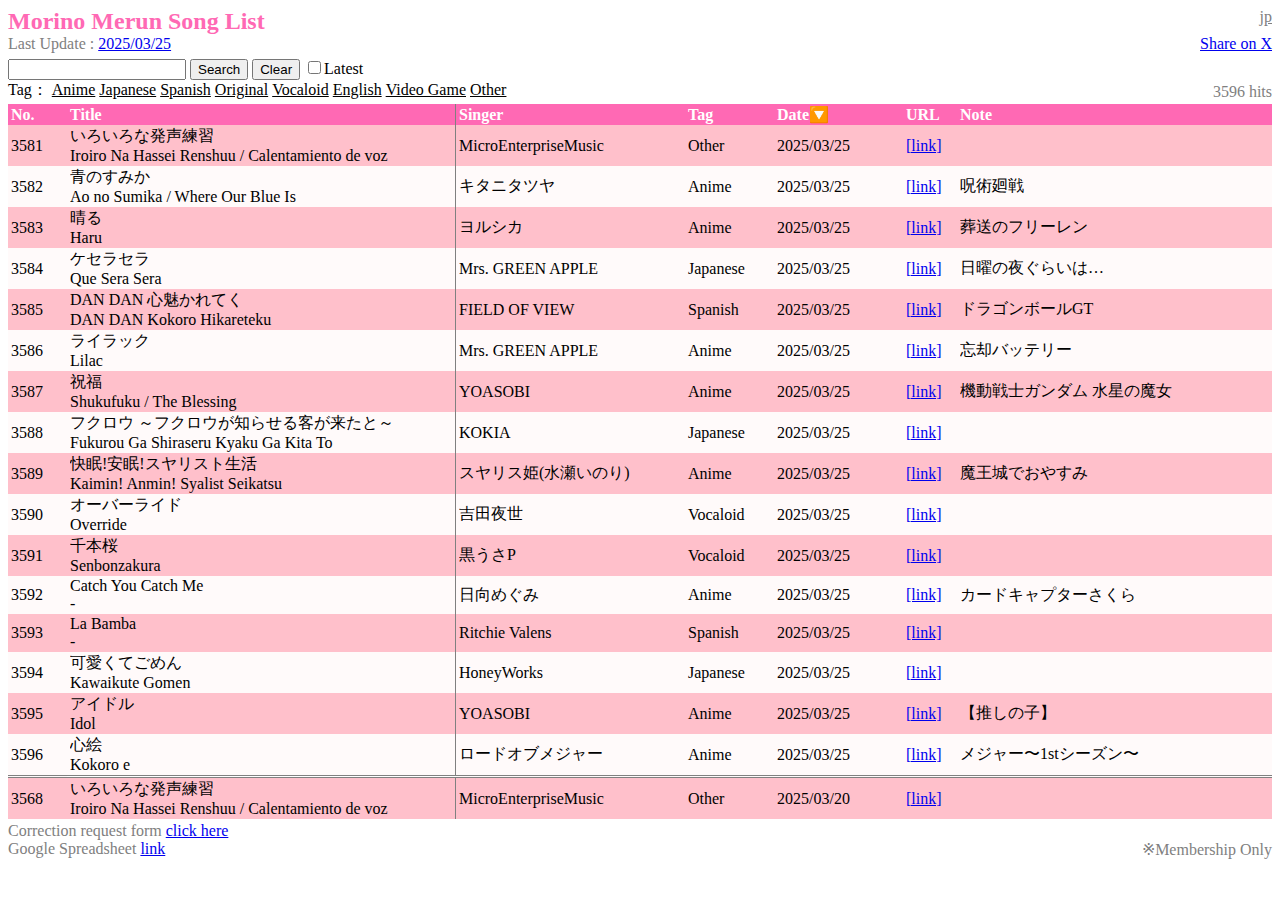
==== index.html @ 52a479cd "Add files via upload" ====
<!doctypehtml><link href=MerunSongList.css rel=stylesheet><meta charset=utf-8><meta content="width=device-width"name=viewport><title>MerunSongList</title><body class=smfont><h2>Morino Merun Song List</h2><a href=# class="en gray float-right"onclick='changeLanguage("jp")'>jp</a> <a href=# class="displayNone jp gray float-right"onclick='changeLanguage("en")'>en</a><div class=mb5><div class="gray inline-block">Last Update : <a href=UpdateHistory.html target=_blank>2025/03/25</a></div><div class="displayNone jp float-right"><a href="http://twitter.com/intent/tweet?url=https://macker1115.github.io/MerunSongList/&text=Morino%20Merun%20Song%20List"target=_blank rel="nofollow noopener noreferrer">Xで共有する</a></div><div class="en float-right"><a href="http://twitter.com/intent/tweet?url=https://macker1115.github.io/MerunSongList/&text=Morino%20Merun%20Song%20List"target=_blank rel="nofollow noopener noreferrer">Share on X</a></div></div><div><input id=word> <button class="displayNone jp"onclick=filterRows()>検索</button> <button class="displayNone jp"onclick=resetFilter()>クリア</button> <button class=en onclick=filterRows()>Search</button> <button class=en onclick=resetFilter()>Clear</button> <input id=distinct onclick=filterRows() type=checkbox><label for=distinct>Latest</label></div><div><div class=tags><label class="displayNone jp">タグ：</label> <a href=# class="displayNone jp"onclick='tagSearch("アニメ")'>アニメ</a> <a href=# class="displayNone jp"onclick='tagSearch("日本語")'>日本語</a> <a href=# class="displayNone jp"onclick='tagSearch("スペイン語")'>スペイン語</a> <a href=# class="displayNone jp"onclick='tagSearch("オリジナル")'>オリジナル</a> <a href=# class="displayNone jp"onclick='tagSearch("ボカロ")'>ボカロ</a> <a href=# class="displayNone jp"onclick='tagSearch("ドラマ")'>ドラマ</a> <a href=# class="displayNone jp"onclick='tagSearch("英語")'>英語</a> <a href=# class="displayNone jp"onclick='tagSearch("ゲーム")'>ゲーム</a> <a href=# class="displayNone jp"onclick='tagSearch("その他")'>その他</a> <label class=en>Tag：</label> <a href=# class=en onclick='tagSearch("Anime")'>Anime</a> <a href=# class=en onclick='tagSearch("Japanese")'>Japanese</a> <a href=# class=en onclick='tagSearch("Spanish")'>Spanish</a> <a href=# class=en onclick='tagSearch("Original")'>Original</a> <a href=# class=en onclick='tagSearch("Vocaloid")'>Vocaloid</a> <a href=# class=en onclick='tagSearch("English")'>English</a> <a href=# class=en onclick='tagSearch("Video Game")'>Video Game</a> <a href=# class=en onclick='tagSearch("Other")'>Other</a></div><div class=gray id=hit></div></div><div class=table-div><table><tr><th class=th-no>No.<label><th class="fixedTh th-title"><label class="displayNone jp">曲名</label><label class=en>Title</label><th class=th-artist><label class="displayNone jp">アーティスト</label><label class=en>Singer</label><th class=th-tag><label class="displayNone jp">タグ</label><label class=en>Tag</label><th class=th-date><label class="displayNone jp">配信日</label><label class=en>Date</label><th class=th-url>URL<th class=th-note><label class="displayNone jp">備考</label><label class=en>Note</label><tr><td class=even>0001<td class="even fixed"><p class="ellipsis nowrap line-1">シンデレラ<p class="ellipsis nowrap line-1 en">Cinderella<td class=even><p class="ellipsis nowrap line-2 multi">DECO*27<td class=even><label class="displayNone jp">ボカロ</label> <label class=en>Vocaloid</label><td class=even>2022/04/01<td class=even><a href="https://youtu.be/H34iSQfBmAs?si=nOSOilZt2lgEUNEs"target=_blank>[link]</a><td class=even><p class="ellipsis nowrap line-2 multi">歌ってみた / Cover MV<tr><td class=odd>0002<td class="odd fixed"><p class="ellipsis nowrap line-1">Daydream café<p class="ellipsis nowrap line-1 en">-<td class=odd><p class="ellipsis nowrap line-2 multi">Petit Rabbit's<td class=odd><label class="displayNone jp">アニメ</label> <label class=en>Anime</label><td class=odd>2022/04/10<td class=odd><a href="https://youtu.be/5q2teD8hgHU?si=dj2SpEhi5plY_us2"target=_blank>[link]</a><td class=odd><p class="ellipsis nowrap line-2 multi">歌ってみた / Cover MV / ご注文はうさぎですか?<tr><td class=even>0003<td class="even fixed"><p class="ellipsis nowrap line-1">GO-GO たまごっち！<p class="ellipsis nowrap line-1 en">GO-GO Tamagotchi!<td class=even><p class="ellipsis nowrap line-2 multi">ならゆりあ<td class=even><label class="displayNone jp">アニメ</label> <label class=en>Anime</label><td class=even>2022/04/17<td class=even><a href="https://youtube.com/shorts/pRQ1nVYqAhM?si=GnsVFMFu5VwLgKW6"target=_blank>[link]</a><td class=even><p class="ellipsis nowrap line-2 multi">歌ってみた / Cover MV / たまごっち!<tr><td class=odd>0004<td class="odd fixed"><p class="ellipsis nowrap line-1">赤いスイートピー<p class="ellipsis nowrap line-1 en">Akai Sweet Pea<td class=odd><p class="ellipsis nowrap line-2 multi">松田聖子<td class=odd><label class="displayNone jp">日本語</label> <label class=en>Japanese</label><td class=odd>2022/04/19<td class=odd><a href="https://youtu.be/WEaNdcrp9oQ?si=KMhcdh-uAPuCbajs"target=_blank>[link]</a><td class=odd><p class="ellipsis nowrap line-2 multi">歌ってみた / Cover MV<tr><td class=even>0005<td class="even fixed"><p class="ellipsis nowrap line-1">あなたに逢いたくて〜Missing You〜<p class="ellipsis nowrap line-1 en">Anata Ni Aitakute<td class=even><p class="ellipsis nowrap line-2 multi">松田聖子<td class=even><label class="displayNone jp">日本語</label> <label class=en>Japanese</label><td class=even>2022/04/20<td class=even><a href="https://www.youtube.com/live/MydwD4Dch80?si=cIvTF3bVKNPbpGSq&t=465"target=_blank>[link]</a><td class=even><p class="ellipsis nowrap line-2 multi"><tr><td class=odd>0006<td class="odd fixed"><p class="ellipsis nowrap line-1">あの夢をなぞって<p class="ellipsis nowrap line-1 en">Ano Yume wo Nazotte<td class=odd><p class="ellipsis nowrap line-2 multi">YOASOBI<td class=odd><label class="displayNone jp">日本語</label> <label class=en>Japanese</label><td class=odd>2022/04/20<td class=odd><a href="https://www.youtube.com/live/MydwD4Dch80?si=UOdhGRTXjpUwG-tJ&t=875"target=_blank>[link]</a><td class=odd><p class="ellipsis nowrap line-2 multi">夢の雫と星の花<tr><td class=even>0007<td class="even fixed"><p class="ellipsis nowrap line-1">神っぽいな<p class="ellipsis nowrap line-1 en">God-ish / Kamippoi Na<td class=even><p class="ellipsis nowrap line-2 multi">ピノキオピー<td class=even><label class="displayNone jp">ボカロ</label> <label class=en>Vocaloid</label><td class=even>2022/04/20<td class=even><a href="https://www.youtube.com/live/MydwD4Dch80?si=UOdhGRTXjpUwG-tJ&t=1202"target=_blank>[link]</a><td class=even><p class="ellipsis nowrap line-2 multi"><tr><td class=odd>0008<td class="odd fixed"><p class="ellipsis nowrap line-1">Daydream café<p class="ellipsis nowrap line-1 en">-<td class=odd><p class="ellipsis nowrap line-2 multi">Petit Rabbit's<td class=odd><label class="displayNone jp">アニメ</label> <label class=en>Anime</label><td class=odd>2022/04/20<td class=odd><a href="https://www.youtube.com/live/MydwD4Dch80?si=UOdhGRTXjpUwG-tJ&t=1618"target=_blank>[link]</a><td class=odd><p class="ellipsis nowrap line-2 multi">ご注文はうさぎですか?<tr><td class=even>0009<td class="even fixed"><p class="ellipsis nowrap line-1">Attitude<p class="ellipsis nowrap line-1 en">-<td class=even><p class="ellipsis nowrap line-2 multi">Mrs. GREEN APPLE<td class=even><label class="displayNone jp">日本語</label> <label class=en>Japanese</label><td class=even>2022/04/20<td class=even><a href="https://www.youtube.com/live/MydwD4Dch80?si=UOdhGRTXjpUwG-tJ&t=1981"target=_blank>[link]</a><td class=even><p class="ellipsis nowrap line-2 multi"><tr><td class=odd>0010<td class="odd fixed"><p class="ellipsis nowrap line-1">言って。<p class="ellipsis nowrap line-1 en">Itte<td class=odd><p class="ellipsis nowrap line-2 multi">ヨルシカ<td class=odd><label class="displayNone jp">日本語</label> <label class=en>Japanese</label><td class=odd>2022/04/20<td class=odd><a href="https://www.youtube.com/live/MydwD4Dch80?si=UOdhGRTXjpUwG-tJ&t=2326"target=_blank>[link]</a><td class=odd><p class="ellipsis nowrap line-2 multi"><tr><td class=even>0011<td class="even fixed"><p class="ellipsis nowrap line-1">シンデレラ<p class="ellipsis nowrap line-1 en">Cinderella<td class=even><p class="ellipsis nowrap line-2 multi">DECO*27<td class=even><label class="displayNone jp">ボカロ</label> <label class=en>Vocaloid</label><td class=even>2022/04/20<td class=even><a href="https://www.youtube.com/live/MydwD4Dch80?si=UOdhGRTXjpUwG-tJ&t=2694"target=_blank>[link]</a><td class=even><p class="ellipsis nowrap line-2 multi"><tr><td class=odd>0012<td class="odd fixed"><p class="ellipsis nowrap line-1">少女レイ<p class="ellipsis nowrap line-1 en">Shoujo Rei<td class=odd><p class="ellipsis nowrap line-2 multi">みきとP feat. 初音ミク<td class=odd><label class="displayNone jp">ボカロ</label> <label class=en>Vocaloid</label><td class=odd>2022/04/20<td class=odd><a href="https://www.youtube.com/live/MydwD4Dch80?si=UOdhGRTXjpUwG-tJ&t=2920"target=_blank>[link]</a><td class=odd><p class="ellipsis nowrap line-2 multi"><tr><td class=even>0013<td class="even fixed"><p class="ellipsis nowrap line-1">はじめてのチュウ<p class="ellipsis nowrap line-1 en">Hajimete no Chuu<td class=even><p class="ellipsis nowrap line-2 multi">あんしんパパ<td class=even><label class="displayNone jp">アニメ</label> <label class=en>Anime</label><td class=even>2022/04/20<td class=even><a href="https://www.youtube.com/live/MydwD4Dch80?si=UOdhGRTXjpUwG-tJ&t=3423"target=_blank>[link]</a><td class=even><p class="ellipsis nowrap line-2 multi">キテレツ大百科<tr><td class=odd>0014<td class="odd fixed"><p class="ellipsis nowrap line-1">阿修羅ちゃん<p class="ellipsis nowrap line-1 en">Ashura-chan<td class=odd><p class="ellipsis nowrap line-2 multi">Ado<td class=odd><label class="displayNone jp">ドラマ</label> <label class=en>Japanese</label><td class=odd>2022/04/23<td class=odd><a href="https://www.youtube.com/live/pQhUG882HMI?si=PSVLY_4y7jKGqyY2&t=660"target=_blank>[link]</a><td class=odd><p class="ellipsis nowrap line-2 multi">ドクターX〜外科医・大門未知子〜<tr><td class=even>0015<td class="even fixed"><p class="ellipsis nowrap line-1">ラブレター<p class="ellipsis nowrap line-1 en">Love Letter<td class=even><p class="ellipsis nowrap line-2 multi">YOASOBI<td class=even><label class="displayNone jp">日本語</label> <label class=en>Japanese</label><td class=even>2022/04/23<td class=even><a href="https://www.youtube.com/live/pQhUG882HMI?si=PSVLY_4y7jKGqyY2&t=1403"target=_blank>[link]</a><td class=even><p class="ellipsis nowrap line-2 multi"><tr><td class=odd>0016<td class="odd fixed"><p class="ellipsis nowrap line-1">津軽海峡・冬景色<p class="ellipsis nowrap line-1 en">Tsugaru Kaikyou Fuyugeshiki<td class=odd><p class="ellipsis nowrap line-2 multi">石川さゆり<td class=odd><label class="displayNone jp">日本語</label> <label class=en>Japanese</label><td class=odd>2022/04/23<td class=odd><a href="https://www.youtube.com/live/pQhUG882HMI?si=PSVLY_4y7jKGqyY2&t=1937"target=_blank>[link]</a><td class=odd><p class="ellipsis nowrap line-2 multi"><tr><td class=even>0017<td class="even fixed"><p class="ellipsis nowrap line-1">Snow halation<p class="ellipsis nowrap line-1 en">-<td class=even><p class="ellipsis nowrap line-2 multi">μ's<td class=even><label class="displayNone jp">アニメ</label> <label class=en>Anime</label><td class=even>2022/04/23<td class=even><a href="https://www.youtube.com/live/pQhUG882HMI?si=PSVLY_4y7jKGqyY2&t=2295"target=_blank>[link]</a><td class=even><p class="ellipsis nowrap line-2 multi">ラブライブ!<tr><td class=odd>0018<td class="odd fixed"><p class="ellipsis nowrap line-1">Let It Go〜ありのままで〜<p class="ellipsis nowrap line-1 en">-<td class=odd><p class="ellipsis nowrap line-2 multi">松たか子<td class=odd><label class="displayNone jp">アニメ</label> <label class=en>Anime</label><td class=odd>2022/04/23<td class=odd><a href="https://www.youtube.com/live/pQhUG882HMI?si=PSVLY_4y7jKGqyY2&t=2677"target=_blank>[link]</a><td class=odd><p class="ellipsis nowrap line-2 multi">アナと雪の女王<tr><td class=even>0019<td class="even fixed"><p class="ellipsis nowrap line-1">生まれてはじめて<p class="ellipsis nowrap line-1 en">Umarete Hajimete<td class=even><p class="ellipsis nowrap line-2 multi">神田沙也加・松たか子<td class=even><label class="displayNone jp">アニメ</label> <label class=en>Anime</label><td class=even>2022/04/23<td class=even><a href="https://www.youtube.com/live/pQhUG882HMI?si=PSVLY_4y7jKGqyY2&t=2963"target=_blank>[link]</a><td class=even><p class="ellipsis nowrap line-2 multi">アナと雪の女王<tr><td class=odd>0020<td class="odd fixed"><p class="ellipsis nowrap line-1">炎<p class="ellipsis nowrap line-1 en">Homura<td class=odd><p class="ellipsis nowrap line-2 multi">LiSA<td class=odd><label class="displayNone jp">アニメ</label> <label class=en>Anime</label><td class=odd>2022/04/23<td class=odd><a href="https://www.youtube.com/live/pQhUG882HMI?si=PSVLY_4y7jKGqyY2&t=3314"target=_blank>[link]</a><td class=odd><p class="ellipsis nowrap line-2 multi">鬼滅の刃<tr><td class=even>0021<td class="even fixed"><p class="ellipsis nowrap line-1">KING<p class="ellipsis nowrap line-1 en">-<td class=even><p class="ellipsis nowrap line-2 multi">Kanaria<td class=even><label class="displayNone jp">ボカロ</label> <label class=en>Vocaloid</label><td class=even>2022/04/23<td class=even><a href="https://www.youtube.com/live/pQhUG882HMI?si=PSVLY_4y7jKGqyY2&t=3709"target=_blank>[link]</a><td class=even><p class="ellipsis nowrap line-2 multi"><tr><td class=odd>0022<td class="odd fixed"><p class="ellipsis nowrap line-1">エンヴィーベイビー<p class="ellipsis nowrap line-1 en">Envy Baby<td class=odd><p class="ellipsis nowrap line-2 multi">Kanaria<td class=odd><label class="displayNone jp">ボカロ</label> <label class=en>Vocaloid</label><td class=odd>2022/04/23<td class=odd><a href="https://www.youtube.com/live/pQhUG882HMI?si=PSVLY_4y7jKGqyY2&t=3880"target=_blank>[link]</a><td class=odd><p class="ellipsis nowrap line-2 multi"><tr><td class=even>0023<td class="even fixed"><p class="ellipsis nowrap line-1">フォニイ<p class="ellipsis nowrap line-1 en">Phony<td class=even><p class="ellipsis nowrap line-2 multi">ツミキ<td class=even><label class="displayNone jp">ボカロ</label> <label class=en>Vocaloid</label><td class=even>2022/04/23<td class=even><a href="https://www.youtube.com/live/pQhUG882HMI?si=PSVLY_4y7jKGqyY2&t=4248"target=_blank>[link]</a><td class=even><p class="ellipsis nowrap line-2 multi"><tr><td class=odd>0024<td class="odd fixed"><p class="ellipsis nowrap line-1">Cry Baby<p class="ellipsis nowrap line-1 en">-<td class=odd><p class="ellipsis nowrap line-2 multi">Official髭男dism<td class=odd><label class="displayNone jp">日本語</label> <label class=en>Japanese</label><td class=odd>2022/04/23<td class=odd><a href="https://www.youtube.com/live/pQhUG882HMI?si=PSVLY_4y7jKGqyY2&t=4500"target=_blank>[link]</a><td class=odd><p class="ellipsis nowrap line-2 multi"><tr><td class=even>0025<td class="even fixed"><p class="ellipsis nowrap line-1">Lemon<p class="ellipsis nowrap line-1 en">-<td class=even><p class="ellipsis nowrap line-2 multi">米津玄師<td class=even><label class="displayNone jp">日本語</label> <label class=en>Japanese</label><td class=even>2022/04/27<td class=even><a href="https://www.youtube.com/live/4XabbbmKt20?si=WeageA5qyJvOAyJg&t=885"target=_blank>[link]</a><td class=even><p class="ellipsis nowrap line-2 multi"><tr><td class=odd>0026<td class="odd fixed"><p class="ellipsis nowrap line-1">Los! Los! Los!<p class="ellipsis nowrap line-1 en">-<td class=odd><p class="ellipsis nowrap line-2 multi">ターニャ・デグレチャフ(悠木碧)<td class=odd><label class="displayNone jp">アニメ</label> <label class=en>Anime</label><td class=odd>2022/04/27<td class=odd><a href="https://www.youtube.com/live/4XabbbmKt20?si=WeageA5qyJvOAyJg&t=1234"target=_blank>[link]</a><td class=odd><p class="ellipsis nowrap line-2 multi">幼女戦記<tr><td class=even>0027<td class="even fixed"><p class="ellipsis nowrap line-1">風になる<p class="ellipsis nowrap line-1 en">Kaze Ni Naru<td class=even><p class="ellipsis nowrap line-2 multi">つじ あやの<td class=even><label class="displayNone jp">アニメ</label> <label class=en>Anime</label><td class=even>2022/04/27<td class=even><a href="https://www.youtube.com/live/4XabbbmKt20?si=WeageA5qyJvOAyJg&t=1526"target=_blank>[link]</a><td class=even><p class="ellipsis nowrap line-2 multi">猫の恩返し<tr><td class=odd>0028<td class="odd fixed"><p class="ellipsis nowrap line-1">Wishing<p class="ellipsis nowrap line-1 en">-<td class=odd><p class="ellipsis nowrap line-2 multi">レム(水瀬いのり)<td class=odd><label class="displayNone jp">アニメ</label> <label class=en>Anime</label><td class=odd>2022/04/27<td class=odd><a href="https://www.youtube.com/live/4XabbbmKt20?si=WeageA5qyJvOAyJg&t=1876"target=_blank>[link]</a><td class=odd><p class="ellipsis nowrap line-2 multi">Re:ゼロから始める異世界生活<tr><td class=even>0029<td class="even fixed"><p class="ellipsis nowrap line-1">群青<p class="ellipsis nowrap line-1 en">Gunjou<td class=even><p class="ellipsis nowrap line-2 multi">YOASOBI<td class=even><label class="displayNone jp">日本語</label> <label class=en>Japanese</label><td class=even>2022/04/27<td class=even><a href="https://www.youtube.com/live/4XabbbmKt20?si=WeageA5qyJvOAyJg&t=2311"target=_blank>[link]</a><td class=even><p class="ellipsis nowrap line-2 multi"><tr><td class=odd>0030<td class="odd fixed"><p class="ellipsis nowrap line-1">お願いマッスル<p class="ellipsis nowrap line-1 en">Onegai Muscle<td class=odd><p class="ellipsis nowrap line-2 multi">紗倉ひびき（ファイルーズあい）、街雄鳴造（石川界人）<td class=odd><label class="displayNone jp">アニメ</label> <label class=en>Anime</label><td class=odd>2022/04/27<td class=odd><a href="https://www.youtube.com/live/4XabbbmKt20?si=WeageA5qyJvOAyJg&t=2682"target=_blank>[link]</a><td class=odd><p class="ellipsis nowrap line-2 multi">ダンベル何キロ持てる?<tr><td class=even>0031<td class="even fixed"><p class="ellipsis nowrap line-1">START:DASH!!<p class="ellipsis nowrap line-1 en">-<td class=even><p class="ellipsis nowrap line-2 multi">μ's<td class=even><label class="displayNone jp">アニメ</label> <label class=en>Anime</label><td class=even>2022/04/27<td class=even><a href="https://www.youtube.com/live/4XabbbmKt20?si=WeageA5qyJvOAyJg&t=2859"target=_blank>[link]</a><td class=even><p class="ellipsis nowrap line-2 multi">ラブライブ!<tr><td class=odd>0032<td class="odd fixed"><p class="ellipsis nowrap line-1">春擬き<p class="ellipsis nowrap line-1 en">Harumodoki<td class=odd><p class="ellipsis nowrap line-2 multi">やなぎなぎ<td class=odd><label class="displayNone jp">アニメ</label> <label class=en>Anime</label><td class=odd>2022/04/27<td class=odd><a href="https://www.youtube.com/live/4XabbbmKt20?si=WeageA5qyJvOAyJg&t=3218"target=_blank>[link]</a><td class=odd><p class="ellipsis nowrap line-2 multi">やはり俺の青春ラブコメはまちがっている。-続-<tr><td class=even>0033<td class="even fixed"><p class="ellipsis nowrap line-1">カブトムシ<p class="ellipsis nowrap line-1 en">Kabutomushi<td class=even><p class="ellipsis nowrap line-2 multi">aiko<td class=even><label class="displayNone jp">日本語</label> <label class=en>Japanese</label><td class=even>2022/04/27<td class=even><a href="https://www.youtube.com/live/4XabbbmKt20?si=WeageA5qyJvOAyJg&t=3595"target=_blank>[link]</a><td class=even><p class="ellipsis nowrap line-2 multi"><tr><td class=odd>0034<td class="odd fixed"><p class="ellipsis nowrap line-1">ルージュの伝言<p class="ellipsis nowrap line-1 en">Rouge No Dengon / Lipstick Message<td class=odd><p class="ellipsis nowrap line-2 multi">松任谷由実<td class=odd><label class="displayNone jp">アニメ</label> <label class=en>Anime</label><td class=odd>2022/04/27<td class=odd><a href="https://www.youtube.com/live/4XabbbmKt20?si=WeageA5qyJvOAyJg&t=3982"target=_blank>[link]</a><td class=odd><p class="ellipsis nowrap line-2 multi">魔女の宅急便<tr><td class=even>0035<td class="even fixed"><p class="ellipsis nowrap line-1">もののけ姫<p class="ellipsis nowrap line-1 en">Mononoke Hime<td class=even><p class="ellipsis nowrap line-2 multi">米良美一<td class=even><label class="displayNone jp">アニメ</label> <label class=en>Anime</label><td class=even>2022/04/27<td class=even><a href="https://www.youtube.com/live/4XabbbmKt20?si=WeageA5qyJvOAyJg&t=4202"target=_blank>[link]</a><td class=even><p class="ellipsis nowrap line-2 multi">もののけ姫<tr><td class=odd>0036<td class="odd fixed"><p class="ellipsis nowrap line-1">ウィーアー!<p class="ellipsis nowrap line-1 en">We Are!<td class=odd><p class="ellipsis nowrap line-2 multi">きただにひろし<td class=odd><label class="displayNone jp">アニメ</label> <label class=en>Anime</label><td class=odd>2022/04/27<td class=odd><a href="https://www.youtube.com/live/4XabbbmKt20?si=WeageA5qyJvOAyJg&t=4471"target=_blank>[link]</a><td class=odd><p class="ellipsis nowrap line-2 multi">ONE PIECE<tr><td class=even>0037<td class="even fixed"><p class="ellipsis nowrap line-1">ギミー！レボリューション<p class="ellipsis nowrap line-1 en">Gimme! Revolution<td class=even><p class="ellipsis nowrap line-2 multi">内田真礼<td class=even><label class="displayNone jp">アニメ</label> <label class=en>Anime</label><td class=even>2022/04/27<td class=even><a href="https://www.youtube.com/live/4XabbbmKt20?si=WeageA5qyJvOAyJg&t=4743"target=_blank>[link]</a><td class=even><p class="ellipsis nowrap line-2 multi">俺、ツインテールになります。<tr><td class=odd>0038<td class="odd fixed"><p class="ellipsis nowrap line-1">阿修羅ちゃん<p class="ellipsis nowrap line-1 en">Ashura-chan<td class=odd><p class="ellipsis nowrap line-2 multi">Ado<td class=odd><label class="displayNone jp">ドラマ</label> <label class=en>Japanese</label><td class=odd>2022/04/27<td class=odd><a href="https://www.youtube.com/live/4XabbbmKt20?si=WeageA5qyJvOAyJg&t=5092"target=_blank>[link]</a><td class=odd><p class="ellipsis nowrap line-2 multi">ドクターX〜外科医・大門未知子〜<tr><td class=even>0039<td class="even fixed"><p class="ellipsis nowrap line-1">千本桜<p class="ellipsis nowrap line-1 en">Senbonzakura<td class=even><p class="ellipsis nowrap line-2 multi">黒うさP<td class=even><label class="displayNone jp">ボカロ</label> <label class=en>Vocaloid</label><td class=even>2022/04/27<td class=even><a href="https://www.youtube.com/live/4XabbbmKt20?si=WeageA5qyJvOAyJg&t=5457"target=_blank>[link]</a><td class=even><p class="ellipsis nowrap line-2 multi"><tr><td class=odd>0040<td class="odd fixed"><p class="ellipsis nowrap line-1">シャルル<p class="ellipsis nowrap line-1 en">Charles<td class=odd><p class="ellipsis nowrap line-2 multi">バルーン<td class=odd><label class="displayNone jp">ボカロ</label> <label class=en>Vocaloid</label><td class=odd>2022/04/27<td class=odd><a href="https://www.youtube.com/live/4XabbbmKt20?si=WeageA5qyJvOAyJg&t=5782"target=_blank>[link]</a><td class=odd><p class="ellipsis nowrap line-2 multi"><tr><td class=even>0041<td class="even fixed"><p class="ellipsis nowrap line-1">Daydream café<p class="ellipsis nowrap line-1 en">-<td class=even><p class="ellipsis nowrap line-2 multi">Petit Rabbit's<td class=even><label class="displayNone jp">アニメ</label> <label class=en>Anime</label><td class=even>2022/04/27<td class=even><a href="https://www.youtube.com/live/4XabbbmKt20?si=WeageA5qyJvOAyJg&t=6302"target=_blank>[link]</a><td class=even><p class="ellipsis nowrap line-2 multi">ご注文はうさぎですか?<tr><td class=odd>0042<td class="odd fixed"><p class="ellipsis nowrap line-1">ノーポイッ!<p class="ellipsis nowrap line-1 en">No Poi!<td class=odd><p class="ellipsis nowrap line-2 multi">Petit Rabbit's<td class=odd><label class="displayNone jp">アニメ</label> <label class=en>Anime</label><td class=odd>2022/04/27<td class=odd><a href="https://www.youtube.com/live/4XabbbmKt20?si=WeageA5qyJvOAyJg&t=6467"target=_blank>[link]</a><td class=odd><p class="ellipsis nowrap line-2 multi">ご注文はうさぎですか??<tr><td class=even>0043<td class="even fixed"><p class="ellipsis nowrap line-1">うまぴょい伝説<p class="ellipsis nowrap line-1 en">Umapyoi Densetsu<td class=even><p class="ellipsis nowrap line-2 multi">ウマ娘<td class=even><label class="displayNone jp">ゲーム</label> <label class=en>Video Game</label><td class=even>2022/04/27<td class=even><a href="https://www.youtube.com/live/4XabbbmKt20?si=WeageA5qyJvOAyJg&t=6618"target=_blank>[link]</a><td class=even><p class="ellipsis nowrap line-2 multi">ウマ娘 プリティーダービー<tr><td class=odd>0044<td class="odd fixed"><p class="ellipsis nowrap line-1">ファンサ<p class="ellipsis nowrap line-1 en">Fansa<td class=odd><p class="ellipsis nowrap line-2 multi">mona(CV：夏川椎菜) / HoneyWorks<td class=odd><label class="displayNone jp">日本語</label> <label class=en>Japanese</label><td class=odd>2022/04/27<td class=odd><a href="https://www.youtube.com/live/4XabbbmKt20?si=WeageA5qyJvOAyJg&t=7014"target=_blank>[link]</a><td class=odd><p class="ellipsis nowrap line-2 multi">告白実行委員会～ アイドルシリーズ～<tr><td class=even>0045<td class="even fixed"><p class="ellipsis nowrap line-1">はじめてのチュウ<p class="ellipsis nowrap line-1 en">Hajimete no Chuu<td class=even><p class="ellipsis nowrap line-2 multi">あんしんパパ<td class=even><label class="displayNone jp">アニメ</label> <label class=en>Anime</label><td class=even>2022/04/27<td class=even><a href="https://www.youtube.com/live/4XabbbmKt20?si=WeageA5qyJvOAyJg&t=7380"target=_blank>[link]</a><td class=even><p class="ellipsis nowrap line-2 multi">キテレツ大百科<tr><td class=odd>0046<td class="odd fixed"><p class="ellipsis nowrap line-1">Cry Baby<p class="ellipsis nowrap line-1 en">-<td class=odd><p class="ellipsis nowrap line-2 multi">Official髭男dism<td class=odd><label class="displayNone jp">日本語</label> <label class=en>Japanese</label><td class=odd>2022/04/29<td class=odd><a href="https://www.youtube.com/live/GAcbxi6-HIg?si=EDYQBLwbJhZTCs25&t=582"target=_blank>[link]</a><td class=odd><p class="ellipsis nowrap line-2 multi"><tr><td class=even>0047<td class="even fixed"><p class="ellipsis nowrap line-1">かくしん的☆めたまるふぉ〜ぜっ!<p class="ellipsis nowrap line-1 en">Kakushinteki☆Metamorphose!<td class=even><p class="ellipsis nowrap line-2 multi">土間うまる（田中あいみ）<td class=even><label class="displayNone jp">アニメ</label> <label class=en>Anime</label><td class=even>2022/04/29<td class=even><a href="https://www.youtube.com/live/GAcbxi6-HIg?si=EDYQBLwbJhZTCs25&t=919"target=_blank>[link]</a><td class=even><p class="ellipsis nowrap line-2 multi">干物妹！うまるちゃん<tr><td class=odd>0048<td class="odd fixed"><p class="ellipsis nowrap line-1">チョコレイト・ディスコ<p class="ellipsis nowrap line-1 en">Chocolate Disco<td class=odd><p class="ellipsis nowrap line-2 multi">Perfume<td class=odd><label class="displayNone jp">日本語</label> <label class=en>Japanese</label><td class=odd>2022/04/29<td class=odd><a href="https://www.youtube.com/live/GAcbxi6-HIg?si=EDYQBLwbJhZTCs25&t=1235"target=_blank>[link]</a><td class=odd><p class="ellipsis nowrap line-2 multi"><tr><td class=even>0049<td class="even fixed"><p class="ellipsis nowrap line-1">アニマル<p class="ellipsis nowrap line-1 en">Animal<td class=even><p class="ellipsis nowrap line-2 multi">DECO*27<td class=even><label class="displayNone jp">ボカロ</label> <label class=en>Vocaloid</label><td class=even>2022/04/29<td class=even><a href="https://www.youtube.com/live/GAcbxi6-HIg?si=EDYQBLwbJhZTCs25&t=1726"target=_blank>[link]</a><td class=even><p class="ellipsis nowrap line-2 multi"><tr><td class=odd>0050<td class="odd fixed"><p class="ellipsis nowrap line-1">世界は恋に落ちている<p class="ellipsis nowrap line-1 en">Sekaiwa Koi Ni Ochiteiru<td class=odd><p class="ellipsis nowrap line-2 multi">CHiCO with HoneyWorks<td class=odd><label class="displayNone jp">アニメ</label> <label class=en>Anime</label><td class=odd>2022/04/29<td class=odd><a href="https://www.youtube.com/live/GAcbxi6-HIg?si=EDYQBLwbJhZTCs25&t=1958"target=_blank>[link]</a><td class=odd><p class="ellipsis nowrap line-2 multi">アオハライド<tr><td class=even>0051<td class="even fixed"><p class="ellipsis nowrap line-1">ただ君に晴れ<p class="ellipsis nowrap line-1 en">Tada Kimi ni Hare<td class=even><p class="ellipsis nowrap line-2 multi">ヨルシカ<td class=even><label class="displayNone jp">日本語</label> <label class=en>Japanese</label><td class=even>2022/04/29<td class=even><a href="https://www.youtube.com/live/GAcbxi6-HIg?si=EDYQBLwbJhZTCs25&t=2314"target=_blank>[link]</a><td class=even><p class="ellipsis nowrap line-2 multi"><tr><td class=odd>0052<td class="odd fixed"><p class="ellipsis nowrap line-1">踊<p class="ellipsis nowrap line-1 en">Odo<td class=odd><p class="ellipsis nowrap line-2 multi">Ado<td class=odd><label class="displayNone jp">日本語</label> <label class=en>Japanese</label><td class=odd>2022/04/29<td class=odd><a href="https://www.youtube.com/live/GAcbxi6-HIg?si=EDYQBLwbJhZTCs25&t=2561"target=_blank>[link]</a><td class=odd><p class="ellipsis nowrap line-2 multi"><tr><td class=even>0053<td class="even fixed"><p class="ellipsis nowrap line-1">sweets parade<p class="ellipsis nowrap line-1 en">-<td class=even><p class="ellipsis nowrap line-2 multi">髏々宮カルタ(花澤香菜)<td class=even><label class="displayNone jp">アニメ</label> <label class=en>Anime</label><td class=even>2022/04/29<td class=even><a href="https://www.youtube.com/live/GAcbxi6-HIg?si=EDYQBLwbJhZTCs25&t=2823"target=_blank>[link]</a><td class=even><p class="ellipsis nowrap line-2 multi">妖狐×僕SS<tr><td class=odd>0054<td class="odd fixed"><p class="ellipsis nowrap line-1">さようなら、花泥棒さん<p class="ellipsis nowrap line-1 en">Sayounara, Hanadorobou-san<td class=odd><p class="ellipsis nowrap line-2 multi">メル<td class=odd><label class="displayNone jp">ボカロ</label> <label class=en>Vocaloid</label><td class=odd>2022/04/29<td class=odd><a href="https://www.youtube.com/live/GAcbxi6-HIg?si=EDYQBLwbJhZTCs25&t=3133"target=_blank>[link]</a><td class=odd><p class="ellipsis nowrap line-2 multi"><tr><td class=even>0055<td class="even fixed"><p class="ellipsis nowrap line-1">リカバーデコレーション<p class="ellipsis nowrap line-1 en">Recover Decoration<td class=even><p class="ellipsis nowrap line-2 multi">小野寺小咲 (CV:花澤香菜)<td class=even><label class="displayNone jp">アニメ</label> <label class=en>Anime</label><td class=even>2022/04/29<td class=even><a href="https://www.youtube.com/live/GAcbxi6-HIg?si=EDYQBLwbJhZTCs25&t=3449"target=_blank>[link]</a><td class=even><p class="ellipsis nowrap line-2 multi">ニセコイ<tr><td class=odd>0056<td class="odd fixed"><p class="ellipsis nowrap line-1">ヴァンパイア<p class="ellipsis nowrap line-1 en">The Vampire<td class=odd><p class="ellipsis nowrap line-2 multi">DECO*27<td class=odd><label class="displayNone jp">ボカロ</label> <label class=en>Vocaloid</label><td class=odd>2022/04/29<td class=odd><a href="https://www.youtube.com/live/GAcbxi6-HIg?si=EDYQBLwbJhZTCs25&t=3744"target=_blank>[link]</a><td class=odd><p class="ellipsis nowrap line-2 multi"><tr><td class=even>0057<td class="even fixed"><p class="ellipsis nowrap line-1">おちゃめ機能<p class="ellipsis nowrap line-1 en">Ochame Kino<td class=even><p class="ellipsis nowrap line-2 multi">ラマーズP<td class=even><label class="displayNone jp">ボカロ</label> <label class=en>Vocaloid</label><td class=even>2022/04/29<td class=even><a href="https://www.youtube.com/live/GAcbxi6-HIg?si=EDYQBLwbJhZTCs25&t=3974"target=_blank>[link]</a><td class=even><p class="ellipsis nowrap line-2 multi"><tr><td class=odd>0058<td class="odd fixed"><p class="ellipsis nowrap line-1">ロキ<p class="ellipsis nowrap line-1 en">Roki<td class=odd><p class="ellipsis nowrap line-2 multi">みきとP<td class=odd><label class="displayNone jp">ボカロ</label> <label class=en>Vocaloid</label><td class=odd>2022/04/29<td class=odd><a href="https://www.youtube.com/live/GAcbxi6-HIg?si=EDYQBLwbJhZTCs25&t=4301"target=_blank>[link]</a><td class=odd><p class="ellipsis nowrap line-2 multi"><tr><td class=even>0059<td class="even fixed"><p class="ellipsis nowrap line-1">ラムのラブソング<p class="ellipsis nowrap line-1 en">Lum no Love Song<td class=even><p class="ellipsis nowrap line-2 multi">松谷祐子<td class=even><label class="displayNone jp">アニメ</label> <label class=en>Anime</label><td class=even>2022/04/29<td class=even><a href="https://www.youtube.com/live/GAcbxi6-HIg?si=EDYQBLwbJhZTCs25&t=4563"target=_blank>[link]</a><td class=even><p class="ellipsis nowrap line-2 multi">うる星やつら<tr><td class=odd>0060<td class="odd fixed"><p class="ellipsis nowrap line-1">ムーンライト伝説<p class="ellipsis nowrap line-1 en">Moonlight Densetsu<td class=odd><p class="ellipsis nowrap line-2 multi">DALI/高松美砂絵<td class=odd><label class="displayNone jp">アニメ</label> <label class=en>Anime</label><td class=odd>2022/04/29<td class=odd><a href="https://www.youtube.com/live/GAcbxi6-HIg?si=EDYQBLwbJhZTCs25&t=4771"target=_blank>[link]</a><td class=odd><p class="ellipsis nowrap line-2 multi">美少女戦士セーラームーン<tr><td class=even>0061<td class="even fixed"><p class="ellipsis nowrap line-1">奏（かなで）<p class="ellipsis nowrap line-1 en">Kanade<td class=even><p class="ellipsis nowrap line-2 multi">スキマスイッチ<td class=even><label class="displayNone jp">日本語</label> <label class=en>Japanese</label><td class=even>2022/04/29<td class=even><a href="https://www.youtube.com/live/GAcbxi6-HIg?si=EDYQBLwbJhZTCs25&t=5079"target=_blank>[link]</a><td class=even><p class="ellipsis nowrap line-2 multi">一週間フレンズ。<tr><td class=odd>0062<td class="odd fixed"><p class="ellipsis nowrap line-1">カブトムシ<p class="ellipsis nowrap line-1 en">Kabutomushi<td class=odd><p class="ellipsis nowrap line-2 multi">aiko<td class=odd><label class="displayNone jp">日本語</label> <label class=en>Japanese</label><td class=odd>2022/04/29<td class=odd><a href="https://www.youtube.com/live/GAcbxi6-HIg?si=EDYQBLwbJhZTCs25&t=5421"target=_blank>[link]</a><td class=odd><p class="ellipsis nowrap line-2 multi"><tr><td class=even>0063<td class="even fixed"><p class="ellipsis nowrap line-1">だんご大家族<p class="ellipsis nowrap line-1 en">Dango Dai Kazoku<td class=even><p class="ellipsis nowrap line-2 multi">茶太<td class=even><label class="displayNone jp">アニメ</label> <label class=en>Anime</label><td class=even>2022/04/29<td class=even><a href="https://www.youtube.com/live/GAcbxi6-HIg?si=EDYQBLwbJhZTCs25&t=5872"target=_blank>[link]</a><td class=even><p class="ellipsis nowrap line-2 multi">CLANNAD<tr><td class=odd>0064<td class="odd fixed"><p class="ellipsis nowrap line-1">コネクト<p class="ellipsis nowrap line-1 en">Connect<td class=odd><p class="ellipsis nowrap line-2 multi">ClariS<td class=odd><label class="displayNone jp">アニメ</label> <label class=en>Anime</label><td class=odd>2022/04/29<td class=odd><a href="https://www.youtube.com/live/GAcbxi6-HIg?si=EDYQBLwbJhZTCs25&t=6170"target=_blank>[link]</a><td class=odd><p class="ellipsis nowrap line-2 multi">魔法少女まどか☆マギカ<tr><td class=even>0065<td class="even fixed"><p class="ellipsis nowrap line-1">気分上々↑↑<p class="ellipsis nowrap line-1 en">Kibun Jou Jou<td class=even><p class="ellipsis nowrap line-2 multi">mihimaru GT<td class=even><label class="displayNone jp">日本語</label> <label class=en>Japanese</label><td class=even>2022/05/08<td class=even><a href="https://www.youtube.com/live/04yJyozZS9c?si=ddtq_fbeS5dv1cXe&t=460"target=_blank>[link]</a><td class=even><p class="ellipsis nowrap line-2 multi"><tr><td class=odd>0066<td class="odd fixed"><p class="ellipsis nowrap line-1">阿修羅ちゃん<p class="ellipsis nowrap line-1 en">Ashura-chan<td class=odd><p class="ellipsis nowrap line-2 multi">Ado<td class=odd><label class="displayNone jp">ドラマ</label> <label class=en>Japanese</label><td class=odd>2022/05/08<td class=odd><a href="https://www.youtube.com/live/04yJyozZS9c?si=ddtq_fbeS5dv1cXe&t=826"target=_blank>[link]</a><td class=odd><p class="ellipsis nowrap line-2 multi">ドクターX〜外科医・大門未知子〜<tr><td class=even>0067<td class="even fixed"><p class="ellipsis nowrap line-1">ギミー！レボリューション<p class="ellipsis nowrap line-1 en">Gimme! Revolution<td class=even><p class="ellipsis nowrap line-2 multi">内田真礼<td class=even><label class="displayNone jp">アニメ</label> <label class=en>Anime</label><td class=even>2022/05/08<td class=even><a href="https://www.youtube.com/live/04yJyozZS9c?si=ddtq_fbeS5dv1cXe&t=1384"target=_blank>[link]</a><td class=even><p class="ellipsis nowrap line-2 multi">俺、ツインテールになります。<tr><td class=odd>0068<td class="odd fixed"><p class="ellipsis nowrap line-1">風になる<p class="ellipsis nowrap line-1 en">Kaze Ni Naru<td class=odd><p class="ellipsis nowrap line-2 multi">つじ あやの<td class=odd><label class="displayNone jp">アニメ</label> <label class=en>Anime</label><td class=odd>2022/05/08<td class=odd><a href="https://www.youtube.com/live/04yJyozZS9c?si=ddtq_fbeS5dv1cXe&t=1692"target=_blank>[link]</a><td class=odd><p class="ellipsis nowrap line-2 multi">猫の恩返し<tr><td class=even>0069<td class="even fixed"><p class="ellipsis nowrap line-1">Butter-Fly<p class="ellipsis nowrap line-1 en">-<td class=even><p class="ellipsis nowrap line-2 multi">和田光司<td class=even><label class="displayNone jp">アニメ</label> <label class=en>Anime</label><td class=even>2022/05/08<td class=even><a href="https://www.youtube.com/live/04yJyozZS9c?si=ddtq_fbeS5dv1cXe&t=2503"target=_blank>[link]</a><td class=even><p class="ellipsis nowrap line-2 multi">デジモンアドベンチャー<tr><td class=odd>0070<td class="odd fixed"><p class="ellipsis nowrap line-1">赤いスイートピー<p class="ellipsis nowrap line-1 en">Akai Sweet Pea<td class=odd><p class="ellipsis nowrap line-2 multi">松田聖子<td class=odd><label class="displayNone jp">日本語</label> <label class=en>Japanese</label><td class=odd>2022/05/08<td class=odd><a href="https://www.youtube.com/live/04yJyozZS9c?si=ddtq_fbeS5dv1cXe&t=2867"target=_blank>[link]</a><td class=odd><p class="ellipsis nowrap line-2 multi"><tr><td class=even>0071<td class="even fixed"><p class="ellipsis nowrap line-1">空色デイズ<p class="ellipsis nowrap line-1 en">Sorairo Days<td class=even><p class="ellipsis nowrap line-2 multi">中川翔子<td class=even><label class="displayNone jp">アニメ</label> <label class=en>Anime</label><td class=even>2022/05/08<td class=even><a href="https://www.youtube.com/live/04yJyozZS9c?si=ddtq_fbeS5dv1cXe&t=3380"target=_blank>[link]</a><td class=even><p class="ellipsis nowrap line-2 multi">天元突破グレンラガン<tr><td class=odd>0072<td class="odd fixed"><p class="ellipsis nowrap line-1">コネクト<p class="ellipsis nowrap line-1 en">Connect<td class=odd><p class="ellipsis nowrap line-2 multi">ClariS<td class=odd><label class="displayNone jp">アニメ</label> <label class=en>Anime</label><td class=odd>2022/05/08<td class=odd><a href="https://www.youtube.com/live/04yJyozZS9c?si=ddtq_fbeS5dv1cXe&t=3834"target=_blank>[link]</a><td class=odd><p class="ellipsis nowrap line-2 multi">魔法少女まどか☆マギカ<tr><td class=even>0073<td class="even fixed"><p class="ellipsis nowrap line-1">うまぴょい伝説<p class="ellipsis nowrap line-1 en">Umapyoi Densetsu<td class=even><p class="ellipsis nowrap line-2 multi">ウマ娘<td class=even><label class="displayNone jp">ゲーム</label> <label class=en>Video Game</label><td class=even>2022/05/08<td class=even><a href="https://www.youtube.com/live/04yJyozZS9c?si=ddtq_fbeS5dv1cXe&t=4155"target=_blank>[link]</a><td class=even><p class="ellipsis nowrap line-2 multi">ウマ娘 プリティーダービー<tr><td class=odd>0074<td class="odd fixed"><p class="ellipsis nowrap line-1">恋愛サーキュレーション<p class="ellipsis nowrap line-1 en">Renai Circulation<td class=odd><p class="ellipsis nowrap line-2 multi">千石撫子(花澤香菜)<td class=odd><label class="displayNone jp">アニメ</label> <label class=en>Anime</label><td class=odd>2022/05/08<td class=odd><a href="https://www.youtube.com/live/04yJyozZS9c?si=ddtq_fbeS5dv1cXe&t=5103"target=_blank>[link]</a><td class=odd><p class="ellipsis nowrap line-2 multi">化物語<tr><td class=even>0075<td class="even fixed"><p class="ellipsis nowrap line-1">はじめてのチュウ<p class="ellipsis nowrap line-1 en">Hajimete no Chuu<td class=even><p class="ellipsis nowrap line-2 multi">あんしんパパ<td class=even><label class="displayNone jp">アニメ</label> <label class=en>Anime</label><td class=even>2022/05/10<td class=even><a href="https://www.youtube.com/live/Y8gAo2vMFA8?si=7T_CmLuedkZY20SJ&t=291"target=_blank>[link]</a><td class=even><p class="ellipsis nowrap line-2 multi">キテレツ大百科<tr><td class=odd>0076<td class="odd fixed"><p class="ellipsis nowrap line-1">夜に駆ける<p class="ellipsis nowrap line-1 en">Yoru ni kakeru<td class=odd><p class="ellipsis nowrap line-2 multi">YOASOBI<td class=odd><label class="displayNone jp">日本語</label> <label class=en>Japanese</label><td class=odd>2022/05/10<td class=odd><a href="https://www.youtube.com/live/Y8gAo2vMFA8?si=7T_CmLuedkZY20SJ&t=921"target=_blank>[link]</a><td class=odd><p class="ellipsis nowrap line-2 multi"><tr><td class=even>0077<td class="even fixed"><p class="ellipsis nowrap line-1">KING<p class="ellipsis nowrap line-1 en">-<td class=even><p class="ellipsis nowrap line-2 multi">Kanaria<td class=even><label class="displayNone jp">ボカロ</label> <label class=en>Vocaloid</label><td class=even>2022/05/10<td class=even><a href="https://www.youtube.com/live/Y8gAo2vMFA8?si=7T_CmLuedkZY20SJ&t=1620"target=_blank>[link]</a><td class=even><p class="ellipsis nowrap line-2 multi"><tr><td class=odd>0078<td class="odd fixed"><p class="ellipsis nowrap line-1">世界の約束<p class="ellipsis nowrap line-1 en">Sekai no Yakusoku<td class=odd><p class="ellipsis nowrap line-2 multi">倍賞千恵子<td class=odd><label class="displayNone jp">アニメ</label> <label class=en>Anime</label><td class=odd>2022/05/10<td class=odd><a href="https://www.youtube.com/live/Y8gAo2vMFA8?si=7T_CmLuedkZY20SJ&t=2032"target=_blank>[link]</a><td class=odd><p class="ellipsis nowrap line-2 multi">ハウルの動く城<tr><td class=even>0079<td class="even fixed"><p class="ellipsis nowrap line-1">フォニイ<p class="ellipsis nowrap line-1 en">Phony<td class=even><p class="ellipsis nowrap line-2 multi">ツミキ<td class=even><label class="displayNone jp">ボカロ</label> <label class=en>Vocaloid</label><td class=even>2022/05/10<td class=even><a href="https://www.youtube.com/live/Y8gAo2vMFA8?si=7T_CmLuedkZY20SJ&t=2466"target=_blank>[link]</a><td class=even><p class="ellipsis nowrap line-2 multi"><tr><td class=odd>0080<td class="odd fixed"><p class="ellipsis nowrap line-1">だんご大家族<p class="ellipsis nowrap line-1 en">Dango Dai Kazoku<td class=odd><p class="ellipsis nowrap line-2 multi">茶太<td class=odd><label class="displayNone jp">アニメ</label> <label class=en>Anime</label><td class=odd>2022/05/10<td class=odd><a href="https://www.youtube.com/live/Y8gAo2vMFA8?si=7T_CmLuedkZY20SJ&t=2855"target=_blank>[link]</a><td class=odd><p class="ellipsis nowrap line-2 multi">CLANNAD<tr><td class=even>0081<td class="even fixed"><p class="ellipsis nowrap line-1">アニマル<p class="ellipsis nowrap line-1 en">Animal<td class=even><p class="ellipsis nowrap line-2 multi">DECO*27<td class=even><label class="displayNone jp">ボカロ</label> <label class=en>Vocaloid</label><td class=even>2022/05/10<td class=even><a href="https://www.youtube.com/live/Y8gAo2vMFA8?si=7T_CmLuedkZY20SJ&t=3221"target=_blank>[link]</a><td class=even><p class="ellipsis nowrap line-2 multi"><tr><td class=odd>0082<td class="odd fixed"><p class="ellipsis nowrap line-1">CRAZY FOR YOU<p class="ellipsis nowrap line-1 en">-<td class=odd><p class="ellipsis nowrap line-2 multi">Kylee<td class=odd><label class="displayNone jp">日本語</label> <label class=en>Japanese</label><td class=odd>2022/05/10<td class=odd><a href="https://www.youtube.com/live/Y8gAo2vMFA8?si=7T_CmLuedkZY20SJ&t=3516"target=_blank>[link]</a><td class=odd><p class="ellipsis nowrap line-2 multi">負けヒロインが多すぎる!<tr><td class=even>0083<td class="even fixed"><p class="ellipsis nowrap line-1">Snow halation<p class="ellipsis nowrap line-1 en">-<td class=even><p class="ellipsis nowrap line-2 multi">μ's<td class=even><label class="displayNone jp">アニメ</label> <label class=en>Anime</label><td class=even>2022/05/10<td class=even><a href="https://www.youtube.com/live/Y8gAo2vMFA8?si=7T_CmLuedkZY20SJ&t=4375"target=_blank>[link]</a><td class=even><p class="ellipsis nowrap line-2 multi">ラブライブ!<tr><td class=odd>0084<td class="odd fixed"><p class="ellipsis nowrap line-1">バラライカ<p class="ellipsis nowrap line-1 en">Balalaika<td class=odd><p class="ellipsis nowrap line-2 multi">月島きらり starring 久住小春 (モーニング娘。)<td class=odd><label class="displayNone jp">アニメ</label> <label class=en>Anime</label><td class=odd>2022/05/10<td class=odd><a href="https://www.youtube.com/live/Y8gAo2vMFA8?si=7T_CmLuedkZY20SJ&t=4871"target=_blank>[link]</a><td class=odd><p class="ellipsis nowrap line-2 multi">きらりん☆レボリューション<tr><td class=even>0085<td class="even fixed"><p class="ellipsis nowrap line-1">炎<p class="ellipsis nowrap line-1 en">Homura<td class=even><p class="ellipsis nowrap line-2 multi">LiSA<td class=even><label class="displayNone jp">アニメ</label> <label class=en>Anime</label><td class=even>2022/05/10<td class=even><a href="https://www.youtube.com/live/Y8gAo2vMFA8?si=7T_CmLuedkZY20SJ&t=5192"target=_blank>[link]</a><td class=even><p class="ellipsis nowrap line-2 multi">鬼滅の刃<tr><td class=odd>0086<td class="odd fixed"><p class="ellipsis nowrap line-1">神っぽいな<p class="ellipsis nowrap line-1 en">God-ish / Kamippoi Na<td class=odd><p class="ellipsis nowrap line-2 multi">ピノキオピー<td class=odd><label class="displayNone jp">ボカロ</label> <label class=en>Vocaloid</label><td class=odd>2022/05/10<td class=odd><a href="https://www.youtube.com/live/Y8gAo2vMFA8?si=7T_CmLuedkZY20SJ&t=5593"target=_blank>[link]</a><td class=odd><p class="ellipsis nowrap line-2 multi"><tr><td class=even>0087<td class="even fixed"><p class="ellipsis nowrap line-1">星間飛行<p class="ellipsis nowrap line-1 en">Seikan Hikou<td class=even><p class="ellipsis nowrap line-2 multi">ランカ・リー＝中島愛<td class=even><label class="displayNone jp">アニメ</label> <label class=en>Anime</label><td class=even>2022/05/15<td class=even><a href="https://www.youtube.com/live/ci_t1Vt4kMk?si=RSxFlC59_xa25XYH&t=400"target=_blank>[link]</a><td class=even><p class="ellipsis nowrap line-2 multi">マクロスF<tr><td class=odd>0088<td class="odd fixed"><p class="ellipsis nowrap line-1">チキチキバンバン<p class="ellipsis nowrap line-1 en">Chikichikibanban<td class=odd><p class="ellipsis nowrap line-2 multi">JOLLY<td class=odd><label class="displayNone jp">アニメ</label> <label class=en>Anime</label><td class=odd>2022/05/15<td class=odd><a href="https://www.youtube.com/live/ci_t1Vt4kMk?si=RSxFlC59_xa25XYH&t=699"target=_blank>[link]</a><td class=odd><p class="ellipsis nowrap line-2 multi">パリピ孔明<tr><td class=even>0089<td class="even fixed"><p class="ellipsis nowrap line-1">バラライカ<p class="ellipsis nowrap line-1 en">Balalaika<td class=even><p class="ellipsis nowrap line-2 multi">月島きらり starring 久住小春 (モーニング娘。)<td class=even><label class="displayNone jp">アニメ</label> <label class=en>Anime</label><td class=even>2022/05/15<td class=even><a href="https://www.youtube.com/live/ci_t1Vt4kMk?si=RSxFlC59_xa25XYH&t=852"target=_blank>[link]</a><td class=even><p class="ellipsis nowrap line-2 multi">きらりん☆レボリューション<tr><td class=odd>0090<td class="odd fixed"><p class="ellipsis nowrap line-1">紅蓮華<p class="ellipsis nowrap line-1 en">Gurenge<td class=odd><p class="ellipsis nowrap line-2 multi">LiSA<td class=odd><label class="displayNone jp">アニメ</label> <label class=en>Anime</label><td class=odd>2022/05/15<td class=odd><a href="https://www.youtube.com/live/ci_t1Vt4kMk?si=RSxFlC59_xa25XYH&t=1236"target=_blank>[link]</a><td class=odd><p class="ellipsis nowrap line-2 multi">鬼滅の刃<tr><td class=even>0091<td class="even fixed"><p class="ellipsis nowrap line-1">千本桜<p class="ellipsis nowrap line-1 en">Senbonzakura<td class=even><p class="ellipsis nowrap line-2 multi">黒うさP<td class=even><label class="displayNone jp">ボカロ</label> <label class=en>Vocaloid</label><td class=even>2022/05/15<td class=even><a href="https://www.youtube.com/live/ci_t1Vt4kMk?si=RSxFlC59_xa25XYH&t=1630"target=_blank>[link]</a><td class=even><p class="ellipsis nowrap line-2 multi"><tr><td class=odd>0092<td class="odd fixed"><p class="ellipsis nowrap line-1">残酷な天使のテーゼ<p class="ellipsis nowrap line-1 en">Zankoku Na Tenshi No Thesis / A Cruel Angel's Thesis<td class=odd><p class="ellipsis nowrap line-2 multi">高橋洋子<td class=odd><label class="displayNone jp">アニメ</label> <label class=en>Anime</label><td class=odd>2022/05/15<td class=odd><a href="https://www.youtube.com/live/ci_t1Vt4kMk?si=RSxFlC59_xa25XYH&t=1946"target=_blank>[link]</a><td class=odd><p class="ellipsis nowrap line-2 multi">新世紀エヴァンゲリオン<tr><td class=even>0093<td class="even fixed"><p class="ellipsis nowrap line-1">群青<p class="ellipsis nowrap line-1 en">Gunjou<td class=even><p class="ellipsis nowrap line-2 multi">YOASOBI<td class=even><label class="displayNone jp">日本語</label> <label class=en>Japanese</label><td class=even>2022/05/15<td class=even><a href="https://www.youtube.com/live/ci_t1Vt4kMk?si=RSxFlC59_xa25XYH&t=2276"target=_blank>[link]</a><td class=even><p class="ellipsis nowrap line-2 multi"><tr><td class=odd>0094<td class="odd fixed"><p class="ellipsis nowrap line-1">ムーンライト伝説<p class="ellipsis nowrap line-1 en">Moonlight Densetsu<td class=odd><p class="ellipsis nowrap line-2 multi">DALI/高松美砂絵<td class=odd><label class="displayNone jp">アニメ</label> <label class=en>Anime</label><td class=odd>2022/05/15<td class=odd><a href="https://www.youtube.com/live/ci_t1Vt4kMk?si=RSxFlC59_xa25XYH&t=2641"target=_blank>[link]</a><td class=odd><p class="ellipsis nowrap line-2 multi">美少女戦士セーラームーン<tr><td class=even>0095<td class="even fixed"><p class="ellipsis nowrap line-1">ロキ<p class="ellipsis nowrap line-1 en">Roki<td class=even><p class="ellipsis nowrap line-2 multi">みきとP<td class=even><label class="displayNone jp">ボカロ</label> <label class=en>Vocaloid</label><td class=even>2022/05/15<td class=even><a href="https://www.youtube.com/live/ci_t1Vt4kMk?si=RSxFlC59_xa25XYH&t=2883"target=_blank>[link]</a><td class=even><p class="ellipsis nowrap line-2 multi"><tr><td class=odd>0096<td class="odd fixed"><p class="ellipsis nowrap line-1">Wishing<p class="ellipsis nowrap line-1 en">-<td class=odd><p class="ellipsis nowrap line-2 multi">レム(水瀬いのり)<td class=odd><label class="displayNone jp">アニメ</label> <label class=en>Anime</label><td class=odd>2022/05/15<td class=odd><a href="https://www.youtube.com/live/ci_t1Vt4kMk?si=RSxFlC59_xa25XYH&t=3151"target=_blank>[link]</a><td class=odd><p class="ellipsis nowrap line-2 multi">Re:ゼロから始める異世界生活<tr><td class=even>0097<td class="even fixed"><p class="ellipsis nowrap line-1">トンデモワンダーズ<p class="ellipsis nowrap line-1 en">Tondemo-Wonderz<td class=even><p class="ellipsis nowrap line-2 multi">sasakure.UK<td class=even><label class="displayNone jp">ボカロ</label> <label class=en>Vocaloid</label><td class=even>2022/05/15<td class=even><a href="https://www.youtube.com/live/ci_t1Vt4kMk?si=RSxFlC59_xa25XYH&t=3624"target=_blank>[link]</a><td class=even><p class="ellipsis nowrap line-2 multi">プロジェクトセカイ カラフルステージ! feat. 初音ミク<tr><td class=odd>0098<td class="odd fixed"><p class="ellipsis nowrap line-1">東京サマーセッション<p class="ellipsis nowrap line-1 en">Tokyo Summer Session<td class=odd><p class="ellipsis nowrap line-2 multi">HoneyWorks<td class=odd><label class="displayNone jp">日本語</label> <label class=en>Japanese</label><td class=odd>2022/05/15<td class=odd><a href="https://www.youtube.com/live/ci_t1Vt4kMk?si=RSxFlC59_xa25XYH&t=3873"target=_blank>[link]</a><td class=odd><p class="ellipsis nowrap line-2 multi"><tr><td class=even>0099<td class="even fixed"><p class="ellipsis nowrap line-1">ハッピーシンセサイザ<p class="ellipsis nowrap line-1 en">Happy Synthesizer<td class=even><p class="ellipsis nowrap line-2 multi">Easy Pop<td class=even><label class="displayNone jp">ボカロ</label> <label class=en>Vocaloid</label><td class=even>2022/05/15<td class=even><a href="https://www.youtube.com/live/ci_t1Vt4kMk?si=RSxFlC59_xa25XYH&t=4150"target=_blank>[link]</a><td class=even><p class="ellipsis nowrap line-2 multi"><tr><td class=odd>0100<td class="odd fixed"><p class="ellipsis nowrap line-1">エンヴィーベイビー<p class="ellipsis nowrap line-1 en">Envy Baby<td class=odd><p class="ellipsis nowrap line-2 multi">Kanaria<td class=odd><label class="displayNone jp">ボカロ</label> <label class=en>Vocaloid</label><td class=odd>2022/05/15<td class=odd><a href="https://www.youtube.com/live/ci_t1Vt4kMk?si=RSxFlC59_xa25XYH&t=4502"target=_blank>[link]</a><td class=odd><p class="ellipsis nowrap line-2 multi"><tr><td class=even>0101<td class="even fixed"><p class="ellipsis nowrap line-1">ダダダダ天使<p class="ellipsis nowrap line-1 en">Dadadada Tenshi<td class=even><p class="ellipsis nowrap line-2 multi">ナナヲアカリ<td class=even><label class="displayNone jp">日本語</label> <label class=en>Japanese</label><td class=even>2022/05/15<td class=even><a href="https://www.youtube.com/live/ci_t1Vt4kMk?si=RSxFlC59_xa25XYH&t=4778"target=_blank>[link]</a><td class=even><p class="ellipsis nowrap line-2 multi"><tr><td class=odd>0102<td class="odd fixed"><p class="ellipsis nowrap line-1">フォニイ<p class="ellipsis nowrap line-1 en">Phony<td class=odd><p class="ellipsis nowrap line-2 multi">ツミキ<td class=odd><label class="displayNone jp">ボカロ</label> <label class=en>Vocaloid</label><td class=odd>2022/05/15<td class=odd><a href="https://www.youtube.com/live/ci_t1Vt4kMk?si=RSxFlC59_xa25XYH&t=5102"target=_blank>[link]</a><td class=odd><p class="ellipsis nowrap line-2 multi"><tr><td class=even>0103<td class="even fixed"><p class="ellipsis nowrap line-1">私、アイドル宣言<p class="ellipsis nowrap line-1 en">Watashi Idol Sengen<td class=even><p class="ellipsis nowrap line-2 multi">HoneyWorks<td class=even><label class="displayNone jp">日本語</label> <label class=en>Japanese</label><td class=even>2022/05/15<td class=even><a href="https://www.youtube.com/live/ci_t1Vt4kMk?si=RSxFlC59_xa25XYH&t=5672"target=_blank>[link]</a><td class=even><p class="ellipsis nowrap line-2 multi"><tr><td class=odd>0104<td class="odd fixed"><p class="ellipsis nowrap line-1">恋愛サーキュレーション<p class="ellipsis nowrap line-1 en">Renai Circulation<td class=odd><p class="ellipsis nowrap line-2 multi">千石撫子(花澤香菜)<td class=odd><label class="displayNone jp">アニメ</label> <label class=en>Anime</label><td class=odd>2022/05/15<td class=odd><a href="https://www.youtube.com/live/ci_t1Vt4kMk?si=RSxFlC59_xa25XYH&t=6051"target=_blank>[link]</a><td class=odd><p class="ellipsis nowrap line-2 multi">化物語<tr><td class=even>0105<td class="even fixed"><p class="ellipsis nowrap line-1">いのちの名前<p class="ellipsis nowrap line-1 en">Inochi no Namae<td class=even><p class="ellipsis nowrap line-2 multi">木村弓<td class=even><label class="displayNone jp">アニメ</label> <label class=en>Anime</label><td class=even>2022/05/15<td class=even><a href="https://www.youtube.com/live/ci_t1Vt4kMk?si=RSxFlC59_xa25XYH&t=6731"target=_blank>[link]</a><td class=even><p class="ellipsis nowrap line-2 multi">千と千尋の神隠し<tr><td class=odd>0106<td class="odd fixed"><p class="ellipsis nowrap line-1">テルーの唄<p class="ellipsis nowrap line-1 en">Teru No Uta<td class=odd><p class="ellipsis nowrap line-2 multi">手嶌葵<td class=odd><label class="displayNone jp">アニメ</label> <label class=en>Anime</label><td class=odd>2022/05/15<td class=odd><a href="https://www.youtube.com/live/ci_t1Vt4kMk?si=RSxFlC59_xa25XYH&t=6889"target=_blank>[link]</a><td class=odd><p class="ellipsis nowrap line-2 multi">ゲド戦記<tr><td class=even>0107<td class="even fixed"><p class="ellipsis nowrap line-1">崖の上のポニョ<p class="ellipsis nowrap line-1 en">Gakeno Ueno Ponyo<td class=even><p class="ellipsis nowrap line-2 multi">藤岡藤巻と大橋のぞみ<td class=even><label class="displayNone jp">アニメ</label> <label class=en>Anime</label><td class=even>2022/05/15<td class=even><a href="https://www.youtube.com/live/ci_t1Vt4kMk?si=RSxFlC59_xa25XYH&t=7250"target=_blank>[link]</a><td class=even><p class="ellipsis nowrap line-2 multi">崖の上のポニョ<tr><td class=odd>0108<td class="odd fixed"><p class="ellipsis nowrap line-1">やさしさに包まれたなら<p class="ellipsis nowrap line-1 en">Yasashisa ni Tsutsumaretanara<td class=odd><p class="ellipsis nowrap line-2 multi">荒井由実（現：松任谷由実）<td class=odd><label class="displayNone jp">アニメ</label> <label class=en>Anime</label><td class=odd>2022/05/15<td class=odd><a href="https://www.youtube.com/live/ci_t1Vt4kMk?si=RSxFlC59_xa25XYH&t=7552"target=_blank>[link]</a><td class=odd><p class="ellipsis nowrap line-2 multi">魔女の宅急便<tr><td class=even>0109<td class="even fixed"><p class="ellipsis nowrap line-1">ただ君に晴れ<p class="ellipsis nowrap line-1 en">Tada Kimi ni Hare<td class=even><p class="ellipsis nowrap line-2 multi">ヨルシカ<td class=even><label class="displayNone jp">日本語</label> <label class=en>Japanese</label><td class=even>2022/05/15<td class=even><a href="https://www.youtube.com/live/ci_t1Vt4kMk?si=RSxFlC59_xa25XYH&t=7814"target=_blank>[link]</a><td class=even><p class="ellipsis nowrap line-2 multi"><tr><td class=odd>0110<td class="odd fixed"><p class="ellipsis nowrap line-1">コネクト<p class="ellipsis nowrap line-1 en">Connect<td class=odd><p class="ellipsis nowrap line-2 multi">ClariS<td class=odd><label class="displayNone jp">アニメ</label> <label class=en>Anime</label><td class=odd>2022/05/21<td class=odd><a href="https://www.youtube.com/live/7qunSFJD12I?si=qdJ7XQDfkOS-NUUB&t=464"target=_blank>[link]</a><td class=odd><p class="ellipsis nowrap line-2 multi">魔法少女まどか☆マギカ<tr><td class=even>0111<td class="even fixed"><p class="ellipsis nowrap line-1">Butter-Fly<p class="ellipsis nowrap line-1 en">-<td class=even><p class="ellipsis nowrap line-2 multi">和田光司<td class=even><label class="displayNone jp">アニメ</label> <label class=en>Anime</label><td class=even>2022/05/21<td class=even><a href="https://www.youtube.com/live/7qunSFJD12I?si=qdJ7XQDfkOS-NUUB&t=891"target=_blank>[link]</a><td class=even><p class="ellipsis nowrap line-2 multi">デジモンアドベンチャー<tr><td class=odd>0112<td class="odd fixed"><p class="ellipsis nowrap line-1">DAN DAN 心魅かれてく<p class="ellipsis nowrap line-1 en">DAN DAN Kokoro Hikareteku<td class=odd><p class="ellipsis nowrap line-2 multi">FIELD OF VIEW<td class=odd><label class="displayNone jp">アニメ</label> <label class=en>Anime</label><td class=odd>2022/05/21<td class=odd><a href="https://www.youtube.com/live/7qunSFJD12I?si=qdJ7XQDfkOS-NUUB&t=1325"target=_blank>[link]</a><td class=odd><p class="ellipsis nowrap line-2 multi">ドラゴンボールGT<tr><td class=even>0113<td class="even fixed"><p class="ellipsis nowrap line-1">チキチキバンバン<p class="ellipsis nowrap line-1 en">Chikichikibanban<td class=even><p class="ellipsis nowrap line-2 multi">JOLLY<td class=even><label class="displayNone jp">アニメ</label> <label class=en>Anime</label><td class=even>2022/05/21<td class=even><a href="https://www.youtube.com/live/7qunSFJD12I?si=qdJ7XQDfkOS-NUUB&t=1993"target=_blank>[link]</a><td class=even><p class="ellipsis nowrap line-2 multi">パリピ孔明<tr><td class=odd>0114<td class="odd fixed"><p class="ellipsis nowrap line-1">ラムのラブソング<p class="ellipsis nowrap line-1 en">Lum no Love Song<td class=odd><p class="ellipsis nowrap line-2 multi">松谷祐子<td class=odd><label class="displayNone jp">アニメ</label> <label class=en>Anime</label><td class=odd>2022/05/21<td class=odd><a href="https://www.youtube.com/live/7qunSFJD12I?si=qdJ7XQDfkOS-NUUB&t=2247"target=_blank>[link]</a><td class=odd><p class="ellipsis nowrap line-2 multi">うる星やつら<tr><td class=even>0115<td class="even fixed"><p class="ellipsis nowrap line-1">となりのトトロ<p class="ellipsis nowrap line-1 en">Tonari no Totoro<td class=even><p class="ellipsis nowrap line-2 multi">井上あずみ<td class=even><label class="displayNone jp">アニメ</label> <label class=en>Anime</label><td class=even>2022/05/21<td class=even><a href="https://www.youtube.com/live/7qunSFJD12I?si=qdJ7XQDfkOS-NUUB&t=2534"target=_blank>[link]</a><td class=even><p class="ellipsis nowrap line-2 multi">となりのトトロ<tr><td class=odd>0116<td class="odd fixed"><p class="ellipsis nowrap line-1">夜に駆ける<p class="ellipsis nowrap line-1 en">Yoru ni kakeru<td class=odd><p class="ellipsis nowrap line-2 multi">YOASOBI<td class=odd><label class="displayNone jp">日本語</label> <label class=en>Japanese</label><td class=odd>2022/05/21<td class=odd><a href="https://www.youtube.com/live/7qunSFJD12I?si=qdJ7XQDfkOS-NUUB&t=2957"target=_blank>[link]</a><td class=odd><p class="ellipsis nowrap line-2 multi"><tr><td class=even>0117<td class="even fixed"><p class="ellipsis nowrap line-1">Baby Shark<p class="ellipsis nowrap line-1 en">-<td class=even><p class="ellipsis nowrap line-2 multi">ピンクフォン（ピンキッツ）<td class=even><label class="displayNone jp">英語</label> <label class=en>English</label><td class=even>2022/05/24<td class=even><a href="https://youtu.be/eiDeGC2yW9Y?si=nAVzaMjpuIeuRDaw"target=_blank>[link]</a><td class=even><p class="ellipsis nowrap line-2 multi">歌ってみた / Cover MV<tr><td class=odd>0118<td class="odd fixed"><p class="ellipsis nowrap line-1">コネクト<p class="ellipsis nowrap line-1 en">Connect<td class=odd><p class="ellipsis nowrap line-2 multi">ClariS<td class=odd><label class="displayNone jp">アニメ</label> <label class=en>Anime</label><td class=odd>2022/05/26<td class=odd><a href="https://www.youtube.com/live/STjPDeO-Jig?si=wby-KRU9Sv4ToW1c&t=804"target=_blank>[link]</a><td class=odd><p class="ellipsis nowrap line-2 multi">魔法少女まどか☆マギカ<tr><td class=even>0119<td class="even fixed"><p class="ellipsis nowrap line-1">群青<p class="ellipsis nowrap line-1 en">Gunjou<td class=even><p class="ellipsis nowrap line-2 multi">YOASOBI<td class=even><label class="displayNone jp">日本語</label> <label class=en>Japanese</label><td class=even>2022/05/26<td class=even><a href="https://www.youtube.com/live/STjPDeO-Jig?si=wby-KRU9Sv4ToW1c&t=1223"target=_blank>[link]</a><td class=even><p class="ellipsis nowrap line-2 multi"><tr><td class=odd>0120<td class="odd fixed"><p class="ellipsis nowrap line-1">ミックスナッツ<p class="ellipsis nowrap line-1 en">Mixed Nuts<td class=odd><p class="ellipsis nowrap line-2 multi">Official髭男dism<td class=odd><label class="displayNone jp">アニメ</label> <label class=en>Anime</label><td class=odd>2022/05/26<td class=odd><a href="https://www.youtube.com/live/STjPDeO-Jig?si=wby-KRU9Sv4ToW1c&t=1605"target=_blank>[link]</a><td class=odd><p class="ellipsis nowrap line-2 multi">SPY×FAMILY<tr><td class=even>0121<td class="even fixed"><p class="ellipsis nowrap line-1">怪物<p class="ellipsis nowrap line-1 en">Kaibutsu / Monster<td class=even><p class="ellipsis nowrap line-2 multi">YOASOBI<td class=even><label class="displayNone jp">アニメ</label> <label class=en>Anime</label><td class=even>2022/05/26<td class=even><a href="https://www.youtube.com/live/STjPDeO-Jig?si=wby-KRU9Sv4ToW1c&t=1911"target=_blank>[link]</a><td class=even><p class="ellipsis nowrap line-2 multi">BEASTARS<tr><td class=odd>0122<td class="odd fixed"><p class="ellipsis nowrap line-1">阿修羅ちゃん<p class="ellipsis nowrap line-1 en">Ashura-chan<td class=odd><p class="ellipsis nowrap line-2 multi">Ado<td class=odd><label class="displayNone jp">ドラマ</label> <label class=en>Japanese</label><td class=odd>2022/05/26<td class=odd><a href="https://www.youtube.com/live/STjPDeO-Jig?si=wby-KRU9Sv4ToW1c&t=2241"target=_blank>[link]</a><td class=odd><p class="ellipsis nowrap line-2 multi">ドクターX〜外科医・大門未知子〜<tr><td class=even>0123<td class="even fixed"><p class="ellipsis nowrap line-1">プラチナ<p class="ellipsis nowrap line-1 en">Platinum<td class=even><p class="ellipsis nowrap line-2 multi">坂本真綾<td class=even><label class="displayNone jp">アニメ</label> <label class=en>Anime</label><td class=even>2022/05/26<td class=even><a href="https://www.youtube.com/live/STjPDeO-Jig?si=wby-KRU9Sv4ToW1c&t=2515"target=_blank>[link]</a><td class=even><p class="ellipsis nowrap line-2 multi">カードキャプターさくら<tr><td class=odd>0124<td class="odd fixed"><p class="ellipsis nowrap line-1">君の知らない物語<p class="ellipsis nowrap line-1 en">Kimi no Shiranai Monogatari<td class=odd><p class="ellipsis nowrap line-2 multi">Supercell<td class=odd><label class="displayNone jp">アニメ</label> <label class=en>Anime</label><td class=odd>2022/05/26<td class=odd><a href="https://www.youtube.com/live/STjPDeO-Jig?si=wby-KRU9Sv4ToW1c&t=2885"target=_blank>[link]</a><td class=odd><p class="ellipsis nowrap line-2 multi">化物語<tr><td class=even>0125<td class="even fixed"><p class="ellipsis nowrap line-1">Los! Los! Los!<p class="ellipsis nowrap line-1 en">-<td class=even><p class="ellipsis nowrap line-2 multi">ターニャ・デグレチャフ(悠木碧)<td class=even><label class="displayNone jp">アニメ</label> <label class=en>Anime</label><td class=even>2022/05/26<td class=even><a href="https://www.youtube.com/live/STjPDeO-Jig?si=wby-KRU9Sv4ToW1c&t=3434"target=_blank>[link]</a><td class=even><p class="ellipsis nowrap line-2 multi">幼女戦記<tr><td class=odd>0126<td class="odd fixed"><p class="ellipsis nowrap line-1">白金ディスコ<p class="ellipsis nowrap line-1 en">Platinum Disco<td class=odd><p class="ellipsis nowrap line-2 multi">阿良々木月火（井口裕香）<td class=odd><label class="displayNone jp">アニメ</label> <label class=en>Anime</label><td class=odd>2022/05/26<td class=odd><a href="https://www.youtube.com/live/STjPDeO-Jig?si=wby-KRU9Sv4ToW1c&t=3808"target=_blank>[link]</a><td class=odd><p class="ellipsis nowrap line-2 multi">偽物語<tr><td class=even>0127<td class="even fixed"><p class="ellipsis nowrap line-1">ふわふわ時間<p class="ellipsis nowrap line-1 en">Fuwafuwa Time<td class=even><p class="ellipsis nowrap line-2 multi">桜高軽音部<td class=even><label class="displayNone jp">アニメ</label> <label class=en>Anime</label><td class=even>2022/05/26<td class=even><a href="https://www.youtube.com/live/STjPDeO-Jig?si=wby-KRU9Sv4ToW1c&t=4150"target=_blank>[link]</a><td class=even><p class="ellipsis nowrap line-2 multi">けいおん!<tr><td class=odd>0128<td class="odd fixed"><p class="ellipsis nowrap line-1">ばかみたい<p class="ellipsis nowrap line-1 en">Baka Mitai<td class=odd><p class="ellipsis nowrap line-2 multi">桐生一馬（黒田崇矢）<td class=odd><label class="displayNone jp">ゲーム</label> <label class=en>Video Game</label><td class=odd>2022/05/26<td class=odd><a href="https://www.youtube.com/live/STjPDeO-Jig?si=wby-KRU9Sv4ToW1c&t=4602"target=_blank>[link]</a><td class=odd><p class="ellipsis nowrap line-2 multi">龍が如く<tr><td class=even>0129<td class="even fixed"><p class="ellipsis nowrap line-1">デビルマンのうた<p class="ellipsis nowrap line-1 en">Devilman No Uta<td class=even><p class="ellipsis nowrap line-2 multi">十田敬三<td class=even><label class="displayNone jp">アニメ</label> <label class=en>Anime</label><td class=even>2022/05/26<td class=even><a href="https://www.youtube.com/live/STjPDeO-Jig?si=wby-KRU9Sv4ToW1c&t=4874"target=_blank>[link]</a><td class=even><p class="ellipsis nowrap line-2 multi">デビルマン<tr><td class=odd>0130<td class="odd fixed"><p class="ellipsis nowrap line-1">宇宙戦艦ヤマト<p class="ellipsis nowrap line-1 en">Uchu Senkan Yamato<td class=odd><p class="ellipsis nowrap line-2 multi">ささきいさお<td class=odd><label class="displayNone jp">アニメ</label> <label class=en>Anime</label><td class=odd>2022/05/26<td class=odd><a href="https://www.youtube.com/live/STjPDeO-Jig?si=wby-KRU9Sv4ToW1c&t=5251"target=_blank>[link]</a><td class=odd><p class="ellipsis nowrap line-2 multi">宇宙戦艦ヤマト<tr><td class=even>0131<td class="even fixed"><p class="ellipsis nowrap line-1">ハナミズキ<p class="ellipsis nowrap line-1 en">Hanamizuki<td class=even><p class="ellipsis nowrap line-2 multi">一青窈<td class=even><label class="displayNone jp">日本語</label> <label class=en>Japanese</label><td class=even>2022/05/26<td class=even><a href="https://www.youtube.com/live/STjPDeO-Jig?si=wby-KRU9Sv4ToW1c&t=5498"target=_blank>[link]</a><td class=even><p class="ellipsis nowrap line-2 multi"><tr><td class=odd>0132<td class="odd fixed"><p class="ellipsis nowrap line-1">フォニイ<p class="ellipsis nowrap line-1 en">Phony<td class=odd><p class="ellipsis nowrap line-2 multi">ツミキ<td class=odd><label class="displayNone jp">ボカロ</label> <label class=en>Vocaloid</label><td class=odd>2022/05/26<td class=odd><a href="https://www.youtube.com/live/STjPDeO-Jig?si=wby-KRU9Sv4ToW1c&t=5910"target=_blank>[link]</a><td class=odd><p class="ellipsis nowrap line-2 multi"><tr><td class=even>0133<td class="even fixed"><p class="ellipsis nowrap line-1">グッバイ宣言<p class="ellipsis nowrap line-1 en">Goodbye Sengen / Goodbye Declaration<td class=even><p class="ellipsis nowrap line-2 multi">Chinozo<td class=even><label class="displayNone jp">ボカロ</label> <label class=en>Vocaloid</label><td class=even>2022/05/26<td class=even><a href="https://www.youtube.com/live/STjPDeO-Jig?si=wby-KRU9Sv4ToW1c&t=6175"target=_blank>[link]</a><td class=even><p class="ellipsis nowrap line-2 multi"><tr><td class=odd>0134<td class="odd fixed"><p class="ellipsis nowrap line-1">うまぴょい伝説<p class="ellipsis nowrap line-1 en">Umapyoi Densetsu<td class=odd><p class="ellipsis nowrap line-2 multi">ウマ娘<td class=odd><label class="displayNone jp">ゲーム</label> <label class=en>Video Game</label><td class=odd>2022/05/26<td class=odd><a href="https://www.youtube.com/live/STjPDeO-Jig?si=wby-KRU9Sv4ToW1c&t=6456"target=_blank>[link]</a><td class=odd><p class="ellipsis nowrap line-2 multi">ウマ娘 プリティーダービー<tr><td class=even>0135<td class="even fixed"><p class="ellipsis nowrap line-1">はじめてのチュウ<p class="ellipsis nowrap line-1 en">Hajimete no Chuu<td class=even><p class="ellipsis nowrap line-2 multi">あんしんパパ<td class=even><label class="displayNone jp">アニメ</label> <label class=en>Anime</label><td class=even>2022/05/26<td class=even><a href="https://www.youtube.com/live/STjPDeO-Jig?si=wby-KRU9Sv4ToW1c&t=6853"target=_blank>[link]</a><td class=even><p class="ellipsis nowrap line-2 multi">キテレツ大百科<tr><td class=odd>0136<td class="odd fixed"><p class="ellipsis nowrap line-1">ファンサ<p class="ellipsis nowrap line-1 en">Fansa<td class=odd><p class="ellipsis nowrap line-2 multi">mona(CV：夏川椎菜) / HoneyWorks<td class=odd><label class="displayNone jp">日本語</label> <label class=en>Japanese</label><td class=odd>2022/05/26<td class=odd><a href="https://www.youtube.com/live/STjPDeO-Jig?si=wby-KRU9Sv4ToW1c&t=7238"target=_blank>[link]</a><td class=odd><p class="ellipsis nowrap line-2 multi">告白実行委員会～ アイドルシリーズ～<tr><td class=even>0137<td class="even fixed"><p class="ellipsis nowrap line-1">Catch You Catch Me<p class="ellipsis nowrap line-1 en">-<td class=even><p class="ellipsis nowrap line-2 multi">日向めぐみ<td class=even><label class="displayNone jp">アニメ</label> <label class=en>Anime</label><td class=even>2022/05/30<td class=even><a href="https://www.youtube.com/live/LEgpnf6QxhA?si=M3mYY4l1TvDE3Jtu&t=555"target=_blank>[link]</a><td class=even><p class="ellipsis nowrap line-2 multi">カードキャプターさくら<tr><td class=odd>0138<td class="odd fixed"><p class="ellipsis nowrap line-1">ギラギラ<p class="ellipsis nowrap line-1 en">Gira Gira<td class=odd><p class="ellipsis nowrap line-2 multi">Ado<td class=odd><label class="displayNone jp">日本語</label> <label class=en>Japanese</label><td class=odd>2022/05/30<td class=odd><a href="https://www.youtube.com/live/LEgpnf6QxhA?si=M3mYY4l1TvDE3Jtu&t=2671"target=_blank>[link]</a><td class=odd><p class="ellipsis nowrap line-2 multi"><tr><td class=even>0139<td class="even fixed"><p class="ellipsis nowrap line-1">GO! GO! MANIAC<p class="ellipsis nowrap line-1 en">-<td class=even><p class="ellipsis nowrap line-2 multi">放課後ティータイム<td class=even><label class="displayNone jp">アニメ</label> <label class=en>Anime</label><td class=even>2022/05/30<td class=even><a href="https://www.youtube.com/live/LEgpnf6QxhA?si=M3mYY4l1TvDE3Jtu&t=3056"target=_blank>[link]</a><td class=even><p class="ellipsis nowrap line-2 multi">けいおん!<tr><td class=odd>0140<td class="odd fixed"><p class="ellipsis nowrap line-1">ぶる～べりぃ♡とれいん<p class="ellipsis nowrap line-1 en">Blueberry ♡ Train<td class=odd><p class="ellipsis nowrap line-2 multi">南ことり(内田彩)<td class=odd><label class="displayNone jp">アニメ</label> <label class=en>Anime</label><td class=odd>2022/05/30<td class=odd><a href="https://www.youtube.com/live/LEgpnf6QxhA?si=M3mYY4l1TvDE3Jtu&t=3518"target=_blank>[link]</a><td class=odd><p class="ellipsis nowrap line-2 multi">ラブライブ！<tr><td class=even>0141<td class="even fixed"><p class="ellipsis nowrap line-1">ミックスナッツ<p class="ellipsis nowrap line-1 en">Mixed Nuts<td class=even><p class="ellipsis nowrap line-2 multi">Official髭男dism<td class=even><label class="displayNone jp">アニメ</label> <label class=en>Anime</label><td class=even>2022/05/30<td class=even><a href="https://www.youtube.com/live/LEgpnf6QxhA?si=M3mYY4l1TvDE3Jtu&t=3853"target=_blank>[link]</a><td class=even><p class="ellipsis nowrap line-2 multi">SPY×FAMILY<tr><td class=odd>0142<td class="odd fixed"><p class="ellipsis nowrap line-1">ばかみたい<p class="ellipsis nowrap line-1 en">Baka Mitai<td class=odd><p class="ellipsis nowrap line-2 multi">桐生一馬（黒田崇矢）<td class=odd><label class="displayNone jp">ゲーム</label> <label class=en>Video Game</label><td class=odd>2022/05/30<td class=odd><a href="https://www.youtube.com/live/LEgpnf6QxhA?si=M3mYY4l1TvDE3Jtu&t=4171"target=_blank>[link]</a><td class=odd><p class="ellipsis nowrap line-2 multi">龍が如く<tr><td class=even>0143<td class="even fixed"><p class="ellipsis nowrap line-1">Cry Baby<p class="ellipsis nowrap line-1 en">-<td class=even><p class="ellipsis nowrap line-2 multi">Official髭男dism<td class=even><label class="displayNone jp">日本語</label> <label class=en>Japanese</label><td class=even>2022/05/30<td class=even><a href="https://www.youtube.com/live/LEgpnf6QxhA?si=M3mYY4l1TvDE3Jtu&t=4591"target=_blank>[link]</a><td class=even><p class="ellipsis nowrap line-2 multi"><tr><td class=odd>0144<td class="odd fixed"><p class="ellipsis nowrap line-1">世界は恋に落ちている<p class="ellipsis nowrap line-1 en">Sekaiwa Koi Ni Ochiteiru<td class=odd><p class="ellipsis nowrap line-2 multi">CHiCO with HoneyWorks<td class=odd><label class="displayNone jp">アニメ</label> <label class=en>Anime</label><td class=odd>2022/05/30<td class=odd><a href="https://www.youtube.com/live/LEgpnf6QxhA?si=M3mYY4l1TvDE3Jtu&t=4883"target=_blank>[link]</a><td class=odd><p class="ellipsis nowrap line-2 multi">アオハライド<tr><td class=even>0145<td class="even fixed"><p class="ellipsis nowrap line-1">ラブレター<p class="ellipsis nowrap line-1 en">Love Letter<td class=even><p class="ellipsis nowrap line-2 multi">YOASOBI<td class=even><label class="displayNone jp">日本語</label> <label class=en>Japanese</label><td class=even>2022/05/30<td class=even><a href="https://www.youtube.com/live/LEgpnf6QxhA?si=M3mYY4l1TvDE3Jtu&t=5247"target=_blank>[link]</a><td class=even><p class="ellipsis nowrap line-2 multi"><tr><td class=odd>0146<td class="odd fixed"><p class="ellipsis nowrap line-1">踊<p class="ellipsis nowrap line-1 en">Odo<td class=odd><p class="ellipsis nowrap line-2 multi">Ado<td class=odd><label class="displayNone jp">日本語</label> <label class=en>Japanese</label><td class=odd>2022/05/30<td class=odd><a href="https://www.youtube.com/live/LEgpnf6QxhA?si=M3mYY4l1TvDE3Jtu&t=5515"target=_blank>[link]</a><td class=odd><p class="ellipsis nowrap line-2 multi"><tr><td class=even>0147<td class="even fixed"><p class="ellipsis nowrap line-1">KING<p class="ellipsis nowrap line-1 en">-<td class=even><p class="ellipsis nowrap line-2 multi">Kanaria<td class=even><label class="displayNone jp">ボカロ</label> <label class=en>Vocaloid</label><td class=even>2022/05/30<td class=even><a href="https://www.youtube.com/live/LEgpnf6QxhA?si=M3mYY4l1TvDE3Jtu&t=5854"target=_blank>[link]</a><td class=even><p class="ellipsis nowrap line-2 multi"><tr><td class=odd>0148<td class="odd fixed"><p class="ellipsis nowrap line-1">恋愛サーキュレーション<p class="ellipsis nowrap line-1 en">Renai Circulation<td class=odd><p class="ellipsis nowrap line-2 multi">千石撫子(花澤香菜)<td class=odd><label class="displayNone jp">アニメ</label> <label class=en>Anime</label><td class=odd>2022/05/30<td class=odd><a href="https://www.youtube.com/live/LEgpnf6QxhA?si=M3mYY4l1TvDE3Jtu&t=6088"target=_blank>[link]</a><td class=odd><p class="ellipsis nowrap line-2 multi">化物語<tr><td class=even>0149<td class="even fixed"><p class="ellipsis nowrap line-1">風になる<p class="ellipsis nowrap line-1 en">Kaze Ni Naru<td class=even><p class="ellipsis nowrap line-2 multi">つじ あやの<td class=even><label class="displayNone jp">アニメ</label> <label class=en>Anime</label><td class=even>2022/06/01<td class=even><a href="https://www.youtube.com/live/AC9-H7PKux8?si=bO88cQf5Uee6mzDF&t=596"target=_blank>[link]</a><td class=even><p class="ellipsis nowrap line-2 multi">猫の恩返し<tr><td class=odd>0150<td class="odd fixed"><p class="ellipsis nowrap line-1">Catch You Catch Me<p class="ellipsis nowrap line-1 en">-<td class=odd><p class="ellipsis nowrap line-2 multi">日向めぐみ<td class=odd><label class="displayNone jp">アニメ</label> <label class=en>Anime</label><td class=odd>2022/06/01<td class=odd><a href="https://www.youtube.com/live/AC9-H7PKux8?si=bO88cQf5Uee6mzDF&t=1720"target=_blank>[link]</a><td class=odd><p class="ellipsis nowrap line-2 multi">カードキャプターさくら<tr><td class=even>0151<td class="even fixed"><p class="ellipsis nowrap line-1">うっせぇわ<p class="ellipsis nowrap line-1 en">Usseewa<td class=even><p class="ellipsis nowrap line-2 multi">Ado<td class=even><label class="displayNone jp">日本語</label> <label class=en>Japanese</label><td class=even>2022/06/01<td class=even><a href="https://www.youtube.com/live/AC9-H7PKux8?si=bO88cQf5Uee6mzDF&t=2131"target=_blank>[link]</a><td class=even><p class="ellipsis nowrap line-2 multi"><tr><td class=odd>0152<td class="odd fixed"><p class="ellipsis nowrap line-1">ギラギラ<p class="ellipsis nowrap line-1 en">Gira Gira<td class=odd><p class="ellipsis nowrap line-2 multi">Ado<td class=odd><label class="displayNone jp">日本語</label> <label class=en>Japanese</label><td class=odd>2022/06/01<td class=odd><a href="https://www.youtube.com/live/AC9-H7PKux8?si=bO88cQf5Uee6mzDF&t=2419"target=_blank>[link]</a><td class=odd><p class="ellipsis nowrap line-2 multi"><tr><td class=even>0153<td class="even fixed"><p class="ellipsis nowrap line-1">ラブレター<p class="ellipsis nowrap line-1 en">Love Letter<td class=even><p class="ellipsis nowrap line-2 multi">YOASOBI<td class=even><label class="displayNone jp">日本語</label> <label class=en>Japanese</label><td class=even>2022/06/01<td class=even><a href="https://www.youtube.com/live/AC9-H7PKux8?si=bO88cQf5Uee6mzDF&t=2794"target=_blank>[link]</a><td class=even><p class="ellipsis nowrap line-2 multi"><tr><td class=odd>0154<td class="odd fixed"><p class="ellipsis nowrap line-1">フォニイ<p class="ellipsis nowrap line-1 en">Phony<td class=odd><p class="ellipsis nowrap line-2 multi">ツミキ<td class=odd><label class="displayNone jp">ボカロ</label> <label class=en>Vocaloid</label><td class=odd>2022/06/01<td class=odd><a href="https://www.youtube.com/live/AC9-H7PKux8?si=bO88cQf5Uee6mzDF&t=3151"target=_blank>[link]</a><td class=odd><p class="ellipsis nowrap line-2 multi"><tr><td class=even>0155<td class="even fixed"><p class="ellipsis nowrap line-1">ウィーアー!<p class="ellipsis nowrap line-1 en">We Are!<td class=even><p class="ellipsis nowrap line-2 multi">きただにひろし<td class=even><label class="displayNone jp">アニメ</label> <label class=en>Anime</label><td class=even>2022/06/01<td class=even><a href="https://www.youtube.com/live/AC9-H7PKux8?si=bO88cQf5Uee6mzDF&t=3649"target=_blank>[link]</a><td class=even><p class="ellipsis nowrap line-2 multi">ONE PIECE<tr><td class=odd>0156<td class="odd fixed"><p class="ellipsis nowrap line-1">HOT LIMIT<p class="ellipsis nowrap line-1 en">-<td class=odd><p class="ellipsis nowrap line-2 multi">T.M.Revolution<td class=odd><label class="displayNone jp">日本語</label> <label class=en>Japanese</label><td class=odd>2022/06/01<td class=odd><a href="https://www.youtube.com/live/AC9-H7PKux8?si=bO88cQf5Uee6mzDF&t=4025"target=_blank>[link]</a><td class=odd><p class="ellipsis nowrap line-2 multi"><tr><td class=even>0157<td class="even fixed"><p class="ellipsis nowrap line-1">バラライカ<p class="ellipsis nowrap line-1 en">Balalaika<td class=even><p class="ellipsis nowrap line-2 multi">月島きらり starring 久住小春 (モーニング娘。)<td class=even><label class="displayNone jp">アニメ</label> <label class=en>Anime</label><td class=even>2022/06/01<td class=even><a href="https://www.youtube.com/live/AC9-H7PKux8?si=bO88cQf5Uee6mzDF&t=4377"target=_blank>[link]</a><td class=even><p class="ellipsis nowrap line-2 multi">きらりん☆レボリューション<tr><td class=odd>0158<td class="odd fixed"><p class="ellipsis nowrap line-1">KING<p class="ellipsis nowrap line-1 en">-<td class=odd><p class="ellipsis nowrap line-2 multi">Kanaria<td class=odd><label class="displayNone jp">ボカロ</label> <label class=en>Vocaloid</label><td class=odd>2022/06/01<td class=odd><a href="https://www.youtube.com/live/AC9-H7PKux8?si=bO88cQf5Uee6mzDF&t=4818"target=_blank>[link]</a><td class=odd><p class="ellipsis nowrap line-2 multi"><tr><td class=even>0159<td class="even fixed"><p class="ellipsis nowrap line-1">A Whole New World<p class="ellipsis nowrap line-1 en">-<td class=even><p class="ellipsis nowrap line-2 multi">Peabo Bryson/Regina Belle<td class=even><label class="displayNone jp">アニメ</label> <label class=en>Anime</label><td class=even>2022/06/01<td class=even><a href="https://www.youtube.com/live/AC9-H7PKux8?si=bO88cQf5Uee6mzDF&t=5136"target=_blank>[link]</a><td class=even><p class="ellipsis nowrap line-2 multi">アラジン<tr><td class=odd>0160<td class="odd fixed"><p class="ellipsis nowrap line-1">津軽海峡・冬景色<p class="ellipsis nowrap line-1 en">Tsugaru Kaikyou Fuyugeshiki<td class=odd><p class="ellipsis nowrap line-2 multi">石川さゆり<td class=odd><label class="displayNone jp">日本語</label> <label class=en>Japanese</label><td class=odd>2022/06/01<td class=odd><a href="https://www.youtube.com/live/AC9-H7PKux8?si=bO88cQf5Uee6mzDF&t=5407"target=_blank>[link]</a><td class=odd><p class="ellipsis nowrap line-2 multi"><tr><td class=even>0161<td class="even fixed"><p class="ellipsis nowrap line-1">GO! GO! MANIAC<p class="ellipsis nowrap line-1 en">-<td class=even><p class="ellipsis nowrap line-2 multi">放課後ティータイム<td class=even><label class="displayNone jp">アニメ</label> <label class=en>Anime</label><td class=even>2022/06/01<td class=even><a href="https://www.youtube.com/live/AC9-H7PKux8?si=bO88cQf5Uee6mzDF&t=5703"target=_blank>[link]</a><td class=even><p class="ellipsis nowrap line-2 multi">けいおん!<tr><td class=odd>0162<td class="odd fixed"><p class="ellipsis nowrap line-1">千本桜<p class="ellipsis nowrap line-1 en">Senbonzakura<td class=odd><p class="ellipsis nowrap line-2 multi">黒うさP<td class=odd><label class="displayNone jp">ボカロ</label> <label class=en>Vocaloid</label><td class=odd>2022/06/01<td class=odd><a href="https://www.youtube.com/live/AC9-H7PKux8?si=bO88cQf5Uee6mzDF&t=6158"target=_blank>[link]</a><td class=odd><p class="ellipsis nowrap line-2 multi"><tr><td class=even>0163<td class="even fixed"><p class="ellipsis nowrap line-1">Wishing<p class="ellipsis nowrap line-1 en">-<td class=even><p class="ellipsis nowrap line-2 multi">レム(水瀬いのり)<td class=even><label class="displayNone jp">アニメ</label> <label class=en>Anime</label><td class=even>2022/06/01<td class=even><a href="https://www.youtube.com/live/AC9-H7PKux8?si=bO88cQf5Uee6mzDF&t=6489"target=_blank>[link]</a><td class=even><p class="ellipsis nowrap line-2 multi">Re:ゼロから始める異世界生活<tr><td class=odd>0164<td class="odd fixed"><p class="ellipsis nowrap line-1">僕らは今のなかで<p class="ellipsis nowrap line-1 en">Bokura wa Ima no Naka de<td class=odd><p class="ellipsis nowrap line-2 multi">μ's<td class=odd><label class="displayNone jp">アニメ</label> <label class=en>Anime</label><td class=odd>2022/06/01<td class=odd><a href="https://www.youtube.com/live/AC9-H7PKux8?si=bO88cQf5Uee6mzDF&t=6937"target=_blank>[link]</a><td class=odd><p class="ellipsis nowrap line-2 multi">ラブライブ！<tr><td class=even>0165<td class="even fixed"><p class="ellipsis nowrap line-1">紅蓮華<p class="ellipsis nowrap line-1 en">Gurenge<td class=even><p class="ellipsis nowrap line-2 multi">LiSA<td class=even><label class="displayNone jp">アニメ</label> <label class=en>Anime</label><td class=even>2022/06/01<td class=even><a href="https://www.youtube.com/live/AC9-H7PKux8?si=bO88cQf5Uee6mzDF&t=7367"target=_blank>[link]</a><td class=even><p class="ellipsis nowrap line-2 multi">鬼滅の刃<tr><td class=odd>0166<td class="odd fixed"><p class="ellipsis nowrap line-1">天体観測<p class="ellipsis nowrap line-1 en">Tentai Kansoku<td class=odd><p class="ellipsis nowrap line-2 multi">BUMP OF CHICKEN<td class=odd><label class="displayNone jp">日本語</label> <label class=en>Japanese</label><td class=odd>2022/06/01<td class=odd><a href="https://www.youtube.com/live/AC9-H7PKux8?si=bO88cQf5Uee6mzDF&t=7874"target=_blank>[link]</a><td class=odd><p class="ellipsis nowrap line-2 multi"><tr><td class=even>0167<td class="even fixed"><p class="ellipsis nowrap line-1">シンデレラ<p class="ellipsis nowrap line-1 en">Cinderella<td class=even><p class="ellipsis nowrap line-2 multi">DECO*27<td class=even><label class="displayNone jp">ボカロ</label> <label class=en>Vocaloid</label><td class=even>2022/06/01<td class=even><a href="https://www.youtube.com/live/AC9-H7PKux8?si=bO88cQf5Uee6mzDF&t=8101"target=_blank>[link]</a><td class=even><p class="ellipsis nowrap line-2 multi"><tr><td class=odd>0168<td class="odd fixed"><p class="ellipsis nowrap line-1">神っぽいな<p class="ellipsis nowrap line-1 en">God-ish / Kamippoi Na<td class=odd><p class="ellipsis nowrap line-2 multi">ピノキオピー<td class=odd><label class="displayNone jp">ボカロ</label> <label class=en>Vocaloid</label><td class=odd>2022/06/01<td class=odd><a href="https://www.youtube.com/live/AC9-H7PKux8?si=bO88cQf5Uee6mzDF&t=8344"target=_blank>[link]</a><td class=odd><p class="ellipsis nowrap line-2 multi"><tr><td class=even>0169<td class="even fixed"><p class="ellipsis nowrap line-1">HOT LIMIT<p class="ellipsis nowrap line-1 en">-<td class=even><p class="ellipsis nowrap line-2 multi">T.M.Revolution<td class=even><label class="displayNone jp">日本語</label> <label class=en>Japanese</label><td class=even>2022/06/05<td class=even><a href="https://www.youtube.com/live/mdTgB1SjHWs?si=vAu_iDt_Fy7mXJa5&t=381"target=_blank>[link]</a><td class=even><p class="ellipsis nowrap line-2 multi"><tr><td class=odd>0170<td class="odd fixed"><p class="ellipsis nowrap line-1">残響散歌<p class="ellipsis nowrap line-1 en">Zankyosanka<td class=odd><p class="ellipsis nowrap line-2 multi">Aimer<td class=odd><label class="displayNone jp">アニメ</label> <label class=en>Anime</label><td class=odd>2022/06/05<td class=odd><a href="https://www.youtube.com/live/mdTgB1SjHWs?si=vAu_iDt_Fy7mXJa5&t=899"target=_blank>[link]</a><td class=odd><p class="ellipsis nowrap line-2 multi">鬼滅の刃 遊郭編<tr><td class=even>0171<td class="even fixed"><p class="ellipsis nowrap line-1">ギラギラ<p class="ellipsis nowrap line-1 en">Gira Gira<td class=even><p class="ellipsis nowrap line-2 multi">Ado<td class=even><label class="displayNone jp">日本語</label> <label class=en>Japanese</label><td class=even>2022/06/05<td class=even><a href="https://www.youtube.com/live/mdTgB1SjHWs?si=vAu_iDt_Fy7mXJa5&t=1156"target=_blank>[link]</a><td class=even><p class="ellipsis nowrap line-2 multi"><tr><td class=odd>0172<td class="odd fixed"><p class="ellipsis nowrap line-1">ETERNAL BLAZE<p class="ellipsis nowrap line-1 en">-<td class=odd><p class="ellipsis nowrap line-2 multi">水樹奈々<td class=odd><label class="displayNone jp">アニメ</label> <label class=en>Anime</label><td class=odd>2022/06/05<td class=odd><a href="https://www.youtube.com/live/mdTgB1SjHWs?si=vAu_iDt_Fy7mXJa5&t=1649"target=_blank>[link]</a><td class=odd><p class="ellipsis nowrap line-2 multi">魔法少女リリカルなのはA's<tr><td class=even>0173<td class="even fixed"><p class="ellipsis nowrap line-1">君たちキウイ・パパイア・マンゴーだね。<p class="ellipsis nowrap line-1 en">Kimitachi Kiwi Papaya Mango Dane.<td class=even><p class="ellipsis nowrap line-2 multi">中原めいこ<td class=even><label class="displayNone jp">日本語</label> <label class=en>Japanese</label><td class=even>2022/06/05<td class=even><a href="https://www.youtube.com/live/mdTgB1SjHWs?si=vAu_iDt_Fy7mXJa5&t=2232"target=_blank>[link]</a><td class=even><p class="ellipsis nowrap line-2 multi"><tr><td class=odd>0174<td class="odd fixed"><p class="ellipsis nowrap line-1">神っぽいな<p class="ellipsis nowrap line-1 en">God-ish / Kamippoi Na<td class=odd><p class="ellipsis nowrap line-2 multi">ピノキオピー<td class=odd><label class="displayNone jp">ボカロ</label> <label class=en>Vocaloid</label><td class=odd>2022/06/05<td class=odd><a href="https://www.youtube.com/live/mdTgB1SjHWs?si=vAu_iDt_Fy7mXJa5&t=2602"target=_blank>[link]</a><td class=odd><p class="ellipsis nowrap line-2 multi"><tr><td class=even>0175<td class="even fixed"><p class="ellipsis nowrap line-1">少女レイ<p class="ellipsis nowrap line-1 en">Shoujo Rei<td class=even><p class="ellipsis nowrap line-2 multi">みきとP feat. 初音ミク<td class=even><label class="displayNone jp">ボカロ</label> <label class=en>Vocaloid</label><td class=even>2022/06/05<td class=even><a href="https://www.youtube.com/live/mdTgB1SjHWs?si=vAu_iDt_Fy7mXJa5&t=2914"target=_blank>[link]</a><td class=even><p class="ellipsis nowrap line-2 multi"><tr><td class=odd>0176<td class="odd fixed"><p class="ellipsis nowrap line-1">ないものねだり<p class="ellipsis nowrap line-1 en">Naimononedari<td class=odd><p class="ellipsis nowrap line-2 multi">KANA-BOON<td class=odd><label class="displayNone jp">日本語</label> <label class=en>Japanese</label><td class=odd>2022/06/05<td class=odd><a href="https://www.youtube.com/live/mdTgB1SjHWs?si=vAu_iDt_Fy7mXJa5&t=3316"target=_blank>[link]</a><td class=odd><p class="ellipsis nowrap line-2 multi"><tr><td class=even>0177<td class="even fixed"><p class="ellipsis nowrap line-1">チキチキバンバン<p class="ellipsis nowrap line-1 en">Chikichikibanban<td class=even><p class="ellipsis nowrap line-2 multi">JOLLY<td class=even><label class="displayNone jp">アニメ</label> <label class=en>Anime</label><td class=even>2022/06/05<td class=even><a href="https://www.youtube.com/live/mdTgB1SjHWs?si=vAu_iDt_Fy7mXJa5&t=3805"target=_blank>[link]</a><td class=even><p class="ellipsis nowrap line-2 multi">パリピ孔明<tr><td class=odd>0178<td class="odd fixed"><p class="ellipsis nowrap line-1">ラブレター<p class="ellipsis nowrap line-1 en">Love Letter<td class=odd><p class="ellipsis nowrap line-2 multi">YOASOBI<td class=odd><label class="displayNone jp">日本語</label> <label class=en>Japanese</label><td class=odd>2022/06/05<td class=odd><a href="https://www.youtube.com/live/mdTgB1SjHWs?si=vAu_iDt_Fy7mXJa5&t=4028"target=_blank>[link]</a><td class=odd><p class="ellipsis nowrap line-2 multi"><tr><td class=even>0179<td class="even fixed"><p class="ellipsis nowrap line-1">君の知らない物語<p class="ellipsis nowrap line-1 en">Kimi no Shiranai Monogatari<td class=even><p class="ellipsis nowrap line-2 multi">Supercell<td class=even><label class="displayNone jp">アニメ</label> <label class=en>Anime</label><td class=even>2022/06/05<td class=even><a href="https://www.youtube.com/live/mdTgB1SjHWs?si=vAu_iDt_Fy7mXJa5&t=4334"target=_blank>[link]</a><td class=even><p class="ellipsis nowrap line-2 multi">化物語<tr><td class=odd>0180<td class="odd fixed"><p class="ellipsis nowrap line-1">群青<p class="ellipsis nowrap line-1 en">Gunjou<td class=odd><p class="ellipsis nowrap line-2 multi">YOASOBI<td class=odd><label class="displayNone jp">日本語</label> <label class=en>Japanese</label><td class=odd>2022/06/05<td class=odd><a href="https://www.youtube.com/live/mdTgB1SjHWs?si=vAu_iDt_Fy7mXJa5&t=4802"target=_blank>[link]</a><td class=odd><p class="ellipsis nowrap line-2 multi"><tr><td class=even>0181<td class="even fixed"><p class="ellipsis nowrap line-1">secret base〜君がくれたもの〜<p class="ellipsis nowrap line-1 en">-<td class=even><p class="ellipsis nowrap line-2 multi">ZONE<td class=even><label class="displayNone jp">アニメ</label> <label class=en>Anime</label><td class=even>2022/06/05<td class=even><a href="https://www.youtube.com/live/mdTgB1SjHWs?si=vAu_iDt_Fy7mXJa5&t=5159"target=_blank>[link]</a><td class=even><p class="ellipsis nowrap line-2 multi">あの日見た花の名前を僕達はまだ知らない。<tr><td class=odd>0182<td class="odd fixed"><p class="ellipsis nowrap line-1">残酷な天使のテーゼ<p class="ellipsis nowrap line-1 en">Zankoku Na Tenshi No Thesis / A Cruel Angel's Thesis<td class=odd><p class="ellipsis nowrap line-2 multi">高橋洋子<td class=odd><label class="displayNone jp">アニメ</label> <label class=en>Anime</label><td class=odd>2022/06/05<td class=odd><a href="https://www.youtube.com/live/mdTgB1SjHWs?si=vAu_iDt_Fy7mXJa5&t=5610"target=_blank>[link]</a><td class=odd><p class="ellipsis nowrap line-2 multi">新世紀エヴァンゲリオン<tr><td class=even>0183<td class="even fixed"><p class="ellipsis nowrap line-1">ラムのラブソング<p class="ellipsis nowrap line-1 en">Lum no Love Song<td class=even><p class="ellipsis nowrap line-2 multi">松谷祐子<td class=even><label class="displayNone jp">アニメ</label> <label class=en>Anime</label><td class=even>2022/06/05<td class=even><a href="https://www.youtube.com/live/mdTgB1SjHWs?si=vAu_iDt_Fy7mXJa5&t=5969"target=_blank>[link]</a><td class=even><p class="ellipsis nowrap line-2 multi">うる星やつら<tr><td class=odd>0184<td class="odd fixed"><p class="ellipsis nowrap line-1">Baby Shark<p class="ellipsis nowrap line-1 en">-<td class=odd><p class="ellipsis nowrap line-2 multi">ピンクフォン（ピンキッツ）<td class=odd><label class="displayNone jp">英語</label> <label class=en>English</label><td class=odd>2022/06/05<td class=odd><a href="https://www.youtube.com/live/mdTgB1SjHWs?si=vAu_iDt_Fy7mXJa5&t=6289"target=_blank>[link]</a><td class=odd><p class="ellipsis nowrap line-2 multi"><tr><td class=even>0185<td class="even fixed"><p class="ellipsis nowrap line-1">はじめてのチュウ<p class="ellipsis nowrap line-1 en">Hajimete no Chuu<td class=even><p class="ellipsis nowrap line-2 multi">あんしんパパ<td class=even><label class="displayNone jp">アニメ</label> <label class=en>Anime</label><td class=even>2022/06/05<td class=even><a href="https://www.youtube.com/live/mdTgB1SjHWs?si=vAu_iDt_Fy7mXJa5&t=6462"target=_blank>[link]</a><td class=even><p class="ellipsis nowrap line-2 multi">キテレツ大百科<tr><td class=odd>0186<td class="odd fixed"><p class="ellipsis nowrap line-1">ぶる～べりぃ♡とれいん<p class="ellipsis nowrap line-1 en">Blueberry ♡ Train<td class=odd><p class="ellipsis nowrap line-2 multi">南ことり(内田彩)<td class=odd><label class="displayNone jp">アニメ</label> <label class=en>Anime</label><td class=odd>2022/06/05<td class=odd><a href="https://www.youtube.com/live/mdTgB1SjHWs?si=vAu_iDt_Fy7mXJa5&t=6909"target=_blank>[link]</a><td class=odd><p class="ellipsis nowrap line-2 multi">ラブライブ！<tr><td class=even>0187<td class="even fixed"><p class="ellipsis nowrap line-1">The Biggest Dreamer<p class="ellipsis nowrap line-1 en">-<td class=even><p class="ellipsis nowrap line-2 multi">和田光司<td class=even><label class="displayNone jp">アニメ</label> <label class=en>Anime</label><td class=even>2022/06/10<td class=even><a href="https://www.youtube.com/live/2-414-SPtNs?si=dEXVtelimx5LAYRO&t=667"target=_blank>[link]</a><td class=even><p class="ellipsis nowrap line-2 multi">デジモンテイマーズ<tr><td class=odd>0188<td class="odd fixed"><p class="ellipsis nowrap line-1">涙そうそう<p class="ellipsis nowrap line-1 en">Nada Sousou<td class=odd><p class="ellipsis nowrap line-2 multi">森山良子<td class=odd><label class="displayNone jp">日本語</label> <label class=en>Japanese</label><td class=odd>2022/06/10<td class=odd><a href="https://www.youtube.com/live/2-414-SPtNs?si=dEXVtelimx5LAYRO&t=1039"target=_blank>[link]</a><td class=odd><p class="ellipsis nowrap line-2 multi"><tr><td class=even>0189<td class="even fixed"><p class="ellipsis nowrap line-1">アイデンティティ<p class="ellipsis nowrap line-1 en">Identity<td class=even><p class="ellipsis nowrap line-2 multi">Kanaria<td class=even><label class="displayNone jp">ボカロ</label> <label class=en>Vocaloid</label><td class=even>2022/06/10<td class=even><a href="https://www.youtube.com/live/2-414-SPtNs?si=dEXVtelimx5LAYRO&t=1598"target=_blank>[link]</a><td class=even><p class="ellipsis nowrap line-2 multi"><tr><td class=odd>0190<td class="odd fixed"><p class="ellipsis nowrap line-1">神っぽいな<p class="ellipsis nowrap line-1 en">God-ish / Kamippoi Na<td class=odd><p class="ellipsis nowrap line-2 multi">ピノキオピー<td class=odd><label class="displayNone jp">ボカロ</label> <label class=en>Vocaloid</label><td class=odd>2022/06/10<td class=odd><a href="https://www.youtube.com/live/2-414-SPtNs?si=dEXVtelimx5LAYRO&t=2747"target=_blank>[link]</a><td class=odd><p class="ellipsis nowrap line-2 multi"><tr><td class=even>0191<td class="even fixed"><p class="ellipsis nowrap line-1">ニア<p class="ellipsis nowrap line-1 en">Near<td class=even><p class="ellipsis nowrap line-2 multi">夏代孝明<td class=even><label class="displayNone jp">ボカロ</label> <label class=en>Vocaloid</label><td class=even>2022/06/10<td class=even><a href="https://www.youtube.com/live/2-414-SPtNs?si=dEXVtelimx5LAYRO&t=3047"target=_blank>[link]</a><td class=even><p class="ellipsis nowrap line-2 multi"><tr><td class=odd>0192<td class="odd fixed"><p class="ellipsis nowrap line-1">変わらないもの<p class="ellipsis nowrap line-1 en">Kawaranai Mono<td class=odd><p class="ellipsis nowrap line-2 multi">奥華子<td class=odd><label class="displayNone jp">アニメ</label> <label class=en>Anime</label><td class=odd>2022/06/10<td class=odd><a href="https://www.youtube.com/live/2-414-SPtNs?si=dEXVtelimx5LAYRO&t=3332"target=_blank>[link]</a><td class=odd><p class="ellipsis nowrap line-2 multi">時をかける少女<tr><td class=even>0193<td class="even fixed"><p class="ellipsis nowrap line-1">夜に駆ける<p class="ellipsis nowrap line-1 en">Yoru ni kakeru<td class=even><p class="ellipsis nowrap line-2 multi">YOASOBI<td class=even><label class="displayNone jp">日本語</label> <label class=en>Japanese</label><td class=even>2022/06/10<td class=even><a href="https://www.youtube.com/live/2-414-SPtNs?si=dEXVtelimx5LAYRO&t=3666"target=_blank>[link]</a><td class=even><p class="ellipsis nowrap line-2 multi"><tr><td class=odd>0194<td class="odd fixed"><p class="ellipsis nowrap line-1">君たちキウイ・パパイア・マンゴーだね。<p class="ellipsis nowrap line-1 en">Kimitachi Kiwi Papaya Mango Dane.<td class=odd><p class="ellipsis nowrap line-2 multi">中原めいこ<td class=odd><label class="displayNone jp">日本語</label> <label class=en>Japanese</label><td class=odd>2022/06/10<td class=odd><a href="https://www.youtube.com/live/2-414-SPtNs?si=dEXVtelimx5LAYRO&t=4065"target=_blank>[link]</a><td class=odd><p class="ellipsis nowrap line-2 multi"><tr><td class=even>0195<td class="even fixed"><p class="ellipsis nowrap line-1">エンヴィーベイビー<p class="ellipsis nowrap line-1 en">Envy Baby<td class=even><p class="ellipsis nowrap line-2 multi">Kanaria<td class=even><label class="displayNone jp">ボカロ</label> <label class=en>Vocaloid</label><td class=even>2022/06/10<td class=even><a href="https://www.youtube.com/live/2-414-SPtNs?si=dEXVtelimx5LAYRO&t=4333"target=_blank>[link]</a><td class=even><p class="ellipsis nowrap line-2 multi"><tr><td class=odd>0196<td class="odd fixed"><p class="ellipsis nowrap line-1">A Whole New World<p class="ellipsis nowrap line-1 en">-<td class=odd><p class="ellipsis nowrap line-2 multi">Peabo Bryson/Regina Belle<td class=odd><label class="displayNone jp">アニメ</label> <label class=en>Anime</label><td class=odd>2022/06/10<td class=odd><a href="https://www.youtube.com/live/2-414-SPtNs?si=dEXVtelimx5LAYRO&t=4715"target=_blank>[link]</a><td class=odd><p class="ellipsis nowrap line-2 multi">アラジン<tr><td class=even>0197<td class="even fixed"><p class="ellipsis nowrap line-1">ミックスナッツ<p class="ellipsis nowrap line-1 en">Mixed Nuts<td class=even><p class="ellipsis nowrap line-2 multi">Official髭男dism<td class=even><label class="displayNone jp">アニメ</label> <label class=en>Anime</label><td class=even>2022/06/10<td class=even><a href="https://www.youtube.com/live/2-414-SPtNs?si=dEXVtelimx5LAYRO&t=5045"target=_blank>[link]</a><td class=even><p class="ellipsis nowrap line-2 multi">SPY×FAMILY<tr><td class=odd>0198<td class="odd fixed"><p class="ellipsis nowrap line-1">どんなときも。<p class="ellipsis nowrap line-1 en">Donnatokimo<td class=odd><p class="ellipsis nowrap line-2 multi">槇原敬之<td class=odd><label class="displayNone jp">日本語</label> <label class=en>Japanese</label><td class=odd>2022/06/16<td class=odd><a href="https://www.youtube.com/live/irHnNNqXkuk?si=yD-m9U-VnAtiTn08&t=427"target=_blank>[link]</a><td class=odd><p class="ellipsis nowrap line-2 multi">就職戦線異状なし<tr><td class=even>0199<td class="even fixed"><p class="ellipsis nowrap line-1">涙そうそう<p class="ellipsis nowrap line-1 en">Nada Sousou<td class=even><p class="ellipsis nowrap line-2 multi">森山良子<td class=even><label class="displayNone jp">日本語</label> <label class=en>Japanese</label><td class=even>2022/06/16<td class=even><a href="https://www.youtube.com/live/irHnNNqXkuk?si=yD-m9U-VnAtiTn08&t=888"target=_blank>[link]</a><td class=even><p class="ellipsis nowrap line-2 multi"><tr><td class=odd>0200<td class="odd fixed"><p class="ellipsis nowrap line-1">ニア<p class="ellipsis nowrap line-1 en">Near<td class=odd><p class="ellipsis nowrap line-2 multi">夏代孝明<td class=odd><label class="displayNone jp">ボカロ</label> <label class=en>Vocaloid</label><td class=odd>2022/06/16<td class=odd><a href="https://www.youtube.com/live/irHnNNqXkuk?si=yD-m9U-VnAtiTn08&t=1333"target=_blank>[link]</a><td class=odd><p class="ellipsis nowrap line-2 multi"><tr><td class=even>0201<td class="even fixed"><p class="ellipsis nowrap line-1">群青<p class="ellipsis nowrap line-1 en">Gunjou<td class=even><p class="ellipsis nowrap line-2 multi">YOASOBI<td class=even><label class="displayNone jp">日本語</label> <label class=en>Japanese</label><td class=even>2022/06/16<td class=even><a href="https://www.youtube.com/live/irHnNNqXkuk?si=yD-m9U-VnAtiTn08&t=101760"target=_blank>[link]</a><td class=even><p class="ellipsis nowrap line-2 multi"><tr><td class=odd>0202<td class="odd fixed"><p class="ellipsis nowrap line-1">おじゃま虫<p class="ellipsis nowrap line-1 en">Ojama Mushi<td class=odd><p class="ellipsis nowrap line-2 multi">DECO*27<td class=odd><label class="displayNone jp">ボカロ</label> <label class=en>Vocaloid</label><td class=odd>2022/06/16<td class=odd><a href="https://www.youtube.com/live/irHnNNqXkuk?si=yD-m9U-VnAtiTn08&t=1995"target=_blank>[link]</a><td class=odd><p class="ellipsis nowrap line-2 multi"><tr><td class=even>0203<td class="even fixed"><p class="ellipsis nowrap line-1">回る空うさぎ<p class="ellipsis nowrap line-1 en">Mawaru Sora Usagi<td class=even><p class="ellipsis nowrap line-2 multi">Orangestar<td class=even><label class="displayNone jp">ボカロ</label> <label class=en>Vocaloid</label><td class=even>2022/06/16<td class=even><a href="https://www.youtube.com/live/irHnNNqXkuk?si=yD-m9U-VnAtiTn08&t=2341"target=_blank>[link]</a><td class=even><p class="ellipsis nowrap line-2 multi"><tr><td class=odd>0204<td class="odd fixed"><p class="ellipsis nowrap line-1">だんご大家族<p class="ellipsis nowrap line-1 en">Dango Dai Kazoku<td class=odd><p class="ellipsis nowrap line-2 multi">茶太<td class=odd><label class="displayNone jp">アニメ</label> <label class=en>Anime</label><td class=odd>2022/06/16<td class=odd><a href="https://www.youtube.com/live/irHnNNqXkuk?si=yD-m9U-VnAtiTn08&t=2718"target=_blank>[link]</a><td class=odd><p class="ellipsis nowrap line-2 multi">CLANNAD<tr><td class=even>0205<td class="even fixed"><p class="ellipsis nowrap line-1">残酷な天使のテーゼ<p class="ellipsis nowrap line-1 en">Zankoku Na Tenshi No Thesis / A Cruel Angel's Thesis<td class=even><p class="ellipsis nowrap line-2 multi">高橋洋子<td class=even><label class="displayNone jp">アニメ</label> <label class=en>Anime</label><td class=even>2022/06/16<td class=even><a href="https://www.youtube.com/live/irHnNNqXkuk?si=yD-m9U-VnAtiTn08&t=3144"target=_blank>[link]</a><td class=even><p class="ellipsis nowrap line-2 multi">新世紀エヴァンゲリオン<tr><td class=odd>0206<td class="odd fixed"><p class="ellipsis nowrap line-1">タッチ<p class="ellipsis nowrap line-1 en">Touch<td class=odd><p class="ellipsis nowrap line-2 multi">岩崎良美<td class=odd><label class="displayNone jp">アニメ</label> <label class=en>Anime</label><td class=odd>2022/06/16<td class=odd><a href="https://www.youtube.com/live/irHnNNqXkuk?si=yD-m9U-VnAtiTn08&t=3593"target=_blank>[link]</a><td class=odd><p class="ellipsis nowrap line-2 multi">タッチ<tr><td class=even>0207<td class="even fixed"><p class="ellipsis nowrap line-1">なんでもないや<p class="ellipsis nowrap line-1 en">Nandemonaiya<td class=even><p class="ellipsis nowrap line-2 multi">RADWIMPS<td class=even><label class="displayNone jp">アニメ</label> <label class=en>Anime</label><td class=even>2022/06/16<td class=even><a href="https://www.youtube.com/live/irHnNNqXkuk?si=yD-m9U-VnAtiTn08&t=3913"target=_blank>[link]</a><td class=even><p class="ellipsis nowrap line-2 multi">君の名は。<tr><td class=odd>0208<td class="odd fixed"><p class="ellipsis nowrap line-1">たばこ<p class="ellipsis nowrap line-1 en">Tabako<td class=odd><p class="ellipsis nowrap line-2 multi">コレサワ<td class=odd><label class="displayNone jp">日本語</label> <label class=en>Japanese</label><td class=odd>2022/06/16<td class=odd><a href="https://www.youtube.com/live/irHnNNqXkuk?si=yD-m9U-VnAtiTn08&t=4249"target=_blank>[link]</a><td class=odd><p class="ellipsis nowrap line-2 multi"><tr><td class=even>0209<td class="even fixed"><p class="ellipsis nowrap line-1">変わらないもの<p class="ellipsis nowrap line-1 en">Kawaranai Mono<td class=even><p class="ellipsis nowrap line-2 multi">奥華子<td class=even><label class="displayNone jp">アニメ</label> <label class=en>Anime</label><td class=even>2022/06/16<td class=even><a href="https://www.youtube.com/live/irHnNNqXkuk?si=yD-m9U-VnAtiTn08&t=4625"target=_blank>[link]</a><td class=even><p class="ellipsis nowrap line-2 multi">時をかける少女<tr><td class=odd>0210<td class="odd fixed"><p class="ellipsis nowrap line-1">かえるの歌<p class="ellipsis nowrap line-1 en">Kaeru no Uta<td class=odd><p class="ellipsis nowrap line-2 multi">岡本敏明<td class=odd><label class="displayNone jp">日本語</label> <label class=en>Japanese</label><td class=odd>2022/06/16<td class=odd><a href="https://www.youtube.com/live/irHnNNqXkuk?si=yD-m9U-VnAtiTn08&t=5716"target=_blank>[link]</a><td class=odd><p class="ellipsis nowrap line-2 multi"><tr><td class=even>0211<td class="even fixed"><p class="ellipsis nowrap line-1">かえるの歌<p class="ellipsis nowrap line-1 en">Kaeru no Uta<td class=even><p class="ellipsis nowrap line-2 multi">岡本敏明<td class=even><label class="displayNone jp">日本語</label> <label class=en>Japanese</label><td class=even>2022/06/17<td class=even><a href="https://youtu.be/kC0SnpqdYWg?si=VUFUSoCEuC44FXDg"target=_blank>[link]</a><td class=even><p class="ellipsis nowrap line-2 multi">歌ってみた / Cover MV<tr><td class=odd>0212<td class="odd fixed"><p class="ellipsis nowrap line-1">アンパンマンのマーチ<p class="ellipsis nowrap line-1 en">Anpanman no March<td class=odd><p class="ellipsis nowrap line-2 multi">ドリーミング<td class=odd><label class="displayNone jp">アニメ</label> <label class=en>Anime</label><td class=odd>2022/06/24<td class=odd><a href="https://www.youtube.com/live/oiKg37KUmBE?si=XH7bO6MKZJ4LZVgp&t=507"target=_blank>[link]</a><td class=odd><p class="ellipsis nowrap line-2 multi">それいけ！アンパンマン<tr><td class=even>0213<td class="even fixed"><p class="ellipsis nowrap line-1">手のひらを太陽に<p class="ellipsis nowrap line-1 en">Tenohira wo Taiyou ni<td class=even><p class="ellipsis nowrap line-2 multi">やなせたかし、いずみたく<td class=even><label class="displayNone jp">日本語</label> <label class=en>Japanese</label><td class=even>2022/06/24<td class=even><a href="https://www.youtube.com/live/oiKg37KUmBE?si=XH7bO6MKZJ4LZVgp&t=716"target=_blank>[link]</a><td class=even><p class="ellipsis nowrap line-2 multi"><tr><td class=odd>0214<td class="odd fixed"><p class="ellipsis nowrap line-1">キューティーハニー<p class="ellipsis nowrap line-1 en">Cutie Honey<td class=odd><p class="ellipsis nowrap line-2 multi">前川陽子<td class=odd><label class="displayNone jp">アニメ</label> <label class=en>Anime</label><td class=odd>2022/06/24<td class=odd><a href="https://www.youtube.com/live/oiKg37KUmBE?si=XH7bO6MKZJ4LZVgp&t=905"target=_blank>[link]</a><td class=odd><p class="ellipsis nowrap line-2 multi">キューティーハニー<tr><td class=even>0215<td class="even fixed"><p class="ellipsis nowrap line-1">勇気100%<p class="ellipsis nowrap line-1 en">Yuuki 100%<td class=even><p class="ellipsis nowrap line-2 multi">光GENJI<td class=even><label class="displayNone jp">アニメ</label> <label class=en>Anime</label><td class=even>2022/06/24<td class=even><a href="https://www.youtube.com/live/oiKg37KUmBE?si=XH7bO6MKZJ4LZVgp&t=1169"target=_blank>[link]</a><td class=even><p class="ellipsis nowrap line-2 multi">忍たま乱太郎<tr><td class=odd>0216<td class="odd fixed"><p class="ellipsis nowrap line-1">キャットラビング<p class="ellipsis nowrap line-1 en">Cat Loving<td class=odd><p class="ellipsis nowrap line-2 multi">香椎モイミ<td class=odd><label class="displayNone jp">ボカロ</label> <label class=en>Vocaloid</label><td class=odd>2022/06/24<td class=odd><a href="https://www.youtube.com/live/oiKg37KUmBE?si=XH7bO6MKZJ4LZVgp&t=1510"target=_blank>[link]</a><td class=odd><p class="ellipsis nowrap line-2 multi"><tr><td class=even>0217<td class="even fixed"><p class="ellipsis nowrap line-1">天使にふれたよ!<p class="ellipsis nowrap line-1 en">Tenshi Ni Furetayo!<td class=even><p class="ellipsis nowrap line-2 multi">放課後ティータイム<td class=even><label class="displayNone jp">アニメ</label> <label class=en>Anime</label><td class=even>2022/06/24<td class=even><a href="https://www.youtube.com/live/oiKg37KUmBE?si=XH7bO6MKZJ4LZVgp&t=1682"target=_blank>[link]</a><td class=even><p class="ellipsis nowrap line-2 multi">けいおん!!<tr><td class=odd>0218<td class="odd fixed"><p class="ellipsis nowrap line-1">カブトムシ<p class="ellipsis nowrap line-1 en">Kabutomushi<td class=odd><p class="ellipsis nowrap line-2 multi">aiko<td class=odd><label class="displayNone jp">日本語</label> <label class=en>Japanese</label><td class=odd>2022/06/24<td class=odd><a href="https://www.youtube.com/live/oiKg37KUmBE?si=XH7bO6MKZJ4LZVgp&t=2166"target=_blank>[link]</a><td class=odd><p class="ellipsis nowrap line-2 multi"><tr><td class=even>0219<td class="even fixed"><p class="ellipsis nowrap line-1">群青<p class="ellipsis nowrap line-1 en">Gunjou<td class=even><p class="ellipsis nowrap line-2 multi">YOASOBI<td class=even><label class="displayNone jp">日本語</label> <label class=en>Japanese</label><td class=even>2022/06/24<td class=even><a href="https://www.youtube.com/live/oiKg37KUmBE?si=XH7bO6MKZJ4LZVgp&t=2576"target=_blank>[link]</a><td class=even><p class="ellipsis nowrap line-2 multi"><tr><td class=odd>0220<td class="odd fixed"><p class="ellipsis nowrap line-1">恋<p class="ellipsis nowrap line-1 en">Koi<td class=odd><p class="ellipsis nowrap line-2 multi">星野源<td class=odd><label class="displayNone jp">日本語</label> <label class=en>Japanese</label><td class=odd>2022/06/24<td class=odd><a href="https://www.youtube.com/live/oiKg37KUmBE?si=XH7bO6MKZJ4LZVgp&t=2959"target=_blank>[link]</a><td class=odd><p class="ellipsis nowrap line-2 multi">逃げるは恥だが役に立つ<tr><td class=even>0221<td class="even fixed"><p class="ellipsis nowrap line-1">La Vaca Lola<p class="ellipsis nowrap line-1 en">-<td class=even><p class="ellipsis nowrap line-2 multi">El Reino Infantil<td class=even><label class="displayNone jp">スペイン語</label> <label class=en>Spanish</label><td class=even>2022/06/24<td class=even><a href="https://www.youtube.com/live/oiKg37KUmBE?si=XH7bO6MKZJ4LZVgp&t=3286"target=_blank>[link]</a><td class=even><p class="ellipsis nowrap line-2 multi"><tr><td class=odd>0222<td class="odd fixed"><p class="ellipsis nowrap line-1">Pin Pon<p class="ellipsis nowrap line-1 en">-<td class=odd><p class="ellipsis nowrap line-2 multi">Jorge Guerra<td class=odd><label class="displayNone jp">スペイン語</label> <label class=en>Spanish</label><td class=odd>2022/06/24<td class=odd><a href="https://www.youtube.com/live/oiKg37KUmBE?si=XH7bO6MKZJ4LZVgp&t=3574"target=_blank>[link]</a><td class=odd><p class="ellipsis nowrap line-2 multi"><tr><td class=even>0223<td class="even fixed"><p class="ellipsis nowrap line-1">Mi burrito sabanero<p class="ellipsis nowrap line-1 en">-<td class=even><p class="ellipsis nowrap line-2 multi">Hugo Blanco<td class=even><label class="displayNone jp">スペイン語</label> <label class=en>Spanish</label><td class=even>2022/06/24<td class=even><a href="https://www.youtube.com/live/oiKg37KUmBE?si=XH7bO6MKZJ4LZVgp&t=3718"target=_blank>[link]</a><td class=even><p class="ellipsis nowrap line-2 multi"><tr><td class=odd>0224<td class="odd fixed"><p class="ellipsis nowrap line-1">バラライカ<p class="ellipsis nowrap line-1 en">Balalaika<td class=odd><p class="ellipsis nowrap line-2 multi">月島きらり starring 久住小春 (モーニング娘。)<td class=odd><label class="displayNone jp">アニメ</label> <label class=en>Anime</label><td class=odd>2022/06/24<td class=odd><a href="https://www.youtube.com/live/oiKg37KUmBE?si=XH7bO6MKZJ4LZVgp&t=3918"target=_blank>[link]</a><td class=odd><p class="ellipsis nowrap line-2 multi">きらりん☆レボリューション<tr><td class=even>0225<td class="even fixed"><p class="ellipsis nowrap line-1">Los! Los! Los!<p class="ellipsis nowrap line-1 en">-<td class=even><p class="ellipsis nowrap line-2 multi">ターニャ・デグレチャフ(悠木碧)<td class=even><label class="displayNone jp">アニメ</label> <label class=en>Anime</label><td class=even>2022/06/24<td class=even><a href="https://www.youtube.com/live/oiKg37KUmBE?si=XH7bO6MKZJ4LZVgp&t=4190"target=_blank>[link]</a><td class=even><p class="ellipsis nowrap line-2 multi">幼女戦記<tr><td class=odd>0226<td class="odd fixed"><p class="ellipsis nowrap line-1">A Whole New World<p class="ellipsis nowrap line-1 en">-<td class=odd><p class="ellipsis nowrap line-2 multi">Peabo Bryson/Regina Belle<td class=odd><label class="displayNone jp">アニメ</label> <label class=en>Anime</label><td class=odd>2022/06/24<td class=odd><a href="https://www.youtube.com/live/oiKg37KUmBE?si=XH7bO6MKZJ4LZVgp&t=4472"target=_blank>[link]</a><td class=odd><p class="ellipsis nowrap line-2 multi">アラジン<tr><td class=even>0227<td class="even fixed"><p class="ellipsis nowrap line-1">ムーンライト伝説<p class="ellipsis nowrap line-1 en">Moonlight Densetsu<td class=even><p class="ellipsis nowrap line-2 multi">DALI/高松美砂絵<td class=even><label class="displayNone jp">アニメ</label> <label class=en>Anime</label><td class=even>2022/06/24<td class=even><a href="https://www.youtube.com/live/oiKg37KUmBE?si=XH7bO6MKZJ4LZVgp&t=4753"target=_blank>[link]</a><td class=even><p class="ellipsis nowrap line-2 multi">美少女戦士セーラームーン<tr><td class=odd>0228<td class="odd fixed"><p class="ellipsis nowrap line-1">風になる<p class="ellipsis nowrap line-1 en">Kaze Ni Naru<td class=odd><p class="ellipsis nowrap line-2 multi">つじ あやの<td class=odd><label class="displayNone jp">アニメ</label> <label class=en>Anime</label><td class=odd>2022/06/24<td class=odd><a href="https://www.youtube.com/live/oiKg37KUmBE?si=XH7bO6MKZJ4LZVgp&t=5060"target=_blank>[link]</a><td class=odd><p class="ellipsis nowrap line-2 multi">猫の恩返し<tr><td class=even>0229<td class="even fixed"><p class="ellipsis nowrap line-1">Wishing<p class="ellipsis nowrap line-1 en">-<td class=even><p class="ellipsis nowrap line-2 multi">レム(水瀬いのり)<td class=even><label class="displayNone jp">アニメ</label> <label class=en>Anime</label><td class=even>2022/06/24<td class=even><a href="https://www.youtube.com/live/oiKg37KUmBE?si=XH7bO6MKZJ4LZVgp&t=5399"target=_blank>[link]</a><td class=even><p class="ellipsis nowrap line-2 multi">Re:ゼロから始める異世界生活<tr><td class=odd>0230<td class="odd fixed"><p class="ellipsis nowrap line-1">快眠!安眠!スヤリスト生活<p class="ellipsis nowrap line-1 en">Kaimin! Anmin! Syalist Seikatsu<td class=odd><p class="ellipsis nowrap line-2 multi">スヤリス姫(水瀬いのり)<td class=odd><label class="displayNone jp">アニメ</label> <label class=en>Anime</label><td class=odd>2022/06/24<td class=odd><a href="https://www.youtube.com/live/oiKg37KUmBE?si=XH7bO6MKZJ4LZVgp&t=5905"target=_blank>[link]</a><td class=odd><p class="ellipsis nowrap line-2 multi">魔王城でおやすみ<tr><td class=even>0231<td class="even fixed"><p class="ellipsis nowrap line-1">喜劇<p class="ellipsis nowrap line-1 en">Kigeki / Comedy<td class=even><p class="ellipsis nowrap line-2 multi">星野源<td class=even><label class="displayNone jp">アニメ</label> <label class=en>Anime</label><td class=even>2022/06/24<td class=even><a href="https://www.youtube.com/live/oiKg37KUmBE?si=XH7bO6MKZJ4LZVgp&t=6180"target=_blank>[link]</a><td class=even><p class="ellipsis nowrap line-2 multi">SPY×FAMILY<tr><td class=odd>0232<td class="odd fixed"><p class="ellipsis nowrap line-1">だんご大家族<p class="ellipsis nowrap line-1 en">Dango Dai Kazoku<td class=odd><p class="ellipsis nowrap line-2 multi">茶太<td class=odd><label class="displayNone jp">アニメ</label> <label class=en>Anime</label><td class=odd>2022/06/24<td class=odd><a href="https://www.youtube.com/live/oiKg37KUmBE?si=XH7bO6MKZJ4LZVgp&t=6361"target=_blank>[link]</a><td class=odd><p class="ellipsis nowrap line-2 multi">CLANNAD<tr><td class=even>0233<td class="even fixed"><p class="ellipsis nowrap line-1">コネクト<p class="ellipsis nowrap line-1 en">Connect<td class=even><p class="ellipsis nowrap line-2 multi">ClariS<td class=even><label class="displayNone jp">アニメ</label> <label class=en>Anime</label><td class=even>2022/06/24<td class=even><a href="https://www.youtube.com/live/oiKg37KUmBE?si=XH7bO6MKZJ4LZVgp&t=6788"target=_blank>[link]</a><td class=even><p class="ellipsis nowrap line-2 multi">魔法少女まどか☆マギカ<tr><td class=odd>0234<td class="odd fixed"><p class="ellipsis nowrap line-1">炎<p class="ellipsis nowrap line-1 en">Homura<td class=odd><p class="ellipsis nowrap line-2 multi">LiSA<td class=odd><label class="displayNone jp">アニメ</label> <label class=en>Anime</label><td class=odd>2022/06/24<td class=odd><a href="https://www.youtube.com/live/oiKg37KUmBE?si=XH7bO6MKZJ4LZVgp&t=7422"target=_blank>[link]</a><td class=odd><p class="ellipsis nowrap line-2 multi">鬼滅の刃<tr><td class=even>0235<td class="even fixed"><p class="ellipsis nowrap line-1">プラチナ<p class="ellipsis nowrap line-1 en">Platinum<td class=even><p class="ellipsis nowrap line-2 multi">坂本真綾<td class=even><label class="displayNone jp">アニメ</label> <label class=en>Anime</label><td class=even>2022/06/24<td class=even><a href="https://www.youtube.com/live/oiKg37KUmBE?si=XH7bO6MKZJ4LZVgp&t=7794"target=_blank>[link]</a><td class=even><p class="ellipsis nowrap line-2 multi">カードキャプターさくら<tr><td class=odd>0236<td class="odd fixed"><p class="ellipsis nowrap line-1">宇宙戦艦ヤマト<p class="ellipsis nowrap line-1 en">Uchu Senkan Yamato<td class=odd><p class="ellipsis nowrap line-2 multi">ささきいさお<td class=odd><label class="displayNone jp">アニメ</label> <label class=en>Anime</label><td class=odd>2022/06/29<td class=odd><a href="https://www.youtube.com/live/ud6ozsZS1a4?si=CvySmkuCVlRH8lmv&t=551&t=551"target=_blank>[link]</a><td class=odd><p class="ellipsis nowrap line-2 multi">宇宙戦艦ヤマト<tr><td class=even>0237<td class="even fixed"><p class="ellipsis nowrap line-1">キャットラビング<p class="ellipsis nowrap line-1 en">Cat Loving<td class=even><p class="ellipsis nowrap line-2 multi">香椎モイミ<td class=even><label class="displayNone jp">ボカロ</label> <label class=en>Vocaloid</label><td class=even>2022/06/29<td class=even><a href="https://www.youtube.com/live/ud6ozsZS1a4?si=CvySmkuCVlRH8lmv&t=870&t=870"target=_blank>[link]</a><td class=even><p class="ellipsis nowrap line-2 multi"><tr><td class=odd>0238<td class="odd fixed"><p class="ellipsis nowrap line-1">ヨワネハキ<p class="ellipsis nowrap line-1 en">Yowanehaki<td class=odd><p class="ellipsis nowrap line-2 multi">MAISONdes<td class=odd><label class="displayNone jp">日本語</label> <label class=en>Japanese</label><td class=odd>2022/06/29<td class=odd><a href="https://www.youtube.com/live/ud6ozsZS1a4?si=CvySmkuCVlRH8lmv&t=7807&t=7807"target=_blank>[link]</a><td class=odd><p class="ellipsis nowrap line-2 multi"><tr><td class=even>0239<td class="even fixed"><p class="ellipsis nowrap line-1">喜劇<p class="ellipsis nowrap line-1 en">Kigeki / Comedy<td class=even><p class="ellipsis nowrap line-2 multi">星野源<td class=even><label class="displayNone jp">アニメ</label> <label class=en>Anime</label><td class=even>2022/06/29<td class=even><a href="https://www.youtube.com/live/ud6ozsZS1a4?si=CvySmkuCVlRH8lmv&t=8109&t=8109"target=_blank>[link]</a><td class=even><p class="ellipsis nowrap line-2 multi">SPY×FAMILY<tr><td class=odd>0240<td class="odd fixed"><p class="ellipsis nowrap line-1">逆夢<p class="ellipsis nowrap line-1 en">Sakayume<td class=odd><p class="ellipsis nowrap line-2 multi">King Gnu<td class=odd><label class="displayNone jp">アニメ</label> <label class=en>Anime</label><td class=odd>2022/06/29<td class=odd><a href="https://www.youtube.com/live/ud6ozsZS1a4?si=CvySmkuCVlRH8lmv&t=8422&t=8422"target=_blank>[link]</a><td class=odd><p class="ellipsis nowrap line-2 multi">劇場版 呪術廻戦 0<tr><td class=even>0241<td class="even fixed"><p class="ellipsis nowrap line-1">ウルトラマンの歌<p class="ellipsis nowrap line-1 en">Ultraman No Uta<td class=even><p class="ellipsis nowrap line-2 multi">コーロ・ステルラ、みすず児童合唱団<td class=even><label class="displayNone jp">日本語</label> <label class=en>Japanese</label><td class=even>2022/06/29<td class=even><a href="https://www.youtube.com/live/ud6ozsZS1a4?si=CvySmkuCVlRH8lmv&t=8746&t=8746"target=_blank>[link]</a><td class=even><p class="ellipsis nowrap line-2 multi">ウルトラマン<tr><td class=odd>0242<td class="odd fixed"><p class="ellipsis nowrap line-1">喜劇<p class="ellipsis nowrap line-1 en">Kigeki / Comedy<td class=odd><p class="ellipsis nowrap line-2 multi">星野源<td class=odd><label class="displayNone jp">アニメ</label> <label class=en>Anime</label><td class=odd>2022/07/20<td class=odd><a href="https://www.youtube.com/live/cty-njjSedc?si=cDc4lJJKRw04_Iwx&t=459&t=459"target=_blank>[link]</a><td class=odd><p class="ellipsis nowrap line-2 multi">SPY×FAMILY<tr><td class=even>0243<td class="even fixed"><p class="ellipsis nowrap line-1">Butter-Fly<p class="ellipsis nowrap line-1 en">-<td class=even><p class="ellipsis nowrap line-2 multi">和田光司<td class=even><label class="displayNone jp">アニメ</label> <label class=en>Anime</label><td class=even>2022/07/20<td class=even><a href="https://www.youtube.com/live/cty-njjSedc?si=cDc4lJJKRw04_Iwx&t=811&t=811"target=_blank>[link]</a><td class=even><p class="ellipsis nowrap line-2 multi">デジモンアドベンチャー<tr><td class=odd>0244<td class="odd fixed"><p class="ellipsis nowrap line-1">ギラギラ<p class="ellipsis nowrap line-1 en">Gira Gira<td class=odd><p class="ellipsis nowrap line-2 multi">Ado<td class=odd><label class="displayNone jp">日本語</label> <label class=en>Japanese</label><td class=odd>2022/07/20<td class=odd><a href="https://www.youtube.com/live/cty-njjSedc?si=cDc4lJJKRw04_Iwx&t=1178&t=1178"target=_blank>[link]</a><td class=odd><p class="ellipsis nowrap line-2 multi"><tr><td class=even>0245<td class="even fixed"><p class="ellipsis nowrap line-1">いのちの名前<p class="ellipsis nowrap line-1 en">Inochi no Namae<td class=even><p class="ellipsis nowrap line-2 multi">木村弓<td class=even><label class="displayNone jp">アニメ</label> <label class=en>Anime</label><td class=even>2022/07/20<td class=even><a href="https://www.youtube.com/live/cty-njjSedc?si=cDc4lJJKRw04_Iwx&t=1541&t=1541"target=_blank>[link]</a><td class=even><p class="ellipsis nowrap line-2 multi">千と千尋の神隠し<tr><td class=odd>0246<td class="odd fixed"><p class="ellipsis nowrap line-1">コネクト<p class="ellipsis nowrap line-1 en">Connect<td class=odd><p class="ellipsis nowrap line-2 multi">ClariS<td class=odd><label class="displayNone jp">アニメ</label> <label class=en>Anime</label><td class=odd>2022/07/20<td class=odd><a href="https://www.youtube.com/live/cty-njjSedc?si=cDc4lJJKRw04_Iwx&t=1865&t=1865"target=_blank>[link]</a><td class=odd><p class="ellipsis nowrap line-2 multi">魔法少女まどか☆マギカ<tr><td class=even>0247<td class="even fixed"><p class="ellipsis nowrap line-1">夜に駆ける<p class="ellipsis nowrap line-1 en">Yoru ni kakeru<td class=even><p class="ellipsis nowrap line-2 multi">YOASOBI<td class=even><label class="displayNone jp">日本語</label> <label class=en>Japanese</label><td class=even>2022/07/20<td class=even><a href="https://www.youtube.com/live/cty-njjSedc?si=cDc4lJJKRw04_Iwx&t=2247&t=2247"target=_blank>[link]</a><td class=even><p class="ellipsis nowrap line-2 multi"><tr><td class=odd>0248<td class="odd fixed"><p class="ellipsis nowrap line-1">チキチキバンバン<p class="ellipsis nowrap line-1 en">Chikichikibanban<td class=odd><p class="ellipsis nowrap line-2 multi">JOLLY<td class=odd><label class="displayNone jp">アニメ</label> <label class=en>Anime</label><td class=odd>2022/07/20<td class=odd><a href="https://www.youtube.com/live/cty-njjSedc?si=cDc4lJJKRw04_Iwx&t=2691&t=2691"target=_blank>[link]</a><td class=odd><p class="ellipsis nowrap line-2 multi">パリピ孔明<tr><td class=even>0249<td class="even fixed"><p class="ellipsis nowrap line-1">God knows...<p class="ellipsis nowrap line-1 en">-<td class=even><p class="ellipsis nowrap line-2 multi">涼宮ハルヒ（CV. 平野 綾)<td class=even><label class="displayNone jp">アニメ</label> <label class=en>Anime</label><td class=even>2022/07/20<td class=even><a href="https://www.youtube.com/live/cty-njjSedc?si=cDc4lJJKRw04_Iwx&t=3132&t=3132"target=_blank>[link]</a><td class=even><p class="ellipsis nowrap line-2 multi">涼宮ハルヒの憂鬱<tr><td class=odd>0250<td class="odd fixed"><p class="ellipsis nowrap line-1">香水<p class="ellipsis nowrap line-1 en">Kousui<td class=odd><p class="ellipsis nowrap line-2 multi">瑛人<td class=odd><label class="displayNone jp">日本語</label> <label class=en>Japanese</label><td class=odd>2022/07/20<td class=odd><a href="https://www.youtube.com/live/cty-njjSedc?si=cDc4lJJKRw04_Iwx&t=3717&t=3717"target=_blank>[link]</a><td class=odd><p class="ellipsis nowrap line-2 multi"><tr><td class=even>0251<td class="even fixed"><p class="ellipsis nowrap line-1">アイデンティティ<p class="ellipsis nowrap line-1 en">Identity<td class=even><p class="ellipsis nowrap line-2 multi">Kanaria<td class=even><label class="displayNone jp">ボカロ</label> <label class=en>Vocaloid</label><td class=even>2022/07/23<td class=even><a href="https://youtu.be/fTzi6Ace7e8?si=FIk8gW5Pt5HzNKUQ"target=_blank>[link]</a><td class=even><p class="ellipsis nowrap line-2 multi">歌ってみた / Cover MV<tr><td class=odd>0252<td class="odd fixed"><p class="ellipsis nowrap line-1">ウィーアー!<p class="ellipsis nowrap line-1 en">We Are!<td class=odd><p class="ellipsis nowrap line-2 multi">きただにひろし<td class=odd><label class="displayNone jp">アニメ</label> <label class=en>Anime</label><td class=odd>2022/07/24<td class=odd><a href="https://www.youtube.com/live/-A6F99pxGms?si=1VRmSpVWZIkOu7VS0:10:30&t=630&t=630"target=_blank>[link]</a><td class=odd><p class="ellipsis nowrap line-2 multi">ONE PIECE<tr><td class=even>0253<td class="even fixed"><p class="ellipsis nowrap line-1">あなたに逢いたくて〜Missing You〜<p class="ellipsis nowrap line-1 en">Anata Ni Aitakute<td class=even><p class="ellipsis nowrap line-2 multi">松田聖子<td class=even><label class="displayNone jp">日本語</label> <label class=en>Japanese</label><td class=even>2022/07/24<td class=even><a href="https://www.youtube.com/live/-A6F99pxGms?si=1VRmSpVWZIkOu7VS&t=1013&t=1013"target=_blank>[link]</a><td class=even><p class="ellipsis nowrap line-2 multi"><tr><td class=odd>0254<td class="odd fixed"><p class="ellipsis nowrap line-1">STEP<p class="ellipsis nowrap line-1 en">-<td class=odd><p class="ellipsis nowrap line-2 multi">ClariS<td class=odd><label class="displayNone jp">アニメ</label> <label class=en>Anime</label><td class=odd>2022/07/24<td class=odd><a href="https://www.youtube.com/live/-A6F99pxGms?si=1VRmSpVWZIkOu7VS&t=1590&t=1590"target=_blank>[link]</a><td class=odd><p class="ellipsis nowrap line-2 multi">ニセコイ<tr><td class=even>0255<td class="even fixed"><p class="ellipsis nowrap line-1">A Whole New World<p class="ellipsis nowrap line-1 en">-<td class=even><p class="ellipsis nowrap line-2 multi">Peabo Bryson/Regina Belle<td class=even><label class="displayNone jp">アニメ</label> <label class=en>Anime</label><td class=even>2022/07/24<td class=even><a href="https://www.youtube.com/live/-A6F99pxGms?si=1VRmSpVWZIkOu7VS&t=2005&t=2005"target=_blank>[link]</a><td class=even><p class="ellipsis nowrap line-2 multi">アラジン<tr><td class=odd>0256<td class="odd fixed"><p class="ellipsis nowrap line-1">ラブレター<p class="ellipsis nowrap line-1 en">Love Letter<td class=odd><p class="ellipsis nowrap line-2 multi">YOASOBI<td class=odd><label class="displayNone jp">日本語</label> <label class=en>Japanese</label><td class=odd>2022/07/24<td class=odd><a href="https://www.youtube.com/live/-A6F99pxGms?si=1VRmSpVWZIkOu7VS&t=2303&t=2303"target=_blank>[link]</a><td class=odd><p class="ellipsis nowrap line-2 multi"><tr><td class=even>0257<td class="even fixed"><p class="ellipsis nowrap line-1">バラライカ<p class="ellipsis nowrap line-1 en">Balalaika<td class=even><p class="ellipsis nowrap line-2 multi">月島きらり starring 久住小春 (モーニング娘。)<td class=even><label class="displayNone jp">アニメ</label> <label class=en>Anime</label><td class=even>2022/07/24<td class=even><a href="https://www.youtube.com/live/-A6F99pxGms?si=1VRmSpVWZIkOu7VS&t=2628&t=2628"target=_blank>[link]</a><td class=even><p class="ellipsis nowrap line-2 multi">きらりん☆レボリューション<tr><td class=odd>0258<td class="odd fixed"><p class="ellipsis nowrap line-1">群青<p class="ellipsis nowrap line-1 en">Gunjou<td class=odd><p class="ellipsis nowrap line-2 multi">YOASOBI<td class=odd><label class="displayNone jp">日本語</label> <label class=en>Japanese</label><td class=odd>2022/07/24<td class=odd><a href="https://www.youtube.com/live/-A6F99pxGms?si=1VRmSpVWZIkOu7VS&t=2970&t=2970"target=_blank>[link]</a><td class=odd><p class="ellipsis nowrap line-2 multi"><tr><td class=even>0259<td class="even fixed"><p class="ellipsis nowrap line-1">エンヴィーベイビー<p class="ellipsis nowrap line-1 en">Envy Baby<td class=even><p class="ellipsis nowrap line-2 multi">Kanaria<td class=even><label class="displayNone jp">ボカロ</label> <label class=en>Vocaloid</label><td class=even>2022/07/24<td class=even><a href="https://www.youtube.com/live/-A6F99pxGms?si=1VRmSpVWZIkOu7VS&t=3363&t=3363"target=_blank>[link]</a><td class=even><p class="ellipsis nowrap line-2 multi"><tr><td class=odd>0260<td class="odd fixed"><p class="ellipsis nowrap line-1">Vtuber一問一答自己紹介<p class="ellipsis nowrap line-1 en">Vtuber Q&A self introduction<td class=odd><p class="ellipsis nowrap line-2 multi">海月シェル<td class=odd><label class="displayNone jp">その他</label> <label class=en>Other</label><td class=odd>2022/07/25<td class=odd><a href="https://youtu.be/fTBY5hI-G4Q?si=3Meie2ZwL1lvaEZ9"target=_blank>[link]</a><td class=odd><p class="ellipsis nowrap line-2 multi">歌ってみた / Cover MV<tr><td class=even>0261<td class="even fixed"><p class="ellipsis nowrap line-1">アイデンティティ<p class="ellipsis nowrap line-1 en">Identity<td class=even><p class="ellipsis nowrap line-2 multi">Kanaria<td class=even><label class="displayNone jp">ボカロ</label> <label class=en>Vocaloid</label><td class=even>2022/07/25<td class=even><a href="https://youtube.com/shorts/HJJ5R1qT_C0?si=VkllKMxdUPIXbtMD"target=_blank>[link]</a><td class=even><p class="ellipsis nowrap line-2 multi">歌ってみた / Cover MV<tr><td class=odd>0262<td class="odd fixed"><p class="ellipsis nowrap line-1">Pin Pon<p class="ellipsis nowrap line-1 en">-<td class=odd><p class="ellipsis nowrap line-2 multi">Jorge Guerra<td class=odd><label class="displayNone jp">スペイン語</label> <label class=en>Spanish</label><td class=odd>2022/07/29<td class=odd><a href="https://youtube.com/shorts/SogHEuGkpPc?si=jwvjao_SBe0mmp2d"target=_blank>[link]</a><td class=odd><p class="ellipsis nowrap line-2 multi">歌ってみた / Cover MV<tr><td class=even>0263<td class="even fixed"><p class="ellipsis nowrap line-1">津軽海峡・冬景色<p class="ellipsis nowrap line-1 en">Tsugaru Kaikyou Fuyugeshiki<td class=even><p class="ellipsis nowrap line-2 multi">石川さゆり<td class=even><label class="displayNone jp">日本語</label> <label class=en>Japanese</label><td class=even>2022/07/29<td class=even><a href="https://youtu.be/Ef_qDOkrMHs?si=8Xc58131TA0nRCkt"target=_blank>[link]</a><td class=even><p class="ellipsis nowrap line-2 multi">歌ってみた / Cover MV<tr><td class=odd>0264<td class="odd fixed"><p class="ellipsis nowrap line-1">コネクト<p class="ellipsis nowrap line-1 en">Connect<td class=odd><p class="ellipsis nowrap line-2 multi">ClariS<td class=odd><label class="displayNone jp">アニメ</label> <label class=en>Anime</label><td class=odd>2022/07/30<td class=odd><a href="https://www.youtube.com/live/IFkXNY6Z1I8?si=zpQg5cXyfC0Nugem&t=545"target=_blank>[link]</a><td class=odd><p class="ellipsis nowrap line-2 multi">魔法少女まどか☆マギカ<tr><td class=even>0265<td class="even fixed"><p class="ellipsis nowrap line-1">いのちの名前<p class="ellipsis nowrap line-1 en">Inochi no Namae<td class=even><p class="ellipsis nowrap line-2 multi">木村弓<td class=even><label class="displayNone jp">アニメ</label> <label class=en>Anime</label><td class=even>2022/07/30<td class=even><a href="https://www.youtube.com/live/IFkXNY6Z1I8?si=zpQg5cXyfC0Nugem&t=997"target=_blank>[link]</a><td class=even><p class="ellipsis nowrap line-2 multi">千と千尋の神隠し<tr><td class=odd>0266<td class="odd fixed"><p class="ellipsis nowrap line-1">怪物<p class="ellipsis nowrap line-1 en">Kaibutsu / Monster<td class=odd><p class="ellipsis nowrap line-2 multi">YOASOBI<td class=odd><label class="displayNone jp">アニメ</label> <label class=en>Anime</label><td class=odd>2022/07/30<td class=odd><a href="https://www.youtube.com/live/IFkXNY6Z1I8?si=zpQg5cXyfC0Nugem&t=1529"target=_blank>[link]</a><td class=odd><p class="ellipsis nowrap line-2 multi">BEASTARS<tr><td class=even>0267<td class="even fixed"><p class="ellipsis nowrap line-1">Pin Pon<p class="ellipsis nowrap line-1 en">-<td class=even><p class="ellipsis nowrap line-2 multi">Jorge Guerra<td class=even><label class="displayNone jp">スペイン語</label> <label class=en>Spanish</label><td class=even>2022/07/30<td class=even><a href="https://www.youtube.com/live/IFkXNY6Z1I8?si=zpQg5cXyfC0Nugem&t=1910"target=_blank>[link]</a><td class=even><p class="ellipsis nowrap line-2 multi"><tr><td class=odd>0268<td class="odd fixed"><p class="ellipsis nowrap line-1">ノーポイッ!<p class="ellipsis nowrap line-1 en">No Poi!<td class=odd><p class="ellipsis nowrap line-2 multi">Petit Rabbit's<td class=odd><label class="displayNone jp">アニメ</label> <label class=en>Anime</label><td class=odd>2022/07/30<td class=odd><a href="https://www.youtube.com/live/IFkXNY6Z1I8?si=zpQg5cXyfC0Nugem&t=1959"target=_blank>[link]</a><td class=odd><p class="ellipsis nowrap line-2 multi">ご注文はうさぎですか??<tr><td class=even>0269<td class="even fixed"><p class="ellipsis nowrap line-1">ヨワネハキ<p class="ellipsis nowrap line-1 en">Yowanehaki<td class=even><p class="ellipsis nowrap line-2 multi">MAISONdes<td class=even><label class="displayNone jp">日本語</label> <label class=en>Japanese</label><td class=even>2022/07/30<td class=even><a href="https://www.youtube.com/live/IFkXNY6Z1I8?si=zpQg5cXyfC0Nugem&t=2272"target=_blank>[link]</a><td class=even><p class="ellipsis nowrap line-2 multi"><tr><td class=odd>0270<td class="odd fixed"><p class="ellipsis nowrap line-1">君たちキウイ・パパイア・マンゴーだね。<p class="ellipsis nowrap line-1 en">Kimitachi Kiwi Papaya Mango Dane.<td class=odd><p class="ellipsis nowrap line-2 multi">中原めいこ<td class=odd><label class="displayNone jp">日本語</label> <label class=en>Japanese</label><td class=odd>2022/07/30<td class=odd><a href="https://www.youtube.com/live/IFkXNY6Z1I8?si=zpQg5cXyfC0Nugem&t=2648"target=_blank>[link]</a><td class=odd><p class="ellipsis nowrap line-2 multi"><tr><td class=even>0271<td class="even fixed"><p class="ellipsis nowrap line-1">空色デイズ<p class="ellipsis nowrap line-1 en">Sorairo Days<td class=even><p class="ellipsis nowrap line-2 multi">中川翔子<td class=even><label class="displayNone jp">アニメ</label> <label class=en>Anime</label><td class=even>2022/07/30<td class=even><a href="https://www.youtube.com/live/IFkXNY6Z1I8?si=zpQg5cXyfC0Nugem&t=3001"target=_blank>[link]</a><td class=even><p class="ellipsis nowrap line-2 multi">天元突破グレンラガン<tr><td class=odd>0272<td class="odd fixed"><p class="ellipsis nowrap line-1">Cry Baby<p class="ellipsis nowrap line-1 en">-<td class=odd><p class="ellipsis nowrap line-2 multi">Official髭男dism<td class=odd><label class="displayNone jp">日本語</label> <label class=en>Japanese</label><td class=odd>2022/07/30<td class=odd><a href="https://www.youtube.com/live/IFkXNY6Z1I8?si=zpQg5cXyfC0Nugem&t=3485"target=_blank>[link]</a><td class=odd><p class="ellipsis nowrap line-2 multi"><tr><td class=even>0273<td class="even fixed"><p class="ellipsis nowrap line-1">阿修羅ちゃん<p class="ellipsis nowrap line-1 en">Ashura-chan<td class=even><p class="ellipsis nowrap line-2 multi">Ado<td class=even><label class="displayNone jp">ドラマ</label> <label class=en>Japanese</label><td class=even>2022/07/30<td class=even><a href="https://www.youtube.com/live/IFkXNY6Z1I8?si=zpQg5cXyfC0Nugem&t=3852"target=_blank>[link]</a><td class=even><p class="ellipsis nowrap line-2 multi">ドクターX〜外科医・大門未知子〜<tr><td class=odd>0274<td class="odd fixed"><p class="ellipsis nowrap line-1">となりのトトロ<p class="ellipsis nowrap line-1 en">Tonari no Totoro<td class=odd><p class="ellipsis nowrap line-2 multi">井上あずみ<td class=odd><label class="displayNone jp">アニメ</label> <label class=en>Anime</label><td class=odd>2022/07/30<td class=odd><a href="https://www.youtube.com/live/IFkXNY6Z1I8?si=zpQg5cXyfC0Nugem&t=4193"target=_blank>[link]</a><td class=odd><p class="ellipsis nowrap line-2 multi">となりのトトロ<tr><td class=even>0275<td class="even fixed"><p class="ellipsis nowrap line-1">はじめてのチュウ<p class="ellipsis nowrap line-1 en">Hajimete no Chuu<td class=even><p class="ellipsis nowrap line-2 multi">あんしんパパ<td class=even><label class="displayNone jp">アニメ</label> <label class=en>Anime</label><td class=even>2022/07/30<td class=even><a href="https://www.youtube.com/live/IFkXNY6Z1I8?si=zpQg5cXyfC0Nugem&t=4591"target=_blank>[link]</a><td class=even><p class="ellipsis nowrap line-2 multi">キテレツ大百科<tr><td class=odd>0276<td class="odd fixed"><p class="ellipsis nowrap line-1">香水<p class="ellipsis nowrap line-1 en">Kousui<td class=odd><p class="ellipsis nowrap line-2 multi">瑛人<td class=odd><label class="displayNone jp">日本語</label> <label class=en>Japanese</label><td class=odd>2022/08/01<td class=odd><a href="https://youtu.be/oB1E8oj6Qro?si=kzSUu0Pu1pkYlUXi"target=_blank>[link]</a><td class=odd><p class="ellipsis nowrap line-2 multi">歌ってみた / Cover MV<tr><td class=even>0277<td class="even fixed"><p class="ellipsis nowrap line-1">香水<p class="ellipsis nowrap line-1 en">Kousui<td class=even><p class="ellipsis nowrap line-2 multi">瑛人<td class=even><label class="displayNone jp">日本語</label> <label class=en>Japanese</label><td class=even>2022/08/02<td class=even><a href="https://www.youtube.com/live/If9LhZXZGoY?si=J6Y-0Z0XmJGnp58v&t=685"target=_blank>[link]</a><td class=even><p class="ellipsis nowrap line-2 multi"><tr><td class=odd>0278<td class="odd fixed"><p class="ellipsis nowrap line-1">ミックスナッツ<p class="ellipsis nowrap line-1 en">Mixed Nuts<td class=odd><p class="ellipsis nowrap line-2 multi">Official髭男dism<td class=odd><label class="displayNone jp">アニメ</label> <label class=en>Anime</label><td class=odd>2022/08/02<td class=odd><a href="https://www.youtube.com/live/If9LhZXZGoY?si=J6Y-0Z0XmJGnp58v&t=1103"target=_blank>[link]</a><td class=odd><p class="ellipsis nowrap line-2 multi">SPY×FAMILY<tr><td class=even>0279<td class="even fixed"><p class="ellipsis nowrap line-1">また君に恋してる<p class="ellipsis nowrap line-1 en">Mata Kimi ni Koishiteru<td class=even><p class="ellipsis nowrap line-2 multi">坂本冬美<td class=even><label class="displayNone jp">日本語</label> <label class=en>Japanese</label><td class=even>2022/08/02<td class=even><a href="https://www.youtube.com/live/If9LhZXZGoY?si=J6Y-0Z0XmJGnp58v&t=1528"target=_blank>[link]</a><td class=even><p class="ellipsis nowrap line-2 multi"><tr><td class=odd>0280<td class="odd fixed"><p class="ellipsis nowrap line-1">回る空うさぎ<p class="ellipsis nowrap line-1 en">Mawaru Sora Usagi<td class=odd><p class="ellipsis nowrap line-2 multi">Orangestar<td class=odd><label class="displayNone jp">ボカロ</label> <label class=en>Vocaloid</label><td class=odd>2022/08/02<td class=odd><a href="https://www.youtube.com/live/If9LhZXZGoY?si=J6Y-0Z0XmJGnp58v&t=1682"target=_blank>[link]</a><td class=odd><p class="ellipsis nowrap line-2 multi"><tr><td class=even>0281<td class="even fixed"><p class="ellipsis nowrap line-1">The Biggest Dreamer<p class="ellipsis nowrap line-1 en">-<td class=even><p class="ellipsis nowrap line-2 multi">和田光司<td class=even><label class="displayNone jp">アニメ</label> <label class=en>Anime</label><td class=even>2022/08/02<td class=even><a href="https://www.youtube.com/live/If9LhZXZGoY?si=J6Y-0Z0XmJGnp58v&t=2265"target=_blank>[link]</a><td class=even><p class="ellipsis nowrap line-2 multi">デジモンテイマーズ<tr><td class=odd>0282<td class="odd fixed"><p class="ellipsis nowrap line-1">シャルル<p class="ellipsis nowrap line-1 en">Charles<td class=odd><p class="ellipsis nowrap line-2 multi">バルーン<td class=odd><label class="displayNone jp">ボカロ</label> <label class=en>Vocaloid</label><td class=odd>2022/08/02<td class=odd><a href="https://www.youtube.com/live/If9LhZXZGoY?si=J6Y-0Z0XmJGnp58v&t=2832"target=_blank>[link]</a><td class=odd><p class="ellipsis nowrap line-2 multi"><tr><td class=even>0283<td class="even fixed"><p class="ellipsis nowrap line-1">あなたに逢いたくて〜Missing You〜<p class="ellipsis nowrap line-1 en">Anata Ni Aitakute<td class=even><p class="ellipsis nowrap line-2 multi">松田聖子<td class=even><label class="displayNone jp">日本語</label> <label class=en>Japanese</label><td class=even>2022/08/02<td class=even><a href="https://www.youtube.com/live/If9LhZXZGoY?si=J6Y-0Z0XmJGnp58v&t=3330"target=_blank>[link]</a><td class=even><p class="ellipsis nowrap line-2 multi"><tr><td class=odd>0284<td class="odd fixed"><p class="ellipsis nowrap line-1">KING<p class="ellipsis nowrap line-1 en">-<td class=odd><p class="ellipsis nowrap line-2 multi">Kanaria<td class=odd><label class="displayNone jp">ボカロ</label> <label class=en>Vocaloid</label><td class=odd>2022/08/05<td class=odd><a href="https://www.youtube.com/live/jd6omRnmJyM?si=qjYrBleqrqFRhopM&t=790"target=_blank>[link]</a><td class=odd><p class="ellipsis nowrap line-2 multi"><tr><td class=even>0285<td class="even fixed"><p class="ellipsis nowrap line-1">Cry Baby<p class="ellipsis nowrap line-1 en">-<td class=even><p class="ellipsis nowrap line-2 multi">Official髭男dism<td class=even><label class="displayNone jp">日本語</label> <label class=en>Japanese</label><td class=even>2022/08/05<td class=even><a href="https://www.youtube.com/live/jd6omRnmJyM?si=qjYrBleqrqFRhopM&t=1372"target=_blank>[link]</a><td class=even><p class="ellipsis nowrap line-2 multi"><tr><td class=odd>0286<td class="odd fixed"><p class="ellipsis nowrap line-1">夜に駆ける<p class="ellipsis nowrap line-1 en">Yoru ni kakeru<td class=odd><p class="ellipsis nowrap line-2 multi">YOASOBI<td class=odd><label class="displayNone jp">日本語</label> <label class=en>Japanese</label><td class=odd>2022/08/05<td class=odd><a href="https://www.youtube.com/live/jd6omRnmJyM?si=qjYrBleqrqFRhopM&t=1908"target=_blank>[link]</a><td class=odd><p class="ellipsis nowrap line-2 multi"><tr><td class=even>0287<td class="even fixed"><p class="ellipsis nowrap line-1">ギラギラ<p class="ellipsis nowrap line-1 en">Gira Gira<td class=even><p class="ellipsis nowrap line-2 multi">Ado<td class=even><label class="displayNone jp">日本語</label> <label class=en>Japanese</label><td class=even>2022/08/05<td class=even><a href="https://www.youtube.com/live/jd6omRnmJyM?si=qjYrBleqrqFRhopM&t=2273"target=_blank>[link]</a><td class=even><p class="ellipsis nowrap line-2 multi"><tr><td class=odd>0288<td class="odd fixed"><p class="ellipsis nowrap line-1">テレキャスタービーボーイ<p class="ellipsis nowrap line-1 en">Telecaster B-Boy<td class=odd><p class="ellipsis nowrap line-2 multi">すりぃ<td class=odd><label class="displayNone jp">ボカロ</label> <label class=en>Vocaloid</label><td class=odd>2022/08/05<td class=odd><a href="https://www.youtube.com/live/jd6omRnmJyM?si=qjYrBleqrqFRhopM&t=2671"target=_blank>[link]</a><td class=odd><p class="ellipsis nowrap line-2 multi"><tr><td class=even>0289<td class="even fixed"><p class="ellipsis nowrap line-1">また君に恋してる<p class="ellipsis nowrap line-1 en">Mata Kimi ni Koishiteru<td class=even><p class="ellipsis nowrap line-2 multi">坂本冬美<td class=even><label class="displayNone jp">日本語</label> <label class=en>Japanese</label><td class=even>2022/08/05<td class=even><a href="https://www.youtube.com/live/jd6omRnmJyM?si=qjYrBleqrqFRhopM&t=2786"target=_blank>[link]</a><td class=even><p class="ellipsis nowrap line-2 multi"><tr><td class=odd>0290<td class="odd fixed"><p class="ellipsis nowrap line-1">喜劇<p class="ellipsis nowrap line-1 en">Kigeki / Comedy<td class=odd><p class="ellipsis nowrap line-2 multi">星野源<td class=odd><label class="displayNone jp">アニメ</label> <label class=en>Anime</label><td class=odd>2022/08/05<td class=odd><a href="https://www.youtube.com/live/jd6omRnmJyM?si=qjYrBleqrqFRhopM&t=3239"target=_blank>[link]</a><td class=odd><p class="ellipsis nowrap line-2 multi">SPY×FAMILY<tr><td class=even>0291<td class="even fixed"><p class="ellipsis nowrap line-1">The Biggest Dreamer<p class="ellipsis nowrap line-1 en">-<td class=even><p class="ellipsis nowrap line-2 multi">和田光司<td class=even><label class="displayNone jp">アニメ</label> <label class=en>Anime</label><td class=even>2022/08/05<td class=even><a href="https://www.youtube.com/live/jd6omRnmJyM?si=qjYrBleqrqFRhopM&t=3542"target=_blank>[link]</a><td class=even><p class="ellipsis nowrap line-2 multi">デジモンテイマーズ<tr><td class=odd>0292<td class="odd fixed"><p class="ellipsis nowrap line-1">Butter-Fly<p class="ellipsis nowrap line-1 en">-<td class=odd><p class="ellipsis nowrap line-2 multi">和田光司<td class=odd><label class="displayNone jp">アニメ</label> <label class=en>Anime</label><td class=odd>2022/08/05<td class=odd><a href="https://www.youtube.com/live/jd6omRnmJyM?si=qjYrBleqrqFRhopM&t=3839"target=_blank>[link]</a><td class=odd><p class="ellipsis nowrap line-2 multi">デジモンアドベンチャー<tr><td class=even>0293<td class="even fixed"><p class="ellipsis nowrap line-1">ロキ<p class="ellipsis nowrap line-1 en">Roki<td class=even><p class="ellipsis nowrap line-2 multi">みきとP<td class=even><label class="displayNone jp">ボカロ</label> <label class=en>Vocaloid</label><td class=even>2022/08/05<td class=even><a href="https://www.youtube.com/live/jd6omRnmJyM?si=qjYrBleqrqFRhopM&t=4180"target=_blank>[link]</a><td class=even><p class="ellipsis nowrap line-2 multi"><tr><td class=odd>0294<td class="odd fixed"><p class="ellipsis nowrap line-1">Summertime<p class="ellipsis nowrap line-1 en">-<td class=odd><p class="ellipsis nowrap line-2 multi">cinnamons<td class=odd><label class="displayNone jp">日本語</label> <label class=en>Japanese</label><td class=odd>2022/08/05<td class=odd><a href="https://www.youtube.com/live/jd6omRnmJyM?si=qjYrBleqrqFRhopM&t=4612"target=_blank>[link]</a><td class=odd><p class="ellipsis nowrap line-2 multi"><tr><td class=even>0295<td class="even fixed"><p class="ellipsis nowrap line-1">少女レイ<p class="ellipsis nowrap line-1 en">Shoujo Rei<td class=even><p class="ellipsis nowrap line-2 multi">みきとP feat. 初音ミク<td class=even><label class="displayNone jp">ボカロ</label> <label class=en>Vocaloid</label><td class=even>2022/08/05<td class=even><a href="https://www.youtube.com/live/jd6omRnmJyM?si=qjYrBleqrqFRhopM&t=4979"target=_blank>[link]</a><td class=even><p class="ellipsis nowrap line-2 multi"><tr><td class=odd>0296<td class="odd fixed"><p class="ellipsis nowrap line-1">アイデンティティ<p class="ellipsis nowrap line-1 en">Identity<td class=odd><p class="ellipsis nowrap line-2 multi">Kanaria<td class=odd><label class="displayNone jp">ボカロ</label> <label class=en>Vocaloid</label><td class=odd>2022/08/05<td class=odd><a href="https://www.youtube.com/live/jd6omRnmJyM?si=qjYrBleqrqFRhopM&t=5401"target=_blank>[link]</a><td class=odd><p class="ellipsis nowrap line-2 multi"><tr><td class=even>0297<td class="even fixed"><p class="ellipsis nowrap line-1">A Whole New World<p class="ellipsis nowrap line-1 en">-<td class=even><p class="ellipsis nowrap line-2 multi">Peabo Bryson/Regina Belle<td class=even><label class="displayNone jp">アニメ</label> <label class=en>Anime</label><td class=even>2022/08/05<td class=even><a href="https://www.youtube.com/live/jd6omRnmJyM?si=qjYrBleqrqFRhopM&t=5770"target=_blank>[link]</a><td class=even><p class="ellipsis nowrap line-2 multi">アラジン<tr><td class=odd>0298<td class="odd fixed"><p class="ellipsis nowrap line-1">シンデレラ<p class="ellipsis nowrap line-1 en">Cinderella<td class=odd><p class="ellipsis nowrap line-2 multi">DECO*27<td class=odd><label class="displayNone jp">ボカロ</label> <label class=en>Vocaloid</label><td class=odd>2022/08/05<td class=odd><a href="https://www.youtube.com/live/jd6omRnmJyM?si=qjYrBleqrqFRhopM&t=6051"target=_blank>[link]</a><td class=odd><p class="ellipsis nowrap line-2 multi"><tr><td class=even>0299<td class="even fixed"><p class="ellipsis nowrap line-1">紅蓮の弓矢<p class="ellipsis nowrap line-1 en">Guren No Yumiya<td class=even><p class="ellipsis nowrap line-2 multi">Linked Horizon<td class=even><label class="displayNone jp">アニメ</label> <label class=en>Anime</label><td class=even>2022/08/05<td class=even><a href="https://www.youtube.com/live/jd6omRnmJyM?si=qjYrBleqrqFRhopM&t=6391"target=_blank>[link]</a><td class=even><p class="ellipsis nowrap line-2 multi">進撃の巨人<tr><td class=odd>0300<td class="odd fixed"><p class="ellipsis nowrap line-1">はじめてのチュウ<p class="ellipsis nowrap line-1 en">Hajimete no Chuu<td class=odd><p class="ellipsis nowrap line-2 multi">あんしんパパ<td class=odd><label class="displayNone jp">アニメ</label> <label class=en>Anime</label><td class=odd>2022/08/05<td class=odd><a href="https://www.youtube.com/live/jd6omRnmJyM?si=qjYrBleqrqFRhopM&t=7122"target=_blank>[link]</a><td class=odd><p class="ellipsis nowrap line-2 multi">キテレツ大百科<tr><td class=even>0301<td class="even fixed"><p class="ellipsis nowrap line-1">うまぴょい伝説<p class="ellipsis nowrap line-1 en">Umapyoi Densetsu<td class=even><p class="ellipsis nowrap line-2 multi">ウマ娘<td class=even><label class="displayNone jp">ゲーム</label> <label class=en>Video Game</label><td class=even>2022/08/05<td class=even><a href="https://www.youtube.com/live/jd6omRnmJyM?si=qjYrBleqrqFRhopM&t=7675"target=_blank>[link]</a><td class=even><p class="ellipsis nowrap line-2 multi">ウマ娘 プリティーダービー<tr><td class=odd>0302<td class="odd fixed"><p class="ellipsis nowrap line-1">あなたに逢いたくて〜Missing You〜<p class="ellipsis nowrap line-1 en">Anata Ni Aitakute<td class=odd><p class="ellipsis nowrap line-2 multi">松田聖子<td class=odd><label class="displayNone jp">日本語</label> <label class=en>Japanese</label><td class=odd>2022/08/05<td class=odd><a href="https://www.youtube.com/live/jd6omRnmJyM?si=qjYrBleqrqFRhopM&t=8153"target=_blank>[link]</a><td class=odd><p class="ellipsis nowrap line-2 multi"><tr><td class=even>0303<td class="even fixed"><p class="ellipsis nowrap line-1">バラライカ<p class="ellipsis nowrap line-1 en">Balalaika<td class=even><p class="ellipsis nowrap line-2 multi">月島きらり starring 久住小春 (モーニング娘。)<td class=even><label class="displayNone jp">アニメ</label> <label class=en>Anime</label><td class=even>2022/08/05<td class=even><a href="https://www.youtube.com/live/jd6omRnmJyM?si=qjYrBleqrqFRhopM&t=9098"target=_blank>[link]</a><td class=even><p class="ellipsis nowrap line-2 multi">きらりん☆レボリューション<tr><td class=odd>0304<td class="odd fixed"><p class="ellipsis nowrap line-1">エンヴィーベイビー<p class="ellipsis nowrap line-1 en">Envy Baby<td class=odd><p class="ellipsis nowrap line-2 multi">Kanaria<td class=odd><label class="displayNone jp">ボカロ</label> <label class=en>Vocaloid</label><td class=odd>2022/08/08<td class=odd><a href="https://youtu.be/A9keQr4hbEY?si=xNLgb5RWpcMLssOO"target=_blank>[link]</a><td class=odd><p class="ellipsis nowrap line-2 multi">歌ってみた / Cover MV<tr><td class=even>0305<td class="even fixed"><p class="ellipsis nowrap line-1">Summertime<p class="ellipsis nowrap line-1 en">-<td class=even><p class="ellipsis nowrap line-2 multi">cinnamons<td class=even><label class="displayNone jp">日本語</label> <label class=en>Japanese</label><td class=even>2022/08/08<td class=even><a href="https://www.youtube.com/live/ZqMzraSBK4U?si=lj627CmZi4MaWfQP&t=1972"target=_blank>[link]</a><td class=even><p class="ellipsis nowrap line-2 multi"><tr><td class=odd>0306<td class="odd fixed"><p class="ellipsis nowrap line-1">少女レイ<p class="ellipsis nowrap line-1 en">Shoujo Rei<td class=odd><p class="ellipsis nowrap line-2 multi">みきとP feat. 初音ミク<td class=odd><label class="displayNone jp">ボカロ</label> <label class=en>Vocaloid</label><td class=odd>2022/08/08<td class=odd><a href="https://www.youtube.com/live/ZqMzraSBK4U?si=lj627CmZi4MaWfQP&t=2298"target=_blank>[link]</a><td class=odd><p class="ellipsis nowrap line-2 multi"><tr><td class=even>0307<td class="even fixed"><p class="ellipsis nowrap line-1">キューティーハニー<p class="ellipsis nowrap line-1 en">Cutie Honey<td class=even><p class="ellipsis nowrap line-2 multi">前川陽子<td class=even><label class="displayNone jp">アニメ</label> <label class=en>Anime</label><td class=even>2022/08/08<td class=even><a href="https://www.youtube.com/live/ZqMzraSBK4U?si=lj627CmZi4MaWfQP&t=2627"target=_blank>[link]</a><td class=even><p class="ellipsis nowrap line-2 multi">キューティーハニー<tr><td class=odd>0308<td class="odd fixed"><p class="ellipsis nowrap line-1">神っぽいな<p class="ellipsis nowrap line-1 en">God-ish / Kamippoi Na<td class=odd><p class="ellipsis nowrap line-2 multi">ピノキオピー<td class=odd><label class="displayNone jp">ボカロ</label> <label class=en>Vocaloid</label><td class=odd>2022/08/08<td class=odd><a href="https://www.youtube.com/live/ZqMzraSBK4U?si=lj627CmZi4MaWfQP&t=3123"target=_blank>[link]</a><td class=odd><p class="ellipsis nowrap line-2 multi"><tr><td class=even>0309<td class="even fixed"><p class="ellipsis nowrap line-1">コネクト<p class="ellipsis nowrap line-1 en">Connect<td class=even><p class="ellipsis nowrap line-2 multi">ClariS<td class=even><label class="displayNone jp">アニメ</label> <label class=en>Anime</label><td class=even>2022/08/08<td class=even><a href="https://www.youtube.com/live/ZqMzraSBK4U?si=lj627CmZi4MaWfQP&t=3540"target=_blank>[link]</a><td class=even><p class="ellipsis nowrap line-2 multi">魔法少女まどか☆マギカ<tr><td class=odd>0310<td class="odd fixed"><p class="ellipsis nowrap line-1">KING<p class="ellipsis nowrap line-1 en">-<td class=odd><p class="ellipsis nowrap line-2 multi">Kanaria<td class=odd><label class="displayNone jp">ボカロ</label> <label class=en>Vocaloid</label><td class=odd>2022/08/08<td class=odd><a href="https://www.youtube.com/live/ZqMzraSBK4U?si=lj627CmZi4MaWfQP&t=4169"target=_blank>[link]</a><td class=odd><p class="ellipsis nowrap line-2 multi"><tr><td class=even>0311<td class="even fixed"><p class="ellipsis nowrap line-1">ヨワネハキ<p class="ellipsis nowrap line-1 en">Yowanehaki<td class=even><p class="ellipsis nowrap line-2 multi">MAISONdes<td class=even><label class="displayNone jp">日本語</label> <label class=en>Japanese</label><td class=even>2022/08/13<td class=even><a href="https://youtu.be/7sChhJJkCBE?si=an7fU4kyLLisSubs"target=_blank>[link]</a><td class=even><p class="ellipsis nowrap line-2 multi">歌ってみた / Cover MV<tr><td class=odd>0312<td class="odd fixed"><p class="ellipsis nowrap line-1">初恋サイダー<p class="ellipsis nowrap line-1 en">Hatsukoi Cider<td class=odd><p class="ellipsis nowrap line-2 multi">Buono!<td class=odd><label class="displayNone jp">ドラマ</label> <label class=en>Japanese</label><td class=odd>2022/08/14<td class=odd><a href="https://www.youtube.com/live/zO-6Adn-49k?si=6dNNnH6WA_OgReIW&t=1140"target=_blank>[link]</a><td class=odd><p class="ellipsis nowrap line-2 multi">数学♥女子学園<tr><td class=even>0313<td class="even fixed"><p class="ellipsis nowrap line-1">天使にふれたよ!<p class="ellipsis nowrap line-1 en">Tenshi Ni Furetayo!<td class=even><p class="ellipsis nowrap line-2 multi">放課後ティータイム<td class=even><label class="displayNone jp">アニメ</label> <label class=en>Anime</label><td class=even>2022/08/14<td class=even><a href="https://www.youtube.com/live/zO-6Adn-49k?si=6dNNnH6WA_OgReIW&t=1542"target=_blank>[link]</a><td class=even><p class="ellipsis nowrap line-2 multi">けいおん!!<tr><td class=odd>0314<td class="odd fixed"><p class="ellipsis nowrap line-1">ダーリンダンス<p class="ellipsis nowrap line-1 en">Darling Dance<td class=odd><p class="ellipsis nowrap line-2 multi">かいりきベア<td class=odd><label class="displayNone jp">ボカロ</label> <label class=en>Vocaloid</label><td class=odd>2022/08/14<td class=odd><a href="https://www.youtube.com/live/zO-6Adn-49k?si=6dNNnH6WA_OgReIW&t=2124"target=_blank>[link]</a><td class=odd><p class="ellipsis nowrap line-2 multi"><tr><td class=even>0315<td class="even fixed"><p class="ellipsis nowrap line-1">ウィーアー!<p class="ellipsis nowrap line-1 en">We Are!<td class=even><p class="ellipsis nowrap line-2 multi">きただにひろし<td class=even><label class="displayNone jp">アニメ</label> <label class=en>Anime</label><td class=even>2022/08/14<td class=even><a href="https://www.youtube.com/live/zO-6Adn-49k?si=6dNNnH6WA_OgReIW&t=2518"target=_blank>[link]</a><td class=even><p class="ellipsis nowrap line-2 multi">ONE PIECE<tr><td class=odd>0316<td class="odd fixed"><p class="ellipsis nowrap line-1">HOT LIMIT<p class="ellipsis nowrap line-1 en">-<td class=odd><p class="ellipsis nowrap line-2 multi">T.M.Revolution<td class=odd><label class="displayNone jp">日本語</label> <label class=en>Japanese</label><td class=odd>2022/08/14<td class=odd><a href="https://www.youtube.com/live/zO-6Adn-49k?si=6dNNnH6WA_OgReIW&t=2892"target=_blank>[link]</a><td class=odd><p class="ellipsis nowrap line-2 multi"><tr><td class=even>0317<td class="even fixed"><p class="ellipsis nowrap line-1">あの夢をなぞって<p class="ellipsis nowrap line-1 en">Ano Yume wo Nazotte<td class=even><p class="ellipsis nowrap line-2 multi">YOASOBI<td class=even><label class="displayNone jp">日本語</label> <label class=en>Japanese</label><td class=even>2022/08/14<td class=even><a href="https://www.youtube.com/live/zO-6Adn-49k?si=6dNNnH6WA_OgReIW&t=3647"target=_blank>[link]</a><td class=even><p class="ellipsis nowrap line-2 multi">夢の雫と星の花<tr><td class=odd>0318<td class="odd fixed"><p class="ellipsis nowrap line-1">QUEEN<p class="ellipsis nowrap line-1 en">-<td class=odd><p class="ellipsis nowrap line-2 multi">Kanaria<td class=odd><label class="displayNone jp">ボカロ</label> <label class=en>Vocaloid</label><td class=odd>2022/08/14<td class=odd><a href="https://www.youtube.com/live/zO-6Adn-49k?si=6dNNnH6WA_OgReIW&t=4035"target=_blank>[link]</a><td class=odd><p class="ellipsis nowrap line-2 multi"><tr><td class=even>0319<td class="even fixed"><p class="ellipsis nowrap line-1">KING<p class="ellipsis nowrap line-1 en">-<td class=even><p class="ellipsis nowrap line-2 multi">Kanaria<td class=even><label class="displayNone jp">ボカロ</label> <label class=en>Vocaloid</label><td class=even>2022/08/14<td class=even><a href="https://www.youtube.com/live/zO-6Adn-49k?si=6dNNnH6WA_OgReIW&t=4560"target=_blank>[link]</a><td class=even><p class="ellipsis nowrap line-2 multi"><tr><td class=odd>0320<td class="odd fixed"><p class="ellipsis nowrap line-1">はじめてのチュウ<p class="ellipsis nowrap line-1 en">Hajimete no Chuu<td class=odd><p class="ellipsis nowrap line-2 multi">あんしんパパ<td class=odd><label class="displayNone jp">アニメ</label> <label class=en>Anime</label><td class=odd>2022/08/14<td class=odd><a href="https://www.youtube.com/live/zO-6Adn-49k?si=6dNNnH6WA_OgReIW&t=4958"target=_blank>[link]</a><td class=odd><p class="ellipsis nowrap line-2 multi">キテレツ大百科<tr><td class=even>0321<td class="even fixed"><p class="ellipsis nowrap line-1">コネクト<p class="ellipsis nowrap line-1 en">Connect<td class=even><p class="ellipsis nowrap line-2 multi">ClariS<td class=even><label class="displayNone jp">アニメ</label> <label class=en>Anime</label><td class=even>2022/08/14<td class=even><a href="https://www.youtube.com/live/zO-6Adn-49k?si=6dNNnH6WA_OgReIW&t=5452"target=_blank>[link]</a><td class=even><p class="ellipsis nowrap line-2 multi">魔法少女まどか☆マギカ<tr><td class=odd>0322<td class="odd fixed"><p class="ellipsis nowrap line-1">YUME日和<p class="ellipsis nowrap line-1 en">Yumebiyori<td class=odd><p class="ellipsis nowrap line-2 multi">島谷ひとみ<td class=odd><label class="displayNone jp">アニメ</label> <label class=en>Anime</label><td class=odd>2022/08/14<td class=odd><a href="https://www.youtube.com/live/zO-6Adn-49k?si=6dNNnH6WA_OgReIW&t=6083"target=_blank>[link]</a><td class=odd><p class="ellipsis nowrap line-2 multi">ドラえもん のび太のワンニャン時空伝<tr><td class=even>0323<td class="even fixed"><p class="ellipsis nowrap line-1">おジャ魔女カーニバル!!<p class="ellipsis nowrap line-1 en">Ojamajo Carnival!!<td class=even><p class="ellipsis nowrap line-2 multi">MAHO堂<td class=even><label class="displayNone jp">アニメ</label> <label class=en>Anime</label><td class=even>2022/08/14<td class=even><a href="https://www.youtube.com/live/zO-6Adn-49k?si=6dNNnH6WA_OgReIW&t=6438"target=_blank>[link]</a><td class=even><p class="ellipsis nowrap line-2 multi">おジャ魔女カーニバル!!<tr><td class=odd>0324<td class="odd fixed"><p class="ellipsis nowrap line-1">ヒバナ<p class="ellipsis nowrap line-1 en">Hibana<td class=odd><p class="ellipsis nowrap line-2 multi">DECO*27<td class=odd><label class="displayNone jp">ボカロ</label> <label class=en>Vocaloid</label><td class=odd>2022/08/14<td class=odd><a href="https://www.youtube.com/live/zO-6Adn-49k?si=6dNNnH6WA_OgReIW&t=6785"target=_blank>[link]</a><td class=odd><p class="ellipsis nowrap line-2 multi"><tr><td class=even>0325<td class="even fixed"><p class="ellipsis nowrap line-1">ぴこぴこ東京<p class="ellipsis nowrap line-1 en">Pico Pico Tokyo<td class=even><p class="ellipsis nowrap line-2 multi">中田ヤスタカ & 眞白桃々<td class=even><label class="displayNone jp">日本語</label> <label class=en>Japanese</label><td class=even>2022/08/14<td class=even><a href="https://www.youtube.com/live/zO-6Adn-49k?si=6dNNnH6WA_OgReIW&t=7183"target=_blank>[link]</a><td class=even><p class="ellipsis nowrap line-2 multi"><tr><td class=odd>0326<td class="odd fixed"><p class="ellipsis nowrap line-1">涙そうそう<p class="ellipsis nowrap line-1 en">Nada Sousou<td class=odd><p class="ellipsis nowrap line-2 multi">森山良子<td class=odd><label class="displayNone jp">日本語</label> <label class=en>Japanese</label><td class=odd>2022/08/14<td class=odd><a href="https://www.youtube.com/live/zO-6Adn-49k?si=6dNNnH6WA_OgReIW&t=7480"target=_blank>[link]</a><td class=odd><p class="ellipsis nowrap line-2 multi"><tr><td class=even>0327<td class="even fixed"><p class="ellipsis nowrap line-1">ノーポイッ!<p class="ellipsis nowrap line-1 en">No Poi!<td class=even><p class="ellipsis nowrap line-2 multi">Petit Rabbit's<td class=even><label class="displayNone jp">アニメ</label> <label class=en>Anime</label><td class=even>2022/08/14<td class=even><a href="https://www.youtube.com/live/zO-6Adn-49k?si=6dNNnH6WA_OgReIW&t=7849"target=_blank>[link]</a><td class=even><p class="ellipsis nowrap line-2 multi">ご注文はうさぎですか??<tr><td class=odd>0328<td class="odd fixed"><p class="ellipsis nowrap line-1">ラブレター<p class="ellipsis nowrap line-1 en">Love Letter<td class=odd><p class="ellipsis nowrap line-2 multi">YOASOBI<td class=odd><label class="displayNone jp">日本語</label> <label class=en>Japanese</label><td class=odd>2022/08/14<td class=odd><a href="https://www.youtube.com/live/zO-6Adn-49k?si=6dNNnH6WA_OgReIW&t=8050"target=_blank>[link]</a><td class=odd><p class="ellipsis nowrap line-2 multi"><tr><td class=even>0329<td class="even fixed"><p class="ellipsis nowrap line-1">Summertime<p class="ellipsis nowrap line-1 en">-<td class=even><p class="ellipsis nowrap line-2 multi">cinnamons<td class=even><label class="displayNone jp">日本語</label> <label class=en>Japanese</label><td class=even>2022/08/18<td class=even><a href="https://youtu.be/mHOYncGB4Xs?si=7GPiBexmL44QoAVQ"target=_blank>[link※]</a><td class=even><p class="ellipsis nowrap line-2 multi">歌ってみた / Cover MV<tr><td class=odd>0330<td class="odd fixed"><p class="ellipsis nowrap line-1">となりのトトロ<p class="ellipsis nowrap line-1 en">Tonari no Totoro<td class=odd><p class="ellipsis nowrap line-2 multi">井上あずみ<td class=odd><label class="displayNone jp">アニメ</label> <label class=en>Anime</label><td class=odd>2022/08/20<td class=odd><a href="https://www.youtube.com/live/gmhIm2RzjTc?si=qP95jS9YWFgDkPDA&t=713"target=_blank>[link]</a><td class=odd><p class="ellipsis nowrap line-2 multi">となりのトトロ<tr><td class=even>0331<td class="even fixed"><p class="ellipsis nowrap line-1">ギラギラ<p class="ellipsis nowrap line-1 en">Gira Gira<td class=even><p class="ellipsis nowrap line-2 multi">Ado<td class=even><label class="displayNone jp">日本語</label> <label class=en>Japanese</label><td class=even>2022/08/20<td class=even><a href="https://www.youtube.com/live/gmhIm2RzjTc?si=qP95jS9YWFgDkPDA&t=1184"target=_blank>[link]</a><td class=even><p class="ellipsis nowrap line-2 multi"><tr><td class=odd>0332<td class="odd fixed"><p class="ellipsis nowrap line-1">ファンサ<p class="ellipsis nowrap line-1 en">Fansa<td class=odd><p class="ellipsis nowrap line-2 multi">mona(CV：夏川椎菜) / HoneyWorks<td class=odd><label class="displayNone jp">日本語</label> <label class=en>Japanese</label><td class=odd>2022/08/20<td class=odd><a href="https://www.youtube.com/live/gmhIm2RzjTc?si=qP95jS9YWFgDkPDA&t=1573"target=_blank>[link]</a><td class=odd><p class="ellipsis nowrap line-2 multi">告白実行委員会～ アイドルシリーズ～<tr><td class=even>0333<td class="even fixed"><p class="ellipsis nowrap line-1">夜に駆ける<p class="ellipsis nowrap line-1 en">Yoru ni kakeru<td class=even><p class="ellipsis nowrap line-2 multi">YOASOBI<td class=even><label class="displayNone jp">日本語</label> <label class=en>Japanese</label><td class=even>2022/08/20<td class=even><a href="https://www.youtube.com/live/gmhIm2RzjTc?si=qP95jS9YWFgDkPDA&t=2057"target=_blank>[link]</a><td class=even><p class="ellipsis nowrap line-2 multi"><tr><td class=odd>0334<td class="odd fixed"><p class="ellipsis nowrap line-1">コネクト<p class="ellipsis nowrap line-1 en">Connect<td class=odd><p class="ellipsis nowrap line-2 multi">ClariS<td class=odd><label class="displayNone jp">アニメ</label> <label class=en>Anime</label><td class=odd>2022/08/20<td class=odd><a href="https://www.youtube.com/live/gmhIm2RzjTc?si=qP95jS9YWFgDkPDA&t=2418"target=_blank>[link]</a><td class=odd><p class="ellipsis nowrap line-2 multi">魔法少女まどか☆マギカ<tr><td class=even>0335<td class="even fixed"><p class="ellipsis nowrap line-1">A Whole New World<p class="ellipsis nowrap line-1 en">-<td class=even><p class="ellipsis nowrap line-2 multi">Peabo Bryson/Regina Belle<td class=even><label class="displayNone jp">アニメ</label> <label class=en>Anime</label><td class=even>2022/08/20<td class=even><a href="https://www.youtube.com/live/gmhIm2RzjTc?si=qP95jS9YWFgDkPDA&t=2841"target=_blank>[link]</a><td class=even><p class="ellipsis nowrap line-2 multi">アラジン<tr><td class=odd>0336<td class="odd fixed"><p class="ellipsis nowrap line-1">Cry Baby<p class="ellipsis nowrap line-1 en">-<td class=odd><p class="ellipsis nowrap line-2 multi">Official髭男dism<td class=odd><label class="displayNone jp">日本語</label> <label class=en>Japanese</label><td class=odd>2022/08/20<td class=odd><a href="https://www.youtube.com/live/gmhIm2RzjTc?si=qP95jS9YWFgDkPDA&t=3116"target=_blank>[link]</a><td class=odd><p class="ellipsis nowrap line-2 multi"><tr><td class=even>0337<td class="even fixed"><p class="ellipsis nowrap line-1">光るなら<p class="ellipsis nowrap line-1 en">Hikarunara<td class=even><p class="ellipsis nowrap line-2 multi">Goose house<td class=even><label class="displayNone jp">アニメ</label> <label class=en>Anime</label><td class=even>2022/08/20<td class=even><a href="https://www.youtube.com/live/gmhIm2RzjTc?si=qP95jS9YWFgDkPDA&t=3426"target=_blank>[link]</a><td class=even><p class="ellipsis nowrap line-2 multi">四月は君の嘘<tr><td class=odd>0338<td class="odd fixed"><p class="ellipsis nowrap line-1">あなたに逢いたくて〜Missing You〜<p class="ellipsis nowrap line-1 en">Anata Ni Aitakute<td class=odd><p class="ellipsis nowrap line-2 multi">松田聖子<td class=odd><label class="displayNone jp">日本語</label> <label class=en>Japanese</label><td class=odd>2022/08/20<td class=odd><a href="https://www.youtube.com/live/gmhIm2RzjTc?si=qP95jS9YWFgDkPDA&t=3718"target=_blank>[link]</a><td class=odd><p class="ellipsis nowrap line-2 multi"><tr><td class=even>0339<td class="even fixed"><p class="ellipsis nowrap line-1">Summertime<p class="ellipsis nowrap line-1 en">-<td class=even><p class="ellipsis nowrap line-2 multi">cinnamons<td class=even><label class="displayNone jp">日本語</label> <label class=en>Japanese</label><td class=even>2022/08/20<td class=even><a href="https://www.youtube.com/live/gmhIm2RzjTc?si=qP95jS9YWFgDkPDA&t=4124"target=_blank>[link]</a><td class=even><p class="ellipsis nowrap line-2 multi"><tr><td class=odd>0340<td class="odd fixed"><p class="ellipsis nowrap line-1">KING<p class="ellipsis nowrap line-1 en">-<td class=odd><p class="ellipsis nowrap line-2 multi">Kanaria<td class=odd><label class="displayNone jp">ボカロ</label> <label class=en>Vocaloid</label><td class=odd>2022/08/20<td class=odd><a href="https://www.youtube.com/live/gmhIm2RzjTc?si=qP95jS9YWFgDkPDA&t=4529"target=_blank>[link]</a><td class=odd><p class="ellipsis nowrap line-2 multi"><tr><td class=even>0341<td class="even fixed"><p class="ellipsis nowrap line-1">はじめてのチュウ<p class="ellipsis nowrap line-1 en">Hajimete no Chuu<td class=even><p class="ellipsis nowrap line-2 multi">あんしんパパ<td class=even><label class="displayNone jp">アニメ</label> <label class=en>Anime</label><td class=even>2022/08/20<td class=even><a href="https://www.youtube.com/live/gmhIm2RzjTc?si=qP95jS9YWFgDkPDA&t=4807"target=_blank>[link]</a><td class=even><p class="ellipsis nowrap line-2 multi">キテレツ大百科<tr><td class=odd>0342<td class="odd fixed"><p class="ellipsis nowrap line-1">Butter-Fly<p class="ellipsis nowrap line-1 en">-<td class=odd><p class="ellipsis nowrap line-2 multi">和田光司<td class=odd><label class="displayNone jp">アニメ</label> <label class=en>Anime</label><td class=odd>2022/08/20<td class=odd><a href="https://www.youtube.com/live/gmhIm2RzjTc?si=qP95jS9YWFgDkPDA&t=5157"target=_blank>[link]</a><td class=odd><p class="ellipsis nowrap line-2 multi">デジモンアドベンチャー<tr><td class=even>0343<td class="even fixed"><p class="ellipsis nowrap line-1">ただ君に晴れ<p class="ellipsis nowrap line-1 en">Tada Kimi ni Hare<td class=even><p class="ellipsis nowrap line-2 multi">ヨルシカ<td class=even><label class="displayNone jp">日本語</label> <label class=en>Japanese</label><td class=even>2022/08/20<td class=even><a href="https://www.youtube.com/live/gmhIm2RzjTc?si=qP95jS9YWFgDkPDA&t=5439"target=_blank>[link]</a><td class=even><p class="ellipsis nowrap line-2 multi"><tr><td class=odd>0344<td class="odd fixed"><p class="ellipsis nowrap line-1">神っぽいな<p class="ellipsis nowrap line-1 en">God-ish / Kamippoi Na<td class=odd><p class="ellipsis nowrap line-2 multi">ピノキオピー<td class=odd><label class="displayNone jp">ボカロ</label> <label class=en>Vocaloid</label><td class=odd>2022/08/20<td class=odd><a href="https://www.youtube.com/live/gmhIm2RzjTc?si=qP95jS9YWFgDkPDA&t=5980"target=_blank>[link]</a><td class=odd><p class="ellipsis nowrap line-2 multi"><tr><td class=even>0345<td class="even fixed"><p class="ellipsis nowrap line-1">フォニイ<p class="ellipsis nowrap line-1 en">Phony<td class=even><p class="ellipsis nowrap line-2 multi">ツミキ<td class=even><label class="displayNone jp">ボカロ</label> <label class=en>Vocaloid</label><td class=even>2022/08/20<td class=even><a href="https://www.youtube.com/live/gmhIm2RzjTc?si=qP95jS9YWFgDkPDA&t=6254"target=_blank>[link]</a><td class=even><p class="ellipsis nowrap line-2 multi"><tr><td class=odd>0346<td class="odd fixed"><p class="ellipsis nowrap line-1">いつも何度でも<p class="ellipsis nowrap line-1 en">Itsumo Nando Demo<td class=odd><p class="ellipsis nowrap line-2 multi">木村弓<td class=odd><label class="displayNone jp">アニメ</label> <label class=en>Anime</label><td class=odd>2022/08/22<td class=odd><a href="https://youtu.be/z1gLZJBSy8U?si=14iFSCCnoXKgeORy"target=_blank>[link]</a><td class=odd><p class="ellipsis nowrap line-2 multi">歌ってみた / Cover MV / 千と千尋の神隠し<tr><td class=even>0347<td class="even fixed"><p class="ellipsis nowrap line-1">すきっ！〜超ver〜<p class="ellipsis nowrap line-1 en">Suki! 〜Cho ver〜<td class=even><p class="ellipsis nowrap line-2 multi">超ときめき♡宣伝部<td class=even><label class="displayNone jp">日本語</label> <label class=en>Japanese</label><td class=even>2022/08/24<td class=even><a href="https://www.youtube.com/live/94q3xf0Cst4?si=jUxP2r8Qx588fbT4&t=712"target=_blank>[link※]</a><td class=even><p class="ellipsis nowrap line-2 multi"><tr><td class=odd>0348<td class="odd fixed"><p class="ellipsis nowrap line-1">フォニイ<p class="ellipsis nowrap line-1 en">Phony<td class=odd><p class="ellipsis nowrap line-2 multi">ツミキ<td class=odd><label class="displayNone jp">ボカロ</label> <label class=en>Vocaloid</label><td class=odd>2022/08/24<td class=odd><a href="https://www.youtube.com/live/94q3xf0Cst4?si=jUxP2r8Qx588fbT4&t=1480"target=_blank>[link※]</a><td class=odd><p class="ellipsis nowrap line-2 multi"><tr><td class=even>0349<td class="even fixed"><p class="ellipsis nowrap line-1">ミックスナッツ<p class="ellipsis nowrap line-1 en">Mixed Nuts<td class=even><p class="ellipsis nowrap line-2 multi">Official髭男dism<td class=even><label class="displayNone jp">アニメ</label> <label class=en>Anime</label><td class=even>2022/08/24<td class=even><a href="https://www.youtube.com/live/94q3xf0Cst4?si=jUxP2r8Qx588fbT4&t=1977"target=_blank>[link※]</a><td class=even><p class="ellipsis nowrap line-2 multi">SPY×FAMILY<tr><td class=odd>0350<td class="odd fixed"><p class="ellipsis nowrap line-1">だんご大家族<p class="ellipsis nowrap line-1 en">Dango Dai Kazoku<td class=odd><p class="ellipsis nowrap line-2 multi">茶太<td class=odd><label class="displayNone jp">アニメ</label> <label class=en>Anime</label><td class=odd>2022/08/24<td class=odd><a href="https://www.youtube.com/live/94q3xf0Cst4?si=jUxP2r8Qx588fbT4&t=2363"target=_blank>[link※]</a><td class=odd><p class="ellipsis nowrap line-2 multi">CLANNAD<tr><td class=even>0351<td class="even fixed"><p class="ellipsis nowrap line-1">炎<p class="ellipsis nowrap line-1 en">Homura<td class=even><p class="ellipsis nowrap line-2 multi">LiSA<td class=even><label class="displayNone jp">アニメ</label> <label class=en>Anime</label><td class=even>2022/08/24<td class=even><a href="https://www.youtube.com/live/94q3xf0Cst4?si=jUxP2r8Qx588fbT4&t=2963"target=_blank>[link※]</a><td class=even><p class="ellipsis nowrap line-2 multi">鬼滅の刃<tr><td class=odd>0352<td class="odd fixed"><p class="ellipsis nowrap line-1">プラネタリウム<p class="ellipsis nowrap line-1 en">Planetarium<td class=odd><p class="ellipsis nowrap line-2 multi">大塚愛<td class=odd><label class="displayNone jp">ドラマ</label> <label class=en>Japanese</label><td class=odd>2022/08/24<td class=odd><a href="https://www.youtube.com/live/94q3xf0Cst4?si=jUxP2r8Qx588fbT4&t=3404"target=_blank>[link※]</a><td class=odd><p class="ellipsis nowrap line-2 multi">花より男子<tr><td class=even>0353<td class="even fixed"><p class="ellipsis nowrap line-1">PEACH<p class="ellipsis nowrap line-1 en">-<td class=even><p class="ellipsis nowrap line-2 multi">大塚愛<td class=even><label class="displayNone jp">ドラマ</label> <label class=en>Japanese</label><td class=even>2022/08/24<td class=even><a href="https://www.youtube.com/live/94q3xf0Cst4?si=jUxP2r8Qx588fbT4&t=3774"target=_blank>[link※]</a><td class=even><p class="ellipsis nowrap line-2 multi">花ざかりの君たちへ〜イケメン♂パラダイス〜<tr><td class=odd>0354<td class="odd fixed"><p class="ellipsis nowrap line-1">A Whole New World<p class="ellipsis nowrap line-1 en">-<td class=odd><p class="ellipsis nowrap line-2 multi">Peabo Bryson/Regina Belle<td class=odd><label class="displayNone jp">アニメ</label> <label class=en>Anime</label><td class=odd>2022/08/24<td class=odd><a href="https://www.youtube.com/live/94q3xf0Cst4?si=jUxP2r8Qx588fbT4&t=4120"target=_blank>[link※]</a><td class=odd><p class="ellipsis nowrap line-2 multi">アラジン<tr><td class=even>0355<td class="even fixed"><p class="ellipsis nowrap line-1">Wishing<p class="ellipsis nowrap line-1 en">-<td class=even><p class="ellipsis nowrap line-2 multi">レム(水瀬いのり)<td class=even><label class="displayNone jp">アニメ</label> <label class=en>Anime</label><td class=even>2022/08/24<td class=even><a href="https://www.youtube.com/live/94q3xf0Cst4?si=jUxP2r8Qx588fbT4&t=4363"target=_blank>[link※]</a><td class=even><p class="ellipsis nowrap line-2 multi">Re:ゼロから始める異世界生活<tr><td class=odd>0356<td class="odd fixed"><p class="ellipsis nowrap line-1">フリージア<p class="ellipsis nowrap line-1 en">Freesia<td class=odd><p class="ellipsis nowrap line-2 multi">Uru<td class=odd><label class="displayNone jp">アニメ</label> <label class=en>Anime</label><td class=odd>2022/08/24<td class=odd><a href="https://www.youtube.com/live/94q3xf0Cst4?si=jUxP2r8Qx588fbT4&t=4772"target=_blank>[link※]</a><td class=odd><p class="ellipsis nowrap line-2 multi">機動戦士ガンダム 鉄血のオルフェンズ<tr><td class=even>0357<td class="even fixed"><p class="ellipsis nowrap line-1">ルカルカ★ナイトフィーバー<p class="ellipsis nowrap line-1 en">Luka Luka Night Fever<td class=even><p class="ellipsis nowrap line-2 multi">samfree<td class=even><label class="displayNone jp">ボカロ</label> <label class=en>Vocaloid</label><td class=even>2022/08/24<td class=even><a href="https://www.youtube.com/live/94q3xf0Cst4?si=jUxP2r8Qx588fbT4&t=5216"target=_blank>[link※]</a><td class=even><p class="ellipsis nowrap line-2 multi"><tr><td class=odd>0358<td class="odd fixed"><p class="ellipsis nowrap line-1">ヨワネハキ<p class="ellipsis nowrap line-1 en">Yowanehaki<td class=odd><p class="ellipsis nowrap line-2 multi">MAISONdes<td class=odd><label class="displayNone jp">日本語</label> <label class=en>Japanese</label><td class=odd>2022/08/24<td class=odd><a href="https://www.youtube.com/live/94q3xf0Cst4?si=jUxP2r8Qx588fbT4&t=5523"target=_blank>[link※]</a><td class=odd><p class="ellipsis nowrap line-2 multi"><tr><td class=even>0359<td class="even fixed"><p class="ellipsis nowrap line-1">天使にふれたよ!<p class="ellipsis nowrap line-1 en">Tenshi Ni Furetayo!<td class=even><p class="ellipsis nowrap line-2 multi">放課後ティータイム<td class=even><label class="displayNone jp">アニメ</label> <label class=en>Anime</label><td class=even>2022/08/24<td class=even><a href="https://www.youtube.com/live/94q3xf0Cst4?si=jUxP2r8Qx588fbT4&t=5784"target=_blank>[link※]</a><td class=even><p class="ellipsis nowrap line-2 multi">けいおん!!<tr><td class=odd>0360<td class="odd fixed"><p class="ellipsis nowrap line-1">パラソルサイダー<p class="ellipsis nowrap line-1 en">Parasol Cider<td class=odd><p class="ellipsis nowrap line-2 multi">ナナホシ管弦楽団<td class=odd><label class="displayNone jp">ボカロ</label> <label class=en>Vocaloid</label><td class=odd>2022/08/27<td class=odd><a href="https://www.youtube.com/live/TLhITk55oxw?si=WtnSbgi26vRynaXu&t=814"target=_blank>[link]</a><td class=odd><p class="ellipsis nowrap line-2 multi"><tr><td class=even>0361<td class="even fixed"><p class="ellipsis nowrap line-1">アニマル<p class="ellipsis nowrap line-1 en">Animal<td class=even><p class="ellipsis nowrap line-2 multi">DECO*27<td class=even><label class="displayNone jp">ボカロ</label> <label class=en>Vocaloid</label><td class=even>2022/08/27<td class=even><a href="https://www.youtube.com/live/TLhITk55oxw?si=WtnSbgi26vRynaXu&t=1178"target=_blank>[link]</a><td class=even><p class="ellipsis nowrap line-2 multi"><tr><td class=odd>0362<td class="odd fixed"><p class="ellipsis nowrap line-1">恋愛サーキュレーション<p class="ellipsis nowrap line-1 en">Renai Circulation<td class=odd><p class="ellipsis nowrap line-2 multi">千石撫子(花澤香菜)<td class=odd><label class="displayNone jp">アニメ</label> <label class=en>Anime</label><td class=odd>2022/08/27<td class=odd><a href="https://www.youtube.com/live/TLhITk55oxw?si=WtnSbgi26vRynaXu&t=1428"target=_blank>[link]</a><td class=odd><p class="ellipsis nowrap line-2 multi">化物語<tr><td class=even>0363<td class="even fixed"><p class="ellipsis nowrap line-1">A Whole New World<p class="ellipsis nowrap line-1 en">-<td class=even><p class="ellipsis nowrap line-2 multi">Peabo Bryson/Regina Belle<td class=even><label class="displayNone jp">アニメ</label> <label class=en>Anime</label><td class=even>2022/08/27<td class=even><a href="https://www.youtube.com/live/TLhITk55oxw?si=WtnSbgi26vRynaXu&t=1893"target=_blank>[link]</a><td class=even><p class="ellipsis nowrap line-2 multi">アラジン<tr><td class=odd>0364<td class="odd fixed"><p class="ellipsis nowrap line-1">ふわふわ時間<p class="ellipsis nowrap line-1 en">Fuwafuwa Time<td class=odd><p class="ellipsis nowrap line-2 multi">桜高軽音部<td class=odd><label class="displayNone jp">アニメ</label> <label class=en>Anime</label><td class=odd>2022/08/27<td class=odd><a href="https://www.youtube.com/live/TLhITk55oxw?si=WtnSbgi26vRynaXu&t=2148"target=_blank>[link]</a><td class=odd><p class="ellipsis nowrap line-2 multi">けいおん!<tr><td class=even>0365<td class="even fixed"><p class="ellipsis nowrap line-1">ギラギラ<p class="ellipsis nowrap line-1 en">Gira Gira<td class=even><p class="ellipsis nowrap line-2 multi">Ado<td class=even><label class="displayNone jp">日本語</label> <label class=en>Japanese</label><td class=even>2022/08/27<td class=even><a href="https://www.youtube.com/live/TLhITk55oxw?si=WtnSbgi26vRynaXu&t=2467"target=_blank>[link]</a><td class=even><p class="ellipsis nowrap line-2 multi"><tr><td class=odd>0366<td class="odd fixed"><p class="ellipsis nowrap line-1">紅蓮華<p class="ellipsis nowrap line-1 en">Gurenge<td class=odd><p class="ellipsis nowrap line-2 multi">LiSA<td class=odd><label class="displayNone jp">アニメ</label> <label class=en>Anime</label><td class=odd>2022/08/27<td class=odd><a href="https://www.youtube.com/live/TLhITk55oxw?si=WtnSbgi26vRynaXu&t=2863"target=_blank>[link]</a><td class=odd><p class="ellipsis nowrap line-2 multi">鬼滅の刃<tr><td class=even>0367<td class="even fixed"><p class="ellipsis nowrap line-1">ハッピーシンセサイザ<p class="ellipsis nowrap line-1 en">Happy Synthesizer<td class=even><p class="ellipsis nowrap line-2 multi">Easy Pop<td class=even><label class="displayNone jp">ボカロ</label> <label class=en>Vocaloid</label><td class=even>2022/08/27<td class=even><a href="https://www.youtube.com/live/TLhITk55oxw?si=WtnSbgi26vRynaXu&t=3281"target=_blank>[link]</a><td class=even><p class="ellipsis nowrap line-2 multi"><tr><td class=odd>0368<td class="odd fixed"><p class="ellipsis nowrap line-1">パプリカ<p class="ellipsis nowrap line-1 en">Paprika<td class=odd><p class="ellipsis nowrap line-2 multi">Foorin & 米津玄師<td class=odd><label class="displayNone jp">日本語</label> <label class=en>Japanese</label><td class=odd>2022/08/27<td class=odd><a href="https://www.youtube.com/live/TLhITk55oxw?si=WtnSbgi26vRynaXu&t=3640"target=_blank>[link]</a><td class=odd><p class="ellipsis nowrap line-2 multi"><tr><td class=even>0369<td class="even fixed"><p class="ellipsis nowrap line-1">secret base〜君がくれたもの〜<p class="ellipsis nowrap line-1 en">-<td class=even><p class="ellipsis nowrap line-2 multi">ZONE<td class=even><label class="displayNone jp">アニメ</label> <label class=en>Anime</label><td class=even>2022/08/27<td class=even><a href="https://www.youtube.com/live/TLhITk55oxw?si=WtnSbgi26vRynaXu&t=3901"target=_blank>[link]</a><td class=even><p class="ellipsis nowrap line-2 multi">あの日見た花の名前を僕達はまだ知らない。<tr><td class=odd>0370<td class="odd fixed"><p class="ellipsis nowrap line-1">風になる<p class="ellipsis nowrap line-1 en">Kaze Ni Naru<td class=odd><p class="ellipsis nowrap line-2 multi">つじ あやの<td class=odd><label class="displayNone jp">アニメ</label> <label class=en>Anime</label><td class=odd>2022/08/27<td class=odd><a href="https://www.youtube.com/live/TLhITk55oxw?si=WtnSbgi26vRynaXu&t=4396"target=_blank>[link]</a><td class=odd><p class="ellipsis nowrap line-2 multi">猫の恩返し<tr><td class=even>0371<td class="even fixed"><p class="ellipsis nowrap line-1">KING<p class="ellipsis nowrap line-1 en">-<td class=even><p class="ellipsis nowrap line-2 multi">Kanaria<td class=even><label class="displayNone jp">ボカロ</label> <label class=en>Vocaloid</label><td class=even>2022/08/27<td class=even><a href="https://www.youtube.com/live/TLhITk55oxw?si=WtnSbgi26vRynaXu&t=4801"target=_blank>[link]</a><td class=even><p class="ellipsis nowrap line-2 multi"><tr><td class=odd>0372<td class="odd fixed"><p class="ellipsis nowrap line-1">QUEEN<p class="ellipsis nowrap line-1 en">-<td class=odd><p class="ellipsis nowrap line-2 multi">Kanaria<td class=odd><label class="displayNone jp">ボカロ</label> <label class=en>Vocaloid</label><td class=odd>2022/08/27<td class=odd><a href="https://www.youtube.com/live/TLhITk55oxw?si=WtnSbgi26vRynaXu&t=5072"target=_blank>[link]</a><td class=odd><p class="ellipsis nowrap line-2 multi"><tr><td class=even>0373<td class="even fixed"><p class="ellipsis nowrap line-1">すきっ！〜超ver〜<p class="ellipsis nowrap line-1 en">Suki! 〜Cho ver〜<td class=even><p class="ellipsis nowrap line-2 multi">超ときめき♡宣伝部<td class=even><label class="displayNone jp">日本語</label> <label class=en>Japanese</label><td class=even>2022/08/27<td class=even><a href="https://www.youtube.com/live/TLhITk55oxw?si=WtnSbgi26vRynaXu&t=5301"target=_blank>[link]</a><td class=even><p class="ellipsis nowrap line-2 multi"><tr><td class=odd>0374<td class="odd fixed"><p class="ellipsis nowrap line-1">はじめてのチュウ<p class="ellipsis nowrap line-1 en">Hajimete no Chuu<td class=odd><p class="ellipsis nowrap line-2 multi">あんしんパパ<td class=odd><label class="displayNone jp">アニメ</label> <label class=en>Anime</label><td class=odd>2022/08/27<td class=odd><a href="https://www.youtube.com/live/TLhITk55oxw?si=WtnSbgi26vRynaXu&t=5672"target=_blank>[link]</a><td class=odd><p class="ellipsis nowrap line-2 multi">キテレツ大百科<tr><td class=even>0375<td class="even fixed"><p class="ellipsis nowrap line-1">The Biggest Dreamer<p class="ellipsis nowrap line-1 en">-<td class=even><p class="ellipsis nowrap line-2 multi">和田光司<td class=even><label class="displayNone jp">アニメ</label> <label class=en>Anime</label><td class=even>2022/08/27<td class=even><a href="https://www.youtube.com/live/TLhITk55oxw?si=WtnSbgi26vRynaXu&t=6046"target=_blank>[link]</a><td class=even><p class="ellipsis nowrap line-2 multi">デジモンテイマーズ<tr><td class=odd>0376<td class="odd fixed"><p class="ellipsis nowrap line-1">少女レイ<p class="ellipsis nowrap line-1 en">Shoujo Rei<td class=odd><p class="ellipsis nowrap line-2 multi">みきとP feat. 初音ミク<td class=odd><label class="displayNone jp">ボカロ</label> <label class=en>Vocaloid</label><td class=odd>2022/08/27<td class=odd><a href="https://www.youtube.com/live/TLhITk55oxw?si=WtnSbgi26vRynaXu&t=6414"target=_blank>[link]</a><td class=odd><p class="ellipsis nowrap line-2 multi"><tr><td class=even>0377<td class="even fixed"><p class="ellipsis nowrap line-1">ファンサ<p class="ellipsis nowrap line-1 en">Fansa<td class=even><p class="ellipsis nowrap line-2 multi">mona(CV：夏川椎菜) / HoneyWorks<td class=even><label class="displayNone jp">日本語</label> <label class=en>Japanese</label><td class=even>2022/08/27<td class=even><a href="https://www.youtube.com/live/TLhITk55oxw?si=WtnSbgi26vRynaXu&t=6882"target=_blank>[link]</a><td class=even><p class="ellipsis nowrap line-2 multi">告白実行委員会～ アイドルシリーズ～<tr><td class=odd>0378<td class="odd fixed"><p class="ellipsis nowrap line-1">Summertime<p class="ellipsis nowrap line-1 en">-<td class=odd><p class="ellipsis nowrap line-2 multi">cinnamons<td class=odd><label class="displayNone jp">日本語</label> <label class=en>Japanese</label><td class=odd>2022/08/27<td class=odd><a href="https://www.youtube.com/live/TLhITk55oxw?si=WtnSbgi26vRynaXu&t=7226"target=_blank>[link]</a><td class=odd><p class="ellipsis nowrap line-2 multi"><tr><td class=even>0379<td class="even fixed"><p class="ellipsis nowrap line-1">変わらないもの<p class="ellipsis nowrap line-1 en">Kawaranai Mono<td class=even><p class="ellipsis nowrap line-2 multi">奥華子<td class=even><label class="displayNone jp">アニメ</label> <label class=en>Anime</label><td class=even>2022/08/31<td class=even><a href="https://www.youtube.com/live/cBwcKtNQ9KM?si=nxiFMfUsGB4FzC5D&t=620"target=_blank>[link]</a><td class=even><p class="ellipsis nowrap line-2 multi">時をかける少女<tr><td class=odd>0380<td class="odd fixed"><p class="ellipsis nowrap line-1">回る空うさぎ<p class="ellipsis nowrap line-1 en">Mawaru Sora Usagi<td class=odd><p class="ellipsis nowrap line-2 multi">Orangestar<td class=odd><label class="displayNone jp">ボカロ</label> <label class=en>Vocaloid</label><td class=odd>2022/08/31<td class=odd><a href="https://www.youtube.com/live/cBwcKtNQ9KM?si=nxiFMfUsGB4FzC5D&t=995"target=_blank>[link]</a><td class=odd><p class="ellipsis nowrap line-2 multi"><tr><td class=even>0381<td class="even fixed"><p class="ellipsis nowrap line-1">KING<p class="ellipsis nowrap line-1 en">-<td class=even><p class="ellipsis nowrap line-2 multi">Kanaria<td class=even><label class="displayNone jp">ボカロ</label> <label class=en>Vocaloid</label><td class=even>2022/08/31<td class=even><a href="https://www.youtube.com/live/cBwcKtNQ9KM?si=nxiFMfUsGB4FzC5D&t=1312"target=_blank>[link]</a><td class=even><p class="ellipsis nowrap line-2 multi"><tr><td class=odd>0382<td class="odd fixed"><p class="ellipsis nowrap line-1">ヒロイン育成計画<p class="ellipsis nowrap line-1 en">Heroine Ikusei Keikaku<td class=odd><p class="ellipsis nowrap line-2 multi">CHiCO with HoneyWorks<td class=odd><label class="displayNone jp">日本語</label> <label class=en>Japanese</label><td class=odd>2022/08/31<td class=odd><a href="https://www.youtube.com/live/cBwcKtNQ9KM?si=nxiFMfUsGB4FzC5D&t=1618"target=_blank>[link]</a><td class=odd><p class="ellipsis nowrap line-2 multi"><tr><td class=even>0383<td class="even fixed"><p class="ellipsis nowrap line-1">QUEEN<p class="ellipsis nowrap line-1 en">-<td class=even><p class="ellipsis nowrap line-2 multi">Kanaria<td class=even><label class="displayNone jp">ボカロ</label> <label class=en>Vocaloid</label><td class=even>2022/08/31<td class=even><a href="https://www.youtube.com/live/cBwcKtNQ9KM?si=nxiFMfUsGB4FzC5D&t=1928"target=_blank>[link]</a><td class=even><p class="ellipsis nowrap line-2 multi"><tr><td class=odd>0384<td class="odd fixed"><p class="ellipsis nowrap line-1">青い珊瑚礁<p class="ellipsis nowrap line-1 en">Aoi Sangoshou<td class=odd><p class="ellipsis nowrap line-2 multi">松田聖子<td class=odd><label class="displayNone jp">日本語</label> <label class=en>Japanese</label><td class=odd>2022/08/31<td class=odd><a href="https://www.youtube.com/live/cBwcKtNQ9KM?si=nxiFMfUsGB4FzC5D&t=2161"target=_blank>[link]</a><td class=odd><p class="ellipsis nowrap line-2 multi"><tr><td class=even>0385<td class="even fixed"><p class="ellipsis nowrap line-1">新時代<p class="ellipsis nowrap line-1 en">Shinjidai / New Genesis<td class=even><p class="ellipsis nowrap line-2 multi">Ado<td class=even><label class="displayNone jp">アニメ</label> <label class=en>Anime</label><td class=even>2022/08/31<td class=even><a href="https://www.youtube.com/live/cBwcKtNQ9KM?si=nxiFMfUsGB4FzC5D&t=2470"target=_blank>[link]</a><td class=even><p class="ellipsis nowrap line-2 multi">ONE PIECE FILM RED<tr><td class=odd>0386<td class="odd fixed"><p class="ellipsis nowrap line-1">ルカルカ★ナイトフィーバー<p class="ellipsis nowrap line-1 en">Luka Luka Night Fever<td class=odd><p class="ellipsis nowrap line-2 multi">samfree<td class=odd><label class="displayNone jp">ボカロ</label> <label class=en>Vocaloid</label><td class=odd>2022/08/31<td class=odd><a href="https://www.youtube.com/live/cBwcKtNQ9KM?si=nxiFMfUsGB4FzC5D&t=2945"target=_blank>[link]</a><td class=odd><p class="ellipsis nowrap line-2 multi"><tr><td class=even>0387<td class="even fixed"><p class="ellipsis nowrap line-1">アンパンマンのマーチ<p class="ellipsis nowrap line-1 en">Anpanman no March<td class=even><p class="ellipsis nowrap line-2 multi">ドリーミング<td class=even><label class="displayNone jp">アニメ</label> <label class=en>Anime</label><td class=even>2022/08/31<td class=even><a href="https://www.youtube.com/live/cBwcKtNQ9KM?si=nxiFMfUsGB4FzC5D&t=3406"target=_blank>[link]</a><td class=even><p class="ellipsis nowrap line-2 multi">それいけ！アンパンマン<tr><td class=odd>0388<td class="odd fixed"><p class="ellipsis nowrap line-1">テルーの唄<p class="ellipsis nowrap line-1 en">Teru No Uta<td class=odd><p class="ellipsis nowrap line-2 multi">手嶌葵<td class=odd><label class="displayNone jp">アニメ</label> <label class=en>Anime</label><td class=odd>2022/08/31<td class=odd><a href="https://www.youtube.com/live/cBwcKtNQ9KM?si=nxiFMfUsGB4FzC5D&t=3780"target=_blank>[link]</a><td class=odd><p class="ellipsis nowrap line-2 multi">ゲド戦記<tr><td class=even>0389<td class="even fixed"><p class="ellipsis nowrap line-1">いのちの名前<p class="ellipsis nowrap line-1 en">Inochi no Namae<td class=even><p class="ellipsis nowrap line-2 multi">木村弓<td class=even><label class="displayNone jp">アニメ</label> <label class=en>Anime</label><td class=even>2022/08/31<td class=even><a href="https://www.youtube.com/live/cBwcKtNQ9KM?si=nxiFMfUsGB4FzC5D&t=4139"target=_blank>[link]</a><td class=even><p class="ellipsis nowrap line-2 multi">千と千尋の神隠し<tr><td class=odd>0390<td class="odd fixed"><p class="ellipsis nowrap line-1">いつも何度でも<p class="ellipsis nowrap line-1 en">Itsumo Nando Demo<td class=odd><p class="ellipsis nowrap line-2 multi">木村弓<td class=odd><label class="displayNone jp">アニメ</label> <label class=en>Anime</label><td class=odd>2022/08/31<td class=odd><a href="https://www.youtube.com/live/cBwcKtNQ9KM?si=nxiFMfUsGB4FzC5D&t=4436"target=_blank>[link]</a><td class=odd><p class="ellipsis nowrap line-2 multi">千と千尋の神隠し<tr><td class=even>0391<td class="even fixed"><p class="ellipsis nowrap line-1">金曜日のおはよう<p class="ellipsis nowrap line-1 en">Kinyoubi no Ohayou<td class=even><p class="ellipsis nowrap line-2 multi">HoneyWorks<td class=even><label class="displayNone jp">ボカロ</label> <label class=en>Vocaloid</label><td class=even>2022/09/08<td class=even><a href="https://www.youtube.com/live/9w9-Y1bsZzg?si=LpYvjM648vjmbLez&t=529"target=_blank>[link]</a><td class=even><p class="ellipsis nowrap line-2 multi"><tr><td class=odd>0392<td class="odd fixed"><p class="ellipsis nowrap line-1">ダダダダ天使<p class="ellipsis nowrap line-1 en">Dadadada Tenshi<td class=odd><p class="ellipsis nowrap line-2 multi">ナナヲアカリ<td class=odd><label class="displayNone jp">日本語</label> <label class=en>Japanese</label><td class=odd>2022/09/08<td class=odd><a href="https://www.youtube.com/live/9w9-Y1bsZzg?si=LpYvjM648vjmbLez&t=810"target=_blank>[link]</a><td class=odd><p class="ellipsis nowrap line-2 multi"><tr><td class=even>0393<td class="even fixed"><p class="ellipsis nowrap line-1">ラムのラブソング<p class="ellipsis nowrap line-1 en">Lum no Love Song<td class=even><p class="ellipsis nowrap line-2 multi">松谷祐子<td class=even><label class="displayNone jp">アニメ</label> <label class=en>Anime</label><td class=even>2022/09/08<td class=even><a href="https://www.youtube.com/live/9w9-Y1bsZzg?si=LpYvjM648vjmbLez&t=1107"target=_blank>[link]</a><td class=even><p class="ellipsis nowrap line-2 multi">うる星やつら<tr><td class=odd>0394<td class="odd fixed"><p class="ellipsis nowrap line-1">ギラギラ<p class="ellipsis nowrap line-1 en">Gira Gira<td class=odd><p class="ellipsis nowrap line-2 multi">Ado<td class=odd><label class="displayNone jp">日本語</label> <label class=en>Japanese</label><td class=odd>2022/09/08<td class=odd><a href="https://www.youtube.com/live/9w9-Y1bsZzg?si=LpYvjM648vjmbLez&t=1525"target=_blank>[link]</a><td class=odd><p class="ellipsis nowrap line-2 multi"><tr><td class=even>0395<td class="even fixed"><p class="ellipsis nowrap line-1">ノスタルジックレインフォール<p class="ellipsis nowrap line-1 en">Nostalgic Rainfall<td class=even><p class="ellipsis nowrap line-2 multi">CHiCO with HoneyWorks<td class=even><label class="displayNone jp">アニメ</label> <label class=en>Anime</label><td class=even>2022/09/08<td class=even><a href="https://www.youtube.com/live/9w9-Y1bsZzg?si=LpYvjM648vjmbLez&t=2351"target=_blank>[link]</a><td class=even><p class="ellipsis nowrap line-2 multi">恋は雨上がりのように<tr><td class=odd>0396<td class="odd fixed"><p class="ellipsis nowrap line-1">花に亡霊<p class="ellipsis nowrap line-1 en">Hana ni Bourei / Ghost in a Flower<td class=odd><p class="ellipsis nowrap line-2 multi">ヨルシカ<td class=odd><label class="displayNone jp">アニメ</label> <label class=en>Anime</label><td class=odd>2022/09/08<td class=odd><a href="https://www.youtube.com/live/9w9-Y1bsZzg?si=LpYvjM648vjmbLez&t=2859"target=_blank>[link]</a><td class=odd><p class="ellipsis nowrap line-2 multi">泣きたい私は猫をかぶる<tr><td class=even>0397<td class="even fixed"><p class="ellipsis nowrap line-1">恋のヒメヒメぺったんこ<p class="ellipsis nowrap line-1 en">Koi no Hime Hime Pettanko<td class=even><p class="ellipsis nowrap line-2 multi">姫野湖鳥（CV. 田村ゆかり)<td class=even><label class="displayNone jp">アニメ</label> <label class=en>Anime</label><td class=even>2022/09/08<td class=even><a href="https://www.youtube.com/live/9w9-Y1bsZzg?si=LpYvjM648vjmbLez&t=3443"target=_blank>[link]</a><td class=even><p class="ellipsis nowrap line-2 multi">弱虫ペダル(ラブ☆ヒメ)<tr><td class=odd>0398<td class="odd fixed"><p class="ellipsis nowrap line-1">La Vaca Lola<p class="ellipsis nowrap line-1 en">-<td class=odd><p class="ellipsis nowrap line-2 multi">El Reino Infantil<td class=odd><label class="displayNone jp">スペイン語</label> <label class=en>Spanish</label><td class=odd>2022/09/08<td class=odd><a href="https://www.youtube.com/live/9w9-Y1bsZzg?si=LpYvjM648vjmbLez&t=3800"target=_blank>[link]</a><td class=odd><p class="ellipsis nowrap line-2 multi"><tr><td class=even>0399<td class="even fixed"><p class="ellipsis nowrap line-1">A Whole New World<p class="ellipsis nowrap line-1 en">-<td class=even><p class="ellipsis nowrap line-2 multi">Peabo Bryson/Regina Belle<td class=even><label class="displayNone jp">アニメ</label> <label class=en>Anime</label><td class=even>2022/09/08<td class=even><a href="https://www.youtube.com/live/9w9-Y1bsZzg?si=LpYvjM648vjmbLez&t=3979"target=_blank>[link]</a><td class=even><p class="ellipsis nowrap line-2 multi">アラジン<tr><td class=odd>0400<td class="odd fixed"><p class="ellipsis nowrap line-1">ロキ<p class="ellipsis nowrap line-1 en">Roki<td class=odd><p class="ellipsis nowrap line-2 multi">みきとP<td class=odd><label class="displayNone jp">ボカロ</label> <label class=en>Vocaloid</label><td class=odd>2022/09/08<td class=odd><a href="https://www.youtube.com/live/9w9-Y1bsZzg?si=LpYvjM648vjmbLez&t=4286"target=_blank>[link]</a><td class=odd><p class="ellipsis nowrap line-2 multi"><tr><td class=even>0401<td class="even fixed"><p class="ellipsis nowrap line-1">ヴァンパイア<p class="ellipsis nowrap line-1 en">The Vampire<td class=even><p class="ellipsis nowrap line-2 multi">DECO*27<td class=even><label class="displayNone jp">ボカロ</label> <label class=en>Vocaloid</label><td class=even>2022/09/08<td class=even><a href="https://www.youtube.com/live/9w9-Y1bsZzg?si=LpYvjM648vjmbLez&t=4559"target=_blank>[link]</a><td class=even><p class="ellipsis nowrap line-2 multi"><tr><td class=odd>0402<td class="odd fixed"><p class="ellipsis nowrap line-1">Baby Sweet Berry Love<p class="ellipsis nowrap line-1 en">-<td class=odd><p class="ellipsis nowrap line-2 multi">小倉唯<td class=odd><label class="displayNone jp">アニメ</label> <label class=en>Anime</label><td class=odd>2022/09/08<td class=odd><a href="https://www.youtube.com/live/9w9-Y1bsZzg?si=LpYvjM648vjmbLez&t=4807"target=_blank>[link]</a><td class=odd><p class="ellipsis nowrap line-2 multi">変態王子と笑わない猫。<tr><td class=even>0403<td class="even fixed"><p class="ellipsis nowrap line-1">さようなら、花泥棒さん<p class="ellipsis nowrap line-1 en">Sayounara, Hanadorobou-san<td class=even><p class="ellipsis nowrap line-2 multi">メル<td class=even><label class="displayNone jp">ボカロ</label> <label class=en>Vocaloid</label><td class=even>2022/09/08<td class=even><a href="https://www.youtube.com/live/9w9-Y1bsZzg?si=LpYvjM648vjmbLez&t=5115"target=_blank>[link]</a><td class=even><p class="ellipsis nowrap line-2 multi"><tr><td class=odd>0404<td class="odd fixed"><p class="ellipsis nowrap line-1">ブルーバード<p class="ellipsis nowrap line-1 en">Blue Bird<td class=odd><p class="ellipsis nowrap line-2 multi">いきものがかり<td class=odd><label class="displayNone jp">アニメ</label> <label class=en>Anime</label><td class=odd>2022/09/08<td class=odd><a href="https://www.youtube.com/live/9w9-Y1bsZzg?si=LpYvjM648vjmbLez&t=5575"target=_blank>[link]</a><td class=odd><p class="ellipsis nowrap line-2 multi">NARUTO -ナルト- 疾風伝<tr><td class=even>0405<td class="even fixed"><p class="ellipsis nowrap line-1">恋愛サーキュレーション<p class="ellipsis nowrap line-1 en">Renai Circulation<td class=even><p class="ellipsis nowrap line-2 multi">千石撫子(花澤香菜)<td class=even><label class="displayNone jp">アニメ</label> <label class=en>Anime</label><td class=even>2022/09/08<td class=even><a href="https://www.youtube.com/live/9w9-Y1bsZzg?si=LpYvjM648vjmbLez&t=5902"target=_blank>[link]</a><td class=even><p class="ellipsis nowrap line-2 multi">化物語<tr><td class=odd>0406<td class="odd fixed"><p class="ellipsis nowrap line-1">夜に駆ける<p class="ellipsis nowrap line-1 en">Yoru ni kakeru<td class=odd><p class="ellipsis nowrap line-2 multi">YOASOBI<td class=odd><label class="displayNone jp">日本語</label> <label class=en>Japanese</label><td class=odd>2022/09/08<td class=odd><a href="https://www.youtube.com/live/9w9-Y1bsZzg?si=LpYvjM648vjmbLez&t=6199"target=_blank>[link]</a><td class=odd><p class="ellipsis nowrap line-2 multi"><tr><td class=even>0407<td class="even fixed"><p class="ellipsis nowrap line-1">ミックスナッツ<p class="ellipsis nowrap line-1 en">Mixed Nuts<td class=even><p class="ellipsis nowrap line-2 multi">Official髭男dism<td class=even><label class="displayNone jp">アニメ</label> <label class=en>Anime</label><td class=even>2022/09/08<td class=even><a href="https://www.youtube.com/live/9w9-Y1bsZzg?si=LpYvjM648vjmbLez&t=6661"target=_blank>[link]</a><td class=even><p class="ellipsis nowrap line-2 multi">SPY×FAMILY<tr><td class=odd>0408<td class="odd fixed"><p class="ellipsis nowrap line-1">あの夢をなぞって<p class="ellipsis nowrap line-1 en">Ano Yume wo Nazotte<td class=odd><p class="ellipsis nowrap line-2 multi">YOASOBI<td class=odd><label class="displayNone jp">日本語</label> <label class=en>Japanese</label><td class=odd>2022/09/08<td class=odd><a href="https://www.youtube.com/live/9w9-Y1bsZzg?si=LpYvjM648vjmbLez&t=7534"target=_blank>[link]</a><td class=odd><p class="ellipsis nowrap line-2 multi">夢の雫と星の花<tr><td class=even>0409<td class="even fixed"><p class="ellipsis nowrap line-1">いーあるふぁんくらぶ<p class="ellipsis nowrap line-1 en">1, 2 Fanclub<td class=even><p class="ellipsis nowrap line-2 multi">みきとP<td class=even><label class="displayNone jp">ボカロ</label> <label class=en>Vocaloid</label><td class=even>2022/09/08<td class=even><a href="https://www.youtube.com/live/9w9-Y1bsZzg?si=LpYvjM648vjmbLez&t=7912"target=_blank>[link]</a><td class=even><p class="ellipsis nowrap line-2 multi"><tr><td class=odd>0410<td class="odd fixed"><p class="ellipsis nowrap line-1">メランコリック<p class="ellipsis nowrap line-1 en">Melancholic<td class=odd><p class="ellipsis nowrap line-2 multi">Junky<td class=odd><label class="displayNone jp">ボカロ</label> <label class=en>Vocaloid</label><td class=odd>2022/09/14<td class=odd><a href="https://www.youtube.com/live/O1ks-cFyfY4?si=1CuOAANZsUsFMBEL&t=617"target=_blank>[link]</a><td class=odd><p class="ellipsis nowrap line-2 multi"><tr><td class=even>0411<td class="even fixed"><p class="ellipsis nowrap line-1">ブルーバード<p class="ellipsis nowrap line-1 en">Blue Bird<td class=even><p class="ellipsis nowrap line-2 multi">いきものがかり<td class=even><label class="displayNone jp">アニメ</label> <label class=en>Anime</label><td class=even>2022/09/14<td class=even><a href="https://www.youtube.com/live/O1ks-cFyfY4?si=1CuOAANZsUsFMBEL&t=917"target=_blank>[link]</a><td class=even><p class="ellipsis nowrap line-2 multi">NARUTO -ナルト- 疾風伝<tr><td class=odd>0412<td class="odd fixed"><p class="ellipsis nowrap line-1">世界は恋に落ちている<p class="ellipsis nowrap line-1 en">Sekaiwa Koi Ni Ochiteiru<td class=odd><p class="ellipsis nowrap line-2 multi">CHiCO with HoneyWorks<td class=odd><label class="displayNone jp">アニメ</label> <label class=en>Anime</label><td class=odd>2022/09/14<td class=odd><a href="https://www.youtube.com/live/O1ks-cFyfY4?si=1CuOAANZsUsFMBEL&t=1409"target=_blank>[link]</a><td class=odd><p class="ellipsis nowrap line-2 multi">アオハライド<tr><td class=even>0413<td class="even fixed"><p class="ellipsis nowrap line-1">グッバイ宣言<p class="ellipsis nowrap line-1 en">Goodbye Sengen / Goodbye Declaration<td class=even><p class="ellipsis nowrap line-2 multi">Chinozo<td class=even><label class="displayNone jp">ボカロ</label> <label class=en>Vocaloid</label><td class=even>2022/09/14<td class=even><a href="https://www.youtube.com/live/O1ks-cFyfY4?si=1CuOAANZsUsFMBEL&t=2161"target=_blank>[link]</a><td class=even><p class="ellipsis nowrap line-2 multi"><tr><td class=odd>0414<td class="odd fixed"><p class="ellipsis nowrap line-1">キューティーハニー<p class="ellipsis nowrap line-1 en">Cutie Honey<td class=odd><p class="ellipsis nowrap line-2 multi">前川陽子<td class=odd><label class="displayNone jp">アニメ</label> <label class=en>Anime</label><td class=odd>2022/09/14<td class=odd><a href="https://www.youtube.com/live/O1ks-cFyfY4?si=1CuOAANZsUsFMBEL&t=2448"target=_blank>[link]</a><td class=odd><p class="ellipsis nowrap line-2 multi">キューティーハニー<tr><td class=even>0415<td class="even fixed"><p class="ellipsis nowrap line-1">ギラギラ<p class="ellipsis nowrap line-1 en">Gira Gira<td class=even><p class="ellipsis nowrap line-2 multi">Ado<td class=even><label class="displayNone jp">日本語</label> <label class=en>Japanese</label><td class=even>2022/09/14<td class=even><a href="https://www.youtube.com/live/O1ks-cFyfY4?si=1CuOAANZsUsFMBEL&t=2685"target=_blank>[link]</a><td class=even><p class="ellipsis nowrap line-2 multi"><tr><td class=odd>0416<td class="odd fixed"><p class="ellipsis nowrap line-1">A Whole New World<p class="ellipsis nowrap line-1 en">-<td class=odd><p class="ellipsis nowrap line-2 multi">Peabo Bryson/Regina Belle<td class=odd><label class="displayNone jp">アニメ</label> <label class=en>Anime</label><td class=odd>2022/09/14<td class=odd><a href="https://www.youtube.com/live/O1ks-cFyfY4?si=1CuOAANZsUsFMBEL&t=3070"target=_blank>[link]</a><td class=odd><p class="ellipsis nowrap line-2 multi">アラジン<tr><td class=even>0417<td class="even fixed"><p class="ellipsis nowrap line-1">ムーンライト伝説<p class="ellipsis nowrap line-1 en">Moonlight Densetsu<td class=even><p class="ellipsis nowrap line-2 multi">DALI/高松美砂絵<td class=even><label class="displayNone jp">アニメ</label> <label class=en>Anime</label><td class=even>2022/09/14<td class=even><a href="https://www.youtube.com/live/O1ks-cFyfY4?si=1CuOAANZsUsFMBEL&t=3281"target=_blank>[link]</a><td class=even><p class="ellipsis nowrap line-2 multi">美少女戦士セーラームーン<tr><td class=odd>0418<td class="odd fixed"><p class="ellipsis nowrap line-1">Snow halation<p class="ellipsis nowrap line-1 en">-<td class=odd><p class="ellipsis nowrap line-2 multi">μ's<td class=odd><label class="displayNone jp">アニメ</label> <label class=en>Anime</label><td class=odd>2022/09/14<td class=odd><a href="https://www.youtube.com/live/O1ks-cFyfY4?si=1CuOAANZsUsFMBEL&t=3549"target=_blank>[link]</a><td class=odd><p class="ellipsis nowrap line-2 multi">ラブライブ!<tr><td class=even>0419<td class="even fixed"><p class="ellipsis nowrap line-1">夜に駆ける<p class="ellipsis nowrap line-1 en">Yoru ni kakeru<td class=even><p class="ellipsis nowrap line-2 multi">YOASOBI<td class=even><label class="displayNone jp">日本語</label> <label class=en>Japanese</label><td class=even>2022/09/14<td class=even><a href="https://www.youtube.com/live/O1ks-cFyfY4?si=1CuOAANZsUsFMBEL&t=4001"target=_blank>[link]</a><td class=even><p class="ellipsis nowrap line-2 multi"><tr><td class=odd>0420<td class="odd fixed"><p class="ellipsis nowrap line-1">新時代<p class="ellipsis nowrap line-1 en">Shinjidai / New Genesis<td class=odd><p class="ellipsis nowrap line-2 multi">Ado<td class=odd><label class="displayNone jp">アニメ</label> <label class=en>Anime</label><td class=odd>2022/09/14<td class=odd><a href="https://www.youtube.com/live/O1ks-cFyfY4?si=1CuOAANZsUsFMBEL&t=4380"target=_blank>[link]</a><td class=odd><p class="ellipsis nowrap line-2 multi">ONE PIECE FILM RED<tr><td class=even>0421<td class="even fixed"><p class="ellipsis nowrap line-1">少女レイ<p class="ellipsis nowrap line-1 en">Shoujo Rei<td class=even><p class="ellipsis nowrap line-2 multi">みきとP feat. 初音ミク<td class=even><label class="displayNone jp">ボカロ</label> <label class=en>Vocaloid</label><td class=even>2022/09/14<td class=even><a href="https://www.youtube.com/live/O1ks-cFyfY4?si=1CuOAANZsUsFMBEL&t=4748"target=_blank>[link]</a><td class=even><p class="ellipsis nowrap line-2 multi"><tr><td class=odd>0422<td class="odd fixed"><p class="ellipsis nowrap line-1">アイデンティティ<p class="ellipsis nowrap line-1 en">Identity<td class=odd><p class="ellipsis nowrap line-2 multi">Kanaria<td class=odd><label class="displayNone jp">ボカロ</label> <label class=en>Vocaloid</label><td class=odd>2022/09/14<td class=odd><a href="https://www.youtube.com/live/O1ks-cFyfY4?si=1CuOAANZsUsFMBEL&t=5101"target=_blank>[link]</a><td class=odd><p class="ellipsis nowrap line-2 multi"><tr><td class=even>0423<td class="even fixed"><p class="ellipsis nowrap line-1">Summertime<p class="ellipsis nowrap line-1 en">-<td class=even><p class="ellipsis nowrap line-2 multi">cinnamons<td class=even><label class="displayNone jp">日本語</label> <label class=en>Japanese</label><td class=even>2022/09/14<td class=even><a href="https://www.youtube.com/live/O1ks-cFyfY4?si=1CuOAANZsUsFMBEL&t=5395"target=_blank>[link]</a><td class=even><p class="ellipsis nowrap line-2 multi"><tr><td class=odd>0424<td class="odd fixed"><p class="ellipsis nowrap line-1">ウィーアー!<p class="ellipsis nowrap line-1 en">We Are!<td class=odd><p class="ellipsis nowrap line-2 multi">きただにひろし<td class=odd><label class="displayNone jp">アニメ</label> <label class=en>Anime</label><td class=odd>2022/09/14<td class=odd><a href="https://www.youtube.com/live/O1ks-cFyfY4?si=1CuOAANZsUsFMBEL&t=5816"target=_blank>[link]</a><td class=odd><p class="ellipsis nowrap line-2 multi">ONE PIECE<tr><td class=even>0425<td class="even fixed"><p class="ellipsis nowrap line-1">さんぽ<p class="ellipsis nowrap line-1 en">Sanpo<td class=even><p class="ellipsis nowrap line-2 multi">井上あずみ<td class=even><label class="displayNone jp">アニメ</label> <label class=en>Anime</label><td class=even>2022/09/14<td class=even><a href="https://www.youtube.com/live/O1ks-cFyfY4?si=1CuOAANZsUsFMBEL&t=6253"target=_blank>[link]</a><td class=even><p class="ellipsis nowrap line-2 multi">となりのトトロ<tr><td class=odd>0426<td class="odd fixed"><p class="ellipsis nowrap line-1">ドラえもんのうた<p class="ellipsis nowrap line-1 en">Doraemon no Uta<td class=odd><p class="ellipsis nowrap line-2 multi">山野さと子 & 大山のぶ代（ドラえもん)<td class=odd><label class="displayNone jp">アニメ</label> <label class=en>Anime</label><td class=odd>2022/09/14<td class=odd><a href="https://www.youtube.com/live/O1ks-cFyfY4?si=1CuOAANZsUsFMBEL&t=6605"target=_blank>[link]</a><td class=odd><p class="ellipsis nowrap line-2 multi">ドラえもん<tr><td class=even>0427<td class="even fixed"><p class="ellipsis nowrap line-1">新宝島<p class="ellipsis nowrap line-1 en">Shin Takara Jima<td class=even><p class="ellipsis nowrap line-2 multi">サカナクション<td class=even><label class="displayNone jp">日本語</label> <label class=en>Japanese</label><td class=even>2022/09/14<td class=even><a href="https://www.youtube.com/live/O1ks-cFyfY4?si=1CuOAANZsUsFMBEL&t=7265"target=_blank>[link]</a><td class=even><p class="ellipsis nowrap line-2 multi">バクマン。<tr><td class=odd>0428<td class="odd fixed"><p class="ellipsis nowrap line-1">花に亡霊<p class="ellipsis nowrap line-1 en">Hana ni Bourei / Ghost in a Flower<td class=odd><p class="ellipsis nowrap line-2 multi">ヨルシカ<td class=odd><label class="displayNone jp">アニメ</label> <label class=en>Anime</label><td class=odd>2022/09/21<td class=odd><a href="https://youtu.be/37JblqeHiEQ?si=dqIHXSjE5u9qvsHE"target=_blank>[link※]</a><td class=odd><p class="ellipsis nowrap line-2 multi">歌ってみた / Cover MV / 泣きたい私は猫をかぶる<tr><td class=even>0429<td class="even fixed"><p class="ellipsis nowrap line-1">気まぐれロマンティック<p class="ellipsis nowrap line-1 en">Kimagure Romantic<td class=even><p class="ellipsis nowrap line-2 multi">いきものがかり<td class=even><label class="displayNone jp">ドラマ</label> <label class=en>Japanese</label><td class=even>2022/09/24<td class=even><a href="https://www.youtube.com/live/TbdyYwIefNQ?si=auqhbr54K4GL1lVg&t=645"target=_blank>[link]</a><td class=even><p class="ellipsis nowrap line-2 multi">セレブと貧乏太郎<tr><td class=odd>0430<td class="odd fixed"><p class="ellipsis nowrap line-1">コネクト<p class="ellipsis nowrap line-1 en">Connect<td class=odd><p class="ellipsis nowrap line-2 multi">ClariS<td class=odd><label class="displayNone jp">アニメ</label> <label class=en>Anime</label><td class=odd>2022/09/24<td class=odd><a href="https://www.youtube.com/live/TbdyYwIefNQ?si=auqhbr54K4GL1lVg&t=1237"target=_blank>[link]</a><td class=odd><p class="ellipsis nowrap line-2 multi">魔法少女まどか☆マギカ<tr><td class=even>0431<td class="even fixed"><p class="ellipsis nowrap line-1">A Whole New World<p class="ellipsis nowrap line-1 en">-<td class=even><p class="ellipsis nowrap line-2 multi">Peabo Bryson/Regina Belle<td class=even><label class="displayNone jp">アニメ</label> <label class=en>Anime</label><td class=even>2022/09/24<td class=even><a href="https://www.youtube.com/live/TbdyYwIefNQ?si=auqhbr54K4GL1lVg&t=1607"target=_blank>[link]</a><td class=even><p class="ellipsis nowrap line-2 multi">アラジン<tr><td class=odd>0432<td class="odd fixed"><p class="ellipsis nowrap line-1">夢をかなえてドラえもん<p class="ellipsis nowrap line-1 en">Yume wo Kanaete Doraemon<td class=odd><p class="ellipsis nowrap line-2 multi">mao<td class=odd><label class="displayNone jp">アニメ</label> <label class=en>Anime</label><td class=odd>2022/09/24<td class=odd><a href="https://www.youtube.com/live/TbdyYwIefNQ?si=auqhbr54K4GL1lVg&t=1888"target=_blank>[link]</a><td class=odd><p class="ellipsis nowrap line-2 multi">ドラえもん<tr><td class=even>0433<td class="even fixed"><p class="ellipsis nowrap line-1">となりのトトロ<p class="ellipsis nowrap line-1 en">Tonari no Totoro<td class=even><p class="ellipsis nowrap line-2 multi">井上あずみ<td class=even><label class="displayNone jp">アニメ</label> <label class=en>Anime</label><td class=even>2022/09/24<td class=even><a href="https://www.youtube.com/live/TbdyYwIefNQ?si=auqhbr54K4GL1lVg&t=2243"target=_blank>[link]</a><td class=even><p class="ellipsis nowrap line-2 multi">となりのトトロ<tr><td class=odd>0434<td class="odd fixed"><p class="ellipsis nowrap line-1">恋しさと せつなさと 心強さと<p class="ellipsis nowrap line-1 en">Itoshisa to Setsunasa to Kokorozuyosa to<td class=odd><p class="ellipsis nowrap line-2 multi">篠原涼子<td class=odd><label class="displayNone jp">アニメ</label> <label class=en>Anime</label><td class=odd>2022/09/24<td class=odd><a href="https://www.youtube.com/live/TbdyYwIefNQ?si=auqhbr54K4GL1lVg&t=2618"target=_blank>[link]</a><td class=odd><p class="ellipsis nowrap line-2 multi">ストリートファイターII MOVIE<tr><td class=even>0435<td class="even fixed"><p class="ellipsis nowrap line-1">MajiでKoiする5秒前<p class="ellipsis nowrap line-1 en">Maji De Koi Suru 5byoumae<td class=even><p class="ellipsis nowrap line-2 multi">広末涼子<td class=even><label class="displayNone jp">日本語</label> <label class=en>Japanese</label><td class=even>2022/09/24<td class=even><a href="https://www.youtube.com/live/TbdyYwIefNQ?si=auqhbr54K4GL1lVg&t=2961"target=_blank>[link]</a><td class=even><p class="ellipsis nowrap line-2 multi">木曜の怪談'97 悪霊学園<tr><td class=odd>0436<td class="odd fixed"><p class="ellipsis nowrap line-1">からくりピエロ<p class="ellipsis nowrap line-1 en">Karakuri Pierrot<td class=odd><p class="ellipsis nowrap line-2 multi">40mP<td class=odd><label class="displayNone jp">ボカロ</label> <label class=en>Vocaloid</label><td class=odd>2022/09/24<td class=odd><a href="https://www.youtube.com/live/TbdyYwIefNQ?si=auqhbr54K4GL1lVg&t=3296"target=_blank>[link]</a><td class=odd><p class="ellipsis nowrap line-2 multi"><tr><td class=even>0437<td class="even fixed"><p class="ellipsis nowrap line-1">いーあるふぁんくらぶ<p class="ellipsis nowrap line-1 en">1, 2 Fanclub<td class=even><p class="ellipsis nowrap line-2 multi">みきとP<td class=even><label class="displayNone jp">ボカロ</label> <label class=en>Vocaloid</label><td class=even>2022/09/24<td class=even><a href="https://www.youtube.com/live/TbdyYwIefNQ?si=auqhbr54K4GL1lVg&t=3582"target=_blank>[link]</a><td class=even><p class="ellipsis nowrap line-2 multi"><tr><td class=odd>0438<td class="odd fixed"><p class="ellipsis nowrap line-1">エイリアンエイリアン<p class="ellipsis nowrap line-1 en">Alien Alien<td class=odd><p class="ellipsis nowrap line-2 multi">ナユタン星人<td class=odd><label class="displayNone jp">ボカロ</label> <label class=en>Vocaloid</label><td class=odd>2022/09/24<td class=odd><a href="https://www.youtube.com/live/TbdyYwIefNQ?si=auqhbr54K4GL1lVg&t=3871"target=_blank>[link]</a><td class=odd><p class="ellipsis nowrap line-2 multi"><tr><td class=even>0439<td class="even fixed"><p class="ellipsis nowrap line-1">めざせポケモンマスター<p class="ellipsis nowrap line-1 en">Mezase Pokemon Master<td class=even><p class="ellipsis nowrap line-2 multi">松本梨香<td class=even><label class="displayNone jp">アニメ</label> <label class=en>Anime</label><td class=even>2022/09/24<td class=even><a href="https://www.youtube.com/live/TbdyYwIefNQ?si=auqhbr54K4GL1lVg&t=4441"target=_blank>[link]</a><td class=even><p class="ellipsis nowrap line-2 multi">ポケットモンスター<tr><td class=odd>0440<td class="odd fixed"><p class="ellipsis nowrap line-1">ムーンライト伝説<p class="ellipsis nowrap line-1 en">Moonlight Densetsu<td class=odd><p class="ellipsis nowrap line-2 multi">DALI/高松美砂絵<td class=odd><label class="displayNone jp">アニメ</label> <label class=en>Anime</label><td class=odd>2022/09/24<td class=odd><a href="https://www.youtube.com/live/TbdyYwIefNQ?si=auqhbr54K4GL1lVg&t=4814"target=_blank>[link]</a><td class=odd><p class="ellipsis nowrap line-2 multi">美少女戦士セーラームーン<tr><td class=even>0441<td class="even fixed"><p class="ellipsis nowrap line-1">ディスコミュ星人<p class="ellipsis nowrap line-1 en">Discommunication Alien<td class=even><p class="ellipsis nowrap line-2 multi">ナユタン星人、ナナヲアカリ<td class=even><label class="displayNone jp">ボカロ</label> <label class=en>Vocaloid</label><td class=even>2022/09/24<td class=even><a href="https://www.youtube.com/live/TbdyYwIefNQ?si=auqhbr54K4GL1lVg&t=5063"target=_blank>[link]</a><td class=even><p class="ellipsis nowrap line-2 multi"><tr><td class=odd>0442<td class="odd fixed"><p class="ellipsis nowrap line-1">赤いスイートピー<p class="ellipsis nowrap line-1 en">Akai Sweet Pea<td class=odd><p class="ellipsis nowrap line-2 multi">松田聖子<td class=odd><label class="displayNone jp">日本語</label> <label class=en>Japanese</label><td class=odd>2022/09/24<td class=odd><a href="https://www.youtube.com/live/TbdyYwIefNQ?si=auqhbr54K4GL1lVg&t=5361"target=_blank>[link]</a><td class=odd><p class="ellipsis nowrap line-2 multi"><tr><td class=even>0443<td class="even fixed"><p class="ellipsis nowrap line-1">ないものねだり<p class="ellipsis nowrap line-1 en">Naimononedari<td class=even><p class="ellipsis nowrap line-2 multi">KANA-BOON<td class=even><label class="displayNone jp">日本語</label> <label class=en>Japanese</label><td class=even>2022/09/24<td class=even><a href="https://www.youtube.com/live/TbdyYwIefNQ?si=auqhbr54K4GL1lVg&t=5890"target=_blank>[link]</a><td class=even><p class="ellipsis nowrap line-2 multi"><tr><td class=odd>0444<td class="odd fixed"><p class="ellipsis nowrap line-1">ハム太郎とっとこうた<p class="ellipsis nowrap line-1 en">Hamtaro Tottoko Uta<td class=odd><p class="ellipsis nowrap line-2 multi">ハムちゃんず<td class=odd><label class="displayNone jp">アニメ</label> <label class=en>Anime</label><td class=odd>2022/09/24<td class=odd><a href="https://www.youtube.com/live/TbdyYwIefNQ?si=auqhbr54K4GL1lVg&t=6187"target=_blank>[link]</a><td class=odd><p class="ellipsis nowrap line-2 multi">とっとこハム太郎<tr><td class=even>0445<td class="even fixed"><p class="ellipsis nowrap line-1">ドライフラワー<p class="ellipsis nowrap line-1 en">Dried Flower<td class=even><p class="ellipsis nowrap line-2 multi">優里<td class=even><label class="displayNone jp">日本語</label> <label class=en>Japanese</label><td class=even>2022/09/24<td class=even><a href="https://www.youtube.com/live/TbdyYwIefNQ?si=auqhbr54K4GL1lVg&t=6376"target=_blank>[link]</a><td class=even><p class="ellipsis nowrap line-2 multi"><tr><td class=odd>0446<td class="odd fixed"><p class="ellipsis nowrap line-1">だんご大家族<p class="ellipsis nowrap line-1 en">Dango Dai Kazoku<td class=odd><p class="ellipsis nowrap line-2 multi">茶太<td class=odd><label class="displayNone jp">アニメ</label> <label class=en>Anime</label><td class=odd>2022/09/24<td class=odd><a href="https://www.youtube.com/live/TbdyYwIefNQ?si=auqhbr54K4GL1lVg&t=6827"target=_blank>[link]</a><td class=odd><p class="ellipsis nowrap line-2 multi">CLANNAD<tr><td class=even>0447<td class="even fixed"><p class="ellipsis nowrap line-1">花に亡霊<p class="ellipsis nowrap line-1 en">Hana ni Bourei / Ghost in a Flower<td class=even><p class="ellipsis nowrap line-2 multi">ヨルシカ<td class=even><label class="displayNone jp">アニメ</label> <label class=en>Anime</label><td class=even>2022/09/24<td class=even><a href="https://www.youtube.com/live/TbdyYwIefNQ?si=auqhbr54K4GL1lVg&t=7144"target=_blank>[link]</a><td class=even><p class="ellipsis nowrap line-2 multi">泣きたい私は猫をかぶる<tr><td class=odd>0448<td class="odd fixed"><p class="ellipsis nowrap line-1">赤いスイートピー<p class="ellipsis nowrap line-1 en">Akai Sweet Pea<td class=odd><p class="ellipsis nowrap line-2 multi">松田聖子<td class=odd><label class="displayNone jp">日本語</label> <label class=en>Japanese</label><td class=odd>2022/09/28<td class=odd><a href="https://www.youtube.com/live/AFAldA3WUdI?si=IoN4y0zx4Wy4zsMX&t=261"target=_blank>[link]</a><td class=odd><p class="ellipsis nowrap line-2 multi"><tr><td class=even>0449<td class="even fixed"><p class="ellipsis nowrap line-1">タッチ<p class="ellipsis nowrap line-1 en">Touch<td class=even><p class="ellipsis nowrap line-2 multi">岩崎良美<td class=even><label class="displayNone jp">アニメ</label> <label class=en>Anime</label><td class=even>2022/09/28<td class=even><a href="https://www.youtube.com/live/AFAldA3WUdI?si=IoN4y0zx4Wy4zsMX&t=584"target=_blank>[link]</a><td class=even><p class="ellipsis nowrap line-2 multi">タッチ<tr><td class=odd>0450<td class="odd fixed"><p class="ellipsis nowrap line-1">ラムのラブソング<p class="ellipsis nowrap line-1 en">Lum no Love Song<td class=odd><p class="ellipsis nowrap line-2 multi">松谷祐子<td class=odd><label class="displayNone jp">アニメ</label> <label class=en>Anime</label><td class=odd>2022/09/28<td class=odd><a href="https://www.youtube.com/live/AFAldA3WUdI?si=IoN4y0zx4Wy4zsMX&t=917"target=_blank>[link]</a><td class=odd><p class="ellipsis nowrap line-2 multi">うる星やつら<tr><td class=even>0451<td class="even fixed"><p class="ellipsis nowrap line-1">DISCOTHEQUE<p class="ellipsis nowrap line-1 en">-<td class=even><p class="ellipsis nowrap line-2 multi">水樹奈々<td class=even><label class="displayNone jp">アニメ</label> <label class=en>Anime</label><td class=even>2022/09/28<td class=even><a href="https://www.youtube.com/live/AFAldA3WUdI?si=IoN4y0zx4Wy4zsMX&t=1210"target=_blank>[link]</a><td class=even><p class="ellipsis nowrap line-2 multi">ロザリオとバンパイア CAPU2<tr><td class=odd>0452<td class="odd fixed"><p class="ellipsis nowrap line-1">ルカルカ★ナイトフィーバー<p class="ellipsis nowrap line-1 en">Luka Luka Night Fever<td class=odd><p class="ellipsis nowrap line-2 multi">samfree<td class=odd><label class="displayNone jp">ボカロ</label> <label class=en>Vocaloid</label><td class=odd>2022/09/28<td class=odd><a href="https://www.youtube.com/live/AFAldA3WUdI?si=IoN4y0zx4Wy4zsMX&t=1501"target=_blank>[link]</a><td class=odd><p class="ellipsis nowrap line-2 multi"><tr><td class=even>0453<td class="even fixed"><p class="ellipsis nowrap line-1">ウルトラマンの歌<p class="ellipsis nowrap line-1 en">Ultraman No Uta<td class=even><p class="ellipsis nowrap line-2 multi">コーロ・ステルラ、みすず児童合唱団<td class=even><label class="displayNone jp">日本語</label> <label class=en>Japanese</label><td class=even>2022/09/28<td class=even><a href="https://www.youtube.com/live/AFAldA3WUdI?si=IoN4y0zx4Wy4zsMX&t=1848"target=_blank>[link]</a><td class=even><p class="ellipsis nowrap line-2 multi">ウルトラマン<tr><td class=odd>0454<td class="odd fixed"><p class="ellipsis nowrap line-1">ロマンスの神様<p class="ellipsis nowrap line-1 en">Romance No Kamisama<td class=odd><p class="ellipsis nowrap line-2 multi">広瀬香美<td class=odd><label class="displayNone jp">日本語</label> <label class=en>Japanese</label><td class=odd>2022/09/28<td class=odd><a href="https://www.youtube.com/live/AFAldA3WUdI?si=IoN4y0zx4Wy4zsMX&t=2013"target=_blank>[link]</a><td class=odd><p class="ellipsis nowrap line-2 multi"><tr><td class=even>0455<td class="even fixed"><p class="ellipsis nowrap line-1">残酷な天使のテーゼ<p class="ellipsis nowrap line-1 en">Zankoku Na Tenshi No Thesis / A Cruel Angel's Thesis<td class=even><p class="ellipsis nowrap line-2 multi">高橋洋子<td class=even><label class="displayNone jp">アニメ</label> <label class=en>Anime</label><td class=even>2022/09/28<td class=even><a href="https://www.youtube.com/live/AFAldA3WUdI?si=IoN4y0zx4Wy4zsMX&t=2457"target=_blank>[link]</a><td class=even><p class="ellipsis nowrap line-2 multi">新世紀エヴァンゲリオン<tr><td class=odd>0456<td class="odd fixed"><p class="ellipsis nowrap line-1">青い珊瑚礁<p class="ellipsis nowrap line-1 en">Aoi Sangoshou<td class=odd><p class="ellipsis nowrap line-2 multi">松田聖子<td class=odd><label class="displayNone jp">日本語</label> <label class=en>Japanese</label><td class=odd>2022/09/28<td class=odd><a href="https://www.youtube.com/live/AFAldA3WUdI?si=IoN4y0zx4Wy4zsMX&t=2844"target=_blank>[link]</a><td class=odd><p class="ellipsis nowrap line-2 multi"><tr><td class=even>0457<td class="even fixed"><p class="ellipsis nowrap line-1">デビルマンのうた<p class="ellipsis nowrap line-1 en">Devilman No Uta<td class=even><p class="ellipsis nowrap line-2 multi">十田敬三<td class=even><label class="displayNone jp">アニメ</label> <label class=en>Anime</label><td class=even>2022/09/28<td class=even><a href="https://www.youtube.com/live/AFAldA3WUdI?si=IoN4y0zx4Wy4zsMX&t=3309"target=_blank>[link]</a><td class=even><p class="ellipsis nowrap line-2 multi">デビルマン<tr><td class=odd>0458<td class="odd fixed"><p class="ellipsis nowrap line-1">光るなら<p class="ellipsis nowrap line-1 en">Hikarunara<td class=odd><p class="ellipsis nowrap line-2 multi">Goose house<td class=odd><label class="displayNone jp">アニメ</label> <label class=en>Anime</label><td class=odd>2022/09/28<td class=odd><a href="https://www.youtube.com/live/AFAldA3WUdI?si=IoN4y0zx4Wy4zsMX&t=3706"target=_blank>[link]</a><td class=odd><p class="ellipsis nowrap line-2 multi">四月は君の嘘<tr><td class=even>0459<td class="even fixed"><p class="ellipsis nowrap line-1">丸の内サディスティック<p class="ellipsis nowrap line-1 en">Marunochi Sadistic<td class=even><p class="ellipsis nowrap line-2 multi">椎名林檎<td class=even><label class="displayNone jp">日本語</label> <label class=en>Japanese</label><td class=even>2022/09/28<td class=even><a href="https://www.youtube.com/live/AFAldA3WUdI?si=IoN4y0zx4Wy4zsMX&t=4078"target=_blank>[link]</a><td class=even><p class="ellipsis nowrap line-2 multi"><tr><td class=odd>0460<td class="odd fixed"><p class="ellipsis nowrap line-1">ギラギラ<p class="ellipsis nowrap line-1 en">Gira Gira<td class=odd><p class="ellipsis nowrap line-2 multi">Ado<td class=odd><label class="displayNone jp">日本語</label> <label class=en>Japanese</label><td class=odd>2022/09/28<td class=odd><a href="https://www.youtube.com/live/AFAldA3WUdI?si=IoN4y0zx4Wy4zsMX&t=4449"target=_blank>[link]</a><td class=odd><p class="ellipsis nowrap line-2 multi"><tr><td class=even>0461<td class="even fixed"><p class="ellipsis nowrap line-1">変わらないもの<p class="ellipsis nowrap line-1 en">Kawaranai Mono<td class=even><p class="ellipsis nowrap line-2 multi">奥華子<td class=even><label class="displayNone jp">アニメ</label> <label class=en>Anime</label><td class=even>2022/09/28<td class=even><a href="https://www.youtube.com/live/AFAldA3WUdI?si=IoN4y0zx4Wy4zsMX&t=5137"target=_blank>[link]</a><td class=even><p class="ellipsis nowrap line-2 multi">時をかける少女<tr><td class=odd>0462<td class="odd fixed"><p class="ellipsis nowrap line-1">ルージュの伝言<p class="ellipsis nowrap line-1 en">Rouge No Dengon / Lipstick Message<td class=odd><p class="ellipsis nowrap line-2 multi">松任谷由実<td class=odd><label class="displayNone jp">アニメ</label> <label class=en>Anime</label><td class=odd>2022/09/28<td class=odd><a href="https://www.youtube.com/live/AFAldA3WUdI?si=IoN4y0zx4Wy4zsMX&t=5715"target=_blank>[link]</a><td class=odd><p class="ellipsis nowrap line-2 multi">魔女の宅急便<tr><td class=even>0463<td class="even fixed"><p class="ellipsis nowrap line-1">恋しさと せつなさと 心強さと<p class="ellipsis nowrap line-1 en">Itoshisa to Setsunasa to Kokorozuyosa to<td class=even><p class="ellipsis nowrap line-2 multi">篠原涼子<td class=even><label class="displayNone jp">アニメ</label> <label class=en>Anime</label><td class=even>2022/09/28<td class=even><a href="https://www.youtube.com/live/AFAldA3WUdI?si=IoN4y0zx4Wy4zsMX&t=5979"target=_blank>[link]</a><td class=even><p class="ellipsis nowrap line-2 multi">ストリートファイターII MOVIE<tr><td class=odd>0464<td class="odd fixed"><p class="ellipsis nowrap line-1">恋愛サーキュレーション<p class="ellipsis nowrap line-1 en">Renai Circulation<td class=odd><p class="ellipsis nowrap line-2 multi">千石撫子(花澤香菜)<td class=odd><label class="displayNone jp">アニメ</label> <label class=en>Anime</label><td class=odd>2022/10/01<td class=odd><a href="https://www.youtube.com/live/5ppvFNcSeyg?si=CX1ufe_exEF-j6aW&t=1009"target=_blank>[link]</a><td class=odd><p class="ellipsis nowrap line-2 multi">化物語<tr><td class=even>0465<td class="even fixed"><p class="ellipsis nowrap line-1">Happy Halloween<p class="ellipsis nowrap line-1 en">-<td class=even><p class="ellipsis nowrap line-2 multi">Junky<td class=even><label class="displayNone jp">ボカロ</label> <label class=en>Vocaloid</label><td class=even>2022/10/01<td class=even><a href="https://www.youtube.com/live/5ppvFNcSeyg?si=CX1ufe_exEF-j6aW&t=1568"target=_blank>[link]</a><td class=even><p class="ellipsis nowrap line-2 multi"><tr><td class=odd>0466<td class="odd fixed"><p class="ellipsis nowrap line-1">A Whole New World<p class="ellipsis nowrap line-1 en">-<td class=odd><p class="ellipsis nowrap line-2 multi">Peabo Bryson/Regina Belle<td class=odd><label class="displayNone jp">アニメ</label> <label class=en>Anime</label><td class=odd>2022/10/01<td class=odd><a href="https://www.youtube.com/live/5ppvFNcSeyg?si=CX1ufe_exEF-j6aW&t=2532"target=_blank>[link]</a><td class=odd><p class="ellipsis nowrap line-2 multi">アラジン<tr><td class=even>0467<td class="even fixed"><p class="ellipsis nowrap line-1">START:DASH!!<p class="ellipsis nowrap line-1 en">-<td class=even><p class="ellipsis nowrap line-2 multi">μ's<td class=even><label class="displayNone jp">アニメ</label> <label class=en>Anime</label><td class=even>2022/10/01<td class=even><a href="https://www.youtube.com/live/5ppvFNcSeyg?si=CX1ufe_exEF-j6aW&t=3011"target=_blank>[link]</a><td class=even><p class="ellipsis nowrap line-2 multi">ラブライブ!<tr><td class=odd>0468<td class="odd fixed"><p class="ellipsis nowrap line-1">となりのトトロ<p class="ellipsis nowrap line-1 en">Tonari no Totoro<td class=odd><p class="ellipsis nowrap line-2 multi">井上あずみ<td class=odd><label class="displayNone jp">アニメ</label> <label class=en>Anime</label><td class=odd>2022/10/01<td class=odd><a href="https://www.youtube.com/live/5ppvFNcSeyg?si=CX1ufe_exEF-j6aW&t=3615"target=_blank>[link]</a><td class=odd><p class="ellipsis nowrap line-2 multi">となりのトトロ<tr><td class=even>0469<td class="even fixed"><p class="ellipsis nowrap line-1">エイリアンエイリアン<p class="ellipsis nowrap line-1 en">Alien Alien<td class=even><p class="ellipsis nowrap line-2 multi">ナユタン星人<td class=even><label class="displayNone jp">ボカロ</label> <label class=en>Vocaloid</label><td class=even>2022/10/01<td class=even><a href="https://www.youtube.com/live/5ppvFNcSeyg?si=CX1ufe_exEF-j6aW&t=4159"target=_blank>[link]</a><td class=even><p class="ellipsis nowrap line-2 multi"><tr><td class=odd>0470<td class="odd fixed"><p class="ellipsis nowrap line-1">おねがいダーリン<p class="ellipsis nowrap line-1 en">Onegai Darling<td class=odd><p class="ellipsis nowrap line-2 multi">ONE(ナナホシ管弦楽団)<td class=odd><label class="displayNone jp">ボカロ</label> <label class=en>Vocaloid</label><td class=odd>2022/10/01<td class=odd><a href="https://www.youtube.com/live/5ppvFNcSeyg?si=CX1ufe_exEF-j6aW&t=4569"target=_blank>[link]</a><td class=odd><p class="ellipsis nowrap line-2 multi"><tr><td class=even>0471<td class="even fixed"><p class="ellipsis nowrap line-1">ミックスナッツ<p class="ellipsis nowrap line-1 en">Mixed Nuts<td class=even><p class="ellipsis nowrap line-2 multi">Official髭男dism<td class=even><label class="displayNone jp">アニメ</label> <label class=en>Anime</label><td class=even>2022/10/01<td class=even><a href="https://www.youtube.com/live/5ppvFNcSeyg?si=CX1ufe_exEF-j6aW&t=4919"target=_blank>[link]</a><td class=even><p class="ellipsis nowrap line-2 multi">SPY×FAMILY<tr><td class=odd>0472<td class="odd fixed"><p class="ellipsis nowrap line-1">夜に駆ける<p class="ellipsis nowrap line-1 en">Yoru ni kakeru<td class=odd><p class="ellipsis nowrap line-2 multi">YOASOBI<td class=odd><label class="displayNone jp">日本語</label> <label class=en>Japanese</label><td class=odd>2022/10/01<td class=odd><a href="https://www.youtube.com/live/5ppvFNcSeyg?si=CX1ufe_exEF-j6aW&t=5428"target=_blank>[link]</a><td class=odd><p class="ellipsis nowrap line-2 multi"><tr><td class=even>0473<td class="even fixed"><p class="ellipsis nowrap line-1">Cry Baby<p class="ellipsis nowrap line-1 en">-<td class=even><p class="ellipsis nowrap line-2 multi">Official髭男dism<td class=even><label class="displayNone jp">日本語</label> <label class=en>Japanese</label><td class=even>2022/10/01<td class=even><a href="https://www.youtube.com/live/5ppvFNcSeyg?si=CX1ufe_exEF-j6aW&t=6004"target=_blank>[link]</a><td class=even><p class="ellipsis nowrap line-2 multi"><tr><td class=odd>0474<td class="odd fixed"><p class="ellipsis nowrap line-1">ウラオモテ・フォーチュン<p class="ellipsis nowrap line-1 en">Ura-Omote Fortune<td class=odd><p class="ellipsis nowrap line-2 multi">佐倉千代(小澤亜李)<td class=odd><label class="displayNone jp">アニメ</label> <label class=en>Anime</label><td class=odd>2022/10/01<td class=odd><a href="https://www.youtube.com/live/5ppvFNcSeyg?si=CX1ufe_exEF-j6aW&t=6303"target=_blank>[link]</a><td class=odd><p class="ellipsis nowrap line-2 multi">月刊少女野崎くん エンディング<tr><td class=even>0475<td class="even fixed"><p class="ellipsis nowrap line-1">トンデモワンダーズ<p class="ellipsis nowrap line-1 en">Tondemo-Wonderz<td class=even><p class="ellipsis nowrap line-2 multi">sasakure.UK<td class=even><label class="displayNone jp">ボカロ</label> <label class=en>Vocaloid</label><td class=even>2022/10/01<td class=even><a href="https://www.youtube.com/live/5ppvFNcSeyg?si=CX1ufe_exEF-j6aW&t=6601"target=_blank>[link]</a><td class=even><p class="ellipsis nowrap line-2 multi">プロジェクトセカイ カラフルステージ! feat. 初音ミク<tr><td class=odd>0476<td class="odd fixed"><p class="ellipsis nowrap line-1">インフェルノ<p class="ellipsis nowrap line-1 en">Inferno<td class=odd><p class="ellipsis nowrap line-2 multi">Mrs. GREEN APPLE<td class=odd><label class="displayNone jp">アニメ</label> <label class=en>Anime</label><td class=odd>2022/10/01<td class=odd><a href="https://www.youtube.com/live/5ppvFNcSeyg?si=CX1ufe_exEF-j6aW&t=6834"target=_blank>[link]</a><td class=odd><p class="ellipsis nowrap line-2 multi">炎炎ノ消防隊<tr><td class=even>0477<td class="even fixed"><p class="ellipsis nowrap line-1">いのちの名前<p class="ellipsis nowrap line-1 en">Inochi no Namae<td class=even><p class="ellipsis nowrap line-2 multi">木村弓<td class=even><label class="displayNone jp">アニメ</label> <label class=en>Anime</label><td class=even>2022/10/01<td class=even><a href="https://www.youtube.com/live/5ppvFNcSeyg?si=CX1ufe_exEF-j6aW&t=7115"target=_blank>[link]</a><td class=even><p class="ellipsis nowrap line-2 multi">千と千尋の神隠し<tr><td class=odd>0478<td class="odd fixed"><p class="ellipsis nowrap line-1">あなたに逢いたくて〜Missing You〜<p class="ellipsis nowrap line-1 en">Anata Ni Aitakute<td class=odd><p class="ellipsis nowrap line-2 multi">松田聖子<td class=odd><label class="displayNone jp">日本語</label> <label class=en>Japanese</label><td class=odd>2022/10/01<td class=odd><a href="https://www.youtube.com/live/5ppvFNcSeyg?si=CX1ufe_exEF-j6aW&t=7691"target=_blank>[link]</a><td class=odd><p class="ellipsis nowrap line-2 multi"><tr><td class=even>0479<td class="even fixed"><p class="ellipsis nowrap line-1">はじめてのチュウ<p class="ellipsis nowrap line-1 en">Hajimete no Chuu<td class=even><p class="ellipsis nowrap line-2 multi">あんしんパパ<td class=even><label class="displayNone jp">アニメ</label> <label class=en>Anime</label><td class=even>2022/10/01<td class=even><a href="https://www.youtube.com/live/5ppvFNcSeyg?si=CX1ufe_exEF-j6aW&t=8122"target=_blank>[link]</a><td class=even><p class="ellipsis nowrap line-2 multi">キテレツ大百科<tr><td class=odd>0480<td class="odd fixed"><p class="ellipsis nowrap line-1">マリーゴールド<p class="ellipsis nowrap line-1 en">Marigold<td class=odd><p class="ellipsis nowrap line-2 multi">あいみょん<td class=odd><label class="displayNone jp">日本語</label> <label class=en>Japanese</label><td class=odd>2022/10/04<td class=odd><a href="https://www.youtube.com/live/h6l0Ic4qDqI?si=rTmdVkEjlv5XF6xA&t=941"target=_blank>[link]</a><td class=odd><p class="ellipsis nowrap line-2 multi"><tr><td class=even>0481<td class="even fixed"><p class="ellipsis nowrap line-1">Wishing<p class="ellipsis nowrap line-1 en">-<td class=even><p class="ellipsis nowrap line-2 multi">レム(水瀬いのり)<td class=even><label class="displayNone jp">アニメ</label> <label class=en>Anime</label><td class=even>2022/10/04<td class=even><a href="https://www.youtube.com/live/h6l0Ic4qDqI?si=rTmdVkEjlv5XF6xA&t=1715"target=_blank>[link]</a><td class=even><p class="ellipsis nowrap line-2 multi">Re:ゼロから始める異世界生活<tr><td class=odd>0482<td class="odd fixed"><p class="ellipsis nowrap line-1">The Biggest Dreamer<p class="ellipsis nowrap line-1 en">-<td class=odd><p class="ellipsis nowrap line-2 multi">和田光司<td class=odd><label class="displayNone jp">アニメ</label> <label class=en>Anime</label><td class=odd>2022/10/04<td class=odd><a href="https://www.youtube.com/live/h6l0Ic4qDqI?si=rTmdVkEjlv5XF6xA&t=2239"target=_blank>[link]</a><td class=odd><p class="ellipsis nowrap line-2 multi">デジモンテイマーズ<tr><td class=even>0483<td class="even fixed"><p class="ellipsis nowrap line-1">ウィーアー!<p class="ellipsis nowrap line-1 en">We Are!<td class=even><p class="ellipsis nowrap line-2 multi">きただにひろし<td class=even><label class="displayNone jp">アニメ</label> <label class=en>Anime</label><td class=even>2022/10/04<td class=even><a href="https://www.youtube.com/live/h6l0Ic4qDqI?si=rTmdVkEjlv5XF6xA&t=2599"target=_blank>[link]</a><td class=even><p class="ellipsis nowrap line-2 multi">ONE PIECE<tr><td class=odd>0484<td class="odd fixed"><p class="ellipsis nowrap line-1">少女レイ<p class="ellipsis nowrap line-1 en">Shoujo Rei<td class=odd><p class="ellipsis nowrap line-2 multi">みきとP feat. 初音ミク<td class=odd><label class="displayNone jp">ボカロ</label> <label class=en>Vocaloid</label><td class=odd>2022/10/04<td class=odd><a href="https://www.youtube.com/live/h6l0Ic4qDqI?si=rTmdVkEjlv5XF6xA&t=3063"target=_blank>[link]</a><td class=odd><p class="ellipsis nowrap line-2 multi"><tr><td class=even>0485<td class="even fixed"><p class="ellipsis nowrap line-1">KING<p class="ellipsis nowrap line-1 en">-<td class=even><p class="ellipsis nowrap line-2 multi">Kanaria<td class=even><label class="displayNone jp">ボカロ</label> <label class=en>Vocaloid</label><td class=even>2022/10/04<td class=even><a href="https://www.youtube.com/live/h6l0Ic4qDqI?si=rTmdVkEjlv5XF6xA&t=3424"target=_blank>[link]</a><td class=even><p class="ellipsis nowrap line-2 multi"><tr><td class=odd>0486<td class="odd fixed"><p class="ellipsis nowrap line-1">お願いマッスル<p class="ellipsis nowrap line-1 en">Onegai Muscle<td class=odd><p class="ellipsis nowrap line-2 multi">紗倉ひびき（ファイルーズあい）、街雄鳴造（石川界人）<td class=odd><label class="displayNone jp">アニメ</label> <label class=en>Anime</label><td class=odd>2022/10/04<td class=odd><a href="https://www.youtube.com/live/h6l0Ic4qDqI?si=rTmdVkEjlv5XF6xA&t=3622"target=_blank>[link]</a><td class=odd><p class="ellipsis nowrap line-2 multi">ダンベル何キロ持てる?<tr><td class=even>0487<td class="even fixed"><p class="ellipsis nowrap line-1">紅蓮華<p class="ellipsis nowrap line-1 en">Gurenge<td class=even><p class="ellipsis nowrap line-2 multi">LiSA<td class=even><label class="displayNone jp">アニメ</label> <label class=en>Anime</label><td class=even>2022/10/04<td class=even><a href="https://www.youtube.com/live/h6l0Ic4qDqI?si=rTmdVkEjlv5XF6xA&t=3914"target=_blank>[link]</a><td class=even><p class="ellipsis nowrap line-2 multi">鬼滅の刃<tr><td class=odd>0488<td class="odd fixed"><p class="ellipsis nowrap line-1">うまぴょい伝説<p class="ellipsis nowrap line-1 en">Umapyoi Densetsu<td class=odd><p class="ellipsis nowrap line-2 multi">ウマ娘<td class=odd><label class="displayNone jp">ゲーム</label> <label class=en>Video Game</label><td class=odd>2022/10/04<td class=odd><a href="https://www.youtube.com/live/h6l0Ic4qDqI?si=rTmdVkEjlv5XF6xA&t=4363"target=_blank>[link]</a><td class=odd><p class="ellipsis nowrap line-2 multi">ウマ娘 プリティーダービー<tr><td class=even>0489<td class="even fixed"><p class="ellipsis nowrap line-1">ギラギラ<p class="ellipsis nowrap line-1 en">Gira Gira<td class=even><p class="ellipsis nowrap line-2 multi">Ado<td class=even><label class="displayNone jp">日本語</label> <label class=en>Japanese</label><td class=even>2022/10/04<td class=even><a href="https://www.youtube.com/live/h6l0Ic4qDqI?si=rTmdVkEjlv5XF6xA&t=5057"target=_blank>[link]</a><td class=even><p class="ellipsis nowrap line-2 multi"><tr><td class=odd>0490<td class="odd fixed"><p class="ellipsis nowrap line-1">いのちの名前<p class="ellipsis nowrap line-1 en">Inochi no Namae<td class=odd><p class="ellipsis nowrap line-2 multi">木村弓<td class=odd><label class="displayNone jp">アニメ</label> <label class=en>Anime</label><td class=odd>2022/10/04<td class=odd><a href="https://www.youtube.com/live/h6l0Ic4qDqI?si=rTmdVkEjlv5XF6xA&t=5443"target=_blank>[link]</a><td class=odd><p class="ellipsis nowrap line-2 multi">千と千尋の神隠し<tr><td class=even>0491<td class="even fixed"><p class="ellipsis nowrap line-1">A Whole New World<p class="ellipsis nowrap line-1 en">-<td class=even><p class="ellipsis nowrap line-2 multi">Peabo Bryson/Regina Belle<td class=even><label class="displayNone jp">アニメ</label> <label class=en>Anime</label><td class=even>2022/10/04<td class=even><a href="https://www.youtube.com/live/h6l0Ic4qDqI?si=rTmdVkEjlv5XF6xA&t=5833"target=_blank>[link]</a><td class=even><p class="ellipsis nowrap line-2 multi">アラジン<tr><td class=odd>0492<td class="odd fixed"><p class="ellipsis nowrap line-1">津軽海峡・冬景色<p class="ellipsis nowrap line-1 en">Tsugaru Kaikyou Fuyugeshiki<td class=odd><p class="ellipsis nowrap line-2 multi">石川さゆり<td class=odd><label class="displayNone jp">日本語</label> <label class=en>Japanese</label><td class=odd>2022/10/04<td class=odd><a href="https://www.youtube.com/live/h6l0Ic4qDqI?si=rTmdVkEjlv5XF6xA&t=6364"target=_blank>[link]</a><td class=odd><p class="ellipsis nowrap line-2 multi"><tr><td class=even>0493<td class="even fixed"><p class="ellipsis nowrap line-1">いつも何度でも<p class="ellipsis nowrap line-1 en">Itsumo Nando Demo<td class=even><p class="ellipsis nowrap line-2 multi">木村弓<td class=even><label class="displayNone jp">アニメ</label> <label class=en>Anime</label><td class=even>2022/10/04<td class=even><a href="https://www.youtube.com/live/h6l0Ic4qDqI?si=rTmdVkEjlv5XF6xA&t=6717"target=_blank>[link]</a><td class=even><p class="ellipsis nowrap line-2 multi">千と千尋の神隠し<tr><td class=odd>0494<td class="odd fixed"><p class="ellipsis nowrap line-1">新時代<p class="ellipsis nowrap line-1 en">Shinjidai / New Genesis<td class=odd><p class="ellipsis nowrap line-2 multi">Ado<td class=odd><label class="displayNone jp">アニメ</label> <label class=en>Anime</label><td class=odd>2022/10/04<td class=odd><a href="https://www.youtube.com/live/h6l0Ic4qDqI?si=rTmdVkEjlv5XF6xA&t=7149"target=_blank>[link]</a><td class=odd><p class="ellipsis nowrap line-2 multi">ONE PIECE FILM RED<tr><td class=even>0495<td class="even fixed"><p class="ellipsis nowrap line-1">いーあるふぁんくらぶ<p class="ellipsis nowrap line-1 en">1, 2 Fanclub<td class=even><p class="ellipsis nowrap line-2 multi">みきとP<td class=even><label class="displayNone jp">ボカロ</label> <label class=en>Vocaloid</label><td class=even>2022/10/05<td class=even><a href="https://www.youtube.com/live/buVPsoP2GpQ?si=OhTJKrCbXjWPeRIY&t=832"target=_blank>[link]</a><td class=even><p class="ellipsis nowrap line-2 multi"><tr><td class=odd>0496<td class="odd fixed"><p class="ellipsis nowrap line-1">サイレントマジョリティー<p class="ellipsis nowrap line-1 en">Silent Majority<td class=odd><p class="ellipsis nowrap line-2 multi">欅坂46<td class=odd><label class="displayNone jp">日本語</label> <label class=en>Japanese</label><td class=odd>2022/10/05<td class=odd><a href="https://www.youtube.com/live/buVPsoP2GpQ?si=OhTJKrCbXjWPeRIY&t=1355"target=_blank>[link]</a><td class=odd><p class="ellipsis nowrap line-2 multi"><tr><td class=even>0497<td class="even fixed"><p class="ellipsis nowrap line-1">群青<p class="ellipsis nowrap line-1 en">Gunjou<td class=even><p class="ellipsis nowrap line-2 multi">YOASOBI<td class=even><label class="displayNone jp">日本語</label> <label class=en>Japanese</label><td class=even>2022/10/05<td class=even><a href="https://www.youtube.com/live/buVPsoP2GpQ?si=OhTJKrCbXjWPeRIY&t=1607"target=_blank>[link]</a><td class=even><p class="ellipsis nowrap line-2 multi"><tr><td class=odd>0498<td class="odd fixed"><p class="ellipsis nowrap line-1">マリーゴールド<p class="ellipsis nowrap line-1 en">Marigold<td class=odd><p class="ellipsis nowrap line-2 multi">あいみょん<td class=odd><label class="displayNone jp">日本語</label> <label class=en>Japanese</label><td class=odd>2022/10/05<td class=odd><a href="https://www.youtube.com/live/buVPsoP2GpQ?si=OhTJKrCbXjWPeRIY&t=2065"target=_blank>[link]</a><td class=odd><p class="ellipsis nowrap line-2 multi"><tr><td class=even>0499<td class="even fixed"><p class="ellipsis nowrap line-1">天ノ弱<p class="ellipsis nowrap line-1 en">Amanojaku<td class=even><p class="ellipsis nowrap line-2 multi">164<td class=even><label class="displayNone jp">ボカロ</label> <label class=en>Vocaloid</label><td class=even>2022/10/05<td class=even><a href="https://www.youtube.com/live/buVPsoP2GpQ?si=OhTJKrCbXjWPeRIY&t=3005"target=_blank>[link]</a><td class=even><p class="ellipsis nowrap line-2 multi"><tr><td class=odd>0500<td class="odd fixed"><p class="ellipsis nowrap line-1">Los! Los! Los!<p class="ellipsis nowrap line-1 en">-<td class=odd><p class="ellipsis nowrap line-2 multi">ターニャ・デグレチャフ(悠木碧)<td class=odd><label class="displayNone jp">アニメ</label> <label class=en>Anime</label><td class=odd>2022/10/05<td class=odd><a href="https://www.youtube.com/live/buVPsoP2GpQ?si=OhTJKrCbXjWPeRIY&t=3326"target=_blank>[link]</a><td class=odd><p class="ellipsis nowrap line-2 multi">幼女戦記<tr><td class=even>0501<td class="even fixed"><p class="ellipsis nowrap line-1">ファンサ<p class="ellipsis nowrap line-1 en">Fansa<td class=even><p class="ellipsis nowrap line-2 multi">mona(CV：夏川椎菜) / HoneyWorks<td class=even><label class="displayNone jp">日本語</label> <label class=en>Japanese</label><td class=even>2022/10/05<td class=even><a href="https://www.youtube.com/live/buVPsoP2GpQ?si=OhTJKrCbXjWPeRIY&t=3835"target=_blank>[link]</a><td class=even><p class="ellipsis nowrap line-2 multi">告白実行委員会～ アイドルシリーズ～<tr><td class=odd>0502<td class="odd fixed"><p class="ellipsis nowrap line-1">いーあるふぁんくらぶ<p class="ellipsis nowrap line-1 en">1, 2 Fanclub<td class=odd><p class="ellipsis nowrap line-2 multi">みきとP<td class=odd><label class="displayNone jp">ボカロ</label> <label class=en>Vocaloid</label><td class=odd>2022/10/13<td class=odd><a href="https://www.youtube.com/live/6bn33dTs8Mg?si=AYYnFvkqfjlSIfYe&t=139"target=_blank>[link]</a><td class=odd><p class="ellipsis nowrap line-2 multi"><tr><td class=even>0503<td class="even fixed"><p class="ellipsis nowrap line-1">コネクト<p class="ellipsis nowrap line-1 en">Connect<td class=even><p class="ellipsis nowrap line-2 multi">ClariS<td class=even><label class="displayNone jp">アニメ</label> <label class=en>Anime</label><td class=even>2022/10/13<td class=even><a href="https://www.youtube.com/live/6bn33dTs8Mg?si=AYYnFvkqfjlSIfYe&t=630"target=_blank>[link]</a><td class=even><p class="ellipsis nowrap line-2 multi">魔法少女まどか☆マギカ<tr><td class=odd>0504<td class="odd fixed"><p class="ellipsis nowrap line-1">チューリングラブ<p class="ellipsis nowrap line-1 en">Turing Love<td class=odd><p class="ellipsis nowrap line-2 multi">ナナヲアカリ<td class=odd><label class="displayNone jp">アニメ</label> <label class=en>Anime</label><td class=odd>2022/10/13<td class=odd><a href="https://www.youtube.com/live/6bn33dTs8Mg?si=AYYnFvkqfjlSIfYe&t=966"target=_blank>[link]</a><td class=odd><p class="ellipsis nowrap line-2 multi">理系が恋に落ちたので証明してみた。<tr><td class=even>0505<td class="even fixed"><p class="ellipsis nowrap line-1">ロキ<p class="ellipsis nowrap line-1 en">Roki<td class=even><p class="ellipsis nowrap line-2 multi">みきとP<td class=even><label class="displayNone jp">ボカロ</label> <label class=en>Vocaloid</label><td class=even>2022/10/13<td class=even><a href="https://www.youtube.com/live/6bn33dTs8Mg?si=AYYnFvkqfjlSIfYe&t=2008"target=_blank>[link]</a><td class=even><p class="ellipsis nowrap line-2 multi"><tr><td class=odd>0506<td class="odd fixed"><p class="ellipsis nowrap line-1">花に亡霊<p class="ellipsis nowrap line-1 en">Hana ni Bourei / Ghost in a Flower<td class=odd><p class="ellipsis nowrap line-2 multi">ヨルシカ<td class=odd><label class="displayNone jp">アニメ</label> <label class=en>Anime</label><td class=odd>2022/10/13<td class=odd><a href="https://www.youtube.com/live/6bn33dTs8Mg?si=AYYnFvkqfjlSIfYe&t=2300"target=_blank>[link]</a><td class=odd><p class="ellipsis nowrap line-2 multi">泣きたい私は猫をかぶる<tr><td class=even>0507<td class="even fixed"><p class="ellipsis nowrap line-1">逆光<p class="ellipsis nowrap line-1 en">Gyakkou / Backlight<td class=even><p class="ellipsis nowrap line-2 multi">Ado<td class=even><label class="displayNone jp">アニメ</label> <label class=en>Anime</label><td class=even>2022/10/13<td class=even><a href="https://www.youtube.com/live/6bn33dTs8Mg?si=AYYnFvkqfjlSIfYe&t=3402"target=_blank>[link]</a><td class=even><p class="ellipsis nowrap line-2 multi">ONE PIECE FILM RED<tr><td class=odd>0508<td class="odd fixed"><p class="ellipsis nowrap line-1">世界は恋に落ちている<p class="ellipsis nowrap line-1 en">Sekaiwa Koi Ni Ochiteiru<td class=odd><p class="ellipsis nowrap line-2 multi">CHiCO with HoneyWorks<td class=odd><label class="displayNone jp">アニメ</label> <label class=en>Anime</label><td class=odd>2022/10/13<td class=odd><a href="https://www.youtube.com/live/6bn33dTs8Mg?si=AYYnFvkqfjlSIfYe&t=3723"target=_blank>[link]</a><td class=odd><p class="ellipsis nowrap line-2 multi">アオハライド<tr><td class=even>0509<td class="even fixed"><p class="ellipsis nowrap line-1">東京サマーセッション<p class="ellipsis nowrap line-1 en">Tokyo Summer Session<td class=even><p class="ellipsis nowrap line-2 multi">HoneyWorks<td class=even><label class="displayNone jp">日本語</label> <label class=en>Japanese</label><td class=even>2022/10/13<td class=even><a href="https://www.youtube.com/live/6bn33dTs8Mg?si=AYYnFvkqfjlSIfYe&t=4353"target=_blank>[link]</a><td class=even><p class="ellipsis nowrap line-2 multi"><tr><td class=odd>0510<td class="odd fixed"><p class="ellipsis nowrap line-1">恋愛サーキュレーション<p class="ellipsis nowrap line-1 en">Renai Circulation<td class=odd><p class="ellipsis nowrap line-2 multi">千石撫子(花澤香菜)<td class=odd><label class="displayNone jp">アニメ</label> <label class=en>Anime</label><td class=odd>2022/10/22<td class=odd><a href="https://www.youtube.com/live/rgiKG-oc080?si=YpcV-Rlp_tciyxVt&t=745"target=_blank>[link]</a><td class=odd><p class="ellipsis nowrap line-2 multi">化物語<tr><td class=even>0511<td class="even fixed"><p class="ellipsis nowrap line-1">アイデンティティ<p class="ellipsis nowrap line-1 en">Identity<td class=even><p class="ellipsis nowrap line-2 multi">Kanaria<td class=even><label class="displayNone jp">ボカロ</label> <label class=en>Vocaloid</label><td class=even>2022/10/22<td class=even><a href="https://www.youtube.com/live/rgiKG-oc080?si=YpcV-Rlp_tciyxVt&t=1382"target=_blank>[link]</a><td class=even><p class="ellipsis nowrap line-2 multi"><tr><td class=odd>0512<td class="odd fixed"><p class="ellipsis nowrap line-1">夜に駆ける<p class="ellipsis nowrap line-1 en">Yoru ni kakeru<td class=odd><p class="ellipsis nowrap line-2 multi">YOASOBI<td class=odd><label class="displayNone jp">日本語</label> <label class=en>Japanese</label><td class=odd>2022/10/22<td class=odd><a href="https://www.youtube.com/live/rgiKG-oc080?si=YpcV-Rlp_tciyxVt&t=2180"target=_blank>[link]</a><td class=odd><p class="ellipsis nowrap line-2 multi"><tr><td class=even>0513<td class="even fixed"><p class="ellipsis nowrap line-1">A Whole New World<p class="ellipsis nowrap line-1 en">-<td class=even><p class="ellipsis nowrap line-2 multi">Peabo Bryson/Regina Belle<td class=even><label class="displayNone jp">アニメ</label> <label class=en>Anime</label><td class=even>2022/10/22<td class=even><a href="https://www.youtube.com/live/rgiKG-oc080?si=YpcV-Rlp_tciyxVt&t=2915"target=_blank>[link]</a><td class=even><p class="ellipsis nowrap line-2 multi">アラジン<tr><td class=odd>0514<td class="odd fixed"><p class="ellipsis nowrap line-1">ロキ<p class="ellipsis nowrap line-1 en">Roki<td class=odd><p class="ellipsis nowrap line-2 multi">みきとP<td class=odd><label class="displayNone jp">ボカロ</label> <label class=en>Vocaloid</label><td class=odd>2022/10/22<td class=odd><a href="https://www.youtube.com/live/rgiKG-oc080?si=YpcV-Rlp_tciyxVt&t=3409"target=_blank>[link]</a><td class=odd><p class="ellipsis nowrap line-2 multi"><tr><td class=even>0515<td class="even fixed"><p class="ellipsis nowrap line-1">フリージア<p class="ellipsis nowrap line-1 en">Freesia<td class=even><p class="ellipsis nowrap line-2 multi">Uru<td class=even><label class="displayNone jp">アニメ</label> <label class=en>Anime</label><td class=even>2022/10/22<td class=even><a href="https://www.youtube.com/live/rgiKG-oc080?si=YpcV-Rlp_tciyxVt&t=4370"target=_blank>[link]</a><td class=even><p class="ellipsis nowrap line-2 multi">機動戦士ガンダム 鉄血のオルフェンズ<tr><td class=odd>0516<td class="odd fixed"><p class="ellipsis nowrap line-1">いのちの名前<p class="ellipsis nowrap line-1 en">Inochi no Namae<td class=odd><p class="ellipsis nowrap line-2 multi">木村弓<td class=odd><label class="displayNone jp">アニメ</label> <label class=en>Anime</label><td class=odd>2022/10/22<td class=odd><a href="https://www.youtube.com/live/rgiKG-oc080?si=YpcV-Rlp_tciyxVt&t=4828"target=_blank>[link]</a><td class=odd><p class="ellipsis nowrap line-2 multi">千と千尋の神隠し<tr><td class=even>0517<td class="even fixed"><p class="ellipsis nowrap line-1">ラブレター<p class="ellipsis nowrap line-1 en">Love Letter<td class=even><p class="ellipsis nowrap line-2 multi">YOASOBI<td class=even><label class="displayNone jp">日本語</label> <label class=en>Japanese</label><td class=even>2022/10/22<td class=even><a href="https://www.youtube.com/live/rgiKG-oc080?si=YpcV-Rlp_tciyxVt&t=5302"target=_blank>[link]</a><td class=even><p class="ellipsis nowrap line-2 multi"><tr><td class=odd>0518<td class="odd fixed"><p class="ellipsis nowrap line-1">ライオン<p class="ellipsis nowrap line-1 en">Lion<td class=odd><p class="ellipsis nowrap line-2 multi">May'n/中島愛<td class=odd><label class="displayNone jp">アニメ</label> <label class=en>Anime</label><td class=odd>2022/10/22<td class=odd><a href="https://www.youtube.com/live/rgiKG-oc080?si=YpcV-Rlp_tciyxVt&t=5878"target=_blank>[link]</a><td class=odd><p class="ellipsis nowrap line-2 multi">マクロスF<tr><td class=even>0519<td class="even fixed"><p class="ellipsis nowrap line-1">ライオン<p class="ellipsis nowrap line-1 en">Lion<td class=even><p class="ellipsis nowrap line-2 multi">May'n/中島愛<td class=even><label class="displayNone jp">アニメ</label> <label class=en>Anime</label><td class=even>2022/10/22<td class=even><a href="https://www.youtube.com/live/rgiKG-oc080?si=YpcV-Rlp_tciyxVt&t=6619"target=_blank>[link]</a><td class=even><p class="ellipsis nowrap line-2 multi">マクロスF<tr><td class=odd>0520<td class="odd fixed"><p class="ellipsis nowrap line-1">ライオン<p class="ellipsis nowrap line-1 en">Lion<td class=odd><p class="ellipsis nowrap line-2 multi">May'n/中島愛<td class=odd><label class="displayNone jp">アニメ</label> <label class=en>Anime</label><td class=odd>2022/10/22<td class=odd><a href="https://www.youtube.com/live/rgiKG-oc080?si=YpcV-Rlp_tciyxVt&t=7210"target=_blank>[link]</a><td class=odd><p class="ellipsis nowrap line-2 multi">マクロスF<tr><td class=even>0521<td class="even fixed"><p class="ellipsis nowrap line-1">ライオン<p class="ellipsis nowrap line-1 en">Lion<td class=even><p class="ellipsis nowrap line-2 multi">May'n/中島愛<td class=even><label class="displayNone jp">アニメ</label> <label class=en>Anime</label><td class=even>2022/10/22<td class=even><a href="https://www.youtube.com/live/rgiKG-oc080?si=YpcV-Rlp_tciyxVt&t=7693"target=_blank>[link]</a><td class=even><p class="ellipsis nowrap line-2 multi">マクロスF<tr><td class=odd>0522<td class="odd fixed"><p class="ellipsis nowrap line-1">バラライカ<p class="ellipsis nowrap line-1 en">Balalaika<td class=odd><p class="ellipsis nowrap line-2 multi">月島きらり starring 久住小春 (モーニング娘。)<td class=odd><label class="displayNone jp">アニメ</label> <label class=en>Anime</label><td class=odd>2022/10/23<td class=odd><a href="https://www.youtube.com/live/inCJGKvKPtg?si=2eFvdegplxYHJpl6&t=2705"target=_blank>[link]</a><td class=odd><p class="ellipsis nowrap line-2 multi">きらりん☆レボリューション<tr><td class=even>0523<td class="even fixed"><p class="ellipsis nowrap line-1">A Whole New World<p class="ellipsis nowrap line-1 en">-<td class=even><p class="ellipsis nowrap line-2 multi">Peabo Bryson/Regina Belle<td class=even><label class="displayNone jp">アニメ</label> <label class=en>Anime</label><td class=even>2022/10/23<td class=even><a href="https://www.youtube.com/live/inCJGKvKPtg?si=2eFvdegplxYHJpl6&t=3083"target=_blank>[link]</a><td class=even><p class="ellipsis nowrap line-2 multi">アラジン<tr><td class=odd>0524<td class="odd fixed"><p class="ellipsis nowrap line-1">おしりかじり虫<p class="ellipsis nowrap line-1 en">Oshiri Kajiri Mushi<td class=odd><p class="ellipsis nowrap line-2 multi">うるまでるび<td class=odd><label class="displayNone jp">アニメ</label> <label class=en>Anime</label><td class=odd>2022/10/23<td class=odd><a href="https://www.youtube.com/live/inCJGKvKPtg?si=2eFvdegplxYHJpl6&t=4347"target=_blank>[link]</a><td class=odd><p class="ellipsis nowrap line-2 multi">おしりかじり虫<tr><td class=even>0525<td class="even fixed"><p class="ellipsis nowrap line-1">大正浪漫<p class="ellipsis nowrap line-1 en">Taisho Roman / Romance<td class=even><p class="ellipsis nowrap line-2 multi">YOASOBI<td class=even><label class="displayNone jp">日本語</label> <label class=en>Japanese</label><td class=even>2022/10/29<td class=even><a href="https://www.youtube.com/live/hzyMlT6ntVU?si=_Mx4nUAy9V1AwRb5&t=439"target=_blank>[link]</a><td class=even><p class="ellipsis nowrap line-2 multi">大正ロマンス<tr><td class=odd>0526<td class="odd fixed"><p class="ellipsis nowrap line-1">新時代<p class="ellipsis nowrap line-1 en">Shinjidai / New Genesis<td class=odd><p class="ellipsis nowrap line-2 multi">Ado<td class=odd><label class="displayNone jp">アニメ</label> <label class=en>Anime</label><td class=odd>2022/10/29<td class=odd><a href="https://www.youtube.com/live/hzyMlT6ntVU?si=_Mx4nUAy9V1AwRb5&t=737"target=_blank>[link]</a><td class=odd><p class="ellipsis nowrap line-2 multi">ONE PIECE FILM RED<tr><td class=even>0527<td class="even fixed"><p class="ellipsis nowrap line-1">A Whole New World<p class="ellipsis nowrap line-1 en">-<td class=even><p class="ellipsis nowrap line-2 multi">Peabo Bryson/Regina Belle<td class=even><label class="displayNone jp">アニメ</label> <label class=en>Anime</label><td class=even>2022/10/29<td class=even><a href="https://www.youtube.com/live/hzyMlT6ntVU?si=_Mx4nUAy9V1AwRb5&t=1126"target=_blank>[link]</a><td class=even><p class="ellipsis nowrap line-2 multi">アラジン<tr><td class=odd>0528<td class="odd fixed"><p class="ellipsis nowrap line-1">バラライカ<p class="ellipsis nowrap line-1 en">Balalaika<td class=odd><p class="ellipsis nowrap line-2 multi">月島きらり starring 久住小春 (モーニング娘。)<td class=odd><label class="displayNone jp">アニメ</label> <label class=en>Anime</label><td class=odd>2022/10/29<td class=odd><a href="https://www.youtube.com/live/hzyMlT6ntVU?si=_Mx4nUAy9V1AwRb5&t=1428"target=_blank>[link]</a><td class=odd><p class="ellipsis nowrap line-2 multi">きらりん☆レボリューション<tr><td class=even>0529<td class="even fixed"><p class="ellipsis nowrap line-1">祝福<p class="ellipsis nowrap line-1 en">Shukufuku / The Blessing<td class=even><p class="ellipsis nowrap line-2 multi">YOASOBI<td class=even><label class="displayNone jp">アニメ</label> <label class=en>Anime</label><td class=even>2022/10/29<td class=even><a href="https://www.youtube.com/live/hzyMlT6ntVU?si=_Mx4nUAy9V1AwRb5&t=1858"target=_blank>[link]</a><td class=even><p class="ellipsis nowrap line-2 multi">機動戦士ガンダム 水星の魔女<tr><td class=odd>0530<td class="odd fixed"><p class="ellipsis nowrap line-1">マリーゴールド<p class="ellipsis nowrap line-1 en">Marigold<td class=odd><p class="ellipsis nowrap line-2 multi">あいみょん<td class=odd><label class="displayNone jp">日本語</label> <label class=en>Japanese</label><td class=odd>2022/10/29<td class=odd><a href="https://www.youtube.com/live/hzyMlT6ntVU?si=_Mx4nUAy9V1AwRb5&t=2187"target=_blank>[link]</a><td class=odd><p class="ellipsis nowrap line-2 multi"><tr><td class=even>0531<td class="even fixed"><p class="ellipsis nowrap line-1">インフェルノ<p class="ellipsis nowrap line-1 en">Inferno<td class=even><p class="ellipsis nowrap line-2 multi">Mrs. GREEN APPLE<td class=even><label class="displayNone jp">アニメ</label> <label class=en>Anime</label><td class=even>2022/10/29<td class=even><a href="https://www.youtube.com/live/hzyMlT6ntVU?si=_Mx4nUAy9V1AwRb5&t=2652"target=_blank>[link]</a><td class=even><p class="ellipsis nowrap line-2 multi">炎炎ノ消防隊<tr><td class=odd>0532<td class="odd fixed"><p class="ellipsis nowrap line-1">Promise<p class="ellipsis nowrap line-1 en">-<td class=odd><p class="ellipsis nowrap line-2 multi">広瀬香美<td class=odd><label class="displayNone jp">日本語</label> <label class=en>Japanese</label><td class=odd>2022/10/29<td class=odd><a href="https://www.youtube.com/live/hzyMlT6ntVU?si=_Mx4nUAy9V1AwRb5&t=3045"target=_blank>[link]</a><td class=odd><p class="ellipsis nowrap line-2 multi"><tr><td class=even>0533<td class="even fixed"><p class="ellipsis nowrap line-1">ギラギラ<p class="ellipsis nowrap line-1 en">Gira Gira<td class=even><p class="ellipsis nowrap line-2 multi">Ado<td class=even><label class="displayNone jp">日本語</label> <label class=en>Japanese</label><td class=even>2022/10/29<td class=even><a href="https://www.youtube.com/live/hzyMlT6ntVU?si=_Mx4nUAy9V1AwRb5&t=3915"target=_blank>[link]</a><td class=even><p class="ellipsis nowrap line-2 multi"><tr><td class=odd>0534<td class="odd fixed"><p class="ellipsis nowrap line-1">あなたに逢いたくて〜Missing You〜<p class="ellipsis nowrap line-1 en">Anata Ni Aitakute<td class=odd><p class="ellipsis nowrap line-2 multi">松田聖子<td class=odd><label class="displayNone jp">日本語</label> <label class=en>Japanese</label><td class=odd>2022/10/29<td class=odd><a href="https://www.youtube.com/live/hzyMlT6ntVU?si=_Mx4nUAy9V1AwRb5&t=4274"target=_blank>[link]</a><td class=odd><p class="ellipsis nowrap line-2 multi"><tr><td class=even>0535<td class="even fixed"><p class="ellipsis nowrap line-1">阿修羅ちゃん<p class="ellipsis nowrap line-1 en">Ashura-chan<td class=even><p class="ellipsis nowrap line-2 multi">Ado<td class=even><label class="displayNone jp">ドラマ</label> <label class=en>Japanese</label><td class=even>2022/10/29<td class=even><a href="https://www.youtube.com/live/hzyMlT6ntVU?si=_Mx4nUAy9V1AwRb5&t=4766"target=_blank>[link]</a><td class=even><p class="ellipsis nowrap line-2 multi">ドクターX〜外科医・大門未知子〜<tr><td class=odd>0536<td class="odd fixed"><p class="ellipsis nowrap line-1">いのちの名前<p class="ellipsis nowrap line-1 en">Inochi no Namae<td class=odd><p class="ellipsis nowrap line-2 multi">木村弓<td class=odd><label class="displayNone jp">アニメ</label> <label class=en>Anime</label><td class=odd>2022/10/29<td class=odd><a href="https://www.youtube.com/live/hzyMlT6ntVU?si=_Mx4nUAy9V1AwRb5&t=5037"target=_blank>[link]</a><td class=odd><p class="ellipsis nowrap line-2 multi">千と千尋の神隠し<tr><td class=even>0537<td class="even fixed"><p class="ellipsis nowrap line-1">ダダダダ天使<p class="ellipsis nowrap line-1 en">Dadadada Tenshi<td class=even><p class="ellipsis nowrap line-2 multi">ナナヲアカリ<td class=even><label class="displayNone jp">日本語</label> <label class=en>Japanese</label><td class=even>2022/10/29<td class=even><a href="https://www.youtube.com/live/hzyMlT6ntVU?si=_Mx4nUAy9V1AwRb5&t=5366"target=_blank>[link]</a><td class=even><p class="ellipsis nowrap line-2 multi"><tr><td class=odd>0538<td class="odd fixed"><p class="ellipsis nowrap line-1">踊<p class="ellipsis nowrap line-1 en">Odo<td class=odd><p class="ellipsis nowrap line-2 multi">Ado<td class=odd><label class="displayNone jp">日本語</label> <label class=en>Japanese</label><td class=odd>2022/10/29<td class=odd><a href="https://www.youtube.com/live/hzyMlT6ntVU?si=_Mx4nUAy9V1AwRb5&t=6797"target=_blank>[link]</a><td class=odd><p class="ellipsis nowrap line-2 multi"><tr><td class=even>0539<td class="even fixed"><p class="ellipsis nowrap line-1">炎<p class="ellipsis nowrap line-1 en">Homura<td class=even><p class="ellipsis nowrap line-2 multi">LiSA<td class=even><label class="displayNone jp">アニメ</label> <label class=en>Anime</label><td class=even>2022/10/29<td class=even><a href="https://www.youtube.com/live/hzyMlT6ntVU?si=_Mx4nUAy9V1AwRb5&t=6024"target=_blank>[link]</a><td class=even><p class="ellipsis nowrap line-2 multi">鬼滅の刃<tr><td class=odd>0540<td class="odd fixed"><p class="ellipsis nowrap line-1">だんご大家族<p class="ellipsis nowrap line-1 en">Dango Dai Kazoku<td class=odd><p class="ellipsis nowrap line-2 multi">茶太<td class=odd><label class="displayNone jp">アニメ</label> <label class=en>Anime</label><td class=odd>2022/10/29<td class=odd><a href="https://www.youtube.com/live/hzyMlT6ntVU?si=_Mx4nUAy9V1AwRb5&t=6377"target=_blank>[link]</a><td class=odd><p class="ellipsis nowrap line-2 multi">CLANNAD<tr><td class=even>0541<td class="even fixed"><p class="ellipsis nowrap line-1">ファンサ<p class="ellipsis nowrap line-1 en">Fansa<td class=even><p class="ellipsis nowrap line-2 multi">mona(CV：夏川椎菜) / HoneyWorks<td class=even><label class="displayNone jp">日本語</label> <label class=en>Japanese</label><td class=even>2022/10/29<td class=even><a href="https://www.youtube.com/live/hzyMlT6ntVU?si=_Mx4nUAy9V1AwRb5&t=7008"target=_blank>[link]</a><td class=even><p class="ellipsis nowrap line-2 multi">告白実行委員会～ アイドルシリーズ～<tr><td class=odd>0542<td class="odd fixed"><p class="ellipsis nowrap line-1">はじめてのチュウ<p class="ellipsis nowrap line-1 en">Hajimete no Chuu<td class=odd><p class="ellipsis nowrap line-2 multi">あんしんパパ<td class=odd><label class="displayNone jp">アニメ</label> <label class=en>Anime</label><td class=odd>2022/10/29<td class=odd><a href="https://www.youtube.com/live/hzyMlT6ntVU?si=_Mx4nUAy9V1AwRb5&t=7363"target=_blank>[link]</a><td class=odd><p class="ellipsis nowrap line-2 multi">キテレツ大百科<tr><td class=even>0543<td class="even fixed"><p class="ellipsis nowrap line-1">Happy Halloween<p class="ellipsis nowrap line-1 en">-<td class=even><p class="ellipsis nowrap line-2 multi">Junky<td class=even><label class="displayNone jp">ボカロ</label> <label class=en>Vocaloid</label><td class=even>2022/10/31<td class=even><a href="https://www.youtube.com/live/BF7RxZjrBuU?si=VBTz3BfBG3fkGZC5&t=4519"target=_blank>[link]</a><td class=even><p class="ellipsis nowrap line-2 multi"><tr><td class=odd>0544<td class="odd fixed"><p class="ellipsis nowrap line-1">Crazy Party Night 〜ぱんぷきんの逆襲〜<p class="ellipsis nowrap line-1 en">-<td class=odd><p class="ellipsis nowrap line-2 multi">きゃりーぱみゅぱみゅ<td class=odd><label class="displayNone jp">日本語</label> <label class=en>Japanese</label><td class=odd>2022/10/31<td class=odd><a href="https://www.youtube.com/live/BF7RxZjrBuU?si=VBTz3BfBG3fkGZC5&t=4857"target=_blank>[link]</a><td class=odd><p class="ellipsis nowrap line-2 multi"><tr><td class=even>0545<td class="even fixed"><p class="ellipsis nowrap line-1">気まぐれロマンティック<p class="ellipsis nowrap line-1 en">Kimagure Romantic<td class=even><p class="ellipsis nowrap line-2 multi">いきものがかり<td class=even><label class="displayNone jp">ドラマ</label> <label class=en>Japanese</label><td class=even>2022/11/11<td class=even><a href="https://www.youtube.com/live/gl5ry3L3MLI?si=wZID56A6uTF7N-Hi&t=539"target=_blank>[link]</a><td class=even><p class="ellipsis nowrap line-2 multi">セレブと貧乏太郎<tr><td class=odd>0546<td class="odd fixed"><p class="ellipsis nowrap line-1">コネクト<p class="ellipsis nowrap line-1 en">Connect<td class=odd><p class="ellipsis nowrap line-2 multi">ClariS<td class=odd><label class="displayNone jp">アニメ</label> <label class=en>Anime</label><td class=odd>2022/11/11<td class=odd><a href="https://www.youtube.com/live/gl5ry3L3MLI?si=wZID56A6uTF7N-Hi&t=1226"target=_blank>[link]</a><td class=odd><p class="ellipsis nowrap line-2 multi">魔法少女まどか☆マギカ<tr><td class=even>0547<td class="even fixed"><p class="ellipsis nowrap line-1">La Vaca Lola<p class="ellipsis nowrap line-1 en">-<td class=even><p class="ellipsis nowrap line-2 multi">El Reino Infantil<td class=even><label class="displayNone jp">スペイン語</label> <label class=en>Spanish</label><td class=even>2022/11/11<td class=even><a href="https://www.youtube.com/live/gl5ry3L3MLI?si=wZID56A6uTF7N-Hi&t=1574"target=_blank>[link]</a><td class=even><p class="ellipsis nowrap line-2 multi"><tr><td class=odd>0548<td class="odd fixed"><p class="ellipsis nowrap line-1">Pin Pon<p class="ellipsis nowrap line-1 en">-<td class=odd><p class="ellipsis nowrap line-2 multi">Jorge Guerra<td class=odd><label class="displayNone jp">スペイン語</label> <label class=en>Spanish</label><td class=odd>2022/11/11<td class=odd><a href="https://www.youtube.com/live/gl5ry3L3MLI?si=wZID56A6uTF7N-Hi&t=1908"target=_blank>[link]</a><td class=odd><p class="ellipsis nowrap line-2 multi"><tr><td class=even>0549<td class="even fixed"><p class="ellipsis nowrap line-1">ロキ<p class="ellipsis nowrap line-1 en">Roki<td class=even><p class="ellipsis nowrap line-2 multi">みきとP<td class=even><label class="displayNone jp">ボカロ</label> <label class=en>Vocaloid</label><td class=even>2022/11/11<td class=even><a href="https://www.youtube.com/live/gl5ry3L3MLI?si=wZID56A6uTF7N-Hi&t=2080"target=_blank>[link]</a><td class=even><p class="ellipsis nowrap line-2 multi"><tr><td class=odd>0550<td class="odd fixed"><p class="ellipsis nowrap line-1">A Whole New World<p class="ellipsis nowrap line-1 en">-<td class=odd><p class="ellipsis nowrap line-2 multi">Peabo Bryson/Regina Belle<td class=odd><label class="displayNone jp">アニメ</label> <label class=en>Anime</label><td class=odd>2022/11/11<td class=odd><a href="https://www.youtube.com/live/gl5ry3L3MLI?si=wZID56A6uTF7N-Hi&t=2746"target=_blank>[link]</a><td class=odd><p class="ellipsis nowrap line-2 multi">アラジン<tr><td class=even>0551<td class="even fixed"><p class="ellipsis nowrap line-1">うっせぇわ<p class="ellipsis nowrap line-1 en">Usseewa<td class=even><p class="ellipsis nowrap line-2 multi">Ado<td class=even><label class="displayNone jp">日本語</label> <label class=en>Japanese</label><td class=even>2022/11/11<td class=even><a href="https://www.youtube.com/live/gl5ry3L3MLI?si=wZID56A6uTF7N-Hi&t=3007"target=_blank>[link]</a><td class=even><p class="ellipsis nowrap line-2 multi"><tr><td class=odd>0552<td class="odd fixed"><p class="ellipsis nowrap line-1">五等分の気持ち<p class="ellipsis nowrap line-1 en">Gotoubun no Kimochi<td class=odd><p class="ellipsis nowrap line-2 multi">中野家の五つ子<td class=odd><label class="displayNone jp">アニメ</label> <label class=en>Anime</label><td class=odd>2022/11/11<td class=odd><a href="https://www.youtube.com/live/gl5ry3L3MLI?si=wZID56A6uTF7N-Hi&t=3317"target=_blank>[link]</a><td class=odd><p class="ellipsis nowrap line-2 multi">五等分の花嫁<tr><td class=even>0553<td class="even fixed"><p class="ellipsis nowrap line-1">チキチキバンバン<p class="ellipsis nowrap line-1 en">Chikichikibanban<td class=even><p class="ellipsis nowrap line-2 multi">JOLLY<td class=even><label class="displayNone jp">アニメ</label> <label class=en>Anime</label><td class=even>2022/11/11<td class=even><a href="https://www.youtube.com/live/gl5ry3L3MLI?si=wZID56A6uTF7N-Hi&t=3690"target=_blank>[link]</a><td class=even><p class="ellipsis nowrap line-2 multi">パリピ孔明<tr><td class=odd>0554<td class="odd fixed"><p class="ellipsis nowrap line-1">祝福<p class="ellipsis nowrap line-1 en">Shukufuku / The Blessing<td class=odd><p class="ellipsis nowrap line-2 multi">YOASOBI<td class=odd><label class="displayNone jp">アニメ</label> <label class=en>Anime</label><td class=odd>2022/11/11<td class=odd><a href="https://www.youtube.com/live/gl5ry3L3MLI?si=wZID56A6uTF7N-Hi&t=4005"target=_blank>[link]</a><td class=odd><p class="ellipsis nowrap line-2 multi">機動戦士ガンダム 水星の魔女<tr><td class=even>0555<td class="even fixed"><p class="ellipsis nowrap line-1">ヴァンパイア<p class="ellipsis nowrap line-1 en">The Vampire<td class=even><p class="ellipsis nowrap line-2 multi">DECO*27<td class=even><label class="displayNone jp">ボカロ</label> <label class=en>Vocaloid</label><td class=even>2022/11/11<td class=even><a href="https://www.youtube.com/live/gl5ry3L3MLI?si=wZID56A6uTF7N-Hi&t=4305"target=_blank>[link]</a><td class=even><p class="ellipsis nowrap line-2 multi"><tr><td class=odd>0556<td class="odd fixed"><p class="ellipsis nowrap line-1">回る空うさぎ<p class="ellipsis nowrap line-1 en">Mawaru Sora Usagi<td class=odd><p class="ellipsis nowrap line-2 multi">Orangestar<td class=odd><label class="displayNone jp">ボカロ</label> <label class=en>Vocaloid</label><td class=odd>2022/11/11<td class=odd><a href="https://www.youtube.com/live/gl5ry3L3MLI?si=wZID56A6uTF7N-Hi&t=4580"target=_blank>[link]</a><td class=odd><p class="ellipsis nowrap line-2 multi"><tr><td class=even>0557<td class="even fixed"><p class="ellipsis nowrap line-1">ウィーアー!<p class="ellipsis nowrap line-1 en">We Are!<td class=even><p class="ellipsis nowrap line-2 multi">きただにひろし<td class=even><label class="displayNone jp">アニメ</label> <label class=en>Anime</label><td class=even>2022/11/11<td class=even><a href="https://www.youtube.com/live/gl5ry3L3MLI?si=wZID56A6uTF7N-Hi&t=5184"target=_blank>[link]</a><td class=even><p class="ellipsis nowrap line-2 multi">ONE PIECE<tr><td class=odd>0558<td class="odd fixed"><p class="ellipsis nowrap line-1">GO! GO! MANIAC<p class="ellipsis nowrap line-1 en">-<td class=odd><p class="ellipsis nowrap line-2 multi">放課後ティータイム<td class=odd><label class="displayNone jp">アニメ</label> <label class=en>Anime</label><td class=odd>2022/11/11<td class=odd><a href="https://www.youtube.com/live/gl5ry3L3MLI?si=wZID56A6uTF7N-Hi&t=5710"target=_blank>[link]</a><td class=odd><p class="ellipsis nowrap line-2 multi">けいおん!<tr><td class=even>0559<td class="even fixed"><p class="ellipsis nowrap line-1">天使にふれたよ!<p class="ellipsis nowrap line-1 en">Tenshi Ni Furetayo!<td class=even><p class="ellipsis nowrap line-2 multi">放課後ティータイム<td class=even><label class="displayNone jp">アニメ</label> <label class=en>Anime</label><td class=even>2022/11/11<td class=even><a href="https://www.youtube.com/live/gl5ry3L3MLI?si=wZID56A6uTF7N-Hi&t=6055"target=_blank>[link]</a><td class=even><p class="ellipsis nowrap line-2 multi">けいおん!!<tr><td class=odd>0560<td class="odd fixed"><p class="ellipsis nowrap line-1">お願いマッスル<p class="ellipsis nowrap line-1 en">Onegai Muscle<td class=odd><p class="ellipsis nowrap line-2 multi">紗倉ひびき（ファイルーズあい）、街雄鳴造（石川界人）<td class=odd><label class="displayNone jp">アニメ</label> <label class=en>Anime</label><td class=odd>2022/11/11<td class=odd><a href="https://www.youtube.com/live/gl5ry3L3MLI?si=wZID56A6uTF7N-Hi&t=6715"target=_blank>[link]</a><td class=odd><p class="ellipsis nowrap line-2 multi">ダンベル何キロ持てる?<tr><td class=even>0561<td class="even fixed"><p class="ellipsis nowrap line-1">バラライカ<p class="ellipsis nowrap line-1 en">Balalaika<td class=even><p class="ellipsis nowrap line-2 multi">月島きらり starring 久住小春 (モーニング娘。)<td class=even><label class="displayNone jp">アニメ</label> <label class=en>Anime</label><td class=even>2022/11/11<td class=even><a href="https://www.youtube.com/live/gl5ry3L3MLI?si=wZID56A6uTF7N-Hi&t=6942"target=_blank>[link]</a><td class=even><p class="ellipsis nowrap line-2 multi">きらりん☆レボリューション<tr><td class=odd>0562<td class="odd fixed"><p class="ellipsis nowrap line-1">君の知らない物語<p class="ellipsis nowrap line-1 en">Kimi no Shiranai Monogatari<td class=odd><p class="ellipsis nowrap line-2 multi">Supercell<td class=odd><label class="displayNone jp">アニメ</label> <label class=en>Anime</label><td class=odd>2022/11/11<td class=odd><a href="https://www.youtube.com/live/gl5ry3L3MLI?si=wZID56A6uTF7N-Hi&t=7456"target=_blank>[link]</a><td class=odd><p class="ellipsis nowrap line-2 multi">化物語<tr><td class=even>0563<td class="even fixed"><p class="ellipsis nowrap line-1">インフェルノ<p class="ellipsis nowrap line-1 en">Inferno<td class=even><p class="ellipsis nowrap line-2 multi">Mrs. GREEN APPLE<td class=even><label class="displayNone jp">アニメ</label> <label class=en>Anime</label><td class=even>2022/11/11<td class=even><a href="https://www.youtube.com/live/gl5ry3L3MLI?si=wZID56A6uTF7N-Hi&t=7959"target=_blank>[link]</a><td class=even><p class="ellipsis nowrap line-2 multi">炎炎ノ消防隊<tr><td class=odd>0564<td class="odd fixed"><p class="ellipsis nowrap line-1">炎<p class="ellipsis nowrap line-1 en">Homura<td class=odd><p class="ellipsis nowrap line-2 multi">LiSA<td class=odd><label class="displayNone jp">アニメ</label> <label class=en>Anime</label><td class=odd>2022/11/11<td class=odd><a href="https://www.youtube.com/live/gl5ry3L3MLI?si=wZID56A6uTF7N-Hi&t=8689"target=_blank>[link]</a><td class=odd><p class="ellipsis nowrap line-2 multi">鬼滅の刃<tr><td class=even>0565<td class="even fixed"><p class="ellipsis nowrap line-1">EYE<p class="ellipsis nowrap line-1 en">-<td class=even><p class="ellipsis nowrap line-2 multi">Kanaria<td class=even><label class="displayNone jp">ボカロ</label> <label class=en>Vocaloid</label><td class=even>2022/11/11<td class=even><a href="https://www.youtube.com/live/gl5ry3L3MLI?si=wZID56A6uTF7N-Hi&t=9100"target=_blank>[link]</a><td class=even><p class="ellipsis nowrap line-2 multi"><tr><td class=odd>0566<td class="odd fixed"><p class="ellipsis nowrap line-1">ファンサ<p class="ellipsis nowrap line-1 en">Fansa<td class=odd><p class="ellipsis nowrap line-2 multi">mona(CV：夏川椎菜) / HoneyWorks<td class=odd><label class="displayNone jp">日本語</label> <label class=en>Japanese</label><td class=odd>2022/11/11<td class=odd><a href="https://www.youtube.com/live/gl5ry3L3MLI?si=wZID56A6uTF7N-Hi&t=9324"target=_blank>[link]</a><td class=odd><p class="ellipsis nowrap line-2 multi">告白実行委員会～ アイドルシリーズ～<tr><td class=even>0567<td class="even fixed"><p class="ellipsis nowrap line-1">ただ君に晴れ<p class="ellipsis nowrap line-1 en">Tada Kimi ni Hare<td class=even><p class="ellipsis nowrap line-2 multi">ヨルシカ<td class=even><label class="displayNone jp">日本語</label> <label class=en>Japanese</label><td class=even>2022/11/11<td class=even><a href="https://www.youtube.com/live/gl5ry3L3MLI?si=wZID56A6uTF7N-Hi&t=9726"target=_blank>[link]</a><td class=even><p class="ellipsis nowrap line-2 multi"><tr><td class=odd>0568<td class="odd fixed"><p class="ellipsis nowrap line-1">プラチナ<p class="ellipsis nowrap line-1 en">Platinum<td class=odd><p class="ellipsis nowrap line-2 multi">坂本真綾<td class=odd><label class="displayNone jp">アニメ</label> <label class=en>Anime</label><td class=odd>2022/11/11<td class=odd><a href="https://www.youtube.com/live/gl5ry3L3MLI?si=wZID56A6uTF7N-Hi&t=10472"target=_blank>[link]</a><td class=odd><p class="ellipsis nowrap line-2 multi">カードキャプターさくら<tr><td class=even>0569<td class="even fixed"><p class="ellipsis nowrap line-1">KING<p class="ellipsis nowrap line-1 en">-<td class=even><p class="ellipsis nowrap line-2 multi">Kanaria<td class=even><label class="displayNone jp">ボカロ</label> <label class=en>Vocaloid</label><td class=even>2022/11/11<td class=even><a href="https://www.youtube.com/live/gl5ry3L3MLI?si=wZID56A6uTF7N-Hi&t=11129"target=_blank>[link]</a><td class=even><p class="ellipsis nowrap line-2 multi"><tr><td class=odd>0570<td class="odd fixed"><p class="ellipsis nowrap line-1">はじめてのチュウ<p class="ellipsis nowrap line-1 en">Hajimete no Chuu<td class=odd><p class="ellipsis nowrap line-2 multi">あんしんパパ<td class=odd><label class="displayNone jp">アニメ</label> <label class=en>Anime</label><td class=odd>2022/11/11<td class=odd><a href="https://www.youtube.com/live/gl5ry3L3MLI?si=wZID56A6uTF7N-Hi&t=11322"target=_blank>[link]</a><td class=odd><p class="ellipsis nowrap line-2 multi">キテレツ大百科<tr><td class=even>0571<td class="even fixed"><p class="ellipsis nowrap line-1">可愛くてごめん<p class="ellipsis nowrap line-1 en">Kawaikute Gomen<td class=even><p class="ellipsis nowrap line-2 multi">HoneyWorks<td class=even><label class="displayNone jp">日本語</label> <label class=en>Japanese</label><td class=even>2022/11/21<td class=even><a href="https://www.youtube.com/live/dx7N1Fd_GCM?si=7pnqgeSBhJmyaZ2C&t=477"target=_blank>[link※]</a><td class=even><p class="ellipsis nowrap line-2 multi"><tr><td class=odd>0572<td class="odd fixed"><p class="ellipsis nowrap line-1">プラチナ<p class="ellipsis nowrap line-1 en">Platinum<td class=odd><p class="ellipsis nowrap line-2 multi">坂本真綾<td class=odd><label class="displayNone jp">アニメ</label> <label class=en>Anime</label><td class=odd>2022/11/21<td class=odd><a href="https://www.youtube.com/live/dx7N1Fd_GCM?si=7pnqgeSBhJmyaZ2C&t=917"target=_blank>[link※]</a><td class=odd><p class="ellipsis nowrap line-2 multi">カードキャプターさくら<tr><td class=even>0573<td class="even fixed"><p class="ellipsis nowrap line-1">新時代<p class="ellipsis nowrap line-1 en">Shinjidai / New Genesis<td class=even><p class="ellipsis nowrap line-2 multi">Ado<td class=even><label class="displayNone jp">アニメ</label> <label class=en>Anime</label><td class=even>2022/11/21<td class=even><a href="https://www.youtube.com/live/dx7N1Fd_GCM?si=7pnqgeSBhJmyaZ2C&t=1291"target=_blank>[link※]</a><td class=even><p class="ellipsis nowrap line-2 multi">ONE PIECE FILM RED<tr><td class=odd>0574<td class="odd fixed"><p class="ellipsis nowrap line-1">sweets parade<p class="ellipsis nowrap line-1 en">-<td class=odd><p class="ellipsis nowrap line-2 multi">髏々宮カルタ(花澤香菜)<td class=odd><label class="displayNone jp">アニメ</label> <label class=en>Anime</label><td class=odd>2022/11/21<td class=odd><a href="https://www.youtube.com/live/dx7N1Fd_GCM?si=7pnqgeSBhJmyaZ2C&t=1656"target=_blank>[link※]</a><td class=odd><p class="ellipsis nowrap line-2 multi">妖狐×僕SS<tr><td class=even>0575<td class="even fixed"><p class="ellipsis nowrap line-1">ハッピーシンセサイザ<p class="ellipsis nowrap line-1 en">Happy Synthesizer<td class=even><p class="ellipsis nowrap line-2 multi">Easy Pop<td class=even><label class="displayNone jp">ボカロ</label> <label class=en>Vocaloid</label><td class=even>2022/11/21<td class=even><a href="https://www.youtube.com/live/dx7N1Fd_GCM?si=7pnqgeSBhJmyaZ2C&t=2019"target=_blank>[link※]</a><td class=even><p class="ellipsis nowrap line-2 multi"><tr><td class=odd>0576<td class="odd fixed"><p class="ellipsis nowrap line-1">五等分の気持ち<p class="ellipsis nowrap line-1 en">Gotoubun no Kimochi<td class=odd><p class="ellipsis nowrap line-2 multi">中野家の五つ子<td class=odd><label class="displayNone jp">アニメ</label> <label class=en>Anime</label><td class=odd>2022/11/21<td class=odd><a href="https://www.youtube.com/live/dx7N1Fd_GCM?si=7pnqgeSBhJmyaZ2C&t=2339"target=_blank>[link※]</a><td class=odd><p class="ellipsis nowrap line-2 multi">五等分の花嫁<tr><td class=even>0577<td class="even fixed"><p class="ellipsis nowrap line-1">白金ディスコ<p class="ellipsis nowrap line-1 en">Platinum Disco<td class=even><p class="ellipsis nowrap line-2 multi">阿良々木月火（井口裕香）<td class=even><label class="displayNone jp">アニメ</label> <label class=en>Anime</label><td class=even>2022/11/21<td class=even><a href="https://www.youtube.com/live/dx7N1Fd_GCM?si=7pnqgeSBhJmyaZ2C&t=2636"target=_blank>[link※]</a><td class=even><p class="ellipsis nowrap line-2 multi">偽物語<tr><td class=odd>0578<td class="odd fixed"><p class="ellipsis nowrap line-1">紅蓮華<p class="ellipsis nowrap line-1 en">Gurenge<td class=odd><p class="ellipsis nowrap line-2 multi">LiSA<td class=odd><label class="displayNone jp">アニメ</label> <label class=en>Anime</label><td class=odd>2022/11/21<td class=odd><a href="https://www.youtube.com/live/dx7N1Fd_GCM?si=7pnqgeSBhJmyaZ2C&t=2988"target=_blank>[link※]</a><td class=odd><p class="ellipsis nowrap line-2 multi">鬼滅の刃<tr><td class=even>0579<td class="even fixed"><p class="ellipsis nowrap line-1">Mela!<p class="ellipsis nowrap line-1 en">-<td class=even><p class="ellipsis nowrap line-2 multi">緑黄色社会<td class=even><label class="displayNone jp">日本語</label> <label class=en>Japanese</label><td class=even>2022/11/21<td class=even><a href="https://www.youtube.com/live/dx7N1Fd_GCM?si=7pnqgeSBhJmyaZ2C&t=3312"target=_blank>[link※]</a><td class=even><p class="ellipsis nowrap line-2 multi"><tr><td class=odd>0580<td class="odd fixed"><p class="ellipsis nowrap line-1">マリーゴールド<p class="ellipsis nowrap line-1 en">Marigold<td class=odd><p class="ellipsis nowrap line-2 multi">あいみょん<td class=odd><label class="displayNone jp">日本語</label> <label class=en>Japanese</label><td class=odd>2022/11/21<td class=odd><a href="https://www.youtube.com/live/dx7N1Fd_GCM?si=7pnqgeSBhJmyaZ2C&t=3927"target=_blank>[link※]</a><td class=odd><p class="ellipsis nowrap line-2 multi"><tr><td class=even>0581<td class="even fixed"><p class="ellipsis nowrap line-1">ファンサ<p class="ellipsis nowrap line-1 en">Fansa<td class=even><p class="ellipsis nowrap line-2 multi">mona(CV：夏川椎菜) / HoneyWorks<td class=even><label class="displayNone jp">日本語</label> <label class=en>Japanese</label><td class=even>2022/11/21<td class=even><a href="https://www.youtube.com/live/dx7N1Fd_GCM?si=7pnqgeSBhJmyaZ2C&t=4401"target=_blank>[link※]</a><td class=even><p class="ellipsis nowrap line-2 multi">告白実行委員会～ アイドルシリーズ～<tr><td class=odd>0582<td class="odd fixed"><p class="ellipsis nowrap line-1">ウィーアー!<p class="ellipsis nowrap line-1 en">We Are!<td class=odd><p class="ellipsis nowrap line-2 multi">きただにひろし<td class=odd><label class="displayNone jp">アニメ</label> <label class=en>Anime</label><td class=odd>2022/11/23<td class=odd><a href="https://www.youtube.com/live/h-x-kEPBj18?si=rHm6pwJpgyuQM7UA&t=3156"target=_blank>[link]</a><td class=odd><p class="ellipsis nowrap line-2 multi">ONE PIECE<tr><td class=even>0583<td class="even fixed"><p class="ellipsis nowrap line-1">A Whole New World<p class="ellipsis nowrap line-1 en">-<td class=even><p class="ellipsis nowrap line-2 multi">Peabo Bryson/Regina Belle<td class=even><label class="displayNone jp">アニメ</label> <label class=en>Anime</label><td class=even>2022/11/23<td class=even><a href="https://www.youtube.com/live/h-x-kEPBj18?si=rHm6pwJpgyuQM7UA&t=3573"target=_blank>[link]</a><td class=even><p class="ellipsis nowrap line-2 multi">アラジン<tr><td class=odd>0584<td class="odd fixed"><p class="ellipsis nowrap line-1">白金ディスコ<p class="ellipsis nowrap line-1 en">Platinum Disco<td class=odd><p class="ellipsis nowrap line-2 multi">阿良々木月火（井口裕香）<td class=odd><label class="displayNone jp">アニメ</label> <label class=en>Anime</label><td class=odd>2022/11/23<td class=odd><a href="https://www.youtube.com/live/h-x-kEPBj18?si=rHm6pwJpgyuQM7UA&t=3977"target=_blank>[link]</a><td class=odd><p class="ellipsis nowrap line-2 multi">偽物語<tr><td class=even>0585<td class="even fixed"><p class="ellipsis nowrap line-1">可愛くてごめん<p class="ellipsis nowrap line-1 en">Kawaikute Gomen<td class=even><p class="ellipsis nowrap line-2 multi">HoneyWorks<td class=even><label class="displayNone jp">日本語</label> <label class=en>Japanese</label><td class=even>2022/11/23<td class=even><a href="https://www.youtube.com/live/h-x-kEPBj18?si=rHm6pwJpgyuQM7UA&t=4488"target=_blank>[link]</a><td class=even><p class="ellipsis nowrap line-2 multi"><tr><td class=odd>0586<td class="odd fixed"><p class="ellipsis nowrap line-1">Mela!<p class="ellipsis nowrap line-1 en">-<td class=odd><p class="ellipsis nowrap line-2 multi">緑黄色社会<td class=odd><label class="displayNone jp">日本語</label> <label class=en>Japanese</label><td class=odd>2022/11/23<td class=odd><a href="https://www.youtube.com/live/h-x-kEPBj18?si=rHm6pwJpgyuQM7UA&t=4792"target=_blank>[link]</a><td class=odd><p class="ellipsis nowrap line-2 multi"><tr><td class=even>0587<td class="even fixed"><p class="ellipsis nowrap line-1">エンヴィーベイビー<p class="ellipsis nowrap line-1 en">Envy Baby<td class=even><p class="ellipsis nowrap line-2 multi">Kanaria<td class=even><label class="displayNone jp">ボカロ</label> <label class=en>Vocaloid</label><td class=even>2022/11/23<td class=even><a href="https://www.youtube.com/live/h-x-kEPBj18?si=rHm6pwJpgyuQM7UA&t=5156"target=_blank>[link]</a><td class=even><p class="ellipsis nowrap line-2 multi"><tr><td class=odd>0588<td class="odd fixed"><p class="ellipsis nowrap line-1">Catch You Catch Me<p class="ellipsis nowrap line-1 en">-<td class=odd><p class="ellipsis nowrap line-2 multi">日向めぐみ<td class=odd><label class="displayNone jp">アニメ</label> <label class=en>Anime</label><td class=odd>2022/11/23<td class=odd><a href="https://www.youtube.com/live/h-x-kEPBj18?si=rHm6pwJpgyuQM7UA&t=5615"target=_blank>[link]</a><td class=odd><p class="ellipsis nowrap line-2 multi">カードキャプターさくら<tr><td class=even>0589<td class="even fixed"><p class="ellipsis nowrap line-1">ムーンライト伝説<p class="ellipsis nowrap line-1 en">Moonlight Densetsu<td class=even><p class="ellipsis nowrap line-2 multi">DALI/高松美砂絵<td class=even><label class="displayNone jp">アニメ</label> <label class=en>Anime</label><td class=even>2022/11/23<td class=even><a href="https://www.youtube.com/live/h-x-kEPBj18?si=rHm6pwJpgyuQM7UA&t=5924"target=_blank>[link]</a><td class=even><p class="ellipsis nowrap line-2 multi">美少女戦士セーラームーン<tr><td class=odd>0590<td class="odd fixed"><p class="ellipsis nowrap line-1">コネクト<p class="ellipsis nowrap line-1 en">Connect<td class=odd><p class="ellipsis nowrap line-2 multi">ClariS<td class=odd><label class="displayNone jp">アニメ</label> <label class=en>Anime</label><td class=odd>2022/11/23<td class=odd><a href="https://www.youtube.com/live/h-x-kEPBj18?si=rHm6pwJpgyuQM7UA&t=6269"target=_blank>[link]</a><td class=odd><p class="ellipsis nowrap line-2 multi">魔法少女まどか☆マギカ<tr><td class=even>0591<td class="even fixed"><p class="ellipsis nowrap line-1">春擬き<p class="ellipsis nowrap line-1 en">Harumodoki<td class=even><p class="ellipsis nowrap line-2 multi">やなぎなぎ<td class=even><label class="displayNone jp">アニメ</label> <label class=en>Anime</label><td class=even>2022/11/23<td class=even><a href="https://www.youtube.com/live/h-x-kEPBj18?si=rHm6pwJpgyuQM7UA&t=6759"target=_blank>[link]</a><td class=even><p class="ellipsis nowrap line-2 multi">やはり俺の青春ラブコメはまちがっている。-続-<tr><td class=odd>0592<td class="odd fixed"><p class="ellipsis nowrap line-1">赤いスイートピー<p class="ellipsis nowrap line-1 en">Akai Sweet Pea<td class=odd><p class="ellipsis nowrap line-2 multi">松田聖子<td class=odd><label class="displayNone jp">日本語</label> <label class=en>Japanese</label><td class=odd>2022/11/23<td class=odd><a href="https://www.youtube.com/live/h-x-kEPBj18?si=rHm6pwJpgyuQM7UA&t=7485"target=_blank>[link]</a><td class=odd><p class="ellipsis nowrap line-2 multi"><tr><td class=even>0593<td class="even fixed"><p class="ellipsis nowrap line-1">ウィーアー!<p class="ellipsis nowrap line-1 en">We Are!<td class=even><p class="ellipsis nowrap line-2 multi">きただにひろし<td class=even><label class="displayNone jp">アニメ</label> <label class=en>Anime</label><td class=even>2022/11/27<td class=even><a href="https://www.youtube.com/live/ScD2wbuwUyk?si=pfLQZjjnLgHAMM9V&t=714"target=_blank>[link]</a><td class=even><p class="ellipsis nowrap line-2 multi">ONE PIECE<tr><td class=odd>0594<td class="odd fixed"><p class="ellipsis nowrap line-1">はじめてのチュウ<p class="ellipsis nowrap line-1 en">Hajimete no Chuu<td class=odd><p class="ellipsis nowrap line-2 multi">あんしんパパ<td class=odd><label class="displayNone jp">アニメ</label> <label class=en>Anime</label><td class=odd>2022/11/27<td class=odd><a href="https://www.youtube.com/live/ScD2wbuwUyk?si=pfLQZjjnLgHAMM9V&t=1157"target=_blank>[link]</a><td class=odd><p class="ellipsis nowrap line-2 multi">キテレツ大百科<tr><td class=even>0595<td class="even fixed"><p class="ellipsis nowrap line-1">千本桜<p class="ellipsis nowrap line-1 en">Senbonzakura<td class=even><p class="ellipsis nowrap line-2 multi">黒うさP<td class=even><label class="displayNone jp">ボカロ</label> <label class=en>Vocaloid</label><td class=even>2022/11/27<td class=even><a href="https://www.youtube.com/live/ScD2wbuwUyk?si=pfLQZjjnLgHAMM9V&t=1924"target=_blank>[link]</a><td class=even><p class="ellipsis nowrap line-2 multi"><tr><td class=odd>0596<td class="odd fixed"><p class="ellipsis nowrap line-1">A Whole New World<p class="ellipsis nowrap line-1 en">-<td class=odd><p class="ellipsis nowrap line-2 multi">Peabo Bryson/Regina Belle<td class=odd><label class="displayNone jp">アニメ</label> <label class=en>Anime</label><td class=odd>2022/11/27<td class=odd><a href="https://www.youtube.com/live/ScD2wbuwUyk?si=pfLQZjjnLgHAMM9V&t=2401"target=_blank>[link]</a><td class=odd><p class="ellipsis nowrap line-2 multi">アラジン<tr><td class=even>0597<td class="even fixed"><p class="ellipsis nowrap line-1">バラライカ<p class="ellipsis nowrap line-1 en">Balalaika<td class=even><p class="ellipsis nowrap line-2 multi">月島きらり starring 久住小春 (モーニング娘。)<td class=even><label class="displayNone jp">アニメ</label> <label class=en>Anime</label><td class=even>2022/11/27<td class=even><a href="https://www.youtube.com/live/ScD2wbuwUyk?si=pfLQZjjnLgHAMM9V&t=2857"target=_blank>[link]</a><td class=even><p class="ellipsis nowrap line-2 multi">きらりん☆レボリューション<tr><td class=odd>0598<td class="odd fixed"><p class="ellipsis nowrap line-1">少女レイ<p class="ellipsis nowrap line-1 en">Shoujo Rei<td class=odd><p class="ellipsis nowrap line-2 multi">みきとP feat. 初音ミク<td class=odd><label class="displayNone jp">ボカロ</label> <label class=en>Vocaloid</label><td class=odd>2022/11/27<td class=odd><a href="https://www.youtube.com/live/ScD2wbuwUyk?si=pfLQZjjnLgHAMM9V&t=3498"target=_blank>[link]</a><td class=odd><p class="ellipsis nowrap line-2 multi"><tr><td class=even>0599<td class="even fixed"><p class="ellipsis nowrap line-1">ムーンライト伝説<p class="ellipsis nowrap line-1 en">Moonlight Densetsu<td class=even><p class="ellipsis nowrap line-2 multi">DALI/高松美砂絵<td class=even><label class="displayNone jp">アニメ</label> <label class=en>Anime</label><td class=even>2022/11/27<td class=even><a href="https://www.youtube.com/live/ScD2wbuwUyk?si=pfLQZjjnLgHAMM9V&t=4366"target=_blank>[link]</a><td class=even><p class="ellipsis nowrap line-2 multi">美少女戦士セーラームーン<tr><td class=odd>0600<td class="odd fixed"><p class="ellipsis nowrap line-1">ノスタルジックレインフォール<p class="ellipsis nowrap line-1 en">Nostalgic Rainfall<td class=odd><p class="ellipsis nowrap line-2 multi">CHiCO with HoneyWorks<td class=odd><label class="displayNone jp">アニメ</label> <label class=en>Anime</label><td class=odd>2022/11/27<td class=odd><a href="https://www.youtube.com/live/ScD2wbuwUyk?si=pfLQZjjnLgHAMM9V&t=4748"target=_blank>[link]</a><td class=odd><p class="ellipsis nowrap line-2 multi">恋は雨上がりのように<tr><td class=even>0601<td class="even fixed"><p class="ellipsis nowrap line-1">Mi burrito sabanero<p class="ellipsis nowrap line-1 en">-<td class=even><p class="ellipsis nowrap line-2 multi">Hugo Blanco<td class=even><label class="displayNone jp">スペイン語</label> <label class=en>Spanish</label><td class=even>2022/12/01<td class=even><a href="https://www.youtube.com/live/ihIUlG3HWNY?si=0YHFx8zxqGIhqtoR&t=1534"target=_blank>[link]</a><td class=even><p class="ellipsis nowrap line-2 multi"><tr><td class=odd>0602<td class="odd fixed"><p class="ellipsis nowrap line-1">Mi burrito sabanero<p class="ellipsis nowrap line-1 en">-<td class=odd><p class="ellipsis nowrap line-2 multi">Hugo Blanco<td class=odd><label class="displayNone jp">スペイン語</label> <label class=en>Spanish</label><td class=odd>2022/12/01<td class=odd><a href="https://www.youtube.com/live/ihIUlG3HWNY?si=0YHFx8zxqGIhqtoR&t=1872"target=_blank>[link]</a><td class=odd><p class="ellipsis nowrap line-2 multi"><tr><td class=even>0603<td class="even fixed"><p class="ellipsis nowrap line-1">ジングルベル<p class="ellipsis nowrap line-1 en">Jingle Bells<td class=even><p class="ellipsis nowrap line-2 multi">James Lord Pierpont<td class=even><label class="displayNone jp">日本語</label> <label class=en>Japanese</label><td class=even>2022/12/01<td class=even><a href="https://www.youtube.com/live/ihIUlG3HWNY?si=0YHFx8zxqGIhqtoR&t=2092"target=_blank>[link]</a><td class=even><p class="ellipsis nowrap line-2 multi"><tr><td class=odd>0604<td class="odd fixed"><p class="ellipsis nowrap line-1">あわてんぼうのサンタクロース<p class="ellipsis nowrap line-1 en">Awatenbou no Santakuroosu<td class=odd><p class="ellipsis nowrap line-2 multi">おかあさんといっしょ<td class=odd><label class="displayNone jp">日本語</label> <label class=en>Japanese</label><td class=odd>2022/12/01<td class=odd><a href="https://www.youtube.com/live/ihIUlG3HWNY?si=0YHFx8zxqGIhqtoR&t=2220"target=_blank>[link]</a><td class=odd><p class="ellipsis nowrap line-2 multi"><tr><td class=even>0605<td class="even fixed"><p class="ellipsis nowrap line-1">だんご3兄弟<p class="ellipsis nowrap line-1 en">Dango San Kyoudai<td class=even><p class="ellipsis nowrap line-2 multi">速水けんたろう・茂森あゆみ<td class=even><label class="displayNone jp">日本語</label> <label class=en>Japanese</label><td class=even>2022/12/01<td class=even><a href="https://www.youtube.com/live/ihIUlG3HWNY?si=0YHFx8zxqGIhqtoR&t=2503"target=_blank>[link]</a><td class=even><p class="ellipsis nowrap line-2 multi">おかあさんといっしょ<tr><td class=odd>0606<td class="odd fixed"><p class="ellipsis nowrap line-1">Yeah! めっちゃホリディ<p class="ellipsis nowrap line-1 en">Yeah! Meccha Holiday<td class=odd><p class="ellipsis nowrap line-2 multi">松浦亜弥<td class=odd><label class="displayNone jp">日本語</label> <label class=en>Japanese</label><td class=odd>2022/12/01<td class=odd><a href="https://www.youtube.com/live/ihIUlG3HWNY?si=0YHFx8zxqGIhqtoR&t=2785"target=_blank>[link]</a><td class=odd><p class="ellipsis nowrap line-2 multi"><tr><td class=even>0607<td class="even fixed"><p class="ellipsis nowrap line-1">初恋サイダー<p class="ellipsis nowrap line-1 en">Hatsukoi Cider<td class=even><p class="ellipsis nowrap line-2 multi">Buono!<td class=even><label class="displayNone jp">ドラマ</label> <label class=en>Japanese</label><td class=even>2022/12/01<td class=even><a href="https://www.youtube.com/live/ihIUlG3HWNY?si=0YHFx8zxqGIhqtoR&t=3159"target=_blank>[link]</a><td class=even><p class="ellipsis nowrap line-2 multi">数学♥女子学園<tr><td class=odd>0608<td class="odd fixed"><p class="ellipsis nowrap line-1">津軽海峡・冬景色<p class="ellipsis nowrap line-1 en">Tsugaru Kaikyou Fuyugeshiki<td class=odd><p class="ellipsis nowrap line-2 multi">石川さゆり<td class=odd><label class="displayNone jp">日本語</label> <label class=en>Japanese</label><td class=odd>2022/12/01<td class=odd><a href="https://www.youtube.com/live/ihIUlG3HWNY?si=0YHFx8zxqGIhqtoR&t=3965"target=_blank>[link]</a><td class=odd><p class="ellipsis nowrap line-2 multi"><tr><td class=even>0609<td class="even fixed"><p class="ellipsis nowrap line-1">雪の華<p class="ellipsis nowrap line-1 en">Yuki no Hana<td class=even><p class="ellipsis nowrap line-2 multi">中島美嘉<td class=even><label class="displayNone jp">日本語</label> <label class=en>Japanese</label><td class=even>2022/12/01<td class=even><a href="https://www.youtube.com/live/ihIUlG3HWNY?si=0YHFx8zxqGIhqtoR&t=4354"target=_blank>[link]</a><td class=even><p class="ellipsis nowrap line-2 multi"><tr><td class=odd>0610<td class="odd fixed"><p class="ellipsis nowrap line-1">A Whole New World<p class="ellipsis nowrap line-1 en">-<td class=odd><p class="ellipsis nowrap line-2 multi">Peabo Bryson/Regina Belle<td class=odd><label class="displayNone jp">アニメ</label> <label class=en>Anime</label><td class=odd>2022/12/01<td class=odd><a href="https://www.youtube.com/live/ihIUlG3HWNY?si=0YHFx8zxqGIhqtoR&t=5132"target=_blank>[link]</a><td class=odd><p class="ellipsis nowrap line-2 multi">アラジン<tr><td class=even>0611<td class="even fixed"><p class="ellipsis nowrap line-1">可愛くてごめん<p class="ellipsis nowrap line-1 en">Kawaikute Gomen<td class=even><p class="ellipsis nowrap line-2 multi">HoneyWorks<td class=even><label class="displayNone jp">日本語</label> <label class=en>Japanese</label><td class=even>2022/12/01<td class=even><a href="https://www.youtube.com/live/ihIUlG3HWNY?si=0YHFx8zxqGIhqtoR&t=5433"target=_blank>[link]</a><td class=even><p class="ellipsis nowrap line-2 multi"><tr><td class=odd>0612<td class="odd fixed"><p class="ellipsis nowrap line-1">Daydream café<p class="ellipsis nowrap line-1 en">-<td class=odd><p class="ellipsis nowrap line-2 multi">Petit Rabbit's<td class=odd><label class="displayNone jp">アニメ</label> <label class=en>Anime</label><td class=odd>2022/12/01<td class=odd><a href="https://www.youtube.com/live/ihIUlG3HWNY?si=0YHFx8zxqGIhqtoR&t=6031"target=_blank>[link]</a><td class=odd><p class="ellipsis nowrap line-2 multi">ご注文はうさぎですか?<tr><td class=even>0613<td class="even fixed"><p class="ellipsis nowrap line-1">祝福<p class="ellipsis nowrap line-1 en">Shukufuku / The Blessing<td class=even><p class="ellipsis nowrap line-2 multi">YOASOBI<td class=even><label class="displayNone jp">アニメ</label> <label class=en>Anime</label><td class=even>2022/12/01<td class=even><a href="https://www.youtube.com/live/ihIUlG3HWNY?si=0YHFx8zxqGIhqtoR&t=6369"target=_blank>[link]</a><td class=even><p class="ellipsis nowrap line-2 multi">機動戦士ガンダム 水星の魔女<tr><td class=odd>0614<td class="odd fixed"><p class="ellipsis nowrap line-1">DAN DAN 心魅かれてく<p class="ellipsis nowrap line-1 en">DAN DAN Kokoro Hikareteku<td class=odd><p class="ellipsis nowrap line-2 multi">FIELD OF VIEW<td class=odd><label class="displayNone jp">アニメ</label> <label class=en>Anime</label><td class=odd>2022/12/01<td class=odd><a href="https://www.youtube.com/live/ihIUlG3HWNY?si=0YHFx8zxqGIhqtoR&t=6679"target=_blank>[link]</a><td class=odd><p class="ellipsis nowrap line-2 multi">ドラゴンボールGT<tr><td class=even>0615<td class="even fixed"><p class="ellipsis nowrap line-1">ギラギラ<p class="ellipsis nowrap line-1 en">Gira Gira<td class=even><p class="ellipsis nowrap line-2 multi">Ado<td class=even><label class="displayNone jp">日本語</label> <label class=en>Japanese</label><td class=even>2022/12/01<td class=even><a href="https://www.youtube.com/live/ihIUlG3HWNY?si=0YHFx8zxqGIhqtoR&t=7025"target=_blank>[link]</a><td class=even><p class="ellipsis nowrap line-2 multi"><tr><td class=odd>0616<td class="odd fixed"><p class="ellipsis nowrap line-1">A Whole New World<p class="ellipsis nowrap line-1 en">-<td class=odd><p class="ellipsis nowrap line-2 multi">Peabo Bryson/Regina Belle<td class=odd><label class="displayNone jp">スペイン語</label> <label class=en>Spanish</label><td class=odd>2022/12/09<td class=odd><a href="https://youtu.be/irNh_mxwnpw?si=ppG6jcdjlBzpYVE8"target=_blank>[link]</a><td class=odd><p class="ellipsis nowrap line-2 multi">歌ってみた / Cover MV / アラジン<tr><td class=even>0617<td class="even fixed"><p class="ellipsis nowrap line-1">可愛くてごめん<p class="ellipsis nowrap line-1 en">Kawaikute Gomen<td class=even><p class="ellipsis nowrap line-2 multi">HoneyWorks<td class=even><label class="displayNone jp">日本語</label> <label class=en>Japanese</label><td class=even>2022/12/12<td class=even><a href="https://youtu.be/ILIBu9f7lKI?si=4QzJ97ksGL6CvtG2"target=_blank>[link]</a><td class=even><p class="ellipsis nowrap line-2 multi">歌ってみた / Cover MV<tr><td class=odd>0618<td class="odd fixed"><p class="ellipsis nowrap line-1">いろいろな発声練習<p class="ellipsis nowrap line-1 en">Iroiro Na Hassei Renshuu / Calentamiento de voz<td class=odd><p class="ellipsis nowrap line-2 multi">MicroEnterpriseMusic<td class=odd><label class="displayNone jp">その他</label> <label class=en>Other</label><td class=odd>2022/12/14<td class=odd><a href="https://www.youtube.com/live/_u3lBtR1XEM?si=peiSHFg2RdhoWMrP&t=928"target=_blank>[link]</a><td class=odd><p class="ellipsis nowrap line-2 multi"><tr><td class=even>0619<td class="even fixed"><p class="ellipsis nowrap line-1">ヘビーローテーション<p class="ellipsis nowrap line-1 en">Heavy Rotation<td class=even><p class="ellipsis nowrap line-2 multi">AKB48<td class=even><label class="displayNone jp">日本語</label> <label class=en>Japanese</label><td class=even>2022/12/14<td class=even><a href="https://www.youtube.com/live/_u3lBtR1XEM?si=peiSHFg2RdhoWMrP&t=1513"target=_blank>[link]</a><td class=even><p class="ellipsis nowrap line-2 multi"><tr><td class=odd>0620<td class="odd fixed"><p class="ellipsis nowrap line-1">LOVEマシーン<p class="ellipsis nowrap line-1 en">Love Machine<td class=odd><p class="ellipsis nowrap line-2 multi">モーニング娘。<td class=odd><label class="displayNone jp">日本語</label> <label class=en>Japanese</label><td class=odd>2022/12/14<td class=odd><a href="https://www.youtube.com/live/_u3lBtR1XEM?si=peiSHFg2RdhoWMrP&t=1897"target=_blank>[link]</a><td class=odd><p class="ellipsis nowrap line-2 multi"><tr><td class=even>0621<td class="even fixed"><p class="ellipsis nowrap line-1">新宝島<p class="ellipsis nowrap line-1 en">Shin Takara Jima<td class=even><p class="ellipsis nowrap line-2 multi">サカナクション<td class=even><label class="displayNone jp">日本語</label> <label class=en>Japanese</label><td class=even>2022/12/14<td class=even><a href="https://www.youtube.com/live/_u3lBtR1XEM?si=peiSHFg2RdhoWMrP&t=2369"target=_blank>[link]</a><td class=even><p class="ellipsis nowrap line-2 multi">バクマン。<tr><td class=odd>0622<td class="odd fixed"><p class="ellipsis nowrap line-1">だいしきゅーだいしゅき<p class="ellipsis nowrap line-1 en">Daisikyu Daisyuki<td class=odd><p class="ellipsis nowrap line-2 multi">femme fatale<td class=odd><label class="displayNone jp">日本語</label> <label class=en>Japanese</label><td class=odd>2022/12/14<td class=odd><a href="https://www.youtube.com/live/_u3lBtR1XEM?si=peiSHFg2RdhoWMrP&t=2731"target=_blank>[link]</a><td class=odd><p class="ellipsis nowrap line-2 multi"><tr><td class=even>0623<td class="even fixed"><p class="ellipsis nowrap line-1">星間飛行<p class="ellipsis nowrap line-1 en">Seikan Hikou<td class=even><p class="ellipsis nowrap line-2 multi">ランカ・リー＝中島愛<td class=even><label class="displayNone jp">アニメ</label> <label class=en>Anime</label><td class=even>2022/12/14<td class=even><a href="https://www.youtube.com/live/_u3lBtR1XEM?si=peiSHFg2RdhoWMrP&t=3162"target=_blank>[link]</a><td class=even><p class="ellipsis nowrap line-2 multi">マクロスF<tr><td class=odd>0624<td class="odd fixed"><p class="ellipsis nowrap line-1">愛言葉Ⅲ<p class="ellipsis nowrap line-1 en">Ai Kotoba III<td class=odd><p class="ellipsis nowrap line-2 multi">DECO*27<td class=odd><label class="displayNone jp">ボカロ</label> <label class=en>Vocaloid</label><td class=odd>2022/12/14<td class=odd><a href="https://www.youtube.com/live/_u3lBtR1XEM?si=peiSHFg2RdhoWMrP&t=3533"target=_blank>[link]</a><td class=odd><p class="ellipsis nowrap line-2 multi"><tr><td class=even>0625<td class="even fixed"><p class="ellipsis nowrap line-1">恋愛サーキュレーション<p class="ellipsis nowrap line-1 en">Renai Circulation<td class=even><p class="ellipsis nowrap line-2 multi">千石撫子(花澤香菜)<td class=even><label class="displayNone jp">アニメ</label> <label class=en>Anime</label><td class=even>2022/12/14<td class=even><a href="https://www.youtube.com/live/_u3lBtR1XEM?si=peiSHFg2RdhoWMrP&t=3849"target=_blank>[link]</a><td class=even><p class="ellipsis nowrap line-2 multi">化物語<tr><td class=odd>0626<td class="odd fixed"><p class="ellipsis nowrap line-1">バレンタイン・キッス<p class="ellipsis nowrap line-1 en">Valentine Kiss<td class=odd><p class="ellipsis nowrap line-2 multi">国生さゆり<td class=odd><label class="displayNone jp">ドラマ</label> <label class=en>Japanese</label><td class=odd>2022/12/14<td class=odd><a href="https://www.youtube.com/live/_u3lBtR1XEM?si=peiSHFg2RdhoWMrP&t=4274"target=_blank>[link]</a><td class=odd><p class="ellipsis nowrap line-2 multi">月曜ドラマランド<tr><td class=even>0627<td class="even fixed"><p class="ellipsis nowrap line-1">スターラブレイション<p class="ellipsis nowrap line-1 en">Star Love Ration<td class=even><p class="ellipsis nowrap line-2 multi">ケラケラ<td class=even><label class="displayNone jp">ドラマ</label> <label class=en>Japanese</label><td class=even>2022/12/14<td class=even><a href="https://www.youtube.com/live/_u3lBtR1XEM?si=peiSHFg2RdhoWMrP&t=4657"target=_blank>[link]</a><td class=even><p class="ellipsis nowrap line-2 multi">ラスト♡シンデレラ<tr><td class=odd>0628<td class="odd fixed"><p class="ellipsis nowrap line-1">バラライカ<p class="ellipsis nowrap line-1 en">Balalaika<td class=odd><p class="ellipsis nowrap line-2 multi">月島きらり starring 久住小春 (モーニング娘。)<td class=odd><label class="displayNone jp">アニメ</label> <label class=en>Anime</label><td class=odd>2022/12/14<td class=odd><a href="https://www.youtube.com/live/_u3lBtR1XEM?si=peiSHFg2RdhoWMrP&t=5034"target=_blank>[link]</a><td class=odd><p class="ellipsis nowrap line-2 multi">きらりん☆レボリューション<tr><td class=even>0629<td class="even fixed"><p class="ellipsis nowrap line-1">いつも何度でも<p class="ellipsis nowrap line-1 en">Itsumo Nando Demo<td class=even><p class="ellipsis nowrap line-2 multi">木村弓<td class=even><label class="displayNone jp">アニメ</label> <label class=en>Anime</label><td class=even>2022/12/14<td class=even><a href="https://www.youtube.com/live/_u3lBtR1XEM?si=peiSHFg2RdhoWMrP&t=5355"target=_blank>[link]</a><td class=even><p class="ellipsis nowrap line-2 multi">千と千尋の神隠し<tr><td class=odd>0630<td class="odd fixed"><p class="ellipsis nowrap line-1">Daydream café<p class="ellipsis nowrap line-1 en">-<td class=odd><p class="ellipsis nowrap line-2 multi">Petit Rabbit's<td class=odd><label class="displayNone jp">アニメ</label> <label class=en>Anime</label><td class=odd>2022/12/14<td class=odd><a href="https://www.youtube.com/live/_u3lBtR1XEM?si=peiSHFg2RdhoWMrP&t=5766"target=_blank>[link]</a><td class=odd><p class="ellipsis nowrap line-2 multi">ご注文はうさぎですか?<tr><td class=even>0631<td class="even fixed"><p class="ellipsis nowrap line-1">群青<p class="ellipsis nowrap line-1 en">Gunjou<td class=even><p class="ellipsis nowrap line-2 multi">YOASOBI<td class=even><label class="displayNone jp">日本語</label> <label class=en>Japanese</label><td class=even>2022/12/14<td class=even><a href="https://www.youtube.com/live/_u3lBtR1XEM?si=peiSHFg2RdhoWMrP&t=6051"target=_blank>[link]</a><td class=even><p class="ellipsis nowrap line-2 multi"><tr><td class=odd>0632<td class="odd fixed"><p class="ellipsis nowrap line-1">可愛くてごめん<p class="ellipsis nowrap line-1 en">Kawaikute Gomen<td class=odd><p class="ellipsis nowrap line-2 multi">HoneyWorks<td class=odd><label class="displayNone jp">日本語</label> <label class=en>Japanese</label><td class=odd>2022/12/14<td class=odd><a href="https://www.youtube.com/live/_u3lBtR1XEM?si=peiSHFg2RdhoWMrP&t=6522"target=_blank>[link]</a><td class=odd><p class="ellipsis nowrap line-2 multi"><tr><td class=even>0633<td class="even fixed"><p class="ellipsis nowrap line-1">ラムのラブソング<p class="ellipsis nowrap line-1 en">Lum no Love Song<td class=even><p class="ellipsis nowrap line-2 multi">松谷祐子<td class=even><label class="displayNone jp">アニメ</label> <label class=en>Anime</label><td class=even>2022/12/14<td class=even><a href="https://www.youtube.com/live/_u3lBtR1XEM?si=peiSHFg2RdhoWMrP&t=7401"target=_blank>[link]</a><td class=even><p class="ellipsis nowrap line-2 multi">うる星やつら<tr><td class=odd>0634<td class="odd fixed"><p class="ellipsis nowrap line-1">DAN DAN 心魅かれてく<p class="ellipsis nowrap line-1 en">DAN DAN Kokoro Hikareteku<td class=odd><p class="ellipsis nowrap line-2 multi">FIELD OF VIEW<td class=odd><label class="displayNone jp">アニメ</label> <label class=en>Anime</label><td class=odd>2022/12/16<td class=odd><a href="https://www.youtube.com/live/-BuKAVTFPaU?si=RcSQSXO3oP-DrI5V&t=852"target=_blank>[link]</a><td class=odd><p class="ellipsis nowrap line-2 multi">ドラゴンボールGT<tr><td class=even>0635<td class="even fixed"><p class="ellipsis nowrap line-1">可愛くてごめん<p class="ellipsis nowrap line-1 en">Kawaikute Gomen<td class=even><p class="ellipsis nowrap line-2 multi">HoneyWorks<td class=even><label class="displayNone jp">日本語</label> <label class=en>Japanese</label><td class=even>2022/12/16<td class=even><a href="https://www.youtube.com/live/-BuKAVTFPaU?si=RcSQSXO3oP-DrI5V&t=1484"target=_blank>[link]</a><td class=even><p class="ellipsis nowrap line-2 multi"><tr><td class=odd>0636<td class="odd fixed"><p class="ellipsis nowrap line-1">Los! Los! Los!<p class="ellipsis nowrap line-1 en">-<td class=odd><p class="ellipsis nowrap line-2 multi">ターニャ・デグレチャフ(悠木碧)<td class=odd><label class="displayNone jp">アニメ</label> <label class=en>Anime</label><td class=odd>2022/12/16<td class=odd><a href="https://www.youtube.com/live/-BuKAVTFPaU?si=RcSQSXO3oP-DrI5V&t=1999"target=_blank>[link]</a><td class=odd><p class="ellipsis nowrap line-2 multi">幼女戦記<tr><td class=even>0637<td class="even fixed"><p class="ellipsis nowrap line-1">ファンサ<p class="ellipsis nowrap line-1 en">Fansa<td class=even><p class="ellipsis nowrap line-2 multi">mona(CV：夏川椎菜) / HoneyWorks<td class=even><label class="displayNone jp">日本語</label> <label class=en>Japanese</label><td class=even>2022/12/16<td class=even><a href="https://www.youtube.com/live/-BuKAVTFPaU?si=RcSQSXO3oP-DrI5V&t=2323"target=_blank>[link]</a><td class=even><p class="ellipsis nowrap line-2 multi">告白実行委員会～ アイドルシリーズ～<tr><td class=odd>0638<td class="odd fixed"><p class="ellipsis nowrap line-1">secret base〜君がくれたもの〜<p class="ellipsis nowrap line-1 en">-<td class=odd><p class="ellipsis nowrap line-2 multi">ZONE<td class=odd><label class="displayNone jp">アニメ</label> <label class=en>Anime</label><td class=odd>2022/12/16<td class=odd><a href="https://www.youtube.com/live/-BuKAVTFPaU?si=RcSQSXO3oP-DrI5V&t=2735"target=_blank>[link]</a><td class=odd><p class="ellipsis nowrap line-2 multi">あの日見た花の名前を僕達はまだ知らない。<tr><td class=even>0639<td class="even fixed"><p class="ellipsis nowrap line-1">新宝島<p class="ellipsis nowrap line-1 en">Shin Takara Jima<td class=even><p class="ellipsis nowrap line-2 multi">サカナクション<td class=even><label class="displayNone jp">日本語</label> <label class=en>Japanese</label><td class=even>2022/12/16<td class=even><a href="https://www.youtube.com/live/-BuKAVTFPaU?si=RcSQSXO3oP-DrI5V&t=3305"target=_blank>[link]</a><td class=even><p class="ellipsis nowrap line-2 multi">バクマン。<tr><td class=odd>0640<td class="odd fixed"><p class="ellipsis nowrap line-1">だんご大家族<p class="ellipsis nowrap line-1 en">Dango Dai Kazoku<td class=odd><p class="ellipsis nowrap line-2 multi">茶太<td class=odd><label class="displayNone jp">アニメ</label> <label class=en>Anime</label><td class=odd>2022/12/16<td class=odd><a href="https://www.youtube.com/live/-BuKAVTFPaU?si=RcSQSXO3oP-DrI5V&t=3795"target=_blank>[link]</a><td class=odd><p class="ellipsis nowrap line-2 multi">CLANNAD<tr><td class=even>0641<td class="even fixed"><p class="ellipsis nowrap line-1">Snow halation<p class="ellipsis nowrap line-1 en">-<td class=even><p class="ellipsis nowrap line-2 multi">μ's<td class=even><label class="displayNone jp">アニメ</label> <label class=en>Anime</label><td class=even>2022/12/23<td class=even><a href="https://www.youtube.com/live/cCa20a5iz1Y?si=SQOoOOAyvjqK0mUD&t=1170"target=_blank>[link]</a><td class=even><p class="ellipsis nowrap line-2 multi">ラブライブ!<tr><td class=odd>0642<td class="odd fixed"><p class="ellipsis nowrap line-1">Mi burrito sabanero<p class="ellipsis nowrap line-1 en">-<td class=odd><p class="ellipsis nowrap line-2 multi">Hugo Blanco<td class=odd><label class="displayNone jp">スペイン語</label> <label class=en>Spanish</label><td class=odd>2022/12/23<td class=odd><a href="https://www.youtube.com/live/cCa20a5iz1Y?si=SQOoOOAyvjqK0mUD&t=2141"target=_blank>[link]</a><td class=odd><p class="ellipsis nowrap line-2 multi"><tr><td class=even>0643<td class="even fixed"><p class="ellipsis nowrap line-1">フクロウ ～フクロウが知らせる客が来たと～<p class="ellipsis nowrap line-1 en">Fukurou Ga Shiraseru Kyaku Ga Kita To<td class=even><p class="ellipsis nowrap line-2 multi">KOKIA<td class=even><label class="displayNone jp">日本語</label> <label class=en>Japanese</label><td class=even>2022/12/23<td class=even><a href="https://www.youtube.com/live/cCa20a5iz1Y?si=SQOoOOAyvjqK0mUD&t=2676"target=_blank>[link]</a><td class=even><p class="ellipsis nowrap line-2 multi"><tr><td class=odd>0644<td class="odd fixed"><p class="ellipsis nowrap line-1">愛に出会い恋は続く<p class="ellipsis nowrap line-1 en">Ai Ni Deai Koi Wa Tsuzuku<td class=odd><p class="ellipsis nowrap line-2 multi">Kotoha / HoneyWorks<td class=odd><label class="displayNone jp">日本語</label> <label class=en>Japanese</label><td class=odd>2022/12/23<td class=odd><a href="https://www.youtube.com/live/cCa20a5iz1Y?si=SQOoOOAyvjqK0mUD&t=3179"target=_blank>[link]</a><td class=odd><p class="ellipsis nowrap line-2 multi"><tr><td class=even>0645<td class="even fixed"><p class="ellipsis nowrap line-1">ジングルベル<p class="ellipsis nowrap line-1 en">Jingle Bells<td class=even><p class="ellipsis nowrap line-2 multi">James Lord Pierpont<td class=even><label class="displayNone jp">日本語</label> <label class=en>Japanese</label><td class=even>2022/12/23<td class=even><a href="https://www.youtube.com/live/cCa20a5iz1Y?si=SQOoOOAyvjqK0mUD&t=3806"target=_blank>[link]</a><td class=even><p class="ellipsis nowrap line-2 multi"><tr><td class=odd>0646<td class="odd fixed"><p class="ellipsis nowrap line-1">あわてんぼうのサンタクロース<p class="ellipsis nowrap line-1 en">Awatenbou no Santakuroosu<td class=odd><p class="ellipsis nowrap line-2 multi">おかあさんといっしょ<td class=odd><label class="displayNone jp">日本語</label> <label class=en>Japanese</label><td class=odd>2022/12/23<td class=odd><a href="https://www.youtube.com/live/cCa20a5iz1Y?si=SQOoOOAyvjqK0mUD&t=4013"target=_blank>[link]</a><td class=odd><p class="ellipsis nowrap line-2 multi"><tr><td class=even>0647<td class="even fixed"><p class="ellipsis nowrap line-1">きのこの唄<p class="ellipsis nowrap line-1 en">Kinoko No Uta<td class=even><p class="ellipsis nowrap line-2 multi">きのこオールスターズ<td class=even><label class="displayNone jp">日本語</label> <label class=en>Japanese</label><td class=even>2022/12/23<td class=even><a href="https://www.youtube.com/live/cCa20a5iz1Y?si=SQOoOOAyvjqK0mUD&t=4295"target=_blank>[link]</a><td class=even><p class="ellipsis nowrap line-2 multi">「ホクト」CMソング<tr><td class=odd>0648<td class="odd fixed"><p class="ellipsis nowrap line-1">クリスマスソング<p class="ellipsis nowrap line-1 en">Christmas Song<td class=odd><p class="ellipsis nowrap line-2 multi">back number<td class=odd><label class="displayNone jp">ドラマ</label> <label class=en>Japanese</label><td class=odd>2022/12/23<td class=odd><a href="https://www.youtube.com/live/cCa20a5iz1Y?si=SQOoOOAyvjqK0mUD&t=4523"target=_blank>[link]</a><td class=odd><p class="ellipsis nowrap line-2 multi">5→9〜私に恋したお坊さん〜<tr><td class=even>0649<td class="even fixed"><p class="ellipsis nowrap line-1">ロマンスの神様<p class="ellipsis nowrap line-1 en">Romance No Kamisama<td class=even><p class="ellipsis nowrap line-2 multi">広瀬香美<td class=even><label class="displayNone jp">日本語</label> <label class=en>Japanese</label><td class=even>2022/12/23<td class=even><a href="https://www.youtube.com/live/cCa20a5iz1Y?si=SQOoOOAyvjqK0mUD&t=4969"target=_blank>[link]</a><td class=even><p class="ellipsis nowrap line-2 multi"><tr><td class=odd>0650<td class="odd fixed"><p class="ellipsis nowrap line-1">ラヴィ<p class="ellipsis nowrap line-1 en">Lavie<td class=odd><p class="ellipsis nowrap line-2 multi">すりぃ<td class=odd><label class="displayNone jp">ボカロ</label> <label class=en>Vocaloid</label><td class=odd>2022/12/23<td class=odd><a href="https://www.youtube.com/live/cCa20a5iz1Y?si=SQOoOOAyvjqK0mUD&t=5313"target=_blank>[link]</a><td class=odd><p class="ellipsis nowrap line-2 multi"><tr><td class=even>0651<td class="even fixed"><p class="ellipsis nowrap line-1">Mela!<p class="ellipsis nowrap line-1 en">-<td class=even><p class="ellipsis nowrap line-2 multi">緑黄色社会<td class=even><label class="displayNone jp">日本語</label> <label class=en>Japanese</label><td class=even>2022/12/23<td class=even><a href="https://www.youtube.com/live/cCa20a5iz1Y?si=SQOoOOAyvjqK0mUD&t=5780"target=_blank>[link]</a><td class=even><p class="ellipsis nowrap line-2 multi"><tr><td class=odd>0652<td class="odd fixed"><p class="ellipsis nowrap line-1">恋愛サーキュレーション<p class="ellipsis nowrap line-1 en">Renai Circulation<td class=odd><p class="ellipsis nowrap line-2 multi">千石撫子(花澤香菜)<td class=odd><label class="displayNone jp">アニメ</label> <label class=en>Anime</label><td class=odd>2022/12/23<td class=odd><a href="https://www.youtube.com/live/cCa20a5iz1Y?si=SQOoOOAyvjqK0mUD&t=6084"target=_blank>[link]</a><td class=odd><p class="ellipsis nowrap line-2 multi">化物語<tr><td class=even>0653<td class="even fixed"><p class="ellipsis nowrap line-1">白金ディスコ<p class="ellipsis nowrap line-1 en">Platinum Disco<td class=even><p class="ellipsis nowrap line-2 multi">阿良々木月火（井口裕香）<td class=even><label class="displayNone jp">アニメ</label> <label class=en>Anime</label><td class=even>2022/12/23<td class=even><a href="https://www.youtube.com/live/cCa20a5iz1Y?si=SQOoOOAyvjqK0mUD&t=6454"target=_blank>[link]</a><td class=even><p class="ellipsis nowrap line-2 multi">偽物語<tr><td class=odd>0654<td class="odd fixed"><p class="ellipsis nowrap line-1">チカっとチカ千花っ♡<p class="ellipsis nowrap line-1 en">Chikatto Chika Chika<td class=odd><p class="ellipsis nowrap line-2 multi">藤原千花(小原好美)<td class=odd><label class="displayNone jp">アニメ</label> <label class=en>Anime</label><td class=odd>2022/12/23<td class=odd><a href="https://www.youtube.com/live/cCa20a5iz1Y?si=SQOoOOAyvjqK0mUD&t=6817"target=_blank>[link]</a><td class=odd><p class="ellipsis nowrap line-2 multi">かぐや様は告らせたい～天才たちの恋愛頭脳戦～<tr><td class=even>0655<td class="even fixed"><p class="ellipsis nowrap line-1">ラムのラブソング<p class="ellipsis nowrap line-1 en">Lum no Love Song<td class=even><p class="ellipsis nowrap line-2 multi">松谷祐子<td class=even><label class="displayNone jp">アニメ</label> <label class=en>Anime</label><td class=even>2022/12/23<td class=even><a href="https://www.youtube.com/live/cCa20a5iz1Y?si=SQOoOOAyvjqK0mUD&t=6986"target=_blank>[link]</a><td class=even><p class="ellipsis nowrap line-2 multi">うる星やつら<tr><td class=odd>0656<td class="odd fixed"><p class="ellipsis nowrap line-1">Wishing<p class="ellipsis nowrap line-1 en">-<td class=odd><p class="ellipsis nowrap line-2 multi">レム(水瀬いのり)<td class=odd><label class="displayNone jp">アニメ</label> <label class=en>Anime</label><td class=odd>2022/12/23<td class=odd><a href="https://www.youtube.com/live/cCa20a5iz1Y?si=SQOoOOAyvjqK0mUD&t=7191"target=_blank>[link]</a><td class=odd><p class="ellipsis nowrap line-2 multi">Re:ゼロから始める異世界生活<tr><td class=even>0657<td class="even fixed"><p class="ellipsis nowrap line-1">ばかみたい<p class="ellipsis nowrap line-1 en">Baka Mitai<td class=even><p class="ellipsis nowrap line-2 multi">桐生一馬（黒田崇矢）<td class=even><label class="displayNone jp">ゲーム</label> <label class=en>Video Game</label><td class=even>2022/12/23<td class=even><a href="https://www.youtube.com/live/cCa20a5iz1Y?si=SQOoOOAyvjqK0mUD&t=8481"target=_blank>[link]</a><td class=even><p class="ellipsis nowrap line-2 multi">龍が如く<tr><td class=odd>0658<td class="odd fixed"><p class="ellipsis nowrap line-1">コネクト<p class="ellipsis nowrap line-1 en">Connect<td class=odd><p class="ellipsis nowrap line-2 multi">ClariS<td class=odd><label class="displayNone jp">アニメ</label> <label class=en>Anime</label><td class=odd>2022/12/23<td class=odd><a href="https://www.youtube.com/live/cCa20a5iz1Y?si=SQOoOOAyvjqK0mUD&t=8682"target=_blank>[link]</a><td class=odd><p class="ellipsis nowrap line-2 multi">魔法少女まどか☆マギカ<tr><td class=even>0659<td class="even fixed"><p class="ellipsis nowrap line-1">ハッピーシンセサイザ<p class="ellipsis nowrap line-1 en">Happy Synthesizer<td class=even><p class="ellipsis nowrap line-2 multi">Easy Pop<td class=even><label class="displayNone jp">ボカロ</label> <label class=en>Vocaloid</label><td class=even>2022/12/23<td class=even><a href="https://www.youtube.com/live/fm9ucbTT-og?si=CyXEkn-J2fiHvhdT&t=3061"target=_blank>[link]</a><td class=even><p class="ellipsis nowrap line-2 multi"><tr><td class=odd>0660<td class="odd fixed"><p class="ellipsis nowrap line-1">ちゅ、多様性。<p class="ellipsis nowrap line-1 en">Chu, Tayousei<td class=odd><p class="ellipsis nowrap line-2 multi">あの<td class=odd><label class="displayNone jp">日本語</label> <label class=en>Japanese</label><td class=odd>2022/12/27<td class=odd><a href="https://www.youtube.com/live/zo8Agfpd0v4?si=s0wr4MV7kd-ung4Q&t=551"target=_blank>[link]</a><td class=odd><p class="ellipsis nowrap line-2 multi"><tr><td class=even>0661<td class="even fixed"><p class="ellipsis nowrap line-1">A Whole New World<p class="ellipsis nowrap line-1 en">-<td class=even><p class="ellipsis nowrap line-2 multi">Peabo Bryson/Regina Belle<td class=even><label class="displayNone jp">アニメ</label> <label class=en>Anime</label><td class=even>2022/12/27<td class=even><a href="https://www.youtube.com/live/zo8Agfpd0v4?si=s0wr4MV7kd-ung4Q&t=937"target=_blank>[link]</a><td class=even><p class="ellipsis nowrap line-2 multi">アラジン<tr><td class=odd>0662<td class="odd fixed"><p class="ellipsis nowrap line-1">ロキ<p class="ellipsis nowrap line-1 en">Roki<td class=odd><p class="ellipsis nowrap line-2 multi">みきとP<td class=odd><label class="displayNone jp">ボカロ</label> <label class=en>Vocaloid</label><td class=odd>2022/12/27<td class=odd><a href="https://www.youtube.com/live/zo8Agfpd0v4?si=s0wr4MV7kd-ung4Q&t=1417"target=_blank>[link]</a><td class=odd><p class="ellipsis nowrap line-2 multi"><tr><td class=even>0663<td class="even fixed"><p class="ellipsis nowrap line-1">いろいろな発声練習<p class="ellipsis nowrap line-1 en">Iroiro Na Hassei Renshuu / Calentamiento de voz<td class=even><p class="ellipsis nowrap line-2 multi">MicroEnterpriseMusic<td class=even><label class="displayNone jp">その他</label> <label class=en>Other</label><td class=even>2022/12/27<td class=even><a href="https://www.youtube.com/live/zo8Agfpd0v4?si=s0wr4MV7kd-ung4Q&t=1808"target=_blank>[link]</a><td class=even><p class="ellipsis nowrap line-2 multi"><tr><td class=odd>0664<td class="odd fixed"><p class="ellipsis nowrap line-1">新時代<p class="ellipsis nowrap line-1 en">Shinjidai / New Genesis<td class=odd><p class="ellipsis nowrap line-2 multi">Ado<td class=odd><label class="displayNone jp">アニメ</label> <label class=en>Anime</label><td class=odd>2022/12/27<td class=odd><a href="https://www.youtube.com/live/zo8Agfpd0v4?si=s0wr4MV7kd-ung4Q&t=2224"target=_blank>[link]</a><td class=odd><p class="ellipsis nowrap line-2 multi">ONE PIECE FILM RED<tr><td class=even>0665<td class="even fixed"><p class="ellipsis nowrap line-1">粉雪<p class="ellipsis nowrap line-1 en">Konayuki<td class=even><p class="ellipsis nowrap line-2 multi">レミオロメン<td class=even><label class="displayNone jp">ドラマ</label> <label class=en>Japanese</label><td class=even>2022/12/27<td class=even><a href="https://www.youtube.com/live/zo8Agfpd0v4?si=s0wr4MV7kd-ung4Q&t=2572"target=_blank>[link]</a><td class=even><p class="ellipsis nowrap line-2 multi">1リットルの涙<tr><td class=odd>0666<td class="odd fixed"><p class="ellipsis nowrap line-1">冬の花<p class="ellipsis nowrap line-1 en">Fuyu no Hana<td class=odd><p class="ellipsis nowrap line-2 multi">宮本浩次<td class=odd><label class="displayNone jp">日本語</label> <label class=en>Japanese</label><td class=odd>2022/12/27<td class=odd><a href="https://www.youtube.com/live/zo8Agfpd0v4?si=s0wr4MV7kd-ung4Q&t=3092"target=_blank>[link]</a><td class=odd><p class="ellipsis nowrap line-2 multi"><tr><td class=even>0667<td class="even fixed"><p class="ellipsis nowrap line-1">回る空うさぎ<p class="ellipsis nowrap line-1 en">Mawaru Sora Usagi<td class=even><p class="ellipsis nowrap line-2 multi">Orangestar<td class=even><label class="displayNone jp">ボカロ</label> <label class=en>Vocaloid</label><td class=even>2022/12/27<td class=even><a href="https://www.youtube.com/live/zo8Agfpd0v4?si=s0wr4MV7kd-ung4Q&t=3487"target=_blank>[link]</a><td class=even><p class="ellipsis nowrap line-2 multi"><tr><td class=odd>0668<td class="odd fixed"><p class="ellipsis nowrap line-1">雪の華<p class="ellipsis nowrap line-1 en">Yuki no Hana<td class=odd><p class="ellipsis nowrap line-2 multi">中島美嘉<td class=odd><label class="displayNone jp">日本語</label> <label class=en>Japanese</label><td class=odd>2022/12/27<td class=odd><a href="https://www.youtube.com/live/zo8Agfpd0v4?si=s0wr4MV7kd-ung4Q&t=3735"target=_blank>[link]</a><td class=odd><p class="ellipsis nowrap line-2 multi"><tr><td class=even>0669<td class="even fixed"><p class="ellipsis nowrap line-1">踊<p class="ellipsis nowrap line-1 en">Odo<td class=even><p class="ellipsis nowrap line-2 multi">Ado<td class=even><label class="displayNone jp">日本語</label> <label class=en>Japanese</label><td class=even>2022/12/27<td class=even><a href="https://www.youtube.com/live/zo8Agfpd0v4?si=s0wr4MV7kd-ung4Q&t=4293"target=_blank>[link]</a><td class=even><p class="ellipsis nowrap line-2 multi"><tr><td class=odd>0670<td class="odd fixed"><p class="ellipsis nowrap line-1">ノーポイッ!<p class="ellipsis nowrap line-1 en">No Poi!<td class=odd><p class="ellipsis nowrap line-2 multi">Petit Rabbit's<td class=odd><label class="displayNone jp">アニメ</label> <label class=en>Anime</label><td class=odd>2022/12/27<td class=odd><a href="https://www.youtube.com/live/zo8Agfpd0v4?si=s0wr4MV7kd-ung4Q&t=4590"target=_blank>[link]</a><td class=odd><p class="ellipsis nowrap line-2 multi">ご注文はうさぎですか??<tr><td class=even>0671<td class="even fixed"><p class="ellipsis nowrap line-1">ハッピーシンセサイザ<p class="ellipsis nowrap line-1 en">Happy Synthesizer<td class=even><p class="ellipsis nowrap line-2 multi">Easy Pop<td class=even><label class="displayNone jp">ボカロ</label> <label class=en>Vocaloid</label><td class=even>2022/12/27<td class=even><a href="https://www.youtube.com/live/zo8Agfpd0v4?si=s0wr4MV7kd-ung4Q&t=4722"target=_blank>[link]</a><td class=even><p class="ellipsis nowrap line-2 multi"><tr><td class=odd>0672<td class="odd fixed"><p class="ellipsis nowrap line-1">はじめてのチュウ<p class="ellipsis nowrap line-1 en">Hajimete no Chuu<td class=odd><p class="ellipsis nowrap line-2 multi">あんしんパパ<td class=odd><label class="displayNone jp">アニメ</label> <label class=en>Anime</label><td class=odd>2022/12/27<td class=odd><a href="https://www.youtube.com/live/zo8Agfpd0v4?si=s0wr4MV7kd-ung4Q&t=5036"target=_blank>[link]</a><td class=odd><p class="ellipsis nowrap line-2 multi">キテレツ大百科<tr><td class=even>0673<td class="even fixed"><p class="ellipsis nowrap line-1">キューティーハニー<p class="ellipsis nowrap line-1 en">Cutie Honey<td class=even><p class="ellipsis nowrap line-2 multi">前川陽子<td class=even><label class="displayNone jp">アニメ</label> <label class=en>Anime</label><td class=even>2022/12/27<td class=even><a href="https://www.youtube.com/live/zo8Agfpd0v4?si=s0wr4MV7kd-ung4Q&t=5391"target=_blank>[link]</a><td class=even><p class="ellipsis nowrap line-2 multi">キューティーハニー<tr><td class=odd>0674<td class="odd fixed"><p class="ellipsis nowrap line-1">可愛くてごめん<p class="ellipsis nowrap line-1 en">Kawaikute Gomen<td class=odd><p class="ellipsis nowrap line-2 multi">HoneyWorks<td class=odd><label class="displayNone jp">日本語</label> <label class=en>Japanese</label><td class=odd>2022/12/27<td class=odd><a href="https://www.youtube.com/live/zo8Agfpd0v4?si=s0wr4MV7kd-ung4Q&t=5721"target=_blank>[link]</a><td class=odd><p class="ellipsis nowrap line-2 multi"><tr><td class=even>0675<td class="even fixed"><p class="ellipsis nowrap line-1">ダダダダ天使<p class="ellipsis nowrap line-1 en">Dadadada Tenshi<td class=even><p class="ellipsis nowrap line-2 multi">ナナヲアカリ<td class=even><label class="displayNone jp">日本語</label> <label class=en>Japanese</label><td class=even>2022/12/27<td class=even><a href="https://www.youtube.com/live/zo8Agfpd0v4?si=s0wr4MV7kd-ung4Q&t=6059"target=_blank>[link]</a><td class=even><p class="ellipsis nowrap line-2 multi"><tr><td class=odd>0676<td class="odd fixed"><p class="ellipsis nowrap line-1">おじゃま虫<p class="ellipsis nowrap line-1 en">Ojama Mushi<td class=odd><p class="ellipsis nowrap line-2 multi">DECO*27<td class=odd><label class="displayNone jp">ボカロ</label> <label class=en>Vocaloid</label><td class=odd>2022/12/27<td class=odd><a href="https://www.youtube.com/live/zo8Agfpd0v4?si=s0wr4MV7kd-ung4Q&t=6357"target=_blank>[link]</a><td class=odd><p class="ellipsis nowrap line-2 multi"><tr><td class=even>0677<td class="even fixed"><p class="ellipsis nowrap line-1">Summertime<p class="ellipsis nowrap line-1 en">-<td class=even><p class="ellipsis nowrap line-2 multi">cinnamons<td class=even><label class="displayNone jp">日本語</label> <label class=en>Japanese</label><td class=even>2022/12/27<td class=even><a href="https://www.youtube.com/live/zo8Agfpd0v4?si=s0wr4MV7kd-ung4Q&t=6692"target=_blank>[link]</a><td class=even><p class="ellipsis nowrap line-2 multi"><tr><td class=odd>0678<td class="odd fixed"><p class="ellipsis nowrap line-1">お正月<p class="ellipsis nowrap line-1 en">Oshogatsu<td class=odd><p class="ellipsis nowrap line-2 multi">東くめ、瀧廉太郎<td class=odd><label class="displayNone jp">日本語</label> <label class=en>Japanese</label><td class=odd>2022/12/31<td class=odd><a href="https://www.youtube.com/live/tnRNqL6OZtg?si=y7hkgqYLvtD7IAgL&t=339"target=_blank>[link]</a><td class=odd><p class="ellipsis nowrap line-2 multi"><tr><td class=even>0679<td class="even fixed"><p class="ellipsis nowrap line-1">ヘビーローテーション<p class="ellipsis nowrap line-1 en">Heavy Rotation<td class=even><p class="ellipsis nowrap line-2 multi">AKB48<td class=even><label class="displayNone jp">日本語</label> <label class=en>Japanese</label><td class=even>2022/12/31<td class=even><a href="https://www.youtube.com/live/tnRNqL6OZtg?si=y7hkgqYLvtD7IAgL&t=499"target=_blank>[link]</a><td class=even><p class="ellipsis nowrap line-2 multi"><tr><td class=odd>0680<td class="odd fixed"><p class="ellipsis nowrap line-1">A Whole New World<p class="ellipsis nowrap line-1 en">-<td class=odd><p class="ellipsis nowrap line-2 multi">Peabo Bryson/Regina Belle<td class=odd><label class="displayNone jp">アニメ</label> <label class=en>Anime</label><td class=odd>2022/12/31<td class=odd><a href="https://www.youtube.com/live/tnRNqL6OZtg?si=y7hkgqYLvtD7IAgL&t=901"target=_blank>[link]</a><td class=odd><p class="ellipsis nowrap line-2 multi">アラジン<tr><td class=even>0681<td class="even fixed"><p class="ellipsis nowrap line-1">粉雪<p class="ellipsis nowrap line-1 en">Konayuki<td class=even><p class="ellipsis nowrap line-2 multi">レミオロメン<td class=even><label class="displayNone jp">ドラマ</label> <label class=en>Japanese</label><td class=even>2022/12/31<td class=even><a href="https://www.youtube.com/live/tnRNqL6OZtg?si=y7hkgqYLvtD7IAgL&t=1155"target=_blank>[link]</a><td class=even><p class="ellipsis nowrap line-2 multi">1リットルの涙<tr><td class=odd>0682<td class="odd fixed"><p class="ellipsis nowrap line-1">Let It Go〜ありのままで〜<p class="ellipsis nowrap line-1 en">-<td class=odd><p class="ellipsis nowrap line-2 multi">松たか子<td class=odd><label class="displayNone jp">アニメ</label> <label class=en>Anime</label><td class=odd>2022/12/31<td class=odd><a href="https://www.youtube.com/live/tnRNqL6OZtg?si=y7hkgqYLvtD7IAgL&t=1635"target=_blank>[link]</a><td class=odd><p class="ellipsis nowrap line-2 multi">アナと雪の女王<tr><td class=even>0683<td class="even fixed"><p class="ellipsis nowrap line-1">雪だるまつくろう<p class="ellipsis nowrap line-1 en">Yukidaruma Tsukurou<td class=even><p class="ellipsis nowrap line-2 multi">アナ（神田沙也加）<td class=even><label class="displayNone jp">アニメ</label> <label class=en>Anime</label><td class=even>2022/12/31<td class=even><a href="https://www.youtube.com/live/tnRNqL6OZtg?si=y7hkgqYLvtD7IAgL&t=1947"target=_blank>[link]</a><td class=even><p class="ellipsis nowrap line-2 multi">アナと雪の女王<tr><td class=odd>0684<td class="odd fixed"><p class="ellipsis nowrap line-1">Daydream café<p class="ellipsis nowrap line-1 en">-<td class=odd><p class="ellipsis nowrap line-2 multi">Petit Rabbit's<td class=odd><label class="displayNone jp">アニメ</label> <label class=en>Anime</label><td class=odd>2022/12/31<td class=odd><a href="https://www.youtube.com/live/tnRNqL6OZtg?si=y7hkgqYLvtD7IAgL&t=2259"target=_blank>[link]</a><td class=odd><p class="ellipsis nowrap line-2 multi">ご注文はうさぎですか?<tr><td class=even>0685<td class="even fixed"><p class="ellipsis nowrap line-1">フクロウ ～フクロウが知らせる客が来たと～<p class="ellipsis nowrap line-1 en">Fukurou Ga Shiraseru Kyaku Ga Kita To<td class=even><p class="ellipsis nowrap line-2 multi">KOKIA<td class=even><label class="displayNone jp">日本語</label> <label class=en>Japanese</label><td class=even>2022/12/31<td class=even><a href="https://www.youtube.com/live/tnRNqL6OZtg?si=y7hkgqYLvtD7IAgL&t=2566"target=_blank>[link]</a><td class=even><p class="ellipsis nowrap line-2 multi"><tr><td class=odd>0686<td class="odd fixed"><p class="ellipsis nowrap line-1">回る空うさぎ<p class="ellipsis nowrap line-1 en">Mawaru Sora Usagi<td class=odd><p class="ellipsis nowrap line-2 multi">Orangestar<td class=odd><label class="displayNone jp">ボカロ</label> <label class=en>Vocaloid</label><td class=odd>2022/12/31<td class=odd><a href="https://www.youtube.com/live/tnRNqL6OZtg?si=y7hkgqYLvtD7IAgL&t=2905"target=_blank>[link]</a><td class=odd><p class="ellipsis nowrap line-2 multi"><tr><td class=even>0687<td class="even fixed"><p class="ellipsis nowrap line-1">ハム太郎とっとこうた<p class="ellipsis nowrap line-1 en">Hamtaro Tottoko Uta<td class=even><p class="ellipsis nowrap line-2 multi">ハムちゃんず<td class=even><label class="displayNone jp">アニメ</label> <label class=en>Anime</label><td class=even>2022/12/31<td class=even><a href="https://www.youtube.com/live/tnRNqL6OZtg?si=y7hkgqYLvtD7IAgL&t=3125"target=_blank>[link]</a><td class=even><p class="ellipsis nowrap line-2 multi">とっとこハム太郎<tr><td class=odd>0688<td class="odd fixed"><p class="ellipsis nowrap line-1">恋愛サーキュレーション<p class="ellipsis nowrap line-1 en">Renai Circulation<td class=odd><p class="ellipsis nowrap line-2 multi">千石撫子(花澤香菜)<td class=odd><label class="displayNone jp">アニメ</label> <label class=en>Anime</label><td class=odd>2023/01/09<td class=odd><a href="https://www.youtube.com/live/O53RyTZbTcY?si=BCm_o42LlcUEEX_w&t=731"target=_blank>[link]</a><td class=odd><p class="ellipsis nowrap line-2 multi">化物語<tr><td class=even>0689<td class="even fixed"><p class="ellipsis nowrap line-1">KICK BACK<p class="ellipsis nowrap line-1 en">-<td class=even><p class="ellipsis nowrap line-2 multi">米津玄師<td class=even><label class="displayNone jp">アニメ</label> <label class=en>Anime</label><td class=even>2023/01/09<td class=even><a href="https://www.youtube.com/live/O53RyTZbTcY?si=BCm_o42LlcUEEX_w&t=1130"target=_blank>[link]</a><td class=even><p class="ellipsis nowrap line-2 multi">チェンソーマン<tr><td class=odd>0690<td class="odd fixed"><p class="ellipsis nowrap line-1">ロキ<p class="ellipsis nowrap line-1 en">Roki<td class=odd><p class="ellipsis nowrap line-2 multi">みきとP<td class=odd><label class="displayNone jp">ボカロ</label> <label class=en>Vocaloid</label><td class=odd>2023/01/09<td class=odd><a href="https://www.youtube.com/live/O53RyTZbTcY?si=BCm_o42LlcUEEX_w&t=1380"target=_blank>[link]</a><td class=odd><p class="ellipsis nowrap line-2 multi"><tr><td class=even>0691<td class="even fixed"><p class="ellipsis nowrap line-1">テルーの唄<p class="ellipsis nowrap line-1 en">Teru No Uta<td class=even><p class="ellipsis nowrap line-2 multi">手嶌葵<td class=even><label class="displayNone jp">アニメ</label> <label class=en>Anime</label><td class=even>2023/01/09<td class=even><a href="https://www.youtube.com/live/O53RyTZbTcY?si=BCm_o42LlcUEEX_w&t=1805"target=_blank>[link]</a><td class=even><p class="ellipsis nowrap line-2 multi">ゲド戦記<tr><td class=odd>0692<td class="odd fixed"><p class="ellipsis nowrap line-1">世界の約束<p class="ellipsis nowrap line-1 en">Sekai no Yakusoku<td class=odd><p class="ellipsis nowrap line-2 multi">倍賞千恵子<td class=odd><label class="displayNone jp">アニメ</label> <label class=en>Anime</label><td class=odd>2023/01/09<td class=odd><a href="https://www.youtube.com/live/O53RyTZbTcY?si=BCm_o42LlcUEEX_w&t=2175"target=_blank>[link]</a><td class=odd><p class="ellipsis nowrap line-2 multi">ハウルの動く城<tr><td class=even>0693<td class="even fixed"><p class="ellipsis nowrap line-1">いのちの名前<p class="ellipsis nowrap line-1 en">Inochi no Namae<td class=even><p class="ellipsis nowrap line-2 multi">木村弓<td class=even><label class="displayNone jp">アニメ</label> <label class=en>Anime</label><td class=even>2023/01/09<td class=even><a href="https://www.youtube.com/live/O53RyTZbTcY?si=BCm_o42LlcUEEX_w&t=2615"target=_blank>[link]</a><td class=even><p class="ellipsis nowrap line-2 multi">千と千尋の神隠し<tr><td class=odd>0694<td class="odd fixed"><p class="ellipsis nowrap line-1">La Vaca Lola<p class="ellipsis nowrap line-1 en">-<td class=odd><p class="ellipsis nowrap line-2 multi">El Reino Infantil<td class=odd><label class="displayNone jp">スペイン語</label> <label class=en>Spanish</label><td class=odd>2023/01/09<td class=odd><a href="https://www.youtube.com/live/O53RyTZbTcY?si=BCm_o42LlcUEEX_w&t=2890"target=_blank>[link]</a><td class=odd><p class="ellipsis nowrap line-2 multi"><tr><td class=even>0695<td class="even fixed"><p class="ellipsis nowrap line-1">喜劇<p class="ellipsis nowrap line-1 en">Kigeki / Comedy<td class=even><p class="ellipsis nowrap line-2 multi">星野源<td class=even><label class="displayNone jp">アニメ</label> <label class=en>Anime</label><td class=even>2023/01/09<td class=even><a href="https://www.youtube.com/live/O53RyTZbTcY?si=BCm_o42LlcUEEX_w&t=3423"target=_blank>[link]</a><td class=even><p class="ellipsis nowrap line-2 multi">SPY×FAMILY<tr><td class=odd>0696<td class="odd fixed"><p class="ellipsis nowrap line-1">うまぴょい伝説<p class="ellipsis nowrap line-1 en">Umapyoi Densetsu<td class=odd><p class="ellipsis nowrap line-2 multi">ウマ娘<td class=odd><label class="displayNone jp">ゲーム</label> <label class=en>Video Game</label><td class=odd>2023/01/09<td class=odd><a href="https://www.youtube.com/live/O53RyTZbTcY?si=BCm_o42LlcUEEX_w&t=3914"target=_blank>[link]</a><td class=odd><p class="ellipsis nowrap line-2 multi">ウマ娘 プリティーダービー<tr><td class=even>0697<td class="even fixed"><p class="ellipsis nowrap line-1">おちゃめ機能<p class="ellipsis nowrap line-1 en">Ochame Kino<td class=even><p class="ellipsis nowrap line-2 multi">ラマーズP<td class=even><label class="displayNone jp">ボカロ</label> <label class=en>Vocaloid</label><td class=even>2023/01/15<td class=even><a href="https://youtu.be/cE71GAadkkE?si=bvoLvXu5Tiy6WOwx"target=_blank>[link]</a><td class=even><p class="ellipsis nowrap line-2 multi">歌ってみた / Cover MV<tr><td class=odd>0698<td class="odd fixed"><p class="ellipsis nowrap line-1">いろいろな発声練習<p class="ellipsis nowrap line-1 en">Iroiro Na Hassei Renshuu / Calentamiento de voz<td class=odd><p class="ellipsis nowrap line-2 multi">MicroEnterpriseMusic<td class=odd><label class="displayNone jp">その他</label> <label class=en>Other</label><td class=odd>2023/01/18<td class=odd><a href="https://www.youtube.com/live/JGEMdjcPJOE?si=_RJ87ofmnRcRZrrh&t=643"target=_blank>[link]</a><td class=odd><p class="ellipsis nowrap line-2 multi"><tr><td class=even>0699<td class="even fixed"><p class="ellipsis nowrap line-1">病名恋ワズライ<p class="ellipsis nowrap line-1 en">Byoumei Koi Wazurai<td class=even><p class="ellipsis nowrap line-2 multi">HoneyWorks<td class=even><label class="displayNone jp">ボカロ</label> <label class=en>Vocaloid</label><td class=even>2023/01/18<td class=even><a href="https://www.youtube.com/live/JGEMdjcPJOE?si=_RJ87ofmnRcRZrrh&t=1186"target=_blank>[link]</a><td class=even><p class="ellipsis nowrap line-2 multi"><tr><td class=odd>0700<td class="odd fixed"><p class="ellipsis nowrap line-1">A Whole New World<p class="ellipsis nowrap line-1 en">-<td class=odd><p class="ellipsis nowrap line-2 multi">Peabo Bryson/Regina Belle<td class=odd><label class="displayNone jp">アニメ</label> <label class=en>Anime</label><td class=odd>2023/01/18<td class=odd><a href="https://www.youtube.com/live/JGEMdjcPJOE?si=_RJ87ofmnRcRZrrh&t=1727"target=_blank>[link]</a><td class=odd><p class="ellipsis nowrap line-2 multi">アラジン<tr><td class=even>0701<td class="even fixed"><p class="ellipsis nowrap line-1">A Whole New World<p class="ellipsis nowrap line-1 en">-<td class=even><p class="ellipsis nowrap line-2 multi">Peabo Bryson/Regina Belle<td class=even><label class="displayNone jp">スペイン語</label> <label class=en>Spanish</label><td class=even>2023/01/18<td class=even><a href="https://www.youtube.com/live/JGEMdjcPJOE?si=_RJ87ofmnRcRZrrh&t=1952"target=_blank>[link]</a><td class=even><p class="ellipsis nowrap line-2 multi">アラジン<tr><td class=odd>0702<td class="odd fixed"><p class="ellipsis nowrap line-1">炎<p class="ellipsis nowrap line-1 en">Homura<td class=odd><p class="ellipsis nowrap line-2 multi">LiSA<td class=odd><label class="displayNone jp">アニメ</label> <label class=en>Anime</label><td class=odd>2023/01/18<td class=odd><a href="https://www.youtube.com/live/JGEMdjcPJOE?si=_RJ87ofmnRcRZrrh&t=2302"target=_blank>[link]</a><td class=odd><p class="ellipsis nowrap line-2 multi">鬼滅の刃<tr><td class=even>0703<td class="even fixed"><p class="ellipsis nowrap line-1">あなたに逢いたくて〜Missing You〜<p class="ellipsis nowrap line-1 en">Anata Ni Aitakute<td class=even><p class="ellipsis nowrap line-2 multi">松田聖子<td class=even><label class="displayNone jp">日本語</label> <label class=en>Japanese</label><td class=even>2023/01/18<td class=even><a href="https://www.youtube.com/live/JGEMdjcPJOE?si=_RJ87ofmnRcRZrrh&t=2738"target=_blank>[link]</a><td class=even><p class="ellipsis nowrap line-2 multi"><tr><td class=odd>0704<td class="odd fixed"><p class="ellipsis nowrap line-1">チキチキバンバン<p class="ellipsis nowrap line-1 en">Chikichikibanban<td class=odd><p class="ellipsis nowrap line-2 multi">JOLLY<td class=odd><label class="displayNone jp">アニメ</label> <label class=en>Anime</label><td class=odd>2023/01/18<td class=odd><a href="https://www.youtube.com/live/JGEMdjcPJOE?si=_RJ87ofmnRcRZrrh&t=3147"target=_blank>[link]</a><td class=odd><p class="ellipsis nowrap line-2 multi">パリピ孔明<tr><td class=even>0705<td class="even fixed"><p class="ellipsis nowrap line-1">雪の華<p class="ellipsis nowrap line-1 en">Yuki no Hana<td class=even><p class="ellipsis nowrap line-2 multi">中島美嘉<td class=even><label class="displayNone jp">日本語</label> <label class=en>Japanese</label><td class=even>2023/01/18<td class=even><a href="https://www.youtube.com/live/JGEMdjcPJOE?si=_RJ87ofmnRcRZrrh&t=3388"target=_blank>[link]</a><td class=even><p class="ellipsis nowrap line-2 multi"><tr><td class=odd>0706<td class="odd fixed"><p class="ellipsis nowrap line-1">トウキョウ・シャンディ・ランデヴ<p class="ellipsis nowrap line-1 en">Tokyo Shandy Rendezvous<td class=odd><p class="ellipsis nowrap line-2 multi">MAISONdes<td class=odd><label class="displayNone jp">アニメ</label> <label class=en>Anime</label><td class=odd>2023/01/18<td class=odd><a href="https://www.youtube.com/live/JGEMdjcPJOE?si=_RJ87ofmnRcRZrrh&t=3885"target=_blank>[link]</a><td class=odd><p class="ellipsis nowrap line-2 multi">うる星やつら<tr><td class=even>0707<td class="even fixed"><p class="ellipsis nowrap line-1">ギラギラ<p class="ellipsis nowrap line-1 en">Gira Gira<td class=even><p class="ellipsis nowrap line-2 multi">Ado<td class=even><label class="displayNone jp">日本語</label> <label class=en>Japanese</label><td class=even>2023/01/18<td class=even><a href="https://www.youtube.com/live/JGEMdjcPJOE?si=_RJ87ofmnRcRZrrh&t=4195"target=_blank>[link]</a><td class=even><p class="ellipsis nowrap line-2 multi"><tr><td class=odd>0708<td class="odd fixed"><p class="ellipsis nowrap line-1">阿修羅ちゃん<p class="ellipsis nowrap line-1 en">Ashura-chan<td class=odd><p class="ellipsis nowrap line-2 multi">Ado<td class=odd><label class="displayNone jp">ドラマ</label> <label class=en>Japanese</label><td class=odd>2023/01/18<td class=odd><a href="https://www.youtube.com/live/JGEMdjcPJOE?si=_RJ87ofmnRcRZrrh&t=4654"target=_blank>[link]</a><td class=odd><p class="ellipsis nowrap line-2 multi">ドクターX〜外科医・大門未知子〜<tr><td class=even>0709<td class="even fixed"><p class="ellipsis nowrap line-1">新時代<p class="ellipsis nowrap line-1 en">Shinjidai / New Genesis<td class=even><p class="ellipsis nowrap line-2 multi">Ado<td class=even><label class="displayNone jp">アニメ</label> <label class=en>Anime</label><td class=even>2023/01/18<td class=even><a href="https://www.youtube.com/live/JGEMdjcPJOE?si=_RJ87ofmnRcRZrrh&t=4956"target=_blank>[link]</a><td class=even><p class="ellipsis nowrap line-2 multi">ONE PIECE FILM RED<tr><td class=odd>0710<td class="odd fixed"><p class="ellipsis nowrap line-1">恋愛サーキュレーション<p class="ellipsis nowrap line-1 en">Renai Circulation<td class=odd><p class="ellipsis nowrap line-2 multi">千石撫子(花澤香菜)<td class=odd><label class="displayNone jp">アニメ</label> <label class=en>Anime</label><td class=odd>2023/01/18<td class=odd><a href="https://www.youtube.com/live/JGEMdjcPJOE?si=_RJ87ofmnRcRZrrh&t=5271"target=_blank>[link]</a><td class=odd><p class="ellipsis nowrap line-2 multi">化物語<tr><td class=even>0711<td class="even fixed"><p class="ellipsis nowrap line-1">おちゃめ機能<p class="ellipsis nowrap line-1 en">Ochame Kino<td class=even><p class="ellipsis nowrap line-2 multi">ラマーズP<td class=even><label class="displayNone jp">ボカロ</label> <label class=en>Vocaloid</label><td class=even>2023/01/18<td class=even><a href="https://www.youtube.com/live/JGEMdjcPJOE?si=_RJ87ofmnRcRZrrh&t=5603"target=_blank>[link]</a><td class=even><p class="ellipsis nowrap line-2 multi"><tr><td class=odd>0712<td class="odd fixed"><p class="ellipsis nowrap line-1">可愛くてごめん<p class="ellipsis nowrap line-1 en">Kawaikute Gomen<td class=odd><p class="ellipsis nowrap line-2 multi">HoneyWorks<td class=odd><label class="displayNone jp">日本語</label> <label class=en>Japanese</label><td class=odd>2023/01/18<td class=odd><a href="https://www.youtube.com/live/JGEMdjcPJOE?si=_RJ87ofmnRcRZrrh&t=6012"target=_blank>[link]</a><td class=odd><p class="ellipsis nowrap line-2 multi"><tr><td class=even>0713<td class="even fixed"><p class="ellipsis nowrap line-1">星間飛行<p class="ellipsis nowrap line-1 en">Seikan Hikou<td class=even><p class="ellipsis nowrap line-2 multi">ランカ・リー＝中島愛<td class=even><label class="displayNone jp">アニメ</label> <label class=en>Anime</label><td class=even>2023/01/18<td class=even><a href="https://www.youtube.com/live/JGEMdjcPJOE?si=_RJ87ofmnRcRZrrh&t=6418"target=_blank>[link]</a><td class=even><p class="ellipsis nowrap line-2 multi">マクロスF<tr><td class=odd>0714<td class="odd fixed"><p class="ellipsis nowrap line-1">トンデモワンダーズ<p class="ellipsis nowrap line-1 en">Tondemo-Wonderz<td class=odd><p class="ellipsis nowrap line-2 multi">sasakure.UK<td class=odd><label class="displayNone jp">ボカロ</label> <label class=en>Vocaloid</label><td class=odd>2023/01/18<td class=odd><a href="https://www.youtube.com/live/JGEMdjcPJOE?si=_RJ87ofmnRcRZrrh&t=6716"target=_blank>[link]</a><td class=odd><p class="ellipsis nowrap line-2 multi">プロジェクトセカイ カラフルステージ! feat. 初音ミク<tr><td class=even>0715<td class="even fixed"><p class="ellipsis nowrap line-1">はじめてのチュウ<p class="ellipsis nowrap line-1 en">Hajimete no Chuu<td class=even><p class="ellipsis nowrap line-2 multi">あんしんパパ<td class=even><label class="displayNone jp">アニメ</label> <label class=en>Anime</label><td class=even>2023/01/18<td class=even><a href="https://www.youtube.com/live/JGEMdjcPJOE?si=_RJ87ofmnRcRZrrh&t=7000"target=_blank>[link]</a><td class=even><p class="ellipsis nowrap line-2 multi">キテレツ大百科<tr><td class=odd>0716<td class="odd fixed"><p class="ellipsis nowrap line-1">光るなら<p class="ellipsis nowrap line-1 en">Hikarunara<td class=odd><p class="ellipsis nowrap line-2 multi">Goose house<td class=odd><label class="displayNone jp">アニメ</label> <label class=en>Anime</label><td class=odd>2023/01/18<td class=odd><a href="https://www.youtube.com/live/JGEMdjcPJOE?si=_RJ87ofmnRcRZrrh&t=7541"target=_blank>[link]</a><td class=odd><p class="ellipsis nowrap line-2 multi">四月は君の嘘<tr><td class=even>0717<td class="even fixed"><p class="ellipsis nowrap line-1">赤いスイートピー<p class="ellipsis nowrap line-1 en">Akai Sweet Pea<td class=even><p class="ellipsis nowrap line-2 multi">松田聖子<td class=even><label class="displayNone jp">日本語</label> <label class=en>Japanese</label><td class=even>2023/01/18<td class=even><a href="https://www.youtube.com/live/JGEMdjcPJOE?si=_RJ87ofmnRcRZrrh&t=7851"target=_blank>[link]</a><td class=even><p class="ellipsis nowrap line-2 multi"><tr><td class=odd>0718<td class="odd fixed"><p class="ellipsis nowrap line-1">Butter-Fly<p class="ellipsis nowrap line-1 en">-<td class=odd><p class="ellipsis nowrap line-2 multi">和田光司<td class=odd><label class="displayNone jp">アニメ</label> <label class=en>Anime</label><td class=odd>2023/01/23<td class=odd><a href="https://www.youtube.com/live/V0EPIEwYVuc?si=oa7SxOB-sllts4Rh&t=365"target=_blank>[link※]</a><td class=odd><p class="ellipsis nowrap line-2 multi">デジモンアドベンチャー<tr><td class=even>0719<td class="even fixed"><p class="ellipsis nowrap line-1">コネクト<p class="ellipsis nowrap line-1 en">Connect<td class=even><p class="ellipsis nowrap line-2 multi">ClariS<td class=even><label class="displayNone jp">アニメ</label> <label class=en>Anime</label><td class=even>2023/01/23<td class=even><a href="https://www.youtube.com/live/V0EPIEwYVuc?si=oa7SxOB-sllts4Rh&t=850"target=_blank>[link※]</a><td class=even><p class="ellipsis nowrap line-2 multi">魔法少女まどか☆マギカ<tr><td class=odd>0720<td class="odd fixed"><p class="ellipsis nowrap line-1">うまぴょい伝説<p class="ellipsis nowrap line-1 en">Umapyoi Densetsu<td class=odd><p class="ellipsis nowrap line-2 multi">ウマ娘<td class=odd><label class="displayNone jp">ゲーム</label> <label class=en>Video Game</label><td class=odd>2023/01/23<td class=odd><a href="https://www.youtube.com/live/V0EPIEwYVuc?si=oa7SxOB-sllts4Rh&t=1249"target=_blank>[link※]</a><td class=odd><p class="ellipsis nowrap line-2 multi">ウマ娘 プリティーダービー<tr><td class=even>0721<td class="even fixed"><p class="ellipsis nowrap line-1">トウキョウ・シャンディ・ランデヴ<p class="ellipsis nowrap line-1 en">Tokyo Shandy Rendezvous<td class=even><p class="ellipsis nowrap line-2 multi">MAISONdes<td class=even><label class="displayNone jp">アニメ</label> <label class=en>Anime</label><td class=even>2023/01/23<td class=even><a href="https://www.youtube.com/live/V0EPIEwYVuc?si=oa7SxOB-sllts4Rh&t=1611"target=_blank>[link※]</a><td class=even><p class="ellipsis nowrap line-2 multi">うる星やつら<tr><td class=odd>0722<td class="odd fixed"><p class="ellipsis nowrap line-1">奏（かなで）<p class="ellipsis nowrap line-1 en">Kanade<td class=odd><p class="ellipsis nowrap line-2 multi">スキマスイッチ<td class=odd><label class="displayNone jp">日本語</label> <label class=en>Japanese</label><td class=odd>2023/01/23<td class=odd><a href="https://www.youtube.com/live/V0EPIEwYVuc?si=oa7SxOB-sllts4Rh&t=1928"target=_blank>[link※]</a><td class=odd><p class="ellipsis nowrap line-2 multi">一週間フレンズ。<tr><td class=even>0723<td class="even fixed"><p class="ellipsis nowrap line-1">だいしきゅーだいしゅき<p class="ellipsis nowrap line-1 en">Daisikyu Daisyuki<td class=even><p class="ellipsis nowrap line-2 multi">femme fatale<td class=even><label class="displayNone jp">日本語</label> <label class=en>Japanese</label><td class=even>2023/01/23<td class=even><a href="https://www.youtube.com/live/V0EPIEwYVuc?si=oa7SxOB-sllts4Rh&t=2299"target=_blank>[link※]</a><td class=even><p class="ellipsis nowrap line-2 multi"><tr><td class=odd>0724<td class="odd fixed"><p class="ellipsis nowrap line-1">フォニイ<p class="ellipsis nowrap line-1 en">Phony<td class=odd><p class="ellipsis nowrap line-2 multi">ツミキ<td class=odd><label class="displayNone jp">ボカロ</label> <label class=en>Vocaloid</label><td class=odd>2023/01/23<td class=odd><a href="https://www.youtube.com/live/V0EPIEwYVuc?si=oa7SxOB-sllts4Rh&t=2612"target=_blank>[link※]</a><td class=odd><p class="ellipsis nowrap line-2 multi"><tr><td class=even>0725<td class="even fixed"><p class="ellipsis nowrap line-1">恋愛サーキュレーション<p class="ellipsis nowrap line-1 en">Renai Circulation<td class=even><p class="ellipsis nowrap line-2 multi">千石撫子(花澤香菜)<td class=even><label class="displayNone jp">アニメ</label> <label class=en>Anime</label><td class=even>2023/01/23<td class=even><a href="https://www.youtube.com/live/V0EPIEwYVuc?si=oa7SxOB-sllts4Rh&t=2973"target=_blank>[link※]</a><td class=even><p class="ellipsis nowrap line-2 multi">化物語<tr><td class=odd>0726<td class="odd fixed"><p class="ellipsis nowrap line-1">廻廻奇譚<p class="ellipsis nowrap line-1 en">Kaikai Kitan<td class=odd><p class="ellipsis nowrap line-2 multi">Eve<td class=odd><label class="displayNone jp">アニメ</label> <label class=en>Anime</label><td class=odd>2023/01/23<td class=odd><a href="https://www.youtube.com/live/V0EPIEwYVuc?si=oa7SxOB-sllts4Rh&t=3457"target=_blank>[link※]</a><td class=odd><p class="ellipsis nowrap line-2 multi">呪術廻戦<tr><td class=even>0727<td class="even fixed"><p class="ellipsis nowrap line-1">ミックスナッツ<p class="ellipsis nowrap line-1 en">Mixed Nuts<td class=even><p class="ellipsis nowrap line-2 multi">Official髭男dism<td class=even><label class="displayNone jp">アニメ</label> <label class=en>Anime</label><td class=even>2023/01/23<td class=even><a href="https://www.youtube.com/live/V0EPIEwYVuc?si=oa7SxOB-sllts4Rh&t=4005"target=_blank>[link※]</a><td class=even><p class="ellipsis nowrap line-2 multi">SPY×FAMILY<tr><td class=odd>0728<td class="odd fixed"><p class="ellipsis nowrap line-1">はじめてのチュウ<p class="ellipsis nowrap line-1 en">Hajimete no Chuu<td class=odd><p class="ellipsis nowrap line-2 multi">あんしんパパ<td class=odd><label class="displayNone jp">アニメ</label> <label class=en>Anime</label><td class=odd>2023/01/23<td class=odd><a href="https://www.youtube.com/live/V0EPIEwYVuc?si=oa7SxOB-sllts4Rh&t=4327"target=_blank>[link※]</a><td class=odd><p class="ellipsis nowrap line-2 multi">キテレツ大百科<tr><td class=even>0729<td class="even fixed"><p class="ellipsis nowrap line-1">ハッピーシンセサイザ<p class="ellipsis nowrap line-1 en">Happy Synthesizer<td class=even><p class="ellipsis nowrap line-2 multi">Easy Pop<td class=even><label class="displayNone jp">ボカロ</label> <label class=en>Vocaloid</label><td class=even>2023/01/24<td class=even><a href="https://youtube.com/shorts/fBf0ntw3YQo?si=Q2EfkKuQXnzbn5bi"target=_blank>[link]</a><td class=even><p class="ellipsis nowrap line-2 multi">歌ってみた / Cover MV<tr><td class=odd>0730<td class="odd fixed"><p class="ellipsis nowrap line-1">いろいろな発声練習<p class="ellipsis nowrap line-1 en">Iroiro Na Hassei Renshuu / Calentamiento de voz<td class=odd><p class="ellipsis nowrap line-2 multi">MicroEnterpriseMusic<td class=odd><label class="displayNone jp">その他</label> <label class=en>Other</label><td class=odd>2023/01/27<td class=odd><a href="https://www.youtube.com/live/23c6qLqkLE4?si=JC4oYGTO9pMnwZII&t=1010"target=_blank>[link]</a><td class=odd><p class="ellipsis nowrap line-2 multi"><tr><td class=even>0731<td class="even fixed"><p class="ellipsis nowrap line-1">風になる<p class="ellipsis nowrap line-1 en">Kaze Ni Naru<td class=even><p class="ellipsis nowrap line-2 multi">つじ あやの<td class=even><label class="displayNone jp">アニメ</label> <label class=en>Anime</label><td class=even>2023/01/27<td class=even><a href="https://www.youtube.com/live/23c6qLqkLE4?si=JC4oYGTO9pMnwZII&t=1553"target=_blank>[link]</a><td class=even><p class="ellipsis nowrap line-2 multi">猫の恩返し<tr><td class=odd>0732<td class="odd fixed"><p class="ellipsis nowrap line-1">A Whole New World<p class="ellipsis nowrap line-1 en">-<td class=odd><p class="ellipsis nowrap line-2 multi">Peabo Bryson/Regina Belle<td class=odd><label class="displayNone jp">スペイン語</label> <label class=en>Spanish</label><td class=odd>2023/01/27<td class=odd><a href="https://www.youtube.com/live/23c6qLqkLE4?si=JC4oYGTO9pMnwZII&t=2014"target=_blank>[link]</a><td class=odd><p class="ellipsis nowrap line-2 multi">アラジン<tr><td class=even>0733<td class="even fixed"><p class="ellipsis nowrap line-1">赤いスイートピー<p class="ellipsis nowrap line-1 en">Akai Sweet Pea<td class=even><p class="ellipsis nowrap line-2 multi">松田聖子<td class=even><label class="displayNone jp">日本語</label> <label class=en>Japanese</label><td class=even>2023/01/27<td class=even><a href="https://www.youtube.com/live/23c6qLqkLE4?si=JC4oYGTO9pMnwZII&t=2279"target=_blank>[link]</a><td class=even><p class="ellipsis nowrap line-2 multi"><tr><td class=odd>0734<td class="odd fixed"><p class="ellipsis nowrap line-1">冬の花<p class="ellipsis nowrap line-1 en">Fuyu no Hana<td class=odd><p class="ellipsis nowrap line-2 multi">宮本浩次<td class=odd><label class="displayNone jp">日本語</label> <label class=en>Japanese</label><td class=odd>2023/01/27<td class=odd><a href="https://www.youtube.com/live/23c6qLqkLE4?si=JC4oYGTO9pMnwZII&t=2683"target=_blank>[link]</a><td class=odd><p class="ellipsis nowrap line-2 multi"><tr><td class=even>0735<td class="even fixed"><p class="ellipsis nowrap line-1">Butter-Fly<p class="ellipsis nowrap line-1 en">-<td class=even><p class="ellipsis nowrap line-2 multi">和田光司<td class=even><label class="displayNone jp">アニメ</label> <label class=en>Anime</label><td class=even>2023/01/27<td class=even><a href="https://www.youtube.com/live/23c6qLqkLE4?si=JC4oYGTO9pMnwZII&t=3162"target=_blank>[link]</a><td class=even><p class="ellipsis nowrap line-2 multi">デジモンアドベンチャー<tr><td class=odd>0736<td class="odd fixed"><p class="ellipsis nowrap line-1">少女レイ<p class="ellipsis nowrap line-1 en">Shoujo Rei<td class=odd><p class="ellipsis nowrap line-2 multi">みきとP feat. 初音ミク<td class=odd><label class="displayNone jp">ボカロ</label> <label class=en>Vocaloid</label><td class=odd>2023/01/27<td class=odd><a href="https://www.youtube.com/live/23c6qLqkLE4?si=JC4oYGTO9pMnwZII&t=3522"target=_blank>[link]</a><td class=odd><p class="ellipsis nowrap line-2 multi"><tr><td class=even>0737<td class="even fixed"><p class="ellipsis nowrap line-1">バラライカ<p class="ellipsis nowrap line-1 en">Balalaika<td class=even><p class="ellipsis nowrap line-2 multi">月島きらり starring 久住小春 (モーニング娘。)<td class=even><label class="displayNone jp">アニメ</label> <label class=en>Anime</label><td class=even>2023/01/27<td class=even><a href="https://www.youtube.com/live/23c6qLqkLE4?si=JC4oYGTO9pMnwZII&t=4012"target=_blank>[link]</a><td class=even><p class="ellipsis nowrap line-2 multi">きらりん☆レボリューション<tr><td class=odd>0738<td class="odd fixed"><p class="ellipsis nowrap line-1">ふわふわ時間<p class="ellipsis nowrap line-1 en">Fuwafuwa Time<td class=odd><p class="ellipsis nowrap line-2 multi">桜高軽音部<td class=odd><label class="displayNone jp">アニメ</label> <label class=en>Anime</label><td class=odd>2023/01/27<td class=odd><a href="https://www.youtube.com/live/23c6qLqkLE4?si=JC4oYGTO9pMnwZII&t=4292"target=_blank>[link]</a><td class=odd><p class="ellipsis nowrap line-2 multi">けいおん!<tr><td class=even>0739<td class="even fixed"><p class="ellipsis nowrap line-1">うまぴょい伝説<p class="ellipsis nowrap line-1 en">Umapyoi Densetsu<td class=even><p class="ellipsis nowrap line-2 multi">ウマ娘<td class=even><label class="displayNone jp">ゲーム</label> <label class=en>Video Game</label><td class=even>2023/01/27<td class=even><a href="https://www.youtube.com/live/23c6qLqkLE4?si=JC4oYGTO9pMnwZII&t=4632"target=_blank>[link]</a><td class=even><p class="ellipsis nowrap line-2 multi">ウマ娘 プリティーダービー<tr><td class=odd>0740<td class="odd fixed"><p class="ellipsis nowrap line-1">だいしきゅーだいしゅき<p class="ellipsis nowrap line-1 en">Daisikyu Daisyuki<td class=odd><p class="ellipsis nowrap line-2 multi">femme fatale<td class=odd><label class="displayNone jp">日本語</label> <label class=en>Japanese</label><td class=odd>2023/01/27<td class=odd><a href="https://www.youtube.com/live/23c6qLqkLE4?si=JC4oYGTO9pMnwZII&t=5167"target=_blank>[link]</a><td class=odd><p class="ellipsis nowrap line-2 multi"><tr><td class=even>0741<td class="even fixed"><p class="ellipsis nowrap line-1">ペガサス幻想<p class="ellipsis nowrap line-1 en">Pegasus Fantasy<td class=even><p class="ellipsis nowrap line-2 multi">MAKE-UP<td class=even><label class="displayNone jp">アニメ</label> <label class=en>Anime</label><td class=even>2023/01/27<td class=even><a href="https://www.youtube.com/live/23c6qLqkLE4?si=JC4oYGTO9pMnwZII&t=5693"target=_blank>[link]</a><td class=even><p class="ellipsis nowrap line-2 multi">聖闘士星矢<tr><td class=odd>0742<td class="odd fixed"><p class="ellipsis nowrap line-1">僕たちはひとつの光<p class="ellipsis nowrap line-1 en">Bokutachi wa Hitotsu no Hikari<td class=odd><p class="ellipsis nowrap line-2 multi">μ's<td class=odd><label class="displayNone jp">アニメ</label> <label class=en>Anime</label><td class=odd>2023/01/27<td class=odd><a href="https://www.youtube.com/live/23c6qLqkLE4?si=JC4oYGTO9pMnwZII&t=5890"target=_blank>[link]</a><td class=odd><p class="ellipsis nowrap line-2 multi">ラブライブ!The School Idol Movie<tr><td class=even>0743<td class="even fixed"><p class="ellipsis nowrap line-1">ウィーアー!<p class="ellipsis nowrap line-1 en">We Are!<td class=even><p class="ellipsis nowrap line-2 multi">きただにひろし<td class=even><label class="displayNone jp">アニメ</label> <label class=en>Anime</label><td class=even>2023/01/27<td class=even><a href="https://www.youtube.com/live/23c6qLqkLE4?si=JC4oYGTO9pMnwZII&t=6516"target=_blank>[link]</a><td class=even><p class="ellipsis nowrap line-2 multi">ONE PIECE<tr><td class=odd>0744<td class="odd fixed"><p class="ellipsis nowrap line-1">ハッピーシンセサイザ<p class="ellipsis nowrap line-1 en">Happy Synthesizer<td class=odd><p class="ellipsis nowrap line-2 multi">Easy Pop<td class=odd><label class="displayNone jp">ボカロ</label> <label class=en>Vocaloid</label><td class=odd>2023/01/27<td class=odd><a href="https://www.youtube.com/live/23c6qLqkLE4?si=JC4oYGTO9pMnwZII&t=6966"target=_blank>[link]</a><td class=odd><p class="ellipsis nowrap line-2 multi"><tr><td class=even>0745<td class="even fixed"><p class="ellipsis nowrap line-1">メランコリック<p class="ellipsis nowrap line-1 en">Melancholic<td class=even><p class="ellipsis nowrap line-2 multi">Junky<td class=even><label class="displayNone jp">ボカロ</label> <label class=en>Vocaloid</label><td class=even>2023/01/27<td class=even><a href="https://www.youtube.com/live/23c6qLqkLE4?si=JC4oYGTO9pMnwZII&t=7290"target=_blank>[link]</a><td class=even><p class="ellipsis nowrap line-2 multi"><tr><td class=odd>0746<td class="odd fixed"><p class="ellipsis nowrap line-1">いろいろな発声練習<p class="ellipsis nowrap line-1 en">Iroiro Na Hassei Renshuu / Calentamiento de voz<td class=odd><p class="ellipsis nowrap line-2 multi">MicroEnterpriseMusic<td class=odd><label class="displayNone jp">その他</label> <label class=en>Other</label><td class=odd>2023/02/05<td class=odd><a href="https://www.youtube.com/live/BtdZnztXxp8?si=kt64lWjkO031_j83&t=475"target=_blank>[link]</a><td class=odd><p class="ellipsis nowrap line-2 multi"><tr><td class=even>0747<td class="even fixed"><p class="ellipsis nowrap line-1">可愛くてごめん<p class="ellipsis nowrap line-1 en">Kawaikute Gomen<td class=even><p class="ellipsis nowrap line-2 multi">HoneyWorks<td class=even><label class="displayNone jp">日本語</label> <label class=en>Japanese</label><td class=even>2023/02/05<td class=even><a href="https://www.youtube.com/live/BtdZnztXxp8?si=kt64lWjkO031_j83&t=978"target=_blank>[link]</a><td class=even><p class="ellipsis nowrap line-2 multi"><tr><td class=odd>0748<td class="odd fixed"><p class="ellipsis nowrap line-1">トウキョウ・シャンディ・ランデヴ<p class="ellipsis nowrap line-1 en">Tokyo Shandy Rendezvous<td class=odd><p class="ellipsis nowrap line-2 multi">MAISONdes<td class=odd><label class="displayNone jp">アニメ</label> <label class=en>Anime</label><td class=odd>2023/02/05<td class=odd><a href="https://www.youtube.com/live/BtdZnztXxp8?si=kt64lWjkO031_j83&t=1677"target=_blank>[link]</a><td class=odd><p class="ellipsis nowrap line-2 multi">うる星やつら<tr><td class=even>0749<td class="even fixed"><p class="ellipsis nowrap line-1">Summertime<p class="ellipsis nowrap line-1 en">-<td class=even><p class="ellipsis nowrap line-2 multi">cinnamons<td class=even><label class="displayNone jp">日本語</label> <label class=en>Japanese</label><td class=even>2023/02/05<td class=even><a href="https://www.youtube.com/live/BtdZnztXxp8?si=kt64lWjkO031_j83&t=1975"target=_blank>[link]</a><td class=even><p class="ellipsis nowrap line-2 multi"><tr><td class=odd>0750<td class="odd fixed"><p class="ellipsis nowrap line-1">フォニイ<p class="ellipsis nowrap line-1 en">Phony<td class=odd><p class="ellipsis nowrap line-2 multi">ツミキ<td class=odd><label class="displayNone jp">ボカロ</label> <label class=en>Vocaloid</label><td class=odd>2023/02/05<td class=odd><a href="https://www.youtube.com/live/BtdZnztXxp8?si=kt64lWjkO031_j83&t=2349"target=_blank>[link]</a><td class=odd><p class="ellipsis nowrap line-2 multi"><tr><td class=even>0751<td class="even fixed"><p class="ellipsis nowrap line-1">ウィーアー!<p class="ellipsis nowrap line-1 en">We Are!<td class=even><p class="ellipsis nowrap line-2 multi">きただにひろし<td class=even><label class="displayNone jp">アニメ</label> <label class=en>Anime</label><td class=even>2023/02/05<td class=even><a href="https://www.youtube.com/live/BtdZnztXxp8?si=kt64lWjkO031_j83&t=2662"target=_blank>[link]</a><td class=even><p class="ellipsis nowrap line-2 multi">ONE PIECE<tr><td class=odd>0752<td class="odd fixed"><p class="ellipsis nowrap line-1">少女レイ<p class="ellipsis nowrap line-1 en">Shoujo Rei<td class=odd><p class="ellipsis nowrap line-2 multi">みきとP feat. 初音ミク<td class=odd><label class="displayNone jp">ボカロ</label> <label class=en>Vocaloid</label><td class=odd>2023/02/05<td class=odd><a href="https://www.youtube.com/live/BtdZnztXxp8?si=kt64lWjkO031_j83&t=3012"target=_blank>[link]</a><td class=odd><p class="ellipsis nowrap line-2 multi"><tr><td class=even>0753<td class="even fixed"><p class="ellipsis nowrap line-1">バラライカ<p class="ellipsis nowrap line-1 en">Balalaika<td class=even><p class="ellipsis nowrap line-2 multi">月島きらり starring 久住小春 (モーニング娘。)<td class=even><label class="displayNone jp">アニメ</label> <label class=en>Anime</label><td class=even>2023/02/05<td class=even><a href="https://www.youtube.com/live/BtdZnztXxp8?si=kt64lWjkO031_j83&t=3388"target=_blank>[link]</a><td class=even><p class="ellipsis nowrap line-2 multi">きらりん☆レボリューション<tr><td class=odd>0754<td class="odd fixed"><p class="ellipsis nowrap line-1">Snow halation<p class="ellipsis nowrap line-1 en">-<td class=odd><p class="ellipsis nowrap line-2 multi">μ's<td class=odd><label class="displayNone jp">アニメ</label> <label class=en>Anime</label><td class=odd>2023/02/05<td class=odd><a href="https://www.youtube.com/live/BtdZnztXxp8?si=kt64lWjkO031_j83&t=3718"target=_blank>[link]</a><td class=odd><p class="ellipsis nowrap line-2 multi">ラブライブ!<tr><td class=even>0755<td class="even fixed"><p class="ellipsis nowrap line-1">A Whole New World<p class="ellipsis nowrap line-1 en">-<td class=even><p class="ellipsis nowrap line-2 multi">Peabo Bryson/Regina Belle<td class=even><label class="displayNone jp">アニメ</label> <label class=en>Anime</label><td class=even>2023/02/05<td class=even><a href="https://www.youtube.com/live/BtdZnztXxp8?si=kt64lWjkO031_j83&t=4413"target=_blank>[link]</a><td class=even><p class="ellipsis nowrap line-2 multi">アラジン<tr><td class=odd>0756<td class="odd fixed"><p class="ellipsis nowrap line-1">ただ君に晴れ<p class="ellipsis nowrap line-1 en">Tada Kimi ni Hare<td class=odd><p class="ellipsis nowrap line-2 multi">ヨルシカ<td class=odd><label class="displayNone jp">日本語</label> <label class=en>Japanese</label><td class=odd>2023/02/05<td class=odd><a href="https://www.youtube.com/live/BtdZnztXxp8?si=kt64lWjkO031_j83&t=4676"target=_blank>[link]</a><td class=odd><p class="ellipsis nowrap line-2 multi"><tr><td class=even>0757<td class="even fixed"><p class="ellipsis nowrap line-1">僕たちはひとつの光<p class="ellipsis nowrap line-1 en">Bokutachi wa Hitotsu no Hikari<td class=even><p class="ellipsis nowrap line-2 multi">μ's<td class=even><label class="displayNone jp">アニメ</label> <label class=en>Anime</label><td class=even>2023/02/05<td class=even><a href="https://www.youtube.com/live/BtdZnztXxp8?si=kt64lWjkO031_j83&t=4983"target=_blank>[link]</a><td class=even><p class="ellipsis nowrap line-2 multi">ラブライブ!The School Idol Movie<tr><td class=odd>0758<td class="odd fixed"><p class="ellipsis nowrap line-1">フリージア<p class="ellipsis nowrap line-1 en">Freesia<td class=odd><p class="ellipsis nowrap line-2 multi">Uru<td class=odd><label class="displayNone jp">アニメ</label> <label class=en>Anime</label><td class=odd>2023/02/05<td class=odd><a href="https://www.youtube.com/live/BtdZnztXxp8?si=kt64lWjkO031_j83&t=5807"target=_blank>[link]</a><td class=odd><p class="ellipsis nowrap line-2 multi">機動戦士ガンダム 鉄血のオルフェンズ<tr><td class=even>0759<td class="even fixed"><p class="ellipsis nowrap line-1">炎<p class="ellipsis nowrap line-1 en">Homura<td class=even><p class="ellipsis nowrap line-2 multi">LiSA<td class=even><label class="displayNone jp">アニメ</label> <label class=en>Anime</label><td class=even>2023/02/05<td class=even><a href="https://www.youtube.com/live/BtdZnztXxp8?si=kt64lWjkO031_j83&t=6406"target=_blank>[link]</a><td class=even><p class="ellipsis nowrap line-2 multi">鬼滅の刃<tr><td class=odd>0760<td class="odd fixed"><p class="ellipsis nowrap line-1">ブルーバード<p class="ellipsis nowrap line-1 en">Blue Bird<td class=odd><p class="ellipsis nowrap line-2 multi">いきものがかり<td class=odd><label class="displayNone jp">アニメ</label> <label class=en>Anime</label><td class=odd>2023/02/05<td class=odd><a href="https://www.youtube.com/live/BtdZnztXxp8?si=kt64lWjkO031_j83&t=6874"target=_blank>[link]</a><td class=odd><p class="ellipsis nowrap line-2 multi">NARUTO -ナルト- 疾風伝<tr><td class=even>0761<td class="even fixed"><p class="ellipsis nowrap line-1">Baby Shark<p class="ellipsis nowrap line-1 en">-<td class=even><p class="ellipsis nowrap line-2 multi">ピンクフォン（ピンキッツ）<td class=even><label class="displayNone jp">英語</label> <label class=en>English</label><td class=even>2023/02/05<td class=even><a href="https://www.youtube.com/live/BtdZnztXxp8?si=kt64lWjkO031_j83&t=7198"target=_blank>[link]</a><td class=even><p class="ellipsis nowrap line-2 multi"><tr><td class=odd>0762<td class="odd fixed"><p class="ellipsis nowrap line-1">DAN DAN 心魅かれてく<p class="ellipsis nowrap line-1 en">DAN DAN Kokoro Hikareteku<td class=odd><p class="ellipsis nowrap line-2 multi">FIELD OF VIEW<td class=odd><label class="displayNone jp">アニメ</label> <label class=en>Anime</label><td class=odd>2023/02/05<td class=odd><a href="https://www.youtube.com/live/BtdZnztXxp8?si=kt64lWjkO031_j83&t=7367"target=_blank>[link]</a><td class=odd><p class="ellipsis nowrap line-2 multi">ドラゴンボールGT<tr><td class=even>0763<td class="even fixed"><p class="ellipsis nowrap line-1">だんご大家族<p class="ellipsis nowrap line-1 en">Dango Dai Kazoku<td class=even><p class="ellipsis nowrap line-2 multi">茶太<td class=even><label class="displayNone jp">アニメ</label> <label class=en>Anime</label><td class=even>2023/02/05<td class=even><a href="https://www.youtube.com/live/BtdZnztXxp8?si=kt64lWjkO031_j83&t=7733"target=_blank>[link]</a><td class=even><p class="ellipsis nowrap line-2 multi">CLANNAD<tr><td class=odd>0764<td class="odd fixed"><p class="ellipsis nowrap line-1">進む未来へ<p class="ellipsis nowrap line-1 en">Susumu Mirai e<td class=odd><p class="ellipsis nowrap line-2 multi">优莉酱Channel×森野めるん<td class=odd><label class="displayNone jp">オリジナル</label> <label class=en>Original</label><td class=odd>2023/02/08<td class=odd><a href="https://youtu.be/3mloHqew1Q4?si=5XFnttCcHjR_jPjD"target=_blank>[link]</a><td class=odd><p class="ellipsis nowrap line-2 multi">MV<tr><td class=even>0765<td class="even fixed"><p class="ellipsis nowrap line-1">恋愛サーキュレーション<p class="ellipsis nowrap line-1 en">Renai Circulation<td class=even><p class="ellipsis nowrap line-2 multi">千石撫子(花澤香菜)<td class=even><label class="displayNone jp">アニメ</label> <label class=en>Anime</label><td class=even>2023/02/09<td class=even><a href="https://youtube.com/shorts/ggI1LXD8Sp8?si=jKeRVSol920kb_fZ"target=_blank>[link]</a><td class=even><p class="ellipsis nowrap line-2 multi">歌ってみた / Cover MV / 化物語<tr><td class=odd>0766<td class="odd fixed"><p class="ellipsis nowrap line-1">春擬き<p class="ellipsis nowrap line-1 en">Harumodoki<td class=odd><p class="ellipsis nowrap line-2 multi">やなぎなぎ<td class=odd><label class="displayNone jp">アニメ</label> <label class=en>Anime</label><td class=odd>2023/02/19<td class=odd><a href="https://www.youtube.com/live/YpUVVmD4wB8?si=7XffwCifkqp9cKoa&t=1191"target=_blank>[link]</a><td class=odd><p class="ellipsis nowrap line-2 multi">やはり俺の青春ラブコメはまちがっている。-続-<tr><td class=even>0767<td class="even fixed"><p class="ellipsis nowrap line-1">シル・ヴ・プレジデント<p class="ellipsis nowrap line-1 en">S'il Vous President<td class=even><p class="ellipsis nowrap line-2 multi">P丸様。<td class=even><label class="displayNone jp">日本語</label> <label class=en>Japanese</label><td class=even>2023/02/19<td class=even><a href="https://www.youtube.com/live/YpUVVmD4wB8?si=7XffwCifkqp9cKoa&t=1613"target=_blank>[link]</a><td class=even><p class="ellipsis nowrap line-2 multi"><tr><td class=odd>0768<td class="odd fixed"><p class="ellipsis nowrap line-1">夜に駆ける<p class="ellipsis nowrap line-1 en">Yoru ni kakeru<td class=odd><p class="ellipsis nowrap line-2 multi">YOASOBI<td class=odd><label class="displayNone jp">日本語</label> <label class=en>Japanese</label><td class=odd>2023/02/19<td class=odd><a href="https://www.youtube.com/live/YpUVVmD4wB8?si=7XffwCifkqp9cKoa&t=1912"target=_blank>[link]</a><td class=odd><p class="ellipsis nowrap line-2 multi"><tr><td class=even>0769<td class="even fixed"><p class="ellipsis nowrap line-1">プラチナ<p class="ellipsis nowrap line-1 en">Platinum<td class=even><p class="ellipsis nowrap line-2 multi">坂本真綾<td class=even><label class="displayNone jp">アニメ</label> <label class=en>Anime</label><td class=even>2023/02/19<td class=even><a href="https://www.youtube.com/live/YpUVVmD4wB8?si=7XffwCifkqp9cKoa&t=2380"target=_blank>[link]</a><td class=even><p class="ellipsis nowrap line-2 multi">カードキャプターさくら<tr><td class=odd>0770<td class="odd fixed"><p class="ellipsis nowrap line-1">CRAZY FOR YOU<p class="ellipsis nowrap line-1 en">-<td class=odd><p class="ellipsis nowrap line-2 multi">Kylee<td class=odd><label class="displayNone jp">日本語</label> <label class=en>Japanese</label><td class=odd>2023/02/19<td class=odd><a href="https://www.youtube.com/live/YpUVVmD4wB8?si=7XffwCifkqp9cKoa&t=2818"target=_blank>[link]</a><td class=odd><p class="ellipsis nowrap line-2 multi">負けヒロインが多すぎる!<tr><td class=even>0771<td class="even fixed"><p class="ellipsis nowrap line-1">STEP<p class="ellipsis nowrap line-1 en">-<td class=even><p class="ellipsis nowrap line-2 multi">ClariS<td class=even><label class="displayNone jp">アニメ</label> <label class=en>Anime</label><td class=even>2023/02/19<td class=even><a href="https://www.youtube.com/live/YpUVVmD4wB8?si=7XffwCifkqp9cKoa&t=3620"target=_blank>[link]</a><td class=even><p class="ellipsis nowrap line-2 multi">ニセコイ<tr><td class=odd>0772<td class="odd fixed"><p class="ellipsis nowrap line-1">コネクト<p class="ellipsis nowrap line-1 en">Connect<td class=odd><p class="ellipsis nowrap line-2 multi">ClariS<td class=odd><label class="displayNone jp">アニメ</label> <label class=en>Anime</label><td class=odd>2023/02/19<td class=odd><a href="https://www.youtube.com/live/YpUVVmD4wB8?si=7XffwCifkqp9cKoa&t=4390"target=_blank>[link]</a><td class=odd><p class="ellipsis nowrap line-2 multi">魔法少女まどか☆マギカ<tr><td class=even>0773<td class="even fixed"><p class="ellipsis nowrap line-1">言わないけどね。<p class="ellipsis nowrap line-1 en">Iwanai kedo ne<td class=even><p class="ellipsis nowrap line-2 multi">大原ゆい子<td class=even><label class="displayNone jp">アニメ</label> <label class=en>Anime</label><td class=even>2023/02/19<td class=even><a href="https://www.youtube.com/live/YpUVVmD4wB8?si=7XffwCifkqp9cKoa&t=4762"target=_blank>[link]</a><td class=even><p class="ellipsis nowrap line-2 multi">からかい上手の高木さん<tr><td class=odd>0774<td class="odd fixed"><p class="ellipsis nowrap line-1">トウキョウ・シャンディ・ランデヴ<p class="ellipsis nowrap line-1 en">Tokyo Shandy Rendezvous<td class=odd><p class="ellipsis nowrap line-2 multi">MAISONdes<td class=odd><label class="displayNone jp">アニメ</label> <label class=en>Anime</label><td class=odd>2023/02/19<td class=odd><a href="https://www.youtube.com/live/YpUVVmD4wB8?si=7XffwCifkqp9cKoa&t=4939"target=_blank>[link]</a><td class=odd><p class="ellipsis nowrap line-2 multi">うる星やつら<tr><td class=even>0775<td class="even fixed"><p class="ellipsis nowrap line-1">白金ディスコ<p class="ellipsis nowrap line-1 en">Platinum Disco<td class=even><p class="ellipsis nowrap line-2 multi">阿良々木月火（井口裕香）<td class=even><label class="displayNone jp">アニメ</label> <label class=en>Anime</label><td class=even>2023/02/19<td class=even><a href="https://www.youtube.com/live/YpUVVmD4wB8?si=7XffwCifkqp9cKoa&t=5353"target=_blank>[link]</a><td class=even><p class="ellipsis nowrap line-2 multi">偽物語<tr><td class=odd>0776<td class="odd fixed"><p class="ellipsis nowrap line-1">新宝島<p class="ellipsis nowrap line-1 en">Shin Takara Jima<td class=odd><p class="ellipsis nowrap line-2 multi">サカナクション<td class=odd><label class="displayNone jp">日本語</label> <label class=en>Japanese</label><td class=odd>2023/02/19<td class=odd><a href="https://www.youtube.com/live/YpUVVmD4wB8?si=7XffwCifkqp9cKoa&t=6397"target=_blank>[link]</a><td class=odd><p class="ellipsis nowrap line-2 multi">バクマン。<tr><td class=even>0777<td class="even fixed"><p class="ellipsis nowrap line-1">secret base〜君がくれたもの〜<p class="ellipsis nowrap line-1 en">-<td class=even><p class="ellipsis nowrap line-2 multi">ZONE<td class=even><label class="displayNone jp">アニメ</label> <label class=en>Anime</label><td class=even>2023/02/22<td class=even><a href="https://www.youtube.com/live/-RfVso4t0ZA?si=bGBQE7N4wP3r1DKC&t=2308"target=_blank>[link]</a><td class=even><p class="ellipsis nowrap line-2 multi">あの日見た花の名前を僕達はまだ知らない。<tr><td class=odd>0778<td class="odd fixed"><p class="ellipsis nowrap line-1">風になる<p class="ellipsis nowrap line-1 en">Kaze Ni Naru<td class=odd><p class="ellipsis nowrap line-2 multi">つじ あやの<td class=odd><label class="displayNone jp">アニメ</label> <label class=en>Anime</label><td class=odd>2023/02/22<td class=odd><a href="https://www.youtube.com/live/-RfVso4t0ZA?si=bGBQE7N4wP3r1DKC&t=2753"target=_blank>[link]</a><td class=odd><p class="ellipsis nowrap line-2 multi">猫の恩返し<tr><td class=even>0779<td class="even fixed"><p class="ellipsis nowrap line-1">小さな恋のうた<p class="ellipsis nowrap line-1 en">Chiisana Koi No Uta<td class=even><p class="ellipsis nowrap line-2 multi">MONGOL800<td class=even><label class="displayNone jp">日本語</label> <label class=en>Japanese</label><td class=even>2023/02/22<td class=even><a href="https://www.youtube.com/live/-RfVso4t0ZA?si=bGBQE7N4wP3r1DKC&t=3352"target=_blank>[link]</a><td class=even><p class="ellipsis nowrap line-2 multi"><tr><td class=odd>0780<td class="odd fixed"><p class="ellipsis nowrap line-1">言って。<p class="ellipsis nowrap line-1 en">Itte<td class=odd><p class="ellipsis nowrap line-2 multi">ヨルシカ<td class=odd><label class="displayNone jp">日本語</label> <label class=en>Japanese</label><td class=odd>2023/02/22<td class=odd><a href="https://www.youtube.com/live/-RfVso4t0ZA?si=bGBQE7N4wP3r1DKC&t=3732"target=_blank>[link]</a><td class=odd><p class="ellipsis nowrap line-2 multi"><tr><td class=even>0781<td class="even fixed"><p class="ellipsis nowrap line-1">ウィーアー!<p class="ellipsis nowrap line-1 en">We Are!<td class=even><p class="ellipsis nowrap line-2 multi">きただにひろし<td class=even><label class="displayNone jp">アニメ</label> <label class=en>Anime</label><td class=even>2023/02/22<td class=even><a href="https://www.youtube.com/live/-RfVso4t0ZA?si=bGBQE7N4wP3r1DKC&t=4119"target=_blank>[link]</a><td class=even><p class="ellipsis nowrap line-2 multi">ONE PIECE<tr><td class=odd>0782<td class="odd fixed"><p class="ellipsis nowrap line-1">もうそう♡えくすぷれす<p class="ellipsis nowrap line-1 en">Mousou Express<td class=odd><p class="ellipsis nowrap line-2 multi">千石撫子(花澤香菜)<td class=odd><label class="displayNone jp">アニメ</label> <label class=en>Anime</label><td class=odd>2023/02/22<td class=odd><a href="https://www.youtube.com/live/-RfVso4t0ZA?si=bGBQE7N4wP3r1DKC&t=4447"target=_blank>[link]</a><td class=odd><p class="ellipsis nowrap line-2 multi">囮物語<tr><td class=even>0783<td class="even fixed"><p class="ellipsis nowrap line-1">A Whole New World<p class="ellipsis nowrap line-1 en">-<td class=even><p class="ellipsis nowrap line-2 multi">Peabo Bryson/Regina Belle<td class=even><label class="displayNone jp">アニメ</label> <label class=en>Anime</label><td class=even>2023/02/22<td class=even><a href="https://www.youtube.com/live/-RfVso4t0ZA?si=bGBQE7N4wP3r1DKC&t=4918"target=_blank>[link]</a><td class=even><p class="ellipsis nowrap line-2 multi">アラジン<tr><td class=odd>0784<td class="odd fixed"><p class="ellipsis nowrap line-1">バレンタイン・キッス<p class="ellipsis nowrap line-1 en">Valentine Kiss<td class=odd><p class="ellipsis nowrap line-2 multi">国生さゆり<td class=odd><label class="displayNone jp">ドラマ</label> <label class=en>Japanese</label><td class=odd>2023/02/22<td class=odd><a href="https://www.youtube.com/live/-RfVso4t0ZA?si=bGBQE7N4wP3r1DKC&t=5108"target=_blank>[link]</a><td class=odd><p class="ellipsis nowrap line-2 multi">月曜ドラマランド<tr><td class=even>0785<td class="even fixed"><p class="ellipsis nowrap line-1">赤いスイートピー<p class="ellipsis nowrap line-1 en">Akai Sweet Pea<td class=even><p class="ellipsis nowrap line-2 multi">松田聖子<td class=even><label class="displayNone jp">日本語</label> <label class=en>Japanese</label><td class=even>2023/02/22<td class=even><a href="https://www.youtube.com/live/-RfVso4t0ZA?si=bGBQE7N4wP3r1DKC&t=5369"target=_blank>[link]</a><td class=even><p class="ellipsis nowrap line-2 multi"><tr><td class=odd>0786<td class="odd fixed"><p class="ellipsis nowrap line-1">トウキョウ・シャンディ・ランデヴ<p class="ellipsis nowrap line-1 en">Tokyo Shandy Rendezvous<td class=odd><p class="ellipsis nowrap line-2 multi">MAISONdes<td class=odd><label class="displayNone jp">アニメ</label> <label class=en>Anime</label><td class=odd>2023/02/22<td class=odd><a href="https://www.youtube.com/live/-RfVso4t0ZA?si=bGBQE7N4wP3r1DKC&t=5658"target=_blank>[link]</a><td class=odd><p class="ellipsis nowrap line-2 multi">うる星やつら<tr><td class=even>0787<td class="even fixed"><p class="ellipsis nowrap line-1">Butter-Fly<p class="ellipsis nowrap line-1 en">-<td class=even><p class="ellipsis nowrap line-2 multi">和田光司<td class=even><label class="displayNone jp">アニメ</label> <label class=en>Anime</label><td class=even>2023/02/22<td class=even><a href="https://www.youtube.com/live/-RfVso4t0ZA?si=bGBQE7N4wP3r1DKC&t=6065"target=_blank>[link]</a><td class=even><p class="ellipsis nowrap line-2 multi">デジモンアドベンチャー<tr><td class=odd>0788<td class="odd fixed"><p class="ellipsis nowrap line-1">ロマンスの神様<p class="ellipsis nowrap line-1 en">Romance No Kamisama<td class=odd><p class="ellipsis nowrap line-2 multi">広瀬香美<td class=odd><label class="displayNone jp">日本語</label> <label class=en>Japanese</label><td class=odd>2023/02/22<td class=odd><a href="https://www.youtube.com/live/-RfVso4t0ZA?si=bGBQE7N4wP3r1DKC&t=6393"target=_blank>[link]</a><td class=odd><p class="ellipsis nowrap line-2 multi"><tr><td class=even>0789<td class="even fixed"><p class="ellipsis nowrap line-1">さくらんぼ<p class="ellipsis nowrap line-1 en">Sakuranbo<td class=even><p class="ellipsis nowrap line-2 multi">大塚愛<td class=even><label class="displayNone jp">日本語</label> <label class=en>Japanese</label><td class=even>2023/02/22<td class=even><a href="https://www.youtube.com/live/-RfVso4t0ZA?si=bGBQE7N4wP3r1DKC&t=6750"target=_blank>[link]</a><td class=even><p class="ellipsis nowrap line-2 multi"><tr><td class=odd>0790<td class="odd fixed"><p class="ellipsis nowrap line-1">ギラギラ<p class="ellipsis nowrap line-1 en">Gira Gira<td class=odd><p class="ellipsis nowrap line-2 multi">Ado<td class=odd><label class="displayNone jp">日本語</label> <label class=en>Japanese</label><td class=odd>2023/02/22<td class=odd><a href="https://www.youtube.com/live/-RfVso4t0ZA?si=bGBQE7N4wP3r1DKC&t=7136"target=_blank>[link]</a><td class=odd><p class="ellipsis nowrap line-2 multi"><tr><td class=even>0791<td class="even fixed"><p class="ellipsis nowrap line-1">ファンサ<p class="ellipsis nowrap line-1 en">Fansa<td class=even><p class="ellipsis nowrap line-2 multi">mona(CV：夏川椎菜) / HoneyWorks<td class=even><label class="displayNone jp">日本語</label> <label class=en>Japanese</label><td class=even>2023/02/22<td class=even><a href="https://www.youtube.com/live/-RfVso4t0ZA?si=bGBQE7N4wP3r1DKC&t=7539"target=_blank>[link]</a><td class=even><p class="ellipsis nowrap line-2 multi">告白実行委員会～ アイドルシリーズ～<tr><td class=odd>0792<td class="odd fixed"><p class="ellipsis nowrap line-1">PPAP (Pen Pineapple Apple Pen)<p class="ellipsis nowrap line-1 en">-<td class=odd><p class="ellipsis nowrap line-2 multi">ピコ太郎<td class=odd><label class="displayNone jp">英語</label> <label class=en>English</label><td class=odd>2023/02/26<td class=odd><a href="https://youtube.com/shorts/ieSWvliqsH4?si=eXzbqfiAWkdLkQRR"target=_blank>[link]</a><td class=odd><p class="ellipsis nowrap line-2 multi">歌ってみた / Cover MV<tr><td class=even>0793<td class="even fixed"><p class="ellipsis nowrap line-1">千円ちょうだい<p class="ellipsis nowrap line-1 en">Sen Yen Choudai<td class=even><p class="ellipsis nowrap line-2 multi">ベナ (横浜勢!!!)<td class=even><label class="displayNone jp">日本語</label> <label class=en>Japanese</label><td class=even>2023/03/07<td class=even><a href="https://youtube.com/shorts/eDZecbENpbU?si=6z2IOmrKoRgMYr9O"target=_blank>[link]</a><td class=even><p class="ellipsis nowrap line-2 multi">歌ってみた / Cover MV<tr><td class=odd>0794<td class="odd fixed"><p class="ellipsis nowrap line-1">可愛くてごめん<p class="ellipsis nowrap line-1 en">Kawaikute Gomen<td class=odd><p class="ellipsis nowrap line-2 multi">HoneyWorks<td class=odd><label class="displayNone jp">日本語</label> <label class=en>Japanese</label><td class=odd>2023/03/08<td class=odd><a href="https://youtu.be/38M_HRSNw6A?si=_uViL-n4yVHBHZpL"target=_blank>[link]</a><td class=odd><p class="ellipsis nowrap line-2 multi">歌ってみた / Cover MV<tr><td class=even>0795<td class="even fixed"><p class="ellipsis nowrap line-1">いろいろな発声練習<p class="ellipsis nowrap line-1 en">Iroiro Na Hassei Renshuu / Calentamiento de voz<td class=even><p class="ellipsis nowrap line-2 multi">MicroEnterpriseMusic<td class=even><label class="displayNone jp">その他</label> <label class=en>Other</label><td class=even>2023/03/15<td class=even><a href="https://www.youtube.com/live/LOSg1BkIsMI?si=alVyeS40Hyp0NUJT&t=2315"target=_blank>[link※]</a><td class=even><p class="ellipsis nowrap line-2 multi"><tr><td class=odd>0796<td class="odd fixed"><p class="ellipsis nowrap line-1">バレンタイン・キッス<p class="ellipsis nowrap line-1 en">Valentine Kiss<td class=odd><p class="ellipsis nowrap line-2 multi">国生さゆり<td class=odd><label class="displayNone jp">ドラマ</label> <label class=en>Japanese</label><td class=odd>2023/03/15<td class=odd><a href="https://www.youtube.com/live/LOSg1BkIsMI?si=alVyeS40Hyp0NUJT&t=2980"target=_blank>[link※]</a><td class=odd><p class="ellipsis nowrap line-2 multi">月曜ドラマランド<tr><td class=even>0797<td class="even fixed"><p class="ellipsis nowrap line-1">青い珊瑚礁<p class="ellipsis nowrap line-1 en">Aoi Sangoshou<td class=even><p class="ellipsis nowrap line-2 multi">松田聖子<td class=even><label class="displayNone jp">日本語</label> <label class=en>Japanese</label><td class=even>2023/03/15<td class=even><a href="https://www.youtube.com/live/LOSg1BkIsMI?si=alVyeS40Hyp0NUJT&t=3407"target=_blank>[link※]</a><td class=even><p class="ellipsis nowrap line-2 multi"><tr><td class=odd>0798<td class="odd fixed"><p class="ellipsis nowrap line-1">あなたに逢いたくて〜Missing You〜<p class="ellipsis nowrap line-1 en">Anata Ni Aitakute<td class=odd><p class="ellipsis nowrap line-2 multi">松田聖子<td class=odd><label class="displayNone jp">日本語</label> <label class=en>Japanese</label><td class=odd>2023/03/15<td class=odd><a href="https://www.youtube.com/live/LOSg1BkIsMI?si=alVyeS40Hyp0NUJT&t=3886"target=_blank>[link※]</a><td class=odd><p class="ellipsis nowrap line-2 multi"><tr><td class=even>0799<td class="even fixed"><p class="ellipsis nowrap line-1">可愛くてごめん<p class="ellipsis nowrap line-1 en">Kawaikute Gomen<td class=even><p class="ellipsis nowrap line-2 multi">HoneyWorks<td class=even><label class="displayNone jp">日本語</label> <label class=en>Japanese</label><td class=even>2023/03/15<td class=even><a href="https://www.youtube.com/live/LOSg1BkIsMI?si=alVyeS40Hyp0NUJT&t=4406"target=_blank>[link※]</a><td class=even><p class="ellipsis nowrap line-2 multi"><tr><td class=odd>0800<td class="odd fixed"><p class="ellipsis nowrap line-1">Snow halation<p class="ellipsis nowrap line-1 en">-<td class=odd><p class="ellipsis nowrap line-2 multi">μ's<td class=odd><label class="displayNone jp">アニメ</label> <label class=en>Anime</label><td class=odd>2023/03/15<td class=odd><a href="https://www.youtube.com/live/LOSg1BkIsMI?si=alVyeS40Hyp0NUJT&t=4783"target=_blank>[link※]</a><td class=odd><p class="ellipsis nowrap line-2 multi">ラブライブ!<tr><td class=even>0801<td class="even fixed"><p class="ellipsis nowrap line-1">A Whole New World<p class="ellipsis nowrap line-1 en">-<td class=even><p class="ellipsis nowrap line-2 multi">Peabo Bryson/Regina Belle<td class=even><label class="displayNone jp">アニメ</label> <label class=en>Anime</label><td class=even>2023/03/15<td class=even><a href="https://www.youtube.com/live/LOSg1BkIsMI?si=alVyeS40Hyp0NUJT&t=5212"target=_blank>[link※]</a><td class=even><p class="ellipsis nowrap line-2 multi">アラジン<tr><td class=odd>0802<td class="odd fixed"><p class="ellipsis nowrap line-1">バラライカ<p class="ellipsis nowrap line-1 en">Balalaika<td class=odd><p class="ellipsis nowrap line-2 multi">月島きらり starring 久住小春 (モーニング娘。)<td class=odd><label class="displayNone jp">アニメ</label> <label class=en>Anime</label><td class=odd>2023/03/15<td class=odd><a href="https://www.youtube.com/live/LOSg1BkIsMI?si=alVyeS40Hyp0NUJT&t=5737"target=_blank>[link※]</a><td class=odd><p class="ellipsis nowrap line-2 multi">きらりん☆レボリューション<tr><td class=even>0803<td class="even fixed"><p class="ellipsis nowrap line-1">赤いスイートピー<p class="ellipsis nowrap line-1 en">Akai Sweet Pea<td class=even><p class="ellipsis nowrap line-2 multi">松田聖子<td class=even><label class="displayNone jp">日本語</label> <label class=en>Japanese</label><td class=even>2023/03/15<td class=even><a href="https://www.youtube.com/live/LOSg1BkIsMI?si=alVyeS40Hyp0NUJT&t=6038"target=_blank>[link※]</a><td class=even><p class="ellipsis nowrap line-2 multi"><tr><td class=odd>0804<td class="odd fixed"><p class="ellipsis nowrap line-1">マリーゴールド<p class="ellipsis nowrap line-1 en">Marigold<td class=odd><p class="ellipsis nowrap line-2 multi">あいみょん<td class=odd><label class="displayNone jp">日本語</label> <label class=en>Japanese</label><td class=odd>2023/03/15<td class=odd><a href="https://www.youtube.com/live/LOSg1BkIsMI?si=alVyeS40Hyp0NUJT&t=6386"target=_blank>[link※]</a><td class=odd><p class="ellipsis nowrap line-2 multi"><tr><td class=even>0805<td class="even fixed"><p class="ellipsis nowrap line-1">春擬き<p class="ellipsis nowrap line-1 en">Harumodoki<td class=even><p class="ellipsis nowrap line-2 multi">やなぎなぎ<td class=even><label class="displayNone jp">アニメ</label> <label class=en>Anime</label><td class=even>2023/03/15<td class=even><a href="https://www.youtube.com/live/LOSg1BkIsMI?si=alVyeS40Hyp0NUJT&t=6758"target=_blank>[link※]</a><td class=even><p class="ellipsis nowrap line-2 multi">やはり俺の青春ラブコメはまちがっている。-続-<tr><td class=odd>0806<td class="odd fixed"><p class="ellipsis nowrap line-1">Baby Shark<p class="ellipsis nowrap line-1 en">-<td class=odd><p class="ellipsis nowrap line-2 multi">ピンクフォン（ピンキッツ）<td class=odd><label class="displayNone jp">英語</label> <label class=en>English</label><td class=odd>2023/03/15<td class=odd><a href="https://www.youtube.com/live/LOSg1BkIsMI?si=alVyeS40Hyp0NUJT&t=7091"target=_blank>[link※]</a><td class=odd><p class="ellipsis nowrap line-2 multi"><tr><td class=even>0807<td class="even fixed"><p class="ellipsis nowrap line-1">A Whole New World<p class="ellipsis nowrap line-1 en">-<td class=even><p class="ellipsis nowrap line-2 multi">Peabo Bryson/Regina Belle<td class=even><label class="displayNone jp">アニメ</label> <label class=en>Anime</label><td class=even>2023/03/15<td class=even><a href="https://www.youtube.com/live/K5VSwm6lWAo?si=lBcoRMtGJEnk9qJC&t=696"target=_blank>[link]</a><td class=even><p class="ellipsis nowrap line-2 multi">アラジン<tr><td class=odd>0808<td class="odd fixed"><p class="ellipsis nowrap line-1">初恋サイダー<p class="ellipsis nowrap line-1 en">Hatsukoi Cider<td class=odd><p class="ellipsis nowrap line-2 multi">Buono!<td class=odd><label class="displayNone jp">ドラマ</label> <label class=en>Japanese</label><td class=odd>2023/03/15<td class=odd><a href="https://www.youtube.com/live/K5VSwm6lWAo?si=lBcoRMtGJEnk9qJC&t=956"target=_blank>[link]</a><td class=odd><p class="ellipsis nowrap line-2 multi">数学♥女子学園<tr><td class=even>0809<td class="even fixed"><p class="ellipsis nowrap line-1">いのちの名前<p class="ellipsis nowrap line-1 en">Inochi no Namae<td class=even><p class="ellipsis nowrap line-2 multi">木村弓<td class=even><label class="displayNone jp">アニメ</label> <label class=en>Anime</label><td class=even>2023/03/15<td class=even><a href="https://www.youtube.com/live/K5VSwm6lWAo?si=lBcoRMtGJEnk9qJC&t=1374"target=_blank>[link]</a><td class=even><p class="ellipsis nowrap line-2 multi">千と千尋の神隠し<tr><td class=odd>0810<td class="odd fixed"><p class="ellipsis nowrap line-1">可愛くてごめん<p class="ellipsis nowrap line-1 en">Kawaikute Gomen<td class=odd><p class="ellipsis nowrap line-2 multi">HoneyWorks<td class=odd><label class="displayNone jp">日本語</label> <label class=en>Japanese</label><td class=odd>2023/03/18<td class=odd><a href="https://youtube.com/shorts/t0XJ02u_5dA?si=XQ-q5uduE0oSNOf_"target=_blank>[link]</a><td class=odd><p class="ellipsis nowrap line-2 multi">歌ってみた / Cover MV<tr><td class=even>0811<td class="even fixed"><p class="ellipsis nowrap line-1">トウキョウ・シャンディ・ランデヴ<p class="ellipsis nowrap line-1 en">Tokyo Shandy Rendezvous<td class=even><p class="ellipsis nowrap line-2 multi">MAISONdes<td class=even><label class="displayNone jp">アニメ</label> <label class=en>Anime</label><td class=even>2023/03/18<td class=even><a href="https://www.youtube.com/live/WOz4sMnZ-oI?si=rmxxaXX8mSpNjLKP&t=329"target=_blank>[link]</a><td class=even><p class="ellipsis nowrap line-2 multi">うる星やつら<tr><td class=odd>0812<td class="odd fixed"><p class="ellipsis nowrap line-1">すきっ！〜超ver〜<p class="ellipsis nowrap line-1 en">Suki! 〜Cho ver〜<td class=odd><p class="ellipsis nowrap line-2 multi">超ときめき♡宣伝部<td class=odd><label class="displayNone jp">日本語</label> <label class=en>Japanese</label><td class=odd>2023/03/18<td class=odd><a href="https://www.youtube.com/live/WOz4sMnZ-oI?si=rmxxaXX8mSpNjLKP&t=593"target=_blank>[link]</a><td class=odd><p class="ellipsis nowrap line-2 multi"><tr><td class=even>0813<td class="even fixed"><p class="ellipsis nowrap line-1">残酷な天使のテーゼ<p class="ellipsis nowrap line-1 en">Zankoku Na Tenshi No Thesis / A Cruel Angel's Thesis<td class=even><p class="ellipsis nowrap line-2 multi">高橋洋子<td class=even><label class="displayNone jp">アニメ</label> <label class=en>Anime</label><td class=even>2023/03/18<td class=even><a href="https://www.youtube.com/live/WOz4sMnZ-oI?si=rmxxaXX8mSpNjLKP&t=982"target=_blank>[link]</a><td class=even><p class="ellipsis nowrap line-2 multi">新世紀エヴァンゲリオン<tr><td class=odd>0814<td class="odd fixed"><p class="ellipsis nowrap line-1">ふわふわ時間<p class="ellipsis nowrap line-1 en">Fuwafuwa Time<td class=odd><p class="ellipsis nowrap line-2 multi">桜高軽音部<td class=odd><label class="displayNone jp">アニメ</label> <label class=en>Anime</label><td class=odd>2023/03/18<td class=odd><a href="https://www.youtube.com/live/WOz4sMnZ-oI?si=rmxxaXX8mSpNjLKP&t=1325"target=_blank>[link]</a><td class=odd><p class="ellipsis nowrap line-2 multi">けいおん!<tr><td class=even>0815<td class="even fixed"><p class="ellipsis nowrap line-1">DAN DAN 心魅かれてく<p class="ellipsis nowrap line-1 en">DAN DAN Kokoro Hikareteku<td class=even><p class="ellipsis nowrap line-2 multi">FIELD OF VIEW<td class=even><label class="displayNone jp">アニメ</label> <label class=en>Anime</label><td class=even>2023/03/18<td class=even><a href="https://www.youtube.com/live/WOz4sMnZ-oI?si=rmxxaXX8mSpNjLKP&t=1654"target=_blank>[link]</a><td class=even><p class="ellipsis nowrap line-2 multi">ドラゴンボールGT<tr><td class=odd>0816<td class="odd fixed"><p class="ellipsis nowrap line-1">青空のラプソディ<p class="ellipsis nowrap line-1 en">Aozora no Rhapsody<td class=odd><p class="ellipsis nowrap line-2 multi">fhana<td class=odd><label class="displayNone jp">アニメ</label> <label class=en>Anime</label><td class=odd>2023/03/19<td class=odd><a href="https://www.youtube.com/live/ny_n_lA7nPY?si=1Hclb7oQmVtaBSPm&t=370"target=_blank>[link]</a><td class=odd><p class="ellipsis nowrap line-2 multi">小林さんちのメイドラゴン<tr><td class=even>0817<td class="even fixed"><p class="ellipsis nowrap line-1">Baby Sweet Berry Love<p class="ellipsis nowrap line-1 en">-<td class=even><p class="ellipsis nowrap line-2 multi">小倉唯<td class=even><label class="displayNone jp">アニメ</label> <label class=en>Anime</label><td class=even>2023/03/19<td class=even><a href="https://www.youtube.com/live/ny_n_lA7nPY?si=1Hclb7oQmVtaBSPm&t=712"target=_blank>[link]</a><td class=even><p class="ellipsis nowrap line-2 multi">変態王子と笑わない猫。<tr><td class=odd>0818<td class="odd fixed"><p class="ellipsis nowrap line-1">Honey♥Come!!<p class="ellipsis nowrap line-1 en">-<td class=odd><p class="ellipsis nowrap line-2 multi">小倉唯<td class=odd><label class="displayNone jp">アニメ</label> <label class=en>Anime</label><td class=odd>2023/03/19<td class=odd><a href="https://www.youtube.com/live/ny_n_lA7nPY?si=1Hclb7oQmVtaBSPm&t=1071"target=_blank>[link]</a><td class=odd><p class="ellipsis nowrap line-2 multi">城下町のダンデライオン<tr><td class=even>0819<td class="even fixed"><p class="ellipsis nowrap line-1">いーあるふぁんくらぶ<p class="ellipsis nowrap line-1 en">1, 2 Fanclub<td class=even><p class="ellipsis nowrap line-2 multi">みきとP<td class=even><label class="displayNone jp">ボカロ</label> <label class=en>Vocaloid</label><td class=even>2023/03/19<td class=even><a href="https://www.youtube.com/live/ny_n_lA7nPY?si=1Hclb7oQmVtaBSPm&t=1447"target=_blank>[link]</a><td class=even><p class="ellipsis nowrap line-2 multi"><tr><td class=odd>0820<td class="odd fixed"><p class="ellipsis nowrap line-1">リカバーデコレーション<p class="ellipsis nowrap line-1 en">Recover Decoration<td class=odd><p class="ellipsis nowrap line-2 multi">小野寺小咲 (CV:花澤香菜)<td class=odd><label class="displayNone jp">アニメ</label> <label class=en>Anime</label><td class=odd>2023/03/19<td class=odd><a href="https://www.youtube.com/live/ny_n_lA7nPY?si=1Hclb7oQmVtaBSPm&t=1743"target=_blank>[link]</a><td class=odd><p class="ellipsis nowrap line-2 multi">ニセコイ<tr><td class=even>0821<td class="even fixed"><p class="ellipsis nowrap line-1">DAN DAN 心魅かれてく<p class="ellipsis nowrap line-1 en">DAN DAN Kokoro Hikareteku<td class=even><p class="ellipsis nowrap line-2 multi">FIELD OF VIEW<td class=even><label class="displayNone jp">アニメ</label> <label class=en>Anime</label><td class=even>2023/03/19<td class=even><a href="https://www.youtube.com/live/ny_n_lA7nPY?si=1Hclb7oQmVtaBSPm&t=2017"target=_blank>[link]</a><td class=even><p class="ellipsis nowrap line-2 multi">ドラゴンボールGT<tr><td class=odd>0822<td class="odd fixed"><p class="ellipsis nowrap line-1">心絵<p class="ellipsis nowrap line-1 en">Kokoro e<td class=odd><p class="ellipsis nowrap line-2 multi">ロードオブメジャー<td class=odd><label class="displayNone jp">アニメ</label> <label class=en>Anime</label><td class=odd>2023/03/21<td class=odd><a href="https://www.youtube.com/live/8LFKTaWySis?si=VexsD0KsDEMPDUqz&t=447"target=_blank>[link]</a><td class=odd><p class="ellipsis nowrap line-2 multi">メジャー〜1stシーズン〜<tr><td class=even>0823<td class="even fixed"><p class="ellipsis nowrap line-1">アニマル<p class="ellipsis nowrap line-1 en">Animal<td class=even><p class="ellipsis nowrap line-2 multi">DECO*27<td class=even><label class="displayNone jp">ボカロ</label> <label class=en>Vocaloid</label><td class=even>2023/03/21<td class=even><a href="https://www.youtube.com/live/8LFKTaWySis?si=VexsD0KsDEMPDUqz&t=792"target=_blank>[link]</a><td class=even><p class="ellipsis nowrap line-2 multi"><tr><td class=odd>0824<td class="odd fixed"><p class="ellipsis nowrap line-1">GO! GO! MANIAC<p class="ellipsis nowrap line-1 en">-<td class=odd><p class="ellipsis nowrap line-2 multi">放課後ティータイム<td class=odd><label class="displayNone jp">アニメ</label> <label class=en>Anime</label><td class=odd>2023/03/21<td class=odd><a href="https://www.youtube.com/live/8LFKTaWySis?si=VexsD0KsDEMPDUqz&t=1065"target=_blank>[link]</a><td class=odd><p class="ellipsis nowrap line-2 multi">けいおん!<tr><td class=even>0825<td class="even fixed"><p class="ellipsis nowrap line-1">天使にふれたよ!<p class="ellipsis nowrap line-1 en">Tenshi Ni Furetayo!<td class=even><p class="ellipsis nowrap line-2 multi">放課後ティータイム<td class=even><label class="displayNone jp">アニメ</label> <label class=en>Anime</label><td class=even>2023/03/21<td class=even><a href="https://www.youtube.com/live/8LFKTaWySis?si=VexsD0KsDEMPDUqz&t=1397"target=_blank>[link]</a><td class=even><p class="ellipsis nowrap line-2 multi">けいおん!!<tr><td class=odd>0826<td class="odd fixed"><p class="ellipsis nowrap line-1">風になる<p class="ellipsis nowrap line-1 en">Kaze Ni Naru<td class=odd><p class="ellipsis nowrap line-2 multi">つじ あやの<td class=odd><label class="displayNone jp">アニメ</label> <label class=en>Anime</label><td class=odd>2023/03/21<td class=odd><a href="https://www.youtube.com/live/8LFKTaWySis?si=VexsD0KsDEMPDUqz&t=1786"target=_blank>[link]</a><td class=odd><p class="ellipsis nowrap line-2 multi">猫の恩返し<tr><td class=even>0827<td class="even fixed"><p class="ellipsis nowrap line-1">春擬き<p class="ellipsis nowrap line-1 en">Harumodoki<td class=even><p class="ellipsis nowrap line-2 multi">やなぎなぎ<td class=even><label class="displayNone jp">アニメ</label> <label class=en>Anime</label><td class=even>2023/03/26<td class=even><a href="https://www.youtube.com/live/Y7kBhfu1gEs?si=T-plEVumJ_BsmNR4&t=293"target=_blank>[link]</a><td class=even><p class="ellipsis nowrap line-2 multi">やはり俺の青春ラブコメはまちがっている。-続-<tr><td class=odd>0828<td class="odd fixed"><p class="ellipsis nowrap line-1">めざせポケモンマスター<p class="ellipsis nowrap line-1 en">Mezase Pokemon Master<td class=odd><p class="ellipsis nowrap line-2 multi">松本梨香<td class=odd><label class="displayNone jp">アニメ</label> <label class=en>Anime</label><td class=odd>2023/03/26<td class=odd><a href="https://www.youtube.com/live/Y7kBhfu1gEs?si=T-plEVumJ_BsmNR4&t=2448"target=_blank>[link]</a><td class=odd><p class="ellipsis nowrap line-2 multi">ポケットモンスター<tr><td class=even>0829<td class="even fixed"><p class="ellipsis nowrap line-1">Baby Sweet Berry Love<p class="ellipsis nowrap line-1 en">-<td class=even><p class="ellipsis nowrap line-2 multi">小倉唯<td class=even><label class="displayNone jp">アニメ</label> <label class=en>Anime</label><td class=even>2023/03/26<td class=even><a href="https://www.youtube.com/live/Y7kBhfu1gEs?si=T-plEVumJ_BsmNR4&t=1037"target=_blank>[link]</a><td class=even><p class="ellipsis nowrap line-2 multi">変態王子と笑わない猫。<tr><td class=odd>0830<td class="odd fixed"><p class="ellipsis nowrap line-1">紅蓮の弓矢<p class="ellipsis nowrap line-1 en">Guren No Yumiya<td class=odd><p class="ellipsis nowrap line-2 multi">Linked Horizon<td class=odd><label class="displayNone jp">アニメ</label> <label class=en>Anime</label><td class=odd>2023/03/26<td class=odd><a href="https://www.youtube.com/live/Y7kBhfu1gEs?si=T-plEVumJ_BsmNR4&t=1570"target=_blank>[link]</a><td class=odd><p class="ellipsis nowrap line-2 multi">進撃の巨人<tr><td class=even>0831<td class="even fixed"><p class="ellipsis nowrap line-1">いろいろな発声練習<p class="ellipsis nowrap line-1 en">Iroiro Na Hassei Renshuu / Calentamiento de voz<td class=even><p class="ellipsis nowrap line-2 multi">MicroEnterpriseMusic<td class=even><label class="displayNone jp">その他</label> <label class=en>Other</label><td class=even>2023/03/27<td class=even><a href="https://www.youtube.com/live/8_xbYFppyg4?si=Lss-PTr7SzZVZeMw&t=800"target=_blank>[link]</a><td class=even><p class="ellipsis nowrap line-2 multi"><tr><td class=odd>0832<td class="odd fixed"><p class="ellipsis nowrap line-1">メランコリック<p class="ellipsis nowrap line-1 en">Melancholic<td class=odd><p class="ellipsis nowrap line-2 multi">Junky<td class=odd><label class="displayNone jp">ボカロ</label> <label class=en>Vocaloid</label><td class=odd>2023/03/27<td class=odd><a href="https://www.youtube.com/live/8_xbYFppyg4?si=Lss-PTr7SzZVZeMw&t=1431"target=_blank>[link]</a><td class=odd><p class="ellipsis nowrap line-2 multi"><tr><td class=even>0833<td class="even fixed"><p class="ellipsis nowrap line-1">ハッピーシンセサイザ<p class="ellipsis nowrap line-1 en">Happy Synthesizer<td class=even><p class="ellipsis nowrap line-2 multi">Easy Pop<td class=even><label class="displayNone jp">ボカロ</label> <label class=en>Vocaloid</label><td class=even>2023/03/27<td class=even><a href="https://www.youtube.com/live/8_xbYFppyg4?si=Lss-PTr7SzZVZeMw&t=1838"target=_blank>[link]</a><td class=even><p class="ellipsis nowrap line-2 multi"><tr><td class=odd>0834<td class="odd fixed"><p class="ellipsis nowrap line-1">A Whole New World<p class="ellipsis nowrap line-1 en">-<td class=odd><p class="ellipsis nowrap line-2 multi">Peabo Bryson/Regina Belle<td class=odd><label class="displayNone jp">アニメ</label> <label class=en>Anime</label><td class=odd>2023/03/27<td class=odd><a href="https://www.youtube.com/live/8_xbYFppyg4?si=Lss-PTr7SzZVZeMw&t=2198"target=_blank>[link]</a><td class=odd><p class="ellipsis nowrap line-2 multi">アラジン<tr><td class=even>0835<td class="even fixed"><p class="ellipsis nowrap line-1">だんご大家族<p class="ellipsis nowrap line-1 en">Dango Dai Kazoku<td class=even><p class="ellipsis nowrap line-2 multi">茶太<td class=even><label class="displayNone jp">アニメ</label> <label class=en>Anime</label><td class=even>2023/03/27<td class=even><a href="https://www.youtube.com/live/8_xbYFppyg4?si=Lss-PTr7SzZVZeMw&t=2506"target=_blank>[link]</a><td class=even><p class="ellipsis nowrap line-2 multi">CLANNAD<tr><td class=odd>0836<td class="odd fixed"><p class="ellipsis nowrap line-1">はじめてのチュウ<p class="ellipsis nowrap line-1 en">Hajimete no Chuu<td class=odd><p class="ellipsis nowrap line-2 multi">あんしんパパ<td class=odd><label class="displayNone jp">アニメ</label> <label class=en>Anime</label><td class=odd>2023/03/27<td class=odd><a href="https://www.youtube.com/live/8_xbYFppyg4?si=Lss-PTr7SzZVZeMw&t=3033"target=_blank>[link]</a><td class=odd><p class="ellipsis nowrap line-2 multi">キテレツ大百科<tr><td class=even>0837<td class="even fixed"><p class="ellipsis nowrap line-1">崖の上のポニョ<p class="ellipsis nowrap line-1 en">Gakeno Ueno Ponyo<td class=even><p class="ellipsis nowrap line-2 multi">藤岡藤巻と大橋のぞみ<td class=even><label class="displayNone jp">アニメ</label> <label class=en>Anime</label><td class=even>2023/03/27<td class=even><a href="https://www.youtube.com/live/8_xbYFppyg4?si=Lss-PTr7SzZVZeMw&t=3455"target=_blank>[link]</a><td class=even><p class="ellipsis nowrap line-2 multi">崖の上のポニョ<tr><td class=odd>0838<td class="odd fixed"><p class="ellipsis nowrap line-1">さんぽ<p class="ellipsis nowrap line-1 en">Sanpo<td class=odd><p class="ellipsis nowrap line-2 multi">井上あずみ<td class=odd><label class="displayNone jp">アニメ</label> <label class=en>Anime</label><td class=odd>2023/03/27<td class=odd><a href="https://www.youtube.com/live/8_xbYFppyg4?si=Lss-PTr7SzZVZeMw&t=3694"target=_blank>[link]</a><td class=odd><p class="ellipsis nowrap line-2 multi">となりのトトロ<tr><td class=even>0839<td class="even fixed"><p class="ellipsis nowrap line-1">マリーゴールド<p class="ellipsis nowrap line-1 en">Marigold<td class=even><p class="ellipsis nowrap line-2 multi">あいみょん<td class=even><label class="displayNone jp">日本語</label> <label class=en>Japanese</label><td class=even>2023/03/27<td class=even><a href="https://www.youtube.com/live/8_xbYFppyg4?si=Lss-PTr7SzZVZeMw&t=3981"target=_blank>[link]</a><td class=even><p class="ellipsis nowrap line-2 multi"><tr><td class=odd>0840<td class="odd fixed"><p class="ellipsis nowrap line-1">Melty Magic<p class="ellipsis nowrap line-1 en">-<td class=odd><p class="ellipsis nowrap line-2 multi">picco<td class=odd><label class="displayNone jp">ボカロ</label> <label class=en>Vocaloid</label><td class=odd>2023/03/30<td class=odd><a href="https://youtube.com/shorts/I5wi48YEihE?si=BF98j5BeduKHGUsm"target=_blank>[link※]</a><td class=odd><p class="ellipsis nowrap line-2 multi">歌ってみた / Cover MV<tr><td class=even>0841<td class="even fixed"><p class="ellipsis nowrap line-1">デビルマンのうた<p class="ellipsis nowrap line-1 en">Devilman No Uta<td class=even><p class="ellipsis nowrap line-2 multi">十田敬三<td class=even><label class="displayNone jp">アニメ</label> <label class=en>Anime</label><td class=even>2023/03/31<td class=even><a href="https://www.youtube.com/live/hsTUxsS3hAY?si=tsshs1B_Uvf602Yh&t=469"target=_blank>[link]</a><td class=even><p class="ellipsis nowrap line-2 multi">デビルマン<tr><td class=odd>0842<td class="odd fixed"><p class="ellipsis nowrap line-1">キューティーハニー<p class="ellipsis nowrap line-1 en">Cutie Honey<td class=odd><p class="ellipsis nowrap line-2 multi">前川陽子<td class=odd><label class="displayNone jp">アニメ</label> <label class=en>Anime</label><td class=odd>2023/03/31<td class=odd><a href="https://www.youtube.com/live/hsTUxsS3hAY?si=tsshs1B_Uvf602Yh&t=682"target=_blank>[link]</a><td class=odd><p class="ellipsis nowrap line-2 multi">キューティーハニー<tr><td class=even>0843<td class="even fixed"><p class="ellipsis nowrap line-1">KING<p class="ellipsis nowrap line-1 en">-<td class=even><p class="ellipsis nowrap line-2 multi">Kanaria<td class=even><label class="displayNone jp">ボカロ</label> <label class=en>Vocaloid</label><td class=even>2023/03/31<td class=even><a href="https://www.youtube.com/live/hsTUxsS3hAY?si=tsshs1B_Uvf602Yh&t=928"target=_blank>[link]</a><td class=even><p class="ellipsis nowrap line-2 multi"><tr><td class=odd>0844<td class="odd fixed"><p class="ellipsis nowrap line-1">恋しさと せつなさと 心強さと<p class="ellipsis nowrap line-1 en">Itoshisa to Setsunasa to Kokorozuyosa to<td class=odd><p class="ellipsis nowrap line-2 multi">篠原涼子<td class=odd><label class="displayNone jp">アニメ</label> <label class=en>Anime</label><td class=odd>2023/03/31<td class=odd><a href="https://www.youtube.com/live/hsTUxsS3hAY?si=tsshs1B_Uvf602Yh&t=1144"target=_blank>[link]</a><td class=odd><p class="ellipsis nowrap line-2 multi">ストリートファイターII MOVIE<tr><td class=even>0845<td class="even fixed"><p class="ellipsis nowrap line-1">さくらんぼ<p class="ellipsis nowrap line-1 en">Sakuranbo<td class=even><p class="ellipsis nowrap line-2 multi">大塚愛<td class=even><label class="displayNone jp">日本語</label> <label class=en>Japanese</label><td class=even>2023/03/31<td class=even><a href="https://www.youtube.com/live/hsTUxsS3hAY?si=tsshs1B_Uvf602Yh&t=1449"target=_blank>[link]</a><td class=even><p class="ellipsis nowrap line-2 multi"><tr><td class=odd>0846<td class="odd fixed"><p class="ellipsis nowrap line-1">小さな恋のうた<p class="ellipsis nowrap line-1 en">Chiisana Koi No Uta<td class=odd><p class="ellipsis nowrap line-2 multi">MONGOL800<td class=odd><label class="displayNone jp">日本語</label> <label class=en>Japanese</label><td class=odd>2023/03/31<td class=odd><a href="https://www.youtube.com/live/hsTUxsS3hAY?si=tsshs1B_Uvf602Yh&t=1725"target=_blank>[link]</a><td class=odd><p class="ellipsis nowrap line-2 multi"><tr><td class=even>0847<td class="even fixed"><p class="ellipsis nowrap line-1">悪魔の子<p class="ellipsis nowrap line-1 en">Akuma no Ko<td class=even><p class="ellipsis nowrap line-2 multi">ヒグチアイ<td class=even><label class="displayNone jp">アニメ</label> <label class=en>Anime</label><td class=even>2023/03/31<td class=even><a href="https://www.youtube.com/live/hsTUxsS3hAY?si=tsshs1B_Uvf602Yh&t=2070"target=_blank>[link]</a><td class=even><p class="ellipsis nowrap line-2 multi">進撃の巨人 The Final Season Part 2<tr><td class=odd>0848<td class="odd fixed"><p class="ellipsis nowrap line-1">ロメオ<p class="ellipsis nowrap line-1 en">Romeo<td class=odd><p class="ellipsis nowrap line-2 multi">LIP×LIP / HoneyWorks<td class=odd><label class="displayNone jp">日本語</label> <label class=en>Japanese</label><td class=odd>2023/04/01<td class=odd><a href="https://www.youtube.com/live/YtKPfWIw4OM?si=rHO6sgyiPo26jOu4&t=1618"target=_blank>[link]</a><td class=odd><p class="ellipsis nowrap line-2 multi"><tr><td class=even>0849<td class="even fixed"><p class="ellipsis nowrap line-1">可愛くてごめん<p class="ellipsis nowrap line-1 en">Kawaikute Gomen<td class=even><p class="ellipsis nowrap line-2 multi">HoneyWorks<td class=even><label class="displayNone jp">日本語</label> <label class=en>Japanese</label><td class=even>2023/04/01<td class=even><a href="https://www.youtube.com/live/YtKPfWIw4OM?si=rHO6sgyiPo26jOu4&t=2158"target=_blank>[link]</a><td class=even><p class="ellipsis nowrap line-2 multi"><tr><td class=odd>0850<td class="odd fixed"><p class="ellipsis nowrap line-1">ロメオ<p class="ellipsis nowrap line-1 en">Romeo<td class=odd><p class="ellipsis nowrap line-2 multi">LIP×LIP / HoneyWorks<td class=odd><label class="displayNone jp">日本語</label> <label class=en>Japanese</label><td class=odd>2023/04/01<td class=odd><a href="https://www.youtube.com/live/YtKPfWIw4OM?si=rHO6sgyiPo26jOu4&t=5065"target=_blank>[link]</a><td class=odd><p class="ellipsis nowrap line-2 multi"><tr><td class=even>0851<td class="even fixed"><p class="ellipsis nowrap line-1">トルコ行進曲<p class="ellipsis nowrap line-1 en">Marcha Turca<td class=even><p class="ellipsis nowrap line-2 multi">Mozart<td class=even><label class="displayNone jp">その他</label> <label class=en>Other</label><td class=even>2023/04/01<td class=even><a href="https://www.youtube.com/live/YtKPfWIw4OM?si=rHO6sgyiPo26jOu4&t=8124"target=_blank>[link]</a><td class=even><p class="ellipsis nowrap line-2 multi"><tr><td class=odd>0852<td class="odd fixed"><p class="ellipsis nowrap line-1">ちゅ、多様性。<p class="ellipsis nowrap line-1 en">Chu, Tayousei<td class=odd><p class="ellipsis nowrap line-2 multi">あの<td class=odd><label class="displayNone jp">日本語</label> <label class=en>Japanese</label><td class=odd>2023/04/01<td class=odd><a href="https://www.youtube.com/live/7E7s14H92Mg?si=MCt7TuHCWtyx33t9&t=324"target=_blank>[link]</a><td class=odd><p class="ellipsis nowrap line-2 multi"><tr><td class=even>0853<td class="even fixed"><p class="ellipsis nowrap line-1">Wishing<p class="ellipsis nowrap line-1 en">-<td class=even><p class="ellipsis nowrap line-2 multi">レム(水瀬いのり)<td class=even><label class="displayNone jp">アニメ</label> <label class=en>Anime</label><td class=even>2023/04/01<td class=even><a href="https://www.youtube.com/live/7E7s14H92Mg?si=MCt7TuHCWtyx33t9&t=652"target=_blank>[link]</a><td class=even><p class="ellipsis nowrap line-2 multi">Re:ゼロから始める異世界生活<tr><td class=odd>0854<td class="odd fixed"><p class="ellipsis nowrap line-1">アイマイモコ<p class="ellipsis nowrap line-1 en">Aimai Moko<td class=odd><p class="ellipsis nowrap line-2 multi">水瀬いのり<td class=odd><label class="displayNone jp">アニメ</label> <label class=en>Anime</label><td class=odd>2023/04/01<td class=odd><a href="https://www.youtube.com/live/7E7s14H92Mg?si=MCt7TuHCWtyx33t9&t=1065"target=_blank>[link]</a><td class=odd><p class="ellipsis nowrap line-2 multi">徒然チルドレン<tr><td class=even>0855<td class="even fixed"><p class="ellipsis nowrap line-1">五等分の気持ち<p class="ellipsis nowrap line-1 en">Gotoubun no Kimochi<td class=even><p class="ellipsis nowrap line-2 multi">中野家の五つ子<td class=even><label class="displayNone jp">アニメ</label> <label class=en>Anime</label><td class=even>2023/04/01<td class=even><a href="https://www.youtube.com/live/7E7s14H92Mg?si=MCt7TuHCWtyx33t9&t=1381"target=_blank>[link]</a><td class=even><p class="ellipsis nowrap line-2 multi">五等分の花嫁<tr><td class=odd>0856<td class="odd fixed"><p class="ellipsis nowrap line-1">バラライカ<p class="ellipsis nowrap line-1 en">Balalaika<td class=odd><p class="ellipsis nowrap line-2 multi">月島きらり starring 久住小春 (モーニング娘。)<td class=odd><label class="displayNone jp">アニメ</label> <label class=en>Anime</label><td class=odd>2023/04/01<td class=odd><a href="https://www.youtube.com/live/7E7s14H92Mg?si=MCt7TuHCWtyx33t9&t=1670"target=_blank>[link]</a><td class=odd><p class="ellipsis nowrap line-2 multi">きらりん☆レボリューション<tr><td class=even>0857<td class="even fixed"><p class="ellipsis nowrap line-1">WE ARE JAPANESE GOBLIN ( UnwelcomeSchool )<p class="ellipsis nowrap line-1 en">-<td class=even><p class="ellipsis nowrap line-2 multi">MTB<td class=even><label class="displayNone jp">日本語</label> <label class=en>Japanese</label><td class=even>2023/04/07<td class=even><a href="https://youtube.com/shorts/5ESk0_fwj98?si=ctq4pfXIuHJ2wL7I"target=_blank>[link]</a><td class=even><p class="ellipsis nowrap line-2 multi">歌ってみた / Cover MV<tr><td class=odd>0858<td class="odd fixed"><p class="ellipsis nowrap line-1">いろいろな発声練習<p class="ellipsis nowrap line-1 en">Iroiro Na Hassei Renshuu / Calentamiento de voz<td class=odd><p class="ellipsis nowrap line-2 multi">MicroEnterpriseMusic<td class=odd><label class="displayNone jp">その他</label> <label class=en>Other</label><td class=odd>2023/04/08<td class=odd><a href="https://www.youtube.com/live/o_W1a69cOIQ?si=zcC6MfyiTggv371e&t=589"target=_blank>[link]</a><td class=odd><p class="ellipsis nowrap line-2 multi"><tr><td class=even>0859<td class="even fixed"><p class="ellipsis nowrap line-1">風になる<p class="ellipsis nowrap line-1 en">Kaze Ni Naru<td class=even><p class="ellipsis nowrap line-2 multi">つじ あやの<td class=even><label class="displayNone jp">アニメ</label> <label class=en>Anime</label><td class=even>2023/04/08<td class=even><a href="https://www.youtube.com/live/o_W1a69cOIQ?si=zcC6MfyiTggv371e&t=1147"target=_blank>[link]</a><td class=even><p class="ellipsis nowrap line-2 multi">猫の恩返し<tr><td class=odd>0860<td class="odd fixed"><p class="ellipsis nowrap line-1">やさしさに包まれたなら<p class="ellipsis nowrap line-1 en">Yasashisa ni Tsutsumaretanara<td class=odd><p class="ellipsis nowrap line-2 multi">荒井由実（現：松任谷由実）<td class=odd><label class="displayNone jp">アニメ</label> <label class=en>Anime</label><td class=odd>2023/04/08<td class=odd><a href="https://www.youtube.com/live/o_W1a69cOIQ?si=zcC6MfyiTggv371e&t=2851"target=_blank>[link]</a><td class=odd><p class="ellipsis nowrap line-2 multi">魔女の宅急便<tr><td class=even>0861<td class="even fixed"><p class="ellipsis nowrap line-1">悪魔の子<p class="ellipsis nowrap line-1 en">Akuma no Ko<td class=even><p class="ellipsis nowrap line-2 multi">ヒグチアイ<td class=even><label class="displayNone jp">アニメ</label> <label class=en>Anime</label><td class=even>2023/04/08<td class=even><a href="https://www.youtube.com/live/o_W1a69cOIQ?si=zcC6MfyiTggv371e&t=3095"target=_blank>[link]</a><td class=even><p class="ellipsis nowrap line-2 multi">進撃の巨人 The Final Season Part 2<tr><td class=odd>0862<td class="odd fixed"><p class="ellipsis nowrap line-1">青空のラプソディ<p class="ellipsis nowrap line-1 en">Aozora no Rhapsody<td class=odd><p class="ellipsis nowrap line-2 multi">fhana<td class=odd><label class="displayNone jp">アニメ</label> <label class=en>Anime</label><td class=odd>2023/04/08<td class=odd><a href="https://www.youtube.com/live/o_W1a69cOIQ?si=zcC6MfyiTggv371e&t=3431"target=_blank>[link]</a><td class=odd><p class="ellipsis nowrap line-2 multi">小林さんちのメイドラゴン<tr><td class=even>0863<td class="even fixed"><p class="ellipsis nowrap line-1">少女レイ<p class="ellipsis nowrap line-1 en">Shoujo Rei<td class=even><p class="ellipsis nowrap line-2 multi">みきとP feat. 初音ミク<td class=even><label class="displayNone jp">ボカロ</label> <label class=en>Vocaloid</label><td class=even>2023/04/08<td class=even><a href="https://www.youtube.com/live/o_W1a69cOIQ?si=zcC6MfyiTggv371e&t=4365"target=_blank>[link]</a><td class=even><p class="ellipsis nowrap line-2 multi"><tr><td class=odd>0864<td class="odd fixed"><p class="ellipsis nowrap line-1">風になる<p class="ellipsis nowrap line-1 en">Kaze Ni Naru<td class=odd><p class="ellipsis nowrap line-2 multi">つじ あやの<td class=odd><label class="displayNone jp">アニメ</label> <label class=en>Anime</label><td class=odd>2023/04/11<td class=odd><a href="https://www.youtube.com/live/DatmpknHj-Q?si=tU3cWBPWqDBqF9Lm&t=326"target=_blank>[link]</a><td class=odd><p class="ellipsis nowrap line-2 multi">猫の恩返し<tr><td class=even>0865<td class="even fixed"><p class="ellipsis nowrap line-1">YUME日和<p class="ellipsis nowrap line-1 en">Yumebiyori<td class=even><p class="ellipsis nowrap line-2 multi">島谷ひとみ<td class=even><label class="displayNone jp">アニメ</label> <label class=en>Anime</label><td class=even>2023/04/11<td class=even><a href="https://www.youtube.com/live/DatmpknHj-Q?si=tU3cWBPWqDBqF9Lm&t=681"target=_blank>[link]</a><td class=even><p class="ellipsis nowrap line-2 multi">ドラえもん のび太のワンニャン時空伝<tr><td class=odd>0866<td class="odd fixed"><p class="ellipsis nowrap line-1">メンヘラじゃないもん！<p class="ellipsis nowrap line-1 en">Menhera Janai Mon<td class=odd><p class="ellipsis nowrap line-2 multi">勇魚<td class=odd><label class="displayNone jp">ボカロ</label> <label class=en>Vocaloid</label><td class=odd>2023/04/11<td class=odd><a href="https://www.youtube.com/live/DatmpknHj-Q?si=tU3cWBPWqDBqF9Lm&t=1029"target=_blank>[link]</a><td class=odd><p class="ellipsis nowrap line-2 multi"><tr><td class=even>0867<td class="even fixed"><p class="ellipsis nowrap line-1">ライオン<p class="ellipsis nowrap line-1 en">Lion<td class=even><p class="ellipsis nowrap line-2 multi">May'n/中島愛<td class=even><label class="displayNone jp">アニメ</label> <label class=en>Anime</label><td class=even>2023/04/11<td class=even><a href="https://www.youtube.com/live/DatmpknHj-Q?si=tU3cWBPWqDBqF9Lm&t=1371"target=_blank>[link]</a><td class=even><p class="ellipsis nowrap line-2 multi">マクロスF<tr><td class=odd>0868<td class="odd fixed"><p class="ellipsis nowrap line-1">男の子の目的は何？<p class="ellipsis nowrap line-1 en">Otokonoko no Mokuteki wa Nani?<td class=odd><p class="ellipsis nowrap line-2 multi">HoneyWorks<td class=odd><label class="displayNone jp">日本語</label> <label class=en>Japanese</label><td class=odd>2023/04/11<td class=odd><a href="https://www.youtube.com/live/DatmpknHj-Q?si=tU3cWBPWqDBqF9Lm&t=1833"target=_blank>[link]</a><td class=odd><p class="ellipsis nowrap line-2 multi"><tr><td class=even>0869<td class="even fixed"><p class="ellipsis nowrap line-1">千本桜<p class="ellipsis nowrap line-1 en">Senbonzakura<td class=even><p class="ellipsis nowrap line-2 multi">黒うさP<td class=even><label class="displayNone jp">ボカロ</label> <label class=en>Vocaloid</label><td class=even>2023/04/11<td class=even><a href="https://www.youtube.com/live/DatmpknHj-Q?si=tU3cWBPWqDBqF9Lm&t=2081"target=_blank>[link]</a><td class=even><p class="ellipsis nowrap line-2 multi"><tr><td class=odd>0870<td class="odd fixed"><p class="ellipsis nowrap line-1">悪魔の子<p class="ellipsis nowrap line-1 en">Akuma no Ko<td class=odd><p class="ellipsis nowrap line-2 multi">ヒグチアイ<td class=odd><label class="displayNone jp">アニメ</label> <label class=en>Anime</label><td class=odd>2023/04/11<td class=odd><a href="https://www.youtube.com/live/DatmpknHj-Q?si=tU3cWBPWqDBqF9Lm&t=2689"target=_blank>[link]</a><td class=odd><p class="ellipsis nowrap line-2 multi">進撃の巨人 The Final Season Part 2<tr><td class=even>0871<td class="even fixed"><p class="ellipsis nowrap line-1">A Whole New World<p class="ellipsis nowrap line-1 en">-<td class=even><p class="ellipsis nowrap line-2 multi">Peabo Bryson/Regina Belle<td class=even><label class="displayNone jp">アニメ</label> <label class=en>Anime</label><td class=even>2023/04/11<td class=even><a href="https://www.youtube.com/live/DatmpknHj-Q?si=tU3cWBPWqDBqF9Lm&t=3027"target=_blank>[link]</a><td class=even><p class="ellipsis nowrap line-2 multi">アラジン<tr><td class=odd>0872<td class="odd fixed"><p class="ellipsis nowrap line-1">可愛くてごめん<p class="ellipsis nowrap line-1 en">Kawaikute Gomen<td class=odd><p class="ellipsis nowrap line-2 multi">HoneyWorks<td class=odd><label class="displayNone jp">日本語</label> <label class=en>Japanese</label><td class=odd>2023/04/11<td class=odd><a href="https://www.youtube.com/live/DatmpknHj-Q?si=tU3cWBPWqDBqF9Lm&t=3424"target=_blank>[link]</a><td class=odd><p class="ellipsis nowrap line-2 multi"><tr><td class=even>0873<td class="even fixed"><p class="ellipsis nowrap line-1">うっせぇわ<p class="ellipsis nowrap line-1 en">Usseewa<td class=even><p class="ellipsis nowrap line-2 multi">Ado<td class=even><label class="displayNone jp">日本語</label> <label class=en>Japanese</label><td class=even>2023/04/11<td class=even><a href="https://www.youtube.com/live/DatmpknHj-Q?si=tU3cWBPWqDBqF9Lm&t=3724"target=_blank>[link]</a><td class=even><p class="ellipsis nowrap line-2 multi"><tr><td class=odd>0874<td class="odd fixed"><p class="ellipsis nowrap line-1">ハナミズキ<p class="ellipsis nowrap line-1 en">Hanamizuki<td class=odd><p class="ellipsis nowrap line-2 multi">一青窈<td class=odd><label class="displayNone jp">日本語</label> <label class=en>Japanese</label><td class=odd>2023/04/11<td class=odd><a href="https://www.youtube.com/live/DatmpknHj-Q?si=tU3cWBPWqDBqF9Lm&t=4212"target=_blank>[link]</a><td class=odd><p class="ellipsis nowrap line-2 multi"><tr><td class=even>0875<td class="even fixed"><p class="ellipsis nowrap line-1">いろいろな発声練習<p class="ellipsis nowrap line-1 en">Iroiro Na Hassei Renshuu / Calentamiento de voz<td class=even><p class="ellipsis nowrap line-2 multi">MicroEnterpriseMusic<td class=even><label class="displayNone jp">その他</label> <label class=en>Other</label><td class=even>2023/04/13<td class=even><a href="https://www.youtube.com/live/XQbTSJtzpUs?si=D-e4AHvIwhF5b9Jk&t=584"target=_blank>[link]</a><td class=even><p class="ellipsis nowrap line-2 multi"><tr><td class=odd>0876<td class="odd fixed"><p class="ellipsis nowrap line-1">コネクト<p class="ellipsis nowrap line-1 en">Connect<td class=odd><p class="ellipsis nowrap line-2 multi">ClariS<td class=odd><label class="displayNone jp">アニメ</label> <label class=en>Anime</label><td class=odd>2023/04/13<td class=odd><a href="https://www.youtube.com/live/XQbTSJtzpUs?si=D-e4AHvIwhF5b9Jk&t=1097"target=_blank>[link]</a><td class=odd><p class="ellipsis nowrap line-2 multi">魔法少女まどか☆マギカ<tr><td class=even>0877<td class="even fixed"><p class="ellipsis nowrap line-1">ムーンライト伝説<p class="ellipsis nowrap line-1 en">Moonlight Densetsu<td class=even><p class="ellipsis nowrap line-2 multi">DALI/高松美砂絵<td class=even><label class="displayNone jp">アニメ</label> <label class=en>Anime</label><td class=even>2023/04/13<td class=even><a href="https://www.youtube.com/live/XQbTSJtzpUs?si=D-e4AHvIwhF5b9Jk&t=1709"target=_blank>[link]</a><td class=even><p class="ellipsis nowrap line-2 multi">美少女戦士セーラームーン<tr><td class=odd>0878<td class="odd fixed"><p class="ellipsis nowrap line-1">Baby Shark<p class="ellipsis nowrap line-1 en">-<td class=odd><p class="ellipsis nowrap line-2 multi">ピンクフォン（ピンキッツ）<td class=odd><label class="displayNone jp">英語</label> <label class=en>English</label><td class=odd>2023/04/13<td class=odd><a href="https://www.youtube.com/live/XQbTSJtzpUs?si=D-e4AHvIwhF5b9Jk&t=2188"target=_blank>[link]</a><td class=odd><p class="ellipsis nowrap line-2 multi"><tr><td class=even>0879<td class="even fixed"><p class="ellipsis nowrap line-1">男の子の目的は何？<p class="ellipsis nowrap line-1 en">Otokonoko no Mokuteki wa Nani?<td class=even><p class="ellipsis nowrap line-2 multi">HoneyWorks<td class=even><label class="displayNone jp">日本語</label> <label class=en>Japanese</label><td class=even>2023/04/13<td class=even><a href="https://www.youtube.com/live/XQbTSJtzpUs?si=D-e4AHvIwhF5b9Jk&t=2449"target=_blank>[link]</a><td class=even><p class="ellipsis nowrap line-2 multi"><tr><td class=odd>0880<td class="odd fixed"><p class="ellipsis nowrap line-1">いのちの名前<p class="ellipsis nowrap line-1 en">Inochi no Namae<td class=odd><p class="ellipsis nowrap line-2 multi">木村弓<td class=odd><label class="displayNone jp">アニメ</label> <label class=en>Anime</label><td class=odd>2023/04/13<td class=odd><a href="https://www.youtube.com/live/XQbTSJtzpUs?si=D-e4AHvIwhF5b9Jk&t=2678"target=_blank>[link]</a><td class=odd><p class="ellipsis nowrap line-2 multi">千と千尋の神隠し<tr><td class=even>0881<td class="even fixed"><p class="ellipsis nowrap line-1">ハナミズキ<p class="ellipsis nowrap line-1 en">Hanamizuki<td class=even><p class="ellipsis nowrap line-2 multi">一青窈<td class=even><label class="displayNone jp">日本語</label> <label class=en>Japanese</label><td class=even>2023/04/13<td class=even><a href="https://www.youtube.com/live/XQbTSJtzpUs?si=D-e4AHvIwhF5b9Jk&t=2969"target=_blank>[link]</a><td class=even><p class="ellipsis nowrap line-2 multi"><tr><td class=odd>0882<td class="odd fixed"><p class="ellipsis nowrap line-1">ただ君に晴れ<p class="ellipsis nowrap line-1 en">Tada Kimi ni Hare<td class=odd><p class="ellipsis nowrap line-2 multi">ヨルシカ<td class=odd><label class="displayNone jp">日本語</label> <label class=en>Japanese</label><td class=odd>2023/04/13<td class=odd><a href="https://www.youtube.com/live/XQbTSJtzpUs?si=D-e4AHvIwhF5b9Jk&t=3577"target=_blank>[link]</a><td class=odd><p class="ellipsis nowrap line-2 multi"><tr><td class=even>0883<td class="even fixed"><p class="ellipsis nowrap line-1">フォニイ<p class="ellipsis nowrap line-1 en">Phony<td class=even><p class="ellipsis nowrap line-2 multi">ツミキ<td class=even><label class="displayNone jp">ボカロ</label> <label class=en>Vocaloid</label><td class=even>2023/04/13<td class=even><a href="https://www.youtube.com/live/XQbTSJtzpUs?si=D-e4AHvIwhF5b9Jk&t=3828"target=_blank>[link]</a><td class=even><p class="ellipsis nowrap line-2 multi"><tr><td class=odd>0884<td class="odd fixed"><p class="ellipsis nowrap line-1">いろいろな発声練習<p class="ellipsis nowrap line-1 en">Iroiro Na Hassei Renshuu / Calentamiento de voz<td class=odd><p class="ellipsis nowrap line-2 multi">MicroEnterpriseMusic<td class=odd><label class="displayNone jp">その他</label> <label class=en>Other</label><td class=odd>2023/04/20<td class=odd><a href="https://www.youtube.com/live/_jI2XDlm0-A?si=eUIbgiY7gRV6FZyk&t=470"target=_blank>[link]</a><td class=odd><p class="ellipsis nowrap line-2 multi"><tr><td class=even>0885<td class="even fixed"><p class="ellipsis nowrap line-1">ようこそジャパリパークへ<p class="ellipsis nowrap line-1 en">Youkoso Japari Park<td class=even><p class="ellipsis nowrap line-2 multi">どうぶつビスケッツ×PPP<td class=even><label class="displayNone jp">アニメ</label> <label class=en>Anime</label><td class=even>2023/04/20<td class=even><a href="https://www.youtube.com/live/_jI2XDlm0-A?si=eUIbgiY7gRV6FZyk&t=911"target=_blank>[link]</a><td class=even><p class="ellipsis nowrap line-2 multi">けものフレンズ<tr><td class=odd>0886<td class="odd fixed"><p class="ellipsis nowrap line-1">さんぽ<p class="ellipsis nowrap line-1 en">Sanpo<td class=odd><p class="ellipsis nowrap line-2 multi">井上あずみ<td class=odd><label class="displayNone jp">アニメ</label> <label class=en>Anime</label><td class=odd>2023/04/20<td class=odd><a href="https://www.youtube.com/live/_jI2XDlm0-A?si=eUIbgiY7gRV6FZyk&t=1231"target=_blank>[link]</a><td class=odd><p class="ellipsis nowrap line-2 multi">となりのトトロ<tr><td class=even>0887<td class="even fixed"><p class="ellipsis nowrap line-1">DAN DAN 心魅かれてく<p class="ellipsis nowrap line-1 en">DAN DAN Kokoro Hikareteku<td class=even><p class="ellipsis nowrap line-2 multi">FIELD OF VIEW<td class=even><label class="displayNone jp">アニメ</label> <label class=en>Anime</label><td class=even>2023/04/20<td class=even><a href="https://www.youtube.com/live/_jI2XDlm0-A?si=eUIbgiY7gRV6FZyk&t=1603"target=_blank>[link]</a><td class=even><p class="ellipsis nowrap line-2 multi">ドラゴンボールGT<tr><td class=odd>0888<td class="odd fixed"><p class="ellipsis nowrap line-1">アンパンマンのマーチ<p class="ellipsis nowrap line-1 en">Anpanman no March<td class=odd><p class="ellipsis nowrap line-2 multi">ドリーミング<td class=odd><label class="displayNone jp">アニメ</label> <label class=en>Anime</label><td class=odd>2023/04/20<td class=odd><a href="https://www.youtube.com/live/_jI2XDlm0-A?si=eUIbgiY7gRV6FZyk&t=1917"target=_blank>[link]</a><td class=odd><p class="ellipsis nowrap line-2 multi">それいけ！アンパンマン<tr><td class=even>0889<td class="even fixed"><p class="ellipsis nowrap line-1">A Whole New World<p class="ellipsis nowrap line-1 en">-<td class=even><p class="ellipsis nowrap line-2 multi">Peabo Bryson/Regina Belle<td class=even><label class="displayNone jp">アニメ</label> <label class=en>Anime</label><td class=even>2023/04/20<td class=even><a href="https://www.youtube.com/live/_jI2XDlm0-A?si=eUIbgiY7gRV6FZyk&t=2169"target=_blank>[link]</a><td class=even><p class="ellipsis nowrap line-2 multi">アラジン<tr><td class=odd>0890<td class="odd fixed"><p class="ellipsis nowrap line-1">勇気100%<p class="ellipsis nowrap line-1 en">Yuuki 100%<td class=odd><p class="ellipsis nowrap line-2 multi">光GENJI<td class=odd><label class="displayNone jp">アニメ</label> <label class=en>Anime</label><td class=odd>2023/04/20<td class=odd><a href="https://www.youtube.com/live/_jI2XDlm0-A?si=eUIbgiY7gRV6FZyk&t=2401"target=_blank>[link]</a><td class=odd><p class="ellipsis nowrap line-2 multi">忍たま乱太郎<tr><td class=even>0891<td class="even fixed"><p class="ellipsis nowrap line-1">うっせぇわ<p class="ellipsis nowrap line-1 en">Usseewa<td class=even><p class="ellipsis nowrap line-2 multi">Ado<td class=even><label class="displayNone jp">日本語</label> <label class=en>Japanese</label><td class=even>2023/04/20<td class=even><a href="https://www.youtube.com/live/_jI2XDlm0-A?si=eUIbgiY7gRV6FZyk&t=2748"target=_blank>[link]</a><td class=even><p class="ellipsis nowrap line-2 multi"><tr><td class=odd>0892<td class="odd fixed"><p class="ellipsis nowrap line-1">快眠!安眠!スヤリスト生活<p class="ellipsis nowrap line-1 en">Kaimin! Anmin! Syalist Seikatsu<td class=odd><p class="ellipsis nowrap line-2 multi">スヤリス姫(水瀬いのり)<td class=odd><label class="displayNone jp">アニメ</label> <label class=en>Anime</label><td class=odd>2023/04/20<td class=odd><a href="https://www.youtube.com/live/_jI2XDlm0-A?si=eUIbgiY7gRV6FZyk&t=3078"target=_blank>[link]</a><td class=odd><p class="ellipsis nowrap line-2 multi">魔王城でおやすみ<tr><td class=even>0893<td class="even fixed"><p class="ellipsis nowrap line-1">赤いスイートピー<p class="ellipsis nowrap line-1 en">Akai Sweet Pea<td class=even><p class="ellipsis nowrap line-2 multi">松田聖子<td class=even><label class="displayNone jp">日本語</label> <label class=en>Japanese</label><td class=even>2023/04/20<td class=even><a href="https://www.youtube.com/live/_jI2XDlm0-A?si=eUIbgiY7gRV6FZyk&t=3408"target=_blank>[link]</a><td class=even><p class="ellipsis nowrap line-2 multi"><tr><td class=odd>0894<td class="odd fixed"><p class="ellipsis nowrap line-1">La Vaca Lola<p class="ellipsis nowrap line-1 en">-<td class=odd><p class="ellipsis nowrap line-2 multi">El Reino Infantil<td class=odd><label class="displayNone jp">スペイン語</label> <label class=en>Spanish</label><td class=odd>2023/04/20<td class=odd><a href="https://www.youtube.com/live/_jI2XDlm0-A?si=eUIbgiY7gRV6FZyk&t=3940"target=_blank>[link]</a><td class=odd><p class="ellipsis nowrap line-2 multi"><tr><td class=even>0895<td class="even fixed"><p class="ellipsis nowrap line-1">Baby Shark<p class="ellipsis nowrap line-1 en">-<td class=even><p class="ellipsis nowrap line-2 multi">ピンクフォン（ピンキッツ）<td class=even><label class="displayNone jp">英語</label> <label class=en>English</label><td class=even>2023/04/20<td class=even><a href="https://www.youtube.com/live/_jI2XDlm0-A?si=eUIbgiY7gRV6FZyk&t=4160"target=_blank>[link]</a><td class=even><p class="ellipsis nowrap line-2 multi"><tr><td class=odd>0896<td class="odd fixed"><p class="ellipsis nowrap line-1">男の子の目的は何？<p class="ellipsis nowrap line-1 en">Otokonoko no Mokuteki wa Nani?<td class=odd><p class="ellipsis nowrap line-2 multi">HoneyWorks<td class=odd><label class="displayNone jp">日本語</label> <label class=en>Japanese</label><td class=odd>2023/04/20<td class=odd><a href="https://www.youtube.com/live/_jI2XDlm0-A?si=eUIbgiY7gRV6FZyk&t=4310"target=_blank>[link]</a><td class=odd><p class="ellipsis nowrap line-2 multi"><tr><td class=even>0897<td class="even fixed"><p class="ellipsis nowrap line-1">いろいろな発声練習<p class="ellipsis nowrap line-1 en">Iroiro Na Hassei Renshuu / Calentamiento de voz<td class=even><p class="ellipsis nowrap line-2 multi">MicroEnterpriseMusic<td class=even><label class="displayNone jp">その他</label> <label class=en>Other</label><td class=even>2023/04/26<td class=even><a href="https://www.youtube.com/live/AzTIxdLaEvo?si=yeVlcoBkN3LLYI2y&t=1059"target=_blank>[link]</a><td class=even><p class="ellipsis nowrap line-2 multi"><tr><td class=odd>0898<td class="odd fixed"><p class="ellipsis nowrap line-1">ブルーバード<p class="ellipsis nowrap line-1 en">Blue Bird<td class=odd><p class="ellipsis nowrap line-2 multi">いきものがかり<td class=odd><label class="displayNone jp">アニメ</label> <label class=en>Anime</label><td class=odd>2023/04/26<td class=odd><a href="https://www.youtube.com/live/AzTIxdLaEvo?si=yeVlcoBkN3LLYI2y&t=1729"target=_blank>[link]</a><td class=odd><p class="ellipsis nowrap line-2 multi">NARUTO -ナルト- 疾風伝<tr><td class=even>0899<td class="even fixed"><p class="ellipsis nowrap line-1">群青<p class="ellipsis nowrap line-1 en">Gunjou<td class=even><p class="ellipsis nowrap line-2 multi">YOASOBI<td class=even><label class="displayNone jp">日本語</label> <label class=en>Japanese</label><td class=even>2023/04/26<td class=even><a href="https://www.youtube.com/live/AzTIxdLaEvo?si=yeVlcoBkN3LLYI2y&t=2063"target=_blank>[link]</a><td class=even><p class="ellipsis nowrap line-2 multi"><tr><td class=odd>0900<td class="odd fixed"><p class="ellipsis nowrap line-1">花に亡霊<p class="ellipsis nowrap line-1 en">Hana ni Bourei / Ghost in a Flower<td class=odd><p class="ellipsis nowrap line-2 multi">ヨルシカ<td class=odd><label class="displayNone jp">アニメ</label> <label class=en>Anime</label><td class=odd>2023/04/26<td class=odd><a href="https://www.youtube.com/live/AzTIxdLaEvo?si=yeVlcoBkN3LLYI2y&t=2433"target=_blank>[link]</a><td class=odd><p class="ellipsis nowrap line-2 multi">泣きたい私は猫をかぶる<tr><td class=even>0901<td class="even fixed"><p class="ellipsis nowrap line-1">悪魔の子<p class="ellipsis nowrap line-1 en">Akuma no Ko<td class=even><p class="ellipsis nowrap line-2 multi">ヒグチアイ<td class=even><label class="displayNone jp">アニメ</label> <label class=en>Anime</label><td class=even>2023/04/26<td class=even><a href="https://www.youtube.com/live/AzTIxdLaEvo?si=yeVlcoBkN3LLYI2y&t=2795"target=_blank>[link]</a><td class=even><p class="ellipsis nowrap line-2 multi">進撃の巨人 The Final Season Part 2<tr><td class=odd>0902<td class="odd fixed"><p class="ellipsis nowrap line-1">アイドル<p class="ellipsis nowrap line-1 en">Idol<td class=odd><p class="ellipsis nowrap line-2 multi">YOASOBI<td class=odd><label class="displayNone jp">アニメ</label> <label class=en>Anime</label><td class=odd>2023/04/26<td class=odd><a href="https://www.youtube.com/live/AzTIxdLaEvo?si=yeVlcoBkN3LLYI2y&t=3185"target=_blank>[link]</a><td class=odd><p class="ellipsis nowrap line-2 multi">【推しの子】<tr><td class=even>0903<td class="even fixed"><p class="ellipsis nowrap line-1">踊<p class="ellipsis nowrap line-1 en">Odo<td class=even><p class="ellipsis nowrap line-2 multi">Ado<td class=even><label class="displayNone jp">日本語</label> <label class=en>Japanese</label><td class=even>2023/04/26<td class=even><a href="https://www.youtube.com/live/AzTIxdLaEvo?si=yeVlcoBkN3LLYI2y&t=3486"target=_blank>[link]</a><td class=even><p class="ellipsis nowrap line-2 multi"><tr><td class=odd>0904<td class="odd fixed"><p class="ellipsis nowrap line-1">Mela!<p class="ellipsis nowrap line-1 en">-<td class=odd><p class="ellipsis nowrap line-2 multi">緑黄色社会<td class=odd><label class="displayNone jp">日本語</label> <label class=en>Japanese</label><td class=odd>2023/04/26<td class=odd><a href="https://www.youtube.com/live/AzTIxdLaEvo?si=yeVlcoBkN3LLYI2y&t=3747"target=_blank>[link]</a><td class=odd><p class="ellipsis nowrap line-2 multi"><tr><td class=even>0905<td class="even fixed"><p class="ellipsis nowrap line-1">ウィーアー!<p class="ellipsis nowrap line-1 en">We Are!<td class=even><p class="ellipsis nowrap line-2 multi">きただにひろし<td class=even><label class="displayNone jp">アニメ</label> <label class=en>Anime</label><td class=even>2023/04/26<td class=even><a href="https://www.youtube.com/live/AzTIxdLaEvo?si=yeVlcoBkN3LLYI2y&t=4060"target=_blank>[link]</a><td class=even><p class="ellipsis nowrap line-2 multi">ONE PIECE<tr><td class=odd>0906<td class="odd fixed"><p class="ellipsis nowrap line-1">A Whole New World<p class="ellipsis nowrap line-1 en">-<td class=odd><p class="ellipsis nowrap line-2 multi">Peabo Bryson/Regina Belle<td class=odd><label class="displayNone jp">アニメ</label> <label class=en>Anime</label><td class=odd>2023/04/26<td class=odd><a href="https://www.youtube.com/live/AzTIxdLaEvo?si=yeVlcoBkN3LLYI2y&t=4426"target=_blank>[link]</a><td class=odd><p class="ellipsis nowrap line-2 multi">アラジン<tr><td class=even>0907<td class="even fixed"><p class="ellipsis nowrap line-1">津軽海峡・冬景色<p class="ellipsis nowrap line-1 en">Tsugaru Kaikyou Fuyugeshiki<td class=even><p class="ellipsis nowrap line-2 multi">石川さゆり<td class=even><label class="displayNone jp">日本語</label> <label class=en>Japanese</label><td class=even>2023/04/26<td class=even><a href="https://www.youtube.com/live/AzTIxdLaEvo?si=yeVlcoBkN3LLYI2y&t=4708"target=_blank>[link]</a><td class=even><p class="ellipsis nowrap line-2 multi"><tr><td class=odd>0908<td class="odd fixed"><p class="ellipsis nowrap line-1">キューティーハニー<p class="ellipsis nowrap line-1 en">Cutie Honey<td class=odd><p class="ellipsis nowrap line-2 multi">前川陽子<td class=odd><label class="displayNone jp">アニメ</label> <label class=en>Anime</label><td class=odd>2023/04/26<td class=odd><a href="https://www.youtube.com/live/AzTIxdLaEvo?si=yeVlcoBkN3LLYI2y&t=5018"target=_blank>[link]</a><td class=odd><p class="ellipsis nowrap line-2 multi">キューティーハニー<tr><td class=even>0909<td class="even fixed"><p class="ellipsis nowrap line-1">新時代<p class="ellipsis nowrap line-1 en">Shinjidai / New Genesis<td class=even><p class="ellipsis nowrap line-2 multi">Ado<td class=even><label class="displayNone jp">アニメ</label> <label class=en>Anime</label><td class=even>2023/04/26<td class=even><a href="https://www.youtube.com/live/AzTIxdLaEvo?si=yeVlcoBkN3LLYI2y&t=5376"target=_blank>[link]</a><td class=even><p class="ellipsis nowrap line-2 multi">ONE PIECE FILM RED<tr><td class=odd>0910<td class="odd fixed"><p class="ellipsis nowrap line-1">ライオン<p class="ellipsis nowrap line-1 en">Lion<td class=odd><p class="ellipsis nowrap line-2 multi">May'n/中島愛<td class=odd><label class="displayNone jp">アニメ</label> <label class=en>Anime</label><td class=odd>2023/04/26<td class=odd><a href="https://www.youtube.com/live/AzTIxdLaEvo?si=yeVlcoBkN3LLYI2y&t=5679"target=_blank>[link]</a><td class=odd><p class="ellipsis nowrap line-2 multi">マクロスF<tr><td class=even>0911<td class="even fixed"><p class="ellipsis nowrap line-1">空色デイズ<p class="ellipsis nowrap line-1 en">Sorairo Days<td class=even><p class="ellipsis nowrap line-2 multi">中川翔子<td class=even><label class="displayNone jp">アニメ</label> <label class=en>Anime</label><td class=even>2023/04/26<td class=even><a href="https://www.youtube.com/live/AzTIxdLaEvo?si=yeVlcoBkN3LLYI2y&t=6128"target=_blank>[link]</a><td class=even><p class="ellipsis nowrap line-2 multi">天元突破グレンラガン<tr><td class=odd>0912<td class="odd fixed"><p class="ellipsis nowrap line-1">ギラギラ<p class="ellipsis nowrap line-1 en">Gira Gira<td class=odd><p class="ellipsis nowrap line-2 multi">Ado<td class=odd><label class="displayNone jp">日本語</label> <label class=en>Japanese</label><td class=odd>2023/04/26<td class=odd><a href="https://www.youtube.com/live/AzTIxdLaEvo?si=yeVlcoBkN3LLYI2y&t=6487"target=_blank>[link]</a><td class=odd><p class="ellipsis nowrap line-2 multi"><tr><td class=even>0913<td class="even fixed"><p class="ellipsis nowrap line-1">いのちの名前<p class="ellipsis nowrap line-1 en">Inochi no Namae<td class=even><p class="ellipsis nowrap line-2 multi">木村弓<td class=even><label class="displayNone jp">アニメ</label> <label class=en>Anime</label><td class=even>2023/04/26<td class=even><a href="https://www.youtube.com/live/AzTIxdLaEvo?si=yeVlcoBkN3LLYI2y&t=6859"target=_blank>[link]</a><td class=even><p class="ellipsis nowrap line-2 multi">千と千尋の神隠し<tr><td class=odd>0914<td class="odd fixed"><p class="ellipsis nowrap line-1">A Whole New World<p class="ellipsis nowrap line-1 en">-<td class=odd><p class="ellipsis nowrap line-2 multi">Peabo Bryson/Regina Belle<td class=odd><label class="displayNone jp">アニメ</label> <label class=en>Anime</label><td class=odd>2023/05/08<td class=odd><a href="https://www.youtube.com/live/Kz-xfdfXKHU?si=nql0WFkzmrpDsEc1&t=1258"target=_blank>[link]</a><td class=odd><p class="ellipsis nowrap line-2 multi">アラジン<tr><td class=even>0915<td class="even fixed"><p class="ellipsis nowrap line-1">いろいろな発声練習<p class="ellipsis nowrap line-1 en">Iroiro Na Hassei Renshuu / Calentamiento de voz<td class=even><p class="ellipsis nowrap line-2 multi">MicroEnterpriseMusic<td class=even><label class="displayNone jp">その他</label> <label class=en>Other</label><td class=even>2023/05/08<td class=even><a href="https://www.youtube.com/live/Kz-xfdfXKHU?si=nql0WFkzmrpDsEc1&t=1518"target=_blank>[link]</a><td class=even><p class="ellipsis nowrap line-2 multi"><tr><td class=odd>0916<td class="odd fixed"><p class="ellipsis nowrap line-1">うまぴょい伝説<p class="ellipsis nowrap line-1 en">Umapyoi Densetsu<td class=odd><p class="ellipsis nowrap line-2 multi">ウマ娘<td class=odd><label class="displayNone jp">ゲーム</label> <label class=en>Video Game</label><td class=odd>2023/05/08<td class=odd><a href="https://www.youtube.com/live/Kz-xfdfXKHU?si=nql0WFkzmrpDsEc1&t=1947"target=_blank>[link]</a><td class=odd><p class="ellipsis nowrap line-2 multi">ウマ娘 プリティーダービー<tr><td class=even>0917<td class="even fixed"><p class="ellipsis nowrap line-1">ウィーアー!<p class="ellipsis nowrap line-1 en">We Are!<td class=even><p class="ellipsis nowrap line-2 multi">きただにひろし<td class=even><label class="displayNone jp">アニメ</label> <label class=en>Anime</label><td class=even>2023/05/08<td class=even><a href="https://www.youtube.com/live/Kz-xfdfXKHU?si=nql0WFkzmrpDsEc1&t=2897"target=_blank>[link]</a><td class=even><p class="ellipsis nowrap line-2 multi">ONE PIECE<tr><td class=odd>0918<td class="odd fixed"><p class="ellipsis nowrap line-1">少女レイ<p class="ellipsis nowrap line-1 en">Shoujo Rei<td class=odd><p class="ellipsis nowrap line-2 multi">みきとP feat. 初音ミク<td class=odd><label class="displayNone jp">ボカロ</label> <label class=en>Vocaloid</label><td class=odd>2023/05/08<td class=odd><a href="https://www.youtube.com/live/Kz-xfdfXKHU?si=nql0WFkzmrpDsEc1&t=3438"target=_blank>[link]</a><td class=odd><p class="ellipsis nowrap line-2 multi"><tr><td class=even>0919<td class="even fixed"><p class="ellipsis nowrap line-1">Happy Birthday to You<p class="ellipsis nowrap line-1 en">-<td class=even><p class="ellipsis nowrap line-2 multi">Patty Hill、Mildred J. Hill<td class=even><label class="displayNone jp">英語</label> <label class=en>English</label><td class=even>2023/05/08<td class=even><a href="https://www.youtube.com/live/Kz-xfdfXKHU?si=nql0WFkzmrpDsEc1&t=4057"target=_blank>[link]</a><td class=even><p class="ellipsis nowrap line-2 multi"><tr><td class=odd>0920<td class="odd fixed"><p class="ellipsis nowrap line-1">アイドル<p class="ellipsis nowrap line-1 en">Idol<td class=odd><p class="ellipsis nowrap line-2 multi">YOASOBI<td class=odd><label class="displayNone jp">アニメ</label> <label class=en>Anime</label><td class=odd>2023/05/08<td class=odd><a href="https://www.youtube.com/live/Kz-xfdfXKHU?si=nql0WFkzmrpDsEc1&t=4207"target=_blank>[link]</a><td class=odd><p class="ellipsis nowrap line-2 multi">【推しの子】<tr><td class=even>0921<td class="even fixed"><p class="ellipsis nowrap line-1">キューティーハニー<p class="ellipsis nowrap line-1 en">Cutie Honey<td class=even><p class="ellipsis nowrap line-2 multi">前川陽子<td class=even><label class="displayNone jp">アニメ</label> <label class=en>Anime</label><td class=even>2023/05/08<td class=even><a href="https://www.youtube.com/live/Kz-xfdfXKHU?si=nql0WFkzmrpDsEc1&t=4558"target=_blank>[link]</a><td class=even><p class="ellipsis nowrap line-2 multi">キューティーハニー<tr><td class=odd>0922<td class="odd fixed"><p class="ellipsis nowrap line-1">紅蓮華<p class="ellipsis nowrap line-1 en">Gurenge<td class=odd><p class="ellipsis nowrap line-2 multi">LiSA<td class=odd><label class="displayNone jp">アニメ</label> <label class=en>Anime</label><td class=odd>2023/05/08<td class=odd><a href="https://www.youtube.com/live/Kz-xfdfXKHU?si=nql0WFkzmrpDsEc1&t=4792"target=_blank>[link]</a><td class=odd><p class="ellipsis nowrap line-2 multi">鬼滅の刃<tr><td class=even>0923<td class="even fixed"><p class="ellipsis nowrap line-1">KING<p class="ellipsis nowrap line-1 en">-<td class=even><p class="ellipsis nowrap line-2 multi">Kanaria<td class=even><label class="displayNone jp">ボカロ</label> <label class=en>Vocaloid</label><td class=even>2023/05/08<td class=even><a href="https://www.youtube.com/live/Kz-xfdfXKHU?si=nql0WFkzmrpDsEc1&t=5203"target=_blank>[link]</a><td class=even><p class="ellipsis nowrap line-2 multi"><tr><td class=odd>0924<td class="odd fixed"><p class="ellipsis nowrap line-1">コネクト<p class="ellipsis nowrap line-1 en">Connect<td class=odd><p class="ellipsis nowrap line-2 multi">ClariS<td class=odd><label class="displayNone jp">アニメ</label> <label class=en>Anime</label><td class=odd>2023/05/08<td class=odd><a href="https://www.youtube.com/live/Kz-xfdfXKHU?si=nql0WFkzmrpDsEc1&t=5410"target=_blank>[link]</a><td class=odd><p class="ellipsis nowrap line-2 multi">魔法少女まどか☆マギカ<tr><td class=even>0925<td class="even fixed"><p class="ellipsis nowrap line-1">ギラギラ<p class="ellipsis nowrap line-1 en">Gira Gira<td class=even><p class="ellipsis nowrap line-2 multi">Ado<td class=even><label class="displayNone jp">日本語</label> <label class=en>Japanese</label><td class=even>2023/05/08<td class=even><a href="https://www.youtube.com/live/Kz-xfdfXKHU?si=nql0WFkzmrpDsEc1&t=5822"target=_blank>[link]</a><td class=even><p class="ellipsis nowrap line-2 multi"><tr><td class=odd>0926<td class="odd fixed"><p class="ellipsis nowrap line-1">ファンサ<p class="ellipsis nowrap line-1 en">Fansa<td class=odd><p class="ellipsis nowrap line-2 multi">mona(CV：夏川椎菜) / HoneyWorks<td class=odd><label class="displayNone jp">日本語</label> <label class=en>Japanese</label><td class=odd>2023/05/08<td class=odd><a href="https://www.youtube.com/live/Kz-xfdfXKHU?si=nql0WFkzmrpDsEc1&t=6202"target=_blank>[link]</a><td class=odd><p class="ellipsis nowrap line-2 multi">告白実行委員会～ アイドルシリーズ～<tr><td class=even>0927<td class="even fixed"><p class="ellipsis nowrap line-1">Summertime<p class="ellipsis nowrap line-1 en">-<td class=even><p class="ellipsis nowrap line-2 multi">cinnamons<td class=even><label class="displayNone jp">日本語</label> <label class=en>Japanese</label><td class=even>2023/05/08<td class=even><a href="https://www.youtube.com/live/Kz-xfdfXKHU?si=nql0WFkzmrpDsEc1&t=6532"target=_blank>[link]</a><td class=even><p class="ellipsis nowrap line-2 multi"><tr><td class=odd>0928<td class="odd fixed"><p class="ellipsis nowrap line-1">世界の約束<p class="ellipsis nowrap line-1 en">Sekai no Yakusoku<td class=odd><p class="ellipsis nowrap line-2 multi">倍賞千恵子<td class=odd><label class="displayNone jp">アニメ</label> <label class=en>Anime</label><td class=odd>2023/05/08<td class=odd><a href="https://www.youtube.com/live/Kz-xfdfXKHU?si=nql0WFkzmrpDsEc1&t=6887"target=_blank>[link]</a><td class=odd><p class="ellipsis nowrap line-2 multi">ハウルの動く城<tr><td class=even>0929<td class="even fixed"><p class="ellipsis nowrap line-1">ミックスナッツ<p class="ellipsis nowrap line-1 en">Mixed Nuts<td class=even><p class="ellipsis nowrap line-2 multi">Official髭男dism<td class=even><label class="displayNone jp">アニメ</label> <label class=en>Anime</label><td class=even>2023/05/08<td class=even><a href="https://www.youtube.com/live/Kz-xfdfXKHU?si=nql0WFkzmrpDsEc1&t=7244"target=_blank>[link]</a><td class=even><p class="ellipsis nowrap line-2 multi">SPY×FAMILY<tr><td class=odd>0930<td class="odd fixed"><p class="ellipsis nowrap line-1">いろいろな発声練習<p class="ellipsis nowrap line-1 en">Iroiro Na Hassei Renshuu / Calentamiento de voz<td class=odd><p class="ellipsis nowrap line-2 multi">MicroEnterpriseMusic<td class=odd><label class="displayNone jp">その他</label> <label class=en>Other</label><td class=odd>2023/05/23<td class=odd><a href="https://www.youtube.com/live/iuakX_P9GZA?si=iplR3hC01q4cZSNE&t=535"target=_blank>[link]</a><td class=odd><p class="ellipsis nowrap line-2 multi"><tr><td class=even>0931<td class="even fixed"><p class="ellipsis nowrap line-1">空色デイズ<p class="ellipsis nowrap line-1 en">Sorairo Days<td class=even><p class="ellipsis nowrap line-2 multi">中川翔子<td class=even><label class="displayNone jp">アニメ</label> <label class=en>Anime</label><td class=even>2023/05/23<td class=even><a href="https://www.youtube.com/live/iuakX_P9GZA?si=iplR3hC01q4cZSNE&t=1013"target=_blank>[link]</a><td class=even><p class="ellipsis nowrap line-2 multi">天元突破グレンラガン<tr><td class=odd>0932<td class="odd fixed"><p class="ellipsis nowrap line-1">炎<p class="ellipsis nowrap line-1 en">Homura<td class=odd><p class="ellipsis nowrap line-2 multi">LiSA<td class=odd><label class="displayNone jp">アニメ</label> <label class=en>Anime</label><td class=odd>2023/05/23<td class=odd><a href="https://www.youtube.com/live/iuakX_P9GZA?si=iplR3hC01q4cZSNE&t=1435"target=_blank>[link]</a><td class=odd><p class="ellipsis nowrap line-2 multi">鬼滅の刃<tr><td class=even>0933<td class="even fixed"><p class="ellipsis nowrap line-1">小さな恋のうた<p class="ellipsis nowrap line-1 en">Chiisana Koi No Uta<td class=even><p class="ellipsis nowrap line-2 multi">MONGOL800<td class=even><label class="displayNone jp">日本語</label> <label class=en>Japanese</label><td class=even>2023/05/23<td class=even><a href="https://www.youtube.com/live/iuakX_P9GZA?si=iplR3hC01q4cZSNE&t=2313"target=_blank>[link]</a><td class=even><p class="ellipsis nowrap line-2 multi"><tr><td class=odd>0934<td class="odd fixed"><p class="ellipsis nowrap line-1">オトメロディー<p class="ellipsis nowrap line-1 en">Oto Melody<td class=odd><p class="ellipsis nowrap line-2 multi">高橋美佳子<td class=odd><label class="displayNone jp">アニメ</label> <label class=en>Anime</label><td class=odd>2023/05/23<td class=odd><a href="https://www.youtube.com/live/iuakX_P9GZA?si=iplR3hC01q4cZSNE&t=2799"target=_blank>[link]</a><td class=odd><p class="ellipsis nowrap line-2 multi">おねがいマイメロディ<tr><td class=even>0935<td class="even fixed"><p class="ellipsis nowrap line-1">トウキョウ・シャンディ・ランデヴ<p class="ellipsis nowrap line-1 en">Tokyo Shandy Rendezvous<td class=even><p class="ellipsis nowrap line-2 multi">MAISONdes<td class=even><label class="displayNone jp">アニメ</label> <label class=en>Anime</label><td class=even>2023/05/23<td class=even><a href="https://www.youtube.com/live/iuakX_P9GZA?si=iplR3hC01q4cZSNE&t=3160"target=_blank>[link]</a><td class=even><p class="ellipsis nowrap line-2 multi">うる星やつら<tr><td class=odd>0936<td class="odd fixed"><p class="ellipsis nowrap line-1">アイドル<p class="ellipsis nowrap line-1 en">Idol<td class=odd><p class="ellipsis nowrap line-2 multi">YOASOBI<td class=odd><label class="displayNone jp">アニメ</label> <label class=en>Anime</label><td class=odd>2023/05/23<td class=odd><a href="https://www.youtube.com/live/iuakX_P9GZA?si=iplR3hC01q4cZSNE&t=3459"target=_blank>[link]</a><td class=odd><p class="ellipsis nowrap line-2 multi">【推しの子】<tr><td class=even>0937<td class="even fixed"><p class="ellipsis nowrap line-1">DAN DAN 心魅かれてく<p class="ellipsis nowrap line-1 en">DAN DAN Kokoro Hikareteku<td class=even><p class="ellipsis nowrap line-2 multi">FIELD OF VIEW<td class=even><label class="displayNone jp">アニメ</label> <label class=en>Anime</label><td class=even>2023/05/23<td class=even><a href="https://www.youtube.com/live/iuakX_P9GZA?si=iplR3hC01q4cZSNE&t=5817"target=_blank>[link]</a><td class=even><p class="ellipsis nowrap line-2 multi">ドラゴンボールGT<tr><td class=odd>0938<td class="odd fixed"><p class="ellipsis nowrap line-1">secret base〜君がくれたもの〜<p class="ellipsis nowrap line-1 en">-<td class=odd><p class="ellipsis nowrap line-2 multi">ZONE<td class=odd><label class="displayNone jp">アニメ</label> <label class=en>Anime</label><td class=odd>2023/05/23<td class=odd><a href="https://www.youtube.com/live/iuakX_P9GZA?si=iplR3hC01q4cZSNE&t=6310"target=_blank>[link]</a><td class=odd><p class="ellipsis nowrap line-2 multi">あの日見た花の名前を僕達はまだ知らない。<tr><td class=even>0939<td class="even fixed"><p class="ellipsis nowrap line-1">ライオン<p class="ellipsis nowrap line-1 en">Lion<td class=even><p class="ellipsis nowrap line-2 multi">May'n/中島愛<td class=even><label class="displayNone jp">アニメ</label> <label class=en>Anime</label><td class=even>2023/05/23<td class=even><a href="https://www.youtube.com/live/iuakX_P9GZA?si=iplR3hC01q4cZSNE&t=6727"target=_blank>[link]</a><td class=even><p class="ellipsis nowrap line-2 multi">マクロスF<tr><td class=odd>0940<td class="odd fixed"><p class="ellipsis nowrap line-1">群青<p class="ellipsis nowrap line-1 en">Gunjou<td class=odd><p class="ellipsis nowrap line-2 multi">YOASOBI<td class=odd><label class="displayNone jp">日本語</label> <label class=en>Japanese</label><td class=odd>2023/05/23<td class=odd><a href="https://www.youtube.com/live/iuakX_P9GZA?si=iplR3hC01q4cZSNE&t=7108"target=_blank>[link]</a><td class=odd><p class="ellipsis nowrap line-2 multi"><tr><td class=even>0941<td class="even fixed"><p class="ellipsis nowrap line-1">シンデレラ<p class="ellipsis nowrap line-1 en">Cinderella<td class=even><p class="ellipsis nowrap line-2 multi">DECO*27<td class=even><label class="displayNone jp">ボカロ</label> <label class=en>Vocaloid</label><td class=even>2023/05/23<td class=even><a href="https://www.youtube.com/live/iuakX_P9GZA?si=iplR3hC01q4cZSNE&t=7470"target=_blank>[link]</a><td class=even><p class="ellipsis nowrap line-2 multi"><tr><td class=odd>0942<td class="odd fixed"><p class="ellipsis nowrap line-1">STEP<p class="ellipsis nowrap line-1 en">-<td class=odd><p class="ellipsis nowrap line-2 multi">ClariS<td class=odd><label class="displayNone jp">アニメ</label> <label class=en>Anime</label><td class=odd>2023/05/23<td class=odd><a href="https://www.youtube.com/live/iuakX_P9GZA?si=iplR3hC01q4cZSNE&t=7689"target=_blank>[link]</a><td class=odd><p class="ellipsis nowrap line-2 multi">ニセコイ<tr><td class=even>0943<td class="even fixed"><p class="ellipsis nowrap line-1">星間飛行<p class="ellipsis nowrap line-1 en">Seikan Hikou<td class=even><p class="ellipsis nowrap line-2 multi">ランカ・リー＝中島愛<td class=even><label class="displayNone jp">アニメ</label> <label class=en>Anime</label><td class=even>2023/05/23<td class=even><a href="https://www.youtube.com/live/iuakX_P9GZA?si=iplR3hC01q4cZSNE&t=8042"target=_blank>[link]</a><td class=even><p class="ellipsis nowrap line-2 multi">マクロスF<tr><td class=odd>0944<td class="odd fixed"><p class="ellipsis nowrap line-1">新時代<p class="ellipsis nowrap line-1 en">Shinjidai / New Genesis<td class=odd><p class="ellipsis nowrap line-2 multi">Ado<td class=odd><label class="displayNone jp">アニメ</label> <label class=en>Anime</label><td class=odd>2023/05/23<td class=odd><a href="https://www.youtube.com/live/iuakX_P9GZA?si=iplR3hC01q4cZSNE&t=8341"target=_blank>[link]</a><td class=odd><p class="ellipsis nowrap line-2 multi">ONE PIECE FILM RED<tr><td class=even>0945<td class="even fixed"><p class="ellipsis nowrap line-1">シュガーソングとビターステップ<p class="ellipsis nowrap line-1 en">Sugar Song and Bitter Step<td class=even><p class="ellipsis nowrap line-2 multi">UNISON SQUARE GARDEN<td class=even><label class="displayNone jp">アニメ</label> <label class=en>Anime</label><td class=even>2023/05/23<td class=even><a href="https://www.youtube.com/live/iuakX_P9GZA?si=iplR3hC01q4cZSNE&t=8688"target=_blank>[link]</a><td class=even><p class="ellipsis nowrap line-2 multi">血界戦線<tr><td class=odd>0946<td class="odd fixed"><p class="ellipsis nowrap line-1">白金ディスコ<p class="ellipsis nowrap line-1 en">Platinum Disco<td class=odd><p class="ellipsis nowrap line-2 multi">阿良々木月火（井口裕香）<td class=odd><label class="displayNone jp">アニメ</label> <label class=en>Anime</label><td class=odd>2023/05/23<td class=odd><a href="https://www.youtube.com/live/iuakX_P9GZA?si=iplR3hC01q4cZSNE&t=9020"target=_blank>[link]</a><td class=odd><p class="ellipsis nowrap line-2 multi">偽物語<tr><td class=even>0947<td class="even fixed"><p class="ellipsis nowrap line-1">はじめてのチュウ<p class="ellipsis nowrap line-1 en">Hajimete no Chuu<td class=even><p class="ellipsis nowrap line-2 multi">あんしんパパ<td class=even><label class="displayNone jp">アニメ</label> <label class=en>Anime</label><td class=even>2023/05/23<td class=even><a href="https://www.youtube.com/live/iuakX_P9GZA?si=iplR3hC01q4cZSNE&t=9339"target=_blank>[link]</a><td class=even><p class="ellipsis nowrap line-2 multi">キテレツ大百科<tr><td class=odd>0948<td class="odd fixed"><p class="ellipsis nowrap line-1">いろいろな発声練習<p class="ellipsis nowrap line-1 en">Iroiro Na Hassei Renshuu / Calentamiento de voz<td class=odd><p class="ellipsis nowrap line-2 multi">MicroEnterpriseMusic<td class=odd><label class="displayNone jp">その他</label> <label class=en>Other</label><td class=odd>2023/05/29<td class=odd><a href="https://www.youtube.com/live/T4KdAQLO1L4?si=b8zfKXdY4ZBKt9gO&t=696"target=_blank>[link]</a><td class=odd><p class="ellipsis nowrap line-2 multi"><tr><td class=even>0949<td class="even fixed"><p class="ellipsis nowrap line-1">強風オールバック<p class="ellipsis nowrap line-1 en">Kyoufuu All-Back<td class=even><p class="ellipsis nowrap line-2 multi">ゆこぴ<td class=even><label class="displayNone jp">ボカロ</label> <label class=en>Vocaloid</label><td class=even>2023/05/29<td class=even><a href="https://www.youtube.com/live/T4KdAQLO1L4?si=b8zfKXdY4ZBKt9gO&t=1279"target=_blank>[link]</a><td class=even><p class="ellipsis nowrap line-2 multi"><tr><td class=odd>0950<td class="odd fixed"><p class="ellipsis nowrap line-1">勇気100%<p class="ellipsis nowrap line-1 en">Yuuki 100%<td class=odd><p class="ellipsis nowrap line-2 multi">光GENJI<td class=odd><label class="displayNone jp">アニメ</label> <label class=en>Anime</label><td class=odd>2023/05/29<td class=odd><a href="https://www.youtube.com/live/T4KdAQLO1L4?si=b8zfKXdY4ZBKt9gO&t=1480"target=_blank>[link]</a><td class=odd><p class="ellipsis nowrap line-2 multi">忍たま乱太郎<tr><td class=even>0951<td class="even fixed"><p class="ellipsis nowrap line-1">アンパンマンのマーチ<p class="ellipsis nowrap line-1 en">Anpanman no March<td class=even><p class="ellipsis nowrap line-2 multi">ドリーミング<td class=even><label class="displayNone jp">アニメ</label> <label class=en>Anime</label><td class=even>2023/05/29<td class=even><a href="https://www.youtube.com/live/T4KdAQLO1L4?si=b8zfKXdY4ZBKt9gO&t=1842"target=_blank>[link]</a><td class=even><p class="ellipsis nowrap line-2 multi">それいけ！アンパンマン<tr><td class=odd>0952<td class="odd fixed"><p class="ellipsis nowrap line-1">恋愛サーキュレーション<p class="ellipsis nowrap line-1 en">Renai Circulation<td class=odd><p class="ellipsis nowrap line-2 multi">千石撫子(花澤香菜)<td class=odd><label class="displayNone jp">アニメ</label> <label class=en>Anime</label><td class=odd>2023/05/29<td class=odd><a href="https://www.youtube.com/live/T4KdAQLO1L4?si=b8zfKXdY4ZBKt9gO&t=2134"target=_blank>[link]</a><td class=odd><p class="ellipsis nowrap line-2 multi">化物語<tr><td class=even>0953<td class="even fixed"><p class="ellipsis nowrap line-1">にんじゃりばんばん<p class="ellipsis nowrap line-1 en">Ninja Re Bang Bang<td class=even><p class="ellipsis nowrap line-2 multi">きゃりーぱみゅぱみゅ<td class=even><label class="displayNone jp">日本語</label> <label class=en>Japanese</label><td class=even>2023/05/29<td class=even><a href="https://www.youtube.com/live/T4KdAQLO1L4?si=b8zfKXdY4ZBKt9gO&t=2536"target=_blank>[link]</a><td class=even><p class="ellipsis nowrap line-2 multi"><tr><td class=odd>0954<td class="odd fixed"><p class="ellipsis nowrap line-1">森のくまさん<p class="ellipsis nowrap line-1 en">Mori no Kuma-san<td class=odd><p class="ellipsis nowrap line-2 multi">ダークダックス<td class=odd><label class="displayNone jp">日本語</label> <label class=en>Japanese</label><td class=odd>2023/05/29<td class=odd><a href="https://www.youtube.com/live/T4KdAQLO1L4?si=b8zfKXdY4ZBKt9gO&t=2892"target=_blank>[link]</a><td class=odd><p class="ellipsis nowrap line-2 multi"><tr><td class=even>0955<td class="even fixed"><p class="ellipsis nowrap line-1">あなたに逢いたくて〜Missing You〜<p class="ellipsis nowrap line-1 en">Anata Ni Aitakute<td class=even><p class="ellipsis nowrap line-2 multi">松田聖子<td class=even><label class="displayNone jp">日本語</label> <label class=en>Japanese</label><td class=even>2023/05/29<td class=even><a href="https://www.youtube.com/live/T4KdAQLO1L4?si=b8zfKXdY4ZBKt9gO&t=3044"target=_blank>[link]</a><td class=even><p class="ellipsis nowrap line-2 multi"><tr><td class=odd>0956<td class="odd fixed"><p class="ellipsis nowrap line-1">夜に駆ける<p class="ellipsis nowrap line-1 en">Yoru ni kakeru<td class=odd><p class="ellipsis nowrap line-2 multi">YOASOBI<td class=odd><label class="displayNone jp">日本語</label> <label class=en>Japanese</label><td class=odd>2023/05/29<td class=odd><a href="https://www.youtube.com/live/T4KdAQLO1L4?si=b8zfKXdY4ZBKt9gO&t=3582"target=_blank>[link]</a><td class=odd><p class="ellipsis nowrap line-2 multi"><tr><td class=even>0957<td class="even fixed"><p class="ellipsis nowrap line-1">いーあるふぁんくらぶ<p class="ellipsis nowrap line-1 en">1, 2 Fanclub<td class=even><p class="ellipsis nowrap line-2 multi">みきとP<td class=even><label class="displayNone jp">ボカロ</label> <label class=en>Vocaloid</label><td class=even>2023/05/29<td class=even><a href="https://www.youtube.com/live/T4KdAQLO1L4?si=b8zfKXdY4ZBKt9gO&t=4251"target=_blank>[link]</a><td class=even><p class="ellipsis nowrap line-2 multi"><tr><td class=odd>0958<td class="odd fixed"><p class="ellipsis nowrap line-1">オトメロディー<p class="ellipsis nowrap line-1 en">Oto Melody<td class=odd><p class="ellipsis nowrap line-2 multi">高橋美佳子<td class=odd><label class="displayNone jp">アニメ</label> <label class=en>Anime</label><td class=odd>2023/05/29<td class=odd><a href="https://www.youtube.com/live/T4KdAQLO1L4?si=b8zfKXdY4ZBKt9gO&t=4835"target=_blank>[link]</a><td class=odd><p class="ellipsis nowrap line-2 multi">おねがいマイメロディ<tr><td class=even>0959<td class="even fixed"><p class="ellipsis nowrap line-1">強風オールバック<p class="ellipsis nowrap line-1 en">Kyoufuu All-Back<td class=even><p class="ellipsis nowrap line-2 multi">ゆこぴ<td class=even><label class="displayNone jp">ボカロ</label> <label class=en>Vocaloid</label><td class=even>2023/06/03<td class=even><a href="https://youtu.be/gYupDd96pQc?si=gmvfmEdHQ5J1uBA5"target=_blank>[link※]</a><td class=even><p class="ellipsis nowrap line-2 multi">歌ってみた / Cover MV<tr><td class=odd>0960<td class="odd fixed"><p class="ellipsis nowrap line-1">強風オールバック<p class="ellipsis nowrap line-1 en">Kyoufuu All-Back<td class=odd><p class="ellipsis nowrap line-2 multi">ゆこぴ<td class=odd><label class="displayNone jp">ボカロ</label> <label class=en>Vocaloid</label><td class=odd>2023/06/07<td class=odd><a href="https://youtu.be/8dzn3hy-Awo?si=NGuamUks5-HJVbII"target=_blank>[link]</a><td class=odd><p class="ellipsis nowrap line-2 multi">歌ってみた / Cover MV<tr><td class=even>0961<td class="even fixed"><p class="ellipsis nowrap line-1">強風オールバック<p class="ellipsis nowrap line-1 en">Kyoufuu All-Back<td class=even><p class="ellipsis nowrap line-2 multi">ゆこぴ<td class=even><label class="displayNone jp">ボカロ</label> <label class=en>Vocaloid</label><td class=even>2023/06/07<td class=even><a href="https://youtube.com/shorts/7bTiRydSHtc?si=ukVgvNrE3rlNA3lF"target=_blank>[link]</a><td class=even><p class="ellipsis nowrap line-2 multi">歌ってみた / Cover MV<tr><td class=odd>0962<td class="odd fixed"><p class="ellipsis nowrap line-1">強風オールバック<p class="ellipsis nowrap line-1 en">Kyoufuu All-Back<td class=odd><p class="ellipsis nowrap line-2 multi">ゆこぴ<td class=odd><label class="displayNone jp">ボカロ</label> <label class=en>Vocaloid</label><td class=odd>2023/06/07<td class=odd><a href="https://www.youtube.com/live/q2Kjcesq1Gk?si=KFo-PNBiC4poLyc4&t=616"target=_blank>[link]</a><td class=odd><p class="ellipsis nowrap line-2 multi"><tr><td class=even>0963<td class="even fixed"><p class="ellipsis nowrap line-1">ラブレター<p class="ellipsis nowrap line-1 en">Love Letter<td class=even><p class="ellipsis nowrap line-2 multi">YOASOBI<td class=even><label class="displayNone jp">日本語</label> <label class=en>Japanese</label><td class=even>2023/06/07<td class=even><a href="https://www.youtube.com/live/q2Kjcesq1Gk?si=KFo-PNBiC4poLyc4&t=975"target=_blank>[link]</a><td class=even><p class="ellipsis nowrap line-2 multi"><tr><td class=odd>0964<td class="odd fixed"><p class="ellipsis nowrap line-1">夜に駆ける<p class="ellipsis nowrap line-1 en">Yoru ni kakeru<td class=odd><p class="ellipsis nowrap line-2 multi">YOASOBI<td class=odd><label class="displayNone jp">日本語</label> <label class=en>Japanese</label><td class=odd>2023/06/07<td class=odd><a href="https://www.youtube.com/live/q2Kjcesq1Gk?si=KFo-PNBiC4poLyc4&t=1819"target=_blank>[link]</a><td class=odd><p class="ellipsis nowrap line-2 multi"><tr><td class=even>0965<td class="even fixed"><p class="ellipsis nowrap line-1">可愛くてごめん<p class="ellipsis nowrap line-1 en">Kawaikute Gomen<td class=even><p class="ellipsis nowrap line-2 multi">HoneyWorks<td class=even><label class="displayNone jp">日本語</label> <label class=en>Japanese</label><td class=even>2023/06/07<td class=even><a href="https://www.youtube.com/live/q2Kjcesq1Gk?si=KFo-PNBiC4poLyc4&t=2529"target=_blank>[link]</a><td class=even><p class="ellipsis nowrap line-2 multi"><tr><td class=odd>0966<td class="odd fixed"><p class="ellipsis nowrap line-1">花の塔<p class="ellipsis nowrap line-1 en">Hana no Tou<td class=odd><p class="ellipsis nowrap line-2 multi">さユり<td class=odd><label class="displayNone jp">アニメ</label> <label class=en>Anime</label><td class=odd>2023/06/07<td class=odd><a href="https://www.youtube.com/live/q2Kjcesq1Gk?si=KFo-PNBiC4poLyc4&t=2956"target=_blank>[link]</a><td class=odd><p class="ellipsis nowrap line-2 multi">リコリス・リコイル<tr><td class=even>0967<td class="even fixed"><p class="ellipsis nowrap line-1">祝福<p class="ellipsis nowrap line-1 en">Shukufuku / The Blessing<td class=even><p class="ellipsis nowrap line-2 multi">YOASOBI<td class=even><label class="displayNone jp">アニメ</label> <label class=en>Anime</label><td class=even>2023/06/07<td class=even><a href="https://www.youtube.com/live/q2Kjcesq1Gk?si=KFo-PNBiC4poLyc4&t=3983"target=_blank>[link]</a><td class=even><p class="ellipsis nowrap line-2 multi">機動戦士ガンダム 水星の魔女<tr><td class=odd>0968<td class="odd fixed"><p class="ellipsis nowrap line-1">Baby Sweet Berry Love<p class="ellipsis nowrap line-1 en">-<td class=odd><p class="ellipsis nowrap line-2 multi">小倉唯<td class=odd><label class="displayNone jp">アニメ</label> <label class=en>Anime</label><td class=odd>2023/06/07<td class=odd><a href="https://www.youtube.com/live/q2Kjcesq1Gk?si=KFo-PNBiC4poLyc4&t=4334"target=_blank>[link]</a><td class=odd><p class="ellipsis nowrap line-2 multi">変態王子と笑わない猫。<tr><td class=even>0969<td class="even fixed"><p class="ellipsis nowrap line-1">DAN DAN 心魅かれてく<p class="ellipsis nowrap line-1 en">DAN DAN Kokoro Hikareteku<td class=even><p class="ellipsis nowrap line-2 multi">FIELD OF VIEW<td class=even><label class="displayNone jp">アニメ</label> <label class=en>Anime</label><td class=even>2023/06/07<td class=even><a href="https://www.youtube.com/live/q2Kjcesq1Gk?si=KFo-PNBiC4poLyc4&t=4760"target=_blank>[link]</a><td class=even><p class="ellipsis nowrap line-2 multi">ドラゴンボールGT<tr><td class=odd>0970<td class="odd fixed"><p class="ellipsis nowrap line-1">紅蓮華<p class="ellipsis nowrap line-1 en">Gurenge<td class=odd><p class="ellipsis nowrap line-2 multi">LiSA<td class=odd><label class="displayNone jp">アニメ</label> <label class=en>Anime</label><td class=odd>2023/06/07<td class=odd><a href="https://www.youtube.com/live/q2Kjcesq1Gk?si=KFo-PNBiC4poLyc4&t=5201"target=_blank>[link]</a><td class=odd><p class="ellipsis nowrap line-2 multi">鬼滅の刃<tr><td class=even>0971<td class="even fixed"><p class="ellipsis nowrap line-1">新時代<p class="ellipsis nowrap line-1 en">Shinjidai / New Genesis<td class=even><p class="ellipsis nowrap line-2 multi">Ado<td class=even><label class="displayNone jp">アニメ</label> <label class=en>Anime</label><td class=even>2023/06/07<td class=even><a href="https://www.youtube.com/live/q2Kjcesq1Gk?si=KFo-PNBiC4poLyc4&t=5588"target=_blank>[link]</a><td class=even><p class="ellipsis nowrap line-2 multi">ONE PIECE FILM RED<tr><td class=odd>0972<td class="odd fixed"><p class="ellipsis nowrap line-1">吉原ラメント<p class="ellipsis nowrap line-1 en">Yoshiwara Lament<td class=odd><p class="ellipsis nowrap line-2 multi">亜沙<td class=odd><label class="displayNone jp">ボカロ</label> <label class=en>Vocaloid</label><td class=odd>2023/06/07<td class=odd><a href="https://www.youtube.com/live/q2Kjcesq1Gk?si=KFo-PNBiC4poLyc4&t=6135"target=_blank>[link]</a><td class=odd><p class="ellipsis nowrap line-2 multi"><tr><td class=even>0973<td class="even fixed"><p class="ellipsis nowrap line-1">アイドル<p class="ellipsis nowrap line-1 en">Idol<td class=even><p class="ellipsis nowrap line-2 multi">YOASOBI<td class=even><label class="displayNone jp">アニメ</label> <label class=en>Anime</label><td class=even>2023/06/07<td class=even><a href="https://www.youtube.com/live/q2Kjcesq1Gk?si=KFo-PNBiC4poLyc4&t=6570"target=_blank>[link]</a><td class=even><p class="ellipsis nowrap line-2 multi">【推しの子】<tr><td class=odd>0974<td class="odd fixed"><p class="ellipsis nowrap line-1">ハナミズキ<p class="ellipsis nowrap line-1 en">Hanamizuki<td class=odd><p class="ellipsis nowrap line-2 multi">一青窈<td class=odd><label class="displayNone jp">日本語</label> <label class=en>Japanese</label><td class=odd>2023/06/07<td class=odd><a href="https://www.youtube.com/live/q2Kjcesq1Gk?si=KFo-PNBiC4poLyc4&t=6983"target=_blank>[link]</a><td class=odd><p class="ellipsis nowrap line-2 multi"><tr><td class=even>0975<td class="even fixed"><p class="ellipsis nowrap line-1">いろいろな発声練習<p class="ellipsis nowrap line-1 en">Iroiro Na Hassei Renshuu / Calentamiento de voz<td class=even><p class="ellipsis nowrap line-2 multi">MicroEnterpriseMusic<td class=even><label class="displayNone jp">その他</label> <label class=en>Other</label><td class=even>2023/06/11<td class=even><a href="https://www.youtube.com/live/wmOO-hTwlzY?si=ubEG9pbGCwd3Y4kY&t=1349"target=_blank>[link]</a><td class=even><p class="ellipsis nowrap line-2 multi"><tr><td class=odd>0976<td class="odd fixed"><p class="ellipsis nowrap line-1">ブルーバード<p class="ellipsis nowrap line-1 en">Blue Bird<td class=odd><p class="ellipsis nowrap line-2 multi">いきものがかり<td class=odd><label class="displayNone jp">アニメ</label> <label class=en>Anime</label><td class=odd>2023/06/11<td class=odd><a href="https://www.youtube.com/live/wmOO-hTwlzY?si=ubEG9pbGCwd3Y4kY&t=1755"target=_blank>[link]</a><td class=odd><p class="ellipsis nowrap line-2 multi">NARUTO -ナルト- 疾風伝<tr><td class=even>0977<td class="even fixed"><p class="ellipsis nowrap line-1">アイドル<p class="ellipsis nowrap line-1 en">Idol<td class=even><p class="ellipsis nowrap line-2 multi">YOASOBI<td class=even><label class="displayNone jp">アニメ</label> <label class=en>Anime</label><td class=even>2023/06/11<td class=even><a href="https://www.youtube.com/live/wmOO-hTwlzY?si=ubEG9pbGCwd3Y4kY&t=2400"target=_blank>[link]</a><td class=even><p class="ellipsis nowrap line-2 multi">【推しの子】<tr><td class=odd>0978<td class="odd fixed"><p class="ellipsis nowrap line-1">可愛くてごめん<p class="ellipsis nowrap line-1 en">Kawaikute Gomen<td class=odd><p class="ellipsis nowrap line-2 multi">HoneyWorks<td class=odd><label class="displayNone jp">日本語</label> <label class=en>Japanese</label><td class=odd>2023/06/11<td class=odd><a href="https://www.youtube.com/live/wmOO-hTwlzY?si=ubEG9pbGCwd3Y4kY&t=2754"target=_blank>[link]</a><td class=odd><p class="ellipsis nowrap line-2 multi"><tr><td class=even>0979<td class="even fixed"><p class="ellipsis nowrap line-1">光るなら<p class="ellipsis nowrap line-1 en">Hikarunara<td class=even><p class="ellipsis nowrap line-2 multi">Goose house<td class=even><label class="displayNone jp">アニメ</label> <label class=en>Anime</label><td class=even>2023/06/11<td class=even><a href="https://www.youtube.com/live/wmOO-hTwlzY?si=ubEG9pbGCwd3Y4kY&t=3012"target=_blank>[link]</a><td class=even><p class="ellipsis nowrap line-2 multi">四月は君の嘘<tr><td class=odd>0980<td class="odd fixed"><p class="ellipsis nowrap line-1">チカっとチカ千花っ♡<p class="ellipsis nowrap line-1 en">Chikatto Chika Chika<td class=odd><p class="ellipsis nowrap line-2 multi">藤原千花(小原好美)<td class=odd><label class="displayNone jp">アニメ</label> <label class=en>Anime</label><td class=odd>2023/06/11<td class=odd><a href="https://www.youtube.com/live/wmOO-hTwlzY?si=ubEG9pbGCwd3Y4kY&t=3371"target=_blank>[link]</a><td class=odd><p class="ellipsis nowrap line-2 multi">かぐや様は告らせたい～天才たちの恋愛頭脳戦～<tr><td class=even>0981<td class="even fixed"><p class="ellipsis nowrap line-1">悪魔の子<p class="ellipsis nowrap line-1 en">Akuma no Ko<td class=even><p class="ellipsis nowrap line-2 multi">ヒグチアイ<td class=even><label class="displayNone jp">アニメ</label> <label class=en>Anime</label><td class=even>2023/06/11<td class=even><a href="https://www.youtube.com/live/wmOO-hTwlzY?si=ubEG9pbGCwd3Y4kY&t=3540"target=_blank>[link]</a><td class=even><p class="ellipsis nowrap line-2 multi">進撃の巨人 The Final Season Part 2<tr><td class=odd>0982<td class="odd fixed"><p class="ellipsis nowrap line-1">踊<p class="ellipsis nowrap line-1 en">Odo<td class=odd><p class="ellipsis nowrap line-2 multi">Ado<td class=odd><label class="displayNone jp">日本語</label> <label class=en>Japanese</label><td class=odd>2023/06/11<td class=odd><a href="https://www.youtube.com/live/wmOO-hTwlzY?si=ubEG9pbGCwd3Y4kY&t=3891"target=_blank>[link]</a><td class=odd><p class="ellipsis nowrap line-2 multi"><tr><td class=even>0983<td class="even fixed"><p class="ellipsis nowrap line-1">プライド革命<p class="ellipsis nowrap line-1 en">Pride Kakumei<td class=even><p class="ellipsis nowrap line-2 multi">CHiCO with HoneyWorks<td class=even><label class="displayNone jp">日本語</label> <label class=en>Japanese</label><td class=even>2023/06/11<td class=even><a href="https://www.youtube.com/live/wmOO-hTwlzY?si=ubEG9pbGCwd3Y4kY&t=4209"target=_blank>[link]</a><td class=even><p class="ellipsis nowrap line-2 multi"><tr><td class=odd>0984<td class="odd fixed"><p class="ellipsis nowrap line-1">春擬き<p class="ellipsis nowrap line-1 en">Harumodoki<td class=odd><p class="ellipsis nowrap line-2 multi">やなぎなぎ<td class=odd><label class="displayNone jp">アニメ</label> <label class=en>Anime</label><td class=odd>2023/06/11<td class=odd><a href="https://www.youtube.com/live/wmOO-hTwlzY?si=ubEG9pbGCwd3Y4kY&t=4509"target=_blank>[link]</a><td class=odd><p class="ellipsis nowrap line-2 multi">やはり俺の青春ラブコメはまちがっている。-続-<tr><td class=even>0985<td class="even fixed"><p class="ellipsis nowrap line-1">secret base〜君がくれたもの〜<p class="ellipsis nowrap line-1 en">-<td class=even><p class="ellipsis nowrap line-2 multi">ZONE<td class=even><label class="displayNone jp">アニメ</label> <label class=en>Anime</label><td class=even>2023/06/11<td class=even><a href="https://www.youtube.com/live/wmOO-hTwlzY?si=ubEG9pbGCwd3Y4kY&t=4868"target=_blank>[link]</a><td class=even><p class="ellipsis nowrap line-2 multi">あの日見た花の名前を僕達はまだ知らない。<tr><td class=odd>0986<td class="odd fixed"><p class="ellipsis nowrap line-1">赤いスイートピー<p class="ellipsis nowrap line-1 en">Akai Sweet Pea<td class=odd><p class="ellipsis nowrap line-2 multi">松田聖子<td class=odd><label class="displayNone jp">日本語</label> <label class=en>Japanese</label><td class=odd>2023/06/11<td class=odd><a href="https://www.youtube.com/live/wmOO-hTwlzY?si=ubEG9pbGCwd3Y4kY&t=5251"target=_blank>[link]</a><td class=odd><p class="ellipsis nowrap line-2 multi"><tr><td class=even>0987<td class="even fixed"><p class="ellipsis nowrap line-1">ウィーアー!<p class="ellipsis nowrap line-1 en">We Are!<td class=even><p class="ellipsis nowrap line-2 multi">きただにひろし<td class=even><label class="displayNone jp">アニメ</label> <label class=en>Anime</label><td class=even>2023/06/11<td class=even><a href="https://www.youtube.com/live/wmOO-hTwlzY?si=ubEG9pbGCwd3Y4kY&t=5674"target=_blank>[link]</a><td class=even><p class="ellipsis nowrap line-2 multi">ONE PIECE<tr><td class=odd>0988<td class="odd fixed"><p class="ellipsis nowrap line-1">タッチ<p class="ellipsis nowrap line-1 en">Touch<td class=odd><p class="ellipsis nowrap line-2 multi">岩崎良美<td class=odd><label class="displayNone jp">アニメ</label> <label class=en>Anime</label><td class=odd>2023/06/11<td class=odd><a href="https://www.youtube.com/live/wmOO-hTwlzY?si=ubEG9pbGCwd3Y4kY&t=6107"target=_blank>[link]</a><td class=odd><p class="ellipsis nowrap line-2 multi">タッチ<tr><td class=even>0989<td class="even fixed"><p class="ellipsis nowrap line-1">残酷な天使のテーゼ<p class="ellipsis nowrap line-1 en">Zankoku Na Tenshi No Thesis / A Cruel Angel's Thesis<td class=even><p class="ellipsis nowrap line-2 multi">高橋洋子<td class=even><label class="displayNone jp">アニメ</label> <label class=en>Anime</label><td class=even>2023/06/11<td class=even><a href="https://www.youtube.com/live/wmOO-hTwlzY?si=ubEG9pbGCwd3Y4kY&t=6404"target=_blank>[link]</a><td class=even><p class="ellipsis nowrap line-2 multi">新世紀エヴァンゲリオン<tr><td class=odd>0990<td class="odd fixed"><p class="ellipsis nowrap line-1">強風オールバック<p class="ellipsis nowrap line-1 en">Kyoufuu All-Back<td class=odd><p class="ellipsis nowrap line-2 multi">ゆこぴ<td class=odd><label class="displayNone jp">ボカロ</label> <label class=en>Vocaloid</label><td class=odd>2023/06/11<td class=odd><a href="https://www.youtube.com/live/wmOO-hTwlzY?si=ubEG9pbGCwd3Y4kY&t=6791"target=_blank>[link]</a><td class=odd><p class="ellipsis nowrap line-2 multi"><tr><td class=even>0991<td class="even fixed"><p class="ellipsis nowrap line-1">ハム太郎とっとこうた<p class="ellipsis nowrap line-1 en">Hamtaro Tottoko Uta<td class=even><p class="ellipsis nowrap line-2 multi">ハムちゃんず<td class=even><label class="displayNone jp">アニメ</label> <label class=en>Anime</label><td class=even>2023/06/11<td class=even><a href="https://www.youtube.com/live/wmOO-hTwlzY?si=ubEG9pbGCwd3Y4kY&t=7008"target=_blank>[link]</a><td class=even><p class="ellipsis nowrap line-2 multi">とっとこハム太郎<tr><td class=odd>0992<td class="odd fixed"><p class="ellipsis nowrap line-1">いつも何度でも<p class="ellipsis nowrap line-1 en">Itsumo Nando Demo<td class=odd><p class="ellipsis nowrap line-2 multi">木村弓<td class=odd><label class="displayNone jp">アニメ</label> <label class=en>Anime</label><td class=odd>2023/06/11<td class=odd><a href="https://www.youtube.com/live/wmOO-hTwlzY?si=ubEG9pbGCwd3Y4kY&t=7143"target=_blank>[link]</a><td class=odd><p class="ellipsis nowrap line-2 multi">千と千尋の神隠し<tr><td class=even>0993<td class="even fixed"><p class="ellipsis nowrap line-1">いのちの名前<p class="ellipsis nowrap line-1 en">Inochi no Namae<td class=even><p class="ellipsis nowrap line-2 multi">木村弓<td class=even><label class="displayNone jp">アニメ</label> <label class=en>Anime</label><td class=even>2023/06/11<td class=even><a href="https://www.youtube.com/live/wmOO-hTwlzY?si=ubEG9pbGCwd3Y4kY&t=7437"target=_blank>[link]</a><td class=even><p class="ellipsis nowrap line-2 multi">千と千尋の神隠し<tr><td class=odd>0994<td class="odd fixed"><p class="ellipsis nowrap line-1">ギラギラ<p class="ellipsis nowrap line-1 en">Gira Gira<td class=odd><p class="ellipsis nowrap line-2 multi">Ado<td class=odd><label class="displayNone jp">日本語</label> <label class=en>Japanese</label><td class=odd>2023/06/11<td class=odd><a href="https://www.youtube.com/live/wmOO-hTwlzY?si=ubEG9pbGCwd3Y4kY&t=7751"target=_blank>[link]</a><td class=odd><p class="ellipsis nowrap line-2 multi"><tr><td class=even>0995<td class="even fixed"><p class="ellipsis nowrap line-1">はじめてのチュウ<p class="ellipsis nowrap line-1 en">Hajimete no Chuu<td class=even><p class="ellipsis nowrap line-2 multi">あんしんパパ<td class=even><label class="displayNone jp">アニメ</label> <label class=en>Anime</label><td class=even>2023/06/11<td class=even><a href="https://www.youtube.com/live/wmOO-hTwlzY?si=ubEG9pbGCwd3Y4kY&t=8189"target=_blank>[link]</a><td class=even><p class="ellipsis nowrap line-2 multi">キテレツ大百科<tr><td class=odd>0996<td class="odd fixed"><p class="ellipsis nowrap line-1">いろいろな発声練習<p class="ellipsis nowrap line-1 en">Iroiro Na Hassei Renshuu / Calentamiento de voz<td class=odd><p class="ellipsis nowrap line-2 multi">MicroEnterpriseMusic<td class=odd><label class="displayNone jp">その他</label> <label class=en>Other</label><td class=odd>2023/06/18<td class=odd><a href="https://www.youtube.com/live/uurX7Q-zDcQ?si=DBtg0ZwWRgNKReBh&t=549"target=_blank>[link]</a><td class=odd><p class="ellipsis nowrap line-2 multi"><tr><td class=even>0997<td class="even fixed"><p class="ellipsis nowrap line-1">白金ディスコ<p class="ellipsis nowrap line-1 en">Platinum Disco<td class=even><p class="ellipsis nowrap line-2 multi">阿良々木月火（井口裕香）<td class=even><label class="displayNone jp">アニメ</label> <label class=en>Anime</label><td class=even>2023/06/18<td class=even><a href="https://www.youtube.com/live/uurX7Q-zDcQ?si=DBtg0ZwWRgNKReBh&t=1044"target=_blank>[link]</a><td class=even><p class="ellipsis nowrap line-2 multi">偽物語<tr><td class=odd>0998<td class="odd fixed"><p class="ellipsis nowrap line-1">光るなら<p class="ellipsis nowrap line-1 en">Hikarunara<td class=odd><p class="ellipsis nowrap line-2 multi">Goose house<td class=odd><label class="displayNone jp">アニメ</label> <label class=en>Anime</label><td class=odd>2023/06/18<td class=odd><a href="https://www.youtube.com/live/uurX7Q-zDcQ?si=DBtg0ZwWRgNKReBh&t=1468"target=_blank>[link]</a><td class=odd><p class="ellipsis nowrap line-2 multi">四月は君の嘘<tr><td class=even>0999<td class="even fixed"><p class="ellipsis nowrap line-1">となりのトトロ<p class="ellipsis nowrap line-1 en">Tonari no Totoro<td class=even><p class="ellipsis nowrap line-2 multi">井上あずみ<td class=even><label class="displayNone jp">アニメ</label> <label class=en>Anime</label><td class=even>2023/06/18<td class=even><a href="https://www.youtube.com/live/uurX7Q-zDcQ?si=DBtg0ZwWRgNKReBh&t=1865"target=_blank>[link]</a><td class=even><p class="ellipsis nowrap line-2 multi">となりのトトロ<tr><td class=odd>1000<td class="odd fixed"><p class="ellipsis nowrap line-1">マル・マル・モリ・モリ!<p class="ellipsis nowrap line-1 en">Maru Maru Mori Mori!<td class=odd><p class="ellipsis nowrap line-2 multi">薫と友樹、たまにムック。<td class=odd><label class="displayNone jp">ドラマ</label> <label class=en>Japanese</label><td class=odd>2023/06/18<td class=odd><a href="https://www.youtube.com/live/uurX7Q-zDcQ?si=DBtg0ZwWRgNKReBh&t=2205"target=_blank>[link]</a><td class=odd><p class="ellipsis nowrap line-2 multi">マルモのおきて<tr><td class=even>1001<td class="even fixed"><p class="ellipsis nowrap line-1">グッバイ宣言<p class="ellipsis nowrap line-1 en">Goodbye Sengen / Goodbye Declaration<td class=even><p class="ellipsis nowrap line-2 multi">Chinozo<td class=even><label class="displayNone jp">ボカロ</label> <label class=en>Vocaloid</label><td class=even>2023/06/18<td class=even><a href="https://www.youtube.com/live/uurX7Q-zDcQ?si=DBtg0ZwWRgNKReBh&t=2519"target=_blank>[link]</a><td class=even><p class="ellipsis nowrap line-2 multi"><tr><td class=odd>1002<td class="odd fixed"><p class="ellipsis nowrap line-1">Lemon<p class="ellipsis nowrap line-1 en">-<td class=odd><p class="ellipsis nowrap line-2 multi">米津玄師<td class=odd><label class="displayNone jp">日本語</label> <label class=en>Japanese</label><td class=odd>2023/06/18<td class=odd><a href="https://www.youtube.com/live/uurX7Q-zDcQ?si=DBtg0ZwWRgNKReBh&t=2792"target=_blank>[link]</a><td class=odd><p class="ellipsis nowrap line-2 multi"><tr><td class=even>1003<td class="even fixed"><p class="ellipsis nowrap line-1">ハッピーシンセサイザ<p class="ellipsis nowrap line-1 en">Happy Synthesizer<td class=even><p class="ellipsis nowrap line-2 multi">Easy Pop<td class=even><label class="displayNone jp">ボカロ</label> <label class=en>Vocaloid</label><td class=even>2023/06/18<td class=even><a href="https://www.youtube.com/live/uurX7Q-zDcQ?si=DBtg0ZwWRgNKReBh&t=3120"target=_blank>[link]</a><td class=even><p class="ellipsis nowrap line-2 multi"><tr><td class=odd>1004<td class="odd fixed"><p class="ellipsis nowrap line-1">めざせポケモンマスター<p class="ellipsis nowrap line-1 en">Mezase Pokemon Master<td class=odd><p class="ellipsis nowrap line-2 multi">松本梨香<td class=odd><label class="displayNone jp">アニメ</label> <label class=en>Anime</label><td class=odd>2023/06/18<td class=odd><a href="https://www.youtube.com/live/uurX7Q-zDcQ?si=DBtg0ZwWRgNKReBh&t=3537"target=_blank>[link]</a><td class=odd><p class="ellipsis nowrap line-2 multi">ポケットモンスター<tr><td class=even>1005<td class="even fixed"><p class="ellipsis nowrap line-1">アンパンマンたいそう<p class="ellipsis nowrap line-1 en">Anpanman Taisou<td class=even><p class="ellipsis nowrap line-2 multi">ドリーミング<td class=even><label class="displayNone jp">アニメ</label> <label class=en>Anime</label><td class=even>2023/06/18<td class=even><a href="https://www.youtube.com/live/uurX7Q-zDcQ?si=DBtg0ZwWRgNKReBh&t=3848"target=_blank>[link]</a><td class=even><p class="ellipsis nowrap line-2 multi">それいけ！アンパンマン<tr><td class=odd>1006<td class="odd fixed"><p class="ellipsis nowrap line-1">ドラえもんのうた<p class="ellipsis nowrap line-1 en">Doraemon no Uta<td class=odd><p class="ellipsis nowrap line-2 multi">山野さと子 & 大山のぶ代（ドラえもん)<td class=odd><label class="displayNone jp">アニメ</label> <label class=en>Anime</label><td class=odd>2023/06/18<td class=odd><a href="https://www.youtube.com/live/uurX7Q-zDcQ?si=DBtg0ZwWRgNKReBh&t=4230"target=_blank>[link]</a><td class=odd><p class="ellipsis nowrap line-2 multi">ドラえもん<tr><td class=even>1007<td class="even fixed"><p class="ellipsis nowrap line-1">Butter-Fly<p class="ellipsis nowrap line-1 en">-<td class=even><p class="ellipsis nowrap line-2 multi">和田光司<td class=even><label class="displayNone jp">アニメ</label> <label class=en>Anime</label><td class=even>2023/06/18<td class=even><a href="https://www.youtube.com/live/uurX7Q-zDcQ?si=DBtg0ZwWRgNKReBh&t=4449"target=_blank>[link]</a><td class=even><p class="ellipsis nowrap line-2 multi">デジモンアドベンチャー<tr><td class=odd>1008<td class="odd fixed"><p class="ellipsis nowrap line-1">Summertime<p class="ellipsis nowrap line-1 en">-<td class=odd><p class="ellipsis nowrap line-2 multi">cinnamons<td class=odd><label class="displayNone jp">日本語</label> <label class=en>Japanese</label><td class=odd>2023/06/18<td class=odd><a href="https://www.youtube.com/live/uurX7Q-zDcQ?si=DBtg0ZwWRgNKReBh&t=4895"target=_blank>[link]</a><td class=odd><p class="ellipsis nowrap line-2 multi"><tr><td class=even>1009<td class="even fixed"><p class="ellipsis nowrap line-1">A Whole New World<p class="ellipsis nowrap line-1 en">-<td class=even><p class="ellipsis nowrap line-2 multi">Peabo Bryson/Regina Belle<td class=even><label class="displayNone jp">アニメ</label> <label class=en>Anime</label><td class=even>2023/06/18<td class=even><a href="https://www.youtube.com/live/uurX7Q-zDcQ?si=DBtg0ZwWRgNKReBh&t=5228"target=_blank>[link]</a><td class=even><p class="ellipsis nowrap line-2 multi">アラジン<tr><td class=odd>1010<td class="odd fixed"><p class="ellipsis nowrap line-1">はじめてのチュウ<p class="ellipsis nowrap line-1 en">Hajimete no Chuu<td class=odd><p class="ellipsis nowrap line-2 multi">あんしんパパ<td class=odd><label class="displayNone jp">アニメ</label> <label class=en>Anime</label><td class=odd>2023/06/18<td class=odd><a href="https://www.youtube.com/live/uurX7Q-zDcQ?si=DBtg0ZwWRgNKReBh&t=5484"target=_blank>[link]</a><td class=odd><p class="ellipsis nowrap line-2 multi">キテレツ大百科<tr><td class=even>1011<td class="even fixed"><p class="ellipsis nowrap line-1">千本桜<p class="ellipsis nowrap line-1 en">Senbonzakura<td class=even><p class="ellipsis nowrap line-2 multi">黒うさP<td class=even><label class="displayNone jp">ボカロ</label> <label class=en>Vocaloid</label><td class=even>2023/06/18<td class=even><a href="https://www.youtube.com/live/uurX7Q-zDcQ?si=DBtg0ZwWRgNKReBh&t=5826"target=_blank>[link]</a><td class=even><p class="ellipsis nowrap line-2 multi"><tr><td class=odd>1012<td class="odd fixed"><p class="ellipsis nowrap line-1">アイドル<p class="ellipsis nowrap line-1 en">Idol<td class=odd><p class="ellipsis nowrap line-2 multi">YOASOBI<td class=odd><label class="displayNone jp">アニメ</label> <label class=en>Anime</label><td class=odd>2023/06/18<td class=odd><a href="https://www.youtube.com/live/uurX7Q-zDcQ?si=DBtg0ZwWRgNKReBh&t=6105"target=_blank>[link]</a><td class=odd><p class="ellipsis nowrap line-2 multi">【推しの子】<tr><td class=even>1013<td class="even fixed"><p class="ellipsis nowrap line-1">新時代<p class="ellipsis nowrap line-1 en">Shinjidai / New Genesis<td class=even><p class="ellipsis nowrap line-2 multi">Ado<td class=even><label class="displayNone jp">アニメ</label> <label class=en>Anime</label><td class=even>2023/06/18<td class=even><a href="https://www.youtube.com/live/uurX7Q-zDcQ?si=DBtg0ZwWRgNKReBh&t=6492"target=_blank>[link]</a><td class=even><p class="ellipsis nowrap line-2 multi">ONE PIECE FILM RED<tr><td class=odd>1014<td class="odd fixed"><p class="ellipsis nowrap line-1">Pin Pon<p class="ellipsis nowrap line-1 en">-<td class=odd><p class="ellipsis nowrap line-2 multi">Jorge Guerra<td class=odd><label class="displayNone jp">スペイン語</label> <label class=en>Spanish</label><td class=odd>2023/06/18<td class=odd><a href="https://www.youtube.com/live/uurX7Q-zDcQ?si=DBtg0ZwWRgNKReBh&t=6845"target=_blank>[link]</a><td class=odd><p class="ellipsis nowrap line-2 multi"><tr><td class=even>1015<td class="even fixed"><p class="ellipsis nowrap line-1">La Vaca Lola<p class="ellipsis nowrap line-1 en">-<td class=even><p class="ellipsis nowrap line-2 multi">El Reino Infantil<td class=even><label class="displayNone jp">スペイン語</label> <label class=en>Spanish</label><td class=even>2023/06/18<td class=even><a href="https://www.youtube.com/live/uurX7Q-zDcQ?si=DBtg0ZwWRgNKReBh&t=6939"target=_blank>[link]</a><td class=even><p class="ellipsis nowrap line-2 multi"><tr><td class=odd>1016<td class="odd fixed"><p class="ellipsis nowrap line-1">ピーマン体操<p class="ellipsis nowrap line-1 en">Pi-man Taiso<td class=odd><p class="ellipsis nowrap line-2 multi">有馬かな(CV:潘めぐみ)<td class=odd><label class="displayNone jp">アニメ</label> <label class=en>Anime</label><td class=odd>2023/06/21<td class=odd><a href="https://youtube.com/shorts/cFIsRWgzU94?si=VI3HkTsd2I5LI8jJ"target=_blank>[link]</a><td class=odd><p class="ellipsis nowrap line-2 multi">歌ってみた / Cover MV / 【推しの子】<tr><td class=even>1017<td class="even fixed"><p class="ellipsis nowrap line-1">いろいろな発声練習<p class="ellipsis nowrap line-1 en">Iroiro Na Hassei Renshuu / Calentamiento de voz<td class=even><p class="ellipsis nowrap line-2 multi">MicroEnterpriseMusic<td class=even><label class="displayNone jp">その他</label> <label class=en>Other</label><td class=even>2023/06/24<td class=even><a href="https://www.youtube.com/live/jcPZsf5EnrE?si=j7gOaCG-Lf_OW6E7&t=383"target=_blank>[link]</a><td class=even><p class="ellipsis nowrap line-2 multi"><tr><td class=odd>1018<td class="odd fixed"><p class="ellipsis nowrap line-1">DAN DAN 心魅かれてく<p class="ellipsis nowrap line-1 en">DAN DAN Kokoro Hikareteku<td class=odd><p class="ellipsis nowrap line-2 multi">FIELD OF VIEW<td class=odd><label class="displayNone jp">アニメ</label> <label class=en>Anime</label><td class=odd>2023/06/24<td class=odd><a href="https://www.youtube.com/live/jcPZsf5EnrE?si=j7gOaCG-Lf_OW6E7&t=808"target=_blank>[link]</a><td class=odd><p class="ellipsis nowrap line-2 multi">ドラゴンボールGT<tr><td class=even>1019<td class="even fixed"><p class="ellipsis nowrap line-1">光るなら<p class="ellipsis nowrap line-1 en">Hikarunara<td class=even><p class="ellipsis nowrap line-2 multi">Goose house<td class=even><label class="displayNone jp">アニメ</label> <label class=en>Anime</label><td class=even>2023/06/24<td class=even><a href="https://www.youtube.com/live/jcPZsf5EnrE?si=j7gOaCG-Lf_OW6E7&t=1152"target=_blank>[link]</a><td class=even><p class="ellipsis nowrap line-2 multi">四月は君の嘘<tr><td class=odd>1020<td class="odd fixed"><p class="ellipsis nowrap line-1">Los! Los! Los!<p class="ellipsis nowrap line-1 en">-<td class=odd><p class="ellipsis nowrap line-2 multi">ターニャ・デグレチャフ(悠木碧)<td class=odd><label class="displayNone jp">アニメ</label> <label class=en>Anime</label><td class=odd>2023/06/24<td class=odd><a href="https://www.youtube.com/live/jcPZsf5EnrE?si=j7gOaCG-Lf_OW6E7&t=1490"target=_blank>[link]</a><td class=odd><p class="ellipsis nowrap line-2 multi">幼女戦記<tr><td class=even>1021<td class="even fixed"><p class="ellipsis nowrap line-1">チキチキバンバン<p class="ellipsis nowrap line-1 en">Chikichikibanban<td class=even><p class="ellipsis nowrap line-2 multi">JOLLY<td class=even><label class="displayNone jp">アニメ</label> <label class=en>Anime</label><td class=even>2023/06/24<td class=even><a href="https://www.youtube.com/live/jcPZsf5EnrE?si=j7gOaCG-Lf_OW6E7&t=1810"target=_blank>[link]</a><td class=even><p class="ellipsis nowrap line-2 multi">パリピ孔明<tr><td class=odd>1022<td class="odd fixed"><p class="ellipsis nowrap line-1">ブルーバード<p class="ellipsis nowrap line-1 en">Blue Bird<td class=odd><p class="ellipsis nowrap line-2 multi">いきものがかり<td class=odd><label class="displayNone jp">アニメ</label> <label class=en>Anime</label><td class=odd>2023/06/24<td class=odd><a href="https://www.youtube.com/live/jcPZsf5EnrE?si=j7gOaCG-Lf_OW6E7&t=1941"target=_blank>[link]</a><td class=odd><p class="ellipsis nowrap line-2 multi">NARUTO -ナルト- 疾風伝<tr><td class=even>1023<td class="even fixed"><p class="ellipsis nowrap line-1">コネクト<p class="ellipsis nowrap line-1 en">Connect<td class=even><p class="ellipsis nowrap line-2 multi">ClariS<td class=even><label class="displayNone jp">アニメ</label> <label class=en>Anime</label><td class=even>2023/06/24<td class=even><a href="https://www.youtube.com/live/jcPZsf5EnrE?si=j7gOaCG-Lf_OW6E7&t=2302"target=_blank>[link]</a><td class=even><p class="ellipsis nowrap line-2 multi">魔法少女まどか☆マギカ<tr><td class=odd>1024<td class="odd fixed"><p class="ellipsis nowrap line-1">残酷な天使のテーゼ<p class="ellipsis nowrap line-1 en">Zankoku Na Tenshi No Thesis / A Cruel Angel's Thesis<td class=odd><p class="ellipsis nowrap line-2 multi">高橋洋子<td class=odd><label class="displayNone jp">アニメ</label> <label class=en>Anime</label><td class=odd>2023/06/24<td class=odd><a href="https://www.youtube.com/live/jcPZsf5EnrE?si=j7gOaCG-Lf_OW6E7&t=2635"target=_blank>[link]</a><td class=odd><p class="ellipsis nowrap line-2 multi">新世紀エヴァンゲリオン<tr><td class=even>1025<td class="even fixed"><p class="ellipsis nowrap line-1">ウィーアー!<p class="ellipsis nowrap line-1 en">We Are!<td class=even><p class="ellipsis nowrap line-2 multi">きただにひろし<td class=even><label class="displayNone jp">アニメ</label> <label class=en>Anime</label><td class=even>2023/06/24<td class=even><a href="https://www.youtube.com/live/jcPZsf5EnrE?si=j7gOaCG-Lf_OW6E7&t=2952"target=_blank>[link]</a><td class=even><p class="ellipsis nowrap line-2 multi">ONE PIECE<tr><td class=odd>1026<td class="odd fixed"><p class="ellipsis nowrap line-1">ミックスナッツ<p class="ellipsis nowrap line-1 en">Mixed Nuts<td class=odd><p class="ellipsis nowrap line-2 multi">Official髭男dism<td class=odd><label class="displayNone jp">アニメ</label> <label class=en>Anime</label><td class=odd>2023/06/24<td class=odd><a href="https://www.youtube.com/live/jcPZsf5EnrE?si=j7gOaCG-Lf_OW6E7&t=3657"target=_blank>[link]</a><td class=odd><p class="ellipsis nowrap line-2 multi">SPY×FAMILY<tr><td class=even>1027<td class="even fixed"><p class="ellipsis nowrap line-1">A Whole New World<p class="ellipsis nowrap line-1 en">-<td class=even><p class="ellipsis nowrap line-2 multi">Peabo Bryson/Regina Belle<td class=even><label class="displayNone jp">アニメ</label> <label class=en>Anime</label><td class=even>2023/06/24<td class=even><a href="https://www.youtube.com/live/jcPZsf5EnrE?si=j7gOaCG-Lf_OW6E7&t=3978"target=_blank>[link]</a><td class=even><p class="ellipsis nowrap line-2 multi">アラジン<tr><td class=odd>1028<td class="odd fixed"><p class="ellipsis nowrap line-1">ムーンライト伝説<p class="ellipsis nowrap line-1 en">Moonlight Densetsu<td class=odd><p class="ellipsis nowrap line-2 multi">DALI/高松美砂絵<td class=odd><label class="displayNone jp">アニメ</label> <label class=en>Anime</label><td class=odd>2023/06/24<td class=odd><a href="https://www.youtube.com/live/jcPZsf5EnrE?si=j7gOaCG-Lf_OW6E7&t=4285"target=_blank>[link]</a><td class=odd><p class="ellipsis nowrap line-2 multi">美少女戦士セーラームーン<tr><td class=even>1029<td class="even fixed"><p class="ellipsis nowrap line-1">空色デイズ<p class="ellipsis nowrap line-1 en">Sorairo Days<td class=even><p class="ellipsis nowrap line-2 multi">中川翔子<td class=even><label class="displayNone jp">アニメ</label> <label class=en>Anime</label><td class=even>2023/06/24<td class=even><a href="https://www.youtube.com/live/jcPZsf5EnrE?si=j7gOaCG-Lf_OW6E7&t=4557"target=_blank>[link]</a><td class=even><p class="ellipsis nowrap line-2 multi">天元突破グレンラガン<tr><td class=odd>1030<td class="odd fixed"><p class="ellipsis nowrap line-1">君の知らない物語<p class="ellipsis nowrap line-1 en">Kimi no Shiranai Monogatari<td class=odd><p class="ellipsis nowrap line-2 multi">Supercell<td class=odd><label class="displayNone jp">アニメ</label> <label class=en>Anime</label><td class=odd>2023/06/24<td class=odd><a href="https://www.youtube.com/live/jcPZsf5EnrE?si=j7gOaCG-Lf_OW6E7&t=4888"target=_blank>[link]</a><td class=odd><p class="ellipsis nowrap line-2 multi">化物語<tr><td class=even>1031<td class="even fixed"><p class="ellipsis nowrap line-1">祝福<p class="ellipsis nowrap line-1 en">Shukufuku / The Blessing<td class=even><p class="ellipsis nowrap line-2 multi">YOASOBI<td class=even><label class="displayNone jp">アニメ</label> <label class=en>Anime</label><td class=even>2023/06/24<td class=even><a href="https://www.youtube.com/live/jcPZsf5EnrE?si=j7gOaCG-Lf_OW6E7&t=5384"target=_blank>[link]</a><td class=even><p class="ellipsis nowrap line-2 multi">機動戦士ガンダム 水星の魔女<tr><td class=odd>1032<td class="odd fixed"><p class="ellipsis nowrap line-1">インフェルノ<p class="ellipsis nowrap line-1 en">Inferno<td class=odd><p class="ellipsis nowrap line-2 multi">Mrs. GREEN APPLE<td class=odd><label class="displayNone jp">アニメ</label> <label class=en>Anime</label><td class=odd>2023/06/24<td class=odd><a href="https://www.youtube.com/live/jcPZsf5EnrE?si=j7gOaCG-Lf_OW6E7&t=5731"target=_blank>[link]</a><td class=odd><p class="ellipsis nowrap line-2 multi">炎炎ノ消防隊<tr><td class=even>1033<td class="even fixed"><p class="ellipsis nowrap line-1">リカバーデコレーション<p class="ellipsis nowrap line-1 en">Recover Decoration<td class=even><p class="ellipsis nowrap line-2 multi">小野寺小咲 (CV:花澤香菜)<td class=even><label class="displayNone jp">アニメ</label> <label class=en>Anime</label><td class=even>2023/06/24<td class=even><a href="https://www.youtube.com/live/jcPZsf5EnrE?si=j7gOaCG-Lf_OW6E7&t=6056"target=_blank>[link]</a><td class=even><p class="ellipsis nowrap line-2 multi">ニセコイ<tr><td class=odd>1034<td class="odd fixed"><p class="ellipsis nowrap line-1">Pin Pon<p class="ellipsis nowrap line-1 en">-<td class=odd><p class="ellipsis nowrap line-2 multi">Jorge Guerra<td class=odd><label class="displayNone jp">スペイン語</label> <label class=en>Spanish</label><td class=odd>2023/06/24<td class=odd><a href="https://www.youtube.com/live/jcPZsf5EnrE?si=j7gOaCG-Lf_OW6E7&t=6322"target=_blank>[link]</a><td class=odd><p class="ellipsis nowrap line-2 multi"><tr><td class=even>1035<td class="even fixed"><p class="ellipsis nowrap line-1">かくしん的☆めたまるふぉ〜ぜっ!<p class="ellipsis nowrap line-1 en">Kakushinteki☆Metamorphose!<td class=even><p class="ellipsis nowrap line-2 multi">土間うまる（田中あいみ）<td class=even><label class="displayNone jp">アニメ</label> <label class=en>Anime</label><td class=even>2023/06/24<td class=even><a href="https://www.youtube.com/live/jcPZsf5EnrE?si=j7gOaCG-Lf_OW6E7&t=6489"target=_blank>[link]</a><td class=even><p class="ellipsis nowrap line-2 multi">干物妹！うまるちゃん<tr><td class=odd>1036<td class="odd fixed"><p class="ellipsis nowrap line-1">アイドル<p class="ellipsis nowrap line-1 en">Idol<td class=odd><p class="ellipsis nowrap line-2 multi">YOASOBI<td class=odd><label class="displayNone jp">アニメ</label> <label class=en>Anime</label><td class=odd>2023/06/24<td class=odd><a href="https://www.youtube.com/live/jcPZsf5EnrE?si=j7gOaCG-Lf_OW6E7&t=6819"target=_blank>[link]</a><td class=odd><p class="ellipsis nowrap line-2 multi">【推しの子】<tr><td class=even>1037<td class="even fixed"><p class="ellipsis nowrap line-1">はじめてのチュウ<p class="ellipsis nowrap line-1 en">Hajimete no Chuu<td class=even><p class="ellipsis nowrap line-2 multi">あんしんパパ<td class=even><label class="displayNone jp">アニメ</label> <label class=en>Anime</label><td class=even>2023/06/24<td class=even><a href="https://www.youtube.com/live/jcPZsf5EnrE?si=j7gOaCG-Lf_OW6E7&t=7170"target=_blank>[link]</a><td class=even><p class="ellipsis nowrap line-2 multi">キテレツ大百科<tr><td class=odd>1038<td class="odd fixed"><p class="ellipsis nowrap line-1">ウラオモテ・フォーチュン<p class="ellipsis nowrap line-1 en">Ura-Omote Fortune<td class=odd><p class="ellipsis nowrap line-2 multi">佐倉千代(小澤亜李)<td class=odd><label class="displayNone jp">アニメ</label> <label class=en>Anime</label><td class=odd>2023/07/01<td class=odd><a href="https://www.youtube.com/live/_y1XaIuh3EQ?si=zp9MLgFDfe56bHcl&t=805"target=_blank>[link]</a><td class=odd><p class="ellipsis nowrap line-2 multi">月刊少女野崎くん エンディング<tr><td class=even>1039<td class="even fixed"><p class="ellipsis nowrap line-1">いろいろな発声練習<p class="ellipsis nowrap line-1 en">Iroiro Na Hassei Renshuu / Calentamiento de voz<td class=even><p class="ellipsis nowrap line-2 multi">MicroEnterpriseMusic<td class=even><label class="displayNone jp">その他</label> <label class=en>Other</label><td class=even>2023/07/01<td class=even><a href="https://www.youtube.com/live/_y1XaIuh3EQ?si=zp9MLgFDfe56bHcl&t=1189"target=_blank>[link]</a><td class=even><p class="ellipsis nowrap line-2 multi"><tr><td class=odd>1040<td class="odd fixed"><p class="ellipsis nowrap line-1">バラライカ<p class="ellipsis nowrap line-1 en">Balalaika<td class=odd><p class="ellipsis nowrap line-2 multi">月島きらり starring 久住小春 (モーニング娘。)<td class=odd><label class="displayNone jp">アニメ</label> <label class=en>Anime</label><td class=odd>2023/07/01<td class=odd><a href="https://www.youtube.com/live/_y1XaIuh3EQ?si=zp9MLgFDfe56bHcl&t=1620"target=_blank>[link]</a><td class=odd><p class="ellipsis nowrap line-2 multi">きらりん☆レボリューション<tr><td class=even>1041<td class="even fixed"><p class="ellipsis nowrap line-1">空色デイズ<p class="ellipsis nowrap line-1 en">Sorairo Days<td class=even><p class="ellipsis nowrap line-2 multi">中川翔子<td class=even><label class="displayNone jp">アニメ</label> <label class=en>Anime</label><td class=even>2023/07/01<td class=even><a href="https://www.youtube.com/live/_y1XaIuh3EQ?si=zp9MLgFDfe56bHcl&t=1886"target=_blank>[link]</a><td class=even><p class="ellipsis nowrap line-2 multi">天元突破グレンラガン<tr><td class=odd>1042<td class="odd fixed"><p class="ellipsis nowrap line-1">津軽海峡・冬景色<p class="ellipsis nowrap line-1 en">Tsugaru Kaikyou Fuyugeshiki<td class=odd><p class="ellipsis nowrap line-2 multi">石川さゆり<td class=odd><label class="displayNone jp">日本語</label> <label class=en>Japanese</label><td class=odd>2023/07/01<td class=odd><a href="https://www.youtube.com/live/_y1XaIuh3EQ?si=zp9MLgFDfe56bHcl&t=2187"target=_blank>[link]</a><td class=odd><p class="ellipsis nowrap line-2 multi"><tr><td class=even>1043<td class="even fixed"><p class="ellipsis nowrap line-1">コネクト<p class="ellipsis nowrap line-1 en">Connect<td class=even><p class="ellipsis nowrap line-2 multi">ClariS<td class=even><label class="displayNone jp">アニメ</label> <label class=en>Anime</label><td class=even>2023/07/01<td class=even><a href="https://www.youtube.com/live/_y1XaIuh3EQ?si=zp9MLgFDfe56bHcl&t=2576"target=_blank>[link]</a><td class=even><p class="ellipsis nowrap line-2 multi">魔法少女まどか☆マギカ<tr><td class=odd>1044<td class="odd fixed"><p class="ellipsis nowrap line-1">うまぴょい伝説<p class="ellipsis nowrap line-1 en">Umapyoi Densetsu<td class=odd><p class="ellipsis nowrap line-2 multi">ウマ娘<td class=odd><label class="displayNone jp">ゲーム</label> <label class=en>Video Game</label><td class=odd>2023/07/01<td class=odd><a href="https://www.youtube.com/live/_y1XaIuh3EQ?si=zp9MLgFDfe56bHcl&t=2971"target=_blank>[link]</a><td class=odd><p class="ellipsis nowrap line-2 multi">ウマ娘 プリティーダービー<tr><td class=even>1045<td class="even fixed"><p class="ellipsis nowrap line-1">ペガサス幻想<p class="ellipsis nowrap line-1 en">Pegasus Fantasy<td class=even><p class="ellipsis nowrap line-2 multi">MAKE-UP<td class=even><label class="displayNone jp">アニメ</label> <label class=en>Anime</label><td class=even>2023/07/01<td class=even><a href="https://www.youtube.com/live/_y1XaIuh3EQ?si=zp9MLgFDfe56bHcl&t=3365"target=_blank>[link]</a><td class=even><p class="ellipsis nowrap line-2 multi">聖闘士星矢<tr><td class=odd>1046<td class="odd fixed"><p class="ellipsis nowrap line-1">青い珊瑚礁<p class="ellipsis nowrap line-1 en">Aoi Sangoshou<td class=odd><p class="ellipsis nowrap line-2 multi">松田聖子<td class=odd><label class="displayNone jp">日本語</label> <label class=en>Japanese</label><td class=odd>2023/07/01<td class=odd><a href="https://www.youtube.com/live/_y1XaIuh3EQ?si=zp9MLgFDfe56bHcl&t=3699"target=_blank>[link]</a><td class=odd><p class="ellipsis nowrap line-2 multi"><tr><td class=even>1047<td class="even fixed"><p class="ellipsis nowrap line-1">アイデンティティ<p class="ellipsis nowrap line-1 en">Identity<td class=even><p class="ellipsis nowrap line-2 multi">Kanaria<td class=even><label class="displayNone jp">ボカロ</label> <label class=en>Vocaloid</label><td class=even>2023/07/01<td class=even><a href="https://www.youtube.com/live/_y1XaIuh3EQ?si=zp9MLgFDfe56bHcl&t=3962"target=_blank>[link]</a><td class=even><p class="ellipsis nowrap line-2 multi"><tr><td class=odd>1048<td class="odd fixed"><p class="ellipsis nowrap line-1">Daydream café<p class="ellipsis nowrap line-1 en">-<td class=odd><p class="ellipsis nowrap line-2 multi">Petit Rabbit's<td class=odd><label class="displayNone jp">アニメ</label> <label class=en>Anime</label><td class=odd>2023/07/01<td class=odd><a href="https://www.youtube.com/live/_y1XaIuh3EQ?si=zp9MLgFDfe56bHcl&t=4231"target=_blank>[link]</a><td class=odd><p class="ellipsis nowrap line-2 multi">ご注文はうさぎですか?<tr><td class=even>1049<td class="even fixed"><p class="ellipsis nowrap line-1">奏（かなで）<p class="ellipsis nowrap line-1 en">Kanade<td class=even><p class="ellipsis nowrap line-2 multi">スキマスイッチ<td class=even><label class="displayNone jp">日本語</label> <label class=en>Japanese</label><td class=even>2023/07/01<td class=even><a href="https://www.youtube.com/live/_y1XaIuh3EQ?si=zp9MLgFDfe56bHcl&t=4501"target=_blank>[link]</a><td class=even><p class="ellipsis nowrap line-2 multi">一週間フレンズ。<tr><td class=odd>1050<td class="odd fixed"><p class="ellipsis nowrap line-1">新時代<p class="ellipsis nowrap line-1 en">Shinjidai / New Genesis<td class=odd><p class="ellipsis nowrap line-2 multi">Ado<td class=odd><label class="displayNone jp">アニメ</label> <label class=en>Anime</label><td class=odd>2023/07/01<td class=odd><a href="https://www.youtube.com/live/_y1XaIuh3EQ?si=zp9MLgFDfe56bHcl&t=4968"target=_blank>[link]</a><td class=odd><p class="ellipsis nowrap line-2 multi">ONE PIECE FILM RED<tr><td class=even>1051<td class="even fixed"><p class="ellipsis nowrap line-1">A Whole New World<p class="ellipsis nowrap line-1 en">-<td class=even><p class="ellipsis nowrap line-2 multi">Peabo Bryson/Regina Belle<td class=even><label class="displayNone jp">アニメ</label> <label class=en>Anime</label><td class=even>2023/07/01<td class=even><a href="https://www.youtube.com/live/_y1XaIuh3EQ?si=zp9MLgFDfe56bHcl&t=5250"target=_blank>[link]</a><td class=even><p class="ellipsis nowrap line-2 multi">アラジン<tr><td class=odd>1052<td class="odd fixed"><p class="ellipsis nowrap line-1">花の塔<p class="ellipsis nowrap line-1 en">Hana no Tou<td class=odd><p class="ellipsis nowrap line-2 multi">さユり<td class=odd><label class="displayNone jp">アニメ</label> <label class=en>Anime</label><td class=odd>2023/07/01<td class=odd><a href="https://www.youtube.com/live/_y1XaIuh3EQ?si=zp9MLgFDfe56bHcl&t=5492"target=_blank>[link]</a><td class=odd><p class="ellipsis nowrap line-2 multi">リコリス・リコイル<tr><td class=even>1053<td class="even fixed"><p class="ellipsis nowrap line-1">ハナミズキ<p class="ellipsis nowrap line-1 en">Hanamizuki<td class=even><p class="ellipsis nowrap line-2 multi">一青窈<td class=even><label class="displayNone jp">日本語</label> <label class=en>Japanese</label><td class=even>2023/07/01<td class=even><a href="https://www.youtube.com/live/_y1XaIuh3EQ?si=zp9MLgFDfe56bHcl&t=5881"target=_blank>[link]</a><td class=even><p class="ellipsis nowrap line-2 multi"><tr><td class=odd>1054<td class="odd fixed"><p class="ellipsis nowrap line-1">赤いスイートピー<p class="ellipsis nowrap line-1 en">Akai Sweet Pea<td class=odd><p class="ellipsis nowrap line-2 multi">松田聖子<td class=odd><label class="displayNone jp">日本語</label> <label class=en>Japanese</label><td class=odd>2023/07/01<td class=odd><a href="https://www.youtube.com/live/_y1XaIuh3EQ?si=zp9MLgFDfe56bHcl&t=6289"target=_blank>[link]</a><td class=odd><p class="ellipsis nowrap line-2 multi"><tr><td class=even>1055<td class="even fixed"><p class="ellipsis nowrap line-1">可愛くてごめん<p class="ellipsis nowrap line-1 en">Kawaikute Gomen<td class=even><p class="ellipsis nowrap line-2 multi">HoneyWorks<td class=even><label class="displayNone jp">日本語</label> <label class=en>Japanese</label><td class=even>2023/07/01<td class=even><a href="https://www.youtube.com/live/_y1XaIuh3EQ?si=zp9MLgFDfe56bHcl&t=6618"target=_blank>[link]</a><td class=even><p class="ellipsis nowrap line-2 multi"><tr><td class=odd>1056<td class="odd fixed"><p class="ellipsis nowrap line-1">ロキ<p class="ellipsis nowrap line-1 en">Roki<td class=odd><p class="ellipsis nowrap line-2 multi">みきとP<td class=odd><label class="displayNone jp">ボカロ</label> <label class=en>Vocaloid</label><td class=odd>2023/07/01<td class=odd><a href="https://www.youtube.com/live/_y1XaIuh3EQ?si=zp9MLgFDfe56bHcl&t=7075"target=_blank>[link]</a><td class=odd><p class="ellipsis nowrap line-2 multi"><tr><td class=even>1057<td class="even fixed"><p class="ellipsis nowrap line-1">香水<p class="ellipsis nowrap line-1 en">Kousui<td class=even><p class="ellipsis nowrap line-2 multi">瑛人<td class=even><label class="displayNone jp">日本語</label> <label class=en>Japanese</label><td class=even>2023/07/01<td class=even><a href="https://www.youtube.com/live/_y1XaIuh3EQ?si=zp9MLgFDfe56bHcl&t=7399"target=_blank>[link]</a><td class=even><p class="ellipsis nowrap line-2 multi"><tr><td class=odd>1058<td class="odd fixed"><p class="ellipsis nowrap line-1">Happy Birthday to You<p class="ellipsis nowrap line-1 en">-<td class=odd><p class="ellipsis nowrap line-2 multi">Patty Hill、Mildred J. Hill<td class=odd><label class="displayNone jp">英語</label> <label class=en>English</label><td class=odd>2023/07/01<td class=odd><a href="https://www.youtube.com/live/_y1XaIuh3EQ?si=zp9MLgFDfe56bHcl&t=7833"target=_blank>[link]</a><td class=odd><p class="ellipsis nowrap line-2 multi"><tr><td class=even>1059<td class="even fixed"><p class="ellipsis nowrap line-1">Happy Birthday to You<p class="ellipsis nowrap line-1 en">-<td class=even><p class="ellipsis nowrap line-2 multi">Patty Hill、Mildred J. Hill<td class=even><label class="displayNone jp">英語</label> <label class=en>English</label><td class=even>2023/07/01<td class=even><a href="https://www.youtube.com/live/_y1XaIuh3EQ?si=zp9MLgFDfe56bHcl&t=7996"target=_blank>[link]</a><td class=even><p class="ellipsis nowrap line-2 multi"><tr><td class=odd>1060<td class="odd fixed"><p class="ellipsis nowrap line-1">フクロウ ～フクロウが知らせる客が来たと～<p class="ellipsis nowrap line-1 en">Fukurou Ga Shiraseru Kyaku Ga Kita To<td class=odd><p class="ellipsis nowrap line-2 multi">KOKIA<td class=odd><label class="displayNone jp">日本語</label> <label class=en>Japanese</label><td class=odd>2023/07/01<td class=odd><a href="https://www.youtube.com/live/_y1XaIuh3EQ?si=zp9MLgFDfe56bHcl&t=8061"target=_blank>[link]</a><td class=odd><p class="ellipsis nowrap line-2 multi"><tr><td class=even>1061<td class="even fixed"><p class="ellipsis nowrap line-1">テルーの唄<p class="ellipsis nowrap line-1 en">Teru No Uta<td class=even><p class="ellipsis nowrap line-2 multi">手嶌葵<td class=even><label class="displayNone jp">アニメ</label> <label class=en>Anime</label><td class=even>2023/07/01<td class=even><a href="https://www.youtube.com/live/_y1XaIuh3EQ?si=zp9MLgFDfe56bHcl&t=8442"target=_blank>[link]</a><td class=even><p class="ellipsis nowrap line-2 multi">ゲド戦記<tr><td class=odd>1062<td class="odd fixed"><p class="ellipsis nowrap line-1">マリーゴールド<p class="ellipsis nowrap line-1 en">Marigold<td class=odd><p class="ellipsis nowrap line-2 multi">あいみょん<td class=odd><label class="displayNone jp">日本語</label> <label class=en>Japanese</label><td class=odd>2023/07/01<td class=odd><a href="https://www.youtube.com/live/_y1XaIuh3EQ?si=zp9MLgFDfe56bHcl&t=8847"target=_blank>[link]</a><td class=odd><p class="ellipsis nowrap line-2 multi"><tr><td class=even>1063<td class="even fixed"><p class="ellipsis nowrap line-1">STEP<p class="ellipsis nowrap line-1 en">-<td class=even><p class="ellipsis nowrap line-2 multi">ClariS<td class=even><label class="displayNone jp">アニメ</label> <label class=en>Anime</label><td class=even>2023/07/01<td class=even><a href="https://www.youtube.com/live/_y1XaIuh3EQ?si=zp9MLgFDfe56bHcl&t=9352"target=_blank>[link]</a><td class=even><p class="ellipsis nowrap line-2 multi">ニセコイ<tr><td class=odd>1064<td class="odd fixed"><p class="ellipsis nowrap line-1">うっせぇわ<p class="ellipsis nowrap line-1 en">Usseewa<td class=odd><p class="ellipsis nowrap line-2 multi">Ado<td class=odd><label class="displayNone jp">日本語</label> <label class=en>Japanese</label><td class=odd>2023/07/01<td class=odd><a href="https://www.youtube.com/live/_y1XaIuh3EQ?si=zp9MLgFDfe56bHcl&t=9894"target=_blank>[link]</a><td class=odd><p class="ellipsis nowrap line-2 multi"><tr><td class=even>1065<td class="even fixed"><p class="ellipsis nowrap line-1">ギラギラ<p class="ellipsis nowrap line-1 en">Gira Gira<td class=even><p class="ellipsis nowrap line-2 multi">Ado<td class=even><label class="displayNone jp">日本語</label> <label class=en>Japanese</label><td class=even>2023/07/01<td class=even><a href="https://www.youtube.com/live/_y1XaIuh3EQ?si=zp9MLgFDfe56bHcl&t=10249"target=_blank>[link]</a><td class=even><p class="ellipsis nowrap line-2 multi"><tr><td class=odd>1066<td class="odd fixed"><p class="ellipsis nowrap line-1">小さな恋のうた<p class="ellipsis nowrap line-1 en">Chiisana Koi No Uta<td class=odd><p class="ellipsis nowrap line-2 multi">MONGOL800<td class=odd><label class="displayNone jp">日本語</label> <label class=en>Japanese</label><td class=odd>2023/07/01<td class=odd><a href="https://www.youtube.com/live/_y1XaIuh3EQ?si=zp9MLgFDfe56bHcl&t=10610"target=_blank>[link]</a><td class=odd><p class="ellipsis nowrap line-2 multi"><tr><td class=even>1067<td class="even fixed"><p class="ellipsis nowrap line-1">はじめてのチュウ<p class="ellipsis nowrap line-1 en">Hajimete no Chuu<td class=even><p class="ellipsis nowrap line-2 multi">あんしんパパ<td class=even><label class="displayNone jp">アニメ</label> <label class=en>Anime</label><td class=even>2023/07/01<td class=even><a href="https://www.youtube.com/live/_y1XaIuh3EQ?si=zp9MLgFDfe56bHcl&t=10907"target=_blank>[link]</a><td class=even><p class="ellipsis nowrap line-2 multi">キテレツ大百科<tr><td class=odd>1068<td class="odd fixed"><p class="ellipsis nowrap line-1">KING<p class="ellipsis nowrap line-1 en">-<td class=odd><p class="ellipsis nowrap line-2 multi">Kanaria<td class=odd><label class="displayNone jp">ボカロ</label> <label class=en>Vocaloid</label><td class=odd>2023/07/01<td class=odd><a href="https://www.youtube.com/live/_y1XaIuh3EQ?si=zp9MLgFDfe56bHcl&t=11571"target=_blank>[link]</a><td class=odd><p class="ellipsis nowrap line-2 multi"><tr><td class=even>1069<td class="even fixed"><p class="ellipsis nowrap line-1">いろいろな発声練習<p class="ellipsis nowrap line-1 en">Iroiro Na Hassei Renshuu / Calentamiento de voz<td class=even><p class="ellipsis nowrap line-2 multi">MicroEnterpriseMusic<td class=even><label class="displayNone jp">その他</label> <label class=en>Other</label><td class=even>2023/07/06<td class=even><a href="https://www.youtube.com/live/1Ul3xA7hVxQ?si=aPr6Kh58aq-OfK3J&t=326"target=_blank>[link]</a><td class=even><p class="ellipsis nowrap line-2 multi"><tr><td class=odd>1070<td class="odd fixed"><p class="ellipsis nowrap line-1">コネクト<p class="ellipsis nowrap line-1 en">Connect<td class=odd><p class="ellipsis nowrap line-2 multi">ClariS<td class=odd><label class="displayNone jp">アニメ</label> <label class=en>Anime</label><td class=odd>2023/07/06<td class=odd><a href="https://www.youtube.com/live/1Ul3xA7hVxQ?si=aPr6Kh58aq-OfK3J&t=987"target=_blank>[link]</a><td class=odd><p class="ellipsis nowrap line-2 multi">魔法少女まどか☆マギカ<tr><td class=even>1071<td class="even fixed"><p class="ellipsis nowrap line-1">怪物<p class="ellipsis nowrap line-1 en">Kaibutsu / Monster<td class=even><p class="ellipsis nowrap line-2 multi">YOASOBI<td class=even><label class="displayNone jp">アニメ</label> <label class=en>Anime</label><td class=even>2023/07/06<td class=even><a href="https://www.youtube.com/live/1Ul3xA7hVxQ?si=aPr6Kh58aq-OfK3J&t=1519"target=_blank>[link]</a><td class=even><p class="ellipsis nowrap line-2 multi">BEASTARS<tr><td class=odd>1072<td class="odd fixed"><p class="ellipsis nowrap line-1">君の知らない物語<p class="ellipsis nowrap line-1 en">Kimi no Shiranai Monogatari<td class=odd><p class="ellipsis nowrap line-2 multi">Supercell<td class=odd><label class="displayNone jp">アニメ</label> <label class=en>Anime</label><td class=odd>2023/07/06<td class=odd><a href="https://www.youtube.com/live/1Ul3xA7hVxQ?si=aPr6Kh58aq-OfK3J&t=2040"target=_blank>[link]</a><td class=odd><p class="ellipsis nowrap line-2 multi">化物語<tr><td class=even>1073<td class="even fixed"><p class="ellipsis nowrap line-1">Wishing<p class="ellipsis nowrap line-1 en">-<td class=even><p class="ellipsis nowrap line-2 multi">レム(水瀬いのり)<td class=even><label class="displayNone jp">アニメ</label> <label class=en>Anime</label><td class=even>2023/07/06<td class=even><a href="https://www.youtube.com/live/1Ul3xA7hVxQ?si=aPr6Kh58aq-OfK3J&t=2679"target=_blank>[link]</a><td class=even><p class="ellipsis nowrap line-2 multi">Re:ゼロから始める異世界生活<tr><td class=odd>1074<td class="odd fixed"><p class="ellipsis nowrap line-1">かくしん的☆めたまるふぉ〜ぜっ!<p class="ellipsis nowrap line-1 en">Kakushinteki☆Metamorphose!<td class=odd><p class="ellipsis nowrap line-2 multi">土間うまる（田中あいみ）<td class=odd><label class="displayNone jp">アニメ</label> <label class=en>Anime</label><td class=odd>2023/07/06<td class=odd><a href="https://www.youtube.com/live/1Ul3xA7hVxQ?si=aPr6Kh58aq-OfK3J&t=3243"target=_blank>[link]</a><td class=odd><p class="ellipsis nowrap line-2 multi">干物妹！うまるちゃん<tr><td class=even>1075<td class="even fixed"><p class="ellipsis nowrap line-1">フクロウ ～フクロウが知らせる客が来たと～<p class="ellipsis nowrap line-1 en">Fukurou Ga Shiraseru Kyaku Ga Kita To<td class=even><p class="ellipsis nowrap line-2 multi">KOKIA<td class=even><label class="displayNone jp">日本語</label> <label class=en>Japanese</label><td class=even>2023/07/06<td class=even><a href="https://www.youtube.com/live/1Ul3xA7hVxQ?si=aPr6Kh58aq-OfK3J&t=3511"target=_blank>[link]</a><td class=even><p class="ellipsis nowrap line-2 multi"><tr><td class=odd>1076<td class="odd fixed"><p class="ellipsis nowrap line-1">ウィーアー!<p class="ellipsis nowrap line-1 en">We Are!<td class=odd><p class="ellipsis nowrap line-2 multi">きただにひろし<td class=odd><label class="displayNone jp">アニメ</label> <label class=en>Anime</label><td class=odd>2023/07/06<td class=odd><a href="https://www.youtube.com/live/1Ul3xA7hVxQ?si=aPr6Kh58aq-OfK3J&t=3984"target=_blank>[link]</a><td class=odd><p class="ellipsis nowrap line-2 multi">ONE PIECE<tr><td class=even>1077<td class="even fixed"><p class="ellipsis nowrap line-1">タッチ<p class="ellipsis nowrap line-1 en">Touch<td class=even><p class="ellipsis nowrap line-2 multi">岩崎良美<td class=even><label class="displayNone jp">アニメ</label> <label class=en>Anime</label><td class=even>2023/07/06<td class=even><a href="https://www.youtube.com/live/1Ul3xA7hVxQ?si=aPr6Kh58aq-OfK3J&t=4294"target=_blank>[link]</a><td class=even><p class="ellipsis nowrap line-2 multi">タッチ<tr><td class=odd>1078<td class="odd fixed"><p class="ellipsis nowrap line-1">アイドル<p class="ellipsis nowrap line-1 en">Idol<td class=odd><p class="ellipsis nowrap line-2 multi">YOASOBI<td class=odd><label class="displayNone jp">アニメ</label> <label class=en>Anime</label><td class=odd>2023/07/06<td class=odd><a href="https://www.youtube.com/live/1Ul3xA7hVxQ?si=aPr6Kh58aq-OfK3J&t=4736"target=_blank>[link]</a><td class=odd><p class="ellipsis nowrap line-2 multi">【推しの子】<tr><td class=even>1079<td class="even fixed"><p class="ellipsis nowrap line-1">Lemon<p class="ellipsis nowrap line-1 en">-<td class=even><p class="ellipsis nowrap line-2 multi">米津玄師<td class=even><label class="displayNone jp">日本語</label> <label class=en>Japanese</label><td class=even>2023/07/06<td class=even><a href="https://www.youtube.com/live/1Ul3xA7hVxQ?si=aPr6Kh58aq-OfK3J&t=5137"target=_blank>[link]</a><td class=even><p class="ellipsis nowrap line-2 multi"><tr><td class=odd>1080<td class="odd fixed"><p class="ellipsis nowrap line-1">サインはB<p class="ellipsis nowrap line-1 en">Sign wa B<td class=odd><p class="ellipsis nowrap line-2 multi">B小町<td class=odd><label class="displayNone jp">アニメ</label> <label class=en>Anime</label><td class=odd>2023/07/06<td class=odd><a href="https://www.youtube.com/live/1Ul3xA7hVxQ?si=aPr6Kh58aq-OfK3J&t=5655"target=_blank>[link]</a><td class=odd><p class="ellipsis nowrap line-2 multi">推しの子<tr><td class=even>1081<td class="even fixed"><p class="ellipsis nowrap line-1">KING<p class="ellipsis nowrap line-1 en">-<td class=even><p class="ellipsis nowrap line-2 multi">Kanaria<td class=even><label class="displayNone jp">ボカロ</label> <label class=en>Vocaloid</label><td class=even>2023/07/06<td class=even><a href="https://www.youtube.com/live/1Ul3xA7hVxQ?si=aPr6Kh58aq-OfK3J&t=5842"target=_blank>[link]</a><td class=even><p class="ellipsis nowrap line-2 multi"><tr><td class=odd>1082<td class="odd fixed"><p class="ellipsis nowrap line-1">少女レイ<p class="ellipsis nowrap line-1 en">Shoujo Rei<td class=odd><p class="ellipsis nowrap line-2 multi">みきとP feat. 初音ミク<td class=odd><label class="displayNone jp">ボカロ</label> <label class=en>Vocaloid</label><td class=odd>2023/07/06<td class=odd><a href="https://www.youtube.com/live/1Ul3xA7hVxQ?si=aPr6Kh58aq-OfK3J&t=6036"target=_blank>[link]</a><td class=odd><p class="ellipsis nowrap line-2 multi"><tr><td class=even>1083<td class="even fixed"><p class="ellipsis nowrap line-1">阿修羅ちゃん<p class="ellipsis nowrap line-1 en">Ashura-chan<td class=even><p class="ellipsis nowrap line-2 multi">Ado<td class=even><label class="displayNone jp">ドラマ</label> <label class=en>Japanese</label><td class=even>2023/07/06<td class=even><a href="https://www.youtube.com/live/1Ul3xA7hVxQ?si=aPr6Kh58aq-OfK3J&t=6529"target=_blank>[link]</a><td class=even><p class="ellipsis nowrap line-2 multi">ドクターX〜外科医・大門未知子〜<tr><td class=odd>1084<td class="odd fixed"><p class="ellipsis nowrap line-1">A Whole New World<p class="ellipsis nowrap line-1 en">-<td class=odd><p class="ellipsis nowrap line-2 multi">Peabo Bryson/Regina Belle<td class=odd><label class="displayNone jp">アニメ</label> <label class=en>Anime</label><td class=odd>2023/07/06<td class=odd><a href="https://www.youtube.com/live/1Ul3xA7hVxQ?si=aPr6Kh58aq-OfK3J&t=6903"target=_blank>[link]</a><td class=odd><p class="ellipsis nowrap line-2 multi">アラジン<tr><td class=even>1085<td class="even fixed"><p class="ellipsis nowrap line-1">恋<p class="ellipsis nowrap line-1 en">Koi<td class=even><p class="ellipsis nowrap line-2 multi">星野源<td class=even><label class="displayNone jp">日本語</label> <label class=en>Japanese</label><td class=even>2023/07/06<td class=even><a href="https://www.youtube.com/live/1Ul3xA7hVxQ?si=aPr6Kh58aq-OfK3J&t=7126"target=_blank>[link]</a><td class=even><p class="ellipsis nowrap line-2 multi">逃げるは恥だが役に立つ<tr><td class=odd>1086<td class="odd fixed"><p class="ellipsis nowrap line-1">ペガサス幻想<p class="ellipsis nowrap line-1 en">Pegasus Fantasy<td class=odd><p class="ellipsis nowrap line-2 multi">MAKE-UP<td class=odd><label class="displayNone jp">アニメ</label> <label class=en>Anime</label><td class=odd>2023/07/06<td class=odd><a href="https://www.youtube.com/live/1Ul3xA7hVxQ?si=aPr6Kh58aq-OfK3J&t=7434"target=_blank>[link]</a><td class=odd><p class="ellipsis nowrap line-2 multi">聖闘士星矢<tr><td class=even>1087<td class="even fixed"><p class="ellipsis nowrap line-1">バラライカ<p class="ellipsis nowrap line-1 en">Balalaika<td class=even><p class="ellipsis nowrap line-2 multi">月島きらり starring 久住小春 (モーニング娘。)<td class=even><label class="displayNone jp">アニメ</label> <label class=en>Anime</label><td class=even>2023/07/06<td class=even><a href="https://www.youtube.com/live/1Ul3xA7hVxQ?si=aPr6Kh58aq-OfK3J&t=7871"target=_blank>[link]</a><td class=even><p class="ellipsis nowrap line-2 multi">きらりん☆レボリューション<tr><td class=odd>1088<td class="odd fixed"><p class="ellipsis nowrap line-1">いろいろな発声練習<p class="ellipsis nowrap line-1 en">Iroiro Na Hassei Renshuu / Calentamiento de voz<td class=odd><p class="ellipsis nowrap line-2 multi">MicroEnterpriseMusic<td class=odd><label class="displayNone jp">その他</label> <label class=en>Other</label><td class=odd>2023/07/11<td class=odd><a href="https://www.youtube.com/live/DIeTMgBafCw?si=Epw4PEYFGdIPfHmL&t=331"target=_blank>[link]</a><td class=odd><p class="ellipsis nowrap line-2 multi"><tr><td class=even>1089<td class="even fixed"><p class="ellipsis nowrap line-1">かくしん的☆めたまるふぉ〜ぜっ!<p class="ellipsis nowrap line-1 en">Kakushinteki☆Metamorphose!<td class=even><p class="ellipsis nowrap line-2 multi">土間うまる（田中あいみ）<td class=even><label class="displayNone jp">アニメ</label> <label class=en>Anime</label><td class=even>2023/07/11<td class=even><a href="https://www.youtube.com/live/DIeTMgBafCw?si=Epw4PEYFGdIPfHmL&t=960"target=_blank>[link]</a><td class=even><p class="ellipsis nowrap line-2 multi">干物妹！うまるちゃん<tr><td class=odd>1090<td class="odd fixed"><p class="ellipsis nowrap line-1">残響散歌<p class="ellipsis nowrap line-1 en">Zankyosanka<td class=odd><p class="ellipsis nowrap line-2 multi">Aimer<td class=odd><label class="displayNone jp">アニメ</label> <label class=en>Anime</label><td class=odd>2023/07/11<td class=odd><a href="https://www.youtube.com/live/DIeTMgBafCw?si=Epw4PEYFGdIPfHmL&t=1240"target=_blank>[link]</a><td class=odd><p class="ellipsis nowrap line-2 multi">鬼滅の刃 遊郭編<tr><td class=even>1091<td class="even fixed"><p class="ellipsis nowrap line-1">ブルーバード<p class="ellipsis nowrap line-1 en">Blue Bird<td class=even><p class="ellipsis nowrap line-2 multi">いきものがかり<td class=even><label class="displayNone jp">アニメ</label> <label class=en>Anime</label><td class=even>2023/07/11<td class=even><a href="https://www.youtube.com/live/DIeTMgBafCw?si=Epw4PEYFGdIPfHmL&t=1606"target=_blank>[link]</a><td class=even><p class="ellipsis nowrap line-2 multi">NARUTO -ナルト- 疾風伝<tr><td class=odd>1092<td class="odd fixed"><p class="ellipsis nowrap line-1">ファンサ<p class="ellipsis nowrap line-1 en">Fansa<td class=odd><p class="ellipsis nowrap line-2 multi">mona(CV：夏川椎菜) / HoneyWorks<td class=odd><label class="displayNone jp">日本語</label> <label class=en>Japanese</label><td class=odd>2023/07/11<td class=odd><a href="https://www.youtube.com/live/DIeTMgBafCw?si=Epw4PEYFGdIPfHmL&t=1928"target=_blank>[link]</a><td class=odd><p class="ellipsis nowrap line-2 multi">告白実行委員会～ アイドルシリーズ～<tr><td class=even>1093<td class="even fixed"><p class="ellipsis nowrap line-1">花に亡霊<p class="ellipsis nowrap line-1 en">Hana ni Bourei / Ghost in a Flower<td class=even><p class="ellipsis nowrap line-2 multi">ヨルシカ<td class=even><label class="displayNone jp">アニメ</label> <label class=en>Anime</label><td class=even>2023/07/11<td class=even><a href="https://www.youtube.com/live/DIeTMgBafCw?si=Epw4PEYFGdIPfHmL&t=2339"target=_blank>[link]</a><td class=even><p class="ellipsis nowrap line-2 multi">泣きたい私は猫をかぶる<tr><td class=odd>1094<td class="odd fixed"><p class="ellipsis nowrap line-1">夏色えがおで1, 2, Jump!<p class="ellipsis nowrap line-1 en">Natsuiro Egao de 1, 2, Jump!<td class=odd><p class="ellipsis nowrap line-2 multi">μ's<td class=odd><label class="displayNone jp">アニメ</label> <label class=en>Anime</label><td class=odd>2023/07/11<td class=odd><a href="https://www.youtube.com/live/DIeTMgBafCw?si=Epw4PEYFGdIPfHmL&t=2664"target=_blank>[link]</a><td class=odd><p class="ellipsis nowrap line-2 multi">ラブライブ！<tr><td class=even>1095<td class="even fixed"><p class="ellipsis nowrap line-1">群青<p class="ellipsis nowrap line-1 en">Gunjou<td class=even><p class="ellipsis nowrap line-2 multi">YOASOBI<td class=even><label class="displayNone jp">日本語</label> <label class=en>Japanese</label><td class=even>2023/07/11<td class=even><a href="https://www.youtube.com/live/DIeTMgBafCw?si=Epw4PEYFGdIPfHmL&t=3302"target=_blank>[link]</a><td class=even><p class="ellipsis nowrap line-2 multi"><tr><td class=odd>1096<td class="odd fixed"><p class="ellipsis nowrap line-1">いのちの名前<p class="ellipsis nowrap line-1 en">Inochi no Namae<td class=odd><p class="ellipsis nowrap line-2 multi">木村弓<td class=odd><label class="displayNone jp">アニメ</label> <label class=en>Anime</label><td class=odd>2023/07/11<td class=odd><a href="https://www.youtube.com/live/DIeTMgBafCw?si=Epw4PEYFGdIPfHmL&t=3627"target=_blank>[link]</a><td class=odd><p class="ellipsis nowrap line-2 multi">千と千尋の神隠し<tr><td class=even>1097<td class="even fixed"><p class="ellipsis nowrap line-1">もののけ姫<p class="ellipsis nowrap line-1 en">Mononoke Hime<td class=even><p class="ellipsis nowrap line-2 multi">米良美一<td class=even><label class="displayNone jp">アニメ</label> <label class=en>Anime</label><td class=even>2023/07/11<td class=even><a href="https://www.youtube.com/live/DIeTMgBafCw?si=Epw4PEYFGdIPfHmL&t=3967"target=_blank>[link]</a><td class=even><p class="ellipsis nowrap line-2 multi">もののけ姫<tr><td class=odd>1098<td class="odd fixed"><p class="ellipsis nowrap line-1">アイドル<p class="ellipsis nowrap line-1 en">Idol<td class=odd><p class="ellipsis nowrap line-2 multi">YOASOBI<td class=odd><label class="displayNone jp">アニメ</label> <label class=en>Anime</label><td class=odd>2023/07/11<td class=odd><a href="https://www.youtube.com/live/DIeTMgBafCw?si=Epw4PEYFGdIPfHmL&t=4293"target=_blank>[link]</a><td class=odd><p class="ellipsis nowrap line-2 multi">【推しの子】<tr><td class=even>1099<td class="even fixed"><p class="ellipsis nowrap line-1">はじめてのチュウ<p class="ellipsis nowrap line-1 en">Hajimete no Chuu<td class=even><p class="ellipsis nowrap line-2 multi">あんしんパパ<td class=even><label class="displayNone jp">アニメ</label> <label class=en>Anime</label><td class=even>2023/07/11<td class=even><a href="https://www.youtube.com/live/DIeTMgBafCw?si=Epw4PEYFGdIPfHmL&t=4633"target=_blank>[link]</a><td class=even><p class="ellipsis nowrap line-2 multi">キテレツ大百科<tr><td class=odd>1100<td class="odd fixed"><p class="ellipsis nowrap line-1">逆光<p class="ellipsis nowrap line-1 en">Gyakkou / Backlight<td class=odd><p class="ellipsis nowrap line-2 multi">Ado<td class=odd><label class="displayNone jp">アニメ</label> <label class=en>Anime</label><td class=odd>2023/07/11<td class=odd><a href="https://www.youtube.com/live/DIeTMgBafCw?si=Epw4PEYFGdIPfHmL&t=5028"target=_blank>[link]</a><td class=odd><p class="ellipsis nowrap line-2 multi">ONE PIECE FILM RED<tr><td class=even>1101<td class="even fixed"><p class="ellipsis nowrap line-1">HOT LIMIT<p class="ellipsis nowrap line-1 en">-<td class=even><p class="ellipsis nowrap line-2 multi">T.M.Revolution<td class=even><label class="displayNone jp">日本語</label> <label class=en>Japanese</label><td class=even>2023/07/11<td class=even><a href="https://www.youtube.com/live/DIeTMgBafCw?si=Epw4PEYFGdIPfHmL&t=5333"target=_blank>[link]</a><td class=even><p class="ellipsis nowrap line-2 multi"><tr><td class=odd>1102<td class="odd fixed"><p class="ellipsis nowrap line-1">空色デイズ<p class="ellipsis nowrap line-1 en">Sorairo Days<td class=odd><p class="ellipsis nowrap line-2 multi">中川翔子<td class=odd><label class="displayNone jp">アニメ</label> <label class=en>Anime</label><td class=odd>2023/07/11<td class=odd><a href="https://www.youtube.com/live/DIeTMgBafCw?si=Epw4PEYFGdIPfHmL&t=5674"target=_blank>[link]</a><td class=odd><p class="ellipsis nowrap line-2 multi">天元突破グレンラガン<tr><td class=even>1103<td class="even fixed"><p class="ellipsis nowrap line-1">unravel<p class="ellipsis nowrap line-1 en">-<td class=even><p class="ellipsis nowrap line-2 multi">TK from 凛として時雨<td class=even><label class="displayNone jp">アニメ</label> <label class=en>Anime</label><td class=even>2023/07/11<td class=even><a href="https://www.youtube.com/live/DIeTMgBafCw?si=Epw4PEYFGdIPfHmL&t=6121"target=_blank>[link]</a><td class=even><p class="ellipsis nowrap line-2 multi">東京喰種トーキョーグール<tr><td class=odd>1104<td class="odd fixed"><p class="ellipsis nowrap line-1">青空のラプソディ<p class="ellipsis nowrap line-1 en">Aozora no Rhapsody<td class=odd><p class="ellipsis nowrap line-2 multi">fhana<td class=odd><label class="displayNone jp">アニメ</label> <label class=en>Anime</label><td class=odd>2023/07/11<td class=odd><a href="https://www.youtube.com/live/DIeTMgBafCw?si=Epw4PEYFGdIPfHmL&t=6486"target=_blank>[link]</a><td class=odd><p class="ellipsis nowrap line-2 multi">小林さんちのメイドラゴン<tr><td class=even>1105<td class="even fixed"><p class="ellipsis nowrap line-1">GO! GO! MANIAC<p class="ellipsis nowrap line-1 en">-<td class=even><p class="ellipsis nowrap line-2 multi">放課後ティータイム<td class=even><label class="displayNone jp">アニメ</label> <label class=en>Anime</label><td class=even>2023/07/11<td class=even><a href="https://www.youtube.com/live/DIeTMgBafCw?si=Epw4PEYFGdIPfHmL&t=6837"target=_blank>[link]</a><td class=even><p class="ellipsis nowrap line-2 multi">けいおん!<tr><td class=odd>1106<td class="odd fixed"><p class="ellipsis nowrap line-1">シル・ヴ・プレジデント<p class="ellipsis nowrap line-1 en">S'il Vous President<td class=odd><p class="ellipsis nowrap line-2 multi">P丸様。<td class=odd><label class="displayNone jp">日本語</label> <label class=en>Japanese</label><td class=odd>2023/07/11<td class=odd><a href="https://www.youtube.com/live/DIeTMgBafCw?si=Epw4PEYFGdIPfHmL&t=7328"target=_blank>[link]</a><td class=odd><p class="ellipsis nowrap line-2 multi"><tr><td class=even>1107<td class="even fixed"><p class="ellipsis nowrap line-1">コネクト<p class="ellipsis nowrap line-1 en">Connect<td class=even><p class="ellipsis nowrap line-2 multi">ClariS<td class=even><label class="displayNone jp">アニメ</label> <label class=en>Anime</label><td class=even>2023/07/11<td class=even><a href="https://www.youtube.com/live/DIeTMgBafCw?si=Epw4PEYFGdIPfHmL&t=7675"target=_blank>[link]</a><td class=even><p class="ellipsis nowrap line-2 multi">魔法少女まどか☆マギカ<tr><td class=odd>1108<td class="odd fixed"><p class="ellipsis nowrap line-1">いろいろな発声練習<p class="ellipsis nowrap line-1 en">Iroiro Na Hassei Renshuu / Calentamiento de voz<td class=odd><p class="ellipsis nowrap line-2 multi">MicroEnterpriseMusic<td class=odd><label class="displayNone jp">その他</label> <label class=en>Other</label><td class=odd>2023/07/21<td class=odd><a href="https://www.youtube.com/live/hLatYI2OJNo?si=-G2c954Wh4p8VpIA&t=774"target=_blank>[link]</a><td class=odd><p class="ellipsis nowrap line-2 multi"><tr><td class=even>1109<td class="even fixed"><p class="ellipsis nowrap line-1">Summertime<p class="ellipsis nowrap line-1 en">-<td class=even><p class="ellipsis nowrap line-2 multi">cinnamons<td class=even><label class="displayNone jp">日本語</label> <label class=en>Japanese</label><td class=even>2023/07/21<td class=even><a href="https://www.youtube.com/live/hLatYI2OJNo?si=-G2c954Wh4p8VpIA&t=1228"target=_blank>[link]</a><td class=even><p class="ellipsis nowrap line-2 multi"><tr><td class=odd>1110<td class="odd fixed"><p class="ellipsis nowrap line-1">恋のヒメヒメぺったんこ<p class="ellipsis nowrap line-1 en">Koi no Hime Hime Pettanko<td class=odd><p class="ellipsis nowrap line-2 multi">姫野湖鳥（CV. 田村ゆかり)<td class=odd><label class="displayNone jp">アニメ</label> <label class=en>Anime</label><td class=odd>2023/07/21<td class=odd><a href="https://www.youtube.com/live/hLatYI2OJNo?si=-G2c954Wh4p8VpIA&t=1588"target=_blank>[link]</a><td class=odd><p class="ellipsis nowrap line-2 multi">弱虫ペダル(ラブ☆ヒメ)<tr><td class=even>1111<td class="even fixed"><p class="ellipsis nowrap line-1">光るなら<p class="ellipsis nowrap line-1 en">Hikarunara<td class=even><p class="ellipsis nowrap line-2 multi">Goose house<td class=even><label class="displayNone jp">アニメ</label> <label class=en>Anime</label><td class=even>2023/07/21<td class=even><a href="https://www.youtube.com/live/hLatYI2OJNo?si=-G2c954Wh4p8VpIA&t=1958"target=_blank>[link]</a><td class=even><p class="ellipsis nowrap line-2 multi">四月は君の嘘<tr><td class=odd>1112<td class="odd fixed"><p class="ellipsis nowrap line-1">天使にふれたよ!<p class="ellipsis nowrap line-1 en">Tenshi Ni Furetayo!<td class=odd><p class="ellipsis nowrap line-2 multi">放課後ティータイム<td class=odd><label class="displayNone jp">アニメ</label> <label class=en>Anime</label><td class=odd>2023/07/21<td class=odd><a href="https://www.youtube.com/live/hLatYI2OJNo?si=-G2c954Wh4p8VpIA&t=2293"target=_blank>[link]</a><td class=odd><p class="ellipsis nowrap line-2 multi">けいおん!!<tr><td class=even>1113<td class="even fixed"><p class="ellipsis nowrap line-1">夏祭り<p class="ellipsis nowrap line-1 en">Natsu Matsuri<td class=even><p class="ellipsis nowrap line-2 multi">JITTERIN'JINN<td class=even><label class="displayNone jp">日本語</label> <label class=en>Japanese</label><td class=even>2023/07/21<td class=even><a href="https://www.youtube.com/live/hLatYI2OJNo?si=-G2c954Wh4p8VpIA&t=2655"target=_blank>[link]</a><td class=even><p class="ellipsis nowrap line-2 multi"><tr><td class=odd>1114<td class="odd fixed"><p class="ellipsis nowrap line-1">強風オールバック<p class="ellipsis nowrap line-1 en">Kyoufuu All-Back<td class=odd><p class="ellipsis nowrap line-2 multi">ゆこぴ<td class=odd><label class="displayNone jp">ボカロ</label> <label class=en>Vocaloid</label><td class=odd>2023/07/21<td class=odd><a href="https://www.youtube.com/live/hLatYI2OJNo?si=-G2c954Wh4p8VpIA&t=3012"target=_blank>[link]</a><td class=odd><p class="ellipsis nowrap line-2 multi"><tr><td class=even>1115<td class="even fixed"><p class="ellipsis nowrap line-1">可愛くてごめん<p class="ellipsis nowrap line-1 en">Kawaikute Gomen<td class=even><p class="ellipsis nowrap line-2 multi">HoneyWorks<td class=even><label class="displayNone jp">日本語</label> <label class=en>Japanese</label><td class=even>2023/07/21<td class=even><a href="https://www.youtube.com/live/hLatYI2OJNo?si=-G2c954Wh4p8VpIA&t=3332"target=_blank>[link]</a><td class=even><p class="ellipsis nowrap line-2 multi"><tr><td class=odd>1116<td class="odd fixed"><p class="ellipsis nowrap line-1">ディスコミュ星人<p class="ellipsis nowrap line-1 en">Discommunication Alien<td class=odd><p class="ellipsis nowrap line-2 multi">ナユタン星人、ナナヲアカリ<td class=odd><label class="displayNone jp">ボカロ</label> <label class=en>Vocaloid</label><td class=odd>2023/07/21<td class=odd><a href="https://www.youtube.com/live/hLatYI2OJNo?si=-G2c954Wh4p8VpIA&t=3621"target=_blank>[link]</a><td class=odd><p class="ellipsis nowrap line-2 multi"><tr><td class=even>1117<td class="even fixed"><p class="ellipsis nowrap line-1">サインはB<p class="ellipsis nowrap line-1 en">Sign wa B<td class=even><p class="ellipsis nowrap line-2 multi">B小町<td class=even><label class="displayNone jp">アニメ</label> <label class=en>Anime</label><td class=even>2023/07/21<td class=even><a href="https://www.youtube.com/live/hLatYI2OJNo?si=-G2c954Wh4p8VpIA&t=3904"target=_blank>[link]</a><td class=even><p class="ellipsis nowrap line-2 multi">推しの子<tr><td class=odd>1118<td class="odd fixed"><p class="ellipsis nowrap line-1">君と夏フェス<p class="ellipsis nowrap line-1 en">Kimi to Natsu Fes<td class=odd><p class="ellipsis nowrap line-2 multi">SHISHAMO<td class=odd><label class="displayNone jp">日本語</label> <label class=en>Japanese</label><td class=odd>2023/07/21<td class=odd><a href="https://www.youtube.com/live/hLatYI2OJNo?si=-G2c954Wh4p8VpIA&t=4056"target=_blank>[link]</a><td class=odd><p class="ellipsis nowrap line-2 multi"><tr><td class=even>1119<td class="even fixed"><p class="ellipsis nowrap line-1">風になる<p class="ellipsis nowrap line-1 en">Kaze Ni Naru<td class=even><p class="ellipsis nowrap line-2 multi">つじ あやの<td class=even><label class="displayNone jp">アニメ</label> <label class=en>Anime</label><td class=even>2023/07/21<td class=even><a href="https://www.youtube.com/live/hLatYI2OJNo?si=-G2c954Wh4p8VpIA&t=4148"target=_blank>[link]</a><td class=even><p class="ellipsis nowrap line-2 multi">猫の恩返し<tr><td class=odd>1120<td class="odd fixed"><p class="ellipsis nowrap line-1">新時代<p class="ellipsis nowrap line-1 en">Shinjidai / New Genesis<td class=odd><p class="ellipsis nowrap line-2 multi">Ado<td class=odd><label class="displayNone jp">アニメ</label> <label class=en>Anime</label><td class=odd>2023/07/21<td class=odd><a href="https://www.youtube.com/live/hLatYI2OJNo?si=-G2c954Wh4p8VpIA&t=4612"target=_blank>[link]</a><td class=odd><p class="ellipsis nowrap line-2 multi">ONE PIECE FILM RED<tr><td class=even>1121<td class="even fixed"><p class="ellipsis nowrap line-1">コネクト<p class="ellipsis nowrap line-1 en">Connect<td class=even><p class="ellipsis nowrap line-2 multi">ClariS<td class=even><label class="displayNone jp">アニメ</label> <label class=en>Anime</label><td class=even>2023/07/21<td class=even><a href="https://www.youtube.com/live/hLatYI2OJNo?si=-G2c954Wh4p8VpIA&t=4947"target=_blank>[link]</a><td class=even><p class="ellipsis nowrap line-2 multi">魔法少女まどか☆マギカ<tr><td class=odd>1122<td class="odd fixed"><p class="ellipsis nowrap line-1">うまぴょい伝説<p class="ellipsis nowrap line-1 en">Umapyoi Densetsu<td class=odd><p class="ellipsis nowrap line-2 multi">ウマ娘<td class=odd><label class="displayNone jp">ゲーム</label> <label class=en>Video Game</label><td class=odd>2023/07/21<td class=odd><a href="https://www.youtube.com/live/hLatYI2OJNo?si=-G2c954Wh4p8VpIA&t=5427"target=_blank>[link]</a><td class=odd><p class="ellipsis nowrap line-2 multi">ウマ娘 プリティーダービー<tr><td class=even>1123<td class="even fixed"><p class="ellipsis nowrap line-1">悪魔の子<p class="ellipsis nowrap line-1 en">Akuma no Ko<td class=even><p class="ellipsis nowrap line-2 multi">ヒグチアイ<td class=even><label class="displayNone jp">アニメ</label> <label class=en>Anime</label><td class=even>2023/07/21<td class=even><a href="https://www.youtube.com/live/hLatYI2OJNo?si=-G2c954Wh4p8VpIA&t=5723"target=_blank>[link]</a><td class=even><p class="ellipsis nowrap line-2 multi">進撃の巨人 The Final Season Part 2<tr><td class=odd>1124<td class="odd fixed"><p class="ellipsis nowrap line-1">ムーンライト伝説<p class="ellipsis nowrap line-1 en">Moonlight Densetsu<td class=odd><p class="ellipsis nowrap line-2 multi">DALI/高松美砂絵<td class=odd><label class="displayNone jp">アニメ</label> <label class=en>Anime</label><td class=odd>2023/07/21<td class=odd><a href="https://www.youtube.com/live/hLatYI2OJNo?si=-G2c954Wh4p8VpIA&t=6037"target=_blank>[link]</a><td class=odd><p class="ellipsis nowrap line-2 multi">美少女戦士セーラームーン<tr><td class=even>1125<td class="even fixed"><p class="ellipsis nowrap line-1">ペガサス幻想<p class="ellipsis nowrap line-1 en">Pegasus Fantasy<td class=even><p class="ellipsis nowrap line-2 multi">MAKE-UP<td class=even><label class="displayNone jp">アニメ</label> <label class=en>Anime</label><td class=even>2023/07/21<td class=even><a href="https://www.youtube.com/live/hLatYI2OJNo?si=-G2c954Wh4p8VpIA&t=6275"target=_blank>[link]</a><td class=even><p class="ellipsis nowrap line-2 multi">聖闘士星矢<tr><td class=odd>1126<td class="odd fixed"><p class="ellipsis nowrap line-1">いーあるふぁんくらぶ<p class="ellipsis nowrap line-1 en">1, 2 Fanclub<td class=odd><p class="ellipsis nowrap line-2 multi">みきとP<td class=odd><label class="displayNone jp">ボカロ</label> <label class=en>Vocaloid</label><td class=odd>2023/07/21<td class=odd><a href="https://www.youtube.com/live/hLatYI2OJNo?si=-G2c954Wh4p8VpIA&t=6552"target=_blank>[link]</a><td class=odd><p class="ellipsis nowrap line-2 multi"><tr><td class=even>1127<td class="even fixed"><p class="ellipsis nowrap line-1">はじめてのチュウ<p class="ellipsis nowrap line-1 en">Hajimete no Chuu<td class=even><p class="ellipsis nowrap line-2 multi">あんしんパパ<td class=even><label class="displayNone jp">アニメ</label> <label class=en>Anime</label><td class=even>2023/07/21<td class=even><a href="https://www.youtube.com/live/hLatYI2OJNo?si=-G2c954Wh4p8VpIA&t=6862"target=_blank>[link]</a><td class=even><p class="ellipsis nowrap line-2 multi">キテレツ大百科<tr><td class=odd>1128<td class="odd fixed"><p class="ellipsis nowrap line-1">チャンス!<p class="ellipsis nowrap line-1 en">Chance!<td class=odd><p class="ellipsis nowrap line-2 multi">月島きらり starring 久住小春 (モーニング娘。)<td class=odd><label class="displayNone jp">アニメ</label> <label class=en>Anime</label><td class=odd>2023/07/21<td class=odd><a href="https://www.youtube.com/live/hLatYI2OJNo?si=-G2c954Wh4p8VpIA&t=7245"target=_blank>[link]</a><td class=odd><p class="ellipsis nowrap line-2 multi">きらりん☆レボリューション<tr><td class=even>1129<td class="even fixed"><p class="ellipsis nowrap line-1">Baby Sweet Berry Love<p class="ellipsis nowrap line-1 en">-<td class=even><p class="ellipsis nowrap line-2 multi">小倉唯<td class=even><label class="displayNone jp">アニメ</label> <label class=en>Anime</label><td class=even>2023/07/21<td class=even><a href="https://www.youtube.com/live/hLatYI2OJNo?si=-G2c954Wh4p8VpIA&t=7546"target=_blank>[link]</a><td class=even><p class="ellipsis nowrap line-2 multi">変態王子と笑わない猫。<tr><td class=odd>1130<td class="odd fixed"><p class="ellipsis nowrap line-1">赤いスイートピー<p class="ellipsis nowrap line-1 en">Akai Sweet Pea<td class=odd><p class="ellipsis nowrap line-2 multi">松田聖子<td class=odd><label class="displayNone jp">日本語</label> <label class=en>Japanese</label><td class=odd>2023/07/21<td class=odd><a href="https://www.youtube.com/live/hLatYI2OJNo?si=-G2c954Wh4p8VpIA&t=7844"target=_blank>[link]</a><td class=odd><p class="ellipsis nowrap line-2 multi"><tr><td class=even>1131<td class="even fixed"><p class="ellipsis nowrap line-1">热爱105℃的你（スーパーアイドルの笑顔よりも）<p class="ellipsis nowrap line-1 en">Super Idol no Egao Yorimo<td class=even><p class="ellipsis nowrap line-2 multi">阿肆（早稻叽）<td class=even><label class="displayNone jp">日本語</label> <label class=en>Japanese</label><td class=even>2023/07/21<td class=even><a href="https://www.youtube.com/live/hLatYI2OJNo?si=-G2c954Wh4p8VpIA&t=8214"target=_blank>[link]</a><td class=even><p class="ellipsis nowrap line-2 multi"><tr><td class=odd>1132<td class="odd fixed"><p class="ellipsis nowrap line-1">少女レイ<p class="ellipsis nowrap line-1 en">Shoujo Rei<td class=odd><p class="ellipsis nowrap line-2 multi">みきとP feat. 初音ミク<td class=odd><label class="displayNone jp">ボカロ</label> <label class=en>Vocaloid</label><td class=odd>2023/07/21<td class=odd><a href="https://www.youtube.com/live/hLatYI2OJNo?si=-G2c954Wh4p8VpIA&t=8312"target=_blank>[link]</a><td class=odd><p class="ellipsis nowrap line-2 multi"><tr><td class=even>1133<td class="even fixed"><p class="ellipsis nowrap line-1">あなたに逢いたくて〜Missing You〜<p class="ellipsis nowrap line-1 en">Anata Ni Aitakute<td class=even><p class="ellipsis nowrap line-2 multi">松田聖子<td class=even><label class="displayNone jp">日本語</label> <label class=en>Japanese</label><td class=even>2023/07/21<td class=even><a href="https://www.youtube.com/live/hLatYI2OJNo?si=-G2c954Wh4p8VpIA&t=8682"target=_blank>[link]</a><td class=even><p class="ellipsis nowrap line-2 multi"><tr><td class=odd>1134<td class="odd fixed"><p class="ellipsis nowrap line-1">With you<p class="ellipsis nowrap line-1 en">-<td class=odd><p class="ellipsis nowrap line-2 multi">森野めるん<td class=odd><label class="displayNone jp">オリジナル</label> <label class=en>Original</label><td class=odd>2023/07/23<td class=odd><a href="https://youtu.be/--zm6W84k0E?si=yxK6d3DYNkR8V-rU"target=_blank>[link]</a><td class=odd><p class="ellipsis nowrap line-2 multi">MV<tr><td class=even>1135<td class="even fixed"><p class="ellipsis nowrap line-1">With you<p class="ellipsis nowrap line-1 en">-<td class=even><p class="ellipsis nowrap line-2 multi">森野めるん<td class=even><label class="displayNone jp">オリジナル</label> <label class=en>Original</label><td class=even>2023/07/25<td class=even><a href="https://youtube.com/shorts/WbkbwKF56Zs?si=8sRsuWKK_LnwRt24"target=_blank>[link]</a><td class=even><p class="ellipsis nowrap line-2 multi">MV<tr><td class=odd>1136<td class="odd fixed"><p class="ellipsis nowrap line-1">ミチノチモシーキミノキモチ<p class="ellipsis nowrap line-1 en">Michino Timothy Kimino Kimochi<td class=odd><p class="ellipsis nowrap line-2 multi">チモシー(森永千才)<td class=odd><label class="displayNone jp">アニメ</label> <label class=en>Anime</label><td class=odd>2023/07/26<td class=odd><a href="https://youtube.com/shorts/40EEQg08wYI?si=FV9yoPG-W2aHkZE1"target=_blank>[link]</a><td class=odd><p class="ellipsis nowrap line-2 multi">歌ってみた / Cover MV / あんハピ♪<tr><td class=even>1137<td class="even fixed"><p class="ellipsis nowrap line-1">打上花火<p class="ellipsis nowrap line-1 en">Uchiage Hanabi<td class=even><p class="ellipsis nowrap line-2 multi">米津玄師<td class=even><label class="displayNone jp">アニメ</label> <label class=en>Anime</label><td class=even>2023/07/26<td class=even><a href="https://www.youtube.com/live/PiVvPM909Ps?si=Q5X-ipMc-_Nqj_o0&t=693"target=_blank>[link※]</a><td class=even><p class="ellipsis nowrap line-2 multi">打ち上げ花火、下から見るか？横から見るか？<tr><td class=odd>1138<td class="odd fixed"><p class="ellipsis nowrap line-1">オトノナルホウヘ→<p class="ellipsis nowrap line-1 en">Oto no naru hou e→<td class=odd><p class="ellipsis nowrap line-2 multi">Goose house<td class=odd><label class="displayNone jp">アニメ</label> <label class=en>Anime</label><td class=odd>2023/07/26<td class=odd><a href="https://www.youtube.com/live/PiVvPM909Ps?si=Q5X-ipMc-_Nqj_o0&t=1041"target=_blank>[link※]</a><td class=odd><p class="ellipsis nowrap line-2 multi">銀の匙 Silver Spoon<tr><td class=even>1139<td class="even fixed"><p class="ellipsis nowrap line-1">世界は恋に落ちている<p class="ellipsis nowrap line-1 en">Sekaiwa Koi Ni Ochiteiru<td class=even><p class="ellipsis nowrap line-2 multi">CHiCO with HoneyWorks<td class=even><label class="displayNone jp">アニメ</label> <label class=en>Anime</label><td class=even>2023/07/26<td class=even><a href="https://www.youtube.com/live/PiVvPM909Ps?si=Q5X-ipMc-_Nqj_o0&t=1375"target=_blank>[link※]</a><td class=even><p class="ellipsis nowrap line-2 multi">アオハライド<tr><td class=odd>1140<td class="odd fixed"><p class="ellipsis nowrap line-1">adrenaline!!!<p class="ellipsis nowrap line-1 en">-<td class=odd><p class="ellipsis nowrap line-2 multi">TrySail<td class=odd><label class="displayNone jp">アニメ</label> <label class=en>Anime</label><td class=odd>2023/07/26<td class=odd><a href="https://www.youtube.com/live/PiVvPM909Ps?si=Q5X-ipMc-_Nqj_o0&t=1806"target=_blank>[link※]</a><td class=odd><p class="ellipsis nowrap line-2 multi">エロマンガ先生<tr><td class=even>1141<td class="even fixed"><p class="ellipsis nowrap line-1">星間飛行<p class="ellipsis nowrap line-1 en">Seikan Hikou<td class=even><p class="ellipsis nowrap line-2 multi">ランカ・リー＝中島愛<td class=even><label class="displayNone jp">アニメ</label> <label class=en>Anime</label><td class=even>2023/07/26<td class=even><a href="https://www.youtube.com/live/PiVvPM909Ps?si=Q5X-ipMc-_Nqj_o0&t=2214"target=_blank>[link※]</a><td class=even><p class="ellipsis nowrap line-2 multi">マクロスF<tr><td class=odd>1142<td class="odd fixed"><p class="ellipsis nowrap line-1">白金ディスコ<p class="ellipsis nowrap line-1 en">Platinum Disco<td class=odd><p class="ellipsis nowrap line-2 multi">阿良々木月火（井口裕香）<td class=odd><label class="displayNone jp">アニメ</label> <label class=en>Anime</label><td class=odd>2023/07/26<td class=odd><a href="https://www.youtube.com/live/PiVvPM909Ps?si=Q5X-ipMc-_Nqj_o0&t=2566"target=_blank>[link※]</a><td class=odd><p class="ellipsis nowrap line-2 multi">偽物語<tr><td class=even>1143<td class="even fixed"><p class="ellipsis nowrap line-1">ミチノチモシーキミノキモチ<p class="ellipsis nowrap line-1 en">Michino Timothy Kimino Kimochi<td class=even><p class="ellipsis nowrap line-2 multi">チモシー(森永千才)<td class=even><label class="displayNone jp">アニメ</label> <label class=en>Anime</label><td class=even>2023/07/26<td class=even><a href="https://www.youtube.com/live/PiVvPM909Ps?si=Q5X-ipMc-_Nqj_o0&t=2876"target=_blank>[link※]</a><td class=even><p class="ellipsis nowrap line-2 multi">あんハピ♪<tr><td class=odd>1144<td class="odd fixed"><p class="ellipsis nowrap line-1">そばかす<p class="ellipsis nowrap line-1 en">Sobakasu<td class=odd><p class="ellipsis nowrap line-2 multi">JUDY AND MARY<td class=odd><label class="displayNone jp">アニメ</label> <label class=en>Anime</label><td class=odd>2023/07/26<td class=odd><a href="https://www.youtube.com/live/PiVvPM909Ps?si=Q5X-ipMc-_Nqj_o0&t=3238"target=_blank>[link※]</a><td class=odd><p class="ellipsis nowrap line-2 multi">るろうに剣心 -明治剣客浪漫譚-<tr><td class=even>1145<td class="even fixed"><p class="ellipsis nowrap line-1">いけないボーダーライン<p class="ellipsis nowrap line-1 en">Ikenai Borderline<td class=even><p class="ellipsis nowrap line-2 multi">ワルキューレ<td class=even><label class="displayNone jp">アニメ</label> <label class=en>Anime</label><td class=even>2023/07/26<td class=even><a href="https://www.youtube.com/live/PiVvPM909Ps?si=Q5X-ipMc-_Nqj_o0&t=3238"target=_blank>[link※]</a><td class=even><p class="ellipsis nowrap line-2 multi">マクロスΔ<tr><td class=odd>1146<td class="odd fixed"><p class="ellipsis nowrap line-1">God knows...<p class="ellipsis nowrap line-1 en">-<td class=odd><p class="ellipsis nowrap line-2 multi">涼宮ハルヒ（CV. 平野 綾)<td class=odd><label class="displayNone jp">アニメ</label> <label class=en>Anime</label><td class=odd>2023/07/26<td class=odd><a href="https://www.youtube.com/live/PiVvPM909Ps?si=Q5X-ipMc-_Nqj_o0&t=3238"target=_blank>[link※]</a><td class=odd><p class="ellipsis nowrap line-2 multi">涼宮ハルヒの憂鬱<tr><td class=even>1147<td class="even fixed"><p class="ellipsis nowrap line-1">Q&A リサイタル!<p class="ellipsis nowrap line-1 en">Q&A Recital!<td class=even><p class="ellipsis nowrap line-2 multi">戸松遥<td class=even><label class="displayNone jp">アニメ</label> <label class=en>Anime</label><td class=even>2023/07/26<td class=even><a href="https://www.youtube.com/live/PiVvPM909Ps?si=Q5X-ipMc-_Nqj_o0&t=3549"target=_blank>[link※]</a><td class=even><p class="ellipsis nowrap line-2 multi">となりの怪物くん<tr><td class=odd>1148<td class="odd fixed"><p class="ellipsis nowrap line-1">今好きになる。<p class="ellipsis nowrap line-1 en">Ima Suki Ni Naru<td class=odd><p class="ellipsis nowrap line-2 multi">HoneyWorks<td class=odd><label class="displayNone jp">ボカロ</label> <label class=en>Vocaloid</label><td class=odd>2023/07/26<td class=odd><a href="https://www.youtube.com/live/PiVvPM909Ps?si=Q5X-ipMc-_Nqj_o0&t=4100"target=_blank>[link※]</a><td class=odd><p class="ellipsis nowrap line-2 multi"><tr><td class=even>1149<td class="even fixed"><p class="ellipsis nowrap line-1">花の塔<p class="ellipsis nowrap line-1 en">Hana no Tou<td class=even><p class="ellipsis nowrap line-2 multi">さユり<td class=even><label class="displayNone jp">アニメ</label> <label class=en>Anime</label><td class=even>2023/07/26<td class=even><a href="https://www.youtube.com/live/PiVvPM909Ps?si=Q5X-ipMc-_Nqj_o0&t=4462"target=_blank>[link※]</a><td class=even><p class="ellipsis nowrap line-2 multi">リコリス・リコイル<tr><td class=odd>1150<td class="odd fixed"><p class="ellipsis nowrap line-1">君と夏フェス<p class="ellipsis nowrap line-1 en">Kimi to Natsu Fes<td class=odd><p class="ellipsis nowrap line-2 multi">SHISHAMO<td class=odd><label class="displayNone jp">日本語</label> <label class=en>Japanese</label><td class=odd>2023/07/26<td class=odd><a href="https://www.youtube.com/live/PiVvPM909Ps?si=Q5X-ipMc-_Nqj_o0&t=4860"target=_blank>[link※]</a><td class=odd><p class="ellipsis nowrap line-2 multi"><tr><td class=even>1151<td class="even fixed"><p class="ellipsis nowrap line-1">青と夏<p class="ellipsis nowrap line-1 en">Ao to Natsu<td class=even><p class="ellipsis nowrap line-2 multi">Mrs. GREEN APPLE<td class=even><label class="displayNone jp">日本語</label> <label class=en>Japanese</label><td class=even>2023/07/26<td class=even><a href="https://www.youtube.com/live/PiVvPM909Ps?si=Q5X-ipMc-_Nqj_o0&t=5220"target=_blank>[link※]</a><td class=even><p class="ellipsis nowrap line-2 multi"><tr><td class=odd>1152<td class="odd fixed"><p class="ellipsis nowrap line-1">With you<p class="ellipsis nowrap line-1 en">-<td class=odd><p class="ellipsis nowrap line-2 multi">森野めるん<td class=odd><label class="displayNone jp">オリジナル</label> <label class=en>Original</label><td class=odd>2023/07/26<td class=odd><a href="https://www.youtube.com/live/PiVvPM909Ps?si=Q5X-ipMc-_Nqj_o0&t=5565"target=_blank>[link※]</a><td class=odd><p class="ellipsis nowrap line-2 multi"><tr><td class=even>1153<td class="even fixed"><p class="ellipsis nowrap line-1">いろいろな発声練習<p class="ellipsis nowrap line-1 en">Iroiro Na Hassei Renshuu / Calentamiento de voz<td class=even><p class="ellipsis nowrap line-2 multi">MicroEnterpriseMusic<td class=even><label class="displayNone jp">その他</label> <label class=en>Other</label><td class=even>2023/07/28<td class=even><a href="https://www.youtube.com/live/MD8yK0u_vy4?si=KNQf26yuR-MdEW7L&t=583"target=_blank>[link]</a><td class=even><p class="ellipsis nowrap line-2 multi"><tr><td class=odd>1154<td class="odd fixed"><p class="ellipsis nowrap line-1">adrenaline!!!<p class="ellipsis nowrap line-1 en">-<td class=odd><p class="ellipsis nowrap line-2 multi">TrySail<td class=odd><label class="displayNone jp">アニメ</label> <label class=en>Anime</label><td class=odd>2023/07/28<td class=odd><a href="https://www.youtube.com/live/MD8yK0u_vy4?si=KNQf26yuR-MdEW7L&t=1073"target=_blank>[link]</a><td class=odd><p class="ellipsis nowrap line-2 multi">エロマンガ先生<tr><td class=even>1155<td class="even fixed"><p class="ellipsis nowrap line-1">打上花火<p class="ellipsis nowrap line-1 en">Uchiage Hanabi<td class=even><p class="ellipsis nowrap line-2 multi">米津玄師<td class=even><label class="displayNone jp">アニメ</label> <label class=en>Anime</label><td class=even>2023/07/28<td class=even><a href="https://www.youtube.com/live/MD8yK0u_vy4?si=KNQf26yuR-MdEW7L&t=1569"target=_blank>[link]</a><td class=even><p class="ellipsis nowrap line-2 multi">打ち上げ花火、下から見るか？横から見るか？<tr><td class=odd>1156<td class="odd fixed"><p class="ellipsis nowrap line-1">オトノナルホウヘ→<p class="ellipsis nowrap line-1 en">Oto no naru hou e→<td class=odd><p class="ellipsis nowrap line-2 multi">Goose house<td class=odd><label class="displayNone jp">アニメ</label> <label class=en>Anime</label><td class=odd>2023/07/28<td class=odd><a href="https://www.youtube.com/live/MD8yK0u_vy4?si=KNQf26yuR-MdEW7L&t=2009"target=_blank>[link]</a><td class=odd><p class="ellipsis nowrap line-2 multi">銀の匙 Silver Spoon<tr><td class=even>1157<td class="even fixed"><p class="ellipsis nowrap line-1">いけないボーダーライン<p class="ellipsis nowrap line-1 en">Ikenai Borderline<td class=even><p class="ellipsis nowrap line-2 multi">ワルキューレ<td class=even><label class="displayNone jp">アニメ</label> <label class=en>Anime</label><td class=even>2023/07/28<td class=even><a href="https://www.youtube.com/live/MD8yK0u_vy4?si=KNQf26yuR-MdEW7L&t=2291"target=_blank>[link]</a><td class=even><p class="ellipsis nowrap line-2 multi">マクロスΔ<tr><td class=odd>1158<td class="odd fixed"><p class="ellipsis nowrap line-1">そばかす<p class="ellipsis nowrap line-1 en">Sobakasu<td class=odd><p class="ellipsis nowrap line-2 multi">JUDY AND MARY<td class=odd><label class="displayNone jp">アニメ</label> <label class=en>Anime</label><td class=odd>2023/07/28<td class=odd><a href="https://www.youtube.com/live/MD8yK0u_vy4?si=KNQf26yuR-MdEW7L&t=2649"target=_blank>[link]</a><td class=odd><p class="ellipsis nowrap line-2 multi">るろうに剣心 -明治剣客浪漫譚-<tr><td class=even>1159<td class="even fixed"><p class="ellipsis nowrap line-1">ミチノチモシーキミノキモチ<p class="ellipsis nowrap line-1 en">Michino Timothy Kimino Kimochi<td class=even><p class="ellipsis nowrap line-2 multi">チモシー(森永千才)<td class=even><label class="displayNone jp">アニメ</label> <label class=en>Anime</label><td class=even>2023/07/28<td class=even><a href="https://www.youtube.com/live/MD8yK0u_vy4?si=KNQf26yuR-MdEW7L&t=3045"target=_blank>[link]</a><td class=even><p class="ellipsis nowrap line-2 multi">あんハピ♪<tr><td class=odd>1160<td class="odd fixed"><p class="ellipsis nowrap line-1">God knows...<p class="ellipsis nowrap line-1 en">-<td class=odd><p class="ellipsis nowrap line-2 multi">涼宮ハルヒ（CV. 平野 綾)<td class=odd><label class="displayNone jp">アニメ</label> <label class=en>Anime</label><td class=odd>2023/07/28<td class=odd><a href="https://www.youtube.com/live/MD8yK0u_vy4?si=KNQf26yuR-MdEW7L&t=3363"target=_blank>[link]</a><td class=odd><p class="ellipsis nowrap line-2 multi">涼宮ハルヒの憂鬱<tr><td class=even>1161<td class="even fixed"><p class="ellipsis nowrap line-1">Q&A リサイタル!<p class="ellipsis nowrap line-1 en">Q&A Recital!<td class=even><p class="ellipsis nowrap line-2 multi">戸松遥<td class=even><label class="displayNone jp">アニメ</label> <label class=en>Anime</label><td class=even>2023/07/28<td class=even><a href="https://www.youtube.com/live/MD8yK0u_vy4?si=KNQf26yuR-MdEW7L&t=3752"target=_blank>[link]</a><td class=even><p class="ellipsis nowrap line-2 multi">となりの怪物くん<tr><td class=odd>1162<td class="odd fixed"><p class="ellipsis nowrap line-1">世界は恋に落ちている<p class="ellipsis nowrap line-1 en">Sekaiwa Koi Ni Ochiteiru<td class=odd><p class="ellipsis nowrap line-2 multi">CHiCO with HoneyWorks<td class=odd><label class="displayNone jp">アニメ</label> <label class=en>Anime</label><td class=odd>2023/07/28<td class=odd><a href="https://www.youtube.com/live/MD8yK0u_vy4?si=KNQf26yuR-MdEW7L&t=4080"target=_blank>[link]</a><td class=odd><p class="ellipsis nowrap line-2 multi">アオハライド<tr><td class=even>1163<td class="even fixed"><p class="ellipsis nowrap line-1">今好きになる。<p class="ellipsis nowrap line-1 en">Ima Suki Ni Naru<td class=even><p class="ellipsis nowrap line-2 multi">HoneyWorks<td class=even><label class="displayNone jp">ボカロ</label> <label class=en>Vocaloid</label><td class=even>2023/07/28<td class=even><a href="https://www.youtube.com/live/MD8yK0u_vy4?si=KNQf26yuR-MdEW7L&t=4611"target=_blank>[link]</a><td class=even><p class="ellipsis nowrap line-2 multi"><tr><td class=odd>1164<td class="odd fixed"><p class="ellipsis nowrap line-1">花の塔<p class="ellipsis nowrap line-1 en">Hana no Tou<td class=odd><p class="ellipsis nowrap line-2 multi">さユり<td class=odd><label class="displayNone jp">アニメ</label> <label class=en>Anime</label><td class=odd>2023/07/28<td class=odd><a href="https://www.youtube.com/live/MD8yK0u_vy4?si=KNQf26yuR-MdEW7L&t=5021"target=_blank>[link]</a><td class=odd><p class="ellipsis nowrap line-2 multi">リコリス・リコイル<tr><td class=even>1165<td class="even fixed"><p class="ellipsis nowrap line-1">Lemon<p class="ellipsis nowrap line-1 en">-<td class=even><p class="ellipsis nowrap line-2 multi">米津玄師<td class=even><label class="displayNone jp">日本語</label> <label class=en>Japanese</label><td class=even>2023/07/28<td class=even><a href="https://www.youtube.com/live/MD8yK0u_vy4?si=KNQf26yuR-MdEW7L&t=5489"target=_blank>[link]</a><td class=even><p class="ellipsis nowrap line-2 multi"><tr><td class=odd>1166<td class="odd fixed"><p class="ellipsis nowrap line-1">サインはB<p class="ellipsis nowrap line-1 en">Sign wa B<td class=odd><p class="ellipsis nowrap line-2 multi">B小町<td class=odd><label class="displayNone jp">アニメ</label> <label class=en>Anime</label><td class=odd>2023/07/30<td class=odd><a href="https://www.youtube.com/live/HOAqazToSWU?si=_bDQhCxqPHqVqfWV&t=627"target=_blank>[link]</a><td class=odd><p class="ellipsis nowrap line-2 multi">推しの子<tr><td class=even>1167<td class="even fixed"><p class="ellipsis nowrap line-1">残酷な天使のテーゼ<p class="ellipsis nowrap line-1 en">Zankoku Na Tenshi No Thesis / A Cruel Angel's Thesis<td class=even><p class="ellipsis nowrap line-2 multi">高橋洋子<td class=even><label class="displayNone jp">アニメ</label> <label class=en>Anime</label><td class=even>2023/07/30<td class=even><a href="https://www.youtube.com/live/HOAqazToSWU?si=_bDQhCxqPHqVqfWV&t=800"target=_blank>[link]</a><td class=even><p class="ellipsis nowrap line-2 multi">新世紀エヴァンゲリオン<tr><td class=odd>1168<td class="odd fixed"><p class="ellipsis nowrap line-1">打上花火<p class="ellipsis nowrap line-1 en">Uchiage Hanabi<td class=odd><p class="ellipsis nowrap line-2 multi">米津玄師<td class=odd><label class="displayNone jp">アニメ</label> <label class=en>Anime</label><td class=odd>2023/07/30<td class=odd><a href="https://www.youtube.com/live/HOAqazToSWU?si=_bDQhCxqPHqVqfWV&t=1178"target=_blank>[link]</a><td class=odd><p class="ellipsis nowrap line-2 multi">打ち上げ花火、下から見るか？横から見るか？<tr><td class=even>1169<td class="even fixed"><p class="ellipsis nowrap line-1">少女レイ<p class="ellipsis nowrap line-1 en">Shoujo Rei<td class=even><p class="ellipsis nowrap line-2 multi">みきとP feat. 初音ミク<td class=even><label class="displayNone jp">ボカロ</label> <label class=en>Vocaloid</label><td class=even>2023/07/30<td class=even><a href="https://www.youtube.com/live/HOAqazToSWU?si=_bDQhCxqPHqVqfWV&t=1556"target=_blank>[link]</a><td class=even><p class="ellipsis nowrap line-2 multi"><tr><td class=odd>1170<td class="odd fixed"><p class="ellipsis nowrap line-1">A Whole New World<p class="ellipsis nowrap line-1 en">-<td class=odd><p class="ellipsis nowrap line-2 multi">Peabo Bryson/Regina Belle<td class=odd><label class="displayNone jp">アニメ</label> <label class=en>Anime</label><td class=odd>2023/07/30<td class=odd><a href="https://www.youtube.com/live/HOAqazToSWU?si=_bDQhCxqPHqVqfWV&t=2141"target=_blank>[link]</a><td class=odd><p class="ellipsis nowrap line-2 multi">アラジン<tr><td class=even>1171<td class="even fixed"><p class="ellipsis nowrap line-1">いけないボーダーライン<p class="ellipsis nowrap line-1 en">Ikenai Borderline<td class=even><p class="ellipsis nowrap line-2 multi">ワルキューレ<td class=even><label class="displayNone jp">アニメ</label> <label class=en>Anime</label><td class=even>2023/07/30<td class=even><a href="https://www.youtube.com/live/HOAqazToSWU?si=_bDQhCxqPHqVqfWV&t=2437"target=_blank>[link]</a><td class=even><p class="ellipsis nowrap line-2 multi">マクロスΔ<tr><td class=odd>1172<td class="odd fixed"><p class="ellipsis nowrap line-1">いのちの名前<p class="ellipsis nowrap line-1 en">Inochi no Namae<td class=odd><p class="ellipsis nowrap line-2 multi">木村弓<td class=odd><label class="displayNone jp">アニメ</label> <label class=en>Anime</label><td class=odd>2023/07/30<td class=odd><a href="https://www.youtube.com/live/HOAqazToSWU?si=_bDQhCxqPHqVqfWV&t=2833"target=_blank>[link]</a><td class=odd><p class="ellipsis nowrap line-2 multi">千と千尋の神隠し<tr><td class=even>1173<td class="even fixed"><p class="ellipsis nowrap line-1">ウィーアー!<p class="ellipsis nowrap line-1 en">We Are!<td class=even><p class="ellipsis nowrap line-2 multi">きただにひろし<td class=even><label class="displayNone jp">アニメ</label> <label class=en>Anime</label><td class=even>2023/07/30<td class=even><a href="https://www.youtube.com/live/HOAqazToSWU?si=_bDQhCxqPHqVqfWV&t=3254"target=_blank>[link]</a><td class=even><p class="ellipsis nowrap line-2 multi">ONE PIECE<tr><td class=odd>1174<td class="odd fixed"><p class="ellipsis nowrap line-1">バラライカ<p class="ellipsis nowrap line-1 en">Balalaika<td class=odd><p class="ellipsis nowrap line-2 multi">月島きらり starring 久住小春 (モーニング娘。)<td class=odd><label class="displayNone jp">アニメ</label> <label class=en>Anime</label><td class=odd>2023/07/30<td class=odd><a href="https://www.youtube.com/live/HOAqazToSWU?si=_bDQhCxqPHqVqfWV&t=3580"target=_blank>[link]</a><td class=odd><p class="ellipsis nowrap line-2 multi">きらりん☆レボリューション<tr><td class=even>1175<td class="even fixed"><p class="ellipsis nowrap line-1">君たちキウイ・パパイア・マンゴーだね。<p class="ellipsis nowrap line-1 en">Kimitachi Kiwi Papaya Mango Dane.<td class=even><p class="ellipsis nowrap line-2 multi">中原めいこ<td class=even><label class="displayNone jp">日本語</label> <label class=en>Japanese</label><td class=even>2023/07/30<td class=even><a href="https://www.youtube.com/live/HOAqazToSWU?si=_bDQhCxqPHqVqfWV&t=3977"target=_blank>[link]</a><td class=even><p class="ellipsis nowrap line-2 multi"><tr><td class=odd>1176<td class="odd fixed"><p class="ellipsis nowrap line-1">ギラギラ<p class="ellipsis nowrap line-1 en">Gira Gira<td class=odd><p class="ellipsis nowrap line-2 multi">Ado<td class=odd><label class="displayNone jp">日本語</label> <label class=en>Japanese</label><td class=odd>2023/07/30<td class=odd><a href="https://www.youtube.com/live/HOAqazToSWU?si=_bDQhCxqPHqVqfWV&t=4216"target=_blank>[link]</a><td class=odd><p class="ellipsis nowrap line-2 multi"><tr><td class=even>1177<td class="even fixed"><p class="ellipsis nowrap line-1">Baby Sweet Berry Love<p class="ellipsis nowrap line-1 en">-<td class=even><p class="ellipsis nowrap line-2 multi">小倉唯<td class=even><label class="displayNone jp">アニメ</label> <label class=en>Anime</label><td class=even>2023/07/30<td class=even><a href="https://www.youtube.com/live/HOAqazToSWU?si=_bDQhCxqPHqVqfWV&t=4617"target=_blank>[link]</a><td class=even><p class="ellipsis nowrap line-2 multi">変態王子と笑わない猫。<tr><td class=odd>1178<td class="odd fixed"><p class="ellipsis nowrap line-1">フクロウ ～フクロウが知らせる客が来たと～<p class="ellipsis nowrap line-1 en">Fukurou Ga Shiraseru Kyaku Ga Kita To<td class=odd><p class="ellipsis nowrap line-2 multi">KOKIA<td class=odd><label class="displayNone jp">日本語</label> <label class=en>Japanese</label><td class=odd>2023/07/30<td class=odd><a href="https://www.youtube.com/live/HOAqazToSWU?si=_bDQhCxqPHqVqfWV&t=4968"target=_blank>[link]</a><td class=odd><p class="ellipsis nowrap line-2 multi"><tr><td class=even>1179<td class="even fixed"><p class="ellipsis nowrap line-1">星間飛行<p class="ellipsis nowrap line-1 en">Seikan Hikou<td class=even><p class="ellipsis nowrap line-2 multi">ランカ・リー＝中島愛<td class=even><label class="displayNone jp">アニメ</label> <label class=en>Anime</label><td class=even>2023/07/30<td class=even><a href="https://www.youtube.com/live/HOAqazToSWU?si=_bDQhCxqPHqVqfWV&t=5415"target=_blank>[link]</a><td class=even><p class="ellipsis nowrap line-2 multi">マクロスF<tr><td class=odd>1180<td class="odd fixed"><p class="ellipsis nowrap line-1">ライオン<p class="ellipsis nowrap line-1 en">Lion<td class=odd><p class="ellipsis nowrap line-2 multi">May'n/中島愛<td class=odd><label class="displayNone jp">アニメ</label> <label class=en>Anime</label><td class=odd>2023/07/30<td class=odd><a href="https://www.youtube.com/live/HOAqazToSWU?si=_bDQhCxqPHqVqfWV&t=5650"target=_blank>[link]</a><td class=odd><p class="ellipsis nowrap line-2 multi">マクロスF<tr><td class=even>1181<td class="even fixed"><p class="ellipsis nowrap line-1">DAN DAN 心魅かれてく<p class="ellipsis nowrap line-1 en">DAN DAN Kokoro Hikareteku<td class=even><p class="ellipsis nowrap line-2 multi">FIELD OF VIEW<td class=even><label class="displayNone jp">アニメ</label> <label class=en>Anime</label><td class=even>2023/08/04<td class=even><a href="https://www.youtube.com/live/JE1ajtedL-I?si=Uab0cLVv7PWhxPnr&t=460"target=_blank>[link]</a><td class=even><p class="ellipsis nowrap line-2 multi">ドラゴンボールGT<tr><td class=odd>1182<td class="odd fixed"><p class="ellipsis nowrap line-1">そばかす<p class="ellipsis nowrap line-1 en">Sobakasu<td class=odd><p class="ellipsis nowrap line-2 multi">JUDY AND MARY<td class=odd><label class="displayNone jp">アニメ</label> <label class=en>Anime</label><td class=odd>2023/08/04<td class=odd><a href="https://www.youtube.com/live/JE1ajtedL-I?si=Uab0cLVv7PWhxPnr&t=857"target=_blank>[link]</a><td class=odd><p class="ellipsis nowrap line-2 multi">るろうに剣心 -明治剣客浪漫譚-<tr><td class=even>1183<td class="even fixed"><p class="ellipsis nowrap line-1">♡桃色片想い♡<p class="ellipsis nowrap line-1 en">Momoiro Kataomoi<td class=even><p class="ellipsis nowrap line-2 multi">松浦亜弥<td class=even><label class="displayNone jp">日本語</label> <label class=en>Japanese</label><td class=even>2023/08/04<td class=even><a href="https://www.youtube.com/live/JE1ajtedL-I?si=Uab0cLVv7PWhxPnr&t=1277"target=_blank>[link]</a><td class=even><p class="ellipsis nowrap line-2 multi"><tr><td class=odd>1184<td class="odd fixed"><p class="ellipsis nowrap line-1">Lemon<p class="ellipsis nowrap line-1 en">-<td class=odd><p class="ellipsis nowrap line-2 multi">米津玄師<td class=odd><label class="displayNone jp">日本語</label> <label class=en>Japanese</label><td class=odd>2023/08/04<td class=odd><a href="https://www.youtube.com/live/JE1ajtedL-I?si=Uab0cLVv7PWhxPnr&t=1650"target=_blank>[link]</a><td class=odd><p class="ellipsis nowrap line-2 multi"><tr><td class=even>1185<td class="even fixed"><p class="ellipsis nowrap line-1">Honey♥Come!!<p class="ellipsis nowrap line-1 en">-<td class=even><p class="ellipsis nowrap line-2 multi">小倉唯<td class=even><label class="displayNone jp">アニメ</label> <label class=en>Anime</label><td class=even>2023/08/04<td class=even><a href="https://www.youtube.com/live/JE1ajtedL-I?si=Uab0cLVv7PWhxPnr&t=2029"target=_blank>[link]</a><td class=even><p class="ellipsis nowrap line-2 multi">城下町のダンデライオン<tr><td class=odd>1186<td class="odd fixed"><p class="ellipsis nowrap line-1">バレンタイン・キッス<p class="ellipsis nowrap line-1 en">Valentine Kiss<td class=odd><p class="ellipsis nowrap line-2 multi">国生さゆり<td class=odd><label class="displayNone jp">ドラマ</label> <label class=en>Japanese</label><td class=odd>2023/08/04<td class=odd><a href="https://www.youtube.com/live/JE1ajtedL-I?si=Uab0cLVv7PWhxPnr&t=2356"target=_blank>[link]</a><td class=odd><p class="ellipsis nowrap line-2 multi">月曜ドラマランド<tr><td class=even>1187<td class="even fixed"><p class="ellipsis nowrap line-1">Snow halation<p class="ellipsis nowrap line-1 en">-<td class=even><p class="ellipsis nowrap line-2 multi">μ's<td class=even><label class="displayNone jp">アニメ</label> <label class=en>Anime</label><td class=even>2023/08/04<td class=even><a href="https://www.youtube.com/live/JE1ajtedL-I?si=Uab0cLVv7PWhxPnr&t=2672"target=_blank>[link]</a><td class=even><p class="ellipsis nowrap line-2 multi">ラブライブ!<tr><td class=odd>1188<td class="odd fixed"><p class="ellipsis nowrap line-1">ぴこぴこ東京<p class="ellipsis nowrap line-1 en">Pico Pico Tokyo<td class=odd><p class="ellipsis nowrap line-2 multi">中田ヤスタカ & 眞白桃々<td class=odd><label class="displayNone jp">日本語</label> <label class=en>Japanese</label><td class=odd>2023/08/04<td class=odd><a href="https://www.youtube.com/live/JE1ajtedL-I?si=Uab0cLVv7PWhxPnr&t=3034"target=_blank>[link]</a><td class=odd><p class="ellipsis nowrap line-2 multi"><tr><td class=even>1189<td class="even fixed"><p class="ellipsis nowrap line-1">いけないボーダーライン<p class="ellipsis nowrap line-1 en">Ikenai Borderline<td class=even><p class="ellipsis nowrap line-2 multi">ワルキューレ<td class=even><label class="displayNone jp">アニメ</label> <label class=en>Anime</label><td class=even>2023/08/04<td class=even><a href="https://www.youtube.com/live/JE1ajtedL-I?si=Uab0cLVv7PWhxPnr&t=3271"target=_blank>[link]</a><td class=even><p class="ellipsis nowrap line-2 multi">マクロスΔ<tr><td class=odd>1190<td class="odd fixed"><p class="ellipsis nowrap line-1">エイリアンエイリアン<p class="ellipsis nowrap line-1 en">Alien Alien<td class=odd><p class="ellipsis nowrap line-2 multi">ナユタン星人<td class=odd><label class="displayNone jp">ボカロ</label> <label class=en>Vocaloid</label><td class=odd>2023/08/04<td class=odd><a href="https://www.youtube.com/live/JE1ajtedL-I?si=Uab0cLVv7PWhxPnr&t=3652"target=_blank>[link]</a><td class=odd><p class="ellipsis nowrap line-2 multi"><tr><td class=even>1191<td class="even fixed"><p class="ellipsis nowrap line-1">With you<p class="ellipsis nowrap line-1 en">-<td class=even><p class="ellipsis nowrap line-2 multi">森野めるん<td class=even><label class="displayNone jp">オリジナル</label> <label class=en>Original</label><td class=even>2023/08/04<td class=even><a href="https://www.youtube.com/live/JE1ajtedL-I?si=Uab0cLVv7PWhxPnr&t=4176"target=_blank>[link]</a><td class=even><p class="ellipsis nowrap line-2 multi"><tr><td class=odd>1192<td class="odd fixed"><p class="ellipsis nowrap line-1">A Whole New World<p class="ellipsis nowrap line-1 en">-<td class=odd><p class="ellipsis nowrap line-2 multi">Peabo Bryson/Regina Belle<td class=odd><label class="displayNone jp">アニメ</label> <label class=en>Anime</label><td class=odd>2023/08/04<td class=odd><a href="https://www.youtube.com/live/JE1ajtedL-I?si=Uab0cLVv7PWhxPnr&t=4504"target=_blank>[link]</a><td class=odd><p class="ellipsis nowrap line-2 multi">アラジン<tr><td class=even>1193<td class="even fixed"><p class="ellipsis nowrap line-1">La Vaca Lola<p class="ellipsis nowrap line-1 en">-<td class=even><p class="ellipsis nowrap line-2 multi">El Reino Infantil<td class=even><label class="displayNone jp">スペイン語</label> <label class=en>Spanish</label><td class=even>2023/08/04<td class=even><a href="https://www.youtube.com/live/JE1ajtedL-I?si=Uab0cLVv7PWhxPnr&t=4732"target=_blank>[link]</a><td class=even><p class="ellipsis nowrap line-2 multi"><tr><td class=odd>1194<td class="odd fixed"><p class="ellipsis nowrap line-1">強風オールバック<p class="ellipsis nowrap line-1 en">Kyoufuu All-Back<td class=odd><p class="ellipsis nowrap line-2 multi">ゆこぴ<td class=odd><label class="displayNone jp">ボカロ</label> <label class=en>Vocaloid</label><td class=odd>2023/08/04<td class=odd><a href="https://www.youtube.com/live/JE1ajtedL-I?si=Uab0cLVv7PWhxPnr&t=5059"target=_blank>[link]</a><td class=odd><p class="ellipsis nowrap line-2 multi"><tr><td class=even>1195<td class="even fixed"><p class="ellipsis nowrap line-1">残酷な天使のテーゼ<p class="ellipsis nowrap line-1 en">Zankoku Na Tenshi No Thesis / A Cruel Angel's Thesis<td class=even><p class="ellipsis nowrap line-2 multi">高橋洋子<td class=even><label class="displayNone jp">アニメ</label> <label class=en>Anime</label><td class=even>2023/08/04<td class=even><a href="https://www.youtube.com/live/JE1ajtedL-I?si=Uab0cLVv7PWhxPnr&t=5322"target=_blank>[link]</a><td class=even><p class="ellipsis nowrap line-2 multi">新世紀エヴァンゲリオン<tr><td class=odd>1196<td class="odd fixed"><p class="ellipsis nowrap line-1">ウィーアー!<p class="ellipsis nowrap line-1 en">We Are!<td class=odd><p class="ellipsis nowrap line-2 multi">きただにひろし<td class=odd><label class="displayNone jp">アニメ</label> <label class=en>Anime</label><td class=odd>2023/08/04<td class=odd><a href="https://www.youtube.com/live/JE1ajtedL-I?si=Uab0cLVv7PWhxPnr&t=5691"target=_blank>[link]</a><td class=odd><p class="ellipsis nowrap line-2 multi">ONE PIECE<tr><td class=even>1197<td class="even fixed"><p class="ellipsis nowrap line-1">はじめてのチュウ<p class="ellipsis nowrap line-1 en">Hajimete no Chuu<td class=even><p class="ellipsis nowrap line-2 multi">あんしんパパ<td class=even><label class="displayNone jp">アニメ</label> <label class=en>Anime</label><td class=even>2023/08/04<td class=even><a href="https://www.youtube.com/live/JE1ajtedL-I?si=Uab0cLVv7PWhxPnr&t=6014"target=_blank>[link]</a><td class=even><p class="ellipsis nowrap line-2 multi">キテレツ大百科<tr><td class=odd>1198<td class="odd fixed"><p class="ellipsis nowrap line-1">Butter-Fly<p class="ellipsis nowrap line-1 en">-<td class=odd><p class="ellipsis nowrap line-2 multi">和田光司<td class=odd><label class="displayNone jp">アニメ</label> <label class=en>Anime</label><td class=odd>2023/08/04<td class=odd><a href="https://www.youtube.com/live/JE1ajtedL-I?si=Uab0cLVv7PWhxPnr&t=6373"target=_blank>[link]</a><td class=odd><p class="ellipsis nowrap line-2 multi">デジモンアドベンチャー<tr><td class=even>1199<td class="even fixed"><p class="ellipsis nowrap line-1">ファンサ<p class="ellipsis nowrap line-1 en">Fansa<td class=even><p class="ellipsis nowrap line-2 multi">mona(CV：夏川椎菜) / HoneyWorks<td class=even><label class="displayNone jp">日本語</label> <label class=en>Japanese</label><td class=even>2023/08/04<td class=even><a href="https://www.youtube.com/live/JE1ajtedL-I?si=Uab0cLVv7PWhxPnr&t=6699"target=_blank>[link]</a><td class=even><p class="ellipsis nowrap line-2 multi">告白実行委員会～ アイドルシリーズ～<tr><td class=odd>1200<td class="odd fixed"><p class="ellipsis nowrap line-1">Summertime<p class="ellipsis nowrap line-1 en">-<td class=odd><p class="ellipsis nowrap line-2 multi">cinnamons<td class=odd><label class="displayNone jp">日本語</label> <label class=en>Japanese</label><td class=odd>2023/08/04<td class=odd><a href="https://www.youtube.com/live/JE1ajtedL-I?si=Uab0cLVv7PWhxPnr&t=7078"target=_blank>[link]</a><td class=odd><p class="ellipsis nowrap line-2 multi"><tr><td class=even>1201<td class="even fixed"><p class="ellipsis nowrap line-1">あなたに逢いたくて〜Missing You〜<p class="ellipsis nowrap line-1 en">Anata Ni Aitakute<td class=even><p class="ellipsis nowrap line-2 multi">松田聖子<td class=even><label class="displayNone jp">日本語</label> <label class=en>Japanese</label><td class=even>2023/08/04<td class=even><a href="https://www.youtube.com/live/JE1ajtedL-I?si=Uab0cLVv7PWhxPnr&t=7518"target=_blank>[link]</a><td class=even><p class="ellipsis nowrap line-2 multi"><tr><td class=odd>1202<td class="odd fixed"><p class="ellipsis nowrap line-1">いろいろな発声練習<p class="ellipsis nowrap line-1 en">Iroiro Na Hassei Renshuu / Calentamiento de voz<td class=odd><p class="ellipsis nowrap line-2 multi">MicroEnterpriseMusic<td class=odd><label class="displayNone jp">その他</label> <label class=en>Other</label><td class=odd>2023/08/08<td class=odd><a href="https://www.youtube.com/live/sTV2sjGD0b8?si=hLAy3eITEOmBzVko&t=793"target=_blank>[link]</a><td class=odd><p class="ellipsis nowrap line-2 multi"><tr><td class=even>1203<td class="even fixed"><p class="ellipsis nowrap line-1">La Vaca Lola<p class="ellipsis nowrap line-1 en">-<td class=even><p class="ellipsis nowrap line-2 multi">El Reino Infantil<td class=even><label class="displayNone jp">スペイン語</label> <label class=en>Spanish</label><td class=even>2023/08/08<td class=even><a href="https://www.youtube.com/live/sTV2sjGD0b8?si=hLAy3eITEOmBzVko&t=1244"target=_blank>[link]</a><td class=even><p class="ellipsis nowrap line-2 multi"><tr><td class=odd>1204<td class="odd fixed"><p class="ellipsis nowrap line-1">Mi burrito sabanero<p class="ellipsis nowrap line-1 en">-<td class=odd><p class="ellipsis nowrap line-2 multi">Hugo Blanco<td class=odd><label class="displayNone jp">スペイン語</label> <label class=en>Spanish</label><td class=odd>2023/08/08<td class=odd><a href="https://www.youtube.com/live/sTV2sjGD0b8?si=hLAy3eITEOmBzVko&t=1463"target=_blank>[link]</a><td class=odd><p class="ellipsis nowrap line-2 multi"><tr><td class=even>1205<td class="even fixed"><p class="ellipsis nowrap line-1">Daydream café<p class="ellipsis nowrap line-1 en">-<td class=even><p class="ellipsis nowrap line-2 multi">Petit Rabbit's<td class=even><label class="displayNone jp">アニメ</label> <label class=en>Anime</label><td class=even>2023/08/08<td class=even><a href="https://www.youtube.com/live/sTV2sjGD0b8?si=hLAy3eITEOmBzVko&t=1622"target=_blank>[link]</a><td class=even><p class="ellipsis nowrap line-2 multi">ご注文はうさぎですか?<tr><td class=odd>1206<td class="odd fixed"><p class="ellipsis nowrap line-1">Baby Shark<p class="ellipsis nowrap line-1 en">-<td class=odd><p class="ellipsis nowrap line-2 multi">ピンクフォン（ピンキッツ）<td class=odd><label class="displayNone jp">英語</label> <label class=en>English</label><td class=odd>2023/08/08<td class=odd><a href="https://www.youtube.com/live/sTV2sjGD0b8?si=hLAy3eITEOmBzVko&t=1935"target=_blank>[link]</a><td class=odd><p class="ellipsis nowrap line-2 multi"><tr><td class=even>1207<td class="even fixed"><p class="ellipsis nowrap line-1">パプリカ<p class="ellipsis nowrap line-1 en">Paprika<td class=even><p class="ellipsis nowrap line-2 multi">Foorin & 米津玄師<td class=even><label class="displayNone jp">日本語</label> <label class=en>Japanese</label><td class=even>2023/08/08<td class=even><a href="https://www.youtube.com/live/sTV2sjGD0b8?si=hLAy3eITEOmBzVko&t=2192"target=_blank>[link]</a><td class=even><p class="ellipsis nowrap line-2 multi"><tr><td class=odd>1208<td class="odd fixed"><p class="ellipsis nowrap line-1">Summertime<p class="ellipsis nowrap line-1 en">-<td class=odd><p class="ellipsis nowrap line-2 multi">cinnamons<td class=odd><label class="displayNone jp">日本語</label> <label class=en>Japanese</label><td class=odd>2023/08/08<td class=odd><a href="https://www.youtube.com/live/sTV2sjGD0b8?si=hLAy3eITEOmBzVko&t=2432"target=_blank>[link]</a><td class=odd><p class="ellipsis nowrap line-2 multi"><tr><td class=even>1209<td class="even fixed"><p class="ellipsis nowrap line-1">Catch You Catch Me<p class="ellipsis nowrap line-1 en">-<td class=even><p class="ellipsis nowrap line-2 multi">日向めぐみ<td class=even><label class="displayNone jp">アニメ</label> <label class=en>Anime</label><td class=even>2023/08/08<td class=even><a href="https://www.youtube.com/live/sTV2sjGD0b8?si=hLAy3eITEOmBzVko&t=2829"target=_blank>[link]</a><td class=even><p class="ellipsis nowrap line-2 multi">カードキャプターさくら<tr><td class=odd>1210<td class="odd fixed"><p class="ellipsis nowrap line-1">DAN DAN 心魅かれてく<p class="ellipsis nowrap line-1 en">DAN DAN Kokoro Hikareteku<td class=odd><p class="ellipsis nowrap line-2 multi">FIELD OF VIEW<td class=odd><label class="displayNone jp">アニメ</label> <label class=en>Anime</label><td class=odd>2023/08/08<td class=odd><a href="https://www.youtube.com/live/sTV2sjGD0b8?si=hLAy3eITEOmBzVko&t=3129"target=_blank>[link]</a><td class=odd><p class="ellipsis nowrap line-2 multi">ドラゴンボールGT<tr><td class=even>1211<td class="even fixed"><p class="ellipsis nowrap line-1">かくしん的☆めたまるふぉ〜ぜっ!<p class="ellipsis nowrap line-1 en">Kakushinteki☆Metamorphose!<td class=even><p class="ellipsis nowrap line-2 multi">土間うまる（田中あいみ）<td class=even><label class="displayNone jp">アニメ</label> <label class=en>Anime</label><td class=even>2023/08/08<td class=even><a href="https://www.youtube.com/live/sTV2sjGD0b8?si=hLAy3eITEOmBzVko&t=3478"target=_blank>[link]</a><td class=even><p class="ellipsis nowrap line-2 multi">干物妹！うまるちゃん<tr><td class=odd>1212<td class="odd fixed"><p class="ellipsis nowrap line-1">神っぽいな<p class="ellipsis nowrap line-1 en">God-ish / Kamippoi Na<td class=odd><p class="ellipsis nowrap line-2 multi">ピノキオピー<td class=odd><label class="displayNone jp">ボカロ</label> <label class=en>Vocaloid</label><td class=odd>2023/08/08<td class=odd><a href="https://www.youtube.com/live/sTV2sjGD0b8?si=hLAy3eITEOmBzVko&t=3851"target=_blank>[link]</a><td class=odd><p class="ellipsis nowrap line-2 multi"><tr><td class=even>1213<td class="even fixed"><p class="ellipsis nowrap line-1">コネクト<p class="ellipsis nowrap line-1 en">Connect<td class=even><p class="ellipsis nowrap line-2 multi">ClariS<td class=even><label class="displayNone jp">アニメ</label> <label class=en>Anime</label><td class=even>2023/08/08<td class=even><a href="https://www.youtube.com/live/sTV2sjGD0b8?si=hLAy3eITEOmBzVko&t=4175"target=_blank>[link]</a><td class=even><p class="ellipsis nowrap line-2 multi">魔法少女まどか☆マギカ<tr><td class=odd>1214<td class="odd fixed"><p class="ellipsis nowrap line-1">シル・ヴ・プレジデント<p class="ellipsis nowrap line-1 en">S'il Vous President<td class=odd><p class="ellipsis nowrap line-2 multi">P丸様。<td class=odd><label class="displayNone jp">日本語</label> <label class=en>Japanese</label><td class=odd>2023/08/08<td class=odd><a href="https://www.youtube.com/live/sTV2sjGD0b8?si=hLAy3eITEOmBzVko&t=4532"target=_blank>[link]</a><td class=odd><p class="ellipsis nowrap line-2 multi"><tr><td class=even>1215<td class="even fixed"><p class="ellipsis nowrap line-1">快眠!安眠!スヤリスト生活<p class="ellipsis nowrap line-1 en">Kaimin! Anmin! Syalist Seikatsu<td class=even><p class="ellipsis nowrap line-2 multi">スヤリス姫(水瀬いのり)<td class=even><label class="displayNone jp">アニメ</label> <label class=en>Anime</label><td class=even>2023/08/08<td class=even><a href="https://www.youtube.com/live/sTV2sjGD0b8?si=hLAy3eITEOmBzVko&t=4843"target=_blank>[link]</a><td class=even><p class="ellipsis nowrap line-2 multi">魔王城でおやすみ<tr><td class=odd>1216<td class="odd fixed"><p class="ellipsis nowrap line-1">さようなら、花泥棒さん<p class="ellipsis nowrap line-1 en">Sayounara, Hanadorobou-san<td class=odd><p class="ellipsis nowrap line-2 multi">メル<td class=odd><label class="displayNone jp">ボカロ</label> <label class=en>Vocaloid</label><td class=odd>2023/08/08<td class=odd><a href="https://www.youtube.com/live/sTV2sjGD0b8?si=hLAy3eITEOmBzVko&t=5128"target=_blank>[link]</a><td class=odd><p class="ellipsis nowrap line-2 multi"><tr><td class=even>1217<td class="even fixed"><p class="ellipsis nowrap line-1">少女レイ<p class="ellipsis nowrap line-1 en">Shoujo Rei<td class=even><p class="ellipsis nowrap line-2 multi">みきとP feat. 初音ミク<td class=even><label class="displayNone jp">ボカロ</label> <label class=en>Vocaloid</label><td class=even>2023/08/08<td class=even><a href="https://www.youtube.com/live/sTV2sjGD0b8?si=hLAy3eITEOmBzVko&t=5454"target=_blank>[link]</a><td class=even><p class="ellipsis nowrap line-2 multi"><tr><td class=odd>1218<td class="odd fixed"><p class="ellipsis nowrap line-1">残酷な天使のテーゼ<p class="ellipsis nowrap line-1 en">Zankoku Na Tenshi No Thesis / A Cruel Angel's Thesis<td class=odd><p class="ellipsis nowrap line-2 multi">高橋洋子<td class=odd><label class="displayNone jp">アニメ</label> <label class=en>Anime</label><td class=odd>2023/08/08<td class=odd><a href="https://www.youtube.com/live/sTV2sjGD0b8?si=hLAy3eITEOmBzVko&t=5906"target=_blank>[link]</a><td class=odd><p class="ellipsis nowrap line-2 multi">新世紀エヴァンゲリオン<tr><td class=even>1219<td class="even fixed"><p class="ellipsis nowrap line-1">悪魔の子<p class="ellipsis nowrap line-1 en">Akuma no Ko<td class=even><p class="ellipsis nowrap line-2 multi">ヒグチアイ<td class=even><label class="displayNone jp">アニメ</label> <label class=en>Anime</label><td class=even>2023/08/08<td class=even><a href="https://www.youtube.com/live/sTV2sjGD0b8?si=hLAy3eITEOmBzVko&t=6336"target=_blank>[link]</a><td class=even><p class="ellipsis nowrap line-2 multi">進撃の巨人 The Final Season Part 2<tr><td class=odd>1220<td class="odd fixed"><p class="ellipsis nowrap line-1">アイドル<p class="ellipsis nowrap line-1 en">Idol<td class=odd><p class="ellipsis nowrap line-2 multi">YOASOBI<td class=odd><label class="displayNone jp">アニメ</label> <label class=en>Anime</label><td class=odd>2023/08/08<td class=odd><a href="https://www.youtube.com/live/sTV2sjGD0b8?si=hLAy3eITEOmBzVko&t=6717"target=_blank>[link]</a><td class=odd><p class="ellipsis nowrap line-2 multi">【推しの子】<tr><td class=even>1221<td class="even fixed"><p class="ellipsis nowrap line-1">フクロウ ～フクロウが知らせる客が来たと～<p class="ellipsis nowrap line-1 en">Fukurou Ga Shiraseru Kyaku Ga Kita To<td class=even><p class="ellipsis nowrap line-2 multi">KOKIA<td class=even><label class="displayNone jp">日本語</label> <label class=en>Japanese</label><td class=even>2023/08/08<td class=even><a href="https://www.youtube.com/live/sTV2sjGD0b8?si=hLAy3eITEOmBzVko&t=7092"target=_blank>[link]</a><td class=even><p class="ellipsis nowrap line-2 multi"><tr><td class=odd>1222<td class="odd fixed"><p class="ellipsis nowrap line-1">だんご大家族<p class="ellipsis nowrap line-1 en">Dango Dai Kazoku<td class=odd><p class="ellipsis nowrap line-2 multi">茶太<td class=odd><label class="displayNone jp">アニメ</label> <label class=en>Anime</label><td class=odd>2023/08/08<td class=odd><a href="https://www.youtube.com/live/sTV2sjGD0b8?si=hLAy3eITEOmBzVko&t=7534"target=_blank>[link]</a><td class=odd><p class="ellipsis nowrap line-2 multi">CLANNAD<tr><td class=even>1223<td class="even fixed"><p class="ellipsis nowrap line-1">ノーポイッ!<p class="ellipsis nowrap line-1 en">No Poi!<td class=even><p class="ellipsis nowrap line-2 multi">Petit Rabbit's<td class=even><label class="displayNone jp">アニメ</label> <label class=en>Anime</label><td class=even>2023/08/08<td class=even><a href="https://www.youtube.com/live/sTV2sjGD0b8?si=hLAy3eITEOmBzVko&t=7864"target=_blank>[link]</a><td class=even><p class="ellipsis nowrap line-2 multi">ご注文はうさぎですか??<tr><td class=odd>1224<td class="odd fixed"><p class="ellipsis nowrap line-1">テルーの唄<p class="ellipsis nowrap line-1 en">Teru No Uta<td class=odd><p class="ellipsis nowrap line-2 multi">手嶌葵<td class=odd><label class="displayNone jp">アニメ</label> <label class=en>Anime</label><td class=odd>2023/08/08<td class=odd><a href="https://www.youtube.com/live/sTV2sjGD0b8?si=hLAy3eITEOmBzVko&t=7997"target=_blank>[link]</a><td class=odd><p class="ellipsis nowrap line-2 multi">ゲド戦記<tr><td class=even>1225<td class="even fixed"><p class="ellipsis nowrap line-1">ガーネット<p class="ellipsis nowrap line-1 en">Garnet<td class=even><p class="ellipsis nowrap line-2 multi">奥華子<td class=even><label class="displayNone jp">アニメ</label> <label class=en>Anime</label><td class=even>2023/08/08<td class=even><a href="https://www.youtube.com/live/sTV2sjGD0b8?si=hLAy3eITEOmBzVko&t=8382"target=_blank>[link]</a><td class=even><p class="ellipsis nowrap line-2 multi">時をかける少女<tr><td class=odd>1226<td class="odd fixed"><p class="ellipsis nowrap line-1">変わらないもの<p class="ellipsis nowrap line-1 en">Kawaranai Mono<td class=odd><p class="ellipsis nowrap line-2 multi">奥華子<td class=odd><label class="displayNone jp">アニメ</label> <label class=en>Anime</label><td class=odd>2023/08/08<td class=odd><a href="https://www.youtube.com/live/sTV2sjGD0b8?si=hLAy3eITEOmBzVko&t=8791"target=_blank>[link]</a><td class=odd><p class="ellipsis nowrap line-2 multi">時をかける少女<tr><td class=even>1227<td class="even fixed"><p class="ellipsis nowrap line-1">With you<p class="ellipsis nowrap line-1 en">-<td class=even><p class="ellipsis nowrap line-2 multi">森野めるん<td class=even><label class="displayNone jp">オリジナル</label> <label class=en>Original</label><td class=even>2023/08/08<td class=even><a href="https://www.youtube.com/live/sTV2sjGD0b8?si=hLAy3eITEOmBzVko&t=9175"target=_blank>[link]</a><td class=even><p class="ellipsis nowrap line-2 multi"><tr><td class=odd>1228<td class="odd fixed"><p class="ellipsis nowrap line-1">可愛くてごめん<p class="ellipsis nowrap line-1 en">Kawaikute Gomen<td class=odd><p class="ellipsis nowrap line-2 multi">HoneyWorks<td class=odd><label class="displayNone jp">日本語</label> <label class=en>Japanese</label><td class=odd>2023/08/13<td class=odd><a href="https://www.youtube.com/live/XGZAl-Tegls?si=OukUn0pXcRxkjuEz&t=1008"target=_blank>[link]</a><td class=odd><p class="ellipsis nowrap line-2 multi"><tr><td class=even>1229<td class="even fixed"><p class="ellipsis nowrap line-1">ちゅ、多様性。<p class="ellipsis nowrap line-1 en">Chu, Tayousei<td class=even><p class="ellipsis nowrap line-2 multi">あの<td class=even><label class="displayNone jp">日本語</label> <label class=en>Japanese</label><td class=even>2023/08/13<td class=even><a href="https://www.youtube.com/live/XGZAl-Tegls?si=OukUn0pXcRxkjuEz&t=1375"target=_blank>[link]</a><td class=even><p class="ellipsis nowrap line-2 multi"><tr><td class=odd>1230<td class="odd fixed"><p class="ellipsis nowrap line-1">初恋サイダー<p class="ellipsis nowrap line-1 en">Hatsukoi Cider<td class=odd><p class="ellipsis nowrap line-2 multi">Buono!<td class=odd><label class="displayNone jp">ドラマ</label> <label class=en>Japanese</label><td class=odd>2023/08/13<td class=odd><a href="https://www.youtube.com/live/XGZAl-Tegls?si=OukUn0pXcRxkjuEz&t=1684"target=_blank>[link]</a><td class=odd><p class="ellipsis nowrap line-2 multi">数学♥女子学園<tr><td class=even>1231<td class="even fixed"><p class="ellipsis nowrap line-1">ファンサ<p class="ellipsis nowrap line-1 en">Fansa<td class=even><p class="ellipsis nowrap line-2 multi">mona(CV：夏川椎菜) / HoneyWorks<td class=even><label class="displayNone jp">日本語</label> <label class=en>Japanese</label><td class=even>2023/08/13<td class=even><a href="https://www.youtube.com/live/XGZAl-Tegls?si=OukUn0pXcRxkjuEz&t=2044"target=_blank>[link]</a><td class=even><p class="ellipsis nowrap line-2 multi">告白実行委員会～ アイドルシリーズ～<tr><td class=odd>1232<td class="odd fixed"><p class="ellipsis nowrap line-1">恋愛サーキュレーション<p class="ellipsis nowrap line-1 en">Renai Circulation<td class=odd><p class="ellipsis nowrap line-2 multi">千石撫子(花澤香菜)<td class=odd><label class="displayNone jp">アニメ</label> <label class=en>Anime</label><td class=odd>2023/08/13<td class=odd><a href="https://www.youtube.com/live/XGZAl-Tegls?si=OukUn0pXcRxkjuEz&t=2872"target=_blank>[link]</a><td class=odd><p class="ellipsis nowrap line-2 multi">化物語<tr><td class=even>1233<td class="even fixed"><p class="ellipsis nowrap line-1">光るなら<p class="ellipsis nowrap line-1 en">Hikarunara<td class=even><p class="ellipsis nowrap line-2 multi">Goose house<td class=even><label class="displayNone jp">アニメ</label> <label class=en>Anime</label><td class=even>2023/08/13<td class=even><a href="https://www.youtube.com/live/XGZAl-Tegls?si=OukUn0pXcRxkjuEz&t=3337"target=_blank>[link]</a><td class=even><p class="ellipsis nowrap line-2 multi">四月は君の嘘<tr><td class=odd>1234<td class="odd fixed"><p class="ellipsis nowrap line-1">白金ディスコ<p class="ellipsis nowrap line-1 en">Platinum Disco<td class=odd><p class="ellipsis nowrap line-2 multi">阿良々木月火（井口裕香）<td class=odd><label class="displayNone jp">アニメ</label> <label class=en>Anime</label><td class=odd>2023/08/13<td class=odd><a href="https://www.youtube.com/live/XGZAl-Tegls?si=OukUn0pXcRxkjuEz&t=3750"target=_blank>[link]</a><td class=odd><p class="ellipsis nowrap line-2 multi">偽物語<tr><td class=even>1235<td class="even fixed"><p class="ellipsis nowrap line-1">もうそう♡えくすぷれす<p class="ellipsis nowrap line-1 en">Mousou Express<td class=even><p class="ellipsis nowrap line-2 multi">千石撫子(花澤香菜)<td class=even><label class="displayNone jp">アニメ</label> <label class=en>Anime</label><td class=even>2023/08/13<td class=even><a href="https://www.youtube.com/live/XGZAl-Tegls?si=OukUn0pXcRxkjuEz&t=4070"target=_blank>[link]</a><td class=even><p class="ellipsis nowrap line-2 multi">囮物語<tr><td class=odd>1236<td class="odd fixed"><p class="ellipsis nowrap line-1">五等分の気持ち<p class="ellipsis nowrap line-1 en">Gotoubun no Kimochi<td class=odd><p class="ellipsis nowrap line-2 multi">中野家の五つ子<td class=odd><label class="displayNone jp">アニメ</label> <label class=en>Anime</label><td class=odd>2023/08/13<td class=odd><a href="https://www.youtube.com/live/XGZAl-Tegls?si=OukUn0pXcRxkjuEz&t=4466"target=_blank>[link]</a><td class=odd><p class="ellipsis nowrap line-2 multi">五等分の花嫁<tr><td class=even>1237<td class="even fixed"><p class="ellipsis nowrap line-1">チカっとチカ千花っ♡<p class="ellipsis nowrap line-1 en">Chikatto Chika Chika<td class=even><p class="ellipsis nowrap line-2 multi">藤原千花(小原好美)<td class=even><label class="displayNone jp">アニメ</label> <label class=en>Anime</label><td class=even>2023/08/13<td class=even><a href="https://www.youtube.com/live/XGZAl-Tegls?si=OukUn0pXcRxkjuEz&t=4742"target=_blank>[link]</a><td class=even><p class="ellipsis nowrap line-2 multi">かぐや様は告らせたい～天才たちの恋愛頭脳戦～<tr><td class=odd>1238<td class="odd fixed"><p class="ellipsis nowrap line-1">Pin Pon<p class="ellipsis nowrap line-1 en">-<td class=odd><p class="ellipsis nowrap line-2 multi">Jorge Guerra<td class=odd><label class="displayNone jp">スペイン語</label> <label class=en>Spanish</label><td class=odd>2023/08/13<td class=odd><a href="https://www.youtube.com/live/XGZAl-Tegls?si=OukUn0pXcRxkjuEz&t=4924"target=_blank>[link]</a><td class=odd><p class="ellipsis nowrap line-2 multi"><tr><td class=even>1239<td class="even fixed"><p class="ellipsis nowrap line-1">フクロウ ～フクロウが知らせる客が来たと～<p class="ellipsis nowrap line-1 en">Fukurou Ga Shiraseru Kyaku Ga Kita To<td class=even><p class="ellipsis nowrap line-2 multi">KOKIA<td class=even><label class="displayNone jp">日本語</label> <label class=en>Japanese</label><td class=even>2023/08/13<td class=even><a href="https://www.youtube.com/live/XGZAl-Tegls?si=OukUn0pXcRxkjuEz&t=4980"target=_blank>[link]</a><td class=even><p class="ellipsis nowrap line-2 multi"><tr><td class=odd>1240<td class="odd fixed"><p class="ellipsis nowrap line-1">世界の約束<p class="ellipsis nowrap line-1 en">Sekai no Yakusoku<td class=odd><p class="ellipsis nowrap line-2 multi">倍賞千恵子<td class=odd><label class="displayNone jp">アニメ</label> <label class=en>Anime</label><td class=odd>2023/08/13<td class=odd><a href="https://www.youtube.com/live/XGZAl-Tegls?si=OukUn0pXcRxkjuEz&t=5393"target=_blank>[link]</a><td class=odd><p class="ellipsis nowrap line-2 multi">ハウルの動く城<tr><td class=even>1241<td class="even fixed"><p class="ellipsis nowrap line-1">SHOOT!<p class="ellipsis nowrap line-1 en">-<td class=even><p class="ellipsis nowrap line-2 multi">RO-KYU-BU!<td class=even><label class="displayNone jp">アニメ</label> <label class=en>Anime</label><td class=even>2023/08/13<td class=even><a href="https://www.youtube.com/live/XGZAl-Tegls?si=OukUn0pXcRxkjuEz&t=5754"target=_blank>[link]</a><td class=even><p class="ellipsis nowrap line-2 multi">ロウきゅーぶ!<tr><td class=odd>1242<td class="odd fixed"><p class="ellipsis nowrap line-1">A Whole New World<p class="ellipsis nowrap line-1 en">-<td class=odd><p class="ellipsis nowrap line-2 multi">Peabo Bryson/Regina Belle<td class=odd><label class="displayNone jp">アニメ</label> <label class=en>Anime</label><td class=odd>2023/08/13<td class=odd><a href="https://www.youtube.com/live/XGZAl-Tegls?si=OukUn0pXcRxkjuEz&t=5928"target=_blank>[link]</a><td class=odd><p class="ellipsis nowrap line-2 multi">アラジン<tr><td class=even>1243<td class="even fixed"><p class="ellipsis nowrap line-1">きらきら星<p class="ellipsis nowrap line-1 en">Twinkle Twinkle Little Star<td class=even><p class="ellipsis nowrap line-2 multi">Jane Taylor<td class=even><label class="displayNone jp">英語</label> <label class=en>English</label><td class=even>2023/08/13<td class=even><a href="https://www.youtube.com/live/XGZAl-Tegls?si=OukUn0pXcRxkjuEz&t=6199"target=_blank>[link]</a><td class=even><p class="ellipsis nowrap line-2 multi"><tr><td class=odd>1244<td class="odd fixed"><p class="ellipsis nowrap line-1">天使にふれたよ!<p class="ellipsis nowrap line-1 en">Tenshi Ni Furetayo!<td class=odd><p class="ellipsis nowrap line-2 multi">放課後ティータイム<td class=odd><label class="displayNone jp">アニメ</label> <label class=en>Anime</label><td class=odd>2023/08/13<td class=odd><a href="https://www.youtube.com/live/XGZAl-Tegls?si=OukUn0pXcRxkjuEz&t=6337"target=_blank>[link]</a><td class=odd><p class="ellipsis nowrap line-2 multi">けいおん!!<tr><td class=even>1245<td class="even fixed"><p class="ellipsis nowrap line-1">そばかす<p class="ellipsis nowrap line-1 en">Sobakasu<td class=even><p class="ellipsis nowrap line-2 multi">JUDY AND MARY<td class=even><label class="displayNone jp">アニメ</label> <label class=en>Anime</label><td class=even>2023/08/13<td class=even><a href="https://www.youtube.com/live/XGZAl-Tegls?si=OukUn0pXcRxkjuEz&t=6696"target=_blank>[link]</a><td class=even><p class="ellipsis nowrap line-2 multi">るろうに剣心 -明治剣客浪漫譚-<tr><td class=odd>1246<td class="odd fixed"><p class="ellipsis nowrap line-1">はじめてのチュウ<p class="ellipsis nowrap line-1 en">Hajimete no Chuu<td class=odd><p class="ellipsis nowrap line-2 multi">あんしんパパ<td class=odd><label class="displayNone jp">アニメ</label> <label class=en>Anime</label><td class=odd>2023/08/13<td class=odd><a href="https://www.youtube.com/live/XGZAl-Tegls?si=OukUn0pXcRxkjuEz&t=7525"target=_blank>[link]</a><td class=odd><p class="ellipsis nowrap line-2 multi">キテレツ大百科<tr><td class=even>1247<td class="even fixed"><p class="ellipsis nowrap line-1">DAN DAN 心魅かれてく<p class="ellipsis nowrap line-1 en">DAN DAN Kokoro Hikareteku<td class=even><p class="ellipsis nowrap line-2 multi">FIELD OF VIEW<td class=even><label class="displayNone jp">アニメ</label> <label class=en>Anime</label><td class=even>2023/08/13<td class=even><a href="https://www.youtube.com/live/XGZAl-Tegls?si=OukUn0pXcRxkjuEz&t=8026"target=_blank>[link]</a><td class=even><p class="ellipsis nowrap line-2 multi">ドラゴンボールGT<tr><td class=odd>1248<td class="odd fixed"><p class="ellipsis nowrap line-1">快眠!安眠!スヤリスト生活<p class="ellipsis nowrap line-1 en">Kaimin! Anmin! Syalist Seikatsu<td class=odd><p class="ellipsis nowrap line-2 multi">スヤリス姫(水瀬いのり)<td class=odd><label class="displayNone jp">アニメ</label> <label class=en>Anime</label><td class=odd>2023/08/13<td class=odd><a href="https://www.youtube.com/live/XGZAl-Tegls?si=OukUn0pXcRxkjuEz&t=8386"target=_blank>[link]</a><td class=odd><p class="ellipsis nowrap line-2 multi">魔王城でおやすみ<tr><td class=even>1249<td class="even fixed"><p class="ellipsis nowrap line-1">いろいろな発声練習<p class="ellipsis nowrap line-1 en">Iroiro Na Hassei Renshuu / Calentamiento de voz<td class=even><p class="ellipsis nowrap line-2 multi">MicroEnterpriseMusic<td class=even><label class="displayNone jp">その他</label> <label class=en>Other</label><td class=even>2023/08/15<td class=even><a href="https://www.youtube.com/live/O-MQXQQbnyQ?si=0dnI1oJjCh1I8VnK&t=512"target=_blank>[link]</a><td class=even><p class="ellipsis nowrap line-2 multi"><tr><td class=odd>1250<td class="odd fixed"><p class="ellipsis nowrap line-1">チカっとチカ千花っ♡<p class="ellipsis nowrap line-1 en">Chikatto Chika Chika<td class=odd><p class="ellipsis nowrap line-2 multi">藤原千花(小原好美)<td class=odd><label class="displayNone jp">アニメ</label> <label class=en>Anime</label><td class=odd>2023/08/15<td class=odd><a href="https://www.youtube.com/live/O-MQXQQbnyQ?si=0dnI1oJjCh1I8VnK&t=951"target=_blank>[link]</a><td class=odd><p class="ellipsis nowrap line-2 multi">かぐや様は告らせたい～天才たちの恋愛頭脳戦～<tr><td class=even>1251<td class="even fixed"><p class="ellipsis nowrap line-1">おジャ魔女カーニバル!!<p class="ellipsis nowrap line-1 en">Ojamajo Carnival!!<td class=even><p class="ellipsis nowrap line-2 multi">MAHO堂<td class=even><label class="displayNone jp">アニメ</label> <label class=en>Anime</label><td class=even>2023/08/15<td class=even><a href="https://www.youtube.com/live/O-MQXQQbnyQ?si=0dnI1oJjCh1I8VnK&t=1117"target=_blank>[link]</a><td class=even><p class="ellipsis nowrap line-2 multi">おジャ魔女カーニバル!!<tr><td class=odd>1252<td class="odd fixed"><p class="ellipsis nowrap line-1">ミチノチモシーキミノキモチ<p class="ellipsis nowrap line-1 en">Michino Timothy Kimino Kimochi<td class=odd><p class="ellipsis nowrap line-2 multi">チモシー(森永千才)<td class=odd><label class="displayNone jp">アニメ</label> <label class=en>Anime</label><td class=odd>2023/08/15<td class=odd><a href="https://www.youtube.com/live/O-MQXQQbnyQ?si=0dnI1oJjCh1I8VnK&t=1464"target=_blank>[link]</a><td class=odd><p class="ellipsis nowrap line-2 multi">あんハピ♪<tr><td class=even>1253<td class="even fixed"><p class="ellipsis nowrap line-1">もうそう♡えくすぷれす<p class="ellipsis nowrap line-1 en">Mousou Express<td class=even><p class="ellipsis nowrap line-2 multi">千石撫子(花澤香菜)<td class=even><label class="displayNone jp">アニメ</label> <label class=en>Anime</label><td class=even>2023/08/15<td class=even><a href="https://www.youtube.com/live/O-MQXQQbnyQ?si=0dnI1oJjCh1I8VnK&t=1748"target=_blank>[link]</a><td class=even><p class="ellipsis nowrap line-2 multi">囮物語<tr><td class=odd>1254<td class="odd fixed"><p class="ellipsis nowrap line-1">シンデレラ<p class="ellipsis nowrap line-1 en">Cinderella<td class=odd><p class="ellipsis nowrap line-2 multi">DECO*27<td class=odd><label class="displayNone jp">ボカロ</label> <label class=en>Vocaloid</label><td class=odd>2023/08/15<td class=odd><a href="https://www.youtube.com/live/O-MQXQQbnyQ?si=0dnI1oJjCh1I8VnK&t=2114"target=_blank>[link]</a><td class=odd><p class="ellipsis nowrap line-2 multi"><tr><td class=even>1255<td class="even fixed"><p class="ellipsis nowrap line-1">A Whole New World<p class="ellipsis nowrap line-1 en">-<td class=even><p class="ellipsis nowrap line-2 multi">Peabo Bryson/Regina Belle<td class=even><label class="displayNone jp">アニメ</label> <label class=en>Anime</label><td class=even>2023/08/15<td class=even><a href="https://www.youtube.com/live/O-MQXQQbnyQ?si=0dnI1oJjCh1I8VnK&t=2343"target=_blank>[link]</a><td class=even><p class="ellipsis nowrap line-2 multi">アラジン<tr><td class=odd>1256<td class="odd fixed"><p class="ellipsis nowrap line-1">おじゃま虫<p class="ellipsis nowrap line-1 en">Ojama Mushi<td class=odd><p class="ellipsis nowrap line-2 multi">DECO*27<td class=odd><label class="displayNone jp">ボカロ</label> <label class=en>Vocaloid</label><td class=odd>2023/08/15<td class=odd><a href="https://www.youtube.com/live/O-MQXQQbnyQ?si=0dnI1oJjCh1I8VnK&t=2612"target=_blank>[link]</a><td class=odd><p class="ellipsis nowrap line-2 multi"><tr><td class=even>1257<td class="even fixed"><p class="ellipsis nowrap line-1">Baby Shark<p class="ellipsis nowrap line-1 en">-<td class=even><p class="ellipsis nowrap line-2 multi">ピンクフォン（ピンキッツ）<td class=even><label class="displayNone jp">英語</label> <label class=en>English</label><td class=even>2023/08/15<td class=even><a href="https://www.youtube.com/live/O-MQXQQbnyQ?si=0dnI1oJjCh1I8VnK&t=2911"target=_blank>[link]</a><td class=even><p class="ellipsis nowrap line-2 multi"><tr><td class=odd>1258<td class="odd fixed"><p class="ellipsis nowrap line-1">アイドル<p class="ellipsis nowrap line-1 en">Idol<td class=odd><p class="ellipsis nowrap line-2 multi">YOASOBI<td class=odd><label class="displayNone jp">アニメ</label> <label class=en>Anime</label><td class=odd>2023/08/15<td class=odd><a href="https://www.youtube.com/live/O-MQXQQbnyQ?si=0dnI1oJjCh1I8VnK&t=3140"target=_blank>[link]</a><td class=odd><p class="ellipsis nowrap line-2 multi">【推しの子】<tr><td class=even>1259<td class="even fixed"><p class="ellipsis nowrap line-1">悪魔の子<p class="ellipsis nowrap line-1 en">Akuma no Ko<td class=even><p class="ellipsis nowrap line-2 multi">ヒグチアイ<td class=even><label class="displayNone jp">アニメ</label> <label class=en>Anime</label><td class=even>2023/08/15<td class=even><a href="https://www.youtube.com/live/O-MQXQQbnyQ?si=0dnI1oJjCh1I8VnK&t=3443"target=_blank>[link]</a><td class=even><p class="ellipsis nowrap line-2 multi">進撃の巨人 The Final Season Part 2<tr><td class=odd>1260<td class="odd fixed"><p class="ellipsis nowrap line-1">神っぽいな<p class="ellipsis nowrap line-1 en">God-ish / Kamippoi Na<td class=odd><p class="ellipsis nowrap line-2 multi">ピノキオピー<td class=odd><label class="displayNone jp">ボカロ</label> <label class=en>Vocaloid</label><td class=odd>2023/08/15<td class=odd><a href="https://www.youtube.com/live/O-MQXQQbnyQ?si=0dnI1oJjCh1I8VnK&t=3780"target=_blank>[link]</a><td class=odd><p class="ellipsis nowrap line-2 multi"><tr><td class=even>1261<td class="even fixed"><p class="ellipsis nowrap line-1">フクロウ ～フクロウが知らせる客が来たと～<p class="ellipsis nowrap line-1 en">Fukurou Ga Shiraseru Kyaku Ga Kita To<td class=even><p class="ellipsis nowrap line-2 multi">KOKIA<td class=even><label class="displayNone jp">日本語</label> <label class=en>Japanese</label><td class=even>2023/08/15<td class=even><a href="https://www.youtube.com/live/O-MQXQQbnyQ?si=0dnI1oJjCh1I8VnK&t=4063"target=_blank>[link]</a><td class=even><p class="ellipsis nowrap line-2 multi"><tr><td class=odd>1262<td class="odd fixed"><p class="ellipsis nowrap line-1">アンパンマンのマーチ<p class="ellipsis nowrap line-1 en">Anpanman no March<td class=odd><p class="ellipsis nowrap line-2 multi">ドリーミング<td class=odd><label class="displayNone jp">アニメ</label> <label class=en>Anime</label><td class=odd>2023/08/15<td class=odd><a href="https://www.youtube.com/live/O-MQXQQbnyQ?si=0dnI1oJjCh1I8VnK&t=4424"target=_blank>[link]</a><td class=odd><p class="ellipsis nowrap line-2 multi">それいけ！アンパンマン<tr><td class=even>1263<td class="even fixed"><p class="ellipsis nowrap line-1">KING<p class="ellipsis nowrap line-1 en">-<td class=even><p class="ellipsis nowrap line-2 multi">Kanaria<td class=even><label class="displayNone jp">ボカロ</label> <label class=en>Vocaloid</label><td class=even>2023/08/15<td class=even><a href="https://www.youtube.com/live/O-MQXQQbnyQ?si=0dnI1oJjCh1I8VnK&t=4681"target=_blank>[link]</a><td class=even><p class="ellipsis nowrap line-2 multi"><tr><td class=odd>1264<td class="odd fixed"><p class="ellipsis nowrap line-1">バラライカ<p class="ellipsis nowrap line-1 en">Balalaika<td class=odd><p class="ellipsis nowrap line-2 multi">月島きらり starring 久住小春 (モーニング娘。)<td class=odd><label class="displayNone jp">アニメ</label> <label class=en>Anime</label><td class=odd>2023/08/15<td class=odd><a href="https://www.youtube.com/live/O-MQXQQbnyQ?si=0dnI1oJjCh1I8VnK&t=4928"target=_blank>[link]</a><td class=odd><p class="ellipsis nowrap line-2 multi">きらりん☆レボリューション<tr><td class=even>1265<td class="even fixed"><p class="ellipsis nowrap line-1">Baby Sweet Berry Love<p class="ellipsis nowrap line-1 en">-<td class=even><p class="ellipsis nowrap line-2 multi">小倉唯<td class=even><label class="displayNone jp">アニメ</label> <label class=en>Anime</label><td class=even>2023/08/15<td class=even><a href="https://www.youtube.com/live/O-MQXQQbnyQ?si=0dnI1oJjCh1I8VnK&t=5360"target=_blank>[link]</a><td class=even><p class="ellipsis nowrap line-2 multi">変態王子と笑わない猫。<tr><td class=odd>1266<td class="odd fixed"><p class="ellipsis nowrap line-1">ふわふわ時間<p class="ellipsis nowrap line-1 en">Fuwafuwa Time<td class=odd><p class="ellipsis nowrap line-2 multi">桜高軽音部<td class=odd><label class="displayNone jp">アニメ</label> <label class=en>Anime</label><td class=odd>2023/08/15<td class=odd><a href="https://www.youtube.com/live/O-MQXQQbnyQ?si=0dnI1oJjCh1I8VnK&t=5652"target=_blank>[link]</a><td class=odd><p class="ellipsis nowrap line-2 multi">けいおん!<tr><td class=even>1267<td class="even fixed"><p class="ellipsis nowrap line-1">Snow halation<p class="ellipsis nowrap line-1 en">-<td class=even><p class="ellipsis nowrap line-2 multi">μ's<td class=even><label class="displayNone jp">アニメ</label> <label class=en>Anime</label><td class=even>2023/08/15<td class=even><a href="https://www.youtube.com/live/O-MQXQQbnyQ?si=0dnI1oJjCh1I8VnK&t=5958"target=_blank>[link]</a><td class=even><p class="ellipsis nowrap line-2 multi">ラブライブ!<tr><td class=odd>1268<td class="odd fixed"><p class="ellipsis nowrap line-1">強風オールバック<p class="ellipsis nowrap line-1 en">Kyoufuu All-Back<td class=odd><p class="ellipsis nowrap line-2 multi">ゆこぴ<td class=odd><label class="displayNone jp">ボカロ</label> <label class=en>Vocaloid</label><td class=odd>2023/08/15<td class=odd><a href="https://www.youtube.com/live/O-MQXQQbnyQ?si=0dnI1oJjCh1I8VnK&t=6315"target=_blank>[link]</a><td class=odd><p class="ellipsis nowrap line-2 multi"><tr><td class=even>1269<td class="even fixed"><p class="ellipsis nowrap line-1">トウキョウ・シャンディ・ランデヴ<p class="ellipsis nowrap line-1 en">Tokyo Shandy Rendezvous<td class=even><p class="ellipsis nowrap line-2 multi">MAISONdes<td class=even><label class="displayNone jp">アニメ</label> <label class=en>Anime</label><td class=even>2023/08/15<td class=even><a href="https://www.youtube.com/live/O-MQXQQbnyQ?si=0dnI1oJjCh1I8VnK&t=6505"target=_blank>[link]</a><td class=even><p class="ellipsis nowrap line-2 multi">うる星やつら<tr><td class=odd>1270<td class="odd fixed"><p class="ellipsis nowrap line-1">恋愛サーキュレーション<p class="ellipsis nowrap line-1 en">Renai Circulation<td class=odd><p class="ellipsis nowrap line-2 multi">千石撫子(花澤香菜)<td class=odd><label class="displayNone jp">アニメ</label> <label class=en>Anime</label><td class=odd>2023/08/15<td class=odd><a href="https://www.youtube.com/live/O-MQXQQbnyQ?si=0dnI1oJjCh1I8VnK&t=6761"target=_blank>[link]</a><td class=odd><p class="ellipsis nowrap line-2 multi">化物語<tr><td class=even>1271<td class="even fixed"><p class="ellipsis nowrap line-1">うまぴょい伝説<p class="ellipsis nowrap line-1 en">Umapyoi Densetsu<td class=even><p class="ellipsis nowrap line-2 multi">ウマ娘<td class=even><label class="displayNone jp">ゲーム</label> <label class=en>Video Game</label><td class=even>2023/08/15<td class=even><a href="https://www.youtube.com/live/O-MQXQQbnyQ?si=0dnI1oJjCh1I8VnK&t=7203"target=_blank>[link]</a><td class=even><p class="ellipsis nowrap line-2 multi">ウマ娘 プリティーダービー<tr><td class=odd>1272<td class="odd fixed"><p class="ellipsis nowrap line-1">トンデモワンダーズ<p class="ellipsis nowrap line-1 en">Tondemo-Wonderz<td class=odd><p class="ellipsis nowrap line-2 multi">sasakure.UK<td class=odd><label class="displayNone jp">ボカロ</label> <label class=en>Vocaloid</label><td class=odd>2023/08/15<td class=odd><a href="https://www.youtube.com/live/O-MQXQQbnyQ?si=0dnI1oJjCh1I8VnK&t=7551"target=_blank>[link]</a><td class=odd><p class="ellipsis nowrap line-2 multi">プロジェクトセカイ カラフルステージ! feat. 初音ミク<tr><td class=even>1273<td class="even fixed"><p class="ellipsis nowrap line-1">だいしきゅーだいしゅき<p class="ellipsis nowrap line-1 en">Daisikyu Daisyuki<td class=even><p class="ellipsis nowrap line-2 multi">femme fatale<td class=even><label class="displayNone jp">日本語</label> <label class=en>Japanese</label><td class=even>2023/08/15<td class=even><a href="https://www.youtube.com/live/O-MQXQQbnyQ?si=0dnI1oJjCh1I8VnK&t=7847"target=_blank>[link]</a><td class=even><p class="ellipsis nowrap line-2 multi"><tr><td class=odd>1274<td class="odd fixed"><p class="ellipsis nowrap line-1">STEP<p class="ellipsis nowrap line-1 en">-<td class=odd><p class="ellipsis nowrap line-2 multi">ClariS<td class=odd><label class="displayNone jp">アニメ</label> <label class=en>Anime</label><td class=odd>2023/08/15<td class=odd><a href="https://www.youtube.com/live/O-MQXQQbnyQ?si=0dnI1oJjCh1I8VnK&t=8196"target=_blank>[link]</a><td class=odd><p class="ellipsis nowrap line-2 multi">ニセコイ<tr><td class=even>1275<td class="even fixed"><p class="ellipsis nowrap line-1">崖の上のポニョ<p class="ellipsis nowrap line-1 en">Gakeno Ueno Ponyo<td class=even><p class="ellipsis nowrap line-2 multi">藤岡藤巻と大橋のぞみ<td class=even><label class="displayNone jp">アニメ</label> <label class=en>Anime</label><td class=even>2023/08/15<td class=even><a href="https://www.youtube.com/live/O-MQXQQbnyQ?si=0dnI1oJjCh1I8VnK&t=8522"target=_blank>[link]</a><td class=even><p class="ellipsis nowrap line-2 multi">崖の上のポニョ<tr><td class=odd>1276<td class="odd fixed"><p class="ellipsis nowrap line-1">アンパンマンたいそう<p class="ellipsis nowrap line-1 en">Anpanman Taisou<td class=odd><p class="ellipsis nowrap line-2 multi">ドリーミング<td class=odd><label class="displayNone jp">アニメ</label> <label class=en>Anime</label><td class=odd>2023/08/15<td class=odd><a href="https://www.youtube.com/live/O-MQXQQbnyQ?si=0dnI1oJjCh1I8VnK&t=8704"target=_blank>[link]</a><td class=odd><p class="ellipsis nowrap line-2 multi">それいけ！アンパンマン<tr><td class=even>1277<td class="even fixed"><p class="ellipsis nowrap line-1">ウルトラマンの歌<p class="ellipsis nowrap line-1 en">Ultraman No Uta<td class=even><p class="ellipsis nowrap line-2 multi">コーロ・ステルラ、みすず児童合唱団<td class=even><label class="displayNone jp">日本語</label> <label class=en>Japanese</label><td class=even>2023/08/15<td class=even><a href="https://www.youtube.com/live/O-MQXQQbnyQ?si=0dnI1oJjCh1I8VnK&t=9027"target=_blank>[link]</a><td class=even><p class="ellipsis nowrap line-2 multi">ウルトラマン<tr><td class=odd>1278<td class="odd fixed"><p class="ellipsis nowrap line-1">新時代<p class="ellipsis nowrap line-1 en">Shinjidai / New Genesis<td class=odd><p class="ellipsis nowrap line-2 multi">Ado<td class=odd><label class="displayNone jp">アニメ</label> <label class=en>Anime</label><td class=odd>2023/08/15<td class=odd><a href="https://www.youtube.com/live/O-MQXQQbnyQ?si=0dnI1oJjCh1I8VnK&t=9244"target=_blank>[link]</a><td class=odd><p class="ellipsis nowrap line-2 multi">ONE PIECE FILM RED<tr><td class=even>1279<td class="even fixed"><p class="ellipsis nowrap line-1">With you<p class="ellipsis nowrap line-1 en">-<td class=even><p class="ellipsis nowrap line-2 multi">森野めるん<td class=even><label class="displayNone jp">オリジナル</label> <label class=en>Original</label><td class=even>2023/08/15<td class=even><a href="https://www.youtube.com/live/O-MQXQQbnyQ?si=0dnI1oJjCh1I8VnK&t=9593"target=_blank>[link]</a><td class=even><p class="ellipsis nowrap line-2 multi"><tr><td class=odd>1280<td class="odd fixed"><p class="ellipsis nowrap line-1">ギラギラ<p class="ellipsis nowrap line-1 en">Gira Gira<td class=odd><p class="ellipsis nowrap line-2 multi">Ado<td class=odd><label class="displayNone jp">日本語</label> <label class=en>Japanese</label><td class=odd>2023/08/15<td class=odd><a href="https://www.youtube.com/live/O-MQXQQbnyQ?si=0dnI1oJjCh1I8VnK&t=9872"target=_blank>[link]</a><td class=odd><p class="ellipsis nowrap line-2 multi"><tr><td class=even>1281<td class="even fixed"><p class="ellipsis nowrap line-1">うっせぇわ<p class="ellipsis nowrap line-1 en">Usseewa<td class=even><p class="ellipsis nowrap line-2 multi">Ado<td class=even><label class="displayNone jp">日本語</label> <label class=en>Japanese</label><td class=even>2023/08/15<td class=even><a href="https://www.youtube.com/live/O-MQXQQbnyQ?si=0dnI1oJjCh1I8VnK&t=10213"target=_blank>[link]</a><td class=even><p class="ellipsis nowrap line-2 multi"><tr><td class=odd>1282<td class="odd fixed"><p class="ellipsis nowrap line-1">コネクト<p class="ellipsis nowrap line-1 en">Connect<td class=odd><p class="ellipsis nowrap line-2 multi">ClariS<td class=odd><label class="displayNone jp">アニメ</label> <label class=en>Anime</label><td class=odd>2023/08/17<td class=odd><a href="https://www.youtube.com/live/xcn6SkZ323g?si=9wRLXUrER4jRsySD&t=699"target=_blank>[link]</a><td class=odd><p class="ellipsis nowrap line-2 multi">魔法少女まどか☆マギカ<tr><td class=even>1283<td class="even fixed"><p class="ellipsis nowrap line-1">アイドル<p class="ellipsis nowrap line-1 en">Idol<td class=even><p class="ellipsis nowrap line-2 multi">YOASOBI<td class=even><label class="displayNone jp">アニメ</label> <label class=en>Anime</label><td class=even>2023/08/17<td class=even><a href="https://www.youtube.com/live/xcn6SkZ323g?si=9wRLXUrER4jRsySD&t=1118"target=_blank>[link]</a><td class=even><p class="ellipsis nowrap line-2 multi">【推しの子】<tr><td class=odd>1284<td class="odd fixed"><p class="ellipsis nowrap line-1">津軽海峡・冬景色<p class="ellipsis nowrap line-1 en">Tsugaru Kaikyou Fuyugeshiki<td class=odd><p class="ellipsis nowrap line-2 multi">石川さゆり<td class=odd><label class="displayNone jp">日本語</label> <label class=en>Japanese</label><td class=odd>2023/08/17<td class=odd><a href="https://www.youtube.com/live/xcn6SkZ323g?si=9wRLXUrER4jRsySD&t=1501"target=_blank>[link]</a><td class=odd><p class="ellipsis nowrap line-2 multi"><tr><td class=even>1285<td class="even fixed"><p class="ellipsis nowrap line-1">可愛くてごめん<p class="ellipsis nowrap line-1 en">Kawaikute Gomen<td class=even><p class="ellipsis nowrap line-2 multi">HoneyWorks<td class=even><label class="displayNone jp">日本語</label> <label class=en>Japanese</label><td class=even>2023/08/17<td class=even><a href="https://www.youtube.com/live/xcn6SkZ323g?si=9wRLXUrER4jRsySD&t=2005"target=_blank>[link]</a><td class=even><p class="ellipsis nowrap line-2 multi"><tr><td class=odd>1286<td class="odd fixed"><p class="ellipsis nowrap line-1">フィクション<p class="ellipsis nowrap line-1 en">Fiction<td class=odd><p class="ellipsis nowrap line-2 multi">Sumika<td class=odd><label class="displayNone jp">アニメ</label> <label class=en>Anime</label><td class=odd>2023/08/17<td class=odd><a href="https://www.youtube.com/live/xcn6SkZ323g?si=9wRLXUrER4jRsySD&t=2379"target=_blank>[link]</a><td class=odd><p class="ellipsis nowrap line-2 multi">ヲタクに恋は難しい<tr><td class=even>1287<td class="even fixed"><p class="ellipsis nowrap line-1">千本桜<p class="ellipsis nowrap line-1 en">Senbonzakura<td class=even><p class="ellipsis nowrap line-2 multi">黒うさP<td class=even><label class="displayNone jp">ボカロ</label> <label class=en>Vocaloid</label><td class=even>2023/08/17<td class=even><a href="https://www.youtube.com/live/xcn6SkZ323g?si=9wRLXUrER4jRsySD&t=2661"target=_blank>[link]</a><td class=even><p class="ellipsis nowrap line-2 multi"><tr><td class=odd>1288<td class="odd fixed"><p class="ellipsis nowrap line-1">ミックスナッツ<p class="ellipsis nowrap line-1 en">Mixed Nuts<td class=odd><p class="ellipsis nowrap line-2 multi">Official髭男dism<td class=odd><label class="displayNone jp">アニメ</label> <label class=en>Anime</label><td class=odd>2023/08/17<td class=odd><a href="https://www.youtube.com/live/xcn6SkZ323g?si=9wRLXUrER4jRsySD&t=3172"target=_blank>[link]</a><td class=odd><p class="ellipsis nowrap line-2 multi">SPY×FAMILY<tr><td class=even>1289<td class="even fixed"><p class="ellipsis nowrap line-1">Lemon<p class="ellipsis nowrap line-1 en">-<td class=even><p class="ellipsis nowrap line-2 multi">米津玄師<td class=even><label class="displayNone jp">日本語</label> <label class=en>Japanese</label><td class=even>2023/08/17<td class=even><a href="https://www.youtube.com/live/xcn6SkZ323g?si=9wRLXUrER4jRsySD&t=3507"target=_blank>[link]</a><td class=even><p class="ellipsis nowrap line-2 multi"><tr><td class=odd>1290<td class="odd fixed"><p class="ellipsis nowrap line-1">バラライカ<p class="ellipsis nowrap line-1 en">Balalaika<td class=odd><p class="ellipsis nowrap line-2 multi">月島きらり starring 久住小春 (モーニング娘。)<td class=odd><label class="displayNone jp">アニメ</label> <label class=en>Anime</label><td class=odd>2023/08/17<td class=odd><a href="https://www.youtube.com/live/xcn6SkZ323g?si=9wRLXUrER4jRsySD&t=3925"target=_blank>[link]</a><td class=odd><p class="ellipsis nowrap line-2 multi">きらりん☆レボリューション<tr><td class=even>1291<td class="even fixed"><p class="ellipsis nowrap line-1">ミチノチモシーキミノキモチ<p class="ellipsis nowrap line-1 en">Michino Timothy Kimino Kimochi<td class=even><p class="ellipsis nowrap line-2 multi">チモシー(森永千才)<td class=even><label class="displayNone jp">アニメ</label> <label class=en>Anime</label><td class=even>2023/08/17<td class=even><a href="https://www.youtube.com/live/xcn6SkZ323g?si=9wRLXUrER4jRsySD&t=4223"target=_blank>[link]</a><td class=even><p class="ellipsis nowrap line-2 multi">あんハピ♪<tr><td class=odd>1292<td class="odd fixed"><p class="ellipsis nowrap line-1">うっせぇわ<p class="ellipsis nowrap line-1 en">Usseewa<td class=odd><p class="ellipsis nowrap line-2 multi">Ado<td class=odd><label class="displayNone jp">日本語</label> <label class=en>Japanese</label><td class=odd>2023/08/17<td class=odd><a href="https://www.youtube.com/live/xcn6SkZ323g?si=9wRLXUrER4jRsySD&t=4614"target=_blank>[link]</a><td class=odd><p class="ellipsis nowrap line-2 multi"><tr><td class=even>1293<td class="even fixed"><p class="ellipsis nowrap line-1">新時代<p class="ellipsis nowrap line-1 en">Shinjidai / New Genesis<td class=even><p class="ellipsis nowrap line-2 multi">Ado<td class=even><label class="displayNone jp">アニメ</label> <label class=en>Anime</label><td class=even>2023/08/17<td class=even><a href="https://www.youtube.com/live/xcn6SkZ323g?si=9wRLXUrER4jRsySD&t=5006"target=_blank>[link]</a><td class=even><p class="ellipsis nowrap line-2 multi">ONE PIECE FILM RED<tr><td class=odd>1294<td class="odd fixed"><p class="ellipsis nowrap line-1">マル・マル・モリ・モリ!<p class="ellipsis nowrap line-1 en">Maru Maru Mori Mori!<td class=odd><p class="ellipsis nowrap line-2 multi">薫と友樹、たまにムック。<td class=odd><label class="displayNone jp">ドラマ</label> <label class=en>Japanese</label><td class=odd>2023/08/17<td class=odd><a href="https://www.youtube.com/live/xcn6SkZ323g?si=9wRLXUrER4jRsySD&t=5322"target=_blank>[link]</a><td class=odd><p class="ellipsis nowrap line-2 multi">マルモのおきて<tr><td class=even>1295<td class="even fixed"><p class="ellipsis nowrap line-1">ギラギラ<p class="ellipsis nowrap line-1 en">Gira Gira<td class=even><p class="ellipsis nowrap line-2 multi">Ado<td class=even><label class="displayNone jp">日本語</label> <label class=en>Japanese</label><td class=even>2023/08/17<td class=even><a href="https://www.youtube.com/live/xcn6SkZ323g?si=9wRLXUrER4jRsySD&t=5689"target=_blank>[link]</a><td class=even><p class="ellipsis nowrap line-2 multi"><tr><td class=odd>1296<td class="odd fixed"><p class="ellipsis nowrap line-1">ドラえもんのうた<p class="ellipsis nowrap line-1 en">Doraemon no Uta<td class=odd><p class="ellipsis nowrap line-2 multi">山野さと子 & 大山のぶ代（ドラえもん)<td class=odd><label class="displayNone jp">アニメ</label> <label class=en>Anime</label><td class=odd>2023/08/17<td class=odd><a href="https://www.youtube.com/live/xcn6SkZ323g?si=9wRLXUrER4jRsySD&t=6113"target=_blank>[link]</a><td class=odd><p class="ellipsis nowrap line-2 multi">ドラえもん<tr><td class=even>1297<td class="even fixed"><p class="ellipsis nowrap line-1">おジャ魔女カーニバル!!<p class="ellipsis nowrap line-1 en">Ojamajo Carnival!!<td class=even><p class="ellipsis nowrap line-2 multi">MAHO堂<td class=even><label class="displayNone jp">アニメ</label> <label class=en>Anime</label><td class=even>2023/08/17<td class=even><a href="https://www.youtube.com/live/xcn6SkZ323g?si=9wRLXUrER4jRsySD&t=6365"target=_blank>[link]</a><td class=even><p class="ellipsis nowrap line-2 multi">おジャ魔女カーニバル!!<tr><td class=odd>1298<td class="odd fixed"><p class="ellipsis nowrap line-1">風になる<p class="ellipsis nowrap line-1 en">Kaze Ni Naru<td class=odd><p class="ellipsis nowrap line-2 multi">つじ あやの<td class=odd><label class="displayNone jp">アニメ</label> <label class=en>Anime</label><td class=odd>2023/08/17<td class=odd><a href="https://www.youtube.com/live/xcn6SkZ323g?si=9wRLXUrER4jRsySD&t=6661"target=_blank>[link]</a><td class=odd><p class="ellipsis nowrap line-2 multi">猫の恩返し<tr><td class=even>1299<td class="even fixed"><p class="ellipsis nowrap line-1">With you<p class="ellipsis nowrap line-1 en">-<td class=even><p class="ellipsis nowrap line-2 multi">森野めるん<td class=even><label class="displayNone jp">オリジナル</label> <label class=en>Original</label><td class=even>2023/08/17<td class=even><a href="https://www.youtube.com/live/xcn6SkZ323g?si=9wRLXUrER4jRsySD&t=7207"target=_blank>[link]</a><td class=even><p class="ellipsis nowrap line-2 multi"><tr><td class=odd>1300<td class="odd fixed"><p class="ellipsis nowrap line-1">青のすみか<p class="ellipsis nowrap line-1 en">Ao no Sumika / Where Our Blue Is<td class=odd><p class="ellipsis nowrap line-2 multi">キタニタツヤ<td class=odd><label class="displayNone jp">アニメ</label> <label class=en>Anime</label><td class=odd>2023/08/19<td class=odd><a href="https://www.youtube.com/live/tjP1BhlB98U?si=mkqB1d6CWTxZHuC2&t=625"target=_blank>[link※]</a><td class=odd><p class="ellipsis nowrap line-2 multi">呪術廻戦<tr><td class=even>1301<td class="even fixed"><p class="ellipsis nowrap line-1">ガーネット<p class="ellipsis nowrap line-1 en">Garnet<td class=even><p class="ellipsis nowrap line-2 multi">奥華子<td class=even><label class="displayNone jp">アニメ</label> <label class=en>Anime</label><td class=even>2023/08/19<td class=even><a href="https://www.youtube.com/live/tjP1BhlB98U?si=mkqB1d6CWTxZHuC2&t=894"target=_blank>[link※]</a><td class=even><p class="ellipsis nowrap line-2 multi">時をかける少女<tr><td class=odd>1302<td class="odd fixed"><p class="ellipsis nowrap line-1">打上花火<p class="ellipsis nowrap line-1 en">Uchiage Hanabi<td class=odd><p class="ellipsis nowrap line-2 multi">米津玄師<td class=odd><label class="displayNone jp">アニメ</label> <label class=en>Anime</label><td class=odd>2023/08/19<td class=odd><a href="https://www.youtube.com/live/tjP1BhlB98U?si=mkqB1d6CWTxZHuC2&t=1284"target=_blank>[link※]</a><td class=odd><p class="ellipsis nowrap line-2 multi">打ち上げ花火、下から見るか？横から見るか？<tr><td class=even>1303<td class="even fixed"><p class="ellipsis nowrap line-1">マリーゴールド<p class="ellipsis nowrap line-1 en">Marigold<td class=even><p class="ellipsis nowrap line-2 multi">あいみょん<td class=even><label class="displayNone jp">日本語</label> <label class=en>Japanese</label><td class=even>2023/08/19<td class=even><a href="https://www.youtube.com/live/tjP1BhlB98U?si=mkqB1d6CWTxZHuC2&t=1655"target=_blank>[link※]</a><td class=even><p class="ellipsis nowrap line-2 multi"><tr><td class=odd>1304<td class="odd fixed"><p class="ellipsis nowrap line-1">気まぐれロマンティック<p class="ellipsis nowrap line-1 en">Kimagure Romantic<td class=odd><p class="ellipsis nowrap line-2 multi">いきものがかり<td class=odd><label class="displayNone jp">ドラマ</label> <label class=en>Japanese</label><td class=odd>2023/08/19<td class=odd><a href="https://www.youtube.com/live/tjP1BhlB98U?si=mkqB1d6CWTxZHuC2&t=2200"target=_blank>[link※]</a><td class=odd><p class="ellipsis nowrap line-2 multi">セレブと貧乏太郎<tr><td class=even>1305<td class="even fixed"><p class="ellipsis nowrap line-1">ミチノチモシーキミノキモチ<p class="ellipsis nowrap line-1 en">Michino Timothy Kimino Kimochi<td class=even><p class="ellipsis nowrap line-2 multi">チモシー(森永千才)<td class=even><label class="displayNone jp">アニメ</label> <label class=en>Anime</label><td class=even>2023/08/19<td class=even><a href="https://www.youtube.com/live/tjP1BhlB98U?si=mkqB1d6CWTxZHuC2&t=2590"target=_blank>[link※]</a><td class=even><p class="ellipsis nowrap line-2 multi">あんハピ♪<tr><td class=odd>1306<td class="odd fixed"><p class="ellipsis nowrap line-1">群青<p class="ellipsis nowrap line-1 en">Gunjou<td class=odd><p class="ellipsis nowrap line-2 multi">YOASOBI<td class=odd><label class="displayNone jp">日本語</label> <label class=en>Japanese</label><td class=odd>2023/08/19<td class=odd><a href="https://www.youtube.com/live/tjP1BhlB98U?si=mkqB1d6CWTxZHuC2&t=2873"target=_blank>[link※]</a><td class=odd><p class="ellipsis nowrap line-2 multi"><tr><td class=even>1307<td class="even fixed"><p class="ellipsis nowrap line-1">A Whole New World<p class="ellipsis nowrap line-1 en">-<td class=even><p class="ellipsis nowrap line-2 multi">Peabo Bryson/Regina Belle<td class=even><label class="displayNone jp">アニメ</label> <label class=en>Anime</label><td class=even>2023/08/19<td class=even><a href="https://www.youtube.com/live/tjP1BhlB98U?si=mkqB1d6CWTxZHuC2&t=3260"target=_blank>[link※]</a><td class=even><p class="ellipsis nowrap line-2 multi">アラジン<tr><td class=odd>1308<td class="odd fixed"><p class="ellipsis nowrap line-1">Butter-Fly<p class="ellipsis nowrap line-1 en">-<td class=odd><p class="ellipsis nowrap line-2 multi">和田光司<td class=odd><label class="displayNone jp">アニメ</label> <label class=en>Anime</label><td class=odd>2023/08/19<td class=odd><a href="https://www.youtube.com/live/tjP1BhlB98U?si=mkqB1d6CWTxZHuC2&t=3509"target=_blank>[link※]</a><td class=odd><p class="ellipsis nowrap line-2 multi">デジモンアドベンチャー<tr><td class=even>1309<td class="even fixed"><p class="ellipsis nowrap line-1">Catch You Catch Me<p class="ellipsis nowrap line-1 en">-<td class=even><p class="ellipsis nowrap line-2 multi">日向めぐみ<td class=even><label class="displayNone jp">アニメ</label> <label class=en>Anime</label><td class=even>2023/08/19<td class=even><a href="https://www.youtube.com/live/tjP1BhlB98U?si=mkqB1d6CWTxZHuC2&t=3868"target=_blank>[link※]</a><td class=even><p class="ellipsis nowrap line-2 multi">カードキャプターさくら<tr><td class=odd>1310<td class="odd fixed"><p class="ellipsis nowrap line-1">ラムのラブソング<p class="ellipsis nowrap line-1 en">Lum no Love Song<td class=odd><p class="ellipsis nowrap line-2 multi">松谷祐子<td class=odd><label class="displayNone jp">アニメ</label> <label class=en>Anime</label><td class=odd>2023/08/19<td class=odd><a href="https://www.youtube.com/live/tjP1BhlB98U?si=mkqB1d6CWTxZHuC2&t=4158"target=_blank>[link※]</a><td class=odd><p class="ellipsis nowrap line-2 multi">うる星やつら<tr><td class=even>1311<td class="even fixed"><p class="ellipsis nowrap line-1">ウィーアー!<p class="ellipsis nowrap line-1 en">We Are!<td class=even><p class="ellipsis nowrap line-2 multi">きただにひろし<td class=even><label class="displayNone jp">アニメ</label> <label class=en>Anime</label><td class=even>2023/08/19<td class=even><a href="https://www.youtube.com/live/tjP1BhlB98U?si=mkqB1d6CWTxZHuC2&t=4419"target=_blank>[link※]</a><td class=even><p class="ellipsis nowrap line-2 multi">ONE PIECE<tr><td class=odd>1312<td class="odd fixed"><p class="ellipsis nowrap line-1">GO! GO! MANIAC<p class="ellipsis nowrap line-1 en">-<td class=odd><p class="ellipsis nowrap line-2 multi">放課後ティータイム<td class=odd><label class="displayNone jp">アニメ</label> <label class=en>Anime</label><td class=odd>2023/08/19<td class=odd><a href="https://www.youtube.com/live/tjP1BhlB98U?si=mkqB1d6CWTxZHuC2&t=4730"target=_blank>[link※]</a><td class=odd><p class="ellipsis nowrap line-2 multi">けいおん!<tr><td class=even>1313<td class="even fixed"><p class="ellipsis nowrap line-1">夏色えがおで1, 2, Jump!<p class="ellipsis nowrap line-1 en">Natsuiro Egao de 1, 2, Jump!<td class=even><p class="ellipsis nowrap line-2 multi">μ's<td class=even><label class="displayNone jp">アニメ</label> <label class=en>Anime</label><td class=even>2023/08/19<td class=even><a href="https://www.youtube.com/live/tjP1BhlB98U?si=mkqB1d6CWTxZHuC2&t=5100"target=_blank>[link※]</a><td class=even><p class="ellipsis nowrap line-2 multi">ラブライブ！<tr><td class=odd>1314<td class="odd fixed"><p class="ellipsis nowrap line-1">DAN DAN 心魅かれてく<p class="ellipsis nowrap line-1 en">DAN DAN Kokoro Hikareteku<td class=odd><p class="ellipsis nowrap line-2 multi">FIELD OF VIEW<td class=odd><label class="displayNone jp">アニメ</label> <label class=en>Anime</label><td class=odd>2023/08/19<td class=odd><a href="https://www.youtube.com/live/tjP1BhlB98U?si=mkqB1d6CWTxZHuC2&t=5487"target=_blank>[link※]</a><td class=odd><p class="ellipsis nowrap line-2 multi">ドラゴンボールGT<tr><td class=even>1315<td class="even fixed"><p class="ellipsis nowrap line-1">DAN DAN 心魅かれてく<p class="ellipsis nowrap line-1 en">DAN DAN Kokoro Hikareteku<td class=even><p class="ellipsis nowrap line-2 multi">FIELD OF VIEW<td class=even><label class="displayNone jp">アニメ</label> <label class=en>Anime</label><td class=even>2023/08/20<td class=even><a href="https://www.youtube.com/live/s6oge0QSKO0?si=J7a8hnDMAbItv2fm&t=256"target=_blank>[link]</a><td class=even><p class="ellipsis nowrap line-2 multi">ドラゴンボールGT<tr><td class=odd>1316<td class="odd fixed"><p class="ellipsis nowrap line-1">青のすみか<p class="ellipsis nowrap line-1 en">Ao no Sumika / Where Our Blue Is<td class=odd><p class="ellipsis nowrap line-2 multi">キタニタツヤ<td class=odd><label class="displayNone jp">アニメ</label> <label class=en>Anime</label><td class=odd>2023/08/20<td class=odd><a href="https://www.youtube.com/live/s6oge0QSKO0?si=J7a8hnDMAbItv2fm&t=629"target=_blank>[link]</a><td class=odd><p class="ellipsis nowrap line-2 multi">呪術廻戦<tr><td class=even>1317<td class="even fixed"><p class="ellipsis nowrap line-1">GO! GO! MANIAC<p class="ellipsis nowrap line-1 en">-<td class=even><p class="ellipsis nowrap line-2 multi">放課後ティータイム<td class=even><label class="displayNone jp">アニメ</label> <label class=en>Anime</label><td class=even>2023/08/20<td class=even><a href="https://www.youtube.com/live/s6oge0QSKO0?si=J7a8hnDMAbItv2fm&t=938"target=_blank>[link]</a><td class=even><p class="ellipsis nowrap line-2 multi">けいおん!<tr><td class=odd>1318<td class="odd fixed"><p class="ellipsis nowrap line-1">A Whole New World<p class="ellipsis nowrap line-1 en">-<td class=odd><p class="ellipsis nowrap line-2 multi">Peabo Bryson/Regina Belle<td class=odd><label class="displayNone jp">アニメ</label> <label class=en>Anime</label><td class=odd>2023/08/20<td class=odd><a href="https://www.youtube.com/live/s6oge0QSKO0?si=J7a8hnDMAbItv2fm&t=1260"target=_blank>[link]</a><td class=odd><p class="ellipsis nowrap line-2 multi">アラジン<tr><td class=even>1319<td class="even fixed"><p class="ellipsis nowrap line-1">secret base〜君がくれたもの〜<p class="ellipsis nowrap line-1 en">-<td class=even><p class="ellipsis nowrap line-2 multi">ZONE<td class=even><label class="displayNone jp">アニメ</label> <label class=en>Anime</label><td class=even>2023/08/20<td class=even><a href="https://www.youtube.com/live/s6oge0QSKO0?si=J7a8hnDMAbItv2fm&t=1567"target=_blank>[link]</a><td class=even><p class="ellipsis nowrap line-2 multi">あの日見た花の名前を僕達はまだ知らない。<tr><td class=odd>1320<td class="odd fixed"><p class="ellipsis nowrap line-1">ガーネット<p class="ellipsis nowrap line-1 en">Garnet<td class=odd><p class="ellipsis nowrap line-2 multi">奥華子<td class=odd><label class="displayNone jp">アニメ</label> <label class=en>Anime</label><td class=odd>2023/08/20<td class=odd><a href="https://www.youtube.com/live/s6oge0QSKO0?si=J7a8hnDMAbItv2fm&t=1967"target=_blank>[link]</a><td class=odd><p class="ellipsis nowrap line-2 multi">時をかける少女<tr><td class=even>1321<td class="even fixed"><p class="ellipsis nowrap line-1">Baby Sweet Berry Love<p class="ellipsis nowrap line-1 en">-<td class=even><p class="ellipsis nowrap line-2 multi">小倉唯<td class=even><label class="displayNone jp">アニメ</label> <label class=en>Anime</label><td class=even>2023/08/20<td class=even><a href="https://www.youtube.com/live/s6oge0QSKO0?si=J7a8hnDMAbItv2fm&t=2447"target=_blank>[link]</a><td class=even><p class="ellipsis nowrap line-2 multi">変態王子と笑わない猫。<tr><td class=odd>1322<td class="odd fixed"><p class="ellipsis nowrap line-1">ウィーアー!<p class="ellipsis nowrap line-1 en">We Are!<td class=odd><p class="ellipsis nowrap line-2 multi">きただにひろし<td class=odd><label class="displayNone jp">アニメ</label> <label class=en>Anime</label><td class=odd>2023/08/20<td class=odd><a href="https://www.youtube.com/live/s6oge0QSKO0?si=J7a8hnDMAbItv2fm&t=2814"target=_blank>[link]</a><td class=odd><p class="ellipsis nowrap line-2 multi">ONE PIECE<tr><td class=even>1323<td class="even fixed"><p class="ellipsis nowrap line-1">With you<p class="ellipsis nowrap line-1 en">-<td class=even><p class="ellipsis nowrap line-2 multi">森野めるん<td class=even><label class="displayNone jp">オリジナル</label> <label class=en>Original</label><td class=even>2023/08/20<td class=even><a href="https://www.youtube.com/live/s6oge0QSKO0?si=J7a8hnDMAbItv2fm&t=3249"target=_blank>[link]</a><td class=even><p class="ellipsis nowrap line-2 multi"><tr><td class=odd>1324<td class="odd fixed"><p class="ellipsis nowrap line-1">きゅうくらりん<p class="ellipsis nowrap line-1 en">Kyukurarin<td class=odd><p class="ellipsis nowrap line-2 multi">いよわ<td class=odd><label class="displayNone jp">ボカロ</label> <label class=en>Vocaloid</label><td class=odd>2023/08/22<td class=odd><a href="https://youtube.com/shorts/ySGL7w6zhUQ?si=h-WM5WDlMUIAjIC9"target=_blank>[link]</a><td class=odd><p class="ellipsis nowrap line-2 multi">歌ってみた / Cover MV<tr><td class=even>1325<td class="even fixed"><p class="ellipsis nowrap line-1">DAN DAN 心魅かれてく(practice)<p class="ellipsis nowrap line-1 en">DAN DAN Kokoro Hikareteku<td class=even><p class="ellipsis nowrap line-2 multi">FIELD OF VIEW<td class=even><label class="displayNone jp">スペイン語</label> <label class=en>Spanish</label><td class=even>2023/08/23<td class=even><a href="https://www.youtube.com/live/uR6SBuz_aUk?si=gapefm5kq6-lI_-K&t=1175"target=_blank>[link]</a><td class=even><p class="ellipsis nowrap line-2 multi">ドラゴンボールGT<tr><td class=odd>1326<td class="odd fixed"><p class="ellipsis nowrap line-1">気まぐれロマンティック<p class="ellipsis nowrap line-1 en">Kimagure Romantic<td class=odd><p class="ellipsis nowrap line-2 multi">いきものがかり<td class=odd><label class="displayNone jp">ドラマ</label> <label class=en>Japanese</label><td class=odd>2023/08/23<td class=odd><a href="https://www.youtube.com/live/GSaMyYARQnQ?si=rMloMTginrfEN12E&t=614"target=_blank>[link]</a><td class=odd><p class="ellipsis nowrap line-2 multi">セレブと貧乏太郎<tr><td class=even>1327<td class="even fixed"><p class="ellipsis nowrap line-1">ガーネット<p class="ellipsis nowrap line-1 en">Garnet<td class=even><p class="ellipsis nowrap line-2 multi">奥華子<td class=even><label class="displayNone jp">アニメ</label> <label class=en>Anime</label><td class=even>2023/08/23<td class=even><a href="https://www.youtube.com/live/GSaMyYARQnQ?si=rMloMTginrfEN12E&t=1088"target=_blank>[link]</a><td class=even><p class="ellipsis nowrap line-2 multi">時をかける少女<tr><td class=odd>1328<td class="odd fixed"><p class="ellipsis nowrap line-1">CRAZY FOR YOU<p class="ellipsis nowrap line-1 en">-<td class=odd><p class="ellipsis nowrap line-2 multi">Kylee<td class=odd><label class="displayNone jp">日本語</label> <label class=en>Japanese</label><td class=odd>2023/08/23<td class=odd><a href="https://www.youtube.com/live/GSaMyYARQnQ?si=rMloMTginrfEN12E&t=1486"target=_blank>[link]</a><td class=odd><p class="ellipsis nowrap line-2 multi">負けヒロインが多すぎる!<tr><td class=even>1329<td class="even fixed"><p class="ellipsis nowrap line-1">青のすみか<p class="ellipsis nowrap line-1 en">Ao no Sumika / Where Our Blue Is<td class=even><p class="ellipsis nowrap line-2 multi">キタニタツヤ<td class=even><label class="displayNone jp">アニメ</label> <label class=en>Anime</label><td class=even>2023/08/23<td class=even><a href="https://www.youtube.com/live/GSaMyYARQnQ?si=rMloMTginrfEN12E&t=1847"target=_blank>[link]</a><td class=even><p class="ellipsis nowrap line-2 multi">呪術廻戦<tr><td class=odd>1330<td class="odd fixed"><p class="ellipsis nowrap line-1">少女レイ<p class="ellipsis nowrap line-1 en">Shoujo Rei<td class=odd><p class="ellipsis nowrap line-2 multi">みきとP feat. 初音ミク<td class=odd><label class="displayNone jp">ボカロ</label> <label class=en>Vocaloid</label><td class=odd>2023/08/23<td class=odd><a href="https://www.youtube.com/live/GSaMyYARQnQ?si=rMloMTginrfEN12E&t=2320"target=_blank>[link]</a><td class=odd><p class="ellipsis nowrap line-2 multi"><tr><td class=even>1331<td class="even fixed"><p class="ellipsis nowrap line-1">ディスコミュ星人<p class="ellipsis nowrap line-1 en">Discommunication Alien<td class=even><p class="ellipsis nowrap line-2 multi">ナユタン星人、ナナヲアカリ<td class=even><label class="displayNone jp">ボカロ</label> <label class=en>Vocaloid</label><td class=even>2023/08/23<td class=even><a href="https://www.youtube.com/live/GSaMyYARQnQ?si=rMloMTginrfEN12E&t=2728"target=_blank>[link]</a><td class=even><p class="ellipsis nowrap line-2 multi"><tr><td class=odd>1332<td class="odd fixed"><p class="ellipsis nowrap line-1">ダダダダ天使<p class="ellipsis nowrap line-1 en">Dadadada Tenshi<td class=odd><p class="ellipsis nowrap line-2 multi">ナナヲアカリ<td class=odd><label class="displayNone jp">日本語</label> <label class=en>Japanese</label><td class=odd>2023/08/23<td class=odd><a href="https://www.youtube.com/live/GSaMyYARQnQ?si=rMloMTginrfEN12E&t=3176"target=_blank>[link]</a><td class=odd><p class="ellipsis nowrap line-2 multi"><tr><td class=even>1333<td class="even fixed"><p class="ellipsis nowrap line-1">オトメロディー<p class="ellipsis nowrap line-1 en">Oto Melody<td class=even><p class="ellipsis nowrap line-2 multi">高橋美佳子<td class=even><label class="displayNone jp">アニメ</label> <label class=en>Anime</label><td class=even>2023/08/23<td class=even><a href="https://www.youtube.com/live/GSaMyYARQnQ?si=rMloMTginrfEN12E&t=3788"target=_blank>[link]</a><td class=even><p class="ellipsis nowrap line-2 multi">おねがいマイメロディ<tr><td class=odd>1334<td class="odd fixed"><p class="ellipsis nowrap line-1">DAN DAN 心魅かれてく(practice)<p class="ellipsis nowrap line-1 en">DAN DAN Kokoro Hikareteku<td class=odd><p class="ellipsis nowrap line-2 multi">FIELD OF VIEW<td class=odd><label class="displayNone jp">スペイン語</label> <label class=en>Spanish</label><td class=odd>2023/08/24<td class=odd><a href="https://www.youtube.com/live/U2wWNULhaJU?si=TLywuaD2235Y5kqf&t=750"target=_blank>[link]</a><td class=odd><p class="ellipsis nowrap line-2 multi">ドラゴンボールGT<tr><td class=even>1335<td class="even fixed"><p class="ellipsis nowrap line-1">DAN DAN 心魅かれてく<p class="ellipsis nowrap line-1 en">DAN DAN Kokoro Hikareteku<td class=even><p class="ellipsis nowrap line-2 multi">FIELD OF VIEW<td class=even><label class="displayNone jp">スペイン語</label> <label class=en>Spanish</label><td class=even>2023/08/25<td class=even><a href="https://youtu.be/NIQiuwj2ols?si=NggdBvVyl36hn5jp"target=_blank>[link]</a><td class=even><p class="ellipsis nowrap line-2 multi">歌ってみた / Cover MV / ドラゴンボールGT<tr><td class=odd>1336<td class="odd fixed"><p class="ellipsis nowrap line-1">ライオン<p class="ellipsis nowrap line-1 en">Lion<td class=odd><p class="ellipsis nowrap line-2 multi">May'n/中島愛<td class=odd><label class="displayNone jp">アニメ</label> <label class=en>Anime</label><td class=odd>2023/08/27<td class=odd><a href="https://www.youtube.com/live/b5suV9CT8d8?si=HpDUatnoiqWxAqTH&t=1174"target=_blank>[link]</a><td class=odd><p class="ellipsis nowrap line-2 multi">マクロスF<tr><td class=even>1337<td class="even fixed"><p class="ellipsis nowrap line-1">ファンサ<p class="ellipsis nowrap line-1 en">Fansa<td class=even><p class="ellipsis nowrap line-2 multi">mona(CV：夏川椎菜) / HoneyWorks<td class=even><label class="displayNone jp">日本語</label> <label class=en>Japanese</label><td class=even>2023/08/27<td class=even><a href="https://www.youtube.com/live/b5suV9CT8d8?si=HpDUatnoiqWxAqTH&t=1565"target=_blank>[link]</a><td class=even><p class="ellipsis nowrap line-2 multi">告白実行委員会～ アイドルシリーズ～<tr><td class=odd>1338<td class="odd fixed"><p class="ellipsis nowrap line-1">夏祭り<p class="ellipsis nowrap line-1 en">Natsu Matsuri<td class=odd><p class="ellipsis nowrap line-2 multi">JITTERIN'JINN<td class=odd><label class="displayNone jp">日本語</label> <label class=en>Japanese</label><td class=odd>2023/08/27<td class=odd><a href="https://www.youtube.com/live/b5suV9CT8d8?si=HpDUatnoiqWxAqTH&t=1989"target=_blank>[link]</a><td class=odd><p class="ellipsis nowrap line-2 multi"><tr><td class=even>1339<td class="even fixed"><p class="ellipsis nowrap line-1">新宝島<p class="ellipsis nowrap line-1 en">Shin Takara Jima<td class=even><p class="ellipsis nowrap line-2 multi">サカナクション<td class=even><label class="displayNone jp">日本語</label> <label class=en>Japanese</label><td class=even>2023/08/27<td class=even><a href="https://www.youtube.com/live/b5suV9CT8d8?si=HpDUatnoiqWxAqTH&t=2316"target=_blank>[link]</a><td class=even><p class="ellipsis nowrap line-2 multi">バクマン。<tr><td class=odd>1340<td class="odd fixed"><p class="ellipsis nowrap line-1">夜に駆ける<p class="ellipsis nowrap line-1 en">Yoru ni kakeru<td class=odd><p class="ellipsis nowrap line-2 multi">YOASOBI<td class=odd><label class="displayNone jp">日本語</label> <label class=en>Japanese</label><td class=odd>2023/08/27<td class=odd><a href="https://www.youtube.com/live/b5suV9CT8d8?si=HpDUatnoiqWxAqTH&t=2920"target=_blank>[link]</a><td class=odd><p class="ellipsis nowrap line-2 multi"><tr><td class=even>1341<td class="even fixed"><p class="ellipsis nowrap line-1">青のすみか<p class="ellipsis nowrap line-1 en">Ao no Sumika / Where Our Blue Is<td class=even><p class="ellipsis nowrap line-2 multi">キタニタツヤ<td class=even><label class="displayNone jp">アニメ</label> <label class=en>Anime</label><td class=even>2023/08/27<td class=even><a href="https://www.youtube.com/live/b5suV9CT8d8?si=HpDUatnoiqWxAqTH&t=3580"target=_blank>[link]</a><td class=even><p class="ellipsis nowrap line-2 multi">呪術廻戦<tr><td class=odd>1342<td class="odd fixed"><p class="ellipsis nowrap line-1">ノーポイッ!<p class="ellipsis nowrap line-1 en">No Poi!<td class=odd><p class="ellipsis nowrap line-2 multi">Petit Rabbit's<td class=odd><label class="displayNone jp">アニメ</label> <label class=en>Anime</label><td class=odd>2023/08/27<td class=odd><a href="https://www.youtube.com/live/b5suV9CT8d8?si=HpDUatnoiqWxAqTH&t=4005"target=_blank>[link]</a><td class=odd><p class="ellipsis nowrap line-2 multi">ご注文はうさぎですか??<tr><td class=even>1343<td class="even fixed"><p class="ellipsis nowrap line-1">Daydream café<p class="ellipsis nowrap line-1 en">-<td class=even><p class="ellipsis nowrap line-2 multi">Petit Rabbit's<td class=even><label class="displayNone jp">アニメ</label> <label class=en>Anime</label><td class=even>2023/08/27<td class=even><a href="https://www.youtube.com/live/b5suV9CT8d8?si=HpDUatnoiqWxAqTH&t=4251"target=_blank>[link]</a><td class=even><p class="ellipsis nowrap line-2 multi">ご注文はうさぎですか?<tr><td class=odd>1344<td class="odd fixed"><p class="ellipsis nowrap line-1">リカバーデコレーション<p class="ellipsis nowrap line-1 en">Recover Decoration<td class=odd><p class="ellipsis nowrap line-2 multi">小野寺小咲 (CV:花澤香菜)<td class=odd><label class="displayNone jp">アニメ</label> <label class=en>Anime</label><td class=odd>2023/08/27<td class=odd><a href="https://www.youtube.com/live/b5suV9CT8d8?si=HpDUatnoiqWxAqTH&t=4629"target=_blank>[link]</a><td class=odd><p class="ellipsis nowrap line-2 multi">ニセコイ<tr><td class=even>1345<td class="even fixed"><p class="ellipsis nowrap line-1">sweets parade<p class="ellipsis nowrap line-1 en">-<td class=even><p class="ellipsis nowrap line-2 multi">髏々宮カルタ(花澤香菜)<td class=even><label class="displayNone jp">アニメ</label> <label class=en>Anime</label><td class=even>2023/08/27<td class=even><a href="https://www.youtube.com/live/b5suV9CT8d8?si=HpDUatnoiqWxAqTH&t=5874"target=_blank>[link]</a><td class=even><p class="ellipsis nowrap line-2 multi">妖狐×僕SS<tr><td class=odd>1346<td class="odd fixed"><p class="ellipsis nowrap line-1">打上花火<p class="ellipsis nowrap line-1 en">Uchiage Hanabi<td class=odd><p class="ellipsis nowrap line-2 multi">米津玄師<td class=odd><label class="displayNone jp">アニメ</label> <label class=en>Anime</label><td class=odd>2023/08/27<td class=odd><a href="https://www.youtube.com/live/b5suV9CT8d8?si=HpDUatnoiqWxAqTH&t=6251"target=_blank>[link]</a><td class=odd><p class="ellipsis nowrap line-2 multi">打ち上げ花火、下から見るか？横から見るか？<tr><td class=even>1347<td class="even fixed"><p class="ellipsis nowrap line-1">花の塔<p class="ellipsis nowrap line-1 en">Hana no Tou<td class=even><p class="ellipsis nowrap line-2 multi">さユり<td class=even><label class="displayNone jp">アニメ</label> <label class=en>Anime</label><td class=even>2023/08/27<td class=even><a href="https://www.youtube.com/live/b5suV9CT8d8?si=HpDUatnoiqWxAqTH&t=6791"target=_blank>[link]</a><td class=even><p class="ellipsis nowrap line-2 multi">リコリス・リコイル<tr><td class=odd>1348<td class="odd fixed"><p class="ellipsis nowrap line-1">Snow halation<p class="ellipsis nowrap line-1 en">-<td class=odd><p class="ellipsis nowrap line-2 multi">μ's<td class=odd><label class="displayNone jp">アニメ</label> <label class=en>Anime</label><td class=odd>2023/08/27<td class=odd><a href="https://www.youtube.com/live/b5suV9CT8d8?si=HpDUatnoiqWxAqTH&t=7326"target=_blank>[link]</a><td class=odd><p class="ellipsis nowrap line-2 multi">ラブライブ!<tr><td class=even>1349<td class="even fixed"><p class="ellipsis nowrap line-1">START:DASH!!<p class="ellipsis nowrap line-1 en">-<td class=even><p class="ellipsis nowrap line-2 multi">μ's<td class=even><label class="displayNone jp">アニメ</label> <label class=en>Anime</label><td class=even>2023/08/27<td class=even><a href="https://www.youtube.com/live/b5suV9CT8d8?si=HpDUatnoiqWxAqTH&t=7678"target=_blank>[link]</a><td class=even><p class="ellipsis nowrap line-2 multi">ラブライブ!<tr><td class=odd>1350<td class="odd fixed"><p class="ellipsis nowrap line-1">いのちの名前<p class="ellipsis nowrap line-1 en">Inochi no Namae<td class=odd><p class="ellipsis nowrap line-2 multi">木村弓<td class=odd><label class="displayNone jp">アニメ</label> <label class=en>Anime</label><td class=odd>2023/08/27<td class=odd><a href="https://www.youtube.com/live/b5suV9CT8d8?si=HpDUatnoiqWxAqTH&t=8134"target=_blank>[link]</a><td class=odd><p class="ellipsis nowrap line-2 multi">千と千尋の神隠し<tr><td class=even>1351<td class="even fixed"><p class="ellipsis nowrap line-1">Mela!<p class="ellipsis nowrap line-1 en">-<td class=even><p class="ellipsis nowrap line-2 multi">緑黄色社会<td class=even><label class="displayNone jp">日本語</label> <label class=en>Japanese</label><td class=even>2023/08/30<td class=even><a href="https://www.youtube.com/live/QXYvWIAs2HI?si=_UatwJ07ye6A7LDI&t=1326"target=_blank>[link]</a><td class=even><p class="ellipsis nowrap line-2 multi"><tr><td class=odd>1352<td class="odd fixed"><p class="ellipsis nowrap line-1">青のすみか<p class="ellipsis nowrap line-1 en">Ao no Sumika / Where Our Blue Is<td class=odd><p class="ellipsis nowrap line-2 multi">キタニタツヤ<td class=odd><label class="displayNone jp">アニメ</label> <label class=en>Anime</label><td class=odd>2023/08/30<td class=odd><a href="https://www.youtube.com/live/QXYvWIAs2HI?si=_UatwJ07ye6A7LDI&t=1743"target=_blank>[link]</a><td class=odd><p class="ellipsis nowrap line-2 multi">呪術廻戦<tr><td class=even>1353<td class="even fixed"><p class="ellipsis nowrap line-1">私は最強<p class="ellipsis nowrap line-1 en">Watashi wa Saikyou<td class=even><p class="ellipsis nowrap line-2 multi">ウタ / Ado / Mrs. GREEN APPLE<td class=even><label class="displayNone jp">アニメ</label> <label class=en>Anime</label><td class=even>2023/08/30<td class=even><a href="https://www.youtube.com/live/QXYvWIAs2HI?si=_UatwJ07ye6A7LDI&t=2299"target=_blank>[link]</a><td class=even><p class="ellipsis nowrap line-2 multi">ONE PIECE FILM RED<tr><td class=odd>1354<td class="odd fixed"><p class="ellipsis nowrap line-1">すきっ！〜超ver〜<p class="ellipsis nowrap line-1 en">Suki! 〜Cho ver〜<td class=odd><p class="ellipsis nowrap line-2 multi">超ときめき♡宣伝部<td class=odd><label class="displayNone jp">日本語</label> <label class=en>Japanese</label><td class=odd>2023/08/30<td class=odd><a href="https://www.youtube.com/live/QXYvWIAs2HI?si=_UatwJ07ye6A7LDI&t=2777"target=_blank>[link]</a><td class=odd><p class="ellipsis nowrap line-2 multi"><tr><td class=even>1355<td class="even fixed"><p class="ellipsis nowrap line-1">ガールズルール<p class="ellipsis nowrap line-1 en">Girls Rule<td class=even><p class="ellipsis nowrap line-2 multi">乃木坂46<td class=even><label class="displayNone jp">日本語</label> <label class=en>Japanese</label><td class=even>2023/08/30<td class=even><a href="https://www.youtube.com/live/QXYvWIAs2HI?si=_UatwJ07ye6A7LDI&t=3338"target=_blank>[link]</a><td class=even><p class="ellipsis nowrap line-2 multi"><tr><td class=odd>1356<td class="odd fixed"><p class="ellipsis nowrap line-1">少女レイ<p class="ellipsis nowrap line-1 en">Shoujo Rei<td class=odd><p class="ellipsis nowrap line-2 multi">みきとP feat. 初音ミク<td class=odd><label class="displayNone jp">ボカロ</label> <label class=en>Vocaloid</label><td class=odd>2023/08/30<td class=odd><a href="https://www.youtube.com/live/QXYvWIAs2HI?si=_UatwJ07ye6A7LDI&t=3848"target=_blank>[link]</a><td class=odd><p class="ellipsis nowrap line-2 multi"><tr><td class=even>1357<td class="even fixed"><p class="ellipsis nowrap line-1">フォニイ<p class="ellipsis nowrap line-1 en">Phony<td class=even><p class="ellipsis nowrap line-2 multi">ツミキ<td class=even><label class="displayNone jp">ボカロ</label> <label class=en>Vocaloid</label><td class=even>2023/08/30<td class=even><a href="https://www.youtube.com/live/QXYvWIAs2HI?si=_UatwJ07ye6A7LDI&t=4266"target=_blank>[link]</a><td class=even><p class="ellipsis nowrap line-2 multi"><tr><td class=odd>1358<td class="odd fixed"><p class="ellipsis nowrap line-1">神のまにまに<p class="ellipsis nowrap line-1 en">Kami no manimani<td class=odd><p class="ellipsis nowrap line-2 multi">れるりり<td class=odd><label class="displayNone jp">ボカロ</label> <label class=en>Vocaloid</label><td class=odd>2023/08/30<td class=odd><a href="https://www.youtube.com/live/QXYvWIAs2HI?si=_UatwJ07ye6A7LDI&t=4709"target=_blank>[link]</a><td class=odd><p class="ellipsis nowrap line-2 multi"><tr><td class=even>1359<td class="even fixed"><p class="ellipsis nowrap line-1">チェリボム<p class="ellipsis nowrap line-1 en">Cherry Bomb<td class=even><p class="ellipsis nowrap line-2 multi">SILENT SIREN<td class=even><label class="displayNone jp">日本語</label> <label class=en>Japanese</label><td class=even>2023/08/30<td class=even><a href="https://www.youtube.com/live/QXYvWIAs2HI?si=_UatwJ07ye6A7LDI&t=5165"target=_blank>[link]</a><td class=even><p class="ellipsis nowrap line-2 multi"><tr><td class=odd>1360<td class="odd fixed"><p class="ellipsis nowrap line-1">僕たちはひとつの光<p class="ellipsis nowrap line-1 en">Bokutachi wa Hitotsu no Hikari<td class=odd><p class="ellipsis nowrap line-2 multi">μ's<td class=odd><label class="displayNone jp">アニメ</label> <label class=en>Anime</label><td class=odd>2023/08/30<td class=odd><a href="https://www.youtube.com/live/QXYvWIAs2HI?si=_UatwJ07ye6A7LDI&t=5677"target=_blank>[link]</a><td class=odd><p class="ellipsis nowrap line-2 multi">ラブライブ!The School Idol Movie<tr><td class=even>1361<td class="even fixed"><p class="ellipsis nowrap line-1">僕らは今のなかで<p class="ellipsis nowrap line-1 en">Bokura wa Ima no Naka de<td class=even><p class="ellipsis nowrap line-2 multi">μ's<td class=even><label class="displayNone jp">アニメ</label> <label class=en>Anime</label><td class=even>2023/08/30<td class=even><a href="https://www.youtube.com/live/QXYvWIAs2HI?si=_UatwJ07ye6A7LDI&t=6515"target=_blank>[link]</a><td class=even><p class="ellipsis nowrap line-2 multi">ラブライブ！<tr><td class=odd>1362<td class="odd fixed"><p class="ellipsis nowrap line-1">ミチノチモシーキミノキモチ<p class="ellipsis nowrap line-1 en">Michino Timothy Kimino Kimochi<td class=odd><p class="ellipsis nowrap line-2 multi">チモシー(森永千才)<td class=odd><label class="displayNone jp">アニメ</label> <label class=en>Anime</label><td class=odd>2023/08/30<td class=odd><a href="https://www.youtube.com/live/QXYvWIAs2HI?si=_UatwJ07ye6A7LDI&t=6912"target=_blank>[link]</a><td class=odd><p class="ellipsis nowrap line-2 multi">あんハピ♪<tr><td class=even>1363<td class="even fixed"><p class="ellipsis nowrap line-1">ヘビーローテーション<p class="ellipsis nowrap line-1 en">Heavy Rotation<td class=even><p class="ellipsis nowrap line-2 multi">AKB48<td class=even><label class="displayNone jp">日本語</label> <label class=en>Japanese</label><td class=even>2023/08/30<td class=even><a href="https://www.youtube.com/live/QXYvWIAs2HI?si=_UatwJ07ye6A7LDI&t=7239"target=_blank>[link]</a><td class=even><p class="ellipsis nowrap line-2 multi"><tr><td class=odd>1364<td class="odd fixed"><p class="ellipsis nowrap line-1">夜に駆ける<p class="ellipsis nowrap line-1 en">Yoru ni kakeru<td class=odd><p class="ellipsis nowrap line-2 multi">YOASOBI<td class=odd><label class="displayNone jp">日本語</label> <label class=en>Japanese</label><td class=odd>2023/08/30<td class=odd><a href="https://www.youtube.com/live/QXYvWIAs2HI?si=_UatwJ07ye6A7LDI&t=7657"target=_blank>[link]</a><td class=odd><p class="ellipsis nowrap line-2 multi"><tr><td class=even>1365<td class="even fixed"><p class="ellipsis nowrap line-1">エンヴィーベイビー<p class="ellipsis nowrap line-1 en">Envy Baby<td class=even><p class="ellipsis nowrap line-2 multi">Kanaria<td class=even><label class="displayNone jp">ボカロ</label> <label class=en>Vocaloid</label><td class=even>2023/08/31<td class=even><a href="https://youtube.com/shorts/2nYUkcJzl2w?si=8bD-XT6x1gTfvzlX"target=_blank>[link]</a><td class=even><p class="ellipsis nowrap line-2 multi">歌ってみた / Cover MV<tr><td class=odd>1366<td class="odd fixed"><p class="ellipsis nowrap line-1">アンパンマンのマーチ<p class="ellipsis nowrap line-1 en">Anpanman no March<td class=odd><p class="ellipsis nowrap line-2 multi">ドリーミング<td class=odd><label class="displayNone jp">アニメ</label> <label class=en>Anime</label><td class=odd>2023/08/31<td class=odd><a href="https://www.youtube.com/live/N8XlQOw19cE?si=YdHnxNiW3YjMZeNS&t=3102"target=_blank>[link]</a><td class=odd><p class="ellipsis nowrap line-2 multi">それいけ！アンパンマン<tr><td class=even>1367<td class="even fixed"><p class="ellipsis nowrap line-1">ミチノチモシーキミノキモチ<p class="ellipsis nowrap line-1 en">Michino Timothy Kimino Kimochi<td class=even><p class="ellipsis nowrap line-2 multi">チモシー(森永千才)<td class=even><label class="displayNone jp">アニメ</label> <label class=en>Anime</label><td class=even>2023/08/31<td class=even><a href="https://www.youtube.com/live/N8XlQOw19cE?si=YdHnxNiW3YjMZeNS&t=3686"target=_blank>[link]</a><td class=even><p class="ellipsis nowrap line-2 multi">あんハピ♪<tr><td class=odd>1368<td class="odd fixed"><p class="ellipsis nowrap line-1">Baby Shark<p class="ellipsis nowrap line-1 en">-<td class=odd><p class="ellipsis nowrap line-2 multi">ピンクフォン（ピンキッツ）<td class=odd><label class="displayNone jp">英語</label> <label class=en>English</label><td class=odd>2023/08/31<td class=odd><a href="https://www.youtube.com/live/N8XlQOw19cE?si=YdHnxNiW3YjMZeNS&t=4344"target=_blank>[link]</a><td class=odd><p class="ellipsis nowrap line-2 multi"><tr><td class=even>1369<td class="even fixed"><p class="ellipsis nowrap line-1">La Vaca Lola<p class="ellipsis nowrap line-1 en">-<td class=even><p class="ellipsis nowrap line-2 multi">El Reino Infantil<td class=even><label class="displayNone jp">スペイン語</label> <label class=en>Spanish</label><td class=even>2023/08/31<td class=even><a href="https://www.youtube.com/live/N8XlQOw19cE?si=YdHnxNiW3YjMZeNS&t=4496"target=_blank>[link]</a><td class=even><p class="ellipsis nowrap line-2 multi"><tr><td class=odd>1370<td class="odd fixed"><p class="ellipsis nowrap line-1">With you<p class="ellipsis nowrap line-1 en">-<td class=odd><p class="ellipsis nowrap line-2 multi">森野めるん<td class=odd><label class="displayNone jp">オリジナル</label> <label class=en>Original</label><td class=odd>2023/08/31<td class=odd><a href="https://www.youtube.com/live/N8XlQOw19cE?si=YdHnxNiW3YjMZeNS&t=7133"target=_blank>[link]</a><td class=odd><p class="ellipsis nowrap line-2 multi"><tr><td class=even>1371<td class="even fixed"><p class="ellipsis nowrap line-1">DAN DAN 心魅かれてく<p class="ellipsis nowrap line-1 en">DAN DAN Kokoro Hikareteku<td class=even><p class="ellipsis nowrap line-2 multi">FIELD OF VIEW<td class=even><label class="displayNone jp">スペイン語</label> <label class=en>Spanish</label><td class=even>2023/09/01<td class=even><a href="https://youtube.com/shorts/KmgXuqxoAp4?si=hvsFLLRpU5-68OsV"target=_blank>[link]</a><td class=even><p class="ellipsis nowrap line-2 multi">歌ってみた / Cover MV / ドラゴンボールGT<tr><td class=odd>1372<td class="odd fixed"><p class="ellipsis nowrap line-1">強風オールバック<p class="ellipsis nowrap line-1 en">Kyoufuu All-Back<td class=odd><p class="ellipsis nowrap line-2 multi">ゆこぴ<td class=odd><label class="displayNone jp">ボカロ</label> <label class=en>Vocaloid</label><td class=odd>2023/09/01<td class=odd><a href="https://youtube.com/shorts/bDn8WPcqBdQ?si=5bIyWWQ6_9c7xFG5"target=_blank>[link]</a><td class=odd><p class="ellipsis nowrap line-2 multi">歌ってみた / Cover MV<tr><td class=even>1373<td class="even fixed"><p class="ellipsis nowrap line-1">青のすみか<p class="ellipsis nowrap line-1 en">Ao no Sumika / Where Our Blue Is<td class=even><p class="ellipsis nowrap line-2 multi">キタニタツヤ<td class=even><label class="displayNone jp">アニメ</label> <label class=en>Anime</label><td class=even>2023/09/02<td class=even><a href="https://www.youtube.com/live/QOxr88jMogE?si=C8ceQnels3iwxk-v&t=213"target=_blank>[link]</a><td class=even><p class="ellipsis nowrap line-2 multi">呪術廻戦<tr><td class=odd>1374<td class="odd fixed"><p class="ellipsis nowrap line-1">ガールズルール<p class="ellipsis nowrap line-1 en">Girls Rule<td class=odd><p class="ellipsis nowrap line-2 multi">乃木坂46<td class=odd><label class="displayNone jp">日本語</label> <label class=en>Japanese</label><td class=odd>2023/09/02<td class=odd><a href="https://www.youtube.com/live/QOxr88jMogE?si=C8ceQnels3iwxk-v&t=466"target=_blank>[link]</a><td class=odd><p class="ellipsis nowrap line-2 multi"><tr><td class=even>1375<td class="even fixed"><p class="ellipsis nowrap line-1">夏色えがおで1, 2, Jump!<p class="ellipsis nowrap line-1 en">Natsuiro Egao de 1, 2, Jump!<td class=even><p class="ellipsis nowrap line-2 multi">μ's<td class=even><label class="displayNone jp">アニメ</label> <label class=en>Anime</label><td class=even>2023/09/02<td class=even><a href="https://www.youtube.com/live/QOxr88jMogE?si=C8ceQnels3iwxk-v&t=838"target=_blank>[link]</a><td class=even><p class="ellipsis nowrap line-2 multi">ラブライブ！<tr><td class=odd>1376<td class="odd fixed"><p class="ellipsis nowrap line-1">かくしん的☆めたまるふぉ〜ぜっ!<p class="ellipsis nowrap line-1 en">Kakushinteki☆Metamorphose!<td class=odd><p class="ellipsis nowrap line-2 multi">土間うまる（田中あいみ）<td class=odd><label class="displayNone jp">アニメ</label> <label class=en>Anime</label><td class=odd>2023/09/02<td class=odd><a href="https://www.youtube.com/live/QOxr88jMogE?si=C8ceQnels3iwxk-v&t=1197"target=_blank>[link]</a><td class=odd><p class="ellipsis nowrap line-2 multi">干物妹！うまるちゃん<tr><td class=even>1377<td class="even fixed"><p class="ellipsis nowrap line-1">いのちの名前<p class="ellipsis nowrap line-1 en">Inochi no Namae<td class=even><p class="ellipsis nowrap line-2 multi">木村弓<td class=even><label class="displayNone jp">アニメ</label> <label class=en>Anime</label><td class=even>2023/09/02<td class=even><a href="https://www.youtube.com/live/QOxr88jMogE?si=C8ceQnels3iwxk-v&t=1474"target=_blank>[link]</a><td class=even><p class="ellipsis nowrap line-2 multi">千と千尋の神隠し<tr><td class=odd>1378<td class="odd fixed"><p class="ellipsis nowrap line-1">アイドル<p class="ellipsis nowrap line-1 en">Idol<td class=odd><p class="ellipsis nowrap line-2 multi">YOASOBI<td class=odd><label class="displayNone jp">アニメ</label> <label class=en>Anime</label><td class=odd>2023/09/03<td class=odd><a href="https://youtube.com/shorts/_diuHjfBDU0?si=YtEfChz3B8krDl_g"target=_blank>[link]</a><td class=odd><p class="ellipsis nowrap line-2 multi">歌ってみた / Cover MV / 【推しの子】<tr><td class=even>1379<td class="even fixed"><p class="ellipsis nowrap line-1">すきっちゅーの！<p class="ellipsis nowrap line-1 en">suki chu no!<td class=even><p class="ellipsis nowrap line-2 multi">ちゅーたん（CV：早見沙織） / HoneyWorks<td class=even><label class="displayNone jp">日本語</label> <label class=en>Japanese</label><td class=even>2023/09/04<td class=even><a href="https://youtube.com/shorts/pkJjJKhk3fg?si=o7XTn84VK8vXgoYn"target=_blank>[link]</a><td class=even><p class="ellipsis nowrap line-2 multi">歌ってみた / Cover MV / 告白実行委員会<tr><td class=odd>1380<td class="odd fixed"><p class="ellipsis nowrap line-1">サウダージ<p class="ellipsis nowrap line-1 en">Saudade<td class=odd><p class="ellipsis nowrap line-2 multi">ポルノグラフィティ<td class=odd><label class="displayNone jp">日本語</label> <label class=en>Japanese</label><td class=odd>2023/09/08<td class=odd><a href="https://youtube.com/shorts/JK0yqkCqZpc?si=fcrZ-ai4geKAu7i0"target=_blank>[link]</a><td class=odd><p class="ellipsis nowrap line-2 multi">歌ってみた / Cover MV<tr><td class=even>1381<td class="even fixed"><p class="ellipsis nowrap line-1">キューティーハニー<p class="ellipsis nowrap line-1 en">Cutie Honey<td class=even><p class="ellipsis nowrap line-2 multi">前川陽子<td class=even><label class="displayNone jp">アニメ</label> <label class=en>Anime</label><td class=even>2023/09/08<td class=even><a href="https://www.youtube.com/live/_PctEzgsvjY?si=bPC5rtgpDqJMyzap&t=548"target=_blank>[link]</a><td class=even><p class="ellipsis nowrap line-2 multi">キューティーハニー<tr><td class=odd>1382<td class="odd fixed"><p class="ellipsis nowrap line-1">可愛くなりたい<p class="ellipsis nowrap line-1 en">Kawaiku Naritai<td class=odd><p class="ellipsis nowrap line-2 multi">成海聖奈(CV：雨宮天) / HoneyWorks<td class=odd><label class="displayNone jp">日本語</label> <label class=en>Japanese</label><td class=odd>2023/09/08<td class=odd><a href="https://www.youtube.com/live/_PctEzgsvjY?si=bPC5rtgpDqJMyzap&t=934"target=_blank>[link]</a><td class=odd><p class="ellipsis nowrap line-2 multi"><tr><td class=even>1383<td class="even fixed"><p class="ellipsis nowrap line-1">Mela!<p class="ellipsis nowrap line-1 en">-<td class=even><p class="ellipsis nowrap line-2 multi">緑黄色社会<td class=even><label class="displayNone jp">日本語</label> <label class=en>Japanese</label><td class=even>2023/09/08<td class=even><a href="https://www.youtube.com/live/_PctEzgsvjY?si=bPC5rtgpDqJMyzap&t=1279"target=_blank>[link]</a><td class=even><p class="ellipsis nowrap line-2 multi"><tr><td class=odd>1384<td class="odd fixed"><p class="ellipsis nowrap line-1">いけないボーダーライン<p class="ellipsis nowrap line-1 en">Ikenai Borderline<td class=odd><p class="ellipsis nowrap line-2 multi">ワルキューレ<td class=odd><label class="displayNone jp">アニメ</label> <label class=en>Anime</label><td class=odd>2023/09/08<td class=odd><a href="https://www.youtube.com/live/_PctEzgsvjY?si=bPC5rtgpDqJMyzap&t=1676"target=_blank>[link]</a><td class=odd><p class="ellipsis nowrap line-2 multi">マクロスΔ<tr><td class=even>1385<td class="even fixed"><p class="ellipsis nowrap line-1">すきっ！〜超ver〜<p class="ellipsis nowrap line-1 en">Suki! 〜Cho ver〜<td class=even><p class="ellipsis nowrap line-2 multi">超ときめき♡宣伝部<td class=even><label class="displayNone jp">日本語</label> <label class=en>Japanese</label><td class=even>2023/09/08<td class=even><a href="https://www.youtube.com/live/_PctEzgsvjY?si=bPC5rtgpDqJMyzap&t=2055"target=_blank>[link]</a><td class=even><p class="ellipsis nowrap line-2 multi"><tr><td class=odd>1386<td class="odd fixed"><p class="ellipsis nowrap line-1">アスノヨゾラ哨戒班<p class="ellipsis nowrap line-1 en">Asu no Yozora Shoukaihan<td class=odd><p class="ellipsis nowrap line-2 multi">Orangestar<td class=odd><label class="displayNone jp">ボカロ</label> <label class=en>Vocaloid</label><td class=odd>2023/09/08<td class=odd><a href="https://www.youtube.com/live/_PctEzgsvjY?si=bPC5rtgpDqJMyzap&t=2458"target=_blank>[link]</a><td class=odd><p class="ellipsis nowrap line-2 multi"><tr><td class=even>1387<td class="even fixed"><p class="ellipsis nowrap line-1">アイマイモコ<p class="ellipsis nowrap line-1 en">Aimai Moko<td class=even><p class="ellipsis nowrap line-2 multi">水瀬いのり<td class=even><label class="displayNone jp">アニメ</label> <label class=en>Anime</label><td class=even>2023/09/08<td class=even><a href="https://www.youtube.com/live/_PctEzgsvjY?si=bPC5rtgpDqJMyzap&t=2722"target=_blank>[link]</a><td class=even><p class="ellipsis nowrap line-2 multi">徒然チルドレン<tr><td class=odd>1388<td class="odd fixed"><p class="ellipsis nowrap line-1">With you<p class="ellipsis nowrap line-1 en">-<td class=odd><p class="ellipsis nowrap line-2 multi">森野めるん<td class=odd><label class="displayNone jp">オリジナル</label> <label class=en>Original</label><td class=odd>2023/09/08<td class=odd><a href="https://www.youtube.com/live/_PctEzgsvjY?si=bPC5rtgpDqJMyzap&t=3076"target=_blank>[link]</a><td class=odd><p class="ellipsis nowrap line-2 multi"><tr><td class=even>1389<td class="even fixed"><p class="ellipsis nowrap line-1">ultra soul<p class="ellipsis nowrap line-1 en">-<td class=even><p class="ellipsis nowrap line-2 multi">B'z<td class=even><label class="displayNone jp">日本語</label> <label class=en>Japanese</label><td class=even>2023/09/08<td class=even><a href="https://www.youtube.com/live/_PctEzgsvjY?si=bPC5rtgpDqJMyzap&t=3424"target=_blank>[link]</a><td class=even><p class="ellipsis nowrap line-2 multi"><tr><td class=odd>1390<td class="odd fixed"><p class="ellipsis nowrap line-1">夏色えがおで1, 2, Jump!<p class="ellipsis nowrap line-1 en">Natsuiro Egao de 1, 2, Jump!<td class=odd><p class="ellipsis nowrap line-2 multi">μ's<td class=odd><label class="displayNone jp">アニメ</label> <label class=en>Anime</label><td class=odd>2023/09/08<td class=odd><a href="https://www.youtube.com/live/_PctEzgsvjY?si=bPC5rtgpDqJMyzap&t=3693"target=_blank>[link]</a><td class=odd><p class="ellipsis nowrap line-2 multi">ラブライブ！<tr><td class=even>1391<td class="even fixed"><p class="ellipsis nowrap line-1">快眠!安眠!スヤリスト生活<p class="ellipsis nowrap line-1 en">Kaimin! Anmin! Syalist Seikatsu<td class=even><p class="ellipsis nowrap line-2 multi">スヤリス姫(水瀬いのり)<td class=even><label class="displayNone jp">アニメ</label> <label class=en>Anime</label><td class=even>2023/09/08<td class=even><a href="https://www.youtube.com/live/_PctEzgsvjY?si=bPC5rtgpDqJMyzap&t=4079"target=_blank>[link]</a><td class=even><p class="ellipsis nowrap line-2 multi">魔王城でおやすみ<tr><td class=odd>1392<td class="odd fixed"><p class="ellipsis nowrap line-1">いろいろな発声練習<p class="ellipsis nowrap line-1 en">Iroiro Na Hassei Renshuu / Calentamiento de voz<td class=odd><p class="ellipsis nowrap line-2 multi">MicroEnterpriseMusic<td class=odd><label class="displayNone jp">その他</label> <label class=en>Other</label><td class=odd>2023/09/10<td class=odd><a href="https://www.youtube.com/live/GyJO73VlhO0?si=jnQXgQMLNm6Aw_3T&t=578"target=_blank>[link]</a><td class=odd><p class="ellipsis nowrap line-2 multi"><tr><td class=even>1393<td class="even fixed"><p class="ellipsis nowrap line-1">ultra soul<p class="ellipsis nowrap line-1 en">-<td class=even><p class="ellipsis nowrap line-2 multi">B'z<td class=even><label class="displayNone jp">日本語</label> <label class=en>Japanese</label><td class=even>2023/09/10<td class=even><a href="https://www.youtube.com/live/GyJO73VlhO0?si=jnQXgQMLNm6Aw_3T&t=1036"target=_blank>[link]</a><td class=even><p class="ellipsis nowrap line-2 multi"><tr><td class=odd>1394<td class="odd fixed"><p class="ellipsis nowrap line-1">五等分の気持ち<p class="ellipsis nowrap line-1 en">Gotoubun no Kimochi<td class=odd><p class="ellipsis nowrap line-2 multi">中野家の五つ子<td class=odd><label class="displayNone jp">アニメ</label> <label class=en>Anime</label><td class=odd>2023/09/10<td class=odd><a href="https://www.youtube.com/live/GyJO73VlhO0?si=jnQXgQMLNm6Aw_3T&t=1440"target=_blank>[link]</a><td class=odd><p class="ellipsis nowrap line-2 multi">五等分の花嫁<tr><td class=even>1395<td class="even fixed"><p class="ellipsis nowrap line-1">マリーゴールド<p class="ellipsis nowrap line-1 en">Marigold<td class=even><p class="ellipsis nowrap line-2 multi">あいみょん<td class=even><label class="displayNone jp">日本語</label> <label class=en>Japanese</label><td class=even>2023/09/10<td class=even><a href="https://www.youtube.com/live/GyJO73VlhO0?si=jnQXgQMLNm6Aw_3T&t=1836"target=_blank>[link]</a><td class=even><p class="ellipsis nowrap line-2 multi"><tr><td class=odd>1396<td class="odd fixed"><p class="ellipsis nowrap line-1">ムーンライト伝説<p class="ellipsis nowrap line-1 en">Moonlight Densetsu<td class=odd><p class="ellipsis nowrap line-2 multi">DALI/高松美砂絵<td class=odd><label class="displayNone jp">アニメ</label> <label class=en>Anime</label><td class=odd>2023/09/10<td class=odd><a href="https://www.youtube.com/live/GyJO73VlhO0?si=jnQXgQMLNm6Aw_3T&t=2464"target=_blank>[link]</a><td class=odd><p class="ellipsis nowrap line-2 multi">美少女戦士セーラームーン<tr><td class=even>1397<td class="even fixed"><p class="ellipsis nowrap line-1">残酷な天使のテーゼ<p class="ellipsis nowrap line-1 en">Zankoku Na Tenshi No Thesis / A Cruel Angel's Thesis<td class=even><p class="ellipsis nowrap line-2 multi">高橋洋子<td class=even><label class="displayNone jp">アニメ</label> <label class=en>Anime</label><td class=even>2023/09/10<td class=even><a href="https://www.youtube.com/live/GyJO73VlhO0?si=jnQXgQMLNm6Aw_3T&t=2994"target=_blank>[link]</a><td class=even><p class="ellipsis nowrap line-2 multi">新世紀エヴァンゲリオン<tr><td class=odd>1398<td class="odd fixed"><p class="ellipsis nowrap line-1">そばかす<p class="ellipsis nowrap line-1 en">Sobakasu<td class=odd><p class="ellipsis nowrap line-2 multi">JUDY AND MARY<td class=odd><label class="displayNone jp">アニメ</label> <label class=en>Anime</label><td class=odd>2023/09/10<td class=odd><a href="https://www.youtube.com/live/GyJO73VlhO0?si=jnQXgQMLNm6Aw_3T&t=3315"target=_blank>[link]</a><td class=odd><p class="ellipsis nowrap line-2 multi">るろうに剣心 -明治剣客浪漫譚-<tr><td class=even>1399<td class="even fixed"><p class="ellipsis nowrap line-1">Promise<p class="ellipsis nowrap line-1 en">-<td class=even><p class="ellipsis nowrap line-2 multi">広瀬香美<td class=even><label class="displayNone jp">日本語</label> <label class=en>Japanese</label><td class=even>2023/09/10<td class=even><a href="https://www.youtube.com/live/GyJO73VlhO0?si=jnQXgQMLNm6Aw_3T&t=3690"target=_blank>[link]</a><td class=even><p class="ellipsis nowrap line-2 multi"><tr><td class=odd>1400<td class="odd fixed"><p class="ellipsis nowrap line-1">フクロウ ～フクロウが知らせる客が来たと～<p class="ellipsis nowrap line-1 en">Fukurou Ga Shiraseru Kyaku Ga Kita To<td class=odd><p class="ellipsis nowrap line-2 multi">KOKIA<td class=odd><label class="displayNone jp">日本語</label> <label class=en>Japanese</label><td class=odd>2023/09/10<td class=odd><a href="https://www.youtube.com/live/GyJO73VlhO0?si=jnQXgQMLNm6Aw_3T&t=4062"target=_blank>[link]</a><td class=odd><p class="ellipsis nowrap line-2 multi"><tr><td class=even>1401<td class="even fixed"><p class="ellipsis nowrap line-1">可愛くてごめん<p class="ellipsis nowrap line-1 en">Kawaikute Gomen<td class=even><p class="ellipsis nowrap line-2 multi">HoneyWorks<td class=even><label class="displayNone jp">日本語</label> <label class=en>Japanese</label><td class=even>2023/09/10<td class=even><a href="https://www.youtube.com/live/GyJO73VlhO0?si=jnQXgQMLNm6Aw_3T&t=4528"target=_blank>[link]</a><td class=even><p class="ellipsis nowrap line-2 multi"><tr><td class=odd>1402<td class="odd fixed"><p class="ellipsis nowrap line-1">春擬き<p class="ellipsis nowrap line-1 en">Harumodoki<td class=odd><p class="ellipsis nowrap line-2 multi">やなぎなぎ<td class=odd><label class="displayNone jp">アニメ</label> <label class=en>Anime</label><td class=odd>2023/09/10<td class=odd><a href="https://www.youtube.com/live/GyJO73VlhO0?si=jnQXgQMLNm6Aw_3T&t=4995"target=_blank>[link]</a><td class=odd><p class="ellipsis nowrap line-2 multi">やはり俺の青春ラブコメはまちがっている。-続-<tr><td class=even>1403<td class="even fixed"><p class="ellipsis nowrap line-1">快眠!安眠!スヤリスト生活<p class="ellipsis nowrap line-1 en">Kaimin! Anmin! Syalist Seikatsu<td class=even><p class="ellipsis nowrap line-2 multi">スヤリス姫(水瀬いのり)<td class=even><label class="displayNone jp">アニメ</label> <label class=en>Anime</label><td class=even>2023/09/10<td class=even><a href="https://www.youtube.com/live/GyJO73VlhO0?si=jnQXgQMLNm6Aw_3T&t=5418"target=_blank>[link]</a><td class=even><p class="ellipsis nowrap line-2 multi">魔王城でおやすみ<tr><td class=odd>1404<td class="odd fixed"><p class="ellipsis nowrap line-1">ブルーバード<p class="ellipsis nowrap line-1 en">Blue Bird<td class=odd><p class="ellipsis nowrap line-2 multi">いきものがかり<td class=odd><label class="displayNone jp">アニメ</label> <label class=en>Anime</label><td class=odd>2023/09/10<td class=odd><a href="https://www.youtube.com/live/GyJO73VlhO0?si=jnQXgQMLNm6Aw_3T&t=5742"target=_blank>[link]</a><td class=odd><p class="ellipsis nowrap line-2 multi">NARUTO -ナルト- 疾風伝<tr><td class=even>1405<td class="even fixed"><p class="ellipsis nowrap line-1">東京サマーセッション<p class="ellipsis nowrap line-1 en">Tokyo Summer Session<td class=even><p class="ellipsis nowrap line-2 multi">HoneyWorks<td class=even><label class="displayNone jp">日本語</label> <label class=en>Japanese</label><td class=even>2023/09/10<td class=even><a href="https://www.youtube.com/live/GyJO73VlhO0?si=jnQXgQMLNm6Aw_3T&t=6122"target=_blank>[link]</a><td class=even><p class="ellipsis nowrap line-2 multi"><tr><td class=odd>1406<td class="odd fixed"><p class="ellipsis nowrap line-1">すきっちゅーの！<p class="ellipsis nowrap line-1 en">suki chu no!<td class=odd><p class="ellipsis nowrap line-2 multi">ちゅーたん（CV：早見沙織） / HoneyWorks<td class=odd><label class="displayNone jp">日本語</label> <label class=en>Japanese</label><td class=odd>2023/09/10<td class=odd><a href="https://www.youtube.com/live/GyJO73VlhO0?si=jnQXgQMLNm6Aw_3T&t=6516"target=_blank>[link]</a><td class=odd><p class="ellipsis nowrap line-2 multi">告白実行委員会<tr><td class=even>1407<td class="even fixed"><p class="ellipsis nowrap line-1">すきっちゅーの！<p class="ellipsis nowrap line-1 en">suki chu no!<td class=even><p class="ellipsis nowrap line-2 multi">ちゅーたん（CV：早見沙織） / HoneyWorks<td class=even><label class="displayNone jp">日本語</label> <label class=en>Japanese</label><td class=even>2023/09/13<td class=even><a href="https://www.youtube.com/live/sfXT_wNcIkM?si=fWvYmGSojFautqIC&t=426"target=_blank>[link]</a><td class=even><p class="ellipsis nowrap line-2 multi">告白実行委員会<tr><td class=odd>1408<td class="odd fixed"><p class="ellipsis nowrap line-1">白い雪のプリンセスは<p class="ellipsis nowrap line-1 en">Shiroi Yuki no Princess wa<td class=odd><p class="ellipsis nowrap line-2 multi">のぼる↑<td class=odd><label class="displayNone jp">ボカロ</label> <label class=en>Vocaloid</label><td class=odd>2023/09/13<td class=odd><a href="https://www.youtube.com/live/sfXT_wNcIkM?si=fWvYmGSojFautqIC&t=720"target=_blank>[link]</a><td class=odd><p class="ellipsis nowrap line-2 multi"><tr><td class=even>1409<td class="even fixed"><p class="ellipsis nowrap line-1">青のすみか<p class="ellipsis nowrap line-1 en">Ao no Sumika / Where Our Blue Is<td class=even><p class="ellipsis nowrap line-2 multi">キタニタツヤ<td class=even><label class="displayNone jp">アニメ</label> <label class=en>Anime</label><td class=even>2023/09/13<td class=even><a href="https://www.youtube.com/live/sfXT_wNcIkM?si=fWvYmGSojFautqIC&t=1065"target=_blank>[link]</a><td class=even><p class="ellipsis nowrap line-2 multi">呪術廻戦<tr><td class=odd>1410<td class="odd fixed"><p class="ellipsis nowrap line-1">そばかす<p class="ellipsis nowrap line-1 en">Sobakasu<td class=odd><p class="ellipsis nowrap line-2 multi">JUDY AND MARY<td class=odd><label class="displayNone jp">アニメ</label> <label class=en>Anime</label><td class=odd>2023/09/13<td class=odd><a href="https://www.youtube.com/live/sfXT_wNcIkM?si=fWvYmGSojFautqIC&t=1377"target=_blank>[link]</a><td class=odd><p class="ellipsis nowrap line-2 multi">るろうに剣心 -明治剣客浪漫譚-<tr><td class=even>1411<td class="even fixed"><p class="ellipsis nowrap line-1">With you<p class="ellipsis nowrap line-1 en">-<td class=even><p class="ellipsis nowrap line-2 multi">森野めるん<td class=even><label class="displayNone jp">オリジナル</label> <label class=en>Original</label><td class=even>2023/09/13<td class=even><a href="https://www.youtube.com/live/sfXT_wNcIkM?si=fWvYmGSojFautqIC&t=1738"target=_blank>[link]</a><td class=even><p class="ellipsis nowrap line-2 multi"><tr><td class=odd>1412<td class="odd fixed"><p class="ellipsis nowrap line-1">ヒロイン育成計画<p class="ellipsis nowrap line-1 en">Heroine Ikusei Keikaku<td class=odd><p class="ellipsis nowrap line-2 multi">CHiCO with HoneyWorks<td class=odd><label class="displayNone jp">日本語</label> <label class=en>Japanese</label><td class=odd>2023/09/13<td class=odd><a href="https://www.youtube.com/live/sfXT_wNcIkM?si=fWvYmGSojFautqIC&t=2135"target=_blank>[link]</a><td class=odd><p class="ellipsis nowrap line-2 multi"><tr><td class=even>1413<td class="even fixed"><p class="ellipsis nowrap line-1">強風オールバック<p class="ellipsis nowrap line-1 en">Kyoufuu All-Back<td class=even><p class="ellipsis nowrap line-2 multi">ゆこぴ<td class=even><label class="displayNone jp">ボカロ</label> <label class=en>Vocaloid</label><td class=even>2023/09/13<td class=even><a href="https://www.youtube.com/live/sfXT_wNcIkM?si=fWvYmGSojFautqIC&t=2477"target=_blank>[link]</a><td class=even><p class="ellipsis nowrap line-2 multi"><tr><td class=odd>1414<td class="odd fixed"><p class="ellipsis nowrap line-1">ミックスナッツ<p class="ellipsis nowrap line-1 en">Mixed Nuts<td class=odd><p class="ellipsis nowrap line-2 multi">Official髭男dism<td class=odd><label class="displayNone jp">アニメ</label> <label class=en>Anime</label><td class=odd>2023/09/13<td class=odd><a href="https://www.youtube.com/live/sfXT_wNcIkM?si=fWvYmGSojFautqIC&t=2743"target=_blank>[link]</a><td class=odd><p class="ellipsis nowrap line-2 multi">SPY×FAMILY<tr><td class=even>1415<td class="even fixed"><p class="ellipsis nowrap line-1">チョコレイト・ディスコ<p class="ellipsis nowrap line-1 en">Chocolate Disco<td class=even><p class="ellipsis nowrap line-2 multi">Perfume<td class=even><label class="displayNone jp">日本語</label> <label class=en>Japanese</label><td class=even>2023/09/13<td class=even><a href="https://www.youtube.com/live/sfXT_wNcIkM?si=fWvYmGSojFautqIC&t=3121"target=_blank>[link]</a><td class=even><p class="ellipsis nowrap line-2 multi"><tr><td class=odd>1416<td class="odd fixed"><p class="ellipsis nowrap line-1">ギラギラ<p class="ellipsis nowrap line-1 en">Gira Gira<td class=odd><p class="ellipsis nowrap line-2 multi">Ado<td class=odd><label class="displayNone jp">日本語</label> <label class=en>Japanese</label><td class=odd>2023/09/13<td class=odd><a href="https://www.youtube.com/live/sfXT_wNcIkM?si=fWvYmGSojFautqIC&t=3406"target=_blank>[link]</a><td class=odd><p class="ellipsis nowrap line-2 multi"><tr><td class=even>1417<td class="even fixed"><p class="ellipsis nowrap line-1">アイドル<p class="ellipsis nowrap line-1 en">Idol<td class=even><p class="ellipsis nowrap line-2 multi">YOASOBI<td class=even><label class="displayNone jp">アニメ</label> <label class=en>Anime</label><td class=even>2023/09/13<td class=even><a href="https://www.youtube.com/live/sfXT_wNcIkM?si=fWvYmGSojFautqIC&t=3758"target=_blank>[link]</a><td class=even><p class="ellipsis nowrap line-2 multi">【推しの子】<tr><td class=odd>1418<td class="odd fixed"><p class="ellipsis nowrap line-1">ミチノチモシーキミノキモチ<p class="ellipsis nowrap line-1 en">Michino Timothy Kimino Kimochi<td class=odd><p class="ellipsis nowrap line-2 multi">チモシー(森永千才)<td class=odd><label class="displayNone jp">アニメ</label> <label class=en>Anime</label><td class=odd>2023/09/13<td class=odd><a href="https://www.youtube.com/live/sfXT_wNcIkM?si=fWvYmGSojFautqIC&t=4148"target=_blank>[link]</a><td class=odd><p class="ellipsis nowrap line-2 multi">あんハピ♪<tr><td class=even>1419<td class="even fixed"><p class="ellipsis nowrap line-1">風になる<p class="ellipsis nowrap line-1 en">Kaze Ni Naru<td class=even><p class="ellipsis nowrap line-2 multi">つじ あやの<td class=even><label class="displayNone jp">アニメ</label> <label class=en>Anime</label><td class=even>2023/09/16<td class=even><a href="https://www.youtube.com/live/4qhpCPbsSLs?si=gwPdeeOHc3lcw-Vp&t=697"target=_blank>[link]</a><td class=even><p class="ellipsis nowrap line-2 multi">猫の恩返し<tr><td class=odd>1420<td class="odd fixed"><p class="ellipsis nowrap line-1">いろいろな発声練習<p class="ellipsis nowrap line-1 en">Iroiro Na Hassei Renshuu / Calentamiento de voz<td class=odd><p class="ellipsis nowrap line-2 multi">MicroEnterpriseMusic<td class=odd><label class="displayNone jp">その他</label> <label class=en>Other</label><td class=odd>2023/09/16<td class=odd><a href="https://www.youtube.com/live/4qhpCPbsSLs?si=gwPdeeOHc3lcw-Vp&t=1025"target=_blank>[link]</a><td class=odd><p class="ellipsis nowrap line-2 multi"><tr><td class=even>1421<td class="even fixed"><p class="ellipsis nowrap line-1">五等分の気持ち<p class="ellipsis nowrap line-1 en">Gotoubun no Kimochi<td class=even><p class="ellipsis nowrap line-2 multi">中野家の五つ子<td class=even><label class="displayNone jp">アニメ</label> <label class=en>Anime</label><td class=even>2023/09/16<td class=even><a href="https://www.youtube.com/live/4qhpCPbsSLs?si=gwPdeeOHc3lcw-Vp&t=1532"target=_blank>[link]</a><td class=even><p class="ellipsis nowrap line-2 multi">五等分の花嫁<tr><td class=odd>1422<td class="odd fixed"><p class="ellipsis nowrap line-1">美少女無罪♡パイレーツ<p class="ellipsis nowrap line-1 en">Bishoujyo Muzai Pirates<td class=odd><p class="ellipsis nowrap line-2 multi">宝鐘マリン<td class=odd><label class="displayNone jp">日本語</label> <label class=en>Japanese</label><td class=odd>2023/09/16<td class=odd><a href="https://www.youtube.com/live/4qhpCPbsSLs?si=gwPdeeOHc3lcw-Vp&t=1847"target=_blank>[link]</a><td class=odd><p class="ellipsis nowrap line-2 multi">ホロライブ<tr><td class=even>1423<td class="even fixed"><p class="ellipsis nowrap line-1">白い雪のプリンセスは<p class="ellipsis nowrap line-1 en">Shiroi Yuki no Princess wa<td class=even><p class="ellipsis nowrap line-2 multi">のぼる↑<td class=even><label class="displayNone jp">ボカロ</label> <label class=en>Vocaloid</label><td class=even>2023/09/16<td class=even><a href="https://www.youtube.com/live/4qhpCPbsSLs?si=gwPdeeOHc3lcw-Vp&t=2250"target=_blank>[link]</a><td class=even><p class="ellipsis nowrap line-2 multi"><tr><td class=odd>1424<td class="odd fixed"><p class="ellipsis nowrap line-1">悪魔の子<p class="ellipsis nowrap line-1 en">Akuma no Ko<td class=odd><p class="ellipsis nowrap line-2 multi">ヒグチアイ<td class=odd><label class="displayNone jp">アニメ</label> <label class=en>Anime</label><td class=odd>2023/09/16<td class=odd><a href="https://www.youtube.com/live/4qhpCPbsSLs?si=gwPdeeOHc3lcw-Vp&t=2583"target=_blank>[link]</a><td class=odd><p class="ellipsis nowrap line-2 multi">進撃の巨人 The Final Season Part 2<tr><td class=even>1425<td class="even fixed"><p class="ellipsis nowrap line-1">恋愛サーキュレーション<p class="ellipsis nowrap line-1 en">Renai Circulation<td class=even><p class="ellipsis nowrap line-2 multi">千石撫子(花澤香菜)<td class=even><label class="displayNone jp">アニメ</label> <label class=en>Anime</label><td class=even>2023/09/16<td class=even><a href="https://www.youtube.com/live/4qhpCPbsSLs?si=gwPdeeOHc3lcw-Vp&t=2887"target=_blank>[link]</a><td class=even><p class="ellipsis nowrap line-2 multi">化物語<tr><td class=odd>1426<td class="odd fixed"><p class="ellipsis nowrap line-1">A Whole New World<p class="ellipsis nowrap line-1 en">-<td class=odd><p class="ellipsis nowrap line-2 multi">Peabo Bryson/Regina Belle<td class=odd><label class="displayNone jp">アニメ</label> <label class=en>Anime</label><td class=odd>2023/09/16<td class=odd><a href="https://www.youtube.com/live/4qhpCPbsSLs?si=gwPdeeOHc3lcw-Vp&t=3212"target=_blank>[link]</a><td class=odd><p class="ellipsis nowrap line-2 multi">アラジン<tr><td class=even>1427<td class="even fixed"><p class="ellipsis nowrap line-1">かくしん的☆めたまるふぉ〜ぜっ!<p class="ellipsis nowrap line-1 en">Kakushinteki☆Metamorphose!<td class=even><p class="ellipsis nowrap line-2 multi">土間うまる（田中あいみ）<td class=even><label class="displayNone jp">アニメ</label> <label class=en>Anime</label><td class=even>2023/09/16<td class=even><a href="https://www.youtube.com/live/4qhpCPbsSLs?si=gwPdeeOHc3lcw-Vp&t=3464"target=_blank>[link]</a><td class=even><p class="ellipsis nowrap line-2 multi">干物妹！うまるちゃん<tr><td class=odd>1428<td class="odd fixed"><p class="ellipsis nowrap line-1">ようこそジャパリパークへ<p class="ellipsis nowrap line-1 en">Youkoso Japari Park<td class=odd><p class="ellipsis nowrap line-2 multi">どうぶつビスケッツ×PPP<td class=odd><label class="displayNone jp">アニメ</label> <label class=en>Anime</label><td class=odd>2023/09/16<td class=odd><a href="https://www.youtube.com/live/4qhpCPbsSLs?si=gwPdeeOHc3lcw-Vp&t=3775"target=_blank>[link]</a><td class=odd><p class="ellipsis nowrap line-2 multi">けものフレンズ<tr><td class=even>1429<td class="even fixed"><p class="ellipsis nowrap line-1">Mela!<p class="ellipsis nowrap line-1 en">-<td class=even><p class="ellipsis nowrap line-2 multi">緑黄色社会<td class=even><label class="displayNone jp">日本語</label> <label class=en>Japanese</label><td class=even>2023/09/16<td class=even><a href="https://www.youtube.com/live/4qhpCPbsSLs?si=gwPdeeOHc3lcw-Vp&t=4304"target=_blank>[link]</a><td class=even><p class="ellipsis nowrap line-2 multi"><tr><td class=odd>1430<td class="odd fixed"><p class="ellipsis nowrap line-1">そばかす<p class="ellipsis nowrap line-1 en">Sobakasu<td class=odd><p class="ellipsis nowrap line-2 multi">JUDY AND MARY<td class=odd><label class="displayNone jp">アニメ</label> <label class=en>Anime</label><td class=odd>2023/09/16<td class=odd><a href="https://www.youtube.com/live/4qhpCPbsSLs?si=gwPdeeOHc3lcw-Vp&t=4750"target=_blank>[link]</a><td class=odd><p class="ellipsis nowrap line-2 multi">るろうに剣心 -明治剣客浪漫譚-<tr><td class=even>1431<td class="even fixed"><p class="ellipsis nowrap line-1">いけないボーダーライン<p class="ellipsis nowrap line-1 en">Ikenai Borderline<td class=even><p class="ellipsis nowrap line-2 multi">ワルキューレ<td class=even><label class="displayNone jp">アニメ</label> <label class=en>Anime</label><td class=even>2023/09/16<td class=even><a href="https://www.youtube.com/live/4qhpCPbsSLs?si=gwPdeeOHc3lcw-Vp&t=5074"target=_blank>[link]</a><td class=even><p class="ellipsis nowrap line-2 multi">マクロスΔ<tr><td class=odd>1432<td class="odd fixed"><p class="ellipsis nowrap line-1">気まぐれロマンティック<p class="ellipsis nowrap line-1 en">Kimagure Romantic<td class=odd><p class="ellipsis nowrap line-2 multi">いきものがかり<td class=odd><label class="displayNone jp">ドラマ</label> <label class=en>Japanese</label><td class=odd>2023/09/16<td class=odd><a href="https://www.youtube.com/live/4qhpCPbsSLs?si=gwPdeeOHc3lcw-Vp&t=5424"target=_blank>[link]</a><td class=odd><p class="ellipsis nowrap line-2 multi">セレブと貧乏太郎<tr><td class=even>1433<td class="even fixed"><p class="ellipsis nowrap line-1">すきっちゅーの！<p class="ellipsis nowrap line-1 en">suki chu no!<td class=even><p class="ellipsis nowrap line-2 multi">ちゅーたん（CV：早見沙織） / HoneyWorks<td class=even><label class="displayNone jp">日本語</label> <label class=en>Japanese</label><td class=even>2023/09/16<td class=even><a href="https://www.youtube.com/live/4qhpCPbsSLs?si=gwPdeeOHc3lcw-Vp&t=5763"target=_blank>[link]</a><td class=even><p class="ellipsis nowrap line-2 multi">告白実行委員会<tr><td class=odd>1434<td class="odd fixed"><p class="ellipsis nowrap line-1">ハム太郎とっとこうた<p class="ellipsis nowrap line-1 en">Hamtaro Tottoko Uta<td class=odd><p class="ellipsis nowrap line-2 multi">ハムちゃんず<td class=odd><label class="displayNone jp">アニメ</label> <label class=en>Anime</label><td class=odd>2023/09/16<td class=odd><a href="https://www.youtube.com/live/4qhpCPbsSLs?si=gwPdeeOHc3lcw-Vp&t=6022"target=_blank>[link]</a><td class=odd><p class="ellipsis nowrap line-2 multi">とっとこハム太郎<tr><td class=even>1435<td class="even fixed"><p class="ellipsis nowrap line-1">光るなら<p class="ellipsis nowrap line-1 en">Hikarunara<td class=even><p class="ellipsis nowrap line-2 multi">Goose house<td class=even><label class="displayNone jp">アニメ</label> <label class=en>Anime</label><td class=even>2023/09/16<td class=even><a href="https://www.youtube.com/live/4qhpCPbsSLs?si=gwPdeeOHc3lcw-Vp&t=6226"target=_blank>[link]</a><td class=even><p class="ellipsis nowrap line-2 multi">四月は君の嘘<tr><td class=odd>1436<td class="odd fixed"><p class="ellipsis nowrap line-1">ヒロイン育成計画<p class="ellipsis nowrap line-1 en">Heroine Ikusei Keikaku<td class=odd><p class="ellipsis nowrap line-2 multi">CHiCO with HoneyWorks<td class=odd><label class="displayNone jp">日本語</label> <label class=en>Japanese</label><td class=odd>2023/09/16<td class=odd><a href="https://www.youtube.com/live/4qhpCPbsSLs?si=gwPdeeOHc3lcw-Vp&t=6586"target=_blank>[link]</a><td class=odd><p class="ellipsis nowrap line-2 multi"><tr><td class=even>1437<td class="even fixed"><p class="ellipsis nowrap line-1">DAN DAN 心魅かれてく<p class="ellipsis nowrap line-1 en">DAN DAN Kokoro Hikareteku<td class=even><p class="ellipsis nowrap line-2 multi">FIELD OF VIEW<td class=even><label class="displayNone jp">スペイン語</label> <label class=en>Spanish</label><td class=even>2023/09/16<td class=even><a href="https://www.youtube.com/live/4qhpCPbsSLs?si=gwPdeeOHc3lcw-Vp&t=6900"target=_blank>[link]</a><td class=even><p class="ellipsis nowrap line-2 multi">ドラゴンボールGT<tr><td class=odd>1438<td class="odd fixed"><p class="ellipsis nowrap line-1">CLEAR<p class="ellipsis nowrap line-1 en">-<td class=odd><p class="ellipsis nowrap line-2 multi">坂本真綾<td class=odd><label class="displayNone jp">アニメ</label> <label class=en>Anime</label><td class=odd>2023/09/16<td class=odd><a href="https://www.youtube.com/live/4qhpCPbsSLs?si=gwPdeeOHc3lcw-Vp&t=7395"target=_blank>[link]</a><td class=odd><p class="ellipsis nowrap line-2 multi">カードキャプターさくら クリアカード編<tr><td class=even>1439<td class="even fixed"><p class="ellipsis nowrap line-1">赤いスイートピー<p class="ellipsis nowrap line-1 en">Akai Sweet Pea<td class=even><p class="ellipsis nowrap line-2 multi">松田聖子<td class=even><label class="displayNone jp">日本語</label> <label class=en>Japanese</label><td class=even>2023/09/16<td class=even><a href="https://www.youtube.com/live/4qhpCPbsSLs?si=gwPdeeOHc3lcw-Vp&t=7750"target=_blank>[link]</a><td class=even><p class="ellipsis nowrap line-2 multi"><tr><td class=odd>1440<td class="odd fixed"><p class="ellipsis nowrap line-1">ばかみたい<p class="ellipsis nowrap line-1 en">Baka Mitai<td class=odd><p class="ellipsis nowrap line-2 multi">桐生一馬（黒田崇矢）<td class=odd><label class="displayNone jp">ゲーム</label> <label class=en>Video Game</label><td class=odd>2023/09/16<td class=odd><a href="https://www.youtube.com/live/4qhpCPbsSLs?si=gwPdeeOHc3lcw-Vp&t=8117"target=_blank>[link]</a><td class=odd><p class="ellipsis nowrap line-2 multi">龍が如く<tr><td class=even>1441<td class="even fixed"><p class="ellipsis nowrap line-1">ペガサス幻想<p class="ellipsis nowrap line-1 en">Pegasus Fantasy<td class=even><p class="ellipsis nowrap line-2 multi">MAKE-UP<td class=even><label class="displayNone jp">アニメ</label> <label class=en>Anime</label><td class=even>2023/09/16<td class=even><a href="https://www.youtube.com/live/4qhpCPbsSLs?si=gwPdeeOHc3lcw-Vp&t=8412"target=_blank>[link]</a><td class=even><p class="ellipsis nowrap line-2 multi">聖闘士星矢<tr><td class=odd>1442<td class="odd fixed"><p class="ellipsis nowrap line-1">いろいろな発声練習<p class="ellipsis nowrap line-1 en">Iroiro Na Hassei Renshuu / Calentamiento de voz<td class=odd><p class="ellipsis nowrap line-2 multi">MicroEnterpriseMusic<td class=odd><label class="displayNone jp">その他</label> <label class=en>Other</label><td class=odd>2023/09/19<td class=odd><a href="https://www.youtube.com/live/PgkAbZ49n60?si=vW0c6Unlth0awzts&t=1002"target=_blank>[link]</a><td class=odd><p class="ellipsis nowrap line-2 multi"><tr><td class=even>1443<td class="even fixed"><p class="ellipsis nowrap line-1">光るなら<p class="ellipsis nowrap line-1 en">Hikarunara<td class=even><p class="ellipsis nowrap line-2 multi">Goose house<td class=even><label class="displayNone jp">アニメ</label> <label class=en>Anime</label><td class=even>2023/09/19<td class=even><a href="https://www.youtube.com/live/PgkAbZ49n60?si=vW0c6Unlth0awzts&t=1507"target=_blank>[link]</a><td class=even><p class="ellipsis nowrap line-2 multi">四月は君の嘘<tr><td class=odd>1444<td class="odd fixed"><p class="ellipsis nowrap line-1">シュガーソングとビターステップ<p class="ellipsis nowrap line-1 en">Sugar Song and Bitter Step<td class=odd><p class="ellipsis nowrap line-2 multi">UNISON SQUARE GARDEN<td class=odd><label class="displayNone jp">アニメ</label> <label class=en>Anime</label><td class=odd>2023/09/19<td class=odd><a href="https://www.youtube.com/live/PgkAbZ49n60?si=vW0c6Unlth0awzts&t=1876"target=_blank>[link]</a><td class=odd><p class="ellipsis nowrap line-2 multi">血界戦線<tr><td class=even>1445<td class="even fixed"><p class="ellipsis nowrap line-1">美少女無罪♡パイレーツ<p class="ellipsis nowrap line-1 en">Bishoujyo Muzai Pirates<td class=even><p class="ellipsis nowrap line-2 multi">宝鐘マリン<td class=even><label class="displayNone jp">日本語</label> <label class=en>Japanese</label><td class=even>2023/09/19<td class=even><a href="https://www.youtube.com/live/PgkAbZ49n60?si=vW0c6Unlth0awzts&t=2908"target=_blank>[link]</a><td class=even><p class="ellipsis nowrap line-2 multi">ホロライブ<tr><td class=odd>1446<td class="odd fixed"><p class="ellipsis nowrap line-1">ふわふわ時間<p class="ellipsis nowrap line-1 en">Fuwafuwa Time<td class=odd><p class="ellipsis nowrap line-2 multi">桜高軽音部<td class=odd><label class="displayNone jp">アニメ</label> <label class=en>Anime</label><td class=odd>2023/09/19<td class=odd><a href="https://www.youtube.com/live/PgkAbZ49n60?si=vW0c6Unlth0awzts&t=3397"target=_blank>[link]</a><td class=odd><p class="ellipsis nowrap line-2 multi">けいおん!<tr><td class=even>1447<td class="even fixed"><p class="ellipsis nowrap line-1">新時代<p class="ellipsis nowrap line-1 en">Shinjidai / New Genesis<td class=even><p class="ellipsis nowrap line-2 multi">Ado<td class=even><label class="displayNone jp">アニメ</label> <label class=en>Anime</label><td class=even>2023/09/19<td class=even><a href="https://www.youtube.com/live/PgkAbZ49n60?si=vW0c6Unlth0awzts&t=3795"target=_blank>[link]</a><td class=even><p class="ellipsis nowrap line-2 multi">ONE PIECE FILM RED<tr><td class=odd>1448<td class="odd fixed"><p class="ellipsis nowrap line-1">アイドル<p class="ellipsis nowrap line-1 en">Idol<td class=odd><p class="ellipsis nowrap line-2 multi">YOASOBI<td class=odd><label class="displayNone jp">アニメ</label> <label class=en>Anime</label><td class=odd>2023/09/19<td class=odd><a href="https://www.youtube.com/live/PgkAbZ49n60?si=vW0c6Unlth0awzts&t=4225"target=_blank>[link]</a><td class=odd><p class="ellipsis nowrap line-2 multi">【推しの子】<tr><td class=even>1449<td class="even fixed"><p class="ellipsis nowrap line-1">ミックスナッツ<p class="ellipsis nowrap line-1 en">Mixed Nuts<td class=even><p class="ellipsis nowrap line-2 multi">Official髭男dism<td class=even><label class="displayNone jp">アニメ</label> <label class=en>Anime</label><td class=even>2023/09/19<td class=even><a href="https://www.youtube.com/live/PgkAbZ49n60?si=vW0c6Unlth0awzts&t=4848"target=_blank>[link]</a><td class=even><p class="ellipsis nowrap line-2 multi">SPY×FAMILY<tr><td class=odd>1450<td class="odd fixed"><p class="ellipsis nowrap line-1">ドラえもんのうた<p class="ellipsis nowrap line-1 en">Doraemon no Uta<td class=odd><p class="ellipsis nowrap line-2 multi">山野さと子 & 大山のぶ代（ドラえもん)<td class=odd><label class="displayNone jp">アニメ</label> <label class=en>Anime</label><td class=odd>2023/09/19<td class=odd><a href="https://www.youtube.com/live/PgkAbZ49n60?si=vW0c6Unlth0awzts&t=5192"target=_blank>[link]</a><td class=odd><p class="ellipsis nowrap line-2 multi">ドラえもん<tr><td class=even>1451<td class="even fixed"><p class="ellipsis nowrap line-1">ただ君に晴れ<p class="ellipsis nowrap line-1 en">Tada Kimi ni Hare<td class=even><p class="ellipsis nowrap line-2 multi">ヨルシカ<td class=even><label class="displayNone jp">日本語</label> <label class=en>Japanese</label><td class=even>2023/09/19<td class=even><a href="https://www.youtube.com/live/PgkAbZ49n60?si=vW0c6Unlth0awzts&t=5736"target=_blank>[link]</a><td class=even><p class="ellipsis nowrap line-2 multi"><tr><td class=odd>1452<td class="odd fixed"><p class="ellipsis nowrap line-1">ウィーアー!<p class="ellipsis nowrap line-1 en">We Are!<td class=odd><p class="ellipsis nowrap line-2 multi">きただにひろし<td class=odd><label class="displayNone jp">アニメ</label> <label class=en>Anime</label><td class=odd>2023/09/19<td class=odd><a href="https://www.youtube.com/live/PgkAbZ49n60?si=vW0c6Unlth0awzts&t=6118"target=_blank>[link]</a><td class=odd><p class="ellipsis nowrap line-2 multi">ONE PIECE<tr><td class=even>1453<td class="even fixed"><p class="ellipsis nowrap line-1">Cry Baby<p class="ellipsis nowrap line-1 en">-<td class=even><p class="ellipsis nowrap line-2 multi">Official髭男dism<td class=even><label class="displayNone jp">日本語</label> <label class=en>Japanese</label><td class=even>2023/09/19<td class=even><a href="https://www.youtube.com/live/PgkAbZ49n60?si=vW0c6Unlth0awzts&t=6432"target=_blank>[link]</a><td class=even><p class="ellipsis nowrap line-2 multi"><tr><td class=odd>1454<td class="odd fixed"><p class="ellipsis nowrap line-1">KING<p class="ellipsis nowrap line-1 en">-<td class=odd><p class="ellipsis nowrap line-2 multi">Kanaria<td class=odd><label class="displayNone jp">ボカロ</label> <label class=en>Vocaloid</label><td class=odd>2023/09/19<td class=odd><a href="https://www.youtube.com/live/PgkAbZ49n60?si=vW0c6Unlth0awzts&t=6764"target=_blank>[link]</a><td class=odd><p class="ellipsis nowrap line-2 multi"><tr><td class=even>1455<td class="even fixed"><p class="ellipsis nowrap line-1">可愛くてごめん<p class="ellipsis nowrap line-1 en">Kawaikute Gomen<td class=even><p class="ellipsis nowrap line-2 multi">HoneyWorks<td class=even><label class="displayNone jp">日本語</label> <label class=en>Japanese</label><td class=even>2023/09/19<td class=even><a href="https://www.youtube.com/live/PgkAbZ49n60?si=vW0c6Unlth0awzts&t=6981"target=_blank>[link]</a><td class=even><p class="ellipsis nowrap line-2 multi"><tr><td class=odd>1456<td class="odd fixed"><p class="ellipsis nowrap line-1">フクロウ ～フクロウが知らせる客が来たと～<p class="ellipsis nowrap line-1 en">Fukurou Ga Shiraseru Kyaku Ga Kita To<td class=odd><p class="ellipsis nowrap line-2 multi">KOKIA<td class=odd><label class="displayNone jp">日本語</label> <label class=en>Japanese</label><td class=odd>2023/09/19<td class=odd><a href="https://www.youtube.com/live/PgkAbZ49n60?si=vW0c6Unlth0awzts&t=7301"target=_blank>[link]</a><td class=odd><p class="ellipsis nowrap line-2 multi"><tr><td class=even>1457<td class="even fixed"><p class="ellipsis nowrap line-1">DAN DAN 心魅かれてく<p class="ellipsis nowrap line-1 en">DAN DAN Kokoro Hikareteku<td class=even><p class="ellipsis nowrap line-2 multi">FIELD OF VIEW<td class=even><label class="displayNone jp">スペイン語</label> <label class=en>Spanish</label><td class=even>2023/09/19<td class=even><a href="https://www.youtube.com/live/PgkAbZ49n60?si=vW0c6Unlth0awzts&t=7838"target=_blank>[link]</a><td class=even><p class="ellipsis nowrap line-2 multi">ドラゴンボールGT<tr><td class=odd>1458<td class="odd fixed"><p class="ellipsis nowrap line-1">恋愛サーキュレーション<p class="ellipsis nowrap line-1 en">Renai Circulation<td class=odd><p class="ellipsis nowrap line-2 multi">千石撫子(花澤香菜)<td class=odd><label class="displayNone jp">アニメ</label> <label class=en>Anime</label><td class=odd>2023/09/19<td class=odd><a href="https://www.youtube.com/live/PgkAbZ49n60?si=vW0c6Unlth0awzts&t=8185"target=_blank>[link]</a><td class=odd><p class="ellipsis nowrap line-2 multi">化物語<tr><td class=even>1459<td class="even fixed"><p class="ellipsis nowrap line-1">With you<p class="ellipsis nowrap line-1 en">-<td class=even><p class="ellipsis nowrap line-2 multi">森野めるん<td class=even><label class="displayNone jp">オリジナル</label> <label class=en>Original</label><td class=even>2023/09/19<td class=even><a href="https://www.youtube.com/live/PgkAbZ49n60?si=vW0c6Unlth0awzts&t=8746"target=_blank>[link]</a><td class=even><p class="ellipsis nowrap line-2 multi"><tr><td class=odd>1460<td class="odd fixed"><p class="ellipsis nowrap line-1">はじめてのチュウ<p class="ellipsis nowrap line-1 en">Hajimete no Chuu<td class=odd><p class="ellipsis nowrap line-2 multi">あんしんパパ<td class=odd><label class="displayNone jp">アニメ</label> <label class=en>Anime</label><td class=odd>2023/09/19<td class=odd><a href="https://www.youtube.com/live/PgkAbZ49n60?si=vW0c6Unlth0awzts&t=9343"target=_blank>[link]</a><td class=odd><p class="ellipsis nowrap line-2 multi">キテレツ大百科<tr><td class=even>1461<td class="even fixed"><p class="ellipsis nowrap line-1">ユメヲカケル！<p class="ellipsis nowrap line-1 en">Yume wo Kakeru!<td class=even><p class="ellipsis nowrap line-2 multi">ウマ娘<td class=even><label class="displayNone jp">アニメ</label> <label class=en>Anime</label><td class=even>2023/09/27<td class=even><a href="https://www.youtube.com/live/Vk6HAsTcycA?si=XPXWqkhwigzPRpFZ&t=785"target=_blank>[link]</a><td class=even><p class="ellipsis nowrap line-2 multi">ウマ娘 プリティーダービー<tr><td class=odd>1462<td class="odd fixed"><p class="ellipsis nowrap line-1">燈<p class="ellipsis nowrap line-1 en">Akari<td class=odd><p class="ellipsis nowrap line-2 multi">崎山蒼志<td class=odd><label class="displayNone jp">アニメ</label> <label class=en>Anime</label><td class=odd>2023/09/27<td class=odd><a href="https://www.youtube.com/live/Vk6HAsTcycA?si=XPXWqkhwigzPRpFZ&t=1190"target=_blank>[link]</a><td class=odd><p class="ellipsis nowrap line-2 multi">呪術廻戦<tr><td class=even>1463<td class="even fixed"><p class="ellipsis nowrap line-1">いけないボーダーライン<p class="ellipsis nowrap line-1 en">Ikenai Borderline<td class=even><p class="ellipsis nowrap line-2 multi">ワルキューレ<td class=even><label class="displayNone jp">アニメ</label> <label class=en>Anime</label><td class=even>2023/09/27<td class=even><a href="https://www.youtube.com/live/Vk6HAsTcycA?si=XPXWqkhwigzPRpFZ&t=1512"target=_blank>[link]</a><td class=even><p class="ellipsis nowrap line-2 multi">マクロスΔ<tr><td class=odd>1464<td class="odd fixed"><p class="ellipsis nowrap line-1">美少女無罪♡パイレーツ<p class="ellipsis nowrap line-1 en">Bishoujyo Muzai Pirates<td class=odd><p class="ellipsis nowrap line-2 multi">宝鐘マリン<td class=odd><label class="displayNone jp">日本語</label> <label class=en>Japanese</label><td class=odd>2023/09/27<td class=odd><a href="https://www.youtube.com/live/Vk6HAsTcycA?si=XPXWqkhwigzPRpFZ&t=1879"target=_blank>[link]</a><td class=odd><p class="ellipsis nowrap line-2 multi">ホロライブ<tr><td class=even>1465<td class="even fixed"><p class="ellipsis nowrap line-1">Mela!<p class="ellipsis nowrap line-1 en">-<td class=even><p class="ellipsis nowrap line-2 multi">緑黄色社会<td class=even><label class="displayNone jp">日本語</label> <label class=en>Japanese</label><td class=even>2023/09/27<td class=even><a href="https://www.youtube.com/live/Vk6HAsTcycA?si=XPXWqkhwigzPRpFZ&t=2322"target=_blank>[link]</a><td class=even><p class="ellipsis nowrap line-2 multi"><tr><td class=odd>1466<td class="odd fixed"><p class="ellipsis nowrap line-1">そばかす<p class="ellipsis nowrap line-1 en">Sobakasu<td class=odd><p class="ellipsis nowrap line-2 multi">JUDY AND MARY<td class=odd><label class="displayNone jp">アニメ</label> <label class=en>Anime</label><td class=odd>2023/09/27<td class=odd><a href="https://www.youtube.com/live/Vk6HAsTcycA?si=XPXWqkhwigzPRpFZ&t=2734"target=_blank>[link]</a><td class=odd><p class="ellipsis nowrap line-2 multi">るろうに剣心 -明治剣客浪漫譚-<tr><td class=even>1467<td class="even fixed"><p class="ellipsis nowrap line-1">光るなら<p class="ellipsis nowrap line-1 en">Hikarunara<td class=even><p class="ellipsis nowrap line-2 multi">Goose house<td class=even><label class="displayNone jp">アニメ</label> <label class=en>Anime</label><td class=even>2023/09/27<td class=even><a href="https://www.youtube.com/live/Vk6HAsTcycA?si=XPXWqkhwigzPRpFZ&t=3074"target=_blank>[link]</a><td class=even><p class="ellipsis nowrap line-2 multi">四月は君の嘘<tr><td class=odd>1468<td class="odd fixed"><p class="ellipsis nowrap line-1">センパイ。<p class="ellipsis nowrap line-1 en">Senpai.<td class=odd><p class="ellipsis nowrap line-2 multi">HoneyWorks meets TrySail<td class=odd><label class="displayNone jp">アニメ</label> <label class=en>Anime</label><td class=odd>2023/09/27<td class=odd><a href="https://www.youtube.com/live/Vk6HAsTcycA?si=XPXWqkhwigzPRpFZ&t=3402"target=_blank>[link]</a><td class=odd><p class="ellipsis nowrap line-2 multi">好きになるその瞬間を。〜告白実行委員会〜<tr><td class=even>1469<td class="even fixed"><p class="ellipsis nowrap line-1">グッバイ宣言<p class="ellipsis nowrap line-1 en">Goodbye Sengen / Goodbye Declaration<td class=even><p class="ellipsis nowrap line-2 multi">Chinozo<td class=even><label class="displayNone jp">ボカロ</label> <label class=en>Vocaloid</label><td class=even>2023/09/27<td class=even><a href="https://www.youtube.com/live/Vk6HAsTcycA?si=XPXWqkhwigzPRpFZ&t=3792"target=_blank>[link]</a><td class=even><p class="ellipsis nowrap line-2 multi"><tr><td class=odd>1470<td class="odd fixed"><p class="ellipsis nowrap line-1">君の知らない物語<p class="ellipsis nowrap line-1 en">Kimi no Shiranai Monogatari<td class=odd><p class="ellipsis nowrap line-2 multi">Supercell<td class=odd><label class="displayNone jp">アニメ</label> <label class=en>Anime</label><td class=odd>2023/09/27<td class=odd><a href="https://www.youtube.com/live/Vk6HAsTcycA?si=XPXWqkhwigzPRpFZ&t=4054"target=_blank>[link]</a><td class=odd><p class="ellipsis nowrap line-2 multi">化物語<tr><td class=even>1471<td class="even fixed"><p class="ellipsis nowrap line-1">adrenaline!!!<p class="ellipsis nowrap line-1 en">-<td class=even><p class="ellipsis nowrap line-2 multi">TrySail<td class=even><label class="displayNone jp">アニメ</label> <label class=en>Anime</label><td class=even>2023/09/27<td class=even><a href="https://www.youtube.com/live/Vk6HAsTcycA?si=XPXWqkhwigzPRpFZ&t=4504"target=_blank>[link]</a><td class=even><p class="ellipsis nowrap line-2 multi">エロマンガ先生<tr><td class=odd>1472<td class="odd fixed"><p class="ellipsis nowrap line-1">フォニイ<p class="ellipsis nowrap line-1 en">Phony<td class=odd><p class="ellipsis nowrap line-2 multi">ツミキ<td class=odd><label class="displayNone jp">ボカロ</label> <label class=en>Vocaloid</label><td class=odd>2023/09/27<td class=odd><a href="https://www.youtube.com/live/Vk6HAsTcycA?si=XPXWqkhwigzPRpFZ&t=4915"target=_blank>[link]</a><td class=odd><p class="ellipsis nowrap line-2 multi"><tr><td class=even>1473<td class="even fixed"><p class="ellipsis nowrap line-1">ハナミズキ<p class="ellipsis nowrap line-1 en">Hanamizuki<td class=even><p class="ellipsis nowrap line-2 multi">一青窈<td class=even><label class="displayNone jp">日本語</label> <label class=en>Japanese</label><td class=even>2023/09/27<td class=even><a href="https://www.youtube.com/live/Vk6HAsTcycA?si=XPXWqkhwigzPRpFZ&t=5212"target=_blank>[link]</a><td class=even><p class="ellipsis nowrap line-2 multi"><tr><td class=odd>1474<td class="odd fixed"><p class="ellipsis nowrap line-1">炎<p class="ellipsis nowrap line-1 en">Homura<td class=odd><p class="ellipsis nowrap line-2 multi">LiSA<td class=odd><label class="displayNone jp">アニメ</label> <label class=en>Anime</label><td class=odd>2023/09/27<td class=odd><a href="https://www.youtube.com/live/Vk6HAsTcycA?si=XPXWqkhwigzPRpFZ&t=5601"target=_blank>[link]</a><td class=odd><p class="ellipsis nowrap line-2 multi">鬼滅の刃<tr><td class=even>1475<td class="even fixed"><p class="ellipsis nowrap line-1">マリーゴールド<p class="ellipsis nowrap line-1 en">Marigold<td class=even><p class="ellipsis nowrap line-2 multi">あいみょん<td class=even><label class="displayNone jp">日本語</label> <label class=en>Japanese</label><td class=even>2023/09/27<td class=even><a href="https://www.youtube.com/live/Vk6HAsTcycA?si=XPXWqkhwigzPRpFZ&t=5930"target=_blank>[link]</a><td class=even><p class="ellipsis nowrap line-2 multi"><tr><td class=odd>1476<td class="odd fixed"><p class="ellipsis nowrap line-1">マリーゴールド<p class="ellipsis nowrap line-1 en">Marigold<td class=odd><p class="ellipsis nowrap line-2 multi">あいみょん<td class=odd><label class="displayNone jp">日本語</label> <label class=en>Japanese</label><td class=odd>2023/09/28<td class=odd><a href="https://www.youtube.com/live/P0TYlE8yZ8E?si=-iwqXx953ivENDuH&t=547"target=_blank>[link]</a><td class=odd><p class="ellipsis nowrap line-2 multi"><tr><td class=even>1477<td class="even fixed"><p class="ellipsis nowrap line-1">いろいろな発声練習<p class="ellipsis nowrap line-1 en">Iroiro Na Hassei Renshuu / Calentamiento de voz<td class=even><p class="ellipsis nowrap line-2 multi">MicroEnterpriseMusic<td class=even><label class="displayNone jp">その他</label> <label class=en>Other</label><td class=even>2023/09/28<td class=even><a href="https://www.youtube.com/live/P0TYlE8yZ8E?si=-iwqXx953ivENDuH&t=952"target=_blank>[link]</a><td class=even><p class="ellipsis nowrap line-2 multi"><tr><td class=odd>1478<td class="odd fixed"><p class="ellipsis nowrap line-1">コネクト<p class="ellipsis nowrap line-1 en">Connect<td class=odd><p class="ellipsis nowrap line-2 multi">ClariS<td class=odd><label class="displayNone jp">アニメ</label> <label class=en>Anime</label><td class=odd>2023/09/28<td class=odd><a href="https://www.youtube.com/live/P0TYlE8yZ8E?si=-iwqXx953ivENDuH&t=1376"target=_blank>[link]</a><td class=odd><p class="ellipsis nowrap line-2 multi">魔法少女まどか☆マギカ<tr><td class=even>1479<td class="even fixed"><p class="ellipsis nowrap line-1">可愛くてごめん<p class="ellipsis nowrap line-1 en">Kawaikute Gomen<td class=even><p class="ellipsis nowrap line-2 multi">HoneyWorks<td class=even><label class="displayNone jp">日本語</label> <label class=en>Japanese</label><td class=even>2023/09/28<td class=even><a href="https://www.youtube.com/live/P0TYlE8yZ8E?si=-iwqXx953ivENDuH&t=1766"target=_blank>[link]</a><td class=even><p class="ellipsis nowrap line-2 multi"><tr><td class=odd>1480<td class="odd fixed"><p class="ellipsis nowrap line-1">チカっとチカ千花っ♡<p class="ellipsis nowrap line-1 en">Chikatto Chika Chika<td class=odd><p class="ellipsis nowrap line-2 multi">藤原千花(小原好美)<td class=odd><label class="displayNone jp">アニメ</label> <label class=en>Anime</label><td class=odd>2023/09/28<td class=odd><a href="https://www.youtube.com/live/P0TYlE8yZ8E?si=-iwqXx953ivENDuH&t=2173"target=_blank>[link]</a><td class=odd><p class="ellipsis nowrap line-2 multi">かぐや様は告らせたい～天才たちの恋愛頭脳戦～<tr><td class=even>1481<td class="even fixed"><p class="ellipsis nowrap line-1">燈<p class="ellipsis nowrap line-1 en">Akari<td class=even><p class="ellipsis nowrap line-2 multi">崎山蒼志<td class=even><label class="displayNone jp">アニメ</label> <label class=en>Anime</label><td class=even>2023/09/28<td class=even><a href="https://www.youtube.com/live/P0TYlE8yZ8E?si=-iwqXx953ivENDuH&t=2405"target=_blank>[link]</a><td class=even><p class="ellipsis nowrap line-2 multi">呪術廻戦<tr><td class=odd>1482<td class="odd fixed"><p class="ellipsis nowrap line-1">新時代<p class="ellipsis nowrap line-1 en">Shinjidai / New Genesis<td class=odd><p class="ellipsis nowrap line-2 multi">Ado<td class=odd><label class="displayNone jp">アニメ</label> <label class=en>Anime</label><td class=odd>2023/09/28<td class=odd><a href="https://www.youtube.com/live/P0TYlE8yZ8E?si=-iwqXx953ivENDuH&t=2812"target=_blank>[link]</a><td class=odd><p class="ellipsis nowrap line-2 multi">ONE PIECE FILM RED<tr><td class=even>1483<td class="even fixed"><p class="ellipsis nowrap line-1">アイドル<p class="ellipsis nowrap line-1 en">Idol<td class=even><p class="ellipsis nowrap line-2 multi">YOASOBI<td class=even><label class="displayNone jp">アニメ</label> <label class=en>Anime</label><td class=even>2023/09/28<td class=even><a href="https://www.youtube.com/live/P0TYlE8yZ8E?si=-iwqXx953ivENDuH&t=3207"target=_blank>[link]</a><td class=even><p class="ellipsis nowrap line-2 multi">【推しの子】<tr><td class=odd>1484<td class="odd fixed"><p class="ellipsis nowrap line-1">フクロウ ～フクロウが知らせる客が来たと～<p class="ellipsis nowrap line-1 en">Fukurou Ga Shiraseru Kyaku Ga Kita To<td class=odd><p class="ellipsis nowrap line-2 multi">KOKIA<td class=odd><label class="displayNone jp">日本語</label> <label class=en>Japanese</label><td class=odd>2023/09/28<td class=odd><a href="https://www.youtube.com/live/P0TYlE8yZ8E?si=-iwqXx953ivENDuH&t=3596"target=_blank>[link]</a><td class=odd><p class="ellipsis nowrap line-2 multi"><tr><td class=even>1485<td class="even fixed"><p class="ellipsis nowrap line-1">ユメヲカケル！<p class="ellipsis nowrap line-1 en">Yume wo Kakeru!<td class=even><p class="ellipsis nowrap line-2 multi">ウマ娘<td class=even><label class="displayNone jp">アニメ</label> <label class=en>Anime</label><td class=even>2023/09/28<td class=even><a href="https://www.youtube.com/live/P0TYlE8yZ8E?si=-iwqXx953ivENDuH&t=4002"target=_blank>[link]</a><td class=even><p class="ellipsis nowrap line-2 multi">ウマ娘 プリティーダービー<tr><td class=odd>1486<td class="odd fixed"><p class="ellipsis nowrap line-1">A Whole New World<p class="ellipsis nowrap line-1 en">-<td class=odd><p class="ellipsis nowrap line-2 multi">Peabo Bryson/Regina Belle<td class=odd><label class="displayNone jp">アニメ</label> <label class=en>Anime</label><td class=odd>2023/09/28<td class=odd><a href="https://www.youtube.com/live/P0TYlE8yZ8E?si=-iwqXx953ivENDuH&t=4368"target=_blank>[link]</a><td class=odd><p class="ellipsis nowrap line-2 multi">アラジン<tr><td class=even>1487<td class="even fixed"><p class="ellipsis nowrap line-1">フォニイ<p class="ellipsis nowrap line-1 en">Phony<td class=even><p class="ellipsis nowrap line-2 multi">ツミキ<td class=even><label class="displayNone jp">ボカロ</label> <label class=en>Vocaloid</label><td class=even>2023/09/28<td class=even><a href="https://www.youtube.com/live/P0TYlE8yZ8E?si=-iwqXx953ivENDuH&t=4708"target=_blank>[link]</a><td class=even><p class="ellipsis nowrap line-2 multi"><tr><td class=odd>1488<td class="odd fixed"><p class="ellipsis nowrap line-1">DAN DAN 心魅かれてく<p class="ellipsis nowrap line-1 en">DAN DAN Kokoro Hikareteku<td class=odd><p class="ellipsis nowrap line-2 multi">FIELD OF VIEW<td class=odd><label class="displayNone jp">スペイン語</label> <label class=en>Spanish</label><td class=odd>2023/09/28<td class=odd><a href="https://www.youtube.com/live/P0TYlE8yZ8E?si=-iwqXx953ivENDuH&t=5063"target=_blank>[link]</a><td class=odd><p class="ellipsis nowrap line-2 multi">ドラゴンボールGT<tr><td class=even>1489<td class="even fixed"><p class="ellipsis nowrap line-1">紅蓮華<p class="ellipsis nowrap line-1 en">Gurenge<td class=even><p class="ellipsis nowrap line-2 multi">LiSA<td class=even><label class="displayNone jp">アニメ</label> <label class=en>Anime</label><td class=even>2023/09/28<td class=even><a href="https://www.youtube.com/live/P0TYlE8yZ8E?si=-iwqXx953ivENDuH&t=5518"target=_blank>[link]</a><td class=even><p class="ellipsis nowrap line-2 multi">鬼滅の刃<tr><td class=odd>1490<td class="odd fixed"><p class="ellipsis nowrap line-1">ガールズルール<p class="ellipsis nowrap line-1 en">Girls Rule<td class=odd><p class="ellipsis nowrap line-2 multi">乃木坂46<td class=odd><label class="displayNone jp">日本語</label> <label class=en>Japanese</label><td class=odd>2023/09/28<td class=odd><a href="https://www.youtube.com/live/P0TYlE8yZ8E?si=-iwqXx953ivENDuH&t=5871"target=_blank>[link]</a><td class=odd><p class="ellipsis nowrap line-2 multi"><tr><td class=even>1491<td class="even fixed"><p class="ellipsis nowrap line-1">Daydream café<p class="ellipsis nowrap line-1 en">-<td class=even><p class="ellipsis nowrap line-2 multi">Petit Rabbit's<td class=even><label class="displayNone jp">アニメ</label> <label class=en>Anime</label><td class=even>2023/09/28<td class=even><a href="https://www.youtube.com/live/P0TYlE8yZ8E?si=-iwqXx953ivENDuH&t=6282"target=_blank>[link]</a><td class=even><p class="ellipsis nowrap line-2 multi">ご注文はうさぎですか?<tr><td class=odd>1492<td class="odd fixed"><p class="ellipsis nowrap line-1">はじめてのチュウ<p class="ellipsis nowrap line-1 en">Hajimete no Chuu<td class=odd><p class="ellipsis nowrap line-2 multi">あんしんパパ<td class=odd><label class="displayNone jp">アニメ</label> <label class=en>Anime</label><td class=odd>2023/09/28<td class=odd><a href="https://www.youtube.com/live/P0TYlE8yZ8E?si=-iwqXx953ivENDuH&t=6580"target=_blank>[link]</a><td class=odd><p class="ellipsis nowrap line-2 multi">キテレツ大百科<tr><td class=even>1493<td class="even fixed"><p class="ellipsis nowrap line-1">星間飛行<p class="ellipsis nowrap line-1 en">Seikan Hikou<td class=even><p class="ellipsis nowrap line-2 multi">ランカ・リー＝中島愛<td class=even><label class="displayNone jp">アニメ</label> <label class=en>Anime</label><td class=even>2023/09/28<td class=even><a href="https://www.youtube.com/live/P0TYlE8yZ8E?si=-iwqXx953ivENDuH&t=6978"target=_blank>[link]</a><td class=even><p class="ellipsis nowrap line-2 multi">マクロスF<tr><td class=odd>1494<td class="odd fixed"><p class="ellipsis nowrap line-1">ラムのラブソング<p class="ellipsis nowrap line-1 en">Lum no Love Song<td class=odd><p class="ellipsis nowrap line-2 multi">松谷祐子<td class=odd><label class="displayNone jp">アニメ</label> <label class=en>Anime</label><td class=odd>2023/09/28<td class=odd><a href="https://www.youtube.com/live/P0TYlE8yZ8E?si=-iwqXx953ivENDuH&t=7357"target=_blank>[link]</a><td class=odd><p class="ellipsis nowrap line-2 multi">うる星やつら<tr><td class=even>1495<td class="even fixed"><p class="ellipsis nowrap line-1">ドラえもんのうた<p class="ellipsis nowrap line-1 en">Doraemon no Uta<td class=even><p class="ellipsis nowrap line-2 multi">山野さと子 & 大山のぶ代（ドラえもん)<td class=even><label class="displayNone jp">アニメ</label> <label class=en>Anime</label><td class=even>2023/09/28<td class=even><a href="https://www.youtube.com/live/P0TYlE8yZ8E?si=-iwqXx953ivENDuH&t=7795"target=_blank>[link]</a><td class=even><p class="ellipsis nowrap line-2 multi">ドラえもん<tr><td class=odd>1496<td class="odd fixed"><p class="ellipsis nowrap line-1">赤いスイートピー<p class="ellipsis nowrap line-1 en">Akai Sweet Pea<td class=odd><p class="ellipsis nowrap line-2 multi">松田聖子<td class=odd><label class="displayNone jp">日本語</label> <label class=en>Japanese</label><td class=odd>2023/09/28<td class=odd><a href="https://www.youtube.com/live/P0TYlE8yZ8E?si=-iwqXx953ivENDuH&t=8062"target=_blank>[link]</a><td class=odd><p class="ellipsis nowrap line-2 multi"><tr><td class=even>1497<td class="even fixed"><p class="ellipsis nowrap line-1">Butter-Fly<p class="ellipsis nowrap line-1 en">-<td class=even><p class="ellipsis nowrap line-2 multi">和田光司<td class=even><label class="displayNone jp">アニメ</label> <label class=en>Anime</label><td class=even>2023/09/28<td class=even><a href="https://www.youtube.com/live/P0TYlE8yZ8E?si=-iwqXx953ivENDuH&t=8404"target=_blank>[link]</a><td class=even><p class="ellipsis nowrap line-2 multi">デジモンアドベンチャー<tr><td class=odd>1498<td class="odd fixed"><p class="ellipsis nowrap line-1">ムーンライト伝説<p class="ellipsis nowrap line-1 en">Moonlight Densetsu<td class=odd><p class="ellipsis nowrap line-2 multi">DALI/高松美砂絵<td class=odd><label class="displayNone jp">アニメ</label> <label class=en>Anime</label><td class=odd>2023/09/28<td class=odd><a href="https://www.youtube.com/live/P0TYlE8yZ8E?si=-iwqXx953ivENDuH&t=8820"target=_blank>[link]</a><td class=odd><p class="ellipsis nowrap line-2 multi">美少女戦士セーラームーン<tr><td class=even>1499<td class="even fixed"><p class="ellipsis nowrap line-1">With you<p class="ellipsis nowrap line-1 en">-<td class=even><p class="ellipsis nowrap line-2 multi">森野めるん<td class=even><label class="displayNone jp">オリジナル</label> <label class=en>Original</label><td class=even>2023/09/28<td class=even><a href="https://www.youtube.com/live/P0TYlE8yZ8E?si=-iwqXx953ivENDuH&t=9087"target=_blank>[link]</a><td class=even><p class="ellipsis nowrap line-2 multi"><tr><td class=odd>1500<td class="odd fixed"><p class="ellipsis nowrap line-1">Pin Pon<p class="ellipsis nowrap line-1 en">-<td class=odd><p class="ellipsis nowrap line-2 multi">Jorge Guerra<td class=odd><label class="displayNone jp">スペイン語</label> <label class=en>Spanish</label><td class=odd>2023/09/28<td class=odd><a href="https://www.youtube.com/live/P0TYlE8yZ8E?si=-iwqXx953ivENDuH&t=9464"target=_blank>[link]</a><td class=odd><p class="ellipsis nowrap line-2 multi"><tr><td class=even>1501<td class="even fixed"><p class="ellipsis nowrap line-1">いろいろな発声練習<p class="ellipsis nowrap line-1 en">Iroiro Na Hassei Renshuu / Calentamiento de voz<td class=even><p class="ellipsis nowrap line-2 multi">MicroEnterpriseMusic<td class=even><label class="displayNone jp">その他</label> <label class=en>Other</label><td class=even>2023/09/30<td class=even><a href="https://www.youtube.com/live/xZ1alT-51MM?si=bmuSZVYzhpbiPJ9_&t=471"target=_blank>[link]</a><td class=even><p class="ellipsis nowrap line-2 multi"><tr><td class=odd>1502<td class="odd fixed"><p class="ellipsis nowrap line-1">ウルトラマンの歌<p class="ellipsis nowrap line-1 en">Ultraman No Uta<td class=odd><p class="ellipsis nowrap line-2 multi">コーロ・ステルラ、みすず児童合唱団<td class=odd><label class="displayNone jp">日本語</label> <label class=en>Japanese</label><td class=odd>2023/09/30<td class=odd><a href="https://www.youtube.com/live/xZ1alT-51MM?si=bmuSZVYzhpbiPJ9_&t=909"target=_blank>[link]</a><td class=odd><p class="ellipsis nowrap line-2 multi">ウルトラマン<tr><td class=even>1503<td class="even fixed"><p class="ellipsis nowrap line-1">ペガサス幻想<p class="ellipsis nowrap line-1 en">Pegasus Fantasy<td class=even><p class="ellipsis nowrap line-2 multi">MAKE-UP<td class=even><label class="displayNone jp">アニメ</label> <label class=en>Anime</label><td class=even>2023/09/30<td class=even><a href="https://www.youtube.com/live/xZ1alT-51MM?si=bmuSZVYzhpbiPJ9_&t=1033"target=_blank>[link]</a><td class=even><p class="ellipsis nowrap line-2 multi">聖闘士星矢<tr><td class=odd>1504<td class="odd fixed"><p class="ellipsis nowrap line-1">崖の上のポニョ<p class="ellipsis nowrap line-1 en">Gakeno Ueno Ponyo<td class=odd><p class="ellipsis nowrap line-2 multi">藤岡藤巻と大橋のぞみ<td class=odd><label class="displayNone jp">アニメ</label> <label class=en>Anime</label><td class=odd>2023/09/30<td class=odd><a href="https://www.youtube.com/live/xZ1alT-51MM?si=bmuSZVYzhpbiPJ9_&t=1334"target=_blank>[link]</a><td class=odd><p class="ellipsis nowrap line-2 multi">崖の上のポニョ<tr><td class=even>1505<td class="even fixed"><p class="ellipsis nowrap line-1">残酷な天使のテーゼ<p class="ellipsis nowrap line-1 en">Zankoku Na Tenshi No Thesis / A Cruel Angel's Thesis<td class=even><p class="ellipsis nowrap line-2 multi">高橋洋子<td class=even><label class="displayNone jp">アニメ</label> <label class=en>Anime</label><td class=even>2023/09/30<td class=even><a href="https://www.youtube.com/live/xZ1alT-51MM?si=bmuSZVYzhpbiPJ9_&t=1555"target=_blank>[link]</a><td class=even><p class="ellipsis nowrap line-2 multi">新世紀エヴァンゲリオン<tr><td class=odd>1506<td class="odd fixed"><p class="ellipsis nowrap line-1">燈<p class="ellipsis nowrap line-1 en">Akari<td class=odd><p class="ellipsis nowrap line-2 multi">崎山蒼志<td class=odd><label class="displayNone jp">アニメ</label> <label class=en>Anime</label><td class=odd>2023/09/30<td class=odd><a href="https://www.youtube.com/live/xZ1alT-51MM?si=bmuSZVYzhpbiPJ9_&t=1898"target=_blank>[link]</a><td class=odd><p class="ellipsis nowrap line-2 multi">呪術廻戦<tr><td class=even>1507<td class="even fixed"><p class="ellipsis nowrap line-1">めざせポケモンマスター<p class="ellipsis nowrap line-1 en">Mezase Pokemon Master<td class=even><p class="ellipsis nowrap line-2 multi">松本梨香<td class=even><label class="displayNone jp">アニメ</label> <label class=en>Anime</label><td class=even>2023/09/30<td class=even><a href="https://www.youtube.com/live/xZ1alT-51MM?si=bmuSZVYzhpbiPJ9_&t=2202"target=_blank>[link]</a><td class=even><p class="ellipsis nowrap line-2 multi">ポケットモンスター<tr><td class=odd>1508<td class="odd fixed"><p class="ellipsis nowrap line-1">うまぴょい伝説<p class="ellipsis nowrap line-1 en">Umapyoi Densetsu<td class=odd><p class="ellipsis nowrap line-2 multi">ウマ娘<td class=odd><label class="displayNone jp">ゲーム</label> <label class=en>Video Game</label><td class=odd>2023/09/30<td class=odd><a href="https://www.youtube.com/live/xZ1alT-51MM?si=bmuSZVYzhpbiPJ9_&t=2499"target=_blank>[link]</a><td class=odd><p class="ellipsis nowrap line-2 multi">ウマ娘 プリティーダービー<tr><td class=even>1509<td class="even fixed"><p class="ellipsis nowrap line-1">バラライカ<p class="ellipsis nowrap line-1 en">Balalaika<td class=even><p class="ellipsis nowrap line-2 multi">月島きらり starring 久住小春 (モーニング娘。)<td class=even><label class="displayNone jp">アニメ</label> <label class=en>Anime</label><td class=even>2023/09/30<td class=even><a href="https://www.youtube.com/live/xZ1alT-51MM?si=bmuSZVYzhpbiPJ9_&t=2852"target=_blank>[link]</a><td class=even><p class="ellipsis nowrap line-2 multi">きらりん☆レボリューション<tr><td class=odd>1510<td class="odd fixed"><p class="ellipsis nowrap line-1">Los! Los! Los!<p class="ellipsis nowrap line-1 en">-<td class=odd><p class="ellipsis nowrap line-2 multi">ターニャ・デグレチャフ(悠木碧)<td class=odd><label class="displayNone jp">アニメ</label> <label class=en>Anime</label><td class=odd>2023/09/30<td class=odd><a href="https://www.youtube.com/live/xZ1alT-51MM?si=bmuSZVYzhpbiPJ9_&t=3177"target=_blank>[link]</a><td class=odd><p class="ellipsis nowrap line-2 multi">幼女戦記<tr><td class=even>1511<td class="even fixed"><p class="ellipsis nowrap line-1">Baby Shark<p class="ellipsis nowrap line-1 en">-<td class=even><p class="ellipsis nowrap line-2 multi">ピンクフォン（ピンキッツ）<td class=even><label class="displayNone jp">英語</label> <label class=en>English</label><td class=even>2023/09/30<td class=even><a href="https://www.youtube.com/live/xZ1alT-51MM?si=bmuSZVYzhpbiPJ9_&t=3490"target=_blank>[link]</a><td class=even><p class="ellipsis nowrap line-2 multi"><tr><td class=odd>1512<td class="odd fixed"><p class="ellipsis nowrap line-1">La Vaca Lola<p class="ellipsis nowrap line-1 en">-<td class=odd><p class="ellipsis nowrap line-2 multi">El Reino Infantil<td class=odd><label class="displayNone jp">スペイン語</label> <label class=en>Spanish</label><td class=odd>2023/09/30<td class=odd><a href="https://www.youtube.com/live/xZ1alT-51MM?si=bmuSZVYzhpbiPJ9_&t=3815"target=_blank>[link]</a><td class=odd><p class="ellipsis nowrap line-2 multi"><tr><td class=even>1513<td class="even fixed"><p class="ellipsis nowrap line-1">Pin Pon<p class="ellipsis nowrap line-1 en">-<td class=even><p class="ellipsis nowrap line-2 multi">Jorge Guerra<td class=even><label class="displayNone jp">スペイン語</label> <label class=en>Spanish</label><td class=even>2023/09/30<td class=even><a href="https://www.youtube.com/live/xZ1alT-51MM?si=bmuSZVYzhpbiPJ9_&t=4241"target=_blank>[link]</a><td class=even><p class="ellipsis nowrap line-2 multi"><tr><td class=odd>1514<td class="odd fixed"><p class="ellipsis nowrap line-1">Mi burrito sabanero<p class="ellipsis nowrap line-1 en">-<td class=odd><p class="ellipsis nowrap line-2 multi">Hugo Blanco<td class=odd><label class="displayNone jp">スペイン語</label> <label class=en>Spanish</label><td class=odd>2023/09/30<td class=odd><a href="https://www.youtube.com/live/xZ1alT-51MM?si=bmuSZVYzhpbiPJ9_&t=4352"target=_blank>[link]</a><td class=odd><p class="ellipsis nowrap line-2 multi"><tr><td class=even>1515<td class="even fixed"><p class="ellipsis nowrap line-1">悪魔の子<p class="ellipsis nowrap line-1 en">Akuma no Ko<td class=even><p class="ellipsis nowrap line-2 multi">ヒグチアイ<td class=even><label class="displayNone jp">アニメ</label> <label class=en>Anime</label><td class=even>2023/09/30<td class=even><a href="https://www.youtube.com/live/xZ1alT-51MM?si=bmuSZVYzhpbiPJ9_&t=4697"target=_blank>[link]</a><td class=even><p class="ellipsis nowrap line-2 multi">進撃の巨人 The Final Season Part 2<tr><td class=odd>1516<td class="odd fixed"><p class="ellipsis nowrap line-1">unravel<p class="ellipsis nowrap line-1 en">-<td class=odd><p class="ellipsis nowrap line-2 multi">TK from 凛として時雨<td class=odd><label class="displayNone jp">アニメ</label> <label class=en>Anime</label><td class=odd>2023/09/30<td class=odd><a href="https://www.youtube.com/live/xZ1alT-51MM?si=bmuSZVYzhpbiPJ9_&t=4987"target=_blank>[link]</a><td class=odd><p class="ellipsis nowrap line-2 multi">東京喰種トーキョーグール<tr><td class=even>1517<td class="even fixed"><p class="ellipsis nowrap line-1">だんご大家族<p class="ellipsis nowrap line-1 en">Dango Dai Kazoku<td class=even><p class="ellipsis nowrap line-2 multi">茶太<td class=even><label class="displayNone jp">アニメ</label> <label class=en>Anime</label><td class=even>2023/09/30<td class=even><a href="https://www.youtube.com/live/xZ1alT-51MM?si=bmuSZVYzhpbiPJ9_&t=5287"target=_blank>[link]</a><td class=even><p class="ellipsis nowrap line-2 multi">CLANNAD<tr><td class=odd>1518<td class="odd fixed"><p class="ellipsis nowrap line-1">あなたに逢いたくて〜Missing You〜<p class="ellipsis nowrap line-1 en">Anata Ni Aitakute<td class=odd><p class="ellipsis nowrap line-2 multi">松田聖子<td class=odd><label class="displayNone jp">日本語</label> <label class=en>Japanese</label><td class=odd>2023/09/30<td class=odd><a href="https://www.youtube.com/live/xZ1alT-51MM?si=bmuSZVYzhpbiPJ9_&t=5645"target=_blank>[link]</a><td class=odd><p class="ellipsis nowrap line-2 multi"><tr><td class=even>1519<td class="even fixed"><p class="ellipsis nowrap line-1">紅蓮の弓矢<p class="ellipsis nowrap line-1 en">Guren No Yumiya<td class=even><p class="ellipsis nowrap line-2 multi">Linked Horizon<td class=even><label class="displayNone jp">アニメ</label> <label class=en>Anime</label><td class=even>2023/09/30<td class=even><a href="https://www.youtube.com/live/xZ1alT-51MM?si=bmuSZVYzhpbiPJ9_&t=6093"target=_blank>[link]</a><td class=even><p class="ellipsis nowrap line-2 multi">進撃の巨人<tr><td class=odd>1520<td class="odd fixed"><p class="ellipsis nowrap line-1">ダダダダ天使<p class="ellipsis nowrap line-1 en">Dadadada Tenshi<td class=odd><p class="ellipsis nowrap line-2 multi">ナナヲアカリ<td class=odd><label class="displayNone jp">日本語</label> <label class=en>Japanese</label><td class=odd>2023/09/30<td class=odd><a href="https://www.youtube.com/live/xZ1alT-51MM?si=bmuSZVYzhpbiPJ9_&t=6480"target=_blank>[link]</a><td class=odd><p class="ellipsis nowrap line-2 multi"><tr><td class=even>1521<td class="even fixed"><p class="ellipsis nowrap line-1">ディスコミュ星人<p class="ellipsis nowrap line-1 en">Discommunication Alien<td class=even><p class="ellipsis nowrap line-2 multi">ナユタン星人、ナナヲアカリ<td class=even><label class="displayNone jp">ボカロ</label> <label class=en>Vocaloid</label><td class=even>2023/09/30<td class=even><a href="https://www.youtube.com/live/xZ1alT-51MM?si=bmuSZVYzhpbiPJ9_&t=6813"target=_blank>[link]</a><td class=even><p class="ellipsis nowrap line-2 multi"><tr><td class=odd>1522<td class="odd fixed"><p class="ellipsis nowrap line-1">リカバーデコレーション<p class="ellipsis nowrap line-1 en">Recover Decoration<td class=odd><p class="ellipsis nowrap line-2 multi">小野寺小咲 (CV:花澤香菜)<td class=odd><label class="displayNone jp">アニメ</label> <label class=en>Anime</label><td class=odd>2023/09/30<td class=odd><a href="https://www.youtube.com/live/xZ1alT-51MM?si=bmuSZVYzhpbiPJ9_&t=7099"target=_blank>[link]</a><td class=odd><p class="ellipsis nowrap line-2 multi">ニセコイ<tr><td class=even>1523<td class="even fixed"><p class="ellipsis nowrap line-1">雪の華<p class="ellipsis nowrap line-1 en">Yuki no Hana<td class=even><p class="ellipsis nowrap line-2 multi">中島美嘉<td class=even><label class="displayNone jp">日本語</label> <label class=en>Japanese</label><td class=even>2023/10/04<td class=even><a href="https://www.youtube.com/live/4Leae0S3gD0?si=51fga4UYxmugVqhE&t=310"target=_blank>[link]</a><td class=even><p class="ellipsis nowrap line-2 multi"><tr><td class=odd>1524<td class="odd fixed"><p class="ellipsis nowrap line-1">SHOOT!<p class="ellipsis nowrap line-1 en">-<td class=odd><p class="ellipsis nowrap line-2 multi">RO-KYU-BU!<td class=odd><label class="displayNone jp">アニメ</label> <label class=en>Anime</label><td class=odd>2023/10/04<td class=odd><a href="https://www.youtube.com/live/4Leae0S3gD0?si=51fga4UYxmugVqhE&t=847"target=_blank>[link]</a><td class=odd><p class="ellipsis nowrap line-2 multi">ロウきゅーぶ!<tr><td class=even>1525<td class="even fixed"><p class="ellipsis nowrap line-1">ガーネット<p class="ellipsis nowrap line-1 en">Garnet<td class=even><p class="ellipsis nowrap line-2 multi">奥華子<td class=even><label class="displayNone jp">アニメ</label> <label class=en>Anime</label><td class=even>2023/10/04<td class=even><a href="https://www.youtube.com/live/4Leae0S3gD0?si=51fga4UYxmugVqhE&t=1215"target=_blank>[link]</a><td class=even><p class="ellipsis nowrap line-2 multi">時をかける少女<tr><td class=odd>1526<td class="odd fixed"><p class="ellipsis nowrap line-1">I’m Your Treasure Box ＊あなたは マリンせんちょうを たからばこからみつけた。<p class="ellipsis nowrap line-1 en">-<td class=odd><p class="ellipsis nowrap line-2 multi">宝鐘マリン<td class=odd><label class="displayNone jp">日本語</label> <label class=en>Japanese</label><td class=odd>2023/10/04<td class=odd><a href="https://www.youtube.com/live/4Leae0S3gD0?si=51fga4UYxmugVqhE&t=1723"target=_blank>[link]</a><td class=odd><p class="ellipsis nowrap line-2 multi">ホロライブ<tr><td class=even>1527<td class="even fixed"><p class="ellipsis nowrap line-1">マリーゴールド<p class="ellipsis nowrap line-1 en">Marigold<td class=even><p class="ellipsis nowrap line-2 multi">あいみょん<td class=even><label class="displayNone jp">日本語</label> <label class=en>Japanese</label><td class=even>2023/10/04<td class=even><a href="https://www.youtube.com/live/4Leae0S3gD0?si=51fga4UYxmugVqhE&t=2069"target=_blank>[link]</a><td class=even><p class="ellipsis nowrap line-2 multi"><tr><td class=odd>1528<td class="odd fixed"><p class="ellipsis nowrap line-1">恋<p class="ellipsis nowrap line-1 en">Koi<td class=odd><p class="ellipsis nowrap line-2 multi">星野源<td class=odd><label class="displayNone jp">日本語</label> <label class=en>Japanese</label><td class=odd>2023/10/04<td class=odd><a href="https://www.youtube.com/live/4Leae0S3gD0?si=51fga4UYxmugVqhE&t=2483"target=_blank>[link]</a><td class=odd><p class="ellipsis nowrap line-2 multi">逃げるは恥だが役に立つ<tr><td class=even>1529<td class="even fixed"><p class="ellipsis nowrap line-1">いのちの名前<p class="ellipsis nowrap line-1 en">Inochi no Namae<td class=even><p class="ellipsis nowrap line-2 multi">木村弓<td class=even><label class="displayNone jp">アニメ</label> <label class=en>Anime</label><td class=even>2023/10/04<td class=even><a href="https://www.youtube.com/live/4Leae0S3gD0?si=51fga4UYxmugVqhE&t=2972"target=_blank>[link]</a><td class=even><p class="ellipsis nowrap line-2 multi">千と千尋の神隠し<tr><td class=odd>1530<td class="odd fixed"><p class="ellipsis nowrap line-1">テルーの唄<p class="ellipsis nowrap line-1 en">Teru No Uta<td class=odd><p class="ellipsis nowrap line-2 multi">手嶌葵<td class=odd><label class="displayNone jp">アニメ</label> <label class=en>Anime</label><td class=odd>2023/10/04<td class=odd><a href="https://www.youtube.com/live/4Leae0S3gD0?si=51fga4UYxmugVqhE&t=3360"target=_blank>[link]</a><td class=odd><p class="ellipsis nowrap line-2 multi">ゲド戦記<tr><td class=even>1531<td class="even fixed"><p class="ellipsis nowrap line-1">unravel<p class="ellipsis nowrap line-1 en">-<td class=even><p class="ellipsis nowrap line-2 multi">TK from 凛として時雨<td class=even><label class="displayNone jp">アニメ</label> <label class=en>Anime</label><td class=even>2023/10/04<td class=even><a href="https://www.youtube.com/live/4Leae0S3gD0?si=51fga4UYxmugVqhE&t=3918"target=_blank>[link]</a><td class=even><p class="ellipsis nowrap line-2 multi">東京喰種トーキョーグール<tr><td class=odd>1532<td class="odd fixed"><p class="ellipsis nowrap line-1">ダダダダ天使<p class="ellipsis nowrap line-1 en">Dadadada Tenshi<td class=odd><p class="ellipsis nowrap line-2 multi">ナナヲアカリ<td class=odd><label class="displayNone jp">日本語</label> <label class=en>Japanese</label><td class=odd>2023/10/04<td class=odd><a href="https://www.youtube.com/live/4Leae0S3gD0?si=51fga4UYxmugVqhE&t=4269"target=_blank>[link]</a><td class=odd><p class="ellipsis nowrap line-2 multi"><tr><td class=even>1533<td class="even fixed"><p class="ellipsis nowrap line-1">Butter-Fly<p class="ellipsis nowrap line-1 en">-<td class=even><p class="ellipsis nowrap line-2 multi">和田光司<td class=even><label class="displayNone jp">アニメ</label> <label class=en>Anime</label><td class=even>2023/10/04<td class=even><a href="https://www.youtube.com/live/4Leae0S3gD0?si=51fga4UYxmugVqhE&t=4643"target=_blank>[link]</a><td class=even><p class="ellipsis nowrap line-2 multi">デジモンアドベンチャー<tr><td class=odd>1534<td class="odd fixed"><p class="ellipsis nowrap line-1">アイドル<p class="ellipsis nowrap line-1 en">Idol<td class=odd><p class="ellipsis nowrap line-2 multi">YOASOBI<td class=odd><label class="displayNone jp">アニメ</label> <label class=en>Anime</label><td class=odd>2023/10/04<td class=odd><a href="https://www.youtube.com/live/4Leae0S3gD0?si=51fga4UYxmugVqhE&t=5030"target=_blank>[link]</a><td class=odd><p class="ellipsis nowrap line-2 multi">【推しの子】<tr><td class=even>1535<td class="even fixed"><p class="ellipsis nowrap line-1">ギラギラ<p class="ellipsis nowrap line-1 en">Gira Gira<td class=even><p class="ellipsis nowrap line-2 multi">Ado<td class=even><label class="displayNone jp">日本語</label> <label class=en>Japanese</label><td class=even>2023/10/04<td class=even><a href="https://www.youtube.com/live/4Leae0S3gD0?si=51fga4UYxmugVqhE&t=5364"target=_blank>[link]</a><td class=even><p class="ellipsis nowrap line-2 multi"><tr><td class=odd>1536<td class="odd fixed"><p class="ellipsis nowrap line-1">青のすみか<p class="ellipsis nowrap line-1 en">Ao no Sumika / Where Our Blue Is<td class=odd><p class="ellipsis nowrap line-2 multi">キタニタツヤ<td class=odd><label class="displayNone jp">アニメ</label> <label class=en>Anime</label><td class=odd>2023/10/04<td class=odd><a href="https://www.youtube.com/live/4Leae0S3gD0?si=51fga4UYxmugVqhE&t=5824"target=_blank>[link]</a><td class=odd><p class="ellipsis nowrap line-2 multi">呪術廻戦<tr><td class=even>1537<td class="even fixed"><p class="ellipsis nowrap line-1">うっせぇわ<p class="ellipsis nowrap line-1 en">Usseewa<td class=even><p class="ellipsis nowrap line-2 multi">Ado<td class=even><label class="displayNone jp">日本語</label> <label class=en>Japanese</label><td class=even>2023/10/04<td class=even><a href="https://www.youtube.com/live/4Leae0S3gD0?si=51fga4UYxmugVqhE&t=6128"target=_blank>[link]</a><td class=even><p class="ellipsis nowrap line-2 multi"><tr><td class=odd>1538<td class="odd fixed"><p class="ellipsis nowrap line-1">あなたに逢いたくて〜Missing You〜<p class="ellipsis nowrap line-1 en">Anata Ni Aitakute<td class=odd><p class="ellipsis nowrap line-2 multi">松田聖子<td class=odd><label class="displayNone jp">日本語</label> <label class=en>Japanese</label><td class=odd>2023/10/04<td class=odd><a href="https://www.youtube.com/live/4Leae0S3gD0?si=51fga4UYxmugVqhE&t=6467"target=_blank>[link]</a><td class=odd><p class="ellipsis nowrap line-2 multi"><tr><td class=even>1539<td class="even fixed"><p class="ellipsis nowrap line-1">ふわふわ時間<p class="ellipsis nowrap line-1 en">Fuwafuwa Time<td class=even><p class="ellipsis nowrap line-2 multi">桜高軽音部<td class=even><label class="displayNone jp">アニメ</label> <label class=en>Anime</label><td class=even>2023/10/04<td class=even><a href="https://www.youtube.com/live/4Leae0S3gD0?si=51fga4UYxmugVqhE&t=6885"target=_blank>[link]</a><td class=even><p class="ellipsis nowrap line-2 multi">けいおん!<tr><td class=odd>1540<td class="odd fixed"><p class="ellipsis nowrap line-1">DAN DAN 心魅かれてく<p class="ellipsis nowrap line-1 en">DAN DAN Kokoro Hikareteku<td class=odd><p class="ellipsis nowrap line-2 multi">FIELD OF VIEW<td class=odd><label class="displayNone jp">スペイン語</label> <label class=en>Spanish</label><td class=odd>2023/10/04<td class=odd><a href="https://www.youtube.com/live/4Leae0S3gD0?si=51fga4UYxmugVqhE&t=7223"target=_blank>[link]</a><td class=odd><p class="ellipsis nowrap line-2 multi">ドラゴンボールGT<tr><td class=even>1541<td class="even fixed"><p class="ellipsis nowrap line-1">プライド革命<p class="ellipsis nowrap line-1 en">Pride Kakumei<td class=even><p class="ellipsis nowrap line-2 multi">CHiCO with HoneyWorks<td class=even><label class="displayNone jp">日本語</label> <label class=en>Japanese</label><td class=even>2023/10/04<td class=even><a href="https://www.youtube.com/live/4Leae0S3gD0?si=51fga4UYxmugVqhE&t=7681"target=_blank>[link]</a><td class=even><p class="ellipsis nowrap line-2 multi"><tr><td class=odd>1542<td class="odd fixed"><p class="ellipsis nowrap line-1">Summertime<p class="ellipsis nowrap line-1 en">-<td class=odd><p class="ellipsis nowrap line-2 multi">cinnamons<td class=odd><label class="displayNone jp">日本語</label> <label class=en>Japanese</label><td class=odd>2023/10/04<td class=odd><a href="https://www.youtube.com/live/4Leae0S3gD0?si=51fga4UYxmugVqhE&t=8096"target=_blank>[link]</a><td class=odd><p class="ellipsis nowrap line-2 multi"><tr><td class=even>1543<td class="even fixed"><p class="ellipsis nowrap line-1">ライオン<p class="ellipsis nowrap line-1 en">Lion<td class=even><p class="ellipsis nowrap line-2 multi">May'n/中島愛<td class=even><label class="displayNone jp">アニメ</label> <label class=en>Anime</label><td class=even>2023/10/04<td class=even><a href="https://www.youtube.com/live/4Leae0S3gD0?si=51fga4UYxmugVqhE&t=8531"target=_blank>[link]</a><td class=even><p class="ellipsis nowrap line-2 multi">マクロスF<tr><td class=odd>1544<td class="odd fixed"><p class="ellipsis nowrap line-1">ファンサ<p class="ellipsis nowrap line-1 en">Fansa<td class=odd><p class="ellipsis nowrap line-2 multi">mona(CV：夏川椎菜) / HoneyWorks<td class=odd><label class="displayNone jp">日本語</label> <label class=en>Japanese</label><td class=odd>2023/10/04<td class=odd><a href="https://www.youtube.com/live/4Leae0S3gD0?si=51fga4UYxmugVqhE&t=8909"target=_blank>[link]</a><td class=odd><p class="ellipsis nowrap line-2 multi">告白実行委員会～ アイドルシリーズ～<tr><td class=even>1545<td class="even fixed"><p class="ellipsis nowrap line-1">はじめてのチュウ<p class="ellipsis nowrap line-1 en">Hajimete no Chuu<td class=even><p class="ellipsis nowrap line-2 multi">あんしんパパ<td class=even><label class="displayNone jp">アニメ</label> <label class=en>Anime</label><td class=even>2023/10/04<td class=even><a href="https://www.youtube.com/live/4Leae0S3gD0?si=51fga4UYxmugVqhE&t=9277"target=_blank>[link]</a><td class=even><p class="ellipsis nowrap line-2 multi">キテレツ大百科<tr><td class=odd>1546<td class="odd fixed"><p class="ellipsis nowrap line-1">ムーンライト伝説<p class="ellipsis nowrap line-1 en">Moonlight Densetsu<td class=odd><p class="ellipsis nowrap line-2 multi">DALI/高松美砂絵<td class=odd><label class="displayNone jp">アニメ</label> <label class=en>Anime</label><td class=odd>2023/10/04<td class=odd><a href="https://www.youtube.com/live/4Leae0S3gD0?si=51fga4UYxmugVqhE&t=9634"target=_blank>[link]</a><td class=odd><p class="ellipsis nowrap line-2 multi">美少女戦士セーラームーン<tr><td class=even>1547<td class="even fixed"><p class="ellipsis nowrap line-1">A Whole New World<p class="ellipsis nowrap line-1 en">-<td class=even><p class="ellipsis nowrap line-2 multi">Peabo Bryson/Regina Belle<td class=even><label class="displayNone jp">アニメ</label> <label class=en>Anime</label><td class=even>2023/10/04<td class=even><a href="https://www.youtube.com/live/4Leae0S3gD0?si=51fga4UYxmugVqhE&t=10220"target=_blank>[link]</a><td class=even><p class="ellipsis nowrap line-2 multi">アラジン<tr><td class=odd>1548<td class="odd fixed"><p class="ellipsis nowrap line-1">粛聖!! ロリ神レクイエム☆<p class="ellipsis nowrap line-1 en">Loli Kami Requiem☆<td class=odd><p class="ellipsis nowrap line-2 multi">しぐれうい（9さい）<td class=odd><label class="displayNone jp">日本語</label> <label class=en>Japanese</label><td class=odd>2023/10/06<td class=odd><a href="https://youtube.com/shorts/GnJdIqOfCjQ?si=QO5Q9AU4tqZHSK_e"target=_blank>[link]</a><td class=odd><p class="ellipsis nowrap line-2 multi">歌ってみた / Cover MV<tr><td class=even>1549<td class="even fixed"><p class="ellipsis nowrap line-1">粛聖!! ロリ神レクイエム☆<p class="ellipsis nowrap line-1 en">Loli Kami Requiem☆<td class=even><p class="ellipsis nowrap line-2 multi">しぐれうい（9さい）<td class=even><label class="displayNone jp">日本語</label> <label class=en>Japanese</label><td class=even>2023/10/07<td class=even><a href="https://youtube.com/shorts/qI5a0ikO9-Q?si=bI4qLCtgRbkCvv4j"target=_blank>[link]</a><td class=even><p class="ellipsis nowrap line-2 multi">歌ってみた / Cover MV<tr><td class=odd>1550<td class="odd fixed"><p class="ellipsis nowrap line-1">いろいろな発声練習<p class="ellipsis nowrap line-1 en">Iroiro Na Hassei Renshuu / Calentamiento de voz<td class=odd><p class="ellipsis nowrap line-2 multi">MicroEnterpriseMusic<td class=odd><label class="displayNone jp">その他</label> <label class=en>Other</label><td class=odd>2023/10/08<td class=odd><a href="https://www.youtube.com/live/oI8FpsaFHYo?si=V14pubDa2EJH2Vv-&t=978"target=_blank>[link]</a><td class=odd><p class="ellipsis nowrap line-2 multi"><tr><td class=even>1551<td class="even fixed"><p class="ellipsis nowrap line-1">風になる<p class="ellipsis nowrap line-1 en">Kaze Ni Naru<td class=even><p class="ellipsis nowrap line-2 multi">つじ あやの<td class=even><label class="displayNone jp">アニメ</label> <label class=en>Anime</label><td class=even>2023/10/08<td class=even><a href="https://www.youtube.com/live/oI8FpsaFHYo?si=V14pubDa2EJH2Vv-&t=1418"target=_blank>[link]</a><td class=even><p class="ellipsis nowrap line-2 multi">猫の恩返し<tr><td class=odd>1552<td class="odd fixed"><p class="ellipsis nowrap line-1">Yeah! めっちゃホリディ<p class="ellipsis nowrap line-1 en">Yeah! Meccha Holiday<td class=odd><p class="ellipsis nowrap line-2 multi">松浦亜弥<td class=odd><label class="displayNone jp">日本語</label> <label class=en>Japanese</label><td class=odd>2023/10/08<td class=odd><a href="https://www.youtube.com/live/oI8FpsaFHYo?si=V14pubDa2EJH2Vv-&t=1802"target=_blank>[link]</a><td class=odd><p class="ellipsis nowrap line-2 multi"><tr><td class=even>1553<td class="even fixed"><p class="ellipsis nowrap line-1">粛聖!! ロリ神レクイエム☆<p class="ellipsis nowrap line-1 en">Loli Kami Requiem☆<td class=even><p class="ellipsis nowrap line-2 multi">しぐれうい（9さい）<td class=even><label class="displayNone jp">日本語</label> <label class=en>Japanese</label><td class=even>2023/10/08<td class=even><a href="https://www.youtube.com/live/oI8FpsaFHYo?si=V14pubDa2EJH2Vv-&t=2156"target=_blank>[link]</a><td class=even><p class="ellipsis nowrap line-2 multi"><tr><td class=odd>1554<td class="odd fixed"><p class="ellipsis nowrap line-1">君をのせて<p class="ellipsis nowrap line-1 en">Kimi wo Nosete<td class=odd><p class="ellipsis nowrap line-2 multi">井上あずみ<td class=odd><label class="displayNone jp">アニメ</label> <label class=en>Anime</label><td class=odd>2023/10/08<td class=odd><a href="https://www.youtube.com/live/oI8FpsaFHYo?si=V14pubDa2EJH2Vv-&t=2544"target=_blank>[link]</a><td class=odd><p class="ellipsis nowrap line-2 multi">天空の城ラピュタ<tr><td class=even>1555<td class="even fixed"><p class="ellipsis nowrap line-1">いーあるふぁんくらぶ<p class="ellipsis nowrap line-1 en">1, 2 Fanclub<td class=even><p class="ellipsis nowrap line-2 multi">みきとP<td class=even><label class="displayNone jp">ボカロ</label> <label class=en>Vocaloid</label><td class=even>2023/10/08<td class=even><a href="https://www.youtube.com/live/oI8FpsaFHYo?si=V14pubDa2EJH2Vv-&t=2815"target=_blank>[link]</a><td class=even><p class="ellipsis nowrap line-2 multi"><tr><td class=odd>1556<td class="odd fixed"><p class="ellipsis nowrap line-1">アイドル<p class="ellipsis nowrap line-1 en">Idol<td class=odd><p class="ellipsis nowrap line-2 multi">YOASOBI<td class=odd><label class="displayNone jp">アニメ</label> <label class=en>Anime</label><td class=odd>2023/10/08<td class=odd><a href="https://www.youtube.com/live/oI8FpsaFHYo?si=V14pubDa2EJH2Vv-&t=3145"target=_blank>[link]</a><td class=odd><p class="ellipsis nowrap line-2 multi">【推しの子】<tr><td class=even>1557<td class="even fixed"><p class="ellipsis nowrap line-1">悪魔の子<p class="ellipsis nowrap line-1 en">Akuma no Ko<td class=even><p class="ellipsis nowrap line-2 multi">ヒグチアイ<td class=even><label class="displayNone jp">アニメ</label> <label class=en>Anime</label><td class=even>2023/10/08<td class=even><a href="https://www.youtube.com/live/oI8FpsaFHYo?si=V14pubDa2EJH2Vv-&t=3757"target=_blank>[link]</a><td class=even><p class="ellipsis nowrap line-2 multi">進撃の巨人 The Final Season Part 2<tr><td class=odd>1558<td class="odd fixed"><p class="ellipsis nowrap line-1">エイリアンエイリアン<p class="ellipsis nowrap line-1 en">Alien Alien<td class=odd><p class="ellipsis nowrap line-2 multi">ナユタン星人<td class=odd><label class="displayNone jp">ボカロ</label> <label class=en>Vocaloid</label><td class=odd>2023/10/08<td class=odd><a href="https://www.youtube.com/live/oI8FpsaFHYo?si=V14pubDa2EJH2Vv-&t=4219"target=_blank>[link]</a><td class=odd><p class="ellipsis nowrap line-2 multi"><tr><td class=even>1559<td class="even fixed"><p class="ellipsis nowrap line-1">津軽海峡・冬景色<p class="ellipsis nowrap line-1 en">Tsugaru Kaikyou Fuyugeshiki<td class=even><p class="ellipsis nowrap line-2 multi">石川さゆり<td class=even><label class="displayNone jp">日本語</label> <label class=en>Japanese</label><td class=even>2023/10/08<td class=even><a href="https://www.youtube.com/live/oI8FpsaFHYo?si=V14pubDa2EJH2Vv-&t=4556"target=_blank>[link]</a><td class=even><p class="ellipsis nowrap line-2 multi"><tr><td class=odd>1560<td class="odd fixed"><p class="ellipsis nowrap line-1">快眠!安眠!スヤリスト生活<p class="ellipsis nowrap line-1 en">Kaimin! Anmin! Syalist Seikatsu<td class=odd><p class="ellipsis nowrap line-2 multi">スヤリス姫(水瀬いのり)<td class=odd><label class="displayNone jp">アニメ</label> <label class=en>Anime</label><td class=odd>2023/10/08<td class=odd><a href="https://www.youtube.com/live/oI8FpsaFHYo?si=V14pubDa2EJH2Vv-&t=4925"target=_blank>[link]</a><td class=odd><p class="ellipsis nowrap line-2 multi">魔王城でおやすみ<tr><td class=even>1561<td class="even fixed"><p class="ellipsis nowrap line-1">secret base〜君がくれたもの〜<p class="ellipsis nowrap line-1 en">-<td class=even><p class="ellipsis nowrap line-2 multi">ZONE<td class=even><label class="displayNone jp">アニメ</label> <label class=en>Anime</label><td class=even>2023/10/08<td class=even><a href="https://www.youtube.com/live/oI8FpsaFHYo?si=V14pubDa2EJH2Vv-&t=5203"target=_blank>[link]</a><td class=even><p class="ellipsis nowrap line-2 multi">あの日見た花の名前を僕達はまだ知らない。<tr><td class=odd>1562<td class="odd fixed"><p class="ellipsis nowrap line-1">だんご大家族<p class="ellipsis nowrap line-1 en">Dango Dai Kazoku<td class=odd><p class="ellipsis nowrap line-2 multi">茶太<td class=odd><label class="displayNone jp">アニメ</label> <label class=en>Anime</label><td class=odd>2023/10/08<td class=odd><a href="https://www.youtube.com/live/oI8FpsaFHYo?si=V14pubDa2EJH2Vv-&t=5551"target=_blank>[link]</a><td class=odd><p class="ellipsis nowrap line-2 multi">CLANNAD<tr><td class=even>1563<td class="even fixed"><p class="ellipsis nowrap line-1">I’m Your Treasure Box ＊あなたは マリンせんちょうを たからばこからみつけた。<p class="ellipsis nowrap line-1 en">-<td class=even><p class="ellipsis nowrap line-2 multi">宝鐘マリン<td class=even><label class="displayNone jp">日本語</label> <label class=en>Japanese</label><td class=even>2023/10/08<td class=even><a href="https://www.youtube.com/live/oI8FpsaFHYo?si=V14pubDa2EJH2Vv-&t=5964"target=_blank>[link]</a><td class=even><p class="ellipsis nowrap line-2 multi">ホロライブ<tr><td class=odd>1564<td class="odd fixed"><p class="ellipsis nowrap line-1">ノスタルジックレインフォール<p class="ellipsis nowrap line-1 en">Nostalgic Rainfall<td class=odd><p class="ellipsis nowrap line-2 multi">CHiCO with HoneyWorks<td class=odd><label class="displayNone jp">アニメ</label> <label class=en>Anime</label><td class=odd>2023/10/08<td class=odd><a href="https://www.youtube.com/live/oI8FpsaFHYo?si=V14pubDa2EJH2Vv-&t=6311"target=_blank>[link]</a><td class=odd><p class="ellipsis nowrap line-2 multi">恋は雨上がりのように<tr><td class=even>1565<td class="even fixed"><p class="ellipsis nowrap line-1">祝福<p class="ellipsis nowrap line-1 en">Shukufuku / The Blessing<td class=even><p class="ellipsis nowrap line-2 multi">YOASOBI<td class=even><label class="displayNone jp">アニメ</label> <label class=en>Anime</label><td class=even>2023/10/08<td class=even><a href="https://www.youtube.com/live/oI8FpsaFHYo?si=V14pubDa2EJH2Vv-&t=6691"target=_blank>[link]</a><td class=even><p class="ellipsis nowrap line-2 multi">機動戦士ガンダム 水星の魔女<tr><td class=odd>1566<td class="odd fixed"><p class="ellipsis nowrap line-1">千本桜<p class="ellipsis nowrap line-1 en">Senbonzakura<td class=odd><p class="ellipsis nowrap line-2 multi">黒うさP<td class=odd><label class="displayNone jp">ボカロ</label> <label class=en>Vocaloid</label><td class=odd>2023/10/08<td class=odd><a href="https://www.youtube.com/live/oI8FpsaFHYo?si=V14pubDa2EJH2Vv-&t=7076"target=_blank>[link]</a><td class=odd><p class="ellipsis nowrap line-2 multi"><tr><td class=even>1567<td class="even fixed"><p class="ellipsis nowrap line-1">ロメオ<p class="ellipsis nowrap line-1 en">Romeo<td class=even><p class="ellipsis nowrap line-2 multi">LIP×LIP / HoneyWorks<td class=even><label class="displayNone jp">日本語</label> <label class=en>Japanese</label><td class=even>2023/10/08<td class=even><a href="https://www.youtube.com/live/oI8FpsaFHYo?si=V14pubDa2EJH2Vv-&t=7420"target=_blank>[link]</a><td class=even><p class="ellipsis nowrap line-2 multi"><tr><td class=odd>1568<td class="odd fixed"><p class="ellipsis nowrap line-1">ペガサス幻想<p class="ellipsis nowrap line-1 en">Pegasus Fantasy<td class=odd><p class="ellipsis nowrap line-2 multi">MAKE-UP<td class=odd><label class="displayNone jp">アニメ</label> <label class=en>Anime</label><td class=odd>2023/10/08<td class=odd><a href="https://www.youtube.com/live/oI8FpsaFHYo?si=V14pubDa2EJH2Vv-&t=7860"target=_blank>[link]</a><td class=odd><p class="ellipsis nowrap line-2 multi">聖闘士星矢<tr><td class=even>1569<td class="even fixed"><p class="ellipsis nowrap line-1">ダダダダ天使<p class="ellipsis nowrap line-1 en">Dadadada Tenshi<td class=even><p class="ellipsis nowrap line-2 multi">ナナヲアカリ<td class=even><label class="displayNone jp">日本語</label> <label class=en>Japanese</label><td class=even>2023/10/08<td class=even><a href="https://www.youtube.com/live/oI8FpsaFHYo?si=V14pubDa2EJH2Vv-&t=8232"target=_blank>[link]</a><td class=even><p class="ellipsis nowrap line-2 multi"><tr><td class=odd>1570<td class="odd fixed"><p class="ellipsis nowrap line-1">1・2・3<p class="ellipsis nowrap line-1 en">-<td class=odd><p class="ellipsis nowrap line-2 multi">After the Rain<td class=odd><label class="displayNone jp">アニメ</label> <label class=en>Anime</label><td class=odd>2023/10/08<td class=odd><a href="https://www.youtube.com/live/oI8FpsaFHYo?si=V14pubDa2EJH2Vv-&t=8677"target=_blank>[link]</a><td class=odd><p class="ellipsis nowrap line-2 multi">ポケットモンスター<tr><td class=even>1571<td class="even fixed"><p class="ellipsis nowrap line-1">ハッピーシンセサイザ<p class="ellipsis nowrap line-1 en">Happy Synthesizer<td class=even><p class="ellipsis nowrap line-2 multi">Easy Pop<td class=even><label class="displayNone jp">ボカロ</label> <label class=en>Vocaloid</label><td class=even>2023/10/08<td class=even><a href="https://www.youtube.com/live/oI8FpsaFHYo?si=V14pubDa2EJH2Vv-&t=9385"target=_blank>[link]</a><td class=even><p class="ellipsis nowrap line-2 multi"><tr><td class=odd>1572<td class="odd fixed"><p class="ellipsis nowrap line-1">A Whole New World<p class="ellipsis nowrap line-1 en">-<td class=odd><p class="ellipsis nowrap line-2 multi">Peabo Bryson/Regina Belle<td class=odd><label class="displayNone jp">アニメ</label> <label class=en>Anime</label><td class=odd>2023/10/08<td class=odd><a href="https://www.youtube.com/live/oI8FpsaFHYo?si=V14pubDa2EJH2Vv-&t=9863"target=_blank>[link]</a><td class=odd><p class="ellipsis nowrap line-2 multi">アラジン<tr><td class=even>1573<td class="even fixed"><p class="ellipsis nowrap line-1">いろいろな発声練習<p class="ellipsis nowrap line-1 en">Iroiro Na Hassei Renshuu / Calentamiento de voz<td class=even><p class="ellipsis nowrap line-2 multi">MicroEnterpriseMusic<td class=even><label class="displayNone jp">その他</label> <label class=en>Other</label><td class=even>2023/10/12<td class=even><a href="https://www.youtube.com/live/FztaCdOZgWs?si=jYzBBtJD2WyU3SK4&t=939"target=_blank>[link]</a><td class=even><p class="ellipsis nowrap line-2 multi"><tr><td class=odd>1574<td class="odd fixed"><p class="ellipsis nowrap line-1">いつも何度でも<p class="ellipsis nowrap line-1 en">Itsumo Nando Demo<td class=odd><p class="ellipsis nowrap line-2 multi">木村弓<td class=odd><label class="displayNone jp">アニメ</label> <label class=en>Anime</label><td class=odd>2023/10/12<td class=odd><a href="https://www.youtube.com/live/FztaCdOZgWs?si=jYzBBtJD2WyU3SK4&t=1439"target=_blank>[link]</a><td class=odd><p class="ellipsis nowrap line-2 multi">千と千尋の神隠し<tr><td class=even>1575<td class="even fixed"><p class="ellipsis nowrap line-1">YUME日和<p class="ellipsis nowrap line-1 en">Yumebiyori<td class=even><p class="ellipsis nowrap line-2 multi">島谷ひとみ<td class=even><label class="displayNone jp">アニメ</label> <label class=en>Anime</label><td class=even>2023/10/12<td class=even><a href="https://www.youtube.com/live/FztaCdOZgWs?si=jYzBBtJD2WyU3SK4&t=1744"target=_blank>[link]</a><td class=even><p class="ellipsis nowrap line-2 multi">ドラえもん のび太のワンニャン時空伝<tr><td class=odd>1576<td class="odd fixed"><p class="ellipsis nowrap line-1">チカっとチカ千花っ♡<p class="ellipsis nowrap line-1 en">Chikatto Chika Chika<td class=odd><p class="ellipsis nowrap line-2 multi">藤原千花(小原好美)<td class=odd><label class="displayNone jp">アニメ</label> <label class=en>Anime</label><td class=odd>2023/10/12<td class=odd><a href="https://www.youtube.com/live/FztaCdOZgWs?si=jYzBBtJD2WyU3SK4&t=2091"target=_blank>[link]</a><td class=odd><p class="ellipsis nowrap line-2 multi">かぐや様は告らせたい～天才たちの恋愛頭脳戦～<tr><td class=even>1577<td class="even fixed"><p class="ellipsis nowrap line-1">美少女無罪♡パイレーツ<p class="ellipsis nowrap line-1 en">Bishoujyo Muzai Pirates<td class=even><p class="ellipsis nowrap line-2 multi">宝鐘マリン<td class=even><label class="displayNone jp">日本語</label> <label class=en>Japanese</label><td class=even>2023/10/12<td class=even><a href="https://www.youtube.com/live/FztaCdOZgWs?si=jYzBBtJD2WyU3SK4&t=2285"target=_blank>[link]</a><td class=even><p class="ellipsis nowrap line-2 multi">ホロライブ<tr><td class=odd>1578<td class="odd fixed"><p class="ellipsis nowrap line-1">すきっちゅーの！<p class="ellipsis nowrap line-1 en">suki chu no!<td class=odd><p class="ellipsis nowrap line-2 multi">ちゅーたん（CV：早見沙織） / HoneyWorks<td class=odd><label class="displayNone jp">日本語</label> <label class=en>Japanese</label><td class=odd>2023/10/12<td class=odd><a href="https://www.youtube.com/live/FztaCdOZgWs?si=jYzBBtJD2WyU3SK4&t=2720"target=_blank>[link]</a><td class=odd><p class="ellipsis nowrap line-2 multi">告白実行委員会<tr><td class=even>1579<td class="even fixed"><p class="ellipsis nowrap line-1">ロマンティックあげるよ<p class="ellipsis nowrap line-1 en">Romantic Ageru Yo<td class=even><p class="ellipsis nowrap line-2 multi">橋本潮<td class=even><label class="displayNone jp">アニメ</label> <label class=en>Anime</label><td class=even>2023/10/12<td class=even><a href="https://www.youtube.com/live/FztaCdOZgWs?si=jYzBBtJD2WyU3SK4&t=2998"target=_blank>[link]</a><td class=even><p class="ellipsis nowrap line-2 multi">ドラゴンボール<tr><td class=odd>1580<td class="odd fixed"><p class="ellipsis nowrap line-1">ルージュの伝言<p class="ellipsis nowrap line-1 en">Rouge No Dengon / Lipstick Message<td class=odd><p class="ellipsis nowrap line-2 multi">松任谷由実<td class=odd><label class="displayNone jp">アニメ</label> <label class=en>Anime</label><td class=odd>2023/10/12<td class=odd><a href="https://www.youtube.com/live/FztaCdOZgWs?si=jYzBBtJD2WyU3SK4&t=3345"target=_blank>[link]</a><td class=odd><p class="ellipsis nowrap line-2 multi">魔女の宅急便<tr><td class=even>1581<td class="even fixed"><p class="ellipsis nowrap line-1">ウィーアー!<p class="ellipsis nowrap line-1 en">We Are!<td class=even><p class="ellipsis nowrap line-2 multi">きただにひろし<td class=even><label class="displayNone jp">アニメ</label> <label class=en>Anime</label><td class=even>2023/10/12<td class=even><a href="https://www.youtube.com/live/FztaCdOZgWs?si=jYzBBtJD2WyU3SK4&t=3572"target=_blank>[link]</a><td class=even><p class="ellipsis nowrap line-2 multi">ONE PIECE<tr><td class=odd>1582<td class="odd fixed"><p class="ellipsis nowrap line-1">Wishing<p class="ellipsis nowrap line-1 en">-<td class=odd><p class="ellipsis nowrap line-2 multi">レム(水瀬いのり)<td class=odd><label class="displayNone jp">アニメ</label> <label class=en>Anime</label><td class=odd>2023/10/12<td class=odd><a href="https://www.youtube.com/live/FztaCdOZgWs?si=jYzBBtJD2WyU3SK4&t=3902"target=_blank>[link]</a><td class=odd><p class="ellipsis nowrap line-2 multi">Re:ゼロから始める異世界生活<tr><td class=even>1583<td class="even fixed"><p class="ellipsis nowrap line-1">チューリングラブ<p class="ellipsis nowrap line-1 en">Turing Love<td class=even><p class="ellipsis nowrap line-2 multi">ナナヲアカリ<td class=even><label class="displayNone jp">アニメ</label> <label class=en>Anime</label><td class=even>2023/10/12<td class=even><a href="https://www.youtube.com/live/FztaCdOZgWs?si=jYzBBtJD2WyU3SK4&t=4456"target=_blank>[link]</a><td class=even><p class="ellipsis nowrap line-2 multi">理系が恋に落ちたので証明してみた。<tr><td class=odd>1584<td class="odd fixed"><p class="ellipsis nowrap line-1">ハロ／ハワユ<p class="ellipsis nowrap line-1 en">Hello/How Are You<td class=odd><p class="ellipsis nowrap line-2 multi">ナノウ<td class=odd><label class="displayNone jp">ボカロ</label> <label class=en>Vocaloid</label><td class=odd>2023/10/12<td class=odd><a href="https://www.youtube.com/live/FztaCdOZgWs?si=jYzBBtJD2WyU3SK4&t=4568"target=_blank>[link]</a><td class=odd><p class="ellipsis nowrap line-2 multi"><tr><td class=even>1585<td class="even fixed"><p class="ellipsis nowrap line-1">燈<p class="ellipsis nowrap line-1 en">Akari<td class=even><p class="ellipsis nowrap line-2 multi">崎山蒼志<td class=even><label class="displayNone jp">アニメ</label> <label class=en>Anime</label><td class=even>2023/10/12<td class=even><a href="https://www.youtube.com/live/FztaCdOZgWs?si=jYzBBtJD2WyU3SK4&t=4934"target=_blank>[link]</a><td class=even><p class="ellipsis nowrap line-2 multi">呪術廻戦<tr><td class=odd>1586<td class="odd fixed"><p class="ellipsis nowrap line-1">バラライカ<p class="ellipsis nowrap line-1 en">Balalaika<td class=odd><p class="ellipsis nowrap line-2 multi">月島きらり starring 久住小春 (モーニング娘。)<td class=odd><label class="displayNone jp">アニメ</label> <label class=en>Anime</label><td class=odd>2023/10/12<td class=odd><a href="https://www.youtube.com/live/FztaCdOZgWs?si=jYzBBtJD2WyU3SK4&t=5370"target=_blank>[link]</a><td class=odd><p class="ellipsis nowrap line-2 multi">きらりん☆レボリューション<tr><td class=even>1587<td class="even fixed"><p class="ellipsis nowrap line-1">シンデレラ<p class="ellipsis nowrap line-1 en">Cinderella<td class=even><p class="ellipsis nowrap line-2 multi">DECO*27<td class=even><label class="displayNone jp">ボカロ</label> <label class=en>Vocaloid</label><td class=even>2023/10/12<td class=even><a href="https://www.youtube.com/live/FztaCdOZgWs?si=jYzBBtJD2WyU3SK4&t=5735"target=_blank>[link]</a><td class=even><p class="ellipsis nowrap line-2 multi"><tr><td class=odd>1588<td class="odd fixed"><p class="ellipsis nowrap line-1">粛聖!! ロリ神レクイエム☆<p class="ellipsis nowrap line-1 en">Loli Kami Requiem☆<td class=odd><p class="ellipsis nowrap line-2 multi">しぐれうい（9さい）<td class=odd><label class="displayNone jp">日本語</label> <label class=en>Japanese</label><td class=odd>2023/10/12<td class=odd><a href="https://www.youtube.com/live/FztaCdOZgWs?si=jYzBBtJD2WyU3SK4&t=6076"target=_blank>[link]</a><td class=odd><p class="ellipsis nowrap line-2 multi"><tr><td class=even>1589<td class="even fixed"><p class="ellipsis nowrap line-1">ハナミズキ<p class="ellipsis nowrap line-1 en">Hanamizuki<td class=even><p class="ellipsis nowrap line-2 multi">一青窈<td class=even><label class="displayNone jp">日本語</label> <label class=en>Japanese</label><td class=even>2023/10/12<td class=even><a href="https://www.youtube.com/live/FztaCdOZgWs?si=jYzBBtJD2WyU3SK4&t=6533"target=_blank>[link]</a><td class=even><p class="ellipsis nowrap line-2 multi"><tr><td class=odd>1590<td class="odd fixed"><p class="ellipsis nowrap line-1">ultra soul<p class="ellipsis nowrap line-1 en">-<td class=odd><p class="ellipsis nowrap line-2 multi">B'z<td class=odd><label class="displayNone jp">日本語</label> <label class=en>Japanese</label><td class=odd>2023/10/12<td class=odd><a href="https://www.youtube.com/live/FztaCdOZgWs?si=jYzBBtJD2WyU3SK4&t=6982"target=_blank>[link]</a><td class=odd><p class="ellipsis nowrap line-2 multi"><tr><td class=even>1591<td class="even fixed"><p class="ellipsis nowrap line-1">アイドル<p class="ellipsis nowrap line-1 en">Idol<td class=even><p class="ellipsis nowrap line-2 multi">YOASOBI<td class=even><label class="displayNone jp">アニメ</label> <label class=en>Anime</label><td class=even>2023/10/12<td class=even><a href="https://www.youtube.com/live/FztaCdOZgWs?si=jYzBBtJD2WyU3SK4&t=7332"target=_blank>[link]</a><td class=even><p class="ellipsis nowrap line-2 multi">【推しの子】<tr><td class=odd>1592<td class="odd fixed"><p class="ellipsis nowrap line-1">オトナブルー<p class="ellipsis nowrap line-1 en">Otona Blue<td class=odd><p class="ellipsis nowrap line-2 multi">新しい学校のリーダーズ<td class=odd><label class="displayNone jp">日本語</label> <label class=en>Japanese</label><td class=odd>2023/10/12<td class=odd><a href="https://www.youtube.com/live/FztaCdOZgWs?si=jYzBBtJD2WyU3SK4&t=7783"target=_blank>[link]</a><td class=odd><p class="ellipsis nowrap line-2 multi"><tr><td class=even>1593<td class="even fixed"><p class="ellipsis nowrap line-1">新時代<p class="ellipsis nowrap line-1 en">Shinjidai / New Genesis<td class=even><p class="ellipsis nowrap line-2 multi">Ado<td class=even><label class="displayNone jp">アニメ</label> <label class=en>Anime</label><td class=even>2023/10/12<td class=even><a href="https://www.youtube.com/live/FztaCdOZgWs?si=jYzBBtJD2WyU3SK4&t=8707"target=_blank>[link]</a><td class=even><p class="ellipsis nowrap line-2 multi">ONE PIECE FILM RED<tr><td class=odd>1594<td class="odd fixed"><p class="ellipsis nowrap line-1">adrenaline!!!<p class="ellipsis nowrap line-1 en">-<td class=odd><p class="ellipsis nowrap line-2 multi">TrySail<td class=odd><label class="displayNone jp">アニメ</label> <label class=en>Anime</label><td class=odd>2023/10/12<td class=odd><a href="https://www.youtube.com/live/FztaCdOZgWs?si=jYzBBtJD2WyU3SK4&t=9175"target=_blank>[link]</a><td class=odd><p class="ellipsis nowrap line-2 multi">エロマンガ先生<tr><td class=even>1595<td class="even fixed"><p class="ellipsis nowrap line-1">強風オールバック<p class="ellipsis nowrap line-1 en">Kyoufuu All-Back<td class=even><p class="ellipsis nowrap line-2 multi">ゆこぴ<td class=even><label class="displayNone jp">ボカロ</label> <label class=en>Vocaloid</label><td class=even>2023/10/12<td class=even><a href="https://www.youtube.com/live/FztaCdOZgWs?si=jYzBBtJD2WyU3SK4&t=9735"target=_blank>[link]</a><td class=even><p class="ellipsis nowrap line-2 multi"><tr><td class=odd>1596<td class="odd fixed"><p class="ellipsis nowrap line-1">いろいろな発声練習<p class="ellipsis nowrap line-1 en">Iroiro Na Hassei Renshuu / Calentamiento de voz<td class=odd><p class="ellipsis nowrap line-2 multi">MicroEnterpriseMusic<td class=odd><label class="displayNone jp">その他</label> <label class=en>Other</label><td class=odd>2023/10/18<td class=odd><a href="https://www.youtube.com/live/WMKsEJhWfgk?si=oL9WTS5x-izD9ObS&t=464"target=_blank>[link]</a><td class=odd><p class="ellipsis nowrap line-2 multi"><tr><td class=even>1597<td class="even fixed"><p class="ellipsis nowrap line-1">ラムのラブソング<p class="ellipsis nowrap line-1 en">Lum no Love Song<td class=even><p class="ellipsis nowrap line-2 multi">松谷祐子<td class=even><label class="displayNone jp">アニメ</label> <label class=en>Anime</label><td class=even>2023/10/18<td class=even><a href="https://www.youtube.com/live/WMKsEJhWfgk?si=XsJi_-fy_s4pCRU3&t=891"target=_blank>[link]</a><td class=even><p class="ellipsis nowrap line-2 multi">うる星やつら<tr><td class=odd>1598<td class="odd fixed"><p class="ellipsis nowrap line-1">ブルーバード<p class="ellipsis nowrap line-1 en">Blue Bird<td class=odd><p class="ellipsis nowrap line-2 multi">いきものがかり<td class=odd><label class="displayNone jp">アニメ</label> <label class=en>Anime</label><td class=odd>2023/10/18<td class=odd><a href="https://www.youtube.com/live/WMKsEJhWfgk?si=XsJi_-fy_s4pCRU3&t=1197"target=_blank>[link]</a><td class=odd><p class="ellipsis nowrap line-2 multi">NARUTO -ナルト- 疾風伝<tr><td class=even>1599<td class="even fixed"><p class="ellipsis nowrap line-1">君の知らない物語<p class="ellipsis nowrap line-1 en">Kimi no Shiranai Monogatari<td class=even><p class="ellipsis nowrap line-2 multi">Supercell<td class=even><label class="displayNone jp">アニメ</label> <label class=en>Anime</label><td class=even>2023/10/18<td class=even><a href="https://www.youtube.com/live/WMKsEJhWfgk?si=XsJi_-fy_s4pCRU3&t=1505"target=_blank>[link]</a><td class=even><p class="ellipsis nowrap line-2 multi">化物語<tr><td class=odd>1600<td class="odd fixed"><p class="ellipsis nowrap line-1">粛聖!! ロリ神レクイエム☆<p class="ellipsis nowrap line-1 en">Loli Kami Requiem☆<td class=odd><p class="ellipsis nowrap line-2 multi">しぐれうい（9さい）<td class=odd><label class="displayNone jp">日本語</label> <label class=en>Japanese</label><td class=odd>2023/10/18<td class=odd><a href="https://www.youtube.com/live/WMKsEJhWfgk?si=XsJi_-fy_s4pCRU3&t=1980"target=_blank>[link]</a><td class=odd><p class="ellipsis nowrap line-2 multi"><tr><td class=even>1601<td class="even fixed"><p class="ellipsis nowrap line-1">悪魔の子<p class="ellipsis nowrap line-1 en">Akuma no Ko<td class=even><p class="ellipsis nowrap line-2 multi">ヒグチアイ<td class=even><label class="displayNone jp">アニメ</label> <label class=en>Anime</label><td class=even>2023/10/18<td class=even><a href="https://www.youtube.com/live/WMKsEJhWfgk?si=XsJi_-fy_s4pCRU3&t=2374"target=_blank>[link]</a><td class=even><p class="ellipsis nowrap line-2 multi">進撃の巨人 The Final Season Part 2<tr><td class=odd>1602<td class="odd fixed"><p class="ellipsis nowrap line-1">ロマンティックあげるよ<p class="ellipsis nowrap line-1 en">Romantic Ageru Yo<td class=odd><p class="ellipsis nowrap line-2 multi">橋本潮<td class=odd><label class="displayNone jp">アニメ</label> <label class=en>Anime</label><td class=odd>2023/10/18<td class=odd><a href="https://www.youtube.com/live/WMKsEJhWfgk?si=XsJi_-fy_s4pCRU3&t=2673"target=_blank>[link]</a><td class=odd><p class="ellipsis nowrap line-2 multi">ドラゴンボール<tr><td class=even>1603<td class="even fixed"><p class="ellipsis nowrap line-1">Happy Halloween<p class="ellipsis nowrap line-1 en">-<td class=even><p class="ellipsis nowrap line-2 multi">Junky<td class=even><label class="displayNone jp">ボカロ</label> <label class=en>Vocaloid</label><td class=even>2023/10/18<td class=even><a href="https://www.youtube.com/live/WMKsEJhWfgk?si=XsJi_-fy_s4pCRU3&t=2959"target=_blank>[link]</a><td class=even><p class="ellipsis nowrap line-2 multi"><tr><td class=odd>1604<td class="odd fixed"><p class="ellipsis nowrap line-1">ハッピーシンセサイザ<p class="ellipsis nowrap line-1 en">Happy Synthesizer<td class=odd><p class="ellipsis nowrap line-2 multi">Easy Pop<td class=odd><label class="displayNone jp">ボカロ</label> <label class=en>Vocaloid</label><td class=odd>2023/10/18<td class=odd><a href="https://www.youtube.com/live/WMKsEJhWfgk?si=XsJi_-fy_s4pCRU3&t=3287"target=_blank>[link]</a><td class=odd><p class="ellipsis nowrap line-2 multi"><tr><td class=even>1605<td class="even fixed"><p class="ellipsis nowrap line-1">おちゃめ機能<p class="ellipsis nowrap line-1 en">Ochame Kino<td class=even><p class="ellipsis nowrap line-2 multi">ラマーズP<td class=even><label class="displayNone jp">ボカロ</label> <label class=en>Vocaloid</label><td class=even>2023/10/18<td class=even><a href="https://www.youtube.com/live/WMKsEJhWfgk?si=XsJi_-fy_s4pCRU3&t=3665"target=_blank>[link]</a><td class=even><p class="ellipsis nowrap line-2 multi"><tr><td class=odd>1606<td class="odd fixed"><p class="ellipsis nowrap line-1">Honey♥Come!!<p class="ellipsis nowrap line-1 en">-<td class=odd><p class="ellipsis nowrap line-2 multi">小倉唯<td class=odd><label class="displayNone jp">アニメ</label> <label class=en>Anime</label><td class=odd>2023/10/18<td class=odd><a href="https://www.youtube.com/live/WMKsEJhWfgk?si=XsJi_-fy_s4pCRU3&t=4040"target=_blank>[link]</a><td class=odd><p class="ellipsis nowrap line-2 multi">城下町のダンデライオン<tr><td class=even>1607<td class="even fixed"><p class="ellipsis nowrap line-1">燈<p class="ellipsis nowrap line-1 en">Akari<td class=even><p class="ellipsis nowrap line-2 multi">崎山蒼志<td class=even><label class="displayNone jp">アニメ</label> <label class=en>Anime</label><td class=even>2023/10/18<td class=even><a href="https://www.youtube.com/live/WMKsEJhWfgk?si=XsJi_-fy_s4pCRU3&t=4463"target=_blank>[link]</a><td class=even><p class="ellipsis nowrap line-2 multi">呪術廻戦<tr><td class=odd>1608<td class="odd fixed"><p class="ellipsis nowrap line-1">炎<p class="ellipsis nowrap line-1 en">Homura<td class=odd><p class="ellipsis nowrap line-2 multi">LiSA<td class=odd><label class="displayNone jp">アニメ</label> <label class=en>Anime</label><td class=odd>2023/10/18<td class=odd><a href="https://www.youtube.com/live/WMKsEJhWfgk?si=XsJi_-fy_s4pCRU3&t=4862"target=_blank>[link]</a><td class=odd><p class="ellipsis nowrap line-2 multi">鬼滅の刃<tr><td class=even>1609<td class="even fixed"><p class="ellipsis nowrap line-1">少女レイ<p class="ellipsis nowrap line-1 en">Shoujo Rei<td class=even><p class="ellipsis nowrap line-2 multi">みきとP feat. 初音ミク<td class=even><label class="displayNone jp">ボカロ</label> <label class=en>Vocaloid</label><td class=even>2023/10/18<td class=even><a href="https://www.youtube.com/live/WMKsEJhWfgk?si=XsJi_-fy_s4pCRU3&t=5277"target=_blank>[link]</a><td class=even><p class="ellipsis nowrap line-2 multi"><tr><td class=odd>1610<td class="odd fixed"><p class="ellipsis nowrap line-1">すきっちゅーの！<p class="ellipsis nowrap line-1 en">suki chu no!<td class=odd><p class="ellipsis nowrap line-2 multi">ちゅーたん（CV：早見沙織） / HoneyWorks<td class=odd><label class="displayNone jp">日本語</label> <label class=en>Japanese</label><td class=odd>2023/10/18<td class=odd><a href="https://www.youtube.com/live/WMKsEJhWfgk?si=XsJi_-fy_s4pCRU3&t=5665"target=_blank>[link]</a><td class=odd><p class="ellipsis nowrap line-2 multi">告白実行委員会<tr><td class=even>1611<td class="even fixed"><p class="ellipsis nowrap line-1">God knows...<p class="ellipsis nowrap line-1 en">-<td class=even><p class="ellipsis nowrap line-2 multi">涼宮ハルヒ（CV. 平野 綾)<td class=even><label class="displayNone jp">アニメ</label> <label class=en>Anime</label><td class=even>2023/10/18<td class=even><a href="https://www.youtube.com/live/WMKsEJhWfgk?si=XsJi_-fy_s4pCRU3&t=5950"target=_blank>[link]</a><td class=even><p class="ellipsis nowrap line-2 multi">涼宮ハルヒの憂鬱<tr><td class=odd>1612<td class="odd fixed"><p class="ellipsis nowrap line-1">A Whole New World<p class="ellipsis nowrap line-1 en">-<td class=odd><p class="ellipsis nowrap line-2 multi">Peabo Bryson/Regina Belle<td class=odd><label class="displayNone jp">アニメ</label> <label class=en>Anime</label><td class=odd>2023/10/18<td class=odd><a href="https://www.youtube.com/live/WMKsEJhWfgk?si=XsJi_-fy_s4pCRU3&t=6314"target=_blank>[link]</a><td class=odd><p class="ellipsis nowrap line-2 multi">アラジン<tr><td class=even>1613<td class="even fixed"><p class="ellipsis nowrap line-1">夜に駆ける<p class="ellipsis nowrap line-1 en">Yoru ni kakeru<td class=even><p class="ellipsis nowrap line-2 multi">YOASOBI<td class=even><label class="displayNone jp">日本語</label> <label class=en>Japanese</label><td class=even>2023/10/18<td class=even><a href="https://www.youtube.com/live/WMKsEJhWfgk?si=XsJi_-fy_s4pCRU3&t=7052"target=_blank>[link]</a><td class=even><p class="ellipsis nowrap line-2 multi"><tr><td class=odd>1614<td class="odd fixed"><p class="ellipsis nowrap line-1">可愛くてごめん<p class="ellipsis nowrap line-1 en">Kawaikute Gomen<td class=odd><p class="ellipsis nowrap line-2 multi">HoneyWorks<td class=odd><label class="displayNone jp">日本語</label> <label class=en>Japanese</label><td class=odd>2023/10/18<td class=odd><a href="https://www.youtube.com/live/WMKsEJhWfgk?si=XsJi_-fy_s4pCRU3&t=7482"target=_blank>[link]</a><td class=odd><p class="ellipsis nowrap line-2 multi"><tr><td class=even>1615<td class="even fixed"><p class="ellipsis nowrap line-1">アイドル<p class="ellipsis nowrap line-1 en">Idol<td class=even><p class="ellipsis nowrap line-2 multi">YOASOBI<td class=even><label class="displayNone jp">アニメ</label> <label class=en>Anime</label><td class=even>2023/10/18<td class=even><a href="https://www.youtube.com/live/WMKsEJhWfgk?si=XsJi_-fy_s4pCRU3&t=7751"target=_blank>[link]</a><td class=even><p class="ellipsis nowrap line-2 multi">【推しの子】<tr><td class=odd>1616<td class="odd fixed"><p class="ellipsis nowrap line-1">いろいろな発声練習<p class="ellipsis nowrap line-1 en">Iroiro Na Hassei Renshuu / Calentamiento de voz<td class=odd><p class="ellipsis nowrap line-2 multi">MicroEnterpriseMusic<td class=odd><label class="displayNone jp">その他</label> <label class=en>Other</label><td class=odd>2023/10/20<td class=odd><a href="https://www.youtube.com/live/7Qlf4jrwkIQ?si=PJCBa2jZyThw-D_0&t=818"target=_blank>[link]</a><td class=odd><p class="ellipsis nowrap line-2 multi"><tr><td class=even>1617<td class="even fixed"><p class="ellipsis nowrap line-1">おどるポンポコリン<p class="ellipsis nowrap line-1 en">Odoru Pompokolin<td class=even><p class="ellipsis nowrap line-2 multi">B.B.クィーンズ<td class=even><label class="displayNone jp">アニメ</label> <label class=en>Anime</label><td class=even>2023/10/20<td class=even><a href="https://www.youtube.com/live/7Qlf4jrwkIQ?si=PJCBa2jZyThw-D_0&t=1250"target=_blank>[link]</a><td class=even><p class="ellipsis nowrap line-2 multi">ちびまる子ちゃん<tr><td class=odd>1618<td class="odd fixed"><p class="ellipsis nowrap line-1">粛聖!! ロリ神レクイエム☆<p class="ellipsis nowrap line-1 en">Loli Kami Requiem☆<td class=odd><p class="ellipsis nowrap line-2 multi">しぐれうい（9さい）<td class=odd><label class="displayNone jp">日本語</label> <label class=en>Japanese</label><td class=odd>2023/10/20<td class=odd><a href="https://www.youtube.com/live/7Qlf4jrwkIQ?si=PJCBa2jZyThw-D_0&t=1660"target=_blank>[link]</a><td class=odd><p class="ellipsis nowrap line-2 multi"><tr><td class=even>1619<td class="even fixed"><p class="ellipsis nowrap line-1">With you<p class="ellipsis nowrap line-1 en">-<td class=even><p class="ellipsis nowrap line-2 multi">森野めるん<td class=even><label class="displayNone jp">オリジナル</label> <label class=en>Original</label><td class=even>2023/10/20<td class=even><a href="https://www.youtube.com/live/7Qlf4jrwkIQ?si=PJCBa2jZyThw-D_0&t=2071"target=_blank>[link]</a><td class=even><p class="ellipsis nowrap line-2 multi"><tr><td class=odd>1620<td class="odd fixed"><p class="ellipsis nowrap line-1">悪魔の子<p class="ellipsis nowrap line-1 en">Akuma no Ko<td class=odd><p class="ellipsis nowrap line-2 multi">ヒグチアイ<td class=odd><label class="displayNone jp">アニメ</label> <label class=en>Anime</label><td class=odd>2023/10/20<td class=odd><a href="https://www.youtube.com/live/7Qlf4jrwkIQ?si=PJCBa2jZyThw-D_0&t=2411"target=_blank>[link]</a><td class=odd><p class="ellipsis nowrap line-2 multi">進撃の巨人 The Final Season Part 2<tr><td class=even>1621<td class="even fixed"><p class="ellipsis nowrap line-1">Crazy Party Night 〜ぱんぷきんの逆襲〜<p class="ellipsis nowrap line-1 en">-<td class=even><p class="ellipsis nowrap line-2 multi">きゃりーぱみゅぱみゅ<td class=even><label class="displayNone jp">日本語</label> <label class=en>Japanese</label><td class=even>2023/10/20<td class=even><a href="https://www.youtube.com/live/7Qlf4jrwkIQ?si=PJCBa2jZyThw-D_0&t=2702"target=_blank>[link]</a><td class=even><p class="ellipsis nowrap line-2 multi"><tr><td class=odd>1622<td class="odd fixed"><p class="ellipsis nowrap line-1">フォニイ<p class="ellipsis nowrap line-1 en">Phony<td class=odd><p class="ellipsis nowrap line-2 multi">ツミキ<td class=odd><label class="displayNone jp">ボカロ</label> <label class=en>Vocaloid</label><td class=odd>2023/10/20<td class=odd><a href="https://www.youtube.com/live/7Qlf4jrwkIQ?si=PJCBa2jZyThw-D_0&t=3131"target=_blank>[link]</a><td class=odd><p class="ellipsis nowrap line-2 multi"><tr><td class=even>1623<td class="even fixed"><p class="ellipsis nowrap line-1">夏色えがおで1, 2, Jump!<p class="ellipsis nowrap line-1 en">Natsuiro Egao de 1, 2, Jump!<td class=even><p class="ellipsis nowrap line-2 multi">μ's<td class=even><label class="displayNone jp">アニメ</label> <label class=en>Anime</label><td class=even>2023/10/20<td class=even><a href="https://www.youtube.com/live/7Qlf4jrwkIQ?si=PJCBa2jZyThw-D_0&t=3390"target=_blank>[link]</a><td class=even><p class="ellipsis nowrap line-2 multi">ラブライブ！<tr><td class=odd>1624<td class="odd fixed"><p class="ellipsis nowrap line-1">光るなら<p class="ellipsis nowrap line-1 en">Hikarunara<td class=odd><p class="ellipsis nowrap line-2 multi">Goose house<td class=odd><label class="displayNone jp">アニメ</label> <label class=en>Anime</label><td class=odd>2023/10/20<td class=odd><a href="https://www.youtube.com/live/7Qlf4jrwkIQ?si=PJCBa2jZyThw-D_0&t=3863"target=_blank>[link]</a><td class=odd><p class="ellipsis nowrap line-2 multi">四月は君の嘘<tr><td class=even>1625<td class="even fixed"><p class="ellipsis nowrap line-1">A Whole New World<p class="ellipsis nowrap line-1 en">-<td class=even><p class="ellipsis nowrap line-2 multi">Peabo Bryson/Regina Belle<td class=even><label class="displayNone jp">アニメ</label> <label class=en>Anime</label><td class=even>2023/10/20<td class=even><a href="https://www.youtube.com/live/7Qlf4jrwkIQ?si=PJCBa2jZyThw-D_0&t=4212"target=_blank>[link]</a><td class=even><p class="ellipsis nowrap line-2 multi">アラジン<tr><td class=odd>1626<td class="odd fixed"><p class="ellipsis nowrap line-1">UFO<p class="ellipsis nowrap line-1 en">-<td class=odd><p class="ellipsis nowrap line-2 multi">ピンク・レディー<td class=odd><label class="displayNone jp">日本語</label> <label class=en>Japanese</label><td class=odd>2023/10/20<td class=odd><a href="https://www.youtube.com/live/7Qlf4jrwkIQ?si=PJCBa2jZyThw-D_0&t=4498"target=_blank>[link]</a><td class=odd><p class="ellipsis nowrap line-2 multi"><tr><td class=even>1627<td class="even fixed"><p class="ellipsis nowrap line-1">少女レイ<p class="ellipsis nowrap line-1 en">Shoujo Rei<td class=even><p class="ellipsis nowrap line-2 multi">みきとP feat. 初音ミク<td class=even><label class="displayNone jp">ボカロ</label> <label class=en>Vocaloid</label><td class=even>2023/10/20<td class=even><a href="https://www.youtube.com/live/7Qlf4jrwkIQ?si=PJCBa2jZyThw-D_0&t=4845"target=_blank>[link]</a><td class=even><p class="ellipsis nowrap line-2 multi"><tr><td class=odd>1628<td class="odd fixed"><p class="ellipsis nowrap line-1">インフェルノ<p class="ellipsis nowrap line-1 en">Inferno<td class=odd><p class="ellipsis nowrap line-2 multi">Mrs. GREEN APPLE<td class=odd><label class="displayNone jp">アニメ</label> <label class=en>Anime</label><td class=odd>2023/10/20<td class=odd><a href="https://www.youtube.com/live/7Qlf4jrwkIQ?si=PJCBa2jZyThw-D_0&t=5193"target=_blank>[link]</a><td class=odd><p class="ellipsis nowrap line-2 multi">炎炎ノ消防隊<tr><td class=even>1629<td class="even fixed"><p class="ellipsis nowrap line-1">ユメヲカケル！<p class="ellipsis nowrap line-1 en">Yume wo Kakeru!<td class=even><p class="ellipsis nowrap line-2 multi">ウマ娘<td class=even><label class="displayNone jp">アニメ</label> <label class=en>Anime</label><td class=even>2023/10/28<td class=even><a href="https://www.youtube.com/live/Ys2QpBQJlhc?si=u12KcfUOp4s7PLPE&t=350"target=_blank>[link]</a><td class=even><p class="ellipsis nowrap line-2 multi">ウマ娘 プリティーダービー<tr><td class=odd>1630<td class="odd fixed"><p class="ellipsis nowrap line-1">Happy Halloween<p class="ellipsis nowrap line-1 en">-<td class=odd><p class="ellipsis nowrap line-2 multi">Junky<td class=odd><label class="displayNone jp">ボカロ</label> <label class=en>Vocaloid</label><td class=odd>2023/10/28<td class=odd><a href="https://www.youtube.com/live/Ys2QpBQJlhc?si=u12KcfUOp4s7PLPE&t=840"target=_blank>[link]</a><td class=odd><p class="ellipsis nowrap line-2 multi"><tr><td class=even>1631<td class="even fixed"><p class="ellipsis nowrap line-1">Baby Sweet Berry Love<p class="ellipsis nowrap line-1 en">-<td class=even><p class="ellipsis nowrap line-2 multi">小倉唯<td class=even><label class="displayNone jp">アニメ</label> <label class=en>Anime</label><td class=even>2023/10/28<td class=even><a href="https://www.youtube.com/live/Ys2QpBQJlhc?si=u12KcfUOp4s7PLPE&t=1231"target=_blank>[link]</a><td class=even><p class="ellipsis nowrap line-2 multi">変態王子と笑わない猫。<tr><td class=odd>1632<td class="odd fixed"><p class="ellipsis nowrap line-1">燈<p class="ellipsis nowrap line-1 en">Akari<td class=odd><p class="ellipsis nowrap line-2 multi">崎山蒼志<td class=odd><label class="displayNone jp">アニメ</label> <label class=en>Anime</label><td class=odd>2023/10/28<td class=odd><a href="https://www.youtube.com/live/Ys2QpBQJlhc?si=u12KcfUOp4s7PLPE&t=1581"target=_blank>[link]</a><td class=odd><p class="ellipsis nowrap line-2 multi">呪術廻戦<tr><td class=even>1633<td class="even fixed"><p class="ellipsis nowrap line-1">いろいろな発声練習<p class="ellipsis nowrap line-1 en">Iroiro Na Hassei Renshuu / Calentamiento de voz<td class=even><p class="ellipsis nowrap line-2 multi">MicroEnterpriseMusic<td class=even><label class="displayNone jp">その他</label> <label class=en>Other</label><td class=even>2023/10/29<td class=even><a href="https://www.youtube.com/live/xl-qYl8nNBI?si=fll5TCeP8s1zTqZx&t=594"target=_blank>[link]</a><td class=even><p class="ellipsis nowrap line-2 multi"><tr><td class=odd>1634<td class="odd fixed"><p class="ellipsis nowrap line-1">チャンス!<p class="ellipsis nowrap line-1 en">Chance!<td class=odd><p class="ellipsis nowrap line-2 multi">月島きらり starring 久住小春 (モーニング娘。)<td class=odd><label class="displayNone jp">アニメ</label> <label class=en>Anime</label><td class=odd>2023/10/29<td class=odd><a href="https://www.youtube.com/live/xl-qYl8nNBI?si=fll5TCeP8s1zTqZx&t=1621"target=_blank>[link]</a><td class=odd><p class="ellipsis nowrap line-2 multi">きらりん☆レボリューション<tr><td class=even>1635<td class="even fixed"><p class="ellipsis nowrap line-1">Happy Halloween<p class="ellipsis nowrap line-1 en">-<td class=even><p class="ellipsis nowrap line-2 multi">Junky<td class=even><label class="displayNone jp">ボカロ</label> <label class=en>Vocaloid</label><td class=even>2023/10/29<td class=even><a href="https://www.youtube.com/live/xl-qYl8nNBI?si=fll5TCeP8s1zTqZx&t=2054"target=_blank>[link]</a><td class=even><p class="ellipsis nowrap line-2 multi"><tr><td class=odd>1636<td class="odd fixed"><p class="ellipsis nowrap line-1">DAN DAN 心魅かれてく<p class="ellipsis nowrap line-1 en">DAN DAN Kokoro Hikareteku<td class=odd><p class="ellipsis nowrap line-2 multi">FIELD OF VIEW<td class=odd><label class="displayNone jp">スペイン語</label> <label class=en>Spanish</label><td class=odd>2023/10/29<td class=odd><a href="https://www.youtube.com/live/xl-qYl8nNBI?si=fll5TCeP8s1zTqZx&t=2404"target=_blank>[link]</a><td class=odd><p class="ellipsis nowrap line-2 multi">ドラゴンボールGT<tr><td class=even>1637<td class="even fixed"><p class="ellipsis nowrap line-1">ロマンティックあげるよ<p class="ellipsis nowrap line-1 en">Romantic Ageru Yo<td class=even><p class="ellipsis nowrap line-2 multi">橋本潮<td class=even><label class="displayNone jp">アニメ</label> <label class=en>Anime</label><td class=even>2023/10/29<td class=even><a href="https://www.youtube.com/live/xl-qYl8nNBI?si=fll5TCeP8s1zTqZx&t=2899"target=_blank>[link]</a><td class=even><p class="ellipsis nowrap line-2 multi">ドラゴンボール<tr><td class=odd>1638<td class="odd fixed"><p class="ellipsis nowrap line-1">ムーンライト伝説<p class="ellipsis nowrap line-1 en">Moonlight Densetsu<td class=odd><p class="ellipsis nowrap line-2 multi">DALI/高松美砂絵<td class=odd><label class="displayNone jp">アニメ</label> <label class=en>Anime</label><td class=odd>2023/10/29<td class=odd><a href="https://www.youtube.com/live/xl-qYl8nNBI?si=fll5TCeP8s1zTqZx&t=3253"target=_blank>[link]</a><td class=odd><p class="ellipsis nowrap line-2 multi">美少女戦士セーラームーン<tr><td class=even>1639<td class="even fixed"><p class="ellipsis nowrap line-1">ヴァンパイア<p class="ellipsis nowrap line-1 en">The Vampire<td class=even><p class="ellipsis nowrap line-2 multi">DECO*27<td class=even><label class="displayNone jp">ボカロ</label> <label class=en>Vocaloid</label><td class=even>2023/10/29<td class=even><a href="https://www.youtube.com/live/xl-qYl8nNBI?si=fll5TCeP8s1zTqZx&t=3492"target=_blank>[link]</a><td class=even><p class="ellipsis nowrap line-2 multi"><tr><td class=odd>1640<td class="odd fixed"><p class="ellipsis nowrap line-1">マリーゴールド<p class="ellipsis nowrap line-1 en">Marigold<td class=odd><p class="ellipsis nowrap line-2 multi">あいみょん<td class=odd><label class="displayNone jp">日本語</label> <label class=en>Japanese</label><td class=odd>2023/10/29<td class=odd><a href="https://www.youtube.com/live/xl-qYl8nNBI?si=fll5TCeP8s1zTqZx&t=3918"target=_blank>[link]</a><td class=odd><p class="ellipsis nowrap line-2 multi"><tr><td class=even>1641<td class="even fixed"><p class="ellipsis nowrap line-1">ギラギラ<p class="ellipsis nowrap line-1 en">Gira Gira<td class=even><p class="ellipsis nowrap line-2 multi">Ado<td class=even><label class="displayNone jp">日本語</label> <label class=en>Japanese</label><td class=even>2023/10/29<td class=even><a href="https://www.youtube.com/live/xl-qYl8nNBI?si=fll5TCeP8s1zTqZx&t=4374"target=_blank>[link]</a><td class=even><p class="ellipsis nowrap line-2 multi"><tr><td class=odd>1642<td class="odd fixed"><p class="ellipsis nowrap line-1">ロキ<p class="ellipsis nowrap line-1 en">Roki<td class=odd><p class="ellipsis nowrap line-2 multi">みきとP<td class=odd><label class="displayNone jp">ボカロ</label> <label class=en>Vocaloid</label><td class=odd>2023/10/29<td class=odd><a href="https://www.youtube.com/live/xl-qYl8nNBI?si=fll5TCeP8s1zTqZx&t=4776"target=_blank>[link]</a><td class=odd><p class="ellipsis nowrap line-2 multi"><tr><td class=even>1643<td class="even fixed"><p class="ellipsis nowrap line-1">恋愛サーキュレーション<p class="ellipsis nowrap line-1 en">Renai Circulation<td class=even><p class="ellipsis nowrap line-2 multi">千石撫子(花澤香菜)<td class=even><label class="displayNone jp">アニメ</label> <label class=en>Anime</label><td class=even>2023/10/29<td class=even><a href="https://www.youtube.com/live/xl-qYl8nNBI?si=fll5TCeP8s1zTqZx&t=5079"target=_blank>[link]</a><td class=even><p class="ellipsis nowrap line-2 multi">化物語<tr><td class=odd>1644<td class="odd fixed"><p class="ellipsis nowrap line-1">フォニイ<p class="ellipsis nowrap line-1 en">Phony<td class=odd><p class="ellipsis nowrap line-2 multi">ツミキ<td class=odd><label class="displayNone jp">ボカロ</label> <label class=en>Vocaloid</label><td class=odd>2023/10/29<td class=odd><a href="https://www.youtube.com/live/xl-qYl8nNBI?si=fll5TCeP8s1zTqZx&t=5443"target=_blank>[link]</a><td class=odd><p class="ellipsis nowrap line-2 multi"><tr><td class=even>1645<td class="even fixed"><p class="ellipsis nowrap line-1">津軽海峡・冬景色<p class="ellipsis nowrap line-1 en">Tsugaru Kaikyou Fuyugeshiki<td class=even><p class="ellipsis nowrap line-2 multi">石川さゆり<td class=even><label class="displayNone jp">日本語</label> <label class=en>Japanese</label><td class=even>2023/10/29<td class=even><a href="https://www.youtube.com/live/xl-qYl8nNBI?si=fll5TCeP8s1zTqZx&t=5753"target=_blank>[link]</a><td class=even><p class="ellipsis nowrap line-2 multi"><tr><td class=odd>1646<td class="odd fixed"><p class="ellipsis nowrap line-1">Crazy Party Night 〜ぱんぷきんの逆襲〜<p class="ellipsis nowrap line-1 en">-<td class=odd><p class="ellipsis nowrap line-2 multi">きゃりーぱみゅぱみゅ<td class=odd><label class="displayNone jp">日本語</label> <label class=en>Japanese</label><td class=odd>2023/10/29<td class=odd><a href="https://www.youtube.com/live/xl-qYl8nNBI?si=fll5TCeP8s1zTqZx&t=6068"target=_blank>[link]</a><td class=odd><p class="ellipsis nowrap line-2 multi"><tr><td class=even>1647<td class="even fixed"><p class="ellipsis nowrap line-1">星間飛行<p class="ellipsis nowrap line-1 en">Seikan Hikou<td class=even><p class="ellipsis nowrap line-2 multi">ランカ・リー＝中島愛<td class=even><label class="displayNone jp">アニメ</label> <label class=en>Anime</label><td class=even>2023/10/29<td class=even><a href="https://www.youtube.com/live/xl-qYl8nNBI?si=fll5TCeP8s1zTqZx&t=6489"target=_blank>[link]</a><td class=even><p class="ellipsis nowrap line-2 multi">マクロスF<tr><td class=odd>1648<td class="odd fixed"><p class="ellipsis nowrap line-1">シュガーソングとビターステップ<p class="ellipsis nowrap line-1 en">Sugar Song and Bitter Step<td class=odd><p class="ellipsis nowrap line-2 multi">UNISON SQUARE GARDEN<td class=odd><label class="displayNone jp">アニメ</label> <label class=en>Anime</label><td class=odd>2023/10/29<td class=odd><a href="https://www.youtube.com/live/xl-qYl8nNBI?si=fll5TCeP8s1zTqZx&t=6836"target=_blank>[link]</a><td class=odd><p class="ellipsis nowrap line-2 multi">血界戦線<tr><td class=even>1649<td class="even fixed"><p class="ellipsis nowrap line-1">A Whole New World<p class="ellipsis nowrap line-1 en">-<td class=even><p class="ellipsis nowrap line-2 multi">Peabo Bryson/Regina Belle<td class=even><label class="displayNone jp">アニメ</label> <label class=en>Anime</label><td class=even>2023/10/29<td class=even><a href="https://www.youtube.com/live/xl-qYl8nNBI?si=fll5TCeP8s1zTqZx&t=7205"target=_blank>[link]</a><td class=even><p class="ellipsis nowrap line-2 multi">アラジン<tr><td class=odd>1650<td class="odd fixed"><p class="ellipsis nowrap line-1">フリージア<p class="ellipsis nowrap line-1 en">Freesia<td class=odd><p class="ellipsis nowrap line-2 multi">Uru<td class=odd><label class="displayNone jp">アニメ</label> <label class=en>Anime</label><td class=odd>2023/10/29<td class=odd><a href="https://www.youtube.com/live/xl-qYl8nNBI?si=fll5TCeP8s1zTqZx&t=7438"target=_blank>[link]</a><td class=odd><p class="ellipsis nowrap line-2 multi">機動戦士ガンダム 鉄血のオルフェンズ<tr><td class=even>1651<td class="even fixed"><p class="ellipsis nowrap line-1">怪物<p class="ellipsis nowrap line-1 en">Kaibutsu / Monster<td class=even><p class="ellipsis nowrap line-2 multi">YOASOBI<td class=even><label class="displayNone jp">アニメ</label> <label class=en>Anime</label><td class=even>2023/10/29<td class=even><a href="https://www.youtube.com/live/xl-qYl8nNBI?si=fll5TCeP8s1zTqZx&t=8190"target=_blank>[link]</a><td class=even><p class="ellipsis nowrap line-2 multi">BEASTARS<tr><td class=odd>1652<td class="odd fixed"><p class="ellipsis nowrap line-1">粛聖!! ロリ神レクイエム☆<p class="ellipsis nowrap line-1 en">Loli Kami Requiem☆<td class=odd><p class="ellipsis nowrap line-2 multi">しぐれうい（9さい）<td class=odd><label class="displayNone jp">日本語</label> <label class=en>Japanese</label><td class=odd>2023/10/29<td class=odd><a href="https://www.youtube.com/live/xl-qYl8nNBI?si=fll5TCeP8s1zTqZx&t=8581"target=_blank>[link]</a><td class=odd><p class="ellipsis nowrap line-2 multi"><tr><td class=even>1653<td class="even fixed"><p class="ellipsis nowrap line-1">いろいろな発声練習<p class="ellipsis nowrap line-1 en">Iroiro Na Hassei Renshuu / Calentamiento de voz<td class=even><p class="ellipsis nowrap line-2 multi">MicroEnterpriseMusic<td class=even><label class="displayNone jp">その他</label> <label class=en>Other</label><td class=even>2023/11/03<td class=even><a href="https://www.youtube.com/live/v8GtvWeZpfM?si=Od0xG7LQnS1sLVKd&t=534"target=_blank>[link]</a><td class=even><p class="ellipsis nowrap line-2 multi"><tr><td class=odd>1654<td class="odd fixed"><p class="ellipsis nowrap line-1">ガーネット<p class="ellipsis nowrap line-1 en">Garnet<td class=odd><p class="ellipsis nowrap line-2 multi">奥華子<td class=odd><label class="displayNone jp">アニメ</label> <label class=en>Anime</label><td class=odd>2023/11/03<td class=odd><a href="https://www.youtube.com/live/v8GtvWeZpfM?si=Od0xG7LQnS1sLVKd&t=1182"target=_blank>[link]</a><td class=odd><p class="ellipsis nowrap line-2 multi">時をかける少女<tr><td class=even>1655<td class="even fixed"><p class="ellipsis nowrap line-1">あの夢をなぞって<p class="ellipsis nowrap line-1 en">Ano Yume wo Nazotte<td class=even><p class="ellipsis nowrap line-2 multi">YOASOBI<td class=even><label class="displayNone jp">日本語</label> <label class=en>Japanese</label><td class=even>2023/11/03<td class=even><a href="https://www.youtube.com/live/v8GtvWeZpfM?si=Od0xG7LQnS1sLVKd&t=1594"target=_blank>[link]</a><td class=even><p class="ellipsis nowrap line-2 multi">夢の雫と星の花<tr><td class=odd>1656<td class="odd fixed"><p class="ellipsis nowrap line-1">フォニイ<p class="ellipsis nowrap line-1 en">Phony<td class=odd><p class="ellipsis nowrap line-2 multi">ツミキ<td class=odd><label class="displayNone jp">ボカロ</label> <label class=en>Vocaloid</label><td class=odd>2023/11/03<td class=odd><a href="https://www.youtube.com/live/v8GtvWeZpfM?si=Od0xG7LQnS1sLVKd&t=1940"target=_blank>[link]</a><td class=odd><p class="ellipsis nowrap line-2 multi"><tr><td class=even>1657<td class="even fixed"><p class="ellipsis nowrap line-1">粛聖!! ロリ神レクイエム☆<p class="ellipsis nowrap line-1 en">Loli Kami Requiem☆<td class=even><p class="ellipsis nowrap line-2 multi">しぐれうい（9さい）<td class=even><label class="displayNone jp">日本語</label> <label class=en>Japanese</label><td class=even>2023/11/03<td class=even><a href="https://www.youtube.com/live/v8GtvWeZpfM?si=Od0xG7LQnS1sLVKd&t=2375"target=_blank>[link]</a><td class=even><p class="ellipsis nowrap line-2 multi"><tr><td class=odd>1658<td class="odd fixed"><p class="ellipsis nowrap line-1">残酷な天使のテーゼ<p class="ellipsis nowrap line-1 en">Zankoku Na Tenshi No Thesis / A Cruel Angel's Thesis<td class=odd><p class="ellipsis nowrap line-2 multi">高橋洋子<td class=odd><label class="displayNone jp">アニメ</label> <label class=en>Anime</label><td class=odd>2023/11/03<td class=odd><a href="https://www.youtube.com/live/v8GtvWeZpfM?si=Od0xG7LQnS1sLVKd&t=2884"target=_blank>[link]</a><td class=odd><p class="ellipsis nowrap line-2 multi">新世紀エヴァンゲリオン<tr><td class=even>1659<td class="even fixed"><p class="ellipsis nowrap line-1">涙そうそう<p class="ellipsis nowrap line-1 en">Nada Sousou<td class=even><p class="ellipsis nowrap line-2 multi">森山良子<td class=even><label class="displayNone jp">日本語</label> <label class=en>Japanese</label><td class=even>2023/11/03<td class=even><a href="https://www.youtube.com/live/v8GtvWeZpfM?si=Od0xG7LQnS1sLVKd&t=3242"target=_blank>[link]</a><td class=even><p class="ellipsis nowrap line-2 multi"><tr><td class=odd>1660<td class="odd fixed"><p class="ellipsis nowrap line-1">悪魔の子<p class="ellipsis nowrap line-1 en">Akuma no Ko<td class=odd><p class="ellipsis nowrap line-2 multi">ヒグチアイ<td class=odd><label class="displayNone jp">アニメ</label> <label class=en>Anime</label><td class=odd>2023/11/03<td class=odd><a href="https://www.youtube.com/live/v8GtvWeZpfM?si=Od0xG7LQnS1sLVKd&t=3608"target=_blank>[link]</a><td class=odd><p class="ellipsis nowrap line-2 multi">進撃の巨人 The Final Season Part 2<tr><td class=even>1661<td class="even fixed"><p class="ellipsis nowrap line-1">Wishing<p class="ellipsis nowrap line-1 en">-<td class=even><p class="ellipsis nowrap line-2 multi">レム(水瀬いのり)<td class=even><label class="displayNone jp">アニメ</label> <label class=en>Anime</label><td class=even>2023/11/03<td class=even><a href="https://www.youtube.com/live/v8GtvWeZpfM?si=Od0xG7LQnS1sLVKd&t=4062"target=_blank>[link]</a><td class=even><p class="ellipsis nowrap line-2 multi">Re:ゼロから始める異世界生活<tr><td class=odd>1662<td class="odd fixed"><p class="ellipsis nowrap line-1">アイドル<p class="ellipsis nowrap line-1 en">Idol<td class=odd><p class="ellipsis nowrap line-2 multi">YOASOBI<td class=odd><label class="displayNone jp">アニメ</label> <label class=en>Anime</label><td class=odd>2023/11/03<td class=odd><a href="https://www.youtube.com/live/v8GtvWeZpfM?si=Od0xG7LQnS1sLVKd&t=4567"target=_blank>[link]</a><td class=odd><p class="ellipsis nowrap line-2 multi">【推しの子】<tr><td class=even>1663<td class="even fixed"><p class="ellipsis nowrap line-1">ハナミズキ<p class="ellipsis nowrap line-1 en">Hanamizuki<td class=even><p class="ellipsis nowrap line-2 multi">一青窈<td class=even><label class="displayNone jp">日本語</label> <label class=en>Japanese</label><td class=even>2023/11/03<td class=even><a href="https://www.youtube.com/live/v8GtvWeZpfM?si=Od0xG7LQnS1sLVKd&t=4991"target=_blank>[link]</a><td class=even><p class="ellipsis nowrap line-2 multi"><tr><td class=odd>1664<td class="odd fixed"><p class="ellipsis nowrap line-1">A Whole New World<p class="ellipsis nowrap line-1 en">-<td class=odd><p class="ellipsis nowrap line-2 multi">Peabo Bryson/Regina Belle<td class=odd><label class="displayNone jp">英語</label> <label class=en>English</label><td class=odd>2023/11/03<td class=odd><a href="https://www.youtube.com/live/v8GtvWeZpfM?si=Od0xG7LQnS1sLVKd&t=5433"target=_blank>[link]</a><td class=odd><p class="ellipsis nowrap line-2 multi">アラジン<tr><td class=even>1665<td class="even fixed"><p class="ellipsis nowrap line-1">DAN DAN 心魅かれてく<p class="ellipsis nowrap line-1 en">DAN DAN Kokoro Hikareteku<td class=even><p class="ellipsis nowrap line-2 multi">FIELD OF VIEW<td class=even><label class="displayNone jp">スペイン語</label> <label class=en>Spanish</label><td class=even>2023/11/03<td class=even><a href="https://www.youtube.com/live/v8GtvWeZpfM?si=Od0xG7LQnS1sLVKd&t=5677"target=_blank>[link]</a><td class=even><p class="ellipsis nowrap line-2 multi">ドラゴンボールGT<tr><td class=odd>1666<td class="odd fixed"><p class="ellipsis nowrap line-1">恋愛サーキュレーション<p class="ellipsis nowrap line-1 en">Renai Circulation<td class=odd><p class="ellipsis nowrap line-2 multi">千石撫子(花澤香菜)<td class=odd><label class="displayNone jp">アニメ</label> <label class=en>Anime</label><td class=odd>2023/11/03<td class=odd><a href="https://www.youtube.com/live/v8GtvWeZpfM?si=Od0xG7LQnS1sLVKd&t=6067"target=_blank>[link]</a><td class=odd><p class="ellipsis nowrap line-2 multi">化物語<tr><td class=even>1667<td class="even fixed"><p class="ellipsis nowrap line-1">ムーンライト伝説<p class="ellipsis nowrap line-1 en">Moonlight Densetsu<td class=even><p class="ellipsis nowrap line-2 multi">DALI/高松美砂絵<td class=even><label class="displayNone jp">アニメ</label> <label class=en>Anime</label><td class=even>2023/11/03<td class=even><a href="https://www.youtube.com/live/v8GtvWeZpfM?si=Od0xG7LQnS1sLVKd&t=6489"target=_blank>[link]</a><td class=even><p class="ellipsis nowrap line-2 multi">美少女戦士セーラームーン<tr><td class=odd>1668<td class="odd fixed"><p class="ellipsis nowrap line-1">キューティーハニー<p class="ellipsis nowrap line-1 en">Cutie Honey<td class=odd><p class="ellipsis nowrap line-2 multi">前川陽子<td class=odd><label class="displayNone jp">アニメ</label> <label class=en>Anime</label><td class=odd>2023/11/03<td class=odd><a href="https://www.youtube.com/live/v8GtvWeZpfM?si=Od0xG7LQnS1sLVKd&t=6742"target=_blank>[link]</a><td class=odd><p class="ellipsis nowrap line-2 multi">キューティーハニー<tr><td class=even>1669<td class="even fixed"><p class="ellipsis nowrap line-1">そばかす<p class="ellipsis nowrap line-1 en">Sobakasu<td class=even><p class="ellipsis nowrap line-2 multi">JUDY AND MARY<td class=even><label class="displayNone jp">アニメ</label> <label class=en>Anime</label><td class=even>2023/11/03<td class=even><a href="https://www.youtube.com/live/v8GtvWeZpfM?si=Od0xG7LQnS1sLVKd&t=7026"target=_blank>[link]</a><td class=even><p class="ellipsis nowrap line-2 multi">るろうに剣心 -明治剣客浪漫譚-<tr><td class=odd>1670<td class="odd fixed"><p class="ellipsis nowrap line-1">STEP<p class="ellipsis nowrap line-1 en">-<td class=odd><p class="ellipsis nowrap line-2 multi">ClariS<td class=odd><label class="displayNone jp">アニメ</label> <label class=en>Anime</label><td class=odd>2023/11/03<td class=odd><a href="https://www.youtube.com/live/v8GtvWeZpfM?si=Od0xG7LQnS1sLVKd&t=7397"target=_blank>[link]</a><td class=odd><p class="ellipsis nowrap line-2 multi">ニセコイ<tr><td class=even>1671<td class="even fixed"><p class="ellipsis nowrap line-1">With you<p class="ellipsis nowrap line-1 en">-<td class=even><p class="ellipsis nowrap line-2 multi">森野めるん<td class=even><label class="displayNone jp">オリジナル</label> <label class=en>Original</label><td class=even>2023/11/03<td class=even><a href="https://www.youtube.com/live/v8GtvWeZpfM?si=Od0xG7LQnS1sLVKd&t=7751"target=_blank>[link]</a><td class=even><p class="ellipsis nowrap line-2 multi"><tr><td class=odd>1672<td class="odd fixed"><p class="ellipsis nowrap line-1">いろいろな発声練習<p class="ellipsis nowrap line-1 en">Iroiro Na Hassei Renshuu / Calentamiento de voz<td class=odd><p class="ellipsis nowrap line-2 multi">MicroEnterpriseMusic<td class=odd><label class="displayNone jp">その他</label> <label class=en>Other</label><td class=odd>2023/11/08<td class=odd><a href="https://www.youtube.com/live/4S1ZdQMR6JM?si=SBBAPd8LVzVCodZN&t=505"target=_blank>[link]</a><td class=odd><p class="ellipsis nowrap line-2 multi"><tr><td class=even>1673<td class="even fixed"><p class="ellipsis nowrap line-1">KING<p class="ellipsis nowrap line-1 en">-<td class=even><p class="ellipsis nowrap line-2 multi">Kanaria<td class=even><label class="displayNone jp">ボカロ</label> <label class=en>Vocaloid</label><td class=even>2023/11/08<td class=even><a href="https://www.youtube.com/live/4S1ZdQMR6JM?si=SBBAPd8LVzVCodZN&t=973"target=_blank>[link]</a><td class=even><p class="ellipsis nowrap line-2 multi"><tr><td class=odd>1674<td class="odd fixed"><p class="ellipsis nowrap line-1">QUEEN<p class="ellipsis nowrap line-1 en">-<td class=odd><p class="ellipsis nowrap line-2 multi">Kanaria<td class=odd><label class="displayNone jp">ボカロ</label> <label class=en>Vocaloid</label><td class=odd>2023/11/08<td class=odd><a href="https://www.youtube.com/live/4S1ZdQMR6JM?si=SBBAPd8LVzVCodZN&t=1178"target=_blank>[link]</a><td class=odd><p class="ellipsis nowrap line-2 multi"><tr><td class=even>1675<td class="even fixed"><p class="ellipsis nowrap line-1">千本桜<p class="ellipsis nowrap line-1 en">Senbonzakura<td class=even><p class="ellipsis nowrap line-2 multi">黒うさP<td class=even><label class="displayNone jp">ボカロ</label> <label class=en>Vocaloid</label><td class=even>2023/11/08<td class=even><a href="https://www.youtube.com/live/4S1ZdQMR6JM?si=SBBAPd8LVzVCodZN&t=1471"target=_blank>[link]</a><td class=even><p class="ellipsis nowrap line-2 multi"><tr><td class=odd>1676<td class="odd fixed"><p class="ellipsis nowrap line-1">少女レイ<p class="ellipsis nowrap line-1 en">Shoujo Rei<td class=odd><p class="ellipsis nowrap line-2 multi">みきとP feat. 初音ミク<td class=odd><label class="displayNone jp">ボカロ</label> <label class=en>Vocaloid</label><td class=odd>2023/11/08<td class=odd><a href="https://www.youtube.com/live/4S1ZdQMR6JM?si=SBBAPd8LVzVCodZN&t=1835"target=_blank>[link]</a><td class=odd><p class="ellipsis nowrap line-2 multi"><tr><td class=even>1677<td class="even fixed"><p class="ellipsis nowrap line-1">ハッピーシンセサイザ<p class="ellipsis nowrap line-1 en">Happy Synthesizer<td class=even><p class="ellipsis nowrap line-2 multi">Easy Pop<td class=even><label class="displayNone jp">ボカロ</label> <label class=en>Vocaloid</label><td class=even>2023/11/08<td class=even><a href="https://www.youtube.com/live/4S1ZdQMR6JM?si=SBBAPd8LVzVCodZN&t=2279"target=_blank>[link]</a><td class=even><p class="ellipsis nowrap line-2 multi"><tr><td class=odd>1678<td class="odd fixed"><p class="ellipsis nowrap line-1">シャルル<p class="ellipsis nowrap line-1 en">Charles<td class=odd><p class="ellipsis nowrap line-2 multi">バルーン<td class=odd><label class="displayNone jp">ボカロ</label> <label class=en>Vocaloid</label><td class=odd>2023/11/08<td class=odd><a href="https://www.youtube.com/live/4S1ZdQMR6JM?si=SBBAPd8LVzVCodZN&t=2792"target=_blank>[link]</a><td class=odd><p class="ellipsis nowrap line-2 multi"><tr><td class=even>1679<td class="even fixed"><p class="ellipsis nowrap line-1">吉原ラメント<p class="ellipsis nowrap line-1 en">Yoshiwara Lament<td class=even><p class="ellipsis nowrap line-2 multi">亜沙<td class=even><label class="displayNone jp">ボカロ</label> <label class=en>Vocaloid</label><td class=even>2023/11/08<td class=even><a href="https://www.youtube.com/live/4S1ZdQMR6JM?si=SBBAPd8LVzVCodZN&t=3138"target=_blank>[link]</a><td class=even><p class="ellipsis nowrap line-2 multi"><tr><td class=odd>1680<td class="odd fixed"><p class="ellipsis nowrap line-1">からくりピエロ<p class="ellipsis nowrap line-1 en">Karakuri Pierrot<td class=odd><p class="ellipsis nowrap line-2 multi">40mP<td class=odd><label class="displayNone jp">ボカロ</label> <label class=en>Vocaloid</label><td class=odd>2023/11/08<td class=odd><a href="https://www.youtube.com/live/4S1ZdQMR6JM?si=SBBAPd8LVzVCodZN&t=3441"target=_blank>[link]</a><td class=odd><p class="ellipsis nowrap line-2 multi"><tr><td class=even>1681<td class="even fixed"><p class="ellipsis nowrap line-1">Melty Magic<p class="ellipsis nowrap line-1 en">-<td class=even><p class="ellipsis nowrap line-2 multi">picco<td class=even><label class="displayNone jp">ボカロ</label> <label class=en>Vocaloid</label><td class=even>2023/11/08<td class=even><a href="https://www.youtube.com/live/4S1ZdQMR6JM?si=SBBAPd8LVzVCodZN&t=3796"target=_blank>[link]</a><td class=even><p class="ellipsis nowrap line-2 multi"><tr><td class=odd>1682<td class="odd fixed"><p class="ellipsis nowrap line-1">シンデレラ<p class="ellipsis nowrap line-1 en">Cinderella<td class=odd><p class="ellipsis nowrap line-2 multi">DECO*27<td class=odd><label class="displayNone jp">ボカロ</label> <label class=en>Vocaloid</label><td class=odd>2023/11/08<td class=odd><a href="https://www.youtube.com/live/4S1ZdQMR6JM?si=SBBAPd8LVzVCodZN&t=4106"target=_blank>[link]</a><td class=odd><p class="ellipsis nowrap line-2 multi"><tr><td class=even>1683<td class="even fixed"><p class="ellipsis nowrap line-1">グッバイ宣言<p class="ellipsis nowrap line-1 en">Goodbye Sengen / Goodbye Declaration<td class=even><p class="ellipsis nowrap line-2 multi">Chinozo<td class=even><label class="displayNone jp">ボカロ</label> <label class=en>Vocaloid</label><td class=even>2023/11/08<td class=even><a href="https://www.youtube.com/live/4S1ZdQMR6JM?si=SBBAPd8LVzVCodZN&t=11340"target=_blank>[link]</a><td class=even><p class="ellipsis nowrap line-2 multi"><tr><td class=odd>1684<td class="odd fixed"><p class="ellipsis nowrap line-1">メランコリック<p class="ellipsis nowrap line-1 en">Melancholic<td class=odd><p class="ellipsis nowrap line-2 multi">Junky<td class=odd><label class="displayNone jp">ボカロ</label> <label class=en>Vocaloid</label><td class=odd>2023/11/08<td class=odd><a href="https://www.youtube.com/live/4S1ZdQMR6JM?si=SBBAPd8LVzVCodZN&t=4596"target=_blank>[link]</a><td class=odd><p class="ellipsis nowrap line-2 multi"><tr><td class=even>1685<td class="even fixed"><p class="ellipsis nowrap line-1">ルカルカ★ナイトフィーバー<p class="ellipsis nowrap line-1 en">Luka Luka Night Fever<td class=even><p class="ellipsis nowrap line-2 multi">samfree<td class=even><label class="displayNone jp">ボカロ</label> <label class=en>Vocaloid</label><td class=even>2023/11/08<td class=even><a href="https://www.youtube.com/live/4S1ZdQMR6JM?si=SBBAPd8LVzVCodZN&t=4877"target=_blank>[link]</a><td class=even><p class="ellipsis nowrap line-2 multi"><tr><td class=odd>1686<td class="odd fixed"><p class="ellipsis nowrap line-1">おちゃめ機能<p class="ellipsis nowrap line-1 en">Ochame Kino<td class=odd><p class="ellipsis nowrap line-2 multi">ラマーズP<td class=odd><label class="displayNone jp">ボカロ</label> <label class=en>Vocaloid</label><td class=odd>2023/11/08<td class=odd><a href="https://www.youtube.com/live/4S1ZdQMR6JM?si=SBBAPd8LVzVCodZN&t=5160"target=_blank>[link]</a><td class=odd><p class="ellipsis nowrap line-2 multi"><tr><td class=even>1687<td class="even fixed"><p class="ellipsis nowrap line-1">ヴァンパイア<p class="ellipsis nowrap line-1 en">The Vampire<td class=even><p class="ellipsis nowrap line-2 multi">DECO*27<td class=even><label class="displayNone jp">ボカロ</label> <label class=en>Vocaloid</label><td class=even>2023/11/08<td class=even><a href="https://www.youtube.com/live/4S1ZdQMR6JM?si=SBBAPd8LVzVCodZN&t=5022"target=_blank>[link]</a><td class=even><p class="ellipsis nowrap line-2 multi"><tr><td class=odd>1688<td class="odd fixed"><p class="ellipsis nowrap line-1">トンデモワンダーズ<p class="ellipsis nowrap line-1 en">Tondemo-Wonderz<td class=odd><p class="ellipsis nowrap line-2 multi">sasakure.UK<td class=odd><label class="displayNone jp">ボカロ</label> <label class=en>Vocaloid</label><td class=odd>2023/11/08<td class=odd><a href="https://www.youtube.com/live/4S1ZdQMR6JM?si=SBBAPd8LVzVCodZN&t=5938"target=_blank>[link]</a><td class=odd><p class="ellipsis nowrap line-2 multi">プロジェクトセカイ カラフルステージ! feat. 初音ミク<tr><td class=even>1689<td class="even fixed"><p class="ellipsis nowrap line-1">いーあるふぁんくらぶ<p class="ellipsis nowrap line-1 en">1, 2 Fanclub<td class=even><p class="ellipsis nowrap line-2 multi">みきとP<td class=even><label class="displayNone jp">ボカロ</label> <label class=en>Vocaloid</label><td class=even>2023/11/08<td class=even><a href="https://www.youtube.com/live/4S1ZdQMR6JM?si=SBBAPd8LVzVCodZN&t=6196"target=_blank>[link]</a><td class=even><p class="ellipsis nowrap line-2 multi"><tr><td class=odd>1690<td class="odd fixed"><p class="ellipsis nowrap line-1">寝起きヤシの木<p class="ellipsis nowrap line-1 en">Neoki Yashinoki<td class=odd><p class="ellipsis nowrap line-2 multi">ゆこぴ<td class=odd><label class="displayNone jp">ボカロ</label> <label class=en>Vocaloid</label><td class=odd>2023/11/08<td class=odd><a href="https://www.youtube.com/live/4S1ZdQMR6JM?si=SBBAPd8LVzVCodZN&t=6649"target=_blank>[link]</a><td class=odd><p class="ellipsis nowrap line-2 multi"><tr><td class=even>1691<td class="even fixed"><p class="ellipsis nowrap line-1">回る空うさぎ<p class="ellipsis nowrap line-1 en">Mawaru Sora Usagi<td class=even><p class="ellipsis nowrap line-2 multi">Orangestar<td class=even><label class="displayNone jp">ボカロ</label> <label class=en>Vocaloid</label><td class=even>2023/11/08<td class=even><a href="https://www.youtube.com/live/4S1ZdQMR6JM?si=SBBAPd8LVzVCodZN&t=6881"target=_blank>[link]</a><td class=even><p class="ellipsis nowrap line-2 multi"><tr><td class=odd>1692<td class="odd fixed"><p class="ellipsis nowrap line-1">強風オールバック<p class="ellipsis nowrap line-1 en">Kyoufuu All-Back<td class=odd><p class="ellipsis nowrap line-2 multi">ゆこぴ<td class=odd><label class="displayNone jp">ボカロ</label> <label class=en>Vocaloid</label><td class=odd>2023/11/08<td class=odd><a href="https://www.youtube.com/live/4S1ZdQMR6JM?si=SBBAPd8LVzVCodZN&t=7123"target=_blank>[link]</a><td class=odd><p class="ellipsis nowrap line-2 multi"><tr><td class=even>1693<td class="even fixed"><p class="ellipsis nowrap line-1">夜もすがら君想ふ<p class="ellipsis nowrap line-1 en">Yomosugara Kimi Omou<td class=even><p class="ellipsis nowrap line-2 multi">西沢さんP<td class=even><label class="displayNone jp">ボカロ</label> <label class=en>Vocaloid</label><td class=even>2023/11/08<td class=even><a href="https://www.youtube.com/live/4S1ZdQMR6JM?si=SBBAPd8LVzVCodZN&t=7515"target=_blank>[link]</a><td class=even><p class="ellipsis nowrap line-2 multi"><tr><td class=odd>1694<td class="odd fixed"><p class="ellipsis nowrap line-1">パラソルサイダー<p class="ellipsis nowrap line-1 en">Parasol Cider<td class=odd><p class="ellipsis nowrap line-2 multi">ナナホシ管弦楽団<td class=odd><label class="displayNone jp">ボカロ</label> <label class=en>Vocaloid</label><td class=odd>2023/11/08<td class=odd><a href="https://www.youtube.com/live/4S1ZdQMR6JM?si=SBBAPd8LVzVCodZN&t=7966"target=_blank>[link]</a><td class=odd><p class="ellipsis nowrap line-2 multi"><tr><td class=even>1695<td class="even fixed"><p class="ellipsis nowrap line-1">神っぽいな<p class="ellipsis nowrap line-1 en">God-ish / Kamippoi Na<td class=even><p class="ellipsis nowrap line-2 multi">ピノキオピー<td class=even><label class="displayNone jp">ボカロ</label> <label class=en>Vocaloid</label><td class=even>2023/11/08<td class=even><a href="https://www.youtube.com/live/4S1ZdQMR6JM?si=SBBAPd8LVzVCodZN&t=8280"target=_blank>[link]</a><td class=even><p class="ellipsis nowrap line-2 multi"><tr><td class=odd>1696<td class="odd fixed"><p class="ellipsis nowrap line-1">ラヴィ<p class="ellipsis nowrap line-1 en">Lavie<td class=odd><p class="ellipsis nowrap line-2 multi">すりぃ<td class=odd><label class="displayNone jp">ボカロ</label> <label class=en>Vocaloid</label><td class=odd>2023/11/08<td class=odd><a href="https://www.youtube.com/live/4S1ZdQMR6JM?si=SBBAPd8LVzVCodZN&t=8619"target=_blank>[link]</a><td class=odd><p class="ellipsis nowrap line-2 multi"><tr><td class=even>1697<td class="even fixed"><p class="ellipsis nowrap line-1">アニマル<p class="ellipsis nowrap line-1 en">Animal<td class=even><p class="ellipsis nowrap line-2 multi">DECO*27<td class=even><label class="displayNone jp">ボカロ</label> <label class=en>Vocaloid</label><td class=even>2023/11/08<td class=even><a href="https://www.youtube.com/live/4S1ZdQMR6JM?si=SBBAPd8LVzVCodZN&t=8893"target=_blank>[link]</a><td class=even><p class="ellipsis nowrap line-2 multi"><tr><td class=odd>1698<td class="odd fixed"><p class="ellipsis nowrap line-1">フォニイ<p class="ellipsis nowrap line-1 en">Phony<td class=odd><p class="ellipsis nowrap line-2 multi">ツミキ<td class=odd><label class="displayNone jp">ボカロ</label> <label class=en>Vocaloid</label><td class=odd>2023/11/08<td class=odd><a href="https://www.youtube.com/live/4S1ZdQMR6JM?si=SBBAPd8LVzVCodZN&t=9377"target=_blank>[link]</a><td class=odd><p class="ellipsis nowrap line-2 multi"><tr><td class=even>1699<td class="even fixed"><p class="ellipsis nowrap line-1">エイリアンエイリアン<p class="ellipsis nowrap line-1 en">Alien Alien<td class=even><p class="ellipsis nowrap line-2 multi">ナユタン星人<td class=even><label class="displayNone jp">ボカロ</label> <label class=en>Vocaloid</label><td class=even>2023/11/08<td class=even><a href="https://www.youtube.com/live/4S1ZdQMR6JM?si=SBBAPd8LVzVCodZN&t=10702"target=_blank>[link]</a><td class=even><p class="ellipsis nowrap line-2 multi"><tr><td class=odd>1700<td class="odd fixed"><p class="ellipsis nowrap line-1">いろいろな発声練習<p class="ellipsis nowrap line-1 en">Iroiro Na Hassei Renshuu / Calentamiento de voz<td class=odd><p class="ellipsis nowrap line-2 multi">MicroEnterpriseMusic<td class=odd><label class="displayNone jp">その他</label> <label class=en>Other</label><td class=odd>2023/11/12<td class=odd><a href="https://www.youtube.com/live/MIiTURB_KRo?si=rHNdd_0pvRlgbSrQ&t=599"target=_blank>[link]</a><td class=odd><p class="ellipsis nowrap line-2 multi"><tr><td class=even>1701<td class="even fixed"><p class="ellipsis nowrap line-1">風になる<p class="ellipsis nowrap line-1 en">Kaze Ni Naru<td class=even><p class="ellipsis nowrap line-2 multi">つじ あやの<td class=even><label class="displayNone jp">アニメ</label> <label class=en>Anime</label><td class=even>2023/11/12<td class=even><a href="https://www.youtube.com/live/MIiTURB_KRo?si=rHNdd_0pvRlgbSrQ&t=1133"target=_blank>[link]</a><td class=even><p class="ellipsis nowrap line-2 multi">猫の恩返し<tr><td class=odd>1702<td class="odd fixed"><p class="ellipsis nowrap line-1">ミチノチモシーキミノキモチ<p class="ellipsis nowrap line-1 en">Michino Timothy Kimino Kimochi<td class=odd><p class="ellipsis nowrap line-2 multi">チモシー(森永千才)<td class=odd><label class="displayNone jp">アニメ</label> <label class=en>Anime</label><td class=odd>2023/11/12<td class=odd><a href="https://www.youtube.com/live/MIiTURB_KRo?si=rHNdd_0pvRlgbSrQ&t=1554"target=_blank>[link]</a><td class=odd><p class="ellipsis nowrap line-2 multi">あんハピ♪<tr><td class=even>1703<td class="even fixed"><p class="ellipsis nowrap line-1">粛聖!! ロリ神レクイエム☆<p class="ellipsis nowrap line-1 en">Loli Kami Requiem☆<td class=even><p class="ellipsis nowrap line-2 multi">しぐれうい（9さい）<td class=even><label class="displayNone jp">日本語</label> <label class=en>Japanese</label><td class=even>2023/11/12<td class=even><a href="https://www.youtube.com/live/MIiTURB_KRo?si=rHNdd_0pvRlgbSrQ&t=1915"target=_blank>[link]</a><td class=even><p class="ellipsis nowrap line-2 multi"><tr><td class=odd>1704<td class="odd fixed"><p class="ellipsis nowrap line-1">ユメヲカケル！<p class="ellipsis nowrap line-1 en">Yume wo Kakeru!<td class=odd><p class="ellipsis nowrap line-2 multi">ウマ娘<td class=odd><label class="displayNone jp">アニメ</label> <label class=en>Anime</label><td class=odd>2023/11/12<td class=odd><a href="https://www.youtube.com/live/MIiTURB_KRo?si=rHNdd_0pvRlgbSrQ&t=2329"target=_blank>[link]</a><td class=odd><p class="ellipsis nowrap line-2 multi">ウマ娘 プリティーダービー<tr><td class=even>1705<td class="even fixed"><p class="ellipsis nowrap line-1">ライオン<p class="ellipsis nowrap line-1 en">Lion<td class=even><p class="ellipsis nowrap line-2 multi">May'n/中島愛<td class=even><label class="displayNone jp">アニメ</label> <label class=en>Anime</label><td class=even>2023/11/12<td class=even><a href="https://www.youtube.com/live/MIiTURB_KRo?si=rHNdd_0pvRlgbSrQ&t=2758"target=_blank>[link]</a><td class=even><p class="ellipsis nowrap line-2 multi">マクロスF<tr><td class=odd>1706<td class="odd fixed"><p class="ellipsis nowrap line-1">ファンサ<p class="ellipsis nowrap line-1 en">Fansa<td class=odd><p class="ellipsis nowrap line-2 multi">mona(CV：夏川椎菜) / HoneyWorks<td class=odd><label class="displayNone jp">日本語</label> <label class=en>Japanese</label><td class=odd>2023/11/12<td class=odd><a href="https://www.youtube.com/live/MIiTURB_KRo?si=rHNdd_0pvRlgbSrQ&t=3248"target=_blank>[link]</a><td class=odd><p class="ellipsis nowrap line-2 multi">告白実行委員会～ アイドルシリーズ～<tr><td class=even>1707<td class="even fixed"><p class="ellipsis nowrap line-1">恋愛サーキュレーション<p class="ellipsis nowrap line-1 en">Renai Circulation<td class=even><p class="ellipsis nowrap line-2 multi">千石撫子(花澤香菜)<td class=even><label class="displayNone jp">アニメ</label> <label class=en>Anime</label><td class=even>2023/11/12<td class=even><a href="https://www.youtube.com/live/MIiTURB_KRo?si=rHNdd_0pvRlgbSrQ&t=3605"target=_blank>[link]</a><td class=even><p class="ellipsis nowrap line-2 multi">化物語<tr><td class=odd>1708<td class="odd fixed"><p class="ellipsis nowrap line-1">うまぴょい伝説<p class="ellipsis nowrap line-1 en">Umapyoi Densetsu<td class=odd><p class="ellipsis nowrap line-2 multi">ウマ娘<td class=odd><label class="displayNone jp">ゲーム</label> <label class=en>Video Game</label><td class=odd>2023/11/12<td class=odd><a href="https://www.youtube.com/live/MIiTURB_KRo?si=rHNdd_0pvRlgbSrQ&t=3960"target=_blank>[link]</a><td class=odd><p class="ellipsis nowrap line-2 multi">ウマ娘 プリティーダービー<tr><td class=even>1709<td class="even fixed"><p class="ellipsis nowrap line-1">アイドル<p class="ellipsis nowrap line-1 en">Idol<td class=even><p class="ellipsis nowrap line-2 multi">YOASOBI<td class=even><label class="displayNone jp">アニメ</label> <label class=en>Anime</label><td class=even>2023/11/12<td class=even><a href="https://www.youtube.com/live/MIiTURB_KRo?si=rHNdd_0pvRlgbSrQ&t=4407"target=_blank>[link]</a><td class=even><p class="ellipsis nowrap line-2 multi">【推しの子】<tr><td class=odd>1710<td class="odd fixed"><p class="ellipsis nowrap line-1">かくしん的☆めたまるふぉ〜ぜっ!<p class="ellipsis nowrap line-1 en">Kakushinteki☆Metamorphose!<td class=odd><p class="ellipsis nowrap line-2 multi">土間うまる（田中あいみ）<td class=odd><label class="displayNone jp">アニメ</label> <label class=en>Anime</label><td class=odd>2023/11/12<td class=odd><a href="https://www.youtube.com/live/MIiTURB_KRo?si=rHNdd_0pvRlgbSrQ&t=4920"target=_blank>[link]</a><td class=odd><p class="ellipsis nowrap line-2 multi">干物妹！うまるちゃん<tr><td class=even>1711<td class="even fixed"><p class="ellipsis nowrap line-1">I’m Your Treasure Box ＊あなたは マリンせんちょうを たからばこからみつけた。<p class="ellipsis nowrap line-1 en">-<td class=even><p class="ellipsis nowrap line-2 multi">宝鐘マリン<td class=even><label class="displayNone jp">日本語</label> <label class=en>Japanese</label><td class=even>2023/11/12<td class=even><a href="https://www.youtube.com/live/MIiTURB_KRo?si=rHNdd_0pvRlgbSrQ&t=5359"target=_blank>[link]</a><td class=even><p class="ellipsis nowrap line-2 multi">ホロライブ<tr><td class=odd>1712<td class="odd fixed"><p class="ellipsis nowrap line-1">ブルーバード<p class="ellipsis nowrap line-1 en">Blue Bird<td class=odd><p class="ellipsis nowrap line-2 multi">いきものがかり<td class=odd><label class="displayNone jp">アニメ</label> <label class=en>Anime</label><td class=odd>2023/11/12<td class=odd><a href="https://www.youtube.com/live/MIiTURB_KRo?si=rHNdd_0pvRlgbSrQ&t=5811"target=_blank>[link]</a><td class=odd><p class="ellipsis nowrap line-2 multi">NARUTO -ナルト- 疾風伝<tr><td class=even>1713<td class="even fixed"><p class="ellipsis nowrap line-1">Baby Shark<p class="ellipsis nowrap line-1 en">-<td class=even><p class="ellipsis nowrap line-2 multi">ピンクフォン（ピンキッツ）<td class=even><label class="displayNone jp">英語</label> <label class=en>English</label><td class=even>2023/11/12<td class=even><a href="https://www.youtube.com/live/MIiTURB_KRo?si=rHNdd_0pvRlgbSrQ&t=6264"target=_blank>[link]</a><td class=even><p class="ellipsis nowrap line-2 multi"><tr><td class=odd>1714<td class="odd fixed"><p class="ellipsis nowrap line-1">マリーゴールド<p class="ellipsis nowrap line-1 en">Marigold<td class=odd><p class="ellipsis nowrap line-2 multi">あいみょん<td class=odd><label class="displayNone jp">日本語</label> <label class=en>Japanese</label><td class=odd>2023/11/12<td class=odd><a href="https://www.youtube.com/live/MIiTURB_KRo?si=rHNdd_0pvRlgbSrQ&t=7331"target=_blank>[link]</a><td class=odd><p class="ellipsis nowrap line-2 multi"><tr><td class=even>1715<td class="even fixed"><p class="ellipsis nowrap line-1">Daydream café<p class="ellipsis nowrap line-1 en">-<td class=even><p class="ellipsis nowrap line-2 multi">Petit Rabbit's<td class=even><label class="displayNone jp">アニメ</label> <label class=en>Anime</label><td class=even>2023/11/12<td class=even><a href="https://www.youtube.com/live/MIiTURB_KRo?si=rHNdd_0pvRlgbSrQ&t=7838"target=_blank>[link]</a><td class=even><p class="ellipsis nowrap line-2 multi">ご注文はうさぎですか?<tr><td class=odd>1716<td class="odd fixed"><p class="ellipsis nowrap line-1">ハム太郎とっとこうた<p class="ellipsis nowrap line-1 en">Hamtaro Tottoko Uta<td class=odd><p class="ellipsis nowrap line-2 multi">ハムちゃんず<td class=odd><label class="displayNone jp">アニメ</label> <label class=en>Anime</label><td class=odd>2023/11/12<td class=odd><a href="https://www.youtube.com/live/MIiTURB_KRo?si=rHNdd_0pvRlgbSrQ&t=8131"target=_blank>[link]</a><td class=odd><p class="ellipsis nowrap line-2 multi">とっとこハム太郎<tr><td class=even>1717<td class="even fixed"><p class="ellipsis nowrap line-1">La Vaca Lola<p class="ellipsis nowrap line-1 en">-<td class=even><p class="ellipsis nowrap line-2 multi">El Reino Infantil<td class=even><label class="displayNone jp">スペイン語</label> <label class=en>Spanish</label><td class=even>2023/11/12<td class=even><a href="https://www.youtube.com/live/MIiTURB_KRo?si=rHNdd_0pvRlgbSrQ&t=8287"target=_blank>[link]</a><td class=even><p class="ellipsis nowrap line-2 multi"><tr><td class=odd>1718<td class="odd fixed"><p class="ellipsis nowrap line-1">Pin Pon<p class="ellipsis nowrap line-1 en">-<td class=odd><p class="ellipsis nowrap line-2 multi">Jorge Guerra<td class=odd><label class="displayNone jp">スペイン語</label> <label class=en>Spanish</label><td class=odd>2023/11/12<td class=odd><a href="https://www.youtube.com/live/MIiTURB_KRo?si=rHNdd_0pvRlgbSrQ&t=8501"target=_blank>[link]</a><td class=odd><p class="ellipsis nowrap line-2 multi"><tr><td class=even>1719<td class="even fixed"><p class="ellipsis nowrap line-1">ウィーアー!<p class="ellipsis nowrap line-1 en">We Are!<td class=even><p class="ellipsis nowrap line-2 multi">きただにひろし<td class=even><label class="displayNone jp">アニメ</label> <label class=en>Anime</label><td class=even>2023/11/12<td class=even><a href="https://www.youtube.com/live/MIiTURB_KRo?si=rHNdd_0pvRlgbSrQ&t=8547"target=_blank>[link]</a><td class=even><p class="ellipsis nowrap line-2 multi">ONE PIECE<tr><td class=odd>1720<td class="odd fixed"><p class="ellipsis nowrap line-1">いろいろな発声練習<p class="ellipsis nowrap line-1 en">Iroiro Na Hassei Renshuu / Calentamiento de voz<td class=odd><p class="ellipsis nowrap line-2 multi">MicroEnterpriseMusic<td class=odd><label class="displayNone jp">その他</label> <label class=en>Other</label><td class=odd>2023/11/16<td class=odd><a href="https://www.youtube.com/live/sbupuFdRUB8?si=Fwy0pdGKHEfa8rzz&t=520"target=_blank>[link]</a><td class=odd><p class="ellipsis nowrap line-2 multi"><tr><td class=even>1721<td class="even fixed"><p class="ellipsis nowrap line-1">ヘビーローテーション<p class="ellipsis nowrap line-1 en">Heavy Rotation<td class=even><p class="ellipsis nowrap line-2 multi">AKB48<td class=even><label class="displayNone jp">日本語</label> <label class=en>Japanese</label><td class=even>2023/11/16<td class=even><a href="https://www.youtube.com/live/sbupuFdRUB8?si=Fwy0pdGKHEfa8rzz&t=1043"target=_blank>[link]</a><td class=even><p class="ellipsis nowrap line-2 multi"><tr><td class=odd>1722<td class="odd fixed"><p class="ellipsis nowrap line-1">だいしきゅーだいしゅき<p class="ellipsis nowrap line-1 en">Daisikyu Daisyuki<td class=odd><p class="ellipsis nowrap line-2 multi">femme fatale<td class=odd><label class="displayNone jp">日本語</label> <label class=en>Japanese</label><td class=odd>2023/11/16<td class=odd><a href="https://www.youtube.com/live/sbupuFdRUB8?si=Fwy0pdGKHEfa8rzz&t=1630"target=_blank>[link]</a><td class=odd><p class="ellipsis nowrap line-2 multi"><tr><td class=even>1723<td class="even fixed"><p class="ellipsis nowrap line-1">青い珊瑚礁<p class="ellipsis nowrap line-1 en">Aoi Sangoshou<td class=even><p class="ellipsis nowrap line-2 multi">松田聖子<td class=even><label class="displayNone jp">日本語</label> <label class=en>Japanese</label><td class=even>2023/11/16<td class=even><a href="https://www.youtube.com/live/sbupuFdRUB8?si=Fwy0pdGKHEfa8rzz&t=1908"target=_blank>[link]</a><td class=even><p class="ellipsis nowrap line-2 multi"><tr><td class=odd>1724<td class="odd fixed"><p class="ellipsis nowrap line-1">Snow halation<p class="ellipsis nowrap line-1 en">-<td class=odd><p class="ellipsis nowrap line-2 multi">μ's<td class=odd><label class="displayNone jp">アニメ</label> <label class=en>Anime</label><td class=odd>2023/11/16<td class=odd><a href="https://www.youtube.com/live/sbupuFdRUB8?si=Fwy0pdGKHEfa8rzz&t=2349"target=_blank>[link]</a><td class=odd><p class="ellipsis nowrap line-2 multi">ラブライブ!<tr><td class=even>1725<td class="even fixed"><p class="ellipsis nowrap line-1">START:DASH!!<p class="ellipsis nowrap line-1 en">-<td class=even><p class="ellipsis nowrap line-2 multi">μ's<td class=even><label class="displayNone jp">アニメ</label> <label class=en>Anime</label><td class=even>2023/11/16<td class=even><a href="https://www.youtube.com/live/sbupuFdRUB8?si=Fwy0pdGKHEfa8rzz&t=2872"target=_blank>[link]</a><td class=even><p class="ellipsis nowrap line-2 multi">ラブライブ!<tr><td class=odd>1726<td class="odd fixed"><p class="ellipsis nowrap line-1">僕たちはひとつの光<p class="ellipsis nowrap line-1 en">Bokutachi wa Hitotsu no Hikari<td class=odd><p class="ellipsis nowrap line-2 multi">μ's<td class=odd><label class="displayNone jp">アニメ</label> <label class=en>Anime</label><td class=odd>2023/11/16<td class=odd><a href="https://www.youtube.com/live/sbupuFdRUB8?si=Fwy0pdGKHEfa8rzz&t=3197"target=_blank>[link]</a><td class=odd><p class="ellipsis nowrap line-2 multi">ラブライブ!The School Idol Movie<tr><td class=even>1727<td class="even fixed"><p class="ellipsis nowrap line-1">With you<p class="ellipsis nowrap line-1 en">-<td class=even><p class="ellipsis nowrap line-2 multi">森野めるん<td class=even><label class="displayNone jp">オリジナル</label> <label class=en>Original</label><td class=even>2023/11/16<td class=even><a href="https://www.youtube.com/live/sbupuFdRUB8?si=Fwy0pdGKHEfa8rzz&t=3654"target=_blank>[link]</a><td class=even><p class="ellipsis nowrap line-2 multi"><tr><td class=odd>1728<td class="odd fixed"><p class="ellipsis nowrap line-1">アイドル<p class="ellipsis nowrap line-1 en">Idol<td class=odd><p class="ellipsis nowrap line-2 multi">YOASOBI<td class=odd><label class="displayNone jp">アニメ</label> <label class=en>Anime</label><td class=odd>2023/11/16<td class=odd><a href="https://www.youtube.com/live/sbupuFdRUB8?si=Fwy0pdGKHEfa8rzz&t=4088"target=_blank>[link]</a><td class=odd><p class="ellipsis nowrap line-2 multi">【推しの子】<tr><td class=even>1729<td class="even fixed"><p class="ellipsis nowrap line-1">うまぴょい伝説<p class="ellipsis nowrap line-1 en">Umapyoi Densetsu<td class=even><p class="ellipsis nowrap line-2 multi">ウマ娘<td class=even><label class="displayNone jp">ゲーム</label> <label class=en>Video Game</label><td class=even>2023/11/16<td class=even><a href="https://www.youtube.com/live/sbupuFdRUB8?si=Fwy0pdGKHEfa8rzz&t=4542"target=_blank>[link]</a><td class=even><p class="ellipsis nowrap line-2 multi">ウマ娘 プリティーダービー<tr><td class=odd>1730<td class="odd fixed"><p class="ellipsis nowrap line-1">恋愛サーキュレーション<p class="ellipsis nowrap line-1 en">Renai Circulation<td class=odd><p class="ellipsis nowrap line-2 multi">千石撫子(花澤香菜)<td class=odd><label class="displayNone jp">アニメ</label> <label class=en>Anime</label><td class=odd>2023/11/16<td class=odd><a href="https://www.youtube.com/live/sbupuFdRUB8?si=Fwy0pdGKHEfa8rzz&t=5069"target=_blank>[link]</a><td class=odd><p class="ellipsis nowrap line-2 multi">化物語<tr><td class=even>1731<td class="even fixed"><p class="ellipsis nowrap line-1">あなたに逢いたくて〜Missing You〜<p class="ellipsis nowrap line-1 en">Anata Ni Aitakute<td class=even><p class="ellipsis nowrap line-2 multi">松田聖子<td class=even><label class="displayNone jp">日本語</label> <label class=en>Japanese</label><td class=even>2023/11/16<td class=even><a href="https://www.youtube.com/live/sbupuFdRUB8?si=Fwy0pdGKHEfa8rzz&t=5484"target=_blank>[link]</a><td class=even><p class="ellipsis nowrap line-2 multi"><tr><td class=odd>1732<td class="odd fixed"><p class="ellipsis nowrap line-1">美少女無罪♡パイレーツ<p class="ellipsis nowrap line-1 en">Bishoujyo Muzai Pirates<td class=odd><p class="ellipsis nowrap line-2 multi">宝鐘マリン<td class=odd><label class="displayNone jp">日本語</label> <label class=en>Japanese</label><td class=odd>2023/11/16<td class=odd><a href="https://www.youtube.com/live/sbupuFdRUB8?si=Fwy0pdGKHEfa8rzz&t=5970"target=_blank>[link]</a><td class=odd><p class="ellipsis nowrap line-2 multi">ホロライブ<tr><td class=even>1733<td class="even fixed"><p class="ellipsis nowrap line-1">Shiny Smily Story<p class="ellipsis nowrap line-1 en">-<td class=even><p class="ellipsis nowrap line-2 multi">hololive IDOL PROJECT<td class=even><label class="displayNone jp">日本語</label> <label class=en>Japanese</label><td class=even>2023/11/16<td class=even><a href="https://www.youtube.com/live/sbupuFdRUB8?si=Fwy0pdGKHEfa8rzz&t=6345"target=_blank>[link]</a><td class=even><p class="ellipsis nowrap line-2 multi">ホロライブ<tr><td class=odd>1734<td class="odd fixed"><p class="ellipsis nowrap line-1">ファンサ<p class="ellipsis nowrap line-1 en">Fansa<td class=odd><p class="ellipsis nowrap line-2 multi">mona(CV：夏川椎菜) / HoneyWorks<td class=odd><label class="displayNone jp">日本語</label> <label class=en>Japanese</label><td class=odd>2023/11/16<td class=odd><a href="https://www.youtube.com/live/sbupuFdRUB8?si=Fwy0pdGKHEfa8rzz&t=7206"target=_blank>[link]</a><td class=odd><p class="ellipsis nowrap line-2 multi">告白実行委員会～ アイドルシリーズ～<tr><td class=even>1735<td class="even fixed"><p class="ellipsis nowrap line-1">Ahoy!! 我ら宝鐘海賊団☆<p class="ellipsis nowrap line-1 en">Ahoy!! Warera Houshou Kaizokudan<td class=even><p class="ellipsis nowrap line-2 multi">宝鐘マリン<td class=even><label class="displayNone jp">日本語</label> <label class=en>Japanese</label><td class=even>2023/11/16<td class=even><a href="https://www.youtube.com/live/sbupuFdRUB8?si=Fwy0pdGKHEfa8rzz&t=7740"target=_blank>[link]</a><td class=even><p class="ellipsis nowrap line-2 multi">ホロライブ<tr><td class=odd>1736<td class="odd fixed"><p class="ellipsis nowrap line-1">私、アイドル宣言<p class="ellipsis nowrap line-1 en">Watashi Idol Sengen<td class=odd><p class="ellipsis nowrap line-2 multi">HoneyWorks<td class=odd><label class="displayNone jp">日本語</label> <label class=en>Japanese</label><td class=odd>2023/11/19<td class=odd><a href="https://www.youtube.com/live/s4sbfr2-KSg?si=_r6ucP640Xmg85Ma&t=230"target=_blank>[link]</a><td class=odd><p class="ellipsis nowrap line-2 multi"><tr><td class=even>1737<td class="even fixed"><p class="ellipsis nowrap line-1">ファンサ<p class="ellipsis nowrap line-1 en">Fansa<td class=even><p class="ellipsis nowrap line-2 multi">mona(CV：夏川椎菜) / HoneyWorks<td class=even><label class="displayNone jp">日本語</label> <label class=en>Japanese</label><td class=even>2023/11/19<td class=even><a href="https://www.youtube.com/live/s4sbfr2-KSg?si=_r6ucP640Xmg85Ma&t=662"target=_blank>[link]</a><td class=even><p class="ellipsis nowrap line-2 multi">告白実行委員会～ アイドルシリーズ～<tr><td class=odd>1738<td class="odd fixed"><p class="ellipsis nowrap line-1">青い珊瑚礁<p class="ellipsis nowrap line-1 en">Aoi Sangoshou<td class=odd><p class="ellipsis nowrap line-2 multi">松田聖子<td class=odd><label class="displayNone jp">日本語</label> <label class=en>Japanese</label><td class=odd>2023/11/19<td class=odd><a href="https://www.youtube.com/live/s4sbfr2-KSg?si=_r6ucP640Xmg85Ma&t=1010"target=_blank>[link]</a><td class=odd><p class="ellipsis nowrap line-2 multi"><tr><td class=even>1739<td class="even fixed"><p class="ellipsis nowrap line-1">ユメヲカケル！<p class="ellipsis nowrap line-1 en">Yume wo Kakeru!<td class=even><p class="ellipsis nowrap line-2 multi">ウマ娘<td class=even><label class="displayNone jp">アニメ</label> <label class=en>Anime</label><td class=even>2023/11/19<td class=even><a href="https://www.youtube.com/live/s4sbfr2-KSg?si=_r6ucP640Xmg85Ma&t=1391"target=_blank>[link]</a><td class=even><p class="ellipsis nowrap line-2 multi">ウマ娘 プリティーダービー<tr><td class=odd>1740<td class="odd fixed"><p class="ellipsis nowrap line-1">ヘビーローテーション<p class="ellipsis nowrap line-1 en">Heavy Rotation<td class=odd><p class="ellipsis nowrap line-2 multi">AKB48<td class=odd><label class="displayNone jp">日本語</label> <label class=en>Japanese</label><td class=odd>2023/11/19<td class=odd><a href="https://www.youtube.com/live/s4sbfr2-KSg?si=_r6ucP640Xmg85Ma&t=1804"target=_blank>[link]</a><td class=odd><p class="ellipsis nowrap line-2 multi"><tr><td class=even>1741<td class="even fixed"><p class="ellipsis nowrap line-1">アイドル<p class="ellipsis nowrap line-1 en">Idol<td class=even><p class="ellipsis nowrap line-2 multi">YOASOBI<td class=even><label class="displayNone jp">アニメ</label> <label class=en>Anime</label><td class=even>2023/11/19<td class=even><a href="https://www.youtube.com/live/s4sbfr2-KSg?si=_r6ucP640Xmg85Ma&t=2344"target=_blank>[link]</a><td class=even><p class="ellipsis nowrap line-2 multi">【推しの子】<tr><td class=odd>1742<td class="odd fixed"><p class="ellipsis nowrap line-1">僕たちはひとつの光<p class="ellipsis nowrap line-1 en">Bokutachi wa Hitotsu no Hikari<td class=odd><p class="ellipsis nowrap line-2 multi">μ's<td class=odd><label class="displayNone jp">アニメ</label> <label class=en>Anime</label><td class=odd>2023/11/19<td class=odd><a href="https://www.youtube.com/live/s4sbfr2-KSg?si=_r6ucP640Xmg85Ma&t=2664"target=_blank>[link]</a><td class=odd><p class="ellipsis nowrap line-2 multi">ラブライブ!The School Idol Movie<tr><td class=even>1743<td class="even fixed"><p class="ellipsis nowrap line-1">あなたに逢いたくて〜Missing You〜<p class="ellipsis nowrap line-1 en">Anata Ni Aitakute<td class=even><p class="ellipsis nowrap line-2 multi">松田聖子<td class=even><label class="displayNone jp">日本語</label> <label class=en>Japanese</label><td class=even>2023/11/19<td class=even><a href="https://www.youtube.com/live/s4sbfr2-KSg?si=_r6ucP640Xmg85Ma&t=3029"target=_blank>[link]</a><td class=even><p class="ellipsis nowrap line-2 multi"><tr><td class=odd>1744<td class="odd fixed"><p class="ellipsis nowrap line-1">With you<p class="ellipsis nowrap line-1 en">-<td class=odd><p class="ellipsis nowrap line-2 multi">森野めるん<td class=odd><label class="displayNone jp">オリジナル</label> <label class=en>Original</label><td class=odd>2023/11/19<td class=odd><a href="https://www.youtube.com/live/s4sbfr2-KSg?si=_r6ucP640Xmg85Ma&t=3376"target=_blank>[link]</a><td class=odd><p class="ellipsis nowrap line-2 multi"><tr><td class=even>1745<td class="even fixed"><p class="ellipsis nowrap line-1">いろいろな発声練習<p class="ellipsis nowrap line-1 en">Iroiro Na Hassei Renshuu / Calentamiento de voz<td class=even><p class="ellipsis nowrap line-2 multi">MicroEnterpriseMusic<td class=even><label class="displayNone jp">その他</label> <label class=en>Other</label><td class=even>2023/12/03<td class=even><a href="https://www.youtube.com/live/3pDJKTL2XwY?si=qtO-9r53_jsga1j3&t=1780"target=_blank>[link]</a><td class=even><p class="ellipsis nowrap line-2 multi"><tr><td class=odd>1746<td class="odd fixed"><p class="ellipsis nowrap line-1">A Whole New World<p class="ellipsis nowrap line-1 en">-<td class=odd><p class="ellipsis nowrap line-2 multi">Peabo Bryson/Regina Belle<td class=odd><label class="displayNone jp">アニメ</label> <label class=en>Anime</label><td class=odd>2023/12/03<td class=odd><a href="https://www.youtube.com/live/3pDJKTL2XwY?si=qtO-9r53_jsga1j3&t=2269"target=_blank>[link]</a><td class=odd><p class="ellipsis nowrap line-2 multi">アラジン<tr><td class=even>1747<td class="even fixed"><p class="ellipsis nowrap line-1">Let It Go〜ありのままで〜<p class="ellipsis nowrap line-1 en">-<td class=even><p class="ellipsis nowrap line-2 multi">松たか子<td class=even><label class="displayNone jp">アニメ</label> <label class=en>Anime</label><td class=even>2023/12/03<td class=even><a href="https://www.youtube.com/live/3pDJKTL2XwY?si=qtO-9r53_jsga1j3&t=3311"target=_blank>[link]</a><td class=even><p class="ellipsis nowrap line-2 multi">アナと雪の女王<tr><td class=odd>1748<td class="odd fixed"><p class="ellipsis nowrap line-1">DAN DAN 心魅かれてく<p class="ellipsis nowrap line-1 en">DAN DAN Kokoro Hikareteku<td class=odd><p class="ellipsis nowrap line-2 multi">FIELD OF VIEW<td class=odd><label class="displayNone jp">スペイン語</label> <label class=en>Spanish</label><td class=odd>2023/12/03<td class=odd><a href="https://www.youtube.com/live/3pDJKTL2XwY?si=qtO-9r53_jsga1j3&t=4179"target=_blank>[link]</a><td class=odd><p class="ellipsis nowrap line-2 multi">ドラゴンボールGT<tr><td class=even>1749<td class="even fixed"><p class="ellipsis nowrap line-1">ムーンライト伝説<p class="ellipsis nowrap line-1 en">Moonlight Densetsu<td class=even><p class="ellipsis nowrap line-2 multi">DALI/高松美砂絵<td class=even><label class="displayNone jp">アニメ</label> <label class=en>Anime</label><td class=even>2023/12/03<td class=even><a href="https://www.youtube.com/live/3pDJKTL2XwY?si=qtO-9r53_jsga1j3&t=4621"target=_blank>[link]</a><td class=even><p class="ellipsis nowrap line-2 multi">美少女戦士セーラームーン<tr><td class=odd>1750<td class="odd fixed"><p class="ellipsis nowrap line-1">いろいろな発声練習<p class="ellipsis nowrap line-1 en">Iroiro Na Hassei Renshuu / Calentamiento de voz<td class=odd><p class="ellipsis nowrap line-2 multi">MicroEnterpriseMusic<td class=odd><label class="displayNone jp">その他</label> <label class=en>Other</label><td class=odd>2023/12/05<td class=odd><a href="https://www.youtube.com/live/c8vCL67F1DM?si=JcbgCj9Nkv-r9CAv&t=491"target=_blank>[link]</a><td class=odd><p class="ellipsis nowrap line-2 multi"><tr><td class=even>1751<td class="even fixed"><p class="ellipsis nowrap line-1">悪魔の子<p class="ellipsis nowrap line-1 en">Akuma no Ko<td class=even><p class="ellipsis nowrap line-2 multi">ヒグチアイ<td class=even><label class="displayNone jp">アニメ</label> <label class=en>Anime</label><td class=even>2023/12/05<td class=even><a href="https://www.youtube.com/live/c8vCL67F1DM?si=JcbgCj9Nkv-r9CAv&t=1037"target=_blank>[link]</a><td class=even><p class="ellipsis nowrap line-2 multi">進撃の巨人 The Final Season Part 2<tr><td class=odd>1752<td class="odd fixed"><p class="ellipsis nowrap line-1">バラライカ<p class="ellipsis nowrap line-1 en">Balalaika<td class=odd><p class="ellipsis nowrap line-2 multi">月島きらり starring 久住小春 (モーニング娘。)<td class=odd><label class="displayNone jp">アニメ</label> <label class=en>Anime</label><td class=odd>2023/12/05<td class=odd><a href="https://www.youtube.com/live/c8vCL67F1DM?si=JcbgCj9Nkv-r9CAv&t=1556"target=_blank>[link]</a><td class=odd><p class="ellipsis nowrap line-2 multi">きらりん☆レボリューション<tr><td class=even>1753<td class="even fixed"><p class="ellipsis nowrap line-1">フクロウ ～フクロウが知らせる客が来たと～<p class="ellipsis nowrap line-1 en">Fukurou Ga Shiraseru Kyaku Ga Kita To<td class=even><p class="ellipsis nowrap line-2 multi">KOKIA<td class=even><label class="displayNone jp">日本語</label> <label class=en>Japanese</label><td class=even>2023/12/05<td class=even><a href="https://www.youtube.com/live/c8vCL67F1DM?si=JcbgCj9Nkv-r9CAv&t=1930"target=_blank>[link]</a><td class=even><p class="ellipsis nowrap line-2 multi"><tr><td class=odd>1754<td class="odd fixed"><p class="ellipsis nowrap line-1">燈<p class="ellipsis nowrap line-1 en">Akari<td class=odd><p class="ellipsis nowrap line-2 multi">崎山蒼志<td class=odd><label class="displayNone jp">アニメ</label> <label class=en>Anime</label><td class=odd>2023/12/05<td class=odd><a href="https://www.youtube.com/live/c8vCL67F1DM?si=JcbgCj9Nkv-r9CAv&t=2372"target=_blank>[link]</a><td class=odd><p class="ellipsis nowrap line-2 multi">呪術廻戦<tr><td class=even>1755<td class="even fixed"><p class="ellipsis nowrap line-1">Wishing<p class="ellipsis nowrap line-1 en">-<td class=even><p class="ellipsis nowrap line-2 multi">レム(水瀬いのり)<td class=even><label class="displayNone jp">アニメ</label> <label class=en>Anime</label><td class=even>2023/12/05<td class=even><a href="https://www.youtube.com/live/c8vCL67F1DM?si=JcbgCj9Nkv-r9CAv&t=2757"target=_blank>[link]</a><td class=even><p class="ellipsis nowrap line-2 multi">Re:ゼロから始める異世界生活<tr><td class=odd>1756<td class="odd fixed"><p class="ellipsis nowrap line-1">光るなら<p class="ellipsis nowrap line-1 en">Hikarunara<td class=odd><p class="ellipsis nowrap line-2 multi">Goose house<td class=odd><label class="displayNone jp">アニメ</label> <label class=en>Anime</label><td class=odd>2023/12/05<td class=odd><a href="https://www.youtube.com/live/c8vCL67F1DM?si=JcbgCj9Nkv-r9CAv&t=3302"target=_blank>[link]</a><td class=odd><p class="ellipsis nowrap line-2 multi">四月は君の嘘<tr><td class=even>1757<td class="even fixed"><p class="ellipsis nowrap line-1">粛聖!! ロリ神レクイエム☆<p class="ellipsis nowrap line-1 en">Loli Kami Requiem☆<td class=even><p class="ellipsis nowrap line-2 multi">しぐれうい（9さい）<td class=even><label class="displayNone jp">日本語</label> <label class=en>Japanese</label><td class=even>2023/12/05<td class=even><a href="https://www.youtube.com/live/c8vCL67F1DM?si=JcbgCj9Nkv-r9CAv&t=3611"target=_blank>[link]</a><td class=even><p class="ellipsis nowrap line-2 multi"><tr><td class=odd>1758<td class="odd fixed"><p class="ellipsis nowrap line-1">Baby Shark<p class="ellipsis nowrap line-1 en">-<td class=odd><p class="ellipsis nowrap line-2 multi">ピンクフォン（ピンキッツ）<td class=odd><label class="displayNone jp">英語</label> <label class=en>English</label><td class=odd>2023/12/05<td class=odd><a href="https://www.youtube.com/live/c8vCL67F1DM?si=JcbgCj9Nkv-r9CAv&t=3984"target=_blank>[link]</a><td class=odd><p class="ellipsis nowrap line-2 multi"><tr><td class=even>1759<td class="even fixed"><p class="ellipsis nowrap line-1">いのちの名前<p class="ellipsis nowrap line-1 en">Inochi no Namae<td class=even><p class="ellipsis nowrap line-2 multi">木村弓<td class=even><label class="displayNone jp">アニメ</label> <label class=en>Anime</label><td class=even>2023/12/05<td class=even><a href="https://www.youtube.com/live/c8vCL67F1DM?si=JcbgCj9Nkv-r9CAv&t=4194"target=_blank>[link]</a><td class=even><p class="ellipsis nowrap line-2 multi">千と千尋の神隠し<tr><td class=odd>1760<td class="odd fixed"><p class="ellipsis nowrap line-1">マリーゴールド<p class="ellipsis nowrap line-1 en">Marigold<td class=odd><p class="ellipsis nowrap line-2 multi">あいみょん<td class=odd><label class="displayNone jp">日本語</label> <label class=en>Japanese</label><td class=odd>2023/12/05<td class=odd><a href="https://www.youtube.com/live/c8vCL67F1DM?si=JcbgCj9Nkv-r9CAv&t=4590"target=_blank>[link]</a><td class=odd><p class="ellipsis nowrap line-2 multi"><tr><td class=even>1761<td class="even fixed"><p class="ellipsis nowrap line-1">ブルーバード<p class="ellipsis nowrap line-1 en">Blue Bird<td class=even><p class="ellipsis nowrap line-2 multi">いきものがかり<td class=even><label class="displayNone jp">アニメ</label> <label class=en>Anime</label><td class=even>2023/12/05<td class=even><a href="https://www.youtube.com/live/c8vCL67F1DM?si=JcbgCj9Nkv-r9CAv&t=4974"target=_blank>[link]</a><td class=even><p class="ellipsis nowrap line-2 multi">NARUTO -ナルト- 疾風伝<tr><td class=odd>1762<td class="odd fixed"><p class="ellipsis nowrap line-1">気まぐれロマンティック<p class="ellipsis nowrap line-1 en">Kimagure Romantic<td class=odd><p class="ellipsis nowrap line-2 multi">いきものがかり<td class=odd><label class="displayNone jp">ドラマ</label> <label class=en>Japanese</label><td class=odd>2023/12/05<td class=odd><a href="https://www.youtube.com/live/c8vCL67F1DM?si=JcbgCj9Nkv-r9CAv&t=5333"target=_blank>[link]</a><td class=odd><p class="ellipsis nowrap line-2 multi">セレブと貧乏太郎<tr><td class=even>1763<td class="even fixed"><p class="ellipsis nowrap line-1">センパイ。<p class="ellipsis nowrap line-1 en">Senpai.<td class=even><p class="ellipsis nowrap line-2 multi">HoneyWorks meets TrySail<td class=even><label class="displayNone jp">アニメ</label> <label class=en>Anime</label><td class=even>2023/12/05<td class=even><a href="https://www.youtube.com/live/c8vCL67F1DM?si=JcbgCj9Nkv-r9CAv&t=5794"target=_blank>[link]</a><td class=even><p class="ellipsis nowrap line-2 multi">好きになるその瞬間を。〜告白実行委員会〜<tr><td class=odd>1764<td class="odd fixed"><p class="ellipsis nowrap line-1">リカバーデコレーション<p class="ellipsis nowrap line-1 en">Recover Decoration<td class=odd><p class="ellipsis nowrap line-2 multi">小野寺小咲 (CV:花澤香菜)<td class=odd><label class="displayNone jp">アニメ</label> <label class=en>Anime</label><td class=odd>2023/12/05<td class=odd><a href="https://www.youtube.com/live/c8vCL67F1DM?si=JcbgCj9Nkv-r9CAv&t=6215"target=_blank>[link]</a><td class=odd><p class="ellipsis nowrap line-2 multi">ニセコイ<tr><td class=even>1765<td class="even fixed"><p class="ellipsis nowrap line-1">快眠!安眠!スヤリスト生活<p class="ellipsis nowrap line-1 en">Kaimin! Anmin! Syalist Seikatsu<td class=even><p class="ellipsis nowrap line-2 multi">スヤリス姫(水瀬いのり)<td class=even><label class="displayNone jp">アニメ</label> <label class=en>Anime</label><td class=even>2023/12/05<td class=even><a href="https://www.youtube.com/live/c8vCL67F1DM?si=JcbgCj9Nkv-r9CAv&t=6527"target=_blank>[link]</a><td class=even><p class="ellipsis nowrap line-2 multi">魔王城でおやすみ<tr><td class=odd>1766<td class="odd fixed"><p class="ellipsis nowrap line-1">Mi burrito sabanero<p class="ellipsis nowrap line-1 en">-<td class=odd><p class="ellipsis nowrap line-2 multi">Hugo Blanco<td class=odd><label class="displayNone jp">スペイン語</label> <label class=en>Spanish</label><td class=odd>2023/12/05<td class=odd><a href="https://www.youtube.com/live/c8vCL67F1DM?si=JcbgCj9Nkv-r9CAv&t=6996"target=_blank>[link]</a><td class=odd><p class="ellipsis nowrap line-2 multi"><tr><td class=even>1767<td class="even fixed"><p class="ellipsis nowrap line-1">雪の華<p class="ellipsis nowrap line-1 en">Yuki no Hana<td class=even><p class="ellipsis nowrap line-2 multi">中島美嘉<td class=even><label class="displayNone jp">日本語</label> <label class=en>Japanese</label><td class=even>2023/12/05<td class=even><a href="https://www.youtube.com/live/c8vCL67F1DM?si=JcbgCj9Nkv-r9CAv&t=7391"target=_blank>[link]</a><td class=even><p class="ellipsis nowrap line-2 multi"><tr><td class=odd>1768<td class="odd fixed"><p class="ellipsis nowrap line-1">ジングルベル<p class="ellipsis nowrap line-1 en">Jingle Bells<td class=odd><p class="ellipsis nowrap line-2 multi">James Lord Pierpont<td class=odd><label class="displayNone jp">日本語</label> <label class=en>Japanese</label><td class=odd>2023/12/05<td class=odd><a href="https://www.youtube.com/live/c8vCL67F1DM?si=JcbgCj9Nkv-r9CAv&t=7910"target=_blank>[link]</a><td class=odd><p class="ellipsis nowrap line-2 multi"><tr><td class=even>1769<td class="even fixed"><p class="ellipsis nowrap line-1">ミックスナッツ<p class="ellipsis nowrap line-1 en">Mixed Nuts<td class=even><p class="ellipsis nowrap line-2 multi">Official髭男dism<td class=even><label class="displayNone jp">アニメ</label> <label class=en>Anime</label><td class=even>2023/12/16<td class=even><a href="https://www.youtube.com/live/C5sGAJzAeXU?si=o-dKANBUMkLEeugt&t=1082"target=_blank>[link]</a><td class=even><p class="ellipsis nowrap line-2 multi">SPY×FAMILY<tr><td class=odd>1770<td class="odd fixed"><p class="ellipsis nowrap line-1">燈<p class="ellipsis nowrap line-1 en">Akari<td class=odd><p class="ellipsis nowrap line-2 multi">崎山蒼志<td class=odd><label class="displayNone jp">アニメ</label> <label class=en>Anime</label><td class=odd>2023/12/16<td class=odd><a href="https://www.youtube.com/live/C5sGAJzAeXU?si=o-dKANBUMkLEeugt&t=1447"target=_blank>[link]</a><td class=odd><p class="ellipsis nowrap line-2 multi">呪術廻戦<tr><td class=even>1771<td class="even fixed"><p class="ellipsis nowrap line-1">Honey♥Come!!<p class="ellipsis nowrap line-1 en">-<td class=even><p class="ellipsis nowrap line-2 multi">小倉唯<td class=even><label class="displayNone jp">アニメ</label> <label class=en>Anime</label><td class=even>2023/12/16<td class=even><a href="https://www.youtube.com/live/C5sGAJzAeXU?si=o-dKANBUMkLEeugt&t=2564"target=_blank>[link]</a><td class=even><p class="ellipsis nowrap line-2 multi">城下町のダンデライオン<tr><td class=odd>1772<td class="odd fixed"><p class="ellipsis nowrap line-1">いろいろな発声練習<p class="ellipsis nowrap line-1 en">Iroiro Na Hassei Renshuu / Calentamiento de voz<td class=odd><p class="ellipsis nowrap line-2 multi">MicroEnterpriseMusic<td class=odd><label class="displayNone jp">その他</label> <label class=en>Other</label><td class=odd>2023/12/21<td class=odd><a href="https://www.youtube.com/live/14VhoNZkFoM?si=En31ZJHWD7zVQgJV&t=573"target=_blank>[link]</a><td class=odd><p class="ellipsis nowrap line-2 multi"><tr><td class=even>1773<td class="even fixed"><p class="ellipsis nowrap line-1">ミックスナッツ<p class="ellipsis nowrap line-1 en">Mixed Nuts<td class=even><p class="ellipsis nowrap line-2 multi">Official髭男dism<td class=even><label class="displayNone jp">アニメ</label> <label class=en>Anime</label><td class=even>2023/12/21<td class=even><a href="https://www.youtube.com/live/14VhoNZkFoM?si=En31ZJHWD7zVQgJV&t=1055"target=_blank>[link]</a><td class=even><p class="ellipsis nowrap line-2 multi">SPY×FAMILY<tr><td class=odd>1774<td class="odd fixed"><p class="ellipsis nowrap line-1">風になる<p class="ellipsis nowrap line-1 en">Kaze Ni Naru<td class=odd><p class="ellipsis nowrap line-2 multi">つじ あやの<td class=odd><label class="displayNone jp">アニメ</label> <label class=en>Anime</label><td class=odd>2023/12/21<td class=odd><a href="https://www.youtube.com/live/14VhoNZkFoM?si=En31ZJHWD7zVQgJV&t=1364"target=_blank>[link]</a><td class=odd><p class="ellipsis nowrap line-2 multi">猫の恩返し<tr><td class=even>1775<td class="even fixed"><p class="ellipsis nowrap line-1">雪の華<p class="ellipsis nowrap line-1 en">Yuki no Hana<td class=even><p class="ellipsis nowrap line-2 multi">中島美嘉<td class=even><label class="displayNone jp">日本語</label> <label class=en>Japanese</label><td class=even>2023/12/21<td class=even><a href="https://www.youtube.com/live/14VhoNZkFoM?si=En31ZJHWD7zVQgJV&t=1791"target=_blank>[link]</a><td class=even><p class="ellipsis nowrap line-2 multi"><tr><td class=odd>1776<td class="odd fixed"><p class="ellipsis nowrap line-1">可愛くてごめん<p class="ellipsis nowrap line-1 en">Kawaikute Gomen<td class=odd><p class="ellipsis nowrap line-2 multi">HoneyWorks<td class=odd><label class="displayNone jp">日本語</label> <label class=en>Japanese</label><td class=odd>2023/12/21<td class=odd><a href="https://www.youtube.com/live/14VhoNZkFoM?si=En31ZJHWD7zVQgJV&t=2309"target=_blank>[link]</a><td class=odd><p class="ellipsis nowrap line-2 multi"><tr><td class=even>1777<td class="even fixed"><p class="ellipsis nowrap line-1">粉雪<p class="ellipsis nowrap line-1 en">Konayuki<td class=even><p class="ellipsis nowrap line-2 multi">レミオロメン<td class=even><label class="displayNone jp">ドラマ</label> <label class=en>Japanese</label><td class=even>2023/12/21<td class=even><a href="https://www.youtube.com/live/14VhoNZkFoM?si=En31ZJHWD7zVQgJV&t=2634"target=_blank>[link]</a><td class=even><p class="ellipsis nowrap line-2 multi">1リットルの涙<tr><td class=odd>1778<td class="odd fixed"><p class="ellipsis nowrap line-1">テルーの唄<p class="ellipsis nowrap line-1 en">Teru No Uta<td class=odd><p class="ellipsis nowrap line-2 multi">手嶌葵<td class=odd><label class="displayNone jp">アニメ</label> <label class=en>Anime</label><td class=odd>2023/12/21<td class=odd><a href="https://www.youtube.com/live/14VhoNZkFoM?si=En31ZJHWD7zVQgJV&t=3010"target=_blank>[link]</a><td class=odd><p class="ellipsis nowrap line-2 multi">ゲド戦記<tr><td class=even>1779<td class="even fixed"><p class="ellipsis nowrap line-1">僕らのLIVE 君とのLIFE<p class="ellipsis nowrap line-1 en">Bokura no LIVE Kimi tono LIFE<td class=even><p class="ellipsis nowrap line-2 multi">μ's<td class=even><label class="displayNone jp">アニメ</label> <label class=en>Anime</label><td class=even>2023/12/21<td class=even><a href="https://www.youtube.com/live/14VhoNZkFoM?si=En31ZJHWD7zVQgJV&t=3465"target=_blank>[link]</a><td class=even><p class="ellipsis nowrap line-2 multi">ラブライブ！School idol project<tr><td class=odd>1780<td class="odd fixed"><p class="ellipsis nowrap line-1">僕たちはひとつの光<p class="ellipsis nowrap line-1 en">Bokutachi wa Hitotsu no Hikari<td class=odd><p class="ellipsis nowrap line-2 multi">μ's<td class=odd><label class="displayNone jp">アニメ</label> <label class=en>Anime</label><td class=odd>2023/12/21<td class=odd><a href="https://www.youtube.com/live/14VhoNZkFoM?si=En31ZJHWD7zVQgJV&t=3592"target=_blank>[link]</a><td class=odd><p class="ellipsis nowrap line-2 multi">ラブライブ!The School Idol Movie<tr><td class=even>1781<td class="even fixed"><p class="ellipsis nowrap line-1">青のすみか<p class="ellipsis nowrap line-1 en">Ao no Sumika / Where Our Blue Is<td class=even><p class="ellipsis nowrap line-2 multi">キタニタツヤ<td class=even><label class="displayNone jp">アニメ</label> <label class=en>Anime</label><td class=even>2023/12/21<td class=even><a href="https://www.youtube.com/live/14VhoNZkFoM?si=En31ZJHWD7zVQgJV&t=4050"target=_blank>[link]</a><td class=even><p class="ellipsis nowrap line-2 multi">呪術廻戦<tr><td class=odd>1782<td class="odd fixed"><p class="ellipsis nowrap line-1">ギラギラ<p class="ellipsis nowrap line-1 en">Gira Gira<td class=odd><p class="ellipsis nowrap line-2 multi">Ado<td class=odd><label class="displayNone jp">日本語</label> <label class=en>Japanese</label><td class=odd>2023/12/21<td class=odd><a href="https://www.youtube.com/live/14VhoNZkFoM?si=En31ZJHWD7zVQgJV&t=4376"target=_blank>[link]</a><td class=odd><p class="ellipsis nowrap line-2 multi"><tr><td class=even>1783<td class="even fixed"><p class="ellipsis nowrap line-1">Daydream café<p class="ellipsis nowrap line-1 en">-<td class=even><p class="ellipsis nowrap line-2 multi">Petit Rabbit's<td class=even><label class="displayNone jp">アニメ</label> <label class=en>Anime</label><td class=even>2023/12/21<td class=even><a href="https://www.youtube.com/live/14VhoNZkFoM?si=En31ZJHWD7zVQgJV&t=4757"target=_blank>[link]</a><td class=even><p class="ellipsis nowrap line-2 multi">ご注文はうさぎですか?<tr><td class=odd>1784<td class="odd fixed"><p class="ellipsis nowrap line-1">フクロウ ～フクロウが知らせる客が来たと～<p class="ellipsis nowrap line-1 en">Fukurou Ga Shiraseru Kyaku Ga Kita To<td class=odd><p class="ellipsis nowrap line-2 multi">KOKIA<td class=odd><label class="displayNone jp">日本語</label> <label class=en>Japanese</label><td class=odd>2023/12/21<td class=odd><a href="https://www.youtube.com/live/14VhoNZkFoM?si=En31ZJHWD7zVQgJV&t=5651"target=_blank>[link]</a><td class=odd><p class="ellipsis nowrap line-2 multi"><tr><td class=even>1785<td class="even fixed"><p class="ellipsis nowrap line-1">シル・ヴ・プレジデント<p class="ellipsis nowrap line-1 en">S'il Vous President<td class=even><p class="ellipsis nowrap line-2 multi">P丸様。<td class=even><label class="displayNone jp">日本語</label> <label class=en>Japanese</label><td class=even>2023/12/21<td class=even><a href="https://www.youtube.com/live/14VhoNZkFoM?si=En31ZJHWD7zVQgJV&t=6072"target=_blank>[link]</a><td class=even><p class="ellipsis nowrap line-2 multi"><tr><td class=odd>1786<td class="odd fixed"><p class="ellipsis nowrap line-1">Snow halation<p class="ellipsis nowrap line-1 en">-<td class=odd><p class="ellipsis nowrap line-2 multi">μ's<td class=odd><label class="displayNone jp">アニメ</label> <label class=en>Anime</label><td class=odd>2023/12/21<td class=odd><a href="https://www.youtube.com/live/14VhoNZkFoM?si=En31ZJHWD7zVQgJV&t=6385"target=_blank>[link]</a><td class=odd><p class="ellipsis nowrap line-2 multi">ラブライブ!<tr><td class=even>1787<td class="even fixed"><p class="ellipsis nowrap line-1">きよしこの夜<p class="ellipsis nowrap line-1 en">Kiyoshi kono Yoru / Silent night<td class=even><p class="ellipsis nowrap line-2 multi">Joseph Mohr / 由木康<td class=even><label class="displayNone jp">日本語</label> <label class=en>Japanese</label><td class=even>2023/12/21<td class=even><a href="https://www.youtube.com/live/14VhoNZkFoM?si=En31ZJHWD7zVQgJV&t=6696"target=_blank>[link]</a><td class=even><p class="ellipsis nowrap line-2 multi"><tr><td class=odd>1788<td class="odd fixed"><p class="ellipsis nowrap line-1">また君に恋してる<p class="ellipsis nowrap line-1 en">Mata Kimi ni Koishiteru<td class=odd><p class="ellipsis nowrap line-2 multi">坂本冬美<td class=odd><label class="displayNone jp">日本語</label> <label class=en>Japanese</label><td class=odd>2023/12/21<td class=odd><a href="https://www.youtube.com/live/14VhoNZkFoM?si=En31ZJHWD7zVQgJV&t=6790"target=_blank>[link]</a><td class=odd><p class="ellipsis nowrap line-2 multi"><tr><td class=even>1789<td class="even fixed"><p class="ellipsis nowrap line-1">ブルーバード<p class="ellipsis nowrap line-1 en">Blue Bird<td class=even><p class="ellipsis nowrap line-2 multi">いきものがかり<td class=even><label class="displayNone jp">アニメ</label> <label class=en>Anime</label><td class=even>2023/12/21<td class=even><a href="https://www.youtube.com/live/14VhoNZkFoM?si=En31ZJHWD7zVQgJV&t=7096"target=_blank>[link]</a><td class=even><p class="ellipsis nowrap line-2 multi">NARUTO -ナルト- 疾風伝<tr><td class=odd>1790<td class="odd fixed"><p class="ellipsis nowrap line-1">いろいろな発声練習<p class="ellipsis nowrap line-1 en">Iroiro Na Hassei Renshuu / Calentamiento de voz<td class=odd><p class="ellipsis nowrap line-2 multi">MicroEnterpriseMusic<td class=odd><label class="displayNone jp">その他</label> <label class=en>Other</label><td class=odd>2023/12/28<td class=odd><a href="https://www.youtube.com/live/IiXi9h-49x4?si=GpPe-1m_WM35wZQG&t=610"target=_blank>[link]</a><td class=odd><p class="ellipsis nowrap line-2 multi"><tr><td class=even>1791<td class="even fixed"><p class="ellipsis nowrap line-1">ウィーアー!<p class="ellipsis nowrap line-1 en">We Are!<td class=even><p class="ellipsis nowrap line-2 multi">きただにひろし<td class=even><label class="displayNone jp">アニメ</label> <label class=en>Anime</label><td class=even>2023/12/28<td class=even><a href="https://www.youtube.com/live/IiXi9h-49x4?si=GpPe-1m_WM35wZQG&t=1198"target=_blank>[link]</a><td class=even><p class="ellipsis nowrap line-2 multi">ONE PIECE<tr><td class=odd>1792<td class="odd fixed"><p class="ellipsis nowrap line-1">そばかす<p class="ellipsis nowrap line-1 en">Sobakasu<td class=odd><p class="ellipsis nowrap line-2 multi">JUDY AND MARY<td class=odd><label class="displayNone jp">アニメ</label> <label class=en>Anime</label><td class=odd>2023/12/28<td class=odd><a href="https://www.youtube.com/live/IiXi9h-49x4?si=GpPe-1m_WM35wZQG&t=1544"target=_blank>[link]</a><td class=odd><p class="ellipsis nowrap line-2 multi">るろうに剣心 -明治剣客浪漫譚-<tr><td class=even>1793<td class="even fixed"><p class="ellipsis nowrap line-1">粛聖!! ロリ神レクイエム☆<p class="ellipsis nowrap line-1 en">Loli Kami Requiem☆<td class=even><p class="ellipsis nowrap line-2 multi">しぐれうい（9さい）<td class=even><label class="displayNone jp">日本語</label> <label class=en>Japanese</label><td class=even>2023/12/28<td class=even><a href="https://www.youtube.com/live/IiXi9h-49x4?si=GpPe-1m_WM35wZQG&t=1951"target=_blank>[link]</a><td class=even><p class="ellipsis nowrap line-2 multi"><tr><td class=odd>1794<td class="odd fixed"><p class="ellipsis nowrap line-1">少女レイ<p class="ellipsis nowrap line-1 en">Shoujo Rei<td class=odd><p class="ellipsis nowrap line-2 multi">みきとP feat. 初音ミク<td class=odd><label class="displayNone jp">ボカロ</label> <label class=en>Vocaloid</label><td class=odd>2023/12/28<td class=odd><a href="https://www.youtube.com/live/IiXi9h-49x4?si=GpPe-1m_WM35wZQG&t=2362"target=_blank>[link]</a><td class=odd><p class="ellipsis nowrap line-2 multi"><tr><td class=even>1795<td class="even fixed"><p class="ellipsis nowrap line-1">いつも何度でも<p class="ellipsis nowrap line-1 en">Itsumo Nando Demo<td class=even><p class="ellipsis nowrap line-2 multi">木村弓<td class=even><label class="displayNone jp">アニメ</label> <label class=en>Anime</label><td class=even>2023/12/28<td class=even><a href="https://www.youtube.com/live/IiXi9h-49x4?si=GpPe-1m_WM35wZQG&t=2747"target=_blank>[link]</a><td class=even><p class="ellipsis nowrap line-2 multi">千と千尋の神隠し<tr><td class=odd>1796<td class="odd fixed"><p class="ellipsis nowrap line-1">A Whole New World<p class="ellipsis nowrap line-1 en">-<td class=odd><p class="ellipsis nowrap line-2 multi">Peabo Bryson/Regina Belle<td class=odd><label class="displayNone jp">アニメ</label> <label class=en>Anime</label><td class=odd>2023/12/28<td class=odd><a href="https://www.youtube.com/live/IiXi9h-49x4?si=GpPe-1m_WM35wZQG&t=3098"target=_blank>[link]</a><td class=odd><p class="ellipsis nowrap line-2 multi">アラジン<tr><td class=even>1797<td class="even fixed"><p class="ellipsis nowrap line-1">津軽海峡・冬景色<p class="ellipsis nowrap line-1 en">Tsugaru Kaikyou Fuyugeshiki<td class=even><p class="ellipsis nowrap line-2 multi">石川さゆり<td class=even><label class="displayNone jp">日本語</label> <label class=en>Japanese</label><td class=even>2023/12/28<td class=even><a href="https://www.youtube.com/live/IiXi9h-49x4?si=GpPe-1m_WM35wZQG&t=3439"target=_blank>[link]</a><td class=even><p class="ellipsis nowrap line-2 multi"><tr><td class=odd>1798<td class="odd fixed"><p class="ellipsis nowrap line-1">ダダダダ天使<p class="ellipsis nowrap line-1 en">Dadadada Tenshi<td class=odd><p class="ellipsis nowrap line-2 multi">ナナヲアカリ<td class=odd><label class="displayNone jp">日本語</label> <label class=en>Japanese</label><td class=odd>2023/12/28<td class=odd><a href="https://www.youtube.com/live/IiXi9h-49x4?si=GpPe-1m_WM35wZQG&t=3735"target=_blank>[link]</a><td class=odd><p class="ellipsis nowrap line-2 multi"><tr><td class=even>1799<td class="even fixed"><p class="ellipsis nowrap line-1">恋愛サーキュレーション<p class="ellipsis nowrap line-1 en">Renai Circulation<td class=even><p class="ellipsis nowrap line-2 multi">千石撫子(花澤香菜)<td class=even><label class="displayNone jp">アニメ</label> <label class=en>Anime</label><td class=even>2023/12/28<td class=even><a href="https://www.youtube.com/live/IiXi9h-49x4?si=GpPe-1m_WM35wZQG&t=4045"target=_blank>[link]</a><td class=even><p class="ellipsis nowrap line-2 multi">化物語<tr><td class=odd>1800<td class="odd fixed"><p class="ellipsis nowrap line-1">オトナブルー<p class="ellipsis nowrap line-1 en">Otona Blue<td class=odd><p class="ellipsis nowrap line-2 multi">新しい学校のリーダーズ<td class=odd><label class="displayNone jp">日本語</label> <label class=en>Japanese</label><td class=odd>2023/12/28<td class=odd><a href="https://www.youtube.com/live/IiXi9h-49x4?si=GpPe-1m_WM35wZQG&t=4403"target=_blank>[link]</a><td class=odd><p class="ellipsis nowrap line-2 multi"><tr><td class=even>1801<td class="even fixed"><p class="ellipsis nowrap line-1">ウィーアー!<p class="ellipsis nowrap line-1 en">We Are!<td class=even><p class="ellipsis nowrap line-2 multi">きただにひろし<td class=even><label class="displayNone jp">アニメ</label> <label class=en>Anime</label><td class=even>2023/12/31<td class=even><a href="https://www.youtube.com/live/FTZcdEUbKNo?si=I-mhSihrh70r0wd2&t=264"target=_blank>[link]</a><td class=even><p class="ellipsis nowrap line-2 multi">ONE PIECE<tr><td class=odd>1802<td class="odd fixed"><p class="ellipsis nowrap line-1">だいしきゅーだいしゅき<p class="ellipsis nowrap line-1 en">Daisikyu Daisyuki<td class=odd><p class="ellipsis nowrap line-2 multi">femme fatale<td class=odd><label class="displayNone jp">日本語</label> <label class=en>Japanese</label><td class=odd>2023/12/31<td class=odd><a href="https://www.youtube.com/live/FTZcdEUbKNo?si=I-mhSihrh70r0wd2&t=605"target=_blank>[link]</a><td class=odd><p class="ellipsis nowrap line-2 multi"><tr><td class=even>1803<td class="even fixed"><p class="ellipsis nowrap line-1">赤いスイートピー<p class="ellipsis nowrap line-1 en">Akai Sweet Pea<td class=even><p class="ellipsis nowrap line-2 multi">松田聖子<td class=even><label class="displayNone jp">日本語</label> <label class=en>Japanese</label><td class=even>2023/12/31<td class=even><a href="https://www.youtube.com/live/FTZcdEUbKNo?si=I-mhSihrh70r0wd2&t=919"target=_blank>[link]</a><td class=even><p class="ellipsis nowrap line-2 multi"><tr><td class=odd>1804<td class="odd fixed"><p class="ellipsis nowrap line-1">DAN DAN 心魅かれてく<p class="ellipsis nowrap line-1 en">DAN DAN Kokoro Hikareteku<td class=odd><p class="ellipsis nowrap line-2 multi">FIELD OF VIEW<td class=odd><label class="displayNone jp">アニメ</label> <label class=en>Anime</label><td class=odd>2023/12/31<td class=odd><a href="https://www.youtube.com/live/FTZcdEUbKNo?si=I-mhSihrh70r0wd2&t=1274"target=_blank>[link]</a><td class=odd><p class="ellipsis nowrap line-2 multi">ドラゴンボールGT<tr><td class=even>1805<td class="even fixed"><p class="ellipsis nowrap line-1">ハム太郎とっとこうた<p class="ellipsis nowrap line-1 en">Hamtaro Tottoko Uta<td class=even><p class="ellipsis nowrap line-2 multi">ハムちゃんず<td class=even><label class="displayNone jp">アニメ</label> <label class=en>Anime</label><td class=even>2023/12/31<td class=even><a href="https://www.youtube.com/live/FTZcdEUbKNo?si=I-mhSihrh70r0wd2&t=1647"target=_blank>[link]</a><td class=even><p class="ellipsis nowrap line-2 multi">とっとこハム太郎<tr><td class=odd>1806<td class="odd fixed"><p class="ellipsis nowrap line-1">いろいろな発声練習<p class="ellipsis nowrap line-1 en">Iroiro Na Hassei Renshuu / Calentamiento de voz<td class=odd><p class="ellipsis nowrap line-2 multi">MicroEnterpriseMusic<td class=odd><label class="displayNone jp">その他</label> <label class=en>Other</label><td class=odd>2024/01/10<td class=odd><a href="https://www.youtube.com/live/Q6wJ4bG0_kI?si=I1vepkrQ5gZutZOh&t=510"target=_blank>[link]</a><td class=odd><p class="ellipsis nowrap line-2 multi"><tr><td class=even>1807<td class="even fixed"><p class="ellipsis nowrap line-1">祝福<p class="ellipsis nowrap line-1 en">Shukufuku / The Blessing<td class=even><p class="ellipsis nowrap line-2 multi">YOASOBI<td class=even><label class="displayNone jp">アニメ</label> <label class=en>Anime</label><td class=even>2024/01/10<td class=even><a href="https://www.youtube.com/live/Q6wJ4bG0_kI?si=I1vepkrQ5gZutZOh&t=1057"target=_blank>[link]</a><td class=even><p class="ellipsis nowrap line-2 multi">機動戦士ガンダム 水星の魔女<tr><td class=odd>1808<td class="odd fixed"><p class="ellipsis nowrap line-1">ブルーバード<p class="ellipsis nowrap line-1 en">Blue Bird<td class=odd><p class="ellipsis nowrap line-2 multi">いきものがかり<td class=odd><label class="displayNone jp">アニメ</label> <label class=en>Anime</label><td class=odd>2024/01/10<td class=odd><a href="https://www.youtube.com/live/Q6wJ4bG0_kI?si=I1vepkrQ5gZutZOh&t=1431"target=_blank>[link]</a><td class=odd><p class="ellipsis nowrap line-2 multi">NARUTO -ナルト- 疾風伝<tr><td class=even>1809<td class="even fixed"><p class="ellipsis nowrap line-1">気まぐれロマンティック<p class="ellipsis nowrap line-1 en">Kimagure Romantic<td class=even><p class="ellipsis nowrap line-2 multi">いきものがかり<td class=even><label class="displayNone jp">ドラマ</label> <label class=en>Japanese</label><td class=even>2024/01/10<td class=even><a href="https://www.youtube.com/live/Q6wJ4bG0_kI?si=I1vepkrQ5gZutZOh&t=1750"target=_blank>[link]</a><td class=even><p class="ellipsis nowrap line-2 multi">セレブと貧乏太郎<tr><td class=odd>1810<td class="odd fixed"><p class="ellipsis nowrap line-1">エイリアンエイリアン<p class="ellipsis nowrap line-1 en">Alien Alien<td class=odd><p class="ellipsis nowrap line-2 multi">ナユタン星人<td class=odd><label class="displayNone jp">ボカロ</label> <label class=en>Vocaloid</label><td class=odd>2024/01/10<td class=odd><a href="https://www.youtube.com/live/Q6wJ4bG0_kI?si=I1vepkrQ5gZutZOh&t=2111"target=_blank>[link]</a><td class=odd><p class="ellipsis nowrap line-2 multi"><tr><td class=even>1811<td class="even fixed"><p class="ellipsis nowrap line-1">美少女無罪♡パイレーツ<p class="ellipsis nowrap line-1 en">Bishoujyo Muzai Pirates<td class=even><p class="ellipsis nowrap line-2 multi">宝鐘マリン<td class=even><label class="displayNone jp">日本語</label> <label class=en>Japanese</label><td class=even>2024/01/10<td class=even><a href="https://www.youtube.com/live/Q6wJ4bG0_kI?si=I1vepkrQ5gZutZOh&t=2470"target=_blank>[link]</a><td class=even><p class="ellipsis nowrap line-2 multi">ホロライブ<tr><td class=odd>1812<td class="odd fixed"><p class="ellipsis nowrap line-1">アイドル<p class="ellipsis nowrap line-1 en">Idol<td class=odd><p class="ellipsis nowrap line-2 multi">YOASOBI<td class=odd><label class="displayNone jp">アニメ</label> <label class=en>Anime</label><td class=odd>2024/01/10<td class=odd><a href="https://www.youtube.com/live/Q6wJ4bG0_kI?si=I1vepkrQ5gZutZOh&t=2810"target=_blank>[link]</a><td class=odd><p class="ellipsis nowrap line-2 multi">【推しの子】<tr><td class=even>1813<td class="even fixed"><p class="ellipsis nowrap line-1">ギラギラ<p class="ellipsis nowrap line-1 en">Gira Gira<td class=even><p class="ellipsis nowrap line-2 multi">Ado<td class=even><label class="displayNone jp">日本語</label> <label class=en>Japanese</label><td class=even>2024/01/10<td class=even><a href="https://www.youtube.com/live/Q6wJ4bG0_kI?si=I1vepkrQ5gZutZOh&t=3203"target=_blank>[link]</a><td class=even><p class="ellipsis nowrap line-2 multi"><tr><td class=odd>1814<td class="odd fixed"><p class="ellipsis nowrap line-1">粛聖!! ロリ神レクイエム☆<p class="ellipsis nowrap line-1 en">Loli Kami Requiem☆<td class=odd><p class="ellipsis nowrap line-2 multi">しぐれうい（9さい）<td class=odd><label class="displayNone jp">日本語</label> <label class=en>Japanese</label><td class=odd>2024/01/10<td class=odd><a href="https://www.youtube.com/live/Q6wJ4bG0_kI?si=I1vepkrQ5gZutZOh&t=3584"target=_blank>[link]</a><td class=odd><p class="ellipsis nowrap line-2 multi"><tr><td class=even>1815<td class="even fixed"><p class="ellipsis nowrap line-1">可愛くてごめん<p class="ellipsis nowrap line-1 en">Kawaikute Gomen<td class=even><p class="ellipsis nowrap line-2 multi">HoneyWorks<td class=even><label class="displayNone jp">日本語</label> <label class=en>Japanese</label><td class=even>2024/01/10<td class=even><a href="https://www.youtube.com/live/Q6wJ4bG0_kI?si=I1vepkrQ5gZutZOh&t=3935"target=_blank>[link]</a><td class=even><p class="ellipsis nowrap line-2 multi"><tr><td class=odd>1816<td class="odd fixed"><p class="ellipsis nowrap line-1">A Whole New World<p class="ellipsis nowrap line-1 en">-<td class=odd><p class="ellipsis nowrap line-2 multi">Peabo Bryson/Regina Belle<td class=odd><label class="displayNone jp">アニメ</label> <label class=en>Anime</label><td class=odd>2024/01/10<td class=odd><a href="https://www.youtube.com/live/Q6wJ4bG0_kI?si=I1vepkrQ5gZutZOh&t=4394"target=_blank>[link]</a><td class=odd><p class="ellipsis nowrap line-2 multi">アラジン<tr><td class=even>1817<td class="even fixed"><p class="ellipsis nowrap line-1">雪だるまつくろう<p class="ellipsis nowrap line-1 en">Yukidaruma Tsukurou<td class=even><p class="ellipsis nowrap line-2 multi">アナ（神田沙也加）<td class=even><label class="displayNone jp">アニメ</label> <label class=en>Anime</label><td class=even>2024/01/10<td class=even><a href="https://www.youtube.com/live/Q6wJ4bG0_kI?si=I1vepkrQ5gZutZOh&t=4774"target=_blank>[link]</a><td class=even><p class="ellipsis nowrap line-2 multi">アナと雪の女王<tr><td class=odd>1818<td class="odd fixed"><p class="ellipsis nowrap line-1">DAN DAN 心魅かれてく<p class="ellipsis nowrap line-1 en">DAN DAN Kokoro Hikareteku<td class=odd><p class="ellipsis nowrap line-2 multi">FIELD OF VIEW<td class=odd><label class="displayNone jp">スペイン語</label> <label class=en>Spanish</label><td class=odd>2024/01/10<td class=odd><a href="https://www.youtube.com/live/Q6wJ4bG0_kI?si=I1vepkrQ5gZutZOh&t=5417"target=_blank>[link]</a><td class=odd><p class="ellipsis nowrap line-2 multi">ドラゴンボールGT<tr><td class=even>1819<td class="even fixed"><p class="ellipsis nowrap line-1">恋愛サーキュレーション<p class="ellipsis nowrap line-1 en">Renai Circulation<td class=even><p class="ellipsis nowrap line-2 multi">千石撫子(花澤香菜)<td class=even><label class="displayNone jp">アニメ</label> <label class=en>Anime</label><td class=even>2024/01/10<td class=even><a href="https://www.youtube.com/live/Q6wJ4bG0_kI?si=I1vepkrQ5gZutZOh&t=5850"target=_blank>[link]</a><td class=even><p class="ellipsis nowrap line-2 multi">化物語<tr><td class=odd>1820<td class="odd fixed"><p class="ellipsis nowrap line-1">Daydream café<p class="ellipsis nowrap line-1 en">-<td class=odd><p class="ellipsis nowrap line-2 multi">Petit Rabbit's<td class=odd><label class="displayNone jp">アニメ</label> <label class=en>Anime</label><td class=odd>2024/01/10<td class=odd><a href="https://www.youtube.com/live/Q6wJ4bG0_kI?si=I1vepkrQ5gZutZOh&t=6192"target=_blank>[link]</a><td class=odd><p class="ellipsis nowrap line-2 multi">ご注文はうさぎですか?<tr><td class=even>1821<td class="even fixed"><p class="ellipsis nowrap line-1">フクロウ ～フクロウが知らせる客が来たと～<p class="ellipsis nowrap line-1 en">Fukurou Ga Shiraseru Kyaku Ga Kita To<td class=even><p class="ellipsis nowrap line-2 multi">KOKIA<td class=even><label class="displayNone jp">日本語</label> <label class=en>Japanese</label><td class=even>2024/01/10<td class=even><a href="https://www.youtube.com/live/Q6wJ4bG0_kI?si=I1vepkrQ5gZutZOh&t=6508"target=_blank>[link]</a><td class=even><p class="ellipsis nowrap line-2 multi"><tr><td class=odd>1822<td class="odd fixed"><p class="ellipsis nowrap line-1">花になって<p class="ellipsis nowrap line-1 en">Hana ni Natte / Be a flower<td class=odd><p class="ellipsis nowrap line-2 multi">緑黄色社会<td class=odd><label class="displayNone jp">アニメ</label> <label class=en>Anime</label><td class=odd>2024/01/10<td class=odd><a href="https://www.youtube.com/live/Q6wJ4bG0_kI?si=I1vepkrQ5gZutZOh&t=6908"target=_blank>[link]</a><td class=odd><p class="ellipsis nowrap line-2 multi">薬屋のひとりごと<tr><td class=even>1823<td class="even fixed"><p class="ellipsis nowrap line-1">STEP<p class="ellipsis nowrap line-1 en">-<td class=even><p class="ellipsis nowrap line-2 multi">ClariS<td class=even><label class="displayNone jp">アニメ</label> <label class=en>Anime</label><td class=even>2024/01/10<td class=even><a href="https://www.youtube.com/live/Q6wJ4bG0_kI?si=I1vepkrQ5gZutZOh&t=7368"target=_blank>[link]</a><td class=even><p class="ellipsis nowrap line-2 multi">ニセコイ<tr><td class=odd>1824<td class="odd fixed"><p class="ellipsis nowrap line-1">ストリートグラフィティ<p class="ellipsis nowrap line-1 en">Street Graffiti<td class=odd><p class="ellipsis nowrap line-2 multi">Sirwner,Starboy<td class=odd><label class="displayNone jp">日本語</label> <label class=en>Japanese</label><td class=odd>2024/01/15<td class=odd><a href="https://youtu.be/lHnVUTU9x8A?si=dFTvAGShAawy0hlw"target=_blank>[link]</a><td class=odd><p class="ellipsis nowrap line-2 multi">歌ってみた / Cover MV / ストグラ<tr><td class=even>1825<td class="even fixed"><p class="ellipsis nowrap line-1">いろいろな発声練習<p class="ellipsis nowrap line-1 en">Iroiro Na Hassei Renshuu / Calentamiento de voz<td class=even><p class="ellipsis nowrap line-2 multi">MicroEnterpriseMusic<td class=even><label class="displayNone jp">その他</label> <label class=en>Other</label><td class=even>2024/01/25<td class=even><a href="https://www.youtube.com/live/RcqLdvAOmLU?si=9suudeN97tLhfL-v&t=846"target=_blank>[link]</a><td class=even><p class="ellipsis nowrap line-2 multi"><tr><td class=odd>1826<td class="odd fixed"><p class="ellipsis nowrap line-1">コネクト<p class="ellipsis nowrap line-1 en">Connect<td class=odd><p class="ellipsis nowrap line-2 multi">ClariS<td class=odd><label class="displayNone jp">アニメ</label> <label class=en>Anime</label><td class=odd>2024/01/25<td class=odd><a href="https://www.youtube.com/live/RcqLdvAOmLU?si=9suudeN97tLhfL-v&t=1293"target=_blank>[link]</a><td class=odd><p class="ellipsis nowrap line-2 multi">魔法少女まどか☆マギカ<tr><td class=even>1827<td class="even fixed"><p class="ellipsis nowrap line-1">ふわふわ時間<p class="ellipsis nowrap line-1 en">Fuwafuwa Time<td class=even><p class="ellipsis nowrap line-2 multi">桜高軽音部<td class=even><label class="displayNone jp">アニメ</label> <label class=en>Anime</label><td class=even>2024/01/25<td class=even><a href="https://www.youtube.com/live/RcqLdvAOmLU?si=9suudeN97tLhfL-v&t=1683"target=_blank>[link]</a><td class=even><p class="ellipsis nowrap line-2 multi">けいおん!<tr><td class=odd>1828<td class="odd fixed"><p class="ellipsis nowrap line-1">バラライカ<p class="ellipsis nowrap line-1 en">Balalaika<td class=odd><p class="ellipsis nowrap line-2 multi">月島きらり starring 久住小春 (モーニング娘。)<td class=odd><label class="displayNone jp">アニメ</label> <label class=en>Anime</label><td class=odd>2024/01/25<td class=odd><a href="https://www.youtube.com/live/RcqLdvAOmLU?si=9suudeN97tLhfL-v&t=1999"target=_blank>[link]</a><td class=odd><p class="ellipsis nowrap line-2 multi">きらりん☆レボリューション<tr><td class=even>1829<td class="even fixed"><p class="ellipsis nowrap line-1">悪魔の子<p class="ellipsis nowrap line-1 en">Akuma no Ko<td class=even><p class="ellipsis nowrap line-2 multi">ヒグチアイ<td class=even><label class="displayNone jp">アニメ</label> <label class=en>Anime</label><td class=even>2024/01/25<td class=even><a href="https://www.youtube.com/live/RcqLdvAOmLU?si=9suudeN97tLhfL-v&t=2317"target=_blank>[link]</a><td class=even><p class="ellipsis nowrap line-2 multi">進撃の巨人 The Final Season Part 2<tr><td class=odd>1830<td class="odd fixed"><p class="ellipsis nowrap line-1">アイマイモコ<p class="ellipsis nowrap line-1 en">Aimai Moko<td class=odd><p class="ellipsis nowrap line-2 multi">水瀬いのり<td class=odd><label class="displayNone jp">アニメ</label> <label class=en>Anime</label><td class=odd>2024/01/25<td class=odd><a href="https://www.youtube.com/live/RcqLdvAOmLU?si=9suudeN97tLhfL-v&t=2610"target=_blank>[link]</a><td class=odd><p class="ellipsis nowrap line-2 multi">徒然チルドレン<tr><td class=even>1831<td class="even fixed"><p class="ellipsis nowrap line-1">A Whole New World<p class="ellipsis nowrap line-1 en">-<td class=even><p class="ellipsis nowrap line-2 multi">Peabo Bryson/Regina Belle<td class=even><label class="displayNone jp">アニメ</label> <label class=en>Anime</label><td class=even>2024/01/25<td class=even><a href="https://www.youtube.com/live/RcqLdvAOmLU?si=9suudeN97tLhfL-v&t=3085"target=_blank>[link]</a><td class=even><p class="ellipsis nowrap line-2 multi">アラジン<tr><td class=odd>1832<td class="odd fixed"><p class="ellipsis nowrap line-1">DAN DAN 心魅かれてく<p class="ellipsis nowrap line-1 en">DAN DAN Kokoro Hikareteku<td class=odd><p class="ellipsis nowrap line-2 multi">FIELD OF VIEW<td class=odd><label class="displayNone jp">スペイン語</label> <label class=en>Spanish</label><td class=odd>2024/01/25<td class=odd><a href="https://www.youtube.com/live/RcqLdvAOmLU?si=9suudeN97tLhfL-v&t=3460"target=_blank>[link]</a><td class=odd><p class="ellipsis nowrap line-2 multi">ドラゴンボールGT<tr><td class=even>1833<td class="even fixed"><p class="ellipsis nowrap line-1">ミチノチモシーキミノキモチ<p class="ellipsis nowrap line-1 en">Michino Timothy Kimino Kimochi<td class=even><p class="ellipsis nowrap line-2 multi">チモシー(森永千才)<td class=even><label class="displayNone jp">アニメ</label> <label class=en>Anime</label><td class=even>2024/01/25<td class=even><a href="https://www.youtube.com/live/RcqLdvAOmLU?si=9suudeN97tLhfL-v&t=3851"target=_blank>[link]</a><td class=even><p class="ellipsis nowrap line-2 multi">あんハピ♪<tr><td class=odd>1834<td class="odd fixed"><p class="ellipsis nowrap line-1">だいしきゅーだいしゅき<p class="ellipsis nowrap line-1 en">Daisikyu Daisyuki<td class=odd><p class="ellipsis nowrap line-2 multi">femme fatale<td class=odd><label class="displayNone jp">日本語</label> <label class=en>Japanese</label><td class=odd>2024/01/25<td class=odd><a href="https://www.youtube.com/live/RcqLdvAOmLU?si=9suudeN97tLhfL-v&t=4180"target=_blank>[link]</a><td class=odd><p class="ellipsis nowrap line-2 multi"><tr><td class=even>1835<td class="even fixed"><p class="ellipsis nowrap line-1">花になって<p class="ellipsis nowrap line-1 en">Hana ni Natte / Be a flower<td class=even><p class="ellipsis nowrap line-2 multi">緑黄色社会<td class=even><label class="displayNone jp">アニメ</label> <label class=en>Anime</label><td class=even>2024/01/25<td class=even><a href="https://www.youtube.com/live/RcqLdvAOmLU?si=9suudeN97tLhfL-v&t=4456"target=_blank>[link]</a><td class=even><p class="ellipsis nowrap line-2 multi">薬屋のひとりごと<tr><td class=odd>1836<td class="odd fixed"><p class="ellipsis nowrap line-1">すきっちゅーの！<p class="ellipsis nowrap line-1 en">suki chu no!<td class=odd><p class="ellipsis nowrap line-2 multi">ちゅーたん（CV：早見沙織） / HoneyWorks<td class=odd><label class="displayNone jp">日本語</label> <label class=en>Japanese</label><td class=odd>2024/01/25<td class=odd><a href="https://www.youtube.com/live/RcqLdvAOmLU?si=9suudeN97tLhfL-v&t=4748"target=_blank>[link]</a><td class=odd><p class="ellipsis nowrap line-2 multi">告白実行委員会<tr><td class=even>1837<td class="even fixed"><p class="ellipsis nowrap line-1">美少女無罪♡パイレーツ<p class="ellipsis nowrap line-1 en">Bishoujyo Muzai Pirates<td class=even><p class="ellipsis nowrap line-2 multi">宝鐘マリン<td class=even><label class="displayNone jp">日本語</label> <label class=en>Japanese</label><td class=even>2024/01/25<td class=even><a href="https://www.youtube.com/live/RcqLdvAOmLU?si=9suudeN97tLhfL-v&t=4995"target=_blank>[link]</a><td class=even><p class="ellipsis nowrap line-2 multi">ホロライブ<tr><td class=odd>1838<td class="odd fixed"><p class="ellipsis nowrap line-1">粛聖!! ロリ神レクイエム☆<p class="ellipsis nowrap line-1 en">Loli Kami Requiem☆<td class=odd><p class="ellipsis nowrap line-2 multi">しぐれうい（9さい）<td class=odd><label class="displayNone jp">日本語</label> <label class=en>Japanese</label><td class=odd>2024/01/25<td class=odd><a href="https://www.youtube.com/live/RcqLdvAOmLU?si=9suudeN97tLhfL-v&t=5324"target=_blank>[link]</a><td class=odd><p class="ellipsis nowrap line-2 multi"><tr><td class=even>1839<td class="even fixed"><p class="ellipsis nowrap line-1">メランコリック<p class="ellipsis nowrap line-1 en">Melancholic<td class=even><p class="ellipsis nowrap line-2 multi">Junky<td class=even><label class="displayNone jp">ボカロ</label> <label class=en>Vocaloid</label><td class=even>2024/01/25<td class=even><a href="https://www.youtube.com/live/RcqLdvAOmLU?si=9suudeN97tLhfL-v&t=5720"target=_blank>[link]</a><td class=even><p class="ellipsis nowrap line-2 multi"><tr><td class=odd>1840<td class="odd fixed"><p class="ellipsis nowrap line-1">フクロウ ～フクロウが知らせる客が来たと～<p class="ellipsis nowrap line-1 en">Fukurou Ga Shiraseru Kyaku Ga Kita To<td class=odd><p class="ellipsis nowrap line-2 multi">KOKIA<td class=odd><label class="displayNone jp">日本語</label> <label class=en>Japanese</label><td class=odd>2024/01/25<td class=odd><a href="https://www.youtube.com/live/RcqLdvAOmLU?si=9suudeN97tLhfL-v&t=6015"target=_blank>[link]</a><td class=odd><p class="ellipsis nowrap line-2 multi"><tr><td class=even>1841<td class="even fixed"><p class="ellipsis nowrap line-1">天使にふれたよ!<p class="ellipsis nowrap line-1 en">Tenshi Ni Furetayo!<td class=even><p class="ellipsis nowrap line-2 multi">放課後ティータイム<td class=even><label class="displayNone jp">アニメ</label> <label class=en>Anime</label><td class=even>2024/01/25<td class=even><a href="https://www.youtube.com/live/RcqLdvAOmLU?si=9suudeN97tLhfL-v&t=6443"target=_blank>[link]</a><td class=even><p class="ellipsis nowrap line-2 multi">けいおん!!<tr><td class=odd>1842<td class="odd fixed"><p class="ellipsis nowrap line-1">With you<p class="ellipsis nowrap line-1 en">-<td class=odd><p class="ellipsis nowrap line-2 multi">森野めるん<td class=odd><label class="displayNone jp">オリジナル</label> <label class=en>Original</label><td class=odd>2024/01/25<td class=odd><a href="https://www.youtube.com/live/RcqLdvAOmLU?si=9suudeN97tLhfL-v&t=6926"target=_blank>[link]</a><td class=odd><p class="ellipsis nowrap line-2 multi"><tr><td class=even>1843<td class="even fixed"><p class="ellipsis nowrap line-1">Daydream café<p class="ellipsis nowrap line-1 en">-<td class=even><p class="ellipsis nowrap line-2 multi">Petit Rabbit's<td class=even><label class="displayNone jp">アニメ</label> <label class=en>Anime</label><td class=even>2024/01/25<td class=even><a href="https://www.youtube.com/live/RcqLdvAOmLU?si=9suudeN97tLhfL-v&t=7242"target=_blank>[link]</a><td class=even><p class="ellipsis nowrap line-2 multi">ご注文はうさぎですか?<tr><td class=odd>1844<td class="odd fixed"><p class="ellipsis nowrap line-1">いろいろな発声練習<p class="ellipsis nowrap line-1 en">Iroiro Na Hassei Renshuu / Calentamiento de voz<td class=odd><p class="ellipsis nowrap line-2 multi">MicroEnterpriseMusic<td class=odd><label class="displayNone jp">その他</label> <label class=en>Other</label><td class=odd>2024/01/31<td class=odd><a href="https://www.youtube.com/live/ew5ofPKxBqc?si=CO2UUuwmvchCPT7j&t=692"target=_blank>[link]</a><td class=odd><p class="ellipsis nowrap line-2 multi"><tr><td class=even>1845<td class="even fixed"><p class="ellipsis nowrap line-1">気まぐれロマンティック<p class="ellipsis nowrap line-1 en">Kimagure Romantic<td class=even><p class="ellipsis nowrap line-2 multi">いきものがかり<td class=even><label class="displayNone jp">ドラマ</label> <label class=en>Japanese</label><td class=even>2024/01/31<td class=even><a href="https://www.youtube.com/live/ew5ofPKxBqc?si=CO2UUuwmvchCPT7j&t=1198"target=_blank>[link]</a><td class=even><p class="ellipsis nowrap line-2 multi">セレブと貧乏太郎<tr><td class=odd>1846<td class="odd fixed"><p class="ellipsis nowrap line-1">光るなら<p class="ellipsis nowrap line-1 en">Hikarunara<td class=odd><p class="ellipsis nowrap line-2 multi">Goose house<td class=odd><label class="displayNone jp">アニメ</label> <label class=en>Anime</label><td class=odd>2024/01/31<td class=odd><a href="https://www.youtube.com/live/ew5ofPKxBqc?si=CO2UUuwmvchCPT7j&t=1583"target=_blank>[link]</a><td class=odd><p class="ellipsis nowrap line-2 multi">四月は君の嘘<tr><td class=even>1847<td class="even fixed"><p class="ellipsis nowrap line-1">おどるポンポコリン<p class="ellipsis nowrap line-1 en">Odoru Pompokolin<td class=even><p class="ellipsis nowrap line-2 multi">B.B.クィーンズ<td class=even><label class="displayNone jp">アニメ</label> <label class=en>Anime</label><td class=even>2024/01/31<td class=even><a href="https://www.youtube.com/live/ew5ofPKxBqc?si=CO2UUuwmvchCPT7j&t=1952"target=_blank>[link]</a><td class=even><p class="ellipsis nowrap line-2 multi">ちびまる子ちゃん<tr><td class=odd>1848<td class="odd fixed"><p class="ellipsis nowrap line-1">ドラえもんのうた<p class="ellipsis nowrap line-1 en">Doraemon no Uta<td class=odd><p class="ellipsis nowrap line-2 multi">山野さと子 & 大山のぶ代（ドラえもん)<td class=odd><label class="displayNone jp">アニメ</label> <label class=en>Anime</label><td class=odd>2024/01/31<td class=odd><a href="https://www.youtube.com/live/ew5ofPKxBqc?si=CO2UUuwmvchCPT7j&t=2219"target=_blank>[link]</a><td class=odd><p class="ellipsis nowrap line-2 multi">ドラえもん<tr><td class=even>1849<td class="even fixed"><p class="ellipsis nowrap line-1">LOVEマシーン<p class="ellipsis nowrap line-1 en">Love Machine<td class=even><p class="ellipsis nowrap line-2 multi">モーニング娘。<td class=even><label class="displayNone jp">日本語</label> <label class=en>Japanese</label><td class=even>2024/01/31<td class=even><a href="https://www.youtube.com/live/ew5ofPKxBqc?si=CO2UUuwmvchCPT7j&t=2492"target=_blank>[link]</a><td class=even><p class="ellipsis nowrap line-2 multi"><tr><td class=odd>1850<td class="odd fixed"><p class="ellipsis nowrap line-1">Wishing<p class="ellipsis nowrap line-1 en">-<td class=odd><p class="ellipsis nowrap line-2 multi">レム(水瀬いのり)<td class=odd><label class="displayNone jp">アニメ</label> <label class=en>Anime</label><td class=odd>2024/01/31<td class=odd><a href="https://www.youtube.com/live/ew5ofPKxBqc?si=CO2UUuwmvchCPT7j&t=2878"target=_blank>[link]</a><td class=odd><p class="ellipsis nowrap line-2 multi">Re:ゼロから始める異世界生活<tr><td class=even>1851<td class="even fixed"><p class="ellipsis nowrap line-1">KING<p class="ellipsis nowrap line-1 en">-<td class=even><p class="ellipsis nowrap line-2 multi">Kanaria<td class=even><label class="displayNone jp">ボカロ</label> <label class=en>Vocaloid</label><td class=even>2024/01/31<td class=even><a href="https://www.youtube.com/live/ew5ofPKxBqc?si=CO2UUuwmvchCPT7j&t=3372"target=_blank>[link]</a><td class=even><p class="ellipsis nowrap line-2 multi"><tr><td class=odd>1852<td class="odd fixed"><p class="ellipsis nowrap line-1">はじめてのチュウ<p class="ellipsis nowrap line-1 en">Hajimete no Chuu<td class=odd><p class="ellipsis nowrap line-2 multi">あんしんパパ<td class=odd><label class="displayNone jp">アニメ</label> <label class=en>Anime</label><td class=odd>2024/01/31<td class=odd><a href="https://www.youtube.com/live/ew5ofPKxBqc?si=CO2UUuwmvchCPT7j&t=3632"target=_blank>[link]</a><td class=odd><p class="ellipsis nowrap line-2 multi">キテレツ大百科<tr><td class=even>1853<td class="even fixed"><p class="ellipsis nowrap line-1">A Whole New World<p class="ellipsis nowrap line-1 en">-<td class=even><p class="ellipsis nowrap line-2 multi">Peabo Bryson/Regina Belle<td class=even><label class="displayNone jp">アニメ</label> <label class=en>Anime</label><td class=even>2024/01/31<td class=even><a href="https://www.youtube.com/live/ew5ofPKxBqc?si=CO2UUuwmvchCPT7j&t=4099"target=_blank>[link]</a><td class=even><p class="ellipsis nowrap line-2 multi">アラジン<tr><td class=odd>1854<td class="odd fixed"><p class="ellipsis nowrap line-1">ダーリンダンス<p class="ellipsis nowrap line-1 en">Darling Dance<td class=odd><p class="ellipsis nowrap line-2 multi">かいりきベア<td class=odd><label class="displayNone jp">ボカロ</label> <label class=en>Vocaloid</label><td class=odd>2024/01/31<td class=odd><a href="https://www.youtube.com/live/ew5ofPKxBqc?si=CO2UUuwmvchCPT7j&t=4333"target=_blank>[link]</a><td class=odd><p class="ellipsis nowrap line-2 multi"><tr><td class=even>1855<td class="even fixed"><p class="ellipsis nowrap line-1">新時代<p class="ellipsis nowrap line-1 en">Shinjidai / New Genesis<td class=even><p class="ellipsis nowrap line-2 multi">Ado<td class=even><label class="displayNone jp">アニメ</label> <label class=en>Anime</label><td class=even>2024/01/31<td class=even><a href="https://www.youtube.com/live/ew5ofPKxBqc?si=CO2UUuwmvchCPT7j&t=4531"target=_blank>[link]</a><td class=even><p class="ellipsis nowrap line-2 multi">ONE PIECE FILM RED<tr><td class=odd>1856<td class="odd fixed"><p class="ellipsis nowrap line-1">ブルーバード<p class="ellipsis nowrap line-1 en">Blue Bird<td class=odd><p class="ellipsis nowrap line-2 multi">いきものがかり<td class=odd><label class="displayNone jp">アニメ</label> <label class=en>Anime</label><td class=odd>2024/01/31<td class=odd><a href="https://www.youtube.com/live/ew5ofPKxBqc?si=CO2UUuwmvchCPT7j&t=4851"target=_blank>[link]</a><td class=odd><p class="ellipsis nowrap line-2 multi">NARUTO -ナルト- 疾風伝<tr><td class=even>1857<td class="even fixed"><p class="ellipsis nowrap line-1">アイデンティティ<p class="ellipsis nowrap line-1 en">Identity<td class=even><p class="ellipsis nowrap line-2 multi">Kanaria<td class=even><label class="displayNone jp">ボカロ</label> <label class=en>Vocaloid</label><td class=even>2024/01/31<td class=even><a href="https://www.youtube.com/live/ew5ofPKxBqc?si=CO2UUuwmvchCPT7j&t=5131"target=_blank>[link]</a><td class=even><p class="ellipsis nowrap line-2 multi"><tr><td class=odd>1858<td class="odd fixed"><p class="ellipsis nowrap line-1">ギラギラ<p class="ellipsis nowrap line-1 en">Gira Gira<td class=odd><p class="ellipsis nowrap line-2 multi">Ado<td class=odd><label class="displayNone jp">日本語</label> <label class=en>Japanese</label><td class=odd>2024/01/31<td class=odd><a href="https://www.youtube.com/live/ew5ofPKxBqc?si=CO2UUuwmvchCPT7j&t=5358"target=_blank>[link]</a><td class=odd><p class="ellipsis nowrap line-2 multi"><tr><td class=even>1859<td class="even fixed"><p class="ellipsis nowrap line-1">阿修羅ちゃん<p class="ellipsis nowrap line-1 en">Ashura-chan<td class=even><p class="ellipsis nowrap line-2 multi">Ado<td class=even><label class="displayNone jp">ドラマ</label> <label class=en>Japanese</label><td class=even>2024/01/31<td class=even><a href="https://www.youtube.com/live/ew5ofPKxBqc?si=CO2UUuwmvchCPT7j&t=5861"target=_blank>[link]</a><td class=even><p class="ellipsis nowrap line-2 multi">ドクターX〜外科医・大門未知子〜<tr><td class=odd>1860<td class="odd fixed"><p class="ellipsis nowrap line-1">光るなら<p class="ellipsis nowrap line-1 en">Hikarunara<td class=odd><p class="ellipsis nowrap line-2 multi">Goose house<td class=odd><label class="displayNone jp">アニメ</label> <label class=en>Anime</label><td class=odd>2024/01/31<td class=odd><a href="https://www.youtube.com/live/ew5ofPKxBqc?si=CO2UUuwmvchCPT7j&t=6298"target=_blank>[link]</a><td class=odd><p class="ellipsis nowrap line-2 multi">四月は君の嘘<tr><td class=even>1861<td class="even fixed"><p class="ellipsis nowrap line-1">ハッピーシンセサイザ<p class="ellipsis nowrap line-1 en">Happy Synthesizer<td class=even><p class="ellipsis nowrap line-2 multi">Easy Pop<td class=even><label class="displayNone jp">ボカロ</label> <label class=en>Vocaloid</label><td class=even>2024/01/31<td class=even><a href="https://www.youtube.com/live/ew5ofPKxBqc?si=CO2UUuwmvchCPT7j&t=6639"target=_blank>[link]</a><td class=even><p class="ellipsis nowrap line-2 multi"><tr><td class=odd>1862<td class="odd fixed"><p class="ellipsis nowrap line-1">夜に駆ける<p class="ellipsis nowrap line-1 en">Yoru ni kakeru<td class=odd><p class="ellipsis nowrap line-2 multi">YOASOBI<td class=odd><label class="displayNone jp">日本語</label> <label class=en>Japanese</label><td class=odd>2024/01/31<td class=odd><a href="https://www.youtube.com/live/ew5ofPKxBqc?si=CO2UUuwmvchCPT7j&t=6950"target=_blank>[link]</a><td class=odd><p class="ellipsis nowrap line-2 multi"><tr><td class=even>1863<td class="even fixed"><p class="ellipsis nowrap line-1">いろいろな発声練習<p class="ellipsis nowrap line-1 en">Iroiro Na Hassei Renshuu / Calentamiento de voz<td class=even><p class="ellipsis nowrap line-2 multi">MicroEnterpriseMusic<td class=even><label class="displayNone jp">その他</label> <label class=en>Other</label><td class=even>2024/02/02<td class=even><a href="https://www.youtube.com/live/l0CSeFombxg?si=0OH_PvmK1bpDXbz1&t=694"target=_blank>[link]</a><td class=even><p class="ellipsis nowrap line-2 multi"><tr><td class=odd>1864<td class="odd fixed"><p class="ellipsis nowrap line-1">そばかす<p class="ellipsis nowrap line-1 en">Sobakasu<td class=odd><p class="ellipsis nowrap line-2 multi">JUDY AND MARY<td class=odd><label class="displayNone jp">アニメ</label> <label class=en>Anime</label><td class=odd>2024/02/02<td class=odd><a href="https://www.youtube.com/live/l0CSeFombxg?si=0OH_PvmK1bpDXbz1&t=1261"target=_blank>[link]</a><td class=odd><p class="ellipsis nowrap line-2 multi">るろうに剣心 -明治剣客浪漫譚-<tr><td class=even>1865<td class="even fixed"><p class="ellipsis nowrap line-1">炎<p class="ellipsis nowrap line-1 en">Homura<td class=even><p class="ellipsis nowrap line-2 multi">LiSA<td class=even><label class="displayNone jp">アニメ</label> <label class=en>Anime</label><td class=even>2024/02/02<td class=even><a href="https://www.youtube.com/live/l0CSeFombxg?si=0OH_PvmK1bpDXbz1&t=1649"target=_blank>[link]</a><td class=even><p class="ellipsis nowrap line-2 multi">鬼滅の刃<tr><td class=odd>1866<td class="odd fixed"><p class="ellipsis nowrap line-1">可愛くてごめん<p class="ellipsis nowrap line-1 en">Kawaikute Gomen<td class=odd><p class="ellipsis nowrap line-2 multi">HoneyWorks<td class=odd><label class="displayNone jp">日本語</label> <label class=en>Japanese</label><td class=odd>2024/02/02<td class=odd><a href="https://www.youtube.com/live/l0CSeFombxg?si=0OH_PvmK1bpDXbz1&t=2001"target=_blank>[link]</a><td class=odd><p class="ellipsis nowrap line-2 multi"><tr><td class=even>1867<td class="even fixed"><p class="ellipsis nowrap line-1">花の塔<p class="ellipsis nowrap line-1 en">Hana no Tou<td class=even><p class="ellipsis nowrap line-2 multi">さユり<td class=even><label class="displayNone jp">アニメ</label> <label class=en>Anime</label><td class=even>2024/02/02<td class=even><a href="https://www.youtube.com/live/l0CSeFombxg?si=0OH_PvmK1bpDXbz1&t=2298"target=_blank>[link]</a><td class=even><p class="ellipsis nowrap line-2 multi">リコリス・リコイル<tr><td class=odd>1868<td class="odd fixed"><p class="ellipsis nowrap line-1">ムーンライト伝説<p class="ellipsis nowrap line-1 en">Moonlight Densetsu<td class=odd><p class="ellipsis nowrap line-2 multi">DALI/高松美砂絵<td class=odd><label class="displayNone jp">アニメ</label> <label class=en>Anime</label><td class=odd>2024/02/02<td class=odd><a href="https://www.youtube.com/live/l0CSeFombxg?si=0OH_PvmK1bpDXbz1&t=2704"target=_blank>[link]</a><td class=odd><p class="ellipsis nowrap line-2 multi">美少女戦士セーラームーン<tr><td class=even>1869<td class="even fixed"><p class="ellipsis nowrap line-1">燈<p class="ellipsis nowrap line-1 en">Akari<td class=even><p class="ellipsis nowrap line-2 multi">崎山蒼志<td class=even><label class="displayNone jp">アニメ</label> <label class=en>Anime</label><td class=even>2024/02/02<td class=even><a href="https://www.youtube.com/live/l0CSeFombxg?si=0OH_PvmK1bpDXbz1&t=2948"target=_blank>[link]</a><td class=even><p class="ellipsis nowrap line-2 multi">呪術廻戦<tr><td class=odd>1870<td class="odd fixed"><p class="ellipsis nowrap line-1">青い珊瑚礁<p class="ellipsis nowrap line-1 en">Aoi Sangoshou<td class=odd><p class="ellipsis nowrap line-2 multi">松田聖子<td class=odd><label class="displayNone jp">日本語</label> <label class=en>Japanese</label><td class=odd>2024/02/02<td class=odd><a href="https://www.youtube.com/live/l0CSeFombxg?si=0OH_PvmK1bpDXbz1&t=3323"target=_blank>[link]</a><td class=odd><p class="ellipsis nowrap line-2 multi"><tr><td class=even>1871<td class="even fixed"><p class="ellipsis nowrap line-1">ファンサ<p class="ellipsis nowrap line-1 en">Fansa<td class=even><p class="ellipsis nowrap line-2 multi">mona(CV：夏川椎菜) / HoneyWorks<td class=even><label class="displayNone jp">日本語</label> <label class=en>Japanese</label><td class=even>2024/02/02<td class=even><a href="https://www.youtube.com/live/l0CSeFombxg?si=0OH_PvmK1bpDXbz1&t=3590"target=_blank>[link]</a><td class=even><p class="ellipsis nowrap line-2 multi">告白実行委員会～ アイドルシリーズ～<tr><td class=odd>1872<td class="odd fixed"><p class="ellipsis nowrap line-1">愛のうた～ピクミンのテーマ<p class="ellipsis nowrap line-1 en">Ai no Uta ~ Pikmin no Theme<td class=odd><p class="ellipsis nowrap line-2 multi">ストロベリー・フラワー<td class=odd><label class="displayNone jp">ゲーム</label> <label class=en>Video Game</label><td class=odd>2024/02/02<td class=odd><a href="https://www.youtube.com/live/l0CSeFombxg?si=0OH_PvmK1bpDXbz1&t=3900"target=_blank>[link]</a><td class=odd><p class="ellipsis nowrap line-2 multi">ピクミン<tr><td class=even>1873<td class="even fixed"><p class="ellipsis nowrap line-1">青のすみか<p class="ellipsis nowrap line-1 en">Ao no Sumika / Where Our Blue Is<td class=even><p class="ellipsis nowrap line-2 multi">キタニタツヤ<td class=even><label class="displayNone jp">アニメ</label> <label class=en>Anime</label><td class=even>2024/02/02<td class=even><a href="https://www.youtube.com/live/l0CSeFombxg?si=0OH_PvmK1bpDXbz1&t=4134"target=_blank>[link]</a><td class=even><p class="ellipsis nowrap line-2 multi">呪術廻戦<tr><td class=odd>1874<td class="odd fixed"><p class="ellipsis nowrap line-1">赤いスイートピー<p class="ellipsis nowrap line-1 en">Akai Sweet Pea<td class=odd><p class="ellipsis nowrap line-2 multi">松田聖子<td class=odd><label class="displayNone jp">日本語</label> <label class=en>Japanese</label><td class=odd>2024/02/02<td class=odd><a href="https://www.youtube.com/live/l0CSeFombxg?si=0OH_PvmK1bpDXbz1&t=4435"target=_blank>[link]</a><td class=odd><p class="ellipsis nowrap line-2 multi"><tr><td class=even>1875<td class="even fixed"><p class="ellipsis nowrap line-1">エンヴィーベイビー<p class="ellipsis nowrap line-1 en">Envy Baby<td class=even><p class="ellipsis nowrap line-2 multi">Kanaria<td class=even><label class="displayNone jp">ボカロ</label> <label class=en>Vocaloid</label><td class=even>2024/02/02<td class=even><a href="https://www.youtube.com/live/l0CSeFombxg?si=0OH_PvmK1bpDXbz1&t=4742"target=_blank>[link]</a><td class=even><p class="ellipsis nowrap line-2 multi"><tr><td class=odd>1876<td class="odd fixed"><p class="ellipsis nowrap line-1">シュガーソングとビターステップ<p class="ellipsis nowrap line-1 en">Sugar Song and Bitter Step<td class=odd><p class="ellipsis nowrap line-2 multi">UNISON SQUARE GARDEN<td class=odd><label class="displayNone jp">アニメ</label> <label class=en>Anime</label><td class=odd>2024/02/02<td class=odd><a href="https://www.youtube.com/live/l0CSeFombxg?si=0OH_PvmK1bpDXbz1&t=4955"target=_blank>[link]</a><td class=odd><p class="ellipsis nowrap line-2 multi">血界戦線<tr><td class=even>1877<td class="even fixed"><p class="ellipsis nowrap line-1">青と夏<p class="ellipsis nowrap line-1 en">Ao to Natsu<td class=even><p class="ellipsis nowrap line-2 multi">Mrs. GREEN APPLE<td class=even><label class="displayNone jp">日本語</label> <label class=en>Japanese</label><td class=even>2024/02/02<td class=even><a href="https://www.youtube.com/live/l0CSeFombxg?si=0OH_PvmK1bpDXbz1&t=5267"target=_blank>[link]</a><td class=even><p class="ellipsis nowrap line-2 multi"><tr><td class=odd>1878<td class="odd fixed"><p class="ellipsis nowrap line-1">五等分の気持ち<p class="ellipsis nowrap line-1 en">Gotoubun no Kimochi<td class=odd><p class="ellipsis nowrap line-2 multi">中野家の五つ子<td class=odd><label class="displayNone jp">アニメ</label> <label class=en>Anime</label><td class=odd>2024/02/02<td class=odd><a href="https://www.youtube.com/live/l0CSeFombxg?si=0OH_PvmK1bpDXbz1&t=5639"target=_blank>[link]</a><td class=odd><p class="ellipsis nowrap line-2 multi">五等分の花嫁<tr><td class=even>1879<td class="even fixed"><p class="ellipsis nowrap line-1">かくしん的☆めたまるふぉ〜ぜっ!<p class="ellipsis nowrap line-1 en">Kakushinteki☆Metamorphose!<td class=even><p class="ellipsis nowrap line-2 multi">土間うまる（田中あいみ）<td class=even><label class="displayNone jp">アニメ</label> <label class=en>Anime</label><td class=even>2024/02/02<td class=even><a href="https://www.youtube.com/live/l0CSeFombxg?si=0OH_PvmK1bpDXbz1&t=5961"target=_blank>[link]</a><td class=even><p class="ellipsis nowrap line-2 multi">干物妹！うまるちゃん<tr><td class=odd>1880<td class="odd fixed"><p class="ellipsis nowrap line-1">花になって<p class="ellipsis nowrap line-1 en">Hana ni Natte / Be a flower<td class=odd><p class="ellipsis nowrap line-2 multi">緑黄色社会<td class=odd><label class="displayNone jp">アニメ</label> <label class=en>Anime</label><td class=odd>2024/02/02<td class=odd><a href="https://www.youtube.com/live/l0CSeFombxg?si=0OH_PvmK1bpDXbz1&t=6273"target=_blank>[link]</a><td class=odd><p class="ellipsis nowrap line-2 multi">薬屋のひとりごと<tr><td class=even>1881<td class="even fixed"><p class="ellipsis nowrap line-1">金曜日のおはよう<p class="ellipsis nowrap line-1 en">Kinyoubi no Ohayou<td class=even><p class="ellipsis nowrap line-2 multi">HoneyWorks<td class=even><label class="displayNone jp">ボカロ</label> <label class=en>Vocaloid</label><td class=even>2024/02/02<td class=even><a href="https://www.youtube.com/live/l0CSeFombxg?si=0OH_PvmK1bpDXbz1&t=6589"target=_blank>[link]</a><td class=even><p class="ellipsis nowrap line-2 multi"><tr><td class=odd>1882<td class="odd fixed"><p class="ellipsis nowrap line-1">A Whole New World<p class="ellipsis nowrap line-1 en">-<td class=odd><p class="ellipsis nowrap line-2 multi">Peabo Bryson/Regina Belle<td class=odd><label class="displayNone jp">英語</label> <label class=en>English</label><td class=odd>2024/02/02<td class=odd><a href="https://www.youtube.com/live/l0CSeFombxg?si=0OH_PvmK1bpDXbz1&t=6963"target=_blank>[link]</a><td class=odd><p class="ellipsis nowrap line-2 multi">アラジン<tr><td class=even>1883<td class="even fixed"><p class="ellipsis nowrap line-1">強風オールバック<p class="ellipsis nowrap line-1 en">Kyoufuu All-Back<td class=even><p class="ellipsis nowrap line-2 multi">ゆこぴ<td class=even><label class="displayNone jp">ボカロ</label> <label class=en>Vocaloid</label><td class=even>2024/02/02<td class=even><a href="https://www.youtube.com/live/l0CSeFombxg?si=0OH_PvmK1bpDXbz1&t=7269"target=_blank>[link]</a><td class=even><p class="ellipsis nowrap line-2 multi"><tr><td class=odd>1884<td class="odd fixed"><p class="ellipsis nowrap line-1">DAN DAN 心魅かれてく<p class="ellipsis nowrap line-1 en">DAN DAN Kokoro Hikareteku<td class=odd><p class="ellipsis nowrap line-2 multi">FIELD OF VIEW<td class=odd><label class="displayNone jp">スペイン語</label> <label class=en>Spanish</label><td class=odd>2024/02/02<td class=odd><a href="https://www.youtube.com/live/l0CSeFombxg?si=0OH_PvmK1bpDXbz1&t=7472"target=_blank>[link]</a><td class=odd><p class="ellipsis nowrap line-2 multi">ドラゴンボールGT<tr><td class=even>1885<td class="even fixed"><p class="ellipsis nowrap line-1">Let It Go〜ありのままで〜<p class="ellipsis nowrap line-1 en">-<td class=even><p class="ellipsis nowrap line-2 multi">松たか子<td class=even><label class="displayNone jp">アニメ</label> <label class=en>Anime</label><td class=even>2024/02/02<td class=even><a href="https://www.youtube.com/live/l0CSeFombxg?si=0OH_PvmK1bpDXbz1&t=7868"target=_blank>[link]</a><td class=even><p class="ellipsis nowrap line-2 multi">アナと雪の女王<tr><td class=odd>1886<td class="odd fixed"><p class="ellipsis nowrap line-1">世界は恋に落ちている<p class="ellipsis nowrap line-1 en">Sekaiwa Koi Ni Ochiteiru<td class=odd><p class="ellipsis nowrap line-2 multi">CHiCO with HoneyWorks<td class=odd><label class="displayNone jp">アニメ</label> <label class=en>Anime</label><td class=odd>2024/02/02<td class=odd><a href="https://www.youtube.com/live/l0CSeFombxg?si=0OH_PvmK1bpDXbz1&t=8157"target=_blank>[link]</a><td class=odd><p class="ellipsis nowrap line-2 multi">アオハライド<tr><td class=even>1887<td class="even fixed"><p class="ellipsis nowrap line-1">With you<p class="ellipsis nowrap line-1 en">-<td class=even><p class="ellipsis nowrap line-2 multi">森野めるん<td class=even><label class="displayNone jp">オリジナル</label> <label class=en>Original</label><td class=even>2024/02/02<td class=even><a href="https://www.youtube.com/live/l0CSeFombxg?si=0OH_PvmK1bpDXbz1&t=8578"target=_blank>[link]</a><td class=even><p class="ellipsis nowrap line-2 multi"><tr><td class=odd>1888<td class="odd fixed"><p class="ellipsis nowrap line-1">Happy Birthday to You<p class="ellipsis nowrap line-1 en">-<td class=odd><p class="ellipsis nowrap line-2 multi">Patty Hill、Mildred J. Hill<td class=odd><label class="displayNone jp">英語</label> <label class=en>English</label><td class=odd>2024/02/03<td class=odd><a href="https://www.youtube.com/live/pHuQdwyK3x0?si=1buhCdqOx2f9NEei&t=506"target=_blank>[link]</a><td class=odd><p class="ellipsis nowrap line-2 multi"><tr><td class=even>1889<td class="even fixed"><p class="ellipsis nowrap line-1">Bling-Bang-Bang-Born<p class="ellipsis nowrap line-1 en">-<td class=even><p class="ellipsis nowrap line-2 multi">Creepy Nuts<td class=even><label class="displayNone jp">アニメ</label> <label class=en>Anime</label><td class=even>2024/02/09<td class=even><a href="https://youtube.com/shorts/VDIA44t37I0?si=yMuPQjK3rGqs_sqO"target=_blank>[link]</a><td class=even><p class="ellipsis nowrap line-2 multi">歌ってみた / Cover MV / マッシュル-MASHLE-<tr><td class=odd>1890<td class="odd fixed"><p class="ellipsis nowrap line-1">わざとあざとエキスパート<p class="ellipsis nowrap line-1 en">Wazato Azato Expert<td class=odd><p class="ellipsis nowrap line-2 multi">いぎなり東北産<td class=odd><label class="displayNone jp">日本語</label> <label class=en>Japanese</label><td class=odd>2024/02/09<td class=odd><a href="https://www.youtube.com/live/2165_-SfTJ4?si=Lh-5VrAPDUFnYO70&t=546"target=_blank>[link※]</a><td class=odd><p class="ellipsis nowrap line-2 multi"><tr><td class=even>1891<td class="even fixed"><p class="ellipsis nowrap line-1">アイドル<p class="ellipsis nowrap line-1 en">Idol<td class=even><p class="ellipsis nowrap line-2 multi">YOASOBI<td class=even><label class="displayNone jp">アニメ</label> <label class=en>Anime</label><td class=even>2024/02/09<td class=even><a href="https://www.youtube.com/live/2165_-SfTJ4?si=Lh-5VrAPDUFnYO70&t=916"target=_blank>[link※]</a><td class=even><p class="ellipsis nowrap line-2 multi">【推しの子】<tr><td class=odd>1892<td class="odd fixed"><p class="ellipsis nowrap line-1">粛聖!! ロリ神レクイエム☆<p class="ellipsis nowrap line-1 en">Loli Kami Requiem☆<td class=odd><p class="ellipsis nowrap line-2 multi">しぐれうい（9さい）<td class=odd><label class="displayNone jp">日本語</label> <label class=en>Japanese</label><td class=odd>2024/02/09<td class=odd><a href="https://www.youtube.com/live/2165_-SfTJ4?si=Lh-5VrAPDUFnYO70&t=1224"target=_blank>[link※]</a><td class=odd><p class="ellipsis nowrap line-2 multi"><tr><td class=even>1893<td class="even fixed"><p class="ellipsis nowrap line-1">フクロウ ～フクロウが知らせる客が来たと～<p class="ellipsis nowrap line-1 en">Fukurou Ga Shiraseru Kyaku Ga Kita To<td class=even><p class="ellipsis nowrap line-2 multi">KOKIA<td class=even><label class="displayNone jp">日本語</label> <label class=en>Japanese</label><td class=even>2024/02/09<td class=even><a href="https://www.youtube.com/live/2165_-SfTJ4?si=Lh-5VrAPDUFnYO70&t=1739"target=_blank>[link※]</a><td class=even><p class="ellipsis nowrap line-2 multi"><tr><td class=odd>1894<td class="odd fixed"><p class="ellipsis nowrap line-1">ファンサ<p class="ellipsis nowrap line-1 en">Fansa<td class=odd><p class="ellipsis nowrap line-2 multi">mona(CV：夏川椎菜) / HoneyWorks<td class=odd><label class="displayNone jp">日本語</label> <label class=en>Japanese</label><td class=odd>2024/02/09<td class=odd><a href="https://www.youtube.com/live/2165_-SfTJ4?si=Lh-5VrAPDUFnYO70&t=2088"target=_blank>[link※]</a><td class=odd><p class="ellipsis nowrap line-2 multi">告白実行委員会～ アイドルシリーズ～<tr><td class=even>1895<td class="even fixed"><p class="ellipsis nowrap line-1">エイリアンエイリアン<p class="ellipsis nowrap line-1 en">Alien Alien<td class=even><p class="ellipsis nowrap line-2 multi">ナユタン星人<td class=even><label class="displayNone jp">ボカロ</label> <label class=en>Vocaloid</label><td class=even>2024/02/09<td class=even><a href="https://www.youtube.com/live/2165_-SfTJ4?si=Lh-5VrAPDUFnYO70&t=2446"target=_blank>[link※]</a><td class=even><p class="ellipsis nowrap line-2 multi"><tr><td class=odd>1896<td class="odd fixed"><p class="ellipsis nowrap line-1">シンデレラ<p class="ellipsis nowrap line-1 en">Cinderella<td class=odd><p class="ellipsis nowrap line-2 multi">DECO*27<td class=odd><label class="displayNone jp">ボカロ</label> <label class=en>Vocaloid</label><td class=odd>2024/02/09<td class=odd><a href="https://www.youtube.com/live/2165_-SfTJ4?si=Lh-5VrAPDUFnYO70&t=2721"target=_blank>[link※]</a><td class=odd><p class="ellipsis nowrap line-2 multi"><tr><td class=even>1897<td class="even fixed"><p class="ellipsis nowrap line-1">可愛くてごめん<p class="ellipsis nowrap line-1 en">Kawaikute Gomen<td class=even><p class="ellipsis nowrap line-2 multi">HoneyWorks<td class=even><label class="displayNone jp">日本語</label> <label class=en>Japanese</label><td class=even>2024/02/09<td class=even><a href="https://www.youtube.com/live/2165_-SfTJ4?si=Lh-5VrAPDUFnYO70&t=2941"target=_blank>[link※]</a><td class=even><p class="ellipsis nowrap line-2 multi"><tr><td class=odd>1898<td class="odd fixed"><p class="ellipsis nowrap line-1">恋愛サーキュレーション<p class="ellipsis nowrap line-1 en">Renai Circulation<td class=odd><p class="ellipsis nowrap line-2 multi">千石撫子(花澤香菜)<td class=odd><label class="displayNone jp">アニメ</label> <label class=en>Anime</label><td class=odd>2024/02/09<td class=odd><a href="https://www.youtube.com/live/2165_-SfTJ4?si=Lh-5VrAPDUFnYO70&t=3368"target=_blank>[link※]</a><td class=odd><p class="ellipsis nowrap line-2 multi">化物語<tr><td class=even>1899<td class="even fixed"><p class="ellipsis nowrap line-1">おじゃま虫<p class="ellipsis nowrap line-1 en">Ojama Mushi<td class=even><p class="ellipsis nowrap line-2 multi">DECO*27<td class=even><label class="displayNone jp">ボカロ</label> <label class=en>Vocaloid</label><td class=even>2024/02/09<td class=even><a href="https://www.youtube.com/live/2165_-SfTJ4?si=Lh-5VrAPDUFnYO70&t=3849"target=_blank>[link※]</a><td class=even><p class="ellipsis nowrap line-2 multi"><tr><td class=odd>1900<td class="odd fixed"><p class="ellipsis nowrap line-1">おジャ魔女カーニバル!!<p class="ellipsis nowrap line-1 en">Ojamajo Carnival!!<td class=odd><p class="ellipsis nowrap line-2 multi">MAHO堂<td class=odd><label class="displayNone jp">アニメ</label> <label class=en>Anime</label><td class=odd>2024/02/09<td class=odd><a href="https://www.youtube.com/live/2165_-SfTJ4?si=Lh-5VrAPDUFnYO70&t=4131"target=_blank>[link※]</a><td class=odd><p class="ellipsis nowrap line-2 multi">おジャ魔女カーニバル!!<tr><td class=even>1901<td class="even fixed"><p class="ellipsis nowrap line-1">ロメオ<p class="ellipsis nowrap line-1 en">Romeo<td class=even><p class="ellipsis nowrap line-2 multi">LIP×LIP / HoneyWorks<td class=even><label class="displayNone jp">日本語</label> <label class=en>Japanese</label><td class=even>2024/02/09<td class=even><a href="https://www.youtube.com/live/2165_-SfTJ4?si=Lh-5VrAPDUFnYO70&t=4428"target=_blank>[link※]</a><td class=even><p class="ellipsis nowrap line-2 multi"><tr><td class=odd>1902<td class="odd fixed"><p class="ellipsis nowrap line-1">ユメヲカケル！<p class="ellipsis nowrap line-1 en">Yume wo Kakeru!<td class=odd><p class="ellipsis nowrap line-2 multi">ウマ娘<td class=odd><label class="displayNone jp">アニメ</label> <label class=en>Anime</label><td class=odd>2024/02/09<td class=odd><a href="https://www.youtube.com/live/2165_-SfTJ4?si=Lh-5VrAPDUFnYO70&t=4834"target=_blank>[link※]</a><td class=odd><p class="ellipsis nowrap line-2 multi">ウマ娘 プリティーダービー<tr><td class=even>1903<td class="even fixed"><p class="ellipsis nowrap line-1">夏色えがおで1, 2, Jump!<p class="ellipsis nowrap line-1 en">Natsuiro Egao de 1, 2, Jump!<td class=even><p class="ellipsis nowrap line-2 multi">μ's<td class=even><label class="displayNone jp">アニメ</label> <label class=en>Anime</label><td class=even>2024/02/09<td class=even><a href="https://www.youtube.com/live/2165_-SfTJ4?si=Lh-5VrAPDUFnYO70&t=5201"target=_blank>[link※]</a><td class=even><p class="ellipsis nowrap line-2 multi">ラブライブ！<tr><td class=odd>1904<td class="odd fixed"><p class="ellipsis nowrap line-1">快眠!安眠!スヤリスト生活<p class="ellipsis nowrap line-1 en">Kaimin! Anmin! Syalist Seikatsu<td class=odd><p class="ellipsis nowrap line-2 multi">スヤリス姫(水瀬いのり)<td class=odd><label class="displayNone jp">アニメ</label> <label class=en>Anime</label><td class=odd>2024/02/09<td class=odd><a href="https://www.youtube.com/live/2165_-SfTJ4?si=Lh-5VrAPDUFnYO70&t=5585"target=_blank>[link※]</a><td class=odd><p class="ellipsis nowrap line-2 multi">魔王城でおやすみ<tr><td class=even>1905<td class="even fixed"><p class="ellipsis nowrap line-1">sweets parade<p class="ellipsis nowrap line-1 en">-<td class=even><p class="ellipsis nowrap line-2 multi">髏々宮カルタ(花澤香菜)<td class=even><label class="displayNone jp">アニメ</label> <label class=en>Anime</label><td class=even>2024/02/09<td class=even><a href="https://www.youtube.com/live/2165_-SfTJ4?si=Lh-5VrAPDUFnYO70&t=5908"target=_blank>[link※]</a><td class=even><p class="ellipsis nowrap line-2 multi">妖狐×僕SS<tr><td class=odd>1906<td class="odd fixed"><p class="ellipsis nowrap line-1">ロマンスの神様<p class="ellipsis nowrap line-1 en">Romance No Kamisama<td class=odd><p class="ellipsis nowrap line-2 multi">広瀬香美<td class=odd><label class="displayNone jp">日本語</label> <label class=en>Japanese</label><td class=odd>2024/02/09<td class=odd><a href="https://www.youtube.com/live/2165_-SfTJ4?si=Lh-5VrAPDUFnYO70&t=6238"target=_blank>[link※]</a><td class=odd><p class="ellipsis nowrap line-2 multi"><tr><td class=even>1907<td class="even fixed"><p class="ellipsis nowrap line-1">START:DASH!!<p class="ellipsis nowrap line-1 en">-<td class=even><p class="ellipsis nowrap line-2 multi">μ's<td class=even><label class="displayNone jp">アニメ</label> <label class=en>Anime</label><td class=even>2024/02/09<td class=even><a href="https://www.youtube.com/live/2165_-SfTJ4?si=Lh-5VrAPDUFnYO70&t=6692"target=_blank>[link※]</a><td class=even><p class="ellipsis nowrap line-2 multi">ラブライブ!<tr><td class=odd>1908<td class="odd fixed"><p class="ellipsis nowrap line-1">いのちの名前<p class="ellipsis nowrap line-1 en">Inochi no Namae<td class=odd><p class="ellipsis nowrap line-2 multi">木村弓<td class=odd><label class="displayNone jp">アニメ</label> <label class=en>Anime</label><td class=odd>2024/02/09<td class=odd><a href="https://www.youtube.com/live/2165_-SfTJ4?si=Lh-5VrAPDUFnYO70&t=7061"target=_blank>[link※]</a><td class=odd><p class="ellipsis nowrap line-2 multi">千と千尋の神隠し<tr><td class=even>1909<td class="even fixed"><p class="ellipsis nowrap line-1">サインはB<p class="ellipsis nowrap line-1 en">Sign wa B<td class=even><p class="ellipsis nowrap line-2 multi">B小町<td class=even><label class="displayNone jp">アニメ</label> <label class=en>Anime</label><td class=even>2024/02/09<td class=even><a href="https://www.youtube.com/live/2165_-SfTJ4?si=Lh-5VrAPDUFnYO70&t=7430"target=_blank>[link※]</a><td class=even><p class="ellipsis nowrap line-2 multi">推しの子<tr><td class=odd>1910<td class="odd fixed"><p class="ellipsis nowrap line-1">祝福<p class="ellipsis nowrap line-1 en">Shukufuku / The Blessing<td class=odd><p class="ellipsis nowrap line-2 multi">YOASOBI<td class=odd><label class="displayNone jp">アニメ</label> <label class=en>Anime</label><td class=odd>2024/02/09<td class=odd><a href="https://www.youtube.com/live/2165_-SfTJ4?si=Lh-5VrAPDUFnYO70&t=7690"target=_blank>[link※]</a><td class=odd><p class="ellipsis nowrap line-2 multi">機動戦士ガンダム 水星の魔女<tr><td class=even>1911<td class="even fixed"><p class="ellipsis nowrap line-1">トンデモワンダーズ<p class="ellipsis nowrap line-1 en">Tondemo-Wonderz<td class=even><p class="ellipsis nowrap line-2 multi">sasakure.UK<td class=even><label class="displayNone jp">ボカロ</label> <label class=en>Vocaloid</label><td class=even>2024/02/09<td class=even><a href="https://www.youtube.com/live/2165_-SfTJ4?si=Lh-5VrAPDUFnYO70&t=8000"target=_blank>[link※]</a><td class=even><p class="ellipsis nowrap line-2 multi">プロジェクトセカイ カラフルステージ! feat. 初音ミク<tr><td class=odd>1912<td class="odd fixed"><p class="ellipsis nowrap line-1">いろいろな発声練習<p class="ellipsis nowrap line-1 en">Iroiro Na Hassei Renshuu / Calentamiento de voz<td class=odd><p class="ellipsis nowrap line-2 multi">MicroEnterpriseMusic<td class=odd><label class="displayNone jp">その他</label> <label class=en>Other</label><td class=odd>2024/02/11<td class=odd><a href="https://www.youtube.com/live/3KCe3VoJMMw?si=lC3OnfJMIWtjutzI&t=908"target=_blank>[link※]</a><td class=odd><p class="ellipsis nowrap line-2 multi"><tr><td class=even>1913<td class="even fixed"><p class="ellipsis nowrap line-1">おジャ魔女カーニバル!!<p class="ellipsis nowrap line-1 en">Ojamajo Carnival!!<td class=even><p class="ellipsis nowrap line-2 multi">MAHO堂<td class=even><label class="displayNone jp">アニメ</label> <label class=en>Anime</label><td class=even>2024/02/11<td class=even><a href="https://www.youtube.com/live/3KCe3VoJMMw?si=lC3OnfJMIWtjutzI&t=1419"target=_blank>[link※]</a><td class=even><p class="ellipsis nowrap line-2 multi">おジャ魔女カーニバル!!<tr><td class=odd>1914<td class="odd fixed"><p class="ellipsis nowrap line-1">DAN DAN 心魅かれてく<p class="ellipsis nowrap line-1 en">DAN DAN Kokoro Hikareteku<td class=odd><p class="ellipsis nowrap line-2 multi">FIELD OF VIEW<td class=odd><label class="displayNone jp">スペイン語</label> <label class=en>Spanish</label><td class=odd>2024/02/11<td class=odd><a href="https://www.youtube.com/live/3KCe3VoJMMw?si=lC3OnfJMIWtjutzI&t=1831"target=_blank>[link※]</a><td class=odd><p class="ellipsis nowrap line-2 multi">ドラゴンボールGT<tr><td class=even>1915<td class="even fixed"><p class="ellipsis nowrap line-1">わざとあざとエキスパート<p class="ellipsis nowrap line-1 en">Wazato Azato Expert<td class=even><p class="ellipsis nowrap line-2 multi">いぎなり東北産<td class=even><label class="displayNone jp">日本語</label> <label class=en>Japanese</label><td class=even>2024/02/11<td class=even><a href="https://www.youtube.com/live/3KCe3VoJMMw?si=lC3OnfJMIWtjutzI&t=2304"target=_blank>[link※]</a><td class=even><p class="ellipsis nowrap line-2 multi"><tr><td class=odd>1916<td class="odd fixed"><p class="ellipsis nowrap line-1">花になって<p class="ellipsis nowrap line-1 en">Hana ni Natte / Be a flower<td class=odd><p class="ellipsis nowrap line-2 multi">緑黄色社会<td class=odd><label class="displayNone jp">アニメ</label> <label class=en>Anime</label><td class=odd>2024/02/11<td class=odd><a href="https://www.youtube.com/live/3KCe3VoJMMw?si=lC3OnfJMIWtjutzI&t=2795"target=_blank>[link※]</a><td class=odd><p class="ellipsis nowrap line-2 multi">薬屋のひとりごと<tr><td class=even>1917<td class="even fixed"><p class="ellipsis nowrap line-1">ダーリンダンス<p class="ellipsis nowrap line-1 en">Darling Dance<td class=even><p class="ellipsis nowrap line-2 multi">かいりきベア<td class=even><label class="displayNone jp">ボカロ</label> <label class=en>Vocaloid</label><td class=even>2024/02/11<td class=even><a href="https://www.youtube.com/live/3KCe3VoJMMw?si=lC3OnfJMIWtjutzI&t=3170"target=_blank>[link※]</a><td class=even><p class="ellipsis nowrap line-2 multi"><tr><td class=odd>1918<td class="odd fixed"><p class="ellipsis nowrap line-1">ヒカリへ<p class="ellipsis nowrap line-1 en">Hikari e<td class=odd><p class="ellipsis nowrap line-2 multi">Miwa<td class=odd><label class="displayNone jp">ドラマ</label> <label class=en>Japanese</label><td class=odd>2024/02/11<td class=odd><a href="https://www.youtube.com/live/3KCe3VoJMMw?si=lC3OnfJMIWtjutzI&t=3446"target=_blank>[link※]</a><td class=odd><p class="ellipsis nowrap line-2 multi">リッチマン、プアウーマン<tr><td class=even>1919<td class="even fixed"><p class="ellipsis nowrap line-1">A Whole New World<p class="ellipsis nowrap line-1 en">-<td class=even><p class="ellipsis nowrap line-2 multi">Peabo Bryson/Regina Belle<td class=even><label class="displayNone jp">アニメ</label> <label class=en>Anime</label><td class=even>2024/02/11<td class=even><a href="https://www.youtube.com/live/3KCe3VoJMMw?si=lC3OnfJMIWtjutzI&t=3981"target=_blank>[link※]</a><td class=even><p class="ellipsis nowrap line-2 multi">アラジン<tr><td class=odd>1920<td class="odd fixed"><p class="ellipsis nowrap line-1">ウィーアー!<p class="ellipsis nowrap line-1 en">We Are!<td class=odd><p class="ellipsis nowrap line-2 multi">きただにひろし<td class=odd><label class="displayNone jp">アニメ</label> <label class=en>Anime</label><td class=odd>2024/02/11<td class=odd><a href="https://www.youtube.com/live/3KCe3VoJMMw?si=lC3OnfJMIWtjutzI&t=4429"target=_blank>[link※]</a><td class=odd><p class="ellipsis nowrap line-2 multi">ONE PIECE<tr><td class=even>1921<td class="even fixed"><p class="ellipsis nowrap line-1">ツインテール魔法少女<p class="ellipsis nowrap line-1 en">TwinTail Mahou Shoujo<td class=even><p class="ellipsis nowrap line-2 multi">ハコニワリリィ / HoneyWorks<td class=even><label class="displayNone jp">日本語</label> <label class=en>Japanese</label><td class=even>2024/02/12<td class=even><a href="https://youtu.be/E9vYKKAntUc?si=FPSsnS-dyBp5TKaP"target=_blank>[link※]</a><td class=even><p class="ellipsis nowrap line-2 multi">歌ってみた / Cover MV<tr><td class=odd>1922<td class="odd fixed"><p class="ellipsis nowrap line-1">ツインテール魔法少女<p class="ellipsis nowrap line-1 en">TwinTail Mahou Shoujo<td class=odd><p class="ellipsis nowrap line-2 multi">ハコニワリリィ / HoneyWorks<td class=odd><label class="displayNone jp">日本語</label> <label class=en>Japanese</label><td class=odd>2024/02/15<td class=odd><a href="https://youtu.be/mI9Kd85SfMQ?si=qUC3taTeRMYfmyu_"target=_blank>[link]</a><td class=odd><p class="ellipsis nowrap line-2 multi">歌ってみた / Cover MV<tr><td class=even>1923<td class="even fixed"><p class="ellipsis nowrap line-1">KING<p class="ellipsis nowrap line-1 en">-<td class=even><p class="ellipsis nowrap line-2 multi">Kanaria<td class=even><label class="displayNone jp">ボカロ</label> <label class=en>Vocaloid</label><td class=even>2024/02/15<td class=even><a href="https://www.youtube.com/live/MAp1jfdu7UI?si=wYM2mZGJJZTrJYzV&t=833"target=_blank>[link]</a><td class=even><p class="ellipsis nowrap line-2 multi"><tr><td class=odd>1924<td class="odd fixed"><p class="ellipsis nowrap line-1">いろいろな発声練習<p class="ellipsis nowrap line-1 en">Iroiro Na Hassei Renshuu / Calentamiento de voz<td class=odd><p class="ellipsis nowrap line-2 multi">MicroEnterpriseMusic<td class=odd><label class="displayNone jp">その他</label> <label class=en>Other</label><td class=odd>2024/02/15<td class=odd><a href="https://www.youtube.com/live/MAp1jfdu7UI?si=wYM2mZGJJZTrJYzV&t=1026"target=_blank>[link]</a><td class=odd><p class="ellipsis nowrap line-2 multi"><tr><td class=even>1925<td class="even fixed"><p class="ellipsis nowrap line-1">美少女無罪♡パイレーツ<p class="ellipsis nowrap line-1 en">Bishoujyo Muzai Pirates<td class=even><p class="ellipsis nowrap line-2 multi">宝鐘マリン<td class=even><label class="displayNone jp">日本語</label> <label class=en>Japanese</label><td class=even>2024/02/15<td class=even><a href="https://www.youtube.com/live/MAp1jfdu7UI?si=wYM2mZGJJZTrJYzV&t=1507"target=_blank>[link]</a><td class=even><p class="ellipsis nowrap line-2 multi">ホロライブ<tr><td class=odd>1926<td class="odd fixed"><p class="ellipsis nowrap line-1">ロメオ<p class="ellipsis nowrap line-1 en">Romeo<td class=odd><p class="ellipsis nowrap line-2 multi">LIP×LIP / HoneyWorks<td class=odd><label class="displayNone jp">日本語</label> <label class=en>Japanese</label><td class=odd>2024/02/15<td class=odd><a href="https://www.youtube.com/live/MAp1jfdu7UI?si=wYM2mZGJJZTrJYzV&t=1813"target=_blank>[link]</a><td class=odd><p class="ellipsis nowrap line-2 multi"><tr><td class=even>1927<td class="even fixed"><p class="ellipsis nowrap line-1">津軽海峡・冬景色<p class="ellipsis nowrap line-1 en">Tsugaru Kaikyou Fuyugeshiki<td class=even><p class="ellipsis nowrap line-2 multi">石川さゆり<td class=even><label class="displayNone jp">日本語</label> <label class=en>Japanese</label><td class=even>2024/02/15<td class=even><a href="https://www.youtube.com/live/MAp1jfdu7UI?si=wYM2mZGJJZTrJYzV&t=2274"target=_blank>[link]</a><td class=even><p class="ellipsis nowrap line-2 multi"><tr><td class=odd>1928<td class="odd fixed"><p class="ellipsis nowrap line-1">リカバーデコレーション<p class="ellipsis nowrap line-1 en">Recover Decoration<td class=odd><p class="ellipsis nowrap line-2 multi">小野寺小咲 (CV:花澤香菜)<td class=odd><label class="displayNone jp">アニメ</label> <label class=en>Anime</label><td class=odd>2024/02/15<td class=odd><a href="https://www.youtube.com/live/MAp1jfdu7UI?si=wYM2mZGJJZTrJYzV&t=2634"target=_blank>[link]</a><td class=odd><p class="ellipsis nowrap line-2 multi">ニセコイ<tr><td class=even>1929<td class="even fixed"><p class="ellipsis nowrap line-1">悪魔の子<p class="ellipsis nowrap line-1 en">Akuma no Ko<td class=even><p class="ellipsis nowrap line-2 multi">ヒグチアイ<td class=even><label class="displayNone jp">アニメ</label> <label class=en>Anime</label><td class=even>2024/02/15<td class=even><a href="https://www.youtube.com/live/MAp1jfdu7UI?si=wYM2mZGJJZTrJYzV&t=2927"target=_blank>[link]</a><td class=even><p class="ellipsis nowrap line-2 multi">進撃の巨人 The Final Season Part 2<tr><td class=odd>1930<td class="odd fixed"><p class="ellipsis nowrap line-1">東京サマーセッション<p class="ellipsis nowrap line-1 en">Tokyo Summer Session<td class=odd><p class="ellipsis nowrap line-2 multi">HoneyWorks<td class=odd><label class="displayNone jp">日本語</label> <label class=en>Japanese</label><td class=odd>2024/02/15<td class=odd><a href="https://www.youtube.com/live/MAp1jfdu7UI?si=wYM2mZGJJZTrJYzV&t=3281"target=_blank>[link]</a><td class=odd><p class="ellipsis nowrap line-2 multi"><tr><td class=even>1931<td class="even fixed"><p class="ellipsis nowrap line-1">リンダ リンダ<p class="ellipsis nowrap line-1 en">Linda Linda<td class=even><p class="ellipsis nowrap line-2 multi">THE BLUE HEARTS<td class=even><label class="displayNone jp">日本語</label> <label class=en>Japanese</label><td class=even>2024/02/15<td class=even><a href="https://www.youtube.com/live/MAp1jfdu7UI?si=wYM2mZGJJZTrJYzV&t=3609"target=_blank>[link]</a><td class=even><p class="ellipsis nowrap line-2 multi"><tr><td class=odd>1932<td class="odd fixed"><p class="ellipsis nowrap line-1">コネクト<p class="ellipsis nowrap line-1 en">Connect<td class=odd><p class="ellipsis nowrap line-2 multi">ClariS<td class=odd><label class="displayNone jp">アニメ</label> <label class=en>Anime</label><td class=odd>2024/02/15<td class=odd><a href="https://www.youtube.com/live/MAp1jfdu7UI?si=wYM2mZGJJZTrJYzV&t=4006"target=_blank>[link]</a><td class=odd><p class="ellipsis nowrap line-2 multi">魔法少女まどか☆マギカ<tr><td class=even>1933<td class="even fixed"><p class="ellipsis nowrap line-1">言わないけどね。<p class="ellipsis nowrap line-1 en">Iwanai kedo ne<td class=even><p class="ellipsis nowrap line-2 multi">大原ゆい子<td class=even><label class="displayNone jp">アニメ</label> <label class=en>Anime</label><td class=even>2024/02/15<td class=even><a href="https://www.youtube.com/live/MAp1jfdu7UI?si=wYM2mZGJJZTrJYzV&t=4458"target=_blank>[link]</a><td class=even><p class="ellipsis nowrap line-2 multi">からかい上手の高木さん<tr><td class=odd>1934<td class="odd fixed"><p class="ellipsis nowrap line-1">MajiでKoiする5秒前<p class="ellipsis nowrap line-1 en">Maji De Koi Suru 5byoumae<td class=odd><p class="ellipsis nowrap line-2 multi">広末涼子<td class=odd><label class="displayNone jp">日本語</label> <label class=en>Japanese</label><td class=odd>2024/02/15<td class=odd><a href="https://www.youtube.com/live/MAp1jfdu7UI?si=wYM2mZGJJZTrJYzV&t=4785"target=_blank>[link]</a><td class=odd><p class="ellipsis nowrap line-2 multi">木曜の怪談'97 悪霊学園<tr><td class=even>1935<td class="even fixed"><p class="ellipsis nowrap line-1">バレンタイン・キッス<p class="ellipsis nowrap line-1 en">Valentine Kiss<td class=even><p class="ellipsis nowrap line-2 multi">国生さゆり<td class=even><label class="displayNone jp">ドラマ</label> <label class=en>Japanese</label><td class=even>2024/02/15<td class=even><a href="https://www.youtube.com/live/MAp1jfdu7UI?si=wYM2mZGJJZTrJYzV&t=5153"target=_blank>[link]</a><td class=even><p class="ellipsis nowrap line-2 multi">月曜ドラマランド<tr><td class=odd>1936<td class="odd fixed"><p class="ellipsis nowrap line-1">A Whole New World<p class="ellipsis nowrap line-1 en">-<td class=odd><p class="ellipsis nowrap line-2 multi">Peabo Bryson/Regina Belle<td class=odd><label class="displayNone jp">アニメ</label> <label class=en>Anime</label><td class=odd>2024/02/15<td class=odd><a href="https://www.youtube.com/live/MAp1jfdu7UI?si=wYM2mZGJJZTrJYzV&t=5501"target=_blank>[link]</a><td class=odd><p class="ellipsis nowrap line-2 multi">アラジン<tr><td class=even>1937<td class="even fixed"><p class="ellipsis nowrap line-1">すきっ！〜超ver〜<p class="ellipsis nowrap line-1 en">Suki! 〜Cho ver〜<td class=even><p class="ellipsis nowrap line-2 multi">超ときめき♡宣伝部<td class=even><label class="displayNone jp">日本語</label> <label class=en>Japanese</label><td class=even>2024/02/15<td class=even><a href="https://www.youtube.com/live/MAp1jfdu7UI?si=wYM2mZGJJZTrJYzV&t=5745"target=_blank>[link]</a><td class=even><p class="ellipsis nowrap line-2 multi"><tr><td class=odd>1938<td class="odd fixed"><p class="ellipsis nowrap line-1">すきっちゅーの！<p class="ellipsis nowrap line-1 en">suki chu no!<td class=odd><p class="ellipsis nowrap line-2 multi">ちゅーたん（CV：早見沙織） / HoneyWorks<td class=odd><label class="displayNone jp">日本語</label> <label class=en>Japanese</label><td class=odd>2024/02/15<td class=odd><a href="https://www.youtube.com/live/MAp1jfdu7UI?si=wYM2mZGJJZTrJYzV&t=6172"target=_blank>[link]</a><td class=odd><p class="ellipsis nowrap line-2 multi">告白実行委員会<tr><td class=even>1939<td class="even fixed"><p class="ellipsis nowrap line-1">はじめてのチュウ<p class="ellipsis nowrap line-1 en">Hajimete no Chuu<td class=even><p class="ellipsis nowrap line-2 multi">あんしんパパ<td class=even><label class="displayNone jp">アニメ</label> <label class=en>Anime</label><td class=even>2024/02/15<td class=even><a href="https://www.youtube.com/live/MAp1jfdu7UI?si=wYM2mZGJJZTrJYzV&t=6449"target=_blank>[link]</a><td class=even><p class="ellipsis nowrap line-2 multi">キテレツ大百科<tr><td class=odd>1940<td class="odd fixed"><p class="ellipsis nowrap line-1">Fantastic Future<p class="ellipsis nowrap line-1 en">-<td class=odd><p class="ellipsis nowrap line-2 multi">田村ゆかり<td class=odd><label class="displayNone jp">アニメ</label> <label class=en>Anime</label><td class=odd>2024/02/15<td class=odd><a href="https://www.youtube.com/live/MAp1jfdu7UI?si=wYM2mZGJJZTrJYzV&t=6783"target=_blank>[link]</a><td class=odd><p class="ellipsis nowrap line-2 multi">変態王子と笑わない猫。<tr><td class=even>1941<td class="even fixed"><p class="ellipsis nowrap line-1">Baby Sweet Berry Love<p class="ellipsis nowrap line-1 en">-<td class=even><p class="ellipsis nowrap line-2 multi">小倉唯<td class=even><label class="displayNone jp">アニメ</label> <label class=en>Anime</label><td class=even>2024/02/15<td class=even><a href="https://www.youtube.com/live/MAp1jfdu7UI?si=wYM2mZGJJZTrJYzV&t=7138"target=_blank>[link]</a><td class=even><p class="ellipsis nowrap line-2 multi">変態王子と笑わない猫。<tr><td class=odd>1942<td class="odd fixed"><p class="ellipsis nowrap line-1">Wishing<p class="ellipsis nowrap line-1 en">-<td class=odd><p class="ellipsis nowrap line-2 multi">レム(水瀬いのり)<td class=odd><label class="displayNone jp">アニメ</label> <label class=en>Anime</label><td class=odd>2024/02/15<td class=odd><a href="https://www.youtube.com/live/MAp1jfdu7UI?si=wYM2mZGJJZTrJYzV&t=7515"target=_blank>[link]</a><td class=odd><p class="ellipsis nowrap line-2 multi">Re:ゼロから始める異世界生活<tr><td class=even>1943<td class="even fixed"><p class="ellipsis nowrap line-1">恋愛サーキュレーション<p class="ellipsis nowrap line-1 en">Renai Circulation<td class=even><p class="ellipsis nowrap line-2 multi">千石撫子(花澤香菜)<td class=even><label class="displayNone jp">アニメ</label> <label class=en>Anime</label><td class=even>2024/02/15<td class=even><a href="https://www.youtube.com/live/MAp1jfdu7UI?si=wYM2mZGJJZTrJYzV&t=8100"target=_blank>[link]</a><td class=even><p class="ellipsis nowrap line-2 multi">化物語<tr><td class=odd>1944<td class="odd fixed"><p class="ellipsis nowrap line-1">ラムのラブソング<p class="ellipsis nowrap line-1 en">Lum no Love Song<td class=odd><p class="ellipsis nowrap line-2 multi">松谷祐子<td class=odd><label class="displayNone jp">アニメ</label> <label class=en>Anime</label><td class=odd>2024/02/15<td class=odd><a href="https://www.youtube.com/live/MAp1jfdu7UI?si=wYM2mZGJJZTrJYzV&t=8240"target=_blank>[link]</a><td class=odd><p class="ellipsis nowrap line-2 multi">うる星やつら<tr><td class=even>1945<td class="even fixed"><p class="ellipsis nowrap line-1">With you<p class="ellipsis nowrap line-1 en">-<td class=even><p class="ellipsis nowrap line-2 multi">森野めるん<td class=even><label class="displayNone jp">オリジナル</label> <label class=en>Original</label><td class=even>2024/02/15<td class=even><a href="https://www.youtube.com/live/MAp1jfdu7UI?si=wYM2mZGJJZTrJYzV&t=8515"target=_blank>[link]</a><td class=even><p class="ellipsis nowrap line-2 multi"><tr><td class=odd>1946<td class="odd fixed"><p class="ellipsis nowrap line-1">ツインテール魔法少女<p class="ellipsis nowrap line-1 en">TwinTail Mahou Shoujo<td class=odd><p class="ellipsis nowrap line-2 multi">ハコニワリリィ / HoneyWorks<td class=odd><label class="displayNone jp">日本語</label> <label class=en>Japanese</label><td class=odd>2024/02/16<td class=odd><a href="https://youtube.com/shorts/b7SjCuiqOOM?si=0r-2ySj8ktnrTYY0"target=_blank>[link]</a><td class=odd><p class="ellipsis nowrap line-2 multi">歌ってみた / Cover MV<tr><td class=even>1947<td class="even fixed"><p class="ellipsis nowrap line-1">いろいろな発声練習<p class="ellipsis nowrap line-1 en">Iroiro Na Hassei Renshuu / Calentamiento de voz<td class=even><p class="ellipsis nowrap line-2 multi">MicroEnterpriseMusic<td class=even><label class="displayNone jp">その他</label> <label class=en>Other</label><td class=even>2024/02/19<td class=even><a href="https://www.youtube.com/live/1UXynqfz6vk?si=VmGwsNLKcDida2pi&t=1534"target=_blank>[link]</a><td class=even><p class="ellipsis nowrap line-2 multi"><tr><td class=odd>1948<td class="odd fixed"><p class="ellipsis nowrap line-1">風になる<p class="ellipsis nowrap line-1 en">Kaze Ni Naru<td class=odd><p class="ellipsis nowrap line-2 multi">つじ あやの<td class=odd><label class="displayNone jp">アニメ</label> <label class=en>Anime</label><td class=odd>2024/02/19<td class=odd><a href="https://www.youtube.com/live/1UXynqfz6vk?si=VmGwsNLKcDida2pi&t=2010"target=_blank>[link]</a><td class=odd><p class="ellipsis nowrap line-2 multi">猫の恩返し<tr><td class=even>1949<td class="even fixed"><p class="ellipsis nowrap line-1">変わらないもの<p class="ellipsis nowrap line-1 en">Kawaranai Mono<td class=even><p class="ellipsis nowrap line-2 multi">奥華子<td class=even><label class="displayNone jp">アニメ</label> <label class=en>Anime</label><td class=even>2024/02/19<td class=even><a href="https://www.youtube.com/live/1UXynqfz6vk?si=VmGwsNLKcDida2pi&t=2392"target=_blank>[link]</a><td class=even><p class="ellipsis nowrap line-2 multi">時をかける少女<tr><td class=odd>1950<td class="odd fixed"><p class="ellipsis nowrap line-1">ガーネット<p class="ellipsis nowrap line-1 en">Garnet<td class=odd><p class="ellipsis nowrap line-2 multi">奥華子<td class=odd><label class="displayNone jp">アニメ</label> <label class=en>Anime</label><td class=odd>2024/02/19<td class=odd><a href="https://www.youtube.com/live/1UXynqfz6vk?si=VmGwsNLKcDida2pi&t=2771"target=_blank>[link]</a><td class=odd><p class="ellipsis nowrap line-2 multi">時をかける少女<tr><td class=even>1951<td class="even fixed"><p class="ellipsis nowrap line-1">ちゅ、多様性。<p class="ellipsis nowrap line-1 en">Chu, Tayousei<td class=even><p class="ellipsis nowrap line-2 multi">あの<td class=even><label class="displayNone jp">日本語</label> <label class=en>Japanese</label><td class=even>2024/02/19<td class=even><a href="https://www.youtube.com/live/1UXynqfz6vk?si=VmGwsNLKcDida2pi&t=3199"target=_blank>[link]</a><td class=even><p class="ellipsis nowrap line-2 multi"><tr><td class=odd>1952<td class="odd fixed"><p class="ellipsis nowrap line-1">ハム太郎とっとこうた<p class="ellipsis nowrap line-1 en">Hamtaro Tottoko Uta<td class=odd><p class="ellipsis nowrap line-2 multi">ハムちゃんず<td class=odd><label class="displayNone jp">アニメ</label> <label class=en>Anime</label><td class=odd>2024/02/19<td class=odd><a href="https://www.youtube.com/live/1UXynqfz6vk?si=VmGwsNLKcDida2pi&t=3451"target=_blank>[link]</a><td class=odd><p class="ellipsis nowrap line-2 multi">とっとこハム太郎<tr><td class=even>1953<td class="even fixed"><p class="ellipsis nowrap line-1">言わないけどね。<p class="ellipsis nowrap line-1 en">Iwanai kedo ne<td class=even><p class="ellipsis nowrap line-2 multi">大原ゆい子<td class=even><label class="displayNone jp">アニメ</label> <label class=en>Anime</label><td class=even>2024/02/19<td class=even><a href="https://www.youtube.com/live/1UXynqfz6vk?si=VmGwsNLKcDida2pi&t=3625"target=_blank>[link]</a><td class=even><p class="ellipsis nowrap line-2 multi">からかい上手の高木さん<tr><td class=odd>1954<td class="odd fixed"><p class="ellipsis nowrap line-1">Fantastic Future<p class="ellipsis nowrap line-1 en">-<td class=odd><p class="ellipsis nowrap line-2 multi">田村ゆかり<td class=odd><label class="displayNone jp">アニメ</label> <label class=en>Anime</label><td class=odd>2024/02/19<td class=odd><a href="https://www.youtube.com/live/1UXynqfz6vk?si=VmGwsNLKcDida2pi&t=3778"target=_blank>[link]</a><td class=odd><p class="ellipsis nowrap line-2 multi">変態王子と笑わない猫。<tr><td class=even>1955<td class="even fixed"><p class="ellipsis nowrap line-1">STEP<p class="ellipsis nowrap line-1 en">-<td class=even><p class="ellipsis nowrap line-2 multi">ClariS<td class=even><label class="displayNone jp">アニメ</label> <label class=en>Anime</label><td class=even>2024/02/19<td class=even><a href="https://www.youtube.com/live/1UXynqfz6vk?si=VmGwsNLKcDida2pi&t=4083"target=_blank>[link]</a><td class=even><p class="ellipsis nowrap line-2 multi">ニセコイ<tr><td class=odd>1956<td class="odd fixed"><p class="ellipsis nowrap line-1">A Whole New World<p class="ellipsis nowrap line-1 en">-<td class=odd><p class="ellipsis nowrap line-2 multi">Peabo Bryson/Regina Belle<td class=odd><label class="displayNone jp">アニメ</label> <label class=en>Anime</label><td class=odd>2024/02/19<td class=odd><a href="https://www.youtube.com/live/1UXynqfz6vk?si=VmGwsNLKcDida2pi&t=4417"target=_blank>[link]</a><td class=odd><p class="ellipsis nowrap line-2 multi">アラジン<tr><td class=even>1957<td class="even fixed"><p class="ellipsis nowrap line-1">こころのたまご<p class="ellipsis nowrap line-1 en">Kokoro No Tamago<td class=even><p class="ellipsis nowrap line-2 multi">Buono!<td class=even><label class="displayNone jp">アニメ</label> <label class=en>Anime</label><td class=even>2024/02/19<td class=even><a href="https://www.youtube.com/live/1UXynqfz6vk?si=VmGwsNLKcDida2pi&t=4661"target=_blank>[link]</a><td class=even><p class="ellipsis nowrap line-2 multi">しゅごキャラ!<tr><td class=odd>1958<td class="odd fixed"><p class="ellipsis nowrap line-1">だんご大家族<p class="ellipsis nowrap line-1 en">Dango Dai Kazoku<td class=odd><p class="ellipsis nowrap line-2 multi">茶太<td class=odd><label class="displayNone jp">アニメ</label> <label class=en>Anime</label><td class=odd>2024/02/19<td class=odd><a href="https://www.youtube.com/live/1UXynqfz6vk?si=VmGwsNLKcDida2pi&t=4952"target=_blank>[link]</a><td class=odd><p class="ellipsis nowrap line-2 multi">CLANNAD<tr><td class=even>1959<td class="even fixed"><p class="ellipsis nowrap line-1">祝福<p class="ellipsis nowrap line-1 en">Shukufuku / The Blessing<td class=even><p class="ellipsis nowrap line-2 multi">YOASOBI<td class=even><label class="displayNone jp">アニメ</label> <label class=en>Anime</label><td class=even>2024/02/19<td class=even><a href="https://www.youtube.com/live/1UXynqfz6vk?si=VmGwsNLKcDida2pi&t=5348"target=_blank>[link]</a><td class=even><p class="ellipsis nowrap line-2 multi">機動戦士ガンダム 水星の魔女<tr><td class=odd>1960<td class="odd fixed"><p class="ellipsis nowrap line-1">ライオン<p class="ellipsis nowrap line-1 en">Lion<td class=odd><p class="ellipsis nowrap line-2 multi">May'n/中島愛<td class=odd><label class="displayNone jp">アニメ</label> <label class=en>Anime</label><td class=odd>2024/02/19<td class=odd><a href="https://www.youtube.com/live/1UXynqfz6vk?si=VmGwsNLKcDida2pi&t=5742"target=_blank>[link]</a><td class=odd><p class="ellipsis nowrap line-2 multi">マクロスF<tr><td class=even>1961<td class="even fixed"><p class="ellipsis nowrap line-1">ガールズルール<p class="ellipsis nowrap line-1 en">Girls Rule<td class=even><p class="ellipsis nowrap line-2 multi">乃木坂46<td class=even><label class="displayNone jp">日本語</label> <label class=en>Japanese</label><td class=even>2024/02/19<td class=even><a href="https://www.youtube.com/live/1UXynqfz6vk?si=VmGwsNLKcDida2pi&t=6135"target=_blank>[link]</a><td class=even><p class="ellipsis nowrap line-2 multi"><tr><td class=odd>1962<td class="odd fixed"><p class="ellipsis nowrap line-1">五等分の気持ち<p class="ellipsis nowrap line-1 en">Gotoubun no Kimochi<td class=odd><p class="ellipsis nowrap line-2 multi">中野家の五つ子<td class=odd><label class="displayNone jp">アニメ</label> <label class=en>Anime</label><td class=odd>2024/02/19<td class=odd><a href="https://www.youtube.com/live/1UXynqfz6vk?si=VmGwsNLKcDida2pi&t=6510"target=_blank>[link]</a><td class=odd><p class="ellipsis nowrap line-2 multi">五等分の花嫁<tr><td class=even>1963<td class="even fixed"><p class="ellipsis nowrap line-1">いけないボーダーライン<p class="ellipsis nowrap line-1 en">Ikenai Borderline<td class=even><p class="ellipsis nowrap line-2 multi">ワルキューレ<td class=even><label class="displayNone jp">アニメ</label> <label class=en>Anime</label><td class=even>2024/02/19<td class=even><a href="https://www.youtube.com/live/1UXynqfz6vk?si=VmGwsNLKcDida2pi&t=6845"target=_blank>[link]</a><td class=even><p class="ellipsis nowrap line-2 multi">マクロスΔ<tr><td class=odd>1964<td class="odd fixed"><p class="ellipsis nowrap line-1">ブルーバード<p class="ellipsis nowrap line-1 en">Blue Bird<td class=odd><p class="ellipsis nowrap line-2 multi">いきものがかり<td class=odd><label class="displayNone jp">アニメ</label> <label class=en>Anime</label><td class=odd>2024/02/19<td class=odd><a href="https://www.youtube.com/live/1UXynqfz6vk?si=VmGwsNLKcDida2pi&t=7198"target=_blank>[link]</a><td class=odd><p class="ellipsis nowrap line-2 multi">NARUTO -ナルト- 疾風伝<tr><td class=even>1965<td class="even fixed"><p class="ellipsis nowrap line-1">ギラギラ<p class="ellipsis nowrap line-1 en">Gira Gira<td class=even><p class="ellipsis nowrap line-2 multi">Ado<td class=even><label class="displayNone jp">日本語</label> <label class=en>Japanese</label><td class=even>2024/02/19<td class=even><a href="https://www.youtube.com/live/1UXynqfz6vk?si=VmGwsNLKcDida2pi&t=7504"target=_blank>[link]</a><td class=even><p class="ellipsis nowrap line-2 multi"><tr><td class=odd>1966<td class="odd fixed"><p class="ellipsis nowrap line-1">千本桜<p class="ellipsis nowrap line-1 en">Senbonzakura<td class=odd><p class="ellipsis nowrap line-2 multi">黒うさP<td class=odd><label class="displayNone jp">ボカロ</label> <label class=en>Vocaloid</label><td class=odd>2024/02/19<td class=odd><a href="https://www.youtube.com/live/1UXynqfz6vk?si=VmGwsNLKcDida2pi&t=7877"target=_blank>[link]</a><td class=odd><p class="ellipsis nowrap line-2 multi"><tr><td class=even>1967<td class="even fixed"><p class="ellipsis nowrap line-1">Summertime<p class="ellipsis nowrap line-1 en">-<td class=even><p class="ellipsis nowrap line-2 multi">cinnamons<td class=even><label class="displayNone jp">日本語</label> <label class=en>Japanese</label><td class=even>2024/02/19<td class=even><a href="https://www.youtube.com/live/1UXynqfz6vk?si=VmGwsNLKcDida2pi&t=8165"target=_blank>[link]</a><td class=even><p class="ellipsis nowrap line-2 multi"><tr><td class=odd>1968<td class="odd fixed"><p class="ellipsis nowrap line-1">ツインテール魔法少女<p class="ellipsis nowrap line-1 en">TwinTail Mahou Shoujo<td class=odd><p class="ellipsis nowrap line-2 multi">ハコニワリリィ / HoneyWorks<td class=odd><label class="displayNone jp">日本語</label> <label class=en>Japanese</label><td class=odd>2024/02/19<td class=odd><a href="https://www.youtube.com/live/1UXynqfz6vk?si=VmGwsNLKcDida2pi&t=8486"target=_blank>[link]</a><td class=odd><p class="ellipsis nowrap line-2 multi"><tr><td class=even>1969<td class="even fixed"><p class="ellipsis nowrap line-1">いろいろな発声練習<p class="ellipsis nowrap line-1 en">Iroiro Na Hassei Renshuu / Calentamiento de voz<td class=even><p class="ellipsis nowrap line-2 multi">MicroEnterpriseMusic<td class=even><label class="displayNone jp">その他</label> <label class=en>Other</label><td class=even>2024/02/23<td class=even><a href="https://www.youtube.com/live/WoS_s0nswIs?si=YmjzW0QgtxEX0RdH&t=1962"target=_blank>[link]</a><td class=even><p class="ellipsis nowrap line-2 multi"><tr><td class=odd>1970<td class="odd fixed"><p class="ellipsis nowrap line-1">光るなら<p class="ellipsis nowrap line-1 en">Hikarunara<td class=odd><p class="ellipsis nowrap line-2 multi">Goose house<td class=odd><label class="displayNone jp">アニメ</label> <label class=en>Anime</label><td class=odd>2024/02/23<td class=odd><a href="https://www.youtube.com/live/WoS_s0nswIs?si=YmjzW0QgtxEX0RdH&t=2541"target=_blank>[link]</a><td class=odd><p class="ellipsis nowrap line-2 multi">四月は君の嘘<tr><td class=even>1971<td class="even fixed"><p class="ellipsis nowrap line-1">ライオン<p class="ellipsis nowrap line-1 en">Lion<td class=even><p class="ellipsis nowrap line-2 multi">May'n/中島愛<td class=even><label class="displayNone jp">アニメ</label> <label class=en>Anime</label><td class=even>2024/02/23<td class=even><a href="https://www.youtube.com/live/WoS_s0nswIs?si=YmjzW0QgtxEX0RdH&t=2900"target=_blank>[link]</a><td class=even><p class="ellipsis nowrap line-2 multi">マクロスF<tr><td class=odd>1972<td class="odd fixed"><p class="ellipsis nowrap line-1">ペガサス幻想<p class="ellipsis nowrap line-1 en">Pegasus Fantasy<td class=odd><p class="ellipsis nowrap line-2 multi">MAKE-UP<td class=odd><label class="displayNone jp">アニメ</label> <label class=en>Anime</label><td class=odd>2024/02/23<td class=odd><a href="https://www.youtube.com/live/WoS_s0nswIs?si=YmjzW0QgtxEX0RdH&t=3401"target=_blank>[link]</a><td class=odd><p class="ellipsis nowrap line-2 multi">聖闘士星矢<tr><td class=even>1973<td class="even fixed"><p class="ellipsis nowrap line-1">オトナブルー<p class="ellipsis nowrap line-1 en">Otona Blue<td class=even><p class="ellipsis nowrap line-2 multi">新しい学校のリーダーズ<td class=even><label class="displayNone jp">日本語</label> <label class=en>Japanese</label><td class=even>2024/02/23<td class=even><a href="https://www.youtube.com/live/WoS_s0nswIs?si=YmjzW0QgtxEX0RdH&t=3851"target=_blank>[link]</a><td class=even><p class="ellipsis nowrap line-2 multi"><tr><td class=odd>1974<td class="odd fixed"><p class="ellipsis nowrap line-1">星間飛行<p class="ellipsis nowrap line-1 en">Seikan Hikou<td class=odd><p class="ellipsis nowrap line-2 multi">ランカ・リー＝中島愛<td class=odd><label class="displayNone jp">アニメ</label> <label class=en>Anime</label><td class=odd>2024/02/23<td class=odd><a href="https://www.youtube.com/live/WoS_s0nswIs?si=YmjzW0QgtxEX0RdH&t=4114"target=_blank>[link]</a><td class=odd><p class="ellipsis nowrap line-2 multi">マクロスF<tr><td class=even>1975<td class="even fixed"><p class="ellipsis nowrap line-1">オトメロディー<p class="ellipsis nowrap line-1 en">Oto Melody<td class=even><p class="ellipsis nowrap line-2 multi">高橋美佳子<td class=even><label class="displayNone jp">アニメ</label> <label class=en>Anime</label><td class=even>2024/02/23<td class=even><a href="https://www.youtube.com/live/WoS_s0nswIs?si=YmjzW0QgtxEX0RdH&t=4433"target=_blank>[link]</a><td class=even><p class="ellipsis nowrap line-2 multi">おねがいマイメロディ<tr><td class=odd>1976<td class="odd fixed"><p class="ellipsis nowrap line-1">粛聖!! ロリ神レクイエム☆<p class="ellipsis nowrap line-1 en">Loli Kami Requiem☆<td class=odd><p class="ellipsis nowrap line-2 multi">しぐれうい（9さい）<td class=odd><label class="displayNone jp">日本語</label> <label class=en>Japanese</label><td class=odd>2024/02/23<td class=odd><a href="https://www.youtube.com/live/WoS_s0nswIs?si=YmjzW0QgtxEX0RdH&t=4810"target=_blank>[link]</a><td class=odd><p class="ellipsis nowrap line-2 multi"><tr><td class=even>1977<td class="even fixed"><p class="ellipsis nowrap line-1">A Whole New World<p class="ellipsis nowrap line-1 en">-<td class=even><p class="ellipsis nowrap line-2 multi">Peabo Bryson/Regina Belle<td class=even><label class="displayNone jp">英語</label> <label class=en>English</label><td class=even>2024/02/23<td class=even><a href="https://www.youtube.com/live/WoS_s0nswIs?si=YmjzW0QgtxEX0RdH&t=5212"target=_blank>[link]</a><td class=even><p class="ellipsis nowrap line-2 multi">アラジン<tr><td class=odd>1978<td class="odd fixed"><p class="ellipsis nowrap line-1">ぴこぴこ東京<p class="ellipsis nowrap line-1 en">Pico Pico Tokyo<td class=odd><p class="ellipsis nowrap line-2 multi">中田ヤスタカ & 眞白桃々<td class=odd><label class="displayNone jp">日本語</label> <label class=en>Japanese</label><td class=odd>2024/02/23<td class=odd><a href="https://www.youtube.com/live/WoS_s0nswIs?si=YmjzW0QgtxEX0RdH&t=5523"target=_blank>[link]</a><td class=odd><p class="ellipsis nowrap line-2 multi"><tr><td class=even>1979<td class="even fixed"><p class="ellipsis nowrap line-1">恋☆カナ<p class="ellipsis nowrap line-1 en">Koi ☆ Kana<td class=even><p class="ellipsis nowrap line-2 multi">月島きらり starring 久住小春 (モーニング娘。)<td class=even><label class="displayNone jp">アニメ</label> <label class=en>Anime</label><td class=even>2024/02/23<td class=even><a href="https://www.youtube.com/live/WoS_s0nswIs?si=YmjzW0QgtxEX0RdH&t=5767"target=_blank>[link]</a><td class=even><p class="ellipsis nowrap line-2 multi">きらりん☆レボリューション<tr><td class=odd>1980<td class="odd fixed"><p class="ellipsis nowrap line-1">バラライカ<p class="ellipsis nowrap line-1 en">Balalaika<td class=odd><p class="ellipsis nowrap line-2 multi">月島きらり starring 久住小春 (モーニング娘。)<td class=odd><label class="displayNone jp">アニメ</label> <label class=en>Anime</label><td class=odd>2024/02/23<td class=odd><a href="https://www.youtube.com/live/WoS_s0nswIs?si=YmjzW0QgtxEX0RdH&t=6074"target=_blank>[link]</a><td class=odd><p class="ellipsis nowrap line-2 multi">きらりん☆レボリューション<tr><td class=even>1981<td class="even fixed"><p class="ellipsis nowrap line-1">ぼなぺてぃーと♡S<p class="ellipsis nowrap line-1 en">Bon Appétit♡S<td class=even><p class="ellipsis nowrap line-2 multi">ブレンド・A（和氣あず未、鬼頭明里、春野杏）<td class=even><label class="displayNone jp">アニメ</label> <label class=en>Anime</label><td class=even>2024/02/23<td class=even><a href="https://www.youtube.com/live/WoS_s0nswIs?si=YmjzW0QgtxEX0RdH&t=6364"target=_blank>[link]</a><td class=even><p class="ellipsis nowrap line-2 multi">ブレンド・S<tr><td class=odd>1982<td class="odd fixed"><p class="ellipsis nowrap line-1">こころのたまご<p class="ellipsis nowrap line-1 en">Kokoro No Tamago<td class=odd><p class="ellipsis nowrap line-2 multi">Buono!<td class=odd><label class="displayNone jp">アニメ</label> <label class=en>Anime</label><td class=odd>2024/02/23<td class=odd><a href="https://www.youtube.com/live/WoS_s0nswIs?si=YmjzW0QgtxEX0RdH&t=6691"target=_blank>[link]</a><td class=odd><p class="ellipsis nowrap line-2 multi">しゅごキャラ!<tr><td class=even>1983<td class="even fixed"><p class="ellipsis nowrap line-1">トウキョウ・シャンディ・ランデヴ<p class="ellipsis nowrap line-1 en">Tokyo Shandy Rendezvous<td class=even><p class="ellipsis nowrap line-2 multi">MAISONdes<td class=even><label class="displayNone jp">アニメ</label> <label class=en>Anime</label><td class=even>2024/02/23<td class=even><a href="https://www.youtube.com/live/WoS_s0nswIs?si=YmjzW0QgtxEX0RdH&t=7033"target=_blank>[link]</a><td class=even><p class="ellipsis nowrap line-2 multi">うる星やつら<tr><td class=odd>1984<td class="odd fixed"><p class="ellipsis nowrap line-1">リンダ リンダ<p class="ellipsis nowrap line-1 en">Linda Linda<td class=odd><p class="ellipsis nowrap line-2 multi">THE BLUE HEARTS<td class=odd><label class="displayNone jp">日本語</label> <label class=en>Japanese</label><td class=odd>2024/02/23<td class=odd><a href="https://www.youtube.com/live/WoS_s0nswIs?si=YmjzW0QgtxEX0RdH&t=7306"target=_blank>[link]</a><td class=odd><p class="ellipsis nowrap line-2 multi"><tr><td class=even>1985<td class="even fixed"><p class="ellipsis nowrap line-1">ウィーアー!<p class="ellipsis nowrap line-1 en">We Are!<td class=even><p class="ellipsis nowrap line-2 multi">きただにひろし<td class=even><label class="displayNone jp">アニメ</label> <label class=en>Anime</label><td class=even>2024/02/23<td class=even><a href="https://www.youtube.com/live/WoS_s0nswIs?si=YmjzW0QgtxEX0RdH&t=7671"target=_blank>[link]</a><td class=even><p class="ellipsis nowrap line-2 multi">ONE PIECE<tr><td class=odd>1986<td class="odd fixed"><p class="ellipsis nowrap line-1">青のすみか<p class="ellipsis nowrap line-1 en">Ao no Sumika / Where Our Blue Is<td class=odd><p class="ellipsis nowrap line-2 multi">キタニタツヤ<td class=odd><label class="displayNone jp">アニメ</label> <label class=en>Anime</label><td class=odd>2024/02/23<td class=odd><a href="https://www.youtube.com/live/WoS_s0nswIs?si=YmjzW0QgtxEX0RdH&t=8074"target=_blank>[link]</a><td class=odd><p class="ellipsis nowrap line-2 multi">呪術廻戦<tr><td class=even>1987<td class="even fixed"><p class="ellipsis nowrap line-1">アイドル<p class="ellipsis nowrap line-1 en">Idol<td class=even><p class="ellipsis nowrap line-2 multi">YOASOBI<td class=even><label class="displayNone jp">アニメ</label> <label class=en>Anime</label><td class=even>2024/02/23<td class=even><a href="https://www.youtube.com/live/WoS_s0nswIs?si=YmjzW0QgtxEX0RdH&t=8384"target=_blank>[link]</a><td class=even><p class="ellipsis nowrap line-2 multi">【推しの子】<tr><td class=odd>1988<td class="odd fixed"><p class="ellipsis nowrap line-1">青と夏<p class="ellipsis nowrap line-1 en">Ao to Natsu<td class=odd><p class="ellipsis nowrap line-2 multi">Mrs. GREEN APPLE<td class=odd><label class="displayNone jp">日本語</label> <label class=en>Japanese</label><td class=odd>2024/02/23<td class=odd><a href="https://www.youtube.com/live/WoS_s0nswIs?si=YmjzW0QgtxEX0RdH&t=8653"target=_blank>[link]</a><td class=odd><p class="ellipsis nowrap line-2 multi"><tr><td class=even>1989<td class="even fixed"><p class="ellipsis nowrap line-1">With you<p class="ellipsis nowrap line-1 en">-<td class=even><p class="ellipsis nowrap line-2 multi">森野めるん<td class=even><label class="displayNone jp">オリジナル</label> <label class=en>Original</label><td class=even>2024/02/23<td class=even><a href="https://www.youtube.com/live/WoS_s0nswIs?si=YmjzW0QgtxEX0RdH&t=9091"target=_blank>[link]</a><td class=even><p class="ellipsis nowrap line-2 multi"><tr><td class=odd>1990<td class="odd fixed"><p class="ellipsis nowrap line-1">いろいろな発声練習<p class="ellipsis nowrap line-1 en">Iroiro Na Hassei Renshuu / Calentamiento de voz<td class=odd><p class="ellipsis nowrap line-2 multi">MicroEnterpriseMusic<td class=odd><label class="displayNone jp">その他</label> <label class=en>Other</label><td class=odd>2024/02/27<td class=odd><a href="https://www.youtube.com/live/2bULo0WuOyE?si=_HRRXBvGPeJLYxpd&t=572"target=_blank>[link]</a><td class=odd><p class="ellipsis nowrap line-2 multi"><tr><td class=even>1991<td class="even fixed"><p class="ellipsis nowrap line-1">コネクト<p class="ellipsis nowrap line-1 en">Connect<td class=even><p class="ellipsis nowrap line-2 multi">ClariS<td class=even><label class="displayNone jp">アニメ</label> <label class=en>Anime</label><td class=even>2024/02/27<td class=even><a href="https://www.youtube.com/live/2bULo0WuOyE?si=_HRRXBvGPeJLYxpd&t=1033"target=_blank>[link]</a><td class=even><p class="ellipsis nowrap line-2 multi">魔法少女まどか☆マギカ<tr><td class=odd>1992<td class="odd fixed"><p class="ellipsis nowrap line-1">Fantastic Future<p class="ellipsis nowrap line-1 en">-<td class=odd><p class="ellipsis nowrap line-2 multi">田村ゆかり<td class=odd><label class="displayNone jp">アニメ</label> <label class=en>Anime</label><td class=odd>2024/02/27<td class=odd><a href="https://www.youtube.com/live/2bULo0WuOyE?si=_HRRXBvGPeJLYxpd&t=1466"target=_blank>[link]</a><td class=odd><p class="ellipsis nowrap line-2 multi">変態王子と笑わない猫。<tr><td class=even>1993<td class="even fixed"><p class="ellipsis nowrap line-1">アンビバレント<p class="ellipsis nowrap line-1 en">Ambivalent<td class=even><p class="ellipsis nowrap line-2 multi">Uru<td class=even><label class="displayNone jp">アニメ</label> <label class=en>Anime</label><td class=even>2024/02/27<td class=even><a href="https://www.youtube.com/live/2bULo0WuOyE?si=_HRRXBvGPeJLYxpd&t=1791"target=_blank>[link]</a><td class=even><p class="ellipsis nowrap line-2 multi">薬屋のひとりごと<tr><td class=odd>1994<td class="odd fixed"><p class="ellipsis nowrap line-1">いけないボーダーライン<p class="ellipsis nowrap line-1 en">Ikenai Borderline<td class=odd><p class="ellipsis nowrap line-2 multi">ワルキューレ<td class=odd><label class="displayNone jp">アニメ</label> <label class=en>Anime</label><td class=odd>2024/02/27<td class=odd><a href="https://www.youtube.com/live/2bULo0WuOyE?si=_HRRXBvGPeJLYxpd&t=2124"target=_blank>[link]</a><td class=odd><p class="ellipsis nowrap line-2 multi">マクロスΔ<tr><td class=even>1995<td class="even fixed"><p class="ellipsis nowrap line-1">I’m Your Treasure Box ＊あなたは マリンせんちょうを たからばこからみつけた。<p class="ellipsis nowrap line-1 en">-<td class=even><p class="ellipsis nowrap line-2 multi">宝鐘マリン<td class=even><label class="displayNone jp">日本語</label> <label class=en>Japanese</label><td class=even>2024/02/27<td class=even><a href="https://www.youtube.com/live/2bULo0WuOyE?si=_HRRXBvGPeJLYxpd&t=2569"target=_blank>[link]</a><td class=even><p class="ellipsis nowrap line-2 multi">ホロライブ<tr><td class=odd>1996<td class="odd fixed"><p class="ellipsis nowrap line-1">ぺこらんだむぶれいん!<p class="ellipsis nowrap line-1 en">Peko Random Brain !<td class=odd><p class="ellipsis nowrap line-2 multi">兎田ぺこら<td class=odd><label class="displayNone jp">日本語</label> <label class=en>Japanese</label><td class=odd>2024/02/27<td class=odd><a href="https://www.youtube.com/live/2bULo0WuOyE?si=_HRRXBvGPeJLYxpd&t=2940"target=_blank>[link]</a><td class=odd><p class="ellipsis nowrap line-2 multi">ホロライブ<tr><td class=even>1997<td class="even fixed"><p class="ellipsis nowrap line-1">丸の内サディスティック<p class="ellipsis nowrap line-1 en">Marunochi Sadistic<td class=even><p class="ellipsis nowrap line-2 multi">椎名林檎<td class=even><label class="displayNone jp">日本語</label> <label class=en>Japanese</label><td class=even>2024/02/27<td class=even><a href="https://www.youtube.com/live/2bULo0WuOyE?si=_HRRXBvGPeJLYxpd&t=3288"target=_blank>[link]</a><td class=even><p class="ellipsis nowrap line-2 multi"><tr><td class=odd>1998<td class="odd fixed"><p class="ellipsis nowrap line-1">adrenaline!!!<p class="ellipsis nowrap line-1 en">-<td class=odd><p class="ellipsis nowrap line-2 multi">TrySail<td class=odd><label class="displayNone jp">アニメ</label> <label class=en>Anime</label><td class=odd>2024/02/27<td class=odd><a href="https://www.youtube.com/live/2bULo0WuOyE?si=_HRRXBvGPeJLYxpd&t=3609"target=_blank>[link]</a><td class=odd><p class="ellipsis nowrap line-2 multi">エロマンガ先生<tr><td class=even>1999<td class="even fixed"><p class="ellipsis nowrap line-1">DAN DAN 心魅かれてく<p class="ellipsis nowrap line-1 en">DAN DAN Kokoro Hikareteku<td class=even><p class="ellipsis nowrap line-2 multi">FIELD OF VIEW<td class=even><label class="displayNone jp">スペイン語</label> <label class=en>Spanish</label><td class=even>2024/02/27<td class=even><a href="https://www.youtube.com/live/2bULo0WuOyE?si=_HRRXBvGPeJLYxpd&t=3986"target=_blank>[link]</a><td class=even><p class="ellipsis nowrap line-2 multi">ドラゴンボールGT<tr><td class=odd>2000<td class="odd fixed"><p class="ellipsis nowrap line-1">A Whole New World<p class="ellipsis nowrap line-1 en">-<td class=odd><p class="ellipsis nowrap line-2 multi">Peabo Bryson/Regina Belle<td class=odd><label class="displayNone jp">アニメ</label> <label class=en>Anime</label><td class=odd>2024/02/27<td class=odd><a href="https://www.youtube.com/live/2bULo0WuOyE?si=_HRRXBvGPeJLYxpd&t=4369"target=_blank>[link]</a><td class=odd><p class="ellipsis nowrap line-2 multi">アラジン<tr><td class=even>2001<td class="even fixed"><p class="ellipsis nowrap line-1">おちゃめ機能<p class="ellipsis nowrap line-1 en">Ochame Kino<td class=even><p class="ellipsis nowrap line-2 multi">ラマーズP<td class=even><label class="displayNone jp">ボカロ</label> <label class=en>Vocaloid</label><td class=even>2024/02/27<td class=even><a href="https://www.youtube.com/live/2bULo0WuOyE?si=_HRRXBvGPeJLYxpd&t=4642"target=_blank>[link]</a><td class=even><p class="ellipsis nowrap line-2 multi"><tr><td class=odd>2002<td class="odd fixed"><p class="ellipsis nowrap line-1">ツインテール魔法少女<p class="ellipsis nowrap line-1 en">TwinTail Mahou Shoujo<td class=odd><p class="ellipsis nowrap line-2 multi">ハコニワリリィ / HoneyWorks<td class=odd><label class="displayNone jp">日本語</label> <label class=en>Japanese</label><td class=odd>2024/02/27<td class=odd><a href="https://www.youtube.com/live/2bULo0WuOyE?si=_HRRXBvGPeJLYxpd&t=5053"target=_blank>[link]</a><td class=odd><p class="ellipsis nowrap line-2 multi"><tr><td class=even>2003<td class="even fixed"><p class="ellipsis nowrap line-1">ギラギラ<p class="ellipsis nowrap line-1 en">Gira Gira<td class=even><p class="ellipsis nowrap line-2 multi">Ado<td class=even><label class="displayNone jp">日本語</label> <label class=en>Japanese</label><td class=even>2024/02/27<td class=even><a href="https://www.youtube.com/live/2bULo0WuOyE?si=_HRRXBvGPeJLYxpd&t=5476"target=_blank>[link]</a><td class=even><p class="ellipsis nowrap line-2 multi"><tr><td class=odd>2004<td class="odd fixed"><p class="ellipsis nowrap line-1">踊<p class="ellipsis nowrap line-1 en">Odo<td class=odd><p class="ellipsis nowrap line-2 multi">Ado<td class=odd><label class="displayNone jp">日本語</label> <label class=en>Japanese</label><td class=odd>2024/02/27<td class=odd><a href="https://www.youtube.com/live/2bULo0WuOyE?si=_HRRXBvGPeJLYxpd&t=5795"target=_blank>[link]</a><td class=odd><p class="ellipsis nowrap line-2 multi"><tr><td class=even>2005<td class="even fixed"><p class="ellipsis nowrap line-1">Los! Los! Los!<p class="ellipsis nowrap line-1 en">-<td class=even><p class="ellipsis nowrap line-2 multi">ターニャ・デグレチャフ(悠木碧)<td class=even><label class="displayNone jp">アニメ</label> <label class=en>Anime</label><td class=even>2024/02/27<td class=even><a href="https://www.youtube.com/live/2bULo0WuOyE?si=_HRRXBvGPeJLYxpd&t=6133"target=_blank>[link]</a><td class=even><p class="ellipsis nowrap line-2 multi">幼女戦記<tr><td class=odd>2006<td class="odd fixed"><p class="ellipsis nowrap line-1">五等分の気持ち<p class="ellipsis nowrap line-1 en">Gotoubun no Kimochi<td class=odd><p class="ellipsis nowrap line-2 multi">中野家の五つ子<td class=odd><label class="displayNone jp">アニメ</label> <label class=en>Anime</label><td class=odd>2024/02/27<td class=odd><a href="https://www.youtube.com/live/2bULo0WuOyE?si=_HRRXBvGPeJLYxpd&t=6570"target=_blank>[link]</a><td class=odd><p class="ellipsis nowrap line-2 multi">五等分の花嫁<tr><td class=even>2007<td class="even fixed"><p class="ellipsis nowrap line-1">光るなら<p class="ellipsis nowrap line-1 en">Hikarunara<td class=even><p class="ellipsis nowrap line-2 multi">Goose house<td class=even><label class="displayNone jp">アニメ</label> <label class=en>Anime</label><td class=even>2024/02/27<td class=even><a href="https://www.youtube.com/live/2bULo0WuOyE?si=_HRRXBvGPeJLYxpd&t=6946"target=_blank>[link]</a><td class=even><p class="ellipsis nowrap line-2 multi">四月は君の嘘<tr><td class=odd>2008<td class="odd fixed"><p class="ellipsis nowrap line-1">アイドル<p class="ellipsis nowrap line-1 en">Idol<td class=odd><p class="ellipsis nowrap line-2 multi">YOASOBI<td class=odd><label class="displayNone jp">アニメ</label> <label class=en>Anime</label><td class=odd>2024/02/27<td class=odd><a href="https://www.youtube.com/live/2bULo0WuOyE?si=_HRRXBvGPeJLYxpd&t=7323"target=_blank>[link]</a><td class=odd><p class="ellipsis nowrap line-2 multi">【推しの子】<tr><td class=even>2009<td class="even fixed"><p class="ellipsis nowrap line-1">いろいろな発声練習<p class="ellipsis nowrap line-1 en">Iroiro Na Hassei Renshuu / Calentamiento de voz<td class=even><p class="ellipsis nowrap line-2 multi">MicroEnterpriseMusic<td class=even><label class="displayNone jp">その他</label> <label class=en>Other</label><td class=even>2024/02/29<td class=even><a href="https://www.youtube.com/live/ZNFloZyjVfU?si=YsD9GYEnYSYmSgII&t=584"target=_blank>[link]</a><td class=even><p class="ellipsis nowrap line-2 multi"><tr><td class=odd>2010<td class="odd fixed"><p class="ellipsis nowrap line-1">燈<p class="ellipsis nowrap line-1 en">Akari<td class=odd><p class="ellipsis nowrap line-2 multi">崎山蒼志<td class=odd><label class="displayNone jp">アニメ</label> <label class=en>Anime</label><td class=odd>2024/02/29<td class=odd><a href="https://www.youtube.com/live/ZNFloZyjVfU?si=YsD9GYEnYSYmSgII&t=1040"target=_blank>[link]</a><td class=odd><p class="ellipsis nowrap line-2 multi">呪術廻戦<tr><td class=even>2011<td class="even fixed"><p class="ellipsis nowrap line-1">adrenaline!!!<p class="ellipsis nowrap line-1 en">-<td class=even><p class="ellipsis nowrap line-2 multi">TrySail<td class=even><label class="displayNone jp">アニメ</label> <label class=en>Anime</label><td class=even>2024/02/29<td class=even><a href="https://www.youtube.com/live/ZNFloZyjVfU?si=YsD9GYEnYSYmSgII&t=1404"target=_blank>[link]</a><td class=even><p class="ellipsis nowrap line-2 multi">エロマンガ先生<tr><td class=odd>2012<td class="odd fixed"><p class="ellipsis nowrap line-1">そばかす<p class="ellipsis nowrap line-1 en">Sobakasu<td class=odd><p class="ellipsis nowrap line-2 multi">JUDY AND MARY<td class=odd><label class="displayNone jp">アニメ</label> <label class=en>Anime</label><td class=odd>2024/02/29<td class=odd><a href="https://www.youtube.com/live/ZNFloZyjVfU?si=YsD9GYEnYSYmSgII&t=1797"target=_blank>[link]</a><td class=odd><p class="ellipsis nowrap line-2 multi">るろうに剣心 -明治剣客浪漫譚-<tr><td class=even>2013<td class="even fixed"><p class="ellipsis nowrap line-1">ウィーアー!<p class="ellipsis nowrap line-1 en">We Are!<td class=even><p class="ellipsis nowrap line-2 multi">きただにひろし<td class=even><label class="displayNone jp">アニメ</label> <label class=en>Anime</label><td class=even>2024/02/29<td class=even><a href="https://www.youtube.com/live/ZNFloZyjVfU?si=YsD9GYEnYSYmSgII&t=2481"target=_blank>[link]</a><td class=even><p class="ellipsis nowrap line-2 multi">ONE PIECE<tr><td class=odd>2014<td class="odd fixed"><p class="ellipsis nowrap line-1">オトメロディー<p class="ellipsis nowrap line-1 en">Oto Melody<td class=odd><p class="ellipsis nowrap line-2 multi">高橋美佳子<td class=odd><label class="displayNone jp">アニメ</label> <label class=en>Anime</label><td class=odd>2024/02/29<td class=odd><a href="https://www.youtube.com/live/ZNFloZyjVfU?si=YsD9GYEnYSYmSgII&t=2948"target=_blank>[link]</a><td class=odd><p class="ellipsis nowrap line-2 multi">おねがいマイメロディ<tr><td class=even>2015<td class="even fixed"><p class="ellipsis nowrap line-1">フクロウ ～フクロウが知らせる客が来たと～<p class="ellipsis nowrap line-1 en">Fukurou Ga Shiraseru Kyaku Ga Kita To<td class=even><p class="ellipsis nowrap line-2 multi">KOKIA<td class=even><label class="displayNone jp">日本語</label> <label class=en>Japanese</label><td class=even>2024/02/29<td class=even><a href="https://www.youtube.com/live/ZNFloZyjVfU?si=YsD9GYEnYSYmSgII&t=3275"target=_blank>[link]</a><td class=even><p class="ellipsis nowrap line-2 multi"><tr><td class=odd>2016<td class="odd fixed"><p class="ellipsis nowrap line-1">いのちの名前<p class="ellipsis nowrap line-1 en">Inochi no Namae<td class=odd><p class="ellipsis nowrap line-2 multi">木村弓<td class=odd><label class="displayNone jp">アニメ</label> <label class=en>Anime</label><td class=odd>2024/02/29<td class=odd><a href="https://www.youtube.com/live/ZNFloZyjVfU?si=YsD9GYEnYSYmSgII&t=3650"target=_blank>[link]</a><td class=odd><p class="ellipsis nowrap line-2 multi">千と千尋の神隠し<tr><td class=even>2017<td class="even fixed"><p class="ellipsis nowrap line-1">アンビバレント<p class="ellipsis nowrap line-1 en">Ambivalent<td class=even><p class="ellipsis nowrap line-2 multi">Uru<td class=even><label class="displayNone jp">アニメ</label> <label class=en>Anime</label><td class=even>2024/02/29<td class=even><a href="https://www.youtube.com/live/ZNFloZyjVfU?si=YsD9GYEnYSYmSgII&t=4152"target=_blank>[link]</a><td class=even><p class="ellipsis nowrap line-2 multi">薬屋のひとりごと<tr><td class=odd>2018<td class="odd fixed"><p class="ellipsis nowrap line-1">Honey♥Come!!<p class="ellipsis nowrap line-1 en">-<td class=odd><p class="ellipsis nowrap line-2 multi">小倉唯<td class=odd><label class="displayNone jp">アニメ</label> <label class=en>Anime</label><td class=odd>2024/02/29<td class=odd><a href="https://www.youtube.com/live/ZNFloZyjVfU?si=YsD9GYEnYSYmSgII&t=4512"target=_blank>[link]</a><td class=odd><p class="ellipsis nowrap line-2 multi">城下町のダンデライオン<tr><td class=even>2019<td class="even fixed"><p class="ellipsis nowrap line-1">君の知らない物語<p class="ellipsis nowrap line-1 en">Kimi no Shiranai Monogatari<td class=even><p class="ellipsis nowrap line-2 multi">Supercell<td class=even><label class="displayNone jp">アニメ</label> <label class=en>Anime</label><td class=even>2024/02/29<td class=even><a href="https://www.youtube.com/live/ZNFloZyjVfU?si=YsD9GYEnYSYmSgII&t=4899"target=_blank>[link]</a><td class=even><p class="ellipsis nowrap line-2 multi">化物語<tr><td class=odd>2020<td class="odd fixed"><p class="ellipsis nowrap line-1">Snow halation<p class="ellipsis nowrap line-1 en">-<td class=odd><p class="ellipsis nowrap line-2 multi">μ's<td class=odd><label class="displayNone jp">アニメ</label> <label class=en>Anime</label><td class=odd>2024/02/29<td class=odd><a href="https://www.youtube.com/live/ZNFloZyjVfU?si=YsD9GYEnYSYmSgII&t=5385"target=_blank>[link]</a><td class=odd><p class="ellipsis nowrap line-2 multi">ラブライブ!<tr><td class=even>2021<td class="even fixed"><p class="ellipsis nowrap line-1">春擬き<p class="ellipsis nowrap line-1 en">Harumodoki<td class=even><p class="ellipsis nowrap line-2 multi">やなぎなぎ<td class=even><label class="displayNone jp">アニメ</label> <label class=en>Anime</label><td class=even>2024/02/29<td class=even><a href="https://www.youtube.com/live/ZNFloZyjVfU?si=YsD9GYEnYSYmSgII&t=5852"target=_blank>[link]</a><td class=even><p class="ellipsis nowrap line-2 multi">やはり俺の青春ラブコメはまちがっている。-続-<tr><td class=odd>2022<td class="odd fixed"><p class="ellipsis nowrap line-1">光るなら<p class="ellipsis nowrap line-1 en">Hikarunara<td class=odd><p class="ellipsis nowrap line-2 multi">Goose house<td class=odd><label class="displayNone jp">アニメ</label> <label class=en>Anime</label><td class=odd>2024/02/29<td class=odd><a href="https://www.youtube.com/live/ZNFloZyjVfU?si=YsD9GYEnYSYmSgII&t=6476"target=_blank>[link]</a><td class=odd><p class="ellipsis nowrap line-2 multi">四月は君の嘘<tr><td class=even>2023<td class="even fixed"><p class="ellipsis nowrap line-1">リンダ リンダ<p class="ellipsis nowrap line-1 en">Linda Linda<td class=even><p class="ellipsis nowrap line-2 multi">THE BLUE HEARTS<td class=even><label class="displayNone jp">日本語</label> <label class=en>Japanese</label><td class=even>2024/02/29<td class=even><a href="https://www.youtube.com/live/ZNFloZyjVfU?si=YsD9GYEnYSYmSgII&t=6816"target=_blank>[link]</a><td class=even><p class="ellipsis nowrap line-2 multi"><tr><td class=odd>2024<td class="odd fixed"><p class="ellipsis nowrap line-1">はじめてのチュウ<p class="ellipsis nowrap line-1 en">Hajimete no Chuu<td class=odd><p class="ellipsis nowrap line-2 multi">あんしんパパ<td class=odd><label class="displayNone jp">アニメ</label> <label class=en>Anime</label><td class=odd>2024/02/29<td class=odd><a href="https://www.youtube.com/live/ZNFloZyjVfU?si=YsD9GYEnYSYmSgII&t=7265"target=_blank>[link]</a><td class=odd><p class="ellipsis nowrap line-2 multi">キテレツ大百科<tr><td class=even>2025<td class="even fixed"><p class="ellipsis nowrap line-1">いろいろな発声練習<p class="ellipsis nowrap line-1 en">Iroiro Na Hassei Renshuu / Calentamiento de voz<td class=even><p class="ellipsis nowrap line-2 multi">MicroEnterpriseMusic<td class=even><label class="displayNone jp">その他</label> <label class=en>Other</label><td class=even>2024/03/05<td class=even><a href="https://www.youtube.com/live/PY1hg2I7Tl0?si=OYZPVJRzX_NTshoP&t=2829"target=_blank>[link]</a><td class=even><p class="ellipsis nowrap line-2 multi"><tr><td class=odd>2026<td class="odd fixed"><p class="ellipsis nowrap line-1">ウィーアー!<p class="ellipsis nowrap line-1 en">We Are!<td class=odd><p class="ellipsis nowrap line-2 multi">きただにひろし<td class=odd><label class="displayNone jp">アニメ</label> <label class=en>Anime</label><td class=odd>2024/03/05<td class=odd><a href="https://www.youtube.com/live/PY1hg2I7Tl0?si=OYZPVJRzX_NTshoP&t=3212"target=_blank>[link]</a><td class=odd><p class="ellipsis nowrap line-2 multi">ONE PIECE<tr><td class=even>2027<td class="even fixed"><p class="ellipsis nowrap line-1">春擬き<p class="ellipsis nowrap line-1 en">Harumodoki<td class=even><p class="ellipsis nowrap line-2 multi">やなぎなぎ<td class=even><label class="displayNone jp">アニメ</label> <label class=en>Anime</label><td class=even>2024/03/05<td class=even><a href="https://www.youtube.com/live/PY1hg2I7Tl0?si=OYZPVJRzX_NTshoP&t=4123"target=_blank>[link]</a><td class=even><p class="ellipsis nowrap line-2 multi">やはり俺の青春ラブコメはまちがっている。-続-<tr><td class=odd>2028<td class="odd fixed"><p class="ellipsis nowrap line-1">ギラギラ<p class="ellipsis nowrap line-1 en">Gira Gira<td class=odd><p class="ellipsis nowrap line-2 multi">Ado<td class=odd><label class="displayNone jp">日本語</label> <label class=en>Japanese</label><td class=odd>2024/03/05<td class=odd><a href="https://www.youtube.com/live/PY1hg2I7Tl0?si=OYZPVJRzX_NTshoP&t=4492"target=_blank>[link]</a><td class=odd><p class="ellipsis nowrap line-2 multi"><tr><td class=even>2029<td class="even fixed"><p class="ellipsis nowrap line-1">Fantastic Future<p class="ellipsis nowrap line-1 en">-<td class=even><p class="ellipsis nowrap line-2 multi">田村ゆかり<td class=even><label class="displayNone jp">アニメ</label> <label class=en>Anime</label><td class=even>2024/03/05<td class=even><a href="https://www.youtube.com/live/PY1hg2I7Tl0?si=OYZPVJRzX_NTshoP&t=4850"target=_blank>[link]</a><td class=even><p class="ellipsis nowrap line-2 multi">変態王子と笑わない猫。<tr><td class=odd>2030<td class="odd fixed"><p class="ellipsis nowrap line-1">美少女無罪♡パイレーツ<p class="ellipsis nowrap line-1 en">Bishoujyo Muzai Pirates<td class=odd><p class="ellipsis nowrap line-2 multi">宝鐘マリン<td class=odd><label class="displayNone jp">日本語</label> <label class=en>Japanese</label><td class=odd>2024/03/05<td class=odd><a href="https://www.youtube.com/live/PY1hg2I7Tl0?si=OYZPVJRzX_NTshoP&t=5244"target=_blank>[link]</a><td class=odd><p class="ellipsis nowrap line-2 multi">ホロライブ<tr><td class=even>2031<td class="even fixed"><p class="ellipsis nowrap line-1">エイリアンエイリアン<p class="ellipsis nowrap line-1 en">Alien Alien<td class=even><p class="ellipsis nowrap line-2 multi">ナユタン星人<td class=even><label class="displayNone jp">ボカロ</label> <label class=en>Vocaloid</label><td class=even>2024/03/05<td class=even><a href="https://www.youtube.com/live/PY1hg2I7Tl0?si=OYZPVJRzX_NTshoP&t=5552"target=_blank>[link]</a><td class=even><p class="ellipsis nowrap line-2 multi"><tr><td class=odd>2032<td class="odd fixed"><p class="ellipsis nowrap line-1">ロマンスの神様<p class="ellipsis nowrap line-1 en">Romance No Kamisama<td class=odd><p class="ellipsis nowrap line-2 multi">広瀬香美<td class=odd><label class="displayNone jp">日本語</label> <label class=en>Japanese</label><td class=odd>2024/03/05<td class=odd><a href="https://www.youtube.com/live/PY1hg2I7Tl0?si=OYZPVJRzX_NTshoP&t=5842"target=_blank>[link]</a><td class=odd><p class="ellipsis nowrap line-2 multi"><tr><td class=even>2033<td class="even fixed"><p class="ellipsis nowrap line-1">Cry Baby<p class="ellipsis nowrap line-1 en">-<td class=even><p class="ellipsis nowrap line-2 multi">Official髭男dism<td class=even><label class="displayNone jp">日本語</label> <label class=en>Japanese</label><td class=even>2024/03/05<td class=even><a href="https://www.youtube.com/live/PY1hg2I7Tl0?si=OYZPVJRzX_NTshoP&t=6308"target=_blank>[link]</a><td class=even><p class="ellipsis nowrap line-2 multi"><tr><td class=odd>2034<td class="odd fixed"><p class="ellipsis nowrap line-1">こころのたまご<p class="ellipsis nowrap line-1 en">Kokoro No Tamago<td class=odd><p class="ellipsis nowrap line-2 multi">Buono!<td class=odd><label class="displayNone jp">アニメ</label> <label class=en>Anime</label><td class=odd>2024/03/05<td class=odd><a href="https://www.youtube.com/live/PY1hg2I7Tl0?si=OYZPVJRzX_NTshoP&t=6607"target=_blank>[link]</a><td class=odd><p class="ellipsis nowrap line-2 multi">しゅごキャラ!<tr><td class=even>2035<td class="even fixed"><p class="ellipsis nowrap line-1">花になって<p class="ellipsis nowrap line-1 en">Hana ni Natte / Be a flower<td class=even><p class="ellipsis nowrap line-2 multi">緑黄色社会<td class=even><label class="displayNone jp">アニメ</label> <label class=en>Anime</label><td class=even>2024/03/05<td class=even><a href="https://www.youtube.com/live/PY1hg2I7Tl0?si=OYZPVJRzX_NTshoP&t=6892"target=_blank>[link]</a><td class=even><p class="ellipsis nowrap line-2 multi">薬屋のひとりごと<tr><td class=odd>2036<td class="odd fixed"><p class="ellipsis nowrap line-1">A Whole New World<p class="ellipsis nowrap line-1 en">-<td class=odd><p class="ellipsis nowrap line-2 multi">Peabo Bryson/Regina Belle<td class=odd><label class="displayNone jp">アニメ</label> <label class=en>Anime</label><td class=odd>2024/03/05<td class=odd><a href="https://www.youtube.com/live/PY1hg2I7Tl0?si=OYZPVJRzX_NTshoP&t=7133"target=_blank>[link]</a><td class=odd><p class="ellipsis nowrap line-2 multi">アラジン<tr><td class=even>2037<td class="even fixed"><p class="ellipsis nowrap line-1">sweets parade<p class="ellipsis nowrap line-1 en">-<td class=even><p class="ellipsis nowrap line-2 multi">髏々宮カルタ(花澤香菜)<td class=even><label class="displayNone jp">アニメ</label> <label class=en>Anime</label><td class=even>2024/03/05<td class=even><a href="https://www.youtube.com/live/PY1hg2I7Tl0?si=OYZPVJRzX_NTshoP&t=7361"target=_blank>[link]</a><td class=even><p class="ellipsis nowrap line-2 multi">妖狐×僕SS<tr><td class=odd>2038<td class="odd fixed"><p class="ellipsis nowrap line-1">いつも何度でも<p class="ellipsis nowrap line-1 en">Itsumo Nando Demo<td class=odd><p class="ellipsis nowrap line-2 multi">木村弓<td class=odd><label class="displayNone jp">アニメ</label> <label class=en>Anime</label><td class=odd>2024/03/05<td class=odd><a href="https://www.youtube.com/live/PY1hg2I7Tl0?si=OYZPVJRzX_NTshoP&t=7884"target=_blank>[link]</a><td class=odd><p class="ellipsis nowrap line-2 multi">千と千尋の神隠し<tr><td class=even>2039<td class="even fixed"><p class="ellipsis nowrap line-1">アンビバレント<p class="ellipsis nowrap line-1 en">Ambivalent<td class=even><p class="ellipsis nowrap line-2 multi">Uru<td class=even><label class="displayNone jp">アニメ</label> <label class=en>Anime</label><td class=even>2024/03/05<td class=even><a href="https://www.youtube.com/live/PY1hg2I7Tl0?si=OYZPVJRzX_NTshoP&t=8224"target=_blank>[link]</a><td class=even><p class="ellipsis nowrap line-2 multi">薬屋のひとりごと<tr><td class=odd>2040<td class="odd fixed"><p class="ellipsis nowrap line-1">ツインテール魔法少女<p class="ellipsis nowrap line-1 en">TwinTail Mahou Shoujo<td class=odd><p class="ellipsis nowrap line-2 multi">ハコニワリリィ / HoneyWorks<td class=odd><label class="displayNone jp">日本語</label> <label class=en>Japanese</label><td class=odd>2024/03/07<td class=odd><a href="https://youtu.be/IRA8vmc9d0k?si=0EtmUkPYCo4RgZ0l"target=_blank>[link]</a><td class=odd><p class="ellipsis nowrap line-2 multi">歌ってみた / Cover MV<tr><td class=even>2041<td class="even fixed"><p class="ellipsis nowrap line-1">いろいろな発声練習<p class="ellipsis nowrap line-1 en">Iroiro Na Hassei Renshuu / Calentamiento de voz<td class=even><p class="ellipsis nowrap line-2 multi">MicroEnterpriseMusic<td class=even><label class="displayNone jp">その他</label> <label class=en>Other</label><td class=even>2024/03/14<td class=even><a href="https://www.youtube.com/live/XQJOroVZyu8?si=JjJz_tu09L2PimZY&t=742"target=_blank>[link]</a><td class=even><p class="ellipsis nowrap line-2 multi"><tr><td class=odd>2042<td class="odd fixed"><p class="ellipsis nowrap line-1">ハム太郎とっとこうた<p class="ellipsis nowrap line-1 en">Hamtaro Tottoko Uta<td class=odd><p class="ellipsis nowrap line-2 multi">ハムちゃんず<td class=odd><label class="displayNone jp">アニメ</label> <label class=en>Anime</label><td class=odd>2024/03/14<td class=odd><a href="https://www.youtube.com/live/XQJOroVZyu8?si=JjJz_tu09L2PimZY&t=1472"target=_blank>[link]</a><td class=odd><p class="ellipsis nowrap line-2 multi">とっとこハム太郎<tr><td class=even>2043<td class="even fixed"><p class="ellipsis nowrap line-1">STEP<p class="ellipsis nowrap line-1 en">-<td class=even><p class="ellipsis nowrap line-2 multi">ClariS<td class=even><label class="displayNone jp">アニメ</label> <label class=en>Anime</label><td class=even>2024/03/14<td class=even><a href="https://www.youtube.com/live/XQJOroVZyu8?si=JjJz_tu09L2PimZY&t=1763"target=_blank>[link]</a><td class=even><p class="ellipsis nowrap line-2 multi">ニセコイ<tr><td class=odd>2044<td class="odd fixed"><p class="ellipsis nowrap line-1">ブルーバード<p class="ellipsis nowrap line-1 en">Blue Bird<td class=odd><p class="ellipsis nowrap line-2 multi">いきものがかり<td class=odd><label class="displayNone jp">アニメ</label> <label class=en>Anime</label><td class=odd>2024/03/14<td class=odd><a href="https://www.youtube.com/live/XQJOroVZyu8?si=JjJz_tu09L2PimZY&t=2224"target=_blank>[link]</a><td class=odd><p class="ellipsis nowrap line-2 multi">NARUTO -ナルト- 疾風伝<tr><td class=even>2045<td class="even fixed"><p class="ellipsis nowrap line-1">ウィーアー!<p class="ellipsis nowrap line-1 en">We Are!<td class=even><p class="ellipsis nowrap line-2 multi">きただにひろし<td class=even><label class="displayNone jp">アニメ</label> <label class=en>Anime</label><td class=even>2024/03/14<td class=even><a href="https://www.youtube.com/live/XQJOroVZyu8?si=JjJz_tu09L2PimZY&t=2667"target=_blank>[link]</a><td class=even><p class="ellipsis nowrap line-2 multi">ONE PIECE<tr><td class=odd>2046<td class="odd fixed"><p class="ellipsis nowrap line-1">DAN DAN 心魅かれてく<p class="ellipsis nowrap line-1 en">DAN DAN Kokoro Hikareteku<td class=odd><p class="ellipsis nowrap line-2 multi">FIELD OF VIEW<td class=odd><label class="displayNone jp">スペイン語</label> <label class=en>Spanish</label><td class=odd>2024/03/14<td class=odd><a href="https://www.youtube.com/live/XQJOroVZyu8?si=JjJz_tu09L2PimZY&t=3091"target=_blank>[link]</a><td class=odd><p class="ellipsis nowrap line-2 multi">ドラゴンボールGT<tr><td class=even>2047<td class="even fixed"><p class="ellipsis nowrap line-1">ライオン<p class="ellipsis nowrap line-1 en">Lion<td class=even><p class="ellipsis nowrap line-2 multi">May'n/中島愛<td class=even><label class="displayNone jp">アニメ</label> <label class=en>Anime</label><td class=even>2024/03/14<td class=even><a href="https://www.youtube.com/live/XQJOroVZyu8?si=JjJz_tu09L2PimZY&t=3483"target=_blank>[link]</a><td class=even><p class="ellipsis nowrap line-2 multi">マクロスF<tr><td class=odd>2048<td class="odd fixed"><p class="ellipsis nowrap line-1">ツインテール魔法少女<p class="ellipsis nowrap line-1 en">TwinTail Mahou Shoujo<td class=odd><p class="ellipsis nowrap line-2 multi">ハコニワリリィ / HoneyWorks<td class=odd><label class="displayNone jp">日本語</label> <label class=en>Japanese</label><td class=odd>2024/03/14<td class=odd><a href="https://www.youtube.com/live/XQJOroVZyu8?si=JjJz_tu09L2PimZY&t=3996"target=_blank>[link]</a><td class=odd><p class="ellipsis nowrap line-2 multi"><tr><td class=even>2049<td class="even fixed"><p class="ellipsis nowrap line-1">La Vaca Lola<p class="ellipsis nowrap line-1 en">-<td class=even><p class="ellipsis nowrap line-2 multi">El Reino Infantil<td class=even><label class="displayNone jp">スペイン語</label> <label class=en>Spanish</label><td class=even>2024/03/14<td class=even><a href="https://www.youtube.com/live/XQJOroVZyu8?si=JjJz_tu09L2PimZY&t=4292"target=_blank>[link]</a><td class=even><p class="ellipsis nowrap line-2 multi"><tr><td class=odd>2050<td class="odd fixed"><p class="ellipsis nowrap line-1">お願いマッスル<p class="ellipsis nowrap line-1 en">Onegai Muscle<td class=odd><p class="ellipsis nowrap line-2 multi">紗倉ひびき（ファイルーズあい）、街雄鳴造（石川界人）<td class=odd><label class="displayNone jp">アニメ</label> <label class=en>Anime</label><td class=odd>2024/03/14<td class=odd><a href="https://www.youtube.com/live/XQJOroVZyu8?si=JjJz_tu09L2PimZY&t=4820"target=_blank>[link]</a><td class=odd><p class="ellipsis nowrap line-2 multi">ダンベル何キロ持てる?<tr><td class=even>2051<td class="even fixed"><p class="ellipsis nowrap line-1">祝福<p class="ellipsis nowrap line-1 en">Shukufuku / The Blessing<td class=even><p class="ellipsis nowrap line-2 multi">YOASOBI<td class=even><label class="displayNone jp">アニメ</label> <label class=en>Anime</label><td class=even>2024/03/14<td class=even><a href="https://www.youtube.com/live/XQJOroVZyu8?si=JjJz_tu09L2PimZY&t=5034"target=_blank>[link]</a><td class=even><p class="ellipsis nowrap line-2 multi">機動戦士ガンダム 水星の魔女<tr><td class=odd>2052<td class="odd fixed"><p class="ellipsis nowrap line-1">快眠!安眠!スヤリスト生活<p class="ellipsis nowrap line-1 en">Kaimin! Anmin! Syalist Seikatsu<td class=odd><p class="ellipsis nowrap line-2 multi">スヤリス姫(水瀬いのり)<td class=odd><label class="displayNone jp">アニメ</label> <label class=en>Anime</label><td class=odd>2024/03/14<td class=odd><a href="https://www.youtube.com/live/XQJOroVZyu8?si=JjJz_tu09L2PimZY&t=5404"target=_blank>[link]</a><td class=odd><p class="ellipsis nowrap line-2 multi">魔王城でおやすみ<tr><td class=even>2053<td class="even fixed"><p class="ellipsis nowrap line-1">いつも何度でも<p class="ellipsis nowrap line-1 en">Itsumo Nando Demo<td class=even><p class="ellipsis nowrap line-2 multi">木村弓<td class=even><label class="displayNone jp">アニメ</label> <label class=en>Anime</label><td class=even>2024/03/14<td class=even><a href="https://www.youtube.com/live/XQJOroVZyu8?si=JjJz_tu09L2PimZY&t=5741"target=_blank>[link]</a><td class=even><p class="ellipsis nowrap line-2 multi">千と千尋の神隠し<tr><td class=odd>2054<td class="odd fixed"><p class="ellipsis nowrap line-1">ペガサス幻想<p class="ellipsis nowrap line-1 en">Pegasus Fantasy<td class=odd><p class="ellipsis nowrap line-2 multi">MAKE-UP<td class=odd><label class="displayNone jp">アニメ</label> <label class=en>Anime</label><td class=odd>2024/03/14<td class=odd><a href="https://www.youtube.com/live/XQJOroVZyu8?si=JjJz_tu09L2PimZY&t=6039"target=_blank>[link]</a><td class=odd><p class="ellipsis nowrap line-2 multi">聖闘士星矢<tr><td class=even>2055<td class="even fixed"><p class="ellipsis nowrap line-1">A Whole New World<p class="ellipsis nowrap line-1 en">-<td class=even><p class="ellipsis nowrap line-2 multi">Peabo Bryson/Regina Belle<td class=even><label class="displayNone jp">アニメ</label> <label class=en>Anime</label><td class=even>2024/03/14<td class=even><a href="https://www.youtube.com/live/XQJOroVZyu8?si=JjJz_tu09L2PimZY&t=6395"target=_blank>[link]</a><td class=even><p class="ellipsis nowrap line-2 multi">アラジン<tr><td class=odd>2056<td class="odd fixed"><p class="ellipsis nowrap line-1">ふわふわ時間<p class="ellipsis nowrap line-1 en">Fuwafuwa Time<td class=odd><p class="ellipsis nowrap line-2 multi">桜高軽音部<td class=odd><label class="displayNone jp">アニメ</label> <label class=en>Anime</label><td class=odd>2024/03/14<td class=odd><a href="https://www.youtube.com/live/XQJOroVZyu8?si=JjJz_tu09L2PimZY&t=6616"target=_blank>[link]</a><td class=odd><p class="ellipsis nowrap line-2 multi">けいおん!<tr><td class=even>2057<td class="even fixed"><p class="ellipsis nowrap line-1">ロマンティックあげるよ<p class="ellipsis nowrap line-1 en">Romantic Ageru Yo<td class=even><p class="ellipsis nowrap line-2 multi">橋本潮<td class=even><label class="displayNone jp">アニメ</label> <label class=en>Anime</label><td class=even>2024/03/14<td class=even><a href="https://www.youtube.com/live/XQJOroVZyu8?si=JjJz_tu09L2PimZY&t=6907"target=_blank>[link]</a><td class=even><p class="ellipsis nowrap line-2 multi">ドラゴンボール<tr><td class=odd>2058<td class="odd fixed"><p class="ellipsis nowrap line-1">世界の約束<p class="ellipsis nowrap line-1 en">Sekai no Yakusoku<td class=odd><p class="ellipsis nowrap line-2 multi">倍賞千恵子<td class=odd><label class="displayNone jp">アニメ</label> <label class=en>Anime</label><td class=odd>2024/03/14<td class=odd><a href="https://www.youtube.com/live/XQJOroVZyu8?si=JjJz_tu09L2PimZY&t=7240"target=_blank>[link]</a><td class=odd><p class="ellipsis nowrap line-2 multi">ハウルの動く城<tr><td class=even>2059<td class="even fixed"><p class="ellipsis nowrap line-1">花の塔<p class="ellipsis nowrap line-1 en">Hana no Tou<td class=even><p class="ellipsis nowrap line-2 multi">さユり<td class=even><label class="displayNone jp">アニメ</label> <label class=en>Anime</label><td class=even>2024/03/14<td class=even><a href="https://www.youtube.com/live/XQJOroVZyu8?si=JjJz_tu09L2PimZY&t=7723"target=_blank>[link]</a><td class=even><p class="ellipsis nowrap line-2 multi">リコリス・リコイル<tr><td class=odd>2060<td class="odd fixed"><p class="ellipsis nowrap line-1">めざせポケモンマスター<p class="ellipsis nowrap line-1 en">Mezase Pokemon Master<td class=odd><p class="ellipsis nowrap line-2 multi">松本梨香<td class=odd><label class="displayNone jp">アニメ</label> <label class=en>Anime</label><td class=odd>2024/03/14<td class=odd><a href="https://www.youtube.com/live/XQJOroVZyu8?si=JjJz_tu09L2PimZY&t=8113"target=_blank>[link]</a><td class=odd><p class="ellipsis nowrap line-2 multi">ポケットモンスター<tr><td class=even>2061<td class="even fixed"><p class="ellipsis nowrap line-1">リンダ リンダ<p class="ellipsis nowrap line-1 en">Linda Linda<td class=even><p class="ellipsis nowrap line-2 multi">THE BLUE HEARTS<td class=even><label class="displayNone jp">日本語</label> <label class=en>Japanese</label><td class=even>2024/03/14<td class=even><a href="https://www.youtube.com/live/XQJOroVZyu8?si=JjJz_tu09L2PimZY&t=8410"target=_blank>[link]</a><td class=even><p class="ellipsis nowrap line-2 multi"><tr><td class=odd>2062<td class="odd fixed"><p class="ellipsis nowrap line-1">With you<p class="ellipsis nowrap line-1 en">-<td class=odd><p class="ellipsis nowrap line-2 multi">森野めるん<td class=odd><label class="displayNone jp">オリジナル</label> <label class=en>Original</label><td class=odd>2024/03/14<td class=odd><a href="https://www.youtube.com/live/XQJOroVZyu8?si=JjJz_tu09L2PimZY&t=8740"target=_blank>[link]</a><td class=odd><p class="ellipsis nowrap line-2 multi"><tr><td class=even>2063<td class="even fixed"><p class="ellipsis nowrap line-1">ラヴィ<p class="ellipsis nowrap line-1 en">Lavie<td class=even><p class="ellipsis nowrap line-2 multi">すりぃ<td class=even><label class="displayNone jp">ボカロ</label> <label class=en>Vocaloid</label><td class=even>2024/03/14<td class=even><a href="https://youtu.be/1MzpGN6AyA0?si=m3dovzbBroffgwuB"target=_blank>[link]</a><td class=even><p class="ellipsis nowrap line-2 multi">歌ってみた / Cover MV<tr><td class=odd>2064<td class="odd fixed"><p class="ellipsis nowrap line-1">いろいろな発声練習<p class="ellipsis nowrap line-1 en">Iroiro Na Hassei Renshuu / Calentamiento de voz<td class=odd><p class="ellipsis nowrap line-2 multi">MicroEnterpriseMusic<td class=odd><label class="displayNone jp">その他</label> <label class=en>Other</label><td class=odd>2024/03/20<td class=odd><a href="https://www.youtube.com/live/LVvAlDIn458?si=HfBUltRAldfp7nC0&t=940"target=_blank>[link]</a><td class=odd><p class="ellipsis nowrap line-2 multi"><tr><td class=even>2065<td class="even fixed"><p class="ellipsis nowrap line-1">Butter-Fly<p class="ellipsis nowrap line-1 en">-<td class=even><p class="ellipsis nowrap line-2 multi">和田光司<td class=even><label class="displayNone jp">アニメ</label> <label class=en>Anime</label><td class=even>2024/03/20<td class=even><a href="https://www.youtube.com/live/LVvAlDIn458?si=HfBUltRAldfp7nC0&t=1401"target=_blank>[link]</a><td class=even><p class="ellipsis nowrap line-2 multi">デジモンアドベンチャー<tr><td class=odd>2066<td class="odd fixed"><p class="ellipsis nowrap line-1">花になって<p class="ellipsis nowrap line-1 en">Hana ni Natte / Be a flower<td class=odd><p class="ellipsis nowrap line-2 multi">緑黄色社会<td class=odd><label class="displayNone jp">アニメ</label> <label class=en>Anime</label><td class=odd>2024/03/20<td class=odd><a href="https://www.youtube.com/live/LVvAlDIn458?si=HfBUltRAldfp7nC0&t=1859"target=_blank>[link]</a><td class=odd><p class="ellipsis nowrap line-2 multi">薬屋のひとりごと<tr><td class=even>2067<td class="even fixed"><p class="ellipsis nowrap line-1">美少女無罪♡パイレーツ<p class="ellipsis nowrap line-1 en">Bishoujyo Muzai Pirates<td class=even><p class="ellipsis nowrap line-2 multi">宝鐘マリン<td class=even><label class="displayNone jp">日本語</label> <label class=en>Japanese</label><td class=even>2024/03/20<td class=even><a href="https://www.youtube.com/live/LVvAlDIn458?si=HfBUltRAldfp7nC0&t=2174"target=_blank>[link]</a><td class=even><p class="ellipsis nowrap line-2 multi">ホロライブ<tr><td class=odd>2068<td class="odd fixed"><p class="ellipsis nowrap line-1">ふわふわ時間<p class="ellipsis nowrap line-1 en">Fuwafuwa Time<td class=odd><p class="ellipsis nowrap line-2 multi">桜高軽音部<td class=odd><label class="displayNone jp">アニメ</label> <label class=en>Anime</label><td class=odd>2024/03/20<td class=odd><a href="https://www.youtube.com/live/LVvAlDIn458?si=HfBUltRAldfp7nC0&t=2477"target=_blank>[link]</a><td class=odd><p class="ellipsis nowrap line-2 multi">けいおん!<tr><td class=even>2069<td class="even fixed"><p class="ellipsis nowrap line-1">A Whole New World<p class="ellipsis nowrap line-1 en">-<td class=even><p class="ellipsis nowrap line-2 multi">Peabo Bryson/Regina Belle<td class=even><label class="displayNone jp">アニメ</label> <label class=en>Anime</label><td class=even>2024/03/20<td class=even><a href="https://www.youtube.com/live/LVvAlDIn458?si=HfBUltRAldfp7nC0&t=2935"target=_blank>[link]</a><td class=even><p class="ellipsis nowrap line-2 multi">アラジン<tr><td class=odd>2070<td class="odd fixed"><p class="ellipsis nowrap line-1">こころのたまご<p class="ellipsis nowrap line-1 en">Kokoro No Tamago<td class=odd><p class="ellipsis nowrap line-2 multi">Buono!<td class=odd><label class="displayNone jp">アニメ</label> <label class=en>Anime</label><td class=odd>2024/03/20<td class=odd><a href="https://www.youtube.com/live/LVvAlDIn458?si=HfBUltRAldfp7nC0&t=3281"target=_blank>[link]</a><td class=odd><p class="ellipsis nowrap line-2 multi">しゅごキャラ!<tr><td class=even>2071<td class="even fixed"><p class="ellipsis nowrap line-1">ユメヲカケル！<p class="ellipsis nowrap line-1 en">Yume wo Kakeru!<td class=even><p class="ellipsis nowrap line-2 multi">ウマ娘<td class=even><label class="displayNone jp">アニメ</label> <label class=en>Anime</label><td class=even>2024/03/20<td class=even><a href="https://www.youtube.com/live/LVvAlDIn458?si=HfBUltRAldfp7nC0&t=3618"target=_blank>[link]</a><td class=even><p class="ellipsis nowrap line-2 multi">ウマ娘 プリティーダービー<tr><td class=odd>2072<td class="odd fixed"><p class="ellipsis nowrap line-1">夏色えがおで1, 2, Jump!<p class="ellipsis nowrap line-1 en">Natsuiro Egao de 1, 2, Jump!<td class=odd><p class="ellipsis nowrap line-2 multi">μ's<td class=odd><label class="displayNone jp">アニメ</label> <label class=en>Anime</label><td class=odd>2024/03/20<td class=odd><a href="https://www.youtube.com/live/LVvAlDIn458?si=HfBUltRAldfp7nC0&t=4153"target=_blank>[link]</a><td class=odd><p class="ellipsis nowrap line-2 multi">ラブライブ！<tr><td class=even>2073<td class="even fixed"><p class="ellipsis nowrap line-1">リンダ リンダ<p class="ellipsis nowrap line-1 en">Linda Linda<td class=even><p class="ellipsis nowrap line-2 multi">THE BLUE HEARTS<td class=even><label class="displayNone jp">日本語</label> <label class=en>Japanese</label><td class=even>2024/03/20<td class=even><a href="https://www.youtube.com/live/LVvAlDIn458?si=HfBUltRAldfp7nC0&t=4651"target=_blank>[link]</a><td class=even><p class="ellipsis nowrap line-2 multi"><tr><td class=odd>2074<td class="odd fixed"><p class="ellipsis nowrap line-1">GO! GO! MANIAC<p class="ellipsis nowrap line-1 en">-<td class=odd><p class="ellipsis nowrap line-2 multi">放課後ティータイム<td class=odd><label class="displayNone jp">アニメ</label> <label class=en>Anime</label><td class=odd>2024/03/20<td class=odd><a href="https://www.youtube.com/live/LVvAlDIn458?si=HfBUltRAldfp7nC0&t=5060"target=_blank>[link]</a><td class=odd><p class="ellipsis nowrap line-2 multi">けいおん!<tr><td class=even>2075<td class="even fixed"><p class="ellipsis nowrap line-1">あの夢をなぞって<p class="ellipsis nowrap line-1 en">Ano Yume wo Nazotte<td class=even><p class="ellipsis nowrap line-2 multi">YOASOBI<td class=even><label class="displayNone jp">日本語</label> <label class=en>Japanese</label><td class=even>2024/03/20<td class=even><a href="https://www.youtube.com/live/LVvAlDIn458?si=HfBUltRAldfp7nC0&t=5356"target=_blank>[link]</a><td class=even><p class="ellipsis nowrap line-2 multi">夢の雫と星の花<tr><td class=odd>2076<td class="odd fixed"><p class="ellipsis nowrap line-1">アンビバレント<p class="ellipsis nowrap line-1 en">Ambivalent<td class=odd><p class="ellipsis nowrap line-2 multi">Uru<td class=odd><label class="displayNone jp">アニメ</label> <label class=en>Anime</label><td class=odd>2024/03/20<td class=odd><a href="https://www.youtube.com/live/LVvAlDIn458?si=HfBUltRAldfp7nC0&t=3109"target=_blank>[link]</a><td class=odd><p class="ellipsis nowrap line-2 multi">薬屋のひとりごと<tr><td class=even>2077<td class="even fixed"><p class="ellipsis nowrap line-1">千本桜<p class="ellipsis nowrap line-1 en">Senbonzakura<td class=even><p class="ellipsis nowrap line-2 multi">黒うさP<td class=even><label class="displayNone jp">ボカロ</label> <label class=en>Vocaloid</label><td class=even>2024/03/20<td class=even><a href="https://www.youtube.com/live/LVvAlDIn458?si=HfBUltRAldfp7nC0&t=7586"target=_blank>[link]</a><td class=even><p class="ellipsis nowrap line-2 multi"><tr><td class=odd>2078<td class="odd fixed"><p class="ellipsis nowrap line-1">夜に駆ける<p class="ellipsis nowrap line-1 en">Yoru ni kakeru<td class=odd><p class="ellipsis nowrap line-2 multi">YOASOBI<td class=odd><label class="displayNone jp">日本語</label> <label class=en>Japanese</label><td class=odd>2024/03/20<td class=odd><a href="https://www.youtube.com/live/LVvAlDIn458?si=HfBUltRAldfp7nC0&t=7902"target=_blank>[link]</a><td class=odd><p class="ellipsis nowrap line-2 multi"><tr><td class=even>2079<td class="even fixed"><p class="ellipsis nowrap line-1">ツインテール魔法少女<p class="ellipsis nowrap line-1 en">TwinTail Mahou Shoujo<td class=even><p class="ellipsis nowrap line-2 multi">ハコニワリリィ / HoneyWorks<td class=even><label class="displayNone jp">日本語</label> <label class=en>Japanese</label><td class=even>2024/03/20<td class=even><a href="https://www.youtube.com/live/LVvAlDIn458?si=HfBUltRAldfp7nC0&t=8305"target=_blank>[link]</a><td class=even><p class="ellipsis nowrap line-2 multi"><tr><td class=odd>2080<td class="odd fixed"><p class="ellipsis nowrap line-1">いろいろな発声練習<p class="ellipsis nowrap line-1 en">Iroiro Na Hassei Renshuu / Calentamiento de voz<td class=odd><p class="ellipsis nowrap line-2 multi">MicroEnterpriseMusic<td class=odd><label class="displayNone jp">その他</label> <label class=en>Other</label><td class=odd>2024/03/21<td class=odd><a href="https://www.youtube.com/live/ce4DHP2qTco?si=I6XBOTXwyj8N-O0d&t=615"target=_blank>[link]</a><td class=odd><p class="ellipsis nowrap line-2 multi"><tr><td class=even>2081<td class="even fixed"><p class="ellipsis nowrap line-1">Butter-Fly<p class="ellipsis nowrap line-1 en">-<td class=even><p class="ellipsis nowrap line-2 multi">和田光司<td class=even><label class="displayNone jp">アニメ</label> <label class=en>Anime</label><td class=even>2024/03/21<td class=even><a href="https://www.youtube.com/live/ce4DHP2qTco?si=I6XBOTXwyj8N-O0d&t=1065"target=_blank>[link]</a><td class=even><p class="ellipsis nowrap line-2 multi">デジモンアドベンチャー<tr><td class=odd>2082<td class="odd fixed"><p class="ellipsis nowrap line-1">アンビバレント<p class="ellipsis nowrap line-1 en">Ambivalent<td class=odd><p class="ellipsis nowrap line-2 multi">Uru<td class=odd><label class="displayNone jp">アニメ</label> <label class=en>Anime</label><td class=odd>2024/03/21<td class=odd><a href="https://www.youtube.com/live/ce4DHP2qTco?si=I6XBOTXwyj8N-O0d&t=1454"target=_blank>[link]</a><td class=odd><p class="ellipsis nowrap line-2 multi">薬屋のひとりごと<tr><td class=even>2083<td class="even fixed"><p class="ellipsis nowrap line-1">ふわふわ時間<p class="ellipsis nowrap line-1 en">Fuwafuwa Time<td class=even><p class="ellipsis nowrap line-2 multi">桜高軽音部<td class=even><label class="displayNone jp">アニメ</label> <label class=en>Anime</label><td class=even>2024/03/21<td class=even><a href="https://www.youtube.com/live/ce4DHP2qTco?si=I6XBOTXwyj8N-O0d&t=1834"target=_blank>[link]</a><td class=even><p class="ellipsis nowrap line-2 multi">けいおん!<tr><td class=odd>2084<td class="odd fixed"><p class="ellipsis nowrap line-1">祝福<p class="ellipsis nowrap line-1 en">Shukufuku / The Blessing<td class=odd><p class="ellipsis nowrap line-2 multi">YOASOBI<td class=odd><label class="displayNone jp">アニメ</label> <label class=en>Anime</label><td class=odd>2024/03/21<td class=odd><a href="https://www.youtube.com/live/ce4DHP2qTco?si=I6XBOTXwyj8N-O0d&t=2294"target=_blank>[link]</a><td class=odd><p class="ellipsis nowrap line-2 multi">機動戦士ガンダム 水星の魔女<tr><td class=even>2085<td class="even fixed"><p class="ellipsis nowrap line-1">アイドル<p class="ellipsis nowrap line-1 en">Idol<td class=even><p class="ellipsis nowrap line-2 multi">YOASOBI<td class=even><label class="displayNone jp">アニメ</label> <label class=en>Anime</label><td class=even>2024/03/21<td class=even><a href="https://www.youtube.com/live/ce4DHP2qTco?si=I6XBOTXwyj8N-O0d&t=2642"target=_blank>[link]</a><td class=even><p class="ellipsis nowrap line-2 multi">【推しの子】<tr><td class=odd>2086<td class="odd fixed"><p class="ellipsis nowrap line-1">ミックスナッツ<p class="ellipsis nowrap line-1 en">Mixed Nuts<td class=odd><p class="ellipsis nowrap line-2 multi">Official髭男dism<td class=odd><label class="displayNone jp">アニメ</label> <label class=en>Anime</label><td class=odd>2024/03/21<td class=odd><a href="https://www.youtube.com/live/ce4DHP2qTco?si=I6XBOTXwyj8N-O0d&t=3052"target=_blank>[link]</a><td class=odd><p class="ellipsis nowrap line-2 multi">SPY×FAMILY<tr><td class=even>2087<td class="even fixed"><p class="ellipsis nowrap line-1">可愛くてごめん<p class="ellipsis nowrap line-1 en">Kawaikute Gomen<td class=even><p class="ellipsis nowrap line-2 multi">HoneyWorks<td class=even><label class="displayNone jp">日本語</label> <label class=en>Japanese</label><td class=even>2024/03/21<td class=even><a href="https://www.youtube.com/live/ce4DHP2qTco?si=I6XBOTXwyj8N-O0d&t=3449"target=_blank>[link]</a><td class=even><p class="ellipsis nowrap line-2 multi"><tr><td class=odd>2088<td class="odd fixed"><p class="ellipsis nowrap line-1">粛聖!! ロリ神レクイエム☆<p class="ellipsis nowrap line-1 en">Loli Kami Requiem☆<td class=odd><p class="ellipsis nowrap line-2 multi">しぐれうい（9さい）<td class=odd><label class="displayNone jp">日本語</label> <label class=en>Japanese</label><td class=odd>2024/03/21<td class=odd><a href="https://www.youtube.com/live/ce4DHP2qTco?si=I6XBOTXwyj8N-O0d&t=3866"target=_blank>[link]</a><td class=odd><p class="ellipsis nowrap line-2 multi"><tr><td class=even>2089<td class="even fixed"><p class="ellipsis nowrap line-1">A Whole New World<p class="ellipsis nowrap line-1 en">-<td class=even><p class="ellipsis nowrap line-2 multi">Peabo Bryson/Regina Belle<td class=even><label class="displayNone jp">アニメ</label> <label class=en>Anime</label><td class=even>2024/03/21<td class=even><a href="https://www.youtube.com/live/ce4DHP2qTco?si=I6XBOTXwyj8N-O0d&t=4276"target=_blank>[link]</a><td class=even><p class="ellipsis nowrap line-2 multi">アラジン<tr><td class=odd>2090<td class="odd fixed"><p class="ellipsis nowrap line-1">金曜日のおはよう<p class="ellipsis nowrap line-1 en">Kinyoubi no Ohayou<td class=odd><p class="ellipsis nowrap line-2 multi">HoneyWorks<td class=odd><label class="displayNone jp">ボカロ</label> <label class=en>Vocaloid</label><td class=odd>2024/03/21<td class=odd><a href="https://www.youtube.com/live/ce4DHP2qTco?si=I6XBOTXwyj8N-O0d&t=4479"target=_blank>[link]</a><td class=odd><p class="ellipsis nowrap line-2 multi"><tr><td class=even>2091<td class="even fixed"><p class="ellipsis nowrap line-1">強風オールバック<p class="ellipsis nowrap line-1 en">Kyoufuu All-Back<td class=even><p class="ellipsis nowrap line-2 multi">ゆこぴ<td class=even><label class="displayNone jp">ボカロ</label> <label class=en>Vocaloid</label><td class=even>2024/03/21<td class=even><a href="https://www.youtube.com/live/ce4DHP2qTco?si=I6XBOTXwyj8N-O0d&t=4827"target=_blank>[link]</a><td class=even><p class="ellipsis nowrap line-2 multi"><tr><td class=odd>2092<td class="odd fixed"><p class="ellipsis nowrap line-1">フォニイ<p class="ellipsis nowrap line-1 en">Phony<td class=odd><p class="ellipsis nowrap line-2 multi">ツミキ<td class=odd><label class="displayNone jp">ボカロ</label> <label class=en>Vocaloid</label><td class=odd>2024/03/21<td class=odd><a href="https://www.youtube.com/live/ce4DHP2qTco?si=I6XBOTXwyj8N-O0d&t=5027"target=_blank>[link]</a><td class=odd><p class="ellipsis nowrap line-2 multi"><tr><td class=even>2093<td class="even fixed"><p class="ellipsis nowrap line-1">少女レイ<p class="ellipsis nowrap line-1 en">Shoujo Rei<td class=even><p class="ellipsis nowrap line-2 multi">みきとP feat. 初音ミク<td class=even><label class="displayNone jp">ボカロ</label> <label class=en>Vocaloid</label><td class=even>2024/03/21<td class=even><a href="https://www.youtube.com/live/ce4DHP2qTco?si=I6XBOTXwyj8N-O0d&t=5290"target=_blank>[link]</a><td class=even><p class="ellipsis nowrap line-2 multi"><tr><td class=odd>2094<td class="odd fixed"><p class="ellipsis nowrap line-1">ギラギラ<p class="ellipsis nowrap line-1 en">Gira Gira<td class=odd><p class="ellipsis nowrap line-2 multi">Ado<td class=odd><label class="displayNone jp">日本語</label> <label class=en>Japanese</label><td class=odd>2024/03/21<td class=odd><a href="https://www.youtube.com/live/ce4DHP2qTco?si=I6XBOTXwyj8N-O0d&t=5724"target=_blank>[link]</a><td class=odd><p class="ellipsis nowrap line-2 multi"><tr><td class=even>2095<td class="even fixed"><p class="ellipsis nowrap line-1">ルカルカ★ナイトフィーバー<p class="ellipsis nowrap line-1 en">Luka Luka Night Fever<td class=even><p class="ellipsis nowrap line-2 multi">samfree<td class=even><label class="displayNone jp">ボカロ</label> <label class=en>Vocaloid</label><td class=even>2024/03/21<td class=even><a href="https://www.youtube.com/live/ce4DHP2qTco?si=I6XBOTXwyj8N-O0d&t=6157"target=_blank>[link]</a><td class=even><p class="ellipsis nowrap line-2 multi"><tr><td class=odd>2096<td class="odd fixed"><p class="ellipsis nowrap line-1">エンヴィーベイビー<p class="ellipsis nowrap line-1 en">Envy Baby<td class=odd><p class="ellipsis nowrap line-2 multi">Kanaria<td class=odd><label class="displayNone jp">ボカロ</label> <label class=en>Vocaloid</label><td class=odd>2024/03/21<td class=odd><a href="https://www.youtube.com/live/ce4DHP2qTco?si=I6XBOTXwyj8N-O0d&t=6514"target=_blank>[link]</a><td class=odd><p class="ellipsis nowrap line-2 multi"><tr><td class=even>2097<td class="even fixed"><p class="ellipsis nowrap line-1">ペガサス幻想<p class="ellipsis nowrap line-1 en">Pegasus Fantasy<td class=even><p class="ellipsis nowrap line-2 multi">MAKE-UP<td class=even><label class="displayNone jp">アニメ</label> <label class=en>Anime</label><td class=even>2024/03/21<td class=even><a href="https://www.youtube.com/live/ce4DHP2qTco?si=I6XBOTXwyj8N-O0d&t=6788"target=_blank>[link]</a><td class=even><p class="ellipsis nowrap line-2 multi">聖闘士星矢<tr><td class=odd>2098<td class="odd fixed"><p class="ellipsis nowrap line-1">フクロウ ～フクロウが知らせる客が来たと～<p class="ellipsis nowrap line-1 en">Fukurou Ga Shiraseru Kyaku Ga Kita To<td class=odd><p class="ellipsis nowrap line-2 multi">KOKIA<td class=odd><label class="displayNone jp">日本語</label> <label class=en>Japanese</label><td class=odd>2024/03/21<td class=odd><a href="https://www.youtube.com/live/ce4DHP2qTco?si=I6XBOTXwyj8N-O0d&t=7142"target=_blank>[link]</a><td class=odd><p class="ellipsis nowrap line-2 multi"><tr><td class=even>2099<td class="even fixed"><p class="ellipsis nowrap line-1">GO! GO! MANIAC<p class="ellipsis nowrap line-1 en">-<td class=even><p class="ellipsis nowrap line-2 multi">放課後ティータイム<td class=even><label class="displayNone jp">アニメ</label> <label class=en>Anime</label><td class=even>2024/03/21<td class=even><a href="https://www.youtube.com/live/ce4DHP2qTco?si=I6XBOTXwyj8N-O0d&t=7775"target=_blank>[link]</a><td class=even><p class="ellipsis nowrap line-2 multi">けいおん!<tr><td class=odd>2100<td class="odd fixed"><p class="ellipsis nowrap line-1">リンダ リンダ<p class="ellipsis nowrap line-1 en">Linda Linda<td class=odd><p class="ellipsis nowrap line-2 multi">THE BLUE HEARTS<td class=odd><label class="displayNone jp">日本語</label> <label class=en>Japanese</label><td class=odd>2024/03/21<td class=odd><a href="https://www.youtube.com/live/ce4DHP2qTco?si=I6XBOTXwyj8N-O0d&t=8108"target=_blank>[link]</a><td class=odd><p class="ellipsis nowrap line-2 multi"><tr><td class=even>2101<td class="even fixed"><p class="ellipsis nowrap line-1">ロマンティックあげるよ<p class="ellipsis nowrap line-1 en">Romantic Ageru Yo<td class=even><p class="ellipsis nowrap line-2 multi">橋本潮<td class=even><label class="displayNone jp">アニメ</label> <label class=en>Anime</label><td class=even>2024/03/21<td class=even><a href="https://www.youtube.com/live/ce4DHP2qTco?si=I6XBOTXwyj8N-O0d&t=8718"target=_blank>[link]</a><td class=even><p class="ellipsis nowrap line-2 multi">ドラゴンボール<tr><td class=odd>2102<td class="odd fixed"><p class="ellipsis nowrap line-1">ムーンライト伝説<p class="ellipsis nowrap line-1 en">Moonlight Densetsu<td class=odd><p class="ellipsis nowrap line-2 multi">DALI/高松美砂絵<td class=odd><label class="displayNone jp">アニメ</label> <label class=en>Anime</label><td class=odd>2024/03/21<td class=odd><a href="https://www.youtube.com/live/ce4DHP2qTco?si=I6XBOTXwyj8N-O0d&t=9271"target=_blank>[link]</a><td class=odd><p class="ellipsis nowrap line-2 multi">美少女戦士セーラームーン<tr><td class=even>2103<td class="even fixed"><p class="ellipsis nowrap line-1">With you<p class="ellipsis nowrap line-1 en">-<td class=even><p class="ellipsis nowrap line-2 multi">森野めるん<td class=even><label class="displayNone jp">オリジナル</label> <label class=en>Original</label><td class=even>2024/03/21<td class=even><a href="https://www.youtube.com/live/ce4DHP2qTco?si=I6XBOTXwyj8N-O0d&t=9511"target=_blank>[link]</a><td class=even><p class="ellipsis nowrap line-2 multi"><tr><td class=odd>2104<td class="odd fixed"><p class="ellipsis nowrap line-1">いろいろな発声練習<p class="ellipsis nowrap line-1 en">Iroiro Na Hassei Renshuu / Calentamiento de voz<td class=odd><p class="ellipsis nowrap line-2 multi">MicroEnterpriseMusic<td class=odd><label class="displayNone jp">その他</label> <label class=en>Other</label><td class=odd>2024/03/26<td class=odd><a href="https://www.youtube.com/live/ie3d-Fv1VV8?si=g-zV6n7B8xEhFCuP&t=564"target=_blank>[link]</a><td class=odd><p class="ellipsis nowrap line-2 multi"><tr><td class=even>2105<td class="even fixed"><p class="ellipsis nowrap line-1">風になる<p class="ellipsis nowrap line-1 en">Kaze Ni Naru<td class=even><p class="ellipsis nowrap line-2 multi">つじ あやの<td class=even><label class="displayNone jp">アニメ</label> <label class=en>Anime</label><td class=even>2024/03/26<td class=even><a href="https://www.youtube.com/live/ie3d-Fv1VV8?si=g-zV6n7B8xEhFCuP&t=1060"target=_blank>[link]</a><td class=even><p class="ellipsis nowrap line-2 multi">猫の恩返し<tr><td class=odd>2106<td class="odd fixed"><p class="ellipsis nowrap line-1">僕たちはひとつの光<p class="ellipsis nowrap line-1 en">Bokutachi wa Hitotsu no Hikari<td class=odd><p class="ellipsis nowrap line-2 multi">μ's<td class=odd><label class="displayNone jp">アニメ</label> <label class=en>Anime</label><td class=odd>2024/03/26<td class=odd><a href="https://www.youtube.com/live/ie3d-Fv1VV8?si=g-zV6n7B8xEhFCuP&t=1507"target=_blank>[link]</a><td class=odd><p class="ellipsis nowrap line-2 multi">ラブライブ!The School Idol Movie<tr><td class=even>2107<td class="even fixed"><p class="ellipsis nowrap line-1">五等分の気持ち<p class="ellipsis nowrap line-1 en">Gotoubun no Kimochi<td class=even><p class="ellipsis nowrap line-2 multi">中野家の五つ子<td class=even><label class="displayNone jp">アニメ</label> <label class=en>Anime</label><td class=even>2024/03/26<td class=even><a href="https://www.youtube.com/live/ie3d-Fv1VV8?si=g-zV6n7B8xEhFCuP&t=1976"target=_blank>[link]</a><td class=even><p class="ellipsis nowrap line-2 multi">五等分の花嫁<tr><td class=odd>2108<td class="odd fixed"><p class="ellipsis nowrap line-1">津軽海峡・冬景色<p class="ellipsis nowrap line-1 en">Tsugaru Kaikyou Fuyugeshiki<td class=odd><p class="ellipsis nowrap line-2 multi">石川さゆり<td class=odd><label class="displayNone jp">日本語</label> <label class=en>Japanese</label><td class=odd>2024/03/26<td class=odd><a href="https://www.youtube.com/live/ie3d-Fv1VV8?si=g-zV6n7B8xEhFCuP&t=2260"target=_blank>[link]</a><td class=odd><p class="ellipsis nowrap line-2 multi"><tr><td class=even>2109<td class="even fixed"><p class="ellipsis nowrap line-1">プラチナ<p class="ellipsis nowrap line-1 en">Platinum<td class=even><p class="ellipsis nowrap line-2 multi">坂本真綾<td class=even><label class="displayNone jp">アニメ</label> <label class=en>Anime</label><td class=even>2024/03/26<td class=even><a href="https://www.youtube.com/live/ie3d-Fv1VV8?si=g-zV6n7B8xEhFCuP&t=2577"target=_blank>[link]</a><td class=even><p class="ellipsis nowrap line-2 multi">カードキャプターさくら<tr><td class=odd>2110<td class="odd fixed"><p class="ellipsis nowrap line-1">シュガーソングとビターステップ<p class="ellipsis nowrap line-1 en">Sugar Song and Bitter Step<td class=odd><p class="ellipsis nowrap line-2 multi">UNISON SQUARE GARDEN<td class=odd><label class="displayNone jp">アニメ</label> <label class=en>Anime</label><td class=odd>2024/03/26<td class=odd><a href="https://www.youtube.com/live/ie3d-Fv1VV8?si=g-zV6n7B8xEhFCuP&t=2940"target=_blank>[link]</a><td class=odd><p class="ellipsis nowrap line-2 multi">血界戦線<tr><td class=even>2111<td class="even fixed"><p class="ellipsis nowrap line-1">すきっちゅーの！<p class="ellipsis nowrap line-1 en">suki chu no!<td class=even><p class="ellipsis nowrap line-2 multi">ちゅーたん（CV：早見沙織） / HoneyWorks<td class=even><label class="displayNone jp">日本語</label> <label class=en>Japanese</label><td class=even>2024/03/26<td class=even><a href="https://www.youtube.com/live/ie3d-Fv1VV8?si=g-zV6n7B8xEhFCuP&t=3628"target=_blank>[link]</a><td class=even><p class="ellipsis nowrap line-2 multi">告白実行委員会<tr><td class=odd>2112<td class="odd fixed"><p class="ellipsis nowrap line-1">A Whole New World<p class="ellipsis nowrap line-1 en">-<td class=odd><p class="ellipsis nowrap line-2 multi">Peabo Bryson/Regina Belle<td class=odd><label class="displayNone jp">英語</label> <label class=en>English</label><td class=odd>2024/03/26<td class=odd><a href="https://www.youtube.com/live/ie3d-Fv1VV8?si=g-zV6n7B8xEhFCuP&t=3842"target=_blank>[link]</a><td class=odd><p class="ellipsis nowrap line-2 multi">アラジン<tr><td class=even>2113<td class="even fixed"><p class="ellipsis nowrap line-1">恋愛サーキュレーション<p class="ellipsis nowrap line-1 en">Renai Circulation<td class=even><p class="ellipsis nowrap line-2 multi">千石撫子(花澤香菜)<td class=even><label class="displayNone jp">アニメ</label> <label class=en>Anime</label><td class=even>2024/03/26<td class=even><a href="https://www.youtube.com/live/ie3d-Fv1VV8?si=g-zV6n7B8xEhFCuP&t=4308"target=_blank>[link]</a><td class=even><p class="ellipsis nowrap line-2 multi">化物語<tr><td class=odd>2114<td class="odd fixed"><p class="ellipsis nowrap line-1">ぼなぺてぃーと♡S<p class="ellipsis nowrap line-1 en">Bon Appétit♡S<td class=odd><p class="ellipsis nowrap line-2 multi">ブレンド・A（和氣あず未、鬼頭明里、春野杏）<td class=odd><label class="displayNone jp">アニメ</label> <label class=en>Anime</label><td class=odd>2024/03/26<td class=odd><a href="https://www.youtube.com/live/ie3d-Fv1VV8?si=g-zV6n7B8xEhFCuP&t=4680"target=_blank>[link]</a><td class=odd><p class="ellipsis nowrap line-2 multi">ブレンド・S<tr><td class=even>2115<td class="even fixed"><p class="ellipsis nowrap line-1">Bling-Bang-Bang-Born<p class="ellipsis nowrap line-1 en">-<td class=even><p class="ellipsis nowrap line-2 multi">Creepy Nuts<td class=even><label class="displayNone jp">アニメ</label> <label class=en>Anime</label><td class=even>2024/03/26<td class=even><a href="https://www.youtube.com/live/ie3d-Fv1VV8?si=g-zV6n7B8xEhFCuP&t=4943"target=_blank>[link]</a><td class=even><p class="ellipsis nowrap line-2 multi">マッシュル-MASHLE-<tr><td class=odd>2116<td class="odd fixed"><p class="ellipsis nowrap line-1">ファンサ<p class="ellipsis nowrap line-1 en">Fansa<td class=odd><p class="ellipsis nowrap line-2 multi">mona(CV：夏川椎菜) / HoneyWorks<td class=odd><label class="displayNone jp">日本語</label> <label class=en>Japanese</label><td class=odd>2024/03/26<td class=odd><a href="https://www.youtube.com/live/ie3d-Fv1VV8?si=g-zV6n7B8xEhFCuP&t=5265"target=_blank>[link]</a><td class=odd><p class="ellipsis nowrap line-2 multi">告白実行委員会～ アイドルシリーズ～<tr><td class=even>2117<td class="even fixed"><p class="ellipsis nowrap line-1">もうそう♡えくすぷれす<p class="ellipsis nowrap line-1 en">Mousou Express<td class=even><p class="ellipsis nowrap line-2 multi">千石撫子(花澤香菜)<td class=even><label class="displayNone jp">アニメ</label> <label class=en>Anime</label><td class=even>2024/03/26<td class=even><a href="https://www.youtube.com/live/ie3d-Fv1VV8?si=g-zV6n7B8xEhFCuP&t=5619"target=_blank>[link]</a><td class=even><p class="ellipsis nowrap line-2 multi">囮物語<tr><td class=odd>2118<td class="odd fixed"><p class="ellipsis nowrap line-1">アンビバレント<p class="ellipsis nowrap line-1 en">Ambivalent<td class=odd><p class="ellipsis nowrap line-2 multi">Uru<td class=odd><label class="displayNone jp">アニメ</label> <label class=en>Anime</label><td class=odd>2024/03/26<td class=odd><a href="https://www.youtube.com/live/ie3d-Fv1VV8?si=g-zV6n7B8xEhFCuP&t=6302"target=_blank>[link]</a><td class=odd><p class="ellipsis nowrap line-2 multi">薬屋のひとりごと<tr><td class=even>2119<td class="even fixed"><p class="ellipsis nowrap line-1">粛聖!! ロリ神レクイエム☆<p class="ellipsis nowrap line-1 en">Loli Kami Requiem☆<td class=even><p class="ellipsis nowrap line-2 multi">しぐれうい（9さい）<td class=even><label class="displayNone jp">日本語</label> <label class=en>Japanese</label><td class=even>2024/03/26<td class=even><a href="https://www.youtube.com/live/ie3d-Fv1VV8?si=g-zV6n7B8xEhFCuP&t=6697"target=_blank>[link]</a><td class=even><p class="ellipsis nowrap line-2 multi"><tr><td class=odd>2120<td class="odd fixed"><p class="ellipsis nowrap line-1">こころのたまご<p class="ellipsis nowrap line-1 en">Kokoro No Tamago<td class=odd><p class="ellipsis nowrap line-2 multi">Buono!<td class=odd><label class="displayNone jp">アニメ</label> <label class=en>Anime</label><td class=odd>2024/03/26<td class=odd><a href="https://www.youtube.com/live/ie3d-Fv1VV8?si=g-zV6n7B8xEhFCuP&t=7198"target=_blank>[link]</a><td class=odd><p class="ellipsis nowrap line-2 multi">しゅごキャラ!<tr><td class=even>2121<td class="even fixed"><p class="ellipsis nowrap line-1">いのちの名前<p class="ellipsis nowrap line-1 en">Inochi no Namae<td class=even><p class="ellipsis nowrap line-2 multi">木村弓<td class=even><label class="displayNone jp">アニメ</label> <label class=en>Anime</label><td class=even>2024/03/26<td class=even><a href="https://www.youtube.com/live/ie3d-Fv1VV8?si=g-zV6n7B8xEhFCuP&t=7742"target=_blank>[link]</a><td class=even><p class="ellipsis nowrap line-2 multi">千と千尋の神隠し<tr><td class=odd>2122<td class="odd fixed"><p class="ellipsis nowrap line-1">いろいろな発声練習<p class="ellipsis nowrap line-1 en">Iroiro Na Hassei Renshuu / Calentamiento de voz<td class=odd><p class="ellipsis nowrap line-2 multi">MicroEnterpriseMusic<td class=odd><label class="displayNone jp">その他</label> <label class=en>Other</label><td class=odd>2024/03/30<td class=odd><a href="https://www.youtube.com/live/NYqFILaF7g4?si=YByMunGQeXzcXz_T&t=1292"target=_blank>[link]</a><td class=odd><p class="ellipsis nowrap line-2 multi"><tr><td class=even>2123<td class="even fixed"><p class="ellipsis nowrap line-1">ドラえもんのうた<p class="ellipsis nowrap line-1 en">Doraemon no Uta<td class=even><p class="ellipsis nowrap line-2 multi">山野さと子 & 大山のぶ代（ドラえもん)<td class=even><label class="displayNone jp">アニメ</label> <label class=en>Anime</label><td class=even>2024/03/30<td class=even><a href="https://www.youtube.com/live/NYqFILaF7g4?si=YByMunGQeXzcXz_T&t=1685"target=_blank>[link]</a><td class=even><p class="ellipsis nowrap line-2 multi">ドラえもん<tr><td class=odd>2124<td class="odd fixed"><p class="ellipsis nowrap line-1">だいしきゅーだいしゅき<p class="ellipsis nowrap line-1 en">Daisikyu Daisyuki<td class=odd><p class="ellipsis nowrap line-2 multi">femme fatale<td class=odd><label class="displayNone jp">日本語</label> <label class=en>Japanese</label><td class=odd>2024/03/30<td class=odd><a href="https://www.youtube.com/live/NYqFILaF7g4?si=YByMunGQeXzcXz_T&t=1915"target=_blank>[link]</a><td class=odd><p class="ellipsis nowrap line-2 multi"><tr><td class=even>2125<td class="even fixed"><p class="ellipsis nowrap line-1">光るなら<p class="ellipsis nowrap line-1 en">Hikarunara<td class=even><p class="ellipsis nowrap line-2 multi">Goose house<td class=even><label class="displayNone jp">アニメ</label> <label class=en>Anime</label><td class=even>2024/03/30<td class=even><a href="https://www.youtube.com/live/NYqFILaF7g4?si=YByMunGQeXzcXz_T&t=2252"target=_blank>[link]</a><td class=even><p class="ellipsis nowrap line-2 multi">四月は君の嘘<tr><td class=odd>2126<td class="odd fixed"><p class="ellipsis nowrap line-1">涙そうそう<p class="ellipsis nowrap line-1 en">Nada Sousou<td class=odd><p class="ellipsis nowrap line-2 multi">森山良子<td class=odd><label class="displayNone jp">日本語</label> <label class=en>Japanese</label><td class=odd>2024/03/30<td class=odd><a href="https://www.youtube.com/live/NYqFILaF7g4?si=YByMunGQeXzcXz_T&t=2607"target=_blank>[link]</a><td class=odd><p class="ellipsis nowrap line-2 multi"><tr><td class=even>2127<td class="even fixed"><p class="ellipsis nowrap line-1">ぴこぴこ東京<p class="ellipsis nowrap line-1 en">Pico Pico Tokyo<td class=even><p class="ellipsis nowrap line-2 multi">中田ヤスタカ & 眞白桃々<td class=even><label class="displayNone jp">日本語</label> <label class=en>Japanese</label><td class=even>2024/03/30<td class=even><a href="https://www.youtube.com/live/NYqFILaF7g4?si=YByMunGQeXzcXz_T&t=2922"target=_blank>[link]</a><td class=even><p class="ellipsis nowrap line-2 multi"><tr><td class=odd>2128<td class="odd fixed"><p class="ellipsis nowrap line-1">KING<p class="ellipsis nowrap line-1 en">-<td class=odd><p class="ellipsis nowrap line-2 multi">Kanaria<td class=odd><label class="displayNone jp">ボカロ</label> <label class=en>Vocaloid</label><td class=odd>2024/03/30<td class=odd><a href="https://www.youtube.com/live/NYqFILaF7g4?si=YByMunGQeXzcXz_T&t=3268"target=_blank>[link]</a><td class=odd><p class="ellipsis nowrap line-2 multi"><tr><td class=even>2129<td class="even fixed"><p class="ellipsis nowrap line-1">ツインテール魔法少女<p class="ellipsis nowrap line-1 en">TwinTail Mahou Shoujo<td class=even><p class="ellipsis nowrap line-2 multi">ハコニワリリィ / HoneyWorks<td class=even><label class="displayNone jp">日本語</label> <label class=en>Japanese</label><td class=even>2024/03/30<td class=even><a href="https://www.youtube.com/live/NYqFILaF7g4?si=YByMunGQeXzcXz_T&t=3493"target=_blank>[link]</a><td class=even><p class="ellipsis nowrap line-2 multi"><tr><td class=odd>2130<td class="odd fixed"><p class="ellipsis nowrap line-1">ブルーバード<p class="ellipsis nowrap line-1 en">Blue Bird<td class=odd><p class="ellipsis nowrap line-2 multi">いきものがかり<td class=odd><label class="displayNone jp">アニメ</label> <label class=en>Anime</label><td class=odd>2024/03/30<td class=odd><a href="https://www.youtube.com/live/NYqFILaF7g4?si=YByMunGQeXzcXz_T&t=3761"target=_blank>[link]</a><td class=odd><p class="ellipsis nowrap line-2 multi">NARUTO -ナルト- 疾風伝<tr><td class=even>2131<td class="even fixed"><p class="ellipsis nowrap line-1">DAN DAN 心魅かれてく<p class="ellipsis nowrap line-1 en">DAN DAN Kokoro Hikareteku<td class=even><p class="ellipsis nowrap line-2 multi">FIELD OF VIEW<td class=even><label class="displayNone jp">スペイン語</label> <label class=en>Spanish</label><td class=even>2024/03/30<td class=even><a href="https://www.youtube.com/live/NYqFILaF7g4?si=YByMunGQeXzcXz_T&t=4141"target=_blank>[link]</a><td class=even><p class="ellipsis nowrap line-2 multi">ドラゴンボールGT<tr><td class=odd>2132<td class="odd fixed"><p class="ellipsis nowrap line-1">バラライカ<p class="ellipsis nowrap line-1 en">Balalaika<td class=odd><p class="ellipsis nowrap line-2 multi">月島きらり starring 久住小春 (モーニング娘。)<td class=odd><label class="displayNone jp">アニメ</label> <label class=en>Anime</label><td class=odd>2024/03/30<td class=odd><a href="https://www.youtube.com/live/NYqFILaF7g4?si=YByMunGQeXzcXz_T&t=4771"target=_blank>[link]</a><td class=odd><p class="ellipsis nowrap line-2 multi">きらりん☆レボリューション<tr><td class=even>2133<td class="even fixed"><p class="ellipsis nowrap line-1">美少女無罪♡パイレーツ<p class="ellipsis nowrap line-1 en">Bishoujyo Muzai Pirates<td class=even><p class="ellipsis nowrap line-2 multi">宝鐘マリン<td class=even><label class="displayNone jp">日本語</label> <label class=en>Japanese</label><td class=even>2024/03/30<td class=even><a href="https://www.youtube.com/live/NYqFILaF7g4?si=YByMunGQeXzcXz_T&t=5132"target=_blank>[link]</a><td class=even><p class="ellipsis nowrap line-2 multi">ホロライブ<tr><td class=odd>2134<td class="odd fixed"><p class="ellipsis nowrap line-1">Wishing<p class="ellipsis nowrap line-1 en">-<td class=odd><p class="ellipsis nowrap line-2 multi">レム(水瀬いのり)<td class=odd><label class="displayNone jp">アニメ</label> <label class=en>Anime</label><td class=odd>2024/03/30<td class=odd><a href="https://www.youtube.com/live/NYqFILaF7g4?si=YByMunGQeXzcXz_T&t=5474"target=_blank>[link]</a><td class=odd><p class="ellipsis nowrap line-2 multi">Re:ゼロから始める異世界生活<tr><td class=even>2135<td class="even fixed"><p class="ellipsis nowrap line-1">僕たちはひとつの光<p class="ellipsis nowrap line-1 en">Bokutachi wa Hitotsu no Hikari<td class=even><p class="ellipsis nowrap line-2 multi">μ's<td class=even><label class="displayNone jp">アニメ</label> <label class=en>Anime</label><td class=even>2024/03/30<td class=even><a href="https://www.youtube.com/live/NYqFILaF7g4?si=YByMunGQeXzcXz_T&t=5912"target=_blank>[link]</a><td class=even><p class="ellipsis nowrap line-2 multi">ラブライブ!The School Idol Movie<tr><td class=odd>2136<td class="odd fixed"><p class="ellipsis nowrap line-1">ミチノチモシーキミノキモチ<p class="ellipsis nowrap line-1 en">Michino Timothy Kimino Kimochi<td class=odd><p class="ellipsis nowrap line-2 multi">チモシー(森永千才)<td class=odd><label class="displayNone jp">アニメ</label> <label class=en>Anime</label><td class=odd>2024/03/30<td class=odd><a href="https://www.youtube.com/live/NYqFILaF7g4?si=YByMunGQeXzcXz_T&t=6331"target=_blank>[link]</a><td class=odd><p class="ellipsis nowrap line-2 multi">あんハピ♪<tr><td class=even>2137<td class="even fixed"><p class="ellipsis nowrap line-1">トンデモワンダーズ<p class="ellipsis nowrap line-1 en">Tondemo-Wonderz<td class=even><p class="ellipsis nowrap line-2 multi">sasakure.UK<td class=even><label class="displayNone jp">ボカロ</label> <label class=en>Vocaloid</label><td class=even>2024/03/30<td class=even><a href="https://www.youtube.com/live/NYqFILaF7g4?si=YByMunGQeXzcXz_T&t=6632"target=_blank>[link]</a><td class=even><p class="ellipsis nowrap line-2 multi">プロジェクトセカイ カラフルステージ! feat. 初音ミク<tr><td class=odd>2138<td class="odd fixed"><p class="ellipsis nowrap line-1">A Whole New World<p class="ellipsis nowrap line-1 en">-<td class=odd><p class="ellipsis nowrap line-2 multi">Peabo Bryson/Regina Belle<td class=odd><label class="displayNone jp">アニメ</label> <label class=en>Anime</label><td class=odd>2024/03/30<td class=odd><a href="https://www.youtube.com/live/NYqFILaF7g4?si=YByMunGQeXzcXz_T&t=6899"target=_blank>[link]</a><td class=odd><p class="ellipsis nowrap line-2 multi">アラジン<tr><td class=even>2139<td class="even fixed"><p class="ellipsis nowrap line-1">他のやつにいくなんてさ<p class="ellipsis nowrap line-1 en">Hokano yatsuni ikunantesa<td class=even><p class="ellipsis nowrap line-2 multi">勇次郎 from LIP×LIP（CV：内山昂輝） / HoneyWorks<td class=even><label class="displayNone jp">日本語</label> <label class=en>Japanese</label><td class=even>2024/04/01<td class=even><a href="https://youtu.be/iJOkOdYV2l8?si=ApMyVv9dbJI8gbPn"target=_blank>[link]</a><td class=even><p class="ellipsis nowrap line-2 multi">歌ってみた / Cover MV<tr><td class=odd>2140<td class="odd fixed"><p class="ellipsis nowrap line-1">他のやつにいくなんてさ<p class="ellipsis nowrap line-1 en">Hokano yatsuni ikunantesa<td class=odd><p class="ellipsis nowrap line-2 multi">勇次郎 from LIP×LIP（CV：内山昂輝） / HoneyWorks<td class=odd><label class="displayNone jp">日本語</label> <label class=en>Japanese</label><td class=odd>2024/04/02<td class=odd><a href="https://youtube.com/shorts/AEvYAtBu4w4?si=_11Z9uV3or8f32JY"target=_blank>[link]</a><td class=odd><p class="ellipsis nowrap line-2 multi">歌ってみた / Cover MV<tr><td class=even>2141<td class="even fixed"><p class="ellipsis nowrap line-1">他のやつにいくなんてさ<p class="ellipsis nowrap line-1 en">Hokano yatsuni ikunantesa<td class=even><p class="ellipsis nowrap line-2 multi">勇次郎 from LIP×LIP（CV：内山昂輝） / HoneyWorks<td class=even><label class="displayNone jp">日本語</label> <label class=en>Japanese</label><td class=even>2024/04/04<td class=even><a href="https://youtu.be/6Umjw0O0nNM?si=MiQmeVES6I-bhGYR"target=_blank>[link※]</a><td class=even><p class="ellipsis nowrap line-2 multi">歌ってみた / Cover MV<tr><td class=odd>2142<td class="odd fixed"><p class="ellipsis nowrap line-1">いろいろな発声練習<p class="ellipsis nowrap line-1 en">Iroiro Na Hassei Renshuu / Calentamiento de voz<td class=odd><p class="ellipsis nowrap line-2 multi">MicroEnterpriseMusic<td class=odd><label class="displayNone jp">その他</label> <label class=en>Other</label><td class=odd>2024/04/03<td class=odd><a href="https://www.youtube.com/live/hPJqqNsnuUQ?si=Y95--3WQX0I0DSlg&t=935"target=_blank>[link]</a><td class=odd><p class="ellipsis nowrap line-2 multi"><tr><td class=even>2143<td class="even fixed"><p class="ellipsis nowrap line-1">僕たちはひとつの光<p class="ellipsis nowrap line-1 en">Bokutachi wa Hitotsu no Hikari<td class=even><p class="ellipsis nowrap line-2 multi">μ's<td class=even><label class="displayNone jp">アニメ</label> <label class=en>Anime</label><td class=even>2024/04/03<td class=even><a href="https://www.youtube.com/live/hPJqqNsnuUQ?si=Y95--3WQX0I0DSlg&t=1492"target=_blank>[link]</a><td class=even><p class="ellipsis nowrap line-2 multi">ラブライブ!The School Idol Movie<tr><td class=odd>2144<td class="odd fixed"><p class="ellipsis nowrap line-1">光るなら<p class="ellipsis nowrap line-1 en">Hikarunara<td class=odd><p class="ellipsis nowrap line-2 multi">Goose house<td class=odd><label class="displayNone jp">アニメ</label> <label class=en>Anime</label><td class=odd>2024/04/03<td class=odd><a href="https://www.youtube.com/live/hPJqqNsnuUQ?si=Y95--3WQX0I0DSlg&t=1968"target=_blank>[link]</a><td class=odd><p class="ellipsis nowrap line-2 multi">四月は君の嘘<tr><td class=even>2145<td class="even fixed"><p class="ellipsis nowrap line-1">インフェルノ<p class="ellipsis nowrap line-1 en">Inferno<td class=even><p class="ellipsis nowrap line-2 multi">Mrs. GREEN APPLE<td class=even><label class="displayNone jp">アニメ</label> <label class=en>Anime</label><td class=even>2024/04/03<td class=even><a href="https://www.youtube.com/live/hPJqqNsnuUQ?si=Y95--3WQX0I0DSlg&t=2298"target=_blank>[link]</a><td class=even><p class="ellipsis nowrap line-2 multi">炎炎ノ消防隊<tr><td class=odd>2146<td class="odd fixed"><p class="ellipsis nowrap line-1">マリーゴールド<p class="ellipsis nowrap line-1 en">Marigold<td class=odd><p class="ellipsis nowrap line-2 multi">あいみょん<td class=odd><label class="displayNone jp">日本語</label> <label class=en>Japanese</label><td class=odd>2024/04/03<td class=odd><a href="https://www.youtube.com/live/hPJqqNsnuUQ?si=Y95--3WQX0I0DSlg&t=2657"target=_blank>[link]</a><td class=odd><p class="ellipsis nowrap line-2 multi"><tr><td class=even>2147<td class="even fixed"><p class="ellipsis nowrap line-1">青空のラプソディ<p class="ellipsis nowrap line-1 en">Aozora no Rhapsody<td class=even><p class="ellipsis nowrap line-2 multi">fhana<td class=even><label class="displayNone jp">アニメ</label> <label class=en>Anime</label><td class=even>2024/04/03<td class=even><a href="https://www.youtube.com/live/hPJqqNsnuUQ?si=Y95--3WQX0I0DSlg&t=3121"target=_blank>[link]</a><td class=even><p class="ellipsis nowrap line-2 multi">小林さんちのメイドラゴン<tr><td class=odd>2148<td class="odd fixed"><p class="ellipsis nowrap line-1">ライオン<p class="ellipsis nowrap line-1 en">Lion<td class=odd><p class="ellipsis nowrap line-2 multi">May'n/中島愛<td class=odd><label class="displayNone jp">アニメ</label> <label class=en>Anime</label><td class=odd>2024/04/03<td class=odd><a href="https://www.youtube.com/live/hPJqqNsnuUQ?si=Y95--3WQX0I0DSlg&t=3510"target=_blank>[link]</a><td class=odd><p class="ellipsis nowrap line-2 multi">マクロスF<tr><td class=even>2149<td class="even fixed"><p class="ellipsis nowrap line-1">炎<p class="ellipsis nowrap line-1 en">Homura<td class=even><p class="ellipsis nowrap line-2 multi">LiSA<td class=even><label class="displayNone jp">アニメ</label> <label class=en>Anime</label><td class=even>2024/04/03<td class=even><a href="https://www.youtube.com/live/hPJqqNsnuUQ?si=Y95--3WQX0I0DSlg&t=4107"target=_blank>[link]</a><td class=even><p class="ellipsis nowrap line-2 multi">鬼滅の刃<tr><td class=odd>2150<td class="odd fixed"><p class="ellipsis nowrap line-1">アンビバレント<p class="ellipsis nowrap line-1 en">Ambivalent<td class=odd><p class="ellipsis nowrap line-2 multi">Uru<td class=odd><label class="displayNone jp">アニメ</label> <label class=en>Anime</label><td class=odd>2024/04/03<td class=odd><a href="https://www.youtube.com/live/hPJqqNsnuUQ?si=Y95--3WQX0I0DSlg&t=4537"target=_blank>[link]</a><td class=odd><p class="ellipsis nowrap line-2 multi">薬屋のひとりごと<tr><td class=even>2151<td class="even fixed"><p class="ellipsis nowrap line-1">すきっちゅーの！<p class="ellipsis nowrap line-1 en">suki chu no!<td class=even><p class="ellipsis nowrap line-2 multi">ちゅーたん（CV：早見沙織） / HoneyWorks<td class=even><label class="displayNone jp">日本語</label> <label class=en>Japanese</label><td class=even>2024/04/03<td class=even><a href="https://www.youtube.com/live/hPJqqNsnuUQ?si=Y95--3WQX0I0DSlg&t=4865"target=_blank>[link]</a><td class=even><p class="ellipsis nowrap line-2 multi">告白実行委員会<tr><td class=odd>2152<td class="odd fixed"><p class="ellipsis nowrap line-1">シル・ヴ・プレジデント<p class="ellipsis nowrap line-1 en">S'il Vous President<td class=odd><p class="ellipsis nowrap line-2 multi">P丸様。<td class=odd><label class="displayNone jp">日本語</label> <label class=en>Japanese</label><td class=odd>2024/04/03<td class=odd><a href="https://www.youtube.com/live/hPJqqNsnuUQ?si=Y95--3WQX0I0DSlg&t=5150"target=_blank>[link]</a><td class=odd><p class="ellipsis nowrap line-2 multi"><tr><td class=even>2153<td class="even fixed"><p class="ellipsis nowrap line-1">STEP<p class="ellipsis nowrap line-1 en">-<td class=even><p class="ellipsis nowrap line-2 multi">ClariS<td class=even><label class="displayNone jp">アニメ</label> <label class=en>Anime</label><td class=even>2024/04/03<td class=even><a href="https://www.youtube.com/live/hPJqqNsnuUQ?si=Y95--3WQX0I0DSlg&t=5633"target=_blank>[link]</a><td class=even><p class="ellipsis nowrap line-2 multi">ニセコイ<tr><td class=odd>2154<td class="odd fixed"><p class="ellipsis nowrap line-1">大嫌いなはずだった<p class="ellipsis nowrap line-1 en">Daikirai Na Hazu Datta<td class=odd><p class="ellipsis nowrap line-2 multi">HoneyWorks meets さゆりんご軍団 + 真夏さんリスペクト軍団 from 乃木坂46<td class=odd><label class="displayNone jp">アニメ</label> <label class=en>Anime</label><td class=odd>2024/04/06<td class=odd><a href="https://www.youtube.com/live/uP4eH2ecDG8?si=a6j7sBGdvGgg_LrR&t=687"target=_blank>[link]</a><td class=odd><p class="ellipsis nowrap line-2 multi">好きになるその瞬間を。～告白実行委員会～<tr><td class=even>2155<td class="even fixed"><p class="ellipsis nowrap line-1">ヒロイン育成計画<p class="ellipsis nowrap line-1 en">Heroine Ikusei Keikaku<td class=even><p class="ellipsis nowrap line-2 multi">CHiCO with HoneyWorks<td class=even><label class="displayNone jp">日本語</label> <label class=en>Japanese</label><td class=even>2024/04/06<td class=even><a href="https://www.youtube.com/live/uP4eH2ecDG8?si=a6j7sBGdvGgg_LrR&t=1068"target=_blank>[link]</a><td class=even><p class="ellipsis nowrap line-2 multi"><tr><td class=odd>2156<td class="odd fixed"><p class="ellipsis nowrap line-1">ダダダダ天使<p class="ellipsis nowrap line-1 en">Dadadada Tenshi<td class=odd><p class="ellipsis nowrap line-2 multi">ナナヲアカリ<td class=odd><label class="displayNone jp">日本語</label> <label class=en>Japanese</label><td class=odd>2024/04/06<td class=odd><a href="https://www.youtube.com/live/uP4eH2ecDG8?si=a6j7sBGdvGgg_LrR&t=1369"target=_blank>[link]</a><td class=odd><p class="ellipsis nowrap line-2 multi"><tr><td class=even>2157<td class="even fixed"><p class="ellipsis nowrap line-1">だいしきゅーだいしゅき<p class="ellipsis nowrap line-1 en">Daisikyu Daisyuki<td class=even><p class="ellipsis nowrap line-2 multi">femme fatale<td class=even><label class="displayNone jp">日本語</label> <label class=en>Japanese</label><td class=even>2024/04/06<td class=even><a href="https://www.youtube.com/live/uP4eH2ecDG8?si=a6j7sBGdvGgg_LrR&t=1653"target=_blank>[link]</a><td class=even><p class="ellipsis nowrap line-2 multi"><tr><td class=odd>2158<td class="odd fixed"><p class="ellipsis nowrap line-1">ふわふわ時間<p class="ellipsis nowrap line-1 en">Fuwafuwa Time<td class=odd><p class="ellipsis nowrap line-2 multi">桜高軽音部<td class=odd><label class="displayNone jp">アニメ</label> <label class=en>Anime</label><td class=odd>2024/04/06<td class=odd><a href="https://www.youtube.com/live/uP4eH2ecDG8?si=a6j7sBGdvGgg_LrR&t=2025"target=_blank>[link]</a><td class=odd><p class="ellipsis nowrap line-2 multi">けいおん!<tr><td class=even>2159<td class="even fixed"><p class="ellipsis nowrap line-1">フクロウ ～フクロウが知らせる客が来たと～<p class="ellipsis nowrap line-1 en">Fukurou Ga Shiraseru Kyaku Ga Kita To<td class=even><p class="ellipsis nowrap line-2 multi">KOKIA<td class=even><label class="displayNone jp">日本語</label> <label class=en>Japanese</label><td class=even>2024/04/06<td class=even><a href="https://www.youtube.com/live/uP4eH2ecDG8?si=a6j7sBGdvGgg_LrR&t=2320"target=_blank>[link]</a><td class=even><p class="ellipsis nowrap line-2 multi"><tr><td class=odd>2160<td class="odd fixed"><p class="ellipsis nowrap line-1">ぶる～べりぃ♡とれいん<p class="ellipsis nowrap line-1 en">Blueberry ♡ Train<td class=odd><p class="ellipsis nowrap line-2 multi">南ことり(内田彩)<td class=odd><label class="displayNone jp">アニメ</label> <label class=en>Anime</label><td class=odd>2024/04/06<td class=odd><a href="https://www.youtube.com/live/uP4eH2ecDG8?si=a6j7sBGdvGgg_LrR&t=2701"target=_blank>[link]</a><td class=odd><p class="ellipsis nowrap line-2 multi">ラブライブ！<tr><td class=even>2161<td class="even fixed"><p class="ellipsis nowrap line-1">かくしん的☆めたまるふぉ〜ぜっ!<p class="ellipsis nowrap line-1 en">Kakushinteki☆Metamorphose!<td class=even><p class="ellipsis nowrap line-2 multi">土間うまる（田中あいみ）<td class=even><label class="displayNone jp">アニメ</label> <label class=en>Anime</label><td class=even>2024/04/06<td class=even><a href="https://www.youtube.com/live/uP4eH2ecDG8?si=a6j7sBGdvGgg_LrR&t=2995"target=_blank>[link]</a><td class=even><p class="ellipsis nowrap line-2 multi">干物妹！うまるちゃん<tr><td class=odd>2162<td class="odd fixed"><p class="ellipsis nowrap line-1">可愛くてごめん<p class="ellipsis nowrap line-1 en">Kawaikute Gomen<td class=odd><p class="ellipsis nowrap line-2 multi">HoneyWorks<td class=odd><label class="displayNone jp">日本語</label> <label class=en>Japanese</label><td class=odd>2024/04/06<td class=odd><a href="https://www.youtube.com/live/uP4eH2ecDG8?si=a6j7sBGdvGgg_LrR&t=3332"target=_blank>[link]</a><td class=odd><p class="ellipsis nowrap line-2 multi"><tr><td class=even>2163<td class="even fixed"><p class="ellipsis nowrap line-1">空色デイズ<p class="ellipsis nowrap line-1 en">Sorairo Days<td class=even><p class="ellipsis nowrap line-2 multi">中川翔子<td class=even><label class="displayNone jp">アニメ</label> <label class=en>Anime</label><td class=even>2024/04/06<td class=even><a href="https://www.youtube.com/live/uP4eH2ecDG8?si=a6j7sBGdvGgg_LrR&t=3649"target=_blank>[link]</a><td class=even><p class="ellipsis nowrap line-2 multi">天元突破グレンラガン<tr><td class=odd>2164<td class="odd fixed"><p class="ellipsis nowrap line-1">ユメヲカケル！<p class="ellipsis nowrap line-1 en">Yume wo Kakeru!<td class=odd><p class="ellipsis nowrap line-2 multi">ウマ娘<td class=odd><label class="displayNone jp">アニメ</label> <label class=en>Anime</label><td class=odd>2024/04/06<td class=odd><a href="https://www.youtube.com/live/uP4eH2ecDG8?si=a6j7sBGdvGgg_LrR&t=4041"target=_blank>[link]</a><td class=odd><p class="ellipsis nowrap line-2 multi">ウマ娘 プリティーダービー<tr><td class=even>2165<td class="even fixed"><p class="ellipsis nowrap line-1">うまぴょい伝説<p class="ellipsis nowrap line-1 en">Umapyoi Densetsu<td class=even><p class="ellipsis nowrap line-2 multi">ウマ娘<td class=even><label class="displayNone jp">ゲーム</label> <label class=en>Video Game</label><td class=even>2024/04/06<td class=even><a href="https://www.youtube.com/live/uP4eH2ecDG8?si=a6j7sBGdvGgg_LrR&t=4402"target=_blank>[link]</a><td class=even><p class="ellipsis nowrap line-2 multi">ウマ娘 プリティーダービー<tr><td class=odd>2166<td class="odd fixed"><p class="ellipsis nowrap line-1">青空のラプソディ<p class="ellipsis nowrap line-1 en">Aozora no Rhapsody<td class=odd><p class="ellipsis nowrap line-2 multi">fhana<td class=odd><label class="displayNone jp">アニメ</label> <label class=en>Anime</label><td class=odd>2024/04/06<td class=odd><a href="https://www.youtube.com/live/uP4eH2ecDG8?si=a6j7sBGdvGgg_LrR&t=4743"target=_blank>[link]</a><td class=odd><p class="ellipsis nowrap line-2 multi">小林さんちのメイドラゴン<tr><td class=even>2167<td class="even fixed"><p class="ellipsis nowrap line-1">アンビバレント<p class="ellipsis nowrap line-1 en">Ambivalent<td class=even><p class="ellipsis nowrap line-2 multi">Uru<td class=even><label class="displayNone jp">アニメ</label> <label class=en>Anime</label><td class=even>2024/04/06<td class=even><a href="https://www.youtube.com/live/uP4eH2ecDG8?si=a6j7sBGdvGgg_LrR&t=5132"target=_blank>[link]</a><td class=even><p class="ellipsis nowrap line-2 multi">薬屋のひとりごと<tr><td class=odd>2168<td class="odd fixed"><p class="ellipsis nowrap line-1">いろいろな発声練習<p class="ellipsis nowrap line-1 en">Iroiro Na Hassei Renshuu / Calentamiento de voz<td class=odd><p class="ellipsis nowrap line-2 multi">MicroEnterpriseMusic<td class=odd><label class="displayNone jp">その他</label> <label class=en>Other</label><td class=odd>2024/04/07<td class=odd><a href="https://www.youtube.com/live/s3ETJvSo16A?si=SzVqia7WKrc_uuat&t=456"target=_blank>[link]</a><td class=odd><p class="ellipsis nowrap line-2 multi"><tr><td class=even>2169<td class="even fixed"><p class="ellipsis nowrap line-1">YUME日和<p class="ellipsis nowrap line-1 en">Yumebiyori<td class=even><p class="ellipsis nowrap line-2 multi">島谷ひとみ<td class=even><label class="displayNone jp">アニメ</label> <label class=en>Anime</label><td class=even>2024/04/07<td class=even><a href="https://www.youtube.com/live/s3ETJvSo16A?si=SzVqia7WKrc_uuat&t=1475"target=_blank>[link]</a><td class=even><p class="ellipsis nowrap line-2 multi">ドラえもん のび太のワンニャン時空伝<tr><td class=odd>2170<td class="odd fixed"><p class="ellipsis nowrap line-1">風になる<p class="ellipsis nowrap line-1 en">Kaze Ni Naru<td class=odd><p class="ellipsis nowrap line-2 multi">つじ あやの<td class=odd><label class="displayNone jp">アニメ</label> <label class=en>Anime</label><td class=odd>2024/04/07<td class=odd><a href="https://www.youtube.com/live/s3ETJvSo16A?si=SzVqia7WKrc_uuat&t=1859"target=_blank>[link]</a><td class=odd><p class="ellipsis nowrap line-2 multi">猫の恩返し<tr><td class=even>2171<td class="even fixed"><p class="ellipsis nowrap line-1">ムーンライト伝説<p class="ellipsis nowrap line-1 en">Moonlight Densetsu<td class=even><p class="ellipsis nowrap line-2 multi">DALI/高松美砂絵<td class=even><label class="displayNone jp">アニメ</label> <label class=en>Anime</label><td class=even>2024/04/07<td class=even><a href="https://www.youtube.com/live/s3ETJvSo16A?si=SzVqia7WKrc_uuat&t=3279"target=_blank>[link]</a><td class=even><p class="ellipsis nowrap line-2 multi">美少女戦士セーラームーン<tr><td class=odd>2172<td class="odd fixed"><p class="ellipsis nowrap line-1">春擬き<p class="ellipsis nowrap line-1 en">Harumodoki<td class=odd><p class="ellipsis nowrap line-2 multi">やなぎなぎ<td class=odd><label class="displayNone jp">アニメ</label> <label class=en>Anime</label><td class=odd>2024/04/07<td class=odd><a href="https://www.youtube.com/live/s3ETJvSo16A?si=SzVqia7WKrc_uuat&t=3551"target=_blank>[link]</a><td class=odd><p class="ellipsis nowrap line-2 multi">やはり俺の青春ラブコメはまちがっている。-続-<tr><td class=even>2173<td class="even fixed"><p class="ellipsis nowrap line-1">だんご大家族<p class="ellipsis nowrap line-1 en">Dango Dai Kazoku<td class=even><p class="ellipsis nowrap line-2 multi">茶太<td class=even><label class="displayNone jp">アニメ</label> <label class=en>Anime</label><td class=even>2024/04/07<td class=even><a href="https://www.youtube.com/live/s3ETJvSo16A?si=SzVqia7WKrc_uuat&t=3993"target=_blank>[link]</a><td class=even><p class="ellipsis nowrap line-2 multi">CLANNAD<tr><td class=odd>2174<td class="odd fixed"><p class="ellipsis nowrap line-1">テルーの唄<p class="ellipsis nowrap line-1 en">Teru No Uta<td class=odd><p class="ellipsis nowrap line-2 multi">手嶌葵<td class=odd><label class="displayNone jp">アニメ</label> <label class=en>Anime</label><td class=odd>2024/04/07<td class=odd><a href="https://www.youtube.com/live/s3ETJvSo16A?si=SzVqia7WKrc_uuat&t=4933"target=_blank>[link]</a><td class=odd><p class="ellipsis nowrap line-2 multi">ゲド戦記<tr><td class=even>2175<td class="even fixed"><p class="ellipsis nowrap line-1">赤いスイートピー<p class="ellipsis nowrap line-1 en">Akai Sweet Pea<td class=even><p class="ellipsis nowrap line-2 multi">松田聖子<td class=even><label class="displayNone jp">日本語</label> <label class=en>Japanese</label><td class=even>2024/04/07<td class=even><a href="https://www.youtube.com/live/s3ETJvSo16A?si=SzVqia7WKrc_uuat&t=5415"target=_blank>[link]</a><td class=even><p class="ellipsis nowrap line-2 multi"><tr><td class=odd>2176<td class="odd fixed"><p class="ellipsis nowrap line-1">はじめてのチュウ<p class="ellipsis nowrap line-1 en">Hajimete no Chuu<td class=odd><p class="ellipsis nowrap line-2 multi">あんしんパパ<td class=odd><label class="displayNone jp">アニメ</label> <label class=en>Anime</label><td class=odd>2024/04/07<td class=odd><a href="https://www.youtube.com/live/s3ETJvSo16A?si=SzVqia7WKrc_uuat&t=6185"target=_blank>[link]</a><td class=odd><p class="ellipsis nowrap line-2 multi">キテレツ大百科<tr><td class=even>2177<td class="even fixed"><p class="ellipsis nowrap line-1">いろいろな発声練習<p class="ellipsis nowrap line-1 en">Iroiro Na Hassei Renshuu / Calentamiento de voz<td class=even><p class="ellipsis nowrap line-2 multi">MicroEnterpriseMusic<td class=even><label class="displayNone jp">その他</label> <label class=en>Other</label><td class=even>2024/04/10<td class=even><a href="https://www.youtube.com/live/BSuMgqIY91U?si=6OJuPwQ9Eo6s4YUz&t=626"target=_blank>[link]</a><td class=even><p class="ellipsis nowrap line-2 multi"><tr><td class=odd>2178<td class="odd fixed"><p class="ellipsis nowrap line-1">可愛くなりたい<p class="ellipsis nowrap line-1 en">Kawaiku Naritai<td class=odd><p class="ellipsis nowrap line-2 multi">成海聖奈(CV：雨宮天) / HoneyWorks<td class=odd><label class="displayNone jp">日本語</label> <label class=en>Japanese</label><td class=odd>2024/04/10<td class=odd><a href="https://www.youtube.com/live/BSuMgqIY91U?si=6OJuPwQ9Eo6s4YUz&t=1163"target=_blank>[link]</a><td class=odd><p class="ellipsis nowrap line-2 multi"><tr><td class=even>2179<td class="even fixed"><p class="ellipsis nowrap line-1">だんご大家族<p class="ellipsis nowrap line-1 en">Dango Dai Kazoku<td class=even><p class="ellipsis nowrap line-2 multi">茶太<td class=even><label class="displayNone jp">アニメ</label> <label class=en>Anime</label><td class=even>2024/04/10<td class=even><a href="https://www.youtube.com/live/BSuMgqIY91U?si=6OJuPwQ9Eo6s4YUz&t=1469"target=_blank>[link]</a><td class=even><p class="ellipsis nowrap line-2 multi">CLANNAD<tr><td class=odd>2180<td class="odd fixed"><p class="ellipsis nowrap line-1">白金ディスコ<p class="ellipsis nowrap line-1 en">Platinum Disco<td class=odd><p class="ellipsis nowrap line-2 multi">阿良々木月火（井口裕香）<td class=odd><label class="displayNone jp">アニメ</label> <label class=en>Anime</label><td class=odd>2024/04/10<td class=odd><a href="https://www.youtube.com/live/BSuMgqIY91U?si=6OJuPwQ9Eo6s4YUz&t=1884"target=_blank>[link]</a><td class=odd><p class="ellipsis nowrap line-2 multi">偽物語<tr><td class=even>2181<td class="even fixed"><p class="ellipsis nowrap line-1">タッチ<p class="ellipsis nowrap line-1 en">Touch<td class=even><p class="ellipsis nowrap line-2 multi">岩崎良美<td class=even><label class="displayNone jp">アニメ</label> <label class=en>Anime</label><td class=even>2024/04/10<td class=even><a href="https://www.youtube.com/live/BSuMgqIY91U?si=6OJuPwQ9Eo6s4YUz&t=2279"target=_blank>[link]</a><td class=even><p class="ellipsis nowrap line-2 multi">タッチ<tr><td class=odd>2182<td class="odd fixed"><p class="ellipsis nowrap line-1">ムーンライト伝説<p class="ellipsis nowrap line-1 en">Moonlight Densetsu<td class=odd><p class="ellipsis nowrap line-2 multi">DALI/高松美砂絵<td class=odd><label class="displayNone jp">アニメ</label> <label class=en>Anime</label><td class=odd>2024/04/10<td class=odd><a href="https://www.youtube.com/live/BSuMgqIY91U?si=6OJuPwQ9Eo6s4YUz&t=2583"target=_blank>[link]</a><td class=odd><p class="ellipsis nowrap line-2 multi">美少女戦士セーラームーン<tr><td class=even>2183<td class="even fixed"><p class="ellipsis nowrap line-1">そばかす<p class="ellipsis nowrap line-1 en">Sobakasu<td class=even><p class="ellipsis nowrap line-2 multi">JUDY AND MARY<td class=even><label class="displayNone jp">アニメ</label> <label class=en>Anime</label><td class=even>2024/04/10<td class=even><a href="https://www.youtube.com/live/BSuMgqIY91U?si=6OJuPwQ9Eo6s4YUz&t=2848"target=_blank>[link]</a><td class=even><p class="ellipsis nowrap line-2 multi">るろうに剣心 -明治剣客浪漫譚-<tr><td class=odd>2184<td class="odd fixed"><p class="ellipsis nowrap line-1">コネクト<p class="ellipsis nowrap line-1 en">Connect<td class=odd><p class="ellipsis nowrap line-2 multi">ClariS<td class=odd><label class="displayNone jp">アニメ</label> <label class=en>Anime</label><td class=odd>2024/04/10<td class=odd><a href="https://www.youtube.com/live/BSuMgqIY91U?si=6OJuPwQ9Eo6s4YUz&t=3160"target=_blank>[link]</a><td class=odd><p class="ellipsis nowrap line-2 multi">魔法少女まどか☆マギカ<tr><td class=even>2185<td class="even fixed"><p class="ellipsis nowrap line-1">God knows...<p class="ellipsis nowrap line-1 en">-<td class=even><p class="ellipsis nowrap line-2 multi">涼宮ハルヒ（CV. 平野 綾)<td class=even><label class="displayNone jp">アニメ</label> <label class=en>Anime</label><td class=even>2024/04/10<td class=even><a href="https://www.youtube.com/live/BSuMgqIY91U?si=6OJuPwQ9Eo6s4YUz&t=3692"target=_blank>[link]</a><td class=even><p class="ellipsis nowrap line-2 multi">涼宮ハルヒの憂鬱<tr><td class=odd>2186<td class="odd fixed"><p class="ellipsis nowrap line-1">Dubidubidu<p class="ellipsis nowrap line-1 en">-<td class=odd><p class="ellipsis nowrap line-2 multi">Christell<td class=odd><label class="displayNone jp">スペイン語</label> <label class=en>Spanish</label><td class=odd>2024/04/10<td class=odd><a href="https://www.youtube.com/live/BSuMgqIY91U?si=6OJuPwQ9Eo6s4YUz&t=4128"target=_blank>[link]</a><td class=odd><p class="ellipsis nowrap line-2 multi">猫ミーム<tr><td class=even>2187<td class="even fixed"><p class="ellipsis nowrap line-1">My Happy Song<p class="ellipsis nowrap line-1 en">-<td class=even><p class="ellipsis nowrap line-2 multi">super simple songs<td class=even><label class="displayNone jp">英語</label> <label class=en>English</label><td class=even>2024/04/10<td class=even><a href="https://www.youtube.com/live/BSuMgqIY91U?si=6OJuPwQ9Eo6s4YUz&t=4152"target=_blank>[link]</a><td class=even><p class="ellipsis nowrap line-2 multi">猫ミーム<tr><td class=odd>2188<td class="odd fixed"><p class="ellipsis nowrap line-1">CLEAR<p class="ellipsis nowrap line-1 en">-<td class=odd><p class="ellipsis nowrap line-2 multi">坂本真綾<td class=odd><label class="displayNone jp">アニメ</label> <label class=en>Anime</label><td class=odd>2024/04/10<td class=odd><a href="https://www.youtube.com/live/BSuMgqIY91U?si=6OJuPwQ9Eo6s4YUz&t=4234"target=_blank>[link]</a><td class=odd><p class="ellipsis nowrap line-2 multi">カードキャプターさくら クリアカード編<tr><td class=even>2189<td class="even fixed"><p class="ellipsis nowrap line-1">START:DASH!!<p class="ellipsis nowrap line-1 en">-<td class=even><p class="ellipsis nowrap line-2 multi">μ's<td class=even><label class="displayNone jp">アニメ</label> <label class=en>Anime</label><td class=even>2024/04/10<td class=even><a href="https://www.youtube.com/live/BSuMgqIY91U?si=6OJuPwQ9Eo6s4YUz&t=4575"target=_blank>[link]</a><td class=even><p class="ellipsis nowrap line-2 multi">ラブライブ!<tr><td class=odd>2190<td class="odd fixed"><p class="ellipsis nowrap line-1">新時代<p class="ellipsis nowrap line-1 en">Shinjidai / New Genesis<td class=odd><p class="ellipsis nowrap line-2 multi">Ado<td class=odd><label class="displayNone jp">アニメ</label> <label class=en>Anime</label><td class=odd>2024/04/10<td class=odd><a href="https://www.youtube.com/live/BSuMgqIY91U?si=6OJuPwQ9Eo6s4YUz&t=4949"target=_blank>[link]</a><td class=odd><p class="ellipsis nowrap line-2 multi">ONE PIECE FILM RED<tr><td class=even>2191<td class="even fixed"><p class="ellipsis nowrap line-1">MajiでKoiする5秒前<p class="ellipsis nowrap line-1 en">Maji De Koi Suru 5byoumae<td class=even><p class="ellipsis nowrap line-2 multi">広末涼子<td class=even><label class="displayNone jp">日本語</label> <label class=en>Japanese</label><td class=even>2024/04/10<td class=even><a href="https://www.youtube.com/live/BSuMgqIY91U?si=6OJuPwQ9Eo6s4YUz&t=5881"target=_blank>[link]</a><td class=even><p class="ellipsis nowrap line-2 multi">木曜の怪談'97 悪霊学園<tr><td class=odd>2192<td class="odd fixed"><p class="ellipsis nowrap line-1">祝福<p class="ellipsis nowrap line-1 en">Shukufuku / The Blessing<td class=odd><p class="ellipsis nowrap line-2 multi">YOASOBI<td class=odd><label class="displayNone jp">アニメ</label> <label class=en>Anime</label><td class=odd>2024/04/10<td class=odd><a href="https://www.youtube.com/live/BSuMgqIY91U?si=6OJuPwQ9Eo6s4YUz&t=6236"target=_blank>[link]</a><td class=odd><p class="ellipsis nowrap line-2 multi">機動戦士ガンダム 水星の魔女<tr><td class=even>2193<td class="even fixed"><p class="ellipsis nowrap line-1">adrenaline!!!<p class="ellipsis nowrap line-1 en">-<td class=even><p class="ellipsis nowrap line-2 multi">TrySail<td class=even><label class="displayNone jp">アニメ</label> <label class=en>Anime</label><td class=even>2024/04/10<td class=even><a href="https://www.youtube.com/live/BSuMgqIY91U?si=6OJuPwQ9Eo6s4YUz&t=6529"target=_blank>[link]</a><td class=even><p class="ellipsis nowrap line-2 multi">エロマンガ先生<tr><td class=odd>2194<td class="odd fixed"><p class="ellipsis nowrap line-1">お願いマッスル<p class="ellipsis nowrap line-1 en">Onegai Muscle<td class=odd><p class="ellipsis nowrap line-2 multi">紗倉ひびき（ファイルーズあい）、街雄鳴造（石川界人）<td class=odd><label class="displayNone jp">アニメ</label> <label class=en>Anime</label><td class=odd>2024/04/10<td class=odd><a href="https://www.youtube.com/live/BSuMgqIY91U?si=6OJuPwQ9Eo6s4YUz&t=6910"target=_blank>[link]</a><td class=odd><p class="ellipsis nowrap line-2 multi">ダンベル何キロ持てる?<tr><td class=even>2195<td class="even fixed"><p class="ellipsis nowrap line-1">他のやつにいくなんてさ<p class="ellipsis nowrap line-1 en">Hokano yatsuni ikunantesa<td class=even><p class="ellipsis nowrap line-2 multi">勇次郎 from LIP×LIP（CV：内山昂輝） / HoneyWorks<td class=even><label class="displayNone jp">日本語</label> <label class=en>Japanese</label><td class=even>2024/04/10<td class=even><a href="https://www.youtube.com/live/BSuMgqIY91U?si=6OJuPwQ9Eo6s4YUz&t=7099"target=_blank>[link]</a><td class=even><p class="ellipsis nowrap line-2 multi"><tr><td class=odd>2196<td class="odd fixed"><p class="ellipsis nowrap line-1">こころのたまご<p class="ellipsis nowrap line-1 en">Kokoro No Tamago<td class=odd><p class="ellipsis nowrap line-2 multi">Buono!<td class=odd><label class="displayNone jp">アニメ</label> <label class=en>Anime</label><td class=odd>2024/04/10<td class=odd><a href="https://www.youtube.com/live/BSuMgqIY91U?si=6OJuPwQ9Eo6s4YUz&t=7439"target=_blank>[link]</a><td class=odd><p class="ellipsis nowrap line-2 multi">しゅごキャラ!<tr><td class=even>2197<td class="even fixed"><p class="ellipsis nowrap line-1">♡桃色片想い♡<p class="ellipsis nowrap line-1 en">Momoiro Kataomoi<td class=even><p class="ellipsis nowrap line-2 multi">松浦亜弥<td class=even><label class="displayNone jp">日本語</label> <label class=en>Japanese</label><td class=even>2024/04/10<td class=even><a href="https://www.youtube.com/live/BSuMgqIY91U?si=6OJuPwQ9Eo6s4YUz&t=7892"target=_blank>[link]</a><td class=even><p class="ellipsis nowrap line-2 multi"><tr><td class=odd>2198<td class="odd fixed"><p class="ellipsis nowrap line-1">春擬き<p class="ellipsis nowrap line-1 en">Harumodoki<td class=odd><p class="ellipsis nowrap line-2 multi">やなぎなぎ<td class=odd><label class="displayNone jp">アニメ</label> <label class=en>Anime</label><td class=odd>2024/04/14<td class=odd><a href="https://www.youtube.com/live/3xjCqwruMl4?si=hC09ECiTePyrkb2g&t=4130"target=_blank>[link]</a><td class=odd><p class="ellipsis nowrap line-2 multi">やはり俺の青春ラブコメはまちがっている。-続-<tr><td class=even>2199<td class="even fixed"><p class="ellipsis nowrap line-1">With you<p class="ellipsis nowrap line-1 en">-<td class=even><p class="ellipsis nowrap line-2 multi">森野めるん<td class=even><label class="displayNone jp">オリジナル</label> <label class=en>Original</label><td class=even>2024/04/14<td class=even><a href="https://www.youtube.com/live/3xjCqwruMl4?si=hC09ECiTePyrkb2g&t=4489"target=_blank>[link]</a><td class=even><p class="ellipsis nowrap line-2 multi"><tr><td class=odd>2200<td class="odd fixed"><p class="ellipsis nowrap line-1">いろいろな発声練習<p class="ellipsis nowrap line-1 en">Iroiro Na Hassei Renshuu / Calentamiento de voz<td class=odd><p class="ellipsis nowrap line-2 multi">MicroEnterpriseMusic<td class=odd><label class="displayNone jp">その他</label> <label class=en>Other</label><td class=odd>2024/04/16<td class=odd><a href="https://www.youtube.com/live/1sIdjihufik?si=u3QAPYn4HEPY0UAc&t=555"target=_blank>[link]</a><td class=odd><p class="ellipsis nowrap line-2 multi"><tr><td class=even>2201<td class="even fixed"><p class="ellipsis nowrap line-1">僕らのLIVE 君とのLIFE<p class="ellipsis nowrap line-1 en">Bokura no LIVE Kimi tono LIFE<td class=even><p class="ellipsis nowrap line-2 multi">μ's<td class=even><label class="displayNone jp">アニメ</label> <label class=en>Anime</label><td class=even>2024/04/16<td class=even><a href="https://www.youtube.com/live/1sIdjihufik?si=u3QAPYn4HEPY0UAc&t=1078"target=_blank>[link]</a><td class=even><p class="ellipsis nowrap line-2 multi">ラブライブ！School idol project<tr><td class=odd>2202<td class="odd fixed"><p class="ellipsis nowrap line-1">夏色えがおで1, 2, Jump!<p class="ellipsis nowrap line-1 en">Natsuiro Egao de 1, 2, Jump!<td class=odd><p class="ellipsis nowrap line-2 multi">μ's<td class=odd><label class="displayNone jp">アニメ</label> <label class=en>Anime</label><td class=odd>2024/04/16<td class=odd><a href="https://www.youtube.com/live/1sIdjihufik?si=u3QAPYn4HEPY0UAc&t=1471"target=_blank>[link]</a><td class=odd><p class="ellipsis nowrap line-2 multi">ラブライブ！<tr><td class=even>2203<td class="even fixed"><p class="ellipsis nowrap line-1">ぶる～べりぃ♡とれいん<p class="ellipsis nowrap line-1 en">Blueberry ♡ Train<td class=even><p class="ellipsis nowrap line-2 multi">南ことり(内田彩)<td class=even><label class="displayNone jp">アニメ</label> <label class=en>Anime</label><td class=even>2024/04/16<td class=even><a href="https://www.youtube.com/live/1sIdjihufik?si=u3QAPYn4HEPY0UAc&t=1958"target=_blank>[link]</a><td class=even><p class="ellipsis nowrap line-2 multi">ラブライブ！<tr><td class=odd>2204<td class="odd fixed"><p class="ellipsis nowrap line-1">群青<p class="ellipsis nowrap line-1 en">Gunjou<td class=odd><p class="ellipsis nowrap line-2 multi">YOASOBI<td class=odd><label class="displayNone jp">日本語</label> <label class=en>Japanese</label><td class=odd>2024/04/16<td class=odd><a href="https://www.youtube.com/live/1sIdjihufik?si=u3QAPYn4HEPY0UAc&t=2349"target=_blank>[link]</a><td class=odd><p class="ellipsis nowrap line-2 multi"><tr><td class=even>2205<td class="even fixed"><p class="ellipsis nowrap line-1">Lemon<p class="ellipsis nowrap line-1 en">-<td class=even><p class="ellipsis nowrap line-2 multi">米津玄師<td class=even><label class="displayNone jp">日本語</label> <label class=en>Japanese</label><td class=even>2024/04/16<td class=even><a href="https://www.youtube.com/live/1sIdjihufik?si=u3QAPYn4HEPY0UAc&t=2754"target=_blank>[link]</a><td class=even><p class="ellipsis nowrap line-2 multi"><tr><td class=odd>2206<td class="odd fixed"><p class="ellipsis nowrap line-1">少女レイ<p class="ellipsis nowrap line-1 en">Shoujo Rei<td class=odd><p class="ellipsis nowrap line-2 multi">みきとP feat. 初音ミク<td class=odd><label class="displayNone jp">ボカロ</label> <label class=en>Vocaloid</label><td class=odd>2024/04/16<td class=odd><a href="https://www.youtube.com/live/1sIdjihufik?si=u3QAPYn4HEPY0UAc&t=3158"target=_blank>[link]</a><td class=odd><p class="ellipsis nowrap line-2 multi"><tr><td class=even>2207<td class="even fixed"><p class="ellipsis nowrap line-1">可愛くなりたい<p class="ellipsis nowrap line-1 en">Kawaiku Naritai<td class=even><p class="ellipsis nowrap line-2 multi">成海聖奈(CV：雨宮天) / HoneyWorks<td class=even><label class="displayNone jp">日本語</label> <label class=en>Japanese</label><td class=even>2024/04/16<td class=even><a href="https://www.youtube.com/live/1sIdjihufik?si=u3QAPYn4HEPY0UAc&t=3599"target=_blank>[link]</a><td class=even><p class="ellipsis nowrap line-2 multi"><tr><td class=odd>2208<td class="odd fixed"><p class="ellipsis nowrap line-1">ウィーアー!<p class="ellipsis nowrap line-1 en">We Are!<td class=odd><p class="ellipsis nowrap line-2 multi">きただにひろし<td class=odd><label class="displayNone jp">アニメ</label> <label class=en>Anime</label><td class=odd>2024/04/16<td class=odd><a href="https://www.youtube.com/live/1sIdjihufik?si=u3QAPYn4HEPY0UAc&t=3952"target=_blank>[link]</a><td class=odd><p class="ellipsis nowrap line-2 multi">ONE PIECE<tr><td class=even>2209<td class="even fixed"><p class="ellipsis nowrap line-1">カブトムシ<p class="ellipsis nowrap line-1 en">Kabutomushi<td class=even><p class="ellipsis nowrap line-2 multi">aiko<td class=even><label class="displayNone jp">日本語</label> <label class=en>Japanese</label><td class=even>2024/04/16<td class=even><a href="https://www.youtube.com/live/1sIdjihufik?si=u3QAPYn4HEPY0UAc&t=4305"target=_blank>[link]</a><td class=even><p class="ellipsis nowrap line-2 multi"><tr><td class=odd>2210<td class="odd fixed"><p class="ellipsis nowrap line-1">ロメオ<p class="ellipsis nowrap line-1 en">Romeo<td class=odd><p class="ellipsis nowrap line-2 multi">LIP×LIP / HoneyWorks<td class=odd><label class="displayNone jp">日本語</label> <label class=en>Japanese</label><td class=odd>2024/04/16<td class=odd><a href="https://www.youtube.com/live/1sIdjihufik?si=u3QAPYn4HEPY0UAc&t=4879"target=_blank>[link]</a><td class=odd><p class="ellipsis nowrap line-2 multi"><tr><td class=even>2211<td class="even fixed"><p class="ellipsis nowrap line-1">CLICK<p class="ellipsis nowrap line-1 en">-<td class=even><p class="ellipsis nowrap line-2 multi">ClariS<td class=even><label class="displayNone jp">アニメ</label> <label class=en>Anime</label><td class=even>2024/04/16<td class=even><a href="https://www.youtube.com/live/1sIdjihufik?si=u3QAPYn4HEPY0UAc&t=5320"target=_blank>[link]</a><td class=even><p class="ellipsis nowrap line-2 multi">ニセコイ<tr><td class=odd>2212<td class="odd fixed"><p class="ellipsis nowrap line-1">白金ディスコ<p class="ellipsis nowrap line-1 en">Platinum Disco<td class=odd><p class="ellipsis nowrap line-2 multi">阿良々木月火（井口裕香）<td class=odd><label class="displayNone jp">アニメ</label> <label class=en>Anime</label><td class=odd>2024/04/16<td class=odd><a href="https://www.youtube.com/live/1sIdjihufik?si=u3QAPYn4HEPY0UAc&t=5759"target=_blank>[link]</a><td class=odd><p class="ellipsis nowrap line-2 multi">偽物語<tr><td class=even>2213<td class="even fixed"><p class="ellipsis nowrap line-1">恋愛サーキュレーション<p class="ellipsis nowrap line-1 en">Renai Circulation<td class=even><p class="ellipsis nowrap line-2 multi">千石撫子(花澤香菜)<td class=even><label class="displayNone jp">アニメ</label> <label class=en>Anime</label><td class=even>2024/04/16<td class=even><a href="https://www.youtube.com/live/1sIdjihufik?si=u3QAPYn4HEPY0UAc&t=6182"target=_blank>[link]</a><td class=even><p class="ellipsis nowrap line-2 multi">化物語<tr><td class=odd>2214<td class="odd fixed"><p class="ellipsis nowrap line-1">にんじゃりばんばん<p class="ellipsis nowrap line-1 en">Ninja Re Bang Bang<td class=odd><p class="ellipsis nowrap line-2 multi">きゃりーぱみゅぱみゅ<td class=odd><label class="displayNone jp">日本語</label> <label class=en>Japanese</label><td class=odd>2024/04/16<td class=odd><a href="https://www.youtube.com/live/1sIdjihufik?si=u3QAPYn4HEPY0UAc&t=6750"target=_blank>[link]</a><td class=odd><p class="ellipsis nowrap line-2 multi"><tr><td class=even>2215<td class="even fixed"><p class="ellipsis nowrap line-1">快眠!安眠!スヤリスト生活<p class="ellipsis nowrap line-1 en">Kaimin! Anmin! Syalist Seikatsu<td class=even><p class="ellipsis nowrap line-2 multi">スヤリス姫(水瀬いのり)<td class=even><label class="displayNone jp">アニメ</label> <label class=en>Anime</label><td class=even>2024/04/16<td class=even><a href="https://www.youtube.com/live/1sIdjihufik?si=u3QAPYn4HEPY0UAc&t=7092"target=_blank>[link]</a><td class=even><p class="ellipsis nowrap line-2 multi">魔王城でおやすみ<tr><td class=odd>2216<td class="odd fixed"><p class="ellipsis nowrap line-1">Daydream café<p class="ellipsis nowrap line-1 en">-<td class=odd><p class="ellipsis nowrap line-2 multi">Petit Rabbit's<td class=odd><label class="displayNone jp">アニメ</label> <label class=en>Anime</label><td class=odd>2024/04/16<td class=odd><a href="https://www.youtube.com/live/1sIdjihufik?si=u3QAPYn4HEPY0UAc&t=7589"target=_blank>[link]</a><td class=odd><p class="ellipsis nowrap line-2 multi">ご注文はうさぎですか?<tr><td class=even>2217<td class="even fixed"><p class="ellipsis nowrap line-1">だんご大家族<p class="ellipsis nowrap line-1 en">Dango Dai Kazoku<td class=even><p class="ellipsis nowrap line-2 multi">茶太<td class=even><label class="displayNone jp">アニメ</label> <label class=en>Anime</label><td class=even>2024/04/16<td class=even><a href="https://www.youtube.com/live/1sIdjihufik?si=u3QAPYn4HEPY0UAc&t=7926"target=_blank>[link]</a><td class=even><p class="ellipsis nowrap line-2 multi">CLANNAD<tr><td class=odd>2218<td class="odd fixed"><p class="ellipsis nowrap line-1">フクロウ ～フクロウが知らせる客が来たと～<p class="ellipsis nowrap line-1 en">Fukurou Ga Shiraseru Kyaku Ga Kita To<td class=odd><p class="ellipsis nowrap line-2 multi">KOKIA<td class=odd><label class="displayNone jp">日本語</label> <label class=en>Japanese</label><td class=odd>2024/04/16<td class=odd><a href="https://www.youtube.com/live/1sIdjihufik?si=u3QAPYn4HEPY0UAc&t=8332"target=_blank>[link]</a><td class=odd><p class="ellipsis nowrap line-2 multi"><tr><td class=even>2219<td class="even fixed"><p class="ellipsis nowrap line-1">STEP<p class="ellipsis nowrap line-1 en">-<td class=even><p class="ellipsis nowrap line-2 multi">ClariS<td class=even><label class="displayNone jp">アニメ</label> <label class=en>Anime</label><td class=even>2024/04/19<td class=even><a href="https://www.youtube.com/live/2TotdwmI42Y?si=M6hMuvrLPqVcML5X&t=472"target=_blank>[link]</a><td class=even><p class="ellipsis nowrap line-2 multi">ニセコイ<tr><td class=odd>2220<td class="odd fixed"><p class="ellipsis nowrap line-1">adrenaline!!!<p class="ellipsis nowrap line-1 en">-<td class=odd><p class="ellipsis nowrap line-2 multi">TrySail<td class=odd><label class="displayNone jp">アニメ</label> <label class=en>Anime</label><td class=odd>2024/04/19<td class=odd><a href="https://www.youtube.com/live/2TotdwmI42Y?si=M6hMuvrLPqVcML5X&t=845"target=_blank>[link]</a><td class=odd><p class="ellipsis nowrap line-2 multi">エロマンガ先生<tr><td class=even>2221<td class="even fixed"><p class="ellipsis nowrap line-1">マリーゴールド<p class="ellipsis nowrap line-1 en">Marigold<td class=even><p class="ellipsis nowrap line-2 multi">あいみょん<td class=even><label class="displayNone jp">日本語</label> <label class=en>Japanese</label><td class=even>2024/04/19<td class=even><a href="https://www.youtube.com/live/2TotdwmI42Y?si=M6hMuvrLPqVcML5X&t=1306"target=_blank>[link]</a><td class=even><p class="ellipsis nowrap line-2 multi"><tr><td class=odd>2222<td class="odd fixed"><p class="ellipsis nowrap line-1">Fantastic Future<p class="ellipsis nowrap line-1 en">-<td class=odd><p class="ellipsis nowrap line-2 multi">田村ゆかり<td class=odd><label class="displayNone jp">アニメ</label> <label class=en>Anime</label><td class=odd>2024/04/19<td class=odd><a href="https://www.youtube.com/live/2TotdwmI42Y?si=M6hMuvrLPqVcML5X&t=1799"target=_blank>[link]</a><td class=odd><p class="ellipsis nowrap line-2 multi">変態王子と笑わない猫。<tr><td class=even>2223<td class="even fixed"><p class="ellipsis nowrap line-1">悪魔の子<p class="ellipsis nowrap line-1 en">Akuma no Ko<td class=even><p class="ellipsis nowrap line-2 multi">ヒグチアイ<td class=even><label class="displayNone jp">アニメ</label> <label class=en>Anime</label><td class=even>2024/04/19<td class=even><a href="https://www.youtube.com/live/2TotdwmI42Y?si=M6hMuvrLPqVcML5X&t=2182"target=_blank>[link]</a><td class=even><p class="ellipsis nowrap line-2 multi">進撃の巨人 The Final Season Part 2<tr><td class=odd>2224<td class="odd fixed"><p class="ellipsis nowrap line-1">光るなら<p class="ellipsis nowrap line-1 en">Hikarunara<td class=odd><p class="ellipsis nowrap line-2 multi">Goose house<td class=odd><label class="displayNone jp">アニメ</label> <label class=en>Anime</label><td class=odd>2024/04/19<td class=odd><a href="https://www.youtube.com/live/2TotdwmI42Y?si=M6hMuvrLPqVcML5X&t=2578"target=_blank>[link]</a><td class=odd><p class="ellipsis nowrap line-2 multi">四月は君の嘘<tr><td class=even>2225<td class="even fixed"><p class="ellipsis nowrap line-1">花になって<p class="ellipsis nowrap line-1 en">Hana ni Natte / Be a flower<td class=even><p class="ellipsis nowrap line-2 multi">緑黄色社会<td class=even><label class="displayNone jp">アニメ</label> <label class=en>Anime</label><td class=even>2024/04/19<td class=even><a href="https://www.youtube.com/live/2TotdwmI42Y?si=M6hMuvrLPqVcML5X&t=2958"target=_blank>[link]</a><td class=even><p class="ellipsis nowrap line-2 multi">薬屋のひとりごと<tr><td class=odd>2226<td class="odd fixed"><p class="ellipsis nowrap line-1">Los! Los! Los!<p class="ellipsis nowrap line-1 en">-<td class=odd><p class="ellipsis nowrap line-2 multi">ターニャ・デグレチャフ(悠木碧)<td class=odd><label class="displayNone jp">アニメ</label> <label class=en>Anime</label><td class=odd>2024/04/19<td class=odd><a href="https://www.youtube.com/live/2TotdwmI42Y?si=M6hMuvrLPqVcML5X&t=3274"target=_blank>[link]</a><td class=odd><p class="ellipsis nowrap line-2 multi">幼女戦記<tr><td class=even>2227<td class="even fixed"><p class="ellipsis nowrap line-1">Baby Sweet Berry Love<p class="ellipsis nowrap line-1 en">-<td class=even><p class="ellipsis nowrap line-2 multi">小倉唯<td class=even><label class="displayNone jp">アニメ</label> <label class=en>Anime</label><td class=even>2024/04/19<td class=even><a href="https://www.youtube.com/live/2TotdwmI42Y?si=M6hMuvrLPqVcML5X&t=3641"target=_blank>[link]</a><td class=even><p class="ellipsis nowrap line-2 multi">変態王子と笑わない猫。<tr><td class=odd>2228<td class="odd fixed"><p class="ellipsis nowrap line-1">ちゅ、多様性。<p class="ellipsis nowrap line-1 en">Chu, Tayousei<td class=odd><p class="ellipsis nowrap line-2 multi">あの<td class=odd><label class="displayNone jp">日本語</label> <label class=en>Japanese</label><td class=odd>2024/04/19<td class=odd><a href="https://www.youtube.com/live/2TotdwmI42Y?si=M6hMuvrLPqVcML5X&t=3961"target=_blank>[link]</a><td class=odd><p class="ellipsis nowrap line-2 multi"><tr><td class=even>2229<td class="even fixed"><p class="ellipsis nowrap line-1">リンダ リンダ<p class="ellipsis nowrap line-1 en">Linda Linda<td class=even><p class="ellipsis nowrap line-2 multi">THE BLUE HEARTS<td class=even><label class="displayNone jp">日本語</label> <label class=en>Japanese</label><td class=even>2024/04/19<td class=even><a href="https://www.youtube.com/live/2TotdwmI42Y?si=M6hMuvrLPqVcML5X&t=4296"target=_blank>[link]</a><td class=even><p class="ellipsis nowrap line-2 multi"><tr><td class=odd>2230<td class="odd fixed"><p class="ellipsis nowrap line-1">With you<p class="ellipsis nowrap line-1 en">-<td class=odd><p class="ellipsis nowrap line-2 multi">森野めるん<td class=odd><label class="displayNone jp">オリジナル</label> <label class=en>Original</label><td class=odd>2024/04/19<td class=odd><a href="https://www.youtube.com/live/2TotdwmI42Y?si=M6hMuvrLPqVcML5X&t=4773"target=_blank>[link]</a><td class=odd><p class="ellipsis nowrap line-2 multi"><tr><td class=even>2231<td class="even fixed"><p class="ellipsis nowrap line-1">いろいろな発声練習<p class="ellipsis nowrap line-1 en">Iroiro Na Hassei Renshuu / Calentamiento de voz<td class=even><p class="ellipsis nowrap line-2 multi">MicroEnterpriseMusic<td class=even><label class="displayNone jp">その他</label> <label class=en>Other</label><td class=even>2024/04/20<td class=even><a href="https://www.youtube.com/live/EmMfGh7_Yf4?si=w_jstKZCM7YUZ5Yq&t=701"target=_blank>[link]</a><td class=even><p class="ellipsis nowrap line-2 multi"><tr><td class=odd>2232<td class="odd fixed"><p class="ellipsis nowrap line-1">君の知らない物語<p class="ellipsis nowrap line-1 en">Kimi no Shiranai Monogatari<td class=odd><p class="ellipsis nowrap line-2 multi">Supercell<td class=odd><label class="displayNone jp">アニメ</label> <label class=en>Anime</label><td class=odd>2024/04/20<td class=odd><a href="https://www.youtube.com/live/EmMfGh7_Yf4?si=w_jstKZCM7YUZ5Yq&t=1136"target=_blank>[link]</a><td class=odd><p class="ellipsis nowrap line-2 multi">化物語<tr><td class=even>2233<td class="even fixed"><p class="ellipsis nowrap line-1">世界は恋に落ちている<p class="ellipsis nowrap line-1 en">Sekaiwa Koi Ni Ochiteiru<td class=even><p class="ellipsis nowrap line-2 multi">CHiCO with HoneyWorks<td class=even><label class="displayNone jp">アニメ</label> <label class=en>Anime</label><td class=even>2024/04/20<td class=even><a href="https://www.youtube.com/live/EmMfGh7_Yf4?si=w_jstKZCM7YUZ5Yq&t=1664"target=_blank>[link]</a><td class=even><p class="ellipsis nowrap line-2 multi">アオハライド<tr><td class=odd>2234<td class="odd fixed"><p class="ellipsis nowrap line-1">美少女無罪♡パイレーツ<p class="ellipsis nowrap line-1 en">Bishoujyo Muzai Pirates<td class=odd><p class="ellipsis nowrap line-2 multi">宝鐘マリン<td class=odd><label class="displayNone jp">日本語</label> <label class=en>Japanese</label><td class=odd>2024/04/20<td class=odd><a href="https://www.youtube.com/live/EmMfGh7_Yf4?si=w_jstKZCM7YUZ5Yq&t=2079"target=_blank>[link]</a><td class=odd><p class="ellipsis nowrap line-2 multi">ホロライブ<tr><td class=even>2235<td class="even fixed"><p class="ellipsis nowrap line-1">残酷な天使のテーゼ<p class="ellipsis nowrap line-1 en">Zankoku Na Tenshi No Thesis / A Cruel Angel's Thesis<td class=even><p class="ellipsis nowrap line-2 multi">高橋洋子<td class=even><label class="displayNone jp">アニメ</label> <label class=en>Anime</label><td class=even>2024/04/20<td class=even><a href="https://www.youtube.com/live/EmMfGh7_Yf4?si=w_jstKZCM7YUZ5Yq&t=2449"target=_blank>[link]</a><td class=even><p class="ellipsis nowrap line-2 multi">新世紀エヴァンゲリオン<tr><td class=odd>2236<td class="odd fixed"><p class="ellipsis nowrap line-1">アイドル<p class="ellipsis nowrap line-1 en">Idol<td class=odd><p class="ellipsis nowrap line-2 multi">YOASOBI<td class=odd><label class="displayNone jp">アニメ</label> <label class=en>Anime</label><td class=odd>2024/04/20<td class=odd><a href="https://www.youtube.com/live/EmMfGh7_Yf4?si=w_jstKZCM7YUZ5Yq&t=2851"target=_blank>[link]</a><td class=odd><p class="ellipsis nowrap line-2 multi">【推しの子】<tr><td class=even>2237<td class="even fixed"><p class="ellipsis nowrap line-1">ディスコミュ星人<p class="ellipsis nowrap line-1 en">Discommunication Alien<td class=even><p class="ellipsis nowrap line-2 multi">ナユタン星人、ナナヲアカリ<td class=even><label class="displayNone jp">ボカロ</label> <label class=en>Vocaloid</label><td class=even>2024/04/20<td class=even><a href="https://www.youtube.com/live/EmMfGh7_Yf4?si=w_jstKZCM7YUZ5Yq&t=3203"target=_blank>[link]</a><td class=even><p class="ellipsis nowrap line-2 multi"><tr><td class=odd>2238<td class="odd fixed"><p class="ellipsis nowrap line-1">シャルル<p class="ellipsis nowrap line-1 en">Charles<td class=odd><p class="ellipsis nowrap line-2 multi">バルーン<td class=odd><label class="displayNone jp">ボカロ</label> <label class=en>Vocaloid</label><td class=odd>2024/04/20<td class=odd><a href="https://www.youtube.com/live/EmMfGh7_Yf4?si=w_jstKZCM7YUZ5Yq&t=3490"target=_blank>[link]</a><td class=odd><p class="ellipsis nowrap line-2 multi"><tr><td class=even>2239<td class="even fixed"><p class="ellipsis nowrap line-1">リンダ リンダ<p class="ellipsis nowrap line-1 en">Linda Linda<td class=even><p class="ellipsis nowrap line-2 multi">THE BLUE HEARTS<td class=even><label class="displayNone jp">日本語</label> <label class=en>Japanese</label><td class=even>2024/04/20<td class=even><a href="https://www.youtube.com/live/EmMfGh7_Yf4?si=w_jstKZCM7YUZ5Yq&t=3874"target=_blank>[link]</a><td class=even><p class="ellipsis nowrap line-2 multi"><tr><td class=odd>2240<td class="odd fixed"><p class="ellipsis nowrap line-1">私、アイドル宣言<p class="ellipsis nowrap line-1 en">Watashi Idol Sengen<td class=odd><p class="ellipsis nowrap line-2 multi">HoneyWorks<td class=odd><label class="displayNone jp">日本語</label> <label class=en>Japanese</label><td class=odd>2024/04/20<td class=odd><a href="https://www.youtube.com/live/EmMfGh7_Yf4?si=w_jstKZCM7YUZ5Yq&t=4307"target=_blank>[link]</a><td class=odd><p class="ellipsis nowrap line-2 multi"><tr><td class=even>2241<td class="even fixed"><p class="ellipsis nowrap line-1">ウィーアー!<p class="ellipsis nowrap line-1 en">We Are!<td class=even><p class="ellipsis nowrap line-2 multi">きただにひろし<td class=even><label class="displayNone jp">アニメ</label> <label class=en>Anime</label><td class=even>2024/04/20<td class=even><a href="https://www.youtube.com/live/EmMfGh7_Yf4?si=w_jstKZCM7YUZ5Yq&t=4667"target=_blank>[link]</a><td class=even><p class="ellipsis nowrap line-2 multi">ONE PIECE<tr><td class=odd>2242<td class="odd fixed"><p class="ellipsis nowrap line-1">ギラギラ<p class="ellipsis nowrap line-1 en">Gira Gira<td class=odd><p class="ellipsis nowrap line-2 multi">Ado<td class=odd><label class="displayNone jp">日本語</label> <label class=en>Japanese</label><td class=odd>2024/04/20<td class=odd><a href="https://www.youtube.com/live/EmMfGh7_Yf4?si=w_jstKZCM7YUZ5Yq&t=5129"target=_blank>[link]</a><td class=odd><p class="ellipsis nowrap line-2 multi"><tr><td class=even>2243<td class="even fixed"><p class="ellipsis nowrap line-1">ブルーバード<p class="ellipsis nowrap line-1 en">Blue Bird<td class=even><p class="ellipsis nowrap line-2 multi">いきものがかり<td class=even><label class="displayNone jp">アニメ</label> <label class=en>Anime</label><td class=even>2024/04/20<td class=even><a href="https://www.youtube.com/live/EmMfGh7_Yf4?si=w_jstKZCM7YUZ5Yq&t=5620"target=_blank>[link]</a><td class=even><p class="ellipsis nowrap line-2 multi">NARUTO -ナルト- 疾風伝<tr><td class=odd>2244<td class="odd fixed"><p class="ellipsis nowrap line-1">ツインテール魔法少女<p class="ellipsis nowrap line-1 en">TwinTail Mahou Shoujo<td class=odd><p class="ellipsis nowrap line-2 multi">ハコニワリリィ / HoneyWorks<td class=odd><label class="displayNone jp">日本語</label> <label class=en>Japanese</label><td class=odd>2024/04/20<td class=odd><a href="https://www.youtube.com/live/EmMfGh7_Yf4?si=w_jstKZCM7YUZ5Yq&t=6188"target=_blank>[link]</a><td class=odd><p class="ellipsis nowrap line-2 multi"><tr><td class=even>2245<td class="even fixed"><p class="ellipsis nowrap line-1">さくらんぼ<p class="ellipsis nowrap line-1 en">Sakuranbo<td class=even><p class="ellipsis nowrap line-2 multi">大塚愛<td class=even><label class="displayNone jp">日本語</label> <label class=en>Japanese</label><td class=even>2024/04/20<td class=even><a href="https://www.youtube.com/live/EmMfGh7_Yf4?si=w_jstKZCM7YUZ5Yq&t=6477"target=_blank>[link]</a><td class=even><p class="ellipsis nowrap line-2 multi"><tr><td class=odd>2246<td class="odd fixed"><p class="ellipsis nowrap line-1">すきっちゅーの！<p class="ellipsis nowrap line-1 en">suki chu no!<td class=odd><p class="ellipsis nowrap line-2 multi">ちゅーたん（CV：早見沙織） / HoneyWorks<td class=odd><label class="displayNone jp">日本語</label> <label class=en>Japanese</label><td class=odd>2024/04/20<td class=odd><a href="https://www.youtube.com/live/EmMfGh7_Yf4?si=w_jstKZCM7YUZ5Yq&t=6973"target=_blank>[link]</a><td class=odd><p class="ellipsis nowrap line-2 multi">告白実行委員会<tr><td class=even>2247<td class="even fixed"><p class="ellipsis nowrap line-1">STEP<p class="ellipsis nowrap line-1 en">-<td class=even><p class="ellipsis nowrap line-2 multi">ClariS<td class=even><label class="displayNone jp">アニメ</label> <label class=en>Anime</label><td class=even>2024/04/20<td class=even><a href="https://www.youtube.com/live/EmMfGh7_Yf4?si=w_jstKZCM7YUZ5Yq&t=7421"target=_blank>[link]</a><td class=even><p class="ellipsis nowrap line-2 multi">ニセコイ<tr><td class=odd>2248<td class="odd fixed"><p class="ellipsis nowrap line-1">ファンサ<p class="ellipsis nowrap line-1 en">Fansa<td class=odd><p class="ellipsis nowrap line-2 multi">mona(CV：夏川椎菜) / HoneyWorks<td class=odd><label class="displayNone jp">日本語</label> <label class=en>Japanese</label><td class=odd>2024/04/20<td class=odd><a href="https://www.youtube.com/live/EmMfGh7_Yf4?si=w_jstKZCM7YUZ5Yq&t=7805"target=_blank>[link]</a><td class=odd><p class="ellipsis nowrap line-2 multi">告白実行委員会～ アイドルシリーズ～<tr><td class=even>2249<td class="even fixed"><p class="ellipsis nowrap line-1">そばかす<p class="ellipsis nowrap line-1 en">Sobakasu<td class=even><p class="ellipsis nowrap line-2 multi">JUDY AND MARY<td class=even><label class="displayNone jp">アニメ</label> <label class=en>Anime</label><td class=even>2024/04/20<td class=even><a href="https://www.youtube.com/live/EmMfGh7_Yf4?si=w_jstKZCM7YUZ5Yq&t=8127"target=_blank>[link]</a><td class=even><p class="ellipsis nowrap line-2 multi">るろうに剣心 -明治剣客浪漫譚-<tr><td class=odd>2250<td class="odd fixed"><p class="ellipsis nowrap line-1">少女レイ<p class="ellipsis nowrap line-1 en">Shoujo Rei<td class=odd><p class="ellipsis nowrap line-2 multi">みきとP feat. 初音ミク<td class=odd><label class="displayNone jp">ボカロ</label> <label class=en>Vocaloid</label><td class=odd>2024/04/26<td class=odd><a href="https://www.youtube.com/live/8G3YVcjC0l8?si=f3vpukybPTqCdxf5&t=443"target=_blank>[link]</a><td class=odd><p class="ellipsis nowrap line-2 multi"><tr><td class=even>2251<td class="even fixed"><p class="ellipsis nowrap line-1">アイドル<p class="ellipsis nowrap line-1 en">Idol<td class=even><p class="ellipsis nowrap line-2 multi">YOASOBI<td class=even><label class="displayNone jp">アニメ</label> <label class=en>Anime</label><td class=even>2024/04/26<td class=even><a href="https://www.youtube.com/live/8G3YVcjC0l8?si=f3vpukybPTqCdxf5&t=816"target=_blank>[link]</a><td class=even><p class="ellipsis nowrap line-2 multi">【推しの子】<tr><td class=odd>2252<td class="odd fixed"><p class="ellipsis nowrap line-1">花の塔<p class="ellipsis nowrap line-1 en">Hana no Tou<td class=odd><p class="ellipsis nowrap line-2 multi">さユり<td class=odd><label class="displayNone jp">アニメ</label> <label class=en>Anime</label><td class=odd>2024/04/26<td class=odd><a href="https://www.youtube.com/live/8G3YVcjC0l8?si=f3vpukybPTqCdxf5&t=1245"target=_blank>[link]</a><td class=odd><p class="ellipsis nowrap line-2 multi">リコリス・リコイル<tr><td class=even>2253<td class="even fixed"><p class="ellipsis nowrap line-1">青のすみか<p class="ellipsis nowrap line-1 en">Ao no Sumika / Where Our Blue Is<td class=even><p class="ellipsis nowrap line-2 multi">キタニタツヤ<td class=even><label class="displayNone jp">アニメ</label> <label class=en>Anime</label><td class=even>2024/04/26<td class=even><a href="https://www.youtube.com/live/8G3YVcjC0l8?si=f3vpukybPTqCdxf5&t=1836"target=_blank>[link]</a><td class=even><p class="ellipsis nowrap line-2 multi">呪術廻戦<tr><td class=odd>2254<td class="odd fixed"><p class="ellipsis nowrap line-1">可愛くてごめん<p class="ellipsis nowrap line-1 en">Kawaikute Gomen<td class=odd><p class="ellipsis nowrap line-2 multi">HoneyWorks<td class=odd><label class="displayNone jp">日本語</label> <label class=en>Japanese</label><td class=odd>2024/04/26<td class=odd><a href="https://www.youtube.com/live/8G3YVcjC0l8?si=f3vpukybPTqCdxf5&t=2227"target=_blank>[link]</a><td class=odd><p class="ellipsis nowrap line-2 multi"><tr><td class=even>2255<td class="even fixed"><p class="ellipsis nowrap line-1">新時代<p class="ellipsis nowrap line-1 en">Shinjidai / New Genesis<td class=even><p class="ellipsis nowrap line-2 multi">Ado<td class=even><label class="displayNone jp">アニメ</label> <label class=en>Anime</label><td class=even>2024/04/26<td class=even><a href="https://www.youtube.com/live/8G3YVcjC0l8?si=f3vpukybPTqCdxf5&t=2731"target=_blank>[link]</a><td class=even><p class="ellipsis nowrap line-2 multi">ONE PIECE FILM RED<tr><td class=odd>2256<td class="odd fixed"><p class="ellipsis nowrap line-1">ただ君に晴れ<p class="ellipsis nowrap line-1 en">Tada Kimi ni Hare<td class=odd><p class="ellipsis nowrap line-2 multi">ヨルシカ<td class=odd><label class="displayNone jp">日本語</label> <label class=en>Japanese</label><td class=odd>2024/04/26<td class=odd><a href="https://www.youtube.com/live/8G3YVcjC0l8?si=f3vpukybPTqCdxf5&t=3358"target=_blank>[link]</a><td class=odd><p class="ellipsis nowrap line-2 multi"><tr><td class=even>2257<td class="even fixed"><p class="ellipsis nowrap line-1">美少女無罪♡パイレーツ<p class="ellipsis nowrap line-1 en">Bishoujyo Muzai Pirates<td class=even><p class="ellipsis nowrap line-2 multi">宝鐘マリン<td class=even><label class="displayNone jp">日本語</label> <label class=en>Japanese</label><td class=even>2024/04/26<td class=even><a href="https://www.youtube.com/live/8G3YVcjC0l8?si=f3vpukybPTqCdxf5&t=4346"target=_blank>[link]</a><td class=even><p class="ellipsis nowrap line-2 multi">ホロライブ<tr><td class=odd>2258<td class="odd fixed"><p class="ellipsis nowrap line-1">adrenaline!!!<p class="ellipsis nowrap line-1 en">-<td class=odd><p class="ellipsis nowrap line-2 multi">TrySail<td class=odd><label class="displayNone jp">アニメ</label> <label class=en>Anime</label><td class=odd>2024/04/26<td class=odd><a href="https://www.youtube.com/live/8G3YVcjC0l8?si=f3vpukybPTqCdxf5&t=4727"target=_blank>[link]</a><td class=odd><p class="ellipsis nowrap line-2 multi">エロマンガ先生<tr><td class=even>2259<td class="even fixed"><p class="ellipsis nowrap line-1">恋愛サーキュレーション<p class="ellipsis nowrap line-1 en">Renai Circulation<td class=even><p class="ellipsis nowrap line-2 multi">千石撫子(花澤香菜)<td class=even><label class="displayNone jp">アニメ</label> <label class=en>Anime</label><td class=even>2024/04/26<td class=even><a href="https://www.youtube.com/live/8G3YVcjC0l8?si=f3vpukybPTqCdxf5&t=5143"target=_blank>[link]</a><td class=even><p class="ellipsis nowrap line-2 multi">化物語<tr><td class=odd>2260<td class="odd fixed"><p class="ellipsis nowrap line-1">シル・ヴ・プレジデント<p class="ellipsis nowrap line-1 en">S'il Vous President<td class=odd><p class="ellipsis nowrap line-2 multi">P丸様。<td class=odd><label class="displayNone jp">日本語</label> <label class=en>Japanese</label><td class=odd>2024/04/26<td class=odd><a href="https://www.youtube.com/live/8G3YVcjC0l8?si=f3vpukybPTqCdxf5&t=5525"target=_blank>[link]</a><td class=odd><p class="ellipsis nowrap line-2 multi"><tr><td class=even>2261<td class="even fixed"><p class="ellipsis nowrap line-1">ルージュの伝言<p class="ellipsis nowrap line-1 en">Rouge No Dengon / Lipstick Message<td class=even><p class="ellipsis nowrap line-2 multi">松任谷由実<td class=even><label class="displayNone jp">アニメ</label> <label class=en>Anime</label><td class=even>2024/04/26<td class=even><a href="https://www.youtube.com/live/8G3YVcjC0l8?si=f3vpukybPTqCdxf5&t=5923"target=_blank>[link]</a><td class=even><p class="ellipsis nowrap line-2 multi">魔女の宅急便<tr><td class=odd>2262<td class="odd fixed"><p class="ellipsis nowrap line-1">燈<p class="ellipsis nowrap line-1 en">Akari<td class=odd><p class="ellipsis nowrap line-2 multi">崎山蒼志<td class=odd><label class="displayNone jp">アニメ</label> <label class=en>Anime</label><td class=odd>2024/04/26<td class=odd><a href="https://www.youtube.com/live/8G3YVcjC0l8?si=f3vpukybPTqCdxf5&t=6776"target=_blank>[link]</a><td class=odd><p class="ellipsis nowrap line-2 multi">呪術廻戦<tr><td class=even>2263<td class="even fixed"><p class="ellipsis nowrap line-1">With you<p class="ellipsis nowrap line-1 en">-<td class=even><p class="ellipsis nowrap line-2 multi">森野めるん<td class=even><label class="displayNone jp">オリジナル</label> <label class=en>Original</label><td class=even>2024/04/26<td class=even><a href="https://www.youtube.com/live/8G3YVcjC0l8?si=f3vpukybPTqCdxf5&t=8190"target=_blank>[link]</a><td class=even><p class="ellipsis nowrap line-2 multi"><tr><td class=odd>2264<td class="odd fixed"><p class="ellipsis nowrap line-1">いろいろな発声練習<p class="ellipsis nowrap line-1 en">Iroiro Na Hassei Renshuu / Calentamiento de voz<td class=odd><p class="ellipsis nowrap line-2 multi">MicroEnterpriseMusic<td class=odd><label class="displayNone jp">その他</label> <label class=en>Other</label><td class=odd>2024/04/27<td class=odd><a href="https://www.youtube.com/live/yJdJIaLzzTw?si=6uE4ojBIY3CddUiL&t=503"target=_blank>[link]</a><td class=odd><p class="ellipsis nowrap line-2 multi"><tr><td class=even>2265<td class="even fixed"><p class="ellipsis nowrap line-1">風になる<p class="ellipsis nowrap line-1 en">Kaze Ni Naru<td class=even><p class="ellipsis nowrap line-2 multi">つじ あやの<td class=even><label class="displayNone jp">アニメ</label> <label class=en>Anime</label><td class=even>2024/04/27<td class=even><a href="https://www.youtube.com/live/yJdJIaLzzTw?si=6uE4ojBIY3CddUiL&t=1600"target=_blank>[link]</a><td class=even><p class="ellipsis nowrap line-2 multi">猫の恩返し<tr><td class=odd>2266<td class="odd fixed"><p class="ellipsis nowrap line-1">フォニイ<p class="ellipsis nowrap line-1 en">Phony<td class=odd><p class="ellipsis nowrap line-2 multi">ツミキ<td class=odd><label class="displayNone jp">ボカロ</label> <label class=en>Vocaloid</label><td class=odd>2024/04/27<td class=odd><a href="https://www.youtube.com/live/yJdJIaLzzTw?si=6uE4ojBIY3CddUiL&t=2059"target=_blank>[link]</a><td class=odd><p class="ellipsis nowrap line-2 multi"><tr><td class=even>2267<td class="even fixed"><p class="ellipsis nowrap line-1">ライオン<p class="ellipsis nowrap line-1 en">Lion<td class=even><p class="ellipsis nowrap line-2 multi">May'n/中島愛<td class=even><label class="displayNone jp">アニメ</label> <label class=en>Anime</label><td class=even>2024/04/27<td class=even><a href="https://www.youtube.com/live/yJdJIaLzzTw?si=6uE4ojBIY3CddUiL&t=2435"target=_blank>[link]</a><td class=even><p class="ellipsis nowrap line-2 multi">マクロスF<tr><td class=odd>2268<td class="odd fixed"><p class="ellipsis nowrap line-1">いーあるふぁんくらぶ<p class="ellipsis nowrap line-1 en">1, 2 Fanclub<td class=odd><p class="ellipsis nowrap line-2 multi">みきとP<td class=odd><label class="displayNone jp">ボカロ</label> <label class=en>Vocaloid</label><td class=odd>2024/04/27<td class=odd><a href="https://www.youtube.com/live/yJdJIaLzzTw?si=6uE4ojBIY3CddUiL&t=2915"target=_blank>[link]</a><td class=odd><p class="ellipsis nowrap line-2 multi"><tr><td class=even>2269<td class="even fixed"><p class="ellipsis nowrap line-1">インドア系ならトラックメイカー<p class="ellipsis nowrap line-1 en">Indoor Kei Nara Trackmaker<td class=even><p class="ellipsis nowrap line-2 multi">Yunomi & nicamoq<td class=even><label class="displayNone jp">日本語</label> <label class=en>Japanese</label><td class=even>2024/04/27<td class=even><a href="https://www.youtube.com/live/yJdJIaLzzTw?si=6uE4ojBIY3CddUiL&t=3250"target=_blank>[link]</a><td class=even><p class="ellipsis nowrap line-2 multi"><tr><td class=odd>2270<td class="odd fixed"><p class="ellipsis nowrap line-1">にんじゃりばんばん<p class="ellipsis nowrap line-1 en">Ninja Re Bang Bang<td class=odd><p class="ellipsis nowrap line-2 multi">きゃりーぱみゅぱみゅ<td class=odd><label class="displayNone jp">日本語</label> <label class=en>Japanese</label><td class=odd>2024/04/27<td class=odd><a href="https://www.youtube.com/live/yJdJIaLzzTw?si=6uE4ojBIY3CddUiL&t=3568"target=_blank>[link]</a><td class=odd><p class="ellipsis nowrap line-2 multi"><tr><td class=even>2271<td class="even fixed"><p class="ellipsis nowrap line-1">いけないボーダーライン<p class="ellipsis nowrap line-1 en">Ikenai Borderline<td class=even><p class="ellipsis nowrap line-2 multi">ワルキューレ<td class=even><label class="displayNone jp">アニメ</label> <label class=en>Anime</label><td class=even>2024/04/27<td class=even><a href="https://www.youtube.com/live/yJdJIaLzzTw?si=6uE4ojBIY3CddUiL&t=4064"target=_blank>[link]</a><td class=even><p class="ellipsis nowrap line-2 multi">マクロスΔ<tr><td class=odd>2272<td class="odd fixed"><p class="ellipsis nowrap line-1">ダダダダ天使<p class="ellipsis nowrap line-1 en">Dadadada Tenshi<td class=odd><p class="ellipsis nowrap line-2 multi">ナナヲアカリ<td class=odd><label class="displayNone jp">日本語</label> <label class=en>Japanese</label><td class=odd>2024/04/27<td class=odd><a href="https://www.youtube.com/live/yJdJIaLzzTw?si=6uE4ojBIY3CddUiL&t=4432"target=_blank>[link]</a><td class=odd><p class="ellipsis nowrap line-2 multi"><tr><td class=even>2273<td class="even fixed"><p class="ellipsis nowrap line-1">ペガサス幻想<p class="ellipsis nowrap line-1 en">Pegasus Fantasy<td class=even><p class="ellipsis nowrap line-2 multi">MAKE-UP<td class=even><label class="displayNone jp">アニメ</label> <label class=en>Anime</label><td class=even>2024/04/27<td class=even><a href="https://www.youtube.com/live/yJdJIaLzzTw?si=6uE4ojBIY3CddUiL&t=4800"target=_blank>[link]</a><td class=even><p class="ellipsis nowrap line-2 multi">聖闘士星矢<tr><td class=odd>2274<td class="odd fixed"><p class="ellipsis nowrap line-1">怪物<p class="ellipsis nowrap line-1 en">Kaibutsu / Monster<td class=odd><p class="ellipsis nowrap line-2 multi">YOASOBI<td class=odd><label class="displayNone jp">アニメ</label> <label class=en>Anime</label><td class=odd>2024/04/27<td class=odd><a href="https://www.youtube.com/live/yJdJIaLzzTw?si=6uE4ojBIY3CddUiL&t=5262"target=_blank>[link]</a><td class=odd><p class="ellipsis nowrap line-2 multi">BEASTARS<tr><td class=even>2275<td class="even fixed"><p class="ellipsis nowrap line-1">だんご大家族<p class="ellipsis nowrap line-1 en">Dango Dai Kazoku<td class=even><p class="ellipsis nowrap line-2 multi">茶太<td class=even><label class="displayNone jp">アニメ</label> <label class=en>Anime</label><td class=even>2024/04/27<td class=even><a href="https://www.youtube.com/live/yJdJIaLzzTw?si=6uE4ojBIY3CddUiL&t=5554"target=_blank>[link]</a><td class=even><p class="ellipsis nowrap line-2 multi">CLANNAD<tr><td class=odd>2276<td class="odd fixed"><p class="ellipsis nowrap line-1">ロマンティックあげるよ<p class="ellipsis nowrap line-1 en">Romantic Ageru Yo<td class=odd><p class="ellipsis nowrap line-2 multi">橋本潮<td class=odd><label class="displayNone jp">アニメ</label> <label class=en>Anime</label><td class=odd>2024/04/27<td class=odd><a href="https://www.youtube.com/live/yJdJIaLzzTw?si=6uE4ojBIY3CddUiL&t=6259"target=_blank>[link]</a><td class=odd><p class="ellipsis nowrap line-2 multi">ドラゴンボール<tr><td class=even>2277<td class="even fixed"><p class="ellipsis nowrap line-1">Honey♥Come!!<p class="ellipsis nowrap line-1 en">-<td class=even><p class="ellipsis nowrap line-2 multi">小倉唯<td class=even><label class="displayNone jp">アニメ</label> <label class=en>Anime</label><td class=even>2024/04/27<td class=even><a href="https://www.youtube.com/live/yJdJIaLzzTw?si=6uE4ojBIY3CddUiL&t=6606"target=_blank>[link]</a><td class=even><p class="ellipsis nowrap line-2 multi">城下町のダンデライオン<tr><td class=odd>2278<td class="odd fixed"><p class="ellipsis nowrap line-1">ユメヲカケル！<p class="ellipsis nowrap line-1 en">Yume wo Kakeru!<td class=odd><p class="ellipsis nowrap line-2 multi">ウマ娘<td class=odd><label class="displayNone jp">アニメ</label> <label class=en>Anime</label><td class=odd>2024/04/27<td class=odd><a href="https://www.youtube.com/live/yJdJIaLzzTw?si=6uE4ojBIY3CddUiL&t=6899"target=_blank>[link]</a><td class=odd><p class="ellipsis nowrap line-2 multi">ウマ娘 プリティーダービー<tr><td class=even>2279<td class="even fixed"><p class="ellipsis nowrap line-1">ふわふわ時間<p class="ellipsis nowrap line-1 en">Fuwafuwa Time<td class=even><p class="ellipsis nowrap line-2 multi">桜高軽音部<td class=even><label class="displayNone jp">アニメ</label> <label class=en>Anime</label><td class=even>2024/04/27<td class=even><a href="https://www.youtube.com/live/yJdJIaLzzTw?si=6uE4ojBIY3CddUiL&t=7283"target=_blank>[link]</a><td class=even><p class="ellipsis nowrap line-2 multi">けいおん!<tr><td class=odd>2280<td class="odd fixed"><p class="ellipsis nowrap line-1">いのちの名前<p class="ellipsis nowrap line-1 en">Inochi no Namae<td class=odd><p class="ellipsis nowrap line-2 multi">木村弓<td class=odd><label class="displayNone jp">アニメ</label> <label class=en>Anime</label><td class=odd>2024/04/27<td class=odd><a href="https://www.youtube.com/live/yJdJIaLzzTw?si=6uE4ojBIY3CddUiL&t=7623"target=_blank>[link]</a><td class=odd><p class="ellipsis nowrap line-2 multi">千と千尋の神隠し<tr><td class=even>2281<td class="even fixed"><p class="ellipsis nowrap line-1">ハム太郎とっとこうた<p class="ellipsis nowrap line-1 en">Hamtaro Tottoko Uta<td class=even><p class="ellipsis nowrap line-2 multi">ハムちゃんず<td class=even><label class="displayNone jp">アニメ</label> <label class=en>Anime</label><td class=even>2024/04/27<td class=even><a href="https://www.youtube.com/live/yJdJIaLzzTw?si=6uE4ojBIY3CddUiL&t=7911"target=_blank>[link]</a><td class=even><p class="ellipsis nowrap line-2 multi">とっとこハム太郎<tr><td class=odd>2282<td class="odd fixed"><p class="ellipsis nowrap line-1">はじめてのチュウ<p class="ellipsis nowrap line-1 en">Hajimete no Chuu<td class=odd><p class="ellipsis nowrap line-2 multi">あんしんパパ<td class=odd><label class="displayNone jp">アニメ</label> <label class=en>Anime</label><td class=odd>2024/04/27<td class=odd><a href="https://www.youtube.com/live/yJdJIaLzzTw?si=6uE4ojBIY3CddUiL&t=8140"target=_blank>[link]</a><td class=odd><p class="ellipsis nowrap line-2 multi">キテレツ大百科<tr><td class=even>2283<td class="even fixed"><p class="ellipsis nowrap line-1">いろいろな発声練習<p class="ellipsis nowrap line-1 en">Iroiro Na Hassei Renshuu / Calentamiento de voz<td class=even><p class="ellipsis nowrap line-2 multi">MicroEnterpriseMusic<td class=even><label class="displayNone jp">その他</label> <label class=en>Other</label><td class=even>2024/05/02<td class=even><a href="https://www.youtube.com/live/lVheppGYIr8?si=8lwYzIE63q4z4MF7&t=964"target=_blank>[link※]</a><td class=even><p class="ellipsis nowrap line-2 multi"><tr><td class=odd>2284<td class="odd fixed"><p class="ellipsis nowrap line-1">紅蓮の弓矢<p class="ellipsis nowrap line-1 en">Guren No Yumiya<td class=odd><p class="ellipsis nowrap line-2 multi">Linked Horizon<td class=odd><label class="displayNone jp">アニメ</label> <label class=en>Anime</label><td class=odd>2024/05/02<td class=odd><a href="https://www.youtube.com/live/lVheppGYIr8?si=8lwYzIE63q4z4MF7&t=1668"target=_blank>[link※]</a><td class=odd><p class="ellipsis nowrap line-2 multi">進撃の巨人<tr><td class=even>2285<td class="even fixed"><p class="ellipsis nowrap line-1">悪魔の子<p class="ellipsis nowrap line-1 en">Akuma no Ko<td class=even><p class="ellipsis nowrap line-2 multi">ヒグチアイ<td class=even><label class="displayNone jp">アニメ</label> <label class=en>Anime</label><td class=even>2024/05/02<td class=even><a href="https://www.youtube.com/live/lVheppGYIr8?si=8lwYzIE63q4z4MF7&t=2207"target=_blank>[link※]</a><td class=even><p class="ellipsis nowrap line-2 multi">進撃の巨人 The Final Season Part 2<tr><td class=odd>2286<td class="odd fixed"><p class="ellipsis nowrap line-1">風になる<p class="ellipsis nowrap line-1 en">Kaze Ni Naru<td class=odd><p class="ellipsis nowrap line-2 multi">つじ あやの<td class=odd><label class="displayNone jp">アニメ</label> <label class=en>Anime</label><td class=odd>2024/05/02<td class=odd><a href="https://www.youtube.com/live/lVheppGYIr8?si=8lwYzIE63q4z4MF7&t=2642"target=_blank>[link※]</a><td class=odd><p class="ellipsis nowrap line-2 multi">猫の恩返し<tr><td class=even>2287<td class="even fixed"><p class="ellipsis nowrap line-1">わたしの一番かわいいところ<p class="ellipsis nowrap line-1 en">Watashi no Ichiban Kawaii Tokoro<td class=even><p class="ellipsis nowrap line-2 multi">FRUITS ZIPPER<td class=even><label class="displayNone jp">日本語</label> <label class=en>Japanese</label><td class=even>2024/05/03<td class=even><a href="https://www.youtube.com/live/zuyaQy7bzwc?si=_rQdgYBB8sm0j3hw&t=231"target=_blank>[link]</a><td class=even><p class="ellipsis nowrap line-2 multi"><tr><td class=odd>2288<td class="odd fixed"><p class="ellipsis nowrap line-1">ユメヲカケル！<p class="ellipsis nowrap line-1 en">Yume wo Kakeru!<td class=odd><p class="ellipsis nowrap line-2 multi">ウマ娘<td class=odd><label class="displayNone jp">アニメ</label> <label class=en>Anime</label><td class=odd>2024/05/03<td class=odd><a href="https://www.youtube.com/live/zuyaQy7bzwc?si=_rQdgYBB8sm0j3hw&t=624"target=_blank>[link]</a><td class=odd><p class="ellipsis nowrap line-2 multi">ウマ娘 プリティーダービー<tr><td class=even>2289<td class="even fixed"><p class="ellipsis nowrap line-1">ファンサ<p class="ellipsis nowrap line-1 en">Fansa<td class=even><p class="ellipsis nowrap line-2 multi">mona(CV：夏川椎菜) / HoneyWorks<td class=even><label class="displayNone jp">日本語</label> <label class=en>Japanese</label><td class=even>2024/05/03<td class=even><a href="https://www.youtube.com/live/zuyaQy7bzwc?si=_rQdgYBB8sm0j3hw&t=947"target=_blank>[link]</a><td class=even><p class="ellipsis nowrap line-2 multi">告白実行委員会～ アイドルシリーズ～<tr><td class=odd>2290<td class="odd fixed"><p class="ellipsis nowrap line-1">Hurrah!!<p class="ellipsis nowrap line-1 en">-<td class=odd><p class="ellipsis nowrap line-2 multi">月ノ美兎、笹木咲、葛葉、リゼ・ヘルエスタ、星川サラ、不破湊、アクシア・クローネ<td class=odd><label class="displayNone jp">日本語</label> <label class=en>Japanese</label><td class=odd>2024/05/03<td class=odd><a href="https://www.youtube.com/live/zuyaQy7bzwc?si=_rQdgYBB8sm0j3hw&t=1276"target=_blank>[link]</a><td class=odd><p class="ellipsis nowrap line-2 multi">にじさんじ<tr><td class=even>2291<td class="even fixed"><p class="ellipsis nowrap line-1">ハム太郎とっとこうた<p class="ellipsis nowrap line-1 en">Hamtaro Tottoko Uta<td class=even><p class="ellipsis nowrap line-2 multi">ハムちゃんず<td class=even><label class="displayNone jp">アニメ</label> <label class=en>Anime</label><td class=even>2024/05/03<td class=even><a href="https://www.youtube.com/live/zuyaQy7bzwc?si=_rQdgYBB8sm0j3hw&t=1565"target=_blank>[link]</a><td class=even><p class="ellipsis nowrap line-2 multi">とっとこハム太郎<tr><td class=odd>2292<td class="odd fixed"><p class="ellipsis nowrap line-1">いろいろな発声練習<p class="ellipsis nowrap line-1 en">Iroiro Na Hassei Renshuu / Calentamiento de voz<td class=odd><p class="ellipsis nowrap line-2 multi">MicroEnterpriseMusic<td class=odd><label class="displayNone jp">その他</label> <label class=en>Other</label><td class=odd>2024/05/04<td class=odd><a href="https://www.youtube.com/live/YPp-3RcDohU?si=VoWDyoLMR-OSiANA&t=705"target=_blank>[link]</a><td class=odd><p class="ellipsis nowrap line-2 multi"><tr><td class=even>2293<td class="even fixed"><p class="ellipsis nowrap line-1">可愛くてごめん<p class="ellipsis nowrap line-1 en">Kawaikute Gomen<td class=even><p class="ellipsis nowrap line-2 multi">HoneyWorks<td class=even><label class="displayNone jp">日本語</label> <label class=en>Japanese</label><td class=even>2024/05/04<td class=even><a href="https://www.youtube.com/live/YPp-3RcDohU?si=VoWDyoLMR-OSiANA&t=1548"target=_blank>[link]</a><td class=even><p class="ellipsis nowrap line-2 multi"><tr><td class=odd>2294<td class="odd fixed"><p class="ellipsis nowrap line-1">KING<p class="ellipsis nowrap line-1 en">-<td class=odd><p class="ellipsis nowrap line-2 multi">Kanaria<td class=odd><label class="displayNone jp">ボカロ</label> <label class=en>Vocaloid</label><td class=odd>2024/05/04<td class=odd><a href="https://www.youtube.com/live/YPp-3RcDohU?si=VoWDyoLMR-OSiANA&t=1848"target=_blank>[link]</a><td class=odd><p class="ellipsis nowrap line-2 multi"><tr><td class=even>2295<td class="even fixed"><p class="ellipsis nowrap line-1">DAN DAN 心魅かれてく<p class="ellipsis nowrap line-1 en">DAN DAN Kokoro Hikareteku<td class=even><p class="ellipsis nowrap line-2 multi">FIELD OF VIEW<td class=even><label class="displayNone jp">スペイン語</label> <label class=en>Spanish</label><td class=even>2024/05/04<td class=even><a href="https://www.youtube.com/live/YPp-3RcDohU?si=VoWDyoLMR-OSiANA&t=2131"target=_blank>[link]</a><td class=even><p class="ellipsis nowrap line-2 multi">ドラゴンボールGT<tr><td class=odd>2296<td class="odd fixed"><p class="ellipsis nowrap line-1">花になって<p class="ellipsis nowrap line-1 en">Hana ni Natte / Be a flower<td class=odd><p class="ellipsis nowrap line-2 multi">緑黄色社会<td class=odd><label class="displayNone jp">アニメ</label> <label class=en>Anime</label><td class=odd>2024/05/04<td class=odd><a href="https://www.youtube.com/live/YPp-3RcDohU?si=VoWDyoLMR-OSiANA&t=2982"target=_blank>[link]</a><td class=odd><p class="ellipsis nowrap line-2 multi">薬屋のひとりごと<tr><td class=even>2297<td class="even fixed"><p class="ellipsis nowrap line-1">夜に駆ける<p class="ellipsis nowrap line-1 en">Yoru ni kakeru<td class=even><p class="ellipsis nowrap line-2 multi">YOASOBI<td class=even><label class="displayNone jp">日本語</label> <label class=en>Japanese</label><td class=even>2024/05/04<td class=even><a href="https://www.youtube.com/live/YPp-3RcDohU?si=VoWDyoLMR-OSiANA&t=3350"target=_blank>[link]</a><td class=even><p class="ellipsis nowrap line-2 multi"><tr><td class=odd>2298<td class="odd fixed"><p class="ellipsis nowrap line-1">Dubidubidu<p class="ellipsis nowrap line-1 en">-<td class=odd><p class="ellipsis nowrap line-2 multi">Christell<td class=odd><label class="displayNone jp">スペイン語</label> <label class=en>Spanish</label><td class=odd>2024/05/04<td class=odd><a href="https://www.youtube.com/live/YPp-3RcDohU?si=VoWDyoLMR-OSiANA&t=3883"target=_blank>[link]</a><td class=odd><p class="ellipsis nowrap line-2 multi">猫ミーム<tr><td class=even>2299<td class="even fixed"><p class="ellipsis nowrap line-1">わたしの一番かわいいところ<p class="ellipsis nowrap line-1 en">Watashi no Ichiban Kawaii Tokoro<td class=even><p class="ellipsis nowrap line-2 multi">FRUITS ZIPPER<td class=even><label class="displayNone jp">日本語</label> <label class=en>Japanese</label><td class=even>2024/05/04<td class=even><a href="https://www.youtube.com/live/YPp-3RcDohU?si=VoWDyoLMR-OSiANA&t=4275"target=_blank>[link]</a><td class=even><p class="ellipsis nowrap line-2 multi"><tr><td class=odd>2300<td class="odd fixed"><p class="ellipsis nowrap line-1">奏（かなで）<p class="ellipsis nowrap line-1 en">Kanade<td class=odd><p class="ellipsis nowrap line-2 multi">スキマスイッチ<td class=odd><label class="displayNone jp">日本語</label> <label class=en>Japanese</label><td class=odd>2024/05/04<td class=odd><a href="https://www.youtube.com/live/YPp-3RcDohU?si=VoWDyoLMR-OSiANA&t=4591"target=_blank>[link]</a><td class=odd><p class="ellipsis nowrap line-2 multi">一週間フレンズ。<tr><td class=even>2301<td class="even fixed"><p class="ellipsis nowrap line-1">カブトムシ<p class="ellipsis nowrap line-1 en">Kabutomushi<td class=even><p class="ellipsis nowrap line-2 multi">aiko<td class=even><label class="displayNone jp">日本語</label> <label class=en>Japanese</label><td class=even>2024/05/04<td class=even><a href="https://www.youtube.com/live/YPp-3RcDohU?si=VoWDyoLMR-OSiANA&t=5541"target=_blank>[link]</a><td class=even><p class="ellipsis nowrap line-2 multi"><tr><td class=odd>2302<td class="odd fixed"><p class="ellipsis nowrap line-1">シュガーソングとビターステップ<p class="ellipsis nowrap line-1 en">Sugar Song and Bitter Step<td class=odd><p class="ellipsis nowrap line-2 multi">UNISON SQUARE GARDEN<td class=odd><label class="displayNone jp">アニメ</label> <label class=en>Anime</label><td class=odd>2024/05/04<td class=odd><a href="https://www.youtube.com/live/YPp-3RcDohU?si=VoWDyoLMR-OSiANA&t=6010"target=_blank>[link]</a><td class=odd><p class="ellipsis nowrap line-2 multi">血界戦線<tr><td class=even>2303<td class="even fixed"><p class="ellipsis nowrap line-1">ムーンライト伝説<p class="ellipsis nowrap line-1 en">Moonlight Densetsu<td class=even><p class="ellipsis nowrap line-2 multi">DALI/高松美砂絵<td class=even><label class="displayNone jp">アニメ</label> <label class=en>Anime</label><td class=even>2024/05/04<td class=even><a href="https://www.youtube.com/live/YPp-3RcDohU?si=VoWDyoLMR-OSiANA&t=6332"target=_blank>[link]</a><td class=even><p class="ellipsis nowrap line-2 multi">美少女戦士セーラームーン<tr><td class=odd>2304<td class="odd fixed"><p class="ellipsis nowrap line-1">ようかい体操第一<p class="ellipsis nowrap line-1 en">Youkai taisou daiichi<td class=odd><p class="ellipsis nowrap line-2 multi">Dream5<td class=odd><label class="displayNone jp">アニメ</label> <label class=en>Anime</label><td class=odd>2024/05/04<td class=odd><a href="https://www.youtube.com/live/YPp-3RcDohU?si=VoWDyoLMR-OSiANA&t=6695"target=_blank>[link]</a><td class=odd><p class="ellipsis nowrap line-2 multi">妖怪ウォッチ<tr><td class=even>2305<td class="even fixed"><p class="ellipsis nowrap line-1">私は最強<p class="ellipsis nowrap line-1 en">Watashi wa Saikyou<td class=even><p class="ellipsis nowrap line-2 multi">ウタ / Ado / Mrs. GREEN APPLE<td class=even><label class="displayNone jp">アニメ</label> <label class=en>Anime</label><td class=even>2024/05/04<td class=even><a href="https://www.youtube.com/live/YPp-3RcDohU?si=VoWDyoLMR-OSiANA&t=7027"target=_blank>[link]</a><td class=even><p class="ellipsis nowrap line-2 multi">ONE PIECE FILM RED<tr><td class=odd>2306<td class="odd fixed"><p class="ellipsis nowrap line-1">花の塔<p class="ellipsis nowrap line-1 en">Hana no Tou<td class=odd><p class="ellipsis nowrap line-2 multi">さユり<td class=odd><label class="displayNone jp">アニメ</label> <label class=en>Anime</label><td class=odd>2024/05/04<td class=odd><a href="https://www.youtube.com/live/YPp-3RcDohU?si=VoWDyoLMR-OSiANA&t=7359"target=_blank>[link]</a><td class=odd><p class="ellipsis nowrap line-2 multi">リコリス・リコイル<tr><td class=even>2307<td class="even fixed"><p class="ellipsis nowrap line-1">花に亡霊<p class="ellipsis nowrap line-1 en">Hana ni Bourei / Ghost in a Flower<td class=even><p class="ellipsis nowrap line-2 multi">ヨルシカ<td class=even><label class="displayNone jp">アニメ</label> <label class=en>Anime</label><td class=even>2024/05/04<td class=even><a href="https://www.youtube.com/live/YPp-3RcDohU?si=VoWDyoLMR-OSiANA&t=7803"target=_blank>[link]</a><td class=even><p class="ellipsis nowrap line-2 multi">泣きたい私は猫をかぶる<tr><td class=odd>2308<td class="odd fixed"><p class="ellipsis nowrap line-1">夜明けと蛍<p class="ellipsis nowrap line-1 en">Yoake to Hotaru<td class=odd><p class="ellipsis nowrap line-2 multi">n-buna<td class=odd><label class="displayNone jp">ボカロ</label> <label class=en>Vocaloid</label><td class=odd>2024/05/04<td class=odd><a href="https://www.youtube.com/live/YPp-3RcDohU?si=VoWDyoLMR-OSiANA&t=8145"target=_blank>[link]</a><td class=odd><p class="ellipsis nowrap line-2 multi"><tr><td class=even>2309<td class="even fixed"><p class="ellipsis nowrap line-1">リンダ リンダ<p class="ellipsis nowrap line-1 en">Linda Linda<td class=even><p class="ellipsis nowrap line-2 multi">THE BLUE HEARTS<td class=even><label class="displayNone jp">日本語</label> <label class=en>Japanese</label><td class=even>2024/05/04<td class=even><a href="https://www.youtube.com/live/YPp-3RcDohU?si=VoWDyoLMR-OSiANA&t=8548"target=_blank>[link]</a><td class=even><p class="ellipsis nowrap line-2 multi"><tr><td class=odd>2310<td class="odd fixed"><p class="ellipsis nowrap line-1">風になる<p class="ellipsis nowrap line-1 en">Kaze Ni Naru<td class=odd><p class="ellipsis nowrap line-2 multi">つじ あやの<td class=odd><label class="displayNone jp">アニメ</label> <label class=en>Anime</label><td class=odd>2024/05/09<td class=odd><a href="https://www.youtube.com/live/gTC0Orp4k88?si=9nC9IiOnNncPl_af&t=328"target=_blank>[link※]</a><td class=odd><p class="ellipsis nowrap line-2 multi">猫の恩返し<tr><td class=even>2311<td class="even fixed"><p class="ellipsis nowrap line-1">おジャ魔女カーニバル!!<p class="ellipsis nowrap line-1 en">Ojamajo Carnival!!<td class=even><p class="ellipsis nowrap line-2 multi">MAHO堂<td class=even><label class="displayNone jp">アニメ</label> <label class=en>Anime</label><td class=even>2024/05/09<td class=even><a href="https://www.youtube.com/live/gTC0Orp4k88?si=9nC9IiOnNncPl_af&t=741"target=_blank>[link※]</a><td class=even><p class="ellipsis nowrap line-2 multi">おジャ魔女カーニバル!!<tr><td class=odd>2312<td class="odd fixed"><p class="ellipsis nowrap line-1">Bling-Bang-Bang-Born<p class="ellipsis nowrap line-1 en">-<td class=odd><p class="ellipsis nowrap line-2 multi">Creepy Nuts<td class=odd><label class="displayNone jp">アニメ</label> <label class=en>Anime</label><td class=odd>2024/05/09<td class=odd><a href="https://www.youtube.com/live/gTC0Orp4k88?si=9nC9IiOnNncPl_af&t=1145"target=_blank>[link※]</a><td class=odd><p class="ellipsis nowrap line-2 multi">マッシュル-MASHLE-<tr><td class=even>2313<td class="even fixed"><p class="ellipsis nowrap line-1">奏（かなで）<p class="ellipsis nowrap line-1 en">Kanade<td class=even><p class="ellipsis nowrap line-2 multi">スキマスイッチ<td class=even><label class="displayNone jp">日本語</label> <label class=en>Japanese</label><td class=even>2024/05/09<td class=even><a href="https://www.youtube.com/live/gTC0Orp4k88?si=9nC9IiOnNncPl_af&t=1417"target=_blank>[link※]</a><td class=even><p class="ellipsis nowrap line-2 multi">一週間フレンズ。<tr><td class=odd>2314<td class="odd fixed"><p class="ellipsis nowrap line-1">タッチ<p class="ellipsis nowrap line-1 en">Touch<td class=odd><p class="ellipsis nowrap line-2 multi">岩崎良美<td class=odd><label class="displayNone jp">アニメ</label> <label class=en>Anime</label><td class=odd>2024/05/09<td class=odd><a href="https://www.youtube.com/live/gTC0Orp4k88?si=9nC9IiOnNncPl_af&t=1812"target=_blank>[link※]</a><td class=odd><p class="ellipsis nowrap line-2 multi">タッチ<tr><td class=even>2315<td class="even fixed"><p class="ellipsis nowrap line-1">ギラギラ<p class="ellipsis nowrap line-1 en">Gira Gira<td class=even><p class="ellipsis nowrap line-2 multi">Ado<td class=even><label class="displayNone jp">日本語</label> <label class=en>Japanese</label><td class=even>2024/05/09<td class=even><a href="https://www.youtube.com/live/gTC0Orp4k88?si=9nC9IiOnNncPl_af&t=2114"target=_blank>[link※]</a><td class=even><p class="ellipsis nowrap line-2 multi"><tr><td class=odd>2316<td class="odd fixed"><p class="ellipsis nowrap line-1">コネクト<p class="ellipsis nowrap line-1 en">Connect<td class=odd><p class="ellipsis nowrap line-2 multi">ClariS<td class=odd><label class="displayNone jp">アニメ</label> <label class=en>Anime</label><td class=odd>2024/05/09<td class=odd><a href="https://www.youtube.com/live/gTC0Orp4k88?si=9nC9IiOnNncPl_af&t=2433"target=_blank>[link※]</a><td class=odd><p class="ellipsis nowrap line-2 multi">魔法少女まどか☆マギカ<tr><td class=even>2317<td class="even fixed"><p class="ellipsis nowrap line-1">星間飛行<p class="ellipsis nowrap line-1 en">Seikan Hikou<td class=even><p class="ellipsis nowrap line-2 multi">ランカ・リー＝中島愛<td class=even><label class="displayNone jp">アニメ</label> <label class=en>Anime</label><td class=even>2024/05/09<td class=even><a href="https://www.youtube.com/live/gTC0Orp4k88?si=9nC9IiOnNncPl_af&t=2793"target=_blank>[link※]</a><td class=even><p class="ellipsis nowrap line-2 multi">マクロスF<tr><td class=odd>2318<td class="odd fixed"><p class="ellipsis nowrap line-1">ファンサ<p class="ellipsis nowrap line-1 en">Fansa<td class=odd><p class="ellipsis nowrap line-2 multi">mona(CV：夏川椎菜) / HoneyWorks<td class=odd><label class="displayNone jp">日本語</label> <label class=en>Japanese</label><td class=odd>2024/05/09<td class=odd><a href="https://www.youtube.com/live/gTC0Orp4k88?si=9nC9IiOnNncPl_af&t=3133"target=_blank>[link※]</a><td class=odd><p class="ellipsis nowrap line-2 multi">告白実行委員会～ アイドルシリーズ～<tr><td class=even>2319<td class="even fixed"><p class="ellipsis nowrap line-1">YUME日和<p class="ellipsis nowrap line-1 en">Yumebiyori<td class=even><p class="ellipsis nowrap line-2 multi">島谷ひとみ<td class=even><label class="displayNone jp">アニメ</label> <label class=en>Anime</label><td class=even>2024/05/09<td class=even><a href="https://www.youtube.com/live/gTC0Orp4k88?si=9nC9IiOnNncPl_af&t=3449"target=_blank>[link※]</a><td class=even><p class="ellipsis nowrap line-2 multi">ドラえもん のび太のワンニャン時空伝<tr><td class=odd>2320<td class="odd fixed"><p class="ellipsis nowrap line-1">ハレ晴レユカイ<p class="ellipsis nowrap line-1 en">Hare Hare Yukai<td class=odd><p class="ellipsis nowrap line-2 multi">涼宮ハルヒ(平野綾)・長門有希(茅原実里)・朝比奈みくる(後藤邑子)<td class=odd><label class="displayNone jp">アニメ</label> <label class=en>Anime</label><td class=odd>2024/05/09<td class=odd><a href="https://www.youtube.com/live/gTC0Orp4k88?si=9nC9IiOnNncPl_af&t=3783"target=_blank>[link※]</a><td class=odd><p class="ellipsis nowrap line-2 multi">涼宮ハルヒの憂鬱<tr><td class=even>2321<td class="even fixed"><p class="ellipsis nowrap line-1">春擬き<p class="ellipsis nowrap line-1 en">Harumodoki<td class=even><p class="ellipsis nowrap line-2 multi">やなぎなぎ<td class=even><label class="displayNone jp">アニメ</label> <label class=en>Anime</label><td class=even>2024/05/09<td class=even><a href="https://www.youtube.com/live/gTC0Orp4k88?si=9nC9IiOnNncPl_af&t=4073"target=_blank>[link※]</a><td class=even><p class="ellipsis nowrap line-2 multi">やはり俺の青春ラブコメはまちがっている。-続-<tr><td class=odd>2322<td class="odd fixed"><p class="ellipsis nowrap line-1">ブルーバード<p class="ellipsis nowrap line-1 en">Blue Bird<td class=odd><p class="ellipsis nowrap line-2 multi">いきものがかり<td class=odd><label class="displayNone jp">アニメ</label> <label class=en>Anime</label><td class=odd>2024/05/09<td class=odd><a href="https://www.youtube.com/live/gTC0Orp4k88?si=9nC9IiOnNncPl_af&t=4972"target=_blank>[link※]</a><td class=odd><p class="ellipsis nowrap line-2 multi">NARUTO -ナルト- 疾風伝<tr><td class=even>2323<td class="even fixed"><p class="ellipsis nowrap line-1">かくしん的☆めたまるふぉ〜ぜっ!<p class="ellipsis nowrap line-1 en">Kakushinteki☆Metamorphose!<td class=even><p class="ellipsis nowrap line-2 multi">土間うまる（田中あいみ）<td class=even><label class="displayNone jp">アニメ</label> <label class=en>Anime</label><td class=even>2024/05/09<td class=even><a href="https://www.youtube.com/live/gTC0Orp4k88?si=9nC9IiOnNncPl_af&t=5800"target=_blank>[link※]</a><td class=even><p class="ellipsis nowrap line-2 multi">干物妹！うまるちゃん<tr><td class=odd>2324<td class="odd fixed"><p class="ellipsis nowrap line-1">いろいろな発声練習<p class="ellipsis nowrap line-1 en">Iroiro Na Hassei Renshuu / Calentamiento de voz<td class=odd><p class="ellipsis nowrap line-2 multi">MicroEnterpriseMusic<td class=odd><label class="displayNone jp">その他</label> <label class=en>Other</label><td class=odd>2024/05/11<td class=odd><a href="https://www.youtube.com/live/I6_ZBtJjhIk?si=RsMPSJ5RcWlOufj3&t=386"target=_blank>[link]</a><td class=odd><p class="ellipsis nowrap line-2 multi"><tr><td class=even>2325<td class="even fixed"><p class="ellipsis nowrap line-1">君の知らない物語<p class="ellipsis nowrap line-1 en">Kimi no Shiranai Monogatari<td class=even><p class="ellipsis nowrap line-2 multi">Supercell<td class=even><label class="displayNone jp">アニメ</label> <label class=en>Anime</label><td class=even>2024/05/11<td class=even><a href="https://www.youtube.com/live/I6_ZBtJjhIk?si=RsMPSJ5RcWlOufj3&t=859"target=_blank>[link]</a><td class=even><p class="ellipsis nowrap line-2 multi">化物語<tr><td class=odd>2326<td class="odd fixed"><p class="ellipsis nowrap line-1">世界は恋に落ちている<p class="ellipsis nowrap line-1 en">Sekaiwa Koi Ni Ochiteiru<td class=odd><p class="ellipsis nowrap line-2 multi">CHiCO with HoneyWorks<td class=odd><label class="displayNone jp">アニメ</label> <label class=en>Anime</label><td class=odd>2024/05/11<td class=odd><a href="https://www.youtube.com/live/I6_ZBtJjhIk?si=RsMPSJ5RcWlOufj3&t=1476"target=_blank>[link]</a><td class=odd><p class="ellipsis nowrap line-2 multi">アオハライド<tr><td class=even>2327<td class="even fixed"><p class="ellipsis nowrap line-1">マリーゴールド<p class="ellipsis nowrap line-1 en">Marigold<td class=even><p class="ellipsis nowrap line-2 multi">あいみょん<td class=even><label class="displayNone jp">日本語</label> <label class=en>Japanese</label><td class=even>2024/05/11<td class=even><a href="https://www.youtube.com/live/I6_ZBtJjhIk?si=RsMPSJ5RcWlOufj3&t=1907"target=_blank>[link]</a><td class=even><p class="ellipsis nowrap line-2 multi"><tr><td class=odd>2328<td class="odd fixed"><p class="ellipsis nowrap line-1">テルーの唄<p class="ellipsis nowrap line-1 en">Teru No Uta<td class=odd><p class="ellipsis nowrap line-2 multi">手嶌葵<td class=odd><label class="displayNone jp">アニメ</label> <label class=en>Anime</label><td class=odd>2024/05/11<td class=odd><a href="https://www.youtube.com/live/I6_ZBtJjhIk?si=RsMPSJ5RcWlOufj3&t=2362"target=_blank>[link]</a><td class=odd><p class="ellipsis nowrap line-2 multi">ゲド戦記<tr><td class=even>2329<td class="even fixed"><p class="ellipsis nowrap line-1">悪魔の子<p class="ellipsis nowrap line-1 en">Akuma no Ko<td class=even><p class="ellipsis nowrap line-2 multi">ヒグチアイ<td class=even><label class="displayNone jp">アニメ</label> <label class=en>Anime</label><td class=even>2024/05/11<td class=even><a href="https://www.youtube.com/live/I6_ZBtJjhIk?si=RsMPSJ5RcWlOufj3&t=2920"target=_blank>[link]</a><td class=even><p class="ellipsis nowrap line-2 multi">進撃の巨人 The Final Season Part 2<tr><td class=odd>2330<td class="odd fixed"><p class="ellipsis nowrap line-1">ハナミズキ<p class="ellipsis nowrap line-1 en">Hanamizuki<td class=odd><p class="ellipsis nowrap line-2 multi">一青窈<td class=odd><label class="displayNone jp">日本語</label> <label class=en>Japanese</label><td class=odd>2024/05/11<td class=odd><a href="https://www.youtube.com/live/I6_ZBtJjhIk?si=RsMPSJ5RcWlOufj3&t=3344"target=_blank>[link]</a><td class=odd><p class="ellipsis nowrap line-2 multi"><tr><td class=even>2331<td class="even fixed"><p class="ellipsis nowrap line-1">青い珊瑚礁<p class="ellipsis nowrap line-1 en">Aoi Sangoshou<td class=even><p class="ellipsis nowrap line-2 multi">松田聖子<td class=even><label class="displayNone jp">日本語</label> <label class=en>Japanese</label><td class=even>2024/05/11<td class=even><a href="https://www.youtube.com/live/I6_ZBtJjhIk?si=RsMPSJ5RcWlOufj3&t=3875"target=_blank>[link]</a><td class=even><p class="ellipsis nowrap line-2 multi"><tr><td class=odd>2332<td class="odd fixed"><p class="ellipsis nowrap line-1">CRAZY FOR YOU<p class="ellipsis nowrap line-1 en">-<td class=odd><p class="ellipsis nowrap line-2 multi">Kylee<td class=odd><label class="displayNone jp">日本語</label> <label class=en>Japanese</label><td class=odd>2024/05/11<td class=odd><a href="https://www.youtube.com/live/I6_ZBtJjhIk?si=RsMPSJ5RcWlOufj3&t=4217"target=_blank>[link]</a><td class=odd><p class="ellipsis nowrap line-2 multi">負けヒロインが多すぎる!<tr><td class=even>2333<td class="even fixed"><p class="ellipsis nowrap line-1">可愛くなりたい<p class="ellipsis nowrap line-1 en">Kawaiku Naritai<td class=even><p class="ellipsis nowrap line-2 multi">成海聖奈(CV：雨宮天) / HoneyWorks<td class=even><label class="displayNone jp">日本語</label> <label class=en>Japanese</label><td class=even>2024/05/11<td class=even><a href="https://www.youtube.com/live/I6_ZBtJjhIk?si=RsMPSJ5RcWlOufj3&t=4593"target=_blank>[link]</a><td class=even><p class="ellipsis nowrap line-2 multi"><tr><td class=odd>2334<td class="odd fixed"><p class="ellipsis nowrap line-1">わたしの一番かわいいところ<p class="ellipsis nowrap line-1 en">Watashi no Ichiban Kawaii Tokoro<td class=odd><p class="ellipsis nowrap line-2 multi">FRUITS ZIPPER<td class=odd><label class="displayNone jp">日本語</label> <label class=en>Japanese</label><td class=odd>2024/05/11<td class=odd><a href="https://www.youtube.com/live/I6_ZBtJjhIk?si=RsMPSJ5RcWlOufj3&t=4989"target=_blank>[link]</a><td class=odd><p class="ellipsis nowrap line-2 multi"><tr><td class=even>2335<td class="even fixed"><p class="ellipsis nowrap line-1">粛聖!! ロリ神レクイエム☆<p class="ellipsis nowrap line-1 en">Loli Kami Requiem☆<td class=even><p class="ellipsis nowrap line-2 multi">しぐれうい（9さい）<td class=even><label class="displayNone jp">日本語</label> <label class=en>Japanese</label><td class=even>2024/05/11<td class=even><a href="https://www.youtube.com/live/I6_ZBtJjhIk?si=RsMPSJ5RcWlOufj3&t=5454"target=_blank>[link]</a><td class=even><p class="ellipsis nowrap line-2 multi"><tr><td class=odd>2336<td class="odd fixed"><p class="ellipsis nowrap line-1">いのちの名前<p class="ellipsis nowrap line-1 en">Inochi no Namae<td class=odd><p class="ellipsis nowrap line-2 multi">木村弓<td class=odd><label class="displayNone jp">アニメ</label> <label class=en>Anime</label><td class=odd>2024/05/11<td class=odd><a href="https://www.youtube.com/live/I6_ZBtJjhIk?si=RsMPSJ5RcWlOufj3&t=5850"target=_blank>[link]</a><td class=odd><p class="ellipsis nowrap line-2 multi">千と千尋の神隠し<tr><td class=even>2337<td class="even fixed"><p class="ellipsis nowrap line-1">少女レイ<p class="ellipsis nowrap line-1 en">Shoujo Rei<td class=even><p class="ellipsis nowrap line-2 multi">みきとP feat. 初音ミク<td class=even><label class="displayNone jp">ボカロ</label> <label class=en>Vocaloid</label><td class=even>2024/05/11<td class=even><a href="https://www.youtube.com/live/I6_ZBtJjhIk?si=RsMPSJ5RcWlOufj3&t=6197"target=_blank>[link]</a><td class=even><p class="ellipsis nowrap line-2 multi"><tr><td class=odd>2338<td class="odd fixed"><p class="ellipsis nowrap line-1">赤いスイートピー<p class="ellipsis nowrap line-1 en">Akai Sweet Pea<td class=odd><p class="ellipsis nowrap line-2 multi">松田聖子<td class=odd><label class="displayNone jp">日本語</label> <label class=en>Japanese</label><td class=odd>2024/05/11<td class=odd><a href="https://www.youtube.com/live/I6_ZBtJjhIk?si=RsMPSJ5RcWlOufj3&t=6559"target=_blank>[link]</a><td class=odd><p class="ellipsis nowrap line-2 multi"><tr><td class=even>2339<td class="even fixed"><p class="ellipsis nowrap line-1">だんご3兄弟<p class="ellipsis nowrap line-1 en">Dango San Kyoudai<td class=even><p class="ellipsis nowrap line-2 multi">速水けんたろう・茂森あゆみ<td class=even><label class="displayNone jp">日本語</label> <label class=en>Japanese</label><td class=even>2024/05/11<td class=even><a href="https://www.youtube.com/live/I6_ZBtJjhIk?si=RsMPSJ5RcWlOufj3&t=6981"target=_blank>[link]</a><td class=even><p class="ellipsis nowrap line-2 multi">おかあさんといっしょ<tr><td class=odd>2340<td class="odd fixed"><p class="ellipsis nowrap line-1">そばかす<p class="ellipsis nowrap line-1 en">Sobakasu<td class=odd><p class="ellipsis nowrap line-2 multi">JUDY AND MARY<td class=odd><label class="displayNone jp">アニメ</label> <label class=en>Anime</label><td class=odd>2024/05/11<td class=odd><a href="https://www.youtube.com/live/I6_ZBtJjhIk?si=RsMPSJ5RcWlOufj3&t=7196"target=_blank>[link]</a><td class=odd><p class="ellipsis nowrap line-2 multi">るろうに剣心 -明治剣客浪漫譚-<tr><td class=even>2341<td class="even fixed"><p class="ellipsis nowrap line-1">だんご大家族<p class="ellipsis nowrap line-1 en">Dango Dai Kazoku<td class=even><p class="ellipsis nowrap line-2 multi">茶太<td class=even><label class="displayNone jp">アニメ</label> <label class=en>Anime</label><td class=even>2024/05/11<td class=even><a href="https://www.youtube.com/live/I6_ZBtJjhIk?si=RsMPSJ5RcWlOufj3&t=7516"target=_blank>[link]</a><td class=even><p class="ellipsis nowrap line-2 multi">CLANNAD<tr><td class=odd>2342<td class="odd fixed"><p class="ellipsis nowrap line-1">フクロウ ～フクロウが知らせる客が来たと～<p class="ellipsis nowrap line-1 en">Fukurou Ga Shiraseru Kyaku Ga Kita To<td class=odd><p class="ellipsis nowrap line-2 multi">KOKIA<td class=odd><label class="displayNone jp">日本語</label> <label class=en>Japanese</label><td class=odd>2024/05/11<td class=odd><a href="https://www.youtube.com/live/I6_ZBtJjhIk?si=RsMPSJ5RcWlOufj3&t=7871"target=_blank>[link]</a><td class=odd><p class="ellipsis nowrap line-2 multi"><tr><td class=even>2343<td class="even fixed"><p class="ellipsis nowrap line-1">変わらないもの<p class="ellipsis nowrap line-1 en">Kawaranai Mono<td class=even><p class="ellipsis nowrap line-2 multi">奥華子<td class=even><label class="displayNone jp">アニメ</label> <label class=en>Anime</label><td class=even>2024/05/11<td class=even><a href="https://www.youtube.com/live/I6_ZBtJjhIk?si=RsMPSJ5RcWlOufj3&t=8214"target=_blank>[link]</a><td class=even><p class="ellipsis nowrap line-2 multi">時をかける少女<tr><td class=odd>2344<td class="odd fixed"><p class="ellipsis nowrap line-1">あなたに逢いたくて〜Missing You〜<p class="ellipsis nowrap line-1 en">Anata Ni Aitakute<td class=odd><p class="ellipsis nowrap line-2 multi">松田聖子<td class=odd><label class="displayNone jp">日本語</label> <label class=en>Japanese</label><td class=odd>2024/05/11<td class=odd><a href="https://www.youtube.com/live/I6_ZBtJjhIk?si=RsMPSJ5RcWlOufj3&t=8636"target=_blank>[link]</a><td class=odd><p class="ellipsis nowrap line-2 multi"><tr><td class=even>2345<td class="even fixed"><p class="ellipsis nowrap line-1">奏（かなで）<p class="ellipsis nowrap line-1 en">Kanade<td class=even><p class="ellipsis nowrap line-2 multi">スキマスイッチ<td class=even><label class="displayNone jp">日本語</label> <label class=en>Japanese</label><td class=even>2024/05/11<td class=even><a href="https://www.youtube.com/live/I6_ZBtJjhIk?si=RsMPSJ5RcWlOufj3&t=9081"target=_blank>[link]</a><td class=even><p class="ellipsis nowrap line-2 multi">一週間フレンズ。<tr><td class=odd>2346<td class="odd fixed"><p class="ellipsis nowrap line-1">恋愛サーキュレーション<p class="ellipsis nowrap line-1 en">Renai Circulation<td class=odd><p class="ellipsis nowrap line-2 multi">千石撫子(花澤香菜)<td class=odd><label class="displayNone jp">アニメ</label> <label class=en>Anime</label><td class=odd>2024/05/11<td class=odd><a href="https://www.youtube.com/live/I6_ZBtJjhIk?si=RsMPSJ5RcWlOufj3&t=9530"target=_blank>[link]</a><td class=odd><p class="ellipsis nowrap line-2 multi">化物語<tr><td class=even>2347<td class="even fixed"><p class="ellipsis nowrap line-1">いろいろな発声練習<p class="ellipsis nowrap line-1 en">Iroiro Na Hassei Renshuu / Calentamiento de voz<td class=even><p class="ellipsis nowrap line-2 multi">MicroEnterpriseMusic<td class=even><label class="displayNone jp">その他</label> <label class=en>Other</label><td class=even>2024/05/18<td class=even><a href="https://www.youtube.com/live/5IVVJBlkHRQ?si=mZc-Y1ySPe7HMfGg&t=598"target=_blank>[link]</a><td class=even><p class="ellipsis nowrap line-2 multi"><tr><td class=odd>2348<td class="odd fixed"><p class="ellipsis nowrap line-1">白金ディスコ<p class="ellipsis nowrap line-1 en">Platinum Disco<td class=odd><p class="ellipsis nowrap line-2 multi">阿良々木月火（井口裕香）<td class=odd><label class="displayNone jp">アニメ</label> <label class=en>Anime</label><td class=odd>2024/05/18<td class=odd><a href="https://www.youtube.com/live/5IVVJBlkHRQ?si=mZc-Y1ySPe7HMfGg&t=1162"target=_blank>[link]</a><td class=odd><p class="ellipsis nowrap line-2 multi">偽物語<tr><td class=even>2349<td class="even fixed"><p class="ellipsis nowrap line-1">奏（かなで）<p class="ellipsis nowrap line-1 en">Kanade<td class=even><p class="ellipsis nowrap line-2 multi">スキマスイッチ<td class=even><label class="displayNone jp">日本語</label> <label class=en>Japanese</label><td class=even>2024/05/18<td class=even><a href="https://www.youtube.com/live/5IVVJBlkHRQ?si=mZc-Y1ySPe7HMfGg&t=1513"target=_blank>[link]</a><td class=even><p class="ellipsis nowrap line-2 multi">一週間フレンズ。<tr><td class=odd>2350<td class="odd fixed"><p class="ellipsis nowrap line-1">Butter-Fly<p class="ellipsis nowrap line-1 en">-<td class=odd><p class="ellipsis nowrap line-2 multi">和田光司<td class=odd><label class="displayNone jp">アニメ</label> <label class=en>Anime</label><td class=odd>2024/05/18<td class=odd><a href="https://www.youtube.com/live/5IVVJBlkHRQ?si=mZc-Y1ySPe7HMfGg&t=2053"target=_blank>[link]</a><td class=odd><p class="ellipsis nowrap line-2 multi">デジモンアドベンチャー<tr><td class=even>2351<td class="even fixed"><p class="ellipsis nowrap line-1">星座になれたら<p class="ellipsis nowrap line-1 en">Seiza ni Naretara<td class=even><p class="ellipsis nowrap line-2 multi">結束バンド<td class=even><label class="displayNone jp">アニメ</label> <label class=en>Anime</label><td class=even>2024/05/18<td class=even><a href="https://www.youtube.com/live/5IVVJBlkHRQ?si=mZc-Y1ySPe7HMfGg&t=2461"target=_blank>[link]</a><td class=even><p class="ellipsis nowrap line-2 multi">ぼっち・ざ・ろっく！<tr><td class=odd>2352<td class="odd fixed"><p class="ellipsis nowrap line-1">Baby Sweet Berry Love<p class="ellipsis nowrap line-1 en">-<td class=odd><p class="ellipsis nowrap line-2 multi">小倉唯<td class=odd><label class="displayNone jp">アニメ</label> <label class=en>Anime</label><td class=odd>2024/05/18<td class=odd><a href="https://www.youtube.com/live/5IVVJBlkHRQ?si=mZc-Y1ySPe7HMfGg&t=3036"target=_blank>[link]</a><td class=odd><p class="ellipsis nowrap line-2 multi">変態王子と笑わない猫。<tr><td class=even>2353<td class="even fixed"><p class="ellipsis nowrap line-1">With you<p class="ellipsis nowrap line-1 en">-<td class=even><p class="ellipsis nowrap line-2 multi">森野めるん<td class=even><label class="displayNone jp">オリジナル</label> <label class=en>Original</label><td class=even>2024/05/18<td class=even><a href="https://www.youtube.com/live/5IVVJBlkHRQ?si=mZc-Y1ySPe7HMfGg&t=3397"target=_blank>[link]</a><td class=even><p class="ellipsis nowrap line-2 multi"><tr><td class=odd>2354<td class="odd fixed"><p class="ellipsis nowrap line-1">残酷な天使のテーゼ<p class="ellipsis nowrap line-1 en">Zankoku Na Tenshi No Thesis / A Cruel Angel's Thesis<td class=odd><p class="ellipsis nowrap line-2 multi">高橋洋子<td class=odd><label class="displayNone jp">アニメ</label> <label class=en>Anime</label><td class=odd>2024/05/18<td class=odd><a href="https://www.youtube.com/live/5IVVJBlkHRQ?si=mZc-Y1ySPe7HMfGg&t=3810"target=_blank>[link]</a><td class=odd><p class="ellipsis nowrap line-2 multi">新世紀エヴァンゲリオン<tr><td class=even>2355<td class="even fixed"><p class="ellipsis nowrap line-1">そばかす<p class="ellipsis nowrap line-1 en">Sobakasu<td class=even><p class="ellipsis nowrap line-2 multi">JUDY AND MARY<td class=even><label class="displayNone jp">アニメ</label> <label class=en>Anime</label><td class=even>2024/05/18<td class=even><a href="https://www.youtube.com/live/5IVVJBlkHRQ?si=mZc-Y1ySPe7HMfGg&t=4159"target=_blank>[link]</a><td class=even><p class="ellipsis nowrap line-2 multi">るろうに剣心 -明治剣客浪漫譚-<tr><td class=odd>2356<td class="odd fixed"><p class="ellipsis nowrap line-1">空色デイズ<p class="ellipsis nowrap line-1 en">Sorairo Days<td class=odd><p class="ellipsis nowrap line-2 multi">中川翔子<td class=odd><label class="displayNone jp">アニメ</label> <label class=en>Anime</label><td class=odd>2024/05/18<td class=odd><a href="https://www.youtube.com/live/5IVVJBlkHRQ?si=mZc-Y1ySPe7HMfGg&t=4571"target=_blank>[link]</a><td class=odd><p class="ellipsis nowrap line-2 multi">天元突破グレンラガン<tr><td class=even>2357<td class="even fixed"><p class="ellipsis nowrap line-1">ブルーバード<p class="ellipsis nowrap line-1 en">Blue Bird<td class=even><p class="ellipsis nowrap line-2 multi">いきものがかり<td class=even><label class="displayNone jp">アニメ</label> <label class=en>Anime</label><td class=even>2024/05/18<td class=even><a href="https://www.youtube.com/live/5IVVJBlkHRQ?si=mZc-Y1ySPe7HMfGg&t=5014"target=_blank>[link]</a><td class=even><p class="ellipsis nowrap line-2 multi">NARUTO -ナルト- 疾風伝<tr><td class=odd>2358<td class="odd fixed"><p class="ellipsis nowrap line-1">快眠!安眠!スヤリスト生活<p class="ellipsis nowrap line-1 en">Kaimin! Anmin! Syalist Seikatsu<td class=odd><p class="ellipsis nowrap line-2 multi">スヤリス姫(水瀬いのり)<td class=odd><label class="displayNone jp">アニメ</label> <label class=en>Anime</label><td class=odd>2024/05/18<td class=odd><a href="https://www.youtube.com/live/5IVVJBlkHRQ?si=mZc-Y1ySPe7HMfGg&t=5311"target=_blank>[link]</a><td class=odd><p class="ellipsis nowrap line-2 multi">魔王城でおやすみ<tr><td class=even>2359<td class="even fixed"><p class="ellipsis nowrap line-1">粛聖!! ロリ神レクイエム☆<p class="ellipsis nowrap line-1 en">Loli Kami Requiem☆<td class=even><p class="ellipsis nowrap line-2 multi">しぐれうい（9さい）<td class=even><label class="displayNone jp">日本語</label> <label class=en>Japanese</label><td class=even>2024/05/18<td class=even><a href="https://www.youtube.com/live/5IVVJBlkHRQ?si=mZc-Y1ySPe7HMfGg&t=5692"target=_blank>[link]</a><td class=even><p class="ellipsis nowrap line-2 multi"><tr><td class=odd>2360<td class="odd fixed"><p class="ellipsis nowrap line-1">ロメオ<p class="ellipsis nowrap line-1 en">Romeo<td class=odd><p class="ellipsis nowrap line-2 multi">LIP×LIP / HoneyWorks<td class=odd><label class="displayNone jp">日本語</label> <label class=en>Japanese</label><td class=odd>2024/05/18<td class=odd><a href="https://www.youtube.com/live/5IVVJBlkHRQ?si=mZc-Y1ySPe7HMfGg&t=6101"target=_blank>[link]</a><td class=odd><p class="ellipsis nowrap line-2 multi"><tr><td class=even>2361<td class="even fixed"><p class="ellipsis nowrap line-1">Wishing<p class="ellipsis nowrap line-1 en">-<td class=even><p class="ellipsis nowrap line-2 multi">レム(水瀬いのり)<td class=even><label class="displayNone jp">アニメ</label> <label class=en>Anime</label><td class=even>2024/05/18<td class=even><a href="https://www.youtube.com/live/5IVVJBlkHRQ?si=mZc-Y1ySPe7HMfGg&t=6615"target=_blank>[link]</a><td class=even><p class="ellipsis nowrap line-2 multi">Re:ゼロから始める異世界生活<tr><td class=odd>2362<td class="odd fixed"><p class="ellipsis nowrap line-1">すきっちゅーの！<p class="ellipsis nowrap line-1 en">suki chu no!<td class=odd><p class="ellipsis nowrap line-2 multi">ちゅーたん（CV：早見沙織） / HoneyWorks<td class=odd><label class="displayNone jp">日本語</label> <label class=en>Japanese</label><td class=odd>2024/05/18<td class=odd><a href="https://www.youtube.com/live/5IVVJBlkHRQ?si=mZc-Y1ySPe7HMfGg&t=7101"target=_blank>[link]</a><td class=odd><p class="ellipsis nowrap line-2 multi">告白実行委員会<tr><td class=even>2363<td class="even fixed"><p class="ellipsis nowrap line-1">マリーゴールド<p class="ellipsis nowrap line-1 en">Marigold<td class=even><p class="ellipsis nowrap line-2 multi">あいみょん<td class=even><label class="displayNone jp">日本語</label> <label class=en>Japanese</label><td class=even>2024/05/18<td class=even><a href="https://www.youtube.com/live/5IVVJBlkHRQ?si=mZc-Y1ySPe7HMfGg&t=7339"target=_blank>[link]</a><td class=even><p class="ellipsis nowrap line-2 multi"><tr><td class=odd>2364<td class="odd fixed"><p class="ellipsis nowrap line-1">いのちの名前<p class="ellipsis nowrap line-1 en">Inochi no Namae<td class=odd><p class="ellipsis nowrap line-2 multi">木村弓<td class=odd><label class="displayNone jp">アニメ</label> <label class=en>Anime</label><td class=odd>2024/05/18<td class=odd><a href="https://www.youtube.com/live/5IVVJBlkHRQ?si=mZc-Y1ySPe7HMfGg&t=7764"target=_blank>[link]</a><td class=odd><p class="ellipsis nowrap line-2 multi">千と千尋の神隠し<tr><td class=even>2365<td class="even fixed"><p class="ellipsis nowrap line-1">いつも何度でも<p class="ellipsis nowrap line-1 en">Itsumo Nando Demo<td class=even><p class="ellipsis nowrap line-2 multi">木村弓<td class=even><label class="displayNone jp">アニメ</label> <label class=en>Anime</label><td class=even>2024/05/18<td class=even><a href="https://www.youtube.com/live/5IVVJBlkHRQ?si=mZc-Y1ySPe7HMfGg&t=8074"target=_blank>[link]</a><td class=even><p class="ellipsis nowrap line-2 multi">千と千尋の神隠し<tr><td class=odd>2366<td class="odd fixed"><p class="ellipsis nowrap line-1">やさしさに包まれたなら<p class="ellipsis nowrap line-1 en">Yasashisa ni Tsutsumaretanara<td class=odd><p class="ellipsis nowrap line-2 multi">荒井由実（現：松任谷由実）<td class=odd><label class="displayNone jp">アニメ</label> <label class=en>Anime</label><td class=odd>2024/05/18<td class=odd><a href="https://www.youtube.com/live/5IVVJBlkHRQ?si=mZc-Y1ySPe7HMfGg&t=8418"target=_blank>[link]</a><td class=odd><p class="ellipsis nowrap line-2 multi">魔女の宅急便<tr><td class=even>2367<td class="even fixed"><p class="ellipsis nowrap line-1">テルーの唄<p class="ellipsis nowrap line-1 en">Teru No Uta<td class=even><p class="ellipsis nowrap line-2 multi">手嶌葵<td class=even><label class="displayNone jp">アニメ</label> <label class=en>Anime</label><td class=even>2024/05/18<td class=even><a href="https://www.youtube.com/live/5IVVJBlkHRQ?si=mZc-Y1ySPe7HMfGg&t=9057"target=_blank>[link]</a><td class=even><p class="ellipsis nowrap line-2 multi">ゲド戦記<tr><td class=odd>2368<td class="odd fixed"><p class="ellipsis nowrap line-1">いろいろな発声練習<p class="ellipsis nowrap line-1 en">Iroiro Na Hassei Renshuu / Calentamiento de voz<td class=odd><p class="ellipsis nowrap line-2 multi">MicroEnterpriseMusic<td class=odd><label class="displayNone jp">その他</label> <label class=en>Other</label><td class=odd>2024/05/21<td class=odd><a href="https://www.youtube.com/live/Y0twsiluhkI?si=yaPUDsIzAWg88G9W&t=553"target=_blank>[link]</a><td class=odd><p class="ellipsis nowrap line-2 multi"><tr><td class=even>2369<td class="even fixed"><p class="ellipsis nowrap line-1">可愛くなりたい<p class="ellipsis nowrap line-1 en">Kawaiku Naritai<td class=even><p class="ellipsis nowrap line-2 multi">成海聖奈(CV：雨宮天) / HoneyWorks<td class=even><label class="displayNone jp">日本語</label> <label class=en>Japanese</label><td class=even>2024/05/21<td class=even><a href="https://www.youtube.com/live/Y0twsiluhkI?si=yaPUDsIzAWg88G9W&t=1235"target=_blank>[link]</a><td class=even><p class="ellipsis nowrap line-2 multi"><tr><td class=odd>2370<td class="odd fixed"><p class="ellipsis nowrap line-1">ヒカリへ<p class="ellipsis nowrap line-1 en">Hikari e<td class=odd><p class="ellipsis nowrap line-2 multi">Miwa<td class=odd><label class="displayNone jp">ドラマ</label> <label class=en>Japanese</label><td class=odd>2024/05/21<td class=odd><a href="https://www.youtube.com/live/Y0twsiluhkI?si=yaPUDsIzAWg88G9W&t=1624"target=_blank>[link]</a><td class=odd><p class="ellipsis nowrap line-2 multi">リッチマン、プアウーマン<tr><td class=even>2371<td class="even fixed"><p class="ellipsis nowrap line-1">星座になれたら<p class="ellipsis nowrap line-1 en">Seiza ni Naretara<td class=even><p class="ellipsis nowrap line-2 multi">結束バンド<td class=even><label class="displayNone jp">アニメ</label> <label class=en>Anime</label><td class=even>2024/05/21<td class=even><a href="https://www.youtube.com/live/Y0twsiluhkI?si=yaPUDsIzAWg88G9W&t=2079"target=_blank>[link]</a><td class=even><p class="ellipsis nowrap line-2 multi">ぼっち・ざ・ろっく！<tr><td class=odd>2372<td class="odd fixed"><p class="ellipsis nowrap line-1">青のすみか<p class="ellipsis nowrap line-1 en">Ao no Sumika / Where Our Blue Is<td class=odd><p class="ellipsis nowrap line-2 multi">キタニタツヤ<td class=odd><label class="displayNone jp">アニメ</label> <label class=en>Anime</label><td class=odd>2024/05/21<td class=odd><a href="https://www.youtube.com/live/Y0twsiluhkI?si=yaPUDsIzAWg88G9W&t=2604"target=_blank>[link]</a><td class=odd><p class="ellipsis nowrap line-2 multi">呪術廻戦<tr><td class=even>2373<td class="even fixed"><p class="ellipsis nowrap line-1">ライラック<p class="ellipsis nowrap line-1 en">Lilac<td class=even><p class="ellipsis nowrap line-2 multi">Mrs. GREEN APPLE<td class=even><label class="displayNone jp">アニメ</label> <label class=en>Anime</label><td class=even>2024/05/21<td class=even><a href="https://www.youtube.com/live/Y0twsiluhkI?si=yaPUDsIzAWg88G9W&t=3025"target=_blank>[link]</a><td class=even><p class="ellipsis nowrap line-2 multi">忘却バッテリー<tr><td class=odd>2374<td class="odd fixed"><p class="ellipsis nowrap line-1">大嫌いなはずだった<p class="ellipsis nowrap line-1 en">Daikirai Na Hazu Datta<td class=odd><p class="ellipsis nowrap line-2 multi">HoneyWorks meets さゆりんご軍団 + 真夏さんリスペクト軍団 from 乃木坂46<td class=odd><label class="displayNone jp">アニメ</label> <label class=en>Anime</label><td class=odd>2024/05/21<td class=odd><a href="https://www.youtube.com/live/Y0twsiluhkI?si=yaPUDsIzAWg88G9W&t=3506"target=_blank>[link]</a><td class=odd><p class="ellipsis nowrap line-2 multi">好きになるその瞬間を。～告白実行委員会～<tr><td class=even>2375<td class="even fixed"><p class="ellipsis nowrap line-1">祝福<p class="ellipsis nowrap line-1 en">Shukufuku / The Blessing<td class=even><p class="ellipsis nowrap line-2 multi">YOASOBI<td class=even><label class="displayNone jp">アニメ</label> <label class=en>Anime</label><td class=even>2024/05/21<td class=even><a href="https://www.youtube.com/live/Y0twsiluhkI?si=yaPUDsIzAWg88G9W&t=3933"target=_blank>[link]</a><td class=even><p class="ellipsis nowrap line-2 multi">機動戦士ガンダム 水星の魔女<tr><td class=odd>2376<td class="odd fixed"><p class="ellipsis nowrap line-1">secret base〜君がくれたもの〜<p class="ellipsis nowrap line-1 en">-<td class=odd><p class="ellipsis nowrap line-2 multi">ZONE<td class=odd><label class="displayNone jp">アニメ</label> <label class=en>Anime</label><td class=odd>2024/05/21<td class=odd><a href="https://www.youtube.com/live/Y0twsiluhkI?si=yaPUDsIzAWg88G9W&t=4317"target=_blank>[link]</a><td class=odd><p class="ellipsis nowrap line-2 multi">あの日見た花の名前を僕達はまだ知らない。<tr><td class=even>2377<td class="even fixed"><p class="ellipsis nowrap line-1">そばかす<p class="ellipsis nowrap line-1 en">Sobakasu<td class=even><p class="ellipsis nowrap line-2 multi">JUDY AND MARY<td class=even><label class="displayNone jp">アニメ</label> <label class=en>Anime</label><td class=even>2024/05/21<td class=even><a href="https://www.youtube.com/live/Y0twsiluhkI?si=yaPUDsIzAWg88G9W&t=4785"target=_blank>[link]</a><td class=even><p class="ellipsis nowrap line-2 multi">るろうに剣心 -明治剣客浪漫譚-<tr><td class=odd>2378<td class="odd fixed"><p class="ellipsis nowrap line-1">DAN DAN 心魅かれてく<p class="ellipsis nowrap line-1 en">DAN DAN Kokoro Hikareteku<td class=odd><p class="ellipsis nowrap line-2 multi">FIELD OF VIEW<td class=odd><label class="displayNone jp">スペイン語</label> <label class=en>Spanish</label><td class=odd>2024/05/21<td class=odd><a href="https://www.youtube.com/live/Y0twsiluhkI?si=yaPUDsIzAWg88G9W&t=5316"target=_blank>[link]</a><td class=odd><p class="ellipsis nowrap line-2 multi">ドラゴンボールGT<tr><td class=even>2379<td class="even fixed"><p class="ellipsis nowrap line-1">打上花火<p class="ellipsis nowrap line-1 en">Uchiage Hanabi<td class=even><p class="ellipsis nowrap line-2 multi">米津玄師<td class=even><label class="displayNone jp">アニメ</label> <label class=en>Anime</label><td class=even>2024/05/21<td class=even><a href="https://www.youtube.com/live/Y0twsiluhkI?si=yaPUDsIzAWg88G9W&t=5730"target=_blank>[link]</a><td class=even><p class="ellipsis nowrap line-2 multi">打ち上げ花火、下から見るか？横から見るか？<tr><td class=odd>2380<td class="odd fixed"><p class="ellipsis nowrap line-1">Pin Pon<p class="ellipsis nowrap line-1 en">-<td class=odd><p class="ellipsis nowrap line-2 multi">Jorge Guerra<td class=odd><label class="displayNone jp">スペイン語</label> <label class=en>Spanish</label><td class=odd>2024/05/21<td class=odd><a href="https://www.youtube.com/live/Y0twsiluhkI?si=yaPUDsIzAWg88G9W&t=6184"target=_blank>[link]</a><td class=odd><p class="ellipsis nowrap line-2 multi"><tr><td class=even>2381<td class="even fixed"><p class="ellipsis nowrap line-1">僕たちはひとつの光<p class="ellipsis nowrap line-1 en">Bokutachi wa Hitotsu no Hikari<td class=even><p class="ellipsis nowrap line-2 multi">μ's<td class=even><label class="displayNone jp">アニメ</label> <label class=en>Anime</label><td class=even>2024/05/21<td class=even><a href="https://www.youtube.com/live/Y0twsiluhkI?si=yaPUDsIzAWg88G9W&t=6314"target=_blank>[link]</a><td class=even><p class="ellipsis nowrap line-2 multi">ラブライブ!The School Idol Movie<tr><td class=odd>2382<td class="odd fixed"><p class="ellipsis nowrap line-1">リンダ リンダ<p class="ellipsis nowrap line-1 en">Linda Linda<td class=odd><p class="ellipsis nowrap line-2 multi">THE BLUE HEARTS<td class=odd><label class="displayNone jp">日本語</label> <label class=en>Japanese</label><td class=odd>2024/05/21<td class=odd><a href="https://www.youtube.com/live/Y0twsiluhkI?si=yaPUDsIzAWg88G9W&t=7431"target=_blank>[link]</a><td class=odd><p class="ellipsis nowrap line-2 multi"><tr><td class=even>2383<td class="even fixed"><p class="ellipsis nowrap line-1">アイドル<p class="ellipsis nowrap line-1 en">Idol<td class=even><p class="ellipsis nowrap line-2 multi">YOASOBI<td class=even><label class="displayNone jp">アニメ</label> <label class=en>Anime</label><td class=even>2024/05/21<td class=even><a href="https://www.youtube.com/live/Y0twsiluhkI?si=yaPUDsIzAWg88G9W&t=7852"target=_blank>[link]</a><td class=even><p class="ellipsis nowrap line-2 multi">【推しの子】<tr><td class=odd>2384<td class="odd fixed"><p class="ellipsis nowrap line-1">ファンサ<p class="ellipsis nowrap line-1 en">Fansa<td class=odd><p class="ellipsis nowrap line-2 multi">mona(CV：夏川椎菜) / HoneyWorks<td class=odd><label class="displayNone jp">日本語</label> <label class=en>Japanese</label><td class=odd>2024/05/21<td class=odd><a href="https://www.youtube.com/live/Y0twsiluhkI?si=yaPUDsIzAWg88G9W&t=8262"target=_blank>[link]</a><td class=odd><p class="ellipsis nowrap line-2 multi">告白実行委員会～ アイドルシリーズ～<tr><td class=even>2385<td class="even fixed"><p class="ellipsis nowrap line-1">いろいろな発声練習<p class="ellipsis nowrap line-1 en">Iroiro Na Hassei Renshuu / Calentamiento de voz<td class=even><p class="ellipsis nowrap line-2 multi">MicroEnterpriseMusic<td class=even><label class="displayNone jp">その他</label> <label class=en>Other</label><td class=even>2024/05/26<td class=even><a href="https://www.youtube.com/live/5_oiuEiABc0?si=TasWyfjdg94sWjk2&t=507"target=_blank>[link]</a><td class=even><p class="ellipsis nowrap line-2 multi"><tr><td class=odd>2386<td class="odd fixed"><p class="ellipsis nowrap line-1">マリーゴールド<p class="ellipsis nowrap line-1 en">Marigold<td class=odd><p class="ellipsis nowrap line-2 multi">あいみょん<td class=odd><label class="displayNone jp">日本語</label> <label class=en>Japanese</label><td class=odd>2024/05/26<td class=odd><a href="https://www.youtube.com/live/5_oiuEiABc0?si=TasWyfjdg94sWjk2&t=1147"target=_blank>[link]</a><td class=odd><p class="ellipsis nowrap line-2 multi"><tr><td class=even>2387<td class="even fixed"><p class="ellipsis nowrap line-1">わたしの一番かわいいところ<p class="ellipsis nowrap line-1 en">Watashi no Ichiban Kawaii Tokoro<td class=even><p class="ellipsis nowrap line-2 multi">FRUITS ZIPPER<td class=even><label class="displayNone jp">日本語</label> <label class=en>Japanese</label><td class=even>2024/05/26<td class=even><a href="https://www.youtube.com/live/5_oiuEiABc0?si=TasWyfjdg94sWjk2&t=1626"target=_blank>[link]</a><td class=even><p class="ellipsis nowrap line-2 multi"><tr><td class=odd>2388<td class="odd fixed"><p class="ellipsis nowrap line-1">可愛くてごめん<p class="ellipsis nowrap line-1 en">Kawaikute Gomen<td class=odd><p class="ellipsis nowrap line-2 multi">HoneyWorks<td class=odd><label class="displayNone jp">日本語</label> <label class=en>Japanese</label><td class=odd>2024/05/26<td class=odd><a href="https://www.youtube.com/live/5_oiuEiABc0?si=TasWyfjdg94sWjk2&t=2007"target=_blank>[link]</a><td class=odd><p class="ellipsis nowrap line-2 multi"><tr><td class=even>2389<td class="even fixed"><p class="ellipsis nowrap line-1">ドラえもんのうた<p class="ellipsis nowrap line-1 en">Doraemon no Uta<td class=even><p class="ellipsis nowrap line-2 multi">山野さと子 & 大山のぶ代（ドラえもん)<td class=even><label class="displayNone jp">アニメ</label> <label class=en>Anime</label><td class=even>2024/05/26<td class=even><a href="https://www.youtube.com/live/5_oiuEiABc0?si=TasWyfjdg94sWjk2&t=2343"target=_blank>[link]</a><td class=even><p class="ellipsis nowrap line-2 multi">ドラえもん<tr><td class=odd>2390<td class="odd fixed"><p class="ellipsis nowrap line-1">崖の上のポニョ<p class="ellipsis nowrap line-1 en">Gakeno Ueno Ponyo<td class=odd><p class="ellipsis nowrap line-2 multi">藤岡藤巻と大橋のぞみ<td class=odd><label class="displayNone jp">アニメ</label> <label class=en>Anime</label><td class=odd>2024/05/26<td class=odd><a href="https://www.youtube.com/live/5_oiuEiABc0?si=TasWyfjdg94sWjk2&t=2587"target=_blank>[link]</a><td class=odd><p class="ellipsis nowrap line-2 multi">崖の上のポニョ<tr><td class=even>2391<td class="even fixed"><p class="ellipsis nowrap line-1">めざせポケモンマスター<p class="ellipsis nowrap line-1 en">Mezase Pokemon Master<td class=even><p class="ellipsis nowrap line-2 multi">松本梨香<td class=even><label class="displayNone jp">アニメ</label> <label class=en>Anime</label><td class=even>2024/05/26<td class=even><a href="https://www.youtube.com/live/5_oiuEiABc0?si=TasWyfjdg94sWjk2&t=2796"target=_blank>[link]</a><td class=even><p class="ellipsis nowrap line-2 multi">ポケットモンスター<tr><td class=odd>2392<td class="odd fixed"><p class="ellipsis nowrap line-1">花の塔<p class="ellipsis nowrap line-1 en">Hana no Tou<td class=odd><p class="ellipsis nowrap line-2 multi">さユり<td class=odd><label class="displayNone jp">アニメ</label> <label class=en>Anime</label><td class=odd>2024/05/26<td class=odd><a href="https://www.youtube.com/live/5_oiuEiABc0?si=TasWyfjdg94sWjk2&t=3186"target=_blank>[link]</a><td class=odd><p class="ellipsis nowrap line-2 multi">リコリス・リコイル<tr><td class=even>2393<td class="even fixed"><p class="ellipsis nowrap line-1">ライラック<p class="ellipsis nowrap line-1 en">Lilac<td class=even><p class="ellipsis nowrap line-2 multi">Mrs. GREEN APPLE<td class=even><label class="displayNone jp">アニメ</label> <label class=en>Anime</label><td class=even>2024/05/26<td class=even><a href="https://www.youtube.com/live/5_oiuEiABc0?si=TasWyfjdg94sWjk2&t=3526"target=_blank>[link]</a><td class=even><p class="ellipsis nowrap line-2 multi">忘却バッテリー<tr><td class=odd>2394<td class="odd fixed"><p class="ellipsis nowrap line-1">ムーンライト伝説<p class="ellipsis nowrap line-1 en">Moonlight Densetsu<td class=odd><p class="ellipsis nowrap line-2 multi">DALI/高松美砂絵<td class=odd><label class="displayNone jp">アニメ</label> <label class=en>Anime</label><td class=odd>2024/05/26<td class=odd><a href="https://www.youtube.com/live/5_oiuEiABc0?si=TasWyfjdg94sWjk2&t=3994"target=_blank>[link]</a><td class=odd><p class="ellipsis nowrap line-2 multi">美少女戦士セーラームーン<tr><td class=even>2395<td class="even fixed"><p class="ellipsis nowrap line-1">少女レイ<p class="ellipsis nowrap line-1 en">Shoujo Rei<td class=even><p class="ellipsis nowrap line-2 multi">みきとP feat. 初音ミク<td class=even><label class="displayNone jp">ボカロ</label> <label class=en>Vocaloid</label><td class=even>2024/05/26<td class=even><a href="https://www.youtube.com/live/5_oiuEiABc0?si=TasWyfjdg94sWjk2&t=4983"target=_blank>[link]</a><td class=even><p class="ellipsis nowrap line-2 multi"><tr><td class=odd>2396<td class="odd fixed"><p class="ellipsis nowrap line-1">初恋サイダー<p class="ellipsis nowrap line-1 en">Hatsukoi Cider<td class=odd><p class="ellipsis nowrap line-2 multi">Buono!<td class=odd><label class="displayNone jp">ドラマ</label> <label class=en>Japanese</label><td class=odd>2024/05/26<td class=odd><a href="https://www.youtube.com/live/5_oiuEiABc0?si=TasWyfjdg94sWjk2&t=5429"target=_blank>[link]</a><td class=odd><p class="ellipsis nowrap line-2 multi">数学♥女子学園<tr><td class=even>2397<td class="even fixed"><p class="ellipsis nowrap line-1">美少女無罪♡パイレーツ<p class="ellipsis nowrap line-1 en">Bishoujyo Muzai Pirates<td class=even><p class="ellipsis nowrap line-2 multi">宝鐘マリン<td class=even><label class="displayNone jp">日本語</label> <label class=en>Japanese</label><td class=even>2024/05/26<td class=even><a href="https://www.youtube.com/live/5_oiuEiABc0?si=TasWyfjdg94sWjk2&t=5734"target=_blank>[link]</a><td class=even><p class="ellipsis nowrap line-2 multi">ホロライブ<tr><td class=odd>2398<td class="odd fixed"><p class="ellipsis nowrap line-1">五等分の気持ち<p class="ellipsis nowrap line-1 en">Gotoubun no Kimochi<td class=odd><p class="ellipsis nowrap line-2 multi">中野家の五つ子<td class=odd><label class="displayNone jp">アニメ</label> <label class=en>Anime</label><td class=odd>2024/05/26<td class=odd><a href="https://www.youtube.com/live/5_oiuEiABc0?si=TasWyfjdg94sWjk2&t=6044"target=_blank>[link]</a><td class=odd><p class="ellipsis nowrap line-2 multi">五等分の花嫁<tr><td class=even>2399<td class="even fixed"><p class="ellipsis nowrap line-1">天使にふれたよ!<p class="ellipsis nowrap line-1 en">Tenshi Ni Furetayo!<td class=even><p class="ellipsis nowrap line-2 multi">放課後ティータイム<td class=even><label class="displayNone jp">アニメ</label> <label class=en>Anime</label><td class=even>2024/05/26<td class=even><a href="https://www.youtube.com/live/5_oiuEiABc0?si=TasWyfjdg94sWjk2&t=6386"target=_blank>[link]</a><td class=even><p class="ellipsis nowrap line-2 multi">けいおん!!<tr><td class=odd>2400<td class="odd fixed"><p class="ellipsis nowrap line-1">君の知らない物語<p class="ellipsis nowrap line-1 en">Kimi no Shiranai Monogatari<td class=odd><p class="ellipsis nowrap line-2 multi">Supercell<td class=odd><label class="displayNone jp">アニメ</label> <label class=en>Anime</label><td class=odd>2024/05/26<td class=odd><a href="https://www.youtube.com/live/5_oiuEiABc0?si=TasWyfjdg94sWjk2&t=6786"target=_blank>[link]</a><td class=odd><p class="ellipsis nowrap line-2 multi">化物語<tr><td class=even>2401<td class="even fixed"><p class="ellipsis nowrap line-1">恋愛サーキュレーション<p class="ellipsis nowrap line-1 en">Renai Circulation<td class=even><p class="ellipsis nowrap line-2 multi">千石撫子(花澤香菜)<td class=even><label class="displayNone jp">アニメ</label> <label class=en>Anime</label><td class=even>2024/05/30<td class=even><a href="https://www.youtube.com/live/G12UzcNegzo?si=x7z1Ia3FrqyidX1c&t=311"target=_blank>[link※]</a><td class=even><p class="ellipsis nowrap line-2 multi">化物語<tr><td class=odd>2402<td class="odd fixed"><p class="ellipsis nowrap line-1">燈<p class="ellipsis nowrap line-1 en">Akari<td class=odd><p class="ellipsis nowrap line-2 multi">崎山蒼志<td class=odd><label class="displayNone jp">アニメ</label> <label class=en>Anime</label><td class=odd>2024/05/30<td class=odd><a href="https://www.youtube.com/live/G12UzcNegzo?si=x7z1Ia3FrqyidX1c&t=665"target=_blank>[link※]</a><td class=odd><p class="ellipsis nowrap line-2 multi">呪術廻戦<tr><td class=even>2403<td class="even fixed"><p class="ellipsis nowrap line-1">ライラック<p class="ellipsis nowrap line-1 en">Lilac<td class=even><p class="ellipsis nowrap line-2 multi">Mrs. GREEN APPLE<td class=even><label class="displayNone jp">アニメ</label> <label class=en>Anime</label><td class=even>2024/05/30<td class=even><a href="https://www.youtube.com/live/G12UzcNegzo?si=x7z1Ia3FrqyidX1c&t=1029"target=_blank>[link※]</a><td class=even><p class="ellipsis nowrap line-2 multi">忘却バッテリー<tr><td class=odd>2404<td class="odd fixed"><p class="ellipsis nowrap line-1">五等分の気持ち<p class="ellipsis nowrap line-1 en">Gotoubun no Kimochi<td class=odd><p class="ellipsis nowrap line-2 multi">中野家の五つ子<td class=odd><label class="displayNone jp">アニメ</label> <label class=en>Anime</label><td class=odd>2024/05/30<td class=odd><a href="https://www.youtube.com/live/G12UzcNegzo?si=x7z1Ia3FrqyidX1c&t=1413"target=_blank>[link※]</a><td class=odd><p class="ellipsis nowrap line-2 multi">五等分の花嫁<tr><td class=even>2405<td class="even fixed"><p class="ellipsis nowrap line-1">ガーネット<p class="ellipsis nowrap line-1 en">Garnet<td class=even><p class="ellipsis nowrap line-2 multi">奥華子<td class=even><label class="displayNone jp">アニメ</label> <label class=en>Anime</label><td class=even>2024/05/30<td class=even><a href="https://www.youtube.com/live/G12UzcNegzo?si=x7z1Ia3FrqyidX1c&t=1728"target=_blank>[link※]</a><td class=even><p class="ellipsis nowrap line-2 multi">時をかける少女<tr><td class=odd>2406<td class="odd fixed"><p class="ellipsis nowrap line-1">可愛くなりたい<p class="ellipsis nowrap line-1 en">Kawaiku Naritai<td class=odd><p class="ellipsis nowrap line-2 multi">成海聖奈(CV：雨宮天) / HoneyWorks<td class=odd><label class="displayNone jp">日本語</label> <label class=en>Japanese</label><td class=odd>2024/05/30<td class=odd><a href="https://www.youtube.com/live/G12UzcNegzo?si=x7z1Ia3FrqyidX1c&t=2160"target=_blank>[link※]</a><td class=odd><p class="ellipsis nowrap line-2 multi"><tr><td class=even>2407<td class="even fixed"><p class="ellipsis nowrap line-1">マリーゴールド<p class="ellipsis nowrap line-1 en">Marigold<td class=even><p class="ellipsis nowrap line-2 multi">あいみょん<td class=even><label class="displayNone jp">日本語</label> <label class=en>Japanese</label><td class=even>2024/05/30<td class=even><a href="https://www.youtube.com/live/G12UzcNegzo?si=x7z1Ia3FrqyidX1c&t=2672"target=_blank>[link※]</a><td class=even><p class="ellipsis nowrap line-2 multi"><tr><td class=odd>2408<td class="odd fixed"><p class="ellipsis nowrap line-1">星座になれたら<p class="ellipsis nowrap line-1 en">Seiza ni Naretara<td class=odd><p class="ellipsis nowrap line-2 multi">結束バンド<td class=odd><label class="displayNone jp">アニメ</label> <label class=en>Anime</label><td class=odd>2024/05/30<td class=odd><a href="https://www.youtube.com/live/G12UzcNegzo?si=x7z1Ia3FrqyidX1c&t=3133"target=_blank>[link※]</a><td class=odd><p class="ellipsis nowrap line-2 multi">ぼっち・ざ・ろっく！<tr><td class=even>2409<td class="even fixed"><p class="ellipsis nowrap line-1">GO! GO! MANIAC<p class="ellipsis nowrap line-1 en">-<td class=even><p class="ellipsis nowrap line-2 multi">放課後ティータイム<td class=even><label class="displayNone jp">アニメ</label> <label class=en>Anime</label><td class=even>2024/05/30<td class=even><a href="https://www.youtube.com/live/G12UzcNegzo?si=x7z1Ia3FrqyidX1c&t=3586"target=_blank>[link※]</a><td class=even><p class="ellipsis nowrap line-2 multi">けいおん!<tr><td class=odd>2410<td class="odd fixed"><p class="ellipsis nowrap line-1">ギラギラ<p class="ellipsis nowrap line-1 en">Gira Gira<td class=odd><p class="ellipsis nowrap line-2 multi">Ado<td class=odd><label class="displayNone jp">日本語</label> <label class=en>Japanese</label><td class=odd>2024/05/30<td class=odd><a href="https://www.youtube.com/live/G12UzcNegzo?si=x7z1Ia3FrqyidX1c&t=3947"target=_blank>[link※]</a><td class=odd><p class="ellipsis nowrap line-2 multi"><tr><td class=even>2411<td class="even fixed"><p class="ellipsis nowrap line-1">Los! Los! Los!<p class="ellipsis nowrap line-1 en">-<td class=even><p class="ellipsis nowrap line-2 multi">ターニャ・デグレチャフ(悠木碧)<td class=even><label class="displayNone jp">アニメ</label> <label class=en>Anime</label><td class=even>2024/05/30<td class=even><a href="https://www.youtube.com/live/G12UzcNegzo?si=x7z1Ia3FrqyidX1c&t=4317"target=_blank>[link※]</a><td class=even><p class="ellipsis nowrap line-2 multi">幼女戦記<tr><td class=odd>2412<td class="odd fixed"><p class="ellipsis nowrap line-1">青のすみか<p class="ellipsis nowrap line-1 en">Ao no Sumika / Where Our Blue Is<td class=odd><p class="ellipsis nowrap line-2 multi">キタニタツヤ<td class=odd><label class="displayNone jp">アニメ</label> <label class=en>Anime</label><td class=odd>2024/05/30<td class=odd><a href="https://www.youtube.com/live/G12UzcNegzo?si=x7z1Ia3FrqyidX1c&t=4600"target=_blank>[link※]</a><td class=odd><p class="ellipsis nowrap line-2 multi">呪術廻戦<tr><td class=even>2413<td class="even fixed"><p class="ellipsis nowrap line-1">ラムのラブソング<p class="ellipsis nowrap line-1 en">Lum no Love Song<td class=even><p class="ellipsis nowrap line-2 multi">松谷祐子<td class=even><label class="displayNone jp">アニメ</label> <label class=en>Anime</label><td class=even>2024/05/30<td class=even><a href="https://www.youtube.com/live/G12UzcNegzo?si=x7z1Ia3FrqyidX1c&t=5098"target=_blank>[link※]</a><td class=even><p class="ellipsis nowrap line-2 multi">うる星やつら<tr><td class=odd>2414<td class="odd fixed"><p class="ellipsis nowrap line-1">トウキョウ・シャンディ・ランデヴ<p class="ellipsis nowrap line-1 en">Tokyo Shandy Rendezvous<td class=odd><p class="ellipsis nowrap line-2 multi">MAISONdes<td class=odd><label class="displayNone jp">アニメ</label> <label class=en>Anime</label><td class=odd>2024/05/30<td class=odd><a href="https://www.youtube.com/live/G12UzcNegzo?si=x7z1Ia3FrqyidX1c&t=5269"target=_blank>[link※]</a><td class=odd><p class="ellipsis nowrap line-2 multi">うる星やつら<tr><td class=even>2415<td class="even fixed"><p class="ellipsis nowrap line-1">いのちの名前<p class="ellipsis nowrap line-1 en">Inochi no Namae<td class=even><p class="ellipsis nowrap line-2 multi">木村弓<td class=even><label class="displayNone jp">アニメ</label> <label class=en>Anime</label><td class=even>2024/05/30<td class=even><a href="https://www.youtube.com/live/G12UzcNegzo?si=x7z1Ia3FrqyidX1c&t=5700"target=_blank>[link※]</a><td class=even><p class="ellipsis nowrap line-2 multi">千と千尋の神隠し<tr><td class=odd>2416<td class="odd fixed"><p class="ellipsis nowrap line-1">フクロウ ～フクロウが知らせる客が来たと～<p class="ellipsis nowrap line-1 en">Fukurou Ga Shiraseru Kyaku Ga Kita To<td class=odd><p class="ellipsis nowrap line-2 multi">KOKIA<td class=odd><label class="displayNone jp">日本語</label> <label class=en>Japanese</label><td class=odd>2024/05/30<td class=odd><a href="https://www.youtube.com/live/G12UzcNegzo?si=x7z1Ia3FrqyidX1c&t=6038"target=_blank>[link※]</a><td class=odd><p class="ellipsis nowrap line-2 multi"><tr><td class=even>2417<td class="even fixed"><p class="ellipsis nowrap line-1">デビルマンのうた<p class="ellipsis nowrap line-1 en">Devilman No Uta<td class=even><p class="ellipsis nowrap line-2 multi">十田敬三<td class=even><label class="displayNone jp">アニメ</label> <label class=en>Anime</label><td class=even>2024/05/30<td class=even><a href="https://www.youtube.com/live/G12UzcNegzo?si=x7z1Ia3FrqyidX1c&t=6517"target=_blank>[link※]</a><td class=even><p class="ellipsis nowrap line-2 multi">デビルマン<tr><td class=odd>2418<td class="odd fixed"><p class="ellipsis nowrap line-1">世界は恋に落ちている<p class="ellipsis nowrap line-1 en">Sekaiwa Koi Ni Ochiteiru<td class=odd><p class="ellipsis nowrap line-2 multi">CHiCO with HoneyWorks<td class=odd><label class="displayNone jp">アニメ</label> <label class=en>Anime</label><td class=odd>2024/05/30<td class=odd><a href="https://www.youtube.com/live/G12UzcNegzo?si=x7z1Ia3FrqyidX1c&t=6890"target=_blank>[link※]</a><td class=odd><p class="ellipsis nowrap line-2 multi">アオハライド<tr><td class=even>2419<td class="even fixed"><p class="ellipsis nowrap line-1">いろいろな発声練習<p class="ellipsis nowrap line-1 en">Iroiro Na Hassei Renshuu / Calentamiento de voz<td class=even><p class="ellipsis nowrap line-2 multi">MicroEnterpriseMusic<td class=even><label class="displayNone jp">その他</label> <label class=en>Other</label><td class=even>2024/06/01<td class=even><a href="https://www.youtube.com/live/ATeVDv7oDqE?si=u5NyAHWcjADuQXc8&t=555"target=_blank>[link]</a><td class=even><p class="ellipsis nowrap line-2 multi"><tr><td class=odd>2420<td class="odd fixed"><p class="ellipsis nowrap line-1">金曜日のおはよう<p class="ellipsis nowrap line-1 en">Kinyoubi no Ohayou<td class=odd><p class="ellipsis nowrap line-2 multi">HoneyWorks<td class=odd><label class="displayNone jp">ボカロ</label> <label class=en>Vocaloid</label><td class=odd>2024/06/01<td class=odd><a href="https://www.youtube.com/live/ATeVDv7oDqE?si=u5NyAHWcjADuQXc8&t=1099"target=_blank>[link]</a><td class=odd><p class="ellipsis nowrap line-2 multi"><tr><td class=even>2421<td class="even fixed"><p class="ellipsis nowrap line-1">カブトムシ<p class="ellipsis nowrap line-1 en">Kabutomushi<td class=even><p class="ellipsis nowrap line-2 multi">aiko<td class=even><label class="displayNone jp">日本語</label> <label class=en>Japanese</label><td class=even>2024/06/01<td class=even><a href="https://www.youtube.com/live/ATeVDv7oDqE?si=u5NyAHWcjADuQXc8&t=1450"target=_blank>[link]</a><td class=even><p class="ellipsis nowrap line-2 multi"><tr><td class=odd>2422<td class="odd fixed"><p class="ellipsis nowrap line-1">夏色えがおで1, 2, Jump!<p class="ellipsis nowrap line-1 en">Natsuiro Egao de 1, 2, Jump!<td class=odd><p class="ellipsis nowrap line-2 multi">μ's<td class=odd><label class="displayNone jp">アニメ</label> <label class=en>Anime</label><td class=odd>2024/06/01<td class=odd><a href="https://www.youtube.com/live/ATeVDv7oDqE?si=u5NyAHWcjADuQXc8&t=1859"target=_blank>[link]</a><td class=odd><p class="ellipsis nowrap line-2 multi">ラブライブ！<tr><td class=even>2423<td class="even fixed"><p class="ellipsis nowrap line-1">コネクト<p class="ellipsis nowrap line-1 en">Connect<td class=even><p class="ellipsis nowrap line-2 multi">ClariS<td class=even><label class="displayNone jp">アニメ</label> <label class=en>Anime</label><td class=even>2024/06/01<td class=even><a href="https://www.youtube.com/live/ATeVDv7oDqE?si=u5NyAHWcjADuQXc8&t=2287"target=_blank>[link]</a><td class=even><p class="ellipsis nowrap line-2 multi">魔法少女まどか☆マギカ<tr><td class=odd>2424<td class="odd fixed"><p class="ellipsis nowrap line-1">adrenaline!!!<p class="ellipsis nowrap line-1 en">-<td class=odd><p class="ellipsis nowrap line-2 multi">TrySail<td class=odd><label class="displayNone jp">アニメ</label> <label class=en>Anime</label><td class=odd>2024/06/01<td class=odd><a href="https://www.youtube.com/live/ATeVDv7oDqE?si=u5NyAHWcjADuQXc8&t=2715"target=_blank>[link]</a><td class=odd><p class="ellipsis nowrap line-2 multi">エロマンガ先生<tr><td class=even>2425<td class="even fixed"><p class="ellipsis nowrap line-1">ヒトリゴト<p class="ellipsis nowrap line-1 en">Hitorigoto<td class=even><p class="ellipsis nowrap line-2 multi">ClariS<td class=even><label class="displayNone jp">アニメ</label> <label class=en>Anime</label><td class=even>2024/06/01<td class=even><a href="https://www.youtube.com/live/ATeVDv7oDqE?si=u5NyAHWcjADuQXc8&t=3089"target=_blank>[link]</a><td class=even><p class="ellipsis nowrap line-2 multi">エロマンガ先生<tr><td class=odd>2426<td class="odd fixed"><p class="ellipsis nowrap line-1">にんじゃりばんばん<p class="ellipsis nowrap line-1 en">Ninja Re Bang Bang<td class=odd><p class="ellipsis nowrap line-2 multi">きゃりーぱみゅぱみゅ<td class=odd><label class="displayNone jp">日本語</label> <label class=en>Japanese</label><td class=odd>2024/06/01<td class=odd><a href="https://www.youtube.com/live/ATeVDv7oDqE?si=u5NyAHWcjADuQXc8&t=3405"target=_blank>[link]</a><td class=odd><p class="ellipsis nowrap line-2 multi"><tr><td class=even>2427<td class="even fixed"><p class="ellipsis nowrap line-1">ブルーバード<p class="ellipsis nowrap line-1 en">Blue Bird<td class=even><p class="ellipsis nowrap line-2 multi">いきものがかり<td class=even><label class="displayNone jp">アニメ</label> <label class=en>Anime</label><td class=even>2024/06/01<td class=even><a href="https://www.youtube.com/live/ATeVDv7oDqE?si=u5NyAHWcjADuQXc8&t=3869"target=_blank>[link]</a><td class=even><p class="ellipsis nowrap line-2 multi">NARUTO -ナルト- 疾風伝<tr><td class=odd>2428<td class="odd fixed"><p class="ellipsis nowrap line-1">そばかす<p class="ellipsis nowrap line-1 en">Sobakasu<td class=odd><p class="ellipsis nowrap line-2 multi">JUDY AND MARY<td class=odd><label class="displayNone jp">アニメ</label> <label class=en>Anime</label><td class=odd>2024/06/01<td class=odd><a href="https://www.youtube.com/live/ATeVDv7oDqE?si=u5NyAHWcjADuQXc8&t=4176"target=_blank>[link]</a><td class=odd><p class="ellipsis nowrap line-2 multi">るろうに剣心 -明治剣客浪漫譚-<tr><td class=even>2429<td class="even fixed"><p class="ellipsis nowrap line-1">アイマイモコ<p class="ellipsis nowrap line-1 en">Aimai Moko<td class=even><p class="ellipsis nowrap line-2 multi">水瀬いのり<td class=even><label class="displayNone jp">アニメ</label> <label class=en>Anime</label><td class=even>2024/06/01<td class=even><a href="https://www.youtube.com/live/ATeVDv7oDqE?si=u5NyAHWcjADuQXc8&t=4747"target=_blank>[link]</a><td class=even><p class="ellipsis nowrap line-2 multi">徒然チルドレン<tr><td class=odd>2430<td class="odd fixed"><p class="ellipsis nowrap line-1">悪魔の子<p class="ellipsis nowrap line-1 en">Akuma no Ko<td class=odd><p class="ellipsis nowrap line-2 multi">ヒグチアイ<td class=odd><label class="displayNone jp">アニメ</label> <label class=en>Anime</label><td class=odd>2024/06/01<td class=odd><a href="https://www.youtube.com/live/ATeVDv7oDqE?si=u5NyAHWcjADuQXc8&t=5195"target=_blank>[link]</a><td class=odd><p class="ellipsis nowrap line-2 multi">進撃の巨人 The Final Season Part 2<tr><td class=even>2431<td class="even fixed"><p class="ellipsis nowrap line-1">Los! Los! Los!<p class="ellipsis nowrap line-1 en">-<td class=even><p class="ellipsis nowrap line-2 multi">ターニャ・デグレチャフ(悠木碧)<td class=even><label class="displayNone jp">アニメ</label> <label class=en>Anime</label><td class=even>2024/06/01<td class=even><a href="https://www.youtube.com/live/ATeVDv7oDqE?si=u5NyAHWcjADuQXc8&t=5573"target=_blank>[link]</a><td class=even><p class="ellipsis nowrap line-2 multi">幼女戦記<tr><td class=odd>2432<td class="odd fixed"><p class="ellipsis nowrap line-1">粛聖!! ロリ神レクイエム☆<p class="ellipsis nowrap line-1 en">Loli Kami Requiem☆<td class=odd><p class="ellipsis nowrap line-2 multi">しぐれうい（9さい）<td class=odd><label class="displayNone jp">日本語</label> <label class=en>Japanese</label><td class=odd>2024/06/01<td class=odd><a href="https://www.youtube.com/live/ATeVDv7oDqE?si=u5NyAHWcjADuQXc8&t=5999"target=_blank>[link]</a><td class=odd><p class="ellipsis nowrap line-2 multi"><tr><td class=even>2433<td class="even fixed"><p class="ellipsis nowrap line-1">ライラック<p class="ellipsis nowrap line-1 en">Lilac<td class=even><p class="ellipsis nowrap line-2 multi">Mrs. GREEN APPLE<td class=even><label class="displayNone jp">アニメ</label> <label class=en>Anime</label><td class=even>2024/06/01<td class=even><a href="https://www.youtube.com/live/ATeVDv7oDqE?si=u5NyAHWcjADuQXc8&t=6424"target=_blank>[link]</a><td class=even><p class="ellipsis nowrap line-2 multi">忘却バッテリー<tr><td class=odd>2434<td class="odd fixed"><p class="ellipsis nowrap line-1">こころのたまご<p class="ellipsis nowrap line-1 en">Kokoro No Tamago<td class=odd><p class="ellipsis nowrap line-2 multi">Buono!<td class=odd><label class="displayNone jp">アニメ</label> <label class=en>Anime</label><td class=odd>2024/06/01<td class=odd><a href="https://www.youtube.com/live/ATeVDv7oDqE?si=u5NyAHWcjADuQXc8&t=6821"target=_blank>[link]</a><td class=odd><p class="ellipsis nowrap line-2 multi">しゅごキャラ!<tr><td class=even>2435<td class="even fixed"><p class="ellipsis nowrap line-1">星座になれたら<p class="ellipsis nowrap line-1 en">Seiza ni Naretara<td class=even><p class="ellipsis nowrap line-2 multi">結束バンド<td class=even><label class="displayNone jp">アニメ</label> <label class=en>Anime</label><td class=even>2024/06/01<td class=even><a href="https://www.youtube.com/live/ATeVDv7oDqE?si=u5NyAHWcjADuQXc8&t=7522"target=_blank>[link]</a><td class=even><p class="ellipsis nowrap line-2 multi">ぼっち・ざ・ろっく！<tr><td class=odd>2436<td class="odd fixed"><p class="ellipsis nowrap line-1">いろいろな発声練習<p class="ellipsis nowrap line-1 en">Iroiro Na Hassei Renshuu / Calentamiento de voz<td class=odd><p class="ellipsis nowrap line-2 multi">MicroEnterpriseMusic<td class=odd><label class="displayNone jp">その他</label> <label class=en>Other</label><td class=odd>2024/06/05<td class=odd><a href="https://www.youtube.com/live/OW5EAq1zWrw?si=sKrkysMQHOeyKl5t&t=642"target=_blank>[link]</a><td class=odd><p class="ellipsis nowrap line-2 multi"><tr><td class=even>2437<td class="even fixed"><p class="ellipsis nowrap line-1">だんご大家族<p class="ellipsis nowrap line-1 en">Dango Dai Kazoku<td class=even><p class="ellipsis nowrap line-2 multi">茶太<td class=even><label class="displayNone jp">アニメ</label> <label class=en>Anime</label><td class=even>2024/06/05<td class=even><a href="https://www.youtube.com/live/OW5EAq1zWrw?si=sKrkysMQHOeyKl5t&t=1166"target=_blank>[link]</a><td class=even><p class="ellipsis nowrap line-2 multi">CLANNAD<tr><td class=odd>2438<td class="odd fixed"><p class="ellipsis nowrap line-1">可愛くなりたい<p class="ellipsis nowrap line-1 en">Kawaiku Naritai<td class=odd><p class="ellipsis nowrap line-2 multi">成海聖奈(CV：雨宮天) / HoneyWorks<td class=odd><label class="displayNone jp">日本語</label> <label class=en>Japanese</label><td class=odd>2024/06/05<td class=odd><a href="https://www.youtube.com/live/OW5EAq1zWrw?si=sKrkysMQHOeyKl5t&t=1645"target=_blank>[link]</a><td class=odd><p class="ellipsis nowrap line-2 multi"><tr><td class=even>2439<td class="even fixed"><p class="ellipsis nowrap line-1">Los! Los! Los!<p class="ellipsis nowrap line-1 en">-<td class=even><p class="ellipsis nowrap line-2 multi">ターニャ・デグレチャフ(悠木碧)<td class=even><label class="displayNone jp">アニメ</label> <label class=en>Anime</label><td class=even>2024/06/05<td class=even><a href="https://www.youtube.com/live/OW5EAq1zWrw?si=sKrkysMQHOeyKl5t&t=1998"target=_blank>[link]</a><td class=even><p class="ellipsis nowrap line-2 multi">幼女戦記<tr><td class=odd>2440<td class="odd fixed"><p class="ellipsis nowrap line-1">私は最強<p class="ellipsis nowrap line-1 en">Watashi wa Saikyou<td class=odd><p class="ellipsis nowrap line-2 multi">ウタ / Ado / Mrs. GREEN APPLE<td class=odd><label class="displayNone jp">アニメ</label> <label class=en>Anime</label><td class=odd>2024/06/05<td class=odd><a href="https://www.youtube.com/live/OW5EAq1zWrw?si=sKrkysMQHOeyKl5t&t=2364"target=_blank>[link]</a><td class=odd><p class="ellipsis nowrap line-2 multi">ONE PIECE FILM RED<tr><td class=even>2441<td class="even fixed"><p class="ellipsis nowrap line-1">いけないボーダーライン<p class="ellipsis nowrap line-1 en">Ikenai Borderline<td class=even><p class="ellipsis nowrap line-2 multi">ワルキューレ<td class=even><label class="displayNone jp">アニメ</label> <label class=en>Anime</label><td class=even>2024/06/05<td class=even><a href="https://www.youtube.com/live/OW5EAq1zWrw?si=sKrkysMQHOeyKl5t&t=2745"target=_blank>[link]</a><td class=even><p class="ellipsis nowrap line-2 multi">マクロスΔ<tr><td class=odd>2442<td class="odd fixed"><p class="ellipsis nowrap line-1">青空のラプソディ<p class="ellipsis nowrap line-1 en">Aozora no Rhapsody<td class=odd><p class="ellipsis nowrap line-2 multi">fhana<td class=odd><label class="displayNone jp">アニメ</label> <label class=en>Anime</label><td class=odd>2024/06/05<td class=odd><a href="https://www.youtube.com/live/OW5EAq1zWrw?si=sKrkysMQHOeyKl5t&t=3126"target=_blank>[link]</a><td class=odd><p class="ellipsis nowrap line-2 multi">小林さんちのメイドラゴン<tr><td class=even>2443<td class="even fixed"><p class="ellipsis nowrap line-1">光るなら<p class="ellipsis nowrap line-1 en">Hikarunara<td class=even><p class="ellipsis nowrap line-2 multi">Goose house<td class=even><label class="displayNone jp">アニメ</label> <label class=en>Anime</label><td class=even>2024/06/05<td class=even><a href="https://www.youtube.com/live/OW5EAq1zWrw?si=sKrkysMQHOeyKl5t&t=3500"target=_blank>[link]</a><td class=even><p class="ellipsis nowrap line-2 multi">四月は君の嘘<tr><td class=odd>2444<td class="odd fixed"><p class="ellipsis nowrap line-1">燈<p class="ellipsis nowrap line-1 en">Akari<td class=odd><p class="ellipsis nowrap line-2 multi">崎山蒼志<td class=odd><label class="displayNone jp">アニメ</label> <label class=en>Anime</label><td class=odd>2024/06/05<td class=odd><a href="https://www.youtube.com/live/OW5EAq1zWrw?si=sKrkysMQHOeyKl5t&t=3850"target=_blank>[link]</a><td class=odd><p class="ellipsis nowrap line-2 multi">呪術廻戦<tr><td class=even>2445<td class="even fixed"><p class="ellipsis nowrap line-1">オトナブルー<p class="ellipsis nowrap line-1 en">Otona Blue<td class=even><p class="ellipsis nowrap line-2 multi">新しい学校のリーダーズ<td class=even><label class="displayNone jp">日本語</label> <label class=en>Japanese</label><td class=even>2024/06/05<td class=even><a href="https://www.youtube.com/live/OW5EAq1zWrw?si=sKrkysMQHOeyKl5t&t=4198"target=_blank>[link]</a><td class=even><p class="ellipsis nowrap line-2 multi"><tr><td class=odd>2446<td class="odd fixed"><p class="ellipsis nowrap line-1">花の塔<p class="ellipsis nowrap line-1 en">Hana no Tou<td class=odd><p class="ellipsis nowrap line-2 multi">さユり<td class=odd><label class="displayNone jp">アニメ</label> <label class=en>Anime</label><td class=odd>2024/06/05<td class=odd><a href="https://www.youtube.com/live/OW5EAq1zWrw?si=sKrkysMQHOeyKl5t&t=4509"target=_blank>[link]</a><td class=odd><p class="ellipsis nowrap line-2 multi">リコリス・リコイル<tr><td class=even>2447<td class="even fixed"><p class="ellipsis nowrap line-1">夏祭り<p class="ellipsis nowrap line-1 en">Natsu Matsuri<td class=even><p class="ellipsis nowrap line-2 multi">JITTERIN'JINN<td class=even><label class="displayNone jp">日本語</label> <label class=en>Japanese</label><td class=even>2024/06/05<td class=even><a href="https://www.youtube.com/live/OW5EAq1zWrw?si=sKrkysMQHOeyKl5t&t=4892"target=_blank>[link]</a><td class=even><p class="ellipsis nowrap line-2 multi"><tr><td class=odd>2448<td class="odd fixed"><p class="ellipsis nowrap line-1">すきっ！〜超ver〜<p class="ellipsis nowrap line-1 en">Suki! 〜Cho ver〜<td class=odd><p class="ellipsis nowrap line-2 multi">超ときめき♡宣伝部<td class=odd><label class="displayNone jp">日本語</label> <label class=en>Japanese</label><td class=odd>2024/06/05<td class=odd><a href="https://www.youtube.com/live/OW5EAq1zWrw?si=sKrkysMQHOeyKl5t&t=5264"target=_blank>[link]</a><td class=odd><p class="ellipsis nowrap line-2 multi"><tr><td class=even>2449<td class="even fixed"><p class="ellipsis nowrap line-1">星座になれたら<p class="ellipsis nowrap line-1 en">Seiza ni Naretara<td class=even><p class="ellipsis nowrap line-2 multi">結束バンド<td class=even><label class="displayNone jp">アニメ</label> <label class=en>Anime</label><td class=even>2024/06/05<td class=even><a href="https://www.youtube.com/live/OW5EAq1zWrw?si=sKrkysMQHOeyKl5t&t=5661"target=_blank>[link]</a><td class=even><p class="ellipsis nowrap line-2 multi">ぼっち・ざ・ろっく！<tr><td class=odd>2450<td class="odd fixed"><p class="ellipsis nowrap line-1">ちゅ、多様性。<p class="ellipsis nowrap line-1 en">Chu, Tayousei<td class=odd><p class="ellipsis nowrap line-2 multi">あの<td class=odd><label class="displayNone jp">日本語</label> <label class=en>Japanese</label><td class=odd>2024/06/05<td class=odd><a href="https://www.youtube.com/live/OW5EAq1zWrw?si=sKrkysMQHOeyKl5t&t=5988"target=_blank>[link]</a><td class=odd><p class="ellipsis nowrap line-2 multi"><tr><td class=even>2451<td class="even fixed"><p class="ellipsis nowrap line-1">悪魔の子<p class="ellipsis nowrap line-1 en">Akuma no Ko<td class=even><p class="ellipsis nowrap line-2 multi">ヒグチアイ<td class=even><label class="displayNone jp">アニメ</label> <label class=en>Anime</label><td class=even>2024/06/05<td class=even><a href="https://www.youtube.com/live/OW5EAq1zWrw?si=sKrkysMQHOeyKl5t&t=6315"target=_blank>[link]</a><td class=even><p class="ellipsis nowrap line-2 multi">進撃の巨人 The Final Season Part 2<tr><td class=odd>2452<td class="odd fixed"><p class="ellipsis nowrap line-1">Fantastic Future<p class="ellipsis nowrap line-1 en">-<td class=odd><p class="ellipsis nowrap line-2 multi">田村ゆかり<td class=odd><label class="displayNone jp">アニメ</label> <label class=en>Anime</label><td class=odd>2024/06/05<td class=odd><a href="https://www.youtube.com/live/OW5EAq1zWrw?si=sKrkysMQHOeyKl5t&t=6605"target=_blank>[link]</a><td class=odd><p class="ellipsis nowrap line-2 multi">変態王子と笑わない猫。<tr><td class=even>2453<td class="even fixed"><p class="ellipsis nowrap line-1">ムーンライト伝説<p class="ellipsis nowrap line-1 en">Moonlight Densetsu<td class=even><p class="ellipsis nowrap line-2 multi">DALI/高松美砂絵<td class=even><label class="displayNone jp">アニメ</label> <label class=en>Anime</label><td class=even>2024/06/05<td class=even><a href="https://www.youtube.com/live/OW5EAq1zWrw?si=sKrkysMQHOeyKl5t&t=6935"target=_blank>[link]</a><td class=even><p class="ellipsis nowrap line-2 multi">美少女戦士セーラームーン<tr><td class=odd>2454<td class="odd fixed"><p class="ellipsis nowrap line-1">リンダ リンダ<p class="ellipsis nowrap line-1 en">Linda Linda<td class=odd><p class="ellipsis nowrap line-2 multi">THE BLUE HEARTS<td class=odd><label class="displayNone jp">日本語</label> <label class=en>Japanese</label><td class=odd>2024/06/05<td class=odd><a href="https://www.youtube.com/live/OW5EAq1zWrw?si=sKrkysMQHOeyKl5t&t=7384"target=_blank>[link]</a><td class=odd><p class="ellipsis nowrap line-2 multi"><tr><td class=even>2455<td class="even fixed"><p class="ellipsis nowrap line-1">いろいろな発声練習<p class="ellipsis nowrap line-1 en">Iroiro Na Hassei Renshuu / Calentamiento de voz<td class=even><p class="ellipsis nowrap line-2 multi">MicroEnterpriseMusic<td class=even><label class="displayNone jp">その他</label> <label class=en>Other</label><td class=even>2024/06/12<td class=even><a href="https://www.youtube.com/live/M6ZaVWz3G3g?si=ENv-bwvdk7NlB02S&t=682"target=_blank>[link]</a><td class=even><p class="ellipsis nowrap line-2 multi"><tr><td class=odd>2456<td class="odd fixed"><p class="ellipsis nowrap line-1">奏（かなで）<p class="ellipsis nowrap line-1 en">Kanade<td class=odd><p class="ellipsis nowrap line-2 multi">スキマスイッチ<td class=odd><label class="displayNone jp">日本語</label> <label class=en>Japanese</label><td class=odd>2024/06/12<td class=odd><a href="https://www.youtube.com/live/M6ZaVWz3G3g?si=ENv-bwvdk7NlB02S&t=1157"target=_blank>[link]</a><td class=odd><p class="ellipsis nowrap line-2 multi">一週間フレンズ。<tr><td class=even>2457<td class="even fixed"><p class="ellipsis nowrap line-1">アイドル<p class="ellipsis nowrap line-1 en">Idol<td class=even><p class="ellipsis nowrap line-2 multi">YOASOBI<td class=even><label class="displayNone jp">アニメ</label> <label class=en>Anime</label><td class=even>2024/06/12<td class=even><a href="https://www.youtube.com/live/M6ZaVWz3G3g?si=ENv-bwvdk7NlB02S&t=1714"target=_blank>[link]</a><td class=even><p class="ellipsis nowrap line-2 multi">【推しの子】<tr><td class=odd>2458<td class="odd fixed"><p class="ellipsis nowrap line-1">秒針を噛む<p class="ellipsis nowrap line-1 en">Byoushin wo Kamu<td class=odd><p class="ellipsis nowrap line-2 multi">ずっと真夜中でいいのに。<td class=odd><label class="displayNone jp">日本語</label> <label class=en>Japanese</label><td class=odd>2024/06/12<td class=odd><a href="https://www.youtube.com/live/M6ZaVWz3G3g?si=ENv-bwvdk7NlB02S&t=2155"target=_blank>[link]</a><td class=odd><p class="ellipsis nowrap line-2 multi"><tr><td class=even>2459<td class="even fixed"><p class="ellipsis nowrap line-1">ライオン<p class="ellipsis nowrap line-1 en">Lion<td class=even><p class="ellipsis nowrap line-2 multi">May'n/中島愛<td class=even><label class="displayNone jp">アニメ</label> <label class=en>Anime</label><td class=even>2024/06/12<td class=even><a href="https://www.youtube.com/live/M6ZaVWz3G3g?si=ENv-bwvdk7NlB02S&t=2449"target=_blank>[link]</a><td class=even><p class="ellipsis nowrap line-2 multi">マクロスF<tr><td class=odd>2460<td class="odd fixed"><p class="ellipsis nowrap line-1">ハレ晴レユカイ<p class="ellipsis nowrap line-1 en">Hare Hare Yukai<td class=odd><p class="ellipsis nowrap line-2 multi">涼宮ハルヒ(平野綾)・長門有希(茅原実里)・朝比奈みくる(後藤邑子)<td class=odd><label class="displayNone jp">アニメ</label> <label class=en>Anime</label><td class=odd>2024/06/12<td class=odd><a href="https://www.youtube.com/live/M6ZaVWz3G3g?si=ENv-bwvdk7NlB02S&t=2848"target=_blank>[link]</a><td class=odd><p class="ellipsis nowrap line-2 multi">涼宮ハルヒの憂鬱<tr><td class=even>2461<td class="even fixed"><p class="ellipsis nowrap line-1">ドラえもんのうた<p class="ellipsis nowrap line-1 en">Doraemon no Uta<td class=even><p class="ellipsis nowrap line-2 multi">山野さと子 & 大山のぶ代（ドラえもん)<td class=even><label class="displayNone jp">アニメ</label> <label class=en>Anime</label><td class=even>2024/06/12<td class=even><a href="https://www.youtube.com/live/M6ZaVWz3G3g?si=ENv-bwvdk7NlB02S&t=3166"target=_blank>[link]</a><td class=even><p class="ellipsis nowrap line-2 multi">ドラえもん<tr><td class=odd>2462<td class="odd fixed"><p class="ellipsis nowrap line-1">言わないけどね。<p class="ellipsis nowrap line-1 en">Iwanai kedo ne<td class=odd><p class="ellipsis nowrap line-2 multi">大原ゆい子<td class=odd><label class="displayNone jp">アニメ</label> <label class=en>Anime</label><td class=odd>2024/06/12<td class=odd><a href="https://www.youtube.com/live/M6ZaVWz3G3g?si=ENv-bwvdk7NlB02S&t=3560"target=_blank>[link]</a><td class=odd><p class="ellipsis nowrap line-2 multi">からかい上手の高木さん<tr><td class=even>2463<td class="even fixed"><p class="ellipsis nowrap line-1">空色デイズ<p class="ellipsis nowrap line-1 en">Sorairo Days<td class=even><p class="ellipsis nowrap line-2 multi">中川翔子<td class=even><label class="displayNone jp">アニメ</label> <label class=en>Anime</label><td class=even>2024/06/12<td class=even><a href="https://www.youtube.com/live/M6ZaVWz3G3g?si=ENv-bwvdk7NlB02S&t=3800"target=_blank>[link]</a><td class=even><p class="ellipsis nowrap line-2 multi">天元突破グレンラガン<tr><td class=odd>2464<td class="odd fixed"><p class="ellipsis nowrap line-1">星座になれたら<p class="ellipsis nowrap line-1 en">Seiza ni Naretara<td class=odd><p class="ellipsis nowrap line-2 multi">結束バンド<td class=odd><label class="displayNone jp">アニメ</label> <label class=en>Anime</label><td class=odd>2024/06/12<td class=odd><a href="https://www.youtube.com/live/M6ZaVWz3G3g?si=ENv-bwvdk7NlB02S&t=4224"target=_blank>[link]</a><td class=odd><p class="ellipsis nowrap line-2 multi">ぼっち・ざ・ろっく！<tr><td class=even>2465<td class="even fixed"><p class="ellipsis nowrap line-1">ライラック<p class="ellipsis nowrap line-1 en">Lilac<td class=even><p class="ellipsis nowrap line-2 multi">Mrs. GREEN APPLE<td class=even><label class="displayNone jp">アニメ</label> <label class=en>Anime</label><td class=even>2024/06/12<td class=even><a href="https://www.youtube.com/live/M6ZaVWz3G3g?si=ENv-bwvdk7NlB02S&t=4644"target=_blank>[link]</a><td class=even><p class="ellipsis nowrap line-2 multi">忘却バッテリー<tr><td class=odd>2466<td class="odd fixed"><p class="ellipsis nowrap line-1">すきっちゅーの！<p class="ellipsis nowrap line-1 en">suki chu no!<td class=odd><p class="ellipsis nowrap line-2 multi">ちゅーたん（CV：早見沙織） / HoneyWorks<td class=odd><label class="displayNone jp">日本語</label> <label class=en>Japanese</label><td class=odd>2024/06/12<td class=odd><a href="https://www.youtube.com/live/M6ZaVWz3G3g?si=ENv-bwvdk7NlB02S&t=5069"target=_blank>[link]</a><td class=odd><p class="ellipsis nowrap line-2 multi">告白実行委員会<tr><td class=even>2467<td class="even fixed"><p class="ellipsis nowrap line-1">可愛くてごめん<p class="ellipsis nowrap line-1 en">Kawaikute Gomen<td class=even><p class="ellipsis nowrap line-2 multi">HoneyWorks<td class=even><label class="displayNone jp">日本語</label> <label class=en>Japanese</label><td class=even>2024/06/12<td class=even><a href="https://www.youtube.com/live/M6ZaVWz3G3g?si=ENv-bwvdk7NlB02S&t=5304"target=_blank>[link]</a><td class=even><p class="ellipsis nowrap line-2 multi"><tr><td class=odd>2468<td class="odd fixed"><p class="ellipsis nowrap line-1">私は最強<p class="ellipsis nowrap line-1 en">Watashi wa Saikyou<td class=odd><p class="ellipsis nowrap line-2 multi">ウタ / Ado / Mrs. GREEN APPLE<td class=odd><label class="displayNone jp">アニメ</label> <label class=en>Anime</label><td class=odd>2024/06/12<td class=odd><a href="https://www.youtube.com/live/M6ZaVWz3G3g?si=ENv-bwvdk7NlB02S&t=5647"target=_blank>[link]</a><td class=odd><p class="ellipsis nowrap line-2 multi">ONE PIECE FILM RED<tr><td class=even>2469<td class="even fixed"><p class="ellipsis nowrap line-1">粛聖!! ロリ神レクイエム☆<p class="ellipsis nowrap line-1 en">Loli Kami Requiem☆<td class=even><p class="ellipsis nowrap line-2 multi">しぐれうい（9さい）<td class=even><label class="displayNone jp">日本語</label> <label class=en>Japanese</label><td class=even>2024/06/12<td class=even><a href="https://www.youtube.com/live/M6ZaVWz3G3g?si=ENv-bwvdk7NlB02S&t=6005"target=_blank>[link]</a><td class=even><p class="ellipsis nowrap line-2 multi"><tr><td class=odd>2470<td class="odd fixed"><p class="ellipsis nowrap line-1">With you<p class="ellipsis nowrap line-1 en">-<td class=odd><p class="ellipsis nowrap line-2 multi">森野めるん<td class=odd><label class="displayNone jp">オリジナル</label> <label class=en>Original</label><td class=odd>2024/06/12<td class=odd><a href="https://www.youtube.com/live/M6ZaVWz3G3g?si=ENv-bwvdk7NlB02S&t=6687"target=_blank>[link]</a><td class=odd><p class="ellipsis nowrap line-2 multi"><tr><td class=even>2471<td class="even fixed"><p class="ellipsis nowrap line-1">美少女無罪♡パイレーツ<p class="ellipsis nowrap line-1 en">Bishoujyo Muzai Pirates<td class=even><p class="ellipsis nowrap line-2 multi">宝鐘マリン<td class=even><label class="displayNone jp">日本語</label> <label class=en>Japanese</label><td class=even>2024/06/12<td class=even><a href="https://www.youtube.com/live/M6ZaVWz3G3g?si=ENv-bwvdk7NlB02S&t=7010"target=_blank>[link]</a><td class=even><p class="ellipsis nowrap line-2 multi">ホロライブ<tr><td class=odd>2472<td class="odd fixed"><p class="ellipsis nowrap line-1">DAN DAN 心魅かれてく<p class="ellipsis nowrap line-1 en">DAN DAN Kokoro Hikareteku<td class=odd><p class="ellipsis nowrap line-2 multi">FIELD OF VIEW<td class=odd><label class="displayNone jp">スペイン語</label> <label class=en>Spanish</label><td class=odd>2024/06/12<td class=odd><a href="https://www.youtube.com/live/M6ZaVWz3G3g?si=ENv-bwvdk7NlB02S&t=7318"target=_blank>[link]</a><td class=odd><p class="ellipsis nowrap line-2 multi">ドラゴンボールGT<tr><td class=even>2473<td class="even fixed"><p class="ellipsis nowrap line-1">Baby Sweet Berry Love<p class="ellipsis nowrap line-1 en">-<td class=even><p class="ellipsis nowrap line-2 multi">小倉唯<td class=even><label class="displayNone jp">アニメ</label> <label class=en>Anime</label><td class=even>2024/06/12<td class=even><a href="https://www.youtube.com/live/M6ZaVWz3G3g?si=ENv-bwvdk7NlB02S&t=7787"target=_blank>[link]</a><td class=even><p class="ellipsis nowrap line-2 multi">変態王子と笑わない猫。<tr><td class=odd>2474<td class="odd fixed"><p class="ellipsis nowrap line-1">Fantastic Future<p class="ellipsis nowrap line-1 en">-<td class=odd><p class="ellipsis nowrap line-2 multi">田村ゆかり<td class=odd><label class="displayNone jp">アニメ</label> <label class=en>Anime</label><td class=odd>2024/06/12<td class=odd><a href="https://www.youtube.com/live/M6ZaVWz3G3g?si=ENv-bwvdk7NlB02S&t=8107"target=_blank>[link]</a><td class=odd><p class="ellipsis nowrap line-2 multi">変態王子と笑わない猫。<tr><td class=even>2475<td class="even fixed"><p class="ellipsis nowrap line-1">夏祭り<p class="ellipsis nowrap line-1 en">Natsu Matsuri<td class=even><p class="ellipsis nowrap line-2 multi">JITTERIN'JINN<td class=even><label class="displayNone jp">日本語</label> <label class=en>Japanese</label><td class=even>2024/06/15<td class=even><a href="https://www.youtube.com/live/wuiqNx7-pk0?si=SVf4WtPZxq9dbT3v&t=274"target=_blank>[link]</a><td class=even><p class="ellipsis nowrap line-2 multi"><tr><td class=odd>2476<td class="odd fixed"><p class="ellipsis nowrap line-1">燈<p class="ellipsis nowrap line-1 en">Akari<td class=odd><p class="ellipsis nowrap line-2 multi">崎山蒼志<td class=odd><label class="displayNone jp">アニメ</label> <label class=en>Anime</label><td class=odd>2024/06/15<td class=odd><a href="https://www.youtube.com/live/wuiqNx7-pk0?si=SVf4WtPZxq9dbT3v&t=643"target=_blank>[link]</a><td class=odd><p class="ellipsis nowrap line-2 multi">呪術廻戦<tr><td class=even>2477<td class="even fixed"><p class="ellipsis nowrap line-1">すきっちゅーの！<p class="ellipsis nowrap line-1 en">suki chu no!<td class=even><p class="ellipsis nowrap line-2 multi">ちゅーたん（CV：早見沙織） / HoneyWorks<td class=even><label class="displayNone jp">日本語</label> <label class=en>Japanese</label><td class=even>2024/06/15<td class=even><a href="https://www.youtube.com/live/wuiqNx7-pk0?si=SVf4WtPZxq9dbT3v&t=1096"target=_blank>[link]</a><td class=even><p class="ellipsis nowrap line-2 multi">告白実行委員会<tr><td class=odd>2478<td class="odd fixed"><p class="ellipsis nowrap line-1">私は最強<p class="ellipsis nowrap line-1 en">Watashi wa Saikyou<td class=odd><p class="ellipsis nowrap line-2 multi">ウタ / Ado / Mrs. GREEN APPLE<td class=odd><label class="displayNone jp">アニメ</label> <label class=en>Anime</label><td class=odd>2024/06/15<td class=odd><a href="https://www.youtube.com/live/wuiqNx7-pk0?si=SVf4WtPZxq9dbT3v&t=1327"target=_blank>[link]</a><td class=odd><p class="ellipsis nowrap line-2 multi">ONE PIECE FILM RED<tr><td class=even>2479<td class="even fixed"><p class="ellipsis nowrap line-1">そばかす<p class="ellipsis nowrap line-1 en">Sobakasu<td class=even><p class="ellipsis nowrap line-2 multi">JUDY AND MARY<td class=even><label class="displayNone jp">アニメ</label> <label class=en>Anime</label><td class=even>2024/06/15<td class=even><a href="https://www.youtube.com/live/wuiqNx7-pk0?si=SVf4WtPZxq9dbT3v&t=1714"target=_blank>[link]</a><td class=even><p class="ellipsis nowrap line-2 multi">るろうに剣心 -明治剣客浪漫譚-<tr><td class=odd>2480<td class="odd fixed"><p class="ellipsis nowrap line-1">フクロウ ～フクロウが知らせる客が来たと～<p class="ellipsis nowrap line-1 en">Fukurou Ga Shiraseru Kyaku Ga Kita To<td class=odd><p class="ellipsis nowrap line-2 multi">KOKIA<td class=odd><label class="displayNone jp">日本語</label> <label class=en>Japanese</label><td class=odd>2024/06/15<td class=odd><a href="https://www.youtube.com/live/wuiqNx7-pk0?si=SVf4WtPZxq9dbT3v&t=2129"target=_blank>[link]</a><td class=odd><p class="ellipsis nowrap line-2 multi"><tr><td class=even>2481<td class="even fixed"><p class="ellipsis nowrap line-1">言わないけどね。<p class="ellipsis nowrap line-1 en">Iwanai kedo ne<td class=even><p class="ellipsis nowrap line-2 multi">大原ゆい子<td class=even><label class="displayNone jp">アニメ</label> <label class=en>Anime</label><td class=even>2024/06/15<td class=even><a href="https://www.youtube.com/live/wuiqNx7-pk0?si=SVf4WtPZxq9dbT3v&t=2602"target=_blank>[link]</a><td class=even><p class="ellipsis nowrap line-2 multi">からかい上手の高木さん<tr><td class=odd>2482<td class="odd fixed"><p class="ellipsis nowrap line-1">奏（かなで）<p class="ellipsis nowrap line-1 en">Kanade<td class=odd><p class="ellipsis nowrap line-2 multi">スキマスイッチ<td class=odd><label class="displayNone jp">日本語</label> <label class=en>Japanese</label><td class=odd>2024/06/15<td class=odd><a href="https://www.youtube.com/live/wuiqNx7-pk0?si=SVf4WtPZxq9dbT3v&t=3053"target=_blank>[link]</a><td class=odd><p class="ellipsis nowrap line-2 multi">一週間フレンズ。<tr><td class=even>2483<td class="even fixed"><p class="ellipsis nowrap line-1">カブトムシ<p class="ellipsis nowrap line-1 en">Kabutomushi<td class=even><p class="ellipsis nowrap line-2 multi">aiko<td class=even><label class="displayNone jp">日本語</label> <label class=en>Japanese</label><td class=even>2024/06/15<td class=even><a href="https://www.youtube.com/live/wuiqNx7-pk0?si=SVf4WtPZxq9dbT3v&t=3421"target=_blank>[link]</a><td class=even><p class="ellipsis nowrap line-2 multi"><tr><td class=odd>2484<td class="odd fixed"><p class="ellipsis nowrap line-1">星座になれたら<p class="ellipsis nowrap line-1 en">Seiza ni Naretara<td class=odd><p class="ellipsis nowrap line-2 multi">結束バンド<td class=odd><label class="displayNone jp">アニメ</label> <label class=en>Anime</label><td class=odd>2024/06/15<td class=odd><a href="https://www.youtube.com/live/wuiqNx7-pk0?si=SVf4WtPZxq9dbT3v&t=3884"target=_blank>[link]</a><td class=odd><p class="ellipsis nowrap line-2 multi">ぼっち・ざ・ろっく！<tr><td class=even>2485<td class="even fixed"><p class="ellipsis nowrap line-1">すきっ！〜超ver〜<p class="ellipsis nowrap line-1 en">Suki! 〜Cho ver〜<td class=even><p class="ellipsis nowrap line-2 multi">超ときめき♡宣伝部<td class=even><label class="displayNone jp">日本語</label> <label class=en>Japanese</label><td class=even>2024/06/15<td class=even><a href="https://www.youtube.com/live/wuiqNx7-pk0?si=SVf4WtPZxq9dbT3v&t=4301"target=_blank>[link]</a><td class=even><p class="ellipsis nowrap line-2 multi"><tr><td class=odd>2486<td class="odd fixed"><p class="ellipsis nowrap line-1">大きな古時計<p class="ellipsis nowrap line-1 en">Ookina Furu Dokei / Grandfather's Clock<td class=odd><p class="ellipsis nowrap line-2 multi">ヘンリー・クレイ・ワーク<td class=odd><label class="displayNone jp">日本語</label> <label class=en>Japanese</label><td class=odd>2024/06/15<td class=odd><a href="https://www.youtube.com/live/wuiqNx7-pk0?si=SVf4WtPZxq9dbT3v&t=4731"target=_blank>[link]</a><td class=odd><p class="ellipsis nowrap line-2 multi"><tr><td class=even>2487<td class="even fixed"><p class="ellipsis nowrap line-1">メランコリック<p class="ellipsis nowrap line-1 en">Melancholic<td class=even><p class="ellipsis nowrap line-2 multi">Junky<td class=even><label class="displayNone jp">ボカロ</label> <label class=en>Vocaloid</label><td class=even>2024/06/15<td class=even><a href="https://www.youtube.com/live/wuiqNx7-pk0?si=SVf4WtPZxq9dbT3v&t=5042"target=_blank>[link]</a><td class=even><p class="ellipsis nowrap line-2 multi"><tr><td class=odd>2488<td class="odd fixed"><p class="ellipsis nowrap line-1">五等分の気持ち<p class="ellipsis nowrap line-1 en">Gotoubun no Kimochi<td class=odd><p class="ellipsis nowrap line-2 multi">中野家の五つ子<td class=odd><label class="displayNone jp">アニメ</label> <label class=en>Anime</label><td class=odd>2024/06/15<td class=odd><a href="https://www.youtube.com/live/wuiqNx7-pk0?si=SVf4WtPZxq9dbT3v&t=5386"target=_blank>[link]</a><td class=odd><p class="ellipsis nowrap line-2 multi">五等分の花嫁<tr><td class=even>2489<td class="even fixed"><p class="ellipsis nowrap line-1">ユメヲカケル！<p class="ellipsis nowrap line-1 en">Yume wo Kakeru!<td class=even><p class="ellipsis nowrap line-2 multi">ウマ娘<td class=even><label class="displayNone jp">アニメ</label> <label class=en>Anime</label><td class=even>2024/06/15<td class=even><a href="https://www.youtube.com/live/wuiqNx7-pk0?si=SVf4WtPZxq9dbT3v&t=5695"target=_blank>[link]</a><td class=even><p class="ellipsis nowrap line-2 multi">ウマ娘 プリティーダービー<tr><td class=odd>2490<td class="odd fixed"><p class="ellipsis nowrap line-1">ツインテール魔法少女<p class="ellipsis nowrap line-1 en">TwinTail Mahou Shoujo<td class=odd><p class="ellipsis nowrap line-2 multi">ハコニワリリィ / HoneyWorks<td class=odd><label class="displayNone jp">日本語</label> <label class=en>Japanese</label><td class=odd>2024/06/15<td class=odd><a href="https://www.youtube.com/live/wuiqNx7-pk0?si=SVf4WtPZxq9dbT3v&t=6114"target=_blank>[link]</a><td class=odd><p class="ellipsis nowrap line-2 multi"><tr><td class=even>2491<td class="even fixed"><p class="ellipsis nowrap line-1">テルーの唄<p class="ellipsis nowrap line-1 en">Teru No Uta<td class=even><p class="ellipsis nowrap line-2 multi">手嶌葵<td class=even><label class="displayNone jp">アニメ</label> <label class=en>Anime</label><td class=even>2024/06/15<td class=even><a href="https://www.youtube.com/live/wuiqNx7-pk0?si=SVf4WtPZxq9dbT3v&t=6412"target=_blank>[link]</a><td class=even><p class="ellipsis nowrap line-2 multi">ゲド戦記<tr><td class=odd>2492<td class="odd fixed"><p class="ellipsis nowrap line-1">空色デイズ<p class="ellipsis nowrap line-1 en">Sorairo Days<td class=odd><p class="ellipsis nowrap line-2 multi">中川翔子<td class=odd><label class="displayNone jp">アニメ</label> <label class=en>Anime</label><td class=odd>2024/06/18<td class=odd><a href="https://www.youtube.com/live/7bJ_Rg8o6gc?si=GDXe4E9lEXUuV1LI&t=301"target=_blank>[link]</a><td class=odd><p class="ellipsis nowrap line-2 multi">天元突破グレンラガン<tr><td class=even>2493<td class="even fixed"><p class="ellipsis nowrap line-1">コネクト<p class="ellipsis nowrap line-1 en">Connect<td class=even><p class="ellipsis nowrap line-2 multi">ClariS<td class=even><label class="displayNone jp">アニメ</label> <label class=en>Anime</label><td class=even>2024/06/18<td class=even><a href="https://www.youtube.com/live/7bJ_Rg8o6gc?si=GDXe4E9lEXUuV1LI&t=661"target=_blank>[link]</a><td class=even><p class="ellipsis nowrap line-2 multi">魔法少女まどか☆マギカ<tr><td class=odd>2494<td class="odd fixed"><p class="ellipsis nowrap line-1">フクロウ ～フクロウが知らせる客が来たと～<p class="ellipsis nowrap line-1 en">Fukurou Ga Shiraseru Kyaku Ga Kita To<td class=odd><p class="ellipsis nowrap line-2 multi">KOKIA<td class=odd><label class="displayNone jp">日本語</label> <label class=en>Japanese</label><td class=odd>2024/06/18<td class=odd><a href="https://www.youtube.com/live/7bJ_Rg8o6gc?si=GDXe4E9lEXUuV1LI&t=431"target=_blank>[link]</a><td class=odd><p class="ellipsis nowrap line-2 multi"><tr><td class=even>2495<td class="even fixed"><p class="ellipsis nowrap line-1">Honey♥Come!!<p class="ellipsis nowrap line-1 en">-<td class=even><p class="ellipsis nowrap line-2 multi">小倉唯<td class=even><label class="displayNone jp">アニメ</label> <label class=en>Anime</label><td class=even>2024/06/18<td class=even><a href="https://www.youtube.com/live/7bJ_Rg8o6gc?si=GDXe4E9lEXUuV1LI&t=1445"target=_blank>[link]</a><td class=even><p class="ellipsis nowrap line-2 multi">城下町のダンデライオン<tr><td class=odd>2496<td class="odd fixed"><p class="ellipsis nowrap line-1">夏祭り<p class="ellipsis nowrap line-1 en">Natsu Matsuri<td class=odd><p class="ellipsis nowrap line-2 multi">JITTERIN'JINN<td class=odd><label class="displayNone jp">日本語</label> <label class=en>Japanese</label><td class=odd>2024/06/18<td class=odd><a href="https://www.youtube.com/live/7bJ_Rg8o6gc?si=GDXe4E9lEXUuV1LI&t=2414"target=_blank>[link]</a><td class=odd><p class="ellipsis nowrap line-2 multi"><tr><td class=even>2497<td class="even fixed"><p class="ellipsis nowrap line-1">少女レイ<p class="ellipsis nowrap line-1 en">Shoujo Rei<td class=even><p class="ellipsis nowrap line-2 multi">みきとP feat. 初音ミク<td class=even><label class="displayNone jp">ボカロ</label> <label class=en>Vocaloid</label><td class=even>2024/06/18<td class=even><a href="https://www.youtube.com/live/7bJ_Rg8o6gc?si=GDXe4E9lEXUuV1LI&t=3004"target=_blank>[link]</a><td class=even><p class="ellipsis nowrap line-2 multi"><tr><td class=odd>2498<td class="odd fixed"><p class="ellipsis nowrap line-1">Mela!<p class="ellipsis nowrap line-1 en">-<td class=odd><p class="ellipsis nowrap line-2 multi">緑黄色社会<td class=odd><label class="displayNone jp">日本語</label> <label class=en>Japanese</label><td class=odd>2024/06/18<td class=odd><a href="https://www.youtube.com/live/7bJ_Rg8o6gc?si=GDXe4E9lEXUuV1LI&t=3397"target=_blank>[link]</a><td class=odd><p class="ellipsis nowrap line-2 multi"><tr><td class=even>2499<td class="even fixed"><p class="ellipsis nowrap line-1">強風オールバック<p class="ellipsis nowrap line-1 en">Kyoufuu All-Back<td class=even><p class="ellipsis nowrap line-2 multi">ゆこぴ<td class=even><label class="displayNone jp">ボカロ</label> <label class=en>Vocaloid</label><td class=even>2024/06/18<td class=even><a href="https://www.youtube.com/live/7bJ_Rg8o6gc?si=GDXe4E9lEXUuV1LI&t=3825"target=_blank>[link]</a><td class=even><p class="ellipsis nowrap line-2 multi"><tr><td class=odd>2500<td class="odd fixed"><p class="ellipsis nowrap line-1">ダダダダ天使<p class="ellipsis nowrap line-1 en">Dadadada Tenshi<td class=odd><p class="ellipsis nowrap line-2 multi">ナナヲアカリ<td class=odd><label class="displayNone jp">日本語</label> <label class=en>Japanese</label><td class=odd>2024/06/18<td class=odd><a href="https://www.youtube.com/live/7bJ_Rg8o6gc?si=GDXe4E9lEXUuV1LI&t=4096"target=_blank>[link]</a><td class=odd><p class="ellipsis nowrap line-2 multi"><tr><td class=even>2501<td class="even fixed"><p class="ellipsis nowrap line-1">恋愛サーキュレーション<p class="ellipsis nowrap line-1 en">Renai Circulation<td class=even><p class="ellipsis nowrap line-2 multi">千石撫子(花澤香菜)<td class=even><label class="displayNone jp">アニメ</label> <label class=en>Anime</label><td class=even>2024/06/18<td class=even><a href="https://www.youtube.com/live/7bJ_Rg8o6gc?si=GDXe4E9lEXUuV1LI&t=4397"target=_blank>[link]</a><td class=even><p class="ellipsis nowrap line-2 multi">化物語<tr><td class=odd>2502<td class="odd fixed"><p class="ellipsis nowrap line-1">はじめてのチュウ<p class="ellipsis nowrap line-1 en">Hajimete no Chuu<td class=odd><p class="ellipsis nowrap line-2 multi">あんしんパパ<td class=odd><label class="displayNone jp">アニメ</label> <label class=en>Anime</label><td class=odd>2024/06/18<td class=odd><a href="https://www.youtube.com/live/7bJ_Rg8o6gc?si=GDXe4E9lEXUuV1LI&t=4831"target=_blank>[link]</a><td class=odd><p class="ellipsis nowrap line-2 multi">キテレツ大百科<tr><td class=even>2503<td class="even fixed"><p class="ellipsis nowrap line-1">ライオン<p class="ellipsis nowrap line-1 en">Lion<td class=even><p class="ellipsis nowrap line-2 multi">May'n/中島愛<td class=even><label class="displayNone jp">アニメ</label> <label class=en>Anime</label><td class=even>2024/06/18<td class=even><a href="https://www.youtube.com/live/7bJ_Rg8o6gc?si=GDXe4E9lEXUuV1LI&t=5302"target=_blank>[link]</a><td class=even><p class="ellipsis nowrap line-2 multi">マクロスF<tr><td class=odd>2504<td class="odd fixed"><p class="ellipsis nowrap line-1">星座になれたら<p class="ellipsis nowrap line-1 en">Seiza ni Naretara<td class=odd><p class="ellipsis nowrap line-2 multi">結束バンド<td class=odd><label class="displayNone jp">アニメ</label> <label class=en>Anime</label><td class=odd>2024/06/18<td class=odd><a href="https://www.youtube.com/live/7bJ_Rg8o6gc?si=GDXe4E9lEXUuV1LI&t=5745"target=_blank>[link]</a><td class=odd><p class="ellipsis nowrap line-2 multi">ぼっち・ざ・ろっく！<tr><td class=even>2505<td class="even fixed"><p class="ellipsis nowrap line-1">いろいろな発声練習<p class="ellipsis nowrap line-1 en">Iroiro Na Hassei Renshuu / Calentamiento de voz<td class=even><p class="ellipsis nowrap line-2 multi">MicroEnterpriseMusic<td class=even><label class="displayNone jp">その他</label> <label class=en>Other</label><td class=even>2024/06/20<td class=even><a href="https://www.youtube.com/live/j8ZOQsmFLBk?si=ZDBEEgLFgnf9pJVc&t=859"target=_blank>[link]</a><td class=even><p class="ellipsis nowrap line-2 multi"><tr><td class=odd>2506<td class="odd fixed"><p class="ellipsis nowrap line-1">Honey♥Come!!<p class="ellipsis nowrap line-1 en">-<td class=odd><p class="ellipsis nowrap line-2 multi">小倉唯<td class=odd><label class="displayNone jp">アニメ</label> <label class=en>Anime</label><td class=odd>2024/06/20<td class=odd><a href="https://www.youtube.com/live/j8ZOQsmFLBk?si=ZDBEEgLFgnf9pJVc&t=1373"target=_blank>[link]</a><td class=odd><p class="ellipsis nowrap line-2 multi">城下町のダンデライオン<tr><td class=even>2507<td class="even fixed"><p class="ellipsis nowrap line-1">KING<p class="ellipsis nowrap line-1 en">-<td class=even><p class="ellipsis nowrap line-2 multi">Kanaria<td class=even><label class="displayNone jp">ボカロ</label> <label class=en>Vocaloid</label><td class=even>2024/06/20<td class=even><a href="https://www.youtube.com/live/j8ZOQsmFLBk?si=ZDBEEgLFgnf9pJVc&t=1824"target=_blank>[link]</a><td class=even><p class="ellipsis nowrap line-2 multi"><tr><td class=odd>2508<td class="odd fixed"><p class="ellipsis nowrap line-1">Summertime<p class="ellipsis nowrap line-1 en">-<td class=odd><p class="ellipsis nowrap line-2 multi">cinnamons<td class=odd><label class="displayNone jp">日本語</label> <label class=en>Japanese</label><td class=odd>2024/06/20<td class=odd><a href="https://www.youtube.com/live/j8ZOQsmFLBk?si=ZDBEEgLFgnf9pJVc&t=2065"target=_blank>[link]</a><td class=odd><p class="ellipsis nowrap line-2 multi"><tr><td class=even>2509<td class="even fixed"><p class="ellipsis nowrap line-1">夏色えがおで1, 2, Jump!<p class="ellipsis nowrap line-1 en">Natsuiro Egao de 1, 2, Jump!<td class=even><p class="ellipsis nowrap line-2 multi">μ's<td class=even><label class="displayNone jp">アニメ</label> <label class=en>Anime</label><td class=even>2024/06/20<td class=even><a href="https://www.youtube.com/live/j8ZOQsmFLBk?si=ZDBEEgLFgnf9pJVc&t=2497"target=_blank>[link]</a><td class=even><p class="ellipsis nowrap line-2 multi">ラブライブ！<tr><td class=odd>2510<td class="odd fixed"><p class="ellipsis nowrap line-1">secret base〜君がくれたもの〜<p class="ellipsis nowrap line-1 en">-<td class=odd><p class="ellipsis nowrap line-2 multi">ZONE<td class=odd><label class="displayNone jp">アニメ</label> <label class=en>Anime</label><td class=odd>2024/06/20<td class=odd><a href="https://www.youtube.com/live/j8ZOQsmFLBk?si=ZDBEEgLFgnf9pJVc&t=2913"target=_blank>[link]</a><td class=odd><p class="ellipsis nowrap line-2 multi">あの日見た花の名前を僕達はまだ知らない。<tr><td class=even>2511<td class="even fixed"><p class="ellipsis nowrap line-1">光るなら<p class="ellipsis nowrap line-1 en">Hikarunara<td class=even><p class="ellipsis nowrap line-2 multi">Goose house<td class=even><label class="displayNone jp">アニメ</label> <label class=en>Anime</label><td class=even>2024/06/20<td class=even><a href="https://www.youtube.com/live/j8ZOQsmFLBk?si=ZDBEEgLFgnf9pJVc&t=3536"target=_blank>[link]</a><td class=even><p class="ellipsis nowrap line-2 multi">四月は君の嘘<tr><td class=odd>2512<td class="odd fixed"><p class="ellipsis nowrap line-1">ウィーアー!<p class="ellipsis nowrap line-1 en">We Are!<td class=odd><p class="ellipsis nowrap line-2 multi">きただにひろし<td class=odd><label class="displayNone jp">アニメ</label> <label class=en>Anime</label><td class=odd>2024/06/20<td class=odd><a href="https://www.youtube.com/live/j8ZOQsmFLBk?si=ZDBEEgLFgnf9pJVc&t=3898"target=_blank>[link]</a><td class=odd><p class="ellipsis nowrap line-2 multi">ONE PIECE<tr><td class=even>2513<td class="even fixed"><p class="ellipsis nowrap line-1">ふわふわ時間<p class="ellipsis nowrap line-1 en">Fuwafuwa Time<td class=even><p class="ellipsis nowrap line-2 multi">桜高軽音部<td class=even><label class="displayNone jp">アニメ</label> <label class=en>Anime</label><td class=even>2024/06/20<td class=even><a href="https://www.youtube.com/live/j8ZOQsmFLBk?si=ZDBEEgLFgnf9pJVc&t=4361"target=_blank>[link]</a><td class=even><p class="ellipsis nowrap line-2 multi">けいおん!<tr><td class=odd>2514<td class="odd fixed"><p class="ellipsis nowrap line-1">私は最強<p class="ellipsis nowrap line-1 en">Watashi wa Saikyou<td class=odd><p class="ellipsis nowrap line-2 multi">ウタ / Ado / Mrs. GREEN APPLE<td class=odd><label class="displayNone jp">アニメ</label> <label class=en>Anime</label><td class=odd>2024/06/20<td class=odd><a href="https://www.youtube.com/live/j8ZOQsmFLBk?si=ZDBEEgLFgnf9pJVc&t=4954"target=_blank>[link]</a><td class=odd><p class="ellipsis nowrap line-2 multi">ONE PIECE FILM RED<tr><td class=even>2515<td class="even fixed"><p class="ellipsis nowrap line-1">花になって<p class="ellipsis nowrap line-1 en">Hana ni Natte / Be a flower<td class=even><p class="ellipsis nowrap line-2 multi">緑黄色社会<td class=even><label class="displayNone jp">アニメ</label> <label class=en>Anime</label><td class=even>2024/06/20<td class=even><a href="https://www.youtube.com/live/j8ZOQsmFLBk?si=ZDBEEgLFgnf9pJVc&t=5300"target=_blank>[link]</a><td class=even><p class="ellipsis nowrap line-2 multi">薬屋のひとりごと<tr><td class=odd>2516<td class="odd fixed"><p class="ellipsis nowrap line-1">白金ディスコ<p class="ellipsis nowrap line-1 en">Platinum Disco<td class=odd><p class="ellipsis nowrap line-2 multi">阿良々木月火（井口裕香）<td class=odd><label class="displayNone jp">アニメ</label> <label class=en>Anime</label><td class=odd>2024/06/20<td class=odd><a href="https://www.youtube.com/live/j8ZOQsmFLBk?si=ZDBEEgLFgnf9pJVc&t=5587"target=_blank>[link]</a><td class=odd><p class="ellipsis nowrap line-2 multi">偽物語<tr><td class=even>2517<td class="even fixed"><p class="ellipsis nowrap line-1">Fantastic Future<p class="ellipsis nowrap line-1 en">-<td class=even><p class="ellipsis nowrap line-2 multi">田村ゆかり<td class=even><label class="displayNone jp">アニメ</label> <label class=en>Anime</label><td class=even>2024/06/20<td class=even><a href="https://www.youtube.com/live/j8ZOQsmFLBk?si=ZDBEEgLFgnf9pJVc&t=6623"target=_blank>[link]</a><td class=even><p class="ellipsis nowrap line-2 multi">変態王子と笑わない猫。<tr><td class=odd>2518<td class="odd fixed"><p class="ellipsis nowrap line-1">わたしの一番かわいいところ<p class="ellipsis nowrap line-1 en">Watashi no Ichiban Kawaii Tokoro<td class=odd><p class="ellipsis nowrap line-2 multi">FRUITS ZIPPER<td class=odd><label class="displayNone jp">日本語</label> <label class=en>Japanese</label><td class=odd>2024/06/20<td class=odd><a href="https://www.youtube.com/live/j8ZOQsmFLBk?si=ZDBEEgLFgnf9pJVc&t=6967"target=_blank>[link]</a><td class=odd><p class="ellipsis nowrap line-2 multi"><tr><td class=even>2519<td class="even fixed"><p class="ellipsis nowrap line-1">そばかす<p class="ellipsis nowrap line-1 en">Sobakasu<td class=even><p class="ellipsis nowrap line-2 multi">JUDY AND MARY<td class=even><label class="displayNone jp">アニメ</label> <label class=en>Anime</label><td class=even>2024/06/20<td class=even><a href="https://www.youtube.com/live/j8ZOQsmFLBk?si=ZDBEEgLFgnf9pJVc&t=7467"target=_blank>[link]</a><td class=even><p class="ellipsis nowrap line-2 multi">るろうに剣心 -明治剣客浪漫譚-<tr><td class=odd>2520<td class="odd fixed"><p class="ellipsis nowrap line-1">青のすみか<p class="ellipsis nowrap line-1 en">Ao no Sumika / Where Our Blue Is<td class=odd><p class="ellipsis nowrap line-2 multi">キタニタツヤ<td class=odd><label class="displayNone jp">アニメ</label> <label class=en>Anime</label><td class=odd>2024/06/20<td class=odd><a href="https://www.youtube.com/live/j8ZOQsmFLBk?si=ZDBEEgLFgnf9pJVc&t=8344"target=_blank>[link]</a><td class=odd><p class="ellipsis nowrap line-2 multi">呪術廻戦<tr><td class=even>2521<td class="even fixed"><p class="ellipsis nowrap line-1">悪魔の子<p class="ellipsis nowrap line-1 en">Akuma no Ko<td class=even><p class="ellipsis nowrap line-2 multi">ヒグチアイ<td class=even><label class="displayNone jp">アニメ</label> <label class=en>Anime</label><td class=even>2024/06/20<td class=even><a href="https://www.youtube.com/live/j8ZOQsmFLBk?si=ZDBEEgLFgnf9pJVc&t=8713"target=_blank>[link]</a><td class=even><p class="ellipsis nowrap line-2 multi">進撃の巨人 The Final Season Part 2<tr><td class=odd>2522<td class="odd fixed"><p class="ellipsis nowrap line-1">だんご大家族<p class="ellipsis nowrap line-1 en">Dango Dai Kazoku<td class=odd><p class="ellipsis nowrap line-2 multi">茶太<td class=odd><label class="displayNone jp">アニメ</label> <label class=en>Anime</label><td class=odd>2024/06/20<td class=odd><a href="https://www.youtube.com/live/j8ZOQsmFLBk?si=ZDBEEgLFgnf9pJVc&t=9177"target=_blank>[link]</a><td class=odd><p class="ellipsis nowrap line-2 multi">CLANNAD<tr><td class=even>2523<td class="even fixed"><p class="ellipsis nowrap line-1">炎<p class="ellipsis nowrap line-1 en">Homura<td class=even><p class="ellipsis nowrap line-2 multi">LiSA<td class=even><label class="displayNone jp">アニメ</label> <label class=en>Anime</label><td class=even>2024/06/20<td class=even><a href="https://www.youtube.com/live/j8ZOQsmFLBk?si=ZDBEEgLFgnf9pJVc&t=9820"target=_blank>[link]</a><td class=even><p class="ellipsis nowrap line-2 multi">鬼滅の刃<tr><td class=odd>2524<td class="odd fixed"><p class="ellipsis nowrap line-1">ギラギラ<p class="ellipsis nowrap line-1 en">Gira Gira<td class=odd><p class="ellipsis nowrap line-2 multi">Ado<td class=odd><label class="displayNone jp">日本語</label> <label class=en>Japanese</label><td class=odd>2024/06/20<td class=odd><a href="https://www.youtube.com/live/j8ZOQsmFLBk?si=ZDBEEgLFgnf9pJVc&t=10145"target=_blank>[link]</a><td class=odd><p class="ellipsis nowrap line-2 multi"><tr><td class=even>2525<td class="even fixed"><p class="ellipsis nowrap line-1">With you<p class="ellipsis nowrap line-1 en">-<td class=even><p class="ellipsis nowrap line-2 multi">森野めるん<td class=even><label class="displayNone jp">オリジナル</label> <label class=en>Original</label><td class=even>2024/06/20<td class=even><a href="https://www.youtube.com/live/j8ZOQsmFLBk?si=ZDBEEgLFgnf9pJVc&t=10520"target=_blank>[link]</a><td class=even><p class="ellipsis nowrap line-2 multi"><tr><td class=odd>2526<td class="odd fixed"><p class="ellipsis nowrap line-1">いろいろな発声練習<p class="ellipsis nowrap line-1 en">Iroiro Na Hassei Renshuu / Calentamiento de voz<td class=odd><p class="ellipsis nowrap line-2 multi">MicroEnterpriseMusic<td class=odd><label class="displayNone jp">その他</label> <label class=en>Other</label><td class=odd>2024/06/27<td class=odd><a href="https://www.youtube.com/live/1C6NfpUyS64?si=lpfbmqLW3h-1WyYl&t=372"target=_blank>[link]</a><td class=odd><p class="ellipsis nowrap line-2 multi"><tr><td class=even>2527<td class="even fixed"><p class="ellipsis nowrap line-1">光るなら<p class="ellipsis nowrap line-1 en">Hikarunara<td class=even><p class="ellipsis nowrap line-2 multi">Goose house<td class=even><label class="displayNone jp">アニメ</label> <label class=en>Anime</label><td class=even>2024/06/27<td class=even><a href="https://www.youtube.com/live/1C6NfpUyS64?si=lpfbmqLW3h-1WyYl&t=688"target=_blank>[link]</a><td class=even><p class="ellipsis nowrap line-2 multi">四月は君の嘘<tr><td class=odd>2528<td class="odd fixed"><p class="ellipsis nowrap line-1">ふわふわ時間<p class="ellipsis nowrap line-1 en">Fuwafuwa Time<td class=odd><p class="ellipsis nowrap line-2 multi">桜高軽音部<td class=odd><label class="displayNone jp">アニメ</label> <label class=en>Anime</label><td class=odd>2024/06/27<td class=odd><a href="https://www.youtube.com/live/1C6NfpUyS64?si=lpfbmqLW3h-1WyYl&t=1237"target=_blank>[link]</a><td class=odd><p class="ellipsis nowrap line-2 multi">けいおん!<tr><td class=even>2529<td class="even fixed"><p class="ellipsis nowrap line-1">燈<p class="ellipsis nowrap line-1 en">Akari<td class=even><p class="ellipsis nowrap line-2 multi">崎山蒼志<td class=even><label class="displayNone jp">アニメ</label> <label class=en>Anime</label><td class=even>2024/06/27<td class=even><a href="https://www.youtube.com/live/1C6NfpUyS64?si=lpfbmqLW3h-1WyYl&t=1710"target=_blank>[link]</a><td class=even><p class="ellipsis nowrap line-2 multi">呪術廻戦<tr><td class=odd>2530<td class="odd fixed"><p class="ellipsis nowrap line-1">紅蓮華<p class="ellipsis nowrap line-1 en">Gurenge<td class=odd><p class="ellipsis nowrap line-2 multi">LiSA<td class=odd><label class="displayNone jp">アニメ</label> <label class=en>Anime</label><td class=odd>2024/06/27<td class=odd><a href="https://www.youtube.com/live/1C6NfpUyS64?si=lpfbmqLW3h-1WyYl&t=2160"target=_blank>[link]</a><td class=odd><p class="ellipsis nowrap line-2 multi">鬼滅の刃<tr><td class=even>2531<td class="even fixed"><p class="ellipsis nowrap line-1">花になって<p class="ellipsis nowrap line-1 en">Hana ni Natte / Be a flower<td class=even><p class="ellipsis nowrap line-2 multi">緑黄色社会<td class=even><label class="displayNone jp">アニメ</label> <label class=en>Anime</label><td class=even>2024/06/27<td class=even><a href="https://www.youtube.com/live/1C6NfpUyS64?si=lpfbmqLW3h-1WyYl&t=2518"target=_blank>[link]</a><td class=even><p class="ellipsis nowrap line-2 multi">薬屋のひとりごと<tr><td class=odd>2532<td class="odd fixed"><p class="ellipsis nowrap line-1">ロマンティックあげるよ<p class="ellipsis nowrap line-1 en">Romantic Ageru Yo<td class=odd><p class="ellipsis nowrap line-2 multi">橋本潮<td class=odd><label class="displayNone jp">アニメ</label> <label class=en>Anime</label><td class=odd>2024/06/27<td class=odd><a href="https://www.youtube.com/live/1C6NfpUyS64?si=lpfbmqLW3h-1WyYl&t=2804"target=_blank>[link]</a><td class=odd><p class="ellipsis nowrap line-2 multi">ドラゴンボール<tr><td class=even>2533<td class="even fixed"><p class="ellipsis nowrap line-1">Fantastic Future<p class="ellipsis nowrap line-1 en">-<td class=even><p class="ellipsis nowrap line-2 multi">田村ゆかり<td class=even><label class="displayNone jp">アニメ</label> <label class=en>Anime</label><td class=even>2024/06/27<td class=even><a href="https://www.youtube.com/live/1C6NfpUyS64?si=lpfbmqLW3h-1WyYl&t=3176"target=_blank>[link]</a><td class=even><p class="ellipsis nowrap line-2 multi">変態王子と笑わない猫。<tr><td class=odd>2534<td class="odd fixed"><p class="ellipsis nowrap line-1">アイドル<p class="ellipsis nowrap line-1 en">Idol<td class=odd><p class="ellipsis nowrap line-2 multi">YOASOBI<td class=odd><label class="displayNone jp">アニメ</label> <label class=en>Anime</label><td class=odd>2024/06/27<td class=odd><a href="https://www.youtube.com/live/1C6NfpUyS64?si=lpfbmqLW3h-1WyYl&t=3575"target=_blank>[link]</a><td class=odd><p class="ellipsis nowrap line-2 multi">【推しの子】<tr><td class=even>2535<td class="even fixed"><p class="ellipsis nowrap line-1">トウキョウ・シャンディ・ランデヴ<p class="ellipsis nowrap line-1 en">Tokyo Shandy Rendezvous<td class=even><p class="ellipsis nowrap line-2 multi">MAISONdes<td class=even><label class="displayNone jp">アニメ</label> <label class=en>Anime</label><td class=even>2024/06/27<td class=even><a href="https://www.youtube.com/live/1C6NfpUyS64?si=lpfbmqLW3h-1WyYl&t=4033"target=_blank>[link]</a><td class=even><p class="ellipsis nowrap line-2 multi">うる星やつら<tr><td class=odd>2536<td class="odd fixed"><p class="ellipsis nowrap line-1">こころのたまご<p class="ellipsis nowrap line-1 en">Kokoro No Tamago<td class=odd><p class="ellipsis nowrap line-2 multi">Buono!<td class=odd><label class="displayNone jp">アニメ</label> <label class=en>Anime</label><td class=odd>2024/06/27<td class=odd><a href="https://www.youtube.com/live/1C6NfpUyS64?si=lpfbmqLW3h-1WyYl&t=4305"target=_blank>[link]</a><td class=odd><p class="ellipsis nowrap line-2 multi">しゅごキャラ!<tr><td class=even>2537<td class="even fixed"><p class="ellipsis nowrap line-1">星座になれたら<p class="ellipsis nowrap line-1 en">Seiza ni Naretara<td class=even><p class="ellipsis nowrap line-2 multi">結束バンド<td class=even><label class="displayNone jp">アニメ</label> <label class=en>Anime</label><td class=even>2024/06/27<td class=even><a href="https://www.youtube.com/live/1C6NfpUyS64?si=lpfbmqLW3h-1WyYl&t=4648"target=_blank>[link]</a><td class=even><p class="ellipsis nowrap line-2 multi">ぼっち・ざ・ろっく！<tr><td class=odd>2538<td class="odd fixed"><p class="ellipsis nowrap line-1">いけないボーダーライン<p class="ellipsis nowrap line-1 en">Ikenai Borderline<td class=odd><p class="ellipsis nowrap line-2 multi">ワルキューレ<td class=odd><label class="displayNone jp">アニメ</label> <label class=en>Anime</label><td class=odd>2024/06/27<td class=odd><a href="https://www.youtube.com/live/1C6NfpUyS64?si=lpfbmqLW3h-1WyYl&t=5036"target=_blank>[link]</a><td class=odd><p class="ellipsis nowrap line-2 multi">マクロスΔ<tr><td class=even>2539<td class="even fixed"><p class="ellipsis nowrap line-1">快眠!安眠!スヤリスト生活<p class="ellipsis nowrap line-1 en">Kaimin! Anmin! Syalist Seikatsu<td class=even><p class="ellipsis nowrap line-2 multi">スヤリス姫(水瀬いのり)<td class=even><label class="displayNone jp">アニメ</label> <label class=en>Anime</label><td class=even>2024/06/27<td class=even><a href="https://www.youtube.com/live/1C6NfpUyS64?si=lpfbmqLW3h-1WyYl&t=5362"target=_blank>[link]</a><td class=even><p class="ellipsis nowrap line-2 multi">魔王城でおやすみ<tr><td class=odd>2540<td class="odd fixed"><p class="ellipsis nowrap line-1">ライラック<p class="ellipsis nowrap line-1 en">Lilac<td class=odd><p class="ellipsis nowrap line-2 multi">Mrs. GREEN APPLE<td class=odd><label class="displayNone jp">アニメ</label> <label class=en>Anime</label><td class=odd>2024/06/27<td class=odd><a href="https://www.youtube.com/live/1C6NfpUyS64?si=lpfbmqLW3h-1WyYl&t=5656"target=_blank>[link]</a><td class=odd><p class="ellipsis nowrap line-2 multi">忘却バッテリー<tr><td class=even>2541<td class="even fixed"><p class="ellipsis nowrap line-1">五等分の気持ち<p class="ellipsis nowrap line-1 en">Gotoubun no Kimochi<td class=even><p class="ellipsis nowrap line-2 multi">中野家の五つ子<td class=even><label class="displayNone jp">アニメ</label> <label class=en>Anime</label><td class=even>2024/06/27<td class=even><a href="https://www.youtube.com/live/1C6NfpUyS64?si=lpfbmqLW3h-1WyYl&t=6053"target=_blank>[link]</a><td class=even><p class="ellipsis nowrap line-2 multi">五等分の花嫁<tr><td class=odd>2542<td class="odd fixed"><p class="ellipsis nowrap line-1">白金ディスコ<p class="ellipsis nowrap line-1 en">Platinum Disco<td class=odd><p class="ellipsis nowrap line-2 multi">阿良々木月火（井口裕香）<td class=odd><label class="displayNone jp">アニメ</label> <label class=en>Anime</label><td class=odd>2024/06/27<td class=odd><a href="https://www.youtube.com/live/1C6NfpUyS64?si=lpfbmqLW3h-1WyYl&t=6385"target=_blank>[link]</a><td class=odd><p class="ellipsis nowrap line-2 multi">偽物語<tr><td class=even>2543<td class="even fixed"><p class="ellipsis nowrap line-1">恋愛サーキュレーション<p class="ellipsis nowrap line-1 en">Renai Circulation<td class=even><p class="ellipsis nowrap line-2 multi">千石撫子(花澤香菜)<td class=even><label class="displayNone jp">アニメ</label> <label class=en>Anime</label><td class=even>2024/06/27<td class=even><a href="https://www.youtube.com/live/1C6NfpUyS64?si=lpfbmqLW3h-1WyYl&t=6807"target=_blank>[link]</a><td class=even><p class="ellipsis nowrap line-2 multi">化物語<tr><td class=odd>2544<td class="odd fixed"><p class="ellipsis nowrap line-1">sweets parade<p class="ellipsis nowrap line-1 en">-<td class=odd><p class="ellipsis nowrap line-2 multi">髏々宮カルタ(花澤香菜)<td class=odd><label class="displayNone jp">アニメ</label> <label class=en>Anime</label><td class=odd>2024/06/27<td class=odd><a href="https://www.youtube.com/live/1C6NfpUyS64?si=lpfbmqLW3h-1WyYl&t=7139"target=_blank>[link]</a><td class=odd><p class="ellipsis nowrap line-2 multi">妖狐×僕SS<tr><td class=even>2545<td class="even fixed"><p class="ellipsis nowrap line-1">フクロウ ～フクロウが知らせる客が来たと～<p class="ellipsis nowrap line-1 en">Fukurou Ga Shiraseru Kyaku Ga Kita To<td class=even><p class="ellipsis nowrap line-2 multi">KOKIA<td class=even><label class="displayNone jp">日本語</label> <label class=en>Japanese</label><td class=even>2024/06/27<td class=even><a href="https://www.youtube.com/live/1C6NfpUyS64?si=lpfbmqLW3h-1WyYl&t=7448"target=_blank>[link]</a><td class=even><p class="ellipsis nowrap line-2 multi"><tr><td class=odd>2546<td class="odd fixed"><p class="ellipsis nowrap line-1">はじめてのチュウ<p class="ellipsis nowrap line-1 en">Hajimete no Chuu<td class=odd><p class="ellipsis nowrap line-2 multi">あんしんパパ<td class=odd><label class="displayNone jp">アニメ</label> <label class=en>Anime</label><td class=odd>2024/06/27<td class=odd><a href="https://www.youtube.com/live/1C6NfpUyS64?si=lpfbmqLW3h-1WyYl&t=7818"target=_blank>[link]</a><td class=odd><p class="ellipsis nowrap line-2 multi">キテレツ大百科<tr><td class=even>2547<td class="even fixed"><p class="ellipsis nowrap line-1">リンダ リンダ<p class="ellipsis nowrap line-1 en">Linda Linda<td class=even><p class="ellipsis nowrap line-2 multi">THE BLUE HEARTS<td class=even><label class="displayNone jp">日本語</label> <label class=en>Japanese</label><td class=even>2024/06/27<td class=even><a href="https://www.youtube.com/live/1C6NfpUyS64?si=lpfbmqLW3h-1WyYl&t=8127"target=_blank>[link]</a><td class=even><p class="ellipsis nowrap line-2 multi"><tr><td class=odd>2548<td class="odd fixed"><p class="ellipsis nowrap line-1">すきっちゅーの！<p class="ellipsis nowrap line-1 en">suki chu no!<td class=odd><p class="ellipsis nowrap line-2 multi">ちゅーたん（CV：早見沙織） / HoneyWorks<td class=odd><label class="displayNone jp">日本語</label> <label class=en>Japanese</label><td class=odd>2024/06/30<td class=odd><a href="https://www.youtube.com/live/SxkL0GxeCBw?si=sss1nijysz5mwyw0&t=399"target=_blank>[link]</a><td class=odd><p class="ellipsis nowrap line-2 multi">告白実行委員会<tr><td class=even>2549<td class="even fixed"><p class="ellipsis nowrap line-1">強風オールバック<p class="ellipsis nowrap line-1 en">Kyoufuu All-Back<td class=even><p class="ellipsis nowrap line-2 multi">ゆこぴ<td class=even><label class="displayNone jp">ボカロ</label> <label class=en>Vocaloid</label><td class=even>2024/06/30<td class=even><a href="https://www.youtube.com/live/SxkL0GxeCBw?si=sss1nijysz5mwyw0&t=1171"target=_blank>[link]</a><td class=even><p class="ellipsis nowrap line-2 multi"><tr><td class=odd>2550<td class="odd fixed"><p class="ellipsis nowrap line-1">イジメ、ダメ、ゼッタイ<p class="ellipsis nowrap line-1 en">Ijime,Dame,Zettai<td class=odd><p class="ellipsis nowrap line-2 multi">BABYMETAL<td class=odd><label class="displayNone jp">日本語</label> <label class=en>Japanese</label><td class=odd>2024/06/30<td class=odd><a href="https://www.youtube.com/live/SxkL0GxeCBw?si=sss1nijysz5mwyw0&t=1675"target=_blank>[link]</a><td class=odd><p class="ellipsis nowrap line-2 multi"><tr><td class=even>2551<td class="even fixed"><p class="ellipsis nowrap line-1">Bling-Bang-Bang-Born<p class="ellipsis nowrap line-1 en">-<td class=even><p class="ellipsis nowrap line-2 multi">Creepy Nuts<td class=even><label class="displayNone jp">アニメ</label> <label class=en>Anime</label><td class=even>2024/06/30<td class=even><a href="https://www.youtube.com/live/SxkL0GxeCBw?si=sss1nijysz5mwyw0&t=1868"target=_blank>[link]</a><td class=even><p class="ellipsis nowrap line-2 multi">マッシュル-MASHLE-<tr><td class=odd>2552<td class="odd fixed"><p class="ellipsis nowrap line-1">青春コンプレックス<p class="ellipsis nowrap line-1 en">Seishun Complex<td class=odd><p class="ellipsis nowrap line-2 multi">結束バンド<td class=odd><label class="displayNone jp">アニメ</label> <label class=en>Anime</label><td class=odd>2024/06/30<td class=odd><a href="https://www.youtube.com/live/SxkL0GxeCBw?si=sss1nijysz5mwyw0&t=2167"target=_blank>[link]</a><td class=odd><p class="ellipsis nowrap line-2 multi">ぼっち・ざ・ろっく！<tr><td class=even>2553<td class="even fixed"><p class="ellipsis nowrap line-1">ちゅ、多様性。<p class="ellipsis nowrap line-1 en">Chu, Tayousei<td class=even><p class="ellipsis nowrap line-2 multi">あの<td class=even><label class="displayNone jp">日本語</label> <label class=en>Japanese</label><td class=even>2024/06/30<td class=even><a href="https://www.youtube.com/live/SxkL0GxeCBw?si=sss1nijysz5mwyw0&t=2319"target=_blank>[link]</a><td class=even><p class="ellipsis nowrap line-2 multi"><tr><td class=odd>2554<td class="odd fixed"><p class="ellipsis nowrap line-1">青と夏<p class="ellipsis nowrap line-1 en">Ao to Natsu<td class=odd><p class="ellipsis nowrap line-2 multi">Mrs. GREEN APPLE<td class=odd><label class="displayNone jp">日本語</label> <label class=en>Japanese</label><td class=odd>2024/06/30<td class=odd><a href="https://www.youtube.com/live/SxkL0GxeCBw?si=sss1nijysz5mwyw0&t=2700"target=_blank>[link]</a><td class=odd><p class="ellipsis nowrap line-2 multi"><tr><td class=even>2555<td class="even fixed"><p class="ellipsis nowrap line-1">インフェルノ<p class="ellipsis nowrap line-1 en">Inferno<td class=even><p class="ellipsis nowrap line-2 multi">Mrs. GREEN APPLE<td class=even><label class="displayNone jp">アニメ</label> <label class=en>Anime</label><td class=even>2024/06/30<td class=even><a href="https://www.youtube.com/live/SxkL0GxeCBw?si=sss1nijysz5mwyw0&t=2992"target=_blank>[link]</a><td class=even><p class="ellipsis nowrap line-2 multi">炎炎ノ消防隊<tr><td class=odd>2556<td class="odd fixed"><p class="ellipsis nowrap line-1">チキチキバンバン<p class="ellipsis nowrap line-1 en">Chikichikibanban<td class=odd><p class="ellipsis nowrap line-2 multi">JOLLY<td class=odd><label class="displayNone jp">アニメ</label> <label class=en>Anime</label><td class=odd>2024/06/30<td class=odd><a href="https://www.youtube.com/live/SxkL0GxeCBw?si=sss1nijysz5mwyw0&t=3297"target=_blank>[link]</a><td class=odd><p class="ellipsis nowrap line-2 multi">パリピ孔明<tr><td class=even>2557<td class="even fixed"><p class="ellipsis nowrap line-1">うまぴょい伝説<p class="ellipsis nowrap line-1 en">Umapyoi Densetsu<td class=even><p class="ellipsis nowrap line-2 multi">ウマ娘<td class=even><label class="displayNone jp">ゲーム</label> <label class=en>Video Game</label><td class=even>2024/06/30<td class=even><a href="https://www.youtube.com/live/SxkL0GxeCBw?si=sss1nijysz5mwyw0&t=4202"target=_blank>[link]</a><td class=even><p class="ellipsis nowrap line-2 multi">ウマ娘 プリティーダービー<tr><td class=odd>2558<td class="odd fixed"><p class="ellipsis nowrap line-1">粛聖!! ロリ神レクイエム☆<p class="ellipsis nowrap line-1 en">Loli Kami Requiem☆<td class=odd><p class="ellipsis nowrap line-2 multi">しぐれうい（9さい）<td class=odd><label class="displayNone jp">日本語</label> <label class=en>Japanese</label><td class=odd>2024/06/30<td class=odd><a href="https://www.youtube.com/live/SxkL0GxeCBw?si=sss1nijysz5mwyw0&t=4582"target=_blank>[link]</a><td class=odd><p class="ellipsis nowrap line-2 multi"><tr><td class=even>2559<td class="even fixed"><p class="ellipsis nowrap line-1">白金ディスコ<p class="ellipsis nowrap line-1 en">Platinum Disco<td class=even><p class="ellipsis nowrap line-2 multi">阿良々木月火（井口裕香）<td class=even><label class="displayNone jp">アニメ</label> <label class=en>Anime</label><td class=even>2024/06/30<td class=even><a href="https://www.youtube.com/live/SxkL0GxeCBw?si=sss1nijysz5mwyw0&t=5005"target=_blank>[link]</a><td class=even><p class="ellipsis nowrap line-2 multi">偽物語<tr><td class=odd>2560<td class="odd fixed"><p class="ellipsis nowrap line-1">わたしの一番かわいいところ<p class="ellipsis nowrap line-1 en">Watashi no Ichiban Kawaii Tokoro<td class=odd><p class="ellipsis nowrap line-2 multi">FRUITS ZIPPER<td class=odd><label class="displayNone jp">日本語</label> <label class=en>Japanese</label><td class=odd>2024/06/30<td class=odd><a href="https://www.youtube.com/live/SxkL0GxeCBw?si=sss1nijysz5mwyw0&t=5815"target=_blank>[link]</a><td class=odd><p class="ellipsis nowrap line-2 multi"><tr><td class=even>2561<td class="even fixed"><p class="ellipsis nowrap line-1">快眠!安眠!スヤリスト生活<p class="ellipsis nowrap line-1 en">Kaimin! Anmin! Syalist Seikatsu<td class=even><p class="ellipsis nowrap line-2 multi">スヤリス姫(水瀬いのり)<td class=even><label class="displayNone jp">アニメ</label> <label class=en>Anime</label><td class=even>2024/06/30<td class=even><a href="https://www.youtube.com/live/SxkL0GxeCBw?si=sss1nijysz5mwyw0&t=6173"target=_blank>[link]</a><td class=even><p class="ellipsis nowrap line-2 multi">魔王城でおやすみ<tr><td class=odd>2562<td class="odd fixed"><p class="ellipsis nowrap line-1">いろいろな発声練習<p class="ellipsis nowrap line-1 en">Iroiro Na Hassei Renshuu / Calentamiento de voz<td class=odd><p class="ellipsis nowrap line-2 multi">MicroEnterpriseMusic<td class=odd><label class="displayNone jp">その他</label> <label class=en>Other</label><td class=odd>2024/07/05<td class=odd><a href="https://www.youtube.com/live/XxWr0mPhydc?si=A1M0rXvti9uN3iCh&t=399"target=_blank>[link]</a><td class=odd><p class="ellipsis nowrap line-2 multi"><tr><td class=even>2563<td class="even fixed"><p class="ellipsis nowrap line-1">Butter-Fly<p class="ellipsis nowrap line-1 en">-<td class=even><p class="ellipsis nowrap line-2 multi">和田光司<td class=even><label class="displayNone jp">アニメ</label> <label class=en>Anime</label><td class=even>2024/07/05<td class=even><a href="https://www.youtube.com/live/XxWr0mPhydc?si=A1M0rXvti9uN3iCh&t=838"target=_blank>[link]</a><td class=even><p class="ellipsis nowrap line-2 multi">デジモンアドベンチャー<tr><td class=odd>2564<td class="odd fixed"><p class="ellipsis nowrap line-1">白金ディスコ<p class="ellipsis nowrap line-1 en">Platinum Disco<td class=odd><p class="ellipsis nowrap line-2 multi">阿良々木月火（井口裕香）<td class=odd><label class="displayNone jp">アニメ</label> <label class=en>Anime</label><td class=odd>2024/07/05<td class=odd><a href="https://www.youtube.com/live/XxWr0mPhydc?si=A1M0rXvti9uN3iCh&t=1215"target=_blank>[link]</a><td class=odd><p class="ellipsis nowrap line-2 multi">偽物語<tr><td class=even>2565<td class="even fixed"><p class="ellipsis nowrap line-1">ハッピーシンセサイザ<p class="ellipsis nowrap line-1 en">Happy Synthesizer<td class=even><p class="ellipsis nowrap line-2 multi">Easy Pop<td class=even><label class="displayNone jp">ボカロ</label> <label class=en>Vocaloid</label><td class=even>2024/07/05<td class=even><a href="https://www.youtube.com/live/XxWr0mPhydc?si=A1M0rXvti9uN3iCh&t=1660"target=_blank>[link]</a><td class=even><p class="ellipsis nowrap line-2 multi"><tr><td class=odd>2566<td class="odd fixed"><p class="ellipsis nowrap line-1">いけないボーダーライン<p class="ellipsis nowrap line-1 en">Ikenai Borderline<td class=odd><p class="ellipsis nowrap line-2 multi">ワルキューレ<td class=odd><label class="displayNone jp">アニメ</label> <label class=en>Anime</label><td class=odd>2024/07/05<td class=odd><a href="https://www.youtube.com/live/XxWr0mPhydc?si=A1M0rXvti9uN3iCh&t=1947"target=_blank>[link]</a><td class=odd><p class="ellipsis nowrap line-2 multi">マクロスΔ<tr><td class=even>2567<td class="even fixed"><p class="ellipsis nowrap line-1">ライオン<p class="ellipsis nowrap line-1 en">Lion<td class=even><p class="ellipsis nowrap line-2 multi">May'n/中島愛<td class=even><label class="displayNone jp">アニメ</label> <label class=en>Anime</label><td class=even>2024/07/05<td class=even><a href="https://www.youtube.com/live/XxWr0mPhydc?si=A1M0rXvti9uN3iCh&t=2313"target=_blank>[link]</a><td class=even><p class="ellipsis nowrap line-2 multi">マクロスF<tr><td class=odd>2568<td class="odd fixed"><p class="ellipsis nowrap line-1">星間飛行<p class="ellipsis nowrap line-1 en">Seikan Hikou<td class=odd><p class="ellipsis nowrap line-2 multi">ランカ・リー＝中島愛<td class=odd><label class="displayNone jp">アニメ</label> <label class=en>Anime</label><td class=odd>2024/07/05<td class=odd><a href="https://www.youtube.com/live/XxWr0mPhydc?si=A1M0rXvti9uN3iCh&t=2834"target=_blank>[link]</a><td class=odd><p class="ellipsis nowrap line-2 multi">マクロスF<tr><td class=even>2569<td class="even fixed"><p class="ellipsis nowrap line-1">ガールズルール<p class="ellipsis nowrap line-1 en">Girls Rule<td class=even><p class="ellipsis nowrap line-2 multi">乃木坂46<td class=even><label class="displayNone jp">日本語</label> <label class=en>Japanese</label><td class=even>2024/07/05<td class=even><a href="https://www.youtube.com/live/XxWr0mPhydc?si=A1M0rXvti9uN3iCh&t=3227"target=_blank>[link]</a><td class=even><p class="ellipsis nowrap line-2 multi"><tr><td class=odd>2570<td class="odd fixed"><p class="ellipsis nowrap line-1">わたしの一番かわいいところ<p class="ellipsis nowrap line-1 en">Watashi no Ichiban Kawaii Tokoro<td class=odd><p class="ellipsis nowrap line-2 multi">FRUITS ZIPPER<td class=odd><label class="displayNone jp">日本語</label> <label class=en>Japanese</label><td class=odd>2024/07/05<td class=odd><a href="https://www.youtube.com/live/XxWr0mPhydc?si=A1M0rXvti9uN3iCh&t=3609"target=_blank>[link]</a><td class=odd><p class="ellipsis nowrap line-2 multi"><tr><td class=even>2571<td class="even fixed"><p class="ellipsis nowrap line-1">青い珊瑚礁<p class="ellipsis nowrap line-1 en">Aoi Sangoshou<td class=even><p class="ellipsis nowrap line-2 multi">松田聖子<td class=even><label class="displayNone jp">日本語</label> <label class=en>Japanese</label><td class=even>2024/07/05<td class=even><a href="https://www.youtube.com/live/XxWr0mPhydc?si=A1M0rXvti9uN3iCh&t=4041"target=_blank>[link]</a><td class=even><p class="ellipsis nowrap line-2 multi"><tr><td class=odd>2572<td class="odd fixed"><p class="ellipsis nowrap line-1">アイドル<p class="ellipsis nowrap line-1 en">Idol<td class=odd><p class="ellipsis nowrap line-2 multi">YOASOBI<td class=odd><label class="displayNone jp">アニメ</label> <label class=en>Anime</label><td class=odd>2024/07/05<td class=odd><a href="https://www.youtube.com/live/XxWr0mPhydc?si=A1M0rXvti9uN3iCh&t=4754"target=_blank>[link]</a><td class=odd><p class="ellipsis nowrap line-2 multi">【推しの子】<tr><td class=even>2573<td class="even fixed"><p class="ellipsis nowrap line-1">ユメヲカケル！<p class="ellipsis nowrap line-1 en">Yume wo Kakeru!<td class=even><p class="ellipsis nowrap line-2 multi">ウマ娘<td class=even><label class="displayNone jp">アニメ</label> <label class=en>Anime</label><td class=even>2024/07/05<td class=even><a href="https://www.youtube.com/live/XxWr0mPhydc?si=A1M0rXvti9uN3iCh&t=5067"target=_blank>[link]</a><td class=even><p class="ellipsis nowrap line-2 multi">ウマ娘 プリティーダービー<tr><td class=odd>2574<td class="odd fixed"><p class="ellipsis nowrap line-1">ライラック<p class="ellipsis nowrap line-1 en">Lilac<td class=odd><p class="ellipsis nowrap line-2 multi">Mrs. GREEN APPLE<td class=odd><label class="displayNone jp">アニメ</label> <label class=en>Anime</label><td class=odd>2024/07/05<td class=odd><a href="https://www.youtube.com/live/XxWr0mPhydc?si=A1M0rXvti9uN3iCh&t=5849"target=_blank>[link]</a><td class=odd><p class="ellipsis nowrap line-2 multi">忘却バッテリー<tr><td class=even>2575<td class="even fixed"><p class="ellipsis nowrap line-1">燈<p class="ellipsis nowrap line-1 en">Akari<td class=even><p class="ellipsis nowrap line-2 multi">崎山蒼志<td class=even><label class="displayNone jp">アニメ</label> <label class=en>Anime</label><td class=even>2024/07/05<td class=even><a href="https://www.youtube.com/live/XxWr0mPhydc?si=A1M0rXvti9uN3iCh&t=6325"target=_blank>[link]</a><td class=even><p class="ellipsis nowrap line-2 multi">呪術廻戦<tr><td class=odd>2576<td class="odd fixed"><p class="ellipsis nowrap line-1">ウィーアー!<p class="ellipsis nowrap line-1 en">We Are!<td class=odd><p class="ellipsis nowrap line-2 multi">きただにひろし<td class=odd><label class="displayNone jp">アニメ</label> <label class=en>Anime</label><td class=odd>2024/07/05<td class=odd><a href="https://www.youtube.com/live/XxWr0mPhydc?si=A1M0rXvti9uN3iCh&t=6632"target=_blank>[link]</a><td class=odd><p class="ellipsis nowrap line-2 multi">ONE PIECE<tr><td class=even>2577<td class="even fixed"><p class="ellipsis nowrap line-1">恋愛サーキュレーション<p class="ellipsis nowrap line-1 en">Renai Circulation<td class=even><p class="ellipsis nowrap line-2 multi">千石撫子(花澤香菜)<td class=even><label class="displayNone jp">アニメ</label> <label class=en>Anime</label><td class=even>2024/07/05<td class=even><a href="https://www.youtube.com/live/XxWr0mPhydc?si=A1M0rXvti9uN3iCh&t=6933"target=_blank>[link]</a><td class=even><p class="ellipsis nowrap line-2 multi">化物語<tr><td class=odd>2578<td class="odd fixed"><p class="ellipsis nowrap line-1">Wishing<p class="ellipsis nowrap line-1 en">-<td class=odd><p class="ellipsis nowrap line-2 multi">レム(水瀬いのり)<td class=odd><label class="displayNone jp">アニメ</label> <label class=en>Anime</label><td class=odd>2024/07/05<td class=odd><a href="https://www.youtube.com/live/XxWr0mPhydc?si=A1M0rXvti9uN3iCh&t=7289"target=_blank>[link]</a><td class=odd><p class="ellipsis nowrap line-2 multi">Re:ゼロから始める異世界生活<tr><td class=even>2579<td class="even fixed"><p class="ellipsis nowrap line-1">ちゅ、多様性。<p class="ellipsis nowrap line-1 en">Chu, Tayousei<td class=even><p class="ellipsis nowrap line-2 multi">あの<td class=even><label class="displayNone jp">日本語</label> <label class=en>Japanese</label><td class=even>2024/07/05<td class=even><a href="https://www.youtube.com/live/XxWr0mPhydc?si=A1M0rXvti9uN3iCh&t=7770"target=_blank>[link]</a><td class=even><p class="ellipsis nowrap line-2 multi"><tr><td class=odd>2580<td class="odd fixed"><p class="ellipsis nowrap line-1">Summertime<p class="ellipsis nowrap line-1 en">-<td class=odd><p class="ellipsis nowrap line-2 multi">cinnamons<td class=odd><label class="displayNone jp">日本語</label> <label class=en>Japanese</label><td class=odd>2024/07/05<td class=odd><a href="https://www.youtube.com/live/XxWr0mPhydc?si=A1M0rXvti9uN3iCh&t=8080"target=_blank>[link]</a><td class=odd><p class="ellipsis nowrap line-2 multi"><tr><td class=even>2581<td class="even fixed"><p class="ellipsis nowrap line-1">ペガサス幻想<p class="ellipsis nowrap line-1 en">Pegasus Fantasy<td class=even><p class="ellipsis nowrap line-2 multi">MAKE-UP<td class=even><label class="displayNone jp">アニメ</label> <label class=en>Anime</label><td class=even>2024/07/05<td class=even><a href="https://www.youtube.com/live/XxWr0mPhydc?si=A1M0rXvti9uN3iCh&t=8410"target=_blank>[link]</a><td class=even><p class="ellipsis nowrap line-2 multi">聖闘士星矢<tr><td class=odd>2582<td class="odd fixed"><p class="ellipsis nowrap line-1">紅蓮の弓矢<p class="ellipsis nowrap line-1 en">Guren No Yumiya<td class=odd><p class="ellipsis nowrap line-2 multi">Linked Horizon<td class=odd><label class="displayNone jp">アニメ</label> <label class=en>Anime</label><td class=odd>2024/07/05<td class=odd><a href="https://www.youtube.com/live/XxWr0mPhydc?si=A1M0rXvti9uN3iCh&t=8936"target=_blank>[link]</a><td class=odd><p class="ellipsis nowrap line-2 multi">進撃の巨人<tr><td class=even>2583<td class="even fixed"><p class="ellipsis nowrap line-1">悪魔の子<p class="ellipsis nowrap line-1 en">Akuma no Ko<td class=even><p class="ellipsis nowrap line-2 multi">ヒグチアイ<td class=even><label class="displayNone jp">アニメ</label> <label class=en>Anime</label><td class=even>2024/07/05<td class=even><a href="https://www.youtube.com/live/XxWr0mPhydc?si=A1M0rXvti9uN3iCh&t=9449"target=_blank>[link]</a><td class=even><p class="ellipsis nowrap line-2 multi">進撃の巨人 The Final Season Part 2<tr><td class=odd>2584<td class="odd fixed"><p class="ellipsis nowrap line-1">インドア系ならトラックメイカー<p class="ellipsis nowrap line-1 en">Indoor Kei Nara Trackmaker<td class=odd><p class="ellipsis nowrap line-2 multi">Yunomi & nicamoq<td class=odd><label class="displayNone jp">日本語</label> <label class=en>Japanese</label><td class=odd>2024/07/05<td class=odd><a href="https://www.youtube.com/live/XxWr0mPhydc?si=A1M0rXvti9uN3iCh&t=9879"target=_blank>[link]</a><td class=odd><p class="ellipsis nowrap line-2 multi"><tr><td class=even>2585<td class="even fixed"><p class="ellipsis nowrap line-1">インフェルノ<p class="ellipsis nowrap line-1 en">Inferno<td class=even><p class="ellipsis nowrap line-2 multi">Mrs. GREEN APPLE<td class=even><label class="displayNone jp">アニメ</label> <label class=en>Anime</label><td class=even>2024/07/05<td class=even><a href="https://www.youtube.com/live/XxWr0mPhydc?si=A1M0rXvti9uN3iCh&t=10127"target=_blank>[link]</a><td class=even><p class="ellipsis nowrap line-2 multi">炎炎ノ消防隊<tr><td class=odd>2586<td class="odd fixed"><p class="ellipsis nowrap line-1">初恋サイダー<p class="ellipsis nowrap line-1 en">Hatsukoi Cider<td class=odd><p class="ellipsis nowrap line-2 multi">Buono!<td class=odd><label class="displayNone jp">ドラマ</label> <label class=en>Japanese</label><td class=odd>2024/07/05<td class=odd><a href="https://www.youtube.com/live/XxWr0mPhydc?si=A1M0rXvti9uN3iCh&t=10541"target=_blank>[link]</a><td class=odd><p class="ellipsis nowrap line-2 multi">数学♥女子学園<tr><td class=even>2587<td class="even fixed"><p class="ellipsis nowrap line-1">星座になれたら<p class="ellipsis nowrap line-1 en">Seiza ni Naretara<td class=even><p class="ellipsis nowrap line-2 multi">結束バンド<td class=even><label class="displayNone jp">アニメ</label> <label class=en>Anime</label><td class=even>2024/07/07<td class=even><a href="https://youtu.be/moW-JVDAAGs?si=D_lBL0u5ANriSOHU"target=_blank>[link]</a><td class=even><p class="ellipsis nowrap line-2 multi">歌ってみた / Cover MV / ぼっち・ざ・ろっく！<tr><td class=odd>2588<td class="odd fixed"><p class="ellipsis nowrap line-1">惑星ループ<p class="ellipsis nowrap line-1 en">Wakusei loop / Planet Loop<td class=odd><p class="ellipsis nowrap line-2 multi">Eve / ナユタン星人<td class=odd><label class="displayNone jp">ボカロ</label> <label class=en>Vocaloid</label><td class=odd>2024/07/07<td class=odd><a href="https://youtu.be/CGabQwvaJXA?si=Z8kNb2oygSTqfXJE"target=_blank>[link]</a><td class=odd><p class="ellipsis nowrap line-2 multi">歌ってみた / Cover MV<tr><td class=even>2589<td class="even fixed"><p class="ellipsis nowrap line-1">いろいろな発声練習<p class="ellipsis nowrap line-1 en">Iroiro Na Hassei Renshuu / Calentamiento de voz<td class=even><p class="ellipsis nowrap line-2 multi">MicroEnterpriseMusic<td class=even><label class="displayNone jp">その他</label> <label class=en>Other</label><td class=even>2024/07/11<td class=even><a href="https://www.youtube.com/live/jwDYYcwIrNk?si=IDMX6sNKrVIzzJWQ&t=691"target=_blank>[link]</a><td class=even><p class="ellipsis nowrap line-2 multi"><tr><td class=odd>2590<td class="odd fixed"><p class="ellipsis nowrap line-1">ウィーアー!<p class="ellipsis nowrap line-1 en">We Are!<td class=odd><p class="ellipsis nowrap line-2 multi">きただにひろし<td class=odd><label class="displayNone jp">アニメ</label> <label class=en>Anime</label><td class=odd>2024/07/11<td class=odd><a href="https://www.youtube.com/live/jwDYYcwIrNk?si=IDMX6sNKrVIzzJWQ&t=1209"target=_blank>[link]</a><td class=odd><p class="ellipsis nowrap line-2 multi">ONE PIECE<tr><td class=even>2591<td class="even fixed"><p class="ellipsis nowrap line-1">美少女無罪♡パイレーツ<p class="ellipsis nowrap line-1 en">Bishoujyo Muzai Pirates<td class=even><p class="ellipsis nowrap line-2 multi">宝鐘マリン<td class=even><label class="displayNone jp">日本語</label> <label class=en>Japanese</label><td class=even>2024/07/11<td class=even><a href="https://www.youtube.com/live/jwDYYcwIrNk?si=IDMX6sNKrVIzzJWQ&t=1638"target=_blank>[link]</a><td class=even><p class="ellipsis nowrap line-2 multi">ホロライブ<tr><td class=odd>2592<td class="odd fixed"><p class="ellipsis nowrap line-1">secret base〜君がくれたもの〜<p class="ellipsis nowrap line-1 en">-<td class=odd><p class="ellipsis nowrap line-2 multi">ZONE<td class=odd><label class="displayNone jp">アニメ</label> <label class=en>Anime</label><td class=odd>2024/07/11<td class=odd><a href="https://www.youtube.com/live/jwDYYcwIrNk?si=IDMX6sNKrVIzzJWQ&t=1975"target=_blank>[link]</a><td class=odd><p class="ellipsis nowrap line-2 multi">あの日見た花の名前を僕達はまだ知らない。<tr><td class=even>2593<td class="even fixed"><p class="ellipsis nowrap line-1">残酷な天使のテーゼ<p class="ellipsis nowrap line-1 en">Zankoku Na Tenshi No Thesis / A Cruel Angel's Thesis<td class=even><p class="ellipsis nowrap line-2 multi">高橋洋子<td class=even><label class="displayNone jp">アニメ</label> <label class=en>Anime</label><td class=even>2024/07/11<td class=even><a href="https://www.youtube.com/live/jwDYYcwIrNk?si=IDMX6sNKrVIzzJWQ&t=2443"target=_blank>[link]</a><td class=even><p class="ellipsis nowrap line-2 multi">新世紀エヴァンゲリオン<tr><td class=odd>2594<td class="odd fixed"><p class="ellipsis nowrap line-1">青い珊瑚礁<p class="ellipsis nowrap line-1 en">Aoi Sangoshou<td class=odd><p class="ellipsis nowrap line-2 multi">松田聖子<td class=odd><label class="displayNone jp">日本語</label> <label class=en>Japanese</label><td class=odd>2024/07/11<td class=odd><a href="https://www.youtube.com/live/jwDYYcwIrNk?si=IDMX6sNKrVIzzJWQ&t=2818"target=_blank>[link]</a><td class=odd><p class="ellipsis nowrap line-2 multi"><tr><td class=even>2595<td class="even fixed"><p class="ellipsis nowrap line-1">ペガサス幻想<p class="ellipsis nowrap line-1 en">Pegasus Fantasy<td class=even><p class="ellipsis nowrap line-2 multi">MAKE-UP<td class=even><label class="displayNone jp">アニメ</label> <label class=en>Anime</label><td class=even>2024/07/11<td class=even><a href="https://www.youtube.com/live/jwDYYcwIrNk?si=IDMX6sNKrVIzzJWQ&t=3301"target=_blank>[link]</a><td class=even><p class="ellipsis nowrap line-2 multi">聖闘士星矢<tr><td class=odd>2596<td class="odd fixed"><p class="ellipsis nowrap line-1">Fantastic Future<p class="ellipsis nowrap line-1 en">-<td class=odd><p class="ellipsis nowrap line-2 multi">田村ゆかり<td class=odd><label class="displayNone jp">アニメ</label> <label class=en>Anime</label><td class=odd>2024/07/11<td class=odd><a href="https://www.youtube.com/live/jwDYYcwIrNk?si=IDMX6sNKrVIzzJWQ&t=3668"target=_blank>[link]</a><td class=odd><p class="ellipsis nowrap line-2 multi">変態王子と笑わない猫。<tr><td class=even>2597<td class="even fixed"><p class="ellipsis nowrap line-1">ハイタッチ☆メモリー<p class="ellipsis nowrap line-1 en">High Touch☆Memory<td class=even><p class="ellipsis nowrap line-2 multi">小倉唯<td class=even><label class="displayNone jp">アニメ</label> <label class=en>Anime</label><td class=even>2024/07/11<td class=even><a href="https://www.youtube.com/live/jwDYYcwIrNk?si=IDMX6sNKrVIzzJWQ&t=4184"target=_blank>[link]</a><td class=even><p class="ellipsis nowrap line-2 multi">カードファイト!! ヴァンガードG ストライドゲート編<tr><td class=odd>2598<td class="odd fixed"><p class="ellipsis nowrap line-1">Honey♥Come!!<p class="ellipsis nowrap line-1 en">-<td class=odd><p class="ellipsis nowrap line-2 multi">小倉唯<td class=odd><label class="displayNone jp">アニメ</label> <label class=en>Anime</label><td class=odd>2024/07/11<td class=odd><a href="https://www.youtube.com/live/jwDYYcwIrNk?si=IDMX6sNKrVIzzJWQ&t=4522"target=_blank>[link]</a><td class=odd><p class="ellipsis nowrap line-2 multi">城下町のダンデライオン<tr><td class=even>2599<td class="even fixed"><p class="ellipsis nowrap line-1">少女レイ<p class="ellipsis nowrap line-1 en">Shoujo Rei<td class=even><p class="ellipsis nowrap line-2 multi">みきとP feat. 初音ミク<td class=even><label class="displayNone jp">ボカロ</label> <label class=en>Vocaloid</label><td class=even>2024/07/11<td class=even><a href="https://www.youtube.com/live/jwDYYcwIrNk?si=IDMX6sNKrVIzzJWQ&t=4943"target=_blank>[link]</a><td class=even><p class="ellipsis nowrap line-2 multi"><tr><td class=odd>2600<td class="odd fixed"><p class="ellipsis nowrap line-1">世界の約束<p class="ellipsis nowrap line-1 en">Sekai no Yakusoku<td class=odd><p class="ellipsis nowrap line-2 multi">倍賞千恵子<td class=odd><label class="displayNone jp">アニメ</label> <label class=en>Anime</label><td class=odd>2024/07/11<td class=odd><a href="https://www.youtube.com/live/jwDYYcwIrNk?si=IDMX6sNKrVIzzJWQ&t=5587"target=_blank>[link]</a><td class=odd><p class="ellipsis nowrap line-2 multi">ハウルの動く城<tr><td class=even>2601<td class="even fixed"><p class="ellipsis nowrap line-1">にんじゃりばんばん<p class="ellipsis nowrap line-1 en">Ninja Re Bang Bang<td class=even><p class="ellipsis nowrap line-2 multi">きゃりーぱみゅぱみゅ<td class=even><label class="displayNone jp">日本語</label> <label class=en>Japanese</label><td class=even>2024/07/11<td class=even><a href="https://www.youtube.com/live/jwDYYcwIrNk?si=IDMX6sNKrVIzzJWQ&t=5937"target=_blank>[link]</a><td class=even><p class="ellipsis nowrap line-2 multi"><tr><td class=odd>2602<td class="odd fixed"><p class="ellipsis nowrap line-1">いのちの名前<p class="ellipsis nowrap line-1 en">Inochi no Namae<td class=odd><p class="ellipsis nowrap line-2 multi">木村弓<td class=odd><label class="displayNone jp">アニメ</label> <label class=en>Anime</label><td class=odd>2024/07/11<td class=odd><a href="https://www.youtube.com/live/jwDYYcwIrNk?si=IDMX6sNKrVIzzJWQ&t=6363"target=_blank>[link]</a><td class=odd><p class="ellipsis nowrap line-2 multi">千と千尋の神隠し<tr><td class=even>2603<td class="even fixed"><p class="ellipsis nowrap line-1">ふわふわ時間<p class="ellipsis nowrap line-1 en">Fuwafuwa Time<td class=even><p class="ellipsis nowrap line-2 multi">桜高軽音部<td class=even><label class="displayNone jp">アニメ</label> <label class=en>Anime</label><td class=even>2024/07/11<td class=even><a href="https://www.youtube.com/live/jwDYYcwIrNk?si=IDMX6sNKrVIzzJWQ&t=7039"target=_blank>[link]</a><td class=even><p class="ellipsis nowrap line-2 multi">けいおん!<tr><td class=odd>2604<td class="odd fixed"><p class="ellipsis nowrap line-1">STEP<p class="ellipsis nowrap line-1 en">-<td class=odd><p class="ellipsis nowrap line-2 multi">ClariS<td class=odd><label class="displayNone jp">アニメ</label> <label class=en>Anime</label><td class=odd>2024/07/11<td class=odd><a href="https://www.youtube.com/live/jwDYYcwIrNk?si=IDMX6sNKrVIzzJWQ&t=7483"target=_blank>[link]</a><td class=odd><p class="ellipsis nowrap line-2 multi">ニセコイ<tr><td class=even>2605<td class="even fixed"><p class="ellipsis nowrap line-1">ライラック<p class="ellipsis nowrap line-1 en">Lilac<td class=even><p class="ellipsis nowrap line-2 multi">Mrs. GREEN APPLE<td class=even><label class="displayNone jp">アニメ</label> <label class=en>Anime</label><td class=even>2024/07/11<td class=even><a href="https://www.youtube.com/live/jwDYYcwIrNk?si=IDMX6sNKrVIzzJWQ&t=7841"target=_blank>[link]</a><td class=even><p class="ellipsis nowrap line-2 multi">忘却バッテリー<tr><td class=odd>2606<td class="odd fixed"><p class="ellipsis nowrap line-1">悪魔の子<p class="ellipsis nowrap line-1 en">Akuma no Ko<td class=odd><p class="ellipsis nowrap line-2 multi">ヒグチアイ<td class=odd><label class="displayNone jp">アニメ</label> <label class=en>Anime</label><td class=odd>2024/07/11<td class=odd><a href="https://www.youtube.com/live/jwDYYcwIrNk?si=IDMX6sNKrVIzzJWQ&t=8748"target=_blank>[link]</a><td class=odd><p class="ellipsis nowrap line-2 multi">進撃の巨人 The Final Season Part 2<tr><td class=even>2607<td class="even fixed"><p class="ellipsis nowrap line-1">そばかす<p class="ellipsis nowrap line-1 en">Sobakasu<td class=even><p class="ellipsis nowrap line-2 multi">JUDY AND MARY<td class=even><label class="displayNone jp">アニメ</label> <label class=en>Anime</label><td class=even>2024/07/11<td class=even><a href="https://www.youtube.com/live/jwDYYcwIrNk?si=IDMX6sNKrVIzzJWQ&t=9519"target=_blank>[link]</a><td class=even><p class="ellipsis nowrap line-2 multi">るろうに剣心 -明治剣客浪漫譚-<tr><td class=odd>2608<td class="odd fixed"><p class="ellipsis nowrap line-1">よくばり♥せんせーしょん<p class="ellipsis nowrap line-1 en">Yokubari♥Sensation<td class=odd><p class="ellipsis nowrap line-2 multi">森野めるん<td class=odd><label class="displayNone jp">オリジナル</label> <label class=en>Original</label><td class=odd>2024/07/23<td class=odd><a href="https://youtu.be/uzClh6zFrBc?si=joJp3PDihYjoSi5s"target=_blank>[link]</a><td class=odd><p class="ellipsis nowrap line-2 multi">MV<tr><td class=even>2609<td class="even fixed"><p class="ellipsis nowrap line-1">よくばり♥せんせーしょん<p class="ellipsis nowrap line-1 en">Yokubari♥Sensation<td class=even><p class="ellipsis nowrap line-2 multi">森野めるん<td class=even><label class="displayNone jp">オリジナル</label> <label class=en>Original</label><td class=even>2024/07/23<td class=even><a href="https://youtube.com/shorts/L1J-n0bvoDo?si=yOXCMgM8Eva9BSiS"target=_blank>[link]</a><td class=even><p class="ellipsis nowrap line-2 multi">MV<tr><td class=odd>2610<td class="odd fixed"><p class="ellipsis nowrap line-1">Magic of Smile<p class="ellipsis nowrap line-1 en">-<td class=odd><p class="ellipsis nowrap line-2 multi">森野めるん<td class=odd><label class="displayNone jp">オリジナル</label> <label class=en>Original</label><td class=odd>2024/07/24<td class=odd><a href="https://youtu.be/anZYNgZh-bg?si=mYF43wqr5lChLMRm"target=_blank>[link]</a><td class=odd><p class="ellipsis nowrap line-2 multi">MV<tr><td class=even>2611<td class="even fixed"><p class="ellipsis nowrap line-1">Magic of Smile<p class="ellipsis nowrap line-1 en">-<td class=even><p class="ellipsis nowrap line-2 multi">森野めるん<td class=even><label class="displayNone jp">オリジナル</label> <label class=en>Original</label><td class=even>2024/07/24<td class=even><a href="https://youtube.com/shorts/4GztAxZIw0Y?si=IrERz1AhXgH1pQaQ"target=_blank>[link]</a><td class=even><p class="ellipsis nowrap line-2 multi">MV<tr><td class=odd>2612<td class="odd fixed"><p class="ellipsis nowrap line-1">adrenaline!!!<p class="ellipsis nowrap line-1 en">-<td class=odd><p class="ellipsis nowrap line-2 multi">TrySail<td class=odd><label class="displayNone jp">アニメ</label> <label class=en>Anime</label><td class=odd>2024/07/28<td class=odd><a href="https://www.youtube.com/live/-P1ZyZvJnlE?si=sU3PCcMMzCNKTaxm&t=212"target=_blank>[link]</a><td class=odd><p class="ellipsis nowrap line-2 multi">エロマンガ先生<tr><td class=even>2613<td class="even fixed"><p class="ellipsis nowrap line-1">ライラック<p class="ellipsis nowrap line-1 en">Lilac<td class=even><p class="ellipsis nowrap line-2 multi">Mrs. GREEN APPLE<td class=even><label class="displayNone jp">アニメ</label> <label class=en>Anime</label><td class=even>2024/07/28<td class=even><a href="https://www.youtube.com/live/-P1ZyZvJnlE?si=sU3PCcMMzCNKTaxm&t=556"target=_blank>[link]</a><td class=even><p class="ellipsis nowrap line-2 multi">忘却バッテリー<tr><td class=odd>2614<td class="odd fixed"><p class="ellipsis nowrap line-1">わたしの一番かわいいところ<p class="ellipsis nowrap line-1 en">Watashi no Ichiban Kawaii Tokoro<td class=odd><p class="ellipsis nowrap line-2 multi">FRUITS ZIPPER<td class=odd><label class="displayNone jp">日本語</label> <label class=en>Japanese</label><td class=odd>2024/07/28<td class=odd><a href="https://www.youtube.com/live/-P1ZyZvJnlE?si=sU3PCcMMzCNKTaxm&t=908"target=_blank>[link]</a><td class=odd><p class="ellipsis nowrap line-2 multi"><tr><td class=even>2615<td class="even fixed"><p class="ellipsis nowrap line-1">青い珊瑚礁<p class="ellipsis nowrap line-1 en">Aoi Sangoshou<td class=even><p class="ellipsis nowrap line-2 multi">松田聖子<td class=even><label class="displayNone jp">日本語</label> <label class=en>Japanese</label><td class=even>2024/07/28<td class=even><a href="https://www.youtube.com/live/-P1ZyZvJnlE?si=sU3PCcMMzCNKTaxm&t=1230"target=_blank>[link]</a><td class=even><p class="ellipsis nowrap line-2 multi"><tr><td class=odd>2616<td class="odd fixed"><p class="ellipsis nowrap line-1">ハム太郎とっとこうた<p class="ellipsis nowrap line-1 en">Hamtaro Tottoko Uta<td class=odd><p class="ellipsis nowrap line-2 multi">ハムちゃんず<td class=odd><label class="displayNone jp">アニメ</label> <label class=en>Anime</label><td class=odd>2024/07/28<td class=odd><a href="https://www.youtube.com/live/-P1ZyZvJnlE?si=sU3PCcMMzCNKTaxm&t=1467"target=_blank>[link]</a><td class=odd><p class="ellipsis nowrap line-2 multi">とっとこハム太郎<tr><td class=even>2617<td class="even fixed"><p class="ellipsis nowrap line-1">いろいろな発声練習<p class="ellipsis nowrap line-1 en">Iroiro Na Hassei Renshuu / Calentamiento de voz<td class=even><p class="ellipsis nowrap line-2 multi">MicroEnterpriseMusic<td class=even><label class="displayNone jp">その他</label> <label class=en>Other</label><td class=even>2024/07/31<td class=even><a href="https://www.youtube.com/live/fGo1Ei4uFkM?si=OlD5Yp26EiWyHewC&t=1265"target=_blank>[link]</a><td class=even><p class="ellipsis nowrap line-2 multi"><tr><td class=odd>2618<td class="odd fixed"><p class="ellipsis nowrap line-1">気まぐれロマンティック<p class="ellipsis nowrap line-1 en">Kimagure Romantic<td class=odd><p class="ellipsis nowrap line-2 multi">いきものがかり<td class=odd><label class="displayNone jp">ドラマ</label> <label class=en>Japanese</label><td class=odd>2024/07/31<td class=odd><a href="https://www.youtube.com/live/fGo1Ei4uFkM?si=OlD5Yp26EiWyHewC&t=1762"target=_blank>[link]</a><td class=odd><p class="ellipsis nowrap line-2 multi">セレブと貧乏太郎<tr><td class=even>2619<td class="even fixed"><p class="ellipsis nowrap line-1">リンダ リンダ<p class="ellipsis nowrap line-1 en">Linda Linda<td class=even><p class="ellipsis nowrap line-2 multi">THE BLUE HEARTS<td class=even><label class="displayNone jp">日本語</label> <label class=en>Japanese</label><td class=even>2024/07/31<td class=even><a href="https://www.youtube.com/live/fGo1Ei4uFkM?si=OlD5Yp26EiWyHewC&t=2206"target=_blank>[link]</a><td class=even><p class="ellipsis nowrap line-2 multi"><tr><td class=odd>2620<td class="odd fixed"><p class="ellipsis nowrap line-1">少女レイ<p class="ellipsis nowrap line-1 en">Shoujo Rei<td class=odd><p class="ellipsis nowrap line-2 multi">みきとP feat. 初音ミク<td class=odd><label class="displayNone jp">ボカロ</label> <label class=en>Vocaloid</label><td class=odd>2024/07/31<td class=odd><a href="https://www.youtube.com/live/fGo1Ei4uFkM?si=OlD5Yp26EiWyHewC&t=2471"target=_blank>[link]</a><td class=odd><p class="ellipsis nowrap line-2 multi"><tr><td class=even>2621<td class="even fixed"><p class="ellipsis nowrap line-1">いつも何度でも<p class="ellipsis nowrap line-1 en">Itsumo Nando Demo<td class=even><p class="ellipsis nowrap line-2 multi">木村弓<td class=even><label class="displayNone jp">アニメ</label> <label class=en>Anime</label><td class=even>2024/07/31<td class=even><a href="https://www.youtube.com/live/fGo1Ei4uFkM?si=OlD5Yp26EiWyHewC&t=2846"target=_blank>[link]</a><td class=even><p class="ellipsis nowrap line-2 multi">千と千尋の神隠し<tr><td class=odd>2622<td class="odd fixed"><p class="ellipsis nowrap line-1">奏（かなで）<p class="ellipsis nowrap line-1 en">Kanade<td class=odd><p class="ellipsis nowrap line-2 multi">スキマスイッチ<td class=odd><label class="displayNone jp">日本語</label> <label class=en>Japanese</label><td class=odd>2024/07/31<td class=odd><a href="https://www.youtube.com/live/fGo1Ei4uFkM?si=OlD5Yp26EiWyHewC&t=3220"target=_blank>[link]</a><td class=odd><p class="ellipsis nowrap line-2 multi">一週間フレンズ。<tr><td class=even>2623<td class="even fixed"><p class="ellipsis nowrap line-1">アイドル<p class="ellipsis nowrap line-1 en">Idol<td class=even><p class="ellipsis nowrap line-2 multi">YOASOBI<td class=even><label class="displayNone jp">アニメ</label> <label class=en>Anime</label><td class=even>2024/07/31<td class=even><a href="https://www.youtube.com/live/fGo1Ei4uFkM?si=OlD5Yp26EiWyHewC&t=3747"target=_blank>[link]</a><td class=even><p class="ellipsis nowrap line-2 multi">【推しの子】<tr><td class=odd>2624<td class="odd fixed"><p class="ellipsis nowrap line-1">ギラギラ<p class="ellipsis nowrap line-1 en">Gira Gira<td class=odd><p class="ellipsis nowrap line-2 multi">Ado<td class=odd><label class="displayNone jp">日本語</label> <label class=en>Japanese</label><td class=odd>2024/07/31<td class=odd><a href="https://www.youtube.com/live/fGo1Ei4uFkM?si=OlD5Yp26EiWyHewC&t=4568"target=_blank>[link]</a><td class=odd><p class="ellipsis nowrap line-2 multi"><tr><td class=even>2625<td class="even fixed"><p class="ellipsis nowrap line-1">いけないボーダーライン<p class="ellipsis nowrap line-1 en">Ikenai Borderline<td class=even><p class="ellipsis nowrap line-2 multi">ワルキューレ<td class=even><label class="displayNone jp">アニメ</label> <label class=en>Anime</label><td class=even>2024/07/31<td class=even><a href="https://www.youtube.com/live/fGo1Ei4uFkM?si=OlD5Yp26EiWyHewC&t=4984"target=_blank>[link]</a><td class=even><p class="ellipsis nowrap line-2 multi">マクロスΔ<tr><td class=odd>2626<td class="odd fixed"><p class="ellipsis nowrap line-1">炎<p class="ellipsis nowrap line-1 en">Homura<td class=odd><p class="ellipsis nowrap line-2 multi">LiSA<td class=odd><label class="displayNone jp">アニメ</label> <label class=en>Anime</label><td class=odd>2024/07/31<td class=odd><a href="https://www.youtube.com/live/fGo1Ei4uFkM?si=OlD5Yp26EiWyHewC&t=5397"target=_blank>[link]</a><td class=odd><p class="ellipsis nowrap line-2 multi">鬼滅の刃<tr><td class=even>2627<td class="even fixed"><p class="ellipsis nowrap line-1">可愛くてごめん<p class="ellipsis nowrap line-1 en">Kawaikute Gomen<td class=even><p class="ellipsis nowrap line-2 multi">HoneyWorks<td class=even><label class="displayNone jp">日本語</label> <label class=en>Japanese</label><td class=even>2024/07/31<td class=even><a href="https://www.youtube.com/live/fGo1Ei4uFkM?si=OlD5Yp26EiWyHewC&t=5835"target=_blank>[link]</a><td class=even><p class="ellipsis nowrap line-2 multi"><tr><td class=odd>2628<td class="odd fixed"><p class="ellipsis nowrap line-1">恋愛サーキュレーション<p class="ellipsis nowrap line-1 en">Renai Circulation<td class=odd><p class="ellipsis nowrap line-2 multi">千石撫子(花澤香菜)<td class=odd><label class="displayNone jp">アニメ</label> <label class=en>Anime</label><td class=odd>2024/07/31<td class=odd><a href="https://www.youtube.com/live/fGo1Ei4uFkM?si=OlD5Yp26EiWyHewC&t=6176"target=_blank>[link]</a><td class=odd><p class="ellipsis nowrap line-2 multi">化物語<tr><td class=even>2629<td class="even fixed"><p class="ellipsis nowrap line-1">津軽海峡・冬景色<p class="ellipsis nowrap line-1 en">Tsugaru Kaikyou Fuyugeshiki<td class=even><p class="ellipsis nowrap line-2 multi">石川さゆり<td class=even><label class="displayNone jp">日本語</label> <label class=en>Japanese</label><td class=even>2024/07/31<td class=even><a href="https://www.youtube.com/live/fGo1Ei4uFkM?si=OlD5Yp26EiWyHewC&t=6519"target=_blank>[link]</a><td class=even><p class="ellipsis nowrap line-2 multi"><tr><td class=odd>2630<td class="odd fixed"><p class="ellipsis nowrap line-1">美少女無罪♡パイレーツ<p class="ellipsis nowrap line-1 en">Bishoujyo Muzai Pirates<td class=odd><p class="ellipsis nowrap line-2 multi">宝鐘マリン<td class=odd><label class="displayNone jp">日本語</label> <label class=en>Japanese</label><td class=odd>2024/07/31<td class=odd><a href="https://www.youtube.com/live/fGo1Ei4uFkM?si=OlD5Yp26EiWyHewC&t=6837"target=_blank>[link]</a><td class=odd><p class="ellipsis nowrap line-2 multi">ホロライブ<tr><td class=even>2631<td class="even fixed"><p class="ellipsis nowrap line-1">Dubidubidu<p class="ellipsis nowrap line-1 en">-<td class=even><p class="ellipsis nowrap line-2 multi">Christell<td class=even><label class="displayNone jp">スペイン語</label> <label class=en>Spanish</label><td class=even>2024/07/31<td class=even><a href="https://www.youtube.com/live/fGo1Ei4uFkM?si=OlD5Yp26EiWyHewC&t=7427"target=_blank>[link]</a><td class=even><p class="ellipsis nowrap line-2 multi">猫ミーム<tr><td class=odd>2632<td class="odd fixed"><p class="ellipsis nowrap line-1">ライラック<p class="ellipsis nowrap line-1 en">Lilac<td class=odd><p class="ellipsis nowrap line-2 multi">Mrs. GREEN APPLE<td class=odd><label class="displayNone jp">アニメ</label> <label class=en>Anime</label><td class=odd>2024/07/31<td class=odd><a href="https://www.youtube.com/live/fGo1Ei4uFkM?si=OlD5Yp26EiWyHewC&t=7863"target=_blank>[link]</a><td class=odd><p class="ellipsis nowrap line-2 multi">忘却バッテリー<tr><td class=even>2633<td class="even fixed"><p class="ellipsis nowrap line-1">Magic of Smile<p class="ellipsis nowrap line-1 en">-<td class=even><p class="ellipsis nowrap line-2 multi">森野めるん<td class=even><label class="displayNone jp">オリジナル</label> <label class=en>Original</label><td class=even>2024/07/31<td class=even><a href="https://www.youtube.com/live/fGo1Ei4uFkM?si=OlD5Yp26EiWyHewC&t=8336"target=_blank>[link]</a><td class=even><p class="ellipsis nowrap line-2 multi"><tr><td class=odd>2634<td class="odd fixed"><p class="ellipsis nowrap line-1">花の塔<p class="ellipsis nowrap line-1 en">Hana no Tou<td class=odd><p class="ellipsis nowrap line-2 multi">さユり<td class=odd><label class="displayNone jp">アニメ</label> <label class=en>Anime</label><td class=odd>2024/07/31<td class=odd><a href="https://www.youtube.com/live/fGo1Ei4uFkM?si=OlD5Yp26EiWyHewC&t=8700"target=_blank>[link]</a><td class=odd><p class="ellipsis nowrap line-2 multi">リコリス・リコイル<tr><td class=even>2635<td class="even fixed"><p class="ellipsis nowrap line-1">風になる<p class="ellipsis nowrap line-1 en">Kaze Ni Naru<td class=even><p class="ellipsis nowrap line-2 multi">つじ あやの<td class=even><label class="displayNone jp">アニメ</label> <label class=en>Anime</label><td class=even>2024/08/02<td class=even><a href="https://www.youtube.com/live/Azb8-cixPUU?si=vn2NDNnCuifSVZAs&t=225"target=_blank>[link]</a><td class=even><p class="ellipsis nowrap line-2 multi">猫の恩返し<tr><td class=odd>2636<td class="odd fixed"><p class="ellipsis nowrap line-1">夏祭り<p class="ellipsis nowrap line-1 en">Natsu Matsuri<td class=odd><p class="ellipsis nowrap line-2 multi">JITTERIN'JINN<td class=odd><label class="displayNone jp">日本語</label> <label class=en>Japanese</label><td class=odd>2024/08/02<td class=odd><a href="https://www.youtube.com/live/Azb8-cixPUU?si=vn2NDNnCuifSVZAs&t=598"target=_blank>[link]</a><td class=odd><p class="ellipsis nowrap line-2 multi"><tr><td class=even>2637<td class="even fixed"><p class="ellipsis nowrap line-1">青のすみか<p class="ellipsis nowrap line-1 en">Ao no Sumika / Where Our Blue Is<td class=even><p class="ellipsis nowrap line-2 multi">キタニタツヤ<td class=even><label class="displayNone jp">アニメ</label> <label class=en>Anime</label><td class=even>2024/08/02<td class=even><a href="https://www.youtube.com/live/Azb8-cixPUU?si=vn2NDNnCuifSVZAs&t=966"target=_blank>[link]</a><td class=even><p class="ellipsis nowrap line-2 multi">呪術廻戦<tr><td class=odd>2638<td class="odd fixed"><p class="ellipsis nowrap line-1">回る空うさぎ<p class="ellipsis nowrap line-1 en">Mawaru Sora Usagi<td class=odd><p class="ellipsis nowrap line-2 multi">Orangestar<td class=odd><label class="displayNone jp">ボカロ</label> <label class=en>Vocaloid</label><td class=odd>2024/08/02<td class=odd><a href="https://www.youtube.com/live/Azb8-cixPUU?si=vn2NDNnCuifSVZAs&t=1416"target=_blank>[link]</a><td class=odd><p class="ellipsis nowrap line-2 multi"><tr><td class=even>2639<td class="even fixed"><p class="ellipsis nowrap line-1">ブルーバード<p class="ellipsis nowrap line-1 en">Blue Bird<td class=even><p class="ellipsis nowrap line-2 multi">いきものがかり<td class=even><label class="displayNone jp">アニメ</label> <label class=en>Anime</label><td class=even>2024/08/03<td class=even><a href="https://www.youtube.com/live/44mop2b0tBs?si=Rs3wwH-p468ah5TP&t=1036"target=_blank>[link]</a><td class=even><p class="ellipsis nowrap line-2 multi">NARUTO -ナルト- 疾風伝<tr><td class=odd>2640<td class="odd fixed"><p class="ellipsis nowrap line-1">紅蓮華<p class="ellipsis nowrap line-1 en">Gurenge<td class=odd><p class="ellipsis nowrap line-2 multi">LiSA<td class=odd><label class="displayNone jp">アニメ</label> <label class=en>Anime</label><td class=odd>2024/08/03<td class=odd><a href="https://www.youtube.com/live/44mop2b0tBs?si=Rs3wwH-p468ah5TP&t=1394"target=_blank>[link]</a><td class=odd><p class="ellipsis nowrap line-2 multi">鬼滅の刃<tr><td class=even>2641<td class="even fixed"><p class="ellipsis nowrap line-1">にんじゃりばんばん<p class="ellipsis nowrap line-1 en">Ninja Re Bang Bang<td class=even><p class="ellipsis nowrap line-2 multi">きゃりーぱみゅぱみゅ<td class=even><label class="displayNone jp">日本語</label> <label class=en>Japanese</label><td class=even>2024/08/03<td class=even><a href="https://www.youtube.com/live/44mop2b0tBs?si=Rs3wwH-p468ah5TP&t=1750"target=_blank>[link]</a><td class=even><p class="ellipsis nowrap line-2 multi"><tr><td class=odd>2642<td class="odd fixed"><p class="ellipsis nowrap line-1">ハイタッチ☆メモリー<p class="ellipsis nowrap line-1 en">High Touch☆Memory<td class=odd><p class="ellipsis nowrap line-2 multi">小倉唯<td class=odd><label class="displayNone jp">アニメ</label> <label class=en>Anime</label><td class=odd>2024/08/03<td class=odd><a href="https://www.youtube.com/live/44mop2b0tBs?si=Rs3wwH-p468ah5TP&t=2227"target=_blank>[link]</a><td class=odd><p class="ellipsis nowrap line-2 multi">カードファイト!! ヴァンガードG ストライドゲート編<tr><td class=even>2643<td class="even fixed"><p class="ellipsis nowrap line-1">シカ色デイズ<p class="ellipsis nowrap line-1 en">Shikairo Days<td class=even><p class="ellipsis nowrap line-2 multi">シカ部<td class=even><label class="displayNone jp">アニメ</label> <label class=en>Anime</label><td class=even>2024/08/03<td class=even><a href="https://www.youtube.com/live/44mop2b0tBs?si=Rs3wwH-p468ah5TP&t=2655"target=_blank>[link]</a><td class=even><p class="ellipsis nowrap line-2 multi">しかのこのこのここしたんたん<tr><td class=odd>2644<td class="odd fixed"><p class="ellipsis nowrap line-1">ロマンティックあげるよ<p class="ellipsis nowrap line-1 en">Romantic Ageru Yo<td class=odd><p class="ellipsis nowrap line-2 multi">橋本潮<td class=odd><label class="displayNone jp">アニメ</label> <label class=en>Anime</label><td class=odd>2024/08/03<td class=odd><a href="https://www.youtube.com/live/44mop2b0tBs?si=Rs3wwH-p468ah5TP&t=2969"target=_blank>[link]</a><td class=odd><p class="ellipsis nowrap line-2 multi">ドラゴンボール<tr><td class=even>2645<td class="even fixed"><p class="ellipsis nowrap line-1">コネクト<p class="ellipsis nowrap line-1 en">Connect<td class=even><p class="ellipsis nowrap line-2 multi">ClariS<td class=even><label class="displayNone jp">アニメ</label> <label class=en>Anime</label><td class=even>2024/08/03<td class=even><a href="https://www.youtube.com/live/44mop2b0tBs?si=Rs3wwH-p468ah5TP&t=3314"target=_blank>[link]</a><td class=even><p class="ellipsis nowrap line-2 multi">魔法少女まどか☆マギカ<tr><td class=odd>2646<td class="odd fixed"><p class="ellipsis nowrap line-1">Wishing<p class="ellipsis nowrap line-1 en">-<td class=odd><p class="ellipsis nowrap line-2 multi">レム(水瀬いのり)<td class=odd><label class="displayNone jp">アニメ</label> <label class=en>Anime</label><td class=odd>2024/08/03<td class=odd><a href="https://www.youtube.com/live/44mop2b0tBs?si=Rs3wwH-p468ah5TP&t=3712"target=_blank>[link]</a><td class=odd><p class="ellipsis nowrap line-2 multi">Re:ゼロから始める異世界生活<tr><td class=even>2647<td class="even fixed"><p class="ellipsis nowrap line-1">カブトムシ<p class="ellipsis nowrap line-1 en">Kabutomushi<td class=even><p class="ellipsis nowrap line-2 multi">aiko<td class=even><label class="displayNone jp">日本語</label> <label class=en>Japanese</label><td class=even>2024/08/03<td class=even><a href="https://www.youtube.com/live/44mop2b0tBs?si=Rs3wwH-p468ah5TP&t=4208"target=_blank>[link]</a><td class=even><p class="ellipsis nowrap line-2 multi"><tr><td class=odd>2648<td class="odd fixed"><p class="ellipsis nowrap line-1">五等分の気持ち<p class="ellipsis nowrap line-1 en">Gotoubun no Kimochi<td class=odd><p class="ellipsis nowrap line-2 multi">中野家の五つ子<td class=odd><label class="displayNone jp">アニメ</label> <label class=en>Anime</label><td class=odd>2024/08/03<td class=odd><a href="https://www.youtube.com/live/44mop2b0tBs?si=Rs3wwH-p468ah5TP&t=4603"target=_blank>[link]</a><td class=odd><p class="ellipsis nowrap line-2 multi">五等分の花嫁<tr><td class=even>2649<td class="even fixed"><p class="ellipsis nowrap line-1">快眠!安眠!スヤリスト生活<p class="ellipsis nowrap line-1 en">Kaimin! Anmin! Syalist Seikatsu<td class=even><p class="ellipsis nowrap line-2 multi">スヤリス姫(水瀬いのり)<td class=even><label class="displayNone jp">アニメ</label> <label class=en>Anime</label><td class=even>2024/08/03<td class=even><a href="https://www.youtube.com/live/44mop2b0tBs?si=Rs3wwH-p468ah5TP&t=4920"target=_blank>[link]</a><td class=even><p class="ellipsis nowrap line-2 multi">魔王城でおやすみ<tr><td class=odd>2650<td class="odd fixed"><p class="ellipsis nowrap line-1">あなたに逢いたくて〜Missing You〜<p class="ellipsis nowrap line-1 en">Anata Ni Aitakute<td class=odd><p class="ellipsis nowrap line-2 multi">松田聖子<td class=odd><label class="displayNone jp">日本語</label> <label class=en>Japanese</label><td class=odd>2024/08/03<td class=odd><a href="https://www.youtube.com/live/44mop2b0tBs?si=Rs3wwH-p468ah5TP&t=5409"target=_blank>[link]</a><td class=odd><p class="ellipsis nowrap line-2 multi"><tr><td class=even>2651<td class="even fixed"><p class="ellipsis nowrap line-1">Magic of Smile<p class="ellipsis nowrap line-1 en">-<td class=even><p class="ellipsis nowrap line-2 multi">森野めるん<td class=even><label class="displayNone jp">オリジナル</label> <label class=en>Original</label><td class=even>2024/08/03<td class=even><a href="https://www.youtube.com/live/44mop2b0tBs?si=Rs3wwH-p468ah5TP&t=6227"target=_blank>[link]</a><td class=even><p class="ellipsis nowrap line-2 multi"><tr><td class=odd>2652<td class="odd fixed"><p class="ellipsis nowrap line-1">いろいろな発声練習<p class="ellipsis nowrap line-1 en">Iroiro Na Hassei Renshuu / Calentamiento de voz<td class=odd><p class="ellipsis nowrap line-2 multi">MicroEnterpriseMusic<td class=odd><label class="displayNone jp">その他</label> <label class=en>Other</label><td class=odd>2024/08/08<td class=odd><a href="https://www.youtube.com/live/4P8ZMr29qiI?si=A-nrTFzJPgNuD5dL&t=977"target=_blank>[link]</a><td class=odd><p class="ellipsis nowrap line-2 multi"><tr><td class=even>2653<td class="even fixed"><p class="ellipsis nowrap line-1">DAN DAN 心魅かれてく<p class="ellipsis nowrap line-1 en">DAN DAN Kokoro Hikareteku<td class=even><p class="ellipsis nowrap line-2 multi">FIELD OF VIEW<td class=even><label class="displayNone jp">スペイン語</label> <label class=en>Spanish</label><td class=even>2024/08/08<td class=even><a href="https://www.youtube.com/live/4P8ZMr29qiI?si=A-nrTFzJPgNuD5dL&t=1509"target=_blank>[link]</a><td class=even><p class="ellipsis nowrap line-2 multi">ドラゴンボールGT<tr><td class=odd>2654<td class="odd fixed"><p class="ellipsis nowrap line-1">シカ色デイズ<p class="ellipsis nowrap line-1 en">Shikairo Days<td class=odd><p class="ellipsis nowrap line-2 multi">シカ部<td class=odd><label class="displayNone jp">アニメ</label> <label class=en>Anime</label><td class=odd>2024/08/08<td class=odd><a href="https://www.youtube.com/live/4P8ZMr29qiI?si=A-nrTFzJPgNuD5dL&t=2098"target=_blank>[link]</a><td class=odd><p class="ellipsis nowrap line-2 multi">しかのこのこのここしたんたん<tr><td class=even>2655<td class="even fixed"><p class="ellipsis nowrap line-1">コネクト<p class="ellipsis nowrap line-1 en">Connect<td class=even><p class="ellipsis nowrap line-2 multi">ClariS<td class=even><label class="displayNone jp">アニメ</label> <label class=en>Anime</label><td class=even>2024/08/08<td class=even><a href="https://www.youtube.com/live/4P8ZMr29qiI?si=A-nrTFzJPgNuD5dL&t=2460"target=_blank>[link]</a><td class=even><p class="ellipsis nowrap line-2 multi">魔法少女まどか☆マギカ<tr><td class=odd>2656<td class="odd fixed"><p class="ellipsis nowrap line-1">粛聖!! ロリ神レクイエム☆<p class="ellipsis nowrap line-1 en">Loli Kami Requiem☆<td class=odd><p class="ellipsis nowrap line-2 multi">しぐれうい（9さい）<td class=odd><label class="displayNone jp">日本語</label> <label class=en>Japanese</label><td class=odd>2024/08/08<td class=odd><a href="https://www.youtube.com/live/4P8ZMr29qiI?si=A-nrTFzJPgNuD5dL&t=2807"target=_blank>[link]</a><td class=odd><p class="ellipsis nowrap line-2 multi"><tr><td class=even>2657<td class="even fixed"><p class="ellipsis nowrap line-1">sweets parade<p class="ellipsis nowrap line-1 en">-<td class=even><p class="ellipsis nowrap line-2 multi">髏々宮カルタ(花澤香菜)<td class=even><label class="displayNone jp">アニメ</label> <label class=en>Anime</label><td class=even>2024/08/08<td class=even><a href="https://www.youtube.com/live/4P8ZMr29qiI?si=A-nrTFzJPgNuD5dL&t=3183"target=_blank>[link]</a><td class=even><p class="ellipsis nowrap line-2 multi">妖狐×僕SS<tr><td class=odd>2658<td class="odd fixed"><p class="ellipsis nowrap line-1">こころのたまご<p class="ellipsis nowrap line-1 en">Kokoro No Tamago<td class=odd><p class="ellipsis nowrap line-2 multi">Buono!<td class=odd><label class="displayNone jp">アニメ</label> <label class=en>Anime</label><td class=odd>2024/08/08<td class=odd><a href="https://www.youtube.com/live/4P8ZMr29qiI?si=A-nrTFzJPgNuD5dL&t=3521"target=_blank>[link]</a><td class=odd><p class="ellipsis nowrap line-2 multi">しゅごキャラ!<tr><td class=even>2659<td class="even fixed"><p class="ellipsis nowrap line-1">バラライカ<p class="ellipsis nowrap line-1 en">Balalaika<td class=even><p class="ellipsis nowrap line-2 multi">月島きらり starring 久住小春 (モーニング娘。)<td class=even><label class="displayNone jp">アニメ</label> <label class=en>Anime</label><td class=even>2024/08/08<td class=even><a href="https://www.youtube.com/live/4P8ZMr29qiI?si=A-nrTFzJPgNuD5dL&t=3964"target=_blank>[link]</a><td class=even><p class="ellipsis nowrap line-2 multi">きらりん☆レボリューション<tr><td class=odd>2660<td class="odd fixed"><p class="ellipsis nowrap line-1">悪魔の子<p class="ellipsis nowrap line-1 en">Akuma no Ko<td class=odd><p class="ellipsis nowrap line-2 multi">ヒグチアイ<td class=odd><label class="displayNone jp">アニメ</label> <label class=en>Anime</label><td class=odd>2024/08/08<td class=odd><a href="https://www.youtube.com/live/4P8ZMr29qiI?si=A-nrTFzJPgNuD5dL&t=5202"target=_blank>[link]</a><td class=odd><p class="ellipsis nowrap line-2 multi">進撃の巨人 The Final Season Part 2<tr><td class=even>2661<td class="even fixed"><p class="ellipsis nowrap line-1">世界の約束<p class="ellipsis nowrap line-1 en">Sekai no Yakusoku<td class=even><p class="ellipsis nowrap line-2 multi">倍賞千恵子<td class=even><label class="displayNone jp">アニメ</label> <label class=en>Anime</label><td class=even>2024/08/08<td class=even><a href="https://www.youtube.com/live/4P8ZMr29qiI?si=A-nrTFzJPgNuD5dL&t=5533"target=_blank>[link]</a><td class=even><p class="ellipsis nowrap line-2 multi">ハウルの動く城<tr><td class=odd>2662<td class="odd fixed"><p class="ellipsis nowrap line-1">青空のラプソディ<p class="ellipsis nowrap line-1 en">Aozora no Rhapsody<td class=odd><p class="ellipsis nowrap line-2 multi">fhana<td class=odd><label class="displayNone jp">アニメ</label> <label class=en>Anime</label><td class=odd>2024/08/08<td class=odd><a href="https://www.youtube.com/live/4P8ZMr29qiI?si=A-nrTFzJPgNuD5dL&t=5940"target=_blank>[link]</a><td class=odd><p class="ellipsis nowrap line-2 multi">小林さんちのメイドラゴン<tr><td class=even>2663<td class="even fixed"><p class="ellipsis nowrap line-1">おちゃめ機能<p class="ellipsis nowrap line-1 en">Ochame Kino<td class=even><p class="ellipsis nowrap line-2 multi">ラマーズP<td class=even><label class="displayNone jp">ボカロ</label> <label class=en>Vocaloid</label><td class=even>2024/08/08<td class=even><a href="https://www.youtube.com/live/4P8ZMr29qiI?si=A-nrTFzJPgNuD5dL&t=6419"target=_blank>[link]</a><td class=even><p class="ellipsis nowrap line-2 multi"><tr><td class=odd>2664<td class="odd fixed"><p class="ellipsis nowrap line-1">ハイタッチ☆メモリー<p class="ellipsis nowrap line-1 en">High Touch☆Memory<td class=odd><p class="ellipsis nowrap line-2 multi">小倉唯<td class=odd><label class="displayNone jp">アニメ</label> <label class=en>Anime</label><td class=odd>2024/08/08<td class=odd><a href="https://www.youtube.com/live/4P8ZMr29qiI?si=A-nrTFzJPgNuD5dL&t=6762"target=_blank>[link]</a><td class=odd><p class="ellipsis nowrap line-2 multi">カードファイト!! ヴァンガードG ストライドゲート編<tr><td class=even>2665<td class="even fixed"><p class="ellipsis nowrap line-1">リンダ リンダ<p class="ellipsis nowrap line-1 en">Linda Linda<td class=even><p class="ellipsis nowrap line-2 multi">THE BLUE HEARTS<td class=even><label class="displayNone jp">日本語</label> <label class=en>Japanese</label><td class=even>2024/08/08<td class=even><a href="https://www.youtube.com/live/4P8ZMr29qiI?si=A-nrTFzJPgNuD5dL&t=7122"target=_blank>[link]</a><td class=even><p class="ellipsis nowrap line-2 multi"><tr><td class=odd>2666<td class="odd fixed"><p class="ellipsis nowrap line-1">シカ色デイズ<p class="ellipsis nowrap line-1 en">Shikairo Days<td class=odd><p class="ellipsis nowrap line-2 multi">シカ部<td class=odd><label class="displayNone jp">アニメ</label> <label class=en>Anime</label><td class=odd>2024/08/08<td class=odd><a href="https://www.youtube.com/live/4P8ZMr29qiI?si=A-nrTFzJPgNuD5dL&t=7583"target=_blank>[link]</a><td class=odd><p class="ellipsis nowrap line-2 multi">しかのこのこのここしたんたん<tr><td class=even>2667<td class="even fixed"><p class="ellipsis nowrap line-1">フクロウ ～フクロウが知らせる客が来たと～<p class="ellipsis nowrap line-1 en">Fukurou Ga Shiraseru Kyaku Ga Kita To<td class=even><p class="ellipsis nowrap line-2 multi">KOKIA<td class=even><label class="displayNone jp">日本語</label> <label class=en>Japanese</label><td class=even>2024/08/08<td class=even><a href="https://www.youtube.com/live/4P8ZMr29qiI?si=A-nrTFzJPgNuD5dL&t=7879"target=_blank>[link]</a><td class=even><p class="ellipsis nowrap line-2 multi"><tr><td class=odd>2668<td class="odd fixed"><p class="ellipsis nowrap line-1">燈<p class="ellipsis nowrap line-1 en">Akari<td class=odd><p class="ellipsis nowrap line-2 multi">崎山蒼志<td class=odd><label class="displayNone jp">アニメ</label> <label class=en>Anime</label><td class=odd>2024/08/08<td class=odd><a href="https://www.youtube.com/live/4P8ZMr29qiI?si=A-nrTFzJPgNuD5dL&t=8245"target=_blank>[link]</a><td class=odd><p class="ellipsis nowrap line-2 multi">呪術廻戦<tr><td class=even>2669<td class="even fixed"><p class="ellipsis nowrap line-1">かくしん的☆めたまるふぉ〜ぜっ!<p class="ellipsis nowrap line-1 en">Kakushinteki☆Metamorphose!<td class=even><p class="ellipsis nowrap line-2 multi">土間うまる（田中あいみ）<td class=even><label class="displayNone jp">アニメ</label> <label class=en>Anime</label><td class=even>2024/08/08<td class=even><a href="https://www.youtube.com/live/4P8ZMr29qiI?si=A-nrTFzJPgNuD5dL&t=8611"target=_blank>[link]</a><td class=even><p class="ellipsis nowrap line-2 multi">干物妹！うまるちゃん<tr><td class=odd>2670<td class="odd fixed"><p class="ellipsis nowrap line-1">いろいろな発声練習<p class="ellipsis nowrap line-1 en">Iroiro Na Hassei Renshuu / Calentamiento de voz<td class=odd><p class="ellipsis nowrap line-2 multi">MicroEnterpriseMusic<td class=odd><label class="displayNone jp">その他</label> <label class=en>Other</label><td class=odd>2024/08/11<td class=odd><a href="https://www.youtube.com/live/l95RhCVADQc?si=q5WmXU9YVM85b2EG&t=666"target=_blank>[link]</a><td class=odd><p class="ellipsis nowrap line-2 multi"><tr><td class=even>2671<td class="even fixed"><p class="ellipsis nowrap line-1">風になる<p class="ellipsis nowrap line-1 en">Kaze Ni Naru<td class=even><p class="ellipsis nowrap line-2 multi">つじ あやの<td class=even><label class="displayNone jp">アニメ</label> <label class=en>Anime</label><td class=even>2024/08/11<td class=even><a href="https://www.youtube.com/live/l95RhCVADQc?si=q5WmXU9YVM85b2EG&t=1559"target=_blank>[link]</a><td class=even><p class="ellipsis nowrap line-2 multi">猫の恩返し<tr><td class=odd>2672<td class="odd fixed"><p class="ellipsis nowrap line-1">A Whole New World<p class="ellipsis nowrap line-1 en">-<td class=odd><p class="ellipsis nowrap line-2 multi">Peabo Bryson/Regina Belle<td class=odd><label class="displayNone jp">アニメ</label> <label class=en>Anime</label><td class=odd>2024/08/11<td class=odd><a href="https://www.youtube.com/live/l95RhCVADQc?si=q5WmXU9YVM85b2EG&t=1993"target=_blank>[link]</a><td class=odd><p class="ellipsis nowrap line-2 multi">アラジン<tr><td class=even>2673<td class="even fixed"><p class="ellipsis nowrap line-1">奏（かなで）<p class="ellipsis nowrap line-1 en">Kanade<td class=even><p class="ellipsis nowrap line-2 multi">スキマスイッチ<td class=even><label class="displayNone jp">日本語</label> <label class=en>Japanese</label><td class=even>2024/08/11<td class=even><a href="https://www.youtube.com/live/l95RhCVADQc?si=q5WmXU9YVM85b2EG&t=2357"target=_blank>[link]</a><td class=even><p class="ellipsis nowrap line-2 multi">一週間フレンズ。<tr><td class=odd>2674<td class="odd fixed"><p class="ellipsis nowrap line-1">シカ色デイズ<p class="ellipsis nowrap line-1 en">Shikairo Days<td class=odd><p class="ellipsis nowrap line-2 multi">シカ部<td class=odd><label class="displayNone jp">アニメ</label> <label class=en>Anime</label><td class=odd>2024/08/11<td class=odd><a href="https://www.youtube.com/live/l95RhCVADQc?si=q5WmXU9YVM85b2EG&t=2897"target=_blank>[link]</a><td class=odd><p class="ellipsis nowrap line-2 multi">しかのこのこのここしたんたん<tr><td class=even>2675<td class="even fixed"><p class="ellipsis nowrap line-1">空色デイズ<p class="ellipsis nowrap line-1 en">Sorairo Days<td class=even><p class="ellipsis nowrap line-2 multi">中川翔子<td class=even><label class="displayNone jp">アニメ</label> <label class=en>Anime</label><td class=even>2024/08/11<td class=even><a href="https://www.youtube.com/live/l95RhCVADQc?si=q5WmXU9YVM85b2EG&t=3203"target=_blank>[link]</a><td class=even><p class="ellipsis nowrap line-2 multi">天元突破グレンラガン<tr><td class=odd>2676<td class="odd fixed"><p class="ellipsis nowrap line-1">紅蓮華<p class="ellipsis nowrap line-1 en">Gurenge<td class=odd><p class="ellipsis nowrap line-2 multi">LiSA<td class=odd><label class="displayNone jp">アニメ</label> <label class=en>Anime</label><td class=odd>2024/08/11<td class=odd><a href="https://www.youtube.com/live/l95RhCVADQc?si=q5WmXU9YVM85b2EG&t=3708"target=_blank>[link]</a><td class=odd><p class="ellipsis nowrap line-2 multi">鬼滅の刃<tr><td class=even>2677<td class="even fixed"><p class="ellipsis nowrap line-1">テルーの唄<p class="ellipsis nowrap line-1 en">Teru No Uta<td class=even><p class="ellipsis nowrap line-2 multi">手嶌葵<td class=even><label class="displayNone jp">アニメ</label> <label class=en>Anime</label><td class=even>2024/08/11<td class=even><a href="https://www.youtube.com/live/l95RhCVADQc?si=q5WmXU9YVM85b2EG&t=4127"target=_blank>[link]</a><td class=even><p class="ellipsis nowrap line-2 multi">ゲド戦記<tr><td class=odd>2678<td class="odd fixed"><p class="ellipsis nowrap line-1">ムーンライト伝説<p class="ellipsis nowrap line-1 en">Moonlight Densetsu<td class=odd><p class="ellipsis nowrap line-2 multi">DALI/高松美砂絵<td class=odd><label class="displayNone jp">アニメ</label> <label class=en>Anime</label><td class=odd>2024/08/11<td class=odd><a href="https://www.youtube.com/live/l95RhCVADQc?si=q5WmXU9YVM85b2EG&t=4495"target=_blank>[link]</a><td class=odd><p class="ellipsis nowrap line-2 multi">美少女戦士セーラームーン<tr><td class=even>2679<td class="even fixed"><p class="ellipsis nowrap line-1">STEP<p class="ellipsis nowrap line-1 en">-<td class=even><p class="ellipsis nowrap line-2 multi">ClariS<td class=even><label class="displayNone jp">アニメ</label> <label class=en>Anime</label><td class=even>2024/08/11<td class=even><a href="https://www.youtube.com/live/l95RhCVADQc?si=q5WmXU9YVM85b2EG&t=4769"target=_blank>[link]</a><td class=even><p class="ellipsis nowrap line-2 multi">ニセコイ<tr><td class=odd>2680<td class="odd fixed"><p class="ellipsis nowrap line-1">#あくあ色ぱれっと<p class="ellipsis nowrap line-1 en">#Aqua Iro Palette<td class=odd><p class="ellipsis nowrap line-2 multi">湊あくあ<td class=odd><label class="displayNone jp">日本語</label> <label class=en>Japanese</label><td class=odd>2024/08/11<td class=odd><a href="https://www.youtube.com/live/l95RhCVADQc?si=q5WmXU9YVM85b2EG&t=5246"target=_blank>[link]</a><td class=odd><p class="ellipsis nowrap line-2 multi">ホロライブ<tr><td class=even>2681<td class="even fixed"><p class="ellipsis nowrap line-1">花に亡霊<p class="ellipsis nowrap line-1 en">Hana ni Bourei / Ghost in a Flower<td class=even><p class="ellipsis nowrap line-2 multi">ヨルシカ<td class=even><label class="displayNone jp">アニメ</label> <label class=en>Anime</label><td class=even>2024/08/11<td class=even><a href="https://www.youtube.com/live/l95RhCVADQc?si=q5WmXU9YVM85b2EG&t=5648"target=_blank>[link]</a><td class=even><p class="ellipsis nowrap line-2 multi">泣きたい私は猫をかぶる<tr><td class=odd>2682<td class="odd fixed"><p class="ellipsis nowrap line-1">よくばり♥せんせーしょん<p class="ellipsis nowrap line-1 en">Yokubari♥Sensation<td class=odd><p class="ellipsis nowrap line-2 multi">森野めるん<td class=odd><label class="displayNone jp">オリジナル</label> <label class=en>Original</label><td class=odd>2024/08/11<td class=odd><a href="https://www.youtube.com/live/l95RhCVADQc?si=q5WmXU9YVM85b2EG&t=5999"target=_blank>[link]</a><td class=odd><p class="ellipsis nowrap line-2 multi"><tr><td class=even>2683<td class="even fixed"><p class="ellipsis nowrap line-1">いつも何度でも<p class="ellipsis nowrap line-1 en">Itsumo Nando Demo<td class=even><p class="ellipsis nowrap line-2 multi">木村弓<td class=even><label class="displayNone jp">アニメ</label> <label class=en>Anime</label><td class=even>2024/08/11<td class=even><a href="https://www.youtube.com/live/l95RhCVADQc?si=q5WmXU9YVM85b2EG&t=6315"target=_blank>[link]</a><td class=even><p class="ellipsis nowrap line-2 multi">千と千尋の神隠し<tr><td class=odd>2684<td class="odd fixed"><p class="ellipsis nowrap line-1">そばかす<p class="ellipsis nowrap line-1 en">Sobakasu<td class=odd><p class="ellipsis nowrap line-2 multi">JUDY AND MARY<td class=odd><label class="displayNone jp">アニメ</label> <label class=en>Anime</label><td class=odd>2024/08/11<td class=odd><a href="https://www.youtube.com/live/l95RhCVADQc?si=q5WmXU9YVM85b2EG&t=6592"target=_blank>[link]</a><td class=odd><p class="ellipsis nowrap line-2 multi">るろうに剣心 -明治剣客浪漫譚-<tr><td class=even>2685<td class="even fixed"><p class="ellipsis nowrap line-1">ツインテール魔法少女<p class="ellipsis nowrap line-1 en">TwinTail Mahou Shoujo<td class=even><p class="ellipsis nowrap line-2 multi">ハコニワリリィ / HoneyWorks<td class=even><label class="displayNone jp">日本語</label> <label class=en>Japanese</label><td class=even>2024/08/11<td class=even><a href="https://www.youtube.com/live/l95RhCVADQc?si=q5WmXU9YVM85b2EG&t=7066"target=_blank>[link]</a><td class=even><p class="ellipsis nowrap line-2 multi"><tr><td class=odd>2686<td class="odd fixed"><p class="ellipsis nowrap line-1">シカ色デイズ<p class="ellipsis nowrap line-1 en">Shikairo Days<td class=odd><p class="ellipsis nowrap line-2 multi">シカ部<td class=odd><label class="displayNone jp">アニメ</label> <label class=en>Anime</label><td class=odd>2024/08/12<td class=odd><a href="https://youtube.com/shorts/c5HbpIvh464?si=NXD79f4pPq13lSVH"target=_blank>[link]</a><td class=odd><p class="ellipsis nowrap line-2 multi">歌ってみた / Cover MV / しかのこのこのここしたんたん<tr><td class=even>2687<td class="even fixed"><p class="ellipsis nowrap line-1">いろいろな発声練習<p class="ellipsis nowrap line-1 en">Iroiro Na Hassei Renshuu / Calentamiento de voz<td class=even><p class="ellipsis nowrap line-2 multi">MicroEnterpriseMusic<td class=even><label class="displayNone jp">その他</label> <label class=en>Other</label><td class=even>2024/08/14<td class=even><a href="https://www.youtube.com/live/4203ZFMtp5g?si=t-2YKjjJlxnRbrlx&t=461"target=_blank>[link]</a><td class=even><p class="ellipsis nowrap line-2 multi"><tr><td class=odd>2688<td class="odd fixed"><p class="ellipsis nowrap line-1">私、アイドル宣言<p class="ellipsis nowrap line-1 en">Watashi Idol Sengen<td class=odd><p class="ellipsis nowrap line-2 multi">HoneyWorks<td class=odd><label class="displayNone jp">日本語</label> <label class=en>Japanese</label><td class=odd>2024/08/14<td class=odd><a href="https://www.youtube.com/live/4203ZFMtp5g?si=t-2YKjjJlxnRbrlx&t=1030"target=_blank>[link]</a><td class=odd><p class="ellipsis nowrap line-2 multi"><tr><td class=even>2689<td class="even fixed"><p class="ellipsis nowrap line-1">シカ色デイズ<p class="ellipsis nowrap line-1 en">Shikairo Days<td class=even><p class="ellipsis nowrap line-2 multi">シカ部<td class=even><label class="displayNone jp">アニメ</label> <label class=en>Anime</label><td class=even>2024/08/14<td class=even><a href="https://www.youtube.com/live/4203ZFMtp5g?si=t-2YKjjJlxnRbrlx&t=1430"target=_blank>[link]</a><td class=even><p class="ellipsis nowrap line-2 multi">しかのこのこのここしたんたん<tr><td class=odd>2690<td class="odd fixed"><p class="ellipsis nowrap line-1">わたしの一番かわいいところ<p class="ellipsis nowrap line-1 en">Watashi no Ichiban Kawaii Tokoro<td class=odd><p class="ellipsis nowrap line-2 multi">FRUITS ZIPPER<td class=odd><label class="displayNone jp">日本語</label> <label class=en>Japanese</label><td class=odd>2024/08/14<td class=odd><a href="https://www.youtube.com/live/4203ZFMtp5g?si=t-2YKjjJlxnRbrlx&t=1755"target=_blank>[link]</a><td class=odd><p class="ellipsis nowrap line-2 multi"><tr><td class=even>2691<td class="even fixed"><p class="ellipsis nowrap line-1">初恋サイダー<p class="ellipsis nowrap line-1 en">Hatsukoi Cider<td class=even><p class="ellipsis nowrap line-2 multi">Buono!<td class=even><label class="displayNone jp">ドラマ</label> <label class=en>Japanese</label><td class=even>2024/08/14<td class=even><a href="https://www.youtube.com/live/4203ZFMtp5g?si=t-2YKjjJlxnRbrlx&t=2109"target=_blank>[link]</a><td class=even><p class="ellipsis nowrap line-2 multi">数学♥女子学園<tr><td class=odd>2692<td class="odd fixed"><p class="ellipsis nowrap line-1">サインはB<p class="ellipsis nowrap line-1 en">Sign wa B<td class=odd><p class="ellipsis nowrap line-2 multi">B小町<td class=odd><label class="displayNone jp">アニメ</label> <label class=en>Anime</label><td class=odd>2024/08/14<td class=odd><a href="https://www.youtube.com/live/4203ZFMtp5g?si=t-2YKjjJlxnRbrlx&t=2422"target=_blank>[link]</a><td class=odd><p class="ellipsis nowrap line-2 multi">推しの子<tr><td class=even>2693<td class="even fixed"><p class="ellipsis nowrap line-1">ファンサ<p class="ellipsis nowrap line-1 en">Fansa<td class=even><p class="ellipsis nowrap line-2 multi">mona(CV：夏川椎菜) / HoneyWorks<td class=even><label class="displayNone jp">日本語</label> <label class=en>Japanese</label><td class=even>2024/08/14<td class=even><a href="https://www.youtube.com/live/4203ZFMtp5g?si=t-2YKjjJlxnRbrlx&t=2715"target=_blank>[link]</a><td class=even><p class="ellipsis nowrap line-2 multi">告白実行委員会～ アイドルシリーズ～<tr><td class=odd>2694<td class="odd fixed"><p class="ellipsis nowrap line-1">悪魔の子<p class="ellipsis nowrap line-1 en">Akuma no Ko<td class=odd><p class="ellipsis nowrap line-2 multi">ヒグチアイ<td class=odd><label class="displayNone jp">アニメ</label> <label class=en>Anime</label><td class=odd>2024/08/14<td class=odd><a href="https://www.youtube.com/live/4203ZFMtp5g?si=t-2YKjjJlxnRbrlx&t=3183"target=_blank>[link]</a><td class=odd><p class="ellipsis nowrap line-2 multi">進撃の巨人 The Final Season Part 2<tr><td class=even>2695<td class="even fixed"><p class="ellipsis nowrap line-1">花に亡霊<p class="ellipsis nowrap line-1 en">Hana ni Bourei / Ghost in a Flower<td class=even><p class="ellipsis nowrap line-2 multi">ヨルシカ<td class=even><label class="displayNone jp">アニメ</label> <label class=en>Anime</label><td class=even>2024/08/14<td class=even><a href="https://www.youtube.com/live/4203ZFMtp5g?si=t-2YKjjJlxnRbrlx&t=3494"target=_blank>[link]</a><td class=even><p class="ellipsis nowrap line-2 multi">泣きたい私は猫をかぶる<tr><td class=odd>2696<td class="odd fixed"><p class="ellipsis nowrap line-1">エイリアンエイリアン<p class="ellipsis nowrap line-1 en">Alien Alien<td class=odd><p class="ellipsis nowrap line-2 multi">ナユタン星人<td class=odd><label class="displayNone jp">ボカロ</label> <label class=en>Vocaloid</label><td class=odd>2024/08/14<td class=odd><a href="https://www.youtube.com/live/4203ZFMtp5g?si=t-2YKjjJlxnRbrlx&t=3832"target=_blank>[link]</a><td class=odd><p class="ellipsis nowrap line-2 multi"><tr><td class=even>2697<td class="even fixed"><p class="ellipsis nowrap line-1">よくばり♥せんせーしょん<p class="ellipsis nowrap line-1 en">Yokubari♥Sensation<td class=even><p class="ellipsis nowrap line-2 multi">森野めるん<td class=even><label class="displayNone jp">オリジナル</label> <label class=en>Original</label><td class=even>2024/08/14<td class=even><a href="https://www.youtube.com/live/4203ZFMtp5g?si=t-2YKjjJlxnRbrlx&t=4154"target=_blank>[link]</a><td class=even><p class="ellipsis nowrap line-2 multi"><tr><td class=odd>2698<td class="odd fixed"><p class="ellipsis nowrap line-1">世界は恋に落ちている<p class="ellipsis nowrap line-1 en">Sekaiwa Koi Ni Ochiteiru<td class=odd><p class="ellipsis nowrap line-2 multi">CHiCO with HoneyWorks<td class=odd><label class="displayNone jp">アニメ</label> <label class=en>Anime</label><td class=odd>2024/08/14<td class=odd><a href="https://www.youtube.com/live/4203ZFMtp5g?si=t-2YKjjJlxnRbrlx&t=4474"target=_blank>[link]</a><td class=odd><p class="ellipsis nowrap line-2 multi">アオハライド<tr><td class=even>2699<td class="even fixed"><p class="ellipsis nowrap line-1">光るなら<p class="ellipsis nowrap line-1 en">Hikarunara<td class=even><p class="ellipsis nowrap line-2 multi">Goose house<td class=even><label class="displayNone jp">アニメ</label> <label class=en>Anime</label><td class=even>2024/08/14<td class=even><a href="https://www.youtube.com/live/4203ZFMtp5g?si=t-2YKjjJlxnRbrlx&t=4890"target=_blank>[link]</a><td class=even><p class="ellipsis nowrap line-2 multi">四月は君の嘘<tr><td class=odd>2700<td class="odd fixed"><p class="ellipsis nowrap line-1">Daydream café<p class="ellipsis nowrap line-1 en">-<td class=odd><p class="ellipsis nowrap line-2 multi">Petit Rabbit's<td class=odd><label class="displayNone jp">アニメ</label> <label class=en>Anime</label><td class=odd>2024/08/14<td class=odd><a href="https://www.youtube.com/live/4203ZFMtp5g?si=t-2YKjjJlxnRbrlx&t=5250"target=_blank>[link]</a><td class=odd><p class="ellipsis nowrap line-2 multi">ご注文はうさぎですか?<tr><td class=even>2701<td class="even fixed"><p class="ellipsis nowrap line-1">トンデモワンダーズ<p class="ellipsis nowrap line-1 en">Tondemo-Wonderz<td class=even><p class="ellipsis nowrap line-2 multi">sasakure.UK<td class=even><label class="displayNone jp">ボカロ</label> <label class=en>Vocaloid</label><td class=even>2024/08/14<td class=even><a href="https://www.youtube.com/live/4203ZFMtp5g?si=t-2YKjjJlxnRbrlx&t=5554"target=_blank>[link]</a><td class=even><p class="ellipsis nowrap line-2 multi">プロジェクトセカイ カラフルステージ! feat. 初音ミク<tr><td class=odd>2702<td class="odd fixed"><p class="ellipsis nowrap line-1">僕たちはひとつの光<p class="ellipsis nowrap line-1 en">Bokutachi wa Hitotsu no Hikari<td class=odd><p class="ellipsis nowrap line-2 multi">μ's<td class=odd><label class="displayNone jp">アニメ</label> <label class=en>Anime</label><td class=odd>2024/08/14<td class=odd><a href="https://www.youtube.com/live/4203ZFMtp5g?si=t-2YKjjJlxnRbrlx&t=5822"target=_blank>[link]</a><td class=odd><p class="ellipsis nowrap line-2 multi">ラブライブ!The School Idol Movie<tr><td class=even>2703<td class="even fixed"><p class="ellipsis nowrap line-1">ハイタッチ☆メモリー<p class="ellipsis nowrap line-1 en">High Touch☆Memory<td class=even><p class="ellipsis nowrap line-2 multi">小倉唯<td class=even><label class="displayNone jp">アニメ</label> <label class=en>Anime</label><td class=even>2024/08/14<td class=even><a href="https://www.youtube.com/live/4203ZFMtp5g?si=t-2YKjjJlxnRbrlx&t=6351"target=_blank>[link]</a><td class=even><p class="ellipsis nowrap line-2 multi">カードファイト!! ヴァンガードG ストライドゲート編<tr><td class=odd>2704<td class="odd fixed"><p class="ellipsis nowrap line-1">アイドル<p class="ellipsis nowrap line-1 en">Idol<td class=odd><p class="ellipsis nowrap line-2 multi">YOASOBI<td class=odd><label class="displayNone jp">アニメ</label> <label class=en>Anime</label><td class=odd>2024/08/14<td class=odd><a href="https://www.youtube.com/live/4203ZFMtp5g?si=t-2YKjjJlxnRbrlx&t=6731"target=_blank>[link]</a><td class=odd><p class="ellipsis nowrap line-2 multi">【推しの子】<tr><td class=even>2705<td class="even fixed"><p class="ellipsis nowrap line-1">#あくあ色ぱれっと<p class="ellipsis nowrap line-1 en">#Aqua Iro Palette<td class=even><p class="ellipsis nowrap line-2 multi">湊あくあ<td class=even><label class="displayNone jp">日本語</label> <label class=en>Japanese</label><td class=even>2024/08/14<td class=even><a href="https://www.youtube.com/live/4203ZFMtp5g?si=t-2YKjjJlxnRbrlx&t=7050"target=_blank>[link]</a><td class=even><p class="ellipsis nowrap line-2 multi">ホロライブ<tr><td class=odd>2706<td class="odd fixed"><p class="ellipsis nowrap line-1">Pin Pon<p class="ellipsis nowrap line-1 en">-<td class=odd><p class="ellipsis nowrap line-2 multi">Jorge Guerra<td class=odd><label class="displayNone jp">スペイン語</label> <label class=en>Spanish</label><td class=odd>2024/08/14<td class=odd><a href="https://www.youtube.com/live/4203ZFMtp5g?si=t-2YKjjJlxnRbrlx&t=7440"target=_blank>[link]</a><td class=odd><p class="ellipsis nowrap line-2 multi"><tr><td class=even>2707<td class="even fixed"><p class="ellipsis nowrap line-1">はじめてのチュウ<p class="ellipsis nowrap line-1 en">Hajimete no Chuu<td class=even><p class="ellipsis nowrap line-2 multi">あんしんパパ<td class=even><label class="displayNone jp">アニメ</label> <label class=en>Anime</label><td class=even>2024/08/14<td class=even><a href="https://www.youtube.com/live/4203ZFMtp5g?si=t-2YKjjJlxnRbrlx&t=7585"target=_blank>[link]</a><td class=even><p class="ellipsis nowrap line-2 multi">キテレツ大百科<tr><td class=odd>2708<td class="odd fixed"><p class="ellipsis nowrap line-1">Magic of Smile<p class="ellipsis nowrap line-1 en">-<td class=odd><p class="ellipsis nowrap line-2 multi">森野めるん<td class=odd><label class="displayNone jp">オリジナル</label> <label class=en>Original</label><td class=odd>2024/08/14<td class=odd><a href="https://www.youtube.com/live/4203ZFMtp5g?si=t-2YKjjJlxnRbrlx&t=7945"target=_blank>[link]</a><td class=odd><p class="ellipsis nowrap line-2 multi"><tr><td class=even>2709<td class="even fixed"><p class="ellipsis nowrap line-1">ユメヲカケル！<p class="ellipsis nowrap line-1 en">Yume wo Kakeru!<td class=even><p class="ellipsis nowrap line-2 multi">ウマ娘<td class=even><label class="displayNone jp">アニメ</label> <label class=en>Anime</label><td class=even>2024/08/14<td class=even><a href="https://www.youtube.com/live/4203ZFMtp5g?si=t-2YKjjJlxnRbrlx&t=8517"target=_blank>[link]</a><td class=even><p class="ellipsis nowrap line-2 multi">ウマ娘 プリティーダービー<tr><td class=odd>2710<td class="odd fixed"><p class="ellipsis nowrap line-1">いろいろな発声練習<p class="ellipsis nowrap line-1 en">Iroiro Na Hassei Renshuu / Calentamiento de voz<td class=odd><p class="ellipsis nowrap line-2 multi">MicroEnterpriseMusic<td class=odd><label class="displayNone jp">その他</label> <label class=en>Other</label><td class=odd>2024/08/18<td class=odd><a href="https://www.youtube.com/live/zOUM_ovb-vQ?si=eu6ddelQM6BZ-cbk&t=559"target=_blank>[link]</a><td class=odd><p class="ellipsis nowrap line-2 multi"><tr><td class=even>2711<td class="even fixed"><p class="ellipsis nowrap line-1">青い珊瑚礁<p class="ellipsis nowrap line-1 en">Aoi Sangoshou<td class=even><p class="ellipsis nowrap line-2 multi">松田聖子<td class=even><label class="displayNone jp">日本語</label> <label class=en>Japanese</label><td class=even>2024/08/18<td class=even><a href="https://www.youtube.com/live/zOUM_ovb-vQ?si=eu6ddelQM6BZ-cbk&t=1158"target=_blank>[link]</a><td class=even><p class="ellipsis nowrap line-2 multi"><tr><td class=odd>2712<td class="odd fixed"><p class="ellipsis nowrap line-1">ヒロイン育成計画<p class="ellipsis nowrap line-1 en">Heroine Ikusei Keikaku<td class=odd><p class="ellipsis nowrap line-2 multi">CHiCO with HoneyWorks<td class=odd><label class="displayNone jp">日本語</label> <label class=en>Japanese</label><td class=odd>2024/08/18<td class=odd><a href="https://www.youtube.com/live/zOUM_ovb-vQ?si=eu6ddelQM6BZ-cbk&t=1524"target=_blank>[link]</a><td class=odd><p class="ellipsis nowrap line-2 multi"><tr><td class=even>2713<td class="even fixed"><p class="ellipsis nowrap line-1">Promise<p class="ellipsis nowrap line-1 en">-<td class=even><p class="ellipsis nowrap line-2 multi">広瀬香美<td class=even><label class="displayNone jp">日本語</label> <label class=en>Japanese</label><td class=even>2024/08/18<td class=even><a href="https://www.youtube.com/live/zOUM_ovb-vQ?si=eu6ddelQM6BZ-cbk&t=1901"target=_blank>[link]</a><td class=even><p class="ellipsis nowrap line-2 multi"><tr><td class=odd>2714<td class="odd fixed"><p class="ellipsis nowrap line-1">風になる<p class="ellipsis nowrap line-1 en">Kaze Ni Naru<td class=odd><p class="ellipsis nowrap line-2 multi">つじ あやの<td class=odd><label class="displayNone jp">アニメ</label> <label class=en>Anime</label><td class=odd>2024/08/18<td class=odd><a href="https://www.youtube.com/live/zOUM_ovb-vQ?si=eu6ddelQM6BZ-cbk&t=2328"target=_blank>[link]</a><td class=odd><p class="ellipsis nowrap line-2 multi">猫の恩返し<tr><td class=even>2715<td class="even fixed"><p class="ellipsis nowrap line-1">Summertime<p class="ellipsis nowrap line-1 en">-<td class=even><p class="ellipsis nowrap line-2 multi">cinnamons<td class=even><label class="displayNone jp">日本語</label> <label class=en>Japanese</label><td class=even>2024/08/18<td class=even><a href="https://www.youtube.com/live/zOUM_ovb-vQ?si=eu6ddelQM6BZ-cbk&t=2740"target=_blank>[link]</a><td class=even><p class="ellipsis nowrap line-2 multi"><tr><td class=odd>2716<td class="odd fixed"><p class="ellipsis nowrap line-1">アンパンマンのマーチ<p class="ellipsis nowrap line-1 en">Anpanman no March<td class=odd><p class="ellipsis nowrap line-2 multi">ドリーミング<td class=odd><label class="displayNone jp">アニメ</label> <label class=en>Anime</label><td class=odd>2024/08/18<td class=odd><a href="https://www.youtube.com/live/zOUM_ovb-vQ?si=eu6ddelQM6BZ-cbk&t=3161"target=_blank>[link]</a><td class=odd><p class="ellipsis nowrap line-2 multi">それいけ！アンパンマン<tr><td class=even>2717<td class="even fixed"><p class="ellipsis nowrap line-1">ぶる～べりぃ♡とれいん<p class="ellipsis nowrap line-1 en">Blueberry ♡ Train<td class=even><p class="ellipsis nowrap line-2 multi">南ことり(内田彩)<td class=even><label class="displayNone jp">アニメ</label> <label class=en>Anime</label><td class=even>2024/08/18<td class=even><a href="https://www.youtube.com/live/zOUM_ovb-vQ?si=eu6ddelQM6BZ-cbk&t=3443"target=_blank>[link]</a><td class=even><p class="ellipsis nowrap line-2 multi">ラブライブ！<tr><td class=odd>2718<td class="odd fixed"><p class="ellipsis nowrap line-1">ブルーバード<p class="ellipsis nowrap line-1 en">Blue Bird<td class=odd><p class="ellipsis nowrap line-2 multi">いきものがかり<td class=odd><label class="displayNone jp">アニメ</label> <label class=en>Anime</label><td class=odd>2024/08/18<td class=odd><a href="https://www.youtube.com/live/zOUM_ovb-vQ?si=eu6ddelQM6BZ-cbk&t=3782"target=_blank>[link]</a><td class=odd><p class="ellipsis nowrap line-2 multi">NARUTO -ナルト- 疾風伝<tr><td class=even>2719<td class="even fixed"><p class="ellipsis nowrap line-1">Butter-Fly<p class="ellipsis nowrap line-1 en">-<td class=even><p class="ellipsis nowrap line-2 multi">和田光司<td class=even><label class="displayNone jp">アニメ</label> <label class=en>Anime</label><td class=even>2024/08/18<td class=even><a href="https://www.youtube.com/live/zOUM_ovb-vQ?si=eu6ddelQM6BZ-cbk&t=4086"target=_blank>[link]</a><td class=even><p class="ellipsis nowrap line-2 multi">デジモンアドベンチャー<tr><td class=odd>2720<td class="odd fixed"><p class="ellipsis nowrap line-1">サインはB<p class="ellipsis nowrap line-1 en">Sign wa B<td class=odd><p class="ellipsis nowrap line-2 multi">B小町<td class=odd><label class="displayNone jp">アニメ</label> <label class=en>Anime</label><td class=odd>2024/08/18<td class=odd><a href="https://www.youtube.com/live/zOUM_ovb-vQ?si=eu6ddelQM6BZ-cbk&t=4426"target=_blank>[link]</a><td class=odd><p class="ellipsis nowrap line-2 multi">推しの子<tr><td class=even>2721<td class="even fixed"><p class="ellipsis nowrap line-1">青空のラプソディ<p class="ellipsis nowrap line-1 en">Aozora no Rhapsody<td class=even><p class="ellipsis nowrap line-2 multi">fhana<td class=even><label class="displayNone jp">アニメ</label> <label class=en>Anime</label><td class=even>2024/08/18<td class=even><a href="https://www.youtube.com/live/zOUM_ovb-vQ?si=eu6ddelQM6BZ-cbk&t=4825"target=_blank>[link]</a><td class=even><p class="ellipsis nowrap line-2 multi">小林さんちのメイドラゴン<tr><td class=odd>2722<td class="odd fixed"><p class="ellipsis nowrap line-1">にんじゃりばんばん<p class="ellipsis nowrap line-1 en">Ninja Re Bang Bang<td class=odd><p class="ellipsis nowrap line-2 multi">きゃりーぱみゅぱみゅ<td class=odd><label class="displayNone jp">日本語</label> <label class=en>Japanese</label><td class=odd>2024/08/18<td class=odd><a href="https://www.youtube.com/live/zOUM_ovb-vQ?si=eu6ddelQM6BZ-cbk&t=5212"target=_blank>[link]</a><td class=odd><p class="ellipsis nowrap line-2 multi"><tr><td class=even>2723<td class="even fixed"><p class="ellipsis nowrap line-1">よくばり♥せんせーしょん<p class="ellipsis nowrap line-1 en">Yokubari♥Sensation<td class=even><p class="ellipsis nowrap line-2 multi">森野めるん<td class=even><label class="displayNone jp">オリジナル</label> <label class=en>Original</label><td class=even>2024/08/18<td class=even><a href="https://www.youtube.com/live/zOUM_ovb-vQ?si=eu6ddelQM6BZ-cbk&t=5598"target=_blank>[link]</a><td class=even><p class="ellipsis nowrap line-2 multi"><tr><td class=odd>2724<td class="odd fixed"><p class="ellipsis nowrap line-1">燈<p class="ellipsis nowrap line-1 en">Akari<td class=odd><p class="ellipsis nowrap line-2 multi">崎山蒼志<td class=odd><label class="displayNone jp">アニメ</label> <label class=en>Anime</label><td class=odd>2024/08/18<td class=odd><a href="https://www.youtube.com/live/zOUM_ovb-vQ?si=eu6ddelQM6BZ-cbk&t=6062"target=_blank>[link]</a><td class=odd><p class="ellipsis nowrap line-2 multi">呪術廻戦<tr><td class=even>2725<td class="even fixed"><p class="ellipsis nowrap line-1">ライラック<p class="ellipsis nowrap line-1 en">Lilac<td class=even><p class="ellipsis nowrap line-2 multi">Mrs. GREEN APPLE<td class=even><label class="displayNone jp">アニメ</label> <label class=en>Anime</label><td class=even>2024/08/18<td class=even><a href="https://www.youtube.com/live/zOUM_ovb-vQ?si=eu6ddelQM6BZ-cbk&t=6425"target=_blank>[link]</a><td class=even><p class="ellipsis nowrap line-2 multi">忘却バッテリー<tr><td class=odd>2726<td class="odd fixed"><p class="ellipsis nowrap line-1">シカ色デイズ<p class="ellipsis nowrap line-1 en">Shikairo Days<td class=odd><p class="ellipsis nowrap line-2 multi">シカ部<td class=odd><label class="displayNone jp">アニメ</label> <label class=en>Anime</label><td class=odd>2024/08/18<td class=odd><a href="https://www.youtube.com/live/zOUM_ovb-vQ?si=eu6ddelQM6BZ-cbk&t=6803"target=_blank>[link]</a><td class=odd><p class="ellipsis nowrap line-2 multi">しかのこのこのここしたんたん<tr><td class=even>2727<td class="even fixed"><p class="ellipsis nowrap line-1">La Vaca Lola<p class="ellipsis nowrap line-1 en">-<td class=even><p class="ellipsis nowrap line-2 multi">El Reino Infantil<td class=even><label class="displayNone jp">スペイン語</label> <label class=en>Spanish</label><td class=even>2024/08/18<td class=even><a href="https://www.youtube.com/live/zOUM_ovb-vQ?si=eu6ddelQM6BZ-cbk&t=7461"target=_blank>[link]</a><td class=even><p class="ellipsis nowrap line-2 multi"><tr><td class=odd>2728<td class="odd fixed"><p class="ellipsis nowrap line-1">花の塔<p class="ellipsis nowrap line-1 en">Hana no Tou<td class=odd><p class="ellipsis nowrap line-2 multi">さユり<td class=odd><label class="displayNone jp">アニメ</label> <label class=en>Anime</label><td class=odd>2024/08/18<td class=odd><a href="https://www.youtube.com/live/zOUM_ovb-vQ?si=eu6ddelQM6BZ-cbk&t=7643"target=_blank>[link]</a><td class=odd><p class="ellipsis nowrap line-2 multi">リコリス・リコイル<tr><td class=even>2729<td class="even fixed"><p class="ellipsis nowrap line-1">リンダ リンダ<p class="ellipsis nowrap line-1 en">Linda Linda<td class=even><p class="ellipsis nowrap line-2 multi">THE BLUE HEARTS<td class=even><label class="displayNone jp">日本語</label> <label class=en>Japanese</label><td class=even>2024/08/18<td class=even><a href="https://www.youtube.com/live/zOUM_ovb-vQ?si=eu6ddelQM6BZ-cbk&t=8012"target=_blank>[link]</a><td class=even><p class="ellipsis nowrap line-2 multi"><tr><td class=odd>2730<td class="odd fixed"><p class="ellipsis nowrap line-1">Happy Birthday to You<p class="ellipsis nowrap line-1 en">-<td class=odd><p class="ellipsis nowrap line-2 multi">Patty Hill、Mildred J. Hill<td class=odd><label class="displayNone jp">英語</label> <label class=en>English</label><td class=odd>2024/08/22<td class=odd><a href="https://www.youtube.com/live/VIZ5kgIeX9M?si=AOrfpzQoFjNps4JJ&t=849"target=_blank>[link]</a><td class=odd><p class="ellipsis nowrap line-2 multi"><tr><td class=even>2731<td class="even fixed"><p class="ellipsis nowrap line-1">いろいろな発声練習<p class="ellipsis nowrap line-1 en">Iroiro Na Hassei Renshuu / Calentamiento de voz<td class=even><p class="ellipsis nowrap line-2 multi">MicroEnterpriseMusic<td class=even><label class="displayNone jp">その他</label> <label class=en>Other</label><td class=even>2024/08/22<td class=even><a href="https://www.youtube.com/live/VIZ5kgIeX9M?si=AOrfpzQoFjNps4JJ&t=1003"target=_blank>[link]</a><td class=even><p class="ellipsis nowrap line-2 multi"><tr><td class=odd>2732<td class="odd fixed"><p class="ellipsis nowrap line-1">可愛くてごめん<p class="ellipsis nowrap line-1 en">Kawaikute Gomen<td class=odd><p class="ellipsis nowrap line-2 multi">HoneyWorks<td class=odd><label class="displayNone jp">日本語</label> <label class=en>Japanese</label><td class=odd>2024/08/22<td class=odd><a href="https://www.youtube.com/live/VIZ5kgIeX9M?si=AOrfpzQoFjNps4JJ&t=1472"target=_blank>[link]</a><td class=odd><p class="ellipsis nowrap line-2 multi"><tr><td class=even>2733<td class="even fixed"><p class="ellipsis nowrap line-1">ダダダダ天使<p class="ellipsis nowrap line-1 en">Dadadada Tenshi<td class=even><p class="ellipsis nowrap line-2 multi">ナナヲアカリ<td class=even><label class="displayNone jp">日本語</label> <label class=en>Japanese</label><td class=even>2024/08/22<td class=even><a href="https://www.youtube.com/live/VIZ5kgIeX9M?si=AOrfpzQoFjNps4JJ&t=1800"target=_blank>[link]</a><td class=even><p class="ellipsis nowrap line-2 multi"><tr><td class=odd>2734<td class="odd fixed"><p class="ellipsis nowrap line-1">おちゃめ機能<p class="ellipsis nowrap line-1 en">Ochame Kino<td class=odd><p class="ellipsis nowrap line-2 multi">ラマーズP<td class=odd><label class="displayNone jp">ボカロ</label> <label class=en>Vocaloid</label><td class=odd>2024/08/22<td class=odd><a href="https://www.youtube.com/live/VIZ5kgIeX9M?si=AOrfpzQoFjNps4JJ&t=2117"target=_blank>[link]</a><td class=odd><p class="ellipsis nowrap line-2 multi"><tr><td class=even>2735<td class="even fixed"><p class="ellipsis nowrap line-1">夏色えがおで1, 2, Jump!<p class="ellipsis nowrap line-1 en">Natsuiro Egao de 1, 2, Jump!<td class=even><p class="ellipsis nowrap line-2 multi">μ's<td class=even><label class="displayNone jp">アニメ</label> <label class=en>Anime</label><td class=even>2024/08/22<td class=even><a href="https://www.youtube.com/live/VIZ5kgIeX9M?si=AOrfpzQoFjNps4JJ&t=2506"target=_blank>[link]</a><td class=even><p class="ellipsis nowrap line-2 multi">ラブライブ！<tr><td class=odd>2736<td class="odd fixed"><p class="ellipsis nowrap line-1">わたしの一番かわいいところ<p class="ellipsis nowrap line-1 en">Watashi no Ichiban Kawaii Tokoro<td class=odd><p class="ellipsis nowrap line-2 multi">FRUITS ZIPPER<td class=odd><label class="displayNone jp">日本語</label> <label class=en>Japanese</label><td class=odd>2024/08/22<td class=odd><a href="https://www.youtube.com/live/VIZ5kgIeX9M?si=AOrfpzQoFjNps4JJ&t=2944"target=_blank>[link]</a><td class=odd><p class="ellipsis nowrap line-2 multi"><tr><td class=even>2737<td class="even fixed"><p class="ellipsis nowrap line-1">よくばり♥せんせーしょん<p class="ellipsis nowrap line-1 en">Yokubari♥Sensation<td class=even><p class="ellipsis nowrap line-2 multi">森野めるん<td class=even><label class="displayNone jp">オリジナル</label> <label class=en>Original</label><td class=even>2024/08/22<td class=even><a href="https://www.youtube.com/live/VIZ5kgIeX9M?si=AOrfpzQoFjNps4JJ&t=3305"target=_blank>[link]</a><td class=even><p class="ellipsis nowrap line-2 multi"><tr><td class=odd>2738<td class="odd fixed"><p class="ellipsis nowrap line-1">星座になれたら<p class="ellipsis nowrap line-1 en">Seiza ni Naretara<td class=odd><p class="ellipsis nowrap line-2 multi">結束バンド<td class=odd><label class="displayNone jp">アニメ</label> <label class=en>Anime</label><td class=odd>2024/08/22<td class=odd><a href="https://www.youtube.com/live/VIZ5kgIeX9M?si=AOrfpzQoFjNps4JJ&t=3664"target=_blank>[link]</a><td class=odd><p class="ellipsis nowrap line-2 multi">ぼっち・ざ・ろっく！<tr><td class=even>2739<td class="even fixed"><p class="ellipsis nowrap line-1">少女レイ<p class="ellipsis nowrap line-1 en">Shoujo Rei<td class=even><p class="ellipsis nowrap line-2 multi">みきとP feat. 初音ミク<td class=even><label class="displayNone jp">ボカロ</label> <label class=en>Vocaloid</label><td class=even>2024/08/22<td class=even><a href="https://www.youtube.com/live/VIZ5kgIeX9M?si=AOrfpzQoFjNps4JJ&t=4006"target=_blank>[link]</a><td class=even><p class="ellipsis nowrap line-2 multi"><tr><td class=odd>2740<td class="odd fixed"><p class="ellipsis nowrap line-1">シカ色デイズ<p class="ellipsis nowrap line-1 en">Shikairo Days<td class=odd><p class="ellipsis nowrap line-2 multi">シカ部<td class=odd><label class="displayNone jp">アニメ</label> <label class=en>Anime</label><td class=odd>2024/08/22<td class=odd><a href="https://www.youtube.com/live/VIZ5kgIeX9M?si=AOrfpzQoFjNps4JJ&t=4757"target=_blank>[link]</a><td class=odd><p class="ellipsis nowrap line-2 multi">しかのこのこのここしたんたん<tr><td class=even>2741<td class="even fixed"><p class="ellipsis nowrap line-1">サインはB<p class="ellipsis nowrap line-1 en">Sign wa B<td class=even><p class="ellipsis nowrap line-2 multi">B小町<td class=even><label class="displayNone jp">アニメ</label> <label class=en>Anime</label><td class=even>2024/08/22<td class=even><a href="https://www.youtube.com/live/VIZ5kgIeX9M?si=AOrfpzQoFjNps4JJ&t=5055"target=_blank>[link]</a><td class=even><p class="ellipsis nowrap line-2 multi">推しの子<tr><td class=odd>2742<td class="odd fixed"><p class="ellipsis nowrap line-1">花になって<p class="ellipsis nowrap line-1 en">Hana ni Natte / Be a flower<td class=odd><p class="ellipsis nowrap line-2 multi">緑黄色社会<td class=odd><label class="displayNone jp">アニメ</label> <label class=en>Anime</label><td class=odd>2024/08/22<td class=odd><a href="https://www.youtube.com/live/VIZ5kgIeX9M?si=AOrfpzQoFjNps4JJ&t=5326"target=_blank>[link]</a><td class=odd><p class="ellipsis nowrap line-2 multi">薬屋のひとりごと<tr><td class=even>2743<td class="even fixed"><p class="ellipsis nowrap line-1">だいしきゅーだいしゅき<p class="ellipsis nowrap line-1 en">Daisikyu Daisyuki<td class=even><p class="ellipsis nowrap line-2 multi">femme fatale<td class=even><label class="displayNone jp">日本語</label> <label class=en>Japanese</label><td class=even>2024/08/22<td class=even><a href="https://www.youtube.com/live/VIZ5kgIeX9M?si=AOrfpzQoFjNps4JJ&t=5658"target=_blank>[link]</a><td class=even><p class="ellipsis nowrap line-2 multi"><tr><td class=odd>2744<td class="odd fixed"><p class="ellipsis nowrap line-1">ちゅ、多様性。<p class="ellipsis nowrap line-1 en">Chu, Tayousei<td class=odd><p class="ellipsis nowrap line-2 multi">あの<td class=odd><label class="displayNone jp">日本語</label> <label class=en>Japanese</label><td class=odd>2024/08/22<td class=odd><a href="https://www.youtube.com/live/VIZ5kgIeX9M?si=AOrfpzQoFjNps4JJ&t=5930"target=_blank>[link]</a><td class=odd><p class="ellipsis nowrap line-2 multi"><tr><td class=even>2745<td class="even fixed"><p class="ellipsis nowrap line-1">恋愛サーキュレーション<p class="ellipsis nowrap line-1 en">Renai Circulation<td class=even><p class="ellipsis nowrap line-2 multi">千石撫子(花澤香菜)<td class=even><label class="displayNone jp">アニメ</label> <label class=en>Anime</label><td class=even>2024/08/22<td class=even><a href="https://www.youtube.com/live/VIZ5kgIeX9M?si=AOrfpzQoFjNps4JJ&t=6208"target=_blank>[link]</a><td class=even><p class="ellipsis nowrap line-2 multi">化物語<tr><td class=odd>2746<td class="odd fixed"><p class="ellipsis nowrap line-1">サインはB<p class="ellipsis nowrap line-1 en">Sign wa B<td class=odd><p class="ellipsis nowrap line-2 multi">B小町<td class=odd><label class="displayNone jp">アニメ</label> <label class=en>Anime</label><td class=odd>2024/08/25<td class=odd><a href="https://www.youtube.com/live/U3svbhVP5v0?si=ToqOK9Drl78b0sTj&t=2370"target=_blank>[link※]</a><td class=odd><p class="ellipsis nowrap line-2 multi">推しの子<tr><td class=even>2747<td class="even fixed"><p class="ellipsis nowrap line-1">いろいろな発声練習<p class="ellipsis nowrap line-1 en">Iroiro Na Hassei Renshuu / Calentamiento de voz<td class=even><p class="ellipsis nowrap line-2 multi">MicroEnterpriseMusic<td class=even><label class="displayNone jp">その他</label> <label class=en>Other</label><td class=even>2024/08/26<td class=even><a href="https://www.youtube.com/live/edxGb1FOKyU?si=WS4fePzTksJR5yP2&t=300&t=545"target=_blank>[link]</a><td class=even><p class="ellipsis nowrap line-2 multi"><tr><td class=odd>2748<td class="odd fixed"><p class="ellipsis nowrap line-1">可愛くてごめん<p class="ellipsis nowrap line-1 en">Kawaikute Gomen<td class=odd><p class="ellipsis nowrap line-2 multi">HoneyWorks<td class=odd><label class="displayNone jp">アニメ</label> <label class=en>Anime</label><td class=odd>2024/08/26<td class=odd><a href="https://www.youtube.com/live/edxGb1FOKyU?si=WS4fePzTksJR5yP2&t=1051"target=_blank>[link]</a><td class=odd><p class="ellipsis nowrap line-2 multi">ヒロインたるもの!〜嫌われヒロインと内緒のお仕事〜<tr><td class=even>2749<td class="even fixed"><p class="ellipsis nowrap line-1">ちゅ、多様性。<p class="ellipsis nowrap line-1 en">Chu, Tayousei<td class=even><p class="ellipsis nowrap line-2 multi">あの<td class=even><label class="displayNone jp">日本語</label> <label class=en>Japanese</label><td class=even>2024/08/26<td class=even><a href="https://www.youtube.com/live/edxGb1FOKyU?si=WS4fePzTksJR5yP2&t=1404"target=_blank>[link]</a><td class=even><p class="ellipsis nowrap line-2 multi"><tr><td class=odd>2750<td class="odd fixed"><p class="ellipsis nowrap line-1">星座になれたら<p class="ellipsis nowrap line-1 en">Seiza ni Naretara<td class=odd><p class="ellipsis nowrap line-2 multi">結束バンド<td class=odd><label class="displayNone jp">アニメ</label> <label class=en>Anime</label><td class=odd>2024/08/26<td class=odd><a href="https://www.youtube.com/live/edxGb1FOKyU?si=WS4fePzTksJR5yP2&t=1698"target=_blank>[link]</a><td class=odd><p class="ellipsis nowrap line-2 multi">ぼっち・ざ・ろっく！<tr><td class=even>2751<td class="even fixed"><p class="ellipsis nowrap line-1">ダダダダ天使<p class="ellipsis nowrap line-1 en">Dadadada Tenshi<td class=even><p class="ellipsis nowrap line-2 multi">ナナヲアカリ<td class=even><label class="displayNone jp">日本語</label> <label class=en>Japanese</label><td class=even>2024/08/26<td class=even><a href="https://www.youtube.com/live/edxGb1FOKyU?si=WS4fePzTksJR5yP2&t=2110"target=_blank>[link]</a><td class=even><p class="ellipsis nowrap line-2 multi"><tr><td class=odd>2752<td class="odd fixed"><p class="ellipsis nowrap line-1">千本桜<p class="ellipsis nowrap line-1 en">Senbonzakura<td class=odd><p class="ellipsis nowrap line-2 multi">黒うさP<td class=odd><label class="displayNone jp">ボカロ</label> <label class=en>Vocaloid</label><td class=odd>2024/08/26<td class=odd><a href="https://www.youtube.com/live/edxGb1FOKyU?si=WS4fePzTksJR5yP2&t=2470"target=_blank>[link]</a><td class=odd><p class="ellipsis nowrap line-2 multi"><tr><td class=even>2753<td class="even fixed"><p class="ellipsis nowrap line-1">恋愛裁判<p class="ellipsis nowrap line-1 en">Renai Saiban<td class=even><p class="ellipsis nowrap line-2 multi">40mP<td class=even><label class="displayNone jp">ボカロ</label> <label class=en>Vocaloid</label><td class=even>2024/08/26<td class=even><a href="https://www.youtube.com/live/edxGb1FOKyU?si=WS4fePzTksJR5yP2&t=2769"target=_blank>[link]</a><td class=even><p class="ellipsis nowrap line-2 multi"><tr><td class=odd>2754<td class="odd fixed"><p class="ellipsis nowrap line-1">夜もすがら君想ふ<p class="ellipsis nowrap line-1 en">Yomosugara Kimi Omou<td class=odd><p class="ellipsis nowrap line-2 multi">西沢さんP<td class=odd><label class="displayNone jp">ボカロ</label> <label class=en>Vocaloid</label><td class=odd>2024/08/26<td class=odd><a href="https://www.youtube.com/live/edxGb1FOKyU?si=WS4fePzTksJR5yP2&t=3026"target=_blank>[link]</a><td class=odd><p class="ellipsis nowrap line-2 multi"><tr><td class=even>2755<td class="even fixed"><p class="ellipsis nowrap line-1">ライオン<p class="ellipsis nowrap line-1 en">Lion<td class=even><p class="ellipsis nowrap line-2 multi">May'n/中島愛<td class=even><label class="displayNone jp">アニメ</label> <label class=en>Anime</label><td class=even>2024/08/26<td class=even><a href="https://www.youtube.com/live/edxGb1FOKyU?si=WS4fePzTksJR5yP2&t=3373"target=_blank>[link]</a><td class=even><p class="ellipsis nowrap line-2 multi">マクロスF<tr><td class=odd>2756<td class="odd fixed"><p class="ellipsis nowrap line-1">フクロウ ～フクロウが知らせる客が来たと～<p class="ellipsis nowrap line-1 en">Fukurou Ga Shiraseru Kyaku Ga Kita To<td class=odd><p class="ellipsis nowrap line-2 multi">KOKIA<td class=odd><label class="displayNone jp">日本語</label> <label class=en>Japanese</label><td class=odd>2024/08/26<td class=odd><a href="https://www.youtube.com/live/edxGb1FOKyU?si=WS4fePzTksJR5yP2&t=3743"target=_blank>[link]</a><td class=odd><p class="ellipsis nowrap line-2 multi"><tr><td class=even>2757<td class="even fixed"><p class="ellipsis nowrap line-1">いのちの名前<p class="ellipsis nowrap line-1 en">Inochi no Namae<td class=even><p class="ellipsis nowrap line-2 multi">木村弓<td class=even><label class="displayNone jp">アニメ</label> <label class=en>Anime</label><td class=even>2024/08/26<td class=even><a href="https://www.youtube.com/live/edxGb1FOKyU?si=WS4fePzTksJR5yP2&t=4084"target=_blank>[link]</a><td class=even><p class="ellipsis nowrap line-2 multi">千と千尋の神隠し<tr><td class=odd>2758<td class="odd fixed"><p class="ellipsis nowrap line-1">Magic of Smile<p class="ellipsis nowrap line-1 en">-<td class=odd><p class="ellipsis nowrap line-2 multi">森野めるん<td class=odd><label class="displayNone jp">オリジナル</label> <label class=en>Original</label><td class=odd>2024/08/26<td class=odd><a href="https://www.youtube.com/live/edxGb1FOKyU?si=WS4fePzTksJR5yP2&t=4499"target=_blank>[link]</a><td class=odd><p class="ellipsis nowrap line-2 multi"><tr><td class=even>2759<td class="even fixed"><p class="ellipsis nowrap line-1">ぶる～べりぃ♡とれいん<p class="ellipsis nowrap line-1 en">Blueberry ♡ Train<td class=even><p class="ellipsis nowrap line-2 multi">南ことり(内田彩)<td class=even><label class="displayNone jp">アニメ</label> <label class=en>Anime</label><td class=even>2024/08/26<td class=even><a href="https://www.youtube.com/live/edxGb1FOKyU?si=WS4fePzTksJR5yP2&t=4805"target=_blank>[link]</a><td class=even><p class="ellipsis nowrap line-2 multi">ラブライブ！<tr><td class=odd>2760<td class="odd fixed"><p class="ellipsis nowrap line-1">A Whole New World<p class="ellipsis nowrap line-1 en">-<td class=odd><p class="ellipsis nowrap line-2 multi">Peabo Bryson/Regina Belle<td class=odd><label class="displayNone jp">アニメ</label> <label class=en>Anime</label><td class=odd>2024/08/26<td class=odd><a href="https://www.youtube.com/live/edxGb1FOKyU?si=WS4fePzTksJR5yP2&t=5088"target=_blank>[link]</a><td class=odd><p class="ellipsis nowrap line-2 multi">アラジン<tr><td class=even>2761<td class="even fixed"><p class="ellipsis nowrap line-1">よくばり♥せんせーしょん<p class="ellipsis nowrap line-1 en">Yokubari♥Sensation<td class=even><p class="ellipsis nowrap line-2 multi">森野めるん<td class=even><label class="displayNone jp">オリジナル</label> <label class=en>Original</label><td class=even>2024/08/26<td class=even><a href="https://www.youtube.com/live/edxGb1FOKyU?si=WS4fePzTksJR5yP2&t=5336"target=_blank>[link]</a><td class=even><p class="ellipsis nowrap line-2 multi"><tr><td class=odd>2762<td class="odd fixed"><p class="ellipsis nowrap line-1">あの夢をなぞって<p class="ellipsis nowrap line-1 en">Ano Yume wo Nazotte<td class=odd><p class="ellipsis nowrap line-2 multi">YOASOBI<td class=odd><label class="displayNone jp">日本語</label> <label class=en>Japanese</label><td class=odd>2024/08/26<td class=odd><a href="https://www.youtube.com/live/edxGb1FOKyU?si=WS4fePzTksJR5yP2&t=6867"target=_blank>[link]</a><td class=odd><p class="ellipsis nowrap line-2 multi">夢の雫と星の花<tr><td class=even>2763<td class="even fixed"><p class="ellipsis nowrap line-1">群青<p class="ellipsis nowrap line-1 en">Gunjou<td class=even><p class="ellipsis nowrap line-2 multi">YOASOBI<td class=even><label class="displayNone jp">日本語</label> <label class=en>Japanese</label><td class=even>2024/08/26<td class=even><a href="https://www.youtube.com/live/edxGb1FOKyU?si=WS4fePzTksJR5yP2&t=7157"target=_blank>[link]</a><td class=even><p class="ellipsis nowrap line-2 multi"><tr><td class=odd>2764<td class="odd fixed"><p class="ellipsis nowrap line-1">いろいろな発声練習<p class="ellipsis nowrap line-1 en">Iroiro Na Hassei Renshuu / Calentamiento de voz<td class=odd><p class="ellipsis nowrap line-2 multi">MicroEnterpriseMusic<td class=odd><label class="displayNone jp">その他</label> <label class=en>Other</label><td class=odd>2024/08/29<td class=odd><a href="https://www.youtube.com/live/JZbNHzGByLE?si=zzWBa7jZIxXB6oJt&t=394"target=_blank>[link]</a><td class=odd><p class="ellipsis nowrap line-2 multi"><tr><td class=even>2765<td class="even fixed"><p class="ellipsis nowrap line-1">千本桜<p class="ellipsis nowrap line-1 en">Senbonzakura<td class=even><p class="ellipsis nowrap line-2 multi">黒うさP<td class=even><label class="displayNone jp">ボカロ</label> <label class=en>Vocaloid</label><td class=even>2024/08/29<td class=even><a href="https://www.youtube.com/live/JZbNHzGByLE?si=zzWBa7jZIxXB6oJt&t=811"target=_blank>[link]</a><td class=even><p class="ellipsis nowrap line-2 multi"><tr><td class=odd>2766<td class="odd fixed"><p class="ellipsis nowrap line-1">ヴァンパイア<p class="ellipsis nowrap line-1 en">The Vampire<td class=odd><p class="ellipsis nowrap line-2 multi">DECO*27<td class=odd><label class="displayNone jp">ボカロ</label> <label class=en>Vocaloid</label><td class=odd>2024/08/29<td class=odd><a href="https://www.youtube.com/live/JZbNHzGByLE?si=zzWBa7jZIxXB6oJt&t=1476"target=_blank>[link]</a><td class=odd><p class="ellipsis nowrap line-2 multi"><tr><td class=even>2767<td class="even fixed"><p class="ellipsis nowrap line-1">恋愛サーキュレーション<p class="ellipsis nowrap line-1 en">Renai Circulation<td class=even><p class="ellipsis nowrap line-2 multi">千石撫子(花澤香菜)<td class=even><label class="displayNone jp">アニメ</label> <label class=en>Anime</label><td class=even>2024/08/29<td class=even><a href="https://www.youtube.com/live/JZbNHzGByLE?si=zzWBa7jZIxXB6oJt&t=1700"target=_blank>[link]</a><td class=even><p class="ellipsis nowrap line-2 multi">化物語<tr><td class=odd>2768<td class="odd fixed"><p class="ellipsis nowrap line-1">シル・ヴ・プレジデント<p class="ellipsis nowrap line-1 en">S'il Vous President<td class=odd><p class="ellipsis nowrap line-2 multi">P丸様。<td class=odd><label class="displayNone jp">日本語</label> <label class=en>Japanese</label><td class=odd>2024/08/29<td class=odd><a href="https://www.youtube.com/live/JZbNHzGByLE?si=zzWBa7jZIxXB6oJt&t=2023"target=_blank>[link]</a><td class=odd><p class="ellipsis nowrap line-2 multi"><tr><td class=even>2769<td class="even fixed"><p class="ellipsis nowrap line-1">アイマイモコ<p class="ellipsis nowrap line-1 en">Aimai Moko<td class=even><p class="ellipsis nowrap line-2 multi">水瀬いのり<td class=even><label class="displayNone jp">アニメ</label> <label class=en>Anime</label><td class=even>2024/08/29<td class=even><a href="https://www.youtube.com/live/JZbNHzGByLE?si=zzWBa7jZIxXB6oJt&t=2272"target=_blank>[link]</a><td class=even><p class="ellipsis nowrap line-2 multi">徒然チルドレン<tr><td class=odd>2770<td class="odd fixed"><p class="ellipsis nowrap line-1">もうそう♡えくすぷれす<p class="ellipsis nowrap line-1 en">Mousou Express<td class=odd><p class="ellipsis nowrap line-2 multi">千石撫子(花澤香菜)<td class=odd><label class="displayNone jp">アニメ</label> <label class=en>Anime</label><td class=odd>2024/08/29<td class=odd><a href="https://www.youtube.com/live/JZbNHzGByLE?si=zzWBa7jZIxXB6oJt&t=2603"target=_blank>[link]</a><td class=odd><p class="ellipsis nowrap line-2 multi">囮物語<tr><td class=even>2771<td class="even fixed"><p class="ellipsis nowrap line-1">#あくあ色ぱれっと<p class="ellipsis nowrap line-1 en">#Aqua Iro Palette<td class=even><p class="ellipsis nowrap line-2 multi">湊あくあ<td class=even><label class="displayNone jp">日本語</label> <label class=en>Japanese</label><td class=even>2024/08/29<td class=even><a href="https://www.youtube.com/live/JZbNHzGByLE?si=zzWBa7jZIxXB6oJt&t=3031"target=_blank>[link]</a><td class=even><p class="ellipsis nowrap line-2 multi">ホロライブ<tr><td class=odd>2772<td class="odd fixed"><p class="ellipsis nowrap line-1">ハイタッチ☆メモリー<p class="ellipsis nowrap line-1 en">High Touch☆Memory<td class=odd><p class="ellipsis nowrap line-2 multi">小倉唯<td class=odd><label class="displayNone jp">アニメ</label> <label class=en>Anime</label><td class=odd>2024/08/29<td class=odd><a href="https://www.youtube.com/live/JZbNHzGByLE?si=zzWBa7jZIxXB6oJt&t=3448"target=_blank>[link]</a><td class=odd><p class="ellipsis nowrap line-2 multi">カードファイト!! ヴァンガードG ストライドゲート編<tr><td class=even>2773<td class="even fixed"><p class="ellipsis nowrap line-1">Butter-Fly<p class="ellipsis nowrap line-1 en">-<td class=even><p class="ellipsis nowrap line-2 multi">和田光司<td class=even><label class="displayNone jp">アニメ</label> <label class=en>Anime</label><td class=even>2024/08/29<td class=even><a href="https://www.youtube.com/live/JZbNHzGByLE?si=zzWBa7jZIxXB6oJt&t=3796"target=_blank>[link]</a><td class=even><p class="ellipsis nowrap line-2 multi">デジモンアドベンチャー<tr><td class=odd>2774<td class="odd fixed"><p class="ellipsis nowrap line-1">青のすみか<p class="ellipsis nowrap line-1 en">Ao no Sumika / Where Our Blue Is<td class=odd><p class="ellipsis nowrap line-2 multi">キタニタツヤ<td class=odd><label class="displayNone jp">アニメ</label> <label class=en>Anime</label><td class=odd>2024/08/29<td class=odd><a href="https://www.youtube.com/live/JZbNHzGByLE?si=zzWBa7jZIxXB6oJt&t=4195"target=_blank>[link]</a><td class=odd><p class="ellipsis nowrap line-2 multi">呪術廻戦<tr><td class=even>2775<td class="even fixed"><p class="ellipsis nowrap line-1">シカ色デイズ<p class="ellipsis nowrap line-1 en">Shikairo Days<td class=even><p class="ellipsis nowrap line-2 multi">シカ部<td class=even><label class="displayNone jp">アニメ</label> <label class=en>Anime</label><td class=even>2024/08/29<td class=even><a href="https://www.youtube.com/live/JZbNHzGByLE?si=zzWBa7jZIxXB6oJt&t=4460"target=_blank>[link]</a><td class=even><p class="ellipsis nowrap line-2 multi">しかのこのこのここしたんたん<tr><td class=odd>2776<td class="odd fixed"><p class="ellipsis nowrap line-1">空色デイズ<p class="ellipsis nowrap line-1 en">Sorairo Days<td class=odd><p class="ellipsis nowrap line-2 multi">中川翔子<td class=odd><label class="displayNone jp">アニメ</label> <label class=en>Anime</label><td class=odd>2024/08/29<td class=odd><a href="https://www.youtube.com/live/JZbNHzGByLE?si=zzWBa7jZIxXB6oJt&t=4783"target=_blank>[link]</a><td class=odd><p class="ellipsis nowrap line-2 multi">天元突破グレンラガン<tr><td class=even>2777<td class="even fixed"><p class="ellipsis nowrap line-1">サインはB<p class="ellipsis nowrap line-1 en">Sign wa B<td class=even><p class="ellipsis nowrap line-2 multi">B小町<td class=even><label class="displayNone jp">アニメ</label> <label class=en>Anime</label><td class=even>2024/08/29<td class=even><a href="https://www.youtube.com/live/JZbNHzGByLE?si=zzWBa7jZIxXB6oJt&t=5103"target=_blank>[link]</a><td class=even><p class="ellipsis nowrap line-2 multi">推しの子<tr><td class=odd>2778<td class="odd fixed"><p class="ellipsis nowrap line-1">ふわふわ時間<p class="ellipsis nowrap line-1 en">Fuwafuwa Time<td class=odd><p class="ellipsis nowrap line-2 multi">桜高軽音部<td class=odd><label class="displayNone jp">アニメ</label> <label class=en>Anime</label><td class=odd>2024/08/29<td class=odd><a href="https://www.youtube.com/live/JZbNHzGByLE?si=zzWBa7jZIxXB6oJt&t=5406"target=_blank>[link]</a><td class=odd><p class="ellipsis nowrap line-2 multi">けいおん!<tr><td class=even>2779<td class="even fixed"><p class="ellipsis nowrap line-1">林檎売りの泡沫少女<p class="ellipsis nowrap line-1 en">Ringo uri no Utakata Shoujo<td class=even><p class="ellipsis nowrap line-2 multi">yukkedoluce(黒髪ストロングP)<td class=even><label class="displayNone jp">ボカロ</label> <label class=en>Vocaloid</label><td class=even>2024/08/29<td class=even><a href="https://www.youtube.com/live/JZbNHzGByLE?si=zzWBa7jZIxXB6oJt&t=5880"target=_blank>[link]</a><td class=even><p class="ellipsis nowrap line-2 multi"><tr><td class=odd>2780<td class="odd fixed"><p class="ellipsis nowrap line-1">STEP<p class="ellipsis nowrap line-1 en">-<td class=odd><p class="ellipsis nowrap line-2 multi">ClariS<td class=odd><label class="displayNone jp">アニメ</label> <label class=en>Anime</label><td class=odd>2024/08/29<td class=odd><a href="https://www.youtube.com/live/JZbNHzGByLE?si=zzWBa7jZIxXB6oJt&t=6355"target=_blank>[link]</a><td class=odd><p class="ellipsis nowrap line-2 multi">ニセコイ<tr><td class=even>2781<td class="even fixed"><p class="ellipsis nowrap line-1">Los! Los! Los!<p class="ellipsis nowrap line-1 en">-<td class=even><p class="ellipsis nowrap line-2 multi">ターニャ・デグレチャフ(悠木碧)<td class=even><label class="displayNone jp">アニメ</label> <label class=en>Anime</label><td class=even>2024/08/29<td class=even><a href="https://www.youtube.com/live/JZbNHzGByLE?si=zzWBa7jZIxXB6oJt&t=7183"target=_blank>[link]</a><td class=even><p class="ellipsis nowrap line-2 multi">幼女戦記<tr><td class=odd>2782<td class="odd fixed"><p class="ellipsis nowrap line-1">星座になれたら<p class="ellipsis nowrap line-1 en">Seiza ni Naretara<td class=odd><p class="ellipsis nowrap line-2 multi">結束バンド<td class=odd><label class="displayNone jp">アニメ</label> <label class=en>Anime</label><td class=odd>2024/08/29<td class=odd><a href="https://www.youtube.com/live/JZbNHzGByLE?si=zzWBa7jZIxXB6oJt&t=7590"target=_blank>[link]</a><td class=odd><p class="ellipsis nowrap line-2 multi">ぼっち・ざ・ろっく！<tr><td class=even>2783<td class="even fixed"><p class="ellipsis nowrap line-1">悪魔の子<p class="ellipsis nowrap line-1 en">Akuma no Ko<td class=even><p class="ellipsis nowrap line-2 multi">ヒグチアイ<td class=even><label class="displayNone jp">アニメ</label> <label class=en>Anime</label><td class=even>2024/08/29<td class=even><a href="https://www.youtube.com/live/JZbNHzGByLE?si=zzWBa7jZIxXB6oJt&t=8031"target=_blank>[link]</a><td class=even><p class="ellipsis nowrap line-2 multi">進撃の巨人 The Final Season Part 2<tr><td class=odd>2784<td class="odd fixed"><p class="ellipsis nowrap line-1">Magic of Smile<p class="ellipsis nowrap line-1 en">-<td class=odd><p class="ellipsis nowrap line-2 multi">森野めるん<td class=odd><label class="displayNone jp">オリジナル</label> <label class=en>Original</label><td class=odd>2024/08/29<td class=odd><a href="https://www.youtube.com/live/JZbNHzGByLE?si=zzWBa7jZIxXB6oJt&t=8362"target=_blank>[link]</a><td class=odd><p class="ellipsis nowrap line-2 multi"><tr><td class=even>2785<td class="even fixed"><p class="ellipsis nowrap line-1">ギラギラ<p class="ellipsis nowrap line-1 en">Gira Gira<td class=even><p class="ellipsis nowrap line-2 multi">Ado<td class=even><label class="displayNone jp">日本語</label> <label class=en>Japanese</label><td class=even>2024/08/29<td class=even><a href="https://www.youtube.com/live/JZbNHzGByLE?si=zzWBa7jZIxXB6oJt&t=9647"target=_blank>[link]</a><td class=even><p class="ellipsis nowrap line-2 multi"><tr><td class=odd>2786<td class="odd fixed"><p class="ellipsis nowrap line-1">Happy Birthday to You<p class="ellipsis nowrap line-1 en">-<td class=odd><p class="ellipsis nowrap line-2 multi">Patty Hill、Mildred J. Hill<td class=odd><label class="displayNone jp">英語</label> <label class=en>English</label><td class=odd>2024/09/03<td class=odd><a href="https://www.youtube.com/live/SXgt5HNMmSI?si=TH6AzGMo85DckMuG&t=930"target=_blank>[link]</a><td class=odd><p class="ellipsis nowrap line-2 multi"><tr><td class=even>2787<td class="even fixed"><p class="ellipsis nowrap line-1">アイマイモコ<p class="ellipsis nowrap line-1 en">Aimai Moko<td class=even><p class="ellipsis nowrap line-2 multi">水瀬いのり<td class=even><label class="displayNone jp">アニメ</label> <label class=en>Anime</label><td class=even>2024/09/03<td class=even><a href="https://www.youtube.com/live/SXgt5HNMmSI?si=TH6AzGMo85DckMuG&t=2986"target=_blank>[link]</a><td class=even><p class="ellipsis nowrap line-2 multi">徒然チルドレン<tr><td class=odd>2788<td class="odd fixed"><p class="ellipsis nowrap line-1">Wishing<p class="ellipsis nowrap line-1 en">-<td class=odd><p class="ellipsis nowrap line-2 multi">レム(水瀬いのり)<td class=odd><label class="displayNone jp">アニメ</label> <label class=en>Anime</label><td class=odd>2024/09/03<td class=odd><a href="https://www.youtube.com/live/SXgt5HNMmSI?si=TH6AzGMo85DckMuG&t=3369"target=_blank>[link]</a><td class=odd><p class="ellipsis nowrap line-2 multi">Re:ゼロから始める異世界生活<tr><td class=even>2789<td class="even fixed"><p class="ellipsis nowrap line-1">ハイタッチ☆メモリー<p class="ellipsis nowrap line-1 en">High Touch☆Memory<td class=even><p class="ellipsis nowrap line-2 multi">小倉唯<td class=even><label class="displayNone jp">アニメ</label> <label class=en>Anime</label><td class=even>2024/09/03<td class=even><a href="https://www.youtube.com/live/SXgt5HNMmSI?si=TH6AzGMo85DckMuG&t=4066"target=_blank>[link]</a><td class=even><p class="ellipsis nowrap line-2 multi">カードファイト!! ヴァンガードG ストライドゲート編<tr><td class=odd>2790<td class="odd fixed"><p class="ellipsis nowrap line-1">林檎売りの泡沫少女<p class="ellipsis nowrap line-1 en">Ringo uri no Utakata Shoujo<td class=odd><p class="ellipsis nowrap line-2 multi">yukkedoluce(黒髪ストロングP)<td class=odd><label class="displayNone jp">ボカロ</label> <label class=en>Vocaloid</label><td class=odd>2024/09/03<td class=odd><a href="https://www.youtube.com/live/SXgt5HNMmSI?si=TH6AzGMo85DckMuG&t=4414"target=_blank>[link]</a><td class=odd><p class="ellipsis nowrap line-2 multi"><tr><td class=even>2791<td class="even fixed"><p class="ellipsis nowrap line-1">ダダダダ天使<p class="ellipsis nowrap line-1 en">Dadadada Tenshi<td class=even><p class="ellipsis nowrap line-2 multi">ナナヲアカリ<td class=even><label class="displayNone jp">日本語</label> <label class=en>Japanese</label><td class=even>2024/09/03<td class=even><a href="https://www.youtube.com/live/SXgt5HNMmSI?si=TH6AzGMo85DckMuG&t=4901"target=_blank>[link]</a><td class=even><p class="ellipsis nowrap line-2 multi"><tr><td class=odd>2792<td class="odd fixed"><p class="ellipsis nowrap line-1">ラムのラブソング<p class="ellipsis nowrap line-1 en">Lum no Love Song<td class=odd><p class="ellipsis nowrap line-2 multi">松谷祐子<td class=odd><label class="displayNone jp">アニメ</label> <label class=en>Anime</label><td class=odd>2024/09/03<td class=odd><a href="https://www.youtube.com/live/SXgt5HNMmSI?si=TH6AzGMo85DckMuG&t=5202"target=_blank>[link]</a><td class=odd><p class="ellipsis nowrap line-2 multi">うる星やつら<tr><td class=even>2793<td class="even fixed"><p class="ellipsis nowrap line-1">シカ色デイズ<p class="ellipsis nowrap line-1 en">Shikairo Days<td class=even><p class="ellipsis nowrap line-2 multi">シカ部<td class=even><label class="displayNone jp">アニメ</label> <label class=en>Anime</label><td class=even>2024/09/03<td class=even><a href="https://www.youtube.com/live/SXgt5HNMmSI?si=TH6AzGMo85DckMuG&t=6037"target=_blank>[link]</a><td class=even><p class="ellipsis nowrap line-2 multi">しかのこのこのここしたんたん<tr><td class=odd>2794<td class="odd fixed"><p class="ellipsis nowrap line-1">可愛くてごめん<p class="ellipsis nowrap line-1 en">Kawaikute Gomen<td class=odd><p class="ellipsis nowrap line-2 multi">HoneyWorks<td class=odd><label class="displayNone jp">アニメ</label> <label class=en>Anime</label><td class=odd>2024/09/03<td class=odd><a href="https://www.youtube.com/live/SXgt5HNMmSI?si=TH6AzGMo85DckMuG&t=6605"target=_blank>[link]</a><td class=odd><p class="ellipsis nowrap line-2 multi">ヒロインたるもの!〜嫌われヒロインと内緒のお仕事〜<tr><td class=even>2795<td class="even fixed"><p class="ellipsis nowrap line-1">A Whole New World<p class="ellipsis nowrap line-1 en">-<td class=even><p class="ellipsis nowrap line-2 multi">Peabo Bryson/Regina Belle<td class=even><label class="displayNone jp">アニメ</label> <label class=en>Anime</label><td class=even>2024/09/03<td class=even><a href="https://www.youtube.com/live/SXgt5HNMmSI?si=TH6AzGMo85DckMuG&t=6943"target=_blank>[link]</a><td class=even><p class="ellipsis nowrap line-2 multi">アラジン<tr><td class=odd>2796<td class="odd fixed"><p class="ellipsis nowrap line-1">もののけ姫<p class="ellipsis nowrap line-1 en">Mononoke Hime<td class=odd><p class="ellipsis nowrap line-2 multi">米良美一<td class=odd><label class="displayNone jp">アニメ</label> <label class=en>Anime</label><td class=odd>2024/09/03<td class=odd><a href="https://www.youtube.com/live/SXgt5HNMmSI?si=TH6AzGMo85DckMuG&t=7196"target=_blank>[link]</a><td class=odd><p class="ellipsis nowrap line-2 multi">もののけ姫<tr><td class=even>2797<td class="even fixed"><p class="ellipsis nowrap line-1">ライラック<p class="ellipsis nowrap line-1 en">Lilac<td class=even><p class="ellipsis nowrap line-2 multi">Mrs. GREEN APPLE<td class=even><label class="displayNone jp">アニメ</label> <label class=en>Anime</label><td class=even>2024/09/03<td class=even><a href="https://www.youtube.com/live/SXgt5HNMmSI?si=TH6AzGMo85DckMuG&t=7464"target=_blank>[link]</a><td class=even><p class="ellipsis nowrap line-2 multi">忘却バッテリー<tr><td class=odd>2798<td class="odd fixed"><p class="ellipsis nowrap line-1">secret base〜君がくれたもの〜<p class="ellipsis nowrap line-1 en">-<td class=odd><p class="ellipsis nowrap line-2 multi">ZONE<td class=odd><label class="displayNone jp">アニメ</label> <label class=en>Anime</label><td class=odd>2024/09/03<td class=odd><a href="https://www.youtube.com/live/SXgt5HNMmSI?si=TH6AzGMo85DckMuG&t=7846"target=_blank>[link]</a><td class=odd><p class="ellipsis nowrap line-2 multi">あの日見た花の名前を僕達はまだ知らない。<tr><td class=even>2799<td class="even fixed"><p class="ellipsis nowrap line-1">空色デイズ<p class="ellipsis nowrap line-1 en">Sorairo Days<td class=even><p class="ellipsis nowrap line-2 multi">中川翔子<td class=even><label class="displayNone jp">アニメ</label> <label class=en>Anime</label><td class=even>2024/09/03<td class=even><a href="https://www.youtube.com/live/SXgt5HNMmSI?si=TH6AzGMo85DckMuG&t=8277"target=_blank>[link]</a><td class=even><p class="ellipsis nowrap line-2 multi">天元突破グレンラガン<tr><td class=odd>2800<td class="odd fixed"><p class="ellipsis nowrap line-1">いろいろな発声練習<p class="ellipsis nowrap line-1 en">Iroiro Na Hassei Renshuu / Calentamiento de voz<td class=odd><p class="ellipsis nowrap line-2 multi">MicroEnterpriseMusic<td class=odd><label class="displayNone jp">その他</label> <label class=en>Other</label><td class=odd>2024/09/19<td class=odd><a href="https://www.youtube.com/live/XZhGZELKYOE?si=R6R56MQW8qJJuOI1&t=257"target=_blank>[link]</a><td class=odd><p class="ellipsis nowrap line-2 multi"><tr><td class=even>2801<td class="even fixed"><p class="ellipsis nowrap line-1">青のすみか<p class="ellipsis nowrap line-1 en">Ao no Sumika / Where Our Blue Is<td class=even><p class="ellipsis nowrap line-2 multi">キタニタツヤ<td class=even><label class="displayNone jp">アニメ</label> <label class=en>Anime</label><td class=even>2024/09/19<td class=even><a href="https://www.youtube.com/live/XZhGZELKYOE?si=R6R56MQW8qJJuOI1&t=672"target=_blank>[link]</a><td class=even><p class="ellipsis nowrap line-2 multi">呪術廻戦<tr><td class=odd>2802<td class="odd fixed"><p class="ellipsis nowrap line-1">#あくあ色ぱれっと<p class="ellipsis nowrap line-1 en">#Aqua Iro Palette<td class=odd><p class="ellipsis nowrap line-2 multi">湊あくあ<td class=odd><label class="displayNone jp">日本語</label> <label class=en>Japanese</label><td class=odd>2024/09/19<td class=odd><a href="https://www.youtube.com/live/XZhGZELKYOE?si=R6R56MQW8qJJuOI1&t=1017"target=_blank>[link]</a><td class=odd><p class="ellipsis nowrap line-2 multi">ホロライブ<tr><td class=even>2803<td class="even fixed"><p class="ellipsis nowrap line-1">林檎売りの泡沫少女<p class="ellipsis nowrap line-1 en">Ringo uri no Utakata Shoujo<td class=even><p class="ellipsis nowrap line-2 multi">yukkedoluce(黒髪ストロングP)<td class=even><label class="displayNone jp">ボカロ</label> <label class=en>Vocaloid</label><td class=even>2024/09/19<td class=even><a href="https://www.youtube.com/live/XZhGZELKYOE?si=R6R56MQW8qJJuOI1&t=1518"target=_blank>[link]</a><td class=even><p class="ellipsis nowrap line-2 multi"><tr><td class=odd>2804<td class="odd fixed"><p class="ellipsis nowrap line-1">かくしん的☆めたまるふぉ〜ぜっ!<p class="ellipsis nowrap line-1 en">Kakushinteki☆Metamorphose!<td class=odd><p class="ellipsis nowrap line-2 multi">土間うまる（田中あいみ）<td class=odd><label class="displayNone jp">アニメ</label> <label class=en>Anime</label><td class=odd>2024/09/19<td class=odd><a href="https://www.youtube.com/live/XZhGZELKYOE?si=R6R56MQW8qJJuOI1&t=1966"target=_blank>[link]</a><td class=odd><p class="ellipsis nowrap line-2 multi">干物妹！うまるちゃん<tr><td class=even>2805<td class="even fixed"><p class="ellipsis nowrap line-1">Happy Birthday to You<p class="ellipsis nowrap line-1 en">-<td class=even><p class="ellipsis nowrap line-2 multi">Patty Hill、Mildred J. Hill<td class=even><label class="displayNone jp">英語</label> <label class=en>English</label><td class=even>2024/09/19<td class=even><a href="https://www.youtube.com/live/XZhGZELKYOE?si=R6R56MQW8qJJuOI1&t=3514"target=_blank>[link]</a><td class=even><p class="ellipsis nowrap line-2 multi"><tr><td class=odd>2806<td class="odd fixed"><p class="ellipsis nowrap line-1">わたしの一番かわいいところ<p class="ellipsis nowrap line-1 en">Watashi no Ichiban Kawaii Tokoro<td class=odd><p class="ellipsis nowrap line-2 multi">FRUITS ZIPPER<td class=odd><label class="displayNone jp">日本語</label> <label class=en>Japanese</label><td class=odd>2024/09/24<td class=odd><a href="https://www.youtube.com/live/7F1JO6IgE7A?si=JalRDZNg9eN21d3V&t=218"target=_blank>[link]</a><td class=odd><p class="ellipsis nowrap line-2 multi"><tr><td class=even>2807<td class="even fixed"><p class="ellipsis nowrap line-1">アイマイモコ<p class="ellipsis nowrap line-1 en">Aimai Moko<td class=even><p class="ellipsis nowrap line-2 multi">水瀬いのり<td class=even><label class="displayNone jp">アニメ</label> <label class=en>Anime</label><td class=even>2024/09/24<td class=even><a href="https://www.youtube.com/live/7F1JO6IgE7A?si=JalRDZNg9eN21d3V&t=563"target=_blank>[link]</a><td class=even><p class="ellipsis nowrap line-2 multi">徒然チルドレン<tr><td class=odd>2808<td class="odd fixed"><p class="ellipsis nowrap line-1">赤いスイートピー<p class="ellipsis nowrap line-1 en">Akai Sweet Pea<td class=odd><p class="ellipsis nowrap line-2 multi">松田聖子<td class=odd><label class="displayNone jp">日本語</label> <label class=en>Japanese</label><td class=odd>2024/09/24<td class=odd><a href="https://www.youtube.com/live/7F1JO6IgE7A?si=JalRDZNg9eN21d3V&t=891"target=_blank>[link]</a><td class=odd><p class="ellipsis nowrap line-2 multi"><tr><td class=even>2809<td class="even fixed"><p class="ellipsis nowrap line-1">ハイタッチ☆メモリー<p class="ellipsis nowrap line-1 en">High Touch☆Memory<td class=even><p class="ellipsis nowrap line-2 multi">小倉唯<td class=even><label class="displayNone jp">アニメ</label> <label class=en>Anime</label><td class=even>2024/09/24<td class=even><a href="https://www.youtube.com/live/7F1JO6IgE7A?si=JalRDZNg9eN21d3V&t=1275"target=_blank>[link]</a><td class=even><p class="ellipsis nowrap line-2 multi">カードファイト!! ヴァンガードG ストライドゲート編<tr><td class=odd>2810<td class="odd fixed"><p class="ellipsis nowrap line-1">ultra soul<p class="ellipsis nowrap line-1 en">-<td class=odd><p class="ellipsis nowrap line-2 multi">B'z<td class=odd><label class="displayNone jp">日本語</label> <label class=en>Japanese</label><td class=odd>2024/09/24<td class=odd><a href="https://www.youtube.com/live/7F1JO6IgE7A?si=JalRDZNg9eN21d3V&t=1612"target=_blank>[link]</a><td class=odd><p class="ellipsis nowrap line-2 multi"><tr><td class=even>2811<td class="even fixed"><p class="ellipsis nowrap line-1">グッバイ宣言<p class="ellipsis nowrap line-1 en">Goodbye Sengen / Goodbye Declaration<td class=even><p class="ellipsis nowrap line-2 multi">Chinozo<td class=even><label class="displayNone jp">ボカロ</label> <label class=en>Vocaloid</label><td class=even>2024/09/24<td class=even><a href="https://www.youtube.com/live/7F1JO6IgE7A?si=JalRDZNg9eN21d3V&t=1930"target=_blank>[link]</a><td class=even><p class="ellipsis nowrap line-2 multi"><tr><td class=odd>2812<td class="odd fixed"><p class="ellipsis nowrap line-1">愛唄<p class="ellipsis nowrap line-1 en">Aiuta<td class=odd><p class="ellipsis nowrap line-2 multi">GReeeeN<td class=odd><label class="displayNone jp">日本語</label> <label class=en>Japanese</label><td class=odd>2024/09/24<td class=odd><a href="https://www.youtube.com/live/7F1JO6IgE7A?si=JalRDZNg9eN21d3V&t=2230"target=_blank>[link]</a><td class=odd><p class="ellipsis nowrap line-2 multi"><tr><td class=even>2813<td class="even fixed"><p class="ellipsis nowrap line-1">サインはB<p class="ellipsis nowrap line-1 en">Sign wa B<td class=even><p class="ellipsis nowrap line-2 multi">B小町<td class=even><label class="displayNone jp">アニメ</label> <label class=en>Anime</label><td class=even>2024/09/24<td class=even><a href="https://www.youtube.com/live/7F1JO6IgE7A?si=JalRDZNg9eN21d3V&t=2336"target=_blank>[link]</a><td class=even><p class="ellipsis nowrap line-2 multi">推しの子<tr><td class=odd>2814<td class="odd fixed"><p class="ellipsis nowrap line-1">ロメオ<p class="ellipsis nowrap line-1 en">Romeo<td class=odd><p class="ellipsis nowrap line-2 multi">LIP×LIP / HoneyWorks<td class=odd><label class="displayNone jp">日本語</label> <label class=en>Japanese</label><td class=odd>2024/09/24<td class=odd><a href="https://www.youtube.com/live/7F1JO6IgE7A?si=JalRDZNg9eN21d3V&t=2687"target=_blank>[link]</a><td class=odd><p class="ellipsis nowrap line-2 multi"><tr><td class=even>2815<td class="even fixed"><p class="ellipsis nowrap line-1">燈<p class="ellipsis nowrap line-1 en">Akari<td class=even><p class="ellipsis nowrap line-2 multi">崎山蒼志<td class=even><label class="displayNone jp">アニメ</label> <label class=en>Anime</label><td class=even>2024/09/24<td class=even><a href="https://www.youtube.com/live/7F1JO6IgE7A?si=JalRDZNg9eN21d3V&t=3164"target=_blank>[link]</a><td class=even><p class="ellipsis nowrap line-2 multi">呪術廻戦<tr><td class=odd>2816<td class="odd fixed"><p class="ellipsis nowrap line-1">林檎売りの泡沫少女<p class="ellipsis nowrap line-1 en">Ringo uri no Utakata Shoujo<td class=odd><p class="ellipsis nowrap line-2 multi">yukkedoluce(黒髪ストロングP)<td class=odd><label class="displayNone jp">ボカロ</label> <label class=en>Vocaloid</label><td class=odd>2024/09/24<td class=odd><a href="https://www.youtube.com/live/7F1JO6IgE7A?si=JalRDZNg9eN21d3V&t=3480"target=_blank>[link]</a><td class=odd><p class="ellipsis nowrap line-2 multi"><tr><td class=even>2817<td class="even fixed"><p class="ellipsis nowrap line-1">Fantastic Future<p class="ellipsis nowrap line-1 en">-<td class=even><p class="ellipsis nowrap line-2 multi">田村ゆかり<td class=even><label class="displayNone jp">アニメ</label> <label class=en>Anime</label><td class=even>2024/09/24<td class=even><a href="https://www.youtube.com/live/7F1JO6IgE7A?si=JalRDZNg9eN21d3V&t=4014"target=_blank>[link]</a><td class=even><p class="ellipsis nowrap line-2 multi">変態王子と笑わない猫。<tr><td class=odd>2818<td class="odd fixed"><p class="ellipsis nowrap line-1">可愛くなりたい<p class="ellipsis nowrap line-1 en">Kawaiku Naritai<td class=odd><p class="ellipsis nowrap line-2 multi">成海聖奈(CV：雨宮天) / HoneyWorks<td class=odd><label class="displayNone jp">日本語</label> <label class=en>Japanese</label><td class=odd>2024/09/24<td class=odd><a href="https://www.youtube.com/live/7F1JO6IgE7A?si=JalRDZNg9eN21d3V&t=4354"target=_blank>[link]</a><td class=odd><p class="ellipsis nowrap line-2 multi"><tr><td class=even>2819<td class="even fixed"><p class="ellipsis nowrap line-1">ヒロイン育成計画<p class="ellipsis nowrap line-1 en">Heroine Ikusei Keikaku<td class=even><p class="ellipsis nowrap line-2 multi">CHiCO with HoneyWorks<td class=even><label class="displayNone jp">日本語</label> <label class=en>Japanese</label><td class=even>2024/09/24<td class=even><a href="https://www.youtube.com/live/7F1JO6IgE7A?si=JalRDZNg9eN21d3V&t=4667"target=_blank>[link]</a><td class=even><p class="ellipsis nowrap line-2 multi"><tr><td class=odd>2820<td class="odd fixed"><p class="ellipsis nowrap line-1">奏（かなで）<p class="ellipsis nowrap line-1 en">Kanade<td class=odd><p class="ellipsis nowrap line-2 multi">スキマスイッチ<td class=odd><label class="displayNone jp">日本語</label> <label class=en>Japanese</label><td class=odd>2024/09/24<td class=odd><a href="https://www.youtube.com/live/7F1JO6IgE7A?si=JalRDZNg9eN21d3V&t=4954"target=_blank>[link]</a><td class=odd><p class="ellipsis nowrap line-2 multi">一週間フレンズ。<tr><td class=even>2821<td class="even fixed"><p class="ellipsis nowrap line-1">アイのシナリオ<p class="ellipsis nowrap line-1 en">Ai no Scenario<td class=even><p class="ellipsis nowrap line-2 multi">CHiCO with HoneyWorks<td class=even><label class="displayNone jp">アニメ</label> <label class=en>Anime</label><td class=even>2024/09/24<td class=even><a href="https://www.youtube.com/live/7F1JO6IgE7A?si=JalRDZNg9eN21d3V&t=5331"target=_blank>[link]</a><td class=even><p class="ellipsis nowrap line-2 multi">まじっく快斗1412<tr><td class=odd>2822<td class="odd fixed"><p class="ellipsis nowrap line-1">世界は恋に落ちている<p class="ellipsis nowrap line-1 en">Sekaiwa Koi Ni Ochiteiru<td class=odd><p class="ellipsis nowrap line-2 multi">CHiCO with HoneyWorks<td class=odd><label class="displayNone jp">アニメ</label> <label class=en>Anime</label><td class=odd>2024/09/24<td class=odd><a href="https://www.youtube.com/live/7F1JO6IgE7A?si=JalRDZNg9eN21d3V&t=5697"target=_blank>[link]</a><td class=odd><p class="ellipsis nowrap line-2 multi">アオハライド<tr><td class=even>2823<td class="even fixed"><p class="ellipsis nowrap line-1">告白予行練習<p class="ellipsis nowrap line-1 en">Kokuhaku Yokou Renshuu<td class=even><p class="ellipsis nowrap line-2 multi">HoneyWorks<td class=even><label class="displayNone jp">ボカロ</label> <label class=en>Vocaloid</label><td class=even>2024/09/24<td class=even><a href="https://www.youtube.com/live/7F1JO6IgE7A?si=JalRDZNg9eN21d3V&t=7073"target=_blank>[link]</a><td class=even><p class="ellipsis nowrap line-2 multi"><tr><td class=odd>2824<td class="odd fixed"><p class="ellipsis nowrap line-1">1・2・3<p class="ellipsis nowrap line-1 en">-<td class=odd><p class="ellipsis nowrap line-2 multi">After the Rain<td class=odd><label class="displayNone jp">アニメ</label> <label class=en>Anime</label><td class=odd>2024/09/24<td class=odd><a href="https://www.youtube.com/live/7F1JO6IgE7A?si=JalRDZNg9eN21d3V&t=7290"target=_blank>[link]</a><td class=odd><p class="ellipsis nowrap line-2 multi">ポケットモンスター<tr><td class=even>2825<td class="even fixed"><p class="ellipsis nowrap line-1">Watch Me<p class="ellipsis nowrap line-1 en">-<td class=even><p class="ellipsis nowrap line-2 multi">天乃リリサ（cv.前田佳織里）・橘 美花莉（cv.鬼頭明里）<td class=even><label class="displayNone jp">アニメ</label> <label class=en>Anime</label><td class=even>2024/09/24<td class=even><a href="https://www.youtube.com/live/7F1JO6IgE7A?si=JalRDZNg9eN21d3V&t=7858"target=_blank>[link]</a><td class=even><p class="ellipsis nowrap line-2 multi">2.5次元の誘惑<tr><td class=odd>2826<td class="odd fixed"><p class="ellipsis nowrap line-1">GO-GO たまごっち！<p class="ellipsis nowrap line-1 en">GO-GO Tamagotchi!<td class=odd><p class="ellipsis nowrap line-2 multi">ならゆりあ<td class=odd><label class="displayNone jp">アニメ</label> <label class=en>Anime</label><td class=odd>2024/09/24<td class=odd><a href="https://www.youtube.com/live/7F1JO6IgE7A?si=JalRDZNg9eN21d3V&t=10273"target=_blank>[link]</a><td class=odd><p class="ellipsis nowrap line-2 multi">たまごっち!<tr><td class=even>2827<td class="even fixed"><p class="ellipsis nowrap line-1">La Bamba<p class="ellipsis nowrap line-1 en">-<td class=even><p class="ellipsis nowrap line-2 multi">Ritchie Valens<td class=even><label class="displayNone jp">スペイン語</label> <label class=en>Spanish</label><td class=even>2024/09/26<td class=even><a href="https://www.youtube.com/live/jhlKBogu7W4?si=pGBRPDXDSMhhC60S&t=410"target=_blank>[link]</a><td class=even><p class="ellipsis nowrap line-2 multi"><tr><td class=odd>2828<td class="odd fixed"><p class="ellipsis nowrap line-1">いろいろな発声練習<p class="ellipsis nowrap line-1 en">Iroiro Na Hassei Renshuu / Calentamiento de voz<td class=odd><p class="ellipsis nowrap line-2 multi">MicroEnterpriseMusic<td class=odd><label class="displayNone jp">その他</label> <label class=en>Other</label><td class=odd>2024/09/26<td class=odd><a href="https://www.youtube.com/live/jhlKBogu7W4?si=pGBRPDXDSMhhC60S&t=540"target=_blank>[link]</a><td class=odd><p class="ellipsis nowrap line-2 multi"><tr><td class=even>2829<td class="even fixed"><p class="ellipsis nowrap line-1">La Bamba<p class="ellipsis nowrap line-1 en">-<td class=even><p class="ellipsis nowrap line-2 multi">Ritchie Valens<td class=even><label class="displayNone jp">スペイン語</label> <label class=en>Spanish</label><td class=even>2024/09/26<td class=even><a href="https://www.youtube.com/live/jhlKBogu7W4?si=pGBRPDXDSMhhC60S&t=1188"target=_blank>[link]</a><td class=even><p class="ellipsis nowrap line-2 multi"><tr><td class=odd>2830<td class="odd fixed"><p class="ellipsis nowrap line-1">Butter-Fly<p class="ellipsis nowrap line-1 en">-<td class=odd><p class="ellipsis nowrap line-2 multi">和田光司<td class=odd><label class="displayNone jp">アニメ</label> <label class=en>Anime</label><td class=odd>2024/09/26<td class=odd><a href="https://www.youtube.com/live/jhlKBogu7W4?si=pGBRPDXDSMhhC60S&t=1252"target=_blank>[link]</a><td class=odd><p class="ellipsis nowrap line-2 multi">デジモンアドベンチャー<tr><td class=even>2831<td class="even fixed"><p class="ellipsis nowrap line-1">インフェルノ<p class="ellipsis nowrap line-1 en">Inferno<td class=even><p class="ellipsis nowrap line-2 multi">Mrs. GREEN APPLE<td class=even><label class="displayNone jp">アニメ</label> <label class=en>Anime</label><td class=even>2024/09/26<td class=even><a href="https://www.youtube.com/live/jhlKBogu7W4?si=pGBRPDXDSMhhC60S&t=1578"target=_blank>[link]</a><td class=even><p class="ellipsis nowrap line-2 multi">炎炎ノ消防隊<tr><td class=odd>2832<td class="odd fixed"><p class="ellipsis nowrap line-1">シカ色デイズ<p class="ellipsis nowrap line-1 en">Shikairo Days<td class=odd><p class="ellipsis nowrap line-2 multi">シカ部<td class=odd><label class="displayNone jp">アニメ</label> <label class=en>Anime</label><td class=odd>2024/09/26<td class=odd><a href="https://www.youtube.com/live/jhlKBogu7W4?si=pGBRPDXDSMhhC60S&t=2127"target=_blank>[link]</a><td class=odd><p class="ellipsis nowrap line-2 multi">しかのこのこのここしたんたん<tr><td class=even>2833<td class="even fixed"><p class="ellipsis nowrap line-1">ライラック<p class="ellipsis nowrap line-1 en">Lilac<td class=even><p class="ellipsis nowrap line-2 multi">Mrs. GREEN APPLE<td class=even><label class="displayNone jp">アニメ</label> <label class=en>Anime</label><td class=even>2024/09/26<td class=even><a href="https://www.youtube.com/live/jhlKBogu7W4?si=pGBRPDXDSMhhC60S&t=2431"target=_blank>[link]</a><td class=even><p class="ellipsis nowrap line-2 multi">忘却バッテリー<tr><td class=odd>2834<td class="odd fixed"><p class="ellipsis nowrap line-1">いのちの名前<p class="ellipsis nowrap line-1 en">Inochi no Namae<td class=odd><p class="ellipsis nowrap line-2 multi">木村弓<td class=odd><label class="displayNone jp">アニメ</label> <label class=en>Anime</label><td class=odd>2024/09/26<td class=odd><a href="https://www.youtube.com/live/jhlKBogu7W4?si=pGBRPDXDSMhhC60S&t=2901"target=_blank>[link]</a><td class=odd><p class="ellipsis nowrap line-2 multi">千と千尋の神隠し<tr><td class=even>2835<td class="even fixed"><p class="ellipsis nowrap line-1">変わらないもの<p class="ellipsis nowrap line-1 en">Kawaranai Mono<td class=even><p class="ellipsis nowrap line-2 multi">奥華子<td class=even><label class="displayNone jp">アニメ</label> <label class=en>Anime</label><td class=even>2024/09/26<td class=even><a href="https://www.youtube.com/live/jhlKBogu7W4?si=pGBRPDXDSMhhC60S&t=3224"target=_blank>[link]</a><td class=even><p class="ellipsis nowrap line-2 multi">時をかける少女<tr><td class=odd>2836<td class="odd fixed"><p class="ellipsis nowrap line-1">こころのたまご<p class="ellipsis nowrap line-1 en">Kokoro No Tamago<td class=odd><p class="ellipsis nowrap line-2 multi">Buono!<td class=odd><label class="displayNone jp">アニメ</label> <label class=en>Anime</label><td class=odd>2024/09/26<td class=odd><a href="https://www.youtube.com/live/jhlKBogu7W4?si=pGBRPDXDSMhhC60S&t=3775"target=_blank>[link]</a><td class=odd><p class="ellipsis nowrap line-2 multi">しゅごキャラ!<tr><td class=even>2837<td class="even fixed"><p class="ellipsis nowrap line-1">Wishing<p class="ellipsis nowrap line-1 en">-<td class=even><p class="ellipsis nowrap line-2 multi">レム(水瀬いのり)<td class=even><label class="displayNone jp">アニメ</label> <label class=en>Anime</label><td class=even>2024/09/26<td class=even><a href="https://www.youtube.com/live/jhlKBogu7W4?si=pGBRPDXDSMhhC60S&t=4208"target=_blank>[link]</a><td class=even><p class="ellipsis nowrap line-2 multi">Re:ゼロから始める異世界生活<tr><td class=odd>2838<td class="odd fixed"><p class="ellipsis nowrap line-1">Daydream café<p class="ellipsis nowrap line-1 en">-<td class=odd><p class="ellipsis nowrap line-2 multi">Petit Rabbit's<td class=odd><label class="displayNone jp">アニメ</label> <label class=en>Anime</label><td class=odd>2024/09/26<td class=odd><a href="https://www.youtube.com/live/jhlKBogu7W4?si=pGBRPDXDSMhhC60S&t=4820"target=_blank>[link]</a><td class=odd><p class="ellipsis nowrap line-2 multi">ご注文はうさぎですか?<tr><td class=even>2839<td class="even fixed"><p class="ellipsis nowrap line-1">そばかす<p class="ellipsis nowrap line-1 en">Sobakasu<td class=even><p class="ellipsis nowrap line-2 multi">JUDY AND MARY<td class=even><label class="displayNone jp">アニメ</label> <label class=en>Anime</label><td class=even>2024/09/26<td class=even><a href="https://www.youtube.com/live/jhlKBogu7W4?si=pGBRPDXDSMhhC60S&t=5167"target=_blank>[link]</a><td class=even><p class="ellipsis nowrap line-2 multi">るろうに剣心 -明治剣客浪漫譚-<tr><td class=odd>2840<td class="odd fixed"><p class="ellipsis nowrap line-1">ウィーアー!<p class="ellipsis nowrap line-1 en">We Are!<td class=odd><p class="ellipsis nowrap line-2 multi">きただにひろし<td class=odd><label class="displayNone jp">アニメ</label> <label class=en>Anime</label><td class=odd>2024/09/26<td class=odd><a href="https://www.youtube.com/live/jhlKBogu7W4?si=pGBRPDXDSMhhC60S&t=5587"target=_blank>[link]</a><td class=odd><p class="ellipsis nowrap line-2 multi">ONE PIECE<tr><td class=even>2841<td class="even fixed"><p class="ellipsis nowrap line-1">コネクト<p class="ellipsis nowrap line-1 en">Connect<td class=even><p class="ellipsis nowrap line-2 multi">ClariS<td class=even><label class="displayNone jp">アニメ</label> <label class=en>Anime</label><td class=even>2024/09/26<td class=even><a href="https://www.youtube.com/live/jhlKBogu7W4?si=pGBRPDXDSMhhC60S&t=5920"target=_blank>[link]</a><td class=even><p class="ellipsis nowrap line-2 multi">魔法少女まどか☆マギカ<tr><td class=odd>2842<td class="odd fixed"><p class="ellipsis nowrap line-1">マリーゴールド<p class="ellipsis nowrap line-1 en">Marigold<td class=odd><p class="ellipsis nowrap line-2 multi">あいみょん<td class=odd><label class="displayNone jp">日本語</label> <label class=en>Japanese</label><td class=odd>2024/09/26<td class=odd><a href="https://www.youtube.com/live/jhlKBogu7W4?si=pGBRPDXDSMhhC60S&t=6367"target=_blank>[link]</a><td class=odd><p class="ellipsis nowrap line-2 multi"><tr><td class=even>2843<td class="even fixed"><p class="ellipsis nowrap line-1">だんご大家族<p class="ellipsis nowrap line-1 en">Dango Dai Kazoku<td class=even><p class="ellipsis nowrap line-2 multi">茶太<td class=even><label class="displayNone jp">アニメ</label> <label class=en>Anime</label><td class=even>2024/09/26<td class=even><a href="https://www.youtube.com/live/jhlKBogu7W4?si=pGBRPDXDSMhhC60S&t=6766"target=_blank>[link]</a><td class=even><p class="ellipsis nowrap line-2 multi">CLANNAD<tr><td class=odd>2844<td class="odd fixed"><p class="ellipsis nowrap line-1">アイドル<p class="ellipsis nowrap line-1 en">Idol<td class=odd><p class="ellipsis nowrap line-2 multi">YOASOBI<td class=odd><label class="displayNone jp">アニメ</label> <label class=en>Anime</label><td class=odd>2024/09/26<td class=odd><a href="https://www.youtube.com/live/jhlKBogu7W4?si=pGBRPDXDSMhhC60S&t=7157"target=_blank>[link]</a><td class=odd><p class="ellipsis nowrap line-2 multi">【推しの子】<tr><td class=even>2845<td class="even fixed"><p class="ellipsis nowrap line-1">La Bamba<p class="ellipsis nowrap line-1 en">-<td class=even><p class="ellipsis nowrap line-2 multi">Ritchie Valens<td class=even><label class="displayNone jp">スペイン語</label> <label class=en>Spanish</label><td class=even>2024/09/26<td class=even><a href="https://www.youtube.com/live/jhlKBogu7W4?si=pGBRPDXDSMhhC60S&t=7585"target=_blank>[link]</a><td class=even><p class="ellipsis nowrap line-2 multi"><tr><td class=odd>2846<td class="odd fixed"><p class="ellipsis nowrap line-1">逆夢<p class="ellipsis nowrap line-1 en">Sakayume<td class=odd><p class="ellipsis nowrap line-2 multi">King Gnu<td class=odd><label class="displayNone jp">アニメ</label> <label class=en>Anime</label><td class=odd>2024/09/26<td class=odd><a href="https://www.youtube.com/live/jhlKBogu7W4?si=pGBRPDXDSMhhC60S&t=7930"target=_blank>[link]</a><td class=odd><p class="ellipsis nowrap line-2 multi">劇場版 呪術廻戦 0<tr><td class=even>2847<td class="even fixed"><p class="ellipsis nowrap line-1">ぶる～べりぃ♡とれいん<p class="ellipsis nowrap line-1 en">Blueberry ♡ Train<td class=even><p class="ellipsis nowrap line-2 multi">南ことり(内田彩)<td class=even><label class="displayNone jp">アニメ</label> <label class=en>Anime</label><td class=even>2024/09/26<td class=even><a href="https://www.youtube.com/live/jhlKBogu7W4?si=pGBRPDXDSMhhC60S&t=8315"target=_blank>[link]</a><td class=even><p class="ellipsis nowrap line-2 multi">ラブライブ！<tr><td class=odd>2848<td class="odd fixed"><p class="ellipsis nowrap line-1">La Bamba<p class="ellipsis nowrap line-1 en">-<td class=odd><p class="ellipsis nowrap line-2 multi">Ritchie Valens<td class=odd><label class="displayNone jp">スペイン語</label> <label class=en>Spanish</label><td class=odd>2024/09/29<td class=odd><a href="https://www.youtube.com/live/uuyJbfnj5J0?si=_TLwvJdukANijqOf&t=564"target=_blank>[link]</a><td class=odd><p class="ellipsis nowrap line-2 multi"><tr><td class=even>2849<td class="even fixed"><p class="ellipsis nowrap line-1">Pin Pon<p class="ellipsis nowrap line-1 en">-<td class=even><p class="ellipsis nowrap line-2 multi">Jorge Guerra<td class=even><label class="displayNone jp">スペイン語</label> <label class=en>Spanish</label><td class=even>2024/10/01<td class=even><a href="https://youtube.com/shorts/sHZr7_IQwDk?si=Djtotw-IdEXnpzI_"target=_blank>[link]</a><td class=even><p class="ellipsis nowrap line-2 multi">歌ってみた / Cover MV<tr><td class=odd>2850<td class="odd fixed"><p class="ellipsis nowrap line-1">いろいろな発声練習<p class="ellipsis nowrap line-1 en">Iroiro Na Hassei Renshuu / Calentamiento de voz<td class=odd><p class="ellipsis nowrap line-2 multi">MicroEnterpriseMusic<td class=odd><label class="displayNone jp">その他</label> <label class=en>Other</label><td class=odd>2024/10/01<td class=odd><a href="https://www.youtube.com/live/a48Q8_R4sXk?si=MLySs6rCE2O7Qn8V&t=554"target=_blank>[link]</a><td class=odd><p class="ellipsis nowrap line-2 multi"><tr><td class=even>2851<td class="even fixed"><p class="ellipsis nowrap line-1">DAN DAN 心魅かれてく<p class="ellipsis nowrap line-1 en">DAN DAN Kokoro Hikareteku<td class=even><p class="ellipsis nowrap line-2 multi">FIELD OF VIEW<td class=even><label class="displayNone jp">スペイン語</label> <label class=en>Spanish</label><td class=even>2024/10/01<td class=even><a href="https://www.youtube.com/live/a48Q8_R4sXk?si=MLySs6rCE2O7Qn8V&t=1035"target=_blank>[link]</a><td class=even><p class="ellipsis nowrap line-2 multi">ドラゴンボールGT<tr><td class=odd>2852<td class="odd fixed"><p class="ellipsis nowrap line-1">おジャ魔女カーニバル!!<p class="ellipsis nowrap line-1 en">Ojamajo Carnival!!<td class=odd><p class="ellipsis nowrap line-2 multi">MAHO堂<td class=odd><label class="displayNone jp">アニメ</label> <label class=en>Anime</label><td class=odd>2024/10/01<td class=odd><a href="https://www.youtube.com/live/a48Q8_R4sXk?si=MLySs6rCE2O7Qn8V&t=1472"target=_blank>[link]</a><td class=odd><p class="ellipsis nowrap line-2 multi">おジャ魔女カーニバル!!<tr><td class=even>2853<td class="even fixed"><p class="ellipsis nowrap line-1">かくしん的☆めたまるふぉ〜ぜっ!<p class="ellipsis nowrap line-1 en">Kakushinteki☆Metamorphose!<td class=even><p class="ellipsis nowrap line-2 multi">土間うまる（田中あいみ）<td class=even><label class="displayNone jp">アニメ</label> <label class=en>Anime</label><td class=even>2024/10/01<td class=even><a href="https://www.youtube.com/live/a48Q8_R4sXk?si=MLySs6rCE2O7Qn8V&t=1874"target=_blank>[link]</a><td class=even><p class="ellipsis nowrap line-2 multi">干物妹！うまるちゃん<tr><td class=odd>2854<td class="odd fixed"><p class="ellipsis nowrap line-1">シカ色デイズ<p class="ellipsis nowrap line-1 en">Shikairo Days<td class=odd><p class="ellipsis nowrap line-2 multi">シカ部<td class=odd><label class="displayNone jp">アニメ</label> <label class=en>Anime</label><td class=odd>2024/10/01<td class=odd><a href="https://www.youtube.com/live/a48Q8_R4sXk?si=MLySs6rCE2O7Qn8V&t=2211"target=_blank>[link]</a><td class=odd><p class="ellipsis nowrap line-2 multi">しかのこのこのここしたんたん<tr><td class=even>2855<td class="even fixed"><p class="ellipsis nowrap line-1">アイドル<p class="ellipsis nowrap line-1 en">Idol<td class=even><p class="ellipsis nowrap line-2 multi">YOASOBI<td class=even><label class="displayNone jp">アニメ</label> <label class=en>Anime</label><td class=even>2024/10/01<td class=even><a href="https://www.youtube.com/live/a48Q8_R4sXk?si=MLySs6rCE2O7Qn8V&t=2500"target=_blank>[link]</a><td class=even><p class="ellipsis nowrap line-2 multi">【推しの子】<tr><td class=odd>2856<td class="odd fixed"><p class="ellipsis nowrap line-1">うまぴょい伝説<p class="ellipsis nowrap line-1 en">Umapyoi Densetsu<td class=odd><p class="ellipsis nowrap line-2 multi">ウマ娘<td class=odd><label class="displayNone jp">ゲーム</label> <label class=en>Video Game</label><td class=odd>2024/10/01<td class=odd><a href="https://www.youtube.com/live/a48Q8_R4sXk?si=MLySs6rCE2O7Qn8V&t=2935"target=_blank>[link]</a><td class=odd><p class="ellipsis nowrap line-2 multi">ウマ娘 プリティーダービー<tr><td class=even>2857<td class="even fixed"><p class="ellipsis nowrap line-1">A Whole New World<p class="ellipsis nowrap line-1 en">-<td class=even><p class="ellipsis nowrap line-2 multi">Peabo Bryson/Regina Belle<td class=even><label class="displayNone jp">アニメ</label> <label class=en>Anime</label><td class=even>2024/10/01<td class=even><a href="https://www.youtube.com/live/a48Q8_R4sXk?si=MLySs6rCE2O7Qn8V&t=3279"target=_blank>[link]</a><td class=even><p class="ellipsis nowrap line-2 multi">アラジン<tr><td class=odd>2858<td class="odd fixed"><p class="ellipsis nowrap line-1">残響散歌<p class="ellipsis nowrap line-1 en">Zankyosanka<td class=odd><p class="ellipsis nowrap line-2 multi">Aimer<td class=odd><label class="displayNone jp">アニメ</label> <label class=en>Anime</label><td class=odd>2024/10/01<td class=odd><a href="https://www.youtube.com/live/a48Q8_R4sXk?si=MLySs6rCE2O7Qn8V&t=3664"target=_blank>[link]</a><td class=odd><p class="ellipsis nowrap line-2 multi">鬼滅の刃 遊郭編<tr><td class=even>2859<td class="even fixed"><p class="ellipsis nowrap line-1">私は最強<p class="ellipsis nowrap line-1 en">Watashi wa Saikyou<td class=even><p class="ellipsis nowrap line-2 multi">ウタ / Ado / Mrs. GREEN APPLE<td class=even><label class="displayNone jp">アニメ</label> <label class=en>Anime</label><td class=even>2024/10/01<td class=even><a href="https://www.youtube.com/live/a48Q8_R4sXk?si=MLySs6rCE2O7Qn8V&t=4008"target=_blank>[link]</a><td class=even><p class="ellipsis nowrap line-2 multi">ONE PIECE FILM RED<tr><td class=odd>2860<td class="odd fixed"><p class="ellipsis nowrap line-1">Magic of Smile<p class="ellipsis nowrap line-1 en">-<td class=odd><p class="ellipsis nowrap line-2 multi">森野めるん<td class=odd><label class="displayNone jp">オリジナル</label> <label class=en>Original</label><td class=odd>2024/10/01<td class=odd><a href="https://www.youtube.com/live/a48Q8_R4sXk?si=MLySs6rCE2O7Qn8V&t=4331"target=_blank>[link]</a><td class=odd><p class="ellipsis nowrap line-2 multi"><tr><td class=even>2861<td class="even fixed"><p class="ellipsis nowrap line-1">ギラギラ<p class="ellipsis nowrap line-1 en">Gira Gira<td class=even><p class="ellipsis nowrap line-2 multi">Ado<td class=even><label class="displayNone jp">日本語</label> <label class=en>Japanese</label><td class=even>2024/10/01<td class=even><a href="https://www.youtube.com/live/a48Q8_R4sXk?si=MLySs6rCE2O7Qn8V&t=4696"target=_blank>[link]</a><td class=even><p class="ellipsis nowrap line-2 multi"><tr><td class=odd>2862<td class="odd fixed"><p class="ellipsis nowrap line-1">アイのシナリオ<p class="ellipsis nowrap line-1 en">Ai no Scenario<td class=odd><p class="ellipsis nowrap line-2 multi">CHiCO with HoneyWorks<td class=odd><label class="displayNone jp">アニメ</label> <label class=en>Anime</label><td class=odd>2024/10/01<td class=odd><a href="https://www.youtube.com/live/a48Q8_R4sXk?si=MLySs6rCE2O7Qn8V&t=5032"target=_blank>[link]</a><td class=odd><p class="ellipsis nowrap line-2 multi">まじっく快斗1412<tr><td class=even>2863<td class="even fixed"><p class="ellipsis nowrap line-1">ユメヲカケル！<p class="ellipsis nowrap line-1 en">Yume wo Kakeru!<td class=even><p class="ellipsis nowrap line-2 multi">ウマ娘<td class=even><label class="displayNone jp">アニメ</label> <label class=en>Anime</label><td class=even>2024/10/01<td class=even><a href="https://www.youtube.com/live/a48Q8_R4sXk?si=MLySs6rCE2O7Qn8V&t=5379"target=_blank>[link]</a><td class=even><p class="ellipsis nowrap line-2 multi">ウマ娘 プリティーダービー<tr><td class=odd>2864<td class="odd fixed"><p class="ellipsis nowrap line-1">ぴこぴこ東京<p class="ellipsis nowrap line-1 en">Pico Pico Tokyo<td class=odd><p class="ellipsis nowrap line-2 multi">中田ヤスタカ & 眞白桃々<td class=odd><label class="displayNone jp">日本語</label> <label class=en>Japanese</label><td class=odd>2024/10/01<td class=odd><a href="https://www.youtube.com/live/a48Q8_R4sXk?si=MLySs6rCE2O7Qn8V&t=5857"target=_blank>[link]</a><td class=odd><p class="ellipsis nowrap line-2 multi"><tr><td class=even>2865<td class="even fixed"><p class="ellipsis nowrap line-1">リカバーデコレーション<p class="ellipsis nowrap line-1 en">Recover Decoration<td class=even><p class="ellipsis nowrap line-2 multi">小野寺小咲 (CV:花澤香菜)<td class=even><label class="displayNone jp">アニメ</label> <label class=en>Anime</label><td class=even>2024/10/01<td class=even><a href="https://www.youtube.com/live/a48Q8_R4sXk?si=MLySs6rCE2O7Qn8V&t=6168"target=_blank>[link]</a><td class=even><p class="ellipsis nowrap line-2 multi">ニセコイ<tr><td class=odd>2866<td class="odd fixed"><p class="ellipsis nowrap line-1">CLICK<p class="ellipsis nowrap line-1 en">-<td class=odd><p class="ellipsis nowrap line-2 multi">ClariS<td class=odd><label class="displayNone jp">アニメ</label> <label class=en>Anime</label><td class=odd>2024/10/01<td class=odd><a href="https://www.youtube.com/live/a48Q8_R4sXk?si=MLySs6rCE2O7Qn8V&t=6460"target=_blank>[link]</a><td class=odd><p class="ellipsis nowrap line-2 multi">ニセコイ<tr><td class=even>2867<td class="even fixed"><p class="ellipsis nowrap line-1">Honey♥Come!!<p class="ellipsis nowrap line-1 en">-<td class=even><p class="ellipsis nowrap line-2 multi">小倉唯<td class=even><label class="displayNone jp">アニメ</label> <label class=en>Anime</label><td class=even>2024/10/01<td class=even><a href="https://www.youtube.com/live/a48Q8_R4sXk?si=MLySs6rCE2O7Qn8V&t=6861"target=_blank>[link]</a><td class=even><p class="ellipsis nowrap line-2 multi">城下町のダンデライオン<tr><td class=odd>2868<td class="odd fixed"><p class="ellipsis nowrap line-1">よくばり♥せんせーしょん<p class="ellipsis nowrap line-1 en">Yokubari♥Sensation<td class=odd><p class="ellipsis nowrap line-2 multi">森野めるん<td class=odd><label class="displayNone jp">オリジナル</label> <label class=en>Original</label><td class=odd>2024/10/01<td class=odd><a href="https://www.youtube.com/live/a48Q8_R4sXk?si=MLySs6rCE2O7Qn8V&t=7259"target=_blank>[link]</a><td class=odd><p class="ellipsis nowrap line-2 multi"><tr><td class=even>2869<td class="even fixed"><p class="ellipsis nowrap line-1">シンデレラ<p class="ellipsis nowrap line-1 en">Cinderella<td class=even><p class="ellipsis nowrap line-2 multi">DECO*27<td class=even><label class="displayNone jp">ボカロ</label> <label class=en>Vocaloid</label><td class=even>2024/10/02<td class=even><a href="https://www.youtube.com/live/UDjF9p8EPmc?si=XOFSD0ZD-j8iobSm&t=745"target=_blank>[link※]</a><td class=even><p class="ellipsis nowrap line-2 multi"><tr><td class=odd>2870<td class="odd fixed"><p class="ellipsis nowrap line-1">irony<p class="ellipsis nowrap line-1 en">-<td class=odd><p class="ellipsis nowrap line-2 multi">ClariS<td class=odd><label class="displayNone jp">アニメ</label> <label class=en>Anime</label><td class=odd>2024/10/02<td class=odd><a href="https://www.youtube.com/live/UDjF9p8EPmc?si=XOFSD0ZD-j8iobSm&t=1010"target=_blank>[link※]</a><td class=odd><p class="ellipsis nowrap line-2 multi">俺の妹がこんなに可愛いわけがない<tr><td class=even>2871<td class="even fixed"><p class="ellipsis nowrap line-1">STEP<p class="ellipsis nowrap line-1 en">-<td class=even><p class="ellipsis nowrap line-2 multi">ClariS<td class=even><label class="displayNone jp">アニメ</label> <label class=en>Anime</label><td class=even>2024/10/02<td class=even><a href="https://www.youtube.com/live/UDjF9p8EPmc?si=XOFSD0ZD-j8iobSm&t=1387"target=_blank>[link※]</a><td class=even><p class="ellipsis nowrap line-2 multi">ニセコイ<tr><td class=odd>2872<td class="odd fixed"><p class="ellipsis nowrap line-1">adrenaline!!!<p class="ellipsis nowrap line-1 en">-<td class=odd><p class="ellipsis nowrap line-2 multi">TrySail<td class=odd><label class="displayNone jp">アニメ</label> <label class=en>Anime</label><td class=odd>2024/10/02<td class=odd><a href="https://www.youtube.com/live/UDjF9p8EPmc?si=XOFSD0ZD-j8iobSm&t=1831"target=_blank>[link※]</a><td class=odd><p class="ellipsis nowrap line-2 multi">エロマンガ先生<tr><td class=even>2873<td class="even fixed"><p class="ellipsis nowrap line-1">Happy Halloween<p class="ellipsis nowrap line-1 en">-<td class=even><p class="ellipsis nowrap line-2 multi">Junky<td class=even><label class="displayNone jp">ボカロ</label> <label class=en>Vocaloid</label><td class=even>2024/10/02<td class=even><a href="https://www.youtube.com/live/UDjF9p8EPmc?si=XOFSD0ZD-j8iobSm&t=2319"target=_blank>[link※]</a><td class=even><p class="ellipsis nowrap line-2 multi"><tr><td class=odd>2874<td class="odd fixed"><p class="ellipsis nowrap line-1">SHOOT!<p class="ellipsis nowrap line-1 en">-<td class=odd><p class="ellipsis nowrap line-2 multi">RO-KYU-BU!<td class=odd><label class="displayNone jp">アニメ</label> <label class=en>Anime</label><td class=odd>2024/10/02<td class=odd><a href="https://www.youtube.com/live/UDjF9p8EPmc?si=XOFSD0ZD-j8iobSm&t=2744"target=_blank>[link※]</a><td class=odd><p class="ellipsis nowrap line-2 multi">ロウきゅーぶ!<tr><td class=even>2875<td class="even fixed"><p class="ellipsis nowrap line-1">リカバーデコレーション<p class="ellipsis nowrap line-1 en">Recover Decoration<td class=even><p class="ellipsis nowrap line-2 multi">小野寺小咲 (CV:花澤香菜)<td class=even><label class="displayNone jp">アニメ</label> <label class=en>Anime</label><td class=even>2024/10/02<td class=even><a href="https://www.youtube.com/live/UDjF9p8EPmc?si=XOFSD0ZD-j8iobSm&t=3280"target=_blank>[link※]</a><td class=even><p class="ellipsis nowrap line-2 multi">ニセコイ<tr><td class=odd>2876<td class="odd fixed"><p class="ellipsis nowrap line-1">ミックスナッツ<p class="ellipsis nowrap line-1 en">Mixed Nuts<td class=odd><p class="ellipsis nowrap line-2 multi">Official髭男dism<td class=odd><label class="displayNone jp">アニメ</label> <label class=en>Anime</label><td class=odd>2024/10/02<td class=odd><a href="https://www.youtube.com/live/UDjF9p8EPmc?si=XOFSD0ZD-j8iobSm&t=3648"target=_blank>[link※]</a><td class=odd><p class="ellipsis nowrap line-2 multi">SPY×FAMILY<tr><td class=even>2877<td class="even fixed"><p class="ellipsis nowrap line-1">逆夢<p class="ellipsis nowrap line-1 en">Sakayume<td class=even><p class="ellipsis nowrap line-2 multi">King Gnu<td class=even><label class="displayNone jp">アニメ</label> <label class=en>Anime</label><td class=even>2024/10/02<td class=even><a href="https://www.youtube.com/live/UDjF9p8EPmc?si=XOFSD0ZD-j8iobSm&t=3950"target=_blank>[link※]</a><td class=even><p class="ellipsis nowrap line-2 multi">劇場版 呪術廻戦 0<tr><td class=odd>2878<td class="odd fixed"><p class="ellipsis nowrap line-1">恋しさと せつなさと 心強さと<p class="ellipsis nowrap line-1 en">Itoshisa to Setsunasa to Kokorozuyosa to<td class=odd><p class="ellipsis nowrap line-2 multi">篠原涼子<td class=odd><label class="displayNone jp">アニメ</label> <label class=en>Anime</label><td class=odd>2024/10/02<td class=odd><a href="https://www.youtube.com/live/UDjF9p8EPmc?si=XOFSD0ZD-j8iobSm&t=4326"target=_blank>[link※]</a><td class=odd><p class="ellipsis nowrap line-2 multi">ストリートファイターII MOVIE<tr><td class=even>2879<td class="even fixed"><p class="ellipsis nowrap line-1">La Bamba<p class="ellipsis nowrap line-1 en">-<td class=even><p class="ellipsis nowrap line-2 multi">Ritchie Valens<td class=even><label class="displayNone jp">スペイン語</label> <label class=en>Spanish</label><td class=even>2024/10/02<td class=even><a href="https://www.youtube.com/live/UDjF9p8EPmc?si=XOFSD0ZD-j8iobSm&t=4645"target=_blank>[link※]</a><td class=even><p class="ellipsis nowrap line-2 multi"><tr><td class=odd>2880<td class="odd fixed"><p class="ellipsis nowrap line-1">いろいろな発声練習<p class="ellipsis nowrap line-1 en">Iroiro Na Hassei Renshuu / Calentamiento de voz<td class=odd><p class="ellipsis nowrap line-2 multi">MicroEnterpriseMusic<td class=odd><label class="displayNone jp">その他</label> <label class=en>Other</label><td class=odd>2024/10/06<td class=odd><a href="https://www.youtube.com/live/NZQktAQqFuM?si=4PIil535JsgVXySJ&t=498"target=_blank>[link]</a><td class=odd><p class="ellipsis nowrap line-2 multi"><tr><td class=even>2881<td class="even fixed"><p class="ellipsis nowrap line-1">風になる<p class="ellipsis nowrap line-1 en">Kaze Ni Naru<td class=even><p class="ellipsis nowrap line-2 multi">つじ あやの<td class=even><label class="displayNone jp">アニメ</label> <label class=en>Anime</label><td class=even>2024/10/06<td class=even><a href="https://www.youtube.com/live/NZQktAQqFuM?si=4PIil535JsgVXySJ&t=1415"target=_blank>[link]</a><td class=even><p class="ellipsis nowrap line-2 multi">猫の恩返し<tr><td class=odd>2882<td class="odd fixed"><p class="ellipsis nowrap line-1">気まぐれロマンティック<p class="ellipsis nowrap line-1 en">Kimagure Romantic<td class=odd><p class="ellipsis nowrap line-2 multi">いきものがかり<td class=odd><label class="displayNone jp">ドラマ</label> <label class=en>Japanese</label><td class=odd>2024/10/06<td class=odd><a href="https://www.youtube.com/live/NZQktAQqFuM?si=4PIil535JsgVXySJ&t=1950"target=_blank>[link]</a><td class=odd><p class="ellipsis nowrap line-2 multi">セレブと貧乏太郎<tr><td class=even>2883<td class="even fixed"><p class="ellipsis nowrap line-1">ブルーバード<p class="ellipsis nowrap line-1 en">Blue Bird<td class=even><p class="ellipsis nowrap line-2 multi">いきものがかり<td class=even><label class="displayNone jp">アニメ</label> <label class=en>Anime</label><td class=even>2024/10/06<td class=even><a href="https://www.youtube.com/live/NZQktAQqFuM?si=4PIil535JsgVXySJ&t=2311"target=_blank>[link]</a><td class=even><p class="ellipsis nowrap line-2 multi">NARUTO -ナルト- 疾風伝<tr><td class=odd>2884<td class="odd fixed"><p class="ellipsis nowrap line-1">irony<p class="ellipsis nowrap line-1 en">-<td class=odd><p class="ellipsis nowrap line-2 multi">ClariS<td class=odd><label class="displayNone jp">アニメ</label> <label class=en>Anime</label><td class=odd>2024/10/06<td class=odd><a href="https://www.youtube.com/live/NZQktAQqFuM?si=4PIil535JsgVXySJ&t=2652"target=_blank>[link]</a><td class=odd><p class="ellipsis nowrap line-2 multi">俺の妹がこんなに可愛いわけがない<tr><td class=even>2885<td class="even fixed"><p class="ellipsis nowrap line-1">シカ色デイズ<p class="ellipsis nowrap line-1 en">Shikairo Days<td class=even><p class="ellipsis nowrap line-2 multi">シカ部<td class=even><label class="displayNone jp">アニメ</label> <label class=en>Anime</label><td class=even>2024/10/06<td class=even><a href="https://www.youtube.com/live/NZQktAQqFuM?si=4PIil535JsgVXySJ&t=3072"target=_blank>[link]</a><td class=even><p class="ellipsis nowrap line-2 multi">しかのこのこのここしたんたん<tr><td class=odd>2886<td class="odd fixed"><p class="ellipsis nowrap line-1">サインはB<p class="ellipsis nowrap line-1 en">Sign wa B<td class=odd><p class="ellipsis nowrap line-2 multi">B小町<td class=odd><label class="displayNone jp">アニメ</label> <label class=en>Anime</label><td class=odd>2024/10/06<td class=odd><a href="https://www.youtube.com/live/NZQktAQqFuM?si=4PIil535JsgVXySJ&t=3377"target=_blank>[link]</a><td class=odd><p class="ellipsis nowrap line-2 multi">推しの子<tr><td class=even>2887<td class="even fixed"><p class="ellipsis nowrap line-1">わたしの一番かわいいところ<p class="ellipsis nowrap line-1 en">Watashi no Ichiban Kawaii Tokoro<td class=even><p class="ellipsis nowrap line-2 multi">FRUITS ZIPPER<td class=even><label class="displayNone jp">日本語</label> <label class=en>Japanese</label><td class=even>2024/10/06<td class=even><a href="https://www.youtube.com/live/NZQktAQqFuM?si=4PIil535JsgVXySJ&t=3666"target=_blank>[link]</a><td class=even><p class="ellipsis nowrap line-2 multi"><tr><td class=odd>2888<td class="odd fixed"><p class="ellipsis nowrap line-1">粛聖!! ロリ神レクイエム☆<p class="ellipsis nowrap line-1 en">Loli Kami Requiem☆<td class=odd><p class="ellipsis nowrap line-2 multi">しぐれうい（9さい）<td class=odd><label class="displayNone jp">日本語</label> <label class=en>Japanese</label><td class=odd>2024/10/06<td class=odd><a href="https://www.youtube.com/live/NZQktAQqFuM?si=4PIil535JsgVXySJ&t=4048"target=_blank>[link]</a><td class=odd><p class="ellipsis nowrap line-2 multi"><tr><td class=even>2889<td class="even fixed"><p class="ellipsis nowrap line-1">美少女無罪♡パイレーツ<p class="ellipsis nowrap line-1 en">Bishoujyo Muzai Pirates<td class=even><p class="ellipsis nowrap line-2 multi">宝鐘マリン<td class=even><label class="displayNone jp">日本語</label> <label class=en>Japanese</label><td class=even>2024/10/06<td class=even><a href="https://www.youtube.com/live/NZQktAQqFuM?si=4PIil535JsgVXySJ&t=4528"target=_blank>[link]</a><td class=even><p class="ellipsis nowrap line-2 multi">ホロライブ<tr><td class=odd>2890<td class="odd fixed"><p class="ellipsis nowrap line-1">おちゃめ機能<p class="ellipsis nowrap line-1 en">Ochame Kino<td class=odd><p class="ellipsis nowrap line-2 multi">ラマーズP<td class=odd><label class="displayNone jp">ボカロ</label> <label class=en>Vocaloid</label><td class=odd>2024/10/06<td class=odd><a href="https://www.youtube.com/live/NZQktAQqFuM?si=4PIil535JsgVXySJ&t=4956"target=_blank>[link]</a><td class=odd><p class="ellipsis nowrap line-2 multi"><tr><td class=even>2891<td class="even fixed"><p class="ellipsis nowrap line-1">かくしん的☆めたまるふぉ〜ぜっ!<p class="ellipsis nowrap line-1 en">Kakushinteki☆Metamorphose!<td class=even><p class="ellipsis nowrap line-2 multi">土間うまる（田中あいみ）<td class=even><label class="displayNone jp">アニメ</label> <label class=en>Anime</label><td class=even>2024/10/06<td class=even><a href="https://www.youtube.com/live/NZQktAQqFuM?si=4PIil535JsgVXySJ&t=5340"target=_blank>[link]</a><td class=even><p class="ellipsis nowrap line-2 multi">干物妹！うまるちゃん<tr><td class=odd>2892<td class="odd fixed"><p class="ellipsis nowrap line-1">ギラギラ<p class="ellipsis nowrap line-1 en">Gira Gira<td class=odd><p class="ellipsis nowrap line-2 multi">Ado<td class=odd><label class="displayNone jp">日本語</label> <label class=en>Japanese</label><td class=odd>2024/10/06<td class=odd><a href="https://www.youtube.com/live/NZQktAQqFuM?si=4PIil535JsgVXySJ&t=5661"target=_blank>[link]</a><td class=odd><p class="ellipsis nowrap line-2 multi"><tr><td class=even>2893<td class="even fixed"><p class="ellipsis nowrap line-1">花の塔<p class="ellipsis nowrap line-1 en">Hana no Tou<td class=even><p class="ellipsis nowrap line-2 multi">さユり<td class=even><label class="displayNone jp">アニメ</label> <label class=en>Anime</label><td class=even>2024/10/06<td class=even><a href="https://www.youtube.com/live/NZQktAQqFuM?si=4PIil535JsgVXySJ&t=6071"target=_blank>[link]</a><td class=even><p class="ellipsis nowrap line-2 multi">リコリス・リコイル<tr><td class=odd>2894<td class="odd fixed"><p class="ellipsis nowrap line-1">星座になれたら<p class="ellipsis nowrap line-1 en">Seiza ni Naretara<td class=odd><p class="ellipsis nowrap line-2 multi">結束バンド<td class=odd><label class="displayNone jp">アニメ</label> <label class=en>Anime</label><td class=odd>2024/10/06<td class=odd><a href="https://www.youtube.com/live/NZQktAQqFuM?si=4PIil535JsgVXySJ&t=6426"target=_blank>[link]</a><td class=odd><p class="ellipsis nowrap line-2 multi">ぼっち・ざ・ろっく！<tr><td class=even>2895<td class="even fixed"><p class="ellipsis nowrap line-1">そばかす<p class="ellipsis nowrap line-1 en">Sobakasu<td class=even><p class="ellipsis nowrap line-2 multi">JUDY AND MARY<td class=even><label class="displayNone jp">アニメ</label> <label class=en>Anime</label><td class=even>2024/10/06<td class=even><a href="https://www.youtube.com/live/NZQktAQqFuM?si=4PIil535JsgVXySJ&t=6745"target=_blank>[link]</a><td class=even><p class="ellipsis nowrap line-2 multi">るろうに剣心 -明治剣客浪漫譚-<tr><td class=odd>2896<td class="odd fixed"><p class="ellipsis nowrap line-1">ラヴィ<p class="ellipsis nowrap line-1 en">Lavie<td class=odd><p class="ellipsis nowrap line-2 multi">すりぃ<td class=odd><label class="displayNone jp">ボカロ</label> <label class=en>Vocaloid</label><td class=odd>2024/10/06<td class=odd><a href="https://www.youtube.com/live/NZQktAQqFuM?si=4PIil535JsgVXySJ&t=7294"target=_blank>[link]</a><td class=odd><p class="ellipsis nowrap line-2 multi"><tr><td class=even>2897<td class="even fixed"><p class="ellipsis nowrap line-1">惑星ループ<p class="ellipsis nowrap line-1 en">Wakusei loop / Planet Loop<td class=even><p class="ellipsis nowrap line-2 multi">Eve / ナユタン星人<td class=even><label class="displayNone jp">ボカロ</label> <label class=en>Vocaloid</label><td class=even>2024/10/06<td class=even><a href="https://www.youtube.com/live/NZQktAQqFuM?si=4PIil535JsgVXySJ&t=7638"target=_blank>[link]</a><td class=even><p class="ellipsis nowrap line-2 multi"><tr><td class=odd>2898<td class="odd fixed"><p class="ellipsis nowrap line-1">よくばり♥せんせーしょん<p class="ellipsis nowrap line-1 en">Yokubari♥Sensation<td class=odd><p class="ellipsis nowrap line-2 multi">森野めるん<td class=odd><label class="displayNone jp">オリジナル</label> <label class=en>Original</label><td class=odd>2024/10/06<td class=odd><a href="https://www.youtube.com/live/NZQktAQqFuM?si=4PIil535JsgVXySJ&t=7939"target=_blank>[link]</a><td class=odd><p class="ellipsis nowrap line-2 multi"><tr><td class=even>2899<td class="even fixed"><p class="ellipsis nowrap line-1">そばかす<p class="ellipsis nowrap line-1 en">Sobakasu<td class=even><p class="ellipsis nowrap line-2 multi">JUDY AND MARY<td class=even><label class="displayNone jp">アニメ</label> <label class=en>Anime</label><td class=even>2024/10/06<td class=even><a href="https://www.youtube.com/live/NZQktAQqFuM?si=4PIil535JsgVXySJ&t=8238"target=_blank>[link]</a><td class=even><p class="ellipsis nowrap line-2 multi">るろうに剣心 -明治剣客浪漫譚-<tr><td class=odd>2900<td class="odd fixed"><p class="ellipsis nowrap line-1">いろいろな発声練習<p class="ellipsis nowrap line-1 en">Iroiro Na Hassei Renshuu / Calentamiento de voz<td class=odd><p class="ellipsis nowrap line-2 multi">MicroEnterpriseMusic<td class=odd><label class="displayNone jp">その他</label> <label class=en>Other</label><td class=odd>2024/10/09<td class=odd><a href="https://www.youtube.com/live/WaNwRuA04TM?si=22xnnUl1noQ-cQTR&t=2151"target=_blank>[link]</a><td class=odd><p class="ellipsis nowrap line-2 multi"><tr><td class=even>2901<td class="even fixed"><p class="ellipsis nowrap line-1">気まぐれロマンティック<p class="ellipsis nowrap line-1 en">Kimagure Romantic<td class=even><p class="ellipsis nowrap line-2 multi">いきものがかり<td class=even><label class="displayNone jp">ドラマ</label> <label class=en>Japanese</label><td class=even>2024/10/09<td class=even><a href="https://www.youtube.com/live/WaNwRuA04TM?si=22xnnUl1noQ-cQTR&t=2784"target=_blank>[link]</a><td class=even><p class="ellipsis nowrap line-2 multi">セレブと貧乏太郎<tr><td class=odd>2902<td class="odd fixed"><p class="ellipsis nowrap line-1">コネクト<p class="ellipsis nowrap line-1 en">Connect<td class=odd><p class="ellipsis nowrap line-2 multi">ClariS<td class=odd><label class="displayNone jp">アニメ</label> <label class=en>Anime</label><td class=odd>2024/10/09<td class=odd><a href="https://www.youtube.com/live/WaNwRuA04TM?si=22xnnUl1noQ-cQTR&t=3406"target=_blank>[link]</a><td class=odd><p class="ellipsis nowrap line-2 multi">魔法少女まどか☆マギカ<tr><td class=even>2903<td class="even fixed"><p class="ellipsis nowrap line-1">アイのシナリオ<p class="ellipsis nowrap line-1 en">Ai no Scenario<td class=even><p class="ellipsis nowrap line-2 multi">CHiCO with HoneyWorks<td class=even><label class="displayNone jp">アニメ</label> <label class=en>Anime</label><td class=even>2024/10/09<td class=even><a href="https://www.youtube.com/live/WaNwRuA04TM?si=22xnnUl1noQ-cQTR&t=3858"target=_blank>[link]</a><td class=even><p class="ellipsis nowrap line-2 multi">まじっく快斗1412<tr><td class=odd>2904<td class="odd fixed"><p class="ellipsis nowrap line-1">La Bamba<p class="ellipsis nowrap line-1 en">-<td class=odd><p class="ellipsis nowrap line-2 multi">Ritchie Valens<td class=odd><label class="displayNone jp">スペイン語</label> <label class=en>Spanish</label><td class=odd>2024/10/09<td class=odd><a href="https://www.youtube.com/live/WaNwRuA04TM?si=22xnnUl1noQ-cQTR&t=4415"target=_blank>[link]</a><td class=odd><p class="ellipsis nowrap line-2 multi"><tr><td class=even>2905<td class="even fixed"><p class="ellipsis nowrap line-1">シカ色デイズ<p class="ellipsis nowrap line-1 en">Shikairo Days<td class=even><p class="ellipsis nowrap line-2 multi">シカ部<td class=even><label class="displayNone jp">アニメ</label> <label class=en>Anime</label><td class=even>2024/10/09<td class=even><a href="https://www.youtube.com/live/WaNwRuA04TM?si=22xnnUl1noQ-cQTR&t=4706"target=_blank>[link]</a><td class=even><p class="ellipsis nowrap line-2 multi">しかのこのこのここしたんたん<tr><td class=odd>2906<td class="odd fixed"><p class="ellipsis nowrap line-1">Bling-Bang-Bang-Born<p class="ellipsis nowrap line-1 en">-<td class=odd><p class="ellipsis nowrap line-2 multi">Creepy Nuts<td class=odd><label class="displayNone jp">アニメ</label> <label class=en>Anime</label><td class=odd>2024/10/09<td class=odd><a href="https://www.youtube.com/live/WaNwRuA04TM?si=22xnnUl1noQ-cQTR&t=5195"target=_blank>[link]</a><td class=odd><p class="ellipsis nowrap line-2 multi">マッシュル-MASHLE-<tr><td class=even>2907<td class="even fixed"><p class="ellipsis nowrap line-1">はいよろこんで<p class="ellipsis nowrap line-1 en">Hai Yorokonde<td class=even><p class="ellipsis nowrap line-2 multi">こっちのけんと<td class=even><label class="displayNone jp">日本語</label> <label class=en>Japanese</label><td class=even>2024/10/09<td class=even><a href="https://www.youtube.com/live/WaNwRuA04TM?si=22xnnUl1noQ-cQTR&t=5696"target=_blank>[link]</a><td class=even><p class="ellipsis nowrap line-2 multi"><tr><td class=odd>2908<td class="odd fixed"><p class="ellipsis nowrap line-1">いろいろな発声練習<p class="ellipsis nowrap line-1 en">Iroiro Na Hassei Renshuu / Calentamiento de voz<td class=odd><p class="ellipsis nowrap line-2 multi">MicroEnterpriseMusic<td class=odd><label class="displayNone jp">その他</label> <label class=en>Other</label><td class=odd>2024/10/11<td class=odd><a href="https://www.youtube.com/live/Ra_MN9Gjheo?si=xOVIXoqXl1nIBTaI&t=1439"target=_blank>[link]</a><td class=odd><p class="ellipsis nowrap line-2 multi"><tr><td class=even>2909<td class="even fixed"><p class="ellipsis nowrap line-1">わたしの一番かわいいところ<p class="ellipsis nowrap line-1 en">Watashi no Ichiban Kawaii Tokoro<td class=even><p class="ellipsis nowrap line-2 multi">FRUITS ZIPPER<td class=even><label class="displayNone jp">日本語</label> <label class=en>Japanese</label><td class=even>2024/10/11<td class=even><a href="https://www.youtube.com/live/Ra_MN9Gjheo?si=xOVIXoqXl1nIBTaI&t=2037"target=_blank>[link]</a><td class=even><p class="ellipsis nowrap line-2 multi"><tr><td class=odd>2910<td class="odd fixed"><p class="ellipsis nowrap line-1">だいしきゅーだいしゅき<p class="ellipsis nowrap line-1 en">Daisikyu Daisyuki<td class=odd><p class="ellipsis nowrap line-2 multi">femme fatale<td class=odd><label class="displayNone jp">日本語</label> <label class=en>Japanese</label><td class=odd>2024/10/11<td class=odd><a href="https://www.youtube.com/live/Ra_MN9Gjheo?si=xOVIXoqXl1nIBTaI&t=2362"target=_blank>[link]</a><td class=odd><p class="ellipsis nowrap line-2 multi"><tr><td class=even>2911<td class="even fixed"><p class="ellipsis nowrap line-1">moreきゅん奴隷<p class="ellipsis nowrap line-1 en">More Kyun Dorei<td class=even><p class="ellipsis nowrap line-2 multi">戦慄かなの<td class=even><label class="displayNone jp">日本語</label> <label class=en>Japanese</label><td class=even>2024/10/11<td class=even><a href="https://www.youtube.com/live/Ra_MN9Gjheo?si=xOVIXoqXl1nIBTaI&t=2617"target=_blank>[link]</a><td class=even><p class="ellipsis nowrap line-2 multi">ZOC<tr><td class=odd>2912<td class="odd fixed"><p class="ellipsis nowrap line-1">悪魔の子<p class="ellipsis nowrap line-1 en">Akuma no Ko<td class=odd><p class="ellipsis nowrap line-2 multi">ヒグチアイ<td class=odd><label class="displayNone jp">アニメ</label> <label class=en>Anime</label><td class=odd>2024/10/11<td class=odd><a href="https://www.youtube.com/live/Ra_MN9Gjheo?si=xOVIXoqXl1nIBTaI&t=2961"target=_blank>[link]</a><td class=odd><p class="ellipsis nowrap line-2 multi">進撃の巨人 The Final Season Part 2<tr><td class=even>2913<td class="even fixed"><p class="ellipsis nowrap line-1">奏（かなで）<p class="ellipsis nowrap line-1 en">Kanade<td class=even><p class="ellipsis nowrap line-2 multi">スキマスイッチ<td class=even><label class="displayNone jp">日本語</label> <label class=en>Japanese</label><td class=even>2024/10/11<td class=even><a href="https://www.youtube.com/live/Ra_MN9Gjheo?si=xOVIXoqXl1nIBTaI&t=3271"target=_blank>[link]</a><td class=even><p class="ellipsis nowrap line-2 multi">一週間フレンズ。<tr><td class=odd>2914<td class="odd fixed"><p class="ellipsis nowrap line-1">初恋サイダー<p class="ellipsis nowrap line-1 en">Hatsukoi Cider<td class=odd><p class="ellipsis nowrap line-2 multi">Buono!<td class=odd><label class="displayNone jp">ドラマ</label> <label class=en>Japanese</label><td class=odd>2024/10/11<td class=odd><a href="https://www.youtube.com/live/Ra_MN9Gjheo?si=xOVIXoqXl1nIBTaI&t=3643"target=_blank>[link]</a><td class=odd><p class="ellipsis nowrap line-2 multi">数学♥女子学園<tr><td class=even>2915<td class="even fixed"><p class="ellipsis nowrap line-1">Happy Birthday to You<p class="ellipsis nowrap line-1 en">-<td class=even><p class="ellipsis nowrap line-2 multi">Patty Hill、Mildred J. Hill<td class=even><label class="displayNone jp">英語</label> <label class=en>English</label><td class=even>2024/10/11<td class=even><a href="https://www.youtube.com/live/Ra_MN9Gjheo?si=xOVIXoqXl1nIBTaI&t=3897"target=_blank>[link]</a><td class=even><p class="ellipsis nowrap line-2 multi"><tr><td class=odd>2916<td class="odd fixed"><p class="ellipsis nowrap line-1">フクロウ ～フクロウが知らせる客が来たと～<p class="ellipsis nowrap line-1 en">Fukurou Ga Shiraseru Kyaku Ga Kita To<td class=odd><p class="ellipsis nowrap line-2 multi">KOKIA<td class=odd><label class="displayNone jp">日本語</label> <label class=en>Japanese</label><td class=odd>2024/10/11<td class=odd><a href="https://www.youtube.com/live/Ra_MN9Gjheo?si=xOVIXoqXl1nIBTaI&t=3982"target=_blank>[link]</a><td class=odd><p class="ellipsis nowrap line-2 multi"><tr><td class=even>2917<td class="even fixed"><p class="ellipsis nowrap line-1">おジャ魔女カーニバル!!<p class="ellipsis nowrap line-1 en">Ojamajo Carnival!!<td class=even><p class="ellipsis nowrap line-2 multi">MAHO堂<td class=even><label class="displayNone jp">アニメ</label> <label class=en>Anime</label><td class=even>2024/10/11<td class=even><a href="https://www.youtube.com/live/Ra_MN9Gjheo?si=xOVIXoqXl1nIBTaI&t=4359"target=_blank>[link]</a><td class=even><p class="ellipsis nowrap line-2 multi">おジャ魔女カーニバル!!<tr><td class=odd>2918<td class="odd fixed"><p class="ellipsis nowrap line-1">Butter-Fly<p class="ellipsis nowrap line-1 en">-<td class=odd><p class="ellipsis nowrap line-2 multi">和田光司<td class=odd><label class="displayNone jp">アニメ</label> <label class=en>Anime</label><td class=odd>2024/10/11<td class=odd><a href="https://www.youtube.com/live/Ra_MN9Gjheo?si=xOVIXoqXl1nIBTaI&t=4722"target=_blank>[link]</a><td class=odd><p class="ellipsis nowrap line-2 multi">デジモンアドベンチャー<tr><td class=even>2919<td class="even fixed"><p class="ellipsis nowrap line-1">ウルトラマンの歌<p class="ellipsis nowrap line-1 en">Ultraman No Uta<td class=even><p class="ellipsis nowrap line-2 multi">コーロ・ステルラ、みすず児童合唱団<td class=even><label class="displayNone jp">日本語</label> <label class=en>Japanese</label><td class=even>2024/10/11<td class=even><a href="https://www.youtube.com/live/Ra_MN9Gjheo?si=xOVIXoqXl1nIBTaI&t=5052"target=_blank>[link]</a><td class=even><p class="ellipsis nowrap line-2 multi">ウルトラマン<tr><td class=odd>2920<td class="odd fixed"><p class="ellipsis nowrap line-1">可愛くてごめん<p class="ellipsis nowrap line-1 en">Kawaikute Gomen<td class=odd><p class="ellipsis nowrap line-2 multi">HoneyWorks<td class=odd><label class="displayNone jp">日本語</label> <label class=en>Japanese</label><td class=odd>2024/10/11<td class=odd><a href="https://www.youtube.com/live/Ra_MN9Gjheo?si=xOVIXoqXl1nIBTaI&t=5283"target=_blank>[link]</a><td class=odd><p class="ellipsis nowrap line-2 multi"><tr><td class=even>2921<td class="even fixed"><p class="ellipsis nowrap line-1">ペガサス幻想<p class="ellipsis nowrap line-1 en">Pegasus Fantasy<td class=even><p class="ellipsis nowrap line-2 multi">MAKE-UP<td class=even><label class="displayNone jp">アニメ</label> <label class=en>Anime</label><td class=even>2024/10/11<td class=even><a href="https://www.youtube.com/live/Ra_MN9Gjheo?si=xOVIXoqXl1nIBTaI&t=5557"target=_blank>[link]</a><td class=even><p class="ellipsis nowrap line-2 multi">聖闘士星矢<tr><td class=odd>2922<td class="odd fixed"><p class="ellipsis nowrap line-1">ultra soul<p class="ellipsis nowrap line-1 en">-<td class=odd><p class="ellipsis nowrap line-2 multi">B'z<td class=odd><label class="displayNone jp">日本語</label> <label class=en>Japanese</label><td class=odd>2024/10/11<td class=odd><a href="https://www.youtube.com/live/Ra_MN9Gjheo?si=xOVIXoqXl1nIBTaI&t=5830"target=_blank>[link]</a><td class=odd><p class="ellipsis nowrap line-2 multi"><tr><td class=even>2923<td class="even fixed"><p class="ellipsis nowrap line-1">Bling-Bang-Bang-Born<p class="ellipsis nowrap line-1 en">-<td class=even><p class="ellipsis nowrap line-2 multi">Creepy Nuts<td class=even><label class="displayNone jp">アニメ</label> <label class=en>Anime</label><td class=even>2024/10/11<td class=even><a href="https://www.youtube.com/live/Ra_MN9Gjheo?si=xOVIXoqXl1nIBTaI&t=6093"target=_blank>[link]</a><td class=even><p class="ellipsis nowrap line-2 multi">マッシュル-MASHLE-<tr><td class=odd>2924<td class="odd fixed"><p class="ellipsis nowrap line-1">光るなら<p class="ellipsis nowrap line-1 en">Hikarunara<td class=odd><p class="ellipsis nowrap line-2 multi">Goose house<td class=odd><label class="displayNone jp">アニメ</label> <label class=en>Anime</label><td class=odd>2024/10/11<td class=odd><a href="https://www.youtube.com/live/Ra_MN9Gjheo?si=xOVIXoqXl1nIBTaI&t=6315"target=_blank>[link]</a><td class=odd><p class="ellipsis nowrap line-2 multi">四月は君の嘘<tr><td class=even>2925<td class="even fixed"><p class="ellipsis nowrap line-1">空色デイズ<p class="ellipsis nowrap line-1 en">Sorairo Days<td class=even><p class="ellipsis nowrap line-2 multi">中川翔子<td class=even><label class="displayNone jp">アニメ</label> <label class=en>Anime</label><td class=even>2024/10/11<td class=even><a href="https://www.youtube.com/live/Ra_MN9Gjheo?si=xOVIXoqXl1nIBTaI&t=6620"target=_blank>[link]</a><td class=even><p class="ellipsis nowrap line-2 multi">天元突破グレンラガン<tr><td class=odd>2926<td class="odd fixed"><p class="ellipsis nowrap line-1">シュガーソングとビターステップ<p class="ellipsis nowrap line-1 en">Sugar Song and Bitter Step<td class=odd><p class="ellipsis nowrap line-2 multi">UNISON SQUARE GARDEN<td class=odd><label class="displayNone jp">アニメ</label> <label class=en>Anime</label><td class=odd>2024/10/11<td class=odd><a href="https://www.youtube.com/live/Ra_MN9Gjheo?si=xOVIXoqXl1nIBTaI&t=6922"target=_blank>[link]</a><td class=odd><p class="ellipsis nowrap line-2 multi">血界戦線<tr><td class=even>2927<td class="even fixed"><p class="ellipsis nowrap line-1">ふわふわ時間<p class="ellipsis nowrap line-1 en">Fuwafuwa Time<td class=even><p class="ellipsis nowrap line-2 multi">桜高軽音部<td class=even><label class="displayNone jp">アニメ</label> <label class=en>Anime</label><td class=even>2024/10/11<td class=even><a href="https://www.youtube.com/live/Ra_MN9Gjheo?si=xOVIXoqXl1nIBTaI&t=7244"target=_blank>[link]</a><td class=even><p class="ellipsis nowrap line-2 multi">けいおん!<tr><td class=odd>2928<td class="odd fixed"><p class="ellipsis nowrap line-1">いけないボーダーライン<p class="ellipsis nowrap line-1 en">Ikenai Borderline<td class=odd><p class="ellipsis nowrap line-2 multi">ワルキューレ<td class=odd><label class="displayNone jp">アニメ</label> <label class=en>Anime</label><td class=odd>2024/10/11<td class=odd><a href="https://www.youtube.com/live/Ra_MN9Gjheo?si=xOVIXoqXl1nIBTaI&t=7584"target=_blank>[link]</a><td class=odd><p class="ellipsis nowrap line-2 multi">マクロスΔ<tr><td class=even>2929<td class="even fixed"><p class="ellipsis nowrap line-1">風になる<p class="ellipsis nowrap line-1 en">Kaze Ni Naru<td class=even><p class="ellipsis nowrap line-2 multi">つじ あやの<td class=even><label class="displayNone jp">アニメ</label> <label class=en>Anime</label><td class=even>2024/10/14<td class=even><a href="https://www.youtube.com/live/2QSOYw1AECk?si=ukOWCSkfvp_QepUk&t=132"target=_blank>[link]</a><td class=even><p class="ellipsis nowrap line-2 multi">猫の恩返し<tr><td class=odd>2930<td class="odd fixed"><p class="ellipsis nowrap line-1">Happy Birthday to You<p class="ellipsis nowrap line-1 en">-<td class=odd><p class="ellipsis nowrap line-2 multi">Patty Hill、Mildred J. Hill<td class=odd><label class="displayNone jp">英語</label> <label class=en>English</label><td class=odd>2024/10/14<td class=odd><a href="https://www.youtube.com/live/2QSOYw1AECk?si=ukOWCSkfvp_QepUk&t=475"target=_blank>[link]</a><td class=odd><p class="ellipsis nowrap line-2 multi"><tr><td class=even>2931<td class="even fixed"><p class="ellipsis nowrap line-1">いのちの名前<p class="ellipsis nowrap line-1 en">Inochi no Namae<td class=even><p class="ellipsis nowrap line-2 multi">木村弓<td class=even><label class="displayNone jp">アニメ</label> <label class=en>Anime</label><td class=even>2024/10/14<td class=even><a href="https://www.youtube.com/live/2QSOYw1AECk?si=ukOWCSkfvp_QepUk&t=562"target=_blank>[link]</a><td class=even><p class="ellipsis nowrap line-2 multi">千と千尋の神隠し<tr><td class=odd>2932<td class="odd fixed"><p class="ellipsis nowrap line-1">リンダ リンダ<p class="ellipsis nowrap line-1 en">Linda Linda<td class=odd><p class="ellipsis nowrap line-2 multi">THE BLUE HEARTS<td class=odd><label class="displayNone jp">日本語</label> <label class=en>Japanese</label><td class=odd>2024/10/14<td class=odd><a href="https://www.youtube.com/live/2QSOYw1AECk?si=ukOWCSkfvp_QepUk&t=849"target=_blank>[link]</a><td class=odd><p class="ellipsis nowrap line-2 multi"><tr><td class=even>2933<td class="even fixed"><p class="ellipsis nowrap line-1">オトメロディー<p class="ellipsis nowrap line-1 en">Oto Melody<td class=even><p class="ellipsis nowrap line-2 multi">高橋美佳子<td class=even><label class="displayNone jp">アニメ</label> <label class=en>Anime</label><td class=even>2024/10/14<td class=even><a href="https://www.youtube.com/live/2QSOYw1AECk?si=ukOWCSkfvp_QepUk&t=1089"target=_blank>[link]</a><td class=even><p class="ellipsis nowrap line-2 multi">おねがいマイメロディ<tr><td class=odd>2934<td class="odd fixed"><p class="ellipsis nowrap line-1">アイのシナリオ<p class="ellipsis nowrap line-1 en">Ai no Scenario<td class=odd><p class="ellipsis nowrap line-2 multi">CHiCO with HoneyWorks<td class=odd><label class="displayNone jp">アニメ</label> <label class=en>Anime</label><td class=odd>2024/10/14<td class=odd><a href="https://www.youtube.com/live/2QSOYw1AECk?si=ukOWCSkfvp_QepUk&t=1376"target=_blank>[link]</a><td class=odd><p class="ellipsis nowrap line-2 multi">まじっく快斗1412<tr><td class=even>2935<td class="even fixed"><p class="ellipsis nowrap line-1">花に亡霊<p class="ellipsis nowrap line-1 en">Hana ni Bourei / Ghost in a Flower<td class=even><p class="ellipsis nowrap line-2 multi">ヨルシカ<td class=even><label class="displayNone jp">アニメ</label> <label class=en>Anime</label><td class=even>2024/10/14<td class=even><a href="https://www.youtube.com/live/2QSOYw1AECk?si=ukOWCSkfvp_QepUk&t=1704"target=_blank>[link]</a><td class=even><p class="ellipsis nowrap line-2 multi">泣きたい私は猫をかぶる<tr><td class=odd>2936<td class="odd fixed"><p class="ellipsis nowrap line-1">すきっちゅーの！<p class="ellipsis nowrap line-1 en">suki chu no!<td class=odd><p class="ellipsis nowrap line-2 multi">ちゅーたん（CV：早見沙織） / HoneyWorks<td class=odd><label class="displayNone jp">日本語</label> <label class=en>Japanese</label><td class=odd>2024/10/14<td class=odd><a href="https://www.youtube.com/live/2QSOYw1AECk?si=ukOWCSkfvp_QepUk&t=2049"target=_blank>[link]</a><td class=odd><p class="ellipsis nowrap line-2 multi">告白実行委員会<tr><td class=even>2937<td class="even fixed"><p class="ellipsis nowrap line-1">#あくあ色ぱれっと<p class="ellipsis nowrap line-1 en">#Aqua Iro Palette<td class=even><p class="ellipsis nowrap line-2 multi">湊あくあ<td class=even><label class="displayNone jp">日本語</label> <label class=en>Japanese</label><td class=even>2024/10/14<td class=even><a href="https://www.youtube.com/live/2QSOYw1AECk?si=ukOWCSkfvp_QepUk&t=2314"target=_blank>[link]</a><td class=even><p class="ellipsis nowrap line-2 multi">ホロライブ<tr><td class=odd>2938<td class="odd fixed"><p class="ellipsis nowrap line-1">ライラック<p class="ellipsis nowrap line-1 en">Lilac<td class=odd><p class="ellipsis nowrap line-2 multi">Mrs. GREEN APPLE<td class=odd><label class="displayNone jp">アニメ</label> <label class=en>Anime</label><td class=odd>2024/10/14<td class=odd><a href="https://www.youtube.com/live/2QSOYw1AECk?si=ukOWCSkfvp_QepUk&t=2685"target=_blank>[link]</a><td class=odd><p class="ellipsis nowrap line-2 multi">忘却バッテリー<tr><td class=even>2939<td class="even fixed"><p class="ellipsis nowrap line-1">Watch Me<p class="ellipsis nowrap line-1 en">-<td class=even><p class="ellipsis nowrap line-2 multi">天乃リリサ（cv.前田佳織里）・橘 美花莉（cv.鬼頭明里）<td class=even><label class="displayNone jp">アニメ</label> <label class=en>Anime</label><td class=even>2024/10/14<td class=even><a href="https://www.youtube.com/live/2QSOYw1AECk?si=ukOWCSkfvp_QepUk&t=3194"target=_blank>[link]</a><td class=even><p class="ellipsis nowrap line-2 multi">2.5次元の誘惑<tr><td class=odd>2940<td class="odd fixed"><p class="ellipsis nowrap line-1">ハナミズキ<p class="ellipsis nowrap line-1 en">Hanamizuki<td class=odd><p class="ellipsis nowrap line-2 multi">一青窈<td class=odd><label class="displayNone jp">日本語</label> <label class=en>Japanese</label><td class=odd>2024/10/14<td class=odd><a href="https://www.youtube.com/live/2QSOYw1AECk?si=ukOWCSkfvp_QepUk&t=3422"target=_blank>[link]</a><td class=odd><p class="ellipsis nowrap line-2 multi"><tr><td class=even>2941<td class="even fixed"><p class="ellipsis nowrap line-1">いろいろな発声練習<p class="ellipsis nowrap line-1 en">Iroiro Na Hassei Renshuu / Calentamiento de voz<td class=even><p class="ellipsis nowrap line-2 multi">MicroEnterpriseMusic<td class=even><label class="displayNone jp">その他</label> <label class=en>Other</label><td class=even>2024/10/18<td class=even><a href="https://www.youtube.com/live/27bHQAHky3g?si=LechZuAy7rCj6cuI&t=1636"target=_blank>[link]</a><td class=even><p class="ellipsis nowrap line-2 multi"><tr><td class=odd>2942<td class="odd fixed"><p class="ellipsis nowrap line-1">シカ色デイズ<p class="ellipsis nowrap line-1 en">Shikairo Days<td class=odd><p class="ellipsis nowrap line-2 multi">シカ部<td class=odd><label class="displayNone jp">アニメ</label> <label class=en>Anime</label><td class=odd>2024/10/18<td class=odd><a href="https://www.youtube.com/live/27bHQAHky3g?si=LechZuAy7rCj6cuI&t=2105"target=_blank>[link]</a><td class=odd><p class="ellipsis nowrap line-2 multi">しかのこのこのここしたんたん<tr><td class=even>2943<td class="even fixed"><p class="ellipsis nowrap line-1">ファンサ<p class="ellipsis nowrap line-1 en">Fansa<td class=even><p class="ellipsis nowrap line-2 multi">mona(CV：夏川椎菜) / HoneyWorks<td class=even><label class="displayNone jp">日本語</label> <label class=en>Japanese</label><td class=even>2024/10/18<td class=even><a href="https://www.youtube.com/live/27bHQAHky3g?si=LechZuAy7rCj6cuI&t=2486"target=_blank>[link]</a><td class=even><p class="ellipsis nowrap line-2 multi">告白実行委員会～ アイドルシリーズ～<tr><td class=odd>2944<td class="odd fixed"><p class="ellipsis nowrap line-1">The Biggest Dreamer<p class="ellipsis nowrap line-1 en">-<td class=odd><p class="ellipsis nowrap line-2 multi">和田光司<td class=odd><label class="displayNone jp">アニメ</label> <label class=en>Anime</label><td class=odd>2024/10/18<td class=odd><a href="https://www.youtube.com/live/27bHQAHky3g?si=LechZuAy7rCj6cuI&t=2837"target=_blank>[link]</a><td class=odd><p class="ellipsis nowrap line-2 multi">デジモンテイマーズ<tr><td class=even>2945<td class="even fixed"><p class="ellipsis nowrap line-1">シル・ヴ・プレジデント<p class="ellipsis nowrap line-1 en">S'il Vous President<td class=even><p class="ellipsis nowrap line-2 multi">P丸様。<td class=even><label class="displayNone jp">日本語</label> <label class=en>Japanese</label><td class=even>2024/10/18<td class=even><a href="https://www.youtube.com/live/27bHQAHky3g?si=LechZuAy7rCj6cuI&t=2989"target=_blank>[link]</a><td class=even><p class="ellipsis nowrap line-2 multi"><tr><td class=odd>2946<td class="odd fixed"><p class="ellipsis nowrap line-1">サインはB<p class="ellipsis nowrap line-1 en">Sign wa B<td class=odd><p class="ellipsis nowrap line-2 multi">B小町<td class=odd><label class="displayNone jp">アニメ</label> <label class=en>Anime</label><td class=odd>2024/10/18<td class=odd><a href="https://www.youtube.com/live/27bHQAHky3g?si=LechZuAy7rCj6cuI&t=3266"target=_blank>[link]</a><td class=odd><p class="ellipsis nowrap line-2 multi">推しの子<tr><td class=even>2947<td class="even fixed"><p class="ellipsis nowrap line-1">紅<p class="ellipsis nowrap line-1 en">Kurenai<td class=even><p class="ellipsis nowrap line-2 multi">X （X JAPAN）<td class=even><label class="displayNone jp">日本語</label> <label class=en>Japanese</label><td class=even>2024/10/18<td class=even><a href="https://www.youtube.com/live/27bHQAHky3g?si=LechZuAy7rCj6cuI&t=3786"target=_blank>[link]</a><td class=even><p class="ellipsis nowrap line-2 multi"><tr><td class=odd>2948<td class="odd fixed"><p class="ellipsis nowrap line-1">ギミー！レボリューション<p class="ellipsis nowrap line-1 en">Gimme! Revolution<td class=odd><p class="ellipsis nowrap line-2 multi">内田真礼<td class=odd><label class="displayNone jp">アニメ</label> <label class=en>Anime</label><td class=odd>2024/10/18<td class=odd><a href="https://www.youtube.com/live/27bHQAHky3g?si=LechZuAy7rCj6cuI&t=4275"target=_blank>[link]</a><td class=odd><p class="ellipsis nowrap line-2 multi">俺、ツインテールになります。<tr><td class=even>2949<td class="even fixed"><p class="ellipsis nowrap line-1">La Bamba<p class="ellipsis nowrap line-1 en">-<td class=even><p class="ellipsis nowrap line-2 multi">Ritchie Valens<td class=even><label class="displayNone jp">スペイン語</label> <label class=en>Spanish</label><td class=even>2024/10/18<td class=even><a href="https://www.youtube.com/live/27bHQAHky3g?si=LechZuAy7rCj6cuI&t=4590"target=_blank>[link]</a><td class=even><p class="ellipsis nowrap line-2 multi"><tr><td class=odd>2950<td class="odd fixed"><p class="ellipsis nowrap line-1">Baby Shark<p class="ellipsis nowrap line-1 en">-<td class=odd><p class="ellipsis nowrap line-2 multi">ピンクフォン（ピンキッツ）<td class=odd><label class="displayNone jp">英語</label> <label class=en>English</label><td class=odd>2024/10/18<td class=odd><a href="https://www.youtube.com/live/27bHQAHky3g?si=LechZuAy7rCj6cuI&t=4917"target=_blank>[link]</a><td class=odd><p class="ellipsis nowrap line-2 multi"><tr><td class=even>2951<td class="even fixed"><p class="ellipsis nowrap line-1">#あくあ色ぱれっと<p class="ellipsis nowrap line-1 en">#Aqua Iro Palette<td class=even><p class="ellipsis nowrap line-2 multi">湊あくあ<td class=even><label class="displayNone jp">日本語</label> <label class=en>Japanese</label><td class=even>2024/10/18<td class=even><a href="https://www.youtube.com/live/27bHQAHky3g?si=LechZuAy7rCj6cuI&t=5112"target=_blank>[link]</a><td class=even><p class="ellipsis nowrap line-2 multi">ホロライブ<tr><td class=odd>2952<td class="odd fixed"><p class="ellipsis nowrap line-1">はじめてのチュウ<p class="ellipsis nowrap line-1 en">Hajimete no Chuu<td class=odd><p class="ellipsis nowrap line-2 multi">あんしんパパ<td class=odd><label class="displayNone jp">アニメ</label> <label class=en>Anime</label><td class=odd>2024/10/18<td class=odd><a href="https://www.youtube.com/live/27bHQAHky3g?si=LechZuAy7rCj6cuI&t=5435"target=_blank>[link]</a><td class=odd><p class="ellipsis nowrap line-2 multi">キテレツ大百科<tr><td class=even>2953<td class="even fixed"><p class="ellipsis nowrap line-1">はいよろこんで<p class="ellipsis nowrap line-1 en">Hai Yorokonde<td class=even><p class="ellipsis nowrap line-2 multi">こっちのけんと<td class=even><label class="displayNone jp">日本語</label> <label class=en>Japanese</label><td class=even>2024/10/18<td class=even><a href="https://www.youtube.com/live/27bHQAHky3g?si=LechZuAy7rCj6cuI&t=5777"target=_blank>[link]</a><td class=even><p class="ellipsis nowrap line-2 multi"><tr><td class=odd>2954<td class="odd fixed"><p class="ellipsis nowrap line-1">モエチャッカファイア<p class="ellipsis nowrap line-1 en">Moe Chakka Fire<td class=odd><p class="ellipsis nowrap line-2 multi">弌誠<td class=odd><label class="displayNone jp">ゲーム</label> <label class=en>Video Game</label><td class=odd>2024/10/18<td class=odd><a href="https://www.youtube.com/live/27bHQAHky3g?si=LechZuAy7rCj6cuI&t=5981"target=_blank>[link]</a><td class=odd><p class="ellipsis nowrap line-2 multi">(同人)ゼンレスゾーンゼロ<tr><td class=even>2955<td class="even fixed"><p class="ellipsis nowrap line-1">花になって<p class="ellipsis nowrap line-1 en">Hana ni Natte / Be a flower<td class=even><p class="ellipsis nowrap line-2 multi">緑黄色社会<td class=even><label class="displayNone jp">アニメ</label> <label class=en>Anime</label><td class=even>2024/10/18<td class=even><a href="https://www.youtube.com/live/27bHQAHky3g?si=LechZuAy7rCj6cuI&t=6197"target=_blank>[link]</a><td class=even><p class="ellipsis nowrap line-2 multi">薬屋のひとりごと<tr><td class=odd>2956<td class="odd fixed"><p class="ellipsis nowrap line-1">だんご大家族<p class="ellipsis nowrap line-1 en">Dango Dai Kazoku<td class=odd><p class="ellipsis nowrap line-2 multi">茶太<td class=odd><label class="displayNone jp">アニメ</label> <label class=en>Anime</label><td class=odd>2024/10/18<td class=odd><a href="https://www.youtube.com/live/27bHQAHky3g?si=LechZuAy7rCj6cuI&t=6484"target=_blank>[link]</a><td class=odd><p class="ellipsis nowrap line-2 multi">CLANNAD<tr><td class=even>2957<td class="even fixed"><p class="ellipsis nowrap line-1">フクロウ ～フクロウが知らせる客が来たと～<p class="ellipsis nowrap line-1 en">Fukurou Ga Shiraseru Kyaku Ga Kita To<td class=even><p class="ellipsis nowrap line-2 multi">KOKIA<td class=even><label class="displayNone jp">日本語</label> <label class=en>Japanese</label><td class=even>2024/10/18<td class=even><a href="https://www.youtube.com/live/27bHQAHky3g?si=LechZuAy7rCj6cuI&t=6856"target=_blank>[link]</a><td class=even><p class="ellipsis nowrap line-2 multi"><tr><td class=odd>2958<td class="odd fixed"><p class="ellipsis nowrap line-1">irony<p class="ellipsis nowrap line-1 en">-<td class=odd><p class="ellipsis nowrap line-2 multi">ClariS<td class=odd><label class="displayNone jp">アニメ</label> <label class=en>Anime</label><td class=odd>2024/10/18<td class=odd><a href="https://www.youtube.com/live/27bHQAHky3g?si=LechZuAy7rCj6cuI&t=7231"target=_blank>[link]</a><td class=odd><p class="ellipsis nowrap line-2 multi">俺の妹がこんなに可愛いわけがない<tr><td class=even>2959<td class="even fixed"><p class="ellipsis nowrap line-1">A Whole New World<p class="ellipsis nowrap line-1 en">-<td class=even><p class="ellipsis nowrap line-2 multi">Peabo Bryson/Regina Belle<td class=even><label class="displayNone jp">アニメ</label> <label class=en>Anime</label><td class=even>2024/10/18<td class=even><a href="https://www.youtube.com/live/27bHQAHky3g?si=LechZuAy7rCj6cuI&t=7698"target=_blank>[link]</a><td class=even><p class="ellipsis nowrap line-2 multi">アラジン<tr><td class=odd>2960<td class="odd fixed"><p class="ellipsis nowrap line-1">快眠!安眠!スヤリスト生活<p class="ellipsis nowrap line-1 en">Kaimin! Anmin! Syalist Seikatsu<td class=odd><p class="ellipsis nowrap line-2 multi">スヤリス姫(水瀬いのり)<td class=odd><label class="displayNone jp">アニメ</label> <label class=en>Anime</label><td class=odd>2024/10/18<td class=odd><a href="https://www.youtube.com/live/27bHQAHky3g?si=LechZuAy7rCj6cuI&t=7921"target=_blank>[link]</a><td class=odd><p class="ellipsis nowrap line-2 multi">魔王城でおやすみ<tr><td class=even>2961<td class="even fixed"><p class="ellipsis nowrap line-1">Yeah! めっちゃホリディ<p class="ellipsis nowrap line-1 en">Yeah! Meccha Holiday<td class=even><p class="ellipsis nowrap line-2 multi">松浦亜弥<td class=even><label class="displayNone jp">日本語</label> <label class=en>Japanese</label><td class=even>2024/10/18<td class=even><a href="https://www.youtube.com/live/27bHQAHky3g?si=LechZuAy7rCj6cuI&t=8261"target=_blank>[link]</a><td class=even><p class="ellipsis nowrap line-2 multi"><tr><td class=odd>2962<td class="odd fixed"><p class="ellipsis nowrap line-1">プラネタリウム<p class="ellipsis nowrap line-1 en">Planetarium<td class=odd><p class="ellipsis nowrap line-2 multi">大塚愛<td class=odd><label class="displayNone jp">ドラマ</label> <label class=en>Japanese</label><td class=odd>2024/10/18<td class=odd><a href="https://www.youtube.com/live/27bHQAHky3g?si=LechZuAy7rCj6cuI&t=8615"target=_blank>[link]</a><td class=odd><p class="ellipsis nowrap line-2 multi">花より男子<tr><td class=even>2963<td class="even fixed"><p class="ellipsis nowrap line-1">点描の唄（feat.井上苑子）<p class="ellipsis nowrap line-1 en">Tenbyou no Uta<td class=even><p class="ellipsis nowrap line-2 multi">Mrs. GREEN APPLE<td class=even><label class="displayNone jp">日本語</label> <label class=en>Japanese</label><td class=even>2024/10/18<td class=even><a href="https://www.youtube.com/live/27bHQAHky3g?si=LechZuAy7rCj6cuI&t=9041"target=_blank>[link]</a><td class=even><p class="ellipsis nowrap line-2 multi">青夏 きみに恋した30日<tr><td class=odd>2964<td class="odd fixed"><p class="ellipsis nowrap line-1">1・2・3<p class="ellipsis nowrap line-1 en">-<td class=odd><p class="ellipsis nowrap line-2 multi">After the Rain<td class=odd><label class="displayNone jp">アニメ</label> <label class=en>Anime</label><td class=odd>2024/10/18<td class=odd><a href="https://www.youtube.com/live/27bHQAHky3g?si=LechZuAy7rCj6cuI&t=9401"target=_blank>[link]</a><td class=odd><p class="ellipsis nowrap line-2 multi">ポケットモンスター<tr><td class=even>2965<td class="even fixed"><p class="ellipsis nowrap line-1">クリームソーダとシャンデリア (feat.ねんね)<p class="ellipsis nowrap line-1 en">Cream Soda And Chandelier<td class=even><p class="ellipsis nowrap line-2 multi">mei × Henrii<td class=even><label class="displayNone jp">日本語</label> <label class=en>Japanese</label><td class=even>2024/10/22<td class=even><a href="https://www.youtube.com/live/QZbsHYTe0Pc?si=R-92r4bR91JbzmfT&t=416"target=_blank>[link]</a><td class=even><p class="ellipsis nowrap line-2 multi"><tr><td class=odd>2966<td class="odd fixed"><p class="ellipsis nowrap line-1">adrenaline!!!<p class="ellipsis nowrap line-1 en">-<td class=odd><p class="ellipsis nowrap line-2 multi">TrySail<td class=odd><label class="displayNone jp">アニメ</label> <label class=en>Anime</label><td class=odd>2024/10/22<td class=odd><a href="https://www.youtube.com/live/QZbsHYTe0Pc?si=R-92r4bR91JbzmfT&t=989"target=_blank>[link]</a><td class=odd><p class="ellipsis nowrap line-2 multi">エロマンガ先生<tr><td class=even>2967<td class="even fixed"><p class="ellipsis nowrap line-1">La Bamba<p class="ellipsis nowrap line-1 en">-<td class=even><p class="ellipsis nowrap line-2 multi">Ritchie Valens<td class=even><label class="displayNone jp">スペイン語</label> <label class=en>Spanish</label><td class=even>2024/10/22<td class=even><a href="https://www.youtube.com/live/QZbsHYTe0Pc?si=R-92r4bR91JbzmfT&t=1416"target=_blank>[link]</a><td class=even><p class="ellipsis nowrap line-2 multi"><tr><td class=odd>2968<td class="odd fixed"><p class="ellipsis nowrap line-1">ギミー！レボリューション<p class="ellipsis nowrap line-1 en">Gimme! Revolution<td class=odd><p class="ellipsis nowrap line-2 multi">内田真礼<td class=odd><label class="displayNone jp">アニメ</label> <label class=en>Anime</label><td class=odd>2024/10/22<td class=odd><a href="https://www.youtube.com/live/QZbsHYTe0Pc?si=R-92r4bR91JbzmfT&t=1744"target=_blank>[link]</a><td class=odd><p class="ellipsis nowrap line-2 multi">俺、ツインテールになります。<tr><td class=even>2969<td class="even fixed"><p class="ellipsis nowrap line-1">最上級にかわいいの!<p class="ellipsis nowrap line-1 en">Saijoukyuu ni Kawaii No!<td class=even><p class="ellipsis nowrap line-2 multi">超ときめき♡宣伝部<td class=even><label class="displayNone jp">日本語</label> <label class=en>Japanese</label><td class=even>2024/10/22<td class=even><a href="https://www.youtube.com/live/QZbsHYTe0Pc?si=R-92r4bR91JbzmfT&t=2198"target=_blank>[link]</a><td class=even><p class="ellipsis nowrap line-2 multi"><tr><td class=odd>2970<td class="odd fixed"><p class="ellipsis nowrap line-1">可愛くなりたい<p class="ellipsis nowrap line-1 en">Kawaiku Naritai<td class=odd><p class="ellipsis nowrap line-2 multi">成海聖奈(CV：雨宮天) / HoneyWorks<td class=odd><label class="displayNone jp">日本語</label> <label class=en>Japanese</label><td class=odd>2024/10/22<td class=odd><a href="https://www.youtube.com/live/QZbsHYTe0Pc?si=R-92r4bR91JbzmfT&t=2512"target=_blank>[link]</a><td class=odd><p class="ellipsis nowrap line-2 multi"><tr><td class=even>2971<td class="even fixed"><p class="ellipsis nowrap line-1">アイのシナリオ<p class="ellipsis nowrap line-1 en">Ai no Scenario<td class=even><p class="ellipsis nowrap line-2 multi">CHiCO with HoneyWorks<td class=even><label class="displayNone jp">アニメ</label> <label class=en>Anime</label><td class=even>2024/10/22<td class=even><a href="https://www.youtube.com/live/QZbsHYTe0Pc?si=R-92r4bR91JbzmfT&t=2919"target=_blank>[link]</a><td class=even><p class="ellipsis nowrap line-2 multi">まじっく快斗1412<tr><td class=odd>2972<td class="odd fixed"><p class="ellipsis nowrap line-1">悪魔の子<p class="ellipsis nowrap line-1 en">Akuma no Ko<td class=odd><p class="ellipsis nowrap line-2 multi">ヒグチアイ<td class=odd><label class="displayNone jp">アニメ</label> <label class=en>Anime</label><td class=odd>2024/10/22<td class=odd><a href="https://www.youtube.com/live/QZbsHYTe0Pc?si=R-92r4bR91JbzmfT&t=3305"target=_blank>[link]</a><td class=odd><p class="ellipsis nowrap line-2 multi">進撃の巨人 The Final Season Part 2<tr><td class=even>2973<td class="even fixed"><p class="ellipsis nowrap line-1">ちゅ、多様性。<p class="ellipsis nowrap line-1 en">Chu, Tayousei<td class=even><p class="ellipsis nowrap line-2 multi">あの<td class=even><label class="displayNone jp">日本語</label> <label class=en>Japanese</label><td class=even>2024/10/22<td class=even><a href="https://www.youtube.com/live/QZbsHYTe0Pc?si=R-92r4bR91JbzmfT&t=3886"target=_blank>[link]</a><td class=even><p class="ellipsis nowrap line-2 multi"><tr><td class=odd>2974<td class="odd fixed"><p class="ellipsis nowrap line-1">A Whole New World<p class="ellipsis nowrap line-1 en">-<td class=odd><p class="ellipsis nowrap line-2 multi">Peabo Bryson/Regina Belle<td class=odd><label class="displayNone jp">英語</label> <label class=en>English</label><td class=odd>2024/10/22<td class=odd><a href="https://www.youtube.com/live/QZbsHYTe0Pc?si=R-92r4bR91JbzmfT&t=4221"target=_blank>[link]</a><td class=odd><p class="ellipsis nowrap line-2 multi">アラジン<tr><td class=even>2975<td class="even fixed"><p class="ellipsis nowrap line-1">アイマイモコ<p class="ellipsis nowrap line-1 en">Aimai Moko<td class=even><p class="ellipsis nowrap line-2 multi">水瀬いのり<td class=even><label class="displayNone jp">アニメ</label> <label class=en>Anime</label><td class=even>2024/10/22<td class=even><a href="https://www.youtube.com/live/QZbsHYTe0Pc?si=R-92r4bR91JbzmfT&t=4662"target=_blank>[link]</a><td class=even><p class="ellipsis nowrap line-2 multi">徒然チルドレン<tr><td class=odd>2976<td class="odd fixed"><p class="ellipsis nowrap line-1">大嫌いなはずだった<p class="ellipsis nowrap line-1 en">Daikirai Na Hazu Datta<td class=odd><p class="ellipsis nowrap line-2 multi">HoneyWorks meets さゆりんご軍団 + 真夏さんリスペクト軍団 from 乃木坂46<td class=odd><label class="displayNone jp">アニメ</label> <label class=en>Anime</label><td class=odd>2024/10/22<td class=odd><a href="https://www.youtube.com/live/QZbsHYTe0Pc?si=R-92r4bR91JbzmfT&t=5056"target=_blank>[link]</a><td class=odd><p class="ellipsis nowrap line-2 multi">好きになるその瞬間を。～告白実行委員会～<tr><td class=even>2977<td class="even fixed"><p class="ellipsis nowrap line-1">愛に出会い恋は続く<p class="ellipsis nowrap line-1 en">Ai Ni Deai Koi Wa Tsuzuku<td class=even><p class="ellipsis nowrap line-2 multi">Kotoha / HoneyWorks<td class=even><label class="displayNone jp">日本語</label> <label class=en>Japanese</label><td class=even>2024/10/22<td class=even><a href="https://www.youtube.com/live/QZbsHYTe0Pc?si=R-92r4bR91JbzmfT&t=5535"target=_blank>[link]</a><td class=even><p class="ellipsis nowrap line-2 multi"><tr><td class=odd>2978<td class="odd fixed"><p class="ellipsis nowrap line-1">irony<p class="ellipsis nowrap line-1 en">-<td class=odd><p class="ellipsis nowrap line-2 multi">ClariS<td class=odd><label class="displayNone jp">アニメ</label> <label class=en>Anime</label><td class=odd>2024/10/22<td class=odd><a href="https://www.youtube.com/live/QZbsHYTe0Pc?si=R-92r4bR91JbzmfT&t=5928"target=_blank>[link]</a><td class=odd><p class="ellipsis nowrap line-2 multi">俺の妹がこんなに可愛いわけがない<tr><td class=even>2979<td class="even fixed"><p class="ellipsis nowrap line-1">私は最強<p class="ellipsis nowrap line-1 en">Watashi wa Saikyou<td class=even><p class="ellipsis nowrap line-2 multi">ウタ / Ado / Mrs. GREEN APPLE<td class=even><label class="displayNone jp">アニメ</label> <label class=en>Anime</label><td class=even>2024/10/22<td class=even><a href="https://www.youtube.com/live/QZbsHYTe0Pc?si=R-92r4bR91JbzmfT&t=6279"target=_blank>[link]</a><td class=even><p class="ellipsis nowrap line-2 multi">ONE PIECE FILM RED<tr><td class=odd>2980<td class="odd fixed"><p class="ellipsis nowrap line-1">ミチノチモシーキミノキモチ<p class="ellipsis nowrap line-1 en">Michino Timothy Kimino Kimochi<td class=odd><p class="ellipsis nowrap line-2 multi">チモシー(森永千才)<td class=odd><label class="displayNone jp">アニメ</label> <label class=en>Anime</label><td class=odd>2024/10/22<td class=odd><a href="https://www.youtube.com/live/QZbsHYTe0Pc?si=R-92r4bR91JbzmfT&t=6579"target=_blank>[link]</a><td class=odd><p class="ellipsis nowrap line-2 multi">あんハピ♪<tr><td class=even>2981<td class="even fixed"><p class="ellipsis nowrap line-1">Watch Me<p class="ellipsis nowrap line-1 en">-<td class=even><p class="ellipsis nowrap line-2 multi">天乃リリサ（cv.前田佳織里）・橘 美花莉（cv.鬼頭明里）<td class=even><label class="displayNone jp">アニメ</label> <label class=en>Anime</label><td class=even>2024/10/22<td class=even><a href="https://www.youtube.com/live/QZbsHYTe0Pc?si=R-92r4bR91JbzmfT&t=6859"target=_blank>[link]</a><td class=even><p class="ellipsis nowrap line-2 multi">2.5次元の誘惑<tr><td class=odd>2982<td class="odd fixed"><p class="ellipsis nowrap line-1">Happy Halloween<p class="ellipsis nowrap line-1 en">-<td class=odd><p class="ellipsis nowrap line-2 multi">Junky<td class=odd><label class="displayNone jp">ボカロ</label> <label class=en>Vocaloid</label><td class=odd>2024/10/22<td class=odd><a href="https://www.youtube.com/live/QZbsHYTe0Pc?si=R-92r4bR91JbzmfT&t=7141"target=_blank>[link]</a><td class=odd><p class="ellipsis nowrap line-2 multi"><tr><td class=even>2983<td class="even fixed"><p class="ellipsis nowrap line-1">ぶる～べりぃ♡とれいん<p class="ellipsis nowrap line-1 en">Blueberry ♡ Train<td class=even><p class="ellipsis nowrap line-2 multi">南ことり(内田彩)<td class=even><label class="displayNone jp">アニメ</label> <label class=en>Anime</label><td class=even>2024/10/22<td class=even><a href="https://www.youtube.com/live/QZbsHYTe0Pc?si=R-92r4bR91JbzmfT&t=7488"target=_blank>[link]</a><td class=even><p class="ellipsis nowrap line-2 multi">ラブライブ！<tr><td class=odd>2984<td class="odd fixed"><p class="ellipsis nowrap line-1">白金ディスコ<p class="ellipsis nowrap line-1 en">Platinum Disco<td class=odd><p class="ellipsis nowrap line-2 multi">阿良々木月火（井口裕香）<td class=odd><label class="displayNone jp">アニメ</label> <label class=en>Anime</label><td class=odd>2024/10/22<td class=odd><a href="https://www.youtube.com/live/QZbsHYTe0Pc?si=R-92r4bR91JbzmfT&t=7820"target=_blank>[link]</a><td class=odd><p class="ellipsis nowrap line-2 multi">偽物語<tr><td class=even>2985<td class="even fixed"><p class="ellipsis nowrap line-1">バラライカ<p class="ellipsis nowrap line-1 en">Balalaika<td class=even><p class="ellipsis nowrap line-2 multi">月島きらり starring 久住小春 (モーニング娘。)<td class=even><label class="displayNone jp">アニメ</label> <label class=en>Anime</label><td class=even>2024/10/22<td class=even><a href="https://www.youtube.com/live/QZbsHYTe0Pc?si=R-92r4bR91JbzmfT&t=8136"target=_blank>[link]</a><td class=even><p class="ellipsis nowrap line-2 multi">きらりん☆レボリューション<tr><td class=odd>2986<td class="odd fixed"><p class="ellipsis nowrap line-1">そばかす<p class="ellipsis nowrap line-1 en">Sobakasu<td class=odd><p class="ellipsis nowrap line-2 multi">JUDY AND MARY<td class=odd><label class="displayNone jp">アニメ</label> <label class=en>Anime</label><td class=odd>2024/10/22<td class=odd><a href="https://www.youtube.com/live/QZbsHYTe0Pc?si=R-92r4bR91JbzmfT&t=8488"target=_blank>[link]</a><td class=odd><p class="ellipsis nowrap line-2 multi">るろうに剣心 -明治剣客浪漫譚-<tr><td class=even>2987<td class="even fixed"><p class="ellipsis nowrap line-1">Magic of Smile<p class="ellipsis nowrap line-1 en">-<td class=even><p class="ellipsis nowrap line-2 multi">森野めるん<td class=even><label class="displayNone jp">オリジナル</label> <label class=en>Original</label><td class=even>2024/10/22<td class=even><a href="https://www.youtube.com/live/QZbsHYTe0Pc?si=R-92r4bR91JbzmfT&t=8804"target=_blank>[link]</a><td class=even><p class="ellipsis nowrap line-2 multi"><tr><td class=odd>2988<td class="odd fixed"><p class="ellipsis nowrap line-1">はいよろこんで<p class="ellipsis nowrap line-1 en">Hai Yorokonde<td class=odd><p class="ellipsis nowrap line-2 multi">こっちのけんと<td class=odd><label class="displayNone jp">日本語</label> <label class=en>Japanese</label><td class=odd>2024/10/22<td class=odd><a href="https://www.youtube.com/live/QZbsHYTe0Pc?si=R-92r4bR91JbzmfT&t=9142"target=_blank>[link]</a><td class=odd><p class="ellipsis nowrap line-2 multi"><tr><td class=even>2989<td class="even fixed"><p class="ellipsis nowrap line-1">With you<p class="ellipsis nowrap line-1 en">-<td class=even><p class="ellipsis nowrap line-2 multi">森野めるん<td class=even><label class="displayNone jp">オリジナル</label> <label class=en>Original</label><td class=even>2024/10/27<td class=even><a href="https://www.youtube.com/live/7Cfs-TwoS18?si=CTbsIJpDPE6s57HZ&t=1838"target=_blank>[link]</a><td class=even><p class="ellipsis nowrap line-2 multi"><tr><td class=odd>2990<td class="odd fixed"><p class="ellipsis nowrap line-1">あなたに逢いたくて〜Missing You〜<p class="ellipsis nowrap line-1 en">Anata Ni Aitakute<td class=odd><p class="ellipsis nowrap line-2 multi">松田聖子<td class=odd><label class="displayNone jp">日本語</label> <label class=en>Japanese</label><td class=odd>2024/10/27<td class=odd><a href="https://www.youtube.com/live/7Cfs-TwoS18?si=CTbsIJpDPE6s57HZ&t=2116"target=_blank>[link]</a><td class=odd><p class="ellipsis nowrap line-2 multi"><tr><td class=even>2991<td class="even fixed"><p class="ellipsis nowrap line-1">irony<p class="ellipsis nowrap line-1 en">-<td class=even><p class="ellipsis nowrap line-2 multi">ClariS<td class=even><label class="displayNone jp">アニメ</label> <label class=en>Anime</label><td class=even>2024/10/27<td class=even><a href="https://www.youtube.com/live/7Cfs-TwoS18?si=CTbsIJpDPE6s57HZ&t=2942"target=_blank>[link]</a><td class=even><p class="ellipsis nowrap line-2 multi">俺の妹がこんなに可愛いわけがない<tr><td class=odd>2992<td class="odd fixed"><p class="ellipsis nowrap line-1">STEP<p class="ellipsis nowrap line-1 en">-<td class=odd><p class="ellipsis nowrap line-2 multi">ClariS<td class=odd><label class="displayNone jp">アニメ</label> <label class=en>Anime</label><td class=odd>2024/10/27<td class=odd><a href="https://www.youtube.com/live/7Cfs-TwoS18?si=CTbsIJpDPE6s57HZ&t=3393"target=_blank>[link]</a><td class=odd><p class="ellipsis nowrap line-2 multi">ニセコイ<tr><td class=even>2993<td class="even fixed"><p class="ellipsis nowrap line-1">ファンサ<p class="ellipsis nowrap line-1 en">Fansa<td class=even><p class="ellipsis nowrap line-2 multi">mona(CV：夏川椎菜) / HoneyWorks<td class=even><label class="displayNone jp">日本語</label> <label class=en>Japanese</label><td class=even>2024/10/27<td class=even><a href="https://www.youtube.com/live/7Cfs-TwoS18?si=CTbsIJpDPE6s57HZ&t=5576"target=_blank>[link]</a><td class=even><p class="ellipsis nowrap line-2 multi">告白実行委員会～ アイドルシリーズ～<tr><td class=odd>2994<td class="odd fixed"><p class="ellipsis nowrap line-1">DAN DAN 心魅かれてく<p class="ellipsis nowrap line-1 en">DAN DAN Kokoro Hikareteku<td class=odd><p class="ellipsis nowrap line-2 multi">FIELD OF VIEW<td class=odd><label class="displayNone jp">スペイン語</label> <label class=en>Spanish</label><td class=odd>2024/10/27<td class=odd><a href="https://www.youtube.com/live/7Cfs-TwoS18?si=CTbsIJpDPE6s57HZ&t=6169"target=_blank>[link]</a><td class=odd><p class="ellipsis nowrap line-2 multi">ドラゴンボールGT<tr><td class=even>2995<td class="even fixed"><p class="ellipsis nowrap line-1">悪魔の子<p class="ellipsis nowrap line-1 en">Akuma no Ko<td class=even><p class="ellipsis nowrap line-2 multi">ヒグチアイ<td class=even><label class="displayNone jp">アニメ</label> <label class=en>Anime</label><td class=even>2024/10/27<td class=even><a href="https://www.youtube.com/live/7Cfs-TwoS18?si=CTbsIJpDPE6s57HZ&t=6589"target=_blank>[link]</a><td class=even><p class="ellipsis nowrap line-2 multi">進撃の巨人 The Final Season Part 2<tr><td class=odd>2996<td class="odd fixed"><p class="ellipsis nowrap line-1">ギミー！レボリューション<p class="ellipsis nowrap line-1 en">Gimme! Revolution<td class=odd><p class="ellipsis nowrap line-2 multi">内田真礼<td class=odd><label class="displayNone jp">アニメ</label> <label class=en>Anime</label><td class=odd>2024/10/27<td class=odd><a href="https://www.youtube.com/live/7Cfs-TwoS18?si=CTbsIJpDPE6s57HZ&t=6918"target=_blank>[link]</a><td class=odd><p class="ellipsis nowrap line-2 multi">俺、ツインテールになります。<tr><td class=even>2997<td class="even fixed"><p class="ellipsis nowrap line-1">ユメヲカケル！<p class="ellipsis nowrap line-1 en">Yume wo Kakeru!<td class=even><p class="ellipsis nowrap line-2 multi">ウマ娘<td class=even><label class="displayNone jp">アニメ</label> <label class=en>Anime</label><td class=even>2024/10/27<td class=even><a href="https://www.youtube.com/live/7Cfs-TwoS18?si=CTbsIJpDPE6s57HZ&t=7267"target=_blank>[link]</a><td class=even><p class="ellipsis nowrap line-2 multi">ウマ娘 プリティーダービー<tr><td class=odd>2998<td class="odd fixed"><p class="ellipsis nowrap line-1">アイドル<p class="ellipsis nowrap line-1 en">Idol<td class=odd><p class="ellipsis nowrap line-2 multi">YOASOBI<td class=odd><label class="displayNone jp">アニメ</label> <label class=en>Anime</label><td class=odd>2024/10/27<td class=odd><a href="https://www.youtube.com/live/7Cfs-TwoS18?si=CTbsIJpDPE6s57HZ&t=8497"target=_blank>[link]</a><td class=odd><p class="ellipsis nowrap line-2 multi">【推しの子】<tr><td class=even>2999<td class="even fixed"><p class="ellipsis nowrap line-1">はいよろこんで<p class="ellipsis nowrap line-1 en">Hai Yorokonde<td class=even><p class="ellipsis nowrap line-2 multi">こっちのけんと<td class=even><label class="displayNone jp">日本語</label> <label class=en>Japanese</label><td class=even>2024/10/27<td class=even><a href="https://www.youtube.com/live/7Cfs-TwoS18?si=CTbsIJpDPE6s57HZ&t=8765"target=_blank>[link]</a><td class=even><p class="ellipsis nowrap line-2 multi"><tr><td class=odd>3000<td class="odd fixed"><p class="ellipsis nowrap line-1">シンデレラ<p class="ellipsis nowrap line-1 en">Cinderella<td class=odd><p class="ellipsis nowrap line-2 multi">DECO*27<td class=odd><label class="displayNone jp">ボカロ</label> <label class=en>Vocaloid</label><td class=odd>2024/10/27<td class=odd><a href="https://www.youtube.com/live/7Cfs-TwoS18?si=CTbsIJpDPE6s57HZ&t=9069"target=_blank>[link]</a><td class=odd><p class="ellipsis nowrap line-2 multi"><tr><td class=even>3001<td class="even fixed"><p class="ellipsis nowrap line-1">オトナブルー<p class="ellipsis nowrap line-1 en">Otona Blue<td class=even><p class="ellipsis nowrap line-2 multi">新しい学校のリーダーズ<td class=even><label class="displayNone jp">日本語</label> <label class=en>Japanese</label><td class=even>2024/10/27<td class=even><a href="https://www.youtube.com/live/7Cfs-TwoS18?si=CTbsIJpDPE6s57HZ&t=9297"target=_blank>[link]</a><td class=even><p class="ellipsis nowrap line-2 multi"><tr><td class=odd>3002<td class="odd fixed"><p class="ellipsis nowrap line-1">Honey♥Come!!<p class="ellipsis nowrap line-1 en">-<td class=odd><p class="ellipsis nowrap line-2 multi">小倉唯<td class=odd><label class="displayNone jp">アニメ</label> <label class=en>Anime</label><td class=odd>2024/10/27<td class=odd><a href="https://www.youtube.com/live/7Cfs-TwoS18?si=CTbsIJpDPE6s57HZ&t=9522"target=_blank>[link]</a><td class=odd><p class="ellipsis nowrap line-2 multi">城下町のダンデライオン<tr><td class=even>3003<td class="even fixed"><p class="ellipsis nowrap line-1">ふわふわ時間<p class="ellipsis nowrap line-1 en">Fuwafuwa Time<td class=even><p class="ellipsis nowrap line-2 multi">桜高軽音部<td class=even><label class="displayNone jp">アニメ</label> <label class=en>Anime</label><td class=even>2024/10/27<td class=even><a href="https://www.youtube.com/live/7Cfs-TwoS18?si=CTbsIJpDPE6s57HZ&t=9844"target=_blank>[link]</a><td class=even><p class="ellipsis nowrap line-2 multi">けいおん!<tr><td class=odd>3004<td class="odd fixed"><p class="ellipsis nowrap line-1">Fantastic Future<p class="ellipsis nowrap line-1 en">-<td class=odd><p class="ellipsis nowrap line-2 multi">田村ゆかり<td class=odd><label class="displayNone jp">アニメ</label> <label class=en>Anime</label><td class=odd>2024/10/27<td class=odd><a href="https://www.youtube.com/live/7Cfs-TwoS18?si=CTbsIJpDPE6s57HZ&t=10181"target=_blank>[link]</a><td class=odd><p class="ellipsis nowrap line-2 multi">変態王子と笑わない猫。<tr><td class=even>3005<td class="even fixed"><p class="ellipsis nowrap line-1">恋愛サーキュレーション<p class="ellipsis nowrap line-1 en">Renai Circulation<td class=even><p class="ellipsis nowrap line-2 multi">千石撫子(花澤香菜)<td class=even><label class="displayNone jp">アニメ</label> <label class=en>Anime</label><td class=even>2024/10/27<td class=even><a href="https://www.youtube.com/live/7Cfs-TwoS18?si=CTbsIJpDPE6s57HZ&t=10532"target=_blank>[link]</a><td class=even><p class="ellipsis nowrap line-2 multi">化物語<tr><td class=odd>3006<td class="odd fixed"><p class="ellipsis nowrap line-1">メランコリック<p class="ellipsis nowrap line-1 en">Melancholic<td class=odd><p class="ellipsis nowrap line-2 multi">Junky<td class=odd><label class="displayNone jp">ボカロ</label> <label class=en>Vocaloid</label><td class=odd>2024/10/27<td class=odd><a href="https://www.youtube.com/live/7Cfs-TwoS18?si=CTbsIJpDPE6s57HZ&t=10899"target=_blank>[link]</a><td class=odd><p class="ellipsis nowrap line-2 multi"><tr><td class=even>3007<td class="even fixed"><p class="ellipsis nowrap line-1">ハッピーシンセサイザ<p class="ellipsis nowrap line-1 en">Happy Synthesizer<td class=even><p class="ellipsis nowrap line-2 multi">Easy Pop<td class=even><label class="displayNone jp">ボカロ</label> <label class=en>Vocaloid</label><td class=even>2024/10/27<td class=even><a href="https://www.youtube.com/live/7Cfs-TwoS18?si=CTbsIJpDPE6s57HZ&t=11154"target=_blank>[link]</a><td class=even><p class="ellipsis nowrap line-2 multi"><tr><td class=odd>3008<td class="odd fixed"><p class="ellipsis nowrap line-1">Magic of Smile<p class="ellipsis nowrap line-1 en">-<td class=odd><p class="ellipsis nowrap line-2 multi">森野めるん<td class=odd><label class="displayNone jp">オリジナル</label> <label class=en>Original</label><td class=odd>2024/10/27<td class=odd><a href="https://www.youtube.com/live/7Cfs-TwoS18?si=CTbsIJpDPE6s57HZ&t=11454"target=_blank>[link]</a><td class=odd><p class="ellipsis nowrap line-2 multi"><tr><td class=even>3009<td class="even fixed"><p class="ellipsis nowrap line-1">Happy Halloween<p class="ellipsis nowrap line-1 en">-<td class=even><p class="ellipsis nowrap line-2 multi">Junky<td class=even><label class="displayNone jp">ボカロ</label> <label class=en>Vocaloid</label><td class=even>2024/10/31<td class=even><a href="https://www.youtube.com/live/5lvFs2_zQ7M?si=aBMD37cBrqVx8I_e&t=2106"target=_blank>[link]</a><td class=even><p class="ellipsis nowrap line-2 multi"><tr><td class=odd>3010<td class="odd fixed"><p class="ellipsis nowrap line-1">Crazy Party Night 〜ぱんぷきんの逆襲〜<p class="ellipsis nowrap line-1 en">-<td class=odd><p class="ellipsis nowrap line-2 multi">きゃりーぱみゅぱみゅ<td class=odd><label class="displayNone jp">日本語</label> <label class=en>Japanese</label><td class=odd>2024/10/31<td class=odd><a href="https://www.youtube.com/live/5lvFs2_zQ7M?si=aBMD37cBrqVx8I_e&t=2496"target=_blank>[link]</a><td class=odd><p class="ellipsis nowrap line-2 multi"><tr><td class=even>3011<td class="even fixed"><p class="ellipsis nowrap line-1">ハッピーシンセサイザ<p class="ellipsis nowrap line-1 en">Happy Synthesizer<td class=even><p class="ellipsis nowrap line-2 multi">Easy Pop<td class=even><label class="displayNone jp">ボカロ</label> <label class=en>Vocaloid</label><td class=even>2024/11/03<td class=even><a href="https://www.youtube.com/live/DSvpjvv4_PU?si=StntNJakYF0yJ4tK&t=1377"target=_blank>[link]</a><td class=even><p class="ellipsis nowrap line-2 multi"><tr><td class=odd>3012<td class="odd fixed"><p class="ellipsis nowrap line-1">エイリアンエイリアン<p class="ellipsis nowrap line-1 en">Alien Alien<td class=odd><p class="ellipsis nowrap line-2 multi">ナユタン星人<td class=odd><label class="displayNone jp">ボカロ</label> <label class=en>Vocaloid</label><td class=odd>2024/11/03<td class=odd><a href="https://www.youtube.com/live/DSvpjvv4_PU?si=StntNJakYF0yJ4tK&t=1874"target=_blank>[link]</a><td class=odd><p class="ellipsis nowrap line-2 multi"><tr><td class=even>3013<td class="even fixed"><p class="ellipsis nowrap line-1">ダダダダ天使<p class="ellipsis nowrap line-1 en">Dadadada Tenshi<td class=even><p class="ellipsis nowrap line-2 multi">ナナヲアカリ<td class=even><label class="displayNone jp">日本語</label> <label class=en>Japanese</label><td class=even>2024/11/03<td class=even><a href="https://www.youtube.com/live/DSvpjvv4_PU?si=StntNJakYF0yJ4tK&t=2346"target=_blank>[link]</a><td class=even><p class="ellipsis nowrap line-2 multi"><tr><td class=odd>3014<td class="odd fixed"><p class="ellipsis nowrap line-1">ディスコミュ星人<p class="ellipsis nowrap line-1 en">Discommunication Alien<td class=odd><p class="ellipsis nowrap line-2 multi">ナユタン星人、ナナヲアカリ<td class=odd><label class="displayNone jp">ボカロ</label> <label class=en>Vocaloid</label><td class=odd>2024/11/03<td class=odd><a href="https://www.youtube.com/live/DSvpjvv4_PU?si=StntNJakYF0yJ4tK&t=2725"target=_blank>[link]</a><td class=odd><p class="ellipsis nowrap line-2 multi"><tr><td class=even>3015<td class="even fixed"><p class="ellipsis nowrap line-1">コネクト<p class="ellipsis nowrap line-1 en">Connect<td class=even><p class="ellipsis nowrap line-2 multi">ClariS<td class=even><label class="displayNone jp">アニメ</label> <label class=en>Anime</label><td class=even>2024/11/03<td class=even><a href="https://www.youtube.com/live/DSvpjvv4_PU?si=StntNJakYF0yJ4tK&t=3209"target=_blank>[link]</a><td class=even><p class="ellipsis nowrap line-2 multi">魔法少女まどか☆マギカ<tr><td class=odd>3016<td class="odd fixed"><p class="ellipsis nowrap line-1">Magic of Smile<p class="ellipsis nowrap line-1 en">-<td class=odd><p class="ellipsis nowrap line-2 multi">森野めるん<td class=odd><label class="displayNone jp">オリジナル</label> <label class=en>Original</label><td class=odd>2024/11/03<td class=odd><a href="https://www.youtube.com/live/DSvpjvv4_PU?si=StntNJakYF0yJ4tK&t=3666"target=_blank>[link]</a><td class=odd><p class="ellipsis nowrap line-2 multi"><tr><td class=even>3017<td class="even fixed"><p class="ellipsis nowrap line-1">よくばり♥せんせーしょん<p class="ellipsis nowrap line-1 en">Yokubari♥Sensation<td class=even><p class="ellipsis nowrap line-2 multi">森野めるん<td class=even><label class="displayNone jp">オリジナル</label> <label class=en>Original</label><td class=even>2024/11/03<td class=even><a href="https://www.youtube.com/live/DSvpjvv4_PU?si=StntNJakYF0yJ4tK&t=4022"target=_blank>[link]</a><td class=even><p class="ellipsis nowrap line-2 multi"><tr><td class=odd>3018<td class="odd fixed"><p class="ellipsis nowrap line-1">アンビバレント<p class="ellipsis nowrap line-1 en">Ambivalent<td class=odd><p class="ellipsis nowrap line-2 multi">Uru<td class=odd><label class="displayNone jp">アニメ</label> <label class=en>Anime</label><td class=odd>2024/11/03<td class=odd><a href="https://www.youtube.com/live/DSvpjvv4_PU?si=StntNJakYF0yJ4tK&t=4650"target=_blank>[link]</a><td class=odd><p class="ellipsis nowrap line-2 multi">薬屋のひとりごと<tr><td class=even>3019<td class="even fixed"><p class="ellipsis nowrap line-1">Snow halation<p class="ellipsis nowrap line-1 en">-<td class=even><p class="ellipsis nowrap line-2 multi">μ's<td class=even><label class="displayNone jp">アニメ</label> <label class=en>Anime</label><td class=even>2024/11/03<td class=even><a href="https://www.youtube.com/live/DSvpjvv4_PU?si=StntNJakYF0yJ4tK&t=5143"target=_blank>[link]</a><td class=even><p class="ellipsis nowrap line-2 multi">ラブライブ!<tr><td class=odd>3020<td class="odd fixed"><p class="ellipsis nowrap line-1">チェリー<p class="ellipsis nowrap line-1 en">Cherry<td class=odd><p class="ellipsis nowrap line-2 multi">スピッツ<td class=odd><label class="displayNone jp">日本語</label> <label class=en>Japanese</label><td class=odd>2024/11/03<td class=odd><a href="https://www.youtube.com/live/DSvpjvv4_PU?si=StntNJakYF0yJ4tK&t=5726"target=_blank>[link]</a><td class=odd><p class="ellipsis nowrap line-2 multi"><tr><td class=even>3021<td class="even fixed"><p class="ellipsis nowrap line-1">フクロウ ～フクロウが知らせる客が来たと～<p class="ellipsis nowrap line-1 en">Fukurou Ga Shiraseru Kyaku Ga Kita To<td class=even><p class="ellipsis nowrap line-2 multi">KOKIA<td class=even><label class="displayNone jp">日本語</label> <label class=en>Japanese</label><td class=even>2024/11/03<td class=even><a href="https://www.youtube.com/live/DSvpjvv4_PU?si=StntNJakYF0yJ4tK&t=6100"target=_blank>[link]</a><td class=even><p class="ellipsis nowrap line-2 multi"><tr><td class=odd>3022<td class="odd fixed"><p class="ellipsis nowrap line-1">空色デイズ<p class="ellipsis nowrap line-1 en">Sorairo Days<td class=odd><p class="ellipsis nowrap line-2 multi">中川翔子<td class=odd><label class="displayNone jp">アニメ</label> <label class=en>Anime</label><td class=odd>2024/11/03<td class=odd><a href="https://www.youtube.com/live/DSvpjvv4_PU?si=StntNJakYF0yJ4tK&t=6584"target=_blank>[link]</a><td class=odd><p class="ellipsis nowrap line-2 multi">天元突破グレンラガン<tr><td class=even>3023<td class="even fixed"><p class="ellipsis nowrap line-1">#あくあ色ぱれっと<p class="ellipsis nowrap line-1 en">#Aqua Iro Palette<td class=even><p class="ellipsis nowrap line-2 multi">湊あくあ<td class=even><label class="displayNone jp">日本語</label> <label class=en>Japanese</label><td class=even>2024/11/03<td class=even><a href="https://www.youtube.com/live/DSvpjvv4_PU?si=StntNJakYF0yJ4tK&t=7049"target=_blank>[link]</a><td class=even><p class="ellipsis nowrap line-2 multi">ホロライブ<tr><td class=odd>3024<td class="odd fixed"><p class="ellipsis nowrap line-1">モエチャッカファイア<p class="ellipsis nowrap line-1 en">Moe Chakka Fire<td class=odd><p class="ellipsis nowrap line-2 multi">弌誠<td class=odd><label class="displayNone jp">ゲーム</label> <label class=en>Video Game</label><td class=odd>2024/11/03<td class=odd><a href="https://www.youtube.com/live/DSvpjvv4_PU?si=StntNJakYF0yJ4tK&t=7390"target=_blank>[link]</a><td class=odd><p class="ellipsis nowrap line-2 multi">(同人)ゼンレスゾーンゼロ<tr><td class=even>3025<td class="even fixed"><p class="ellipsis nowrap line-1">はいよろこんで<p class="ellipsis nowrap line-1 en">Hai Yorokonde<td class=even><p class="ellipsis nowrap line-2 multi">こっちのけんと<td class=even><label class="displayNone jp">日本語</label> <label class=en>Japanese</label><td class=even>2024/11/03<td class=even><a href="https://www.youtube.com/live/DSvpjvv4_PU?si=StntNJakYF0yJ4tK&t=7619"target=_blank>[link]</a><td class=even><p class="ellipsis nowrap line-2 multi"><tr><td class=odd>3026<td class="odd fixed"><p class="ellipsis nowrap line-1">粛聖!! ロリ神レクイエム☆<p class="ellipsis nowrap line-1 en">Loli Kami Requiem☆<td class=odd><p class="ellipsis nowrap line-2 multi">しぐれうい（9さい）<td class=odd><label class="displayNone jp">日本語</label> <label class=en>Japanese</label><td class=odd>2024/11/03<td class=odd><a href="https://www.youtube.com/live/DSvpjvv4_PU?si=StntNJakYF0yJ4tK&t=7839"target=_blank>[link]</a><td class=odd><p class="ellipsis nowrap line-2 multi"><tr><td class=even>3027<td class="even fixed"><p class="ellipsis nowrap line-1">シカ色デイズ<p class="ellipsis nowrap line-1 en">Shikairo Days<td class=even><p class="ellipsis nowrap line-2 multi">シカ部<td class=even><label class="displayNone jp">アニメ</label> <label class=en>Anime</label><td class=even>2024/11/03<td class=even><a href="https://www.youtube.com/live/DSvpjvv4_PU?si=StntNJakYF0yJ4tK&t=8296"target=_blank>[link]</a><td class=even><p class="ellipsis nowrap line-2 multi">しかのこのこのここしたんたん<tr><td class=odd>3028<td class="odd fixed"><p class="ellipsis nowrap line-1">ライオン<p class="ellipsis nowrap line-1 en">Lion<td class=odd><p class="ellipsis nowrap line-2 multi">May'n/中島愛<td class=odd><label class="displayNone jp">アニメ</label> <label class=en>Anime</label><td class=odd>2024/11/03<td class=odd><a href="https://www.youtube.com/live/DSvpjvv4_PU?si=StntNJakYF0yJ4tK&t=8703"target=_blank>[link]</a><td class=odd><p class="ellipsis nowrap line-2 multi">マクロスF<tr><td class=even>3029<td class="even fixed"><p class="ellipsis nowrap line-1">だいしきゅーだいしゅき<p class="ellipsis nowrap line-1 en">Daisikyu Daisyuki<td class=even><p class="ellipsis nowrap line-2 multi">femme fatale<td class=even><label class="displayNone jp">日本語</label> <label class=en>Japanese</label><td class=even>2024/11/03<td class=even><a href="https://www.youtube.com/live/DSvpjvv4_PU?si=StntNJakYF0yJ4tK&t=9108"target=_blank>[link]</a><td class=even><p class="ellipsis nowrap line-2 multi"><tr><td class=odd>3030<td class="odd fixed"><p class="ellipsis nowrap line-1">可愛くてごめん<p class="ellipsis nowrap line-1 en">Kawaikute Gomen<td class=odd><p class="ellipsis nowrap line-2 multi">HoneyWorks<td class=odd><label class="displayNone jp">日本語</label> <label class=en>Japanese</label><td class=odd>2024/11/03<td class=odd><a href="https://www.youtube.com/live/DSvpjvv4_PU?si=StntNJakYF0yJ4tK&t=9487"target=_blank>[link]</a><td class=odd><p class="ellipsis nowrap line-2 multi"><tr><td class=even>3031<td class="even fixed"><p class="ellipsis nowrap line-1">バラライカ<p class="ellipsis nowrap line-1 en">Balalaika<td class=even><p class="ellipsis nowrap line-2 multi">月島きらり starring 久住小春 (モーニング娘。)<td class=even><label class="displayNone jp">アニメ</label> <label class=en>Anime</label><td class=even>2024/11/03<td class=even><a href="https://www.youtube.com/live/DSvpjvv4_PU?si=StntNJakYF0yJ4tK&t=9769"target=_blank>[link]</a><td class=even><p class="ellipsis nowrap line-2 multi">きらりん☆レボリューション<tr><td class=odd>3032<td class="odd fixed"><p class="ellipsis nowrap line-1">Happy Birthday to You<p class="ellipsis nowrap line-1 en">-<td class=odd><p class="ellipsis nowrap line-2 multi">Patty Hill、Mildred J. Hill<td class=odd><label class="displayNone jp">英語</label> <label class=en>English</label><td class=odd>2024/11/06<td class=odd><a href="https://www.youtube.com/live/_Ft4oETyO0w?si=XhhCQRoTpFPPRQ6z&t=1287"target=_blank>[link]</a><td class=odd><p class="ellipsis nowrap line-2 multi"><tr><td class=even>3033<td class="even fixed"><p class="ellipsis nowrap line-1">いろいろな発声練習<p class="ellipsis nowrap line-1 en">Iroiro Na Hassei Renshuu / Calentamiento de voz<td class=even><p class="ellipsis nowrap line-2 multi">MicroEnterpriseMusic<td class=even><label class="displayNone jp">その他</label> <label class=en>Other</label><td class=even>2024/11/06<td class=even><a href="https://www.youtube.com/live/_Ft4oETyO0w?si=XhhCQRoTpFPPRQ6z&t=1386"target=_blank>[link]</a><td class=even><p class="ellipsis nowrap line-2 multi"><tr><td class=odd>3034<td class="odd fixed"><p class="ellipsis nowrap line-1">残酷な天使のテーゼ<p class="ellipsis nowrap line-1 en">Zankoku Na Tenshi No Thesis / A Cruel Angel's Thesis<td class=odd><p class="ellipsis nowrap line-2 multi">高橋洋子<td class=odd><label class="displayNone jp">アニメ</label> <label class=en>Anime</label><td class=odd>2024/11/06<td class=odd><a href="https://www.youtube.com/live/_Ft4oETyO0w?si=XhhCQRoTpFPPRQ6z&t=1860"target=_blank>[link]</a><td class=odd><p class="ellipsis nowrap line-2 multi">新世紀エヴァンゲリオン<tr><td class=even>3035<td class="even fixed"><p class="ellipsis nowrap line-1">La Bamba<p class="ellipsis nowrap line-1 en">-<td class=even><p class="ellipsis nowrap line-2 multi">Ritchie Valens<td class=even><label class="displayNone jp">スペイン語</label> <label class=en>Spanish</label><td class=even>2024/11/06<td class=even><a href="https://www.youtube.com/live/_Ft4oETyO0w?si=XhhCQRoTpFPPRQ6z&t=2244"target=_blank>[link]</a><td class=even><p class="ellipsis nowrap line-2 multi"><tr><td class=odd>3036<td class="odd fixed"><p class="ellipsis nowrap line-1">ウィーアー!<p class="ellipsis nowrap line-1 en">We Are!<td class=odd><p class="ellipsis nowrap line-2 multi">きただにひろし<td class=odd><label class="displayNone jp">アニメ</label> <label class=en>Anime</label><td class=odd>2024/11/06<td class=odd><a href="https://www.youtube.com/live/_Ft4oETyO0w?si=XhhCQRoTpFPPRQ6z&t=2717"target=_blank>[link]</a><td class=odd><p class="ellipsis nowrap line-2 multi">ONE PIECE<tr><td class=even>3037<td class="even fixed"><p class="ellipsis nowrap line-1">奏（かなで）<p class="ellipsis nowrap line-1 en">Kanade<td class=even><p class="ellipsis nowrap line-2 multi">スキマスイッチ<td class=even><label class="displayNone jp">日本語</label> <label class=en>Japanese</label><td class=even>2024/11/06<td class=even><a href="https://www.youtube.com/live/_Ft4oETyO0w?si=XhhCQRoTpFPPRQ6z&t=3872"target=_blank>[link]</a><td class=even><p class="ellipsis nowrap line-2 multi">一週間フレンズ。<tr><td class=odd>3038<td class="odd fixed"><p class="ellipsis nowrap line-1">光るなら<p class="ellipsis nowrap line-1 en">Hikarunara<td class=odd><p class="ellipsis nowrap line-2 multi">Goose house<td class=odd><label class="displayNone jp">アニメ</label> <label class=en>Anime</label><td class=odd>2024/11/06<td class=odd><a href="https://www.youtube.com/live/_Ft4oETyO0w?si=XhhCQRoTpFPPRQ6z&t=4796"target=_blank>[link]</a><td class=odd><p class="ellipsis nowrap line-2 multi">四月は君の嘘<tr><td class=even>3039<td class="even fixed"><p class="ellipsis nowrap line-1">ムーンライト伝説<p class="ellipsis nowrap line-1 en">Moonlight Densetsu<td class=even><p class="ellipsis nowrap line-2 multi">DALI/高松美砂絵<td class=even><label class="displayNone jp">アニメ</label> <label class=en>Anime</label><td class=even>2024/11/06<td class=even><a href="https://www.youtube.com/live/_Ft4oETyO0w?si=XhhCQRoTpFPPRQ6z&t=5416"target=_blank>[link]</a><td class=even><p class="ellipsis nowrap line-2 multi">美少女戦士セーラームーン<tr><td class=odd>3040<td class="odd fixed"><p class="ellipsis nowrap line-1">バラライカ<p class="ellipsis nowrap line-1 en">Balalaika<td class=odd><p class="ellipsis nowrap line-2 multi">月島きらり starring 久住小春 (モーニング娘。)<td class=odd><label class="displayNone jp">アニメ</label> <label class=en>Anime</label><td class=odd>2024/11/06<td class=odd><a href="https://www.youtube.com/live/_Ft4oETyO0w?si=XhhCQRoTpFPPRQ6z&t=5656"target=_blank>[link]</a><td class=odd><p class="ellipsis nowrap line-2 multi">きらりん☆レボリューション<tr><td class=even>3041<td class="even fixed"><p class="ellipsis nowrap line-1">Wishing<p class="ellipsis nowrap line-1 en">-<td class=even><p class="ellipsis nowrap line-2 multi">レム(水瀬いのり)<td class=even><label class="displayNone jp">アニメ</label> <label class=en>Anime</label><td class=even>2024/11/06<td class=even><a href="https://www.youtube.com/live/_Ft4oETyO0w?si=XhhCQRoTpFPPRQ6z&t=6004"target=_blank>[link]</a><td class=even><p class="ellipsis nowrap line-2 multi">Re:ゼロから始める異世界生活<tr><td class=odd>3042<td class="odd fixed"><p class="ellipsis nowrap line-1">愛に出会い恋は続く<p class="ellipsis nowrap line-1 en">Ai Ni Deai Koi Wa Tsuzuku<td class=odd><p class="ellipsis nowrap line-2 multi">Kotoha / HoneyWorks<td class=odd><label class="displayNone jp">日本語</label> <label class=en>Japanese</label><td class=odd>2024/11/06<td class=odd><a href="https://www.youtube.com/live/_Ft4oETyO0w?si=XhhCQRoTpFPPRQ6z&t=6604"target=_blank>[link]</a><td class=odd><p class="ellipsis nowrap line-2 multi"><tr><td class=even>3043<td class="even fixed"><p class="ellipsis nowrap line-1">そばかす<p class="ellipsis nowrap line-1 en">Sobakasu<td class=even><p class="ellipsis nowrap line-2 multi">JUDY AND MARY<td class=even><label class="displayNone jp">アニメ</label> <label class=en>Anime</label><td class=even>2024/11/06<td class=even><a href="https://www.youtube.com/live/_Ft4oETyO0w?si=XhhCQRoTpFPPRQ6z&t=6997"target=_blank>[link]</a><td class=even><p class="ellipsis nowrap line-2 multi">るろうに剣心 -明治剣客浪漫譚-<tr><td class=odd>3044<td class="odd fixed"><p class="ellipsis nowrap line-1">いつも何度でも<p class="ellipsis nowrap line-1 en">Itsumo Nando Demo<td class=odd><p class="ellipsis nowrap line-2 multi">木村弓<td class=odd><label class="displayNone jp">アニメ</label> <label class=en>Anime</label><td class=odd>2024/11/06<td class=odd><a href="https://www.youtube.com/live/_Ft4oETyO0w?si=XhhCQRoTpFPPRQ6z&t=7351"target=_blank>[link]</a><td class=odd><p class="ellipsis nowrap line-2 multi">千と千尋の神隠し<tr><td class=even>3045<td class="even fixed"><p class="ellipsis nowrap line-1">いろいろな発声練習<p class="ellipsis nowrap line-1 en">Iroiro Na Hassei Renshuu / Calentamiento de voz<td class=even><p class="ellipsis nowrap line-2 multi">MicroEnterpriseMusic<td class=even><label class="displayNone jp">その他</label> <label class=en>Other</label><td class=even>2024/11/12<td class=even><a href="https://www.youtube.com/live/LxBlhc_q8Uo?si=w8gNvDcQvbgY5Xqa&t=1643"target=_blank>[link]</a><td class=even><p class="ellipsis nowrap line-2 multi"><tr><td class=odd>3046<td class="odd fixed"><p class="ellipsis nowrap line-1">アンビバレント<p class="ellipsis nowrap line-1 en">Ambivalent<td class=odd><p class="ellipsis nowrap line-2 multi">Uru<td class=odd><label class="displayNone jp">アニメ</label> <label class=en>Anime</label><td class=odd>2024/11/12<td class=odd><a href="https://www.youtube.com/live/LxBlhc_q8Uo?si=w8gNvDcQvbgY5Xqa&t=2105"target=_blank>[link]</a><td class=odd><p class="ellipsis nowrap line-2 multi">薬屋のひとりごと<tr><td class=even>3047<td class="even fixed"><p class="ellipsis nowrap line-1">サインはB<p class="ellipsis nowrap line-1 en">Sign wa B<td class=even><p class="ellipsis nowrap line-2 multi">B小町<td class=even><label class="displayNone jp">アニメ</label> <label class=en>Anime</label><td class=even>2024/11/12<td class=even><a href="https://www.youtube.com/live/LxBlhc_q8Uo?si=w8gNvDcQvbgY5Xqa&t=2511"target=_blank>[link]</a><td class=even><p class="ellipsis nowrap line-2 multi">推しの子<tr><td class=odd>3048<td class="odd fixed"><p class="ellipsis nowrap line-1">オトナブルー<p class="ellipsis nowrap line-1 en">Otona Blue<td class=odd><p class="ellipsis nowrap line-2 multi">新しい学校のリーダーズ<td class=odd><label class="displayNone jp">日本語</label> <label class=en>Japanese</label><td class=odd>2024/11/12<td class=odd><a href="https://www.youtube.com/live/LxBlhc_q8Uo?si=w8gNvDcQvbgY5Xqa&t=2839"target=_blank>[link]</a><td class=odd><p class="ellipsis nowrap line-2 multi"><tr><td class=even>3049<td class="even fixed"><p class="ellipsis nowrap line-1">残酷な天使のテーゼ<p class="ellipsis nowrap line-1 en">Zankoku Na Tenshi No Thesis / A Cruel Angel's Thesis<td class=even><p class="ellipsis nowrap line-2 multi">高橋洋子<td class=even><label class="displayNone jp">アニメ</label> <label class=en>Anime</label><td class=even>2024/11/12<td class=even><a href="https://www.youtube.com/live/LxBlhc_q8Uo?si=w8gNvDcQvbgY5Xqa&t=3055"target=_blank>[link]</a><td class=even><p class="ellipsis nowrap line-2 multi">新世紀エヴァンゲリオン<tr><td class=odd>3050<td class="odd fixed"><p class="ellipsis nowrap line-1">ライオン<p class="ellipsis nowrap line-1 en">Lion<td class=odd><p class="ellipsis nowrap line-2 multi">May'n/中島愛<td class=odd><label class="displayNone jp">アニメ</label> <label class=en>Anime</label><td class=odd>2024/11/12<td class=odd><a href="https://www.youtube.com/live/LxBlhc_q8Uo?si=w8gNvDcQvbgY5Xqa&t=3517"target=_blank>[link]</a><td class=odd><p class="ellipsis nowrap line-2 multi">マクロスF<tr><td class=even>3051<td class="even fixed"><p class="ellipsis nowrap line-1">津軽海峡・冬景色<p class="ellipsis nowrap line-1 en">Tsugaru Kaikyou Fuyugeshiki<td class=even><p class="ellipsis nowrap line-2 multi">石川さゆり<td class=even><label class="displayNone jp">日本語</label> <label class=en>Japanese</label><td class=even>2024/11/12<td class=even><a href="https://www.youtube.com/live/LxBlhc_q8Uo?si=w8gNvDcQvbgY5Xqa&t=3910"target=_blank>[link]</a><td class=even><p class="ellipsis nowrap line-2 multi"><tr><td class=odd>3052<td class="odd fixed"><p class="ellipsis nowrap line-1">快眠!安眠!スヤリスト生活<p class="ellipsis nowrap line-1 en">Kaimin! Anmin! Syalist Seikatsu<td class=odd><p class="ellipsis nowrap line-2 multi">スヤリス姫(水瀬いのり)<td class=odd><label class="displayNone jp">アニメ</label> <label class=en>Anime</label><td class=odd>2024/11/12<td class=odd><a href="https://www.youtube.com/live/LxBlhc_q8Uo?si=w8gNvDcQvbgY5Xqa&t=4233"target=_blank>[link]</a><td class=odd><p class="ellipsis nowrap line-2 multi">魔王城でおやすみ<tr><td class=even>3053<td class="even fixed"><p class="ellipsis nowrap line-1">Watch Me<p class="ellipsis nowrap line-1 en">-<td class=even><p class="ellipsis nowrap line-2 multi">天乃リリサ（cv.前田佳織里）・橘 美花莉（cv.鬼頭明里）<td class=even><label class="displayNone jp">アニメ</label> <label class=en>Anime</label><td class=even>2024/11/12<td class=even><a href="https://www.youtube.com/live/LxBlhc_q8Uo?si=w8gNvDcQvbgY5Xqa&t=4548"target=_blank>[link]</a><td class=even><p class="ellipsis nowrap line-2 multi">2.5次元の誘惑<tr><td class=odd>3054<td class="odd fixed"><p class="ellipsis nowrap line-1">にんじゃりばんばん<p class="ellipsis nowrap line-1 en">Ninja Re Bang Bang<td class=odd><p class="ellipsis nowrap line-2 multi">きゃりーぱみゅぱみゅ<td class=odd><label class="displayNone jp">日本語</label> <label class=en>Japanese</label><td class=odd>2024/11/12<td class=odd><a href="https://www.youtube.com/live/LxBlhc_q8Uo?si=w8gNvDcQvbgY5Xqa&t=4814"target=_blank>[link]</a><td class=odd><p class="ellipsis nowrap line-2 multi"><tr><td class=even>3055<td class="even fixed"><p class="ellipsis nowrap line-1">美しい鰭<p class="ellipsis nowrap line-1 en">Utsukushii Hire / Beautiful Fin<td class=even><p class="ellipsis nowrap line-2 multi">スピッツ<td class=even><label class="displayNone jp">アニメ</label> <label class=en>Anime</label><td class=even>2024/11/12<td class=even><a href="https://www.youtube.com/live/LxBlhc_q8Uo?si=w8gNvDcQvbgY5Xqa&t=5386"target=_blank>[link]</a><td class=even><p class="ellipsis nowrap line-2 multi">名探偵コナン 黒鉄の魚影<tr><td class=odd>3056<td class="odd fixed"><p class="ellipsis nowrap line-1">よくばり♥せんせーしょん<p class="ellipsis nowrap line-1 en">Yokubari♥Sensation<td class=odd><p class="ellipsis nowrap line-2 multi">森野めるん<td class=odd><label class="displayNone jp">オリジナル</label> <label class=en>Original</label><td class=odd>2024/11/12<td class=odd><a href="https://www.youtube.com/live/LxBlhc_q8Uo?si=w8gNvDcQvbgY5Xqa&t=5786"target=_blank>[link]</a><td class=odd><p class="ellipsis nowrap line-2 multi"><tr><td class=even>3057<td class="even fixed"><p class="ellipsis nowrap line-1">Magic of Smile<p class="ellipsis nowrap line-1 en">-<td class=even><p class="ellipsis nowrap line-2 multi">森野めるん<td class=even><label class="displayNone jp">オリジナル</label> <label class=en>Original</label><td class=even>2024/11/12<td class=even><a href="https://www.youtube.com/live/LxBlhc_q8Uo?si=w8gNvDcQvbgY5Xqa&t=6164"target=_blank>[link]</a><td class=even><p class="ellipsis nowrap line-2 multi"><tr><td class=odd>3058<td class="odd fixed"><p class="ellipsis nowrap line-1">ムーンライト伝説<p class="ellipsis nowrap line-1 en">Moonlight Densetsu<td class=odd><p class="ellipsis nowrap line-2 multi">DALI/高松美砂絵<td class=odd><label class="displayNone jp">アニメ</label> <label class=en>Anime</label><td class=odd>2024/11/12<td class=odd><a href="https://www.youtube.com/live/LxBlhc_q8Uo?si=w8gNvDcQvbgY5Xqa&t=6548"target=_blank>[link]</a><td class=odd><p class="ellipsis nowrap line-2 multi">美少女戦士セーラームーン<tr><td class=even>3059<td class="even fixed"><p class="ellipsis nowrap line-1">タッチ<p class="ellipsis nowrap line-1 en">Touch<td class=even><p class="ellipsis nowrap line-2 multi">岩崎良美<td class=even><label class="displayNone jp">アニメ</label> <label class=en>Anime</label><td class=even>2024/11/12<td class=even><a href="https://www.youtube.com/live/LxBlhc_q8Uo?si=w8gNvDcQvbgY5Xqa&t=7034"target=_blank>[link]</a><td class=even><p class="ellipsis nowrap line-2 multi">タッチ<tr><td class=odd>3060<td class="odd fixed"><p class="ellipsis nowrap line-1">そばかす<p class="ellipsis nowrap line-1 en">Sobakasu<td class=odd><p class="ellipsis nowrap line-2 multi">JUDY AND MARY<td class=odd><label class="displayNone jp">アニメ</label> <label class=en>Anime</label><td class=odd>2024/11/12<td class=odd><a href="https://www.youtube.com/live/LxBlhc_q8Uo?si=w8gNvDcQvbgY5Xqa&t=7389"target=_blank>[link]</a><td class=odd><p class="ellipsis nowrap line-2 multi">るろうに剣心 -明治剣客浪漫譚-<tr><td class=even>3061<td class="even fixed"><p class="ellipsis nowrap line-1">いろいろな発声練習<p class="ellipsis nowrap line-1 en">Iroiro Na Hassei Renshuu / Calentamiento de voz<td class=even><p class="ellipsis nowrap line-2 multi">MicroEnterpriseMusic<td class=even><label class="displayNone jp">その他</label> <label class=en>Other</label><td class=even>2024/11/13<td class=even><a href="https://www.youtube.com/live/1bYrX5OtaVs?si=lmpnbpCY2f95mWkn&t=852"target=_blank>[link]</a><td class=even><p class="ellipsis nowrap line-2 multi"><tr><td class=odd>3062<td class="odd fixed"><p class="ellipsis nowrap line-1">風になる<p class="ellipsis nowrap line-1 en">Kaze Ni Naru<td class=odd><p class="ellipsis nowrap line-2 multi">つじ あやの<td class=odd><label class="displayNone jp">アニメ</label> <label class=en>Anime</label><td class=odd>2024/11/13<td class=odd><a href="https://www.youtube.com/live/1bYrX5OtaVs?si=lmpnbpCY2f95mWkn&t=1284"target=_blank>[link]</a><td class=odd><p class="ellipsis nowrap line-2 multi">猫の恩返し<tr><td class=even>3063<td class="even fixed"><p class="ellipsis nowrap line-1">崖の上のポニョ<p class="ellipsis nowrap line-1 en">Gakeno Ueno Ponyo<td class=even><p class="ellipsis nowrap line-2 multi">藤岡藤巻と大橋のぞみ<td class=even><label class="displayNone jp">アニメ</label> <label class=en>Anime</label><td class=even>2024/11/13<td class=even><a href="https://www.youtube.com/live/1bYrX5OtaVs?si=lmpnbpCY2f95mWkn&t=1728"target=_blank>[link]</a><td class=even><p class="ellipsis nowrap line-2 multi">崖の上のポニョ<tr><td class=odd>3064<td class="odd fixed"><p class="ellipsis nowrap line-1">世界の約束<p class="ellipsis nowrap line-1 en">Sekai no Yakusoku<td class=odd><p class="ellipsis nowrap line-2 multi">倍賞千恵子<td class=odd><label class="displayNone jp">アニメ</label> <label class=en>Anime</label><td class=odd>2024/11/13<td class=odd><a href="https://www.youtube.com/live/1bYrX5OtaVs?si=lmpnbpCY2f95mWkn&t=1984"target=_blank>[link]</a><td class=odd><p class="ellipsis nowrap line-2 multi">ハウルの動く城<tr><td class=even>3065<td class="even fixed"><p class="ellipsis nowrap line-1">めざせポケモンマスター<p class="ellipsis nowrap line-1 en">Mezase Pokemon Mas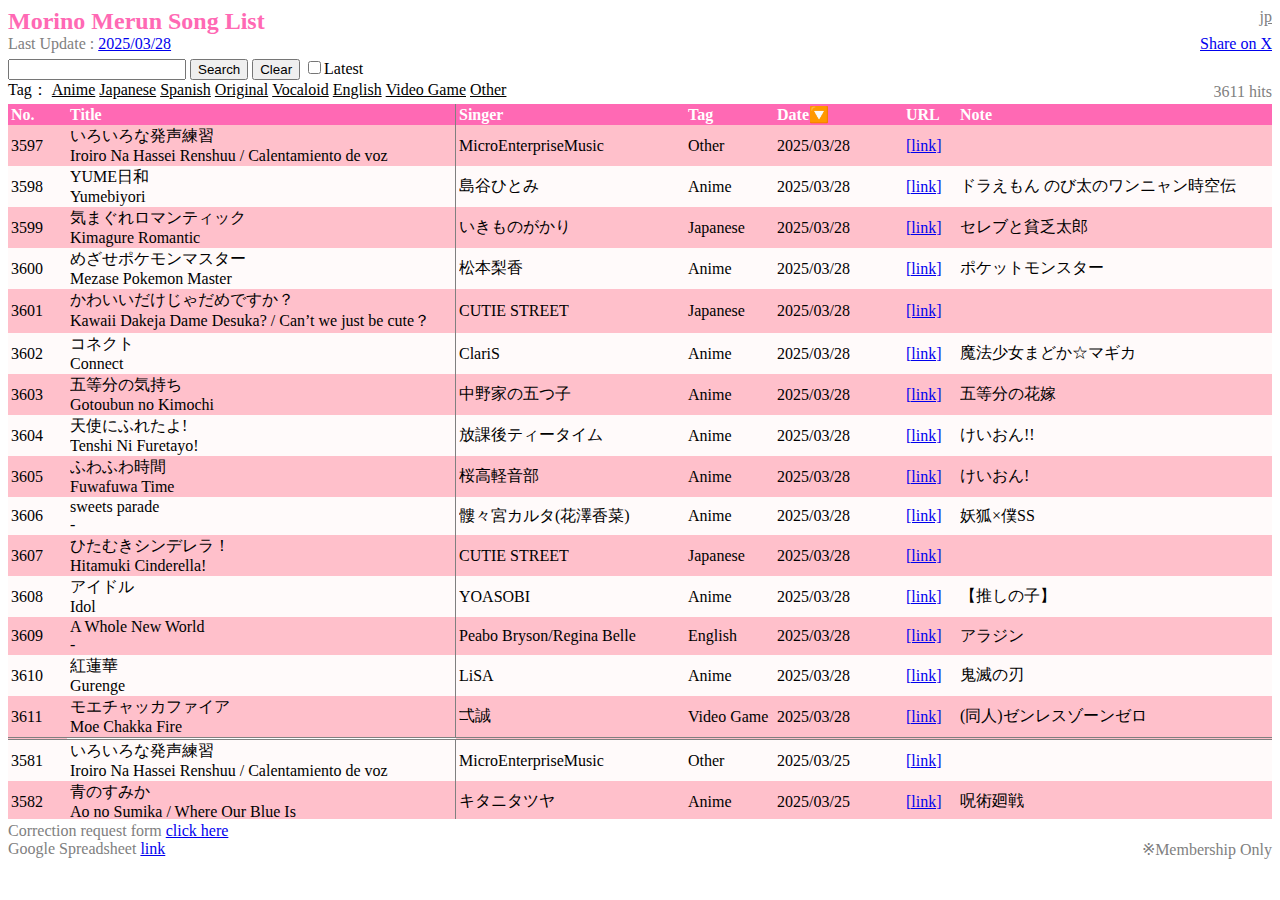
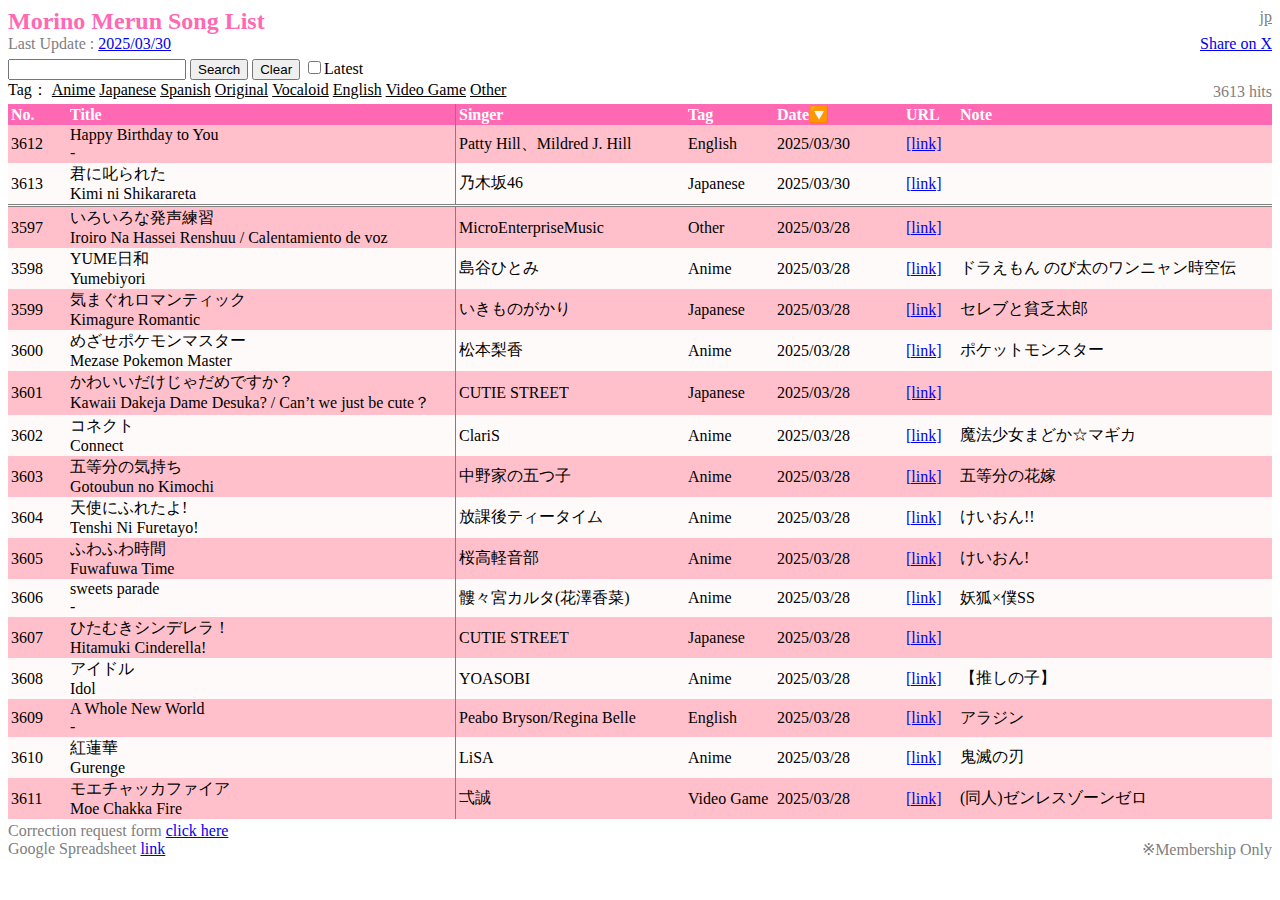
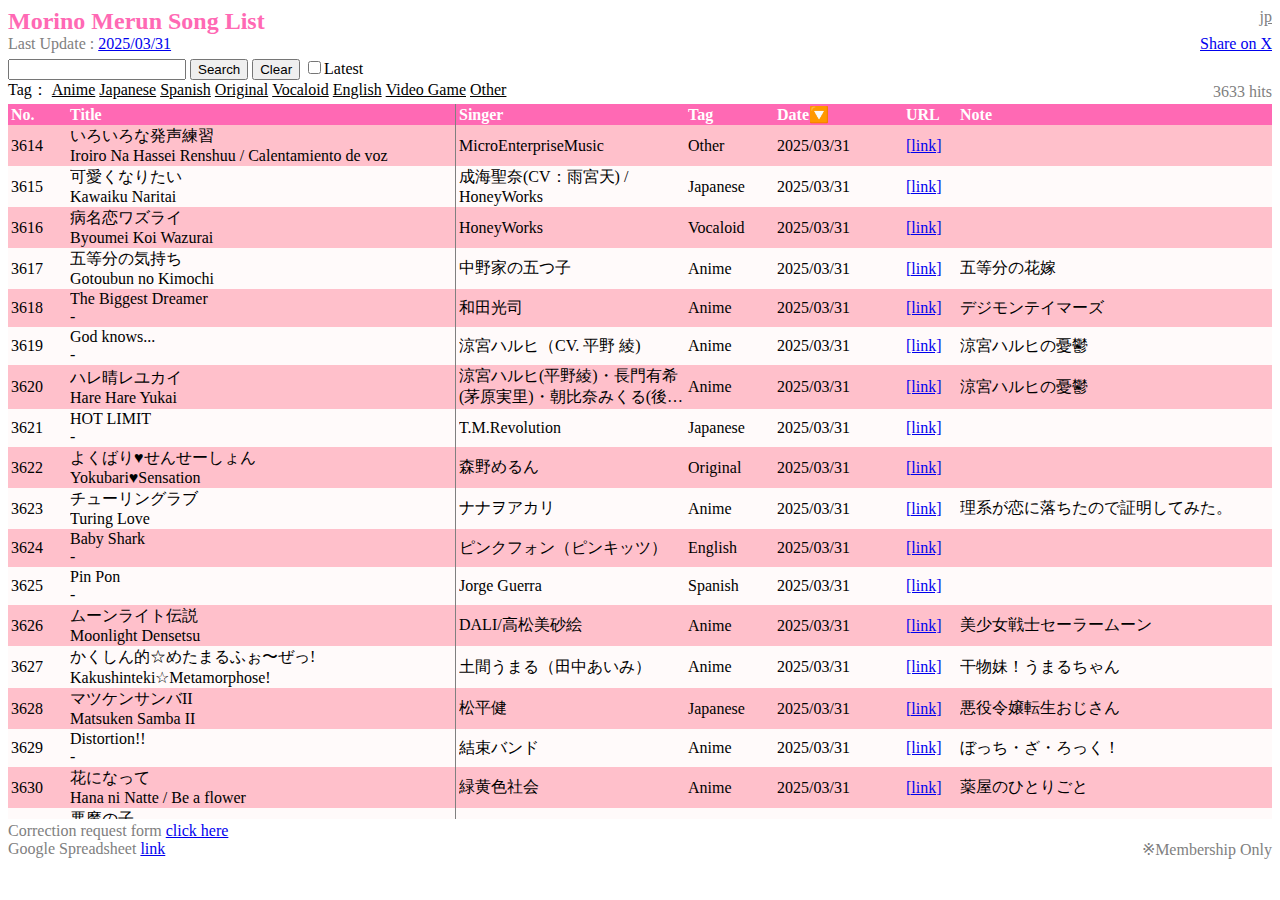
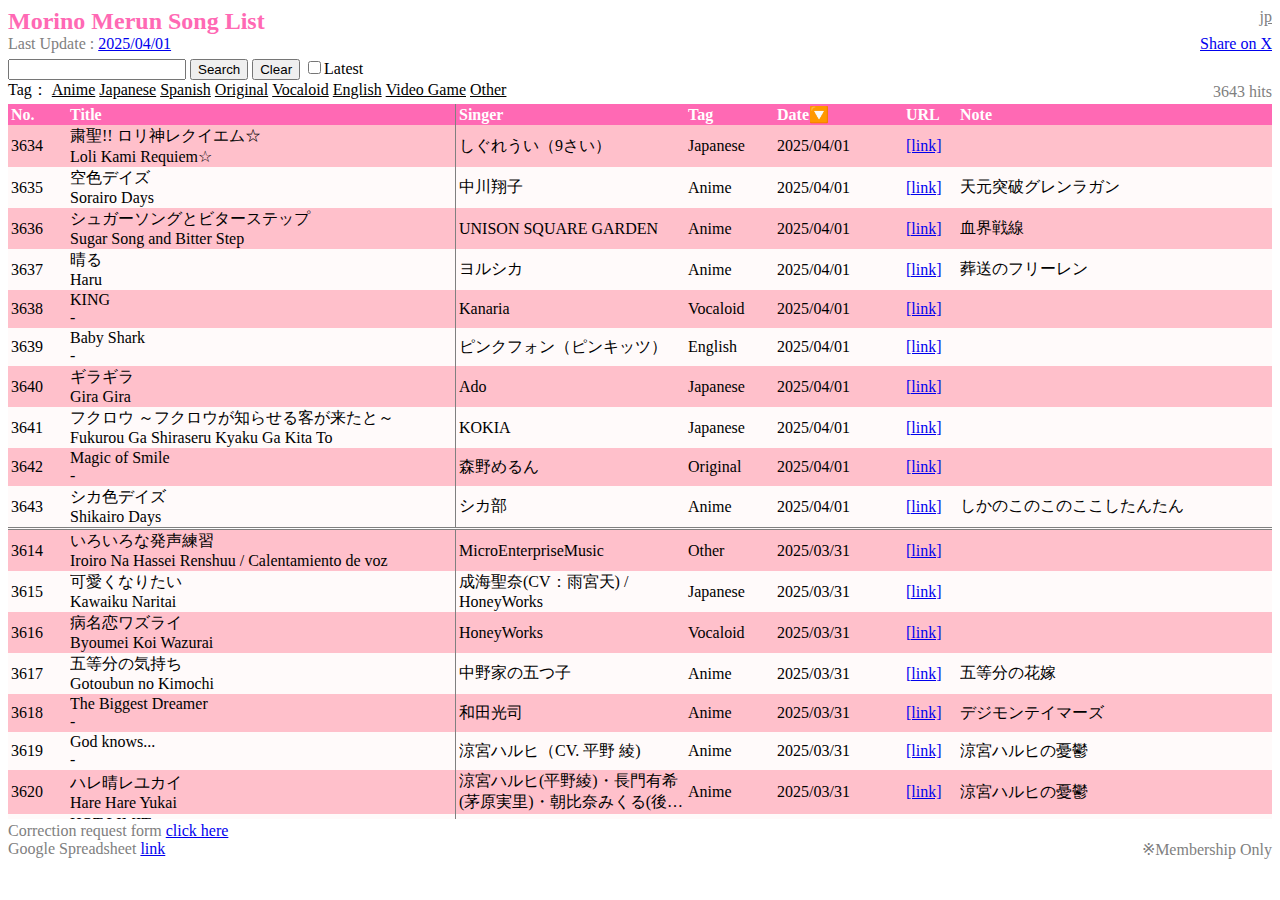
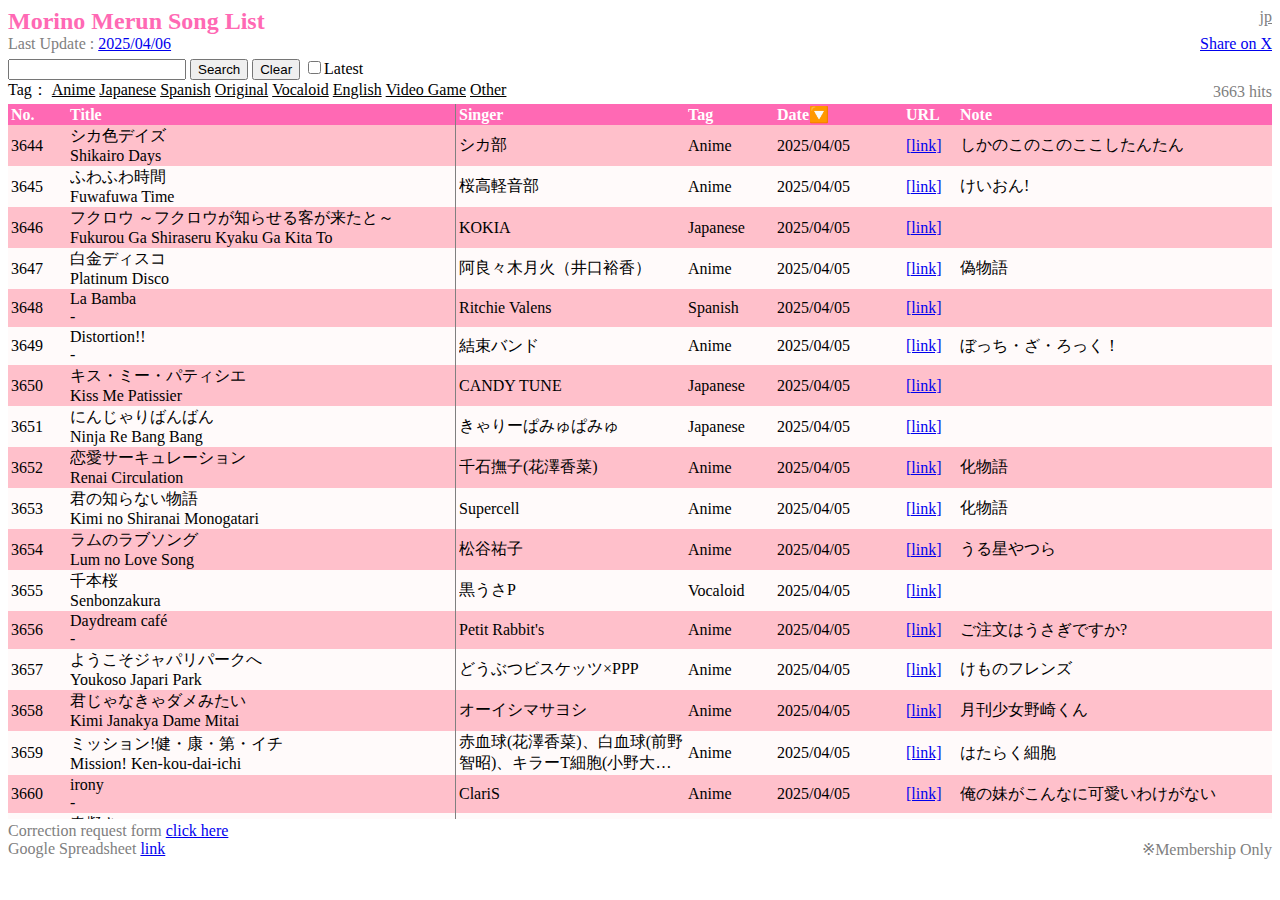
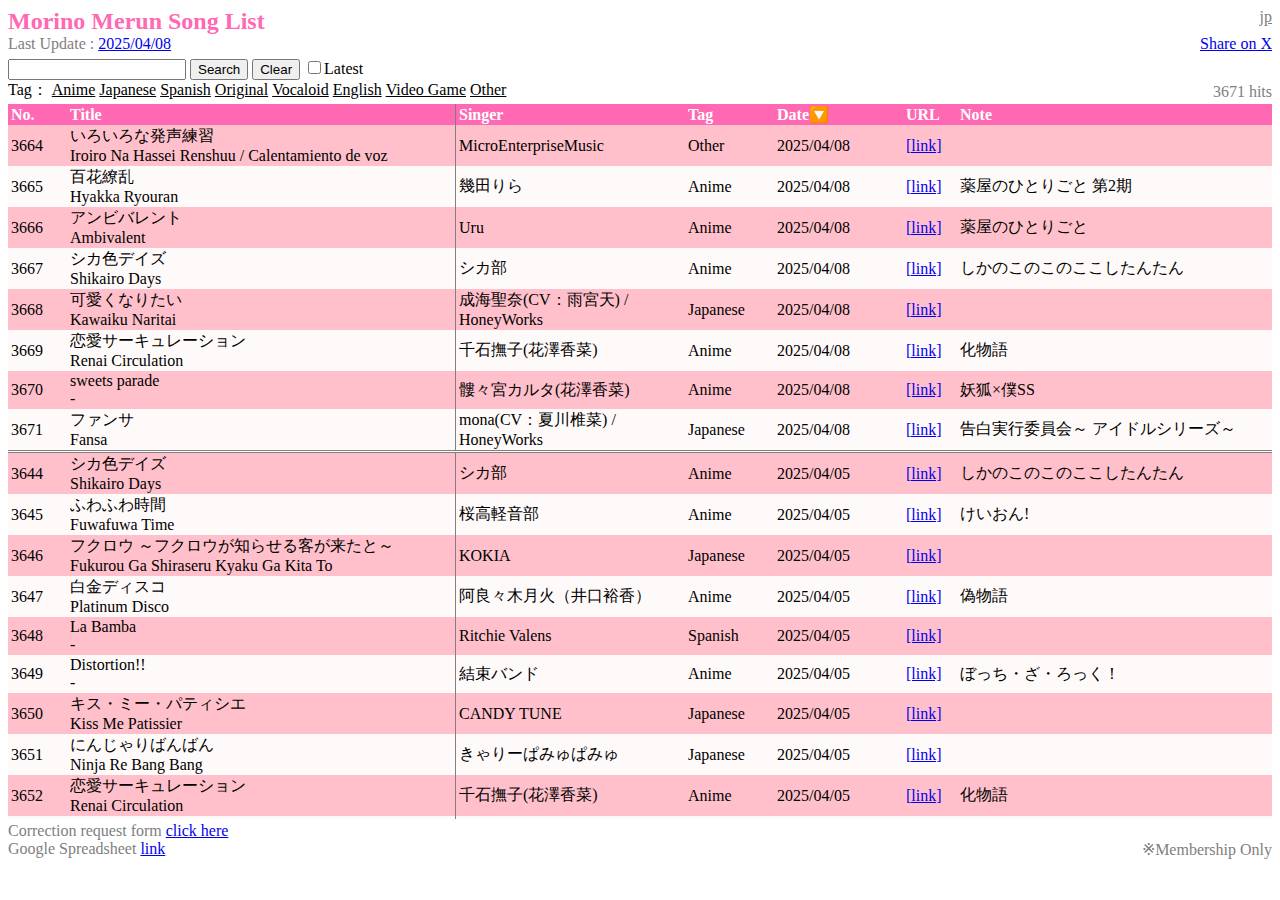
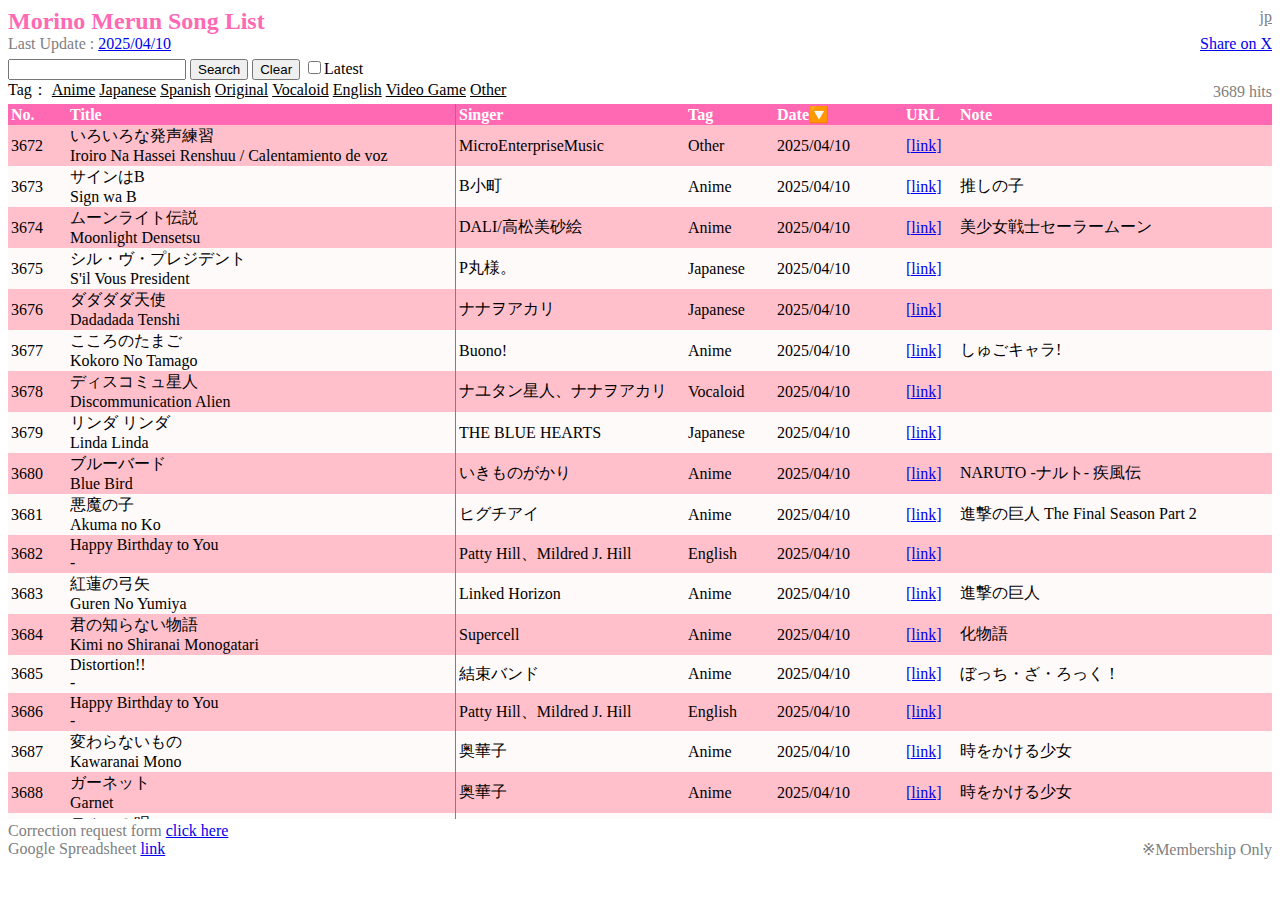
